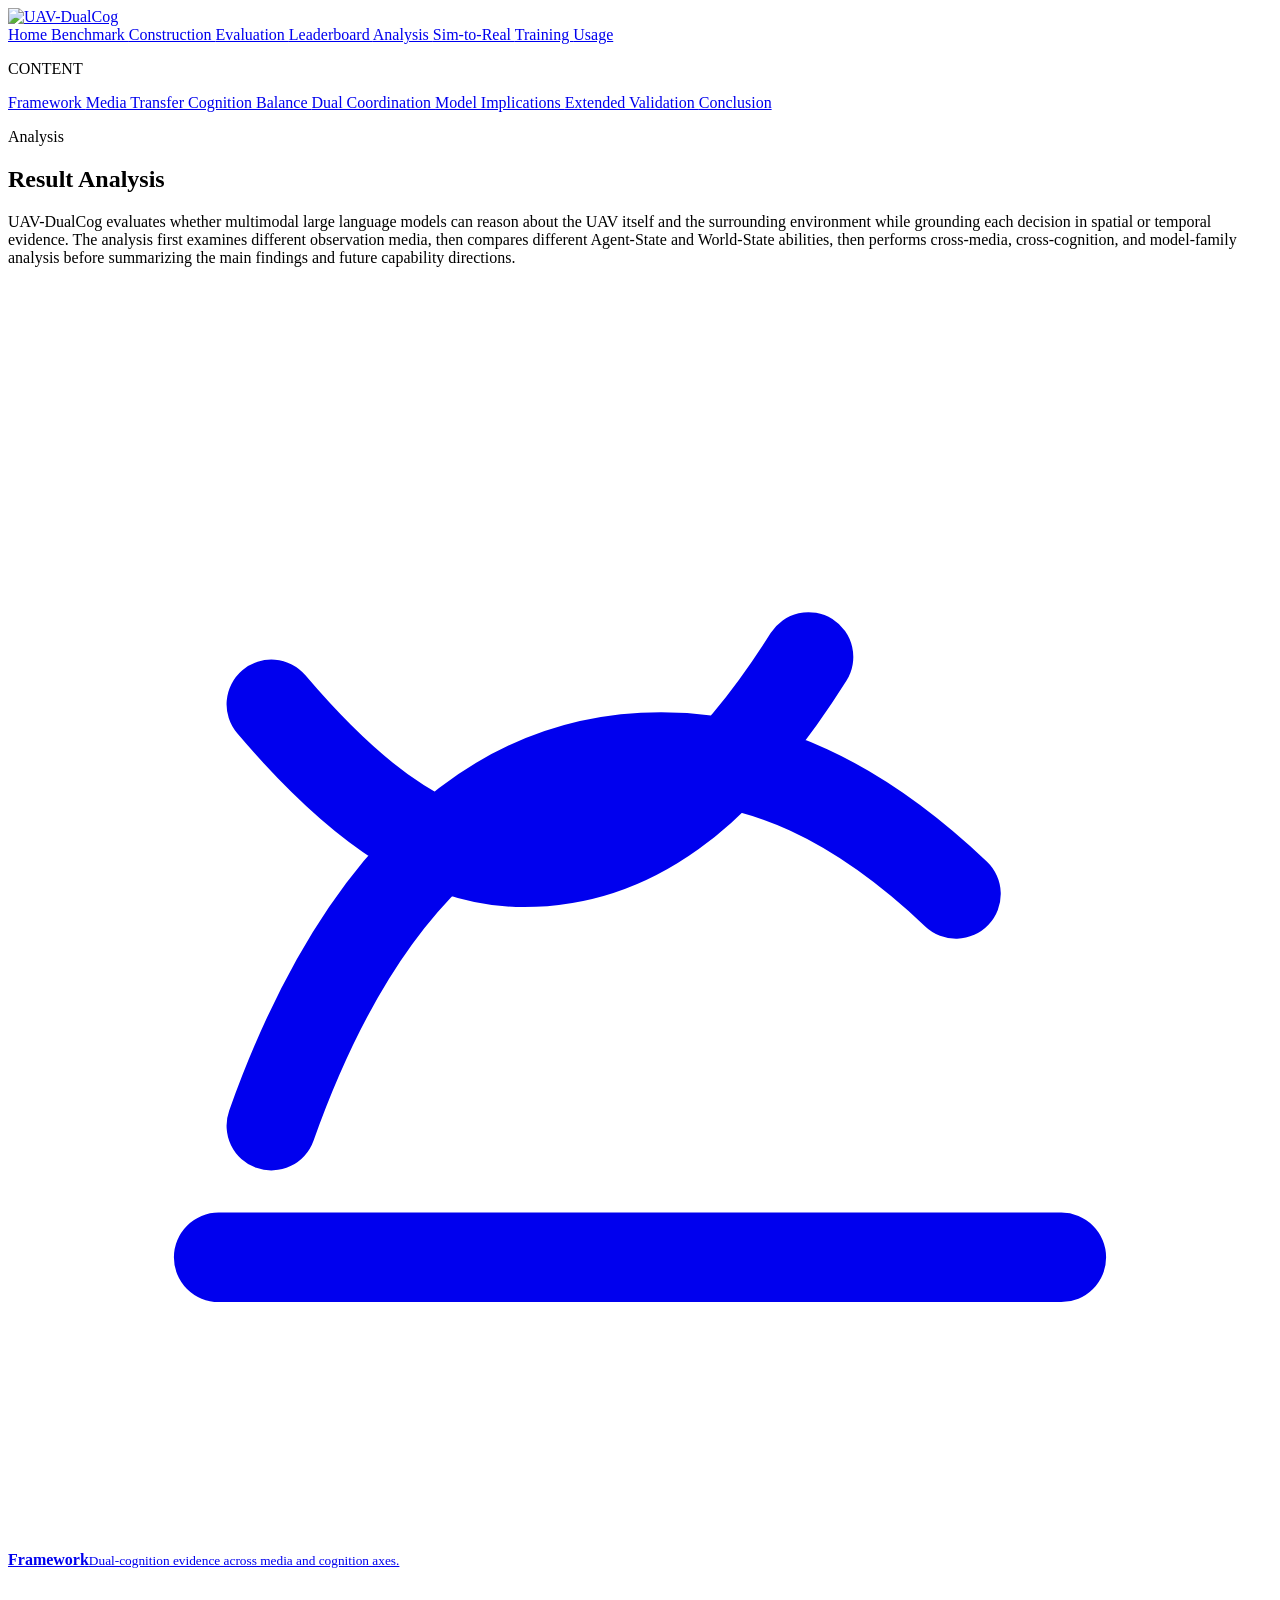
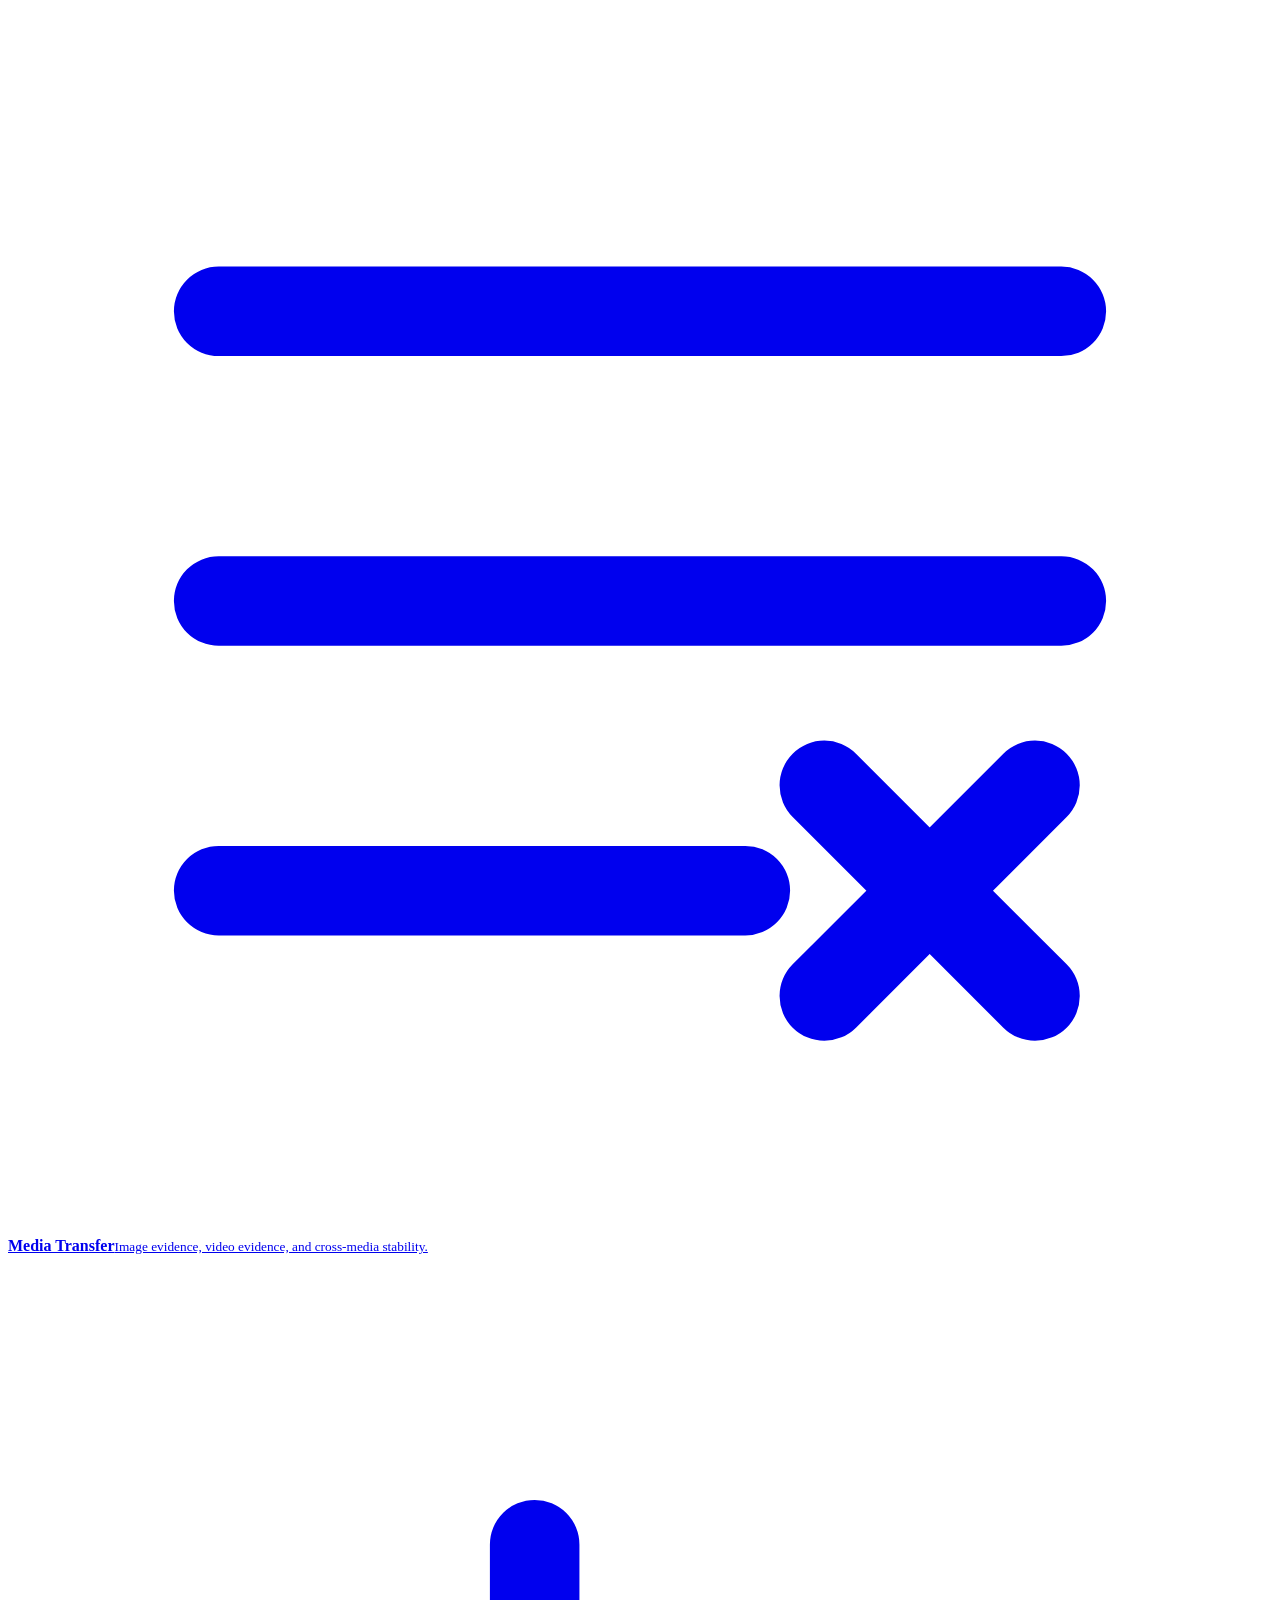
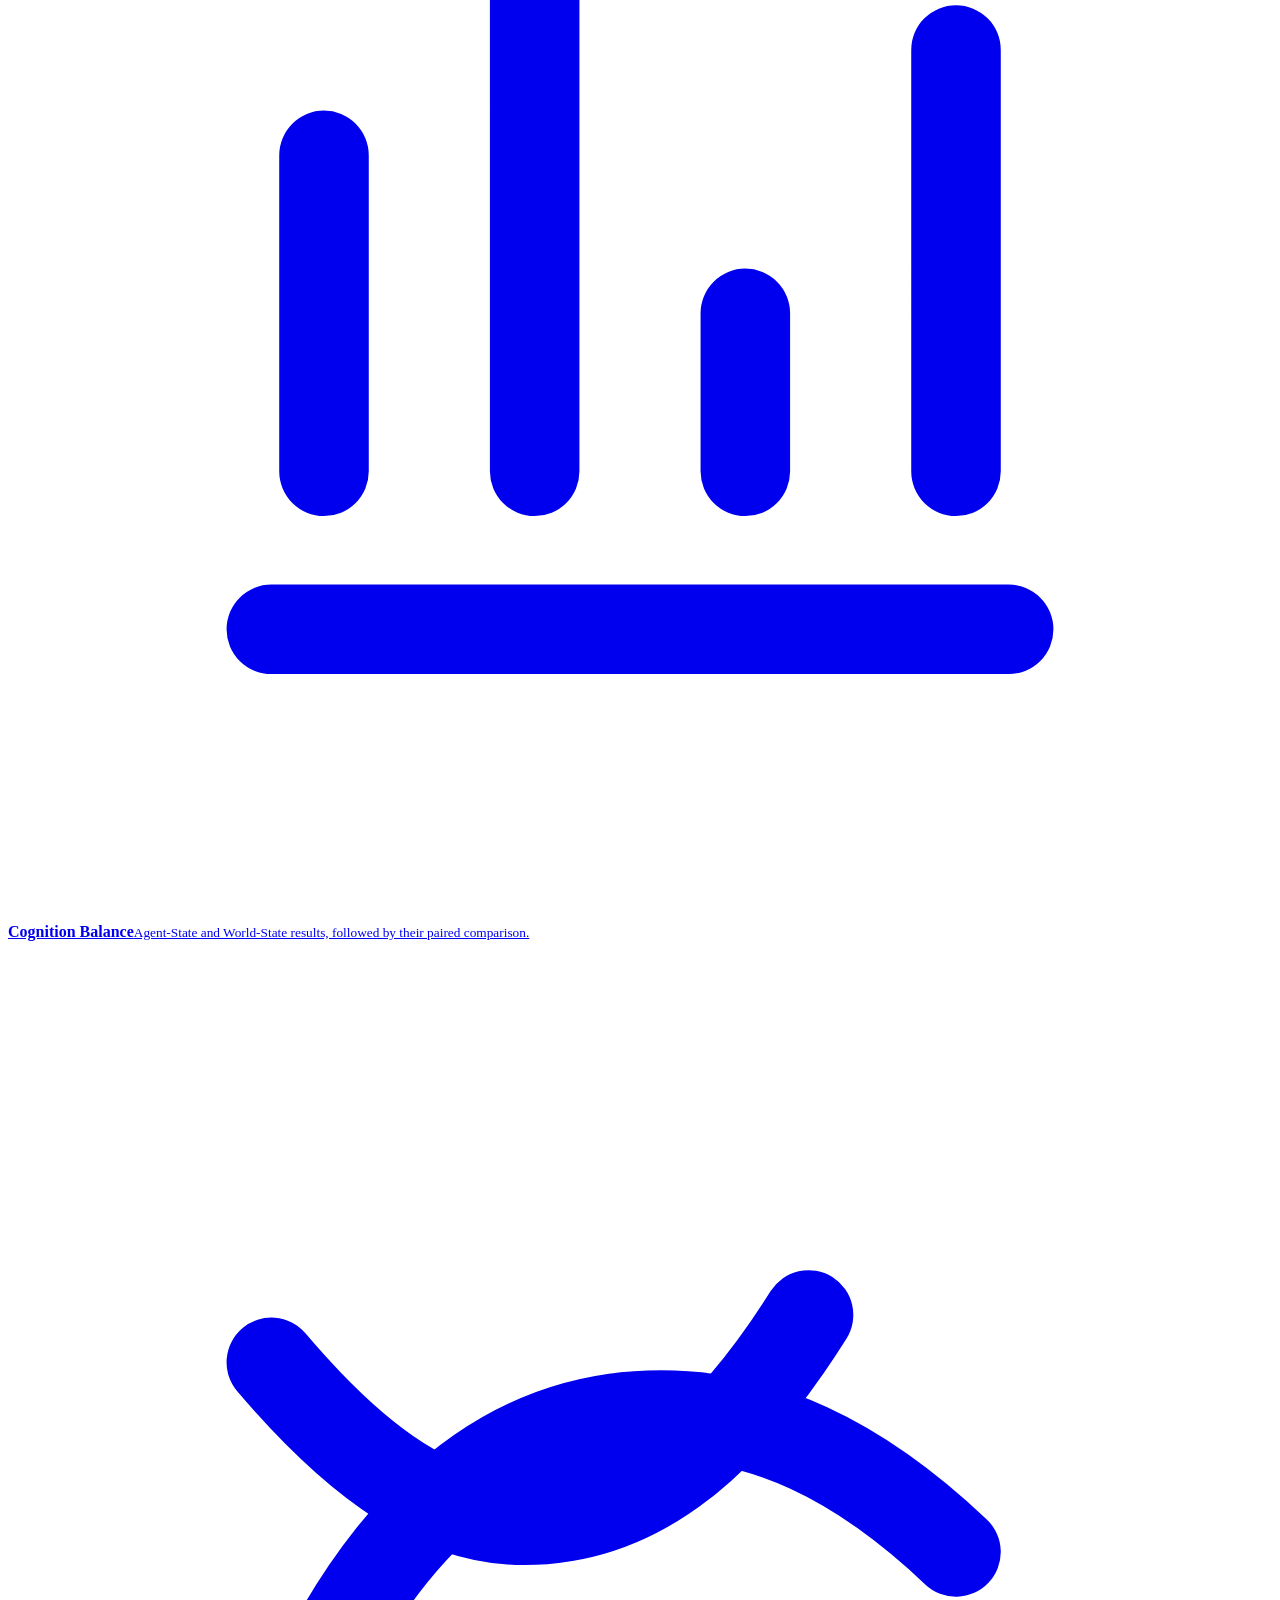
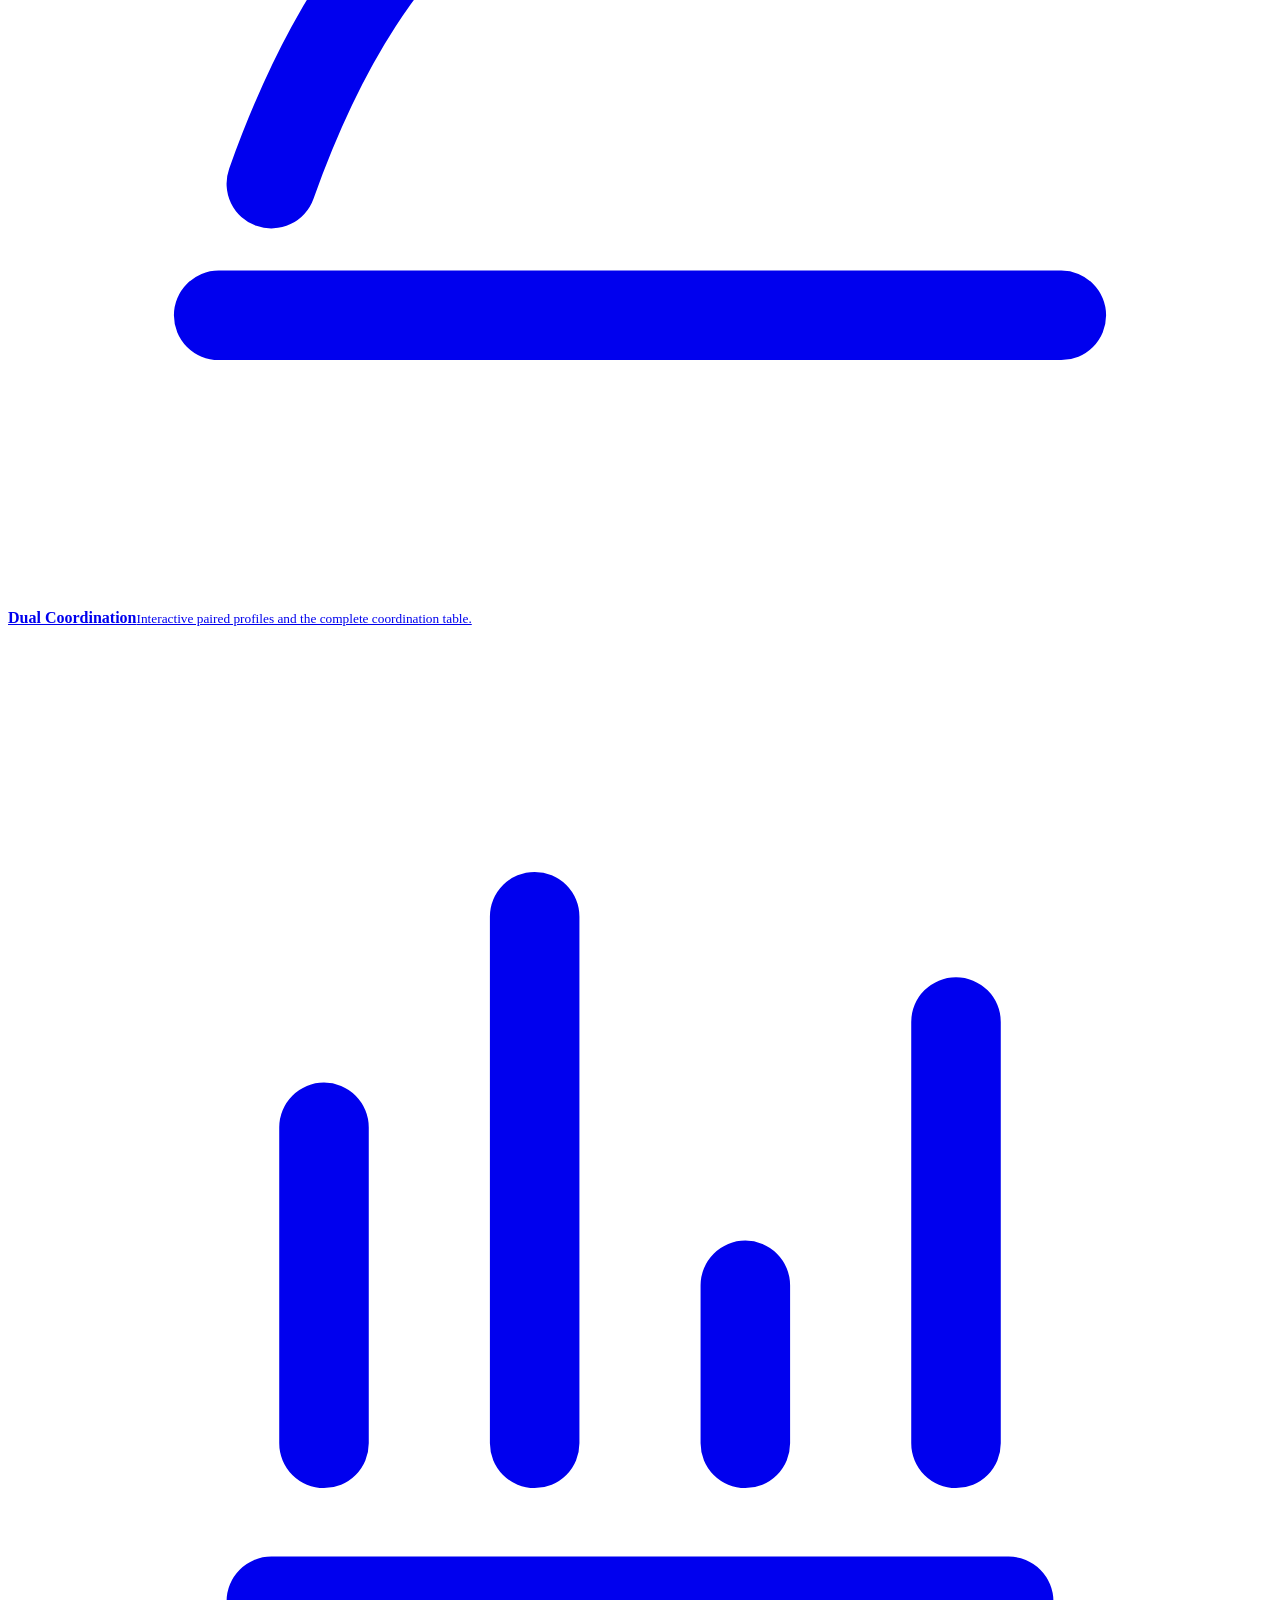
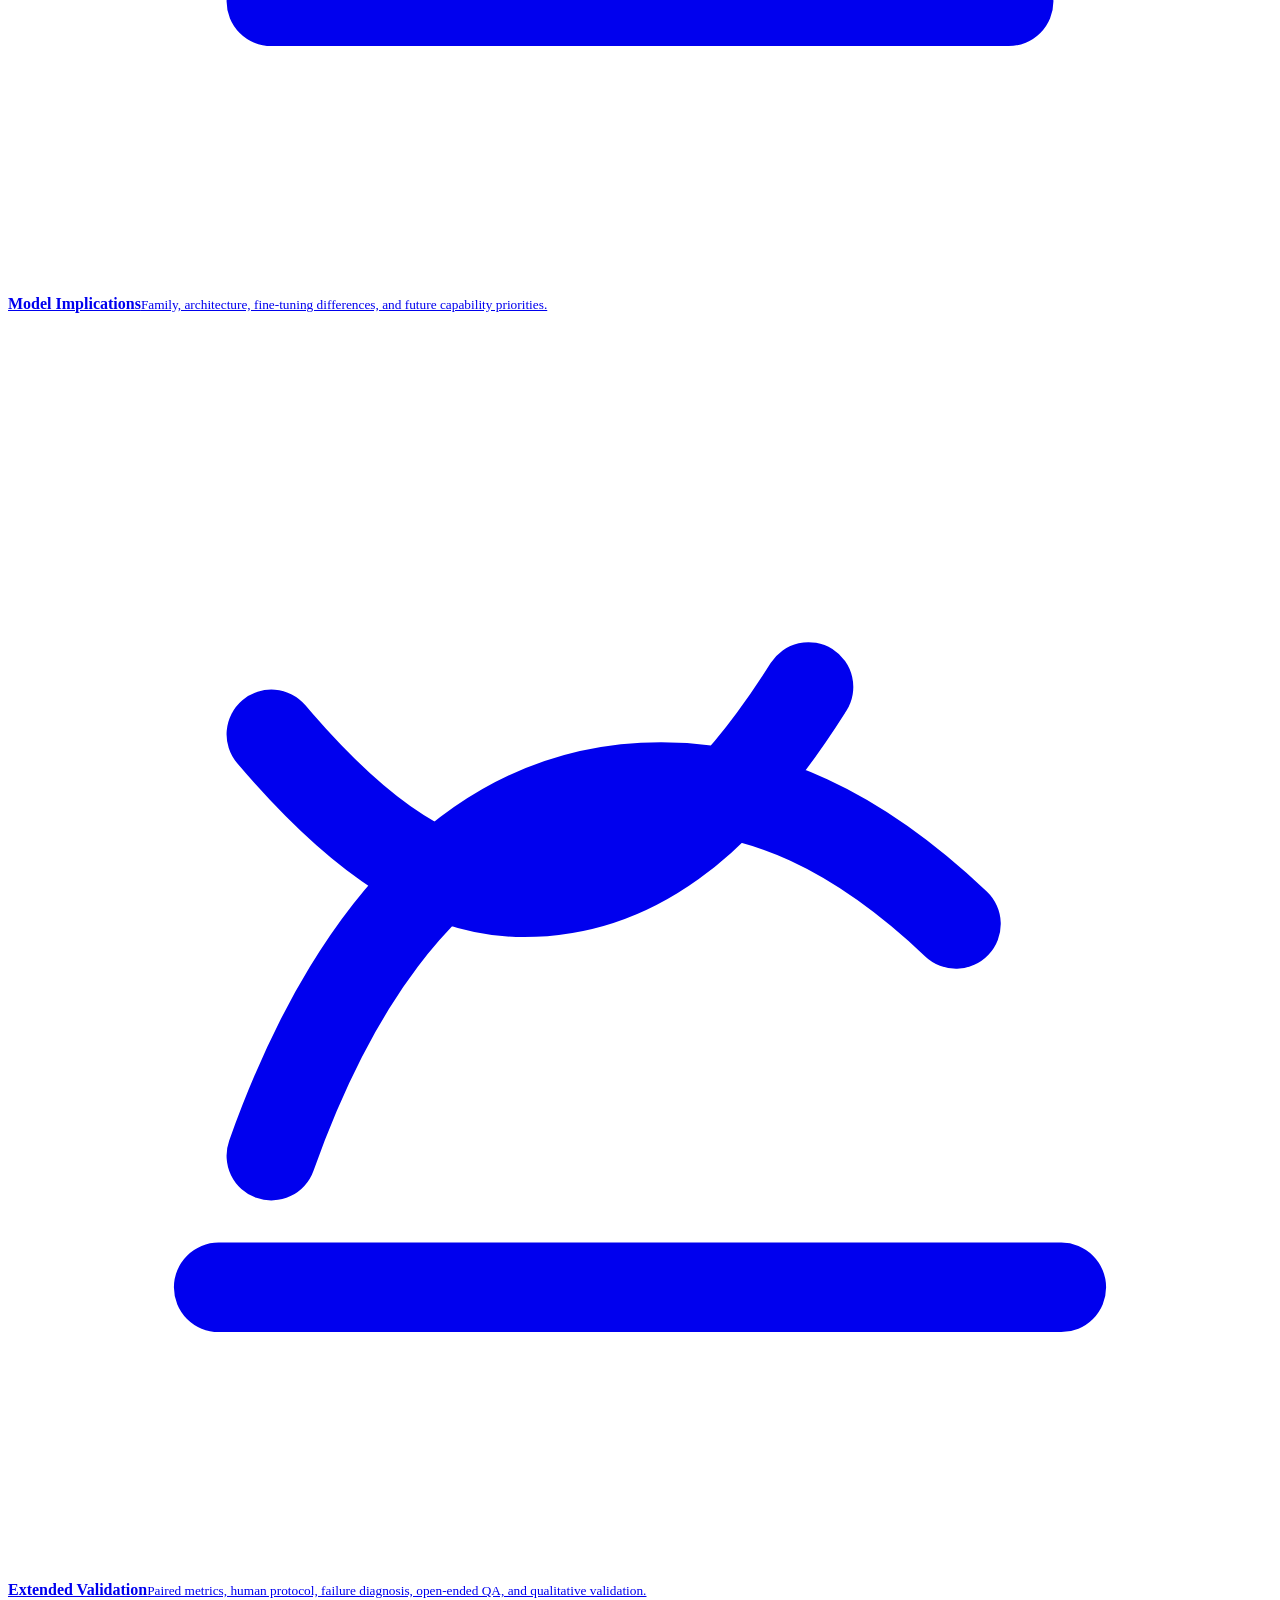
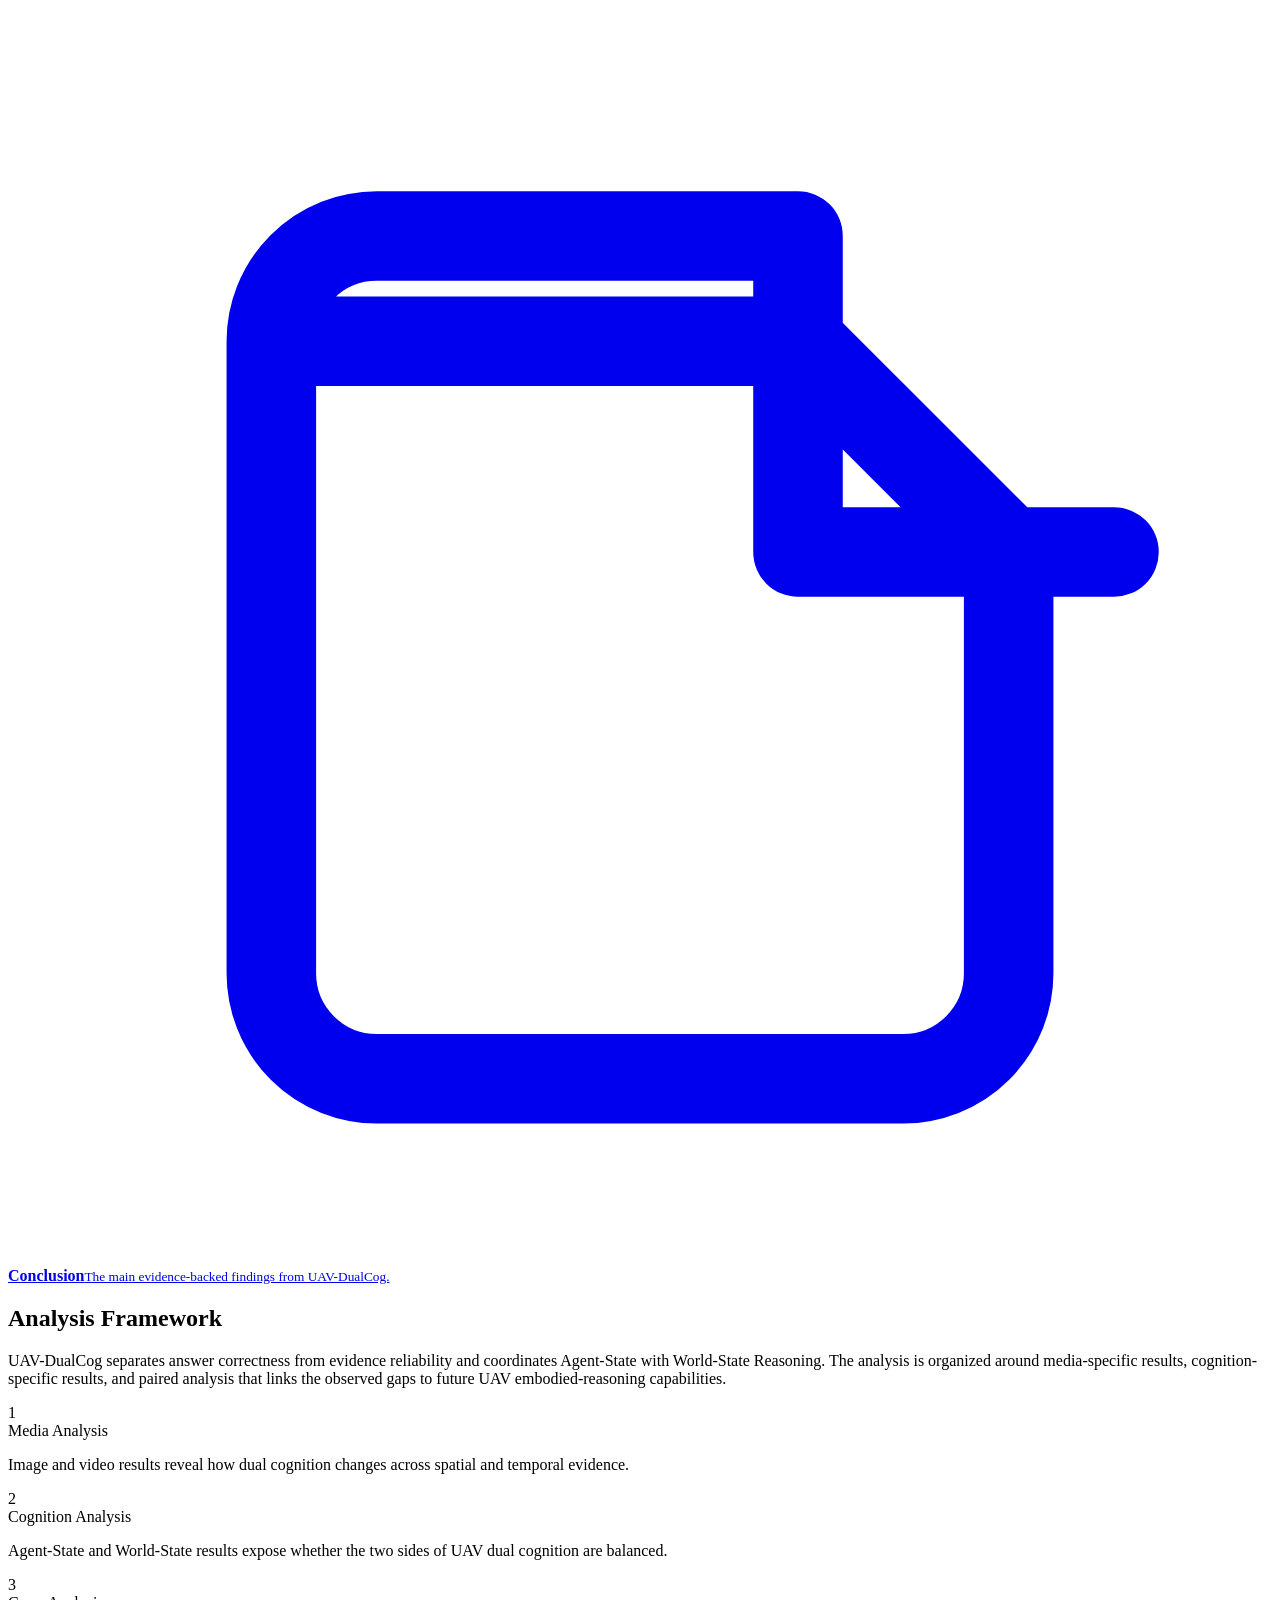
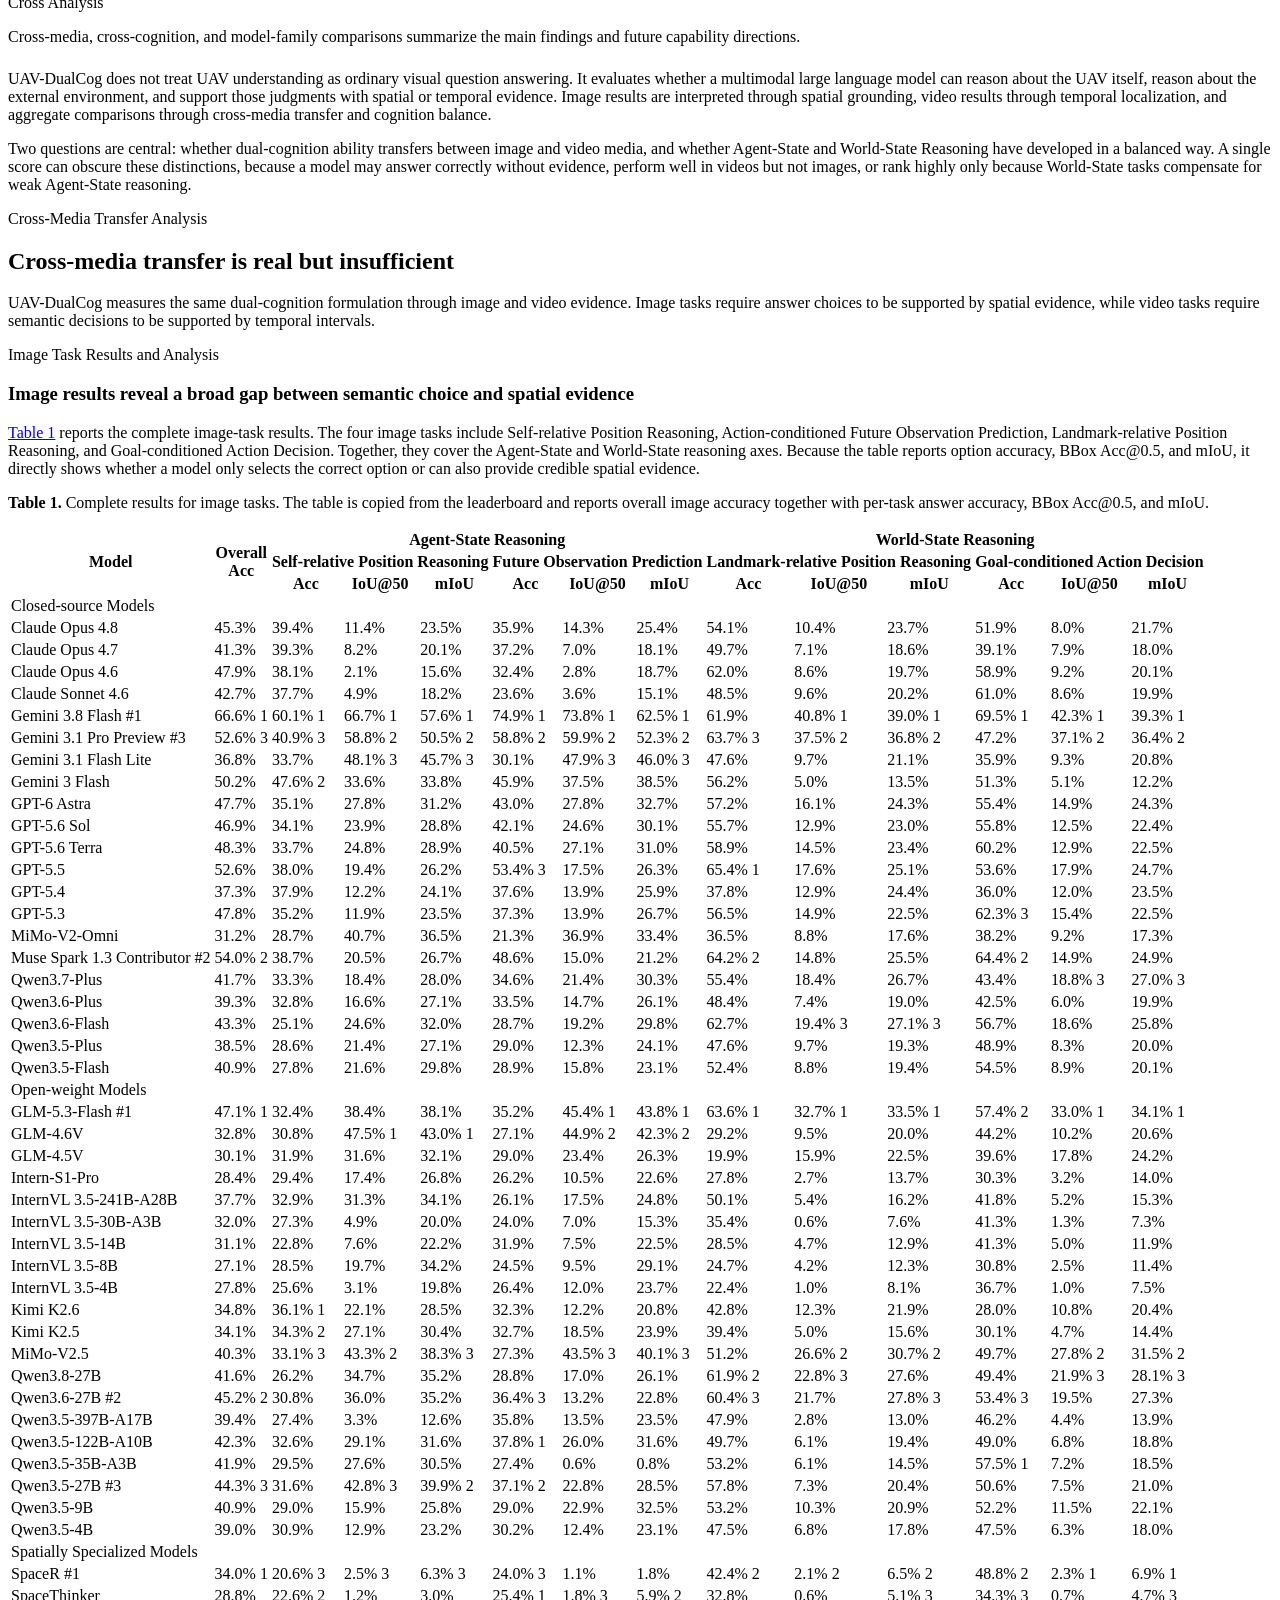
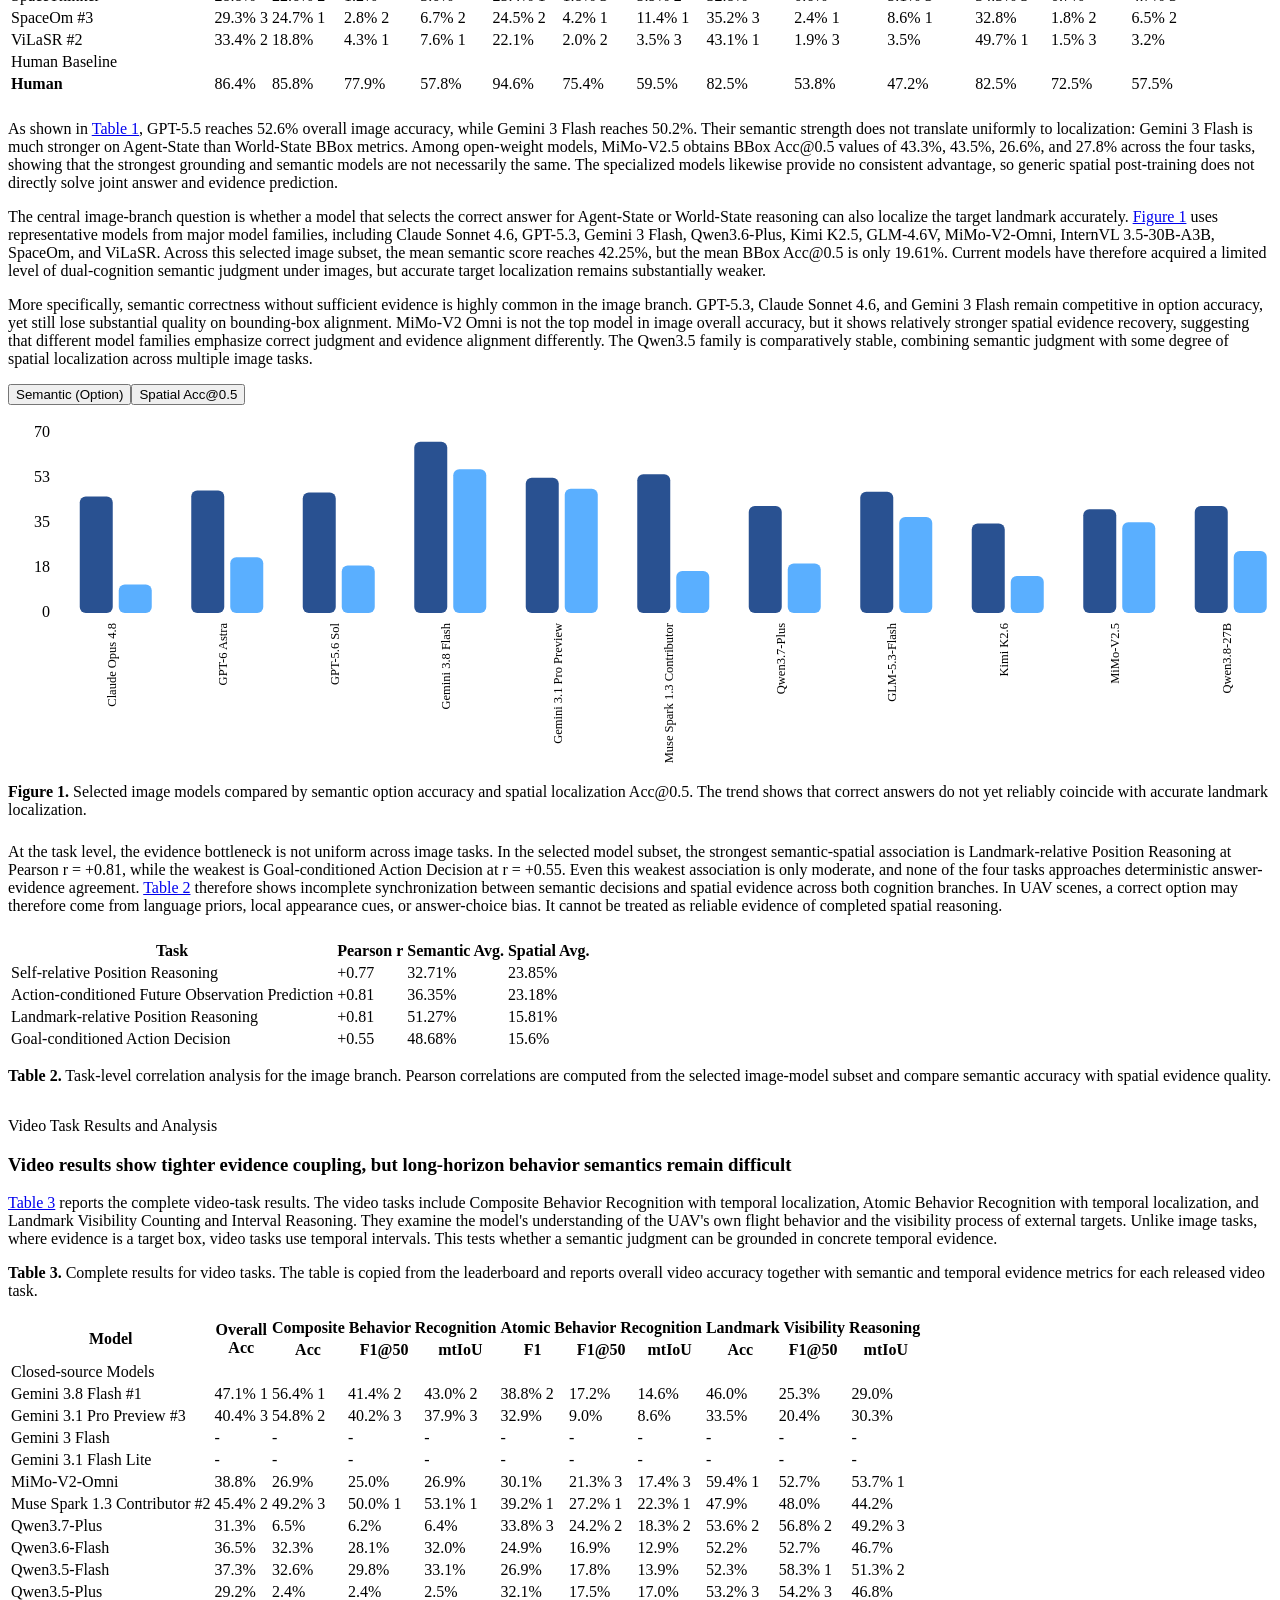
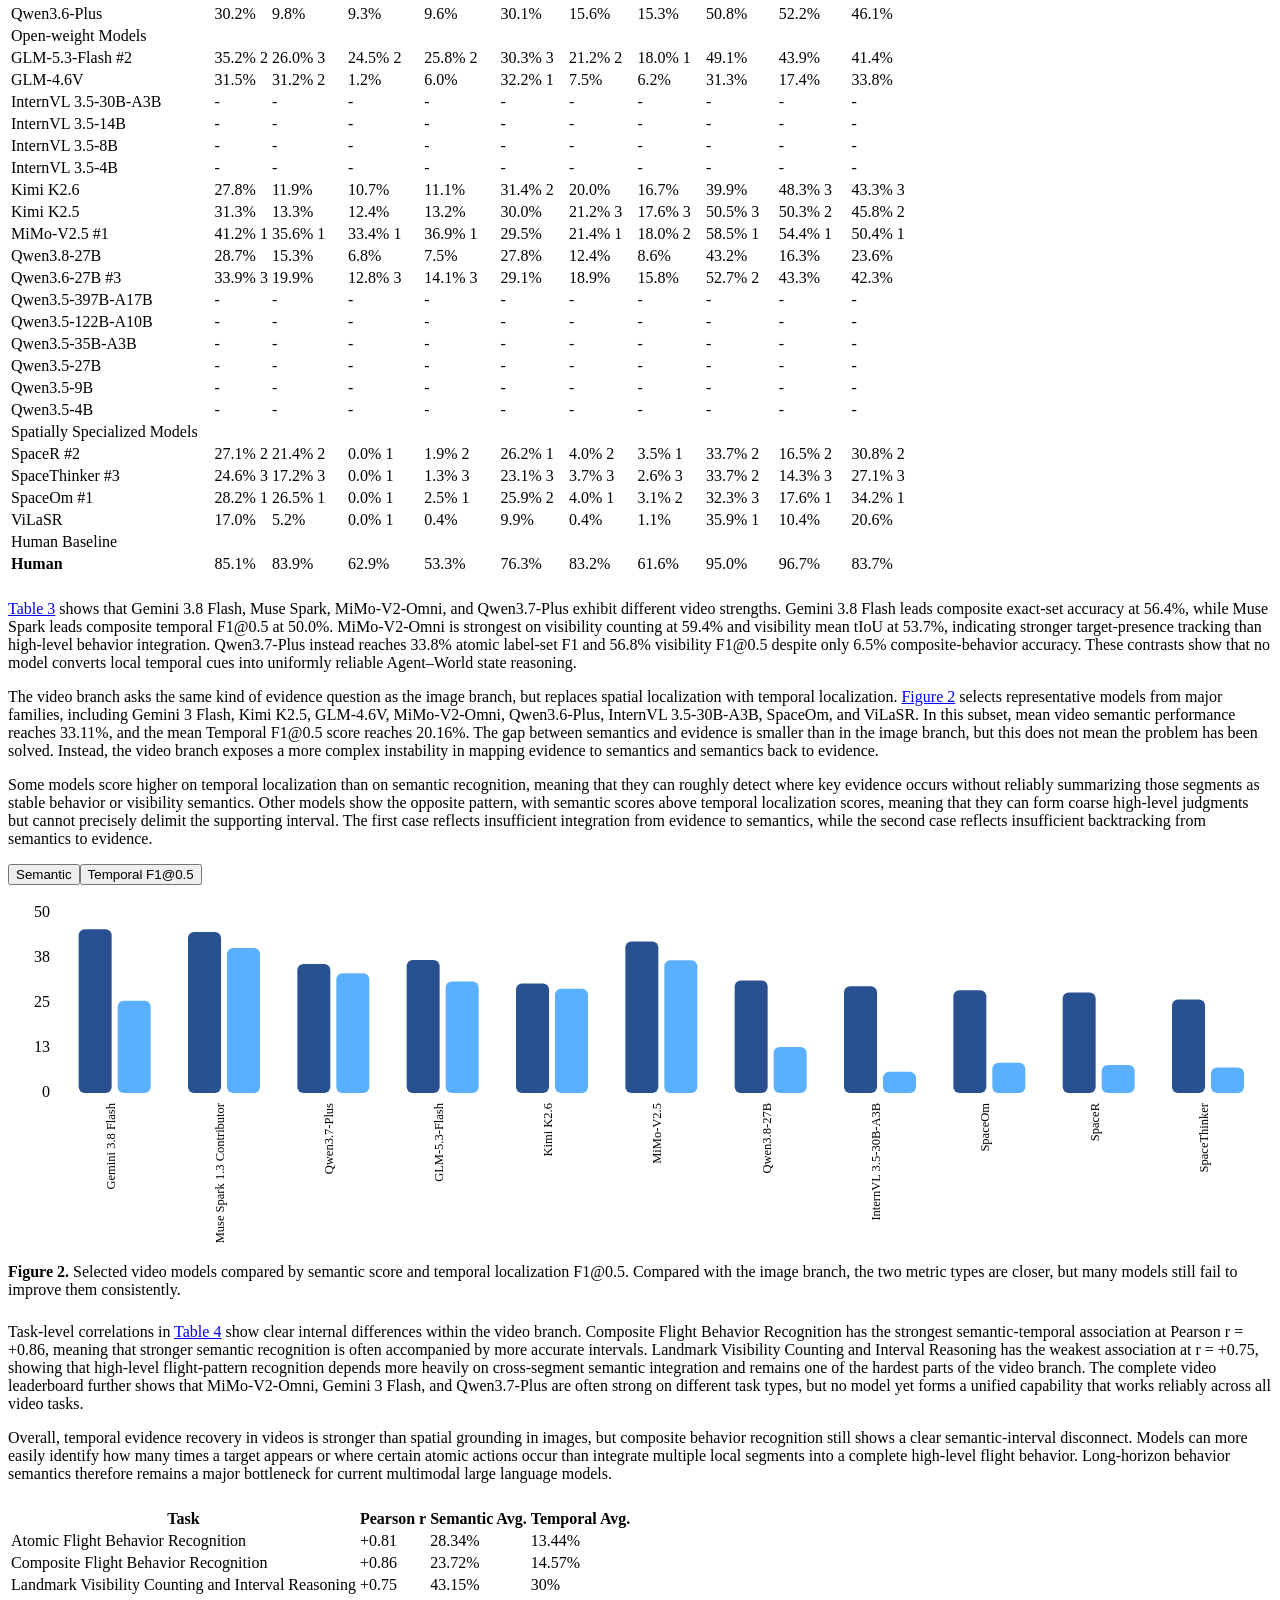
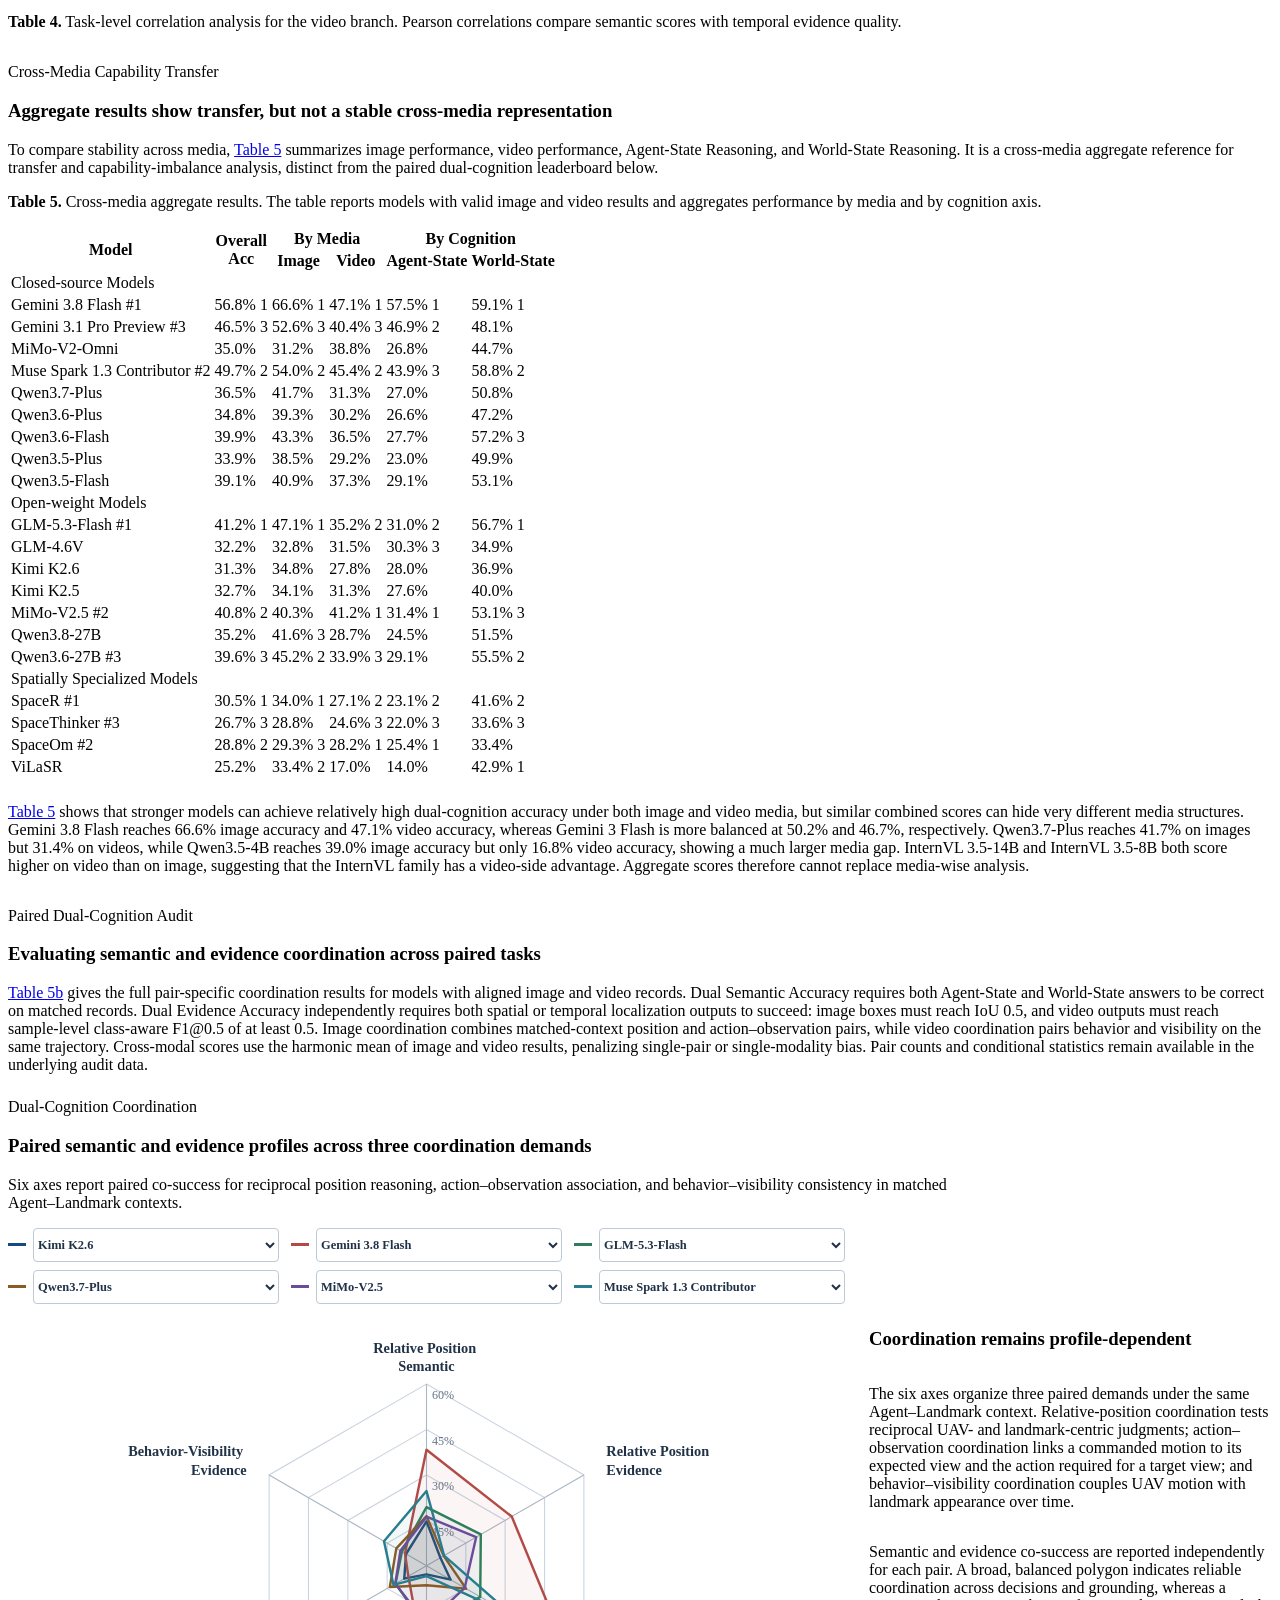
==== analysis/index.html @ 8d0f5846 "Refresh task examples and Sim-to-Real gallery" ====
<!DOCTYPE html><html lang="en"> <head><meta charset="UTF-8"><meta name="viewport" content="width=device-width, initial-scale=1.0"><title>Analysis | UAV-DualCog</title><meta name="description" content="Benchmark for coordinated Agent-State and World-State Reasoning with explicit spatial-temporal localization."><link rel="icon" type="image/png" href="/w/UAV-DualCog/media/title.png"><link rel="stylesheet" href="/w/UAV-DualCog/_astro/analysis.B7YVm41e.css">
<link rel="stylesheet" href="/w/UAV-DualCog/_astro/analysis.BfqzqPld.css">
<style>.dual-radar[data-astro-cid-ixn7jpca]{min-width:0;overflow-x:clip}.radar-heading[data-astro-cid-ixn7jpca]{max-width:980px}.radar-layout[data-astro-cid-ixn7jpca]{display:grid;grid-template-columns:minmax(0,1.35fr) minmax(280px,.65fr);gap:24px;align-items:stretch}.radar-panel[data-astro-cid-ixn7jpca]{display:grid;min-width:0;gap:14px}.radar-controls[data-astro-cid-ixn7jpca]{display:grid;grid-template-columns:repeat(3,minmax(0,1fr));gap:8px 12px}.radar-selector[data-astro-cid-ixn7jpca]{display:grid;min-width:0;grid-template-columns:18px minmax(0,1fr);align-items:center;gap:7px}.radar-selector[data-astro-cid-ixn7jpca] select[data-astro-cid-ixn7jpca]{width:100%;min-width:0;height:34px;border:1px solid #bdc9d6;border-radius:4px;background:#fff;color:#203247;font:inherit;font-size:.78rem;font-weight:700}.radar-swatch[data-astro-cid-ixn7jpca]{width:18px;height:3px;background:var(--series-color)}.radar-svg-wrap[data-astro-cid-ixn7jpca]{width:100%;aspect-ratio:760 / 470;min-height:330px}svg[data-astro-cid-ixn7jpca]{display:block;width:100%;height:100%;overflow:visible}.radar-grid[data-astro-cid-ixn7jpca]{fill:none;stroke:#cbd5df;stroke-width:1}.radar-axis[data-astro-cid-ixn7jpca]{stroke:#a9b6c4;stroke-width:1}.radar-scale[data-astro-cid-ixn7jpca]{fill:#687789;font-size:11px}.radar-label[data-astro-cid-ixn7jpca]{fill:#203247;font-size:13px;font-weight:700;paint-order:stroke;stroke:#fff;stroke-width:3px;stroke-linejoin:round}.radar-series[data-astro-cid-ixn7jpca]{fill:var(--series-color);fill-opacity:.055;stroke:var(--series-color);stroke-width:2.2;stroke-linejoin:round}.radar-copy[data-astro-cid-ixn7jpca]{display:flex;min-width:0;flex-direction:column;justify-content:center}.radar-copy[data-astro-cid-ixn7jpca] h3[data-astro-cid-ixn7jpca],.radar-copy[data-astro-cid-ixn7jpca] p[data-astro-cid-ixn7jpca]{overflow-wrap:anywhere}.dual-radar-analysis[data-astro-cid-ixn7jpca]{margin-top:24px}@media(max-width:860px){.radar-layout[data-astro-cid-ixn7jpca]{grid-template-columns:1fr}.radar-svg-wrap[data-astro-cid-ixn7jpca]{min-height:310px}}@media(max-width:620px){.radar-controls[data-astro-cid-ixn7jpca]{grid-template-columns:1fr}.radar-panel[data-astro-cid-ixn7jpca]{padding:12px 8px}.radar-svg-wrap[data-astro-cid-ixn7jpca]{min-height:0}.radar-label[data-astro-cid-ixn7jpca]{font-size:11px}}
</style></head> <body id="top"> <header class="site-header"> <div class="shell header-inner"> <a href="/w/UAV-DualCog/" class="brand"> <img class="brand-mark" src="/w/UAV-DualCog/media/title.png" alt="UAV-DualCog"> </a> <nav class="nav"> <a href="/w/UAV-DualCog/" class> Home </a><a href="/w/UAV-DualCog/benchmark" class> Benchmark </a><a href="/w/UAV-DualCog/construction" class> Construction </a><a href="/w/UAV-DualCog/evaluation" class> Evaluation </a><a href="/w/UAV-DualCog/leaderboard" class> Leaderboard </a><a href="/w/UAV-DualCog/analysis" class="is-active" aria-current="page"> Analysis </a><a href="/w/UAV-DualCog/sim-to-real" class> Sim-to-Real </a><a href="/w/UAV-DualCog/training" class> Training </a><a href="/w/UAV-DualCog/usage" class> Usage </a> </nav> </div> </header> <aside class="page-sidebar"> <div class="page-sidebar-inner"> <p class="page-sidebar-title">CONTENT</p> <nav class="page-sidebar-nav" aria-label="CONTENT"> <a href="#overview" class="page-sidebar-link" data-section="overview"> Framework </a><a href="#cross-media-transfer" class="page-sidebar-link" data-section="cross-media-transfer"> Media Transfer </a><a href="#dual-cognition-gap" class="page-sidebar-link" data-section="dual-cognition-gap"> Cognition Balance </a><a href="#spatio-temporal-coordination" class="page-sidebar-link" data-section="spatio-temporal-coordination"> Dual Coordination </a><a href="#cross-findings" class="page-sidebar-link" data-section="cross-findings"> Model Implications </a><a href="#extended-validation" class="page-sidebar-link" data-section="extended-validation"> Extended Validation </a><a href="#takeaways" class="page-sidebar-link" data-section="takeaways"> Conclusion </a> </nav> </div> </aside> <main class="shell main-content">  <section class="page-hero" data-astro-cid-xcx2albw> <p class="eyebrow" data-astro-cid-xcx2albw>Analysis</p> <h1 data-astro-cid-xcx2albw>Result Analysis</h1> <p class="lede" data-astro-cid-xcx2albw>
UAV-DualCog evaluates whether multimodal large language models can reason about the UAV
      itself and the surrounding environment while grounding each decision in spatial or temporal
      evidence. The analysis first examines different observation media, then compares different
      Agent-State and World-State abilities, then performs cross-media, cross-cognition, and
      model-family analysis before summarizing the main findings and future capability directions.
</p> </section> <nav class="section-nav-grid" aria-label="Page sections"><a class="section-link-card" href="#overview"><span class="section-link-icon"><svg viewBox="0 0 24 24" fill="none" stroke="currentColor" stroke-width="1.7" stroke-linecap="round" stroke-linejoin="round" aria-hidden="true" class="icon"> <path d="M5 16c1.6-4.5 4.1-7 7.4-7 1.9 0 3.7.8 5.6 2.6M5 8c1.7 2 3.2 3 4.8 3 2 0 3.7-1.2 5.4-3.9M4 18.5h16"></path> </svg></span><span class="section-link-copy"><strong>Framework</strong><small>Dual-cognition evidence across media and cognition axes.</small></span></a><a class="section-link-card" href="#cross-media-transfer"><span class="section-link-icon"><svg viewBox="0 0 24 24" fill="none" stroke="currentColor" stroke-width="1.7" stroke-linecap="round" stroke-linejoin="round" aria-hidden="true" class="icon"> <path d="M4 6.5h16M4 12h16M4 17.5h10M15.5 15.5l4 4M19.5 15.5l-4 4"></path> </svg></span><span class="section-link-copy"><strong>Media Transfer</strong><small>Image evidence, video evidence, and cross-media stability.</small></span></a><a class="section-link-card" href="#dual-cognition-gap"><span class="section-link-icon"><svg viewBox="0 0 24 24" fill="none" stroke="currentColor" stroke-width="1.7" stroke-linecap="round" stroke-linejoin="round" aria-hidden="true" class="icon"> <path d="M5 18.5h14M6 15.5V9.5M10 15.5V5.5M14 15.5v-3M18 15.5V7.5"></path> </svg></span><span class="section-link-copy"><strong>Cognition Balance</strong><small>Agent-State and World-State results, followed by their paired comparison.</small></span></a><a class="section-link-card" href="#spatio-temporal-coordination"><span class="section-link-icon"><svg viewBox="0 0 24 24" fill="none" stroke="currentColor" stroke-width="1.7" stroke-linecap="round" stroke-linejoin="round" aria-hidden="true" class="icon"> <path d="M5 16c1.6-4.5 4.1-7 7.4-7 1.9 0 3.7.8 5.6 2.6M5 8c1.7 2 3.2 3 4.8 3 2 0 3.7-1.2 5.4-3.9M4 18.5h16"></path> </svg></span><span class="section-link-copy"><strong>Dual Coordination</strong><small>Interactive paired profiles and the complete coordination table.</small></span></a><a class="section-link-card" href="#cross-findings"><span class="section-link-icon"><svg viewBox="0 0 24 24" fill="none" stroke="currentColor" stroke-width="1.7" stroke-linecap="round" stroke-linejoin="round" aria-hidden="true" class="icon"> <path d="M5 18.5h14M6 15.5V9.5M10 15.5V5.5M14 15.5v-3M18 15.5V7.5"></path> </svg></span><span class="section-link-copy"><strong>Model Implications</strong><small>Family, architecture, fine-tuning differences, and future capability priorities.</small></span></a><a class="section-link-card" href="#extended-validation"><span class="section-link-icon"><svg viewBox="0 0 24 24" fill="none" stroke="currentColor" stroke-width="1.7" stroke-linecap="round" stroke-linejoin="round" aria-hidden="true" class="icon"> <path d="M5 16c1.6-4.5 4.1-7 7.4-7 1.9 0 3.7.8 5.6 2.6M5 8c1.7 2 3.2 3 4.8 3 2 0 3.7-1.2 5.4-3.9M4 18.5h16"></path> </svg></span><span class="section-link-copy"><strong>Extended Validation</strong><small>Paired metrics, human protocol, failure diagnosis, open-ended QA, and qualitative validation.</small></span></a><a class="section-link-card" href="#takeaways"><span class="section-link-icon"><svg viewBox="0 0 24 24" fill="none" stroke="currentColor" stroke-width="1.7" stroke-linecap="round" stroke-linejoin="round" aria-hidden="true" class="icon"> <path d="M5 6.5h10l4 4v8A2 2 0 0 1 17 20.5H7A2 2 0 0 1 5 18.5v-12A2 2 0 0 1 7 4.5h8M15 4.5v6h6"></path> </svg></span><span class="section-link-copy"><strong>Conclusion</strong><small>The main evidence-backed findings from UAV-DualCog.</small></span></a></nav> <section class="section-divider" id="overview" data-astro-cid-xcx2albw> <section class="stack"> <div class="section-head"> <h2>Analysis Framework</h2> <p class="sublede">UAV-DualCog separates answer correctness from evidence reliability and coordinates Agent-State with World-State Reasoning. The analysis is organized around media-specific results, cognition-specific results, and paired analysis that links the observed gaps to future UAV embodied-reasoning capabilities.</p> </div> <div class="stat-grid"> <article class="card stat-card"> <div class="stat-value">1</div> <div class="stat-label">Media Analysis</div> <p>Image and video results reveal how dual cognition changes across spatial and temporal evidence.</p> </article><article class="card stat-card"> <div class="stat-value">2</div> <div class="stat-label">Cognition Analysis</div> <p>Agent-State and World-State results expose whether the two sides of UAV dual cognition are balanced.</p> </article><article class="card stat-card"> <div class="stat-value">3</div> <div class="stat-label">Cross Analysis</div> <p>Cross-media, cross-cognition, and model-family comparisons summarize the main findings and future capability directions.</p> </article> </div> </section> <article class="article-block" style="margin-top: 24px;" data-astro-cid-xcx2albw> <p data-astro-cid-xcx2albw>
UAV-DualCog does not treat UAV understanding as ordinary visual question answering. It
        evaluates whether a multimodal large language model can reason about the UAV itself,
        reason about the external environment, and support those judgments with spatial or
        temporal evidence. Image results are interpreted through spatial grounding, video results
        through temporal localization, and aggregate comparisons through cross-media transfer and
        cognition balance.
</p> <p data-astro-cid-xcx2albw>
Two questions are central: whether dual-cognition ability transfers between image and
        video media, and whether Agent-State and World-State Reasoning have developed in a
        balanced way. A single score can obscure these distinctions, because a model may answer
        correctly without evidence, perform well in videos but not images, or rank highly only
        because World-State tasks compensate for weak Agent-State reasoning.
</p> </article> </section> <section class="section-divider" id="cross-media-transfer" data-astro-cid-xcx2albw> <div class="section-head" data-astro-cid-xcx2albw> <p class="section-kicker" data-astro-cid-xcx2albw>Cross-Media Transfer Analysis</p> <h2 data-astro-cid-xcx2albw>Cross-media transfer is real but insufficient</h2> <p class="sublede" data-astro-cid-xcx2albw>
UAV-DualCog measures the same dual-cognition formulation through image and video evidence.
        Image tasks require answer choices to be supported by spatial evidence, while video tasks
        require semantic decisions to be supported by temporal intervals.
</p> </div> <article class="article-block" id="image-results" data-astro-cid-xcx2albw> <p class="section-kicker" data-astro-cid-xcx2albw>Image Task Results and Analysis</p> <h3 data-astro-cid-xcx2albw>Image results reveal a broad gap between semantic choice and spatial evidence</h3> <p data-astro-cid-xcx2albw> <a href="#table-1" data-astro-cid-xcx2albw>Table 1</a> reports the complete image-task results. The four image
        tasks include Self-relative Position Reasoning, Action-conditioned Future Observation
        Prediction, Landmark-relative Position Reasoning, and Goal-conditioned Action Decision.
        Together, they cover the Agent-State and World-State reasoning axes. Because the table reports option
        accuracy, BBox Acc@0.5, and mIoU, it directly shows whether a model only selects the
        correct option or can also provide credible spatial evidence.
</p> </article> <p id="table-1" class="table-note analysis-caption" data-astro-cid-xcx2albw> <strong data-astro-cid-xcx2albw>Table 1.</strong> Complete results for image tasks. The table is copied from the
      leaderboard and reports overall image accuracy together with per-task answer accuracy,
      BBox Acc@0.5, and mIoU.
</p> <article class="table-panel paper-table" data-astro-cid-xcx2albw> <div class="table-wrap" data-astro-cid-xcx2albw> <table data-astro-cid-xcx2albw> <thead data-astro-cid-xcx2albw> <tr data-astro-cid-xcx2albw> <th rowspan="3" data-astro-cid-xcx2albw>Model</th> <th rowspan="3" data-astro-cid-xcx2albw><span class="stacked-head" data-astro-cid-xcx2albw>Overall<br data-astro-cid-xcx2albw>Acc</span></th> <th colspan="6" data-astro-cid-xcx2albw>Agent-State Reasoning</th> <th colspan="6" data-astro-cid-xcx2albw>World-State Reasoning</th> </tr> <tr data-astro-cid-xcx2albw> <th colspan="3" data-astro-cid-xcx2albw>Self-relative Position Reasoning</th> <th colspan="3" data-astro-cid-xcx2albw>Future Observation Prediction</th> <th colspan="3" data-astro-cid-xcx2albw>Landmark-relative Position Reasoning</th> <th colspan="3" data-astro-cid-xcx2albw>Goal-conditioned Action Decision</th> </tr> <tr data-astro-cid-xcx2albw> <th data-astro-cid-xcx2albw>Acc</th> <th data-astro-cid-xcx2albw>IoU@50</th> <th data-astro-cid-xcx2albw>mIoU</th> <th data-astro-cid-xcx2albw>Acc</th> <th data-astro-cid-xcx2albw>IoU@50</th> <th data-astro-cid-xcx2albw>mIoU</th> <th data-astro-cid-xcx2albw>Acc</th> <th data-astro-cid-xcx2albw>IoU@50</th> <th data-astro-cid-xcx2albw>mIoU</th> <th data-astro-cid-xcx2albw>Acc</th> <th data-astro-cid-xcx2albw>IoU@50</th> <th data-astro-cid-xcx2albw>mIoU</th> </tr> </thead> <tbody data-astro-cid-xcx2albw>  <tr data-astro-cid-xcx2albw> <td class="group-cell" colspan="14" data-astro-cid-xcx2albw>Closed-source Models</td> </tr> <tr data-astro-cid-xcx2albw> <td data-astro-cid-xcx2albw> <span class="model-rank" data-astro-cid-xcx2albw> Claude Opus 4.8  </span> </td> <td data-astro-cid-xcx2albw> <span class="rank-value" data-astro-cid-xcx2albw>45.3%</span>  </td><td data-astro-cid-xcx2albw> <span class="rank-value" data-astro-cid-xcx2albw>39.4%</span>  </td><td data-astro-cid-xcx2albw> <span class="rank-value" data-astro-cid-xcx2albw>11.4%</span>  </td><td data-astro-cid-xcx2albw> <span class="rank-value" data-astro-cid-xcx2albw>23.5%</span>  </td><td data-astro-cid-xcx2albw> <span class="rank-value" data-astro-cid-xcx2albw>35.9%</span>  </td><td data-astro-cid-xcx2albw> <span class="rank-value" data-astro-cid-xcx2albw>14.3%</span>  </td><td data-astro-cid-xcx2albw> <span class="rank-value" data-astro-cid-xcx2albw>25.4%</span>  </td><td data-astro-cid-xcx2albw> <span class="rank-value" data-astro-cid-xcx2albw>54.1%</span>  </td><td data-astro-cid-xcx2albw> <span class="rank-value" data-astro-cid-xcx2albw>10.4%</span>  </td><td data-astro-cid-xcx2albw> <span class="rank-value" data-astro-cid-xcx2albw>23.7%</span>  </td><td data-astro-cid-xcx2albw> <span class="rank-value" data-astro-cid-xcx2albw>51.9%</span>  </td><td data-astro-cid-xcx2albw> <span class="rank-value" data-astro-cid-xcx2albw>8.0%</span>  </td><td data-astro-cid-xcx2albw> <span class="rank-value" data-astro-cid-xcx2albw>21.7%</span>  </td> </tr><tr data-astro-cid-xcx2albw> <td data-astro-cid-xcx2albw> <span class="model-rank" data-astro-cid-xcx2albw> Claude Opus 4.7  </span> </td> <td data-astro-cid-xcx2albw> <span class="rank-value" data-astro-cid-xcx2albw>41.3%</span>  </td><td data-astro-cid-xcx2albw> <span class="rank-value" data-astro-cid-xcx2albw>39.3%</span>  </td><td data-astro-cid-xcx2albw> <span class="rank-value" data-astro-cid-xcx2albw>8.2%</span>  </td><td data-astro-cid-xcx2albw> <span class="rank-value" data-astro-cid-xcx2albw>20.1%</span>  </td><td data-astro-cid-xcx2albw> <span class="rank-value" data-astro-cid-xcx2albw>37.2%</span>  </td><td data-astro-cid-xcx2albw> <span class="rank-value" data-astro-cid-xcx2albw>7.0%</span>  </td><td data-astro-cid-xcx2albw> <span class="rank-value" data-astro-cid-xcx2albw>18.1%</span>  </td><td data-astro-cid-xcx2albw> <span class="rank-value" data-astro-cid-xcx2albw>49.7%</span>  </td><td data-astro-cid-xcx2albw> <span class="rank-value" data-astro-cid-xcx2albw>7.1%</span>  </td><td data-astro-cid-xcx2albw> <span class="rank-value" data-astro-cid-xcx2albw>18.6%</span>  </td><td data-astro-cid-xcx2albw> <span class="rank-value" data-astro-cid-xcx2albw>39.1%</span>  </td><td data-astro-cid-xcx2albw> <span class="rank-value" data-astro-cid-xcx2albw>7.9%</span>  </td><td data-astro-cid-xcx2albw> <span class="rank-value" data-astro-cid-xcx2albw>18.0%</span>  </td> </tr><tr data-astro-cid-xcx2albw> <td data-astro-cid-xcx2albw> <span class="model-rank" data-astro-cid-xcx2albw> Claude Opus 4.6  </span> </td> <td data-astro-cid-xcx2albw> <span class="rank-value" data-astro-cid-xcx2albw>47.9%</span>  </td><td data-astro-cid-xcx2albw> <span class="rank-value" data-astro-cid-xcx2albw>38.1%</span>  </td><td data-astro-cid-xcx2albw> <span class="rank-value" data-astro-cid-xcx2albw>2.1%</span>  </td><td data-astro-cid-xcx2albw> <span class="rank-value" data-astro-cid-xcx2albw>15.6%</span>  </td><td data-astro-cid-xcx2albw> <span class="rank-value" data-astro-cid-xcx2albw>32.4%</span>  </td><td data-astro-cid-xcx2albw> <span class="rank-value" data-astro-cid-xcx2albw>2.8%</span>  </td><td data-astro-cid-xcx2albw> <span class="rank-value" data-astro-cid-xcx2albw>18.7%</span>  </td><td data-astro-cid-xcx2albw> <span class="rank-value" data-astro-cid-xcx2albw>62.0%</span>  </td><td data-astro-cid-xcx2albw> <span class="rank-value" data-astro-cid-xcx2albw>8.6%</span>  </td><td data-astro-cid-xcx2albw> <span class="rank-value" data-astro-cid-xcx2albw>19.7%</span>  </td><td data-astro-cid-xcx2albw> <span class="rank-value" data-astro-cid-xcx2albw>58.9%</span>  </td><td data-astro-cid-xcx2albw> <span class="rank-value" data-astro-cid-xcx2albw>9.2%</span>  </td><td data-astro-cid-xcx2albw> <span class="rank-value" data-astro-cid-xcx2albw>20.1%</span>  </td> </tr><tr data-astro-cid-xcx2albw> <td data-astro-cid-xcx2albw> <span class="model-rank" data-astro-cid-xcx2albw> Claude Sonnet 4.6  </span> </td> <td data-astro-cid-xcx2albw> <span class="rank-value" data-astro-cid-xcx2albw>42.7%</span>  </td><td data-astro-cid-xcx2albw> <span class="rank-value" data-astro-cid-xcx2albw>37.7%</span>  </td><td data-astro-cid-xcx2albw> <span class="rank-value" data-astro-cid-xcx2albw>4.9%</span>  </td><td data-astro-cid-xcx2albw> <span class="rank-value" data-astro-cid-xcx2albw>18.2%</span>  </td><td data-astro-cid-xcx2albw> <span class="rank-value" data-astro-cid-xcx2albw>23.6%</span>  </td><td data-astro-cid-xcx2albw> <span class="rank-value" data-astro-cid-xcx2albw>3.6%</span>  </td><td data-astro-cid-xcx2albw> <span class="rank-value" data-astro-cid-xcx2albw>15.1%</span>  </td><td data-astro-cid-xcx2albw> <span class="rank-value" data-astro-cid-xcx2albw>48.5%</span>  </td><td data-astro-cid-xcx2albw> <span class="rank-value" data-astro-cid-xcx2albw>9.6%</span>  </td><td data-astro-cid-xcx2albw> <span class="rank-value" data-astro-cid-xcx2albw>20.2%</span>  </td><td data-astro-cid-xcx2albw> <span class="rank-value" data-astro-cid-xcx2albw>61.0%</span>  </td><td data-astro-cid-xcx2albw> <span class="rank-value" data-astro-cid-xcx2albw>8.6%</span>  </td><td data-astro-cid-xcx2albw> <span class="rank-value" data-astro-cid-xcx2albw>19.9%</span>  </td> </tr><tr data-astro-cid-xcx2albw> <td data-astro-cid-xcx2albw> <span class="model-rank rank-1" data-astro-cid-xcx2albw> Gemini 3.8 Flash <span class="model-rank-badge rank-1" data-astro-cid-xcx2albw>#1</span> </span> </td> <td class="rank-cell rank-1" data-astro-cid-xcx2albw> <span class="rank-value" data-astro-cid-xcx2albw>66.6%</span> <span class="rank-badge" data-astro-cid-xcx2albw>1</span> </td><td class="rank-cell rank-1" data-astro-cid-xcx2albw> <span class="rank-value" data-astro-cid-xcx2albw>60.1%</span> <span class="rank-badge" data-astro-cid-xcx2albw>1</span> </td><td class="rank-cell rank-1" data-astro-cid-xcx2albw> <span class="rank-value" data-astro-cid-xcx2albw>66.7%</span> <span class="rank-badge" data-astro-cid-xcx2albw>1</span> </td><td class="rank-cell rank-1" data-astro-cid-xcx2albw> <span class="rank-value" data-astro-cid-xcx2albw>57.6%</span> <span class="rank-badge" data-astro-cid-xcx2albw>1</span> </td><td class="rank-cell rank-1" data-astro-cid-xcx2albw> <span class="rank-value" data-astro-cid-xcx2albw>74.9%</span> <span class="rank-badge" data-astro-cid-xcx2albw>1</span> </td><td class="rank-cell rank-1" data-astro-cid-xcx2albw> <span class="rank-value" data-astro-cid-xcx2albw>73.8%</span> <span class="rank-badge" data-astro-cid-xcx2albw>1</span> </td><td class="rank-cell rank-1" data-astro-cid-xcx2albw> <span class="rank-value" data-astro-cid-xcx2albw>62.5%</span> <span class="rank-badge" data-astro-cid-xcx2albw>1</span> </td><td data-astro-cid-xcx2albw> <span class="rank-value" data-astro-cid-xcx2albw>61.9%</span>  </td><td class="rank-cell rank-1" data-astro-cid-xcx2albw> <span class="rank-value" data-astro-cid-xcx2albw>40.8%</span> <span class="rank-badge" data-astro-cid-xcx2albw>1</span> </td><td class="rank-cell rank-1" data-astro-cid-xcx2albw> <span class="rank-value" data-astro-cid-xcx2albw>39.0%</span> <span class="rank-badge" data-astro-cid-xcx2albw>1</span> </td><td class="rank-cell rank-1" data-astro-cid-xcx2albw> <span class="rank-value" data-astro-cid-xcx2albw>69.5%</span> <span class="rank-badge" data-astro-cid-xcx2albw>1</span> </td><td class="rank-cell rank-1" data-astro-cid-xcx2albw> <span class="rank-value" data-astro-cid-xcx2albw>42.3%</span> <span class="rank-badge" data-astro-cid-xcx2albw>1</span> </td><td class="rank-cell rank-1" data-astro-cid-xcx2albw> <span class="rank-value" data-astro-cid-xcx2albw>39.3%</span> <span class="rank-badge" data-astro-cid-xcx2albw>1</span> </td> </tr><tr data-astro-cid-xcx2albw> <td data-astro-cid-xcx2albw> <span class="model-rank rank-3" data-astro-cid-xcx2albw> Gemini 3.1 Pro Preview <span class="model-rank-badge rank-3" data-astro-cid-xcx2albw>#3</span> </span> </td> <td class="rank-cell rank-3" data-astro-cid-xcx2albw> <span class="rank-value" data-astro-cid-xcx2albw>52.6%</span> <span class="rank-badge" data-astro-cid-xcx2albw>3</span> </td><td class="rank-cell rank-3" data-astro-cid-xcx2albw> <span class="rank-value" data-astro-cid-xcx2albw>40.9%</span> <span class="rank-badge" data-astro-cid-xcx2albw>3</span> </td><td class="rank-cell rank-2" data-astro-cid-xcx2albw> <span class="rank-value" data-astro-cid-xcx2albw>58.8%</span> <span class="rank-badge" data-astro-cid-xcx2albw>2</span> </td><td class="rank-cell rank-2" data-astro-cid-xcx2albw> <span class="rank-value" data-astro-cid-xcx2albw>50.5%</span> <span class="rank-badge" data-astro-cid-xcx2albw>2</span> </td><td class="rank-cell rank-2" data-astro-cid-xcx2albw> <span class="rank-value" data-astro-cid-xcx2albw>58.8%</span> <span class="rank-badge" data-astro-cid-xcx2albw>2</span> </td><td class="rank-cell rank-2" data-astro-cid-xcx2albw> <span class="rank-value" data-astro-cid-xcx2albw>59.9%</span> <span class="rank-badge" data-astro-cid-xcx2albw>2</span> </td><td class="rank-cell rank-2" data-astro-cid-xcx2albw> <span class="rank-value" data-astro-cid-xcx2albw>52.3%</span> <span class="rank-badge" data-astro-cid-xcx2albw>2</span> </td><td class="rank-cell rank-3" data-astro-cid-xcx2albw> <span class="rank-value" data-astro-cid-xcx2albw>63.7%</span> <span class="rank-badge" data-astro-cid-xcx2albw>3</span> </td><td class="rank-cell rank-2" data-astro-cid-xcx2albw> <span class="rank-value" data-astro-cid-xcx2albw>37.5%</span> <span class="rank-badge" data-astro-cid-xcx2albw>2</span> </td><td class="rank-cell rank-2" data-astro-cid-xcx2albw> <span class="rank-value" data-astro-cid-xcx2albw>36.8%</span> <span class="rank-badge" data-astro-cid-xcx2albw>2</span> </td><td data-astro-cid-xcx2albw> <span class="rank-value" data-astro-cid-xcx2albw>47.2%</span>  </td><td class="rank-cell rank-2" data-astro-cid-xcx2albw> <span class="rank-value" data-astro-cid-xcx2albw>37.1%</span> <span class="rank-badge" data-astro-cid-xcx2albw>2</span> </td><td class="rank-cell rank-2" data-astro-cid-xcx2albw> <span class="rank-value" data-astro-cid-xcx2albw>36.4%</span> <span class="rank-badge" data-astro-cid-xcx2albw>2</span> </td> </tr><tr data-astro-cid-xcx2albw> <td data-astro-cid-xcx2albw> <span class="model-rank" data-astro-cid-xcx2albw> Gemini 3.1 Flash Lite  </span> </td> <td data-astro-cid-xcx2albw> <span class="rank-value" data-astro-cid-xcx2albw>36.8%</span>  </td><td data-astro-cid-xcx2albw> <span class="rank-value" data-astro-cid-xcx2albw>33.7%</span>  </td><td class="rank-cell rank-3" data-astro-cid-xcx2albw> <span class="rank-value" data-astro-cid-xcx2albw>48.1%</span> <span class="rank-badge" data-astro-cid-xcx2albw>3</span> </td><td class="rank-cell rank-3" data-astro-cid-xcx2albw> <span class="rank-value" data-astro-cid-xcx2albw>45.7%</span> <span class="rank-badge" data-astro-cid-xcx2albw>3</span> </td><td data-astro-cid-xcx2albw> <span class="rank-value" data-astro-cid-xcx2albw>30.1%</span>  </td><td class="rank-cell rank-3" data-astro-cid-xcx2albw> <span class="rank-value" data-astro-cid-xcx2albw>47.9%</span> <span class="rank-badge" data-astro-cid-xcx2albw>3</span> </td><td class="rank-cell rank-3" data-astro-cid-xcx2albw> <span class="rank-value" data-astro-cid-xcx2albw>46.0%</span> <span class="rank-badge" data-astro-cid-xcx2albw>3</span> </td><td data-astro-cid-xcx2albw> <span class="rank-value" data-astro-cid-xcx2albw>47.6%</span>  </td><td data-astro-cid-xcx2albw> <span class="rank-value" data-astro-cid-xcx2albw>9.7%</span>  </td><td data-astro-cid-xcx2albw> <span class="rank-value" data-astro-cid-xcx2albw>21.1%</span>  </td><td data-astro-cid-xcx2albw> <span class="rank-value" data-astro-cid-xcx2albw>35.9%</span>  </td><td data-astro-cid-xcx2albw> <span class="rank-value" data-astro-cid-xcx2albw>9.3%</span>  </td><td data-astro-cid-xcx2albw> <span class="rank-value" data-astro-cid-xcx2albw>20.8%</span>  </td> </tr><tr data-astro-cid-xcx2albw> <td data-astro-cid-xcx2albw> <span class="model-rank" data-astro-cid-xcx2albw> Gemini 3 Flash  </span> </td> <td data-astro-cid-xcx2albw> <span class="rank-value" data-astro-cid-xcx2albw>50.2%</span>  </td><td class="rank-cell rank-2" data-astro-cid-xcx2albw> <span class="rank-value" data-astro-cid-xcx2albw>47.6%</span> <span class="rank-badge" data-astro-cid-xcx2albw>2</span> </td><td data-astro-cid-xcx2albw> <span class="rank-value" data-astro-cid-xcx2albw>33.6%</span>  </td><td data-astro-cid-xcx2albw> <span class="rank-value" data-astro-cid-xcx2albw>33.8%</span>  </td><td data-astro-cid-xcx2albw> <span class="rank-value" data-astro-cid-xcx2albw>45.9%</span>  </td><td data-astro-cid-xcx2albw> <span class="rank-value" data-astro-cid-xcx2albw>37.5%</span>  </td><td data-astro-cid-xcx2albw> <span class="rank-value" data-astro-cid-xcx2albw>38.5%</span>  </td><td data-astro-cid-xcx2albw> <span class="rank-value" data-astro-cid-xcx2albw>56.2%</span>  </td><td data-astro-cid-xcx2albw> <span class="rank-value" data-astro-cid-xcx2albw>5.0%</span>  </td><td data-astro-cid-xcx2albw> <span class="rank-value" data-astro-cid-xcx2albw>13.5%</span>  </td><td data-astro-cid-xcx2albw> <span class="rank-value" data-astro-cid-xcx2albw>51.3%</span>  </td><td data-astro-cid-xcx2albw> <span class="rank-value" data-astro-cid-xcx2albw>5.1%</span>  </td><td data-astro-cid-xcx2albw> <span class="rank-value" data-astro-cid-xcx2albw>12.2%</span>  </td> </tr><tr data-astro-cid-xcx2albw> <td data-astro-cid-xcx2albw> <span class="model-rank" data-astro-cid-xcx2albw> GPT-6 Astra  </span> </td> <td data-astro-cid-xcx2albw> <span class="rank-value" data-astro-cid-xcx2albw>47.7%</span>  </td><td data-astro-cid-xcx2albw> <span class="rank-value" data-astro-cid-xcx2albw>35.1%</span>  </td><td data-astro-cid-xcx2albw> <span class="rank-value" data-astro-cid-xcx2albw>27.8%</span>  </td><td data-astro-cid-xcx2albw> <span class="rank-value" data-astro-cid-xcx2albw>31.2%</span>  </td><td data-astro-cid-xcx2albw> <span class="rank-value" data-astro-cid-xcx2albw>43.0%</span>  </td><td data-astro-cid-xcx2albw> <span class="rank-value" data-astro-cid-xcx2albw>27.8%</span>  </td><td data-astro-cid-xcx2albw> <span class="rank-value" data-astro-cid-xcx2albw>32.7%</span>  </td><td data-astro-cid-xcx2albw> <span class="rank-value" data-astro-cid-xcx2albw>57.2%</span>  </td><td data-astro-cid-xcx2albw> <span class="rank-value" data-astro-cid-xcx2albw>16.1%</span>  </td><td data-astro-cid-xcx2albw> <span class="rank-value" data-astro-cid-xcx2albw>24.3%</span>  </td><td data-astro-cid-xcx2albw> <span class="rank-value" data-astro-cid-xcx2albw>55.4%</span>  </td><td data-astro-cid-xcx2albw> <span class="rank-value" data-astro-cid-xcx2albw>14.9%</span>  </td><td data-astro-cid-xcx2albw> <span class="rank-value" data-astro-cid-xcx2albw>24.3%</span>  </td> </tr><tr data-astro-cid-xcx2albw> <td data-astro-cid-xcx2albw> <span class="model-rank" data-astro-cid-xcx2albw> GPT-5.6 Sol  </span> </td> <td data-astro-cid-xcx2albw> <span class="rank-value" data-astro-cid-xcx2albw>46.9%</span>  </td><td data-astro-cid-xcx2albw> <span class="rank-value" data-astro-cid-xcx2albw>34.1%</span>  </td><td data-astro-cid-xcx2albw> <span class="rank-value" data-astro-cid-xcx2albw>23.9%</span>  </td><td data-astro-cid-xcx2albw> <span class="rank-value" data-astro-cid-xcx2albw>28.8%</span>  </td><td data-astro-cid-xcx2albw> <span class="rank-value" data-astro-cid-xcx2albw>42.1%</span>  </td><td data-astro-cid-xcx2albw> <span class="rank-value" data-astro-cid-xcx2albw>24.6%</span>  </td><td data-astro-cid-xcx2albw> <span class="rank-value" data-astro-cid-xcx2albw>30.1%</span>  </td><td data-astro-cid-xcx2albw> <span class="rank-value" data-astro-cid-xcx2albw>55.7%</span>  </td><td data-astro-cid-xcx2albw> <span class="rank-value" data-astro-cid-xcx2albw>12.9%</span>  </td><td data-astro-cid-xcx2albw> <span class="rank-value" data-astro-cid-xcx2albw>23.0%</span>  </td><td data-astro-cid-xcx2albw> <span class="rank-value" data-astro-cid-xcx2albw>55.8%</span>  </td><td data-astro-cid-xcx2albw> <span class="rank-value" data-astro-cid-xcx2albw>12.5%</span>  </td><td data-astro-cid-xcx2albw> <span class="rank-value" data-astro-cid-xcx2albw>22.4%</span>  </td> </tr><tr data-astro-cid-xcx2albw> <td data-astro-cid-xcx2albw> <span class="model-rank" data-astro-cid-xcx2albw> GPT-5.6 Terra  </span> </td> <td data-astro-cid-xcx2albw> <span class="rank-value" data-astro-cid-xcx2albw>48.3%</span>  </td><td data-astro-cid-xcx2albw> <span class="rank-value" data-astro-cid-xcx2albw>33.7%</span>  </td><td data-astro-cid-xcx2albw> <span class="rank-value" data-astro-cid-xcx2albw>24.8%</span>  </td><td data-astro-cid-xcx2albw> <span class="rank-value" data-astro-cid-xcx2albw>28.9%</span>  </td><td data-astro-cid-xcx2albw> <span class="rank-value" data-astro-cid-xcx2albw>40.5%</span>  </td><td data-astro-cid-xcx2albw> <span class="rank-value" data-astro-cid-xcx2albw>27.1%</span>  </td><td data-astro-cid-xcx2albw> <span class="rank-value" data-astro-cid-xcx2albw>31.0%</span>  </td><td data-astro-cid-xcx2albw> <span class="rank-value" data-astro-cid-xcx2albw>58.9%</span>  </td><td data-astro-cid-xcx2albw> <span class="rank-value" data-astro-cid-xcx2albw>14.5%</span>  </td><td data-astro-cid-xcx2albw> <span class="rank-value" data-astro-cid-xcx2albw>23.4%</span>  </td><td data-astro-cid-xcx2albw> <span class="rank-value" data-astro-cid-xcx2albw>60.2%</span>  </td><td data-astro-cid-xcx2albw> <span class="rank-value" data-astro-cid-xcx2albw>12.9%</span>  </td><td data-astro-cid-xcx2albw> <span class="rank-value" data-astro-cid-xcx2albw>22.5%</span>  </td> </tr><tr data-astro-cid-xcx2albw> <td data-astro-cid-xcx2albw> <span class="model-rank" data-astro-cid-xcx2albw> GPT-5.5  </span> </td> <td data-astro-cid-xcx2albw> <span class="rank-value" data-astro-cid-xcx2albw>52.6%</span>  </td><td data-astro-cid-xcx2albw> <span class="rank-value" data-astro-cid-xcx2albw>38.0%</span>  </td><td data-astro-cid-xcx2albw> <span class="rank-value" data-astro-cid-xcx2albw>19.4%</span>  </td><td data-astro-cid-xcx2albw> <span class="rank-value" data-astro-cid-xcx2albw>26.2%</span>  </td><td class="rank-cell rank-3" data-astro-cid-xcx2albw> <span class="rank-value" data-astro-cid-xcx2albw>53.4%</span> <span class="rank-badge" data-astro-cid-xcx2albw>3</span> </td><td data-astro-cid-xcx2albw> <span class="rank-value" data-astro-cid-xcx2albw>17.5%</span>  </td><td data-astro-cid-xcx2albw> <span class="rank-value" data-astro-cid-xcx2albw>26.3%</span>  </td><td class="rank-cell rank-1" data-astro-cid-xcx2albw> <span class="rank-value" data-astro-cid-xcx2albw>65.4%</span> <span class="rank-badge" data-astro-cid-xcx2albw>1</span> </td><td data-astro-cid-xcx2albw> <span class="rank-value" data-astro-cid-xcx2albw>17.6%</span>  </td><td data-astro-cid-xcx2albw> <span class="rank-value" data-astro-cid-xcx2albw>25.1%</span>  </td><td data-astro-cid-xcx2albw> <span class="rank-value" data-astro-cid-xcx2albw>53.6%</span>  </td><td data-astro-cid-xcx2albw> <span class="rank-value" data-astro-cid-xcx2albw>17.9%</span>  </td><td data-astro-cid-xcx2albw> <span class="rank-value" data-astro-cid-xcx2albw>24.7%</span>  </td> </tr><tr data-astro-cid-xcx2albw> <td data-astro-cid-xcx2albw> <span class="model-rank" data-astro-cid-xcx2albw> GPT-5.4  </span> </td> <td data-astro-cid-xcx2albw> <span class="rank-value" data-astro-cid-xcx2albw>37.3%</span>  </td><td data-astro-cid-xcx2albw> <span class="rank-value" data-astro-cid-xcx2albw>37.9%</span>  </td><td data-astro-cid-xcx2albw> <span class="rank-value" data-astro-cid-xcx2albw>12.2%</span>  </td><td data-astro-cid-xcx2albw> <span class="rank-value" data-astro-cid-xcx2albw>24.1%</span>  </td><td data-astro-cid-xcx2albw> <span class="rank-value" data-astro-cid-xcx2albw>37.6%</span>  </td><td data-astro-cid-xcx2albw> <span class="rank-value" data-astro-cid-xcx2albw>13.9%</span>  </td><td data-astro-cid-xcx2albw> <span class="rank-value" data-astro-cid-xcx2albw>25.9%</span>  </td><td data-astro-cid-xcx2albw> <span class="rank-value" data-astro-cid-xcx2albw>37.8%</span>  </td><td data-astro-cid-xcx2albw> <span class="rank-value" data-astro-cid-xcx2albw>12.9%</span>  </td><td data-astro-cid-xcx2albw> <span class="rank-value" data-astro-cid-xcx2albw>24.4%</span>  </td><td data-astro-cid-xcx2albw> <span class="rank-value" data-astro-cid-xcx2albw>36.0%</span>  </td><td data-astro-cid-xcx2albw> <span class="rank-value" data-astro-cid-xcx2albw>12.0%</span>  </td><td data-astro-cid-xcx2albw> <span class="rank-value" data-astro-cid-xcx2albw>23.5%</span>  </td> </tr><tr data-astro-cid-xcx2albw> <td data-astro-cid-xcx2albw> <span class="model-rank" data-astro-cid-xcx2albw> GPT-5.3  </span> </td> <td data-astro-cid-xcx2albw> <span class="rank-value" data-astro-cid-xcx2albw>47.8%</span>  </td><td data-astro-cid-xcx2albw> <span class="rank-value" data-astro-cid-xcx2albw>35.2%</span>  </td><td data-astro-cid-xcx2albw> <span class="rank-value" data-astro-cid-xcx2albw>11.9%</span>  </td><td data-astro-cid-xcx2albw> <span class="rank-value" data-astro-cid-xcx2albw>23.5%</span>  </td><td data-astro-cid-xcx2albw> <span class="rank-value" data-astro-cid-xcx2albw>37.3%</span>  </td><td data-astro-cid-xcx2albw> <span class="rank-value" data-astro-cid-xcx2albw>13.9%</span>  </td><td data-astro-cid-xcx2albw> <span class="rank-value" data-astro-cid-xcx2albw>26.7%</span>  </td><td data-astro-cid-xcx2albw> <span class="rank-value" data-astro-cid-xcx2albw>56.5%</span>  </td><td data-astro-cid-xcx2albw> <span class="rank-value" data-astro-cid-xcx2albw>14.9%</span>  </td><td data-astro-cid-xcx2albw> <span class="rank-value" data-astro-cid-xcx2albw>22.5%</span>  </td><td class="rank-cell rank-3" data-astro-cid-xcx2albw> <span class="rank-value" data-astro-cid-xcx2albw>62.3%</span> <span class="rank-badge" data-astro-cid-xcx2albw>3</span> </td><td data-astro-cid-xcx2albw> <span class="rank-value" data-astro-cid-xcx2albw>15.4%</span>  </td><td data-astro-cid-xcx2albw> <span class="rank-value" data-astro-cid-xcx2albw>22.5%</span>  </td> </tr><tr data-astro-cid-xcx2albw> <td data-astro-cid-xcx2albw> <span class="model-rank" data-astro-cid-xcx2albw> MiMo-V2-Omni  </span> </td> <td data-astro-cid-xcx2albw> <span class="rank-value" data-astro-cid-xcx2albw>31.2%</span>  </td><td data-astro-cid-xcx2albw> <span class="rank-value" data-astro-cid-xcx2albw>28.7%</span>  </td><td data-astro-cid-xcx2albw> <span class="rank-value" data-astro-cid-xcx2albw>40.7%</span>  </td><td data-astro-cid-xcx2albw> <span class="rank-value" data-astro-cid-xcx2albw>36.5%</span>  </td><td data-astro-cid-xcx2albw> <span class="rank-value" data-astro-cid-xcx2albw>21.3%</span>  </td><td data-astro-cid-xcx2albw> <span class="rank-value" data-astro-cid-xcx2albw>36.9%</span>  </td><td data-astro-cid-xcx2albw> <span class="rank-value" data-astro-cid-xcx2albw>33.4%</span>  </td><td data-astro-cid-xcx2albw> <span class="rank-value" data-astro-cid-xcx2albw>36.5%</span>  </td><td data-astro-cid-xcx2albw> <span class="rank-value" data-astro-cid-xcx2albw>8.8%</span>  </td><td data-astro-cid-xcx2albw> <span class="rank-value" data-astro-cid-xcx2albw>17.6%</span>  </td><td data-astro-cid-xcx2albw> <span class="rank-value" data-astro-cid-xcx2albw>38.2%</span>  </td><td data-astro-cid-xcx2albw> <span class="rank-value" data-astro-cid-xcx2albw>9.2%</span>  </td><td data-astro-cid-xcx2albw> <span class="rank-value" data-astro-cid-xcx2albw>17.3%</span>  </td> </tr><tr data-astro-cid-xcx2albw> <td data-astro-cid-xcx2albw> <span class="model-rank rank-2" data-astro-cid-xcx2albw> Muse Spark 1.3 Contributor <span class="model-rank-badge rank-2" data-astro-cid-xcx2albw>#2</span> </span> </td> <td class="rank-cell rank-2" data-astro-cid-xcx2albw> <span class="rank-value" data-astro-cid-xcx2albw>54.0%</span> <span class="rank-badge" data-astro-cid-xcx2albw>2</span> </td><td data-astro-cid-xcx2albw> <span class="rank-value" data-astro-cid-xcx2albw>38.7%</span>  </td><td data-astro-cid-xcx2albw> <span class="rank-value" data-astro-cid-xcx2albw>20.5%</span>  </td><td data-astro-cid-xcx2albw> <span class="rank-value" data-astro-cid-xcx2albw>26.7%</span>  </td><td data-astro-cid-xcx2albw> <span class="rank-value" data-astro-cid-xcx2albw>48.6%</span>  </td><td data-astro-cid-xcx2albw> <span class="rank-value" data-astro-cid-xcx2albw>15.0%</span>  </td><td data-astro-cid-xcx2albw> <span class="rank-value" data-astro-cid-xcx2albw>21.2%</span>  </td><td class="rank-cell rank-2" data-astro-cid-xcx2albw> <span class="rank-value" data-astro-cid-xcx2albw>64.2%</span> <span class="rank-badge" data-astro-cid-xcx2albw>2</span> </td><td data-astro-cid-xcx2albw> <span class="rank-value" data-astro-cid-xcx2albw>14.8%</span>  </td><td data-astro-cid-xcx2albw> <span class="rank-value" data-astro-cid-xcx2albw>25.5%</span>  </td><td class="rank-cell rank-2" data-astro-cid-xcx2albw> <span class="rank-value" data-astro-cid-xcx2albw>64.4%</span> <span class="rank-badge" data-astro-cid-xcx2albw>2</span> </td><td data-astro-cid-xcx2albw> <span class="rank-value" data-astro-cid-xcx2albw>14.9%</span>  </td><td data-astro-cid-xcx2albw> <span class="rank-value" data-astro-cid-xcx2albw>24.9%</span>  </td> </tr><tr data-astro-cid-xcx2albw> <td data-astro-cid-xcx2albw> <span class="model-rank" data-astro-cid-xcx2albw> Qwen3.7-Plus  </span> </td> <td data-astro-cid-xcx2albw> <span class="rank-value" data-astro-cid-xcx2albw>41.7%</span>  </td><td data-astro-cid-xcx2albw> <span class="rank-value" data-astro-cid-xcx2albw>33.3%</span>  </td><td data-astro-cid-xcx2albw> <span class="rank-value" data-astro-cid-xcx2albw>18.4%</span>  </td><td data-astro-cid-xcx2albw> <span class="rank-value" data-astro-cid-xcx2albw>28.0%</span>  </td><td data-astro-cid-xcx2albw> <span class="rank-value" data-astro-cid-xcx2albw>34.6%</span>  </td><td data-astro-cid-xcx2albw> <span class="rank-value" data-astro-cid-xcx2albw>21.4%</span>  </td><td data-astro-cid-xcx2albw> <span class="rank-value" data-astro-cid-xcx2albw>30.3%</span>  </td><td data-astro-cid-xcx2albw> <span class="rank-value" data-astro-cid-xcx2albw>55.4%</span>  </td><td data-astro-cid-xcx2albw> <span class="rank-value" data-astro-cid-xcx2albw>18.4%</span>  </td><td data-astro-cid-xcx2albw> <span class="rank-value" data-astro-cid-xcx2albw>26.7%</span>  </td><td data-astro-cid-xcx2albw> <span class="rank-value" data-astro-cid-xcx2albw>43.4%</span>  </td><td class="rank-cell rank-3" data-astro-cid-xcx2albw> <span class="rank-value" data-astro-cid-xcx2albw>18.8%</span> <span class="rank-badge" data-astro-cid-xcx2albw>3</span> </td><td class="rank-cell rank-3" data-astro-cid-xcx2albw> <span class="rank-value" data-astro-cid-xcx2albw>27.0%</span> <span class="rank-badge" data-astro-cid-xcx2albw>3</span> </td> </tr><tr data-astro-cid-xcx2albw> <td data-astro-cid-xcx2albw> <span class="model-rank" data-astro-cid-xcx2albw> Qwen3.6-Plus  </span> </td> <td data-astro-cid-xcx2albw> <span class="rank-value" data-astro-cid-xcx2albw>39.3%</span>  </td><td data-astro-cid-xcx2albw> <span class="rank-value" data-astro-cid-xcx2albw>32.8%</span>  </td><td data-astro-cid-xcx2albw> <span class="rank-value" data-astro-cid-xcx2albw>16.6%</span>  </td><td data-astro-cid-xcx2albw> <span class="rank-value" data-astro-cid-xcx2albw>27.1%</span>  </td><td data-astro-cid-xcx2albw> <span class="rank-value" data-astro-cid-xcx2albw>33.5%</span>  </td><td data-astro-cid-xcx2albw> <span class="rank-value" data-astro-cid-xcx2albw>14.7%</span>  </td><td data-astro-cid-xcx2albw> <span class="rank-value" data-astro-cid-xcx2albw>26.1%</span>  </td><td data-astro-cid-xcx2albw> <span class="rank-value" data-astro-cid-xcx2albw>48.4%</span>  </td><td data-astro-cid-xcx2albw> <span class="rank-value" data-astro-cid-xcx2albw>7.4%</span>  </td><td data-astro-cid-xcx2albw> <span class="rank-value" data-astro-cid-xcx2albw>19.0%</span>  </td><td data-astro-cid-xcx2albw> <span class="rank-value" data-astro-cid-xcx2albw>42.5%</span>  </td><td data-astro-cid-xcx2albw> <span class="rank-value" data-astro-cid-xcx2albw>6.0%</span>  </td><td data-astro-cid-xcx2albw> <span class="rank-value" data-astro-cid-xcx2albw>19.9%</span>  </td> </tr><tr data-astro-cid-xcx2albw> <td data-astro-cid-xcx2albw> <span class="model-rank" data-astro-cid-xcx2albw> Qwen3.6-Flash  </span> </td> <td data-astro-cid-xcx2albw> <span class="rank-value" data-astro-cid-xcx2albw>43.3%</span>  </td><td data-astro-cid-xcx2albw> <span class="rank-value" data-astro-cid-xcx2albw>25.1%</span>  </td><td data-astro-cid-xcx2albw> <span class="rank-value" data-astro-cid-xcx2albw>24.6%</span>  </td><td data-astro-cid-xcx2albw> <span class="rank-value" data-astro-cid-xcx2albw>32.0%</span>  </td><td data-astro-cid-xcx2albw> <span class="rank-value" data-astro-cid-xcx2albw>28.7%</span>  </td><td data-astro-cid-xcx2albw> <span class="rank-value" data-astro-cid-xcx2albw>19.2%</span>  </td><td data-astro-cid-xcx2albw> <span class="rank-value" data-astro-cid-xcx2albw>29.8%</span>  </td><td data-astro-cid-xcx2albw> <span class="rank-value" data-astro-cid-xcx2albw>62.7%</span>  </td><td class="rank-cell rank-3" data-astro-cid-xcx2albw> <span class="rank-value" data-astro-cid-xcx2albw>19.4%</span> <span class="rank-badge" data-astro-cid-xcx2albw>3</span> </td><td class="rank-cell rank-3" data-astro-cid-xcx2albw> <span class="rank-value" data-astro-cid-xcx2albw>27.1%</span> <span class="rank-badge" data-astro-cid-xcx2albw>3</span> </td><td data-astro-cid-xcx2albw> <span class="rank-value" data-astro-cid-xcx2albw>56.7%</span>  </td><td data-astro-cid-xcx2albw> <span class="rank-value" data-astro-cid-xcx2albw>18.6%</span>  </td><td data-astro-cid-xcx2albw> <span class="rank-value" data-astro-cid-xcx2albw>25.8%</span>  </td> </tr><tr data-astro-cid-xcx2albw> <td data-astro-cid-xcx2albw> <span class="model-rank" data-astro-cid-xcx2albw> Qwen3.5-Plus  </span> </td> <td data-astro-cid-xcx2albw> <span class="rank-value" data-astro-cid-xcx2albw>38.5%</span>  </td><td data-astro-cid-xcx2albw> <span class="rank-value" data-astro-cid-xcx2albw>28.6%</span>  </td><td data-astro-cid-xcx2albw> <span class="rank-value" data-astro-cid-xcx2albw>21.4%</span>  </td><td data-astro-cid-xcx2albw> <span class="rank-value" data-astro-cid-xcx2albw>27.1%</span>  </td><td data-astro-cid-xcx2albw> <span class="rank-value" data-astro-cid-xcx2albw>29.0%</span>  </td><td data-astro-cid-xcx2albw> <span class="rank-value" data-astro-cid-xcx2albw>12.3%</span>  </td><td data-astro-cid-xcx2albw> <span class="rank-value" data-astro-cid-xcx2albw>24.1%</span>  </td><td data-astro-cid-xcx2albw> <span class="rank-value" data-astro-cid-xcx2albw>47.6%</span>  </td><td data-astro-cid-xcx2albw> <span class="rank-value" data-astro-cid-xcx2albw>9.7%</span>  </td><td data-astro-cid-xcx2albw> <span class="rank-value" data-astro-cid-xcx2albw>19.3%</span>  </td><td data-astro-cid-xcx2albw> <span class="rank-value" data-astro-cid-xcx2albw>48.9%</span>  </td><td data-astro-cid-xcx2albw> <span class="rank-value" data-astro-cid-xcx2albw>8.3%</span>  </td><td data-astro-cid-xcx2albw> <span class="rank-value" data-astro-cid-xcx2albw>20.0%</span>  </td> </tr><tr data-astro-cid-xcx2albw> <td data-astro-cid-xcx2albw> <span class="model-rank" data-astro-cid-xcx2albw> Qwen3.5-Flash  </span> </td> <td data-astro-cid-xcx2albw> <span class="rank-value" data-astro-cid-xcx2albw>40.9%</span>  </td><td data-astro-cid-xcx2albw> <span class="rank-value" data-astro-cid-xcx2albw>27.8%</span>  </td><td data-astro-cid-xcx2albw> <span class="rank-value" data-astro-cid-xcx2albw>21.6%</span>  </td><td data-astro-cid-xcx2albw> <span class="rank-value" data-astro-cid-xcx2albw>29.8%</span>  </td><td data-astro-cid-xcx2albw> <span class="rank-value" data-astro-cid-xcx2albw>28.9%</span>  </td><td data-astro-cid-xcx2albw> <span class="rank-value" data-astro-cid-xcx2albw>15.8%</span>  </td><td data-astro-cid-xcx2albw> <span class="rank-value" data-astro-cid-xcx2albw>23.1%</span>  </td><td data-astro-cid-xcx2albw> <span class="rank-value" data-astro-cid-xcx2albw>52.4%</span>  </td><td data-astro-cid-xcx2albw> <span class="rank-value" data-astro-cid-xcx2albw>8.8%</span>  </td><td data-astro-cid-xcx2albw> <span class="rank-value" data-astro-cid-xcx2albw>19.4%</span>  </td><td data-astro-cid-xcx2albw> <span class="rank-value" data-astro-cid-xcx2albw>54.5%</span>  </td><td data-astro-cid-xcx2albw> <span class="rank-value" data-astro-cid-xcx2albw>8.9%</span>  </td><td data-astro-cid-xcx2albw> <span class="rank-value" data-astro-cid-xcx2albw>20.1%</span>  </td> </tr> <tr data-astro-cid-xcx2albw> <td class="group-cell" colspan="14" data-astro-cid-xcx2albw>Open-weight Models</td> </tr> <tr data-astro-cid-xcx2albw> <td data-astro-cid-xcx2albw> <span class="model-rank rank-1" data-astro-cid-xcx2albw> GLM-5.3-Flash <span class="model-rank-badge rank-1" data-astro-cid-xcx2albw>#1</span> </span> </td> <td class="rank-cell rank-1" data-astro-cid-xcx2albw> <span class="rank-value" data-astro-cid-xcx2albw>47.1%</span> <span class="rank-badge" data-astro-cid-xcx2albw>1</span> </td><td data-astro-cid-xcx2albw> <span class="rank-value" data-astro-cid-xcx2albw>32.4%</span>  </td><td data-astro-cid-xcx2albw> <span class="rank-value" data-astro-cid-xcx2albw>38.4%</span>  </td><td data-astro-cid-xcx2albw> <span class="rank-value" data-astro-cid-xcx2albw>38.1%</span>  </td><td data-astro-cid-xcx2albw> <span class="rank-value" data-astro-cid-xcx2albw>35.2%</span>  </td><td class="rank-cell rank-1" data-astro-cid-xcx2albw> <span class="rank-value" data-astro-cid-xcx2albw>45.4%</span> <span class="rank-badge" data-astro-cid-xcx2albw>1</span> </td><td class="rank-cell rank-1" data-astro-cid-xcx2albw> <span class="rank-value" data-astro-cid-xcx2albw>43.8%</span> <span class="rank-badge" data-astro-cid-xcx2albw>1</span> </td><td class="rank-cell rank-1" data-astro-cid-xcx2albw> <span class="rank-value" data-astro-cid-xcx2albw>63.6%</span> <span class="rank-badge" data-astro-cid-xcx2albw>1</span> </td><td class="rank-cell rank-1" data-astro-cid-xcx2albw> <span class="rank-value" data-astro-cid-xcx2albw>32.7%</span> <span class="rank-badge" data-astro-cid-xcx2albw>1</span> </td><td class="rank-cell rank-1" data-astro-cid-xcx2albw> <span class="rank-value" data-astro-cid-xcx2albw>33.5%</span> <span class="rank-badge" data-astro-cid-xcx2albw>1</span> </td><td class="rank-cell rank-2" data-astro-cid-xcx2albw> <span class="rank-value" data-astro-cid-xcx2albw>57.4%</span> <span class="rank-badge" data-astro-cid-xcx2albw>2</span> </td><td class="rank-cell rank-1" data-astro-cid-xcx2albw> <span class="rank-value" data-astro-cid-xcx2albw>33.0%</span> <span class="rank-badge" data-astro-cid-xcx2albw>1</span> </td><td class="rank-cell rank-1" data-astro-cid-xcx2albw> <span class="rank-value" data-astro-cid-xcx2albw>34.1%</span> <span class="rank-badge" data-astro-cid-xcx2albw>1</span> </td> </tr><tr data-astro-cid-xcx2albw> <td data-astro-cid-xcx2albw> <span class="model-rank" data-astro-cid-xcx2albw> GLM-4.6V  </span> </td> <td data-astro-cid-xcx2albw> <span class="rank-value" data-astro-cid-xcx2albw>32.8%</span>  </td><td data-astro-cid-xcx2albw> <span class="rank-value" data-astro-cid-xcx2albw>30.8%</span>  </td><td class="rank-cell rank-1" data-astro-cid-xcx2albw> <span class="rank-value" data-astro-cid-xcx2albw>47.5%</span> <span class="rank-badge" data-astro-cid-xcx2albw>1</span> </td><td class="rank-cell rank-1" data-astro-cid-xcx2albw> <span class="rank-value" data-astro-cid-xcx2albw>43.0%</span> <span class="rank-badge" data-astro-cid-xcx2albw>1</span> </td><td data-astro-cid-xcx2albw> <span class="rank-value" data-astro-cid-xcx2albw>27.1%</span>  </td><td class="rank-cell rank-2" data-astro-cid-xcx2albw> <span class="rank-value" data-astro-cid-xcx2albw>44.9%</span> <span class="rank-badge" data-astro-cid-xcx2albw>2</span> </td><td class="rank-cell rank-2" data-astro-cid-xcx2albw> <span class="rank-value" data-astro-cid-xcx2albw>42.3%</span> <span class="rank-badge" data-astro-cid-xcx2albw>2</span> </td><td data-astro-cid-xcx2albw> <span class="rank-value" data-astro-cid-xcx2albw>29.2%</span>  </td><td data-astro-cid-xcx2albw> <span class="rank-value" data-astro-cid-xcx2albw>9.5%</span>  </td><td data-astro-cid-xcx2albw> <span class="rank-value" data-astro-cid-xcx2albw>20.0%</span>  </td><td data-astro-cid-xcx2albw> <span class="rank-value" data-astro-cid-xcx2albw>44.2%</span>  </td><td data-astro-cid-xcx2albw> <span class="rank-value" data-astro-cid-xcx2albw>10.2%</span>  </td><td data-astro-cid-xcx2albw> <span class="rank-value" data-astro-cid-xcx2albw>20.6%</span>  </td> </tr><tr data-astro-cid-xcx2albw> <td data-astro-cid-xcx2albw> <span class="model-rank" data-astro-cid-xcx2albw> GLM-4.5V  </span> </td> <td data-astro-cid-xcx2albw> <span class="rank-value" data-astro-cid-xcx2albw>30.1%</span>  </td><td data-astro-cid-xcx2albw> <span class="rank-value" data-astro-cid-xcx2albw>31.9%</span>  </td><td data-astro-cid-xcx2albw> <span class="rank-value" data-astro-cid-xcx2albw>31.6%</span>  </td><td data-astro-cid-xcx2albw> <span class="rank-value" data-astro-cid-xcx2albw>32.1%</span>  </td><td data-astro-cid-xcx2albw> <span class="rank-value" data-astro-cid-xcx2albw>29.0%</span>  </td><td data-astro-cid-xcx2albw> <span class="rank-value" data-astro-cid-xcx2albw>23.4%</span>  </td><td data-astro-cid-xcx2albw> <span class="rank-value" data-astro-cid-xcx2albw>26.3%</span>  </td><td data-astro-cid-xcx2albw> <span class="rank-value" data-astro-cid-xcx2albw>19.9%</span>  </td><td data-astro-cid-xcx2albw> <span class="rank-value" data-astro-cid-xcx2albw>15.9%</span>  </td><td data-astro-cid-xcx2albw> <span class="rank-value" data-astro-cid-xcx2albw>22.5%</span>  </td><td data-astro-cid-xcx2albw> <span class="rank-value" data-astro-cid-xcx2albw>39.6%</span>  </td><td data-astro-cid-xcx2albw> <span class="rank-value" data-astro-cid-xcx2albw>17.8%</span>  </td><td data-astro-cid-xcx2albw> <span class="rank-value" data-astro-cid-xcx2albw>24.2%</span>  </td> </tr><tr data-astro-cid-xcx2albw> <td data-astro-cid-xcx2albw> <span class="model-rank" data-astro-cid-xcx2albw> Intern-S1-Pro  </span> </td> <td data-astro-cid-xcx2albw> <span class="rank-value" data-astro-cid-xcx2albw>28.4%</span>  </td><td data-astro-cid-xcx2albw> <span class="rank-value" data-astro-cid-xcx2albw>29.4%</span>  </td><td data-astro-cid-xcx2albw> <span class="rank-value" data-astro-cid-xcx2albw>17.4%</span>  </td><td data-astro-cid-xcx2albw> <span class="rank-value" data-astro-cid-xcx2albw>26.8%</span>  </td><td data-astro-cid-xcx2albw> <span class="rank-value" data-astro-cid-xcx2albw>26.2%</span>  </td><td data-astro-cid-xcx2albw> <span class="rank-value" data-astro-cid-xcx2albw>10.5%</span>  </td><td data-astro-cid-xcx2albw> <span class="rank-value" data-astro-cid-xcx2albw>22.6%</span>  </td><td data-astro-cid-xcx2albw> <span class="rank-value" data-astro-cid-xcx2albw>27.8%</span>  </td><td data-astro-cid-xcx2albw> <span class="rank-value" data-astro-cid-xcx2albw>2.7%</span>  </td><td data-astro-cid-xcx2albw> <span class="rank-value" data-astro-cid-xcx2albw>13.7%</span>  </td><td data-astro-cid-xcx2albw> <span class="rank-value" data-astro-cid-xcx2albw>30.3%</span>  </td><td data-astro-cid-xcx2albw> <span class="rank-value" data-astro-cid-xcx2albw>3.2%</span>  </td><td data-astro-cid-xcx2albw> <span class="rank-value" data-astro-cid-xcx2albw>14.0%</span>  </td> </tr><tr data-astro-cid-xcx2albw> <td data-astro-cid-xcx2albw> <span class="model-rank" data-astro-cid-xcx2albw> InternVL 3.5-241B-A28B  </span> </td> <td data-astro-cid-xcx2albw> <span class="rank-value" data-astro-cid-xcx2albw>37.7%</span>  </td><td data-astro-cid-xcx2albw> <span class="rank-value" data-astro-cid-xcx2albw>32.9%</span>  </td><td data-astro-cid-xcx2albw> <span class="rank-value" data-astro-cid-xcx2albw>31.3%</span>  </td><td data-astro-cid-xcx2albw> <span class="rank-value" data-astro-cid-xcx2albw>34.1%</span>  </td><td data-astro-cid-xcx2albw> <span class="rank-value" data-astro-cid-xcx2albw>26.1%</span>  </td><td data-astro-cid-xcx2albw> <span class="rank-value" data-astro-cid-xcx2albw>17.5%</span>  </td><td data-astro-cid-xcx2albw> <span class="rank-value" data-astro-cid-xcx2albw>24.8%</span>  </td><td data-astro-cid-xcx2albw> <span class="rank-value" data-astro-cid-xcx2albw>50.1%</span>  </td><td data-astro-cid-xcx2albw> <span class="rank-value" data-astro-cid-xcx2albw>5.4%</span>  </td><td data-astro-cid-xcx2albw> <span class="rank-value" data-astro-cid-xcx2albw>16.2%</span>  </td><td data-astro-cid-xcx2albw> <span class="rank-value" data-astro-cid-xcx2albw>41.8%</span>  </td><td data-astro-cid-xcx2albw> <span class="rank-value" data-astro-cid-xcx2albw>5.2%</span>  </td><td data-astro-cid-xcx2albw> <span class="rank-value" data-astro-cid-xcx2albw>15.3%</span>  </td> </tr><tr data-astro-cid-xcx2albw> <td data-astro-cid-xcx2albw> <span class="model-rank" data-astro-cid-xcx2albw> InternVL 3.5-30B-A3B  </span> </td> <td data-astro-cid-xcx2albw> <span class="rank-value" data-astro-cid-xcx2albw>32.0%</span>  </td><td data-astro-cid-xcx2albw> <span class="rank-value" data-astro-cid-xcx2albw>27.3%</span>  </td><td data-astro-cid-xcx2albw> <span class="rank-value" data-astro-cid-xcx2albw>4.9%</span>  </td><td data-astro-cid-xcx2albw> <span class="rank-value" data-astro-cid-xcx2albw>20.0%</span>  </td><td data-astro-cid-xcx2albw> <span class="rank-value" data-astro-cid-xcx2albw>24.0%</span>  </td><td data-astro-cid-xcx2albw> <span class="rank-value" data-astro-cid-xcx2albw>7.0%</span>  </td><td data-astro-cid-xcx2albw> <span class="rank-value" data-astro-cid-xcx2albw>15.3%</span>  </td><td data-astro-cid-xcx2albw> <span class="rank-value" data-astro-cid-xcx2albw>35.4%</span>  </td><td data-astro-cid-xcx2albw> <span class="rank-value" data-astro-cid-xcx2albw>0.6%</span>  </td><td data-astro-cid-xcx2albw> <span class="rank-value" data-astro-cid-xcx2albw>7.6%</span>  </td><td data-astro-cid-xcx2albw> <span class="rank-value" data-astro-cid-xcx2albw>41.3%</span>  </td><td data-astro-cid-xcx2albw> <span class="rank-value" data-astro-cid-xcx2albw>1.3%</span>  </td><td data-astro-cid-xcx2albw> <span class="rank-value" data-astro-cid-xcx2albw>7.3%</span>  </td> </tr><tr data-astro-cid-xcx2albw> <td data-astro-cid-xcx2albw> <span class="model-rank" data-astro-cid-xcx2albw> InternVL 3.5-14B  </span> </td> <td data-astro-cid-xcx2albw> <span class="rank-value" data-astro-cid-xcx2albw>31.1%</span>  </td><td data-astro-cid-xcx2albw> <span class="rank-value" data-astro-cid-xcx2albw>22.8%</span>  </td><td data-astro-cid-xcx2albw> <span class="rank-value" data-astro-cid-xcx2albw>7.6%</span>  </td><td data-astro-cid-xcx2albw> <span class="rank-value" data-astro-cid-xcx2albw>22.2%</span>  </td><td data-astro-cid-xcx2albw> <span class="rank-value" data-astro-cid-xcx2albw>31.9%</span>  </td><td data-astro-cid-xcx2albw> <span class="rank-value" data-astro-cid-xcx2albw>7.5%</span>  </td><td data-astro-cid-xcx2albw> <span class="rank-value" data-astro-cid-xcx2albw>22.5%</span>  </td><td data-astro-cid-xcx2albw> <span class="rank-value" data-astro-cid-xcx2albw>28.5%</span>  </td><td data-astro-cid-xcx2albw> <span class="rank-value" data-astro-cid-xcx2albw>4.7%</span>  </td><td data-astro-cid-xcx2albw> <span class="rank-value" data-astro-cid-xcx2albw>12.9%</span>  </td><td data-astro-cid-xcx2albw> <span class="rank-value" data-astro-cid-xcx2albw>41.3%</span>  </td><td data-astro-cid-xcx2albw> <span class="rank-value" data-astro-cid-xcx2albw>5.0%</span>  </td><td data-astro-cid-xcx2albw> <span class="rank-value" data-astro-cid-xcx2albw>11.9%</span>  </td> </tr><tr data-astro-cid-xcx2albw> <td data-astro-cid-xcx2albw> <span class="model-rank" data-astro-cid-xcx2albw> InternVL 3.5-8B  </span> </td> <td data-astro-cid-xcx2albw> <span class="rank-value" data-astro-cid-xcx2albw>27.1%</span>  </td><td data-astro-cid-xcx2albw> <span class="rank-value" data-astro-cid-xcx2albw>28.5%</span>  </td><td data-astro-cid-xcx2albw> <span class="rank-value" data-astro-cid-xcx2albw>19.7%</span>  </td><td data-astro-cid-xcx2albw> <span class="rank-value" data-astro-cid-xcx2albw>34.2%</span>  </td><td data-astro-cid-xcx2albw> <span class="rank-value" data-astro-cid-xcx2albw>24.5%</span>  </td><td data-astro-cid-xcx2albw> <span class="rank-value" data-astro-cid-xcx2albw>9.5%</span>  </td><td data-astro-cid-xcx2albw> <span class="rank-value" data-astro-cid-xcx2albw>29.1%</span>  </td><td data-astro-cid-xcx2albw> <span class="rank-value" data-astro-cid-xcx2albw>24.7%</span>  </td><td data-astro-cid-xcx2albw> <span class="rank-value" data-astro-cid-xcx2albw>4.2%</span>  </td><td data-astro-cid-xcx2albw> <span class="rank-value" data-astro-cid-xcx2albw>12.3%</span>  </td><td data-astro-cid-xcx2albw> <span class="rank-value" data-astro-cid-xcx2albw>30.8%</span>  </td><td data-astro-cid-xcx2albw> <span class="rank-value" data-astro-cid-xcx2albw>2.5%</span>  </td><td data-astro-cid-xcx2albw> <span class="rank-value" data-astro-cid-xcx2albw>11.4%</span>  </td> </tr><tr data-astro-cid-xcx2albw> <td data-astro-cid-xcx2albw> <span class="model-rank" data-astro-cid-xcx2albw> InternVL 3.5-4B  </span> </td> <td data-astro-cid-xcx2albw> <span class="rank-value" data-astro-cid-xcx2albw>27.8%</span>  </td><td data-astro-cid-xcx2albw> <span class="rank-value" data-astro-cid-xcx2albw>25.6%</span>  </td><td data-astro-cid-xcx2albw> <span class="rank-value" data-astro-cid-xcx2albw>3.1%</span>  </td><td data-astro-cid-xcx2albw> <span class="rank-value" data-astro-cid-xcx2albw>19.8%</span>  </td><td data-astro-cid-xcx2albw> <span class="rank-value" data-astro-cid-xcx2albw>26.4%</span>  </td><td data-astro-cid-xcx2albw> <span class="rank-value" data-astro-cid-xcx2albw>12.0%</span>  </td><td data-astro-cid-xcx2albw> <span class="rank-value" data-astro-cid-xcx2albw>23.7%</span>  </td><td data-astro-cid-xcx2albw> <span class="rank-value" data-astro-cid-xcx2albw>22.4%</span>  </td><td data-astro-cid-xcx2albw> <span class="rank-value" data-astro-cid-xcx2albw>1.0%</span>  </td><td data-astro-cid-xcx2albw> <span class="rank-value" data-astro-cid-xcx2albw>8.1%</span>  </td><td data-astro-cid-xcx2albw> <span class="rank-value" data-astro-cid-xcx2albw>36.7%</span>  </td><td data-astro-cid-xcx2albw> <span class="rank-value" data-astro-cid-xcx2albw>1.0%</span>  </td><td data-astro-cid-xcx2albw> <span class="rank-value" data-astro-cid-xcx2albw>7.5%</span>  </td> </tr><tr data-astro-cid-xcx2albw> <td data-astro-cid-xcx2albw> <span class="model-rank" data-astro-cid-xcx2albw> Kimi K2.6  </span> </td> <td data-astro-cid-xcx2albw> <span class="rank-value" data-astro-cid-xcx2albw>34.8%</span>  </td><td class="rank-cell rank-1" data-astro-cid-xcx2albw> <span class="rank-value" data-astro-cid-xcx2albw>36.1%</span> <span class="rank-badge" data-astro-cid-xcx2albw>1</span> </td><td data-astro-cid-xcx2albw> <span class="rank-value" data-astro-cid-xcx2albw>22.1%</span>  </td><td data-astro-cid-xcx2albw> <span class="rank-value" data-astro-cid-xcx2albw>28.5%</span>  </td><td data-astro-cid-xcx2albw> <span class="rank-value" data-astro-cid-xcx2albw>32.3%</span>  </td><td data-astro-cid-xcx2albw> <span class="rank-value" data-astro-cid-xcx2albw>12.2%</span>  </td><td data-astro-cid-xcx2albw> <span class="rank-value" data-astro-cid-xcx2albw>20.8%</span>  </td><td data-astro-cid-xcx2albw> <span class="rank-value" data-astro-cid-xcx2albw>42.8%</span>  </td><td data-astro-cid-xcx2albw> <span class="rank-value" data-astro-cid-xcx2albw>12.3%</span>  </td><td data-astro-cid-xcx2albw> <span class="rank-value" data-astro-cid-xcx2albw>21.9%</span>  </td><td data-astro-cid-xcx2albw> <span class="rank-value" data-astro-cid-xcx2albw>28.0%</span>  </td><td data-astro-cid-xcx2albw> <span class="rank-value" data-astro-cid-xcx2albw>10.8%</span>  </td><td data-astro-cid-xcx2albw> <span class="rank-value" data-astro-cid-xcx2albw>20.4%</span>  </td> </tr><tr data-astro-cid-xcx2albw> <td data-astro-cid-xcx2albw> <span class="model-rank" data-astro-cid-xcx2albw> Kimi K2.5  </span> </td> <td data-astro-cid-xcx2albw> <span class="rank-value" data-astro-cid-xcx2albw>34.1%</span>  </td><td class="rank-cell rank-2" data-astro-cid-xcx2albw> <span class="rank-value" data-astro-cid-xcx2albw>34.3%</span> <span class="rank-badge" data-astro-cid-xcx2albw>2</span> </td><td data-astro-cid-xcx2albw> <span class="rank-value" data-astro-cid-xcx2albw>27.1%</span>  </td><td data-astro-cid-xcx2albw> <span class="rank-value" data-astro-cid-xcx2albw>30.4%</span>  </td><td data-astro-cid-xcx2albw> <span class="rank-value" data-astro-cid-xcx2albw>32.7%</span>  </td><td data-astro-cid-xcx2albw> <span class="rank-value" data-astro-cid-xcx2albw>18.5%</span>  </td><td data-astro-cid-xcx2albw> <span class="rank-value" data-astro-cid-xcx2albw>23.9%</span>  </td><td data-astro-cid-xcx2albw> <span class="rank-value" data-astro-cid-xcx2albw>39.4%</span>  </td><td data-astro-cid-xcx2albw> <span class="rank-value" data-astro-cid-xcx2albw>5.0%</span>  </td><td data-astro-cid-xcx2albw> <span class="rank-value" data-astro-cid-xcx2albw>15.6%</span>  </td><td data-astro-cid-xcx2albw> <span class="rank-value" data-astro-cid-xcx2albw>30.1%</span>  </td><td data-astro-cid-xcx2albw> <span class="rank-value" data-astro-cid-xcx2albw>4.7%</span>  </td><td data-astro-cid-xcx2albw> <span class="rank-value" data-astro-cid-xcx2albw>14.4%</span>  </td> </tr><tr data-astro-cid-xcx2albw> <td data-astro-cid-xcx2albw> <span class="model-rank" data-astro-cid-xcx2albw> MiMo-V2.5  </span> </td> <td data-astro-cid-xcx2albw> <span class="rank-value" data-astro-cid-xcx2albw>40.3%</span>  </td><td class="rank-cell rank-3" data-astro-cid-xcx2albw> <span class="rank-value" data-astro-cid-xcx2albw>33.1%</span> <span class="rank-badge" data-astro-cid-xcx2albw>3</span> </td><td class="rank-cell rank-2" data-astro-cid-xcx2albw> <span class="rank-value" data-astro-cid-xcx2albw>43.3%</span> <span class="rank-badge" data-astro-cid-xcx2albw>2</span> </td><td class="rank-cell rank-3" data-astro-cid-xcx2albw> <span class="rank-value" data-astro-cid-xcx2albw>38.3%</span> <span class="rank-badge" data-astro-cid-xcx2albw>3</span> </td><td data-astro-cid-xcx2albw> <span class="rank-value" data-astro-cid-xcx2albw>27.3%</span>  </td><td class="rank-cell rank-3" data-astro-cid-xcx2albw> <span class="rank-value" data-astro-cid-xcx2albw>43.5%</span> <span class="rank-badge" data-astro-cid-xcx2albw>3</span> </td><td class="rank-cell rank-3" data-astro-cid-xcx2albw> <span class="rank-value" data-astro-cid-xcx2albw>40.1%</span> <span class="rank-badge" data-astro-cid-xcx2albw>3</span> </td><td data-astro-cid-xcx2albw> <span class="rank-value" data-astro-cid-xcx2albw>51.2%</span>  </td><td class="rank-cell rank-2" data-astro-cid-xcx2albw> <span class="rank-value" data-astro-cid-xcx2albw>26.6%</span> <span class="rank-badge" data-astro-cid-xcx2albw>2</span> </td><td class="rank-cell rank-2" data-astro-cid-xcx2albw> <span class="rank-value" data-astro-cid-xcx2albw>30.7%</span> <span class="rank-badge" data-astro-cid-xcx2albw>2</span> </td><td data-astro-cid-xcx2albw> <span class="rank-value" data-astro-cid-xcx2albw>49.7%</span>  </td><td class="rank-cell rank-2" data-astro-cid-xcx2albw> <span class="rank-value" data-astro-cid-xcx2albw>27.8%</span> <span class="rank-badge" data-astro-cid-xcx2albw>2</span> </td><td class="rank-cell rank-2" data-astro-cid-xcx2albw> <span class="rank-value" data-astro-cid-xcx2albw>31.5%</span> <span class="rank-badge" data-astro-cid-xcx2albw>2</span> </td> </tr><tr data-astro-cid-xcx2albw> <td data-astro-cid-xcx2albw> <span class="model-rank" data-astro-cid-xcx2albw> Qwen3.8-27B  </span> </td> <td data-astro-cid-xcx2albw> <span class="rank-value" data-astro-cid-xcx2albw>41.6%</span>  </td><td data-astro-cid-xcx2albw> <span class="rank-value" data-astro-cid-xcx2albw>26.2%</span>  </td><td data-astro-cid-xcx2albw> <span class="rank-value" data-astro-cid-xcx2albw>34.7%</span>  </td><td data-astro-cid-xcx2albw> <span class="rank-value" data-astro-cid-xcx2albw>35.2%</span>  </td><td data-astro-cid-xcx2albw> <span class="rank-value" data-astro-cid-xcx2albw>28.8%</span>  </td><td data-astro-cid-xcx2albw> <span class="rank-value" data-astro-cid-xcx2albw>17.0%</span>  </td><td data-astro-cid-xcx2albw> <span class="rank-value" data-astro-cid-xcx2albw>26.1%</span>  </td><td class="rank-cell rank-2" data-astro-cid-xcx2albw> <span class="rank-value" data-astro-cid-xcx2albw>61.9%</span> <span class="rank-badge" data-astro-cid-xcx2albw>2</span> </td><td class="rank-cell rank-3" data-astro-cid-xcx2albw> <span class="rank-value" data-astro-cid-xcx2albw>22.8%</span> <span class="rank-badge" data-astro-cid-xcx2albw>3</span> </td><td data-astro-cid-xcx2albw> <span class="rank-value" data-astro-cid-xcx2albw>27.6%</span>  </td><td data-astro-cid-xcx2albw> <span class="rank-value" data-astro-cid-xcx2albw>49.4%</span>  </td><td class="rank-cell rank-3" data-astro-cid-xcx2albw> <span class="rank-value" data-astro-cid-xcx2albw>21.9%</span> <span class="rank-badge" data-astro-cid-xcx2albw>3</span> </td><td class="rank-cell rank-3" data-astro-cid-xcx2albw> <span class="rank-value" data-astro-cid-xcx2albw>28.1%</span> <span class="rank-badge" data-astro-cid-xcx2albw>3</span> </td> </tr><tr data-astro-cid-xcx2albw> <td data-astro-cid-xcx2albw> <span class="model-rank rank-2" data-astro-cid-xcx2albw> Qwen3.6-27B <span class="model-rank-badge rank-2" data-astro-cid-xcx2albw>#2</span> </span> </td> <td class="rank-cell rank-2" data-astro-cid-xcx2albw> <span class="rank-value" data-astro-cid-xcx2albw>45.2%</span> <span class="rank-badge" data-astro-cid-xcx2albw>2</span> </td><td data-astro-cid-xcx2albw> <span class="rank-value" data-astro-cid-xcx2albw>30.8%</span>  </td><td data-astro-cid-xcx2albw> <span class="rank-value" data-astro-cid-xcx2albw>36.0%</span>  </td><td data-astro-cid-xcx2albw> <span class="rank-value" data-astro-cid-xcx2albw>35.2%</span>  </td><td class="rank-cell rank-3" data-astro-cid-xcx2albw> <span class="rank-value" data-astro-cid-xcx2albw>36.4%</span> <span class="rank-badge" data-astro-cid-xcx2albw>3</span> </td><td data-astro-cid-xcx2albw> <span class="rank-value" data-astro-cid-xcx2albw>13.2%</span>  </td><td data-astro-cid-xcx2albw> <span class="rank-value" data-astro-cid-xcx2albw>22.8%</span>  </td><td class="rank-cell rank-3" data-astro-cid-xcx2albw> <span class="rank-value" data-astro-cid-xcx2albw>60.4%</span> <span class="rank-badge" data-astro-cid-xcx2albw>3</span> </td><td data-astro-cid-xcx2albw> <span class="rank-value" data-astro-cid-xcx2albw>21.7%</span>  </td><td class="rank-cell rank-3" data-astro-cid-xcx2albw> <span class="rank-value" data-astro-cid-xcx2albw>27.8%</span> <span class="rank-badge" data-astro-cid-xcx2albw>3</span> </td><td class="rank-cell rank-3" data-astro-cid-xcx2albw> <span class="rank-value" data-astro-cid-xcx2albw>53.4%</span> <span class="rank-badge" data-astro-cid-xcx2albw>3</span> </td><td data-astro-cid-xcx2albw> <span class="rank-value" data-astro-cid-xcx2albw>19.5%</span>  </td><td data-astro-cid-xcx2albw> <span class="rank-value" data-astro-cid-xcx2albw>27.3%</span>  </td> </tr><tr data-astro-cid-xcx2albw> <td data-astro-cid-xcx2albw> <span class="model-rank" data-astro-cid-xcx2albw> Qwen3.5-397B-A17B  </span> </td> <td data-astro-cid-xcx2albw> <span class="rank-value" data-astro-cid-xcx2albw>39.4%</span>  </td><td data-astro-cid-xcx2albw> <span class="rank-value" data-astro-cid-xcx2albw>27.4%</span>  </td><td data-astro-cid-xcx2albw> <span class="rank-value" data-astro-cid-xcx2albw>3.3%</span>  </td><td data-astro-cid-xcx2albw> <span class="rank-value" data-astro-cid-xcx2albw>12.6%</span>  </td><td data-astro-cid-xcx2albw> <span class="rank-value" data-astro-cid-xcx2albw>35.8%</span>  </td><td data-astro-cid-xcx2albw> <span class="rank-value" data-astro-cid-xcx2albw>13.5%</span>  </td><td data-astro-cid-xcx2albw> <span class="rank-value" data-astro-cid-xcx2albw>23.5%</span>  </td><td data-astro-cid-xcx2albw> <span class="rank-value" data-astro-cid-xcx2albw>47.9%</span>  </td><td data-astro-cid-xcx2albw> <span class="rank-value" data-astro-cid-xcx2albw>2.8%</span>  </td><td data-astro-cid-xcx2albw> <span class="rank-value" data-astro-cid-xcx2albw>13.0%</span>  </td><td data-astro-cid-xcx2albw> <span class="rank-value" data-astro-cid-xcx2albw>46.2%</span>  </td><td data-astro-cid-xcx2albw> <span class="rank-value" data-astro-cid-xcx2albw>4.4%</span>  </td><td data-astro-cid-xcx2albw> <span class="rank-value" data-astro-cid-xcx2albw>13.9%</span>  </td> </tr><tr data-astro-cid-xcx2albw> <td data-astro-cid-xcx2albw> <span class="model-rank" data-astro-cid-xcx2albw> Qwen3.5-122B-A10B  </span> </td> <td data-astro-cid-xcx2albw> <span class="rank-value" data-astro-cid-xcx2albw>42.3%</span>  </td><td data-astro-cid-xcx2albw> <span class="rank-value" data-astro-cid-xcx2albw>32.6%</span>  </td><td data-astro-cid-xcx2albw> <span class="rank-value" data-astro-cid-xcx2albw>29.1%</span>  </td><td data-astro-cid-xcx2albw> <span class="rank-value" data-astro-cid-xcx2albw>31.6%</span>  </td><td class="rank-cell rank-1" data-astro-cid-xcx2albw> <span class="rank-value" data-astro-cid-xcx2albw>37.8%</span> <span class="rank-badge" data-astro-cid-xcx2albw>1</span> </td><td data-astro-cid-xcx2albw> <span class="rank-value" data-astro-cid-xcx2albw>26.0%</span>  </td><td data-astro-cid-xcx2albw> <span class="rank-value" data-astro-cid-xcx2albw>31.6%</span>  </td><td data-astro-cid-xcx2albw> <span class="rank-value" data-astro-cid-xcx2albw>49.7%</span>  </td><td data-astro-cid-xcx2albw> <span class="rank-value" data-astro-cid-xcx2albw>6.1%</span>  </td><td data-astro-cid-xcx2albw> <span class="rank-value" data-astro-cid-xcx2albw>19.4%</span>  </td><td data-astro-cid-xcx2albw> <span class="rank-value" data-astro-cid-xcx2albw>49.0%</span>  </td><td data-astro-cid-xcx2albw> <span class="rank-value" data-astro-cid-xcx2albw>6.8%</span>  </td><td data-astro-cid-xcx2albw> <span class="rank-value" data-astro-cid-xcx2albw>18.8%</span>  </td> </tr><tr data-astro-cid-xcx2albw> <td data-astro-cid-xcx2albw> <span class="model-rank" data-astro-cid-xcx2albw> Qwen3.5-35B-A3B  </span> </td> <td data-astro-cid-xcx2albw> <span class="rank-value" data-astro-cid-xcx2albw>41.9%</span>  </td><td data-astro-cid-xcx2albw> <span class="rank-value" data-astro-cid-xcx2albw>29.5%</span>  </td><td data-astro-cid-xcx2albw> <span class="rank-value" data-astro-cid-xcx2albw>27.6%</span>  </td><td data-astro-cid-xcx2albw> <span class="rank-value" data-astro-cid-xcx2albw>30.5%</span>  </td><td data-astro-cid-xcx2albw> <span class="rank-value" data-astro-cid-xcx2albw>27.4%</span>  </td><td data-astro-cid-xcx2albw> <span class="rank-value" data-astro-cid-xcx2albw>0.6%</span>  </td><td data-astro-cid-xcx2albw> <span class="rank-value" data-astro-cid-xcx2albw>0.8%</span>  </td><td data-astro-cid-xcx2albw> <span class="rank-value" data-astro-cid-xcx2albw>53.2%</span>  </td><td data-astro-cid-xcx2albw> <span class="rank-value" data-astro-cid-xcx2albw>6.1%</span>  </td><td data-astro-cid-xcx2albw> <span class="rank-value" data-astro-cid-xcx2albw>14.5%</span>  </td><td class="rank-cell rank-1" data-astro-cid-xcx2albw> <span class="rank-value" data-astro-cid-xcx2albw>57.5%</span> <span class="rank-badge" data-astro-cid-xcx2albw>1</span> </td><td data-astro-cid-xcx2albw> <span class="rank-value" data-astro-cid-xcx2albw>7.2%</span>  </td><td data-astro-cid-xcx2albw> <span class="rank-value" data-astro-cid-xcx2albw>18.5%</span>  </td> </tr><tr data-astro-cid-xcx2albw> <td data-astro-cid-xcx2albw> <span class="model-rank rank-3" data-astro-cid-xcx2albw> Qwen3.5-27B <span class="model-rank-badge rank-3" data-astro-cid-xcx2albw>#3</span> </span> </td> <td class="rank-cell rank-3" data-astro-cid-xcx2albw> <span class="rank-value" data-astro-cid-xcx2albw>44.3%</span> <span class="rank-badge" data-astro-cid-xcx2albw>3</span> </td><td data-astro-cid-xcx2albw> <span class="rank-value" data-astro-cid-xcx2albw>31.6%</span>  </td><td class="rank-cell rank-3" data-astro-cid-xcx2albw> <span class="rank-value" data-astro-cid-xcx2albw>42.8%</span> <span class="rank-badge" data-astro-cid-xcx2albw>3</span> </td><td class="rank-cell rank-2" data-astro-cid-xcx2albw> <span class="rank-value" data-astro-cid-xcx2albw>39.9%</span> <span class="rank-badge" data-astro-cid-xcx2albw>2</span> </td><td class="rank-cell rank-2" data-astro-cid-xcx2albw> <span class="rank-value" data-astro-cid-xcx2albw>37.1%</span> <span class="rank-badge" data-astro-cid-xcx2albw>2</span> </td><td data-astro-cid-xcx2albw> <span class="rank-value" data-astro-cid-xcx2albw>22.8%</span>  </td><td data-astro-cid-xcx2albw> <span class="rank-value" data-astro-cid-xcx2albw>28.5%</span>  </td><td data-astro-cid-xcx2albw> <span class="rank-value" data-astro-cid-xcx2albw>57.8%</span>  </td><td data-astro-cid-xcx2albw> <span class="rank-value" data-astro-cid-xcx2albw>7.3%</span>  </td><td data-astro-cid-xcx2albw> <span class="rank-value" data-astro-cid-xcx2albw>20.4%</span>  </td><td data-astro-cid-xcx2albw> <span class="rank-value" data-astro-cid-xcx2albw>50.6%</span>  </td><td data-astro-cid-xcx2albw> <span class="rank-value" data-astro-cid-xcx2albw>7.5%</span>  </td><td data-astro-cid-xcx2albw> <span class="rank-value" data-astro-cid-xcx2albw>21.0%</span>  </td> </tr><tr data-astro-cid-xcx2albw> <td data-astro-cid-xcx2albw> <span class="model-rank" data-astro-cid-xcx2albw> Qwen3.5-9B  </span> </td> <td data-astro-cid-xcx2albw> <span class="rank-value" data-astro-cid-xcx2albw>40.9%</span>  </td><td data-astro-cid-xcx2albw> <span class="rank-value" data-astro-cid-xcx2albw>29.0%</span>  </td><td data-astro-cid-xcx2albw> <span class="rank-value" data-astro-cid-xcx2albw>15.9%</span>  </td><td data-astro-cid-xcx2albw> <span class="rank-value" data-astro-cid-xcx2albw>25.8%</span>  </td><td data-astro-cid-xcx2albw> <span class="rank-value" data-astro-cid-xcx2albw>29.0%</span>  </td><td data-astro-cid-xcx2albw> <span class="rank-value" data-astro-cid-xcx2albw>22.9%</span>  </td><td data-astro-cid-xcx2albw> <span class="rank-value" data-astro-cid-xcx2albw>32.5%</span>  </td><td data-astro-cid-xcx2albw> <span class="rank-value" data-astro-cid-xcx2albw>53.2%</span>  </td><td data-astro-cid-xcx2albw> <span class="rank-value" data-astro-cid-xcx2albw>10.3%</span>  </td><td data-astro-cid-xcx2albw> <span class="rank-value" data-astro-cid-xcx2albw>20.9%</span>  </td><td data-astro-cid-xcx2albw> <span class="rank-value" data-astro-cid-xcx2albw>52.2%</span>  </td><td data-astro-cid-xcx2albw> <span class="rank-value" data-astro-cid-xcx2albw>11.5%</span>  </td><td data-astro-cid-xcx2albw> <span class="rank-value" data-astro-cid-xcx2albw>22.1%</span>  </td> </tr><tr data-astro-cid-xcx2albw> <td data-astro-cid-xcx2albw> <span class="model-rank" data-astro-cid-xcx2albw> Qwen3.5-4B  </span> </td> <td data-astro-cid-xcx2albw> <span class="rank-value" data-astro-cid-xcx2albw>39.0%</span>  </td><td data-astro-cid-xcx2albw> <span class="rank-value" data-astro-cid-xcx2albw>30.9%</span>  </td><td data-astro-cid-xcx2albw> <span class="rank-value" data-astro-cid-xcx2albw>12.9%</span>  </td><td data-astro-cid-xcx2albw> <span class="rank-value" data-astro-cid-xcx2albw>23.2%</span>  </td><td data-astro-cid-xcx2albw> <span class="rank-value" data-astro-cid-xcx2albw>30.2%</span>  </td><td data-astro-cid-xcx2albw> <span class="rank-value" data-astro-cid-xcx2albw>12.4%</span>  </td><td data-astro-cid-xcx2albw> <span class="rank-value" data-astro-cid-xcx2albw>23.1%</span>  </td><td data-astro-cid-xcx2albw> <span class="rank-value" data-astro-cid-xcx2albw>47.5%</span>  </td><td data-astro-cid-xcx2albw> <span class="rank-value" data-astro-cid-xcx2albw>6.8%</span>  </td><td data-astro-cid-xcx2albw> <span class="rank-value" data-astro-cid-xcx2albw>17.8%</span>  </td><td data-astro-cid-xcx2albw> <span class="rank-value" data-astro-cid-xcx2albw>47.5%</span>  </td><td data-astro-cid-xcx2albw> <span class="rank-value" data-astro-cid-xcx2albw>6.3%</span>  </td><td data-astro-cid-xcx2albw> <span class="rank-value" data-astro-cid-xcx2albw>18.0%</span>  </td> </tr> <tr data-astro-cid-xcx2albw> <td class="group-cell" colspan="14" data-astro-cid-xcx2albw>Spatially Specialized Models</td> </tr> <tr data-astro-cid-xcx2albw> <td data-astro-cid-xcx2albw> <span class="model-rank rank-1" data-astro-cid-xcx2albw> SpaceR <span class="model-rank-badge rank-1" data-astro-cid-xcx2albw>#1</span> </span> </td> <td class="rank-cell rank-1" data-astro-cid-xcx2albw> <span class="rank-value" data-astro-cid-xcx2albw>34.0%</span> <span class="rank-badge" data-astro-cid-xcx2albw>1</span> </td><td class="rank-cell rank-3" data-astro-cid-xcx2albw> <span class="rank-value" data-astro-cid-xcx2albw>20.6%</span> <span class="rank-badge" data-astro-cid-xcx2albw>3</span> </td><td class="rank-cell rank-3" data-astro-cid-xcx2albw> <span class="rank-value" data-astro-cid-xcx2albw>2.5%</span> <span class="rank-badge" data-astro-cid-xcx2albw>3</span> </td><td class="rank-cell rank-3" data-astro-cid-xcx2albw> <span class="rank-value" data-astro-cid-xcx2albw>6.3%</span> <span class="rank-badge" data-astro-cid-xcx2albw>3</span> </td><td class="rank-cell rank-3" data-astro-cid-xcx2albw> <span class="rank-value" data-astro-cid-xcx2albw>24.0%</span> <span class="rank-badge" data-astro-cid-xcx2albw>3</span> </td><td data-astro-cid-xcx2albw> <span class="rank-value" data-astro-cid-xcx2albw>1.1%</span>  </td><td data-astro-cid-xcx2albw> <span class="rank-value" data-astro-cid-xcx2albw>1.8%</span>  </td><td class="rank-cell rank-2" data-astro-cid-xcx2albw> <span class="rank-value" data-astro-cid-xcx2albw>42.4%</span> <span class="rank-badge" data-astro-cid-xcx2albw>2</span> </td><td class="rank-cell rank-2" data-astro-cid-xcx2albw> <span class="rank-value" data-astro-cid-xcx2albw>2.1%</span> <span class="rank-badge" data-astro-cid-xcx2albw>2</span> </td><td class="rank-cell rank-2" data-astro-cid-xcx2albw> <span class="rank-value" data-astro-cid-xcx2albw>6.5%</span> <span class="rank-badge" data-astro-cid-xcx2albw>2</span> </td><td class="rank-cell rank-2" data-astro-cid-xcx2albw> <span class="rank-value" data-astro-cid-xcx2albw>48.8%</span> <span class="rank-badge" data-astro-cid-xcx2albw>2</span> </td><td class="rank-cell rank-1" data-astro-cid-xcx2albw> <span class="rank-value" data-astro-cid-xcx2albw>2.3%</span> <span class="rank-badge" data-astro-cid-xcx2albw>1</span> </td><td class="rank-cell rank-1" data-astro-cid-xcx2albw> <span class="rank-value" data-astro-cid-xcx2albw>6.9%</span> <span class="rank-badge" data-astro-cid-xcx2albw>1</span> </td> </tr><tr data-astro-cid-xcx2albw> <td data-astro-cid-xcx2albw> <span class="model-rank" data-astro-cid-xcx2albw> SpaceThinker  </span> </td> <td data-astro-cid-xcx2albw> <span class="rank-value" data-astro-cid-xcx2albw>28.8%</span>  </td><td class="rank-cell rank-2" data-astro-cid-xcx2albw> <span class="rank-value" data-astro-cid-xcx2albw>22.6%</span> <span class="rank-badge" data-astro-cid-xcx2albw>2</span> </td><td data-astro-cid-xcx2albw> <span class="rank-value" data-astro-cid-xcx2albw>1.2%</span>  </td><td data-astro-cid-xcx2albw> <span class="rank-value" data-astro-cid-xcx2albw>3.0%</span>  </td><td class="rank-cell rank-1" data-astro-cid-xcx2albw> <span class="rank-value" data-astro-cid-xcx2albw>25.4%</span> <span class="rank-badge" data-astro-cid-xcx2albw>1</span> </td><td class="rank-cell rank-3" data-astro-cid-xcx2albw> <span class="rank-value" data-astro-cid-xcx2albw>1.8%</span> <span class="rank-badge" data-astro-cid-xcx2albw>3</span> </td><td class="rank-cell rank-2" data-astro-cid-xcx2albw> <span class="rank-value" data-astro-cid-xcx2albw>5.9%</span> <span class="rank-badge" data-astro-cid-xcx2albw>2</span> </td><td data-astro-cid-xcx2albw> <span class="rank-value" data-astro-cid-xcx2albw>32.8%</span>  </td><td data-astro-cid-xcx2albw> <span class="rank-value" data-astro-cid-xcx2albw>0.6%</span>  </td><td class="rank-cell rank-3" data-astro-cid-xcx2albw> <span class="rank-value" data-astro-cid-xcx2albw>5.1%</span> <span class="rank-badge" data-astro-cid-xcx2albw>3</span> </td><td class="rank-cell rank-3" data-astro-cid-xcx2albw> <span class="rank-value" data-astro-cid-xcx2albw>34.3%</span> <span class="rank-badge" data-astro-cid-xcx2albw>3</span> </td><td data-astro-cid-xcx2albw> <span class="rank-value" data-astro-cid-xcx2albw>0.7%</span>  </td><td class="rank-cell rank-3" data-astro-cid-xcx2albw> <span class="rank-value" data-astro-cid-xcx2albw>4.7%</span> <span class="rank-badge" data-astro-cid-xcx2albw>3</span> </td> </tr><tr data-astro-cid-xcx2albw> <td data-astro-cid-xcx2albw> <span class="model-rank rank-3" data-astro-cid-xcx2albw> SpaceOm <span class="model-rank-badge rank-3" data-astro-cid-xcx2albw>#3</span> </span> </td> <td class="rank-cell rank-3" data-astro-cid-xcx2albw> <span class="rank-value" data-astro-cid-xcx2albw>29.3%</span> <span class="rank-badge" data-astro-cid-xcx2albw>3</span> </td><td class="rank-cell rank-1" data-astro-cid-xcx2albw> <span class="rank-value" data-astro-cid-xcx2albw>24.7%</span> <span class="rank-badge" data-astro-cid-xcx2albw>1</span> </td><td class="rank-cell rank-2" data-astro-cid-xcx2albw> <span class="rank-value" data-astro-cid-xcx2albw>2.8%</span> <span class="rank-badge" data-astro-cid-xcx2albw>2</span> </td><td class="rank-cell rank-2" data-astro-cid-xcx2albw> <span class="rank-value" data-astro-cid-xcx2albw>6.7%</span> <span class="rank-badge" data-astro-cid-xcx2albw>2</span> </td><td class="rank-cell rank-2" data-astro-cid-xcx2albw> <span class="rank-value" data-astro-cid-xcx2albw>24.5%</span> <span class="rank-badge" data-astro-cid-xcx2albw>2</span> </td><td class="rank-cell rank-1" data-astro-cid-xcx2albw> <span class="rank-value" data-astro-cid-xcx2albw>4.2%</span> <span class="rank-badge" data-astro-cid-xcx2albw>1</span> </td><td class="rank-cell rank-1" data-astro-cid-xcx2albw> <span class="rank-value" data-astro-cid-xcx2albw>11.4%</span> <span class="rank-badge" data-astro-cid-xcx2albw>1</span> </td><td class="rank-cell rank-3" data-astro-cid-xcx2albw> <span class="rank-value" data-astro-cid-xcx2albw>35.2%</span> <span class="rank-badge" data-astro-cid-xcx2albw>3</span> </td><td class="rank-cell rank-1" data-astro-cid-xcx2albw> <span class="rank-value" data-astro-cid-xcx2albw>2.4%</span> <span class="rank-badge" data-astro-cid-xcx2albw>1</span> </td><td class="rank-cell rank-1" data-astro-cid-xcx2albw> <span class="rank-value" data-astro-cid-xcx2albw>8.6%</span> <span class="rank-badge" data-astro-cid-xcx2albw>1</span> </td><td data-astro-cid-xcx2albw> <span class="rank-value" data-astro-cid-xcx2albw>32.8%</span>  </td><td class="rank-cell rank-2" data-astro-cid-xcx2albw> <span class="rank-value" data-astro-cid-xcx2albw>1.8%</span> <span class="rank-badge" data-astro-cid-xcx2albw>2</span> </td><td class="rank-cell rank-2" data-astro-cid-xcx2albw> <span class="rank-value" data-astro-cid-xcx2albw>6.5%</span> <span class="rank-badge" data-astro-cid-xcx2albw>2</span> </td> </tr><tr data-astro-cid-xcx2albw> <td data-astro-cid-xcx2albw> <span class="model-rank rank-2" data-astro-cid-xcx2albw> ViLaSR <span class="model-rank-badge rank-2" data-astro-cid-xcx2albw>#2</span> </span> </td> <td class="rank-cell rank-2" data-astro-cid-xcx2albw> <span class="rank-value" data-astro-cid-xcx2albw>33.4%</span> <span class="rank-badge" data-astro-cid-xcx2albw>2</span> </td><td data-astro-cid-xcx2albw> <span class="rank-value" data-astro-cid-xcx2albw>18.8%</span>  </td><td class="rank-cell rank-1" data-astro-cid-xcx2albw> <span class="rank-value" data-astro-cid-xcx2albw>4.3%</span> <span class="rank-badge" data-astro-cid-xcx2albw>1</span> </td><td class="rank-cell rank-1" data-astro-cid-xcx2albw> <span class="rank-value" data-astro-cid-xcx2albw>7.6%</span> <span class="rank-badge" data-astro-cid-xcx2albw>1</span> </td><td data-astro-cid-xcx2albw> <span class="rank-value" data-astro-cid-xcx2albw>22.1%</span>  </td><td class="rank-cell rank-2" data-astro-cid-xcx2albw> <span class="rank-value" data-astro-cid-xcx2albw>2.0%</span> <span class="rank-badge" data-astro-cid-xcx2albw>2</span> </td><td class="rank-cell rank-3" data-astro-cid-xcx2albw> <span class="rank-value" data-astro-cid-xcx2albw>3.5%</span> <span class="rank-badge" data-astro-cid-xcx2albw>3</span> </td><td class="rank-cell rank-1" data-astro-cid-xcx2albw> <span class="rank-value" data-astro-cid-xcx2albw>43.1%</span> <span class="rank-badge" data-astro-cid-xcx2albw>1</span> </td><td class="rank-cell rank-3" data-astro-cid-xcx2albw> <span class="rank-value" data-astro-cid-xcx2albw>1.9%</span> <span class="rank-badge" data-astro-cid-xcx2albw>3</span> </td><td data-astro-cid-xcx2albw> <span class="rank-value" data-astro-cid-xcx2albw>3.5%</span>  </td><td class="rank-cell rank-1" data-astro-cid-xcx2albw> <span class="rank-value" data-astro-cid-xcx2albw>49.7%</span> <span class="rank-badge" data-astro-cid-xcx2albw>1</span> </td><td class="rank-cell rank-3" data-astro-cid-xcx2albw> <span class="rank-value" data-astro-cid-xcx2albw>1.5%</span> <span class="rank-badge" data-astro-cid-xcx2albw>3</span> </td><td data-astro-cid-xcx2albw> <span class="rank-value" data-astro-cid-xcx2albw>3.2%</span>  </td> </tr> <tr data-astro-cid-xcx2albw> <td class="group-cell" colspan="14" data-astro-cid-xcx2albw>Human Baseline</td> </tr> <tr class="human-baseline-row" data-astro-cid-xcx2albw> <td data-astro-cid-xcx2albw> <span class="model-rank" data-astro-cid-xcx2albw> <strong data-astro-cid-xcx2albw>Human</strong> </span> </td> <td data-astro-cid-xcx2albw> <span class="rank-value" data-astro-cid-xcx2albw>86.4%</span> </td><td data-astro-cid-xcx2albw> <span class="rank-value" data-astro-cid-xcx2albw>85.8%</span> </td><td data-astro-cid-xcx2albw> <span class="rank-value" data-astro-cid-xcx2albw>77.9%</span> </td><td data-astro-cid-xcx2albw> <span class="rank-value" data-astro-cid-xcx2albw>57.8%</span> </td><td data-astro-cid-xcx2albw> <span class="rank-value" data-astro-cid-xcx2albw>94.6%</span> </td><td data-astro-cid-xcx2albw> <span class="rank-value" data-astro-cid-xcx2albw>75.4%</span> </td><td data-astro-cid-xcx2albw> <span class="rank-value" data-astro-cid-xcx2albw>59.5%</span> </td><td data-astro-cid-xcx2albw> <span class="rank-value" data-astro-cid-xcx2albw>82.5%</span> </td><td data-astro-cid-xcx2albw> <span class="rank-value" data-astro-cid-xcx2albw>53.8%</span> </td><td data-astro-cid-xcx2albw> <span class="rank-value" data-astro-cid-xcx2albw>47.2%</span> </td><td data-astro-cid-xcx2albw> <span class="rank-value" data-astro-cid-xcx2albw>82.5%</span> </td><td data-astro-cid-xcx2albw> <span class="rank-value" data-astro-cid-xcx2albw>72.5%</span> </td><td data-astro-cid-xcx2albw> <span class="rank-value" data-astro-cid-xcx2albw>57.5%</span> </td> </tr> </tbody> </table> </div> </article> <article class="article-block" style="margin-top: 24px;" data-astro-cid-xcx2albw> <p data-astro-cid-xcx2albw>
As shown in <a href="#table-1" data-astro-cid-xcx2albw>Table 1</a>, GPT-5.5 reaches 52.6% overall image accuracy,
        while Gemini 3 Flash reaches 50.2%. Their semantic strength does not translate uniformly
        to localization: Gemini 3 Flash is much stronger on Agent-State than World-State BBox metrics.
        Among open-weight models, MiMo-V2.5 obtains BBox Acc@0.5 values of 43.3%, 43.5%, 26.6%,
        and 27.8% across the four tasks, showing that the strongest grounding and semantic models
        are not necessarily the same. The specialized models likewise provide no consistent advantage,
        so generic spatial post-training does not directly solve joint answer and evidence prediction.
</p> <p data-astro-cid-xcx2albw>
The central image-branch question is whether a model that selects the correct answer for
        Agent-State or World-State reasoning can also localize the target landmark accurately.
<a href="#figure-1" data-astro-cid-xcx2albw>Figure 1</a> uses representative models from major model
        families, including Claude Sonnet 4.6, GPT-5.3, Gemini 3 Flash, Qwen3.6-Plus, Kimi
        K2.5, GLM-4.6V, MiMo-V2-Omni, InternVL 3.5-30B-A3B, SpaceOm,
        and ViLaSR. Across this selected image subset, the mean semantic score reaches 42.25%, but
        the mean BBox Acc@0.5 is only 19.61%. Current models have therefore acquired a limited
        level of dual-cognition semantic judgment under images, but accurate target localization
        remains substantially weaker.
</p> <p data-astro-cid-xcx2albw>
More specifically, semantic correctness without sufficient evidence is highly common in
        the image branch. GPT-5.3, Claude Sonnet 4.6, and Gemini 3 Flash remain competitive
        in option accuracy, yet still lose substantial quality on bounding-box alignment. MiMo-V2
        Omni is not the top model in image overall accuracy, but it shows relatively stronger
        spatial evidence recovery, suggesting that different model families emphasize correct
        judgment and evidence alignment differently. The Qwen3.5 family is comparatively stable,
        combining semantic judgment with some degree of spatial localization across multiple image
        tasks.
</p> </article> <div id="figure-1" data-astro-cid-xcx2albw> <section class="stack">  <article class="chart-panel interactive-chart"> <div class="chart-legend" role="toolbar" aria-label="undefined series toggles"> <button type="button" class="chart-toggle is-active" data-target="analysis-image-semantic-selected" data-chart-root="analysis-selected-image-gaps" style="--series-color:#123f86;"> <span class="legend-dot"></span> <span>Semantic (Option)</span> </button><button type="button" class="chart-toggle is-active" data-target="analysis-image-spatial-selected" data-chart-root="analysis-selected-image-gaps" style="--series-color:#49a7ff;"> <span class="legend-dot"></span> <span>Spatial Acc@0.5</span> </button> </div> <div class="table-wrap" style="--chart-svg-height:358px;"> <div class="chart-tooltip is-hidden" id="analysis-selected-image-gaps-tooltip"></div> <svg viewBox="0 0 1888 358" class="line-chart" role="img" aria-label="Interactive chart" id="analysis-selected-image-gaps" style="height:358px;"> <line x1="52" y1="208" x2="1836" y2="208" class="chart-axis"></line> <line x1="52" y1="28" x2="52" y2="208" class="chart-axis"></line>  <line x1="52" y1="208" x2="1836" y2="208" class="chart-gridline"></line> <text x="42" y="212" text-anchor="end" class="chart-label"> 0 </text>  <line x1="52" y1="163" x2="1836" y2="163" class="chart-gridline"></line> <text x="42" y="167" text-anchor="end" class="chart-label"> 18 </text>  <line x1="52" y1="118" x2="1836" y2="118" class="chart-gridline"></line> <text x="42" y="122" text-anchor="end" class="chart-label"> 35 </text>  <line x1="52" y1="73" x2="1836" y2="73" class="chart-gridline"></line> <text x="42" y="77" text-anchor="end" class="chart-label"> 53 </text>  <line x1="52" y1="28" x2="1836" y2="28" class="chart-gridline"></line> <text x="42" y="32" text-anchor="end" class="chart-label"> 70 </text>   <g class="chart-series" data-series="analysis-image-semantic-selected">  <rect x="71.75" y="91.48857142857142" width="33" height="116.51142857142858" rx="6" fill="#123f86" opacity="0.9" data-tooltip-series="Semantic (Option)" data-tooltip-category="Claude Opus 4.8" data-tooltip-value="45.31"></rect> <title>Semantic (Option) | Claude Opus 4.8: 45.31</title>  <rect x="183.25" y="85.44571428571429" width="33" height="122.55428571428571" rx="6" fill="#123f86" opacity="0.9" data-tooltip-series="Semantic (Option)" data-tooltip-category="GPT-6 Astra" data-tooltip-value="47.66"></rect> <title>Semantic (Option) | GPT-6 Astra: 47.66</title>  <rect x="294.75" y="87.4" width="33" height="120.6" rx="6" fill="#123f86" opacity="0.9" data-tooltip-series="Semantic (Option)" data-tooltip-category="GPT-5.6 Sol" data-tooltip-value="46.90"></rect> <title>Semantic (Option) | GPT-5.6 Sol: 46.90</title>  <rect x="406.25" y="36.74285714285716" width="33" height="171.25714285714284" rx="6" fill="#123f86" opacity="0.9" data-tooltip-series="Semantic (Option)" data-tooltip-category="Gemini 3.8 Flash" data-tooltip-value="66.60"></rect> <title>Semantic (Option) | Gemini 3.8 Flash: 66.60</title>  <rect x="517.75" y="72.63999999999999" width="33" height="135.36" rx="6" fill="#123f86" opacity="0.9" data-tooltip-series="Semantic (Option)" data-tooltip-category="Gemini 3.1 Pro Preview" data-tooltip-value="52.64"></rect> <title>Semantic (Option) | Gemini 3.1 Pro Preview: 52.64</title>  <rect x="629.25" y="69.24571428571429" width="33" height="138.75428571428571" rx="6" fill="#123f86" opacity="0.9" data-tooltip-series="Semantic (Option)" data-tooltip-category="Muse Spark 1.3 Contributor" data-tooltip-value="53.96"></rect> <title>Semantic (Option) | Muse Spark 1.3 Contributor: 53.96</title>  <rect x="740.75" y="100.9" width="33" height="107.1" rx="6" fill="#123f86" opacity="0.9" data-tooltip-series="Semantic (Option)" data-tooltip-category="Qwen3.7-Plus" data-tooltip-value="41.65"></rect> <title>Semantic (Option) | Qwen3.7-Plus: 41.65</title>  <rect x="852.25" y="86.78285714285713" width="33" height="121.21714285714287" rx="6" fill="#123f86" opacity="0.9" data-tooltip-series="Semantic (Option)" data-tooltip-category="GLM-5.3-Flash" data-tooltip-value="47.14"></rect> <title>Semantic (Option) | GLM-5.3-Flash: 47.14</title>  <rect x="963.75" y="118.48857142857142" width="33" height="89.51142857142858" rx="6" fill="#123f86" opacity="0.9" data-tooltip-series="Semantic (Option)" data-tooltip-category="Kimi K2.6" data-tooltip-value="34.81"></rect> <title>Semantic (Option) | Kimi K2.6: 34.81</title>  <rect x="1075.25" y="104.29428571428573" width="33" height="103.70571428571427" rx="6" fill="#123f86" opacity="0.9" data-tooltip-series="Semantic (Option)" data-tooltip-category="MiMo-V2.5" data-tooltip-value="40.33"></rect> <title>Semantic (Option) | MiMo-V2.5: 40.33</title>  <rect x="1186.75" y="101.08" width="33" height="106.92" rx="6" fill="#123f86" opacity="0.9" data-tooltip-series="Semantic (Option)" data-tooltip-category="Qwen3.8-27B" data-tooltip-value="41.58"></rect> <title>Semantic (Option) | Qwen3.8-27B: 41.58</title>  <rect x="1298.25" y="125.68857142857144" width="33" height="82.31142857142856" rx="6" fill="#123f86" opacity="0.9" data-tooltip-series="Semantic (Option)" data-tooltip-category="InternVL 3.5-30B-A3B" data-tooltip-value="32.01"></rect> <title>Semantic (Option) | InternVL 3.5-30B-A3B: 32.01</title>  <rect x="1409.75" y="132.65714285714284" width="33" height="75.34285714285716" rx="6" fill="#123f86" opacity="0.9" data-tooltip-series="Semantic (Option)" data-tooltip-category="SpaceOm" data-tooltip-value="29.30"></rect> <title>Semantic (Option) | SpaceOm: 29.30</title>  <rect x="1521.25" y="120.67428571428572" width="33" height="87.32571428571428" rx="6" fill="#123f86" opacity="0.9" data-tooltip-series="Semantic (Option)" data-tooltip-category="SpaceR" data-tooltip-value="33.96"></rect> <title>Semantic (Option) | SpaceR: 33.96</title>  <rect x="1632.75" y="134.04571428571427" width="33" height="73.95428571428573" rx="6" fill="#123f86" opacity="0.9" data-tooltip-series="Semantic (Option)" data-tooltip-category="SpaceThinker" data-tooltip-value="28.76"></rect> <title>Semantic (Option) | SpaceThinker: 28.76</title>  <rect x="1744.25" y="122.06285714285714" width="33" height="85.93714285714286" rx="6" fill="#123f86" opacity="0.9" data-tooltip-series="Semantic (Option)" data-tooltip-category="ViLaSR" data-tooltip-value="33.42"></rect> <title>Semantic (Option) | ViLaSR: 33.42</title>  </g><g class="chart-series" data-series="analysis-image-spatial-selected">  <rect x="110.75" y="179.61142857142858" width="33" height="28.388571428571424" rx="6" fill="#49a7ff" opacity="0.9" data-tooltip-series="Spatial Acc@0.5" data-tooltip-category="Claude Opus 4.8" data-tooltip-value="11.04"></rect> <title>Spatial Acc@0.5 | Claude Opus 4.8: 11.04</title>  <rect x="222.25" y="152.25142857142856" width="33" height="55.74857142857144" rx="6" fill="#49a7ff" opacity="0.9" data-tooltip-series="Spatial Acc@0.5" data-tooltip-category="GPT-6 Astra" data-tooltip-value="21.68"></rect> <title>Spatial Acc@0.5 | GPT-6 Astra: 21.68</title>  <rect x="333.75" y="160.48" width="33" height="47.52000000000001" rx="6" fill="#49a7ff" opacity="0.9" data-tooltip-series="Spatial Acc@0.5" data-tooltip-category="GPT-5.6 Sol" data-tooltip-value="18.48"></rect> <title>Spatial Acc@0.5 | GPT-5.6 Sol: 18.48</title>  <rect x="445.25" y="64.23142857142858" width="33" height="143.76857142857142" rx="6" fill="#49a7ff" opacity="0.9" data-tooltip-series="Spatial Acc@0.5" data-tooltip-category="Gemini 3.8 Flash" data-tooltip-value="55.91"></rect> <title>Spatial Acc@0.5 | Gemini 3.8 Flash: 55.91</title>  <rect x="556.75" y="83.74857142857142" width="33" height="124.25142857142858" rx="6" fill="#49a7ff" opacity="0.9" data-tooltip-series="Spatial Acc@0.5" data-tooltip-category="Gemini 3.1 Pro Preview" data-tooltip-value="48.32"></rect> <title>Spatial Acc@0.5 | Gemini 3.1 Pro Preview: 48.32</title>  <rect x="668.25" y="166.00857142857143" width="33" height="41.99142857142857" rx="6" fill="#49a7ff" opacity="0.9" data-tooltip-series="Spatial Acc@0.5" data-tooltip-category="Muse Spark 1.3 Contributor" data-tooltip-value="16.33"></rect> <title>Spatial Acc@0.5 | Muse Spark 1.3 Contributor: 16.33</title>  <rect x="779.75" y="158.60285714285715" width="33" height="49.39714285714285" rx="6" fill="#49a7ff" opacity="0.9" data-tooltip-series="Spatial Acc@0.5" data-tooltip-category="Qwen3.7-Plus" data-tooltip-value="19.21"></rect> <title>Spatial Acc@0.5 | Qwen3.7-Plus: 19.21</title>  <rect x="891.25" y="111.88" width="33" height="96.12" rx="6" fill="#49a7ff" opacity="0.9" data-tooltip-series="Spatial Acc@0.5" data-tooltip-category="GLM-5.3-Flash" data-tooltip-value="37.38"></rect> <title>Spatial Acc@0.5 | GLM-5.3-Flash: 37.38</title>  <rect x="1002.75" y="171.0742857142857" width="33" height="36.92571428571429" rx="6" fill="#49a7ff" opacity="0.9" data-tooltip-series="Spatial Acc@0.5" data-tooltip-category="Kimi K2.6" data-tooltip-value="14.36"></rect> <title>Spatial Acc@0.5 | Kimi K2.6: 14.36</title>  <rect x="1114.25" y="117.28" width="33" height="90.72" rx="6" fill="#49a7ff" opacity="0.9" data-tooltip-series="Spatial Acc@0.5" data-tooltip-category="MiMo-V2.5" data-tooltip-value="35.28"></rect> <title>Spatial Acc@0.5 | MiMo-V2.5: 35.28</title>  <rect x="1225.75" y="146.10571428571427" width="33" height="61.89428571428573" rx="6" fill="#49a7ff" opacity="0.9" data-tooltip-series="Spatial Acc@0.5" data-tooltip-category="Qwen3.8-27B" data-tooltip-value="24.07"></rect> <title>Spatial Acc@0.5 | Qwen3.8-27B: 24.07</title>  <rect x="1337.25" y="199.15428571428572" width="33" height="8.84571428571428" rx="6" fill="#49a7ff" opacity="0.9" data-tooltip-series="Spatial Acc@0.5" data-tooltip-category="InternVL 3.5-30B-A3B" data-tooltip-value="3.44"></rect> <title>Spatial Acc@0.5 | InternVL 3.5-30B-A3B: 3.44</title>  <rect x="1448.75" y="200.77428571428572" width="33" height="7.225714285714275" rx="6" fill="#49a7ff" opacity="0.9" data-tooltip-series="Spatial Acc@0.5" data-tooltip-category="SpaceOm" data-tooltip-value="2.81"></rect> <title>Spatial Acc@0.5 | SpaceOm: 2.81</title>  <rect x="1560.25" y="202.78" width="33" height="5.219999999999999" rx="6" fill="#49a7ff" opacity="0.9" data-tooltip-series="Spatial Acc@0.5" data-tooltip-category="SpaceR" data-tooltip-value="2.03"></rect> <title>Spatial Acc@0.5 | SpaceR: 2.03</title>  <rect x="1671.75" y="205.3" width="33" height="2.6999999999999886" rx="6" fill="#49a7ff" opacity="0.9" data-tooltip-series="Spatial Acc@0.5" data-tooltip-category="SpaceThinker" data-tooltip-value="1.05"></rect> <title>Spatial Acc@0.5 | SpaceThinker: 1.05</title>  <rect x="1783.25" y="201.8542857142857" width="33" height="6.145714285714291" rx="6" fill="#49a7ff" opacity="0.9" data-tooltip-series="Spatial Acc@0.5" data-tooltip-category="ViLaSR" data-tooltip-value="2.39"></rect> <title>Spatial Acc@0.5 | ViLaSR: 2.39</title>  </g> <text x="107.75" y="218" text-anchor="end" class="chart-label chart-label-vertical" transform="rotate(-90 107.75 218)" style="font-size:12.5px;"> Claude Opus 4.8 </text><text x="219.25" y="218" text-anchor="end" class="chart-label chart-label-vertical" transform="rotate(-90 219.25 218)" style="font-size:12.5px;"> GPT-6 Astra </text><text x="330.75" y="218" text-anchor="end" class="chart-label chart-label-vertical" transform="rotate(-90 330.75 218)" style="font-size:12.5px;"> GPT-5.6 Sol </text><text x="442.25" y="218" text-anchor="end" class="chart-label chart-label-vertical" transform="rotate(-90 442.25 218)" style="font-size:12.5px;"> Gemini 3.8 Flash </text><text x="553.75" y="218" text-anchor="end" class="chart-label chart-label-vertical" transform="rotate(-90 553.75 218)" style="font-size:12.5px;"> Gemini 3.1 Pro Preview </text><text x="665.25" y="218" text-anchor="end" class="chart-label chart-label-vertical" transform="rotate(-90 665.25 218)" style="font-size:12.5px;"> Muse Spark 1.3 Contributor </text><text x="776.75" y="218" text-anchor="end" class="chart-label chart-label-vertical" transform="rotate(-90 776.75 218)" style="font-size:12.5px;"> Qwen3.7-Plus </text><text x="888.25" y="218" text-anchor="end" class="chart-label chart-label-vertical" transform="rotate(-90 888.25 218)" style="font-size:12.5px;"> GLM-5.3-Flash </text><text x="999.75" y="218" text-anchor="end" class="chart-label chart-label-vertical" transform="rotate(-90 999.75 218)" style="font-size:12.5px;"> Kimi K2.6 </text><text x="1111.25" y="218" text-anchor="end" class="chart-label chart-label-vertical" transform="rotate(-90 1111.25 218)" style="font-size:12.5px;"> MiMo-V2.5 </text><text x="1222.75" y="218" text-anchor="end" class="chart-label chart-label-vertical" transform="rotate(-90 1222.75 218)" style="font-size:12.5px;"> Qwen3.8-27B </text><text x="1334.25" y="218" text-anchor="end" class="chart-label chart-label-vertical" transform="rotate(-90 1334.25 218)" style="font-size:12.5px;"> InternVL 3.5-30B-A3B </text><text x="1445.75" y="218" text-anchor="end" class="chart-label chart-label-vertical" transform="rotate(-90 1445.75 218)" style="font-size:12.5px;"> SpaceOm </text><text x="1557.25" y="218" text-anchor="end" class="chart-label chart-label-vertical" transform="rotate(-90 1557.25 218)" style="font-size:12.5px;"> SpaceR </text><text x="1668.75" y="218" text-anchor="end" class="chart-label chart-label-vertical" transform="rotate(-90 1668.75 218)" style="font-size:12.5px;"> SpaceThinker </text><text x="1780.25" y="218" text-anchor="end" class="chart-label chart-label-vertical" transform="rotate(-90 1780.25 218)" style="font-size:12.5px;"> ViLaSR </text> </svg> </div> </article> <p class="table-note"> <strong>Figure 1.</strong> Selected image models compared by semantic option accuracy and spatial localization Acc@0.5. The trend shows that correct answers do not yet reliably coincide with accurate landmark localization. </p> </section> <script>(function(){const baseId = "analysis-selected-image-gaps";

  const root = document.getElementById(baseId);
  const buttons = document.querySelectorAll(`[data-chart-root="${baseId}"]`);
  const tooltip = document.getElementById(`${baseId}-tooltip`);

  buttons.forEach((button) => {
    button.addEventListener("click", () => {
      const target = button.getAttribute("data-target");
      const active = button.classList.toggle("is-active");
      const seriesGroup = root?.querySelector(`[data-series="${target}"]`);
      if (seriesGroup) {
        seriesGroup.classList.toggle("is-hidden", !active);
      }
    });
  });

  const showTooltip = (event) => {
    const target = event.target.closest("[data-tooltip-series]");
    if (!target || !tooltip || !root) return;
    const rootRect = root.getBoundingClientRect();
    const series = target.getAttribute("data-tooltip-series");
    const category = target.getAttribute("data-tooltip-category");
    const value = target.getAttribute("data-tooltip-value");
    tooltip.innerHTML = `<strong>${series}</strong><span>${category}</span><span>${value}</span>`;
    tooltip.classList.remove("is-hidden");
    const offsetX = event.clientX - rootRect.left + 12;
    const offsetY = event.clientY - rootRect.top - 18;
    tooltip.style.left = `${offsetX}px`;
    tooltip.style.top = `${offsetY}px`;
  };

  const hideTooltip = () => {
    tooltip?.classList.add("is-hidden");
  };

  root?.addEventListener("mousemove", showTooltip);
  root?.addEventListener("mouseleave", hideTooltip);
})();</script> </div> <article class="article-block" style="margin-top: 24px;" data-astro-cid-xcx2albw> <p data-astro-cid-xcx2albw>
At the task level, the evidence bottleneck is not uniform across image tasks. In the
        selected model subset, the strongest semantic-spatial association is
Landmark-relative Position Reasoning at Pearson r = +0.81,
        while the weakest is Goal-conditioned Action Decision at r = +0.55.
        Even this weakest association is only moderate, and none of the four tasks approaches
        deterministic answer-evidence agreement. <a href="#table-2" data-astro-cid-xcx2albw>Table 2</a> therefore shows
        incomplete synchronization between semantic decisions and spatial evidence across both
        cognition branches. In UAV scenes, a correct
        option may therefore come from language priors, local appearance cues, or answer-choice
        bias. It cannot be treated as reliable evidence of completed spatial reasoning.
</p> </article> <div class="stack correlation-table-block" id="table-2" style="margin-top: 24px;" data-astro-cid-xcx2albw> <div class="table-wrap correlation-table-wrap" data-astro-cid-xcx2albw> <table data-astro-cid-xcx2albw> <thead data-astro-cid-xcx2albw> <tr data-astro-cid-xcx2albw> <th data-astro-cid-xcx2albw>Task</th> <th data-astro-cid-xcx2albw>Pearson r</th> <th data-astro-cid-xcx2albw>Semantic Avg.</th> <th data-astro-cid-xcx2albw>Spatial Avg.</th> </tr> </thead> <tbody data-astro-cid-xcx2albw> <tr data-astro-cid-xcx2albw> <td data-astro-cid-xcx2albw>Self-relative Position Reasoning</td> <td data-astro-cid-xcx2albw>+0.77</td> <td data-astro-cid-xcx2albw>32.71%</td> <td data-astro-cid-xcx2albw>23.85%</td> </tr><tr data-astro-cid-xcx2albw> <td data-astro-cid-xcx2albw>Action-conditioned Future Observation Prediction</td> <td data-astro-cid-xcx2albw>+0.81</td> <td data-astro-cid-xcx2albw>36.35%</td> <td data-astro-cid-xcx2albw>23.18%</td> </tr><tr data-astro-cid-xcx2albw> <td data-astro-cid-xcx2albw>Landmark-relative Position Reasoning</td> <td data-astro-cid-xcx2albw>+0.81</td> <td data-astro-cid-xcx2albw>51.27%</td> <td data-astro-cid-xcx2albw>15.81%</td> </tr><tr data-astro-cid-xcx2albw> <td data-astro-cid-xcx2albw>Goal-conditioned Action Decision</td> <td data-astro-cid-xcx2albw>+0.55</td> <td data-astro-cid-xcx2albw>48.68%</td> <td data-astro-cid-xcx2albw>15.6%</td> </tr> </tbody> </table> </div> <p class="table-note analysis-caption" data-astro-cid-xcx2albw><strong data-astro-cid-xcx2albw>Table 2.</strong> Task-level correlation analysis for the image branch. Pearson correlations are computed from the selected image-model subset and compare semantic accuracy with spatial evidence quality.</p> </div> <article class="article-block" id="video-results" style="margin-top: 32px;" data-astro-cid-xcx2albw> <p class="section-kicker" data-astro-cid-xcx2albw>Video Task Results and Analysis</p> <h3 data-astro-cid-xcx2albw>Video results show tighter evidence coupling, but long-horizon behavior semantics remain difficult</h3> <p data-astro-cid-xcx2albw> <a href="#table-3" data-astro-cid-xcx2albw>Table 3</a> reports the complete video-task results. The video tasks
        include Composite Behavior Recognition with temporal localization, Atomic Behavior
        Recognition with temporal localization, and Landmark Visibility Counting and Interval
        Reasoning. They examine the model's understanding of the UAV's own flight behavior and
        the visibility process of external targets. Unlike image tasks, where evidence is a target
        box, video tasks use temporal intervals. This tests whether a semantic judgment can be
        grounded in concrete temporal evidence.
</p> </article> <p id="table-3" class="table-note analysis-caption" data-astro-cid-xcx2albw> <strong data-astro-cid-xcx2albw>Table 3.</strong> Complete results for video tasks. The table is copied from the
      leaderboard and reports overall video accuracy together with semantic and temporal evidence
      metrics for each released video task.
</p> <article class="table-panel paper-table" data-astro-cid-xcx2albw> <div class="table-wrap" data-astro-cid-xcx2albw> <table data-astro-cid-xcx2albw> <thead data-astro-cid-xcx2albw> <tr data-astro-cid-xcx2albw> <th rowspan="2" data-astro-cid-xcx2albw>Model</th> <th rowspan="2" data-astro-cid-xcx2albw><span class="stacked-head" data-astro-cid-xcx2albw>Overall<br data-astro-cid-xcx2albw>Acc</span></th> <th colspan="3" data-astro-cid-xcx2albw>Composite Behavior Recognition</th> <th colspan="3" data-astro-cid-xcx2albw>Atomic Behavior Recognition</th> <th colspan="3" data-astro-cid-xcx2albw>Landmark Visibility Reasoning</th> </tr> <tr data-astro-cid-xcx2albw> <th data-astro-cid-xcx2albw>Acc</th> <th data-astro-cid-xcx2albw>F1@50</th> <th data-astro-cid-xcx2albw>mtIoU</th> <th data-astro-cid-xcx2albw>F1</th> <th data-astro-cid-xcx2albw>F1@50</th> <th data-astro-cid-xcx2albw>mtIoU</th> <th data-astro-cid-xcx2albw>Acc</th> <th data-astro-cid-xcx2albw>F1@50</th> <th data-astro-cid-xcx2albw>mtIoU</th> </tr> </thead> <tbody data-astro-cid-xcx2albw>  <tr data-astro-cid-xcx2albw> <td class="group-cell" colspan="11" data-astro-cid-xcx2albw>Closed-source Models</td> </tr> <tr data-astro-cid-xcx2albw> <td data-astro-cid-xcx2albw> <span class="model-rank rank-1" data-astro-cid-xcx2albw> Gemini 3.8 Flash <span class="model-rank-badge rank-1" data-astro-cid-xcx2albw>#1</span> </span> </td> <td class="rank-cell rank-1" data-astro-cid-xcx2albw> <span class="rank-value" data-astro-cid-xcx2albw>47.1%</span> <span class="rank-badge" data-astro-cid-xcx2albw>1</span> </td><td class="rank-cell rank-1" data-astro-cid-xcx2albw> <span class="rank-value" data-astro-cid-xcx2albw>56.4%</span> <span class="rank-badge" data-astro-cid-xcx2albw>1</span> </td><td class="rank-cell rank-2" data-astro-cid-xcx2albw> <span class="rank-value" data-astro-cid-xcx2albw>41.4%</span> <span class="rank-badge" data-astro-cid-xcx2albw>2</span> </td><td class="rank-cell rank-2" data-astro-cid-xcx2albw> <span class="rank-value" data-astro-cid-xcx2albw>43.0%</span> <span class="rank-badge" data-astro-cid-xcx2albw>2</span> </td><td class="rank-cell rank-2" data-astro-cid-xcx2albw> <span class="rank-value" data-astro-cid-xcx2albw>38.8%</span> <span class="rank-badge" data-astro-cid-xcx2albw>2</span> </td><td data-astro-cid-xcx2albw> <span class="rank-value" data-astro-cid-xcx2albw>17.2%</span>  </td><td data-astro-cid-xcx2albw> <span class="rank-value" data-astro-cid-xcx2albw>14.6%</span>  </td><td data-astro-cid-xcx2albw> <span class="rank-value" data-astro-cid-xcx2albw>46.0%</span>  </td><td data-astro-cid-xcx2albw> <span class="rank-value" data-astro-cid-xcx2albw>25.3%</span>  </td><td data-astro-cid-xcx2albw> <span class="rank-value" data-astro-cid-xcx2albw>29.0%</span>  </td> </tr><tr data-astro-cid-xcx2albw> <td data-astro-cid-xcx2albw> <span class="model-rank rank-3" data-astro-cid-xcx2albw> Gemini 3.1 Pro Preview <span class="model-rank-badge rank-3" data-astro-cid-xcx2albw>#3</span> </span> </td> <td class="rank-cell rank-3" data-astro-cid-xcx2albw> <span class="rank-value" data-astro-cid-xcx2albw>40.4%</span> <span class="rank-badge" data-astro-cid-xcx2albw>3</span> </td><td class="rank-cell rank-2" data-astro-cid-xcx2albw> <span class="rank-value" data-astro-cid-xcx2albw>54.8%</span> <span class="rank-badge" data-astro-cid-xcx2albw>2</span> </td><td class="rank-cell rank-3" data-astro-cid-xcx2albw> <span class="rank-value" data-astro-cid-xcx2albw>40.2%</span> <span class="rank-badge" data-astro-cid-xcx2albw>3</span> </td><td class="rank-cell rank-3" data-astro-cid-xcx2albw> <span class="rank-value" data-astro-cid-xcx2albw>37.9%</span> <span class="rank-badge" data-astro-cid-xcx2albw>3</span> </td><td data-astro-cid-xcx2albw> <span class="rank-value" data-astro-cid-xcx2albw>32.9%</span>  </td><td data-astro-cid-xcx2albw> <span class="rank-value" data-astro-cid-xcx2albw>9.0%</span>  </td><td data-astro-cid-xcx2albw> <span class="rank-value" data-astro-cid-xcx2albw>8.6%</span>  </td><td data-astro-cid-xcx2albw> <span class="rank-value" data-astro-cid-xcx2albw>33.5%</span>  </td><td data-astro-cid-xcx2albw> <span class="rank-value" data-astro-cid-xcx2albw>20.4%</span>  </td><td data-astro-cid-xcx2albw> <span class="rank-value" data-astro-cid-xcx2albw>30.3%</span>  </td> </tr><tr data-astro-cid-xcx2albw> <td data-astro-cid-xcx2albw> <span class="model-rank" data-astro-cid-xcx2albw> Gemini 3 Flash  </span> </td> <td data-astro-cid-xcx2albw> <span class="rank-value" data-astro-cid-xcx2albw>-</span>  </td><td data-astro-cid-xcx2albw> <span class="rank-value" data-astro-cid-xcx2albw>-</span>  </td><td data-astro-cid-xcx2albw> <span class="rank-value" data-astro-cid-xcx2albw>-</span>  </td><td data-astro-cid-xcx2albw> <span class="rank-value" data-astro-cid-xcx2albw>-</span>  </td><td data-astro-cid-xcx2albw> <span class="rank-value" data-astro-cid-xcx2albw>-</span>  </td><td data-astro-cid-xcx2albw> <span class="rank-value" data-astro-cid-xcx2albw>-</span>  </td><td data-astro-cid-xcx2albw> <span class="rank-value" data-astro-cid-xcx2albw>-</span>  </td><td data-astro-cid-xcx2albw> <span class="rank-value" data-astro-cid-xcx2albw>-</span>  </td><td data-astro-cid-xcx2albw> <span class="rank-value" data-astro-cid-xcx2albw>-</span>  </td><td data-astro-cid-xcx2albw> <span class="rank-value" data-astro-cid-xcx2albw>-</span>  </td> </tr><tr data-astro-cid-xcx2albw> <td data-astro-cid-xcx2albw> <span class="model-rank" data-astro-cid-xcx2albw> Gemini 3.1 Flash Lite  </span> </td> <td data-astro-cid-xcx2albw> <span class="rank-value" data-astro-cid-xcx2albw>-</span>  </td><td data-astro-cid-xcx2albw> <span class="rank-value" data-astro-cid-xcx2albw>-</span>  </td><td data-astro-cid-xcx2albw> <span class="rank-value" data-astro-cid-xcx2albw>-</span>  </td><td data-astro-cid-xcx2albw> <span class="rank-value" data-astro-cid-xcx2albw>-</span>  </td><td data-astro-cid-xcx2albw> <span class="rank-value" data-astro-cid-xcx2albw>-</span>  </td><td data-astro-cid-xcx2albw> <span class="rank-value" data-astro-cid-xcx2albw>-</span>  </td><td data-astro-cid-xcx2albw> <span class="rank-value" data-astro-cid-xcx2albw>-</span>  </td><td data-astro-cid-xcx2albw> <span class="rank-value" data-astro-cid-xcx2albw>-</span>  </td><td data-astro-cid-xcx2albw> <span class="rank-value" data-astro-cid-xcx2albw>-</span>  </td><td data-astro-cid-xcx2albw> <span class="rank-value" data-astro-cid-xcx2albw>-</span>  </td> </tr><tr data-astro-cid-xcx2albw> <td data-astro-cid-xcx2albw> <span class="model-rank" data-astro-cid-xcx2albw> MiMo-V2-Omni  </span> </td> <td data-astro-cid-xcx2albw> <span class="rank-value" data-astro-cid-xcx2albw>38.8%</span>  </td><td data-astro-cid-xcx2albw> <span class="rank-value" data-astro-cid-xcx2albw>26.9%</span>  </td><td data-astro-cid-xcx2albw> <span class="rank-value" data-astro-cid-xcx2albw>25.0%</span>  </td><td data-astro-cid-xcx2albw> <span class="rank-value" data-astro-cid-xcx2albw>26.9%</span>  </td><td data-astro-cid-xcx2albw> <span class="rank-value" data-astro-cid-xcx2albw>30.1%</span>  </td><td class="rank-cell rank-3" data-astro-cid-xcx2albw> <span class="rank-value" data-astro-cid-xcx2albw>21.3%</span> <span class="rank-badge" data-astro-cid-xcx2albw>3</span> </td><td class="rank-cell rank-3" data-astro-cid-xcx2albw> <span class="rank-value" data-astro-cid-xcx2albw>17.4%</span> <span class="rank-badge" data-astro-cid-xcx2albw>3</span> </td><td class="rank-cell rank-1" data-astro-cid-xcx2albw> <span class="rank-value" data-astro-cid-xcx2albw>59.4%</span> <span class="rank-badge" data-astro-cid-xcx2albw>1</span> </td><td data-astro-cid-xcx2albw> <span class="rank-value" data-astro-cid-xcx2albw>52.7%</span>  </td><td class="rank-cell rank-1" data-astro-cid-xcx2albw> <span class="rank-value" data-astro-cid-xcx2albw>53.7%</span> <span class="rank-badge" data-astro-cid-xcx2albw>1</span> </td> </tr><tr data-astro-cid-xcx2albw> <td data-astro-cid-xcx2albw> <span class="model-rank rank-2" data-astro-cid-xcx2albw> Muse Spark 1.3 Contributor <span class="model-rank-badge rank-2" data-astro-cid-xcx2albw>#2</span> </span> </td> <td class="rank-cell rank-2" data-astro-cid-xcx2albw> <span class="rank-value" data-astro-cid-xcx2albw>45.4%</span> <span class="rank-badge" data-astro-cid-xcx2albw>2</span> </td><td class="rank-cell rank-3" data-astro-cid-xcx2albw> <span class="rank-value" data-astro-cid-xcx2albw>49.2%</span> <span class="rank-badge" data-astro-cid-xcx2albw>3</span> </td><td class="rank-cell rank-1" data-astro-cid-xcx2albw> <span class="rank-value" data-astro-cid-xcx2albw>50.0%</span> <span class="rank-badge" data-astro-cid-xcx2albw>1</span> </td><td class="rank-cell rank-1" data-astro-cid-xcx2albw> <span class="rank-value" data-astro-cid-xcx2albw>53.1%</span> <span class="rank-badge" data-astro-cid-xcx2albw>1</span> </td><td class="rank-cell rank-1" data-astro-cid-xcx2albw> <span class="rank-value" data-astro-cid-xcx2albw>39.2%</span> <span class="rank-badge" data-astro-cid-xcx2albw>1</span> </td><td class="rank-cell rank-1" data-astro-cid-xcx2albw> <span class="rank-value" data-astro-cid-xcx2albw>27.2%</span> <span class="rank-badge" data-astro-cid-xcx2albw>1</span> </td><td class="rank-cell rank-1" data-astro-cid-xcx2albw> <span class="rank-value" data-astro-cid-xcx2albw>22.3%</span> <span class="rank-badge" data-astro-cid-xcx2albw>1</span> </td><td data-astro-cid-xcx2albw> <span class="rank-value" data-astro-cid-xcx2albw>47.9%</span>  </td><td data-astro-cid-xcx2albw> <span class="rank-value" data-astro-cid-xcx2albw>48.0%</span>  </td><td data-astro-cid-xcx2albw> <span class="rank-value" data-astro-cid-xcx2albw>44.2%</span>  </td> </tr><tr data-astro-cid-xcx2albw> <td data-astro-cid-xcx2albw> <span class="model-rank" data-astro-cid-xcx2albw> Qwen3.7-Plus  </span> </td> <td data-astro-cid-xcx2albw> <span class="rank-value" data-astro-cid-xcx2albw>31.3%</span>  </td><td data-astro-cid-xcx2albw> <span class="rank-value" data-astro-cid-xcx2albw>6.5%</span>  </td><td data-astro-cid-xcx2albw> <span class="rank-value" data-astro-cid-xcx2albw>6.2%</span>  </td><td data-astro-cid-xcx2albw> <span class="rank-value" data-astro-cid-xcx2albw>6.4%</span>  </td><td class="rank-cell rank-3" data-astro-cid-xcx2albw> <span class="rank-value" data-astro-cid-xcx2albw>33.8%</span> <span class="rank-badge" data-astro-cid-xcx2albw>3</span> </td><td class="rank-cell rank-2" data-astro-cid-xcx2albw> <span class="rank-value" data-astro-cid-xcx2albw>24.2%</span> <span class="rank-badge" data-astro-cid-xcx2albw>2</span> </td><td class="rank-cell rank-2" data-astro-cid-xcx2albw> <span class="rank-value" data-astro-cid-xcx2albw>18.3%</span> <span class="rank-badge" data-astro-cid-xcx2albw>2</span> </td><td class="rank-cell rank-2" data-astro-cid-xcx2albw> <span class="rank-value" data-astro-cid-xcx2albw>53.6%</span> <span class="rank-badge" data-astro-cid-xcx2albw>2</span> </td><td class="rank-cell rank-2" data-astro-cid-xcx2albw> <span class="rank-value" data-astro-cid-xcx2albw>56.8%</span> <span class="rank-badge" data-astro-cid-xcx2albw>2</span> </td><td class="rank-cell rank-3" data-astro-cid-xcx2albw> <span class="rank-value" data-astro-cid-xcx2albw>49.2%</span> <span class="rank-badge" data-astro-cid-xcx2albw>3</span> </td> </tr><tr data-astro-cid-xcx2albw> <td data-astro-cid-xcx2albw> <span class="model-rank" data-astro-cid-xcx2albw> Qwen3.6-Flash  </span> </td> <td data-astro-cid-xcx2albw> <span class="rank-value" data-astro-cid-xcx2albw>36.5%</span>  </td><td data-astro-cid-xcx2albw> <span class="rank-value" data-astro-cid-xcx2albw>32.3%</span>  </td><td data-astro-cid-xcx2albw> <span class="rank-value" data-astro-cid-xcx2albw>28.1%</span>  </td><td data-astro-cid-xcx2albw> <span class="rank-value" data-astro-cid-xcx2albw>32.0%</span>  </td><td data-astro-cid-xcx2albw> <span class="rank-value" data-astro-cid-xcx2albw>24.9%</span>  </td><td data-astro-cid-xcx2albw> <span class="rank-value" data-astro-cid-xcx2albw>16.9%</span>  </td><td data-astro-cid-xcx2albw> <span class="rank-value" data-astro-cid-xcx2albw>12.9%</span>  </td><td data-astro-cid-xcx2albw> <span class="rank-value" data-astro-cid-xcx2albw>52.2%</span>  </td><td data-astro-cid-xcx2albw> <span class="rank-value" data-astro-cid-xcx2albw>52.7%</span>  </td><td data-astro-cid-xcx2albw> <span class="rank-value" data-astro-cid-xcx2albw>46.7%</span>  </td> </tr><tr data-astro-cid-xcx2albw> <td data-astro-cid-xcx2albw> <span class="model-rank" data-astro-cid-xcx2albw> Qwen3.5-Flash  </span> </td> <td data-astro-cid-xcx2albw> <span class="rank-value" data-astro-cid-xcx2albw>37.3%</span>  </td><td data-astro-cid-xcx2albw> <span class="rank-value" data-astro-cid-xcx2albw>32.6%</span>  </td><td data-astro-cid-xcx2albw> <span class="rank-value" data-astro-cid-xcx2albw>29.8%</span>  </td><td data-astro-cid-xcx2albw> <span class="rank-value" data-astro-cid-xcx2albw>33.1%</span>  </td><td data-astro-cid-xcx2albw> <span class="rank-value" data-astro-cid-xcx2albw>26.9%</span>  </td><td data-astro-cid-xcx2albw> <span class="rank-value" data-astro-cid-xcx2albw>17.8%</span>  </td><td data-astro-cid-xcx2albw> <span class="rank-value" data-astro-cid-xcx2albw>13.9%</span>  </td><td data-astro-cid-xcx2albw> <span class="rank-value" data-astro-cid-xcx2albw>52.3%</span>  </td><td class="rank-cell rank-1" data-astro-cid-xcx2albw> <span class="rank-value" data-astro-cid-xcx2albw>58.3%</span> <span class="rank-badge" data-astro-cid-xcx2albw>1</span> </td><td class="rank-cell rank-2" data-astro-cid-xcx2albw> <span class="rank-value" data-astro-cid-xcx2albw>51.3%</span> <span class="rank-badge" data-astro-cid-xcx2albw>2</span> </td> </tr><tr data-astro-cid-xcx2albw> <td data-astro-cid-xcx2albw> <span class="model-rank" data-astro-cid-xcx2albw> Qwen3.5-Plus  </span> </td> <td data-astro-cid-xcx2albw> <span class="rank-value" data-astro-cid-xcx2albw>29.2%</span>  </td><td data-astro-cid-xcx2albw> <span class="rank-value" data-astro-cid-xcx2albw>2.4%</span>  </td><td data-astro-cid-xcx2albw> <span class="rank-value" data-astro-cid-xcx2albw>2.4%</span>  </td><td data-astro-cid-xcx2albw> <span class="rank-value" data-astro-cid-xcx2albw>2.5%</span>  </td><td data-astro-cid-xcx2albw> <span class="rank-value" data-astro-cid-xcx2albw>32.1%</span>  </td><td data-astro-cid-xcx2albw> <span class="rank-value" data-astro-cid-xcx2albw>17.5%</span>  </td><td data-astro-cid-xcx2albw> <span class="rank-value" data-astro-cid-xcx2albw>17.0%</span>  </td><td class="rank-cell rank-3" data-astro-cid-xcx2albw> <span class="rank-value" data-astro-cid-xcx2albw>53.2%</span> <span class="rank-badge" data-astro-cid-xcx2albw>3</span> </td><td class="rank-cell rank-3" data-astro-cid-xcx2albw> <span class="rank-value" data-astro-cid-xcx2albw>54.2%</span> <span class="rank-badge" data-astro-cid-xcx2albw>3</span> </td><td data-astro-cid-xcx2albw> <span class="rank-value" data-astro-cid-xcx2albw>46.8%</span>  </td> </tr><tr data-astro-cid-xcx2albw> <td data-astro-cid-xcx2albw> <span class="model-rank" data-astro-cid-xcx2albw> Qwen3.6-Plus  </span> </td> <td data-astro-cid-xcx2albw> <span class="rank-value" data-astro-cid-xcx2albw>30.2%</span>  </td><td data-astro-cid-xcx2albw> <span class="rank-value" data-astro-cid-xcx2albw>9.8%</span>  </td><td data-astro-cid-xcx2albw> <span class="rank-value" data-astro-cid-xcx2albw>9.3%</span>  </td><td data-astro-cid-xcx2albw> <span class="rank-value" data-astro-cid-xcx2albw>9.6%</span>  </td><td data-astro-cid-xcx2albw> <span class="rank-value" data-astro-cid-xcx2albw>30.1%</span>  </td><td data-astro-cid-xcx2albw> <span class="rank-value" data-astro-cid-xcx2albw>15.6%</span>  </td><td data-astro-cid-xcx2albw> <span class="rank-value" data-astro-cid-xcx2albw>15.3%</span>  </td><td data-astro-cid-xcx2albw> <span class="rank-value" data-astro-cid-xcx2albw>50.8%</span>  </td><td data-astro-cid-xcx2albw> <span class="rank-value" data-astro-cid-xcx2albw>52.2%</span>  </td><td data-astro-cid-xcx2albw> <span class="rank-value" data-astro-cid-xcx2albw>46.1%</span>  </td> </tr> <tr data-astro-cid-xcx2albw> <td class="group-cell" colspan="11" data-astro-cid-xcx2albw>Open-weight Models</td> </tr> <tr data-astro-cid-xcx2albw> <td data-astro-cid-xcx2albw> <span class="model-rank rank-2" data-astro-cid-xcx2albw> GLM-5.3-Flash <span class="model-rank-badge rank-2" data-astro-cid-xcx2albw>#2</span> </span> </td> <td class="rank-cell rank-2" data-astro-cid-xcx2albw> <span class="rank-value" data-astro-cid-xcx2albw>35.2%</span> <span class="rank-badge" data-astro-cid-xcx2albw>2</span> </td><td class="rank-cell rank-3" data-astro-cid-xcx2albw> <span class="rank-value" data-astro-cid-xcx2albw>26.0%</span> <span class="rank-badge" data-astro-cid-xcx2albw>3</span> </td><td class="rank-cell rank-2" data-astro-cid-xcx2albw> <span class="rank-value" data-astro-cid-xcx2albw>24.5%</span> <span class="rank-badge" data-astro-cid-xcx2albw>2</span> </td><td class="rank-cell rank-2" data-astro-cid-xcx2albw> <span class="rank-value" data-astro-cid-xcx2albw>25.8%</span> <span class="rank-badge" data-astro-cid-xcx2albw>2</span> </td><td class="rank-cell rank-3" data-astro-cid-xcx2albw> <span class="rank-value" data-astro-cid-xcx2albw>30.3%</span> <span class="rank-badge" data-astro-cid-xcx2albw>3</span> </td><td class="rank-cell rank-2" data-astro-cid-xcx2albw> <span class="rank-value" data-astro-cid-xcx2albw>21.2%</span> <span class="rank-badge" data-astro-cid-xcx2albw>2</span> </td><td class="rank-cell rank-1" data-astro-cid-xcx2albw> <span class="rank-value" data-astro-cid-xcx2albw>18.0%</span> <span class="rank-badge" data-astro-cid-xcx2albw>1</span> </td><td data-astro-cid-xcx2albw> <span class="rank-value" data-astro-cid-xcx2albw>49.1%</span>  </td><td data-astro-cid-xcx2albw> <span class="rank-value" data-astro-cid-xcx2albw>43.9%</span>  </td><td data-astro-cid-xcx2albw> <span class="rank-value" data-astro-cid-xcx2albw>41.4%</span>  </td> </tr><tr data-astro-cid-xcx2albw> <td data-astro-cid-xcx2albw> <span class="model-rank" data-astro-cid-xcx2albw> GLM-4.6V  </span> </td> <td data-astro-cid-xcx2albw> <span class="rank-value" data-astro-cid-xcx2albw>31.5%</span>  </td><td class="rank-cell rank-2" data-astro-cid-xcx2albw> <span class="rank-value" data-astro-cid-xcx2albw>31.2%</span> <span class="rank-badge" data-astro-cid-xcx2albw>2</span> </td><td data-astro-cid-xcx2albw> <span class="rank-value" data-astro-cid-xcx2albw>1.2%</span>  </td><td data-astro-cid-xcx2albw> <span class="rank-value" data-astro-cid-xcx2albw>6.0%</span>  </td><td class="rank-cell rank-1" data-astro-cid-xcx2albw> <span class="rank-value" data-astro-cid-xcx2albw>32.2%</span> <span class="rank-badge" data-astro-cid-xcx2albw>1</span> </td><td data-astro-cid-xcx2albw> <span class="rank-value" data-astro-cid-xcx2albw>7.5%</span>  </td><td data-astro-cid-xcx2albw> <span class="rank-value" data-astro-cid-xcx2albw>6.2%</span>  </td><td data-astro-cid-xcx2albw> <span class="rank-value" data-astro-cid-xcx2albw>31.3%</span>  </td><td data-astro-cid-xcx2albw> <span class="rank-value" data-astro-cid-xcx2albw>17.4%</span>  </td><td data-astro-cid-xcx2albw> <span class="rank-value" data-astro-cid-xcx2albw>33.8%</span>  </td> </tr><tr data-astro-cid-xcx2albw> <td data-astro-cid-xcx2albw> <span class="model-rank" data-astro-cid-xcx2albw> InternVL 3.5-30B-A3B  </span> </td> <td data-astro-cid-xcx2albw> <span class="rank-value" data-astro-cid-xcx2albw>-</span>  </td><td data-astro-cid-xcx2albw> <span class="rank-value" data-astro-cid-xcx2albw>-</span>  </td><td data-astro-cid-xcx2albw> <span class="rank-value" data-astro-cid-xcx2albw>-</span>  </td><td data-astro-cid-xcx2albw> <span class="rank-value" data-astro-cid-xcx2albw>-</span>  </td><td data-astro-cid-xcx2albw> <span class="rank-value" data-astro-cid-xcx2albw>-</span>  </td><td data-astro-cid-xcx2albw> <span class="rank-value" data-astro-cid-xcx2albw>-</span>  </td><td data-astro-cid-xcx2albw> <span class="rank-value" data-astro-cid-xcx2albw>-</span>  </td><td data-astro-cid-xcx2albw> <span class="rank-value" data-astro-cid-xcx2albw>-</span>  </td><td data-astro-cid-xcx2albw> <span class="rank-value" data-astro-cid-xcx2albw>-</span>  </td><td data-astro-cid-xcx2albw> <span class="rank-value" data-astro-cid-xcx2albw>-</span>  </td> </tr><tr data-astro-cid-xcx2albw> <td data-astro-cid-xcx2albw> <span class="model-rank" data-astro-cid-xcx2albw> InternVL 3.5-14B  </span> </td> <td data-astro-cid-xcx2albw> <span class="rank-value" data-astro-cid-xcx2albw>-</span>  </td><td data-astro-cid-xcx2albw> <span class="rank-value" data-astro-cid-xcx2albw>-</span>  </td><td data-astro-cid-xcx2albw> <span class="rank-value" data-astro-cid-xcx2albw>-</span>  </td><td data-astro-cid-xcx2albw> <span class="rank-value" data-astro-cid-xcx2albw>-</span>  </td><td data-astro-cid-xcx2albw> <span class="rank-value" data-astro-cid-xcx2albw>-</span>  </td><td data-astro-cid-xcx2albw> <span class="rank-value" data-astro-cid-xcx2albw>-</span>  </td><td data-astro-cid-xcx2albw> <span class="rank-value" data-astro-cid-xcx2albw>-</span>  </td><td data-astro-cid-xcx2albw> <span class="rank-value" data-astro-cid-xcx2albw>-</span>  </td><td data-astro-cid-xcx2albw> <span class="rank-value" data-astro-cid-xcx2albw>-</span>  </td><td data-astro-cid-xcx2albw> <span class="rank-value" data-astro-cid-xcx2albw>-</span>  </td> </tr><tr data-astro-cid-xcx2albw> <td data-astro-cid-xcx2albw> <span class="model-rank" data-astro-cid-xcx2albw> InternVL 3.5-8B  </span> </td> <td data-astro-cid-xcx2albw> <span class="rank-value" data-astro-cid-xcx2albw>-</span>  </td><td data-astro-cid-xcx2albw> <span class="rank-value" data-astro-cid-xcx2albw>-</span>  </td><td data-astro-cid-xcx2albw> <span class="rank-value" data-astro-cid-xcx2albw>-</span>  </td><td data-astro-cid-xcx2albw> <span class="rank-value" data-astro-cid-xcx2albw>-</span>  </td><td data-astro-cid-xcx2albw> <span class="rank-value" data-astro-cid-xcx2albw>-</span>  </td><td data-astro-cid-xcx2albw> <span class="rank-value" data-astro-cid-xcx2albw>-</span>  </td><td data-astro-cid-xcx2albw> <span class="rank-value" data-astro-cid-xcx2albw>-</span>  </td><td data-astro-cid-xcx2albw> <span class="rank-value" data-astro-cid-xcx2albw>-</span>  </td><td data-astro-cid-xcx2albw> <span class="rank-value" data-astro-cid-xcx2albw>-</span>  </td><td data-astro-cid-xcx2albw> <span class="rank-value" data-astro-cid-xcx2albw>-</span>  </td> </tr><tr data-astro-cid-xcx2albw> <td data-astro-cid-xcx2albw> <span class="model-rank" data-astro-cid-xcx2albw> InternVL 3.5-4B  </span> </td> <td data-astro-cid-xcx2albw> <span class="rank-value" data-astro-cid-xcx2albw>-</span>  </td><td data-astro-cid-xcx2albw> <span class="rank-value" data-astro-cid-xcx2albw>-</span>  </td><td data-astro-cid-xcx2albw> <span class="rank-value" data-astro-cid-xcx2albw>-</span>  </td><td data-astro-cid-xcx2albw> <span class="rank-value" data-astro-cid-xcx2albw>-</span>  </td><td data-astro-cid-xcx2albw> <span class="rank-value" data-astro-cid-xcx2albw>-</span>  </td><td data-astro-cid-xcx2albw> <span class="rank-value" data-astro-cid-xcx2albw>-</span>  </td><td data-astro-cid-xcx2albw> <span class="rank-value" data-astro-cid-xcx2albw>-</span>  </td><td data-astro-cid-xcx2albw> <span class="rank-value" data-astro-cid-xcx2albw>-</span>  </td><td data-astro-cid-xcx2albw> <span class="rank-value" data-astro-cid-xcx2albw>-</span>  </td><td data-astro-cid-xcx2albw> <span class="rank-value" data-astro-cid-xcx2albw>-</span>  </td> </tr><tr data-astro-cid-xcx2albw> <td data-astro-cid-xcx2albw> <span class="model-rank" data-astro-cid-xcx2albw> Kimi K2.6  </span> </td> <td data-astro-cid-xcx2albw> <span class="rank-value" data-astro-cid-xcx2albw>27.8%</span>  </td><td data-astro-cid-xcx2albw> <span class="rank-value" data-astro-cid-xcx2albw>11.9%</span>  </td><td data-astro-cid-xcx2albw> <span class="rank-value" data-astro-cid-xcx2albw>10.7%</span>  </td><td data-astro-cid-xcx2albw> <span class="rank-value" data-astro-cid-xcx2albw>11.1%</span>  </td><td class="rank-cell rank-2" data-astro-cid-xcx2albw> <span class="rank-value" data-astro-cid-xcx2albw>31.4%</span> <span class="rank-badge" data-astro-cid-xcx2albw>2</span> </td><td data-astro-cid-xcx2albw> <span class="rank-value" data-astro-cid-xcx2albw>20.0%</span>  </td><td data-astro-cid-xcx2albw> <span class="rank-value" data-astro-cid-xcx2albw>16.7%</span>  </td><td data-astro-cid-xcx2albw> <span class="rank-value" data-astro-cid-xcx2albw>39.9%</span>  </td><td class="rank-cell rank-3" data-astro-cid-xcx2albw> <span class="rank-value" data-astro-cid-xcx2albw>48.3%</span> <span class="rank-badge" data-astro-cid-xcx2albw>3</span> </td><td class="rank-cell rank-3" data-astro-cid-xcx2albw> <span class="rank-value" data-astro-cid-xcx2albw>43.3%</span> <span class="rank-badge" data-astro-cid-xcx2albw>3</span> </td> </tr><tr data-astro-cid-xcx2albw> <td data-astro-cid-xcx2albw> <span class="model-rank" data-astro-cid-xcx2albw> Kimi K2.5  </span> </td> <td data-astro-cid-xcx2albw> <span class="rank-value" data-astro-cid-xcx2albw>31.3%</span>  </td><td data-astro-cid-xcx2albw> <span class="rank-value" data-astro-cid-xcx2albw>13.3%</span>  </td><td data-astro-cid-xcx2albw> <span class="rank-value" data-astro-cid-xcx2albw>12.4%</span>  </td><td data-astro-cid-xcx2albw> <span class="rank-value" data-astro-cid-xcx2albw>13.2%</span>  </td><td data-astro-cid-xcx2albw> <span class="rank-value" data-astro-cid-xcx2albw>30.0%</span>  </td><td class="rank-cell rank-3" data-astro-cid-xcx2albw> <span class="rank-value" data-astro-cid-xcx2albw>21.2%</span> <span class="rank-badge" data-astro-cid-xcx2albw>3</span> </td><td class="rank-cell rank-3" data-astro-cid-xcx2albw> <span class="rank-value" data-astro-cid-xcx2albw>17.6%</span> <span class="rank-badge" data-astro-cid-xcx2albw>3</span> </td><td class="rank-cell rank-3" data-astro-cid-xcx2albw> <span class="rank-value" data-astro-cid-xcx2albw>50.5%</span> <span class="rank-badge" data-astro-cid-xcx2albw>3</span> </td><td class="rank-cell rank-2" data-astro-cid-xcx2albw> <span class="rank-value" data-astro-cid-xcx2albw>50.3%</span> <span class="rank-badge" data-astro-cid-xcx2albw>2</span> </td><td class="rank-cell rank-2" data-astro-cid-xcx2albw> <span class="rank-value" data-astro-cid-xcx2albw>45.8%</span> <span class="rank-badge" data-astro-cid-xcx2albw>2</span> </td> </tr><tr data-astro-cid-xcx2albw> <td data-astro-cid-xcx2albw> <span class="model-rank rank-1" data-astro-cid-xcx2albw> MiMo-V2.5 <span class="model-rank-badge rank-1" data-astro-cid-xcx2albw>#1</span> </span> </td> <td class="rank-cell rank-1" data-astro-cid-xcx2albw> <span class="rank-value" data-astro-cid-xcx2albw>41.2%</span> <span class="rank-badge" data-astro-cid-xcx2albw>1</span> </td><td class="rank-cell rank-1" data-astro-cid-xcx2albw> <span class="rank-value" data-astro-cid-xcx2albw>35.6%</span> <span class="rank-badge" data-astro-cid-xcx2albw>1</span> </td><td class="rank-cell rank-1" data-astro-cid-xcx2albw> <span class="rank-value" data-astro-cid-xcx2albw>33.4%</span> <span class="rank-badge" data-astro-cid-xcx2albw>1</span> </td><td class="rank-cell rank-1" data-astro-cid-xcx2albw> <span class="rank-value" data-astro-cid-xcx2albw>36.9%</span> <span class="rank-badge" data-astro-cid-xcx2albw>1</span> </td><td data-astro-cid-xcx2albw> <span class="rank-value" data-astro-cid-xcx2albw>29.5%</span>  </td><td class="rank-cell rank-1" data-astro-cid-xcx2albw> <span class="rank-value" data-astro-cid-xcx2albw>21.4%</span> <span class="rank-badge" data-astro-cid-xcx2albw>1</span> </td><td class="rank-cell rank-2" data-astro-cid-xcx2albw> <span class="rank-value" data-astro-cid-xcx2albw>18.0%</span> <span class="rank-badge" data-astro-cid-xcx2albw>2</span> </td><td class="rank-cell rank-1" data-astro-cid-xcx2albw> <span class="rank-value" data-astro-cid-xcx2albw>58.5%</span> <span class="rank-badge" data-astro-cid-xcx2albw>1</span> </td><td class="rank-cell rank-1" data-astro-cid-xcx2albw> <span class="rank-value" data-astro-cid-xcx2albw>54.4%</span> <span class="rank-badge" data-astro-cid-xcx2albw>1</span> </td><td class="rank-cell rank-1" data-astro-cid-xcx2albw> <span class="rank-value" data-astro-cid-xcx2albw>50.4%</span> <span class="rank-badge" data-astro-cid-xcx2albw>1</span> </td> </tr><tr data-astro-cid-xcx2albw> <td data-astro-cid-xcx2albw> <span class="model-rank" data-astro-cid-xcx2albw> Qwen3.8-27B  </span> </td> <td data-astro-cid-xcx2albw> <span class="rank-value" data-astro-cid-xcx2albw>28.7%</span>  </td><td data-astro-cid-xcx2albw> <span class="rank-value" data-astro-cid-xcx2albw>15.3%</span>  </td><td data-astro-cid-xcx2albw> <span class="rank-value" data-astro-cid-xcx2albw>6.8%</span>  </td><td data-astro-cid-xcx2albw> <span class="rank-value" data-astro-cid-xcx2albw>7.5%</span>  </td><td data-astro-cid-xcx2albw> <span class="rank-value" data-astro-cid-xcx2albw>27.8%</span>  </td><td data-astro-cid-xcx2albw> <span class="rank-value" data-astro-cid-xcx2albw>12.4%</span>  </td><td data-astro-cid-xcx2albw> <span class="rank-value" data-astro-cid-xcx2albw>8.6%</span>  </td><td data-astro-cid-xcx2albw> <span class="rank-value" data-astro-cid-xcx2albw>43.2%</span>  </td><td data-astro-cid-xcx2albw> <span class="rank-value" data-astro-cid-xcx2albw>16.3%</span>  </td><td data-astro-cid-xcx2albw> <span class="rank-value" data-astro-cid-xcx2albw>23.6%</span>  </td> </tr><tr data-astro-cid-xcx2albw> <td data-astro-cid-xcx2albw> <span class="model-rank rank-3" data-astro-cid-xcx2albw> Qwen3.6-27B <span class="model-rank-badge rank-3" data-astro-cid-xcx2albw>#3</span> </span> </td> <td class="rank-cell rank-3" data-astro-cid-xcx2albw> <span class="rank-value" data-astro-cid-xcx2albw>33.9%</span> <span class="rank-badge" data-astro-cid-xcx2albw>3</span> </td><td data-astro-cid-xcx2albw> <span class="rank-value" data-astro-cid-xcx2albw>19.9%</span>  </td><td class="rank-cell rank-3" data-astro-cid-xcx2albw> <span class="rank-value" data-astro-cid-xcx2albw>12.8%</span> <span class="rank-badge" data-astro-cid-xcx2albw>3</span> </td><td class="rank-cell rank-3" data-astro-cid-xcx2albw> <span class="rank-value" data-astro-cid-xcx2albw>14.1%</span> <span class="rank-badge" data-astro-cid-xcx2albw>3</span> </td><td data-astro-cid-xcx2albw> <span class="rank-value" data-astro-cid-xcx2albw>29.1%</span>  </td><td data-astro-cid-xcx2albw> <span class="rank-value" data-astro-cid-xcx2albw>18.9%</span>  </td><td data-astro-cid-xcx2albw> <span class="rank-value" data-astro-cid-xcx2albw>15.8%</span>  </td><td class="rank-cell rank-2" data-astro-cid-xcx2albw> <span class="rank-value" data-astro-cid-xcx2albw>52.7%</span> <span class="rank-badge" data-astro-cid-xcx2albw>2</span> </td><td data-astro-cid-xcx2albw> <span class="rank-value" data-astro-cid-xcx2albw>43.3%</span>  </td><td data-astro-cid-xcx2albw> <span class="rank-value" data-astro-cid-xcx2albw>42.3%</span>  </td> </tr><tr data-astro-cid-xcx2albw> <td data-astro-cid-xcx2albw> <span class="model-rank" data-astro-cid-xcx2albw> Qwen3.5-397B-A17B  </span> </td> <td data-astro-cid-xcx2albw> <span class="rank-value" data-astro-cid-xcx2albw>-</span>  </td><td data-astro-cid-xcx2albw> <span class="rank-value" data-astro-cid-xcx2albw>-</span>  </td><td data-astro-cid-xcx2albw> <span class="rank-value" data-astro-cid-xcx2albw>-</span>  </td><td data-astro-cid-xcx2albw> <span class="rank-value" data-astro-cid-xcx2albw>-</span>  </td><td data-astro-cid-xcx2albw> <span class="rank-value" data-astro-cid-xcx2albw>-</span>  </td><td data-astro-cid-xcx2albw> <span class="rank-value" data-astro-cid-xcx2albw>-</span>  </td><td data-astro-cid-xcx2albw> <span class="rank-value" data-astro-cid-xcx2albw>-</span>  </td><td data-astro-cid-xcx2albw> <span class="rank-value" data-astro-cid-xcx2albw>-</span>  </td><td data-astro-cid-xcx2albw> <span class="rank-value" data-astro-cid-xcx2albw>-</span>  </td><td data-astro-cid-xcx2albw> <span class="rank-value" data-astro-cid-xcx2albw>-</span>  </td> </tr><tr data-astro-cid-xcx2albw> <td data-astro-cid-xcx2albw> <span class="model-rank" data-astro-cid-xcx2albw> Qwen3.5-122B-A10B  </span> </td> <td data-astro-cid-xcx2albw> <span class="rank-value" data-astro-cid-xcx2albw>-</span>  </td><td data-astro-cid-xcx2albw> <span class="rank-value" data-astro-cid-xcx2albw>-</span>  </td><td data-astro-cid-xcx2albw> <span class="rank-value" data-astro-cid-xcx2albw>-</span>  </td><td data-astro-cid-xcx2albw> <span class="rank-value" data-astro-cid-xcx2albw>-</span>  </td><td data-astro-cid-xcx2albw> <span class="rank-value" data-astro-cid-xcx2albw>-</span>  </td><td data-astro-cid-xcx2albw> <span class="rank-value" data-astro-cid-xcx2albw>-</span>  </td><td data-astro-cid-xcx2albw> <span class="rank-value" data-astro-cid-xcx2albw>-</span>  </td><td data-astro-cid-xcx2albw> <span class="rank-value" data-astro-cid-xcx2albw>-</span>  </td><td data-astro-cid-xcx2albw> <span class="rank-value" data-astro-cid-xcx2albw>-</span>  </td><td data-astro-cid-xcx2albw> <span class="rank-value" data-astro-cid-xcx2albw>-</span>  </td> </tr><tr data-astro-cid-xcx2albw> <td data-astro-cid-xcx2albw> <span class="model-rank" data-astro-cid-xcx2albw> Qwen3.5-35B-A3B  </span> </td> <td data-astro-cid-xcx2albw> <span class="rank-value" data-astro-cid-xcx2albw>-</span>  </td><td data-astro-cid-xcx2albw> <span class="rank-value" data-astro-cid-xcx2albw>-</span>  </td><td data-astro-cid-xcx2albw> <span class="rank-value" data-astro-cid-xcx2albw>-</span>  </td><td data-astro-cid-xcx2albw> <span class="rank-value" data-astro-cid-xcx2albw>-</span>  </td><td data-astro-cid-xcx2albw> <span class="rank-value" data-astro-cid-xcx2albw>-</span>  </td><td data-astro-cid-xcx2albw> <span class="rank-value" data-astro-cid-xcx2albw>-</span>  </td><td data-astro-cid-xcx2albw> <span class="rank-value" data-astro-cid-xcx2albw>-</span>  </td><td data-astro-cid-xcx2albw> <span class="rank-value" data-astro-cid-xcx2albw>-</span>  </td><td data-astro-cid-xcx2albw> <span class="rank-value" data-astro-cid-xcx2albw>-</span>  </td><td data-astro-cid-xcx2albw> <span class="rank-value" data-astro-cid-xcx2albw>-</span>  </td> </tr><tr data-astro-cid-xcx2albw> <td data-astro-cid-xcx2albw> <span class="model-rank" data-astro-cid-xcx2albw> Qwen3.5-27B  </span> </td> <td data-astro-cid-xcx2albw> <span class="rank-value" data-astro-cid-xcx2albw>-</span>  </td><td data-astro-cid-xcx2albw> <span class="rank-value" data-astro-cid-xcx2albw>-</span>  </td><td data-astro-cid-xcx2albw> <span class="rank-value" data-astro-cid-xcx2albw>-</span>  </td><td data-astro-cid-xcx2albw> <span class="rank-value" data-astro-cid-xcx2albw>-</span>  </td><td data-astro-cid-xcx2albw> <span class="rank-value" data-astro-cid-xcx2albw>-</span>  </td><td data-astro-cid-xcx2albw> <span class="rank-value" data-astro-cid-xcx2albw>-</span>  </td><td data-astro-cid-xcx2albw> <span class="rank-value" data-astro-cid-xcx2albw>-</span>  </td><td data-astro-cid-xcx2albw> <span class="rank-value" data-astro-cid-xcx2albw>-</span>  </td><td data-astro-cid-xcx2albw> <span class="rank-value" data-astro-cid-xcx2albw>-</span>  </td><td data-astro-cid-xcx2albw> <span class="rank-value" data-astro-cid-xcx2albw>-</span>  </td> </tr><tr data-astro-cid-xcx2albw> <td data-astro-cid-xcx2albw> <span class="model-rank" data-astro-cid-xcx2albw> Qwen3.5-9B  </span> </td> <td data-astro-cid-xcx2albw> <span class="rank-value" data-astro-cid-xcx2albw>-</span>  </td><td data-astro-cid-xcx2albw> <span class="rank-value" data-astro-cid-xcx2albw>-</span>  </td><td data-astro-cid-xcx2albw> <span class="rank-value" data-astro-cid-xcx2albw>-</span>  </td><td data-astro-cid-xcx2albw> <span class="rank-value" data-astro-cid-xcx2albw>-</span>  </td><td data-astro-cid-xcx2albw> <span class="rank-value" data-astro-cid-xcx2albw>-</span>  </td><td data-astro-cid-xcx2albw> <span class="rank-value" data-astro-cid-xcx2albw>-</span>  </td><td data-astro-cid-xcx2albw> <span class="rank-value" data-astro-cid-xcx2albw>-</span>  </td><td data-astro-cid-xcx2albw> <span class="rank-value" data-astro-cid-xcx2albw>-</span>  </td><td data-astro-cid-xcx2albw> <span class="rank-value" data-astro-cid-xcx2albw>-</span>  </td><td data-astro-cid-xcx2albw> <span class="rank-value" data-astro-cid-xcx2albw>-</span>  </td> </tr><tr data-astro-cid-xcx2albw> <td data-astro-cid-xcx2albw> <span class="model-rank" data-astro-cid-xcx2albw> Qwen3.5-4B  </span> </td> <td data-astro-cid-xcx2albw> <span class="rank-value" data-astro-cid-xcx2albw>-</span>  </td><td data-astro-cid-xcx2albw> <span class="rank-value" data-astro-cid-xcx2albw>-</span>  </td><td data-astro-cid-xcx2albw> <span class="rank-value" data-astro-cid-xcx2albw>-</span>  </td><td data-astro-cid-xcx2albw> <span class="rank-value" data-astro-cid-xcx2albw>-</span>  </td><td data-astro-cid-xcx2albw> <span class="rank-value" data-astro-cid-xcx2albw>-</span>  </td><td data-astro-cid-xcx2albw> <span class="rank-value" data-astro-cid-xcx2albw>-</span>  </td><td data-astro-cid-xcx2albw> <span class="rank-value" data-astro-cid-xcx2albw>-</span>  </td><td data-astro-cid-xcx2albw> <span class="rank-value" data-astro-cid-xcx2albw>-</span>  </td><td data-astro-cid-xcx2albw> <span class="rank-value" data-astro-cid-xcx2albw>-</span>  </td><td data-astro-cid-xcx2albw> <span class="rank-value" data-astro-cid-xcx2albw>-</span>  </td> </tr> <tr data-astro-cid-xcx2albw> <td class="group-cell" colspan="11" data-astro-cid-xcx2albw>Spatially Specialized Models</td> </tr> <tr data-astro-cid-xcx2albw> <td data-astro-cid-xcx2albw> <span class="model-rank rank-2" data-astro-cid-xcx2albw> SpaceR <span class="model-rank-badge rank-2" data-astro-cid-xcx2albw>#2</span> </span> </td> <td class="rank-cell rank-2" data-astro-cid-xcx2albw> <span class="rank-value" data-astro-cid-xcx2albw>27.1%</span> <span class="rank-badge" data-astro-cid-xcx2albw>2</span> </td><td class="rank-cell rank-2" data-astro-cid-xcx2albw> <span class="rank-value" data-astro-cid-xcx2albw>21.4%</span> <span class="rank-badge" data-astro-cid-xcx2albw>2</span> </td><td class="rank-cell rank-1" data-astro-cid-xcx2albw> <span class="rank-value" data-astro-cid-xcx2albw>0.0%</span> <span class="rank-badge" data-astro-cid-xcx2albw>1</span> </td><td class="rank-cell rank-2" data-astro-cid-xcx2albw> <span class="rank-value" data-astro-cid-xcx2albw>1.9%</span> <span class="rank-badge" data-astro-cid-xcx2albw>2</span> </td><td class="rank-cell rank-1" data-astro-cid-xcx2albw> <span class="rank-value" data-astro-cid-xcx2albw>26.2%</span> <span class="rank-badge" data-astro-cid-xcx2albw>1</span> </td><td class="rank-cell rank-2" data-astro-cid-xcx2albw> <span class="rank-value" data-astro-cid-xcx2albw>4.0%</span> <span class="rank-badge" data-astro-cid-xcx2albw>2</span> </td><td class="rank-cell rank-1" data-astro-cid-xcx2albw> <span class="rank-value" data-astro-cid-xcx2albw>3.5%</span> <span class="rank-badge" data-astro-cid-xcx2albw>1</span> </td><td class="rank-cell rank-2" data-astro-cid-xcx2albw> <span class="rank-value" data-astro-cid-xcx2albw>33.7%</span> <span class="rank-badge" data-astro-cid-xcx2albw>2</span> </td><td class="rank-cell rank-2" data-astro-cid-xcx2albw> <span class="rank-value" data-astro-cid-xcx2albw>16.5%</span> <span class="rank-badge" data-astro-cid-xcx2albw>2</span> </td><td class="rank-cell rank-2" data-astro-cid-xcx2albw> <span class="rank-value" data-astro-cid-xcx2albw>30.8%</span> <span class="rank-badge" data-astro-cid-xcx2albw>2</span> </td> </tr><tr data-astro-cid-xcx2albw> <td data-astro-cid-xcx2albw> <span class="model-rank rank-3" data-astro-cid-xcx2albw> SpaceThinker <span class="model-rank-badge rank-3" data-astro-cid-xcx2albw>#3</span> </span> </td> <td class="rank-cell rank-3" data-astro-cid-xcx2albw> <span class="rank-value" data-astro-cid-xcx2albw>24.6%</span> <span class="rank-badge" data-astro-cid-xcx2albw>3</span> </td><td class="rank-cell rank-3" data-astro-cid-xcx2albw> <span class="rank-value" data-astro-cid-xcx2albw>17.2%</span> <span class="rank-badge" data-astro-cid-xcx2albw>3</span> </td><td class="rank-cell rank-1" data-astro-cid-xcx2albw> <span class="rank-value" data-astro-cid-xcx2albw>0.0%</span> <span class="rank-badge" data-astro-cid-xcx2albw>1</span> </td><td class="rank-cell rank-3" data-astro-cid-xcx2albw> <span class="rank-value" data-astro-cid-xcx2albw>1.3%</span> <span class="rank-badge" data-astro-cid-xcx2albw>3</span> </td><td class="rank-cell rank-3" data-astro-cid-xcx2albw> <span class="rank-value" data-astro-cid-xcx2albw>23.1%</span> <span class="rank-badge" data-astro-cid-xcx2albw>3</span> </td><td class="rank-cell rank-3" data-astro-cid-xcx2albw> <span class="rank-value" data-astro-cid-xcx2albw>3.7%</span> <span class="rank-badge" data-astro-cid-xcx2albw>3</span> </td><td class="rank-cell rank-3" data-astro-cid-xcx2albw> <span class="rank-value" data-astro-cid-xcx2albw>2.6%</span> <span class="rank-badge" data-astro-cid-xcx2albw>3</span> </td><td class="rank-cell rank-2" data-astro-cid-xcx2albw> <span class="rank-value" data-astro-cid-xcx2albw>33.7%</span> <span class="rank-badge" data-astro-cid-xcx2albw>2</span> </td><td class="rank-cell rank-3" data-astro-cid-xcx2albw> <span class="rank-value" data-astro-cid-xcx2albw>14.3%</span> <span class="rank-badge" data-astro-cid-xcx2albw>3</span> </td><td class="rank-cell rank-3" data-astro-cid-xcx2albw> <span class="rank-value" data-astro-cid-xcx2albw>27.1%</span> <span class="rank-badge" data-astro-cid-xcx2albw>3</span> </td> </tr><tr data-astro-cid-xcx2albw> <td data-astro-cid-xcx2albw> <span class="model-rank rank-1" data-astro-cid-xcx2albw> SpaceOm <span class="model-rank-badge rank-1" data-astro-cid-xcx2albw>#1</span> </span> </td> <td class="rank-cell rank-1" data-astro-cid-xcx2albw> <span class="rank-value" data-astro-cid-xcx2albw>28.2%</span> <span class="rank-badge" data-astro-cid-xcx2albw>1</span> </td><td class="rank-cell rank-1" data-astro-cid-xcx2albw> <span class="rank-value" data-astro-cid-xcx2albw>26.5%</span> <span class="rank-badge" data-astro-cid-xcx2albw>1</span> </td><td class="rank-cell rank-1" data-astro-cid-xcx2albw> <span class="rank-value" data-astro-cid-xcx2albw>0.0%</span> <span class="rank-badge" data-astro-cid-xcx2albw>1</span> </td><td class="rank-cell rank-1" data-astro-cid-xcx2albw> <span class="rank-value" data-astro-cid-xcx2albw>2.5%</span> <span class="rank-badge" data-astro-cid-xcx2albw>1</span> </td><td class="rank-cell rank-2" data-astro-cid-xcx2albw> <span class="rank-value" data-astro-cid-xcx2albw>25.9%</span> <span class="rank-badge" data-astro-cid-xcx2albw>2</span> </td><td class="rank-cell rank-1" data-astro-cid-xcx2albw> <span class="rank-value" data-astro-cid-xcx2albw>4.0%</span> <span class="rank-badge" data-astro-cid-xcx2albw>1</span> </td><td class="rank-cell rank-2" data-astro-cid-xcx2albw> <span class="rank-value" data-astro-cid-xcx2albw>3.1%</span> <span class="rank-badge" data-astro-cid-xcx2albw>2</span> </td><td class="rank-cell rank-3" data-astro-cid-xcx2albw> <span class="rank-value" data-astro-cid-xcx2albw>32.3%</span> <span class="rank-badge" data-astro-cid-xcx2albw>3</span> </td><td class="rank-cell rank-1" data-astro-cid-xcx2albw> <span class="rank-value" data-astro-cid-xcx2albw>17.6%</span> <span class="rank-badge" data-astro-cid-xcx2albw>1</span> </td><td class="rank-cell rank-1" data-astro-cid-xcx2albw> <span class="rank-value" data-astro-cid-xcx2albw>34.2%</span> <span class="rank-badge" data-astro-cid-xcx2albw>1</span> </td> </tr><tr data-astro-cid-xcx2albw> <td data-astro-cid-xcx2albw> <span class="model-rank" data-astro-cid-xcx2albw> ViLaSR  </span> </td> <td data-astro-cid-xcx2albw> <span class="rank-value" data-astro-cid-xcx2albw>17.0%</span>  </td><td data-astro-cid-xcx2albw> <span class="rank-value" data-astro-cid-xcx2albw>5.2%</span>  </td><td class="rank-cell rank-1" data-astro-cid-xcx2albw> <span class="rank-value" data-astro-cid-xcx2albw>0.0%</span> <span class="rank-badge" data-astro-cid-xcx2albw>1</span> </td><td data-astro-cid-xcx2albw> <span class="rank-value" data-astro-cid-xcx2albw>0.4%</span>  </td><td data-astro-cid-xcx2albw> <span class="rank-value" data-astro-cid-xcx2albw>9.9%</span>  </td><td data-astro-cid-xcx2albw> <span class="rank-value" data-astro-cid-xcx2albw>0.4%</span>  </td><td data-astro-cid-xcx2albw> <span class="rank-value" data-astro-cid-xcx2albw>1.1%</span>  </td><td class="rank-cell rank-1" data-astro-cid-xcx2albw> <span class="rank-value" data-astro-cid-xcx2albw>35.9%</span> <span class="rank-badge" data-astro-cid-xcx2albw>1</span> </td><td data-astro-cid-xcx2albw> <span class="rank-value" data-astro-cid-xcx2albw>10.4%</span>  </td><td data-astro-cid-xcx2albw> <span class="rank-value" data-astro-cid-xcx2albw>20.6%</span>  </td> </tr> <tr data-astro-cid-xcx2albw> <td class="group-cell" colspan="11" data-astro-cid-xcx2albw>Human Baseline</td> </tr> <tr class="human-baseline-row" data-astro-cid-xcx2albw> <td data-astro-cid-xcx2albw> <span class="model-rank" data-astro-cid-xcx2albw> <strong data-astro-cid-xcx2albw>Human</strong> </span> </td> <td data-astro-cid-xcx2albw> <span class="rank-value" data-astro-cid-xcx2albw>85.1%</span> </td><td data-astro-cid-xcx2albw> <span class="rank-value" data-astro-cid-xcx2albw>83.9%</span> </td><td data-astro-cid-xcx2albw> <span class="rank-value" data-astro-cid-xcx2albw>62.9%</span> </td><td data-astro-cid-xcx2albw> <span class="rank-value" data-astro-cid-xcx2albw>53.3%</span> </td><td data-astro-cid-xcx2albw> <span class="rank-value" data-astro-cid-xcx2albw>76.3%</span> </td><td data-astro-cid-xcx2albw> <span class="rank-value" data-astro-cid-xcx2albw>83.2%</span> </td><td data-astro-cid-xcx2albw> <span class="rank-value" data-astro-cid-xcx2albw>61.6%</span> </td><td data-astro-cid-xcx2albw> <span class="rank-value" data-astro-cid-xcx2albw>95.0%</span> </td><td data-astro-cid-xcx2albw> <span class="rank-value" data-astro-cid-xcx2albw>96.7%</span> </td><td data-astro-cid-xcx2albw> <span class="rank-value" data-astro-cid-xcx2albw>83.7%</span> </td> </tr> </tbody> </table> </div> </article> <article class="article-block" style="margin-top: 24px;" data-astro-cid-xcx2albw> <p data-astro-cid-xcx2albw> <a href="#table-3" data-astro-cid-xcx2albw>Table 3</a> shows that Gemini 3.8 Flash, Muse Spark, MiMo-V2-Omni, and Qwen3.7-Plus
        exhibit different video strengths. Gemini 3.8 Flash leads composite exact-set accuracy at
        56.4%, while Muse Spark leads composite temporal F1@0.5 at 50.0%. MiMo-V2-Omni is strongest on
        visibility counting at 59.4% and visibility mean tIoU at 53.7%, indicating stronger
        target-presence tracking than high-level behavior integration. Qwen3.7-Plus instead reaches 33.8% atomic label-set F1 and 56.8%
        visibility F1@0.5 despite only 6.5% composite-behavior accuracy. These contrasts show
        that no model converts local temporal cues into uniformly reliable Agent–World state
        reasoning.
</p> <p data-astro-cid-xcx2albw>
The video branch asks the same kind of evidence question as the image branch, but replaces
        spatial localization with temporal localization. <a href="#figure-2" data-astro-cid-xcx2albw>Figure 2</a> selects
        representative models from major families, including Gemini 3 Flash, Kimi K2.5, GLM-4.6V,
        MiMo-V2-Omni, Qwen3.6-Plus, InternVL 3.5-30B-A3B, SpaceOm, and ViLaSR. In this subset,
        mean video semantic performance reaches 33.11%, and the mean Temporal F1@0.5 score reaches
20.16%. The gap between semantics and evidence is smaller than in the image branch, but
        this does not mean the problem has been solved. Instead, the video branch exposes a more
        complex instability in mapping evidence to semantics and semantics back to evidence.
</p> <p data-astro-cid-xcx2albw>
Some models score higher on temporal localization than on semantic recognition, meaning
        that they can roughly detect where key evidence occurs without reliably summarizing those
        segments as stable behavior or visibility semantics. Other models show the opposite
        pattern, with semantic scores above temporal localization scores, meaning that they can
        form coarse high-level judgments but cannot precisely delimit the supporting interval. The
        first case reflects insufficient integration from evidence to semantics, while the second
        case reflects insufficient backtracking from semantics to evidence.
</p> </article> <div id="figure-2" data-astro-cid-xcx2albw> <section class="stack">  <article class="chart-panel interactive-chart"> <div class="chart-legend" role="toolbar" aria-label="undefined series toggles"> <button type="button" class="chart-toggle is-active" data-target="analysis-video-semantic-selected" data-chart-root="analysis-selected-video-gaps" style="--series-color:#123f86;"> <span class="legend-dot"></span> <span>Semantic</span> </button><button type="button" class="chart-toggle is-active" data-target="analysis-video-temporal-selected" data-chart-root="analysis-selected-video-gaps" style="--series-color:#49a7ff;"> <span class="legend-dot"></span> <span>Temporal F1@0.5</span> </button> </div> <div class="table-wrap" style="--chart-svg-height:358px;"> <div class="chart-tooltip is-hidden" id="analysis-selected-video-gaps-tooltip"></div> <svg viewBox="0 0 1416 358" class="line-chart" role="img" aria-label="Interactive chart" id="analysis-selected-video-gaps" style="height:358px;"> <line x1="52" y1="208" x2="1364" y2="208" class="chart-axis"></line> <line x1="52" y1="28" x2="52" y2="208" class="chart-axis"></line>  <line x1="52" y1="208" x2="1364" y2="208" class="chart-gridline"></line> <text x="42" y="212" text-anchor="end" class="chart-label"> 0 </text>  <line x1="52" y1="163" x2="1364" y2="163" class="chart-gridline"></line> <text x="42" y="167" text-anchor="end" class="chart-label"> 13 </text>  <line x1="52" y1="118" x2="1364" y2="118" class="chart-gridline"></line> <text x="42" y="122" text-anchor="end" class="chart-label"> 25 </text>  <line x1="52" y1="73" x2="1364" y2="73" class="chart-gridline"></line> <text x="42" y="77" text-anchor="end" class="chart-label"> 38 </text>  <line x1="52" y1="28" x2="1364" y2="28" class="chart-gridline"></line> <text x="42" y="32" text-anchor="end" class="chart-label"> 50 </text>   <g class="chart-series" data-series="analysis-video-semantic-selected">  <rect x="70.66666666666666" y="44.343999999999994" width="33" height="163.656" rx="6" fill="#123f86" opacity="0.9" data-tooltip-series="Semantic" data-tooltip-category="Gemini 3.8 Flash" data-tooltip-value="45.46"></rect> <title>Semantic | Gemini 3.8 Flash: 45.46</title>  <rect x="179.99999999999997" y="46.93599999999998" width="33" height="161.06400000000002" rx="6" fill="#123f86" opacity="0.9" data-tooltip-series="Semantic" data-tooltip-category="Muse Spark 1.3 Contributor" data-tooltip-value="44.74"></rect> <title>Semantic | Muse Spark 1.3 Contributor: 44.74</title>  <rect x="289.3333333333333" y="79.012" width="33" height="128.988" rx="6" fill="#123f86" opacity="0.9" data-tooltip-series="Semantic" data-tooltip-category="Qwen3.7-Plus" data-tooltip-value="35.83"></rect> <title>Semantic | Qwen3.7-Plus: 35.83</title>  <rect x="398.6666666666667" y="75.088" width="33" height="132.912" rx="6" fill="#123f86" opacity="0.9" data-tooltip-series="Semantic" data-tooltip-category="GLM-5.3-Flash" data-tooltip-value="36.92"></rect> <title>Semantic | GLM-5.3-Flash: 36.92</title>  <rect x="508" y="98.38" width="33" height="109.62" rx="6" fill="#123f86" opacity="0.9" data-tooltip-series="Semantic" data-tooltip-category="Kimi K2.6" data-tooltip-value="30.45"></rect> <title>Semantic | Kimi K2.6: 30.45</title>  <rect x="617.3333333333333" y="56.548" width="33" height="151.452" rx="6" fill="#123f86" opacity="0.9" data-tooltip-series="Semantic" data-tooltip-category="MiMo-V2.5" data-tooltip-value="42.07"></rect> <title>Semantic | MiMo-V2.5: 42.07</title>  <rect x="726.6666666666666" y="95.57199999999999" width="33" height="112.42800000000001" rx="6" fill="#123f86" opacity="0.9" data-tooltip-series="Semantic" data-tooltip-category="Qwen3.8-27B" data-tooltip-value="31.23"></rect> <title>Semantic | Qwen3.8-27B: 31.23</title>  <rect x="835.9999999999999" y="101.224" width="33" height="106.776" rx="6" fill="#123f86" opacity="0.9" data-tooltip-series="Semantic" data-tooltip-category="InternVL 3.5-30B-A3B" data-tooltip-value="29.66"></rect> <title>Semantic | InternVL 3.5-30B-A3B: 29.66</title>  <rect x="945.3333333333333" y="105.328" width="33" height="102.672" rx="6" fill="#123f86" opacity="0.9" data-tooltip-series="Semantic" data-tooltip-category="SpaceOm" data-tooltip-value="28.52"></rect> <title>Semantic | SpaceOm: 28.52</title>  <rect x="1054.6666666666667" y="107.452" width="33" height="100.548" rx="6" fill="#123f86" opacity="0.9" data-tooltip-series="Semantic" data-tooltip-category="SpaceR" data-tooltip-value="27.93"></rect> <title>Semantic | SpaceR: 27.93</title>  <rect x="1164" y="114.472" width="33" height="93.528" rx="6" fill="#123f86" opacity="0.9" data-tooltip-series="Semantic" data-tooltip-category="SpaceThinker" data-tooltip-value="25.98"></rect> <title>Semantic | SpaceThinker: 25.98</title>  <rect x="1273.3333333333333" y="141.328" width="33" height="66.672" rx="6" fill="#123f86" opacity="0.9" data-tooltip-series="Semantic" data-tooltip-category="ViLaSR" data-tooltip-value="18.52"></rect> <title>Semantic | ViLaSR: 18.52</title>  </g><g class="chart-series" data-series="analysis-video-temporal-selected">  <rect x="109.66666666666666" y="115.66" width="33" height="92.34" rx="6" fill="#49a7ff" opacity="0.9" data-tooltip-series="Temporal F1@0.5" data-tooltip-category="Gemini 3.8 Flash" data-tooltip-value="25.65"></rect> <title>Temporal F1@0.5 | Gemini 3.8 Flash: 25.65</title>  <rect x="218.99999999999997" y="63.02799999999999" width="33" height="144.972" rx="6" fill="#49a7ff" opacity="0.9" data-tooltip-series="Temporal F1@0.5" data-tooltip-category="Muse Spark 1.3 Contributor" data-tooltip-value="40.27"></rect> <title>Temporal F1@0.5 | Muse Spark 1.3 Contributor: 40.27</title>  <rect x="328.3333333333333" y="88.33599999999998" width="33" height="119.66400000000002" rx="6" fill="#49a7ff" opacity="0.9" data-tooltip-series="Temporal F1@0.5" data-tooltip-category="Qwen3.7-Plus" data-tooltip-value="33.24"></rect> <title>Temporal F1@0.5 | Qwen3.7-Plus: 33.24</title>  <rect x="437.6666666666667" y="96.54400000000001" width="33" height="111.45599999999999" rx="6" fill="#49a7ff" opacity="0.9" data-tooltip-series="Temporal F1@0.5" data-tooltip-category="GLM-5.3-Flash" data-tooltip-value="30.96"></rect> <title>Temporal F1@0.5 | GLM-5.3-Flash: 30.96</title>  <rect x="547" y="103.708" width="33" height="104.292" rx="6" fill="#49a7ff" opacity="0.9" data-tooltip-series="Temporal F1@0.5" data-tooltip-category="Kimi K2.6" data-tooltip-value="28.97"></rect> <title>Temporal F1@0.5 | Kimi K2.6: 28.97</title>  <rect x="656.3333333333333" y="75.34" width="33" height="132.66" rx="6" fill="#49a7ff" opacity="0.9" data-tooltip-series="Temporal F1@0.5" data-tooltip-category="MiMo-V2.5" data-tooltip-value="36.85"></rect> <title>Temporal F1@0.5 | MiMo-V2.5: 36.85</title>  <rect x="765.6666666666666" y="162.1" width="33" height="45.900000000000006" rx="6" fill="#49a7ff" opacity="0.9" data-tooltip-series="Temporal F1@0.5" data-tooltip-category="Qwen3.8-27B" data-tooltip-value="12.75"></rect> <title>Temporal F1@0.5 | Qwen3.8-27B: 12.75</title>  <rect x="874.9999999999999" y="186.868" width="33" height="21.132000000000005" rx="6" fill="#49a7ff" opacity="0.9" data-tooltip-series="Temporal F1@0.5" data-tooltip-category="InternVL 3.5-30B-A3B" data-tooltip-value="5.87"></rect> <title>Temporal F1@0.5 | InternVL 3.5-30B-A3B: 5.87</title>  <rect x="984.3333333333333" y="177.868" width="33" height="30.132000000000005" rx="6" fill="#49a7ff" opacity="0.9" data-tooltip-series="Temporal F1@0.5" data-tooltip-category="SpaceOm" data-tooltip-value="8.37"></rect> <title>Temporal F1@0.5 | SpaceOm: 8.37</title>  <rect x="1093.6666666666667" y="179.88400000000001" width="33" height="28.115999999999985" rx="6" fill="#49a7ff" opacity="0.9" data-tooltip-series="Temporal F1@0.5" data-tooltip-category="SpaceR" data-tooltip-value="7.81"></rect> <title>Temporal F1@0.5 | SpaceR: 7.81</title>  <rect x="1203" y="182.476" width="33" height="25.524" rx="6" fill="#49a7ff" opacity="0.9" data-tooltip-series="Temporal F1@0.5" data-tooltip-category="SpaceThinker" data-tooltip-value="7.09"></rect> <title>Temporal F1@0.5 | SpaceThinker: 7.09</title>  <rect x="1312.3333333333333" y="193.276" width="33" height="14.72399999999999" rx="6" fill="#49a7ff" opacity="0.9" data-tooltip-series="Temporal F1@0.5" data-tooltip-category="ViLaSR" data-tooltip-value="4.09"></rect> <title>Temporal F1@0.5 | ViLaSR: 4.09</title>  </g> <text x="106.66666666666666" y="218" text-anchor="end" class="chart-label chart-label-vertical" transform="rotate(-90 106.66666666666666 218)" style="font-size:12.5px;"> Gemini 3.8 Flash </text><text x="215.99999999999997" y="218" text-anchor="end" class="chart-label chart-label-vertical" transform="rotate(-90 215.99999999999997 218)" style="font-size:12.5px;"> Muse Spark 1.3 Contributor </text><text x="325.3333333333333" y="218" text-anchor="end" class="chart-label chart-label-vertical" transform="rotate(-90 325.3333333333333 218)" style="font-size:12.5px;"> Qwen3.7-Plus </text><text x="434.6666666666667" y="218" text-anchor="end" class="chart-label chart-label-vertical" transform="rotate(-90 434.6666666666667 218)" style="font-size:12.5px;"> GLM-5.3-Flash </text><text x="544" y="218" text-anchor="end" class="chart-label chart-label-vertical" transform="rotate(-90 544 218)" style="font-size:12.5px;"> Kimi K2.6 </text><text x="653.3333333333333" y="218" text-anchor="end" class="chart-label chart-label-vertical" transform="rotate(-90 653.3333333333333 218)" style="font-size:12.5px;"> MiMo-V2.5 </text><text x="762.6666666666666" y="218" text-anchor="end" class="chart-label chart-label-vertical" transform="rotate(-90 762.6666666666666 218)" style="font-size:12.5px;"> Qwen3.8-27B </text><text x="871.9999999999999" y="218" text-anchor="end" class="chart-label chart-label-vertical" transform="rotate(-90 871.9999999999999 218)" style="font-size:12.5px;"> InternVL 3.5-30B-A3B </text><text x="981.3333333333333" y="218" text-anchor="end" class="chart-label chart-label-vertical" transform="rotate(-90 981.3333333333333 218)" style="font-size:12.5px;"> SpaceOm </text><text x="1090.6666666666667" y="218" text-anchor="end" class="chart-label chart-label-vertical" transform="rotate(-90 1090.6666666666667 218)" style="font-size:12.5px;"> SpaceR </text><text x="1200" y="218" text-anchor="end" class="chart-label chart-label-vertical" transform="rotate(-90 1200 218)" style="font-size:12.5px;"> SpaceThinker </text><text x="1309.3333333333333" y="218" text-anchor="end" class="chart-label chart-label-vertical" transform="rotate(-90 1309.3333333333333 218)" style="font-size:12.5px;"> ViLaSR </text> </svg> </div> </article> <p class="table-note"> <strong>Figure 2.</strong> Selected video models compared by semantic score and temporal localization F1@0.5. Compared with the image branch, the two metric types are closer, but many models still fail to improve them consistently. </p> </section> <script>(function(){const baseId = "analysis-selected-video-gaps";

  const root = document.getElementById(baseId);
  const buttons = document.querySelectorAll(`[data-chart-root="${baseId}"]`);
  const tooltip = document.getElementById(`${baseId}-tooltip`);

  buttons.forEach((button) => {
    button.addEventListener("click", () => {
      const target = button.getAttribute("data-target");
      const active = button.classList.toggle("is-active");
      const seriesGroup = root?.querySelector(`[data-series="${target}"]`);
      if (seriesGroup) {
        seriesGroup.classList.toggle("is-hidden", !active);
      }
    });
  });

  const showTooltip = (event) => {
    const target = event.target.closest("[data-tooltip-series]");
    if (!target || !tooltip || !root) return;
    const rootRect = root.getBoundingClientRect();
    const series = target.getAttribute("data-tooltip-series");
    const category = target.getAttribute("data-tooltip-category");
    const value = target.getAttribute("data-tooltip-value");
    tooltip.innerHTML = `<strong>${series}</strong><span>${category}</span><span>${value}</span>`;
    tooltip.classList.remove("is-hidden");
    const offsetX = event.clientX - rootRect.left + 12;
    const offsetY = event.clientY - rootRect.top - 18;
    tooltip.style.left = `${offsetX}px`;
    tooltip.style.top = `${offsetY}px`;
  };

  const hideTooltip = () => {
    tooltip?.classList.add("is-hidden");
  };

  root?.addEventListener("mousemove", showTooltip);
  root?.addEventListener("mouseleave", hideTooltip);
})();</script> </div> <article class="article-block" style="margin-top: 24px;" data-astro-cid-xcx2albw> <p data-astro-cid-xcx2albw>
Task-level correlations in <a href="#table-4" data-astro-cid-xcx2albw>Table 4</a> show clear internal differences
        within the video branch. Composite Flight Behavior Recognition has the strongest
        semantic-temporal association at Pearson r = +0.86,
        meaning that stronger semantic recognition is often accompanied by more accurate
        intervals. Landmark Visibility Counting and Interval Reasoning has the weakest association at
        r = +0.75, showing that high-level flight-pattern recognition
        depends more heavily on cross-segment semantic integration and remains one of the hardest
        parts of the video branch. The complete video leaderboard further shows that MiMo-V2-Omni,
        Gemini 3 Flash, and Qwen3.7-Plus are often strong on different task types, but
        no model yet forms a unified capability that works reliably across all video tasks.
</p> <p data-astro-cid-xcx2albw>
Overall, temporal evidence recovery in videos is stronger than spatial grounding in
        images, but composite behavior recognition still shows a clear semantic-interval
        disconnect. Models can more easily identify how many times a target appears or where
        certain atomic actions occur than integrate multiple local segments into a complete
        high-level flight behavior. Long-horizon behavior semantics therefore remains a major
        bottleneck for current multimodal large language models.
</p> </article> <div class="stack correlation-table-block" id="table-4" style="margin-top: 24px;" data-astro-cid-xcx2albw> <div class="table-wrap correlation-table-wrap" data-astro-cid-xcx2albw> <table data-astro-cid-xcx2albw> <thead data-astro-cid-xcx2albw> <tr data-astro-cid-xcx2albw> <th data-astro-cid-xcx2albw>Task</th> <th data-astro-cid-xcx2albw>Pearson r</th> <th data-astro-cid-xcx2albw>Semantic Avg.</th> <th data-astro-cid-xcx2albw>Temporal Avg.</th> </tr> </thead> <tbody data-astro-cid-xcx2albw> <tr data-astro-cid-xcx2albw> <td data-astro-cid-xcx2albw>Atomic Flight Behavior Recognition</td> <td data-astro-cid-xcx2albw>+0.81</td> <td data-astro-cid-xcx2albw>28.34%</td> <td data-astro-cid-xcx2albw>13.44%</td> </tr><tr data-astro-cid-xcx2albw> <td data-astro-cid-xcx2albw>Composite Flight Behavior Recognition</td> <td data-astro-cid-xcx2albw>+0.86</td> <td data-astro-cid-xcx2albw>23.72%</td> <td data-astro-cid-xcx2albw>14.57%</td> </tr><tr data-astro-cid-xcx2albw> <td data-astro-cid-xcx2albw>Landmark Visibility Counting and Interval Reasoning</td> <td data-astro-cid-xcx2albw>+0.75</td> <td data-astro-cid-xcx2albw>43.15%</td> <td data-astro-cid-xcx2albw>30%</td> </tr> </tbody> </table> </div> <p class="table-note analysis-caption" data-astro-cid-xcx2albw><strong data-astro-cid-xcx2albw>Table 4.</strong> Task-level correlation analysis for the video branch. Pearson correlations compare semantic scores with temporal evidence quality.</p> </div> <article class="article-block" id="media-transfer" style="margin-top: 32px;" data-astro-cid-xcx2albw> <p class="section-kicker" data-astro-cid-xcx2albw>Cross-Media Capability Transfer</p> <h3 data-astro-cid-xcx2albw>Aggregate results show transfer, but not a stable cross-media representation</h3> <p data-astro-cid-xcx2albw>
To compare stability across media, <a href="#table-5" data-astro-cid-xcx2albw>Table 5</a> summarizes image
        performance, video performance, Agent-State Reasoning, and World-State Reasoning. It is a
        cross-media aggregate reference for transfer and capability-imbalance analysis, distinct
        from the paired dual-cognition leaderboard below.
</p> </article> <p id="table-5" class="table-note analysis-caption" data-astro-cid-xcx2albw> <strong data-astro-cid-xcx2albw>Table 5.</strong> Cross-media aggregate results. The table reports models
      with valid image and video results and aggregates performance by media and by cognition axis.
</p> <article class="table-panel paper-table" data-astro-cid-xcx2albw> <div class="table-wrap" data-astro-cid-xcx2albw> <table data-astro-cid-xcx2albw> <thead data-astro-cid-xcx2albw> <tr data-astro-cid-xcx2albw> <th rowspan="2" data-astro-cid-xcx2albw>Model</th> <th rowspan="2" data-astro-cid-xcx2albw><span class="stacked-head" data-astro-cid-xcx2albw>Overall<br data-astro-cid-xcx2albw>Acc</span></th> <th colspan="2" data-astro-cid-xcx2albw>By Media</th> <th colspan="2" data-astro-cid-xcx2albw>By Cognition</th> </tr> <tr data-astro-cid-xcx2albw> <th data-astro-cid-xcx2albw>Image</th> <th data-astro-cid-xcx2albw>Video</th> <th data-astro-cid-xcx2albw>Agent-State</th> <th data-astro-cid-xcx2albw>World-State</th> </tr> </thead> <tbody data-astro-cid-xcx2albw>  <tr data-astro-cid-xcx2albw> <td class="group-cell" colspan="6" data-astro-cid-xcx2albw>Closed-source Models</td> </tr> <tr data-astro-cid-xcx2albw> <td data-astro-cid-xcx2albw> <span class="model-rank rank-1" data-astro-cid-xcx2albw> Gemini 3.8 Flash <span class="model-rank-badge rank-1" data-astro-cid-xcx2albw>#1</span> </span> </td> <td class="rank-cell rank-1" data-astro-cid-xcx2albw> <span class="rank-value" data-astro-cid-xcx2albw>56.8%</span> <span class="rank-badge" data-astro-cid-xcx2albw>1</span> </td><td class="rank-cell rank-1" data-astro-cid-xcx2albw> <span class="rank-value" data-astro-cid-xcx2albw>66.6%</span> <span class="rank-badge" data-astro-cid-xcx2albw>1</span> </td><td class="rank-cell rank-1" data-astro-cid-xcx2albw> <span class="rank-value" data-astro-cid-xcx2albw>47.1%</span> <span class="rank-badge" data-astro-cid-xcx2albw>1</span> </td><td class="rank-cell rank-1" data-astro-cid-xcx2albw> <span class="rank-value" data-astro-cid-xcx2albw>57.5%</span> <span class="rank-badge" data-astro-cid-xcx2albw>1</span> </td><td class="rank-cell rank-1" data-astro-cid-xcx2albw> <span class="rank-value" data-astro-cid-xcx2albw>59.1%</span> <span class="rank-badge" data-astro-cid-xcx2albw>1</span> </td> </tr><tr data-astro-cid-xcx2albw> <td data-astro-cid-xcx2albw> <span class="model-rank rank-3" data-astro-cid-xcx2albw> Gemini 3.1 Pro Preview <span class="model-rank-badge rank-3" data-astro-cid-xcx2albw>#3</span> </span> </td> <td class="rank-cell rank-3" data-astro-cid-xcx2albw> <span class="rank-value" data-astro-cid-xcx2albw>46.5%</span> <span class="rank-badge" data-astro-cid-xcx2albw>3</span> </td><td class="rank-cell rank-3" data-astro-cid-xcx2albw> <span class="rank-value" data-astro-cid-xcx2albw>52.6%</span> <span class="rank-badge" data-astro-cid-xcx2albw>3</span> </td><td class="rank-cell rank-3" data-astro-cid-xcx2albw> <span class="rank-value" data-astro-cid-xcx2albw>40.4%</span> <span class="rank-badge" data-astro-cid-xcx2albw>3</span> </td><td class="rank-cell rank-2" data-astro-cid-xcx2albw> <span class="rank-value" data-astro-cid-xcx2albw>46.9%</span> <span class="rank-badge" data-astro-cid-xcx2albw>2</span> </td><td data-astro-cid-xcx2albw> <span class="rank-value" data-astro-cid-xcx2albw>48.1%</span>  </td> </tr><tr data-astro-cid-xcx2albw> <td data-astro-cid-xcx2albw> <span class="model-rank" data-astro-cid-xcx2albw> MiMo-V2-Omni  </span> </td> <td data-astro-cid-xcx2albw> <span class="rank-value" data-astro-cid-xcx2albw>35.0%</span>  </td><td data-astro-cid-xcx2albw> <span class="rank-value" data-astro-cid-xcx2albw>31.2%</span>  </td><td data-astro-cid-xcx2albw> <span class="rank-value" data-astro-cid-xcx2albw>38.8%</span>  </td><td data-astro-cid-xcx2albw> <span class="rank-value" data-astro-cid-xcx2albw>26.8%</span>  </td><td data-astro-cid-xcx2albw> <span class="rank-value" data-astro-cid-xcx2albw>44.7%</span>  </td> </tr><tr data-astro-cid-xcx2albw> <td data-astro-cid-xcx2albw> <span class="model-rank rank-2" data-astro-cid-xcx2albw> Muse Spark 1.3 Contributor <span class="model-rank-badge rank-2" data-astro-cid-xcx2albw>#2</span> </span> </td> <td class="rank-cell rank-2" data-astro-cid-xcx2albw> <span class="rank-value" data-astro-cid-xcx2albw>49.7%</span> <span class="rank-badge" data-astro-cid-xcx2albw>2</span> </td><td class="rank-cell rank-2" data-astro-cid-xcx2albw> <span class="rank-value" data-astro-cid-xcx2albw>54.0%</span> <span class="rank-badge" data-astro-cid-xcx2albw>2</span> </td><td class="rank-cell rank-2" data-astro-cid-xcx2albw> <span class="rank-value" data-astro-cid-xcx2albw>45.4%</span> <span class="rank-badge" data-astro-cid-xcx2albw>2</span> </td><td class="rank-cell rank-3" data-astro-cid-xcx2albw> <span class="rank-value" data-astro-cid-xcx2albw>43.9%</span> <span class="rank-badge" data-astro-cid-xcx2albw>3</span> </td><td class="rank-cell rank-2" data-astro-cid-xcx2albw> <span class="rank-value" data-astro-cid-xcx2albw>58.8%</span> <span class="rank-badge" data-astro-cid-xcx2albw>2</span> </td> </tr><tr data-astro-cid-xcx2albw> <td data-astro-cid-xcx2albw> <span class="model-rank" data-astro-cid-xcx2albw> Qwen3.7-Plus  </span> </td> <td data-astro-cid-xcx2albw> <span class="rank-value" data-astro-cid-xcx2albw>36.5%</span>  </td><td data-astro-cid-xcx2albw> <span class="rank-value" data-astro-cid-xcx2albw>41.7%</span>  </td><td data-astro-cid-xcx2albw> <span class="rank-value" data-astro-cid-xcx2albw>31.3%</span>  </td><td data-astro-cid-xcx2albw> <span class="rank-value" data-astro-cid-xcx2albw>27.0%</span>  </td><td data-astro-cid-xcx2albw> <span class="rank-value" data-astro-cid-xcx2albw>50.8%</span>  </td> </tr><tr data-astro-cid-xcx2albw> <td data-astro-cid-xcx2albw> <span class="model-rank" data-astro-cid-xcx2albw> Qwen3.6-Plus  </span> </td> <td data-astro-cid-xcx2albw> <span class="rank-value" data-astro-cid-xcx2albw>34.8%</span>  </td><td data-astro-cid-xcx2albw> <span class="rank-value" data-astro-cid-xcx2albw>39.3%</span>  </td><td data-astro-cid-xcx2albw> <span class="rank-value" data-astro-cid-xcx2albw>30.2%</span>  </td><td data-astro-cid-xcx2albw> <span class="rank-value" data-astro-cid-xcx2albw>26.6%</span>  </td><td data-astro-cid-xcx2albw> <span class="rank-value" data-astro-cid-xcx2albw>47.2%</span>  </td> </tr><tr data-astro-cid-xcx2albw> <td data-astro-cid-xcx2albw> <span class="model-rank" data-astro-cid-xcx2albw> Qwen3.6-Flash  </span> </td> <td data-astro-cid-xcx2albw> <span class="rank-value" data-astro-cid-xcx2albw>39.9%</span>  </td><td data-astro-cid-xcx2albw> <span class="rank-value" data-astro-cid-xcx2albw>43.3%</span>  </td><td data-astro-cid-xcx2albw> <span class="rank-value" data-astro-cid-xcx2albw>36.5%</span>  </td><td data-astro-cid-xcx2albw> <span class="rank-value" data-astro-cid-xcx2albw>27.7%</span>  </td><td class="rank-cell rank-3" data-astro-cid-xcx2albw> <span class="rank-value" data-astro-cid-xcx2albw>57.2%</span> <span class="rank-badge" data-astro-cid-xcx2albw>3</span> </td> </tr><tr data-astro-cid-xcx2albw> <td data-astro-cid-xcx2albw> <span class="model-rank" data-astro-cid-xcx2albw> Qwen3.5-Plus  </span> </td> <td data-astro-cid-xcx2albw> <span class="rank-value" data-astro-cid-xcx2albw>33.9%</span>  </td><td data-astro-cid-xcx2albw> <span class="rank-value" data-astro-cid-xcx2albw>38.5%</span>  </td><td data-astro-cid-xcx2albw> <span class="rank-value" data-astro-cid-xcx2albw>29.2%</span>  </td><td data-astro-cid-xcx2albw> <span class="rank-value" data-astro-cid-xcx2albw>23.0%</span>  </td><td data-astro-cid-xcx2albw> <span class="rank-value" data-astro-cid-xcx2albw>49.9%</span>  </td> </tr><tr data-astro-cid-xcx2albw> <td data-astro-cid-xcx2albw> <span class="model-rank" data-astro-cid-xcx2albw> Qwen3.5-Flash  </span> </td> <td data-astro-cid-xcx2albw> <span class="rank-value" data-astro-cid-xcx2albw>39.1%</span>  </td><td data-astro-cid-xcx2albw> <span class="rank-value" data-astro-cid-xcx2albw>40.9%</span>  </td><td data-astro-cid-xcx2albw> <span class="rank-value" data-astro-cid-xcx2albw>37.3%</span>  </td><td data-astro-cid-xcx2albw> <span class="rank-value" data-astro-cid-xcx2albw>29.1%</span>  </td><td data-astro-cid-xcx2albw> <span class="rank-value" data-astro-cid-xcx2albw>53.1%</span>  </td> </tr> <tr data-astro-cid-xcx2albw> <td class="group-cell" colspan="6" data-astro-cid-xcx2albw>Open-weight Models</td> </tr> <tr data-astro-cid-xcx2albw> <td data-astro-cid-xcx2albw> <span class="model-rank rank-1" data-astro-cid-xcx2albw> GLM-5.3-Flash <span class="model-rank-badge rank-1" data-astro-cid-xcx2albw>#1</span> </span> </td> <td class="rank-cell rank-1" data-astro-cid-xcx2albw> <span class="rank-value" data-astro-cid-xcx2albw>41.2%</span> <span class="rank-badge" data-astro-cid-xcx2albw>1</span> </td><td class="rank-cell rank-1" data-astro-cid-xcx2albw> <span class="rank-value" data-astro-cid-xcx2albw>47.1%</span> <span class="rank-badge" data-astro-cid-xcx2albw>1</span> </td><td class="rank-cell rank-2" data-astro-cid-xcx2albw> <span class="rank-value" data-astro-cid-xcx2albw>35.2%</span> <span class="rank-badge" data-astro-cid-xcx2albw>2</span> </td><td class="rank-cell rank-2" data-astro-cid-xcx2albw> <span class="rank-value" data-astro-cid-xcx2albw>31.0%</span> <span class="rank-badge" data-astro-cid-xcx2albw>2</span> </td><td class="rank-cell rank-1" data-astro-cid-xcx2albw> <span class="rank-value" data-astro-cid-xcx2albw>56.7%</span> <span class="rank-badge" data-astro-cid-xcx2albw>1</span> </td> </tr><tr data-astro-cid-xcx2albw> <td data-astro-cid-xcx2albw> <span class="model-rank" data-astro-cid-xcx2albw> GLM-4.6V  </span> </td> <td data-astro-cid-xcx2albw> <span class="rank-value" data-astro-cid-xcx2albw>32.2%</span>  </td><td data-astro-cid-xcx2albw> <span class="rank-value" data-astro-cid-xcx2albw>32.8%</span>  </td><td data-astro-cid-xcx2albw> <span class="rank-value" data-astro-cid-xcx2albw>31.5%</span>  </td><td class="rank-cell rank-3" data-astro-cid-xcx2albw> <span class="rank-value" data-astro-cid-xcx2albw>30.3%</span> <span class="rank-badge" data-astro-cid-xcx2albw>3</span> </td><td data-astro-cid-xcx2albw> <span class="rank-value" data-astro-cid-xcx2albw>34.9%</span>  </td> </tr><tr data-astro-cid-xcx2albw> <td data-astro-cid-xcx2albw> <span class="model-rank" data-astro-cid-xcx2albw> Kimi K2.6  </span> </td> <td data-astro-cid-xcx2albw> <span class="rank-value" data-astro-cid-xcx2albw>31.3%</span>  </td><td data-astro-cid-xcx2albw> <span class="rank-value" data-astro-cid-xcx2albw>34.8%</span>  </td><td data-astro-cid-xcx2albw> <span class="rank-value" data-astro-cid-xcx2albw>27.8%</span>  </td><td data-astro-cid-xcx2albw> <span class="rank-value" data-astro-cid-xcx2albw>28.0%</span>  </td><td data-astro-cid-xcx2albw> <span class="rank-value" data-astro-cid-xcx2albw>36.9%</span>  </td> </tr><tr data-astro-cid-xcx2albw> <td data-astro-cid-xcx2albw> <span class="model-rank" data-astro-cid-xcx2albw> Kimi K2.5  </span> </td> <td data-astro-cid-xcx2albw> <span class="rank-value" data-astro-cid-xcx2albw>32.7%</span>  </td><td data-astro-cid-xcx2albw> <span class="rank-value" data-astro-cid-xcx2albw>34.1%</span>  </td><td data-astro-cid-xcx2albw> <span class="rank-value" data-astro-cid-xcx2albw>31.3%</span>  </td><td data-astro-cid-xcx2albw> <span class="rank-value" data-astro-cid-xcx2albw>27.6%</span>  </td><td data-astro-cid-xcx2albw> <span class="rank-value" data-astro-cid-xcx2albw>40.0%</span>  </td> </tr><tr data-astro-cid-xcx2albw> <td data-astro-cid-xcx2albw> <span class="model-rank rank-2" data-astro-cid-xcx2albw> MiMo-V2.5 <span class="model-rank-badge rank-2" data-astro-cid-xcx2albw>#2</span> </span> </td> <td class="rank-cell rank-2" data-astro-cid-xcx2albw> <span class="rank-value" data-astro-cid-xcx2albw>40.8%</span> <span class="rank-badge" data-astro-cid-xcx2albw>2</span> </td><td data-astro-cid-xcx2albw> <span class="rank-value" data-astro-cid-xcx2albw>40.3%</span>  </td><td class="rank-cell rank-1" data-astro-cid-xcx2albw> <span class="rank-value" data-astro-cid-xcx2albw>41.2%</span> <span class="rank-badge" data-astro-cid-xcx2albw>1</span> </td><td class="rank-cell rank-1" data-astro-cid-xcx2albw> <span class="rank-value" data-astro-cid-xcx2albw>31.4%</span> <span class="rank-badge" data-astro-cid-xcx2albw>1</span> </td><td class="rank-cell rank-3" data-astro-cid-xcx2albw> <span class="rank-value" data-astro-cid-xcx2albw>53.1%</span> <span class="rank-badge" data-astro-cid-xcx2albw>3</span> </td> </tr><tr data-astro-cid-xcx2albw> <td data-astro-cid-xcx2albw> <span class="model-rank" data-astro-cid-xcx2albw> Qwen3.8-27B  </span> </td> <td data-astro-cid-xcx2albw> <span class="rank-value" data-astro-cid-xcx2albw>35.2%</span>  </td><td class="rank-cell rank-3" data-astro-cid-xcx2albw> <span class="rank-value" data-astro-cid-xcx2albw>41.6%</span> <span class="rank-badge" data-astro-cid-xcx2albw>3</span> </td><td data-astro-cid-xcx2albw> <span class="rank-value" data-astro-cid-xcx2albw>28.7%</span>  </td><td data-astro-cid-xcx2albw> <span class="rank-value" data-astro-cid-xcx2albw>24.5%</span>  </td><td data-astro-cid-xcx2albw> <span class="rank-value" data-astro-cid-xcx2albw>51.5%</span>  </td> </tr><tr data-astro-cid-xcx2albw> <td data-astro-cid-xcx2albw> <span class="model-rank rank-3" data-astro-cid-xcx2albw> Qwen3.6-27B <span class="model-rank-badge rank-3" data-astro-cid-xcx2albw>#3</span> </span> </td> <td class="rank-cell rank-3" data-astro-cid-xcx2albw> <span class="rank-value" data-astro-cid-xcx2albw>39.6%</span> <span class="rank-badge" data-astro-cid-xcx2albw>3</span> </td><td class="rank-cell rank-2" data-astro-cid-xcx2albw> <span class="rank-value" data-astro-cid-xcx2albw>45.2%</span> <span class="rank-badge" data-astro-cid-xcx2albw>2</span> </td><td class="rank-cell rank-3" data-astro-cid-xcx2albw> <span class="rank-value" data-astro-cid-xcx2albw>33.9%</span> <span class="rank-badge" data-astro-cid-xcx2albw>3</span> </td><td data-astro-cid-xcx2albw> <span class="rank-value" data-astro-cid-xcx2albw>29.1%</span>  </td><td class="rank-cell rank-2" data-astro-cid-xcx2albw> <span class="rank-value" data-astro-cid-xcx2albw>55.5%</span> <span class="rank-badge" data-astro-cid-xcx2albw>2</span> </td> </tr> <tr data-astro-cid-xcx2albw> <td class="group-cell" colspan="6" data-astro-cid-xcx2albw>Spatially Specialized Models</td> </tr> <tr data-astro-cid-xcx2albw> <td data-astro-cid-xcx2albw> <span class="model-rank rank-1" data-astro-cid-xcx2albw> SpaceR <span class="model-rank-badge rank-1" data-astro-cid-xcx2albw>#1</span> </span> </td> <td class="rank-cell rank-1" data-astro-cid-xcx2albw> <span class="rank-value" data-astro-cid-xcx2albw>30.5%</span> <span class="rank-badge" data-astro-cid-xcx2albw>1</span> </td><td class="rank-cell rank-1" data-astro-cid-xcx2albw> <span class="rank-value" data-astro-cid-xcx2albw>34.0%</span> <span class="rank-badge" data-astro-cid-xcx2albw>1</span> </td><td class="rank-cell rank-2" data-astro-cid-xcx2albw> <span class="rank-value" data-astro-cid-xcx2albw>27.1%</span> <span class="rank-badge" data-astro-cid-xcx2albw>2</span> </td><td class="rank-cell rank-2" data-astro-cid-xcx2albw> <span class="rank-value" data-astro-cid-xcx2albw>23.1%</span> <span class="rank-badge" data-astro-cid-xcx2albw>2</span> </td><td class="rank-cell rank-2" data-astro-cid-xcx2albw> <span class="rank-value" data-astro-cid-xcx2albw>41.6%</span> <span class="rank-badge" data-astro-cid-xcx2albw>2</span> </td> </tr><tr data-astro-cid-xcx2albw> <td data-astro-cid-xcx2albw> <span class="model-rank rank-3" data-astro-cid-xcx2albw> SpaceThinker <span class="model-rank-badge rank-3" data-astro-cid-xcx2albw>#3</span> </span> </td> <td class="rank-cell rank-3" data-astro-cid-xcx2albw> <span class="rank-value" data-astro-cid-xcx2albw>26.7%</span> <span class="rank-badge" data-astro-cid-xcx2albw>3</span> </td><td data-astro-cid-xcx2albw> <span class="rank-value" data-astro-cid-xcx2albw>28.8%</span>  </td><td class="rank-cell rank-3" data-astro-cid-xcx2albw> <span class="rank-value" data-astro-cid-xcx2albw>24.6%</span> <span class="rank-badge" data-astro-cid-xcx2albw>3</span> </td><td class="rank-cell rank-3" data-astro-cid-xcx2albw> <span class="rank-value" data-astro-cid-xcx2albw>22.0%</span> <span class="rank-badge" data-astro-cid-xcx2albw>3</span> </td><td class="rank-cell rank-3" data-astro-cid-xcx2albw> <span class="rank-value" data-astro-cid-xcx2albw>33.6%</span> <span class="rank-badge" data-astro-cid-xcx2albw>3</span> </td> </tr><tr data-astro-cid-xcx2albw> <td data-astro-cid-xcx2albw> <span class="model-rank rank-2" data-astro-cid-xcx2albw> SpaceOm <span class="model-rank-badge rank-2" data-astro-cid-xcx2albw>#2</span> </span> </td> <td class="rank-cell rank-2" data-astro-cid-xcx2albw> <span class="rank-value" data-astro-cid-xcx2albw>28.8%</span> <span class="rank-badge" data-astro-cid-xcx2albw>2</span> </td><td class="rank-cell rank-3" data-astro-cid-xcx2albw> <span class="rank-value" data-astro-cid-xcx2albw>29.3%</span> <span class="rank-badge" data-astro-cid-xcx2albw>3</span> </td><td class="rank-cell rank-1" data-astro-cid-xcx2albw> <span class="rank-value" data-astro-cid-xcx2albw>28.2%</span> <span class="rank-badge" data-astro-cid-xcx2albw>1</span> </td><td class="rank-cell rank-1" data-astro-cid-xcx2albw> <span class="rank-value" data-astro-cid-xcx2albw>25.4%</span> <span class="rank-badge" data-astro-cid-xcx2albw>1</span> </td><td data-astro-cid-xcx2albw> <span class="rank-value" data-astro-cid-xcx2albw>33.4%</span>  </td> </tr><tr data-astro-cid-xcx2albw> <td data-astro-cid-xcx2albw> <span class="model-rank" data-astro-cid-xcx2albw> ViLaSR  </span> </td> <td data-astro-cid-xcx2albw> <span class="rank-value" data-astro-cid-xcx2albw>25.2%</span>  </td><td class="rank-cell rank-2" data-astro-cid-xcx2albw> <span class="rank-value" data-astro-cid-xcx2albw>33.4%</span> <span class="rank-badge" data-astro-cid-xcx2albw>2</span> </td><td data-astro-cid-xcx2albw> <span class="rank-value" data-astro-cid-xcx2albw>17.0%</span>  </td><td data-astro-cid-xcx2albw> <span class="rank-value" data-astro-cid-xcx2albw>14.0%</span>  </td><td class="rank-cell rank-1" data-astro-cid-xcx2albw> <span class="rank-value" data-astro-cid-xcx2albw>42.9%</span> <span class="rank-badge" data-astro-cid-xcx2albw>1</span> </td> </tr> </tbody> </table> </div> </article> <article class="article-block" style="margin-top: 24px;" data-astro-cid-xcx2albw> <p data-astro-cid-xcx2albw> <a href="#table-5" data-astro-cid-xcx2albw>Table 5</a> shows that stronger models can achieve relatively high
        dual-cognition accuracy under both image and video media, but similar combined scores can
        hide very different media structures. Gemini 3.8 Flash reaches 66.6% image accuracy and
        47.1% video accuracy, whereas Gemini 3 Flash is more balanced at 50.2% and 46.7%, respectively.
        Qwen3.7-Plus reaches 41.7% on images but 31.4% on videos, while Qwen3.5-4B reaches
        39.0% image accuracy but only 16.8% video accuracy, showing a much larger media gap. InternVL
        3.5-14B and InternVL 3.5-8B both score higher on video than on image, suggesting that the
        InternVL family has a video-side advantage. Aggregate scores therefore cannot replace
        media-wise analysis.
</p> </article> <article class="article-block" id="spatio-temporal-coordination" style="margin-top: 32px;" data-astro-cid-xcx2albw> <p class="section-kicker" data-astro-cid-xcx2albw>Paired Dual-Cognition Audit</p> <h3 data-astro-cid-xcx2albw>Evaluating semantic and evidence coordination across paired tasks</h3> <p data-astro-cid-xcx2albw> <a href="#table-5-coordination" data-astro-cid-xcx2albw>Table 5b</a> gives the full pair-specific coordination results for models with aligned image and video records.
        Dual Semantic Accuracy requires both Agent-State and World-State answers to be correct on matched
        records. Dual Evidence Accuracy independently requires both spatial or temporal localization outputs
        to succeed: image boxes must reach IoU 0.5, and video outputs must reach sample-level class-aware
        F1@0.5 of at least 0.5. Image coordination combines matched-context position and
        action–observation pairs, while video coordination pairs behavior and visibility on the same trajectory.
        Cross-modal scores use the harmonic mean of image and video results, penalizing single-pair or
        single-modality bias. Pair counts and conditional statistics remain available in the underlying audit data.
</p> </article> <section class="dual-radar dual-radar-analysis" id="analysis-coordination-radar" data-dual-radar data-astro-cid-ixn7jpca> <div class="section-head radar-heading" data-astro-cid-ixn7jpca> <p class="section-kicker" data-astro-cid-ixn7jpca>Dual-Cognition Coordination</p> <h3 data-astro-cid-ixn7jpca="true">Paired semantic and evidence profiles across three coordination demands</h3> <p class="sublede" data-astro-cid-ixn7jpca>
Six axes report paired co-success for reciprocal position reasoning, action–observation association,
      and behavior–visibility consistency in matched Agent–Landmark contexts.
</p> </div> <div class="radar-layout" data-astro-cid-ixn7jpca> <article class="chart-panel radar-panel" data-astro-cid-ixn7jpca> <div class="radar-controls" aria-label="Radar model series" data-astro-cid-ixn7jpca> <label class="radar-selector" style="--series-color:#174a7e" data-astro-cid-ixn7jpca> <span class="radar-swatch" data-astro-cid-ixn7jpca></span> <select data-radar-select data-slot="0" aria-label="Radar series 1" data-astro-cid-ixn7jpca> <option value="Gemini 3 Flash" data-astro-cid-ixn7jpca>Gemini 3 Flash</option><option value="Gemini 3.1 Flash Lite" data-astro-cid-ixn7jpca>Gemini 3.1 Flash Lite</option><option value="Gemini 3.1 Pro Preview" data-astro-cid-ixn7jpca>Gemini 3.1 Pro Preview</option><option value="Gemini 3.8 Flash" data-astro-cid-ixn7jpca>Gemini 3.8 Flash</option><option value="GLM-4.6V" data-astro-cid-ixn7jpca>GLM-4.6V</option><option value="GLM-5.3-Flash" data-astro-cid-ixn7jpca>GLM-5.3-Flash</option><option value="InternVL 3.5-14B" data-astro-cid-ixn7jpca>InternVL 3.5-14B</option><option value="InternVL 3.5-30B-A3B" data-astro-cid-ixn7jpca>InternVL 3.5-30B-A3B</option><option value="InternVL 3.5-4B" data-astro-cid-ixn7jpca>InternVL 3.5-4B</option><option value="InternVL 3.5-8B" data-astro-cid-ixn7jpca>InternVL 3.5-8B</option><option value="Kimi K2.5" data-astro-cid-ixn7jpca>Kimi K2.5</option><option value="Kimi K2.6" selected data-astro-cid-ixn7jpca>Kimi K2.6</option><option value="MiMo-V2-Omni" data-astro-cid-ixn7jpca>MiMo-V2-Omni</option><option value="MiMo-V2.5" data-astro-cid-ixn7jpca>MiMo-V2.5</option><option value="Muse Spark 1.3 Contributor" data-astro-cid-ixn7jpca>Muse Spark 1.3 Contributor</option><option value="Qwen3.5-122B-A10B" data-astro-cid-ixn7jpca>Qwen3.5-122B-A10B</option><option value="Qwen3.5-27B" data-astro-cid-ixn7jpca>Qwen3.5-27B</option><option value="Qwen3.5-35B-A3B" data-astro-cid-ixn7jpca>Qwen3.5-35B-A3B</option><option value="Qwen3.5-397B-A17B" data-astro-cid-ixn7jpca>Qwen3.5-397B-A17B</option><option value="Qwen3.5-4B" data-astro-cid-ixn7jpca>Qwen3.5-4B</option><option value="Qwen3.5-9B" data-astro-cid-ixn7jpca>Qwen3.5-9B</option><option value="Qwen3.5-Flash" data-astro-cid-ixn7jpca>Qwen3.5-Flash</option><option value="Qwen3.5-Plus" data-astro-cid-ixn7jpca>Qwen3.5-Plus</option><option value="Qwen3.6-27B" data-astro-cid-ixn7jpca>Qwen3.6-27B</option><option value="Qwen3.6-Flash" data-astro-cid-ixn7jpca>Qwen3.6-Flash</option><option value="Qwen3.6-Plus" data-astro-cid-ixn7jpca>Qwen3.6-Plus</option><option value="Qwen3.7-Plus" data-astro-cid-ixn7jpca>Qwen3.7-Plus</option><option value="Qwen3.8-27B" data-astro-cid-ixn7jpca>Qwen3.8-27B</option><option value="SpaceOm" data-astro-cid-ixn7jpca>SpaceOm</option><option value="SpaceR" data-astro-cid-ixn7jpca>SpaceR</option><option value="SpaceThinker" data-astro-cid-ixn7jpca>SpaceThinker</option><option value="ViLaSR" data-astro-cid-ixn7jpca>ViLaSR</option> </select> </label><label class="radar-selector" style="--series-color:#b34a45" data-astro-cid-ixn7jpca> <span class="radar-swatch" data-astro-cid-ixn7jpca></span> <select data-radar-select data-slot="1" aria-label="Radar series 2" data-astro-cid-ixn7jpca> <option value="Gemini 3 Flash" data-astro-cid-ixn7jpca>Gemini 3 Flash</option><option value="Gemini 3.1 Flash Lite" data-astro-cid-ixn7jpca>Gemini 3.1 Flash Lite</option><option value="Gemini 3.1 Pro Preview" data-astro-cid-ixn7jpca>Gemini 3.1 Pro Preview</option><option value="Gemini 3.8 Flash" selected data-astro-cid-ixn7jpca>Gemini 3.8 Flash</option><option value="GLM-4.6V" data-astro-cid-ixn7jpca>GLM-4.6V</option><option value="GLM-5.3-Flash" data-astro-cid-ixn7jpca>GLM-5.3-Flash</option><option value="InternVL 3.5-14B" data-astro-cid-ixn7jpca>InternVL 3.5-14B</option><option value="InternVL 3.5-30B-A3B" data-astro-cid-ixn7jpca>InternVL 3.5-30B-A3B</option><option value="InternVL 3.5-4B" data-astro-cid-ixn7jpca>InternVL 3.5-4B</option><option value="InternVL 3.5-8B" data-astro-cid-ixn7jpca>InternVL 3.5-8B</option><option value="Kimi K2.5" data-astro-cid-ixn7jpca>Kimi K2.5</option><option value="Kimi K2.6" data-astro-cid-ixn7jpca>Kimi K2.6</option><option value="MiMo-V2-Omni" data-astro-cid-ixn7jpca>MiMo-V2-Omni</option><option value="MiMo-V2.5" data-astro-cid-ixn7jpca>MiMo-V2.5</option><option value="Muse Spark 1.3 Contributor" data-astro-cid-ixn7jpca>Muse Spark 1.3 Contributor</option><option value="Qwen3.5-122B-A10B" data-astro-cid-ixn7jpca>Qwen3.5-122B-A10B</option><option value="Qwen3.5-27B" data-astro-cid-ixn7jpca>Qwen3.5-27B</option><option value="Qwen3.5-35B-A3B" data-astro-cid-ixn7jpca>Qwen3.5-35B-A3B</option><option value="Qwen3.5-397B-A17B" data-astro-cid-ixn7jpca>Qwen3.5-397B-A17B</option><option value="Qwen3.5-4B" data-astro-cid-ixn7jpca>Qwen3.5-4B</option><option value="Qwen3.5-9B" data-astro-cid-ixn7jpca>Qwen3.5-9B</option><option value="Qwen3.5-Flash" data-astro-cid-ixn7jpca>Qwen3.5-Flash</option><option value="Qwen3.5-Plus" data-astro-cid-ixn7jpca>Qwen3.5-Plus</option><option value="Qwen3.6-27B" data-astro-cid-ixn7jpca>Qwen3.6-27B</option><option value="Qwen3.6-Flash" data-astro-cid-ixn7jpca>Qwen3.6-Flash</option><option value="Qwen3.6-Plus" data-astro-cid-ixn7jpca>Qwen3.6-Plus</option><option value="Qwen3.7-Plus" data-astro-cid-ixn7jpca>Qwen3.7-Plus</option><option value="Qwen3.8-27B" data-astro-cid-ixn7jpca>Qwen3.8-27B</option><option value="SpaceOm" data-astro-cid-ixn7jpca>SpaceOm</option><option value="SpaceR" data-astro-cid-ixn7jpca>SpaceR</option><option value="SpaceThinker" data-astro-cid-ixn7jpca>SpaceThinker</option><option value="ViLaSR" data-astro-cid-ixn7jpca>ViLaSR</option> </select> </label><label class="radar-selector" style="--series-color:#2f7d5b" data-astro-cid-ixn7jpca> <span class="radar-swatch" data-astro-cid-ixn7jpca></span> <select data-radar-select data-slot="2" aria-label="Radar series 3" data-astro-cid-ixn7jpca> <option value="Gemini 3 Flash" data-astro-cid-ixn7jpca>Gemini 3 Flash</option><option value="Gemini 3.1 Flash Lite" data-astro-cid-ixn7jpca>Gemini 3.1 Flash Lite</option><option value="Gemini 3.1 Pro Preview" data-astro-cid-ixn7jpca>Gemini 3.1 Pro Preview</option><option value="Gemini 3.8 Flash" data-astro-cid-ixn7jpca>Gemini 3.8 Flash</option><option value="GLM-4.6V" data-astro-cid-ixn7jpca>GLM-4.6V</option><option value="GLM-5.3-Flash" selected data-astro-cid-ixn7jpca>GLM-5.3-Flash</option><option value="InternVL 3.5-14B" data-astro-cid-ixn7jpca>InternVL 3.5-14B</option><option value="InternVL 3.5-30B-A3B" data-astro-cid-ixn7jpca>InternVL 3.5-30B-A3B</option><option value="InternVL 3.5-4B" data-astro-cid-ixn7jpca>InternVL 3.5-4B</option><option value="InternVL 3.5-8B" data-astro-cid-ixn7jpca>InternVL 3.5-8B</option><option value="Kimi K2.5" data-astro-cid-ixn7jpca>Kimi K2.5</option><option value="Kimi K2.6" data-astro-cid-ixn7jpca>Kimi K2.6</option><option value="MiMo-V2-Omni" data-astro-cid-ixn7jpca>MiMo-V2-Omni</option><option value="MiMo-V2.5" data-astro-cid-ixn7jpca>MiMo-V2.5</option><option value="Muse Spark 1.3 Contributor" data-astro-cid-ixn7jpca>Muse Spark 1.3 Contributor</option><option value="Qwen3.5-122B-A10B" data-astro-cid-ixn7jpca>Qwen3.5-122B-A10B</option><option value="Qwen3.5-27B" data-astro-cid-ixn7jpca>Qwen3.5-27B</option><option value="Qwen3.5-35B-A3B" data-astro-cid-ixn7jpca>Qwen3.5-35B-A3B</option><option value="Qwen3.5-397B-A17B" data-astro-cid-ixn7jpca>Qwen3.5-397B-A17B</option><option value="Qwen3.5-4B" data-astro-cid-ixn7jpca>Qwen3.5-4B</option><option value="Qwen3.5-9B" data-astro-cid-ixn7jpca>Qwen3.5-9B</option><option value="Qwen3.5-Flash" data-astro-cid-ixn7jpca>Qwen3.5-Flash</option><option value="Qwen3.5-Plus" data-astro-cid-ixn7jpca>Qwen3.5-Plus</option><option value="Qwen3.6-27B" data-astro-cid-ixn7jpca>Qwen3.6-27B</option><option value="Qwen3.6-Flash" data-astro-cid-ixn7jpca>Qwen3.6-Flash</option><option value="Qwen3.6-Plus" data-astro-cid-ixn7jpca>Qwen3.6-Plus</option><option value="Qwen3.7-Plus" data-astro-cid-ixn7jpca>Qwen3.7-Plus</option><option value="Qwen3.8-27B" data-astro-cid-ixn7jpca>Qwen3.8-27B</option><option value="SpaceOm" data-astro-cid-ixn7jpca>SpaceOm</option><option value="SpaceR" data-astro-cid-ixn7jpca>SpaceR</option><option value="SpaceThinker" data-astro-cid-ixn7jpca>SpaceThinker</option><option value="ViLaSR" data-astro-cid-ixn7jpca>ViLaSR</option> </select> </label><label class="radar-selector" style="--series-color:#8a5b22" data-astro-cid-ixn7jpca> <span class="radar-swatch" data-astro-cid-ixn7jpca></span> <select data-radar-select data-slot="3" aria-label="Radar series 4" data-astro-cid-ixn7jpca> <option value="Gemini 3 Flash" data-astro-cid-ixn7jpca>Gemini 3 Flash</option><option value="Gemini 3.1 Flash Lite" data-astro-cid-ixn7jpca>Gemini 3.1 Flash Lite</option><option value="Gemini 3.1 Pro Preview" data-astro-cid-ixn7jpca>Gemini 3.1 Pro Preview</option><option value="Gemini 3.8 Flash" data-astro-cid-ixn7jpca>Gemini 3.8 Flash</option><option value="GLM-4.6V" data-astro-cid-ixn7jpca>GLM-4.6V</option><option value="GLM-5.3-Flash" data-astro-cid-ixn7jpca>GLM-5.3-Flash</option><option value="InternVL 3.5-14B" data-astro-cid-ixn7jpca>InternVL 3.5-14B</option><option value="InternVL 3.5-30B-A3B" data-astro-cid-ixn7jpca>InternVL 3.5-30B-A3B</option><option value="InternVL 3.5-4B" data-astro-cid-ixn7jpca>InternVL 3.5-4B</option><option value="InternVL 3.5-8B" data-astro-cid-ixn7jpca>InternVL 3.5-8B</option><option value="Kimi K2.5" data-astro-cid-ixn7jpca>Kimi K2.5</option><option value="Kimi K2.6" data-astro-cid-ixn7jpca>Kimi K2.6</option><option value="MiMo-V2-Omni" data-astro-cid-ixn7jpca>MiMo-V2-Omni</option><option value="MiMo-V2.5" data-astro-cid-ixn7jpca>MiMo-V2.5</option><option value="Muse Spark 1.3 Contributor" data-astro-cid-ixn7jpca>Muse Spark 1.3 Contributor</option><option value="Qwen3.5-122B-A10B" data-astro-cid-ixn7jpca>Qwen3.5-122B-A10B</option><option value="Qwen3.5-27B" data-astro-cid-ixn7jpca>Qwen3.5-27B</option><option value="Qwen3.5-35B-A3B" data-astro-cid-ixn7jpca>Qwen3.5-35B-A3B</option><option value="Qwen3.5-397B-A17B" data-astro-cid-ixn7jpca>Qwen3.5-397B-A17B</option><option value="Qwen3.5-4B" data-astro-cid-ixn7jpca>Qwen3.5-4B</option><option value="Qwen3.5-9B" data-astro-cid-ixn7jpca>Qwen3.5-9B</option><option value="Qwen3.5-Flash" data-astro-cid-ixn7jpca>Qwen3.5-Flash</option><option value="Qwen3.5-Plus" data-astro-cid-ixn7jpca>Qwen3.5-Plus</option><option value="Qwen3.6-27B" data-astro-cid-ixn7jpca>Qwen3.6-27B</option><option value="Qwen3.6-Flash" data-astro-cid-ixn7jpca>Qwen3.6-Flash</option><option value="Qwen3.6-Plus" data-astro-cid-ixn7jpca>Qwen3.6-Plus</option><option value="Qwen3.7-Plus" selected data-astro-cid-ixn7jpca>Qwen3.7-Plus</option><option value="Qwen3.8-27B" data-astro-cid-ixn7jpca>Qwen3.8-27B</option><option value="SpaceOm" data-astro-cid-ixn7jpca>SpaceOm</option><option value="SpaceR" data-astro-cid-ixn7jpca>SpaceR</option><option value="SpaceThinker" data-astro-cid-ixn7jpca>SpaceThinker</option><option value="ViLaSR" data-astro-cid-ixn7jpca>ViLaSR</option> </select> </label><label class="radar-selector" style="--series-color:#6b4c9a" data-astro-cid-ixn7jpca> <span class="radar-swatch" data-astro-cid-ixn7jpca></span> <select data-radar-select data-slot="4" aria-label="Radar series 5" data-astro-cid-ixn7jpca> <option value="Gemini 3 Flash" data-astro-cid-ixn7jpca>Gemini 3 Flash</option><option value="Gemini 3.1 Flash Lite" data-astro-cid-ixn7jpca>Gemini 3.1 Flash Lite</option><option value="Gemini 3.1 Pro Preview" data-astro-cid-ixn7jpca>Gemini 3.1 Pro Preview</option><option value="Gemini 3.8 Flash" data-astro-cid-ixn7jpca>Gemini 3.8 Flash</option><option value="GLM-4.6V" data-astro-cid-ixn7jpca>GLM-4.6V</option><option value="GLM-5.3-Flash" data-astro-cid-ixn7jpca>GLM-5.3-Flash</option><option value="InternVL 3.5-14B" data-astro-cid-ixn7jpca>InternVL 3.5-14B</option><option value="InternVL 3.5-30B-A3B" data-astro-cid-ixn7jpca>InternVL 3.5-30B-A3B</option><option value="InternVL 3.5-4B" data-astro-cid-ixn7jpca>InternVL 3.5-4B</option><option value="InternVL 3.5-8B" data-astro-cid-ixn7jpca>InternVL 3.5-8B</option><option value="Kimi K2.5" data-astro-cid-ixn7jpca>Kimi K2.5</option><option value="Kimi K2.6" data-astro-cid-ixn7jpca>Kimi K2.6</option><option value="MiMo-V2-Omni" data-astro-cid-ixn7jpca>MiMo-V2-Omni</option><option value="MiMo-V2.5" selected data-astro-cid-ixn7jpca>MiMo-V2.5</option><option value="Muse Spark 1.3 Contributor" data-astro-cid-ixn7jpca>Muse Spark 1.3 Contributor</option><option value="Qwen3.5-122B-A10B" data-astro-cid-ixn7jpca>Qwen3.5-122B-A10B</option><option value="Qwen3.5-27B" data-astro-cid-ixn7jpca>Qwen3.5-27B</option><option value="Qwen3.5-35B-A3B" data-astro-cid-ixn7jpca>Qwen3.5-35B-A3B</option><option value="Qwen3.5-397B-A17B" data-astro-cid-ixn7jpca>Qwen3.5-397B-A17B</option><option value="Qwen3.5-4B" data-astro-cid-ixn7jpca>Qwen3.5-4B</option><option value="Qwen3.5-9B" data-astro-cid-ixn7jpca>Qwen3.5-9B</option><option value="Qwen3.5-Flash" data-astro-cid-ixn7jpca>Qwen3.5-Flash</option><option value="Qwen3.5-Plus" data-astro-cid-ixn7jpca>Qwen3.5-Plus</option><option value="Qwen3.6-27B" data-astro-cid-ixn7jpca>Qwen3.6-27B</option><option value="Qwen3.6-Flash" data-astro-cid-ixn7jpca>Qwen3.6-Flash</option><option value="Qwen3.6-Plus" data-astro-cid-ixn7jpca>Qwen3.6-Plus</option><option value="Qwen3.7-Plus" data-astro-cid-ixn7jpca>Qwen3.7-Plus</option><option value="Qwen3.8-27B" data-astro-cid-ixn7jpca>Qwen3.8-27B</option><option value="SpaceOm" data-astro-cid-ixn7jpca>SpaceOm</option><option value="SpaceR" data-astro-cid-ixn7jpca>SpaceR</option><option value="SpaceThinker" data-astro-cid-ixn7jpca>SpaceThinker</option><option value="ViLaSR" data-astro-cid-ixn7jpca>ViLaSR</option> </select> </label><label class="radar-selector" style="--series-color:#287d8e" data-astro-cid-ixn7jpca> <span class="radar-swatch" data-astro-cid-ixn7jpca></span> <select data-radar-select data-slot="5" aria-label="Radar series 6" data-astro-cid-ixn7jpca> <option value="Gemini 3 Flash" data-astro-cid-ixn7jpca>Gemini 3 Flash</option><option value="Gemini 3.1 Flash Lite" data-astro-cid-ixn7jpca>Gemini 3.1 Flash Lite</option><option value="Gemini 3.1 Pro Preview" data-astro-cid-ixn7jpca>Gemini 3.1 Pro Preview</option><option value="Gemini 3.8 Flash" data-astro-cid-ixn7jpca>Gemini 3.8 Flash</option><option value="GLM-4.6V" data-astro-cid-ixn7jpca>GLM-4.6V</option><option value="GLM-5.3-Flash" data-astro-cid-ixn7jpca>GLM-5.3-Flash</option><option value="InternVL 3.5-14B" data-astro-cid-ixn7jpca>InternVL 3.5-14B</option><option value="InternVL 3.5-30B-A3B" data-astro-cid-ixn7jpca>InternVL 3.5-30B-A3B</option><option value="InternVL 3.5-4B" data-astro-cid-ixn7jpca>InternVL 3.5-4B</option><option value="InternVL 3.5-8B" data-astro-cid-ixn7jpca>InternVL 3.5-8B</option><option value="Kimi K2.5" data-astro-cid-ixn7jpca>Kimi K2.5</option><option value="Kimi K2.6" data-astro-cid-ixn7jpca>Kimi K2.6</option><option value="MiMo-V2-Omni" data-astro-cid-ixn7jpca>MiMo-V2-Omni</option><option value="MiMo-V2.5" data-astro-cid-ixn7jpca>MiMo-V2.5</option><option value="Muse Spark 1.3 Contributor" selected data-astro-cid-ixn7jpca>Muse Spark 1.3 Contributor</option><option value="Qwen3.5-122B-A10B" data-astro-cid-ixn7jpca>Qwen3.5-122B-A10B</option><option value="Qwen3.5-27B" data-astro-cid-ixn7jpca>Qwen3.5-27B</option><option value="Qwen3.5-35B-A3B" data-astro-cid-ixn7jpca>Qwen3.5-35B-A3B</option><option value="Qwen3.5-397B-A17B" data-astro-cid-ixn7jpca>Qwen3.5-397B-A17B</option><option value="Qwen3.5-4B" data-astro-cid-ixn7jpca>Qwen3.5-4B</option><option value="Qwen3.5-9B" data-astro-cid-ixn7jpca>Qwen3.5-9B</option><option value="Qwen3.5-Flash" data-astro-cid-ixn7jpca>Qwen3.5-Flash</option><option value="Qwen3.5-Plus" data-astro-cid-ixn7jpca>Qwen3.5-Plus</option><option value="Qwen3.6-27B" data-astro-cid-ixn7jpca>Qwen3.6-27B</option><option value="Qwen3.6-Flash" data-astro-cid-ixn7jpca>Qwen3.6-Flash</option><option value="Qwen3.6-Plus" data-astro-cid-ixn7jpca>Qwen3.6-Plus</option><option value="Qwen3.7-Plus" data-astro-cid-ixn7jpca>Qwen3.7-Plus</option><option value="Qwen3.8-27B" data-astro-cid-ixn7jpca>Qwen3.8-27B</option><option value="SpaceOm" data-astro-cid-ixn7jpca>SpaceOm</option><option value="SpaceR" data-astro-cid-ixn7jpca>SpaceR</option><option value="SpaceThinker" data-astro-cid-ixn7jpca>SpaceThinker</option><option value="ViLaSR" data-astro-cid-ixn7jpca>ViLaSR</option> </select> </label> </div> <div class="radar-svg-wrap" data-astro-cid-ixn7jpca> <svg viewBox="0 0 760 470" role="img" aria-labelledby="analysis-coordination-radar-title analysis-coordination-radar-desc" data-astro-cid-ixn7jpca> <title id="analysis-coordination-radar-title">Interactive dual-cognition coordination radar chart</title> <desc id="analysis-coordination-radar-desc" data-astro-cid-ixn7jpca>Six selectable model series compare semantic and evidence co-success for position, action-observation, and behavior-visibility task pairs.</desc> <g data-astro-cid-ixn7jpca> <polygon points="380.0,183.8 415.7,204.4 415.7,245.6 380.0,266.3 344.3,245.6 344.3,204.4" class="radar-grid" data-astro-cid-ixn7jpca></polygon> <text x="385" y="197.75" class="radar-scale" data-astro-cid-ixn7jpca>15%</text> </g><g data-astro-cid-ixn7jpca> <polygon points="380.0,142.5 451.4,183.8 451.4,266.3 380.0,307.5 308.6,266.3 308.6,183.8" class="radar-grid" data-astro-cid-ixn7jpca></polygon> <text x="385" y="156.5" class="radar-scale" data-astro-cid-ixn7jpca>30%</text> </g><g data-astro-cid-ixn7jpca> <polygon points="380.0,101.3 487.2,163.1 487.2,286.9 380.0,348.8 272.8,286.9 272.8,163.1" class="radar-grid" data-astro-cid-ixn7jpca></polygon> <text x="385" y="115.25" class="radar-scale" data-astro-cid-ixn7jpca>45%</text> </g><g data-astro-cid-ixn7jpca> <polygon points="380.0,60.0 522.9,142.5 522.9,307.5 380.0,390.0 237.1,307.5 237.1,142.5" class="radar-grid" data-astro-cid-ixn7jpca></polygon> <text x="385" y="74" class="radar-scale" data-astro-cid-ixn7jpca>60%</text> </g> <g data-astro-cid-ixn7jpca> <line x1="380" y1="225" x2="380" y2="60" class="radar-axis" data-astro-cid-ixn7jpca></line> <text x="380" y="31.428571428571445" text-anchor="middle" class="radar-label" data-astro-cid-ixn7jpca> <tspan x="380" dy="0" data-astro-cid-ixn7jpca>Relative Position</tspan> <tspan x="380" dy="17" data-astro-cid-ixn7jpca>Semantic</tspan> </text> </g><g data-astro-cid-ixn7jpca> <line x1="380" y1="225" x2="522.8941916244323" y2="142.5" class="radar-axis" data-astro-cid-ixn7jpca></line> <text x="543.3076475707799" y="125.71428571428572" text-anchor="start" class="radar-label" data-astro-cid-ixn7jpca> <tspan x="543.3076475707799" dy="0" data-astro-cid-ixn7jpca>Relative Position</tspan> <tspan x="543.3076475707799" dy="17" data-astro-cid-ixn7jpca>Evidence</tspan> </text> </g><g data-astro-cid-ixn7jpca> <line x1="380" y1="225" x2="522.8941916244323" y2="307.5" class="radar-axis" data-astro-cid-ixn7jpca></line> <text x="543.3076475707799" y="314.2857142857142" text-anchor="start" class="radar-label" data-astro-cid-ixn7jpca> <tspan x="543.3076475707799" dy="0" data-astro-cid-ixn7jpca>Action-Observation</tspan> <tspan x="543.3076475707799" dy="17" data-astro-cid-ixn7jpca>Semantic</tspan> </text> </g><g data-astro-cid-ixn7jpca> <line x1="380" y1="225" x2="380" y2="390" class="radar-axis" data-astro-cid-ixn7jpca></line> <text x="380" y="408.57142857142856" text-anchor="middle" class="radar-label" data-astro-cid-ixn7jpca> <tspan x="380" dy="0" data-astro-cid-ixn7jpca>Action-Observation</tspan> <tspan x="380" dy="17" data-astro-cid-ixn7jpca>Evidence</tspan> </text> </g><g data-astro-cid-ixn7jpca> <line x1="380" y1="225" x2="237.10580837556765" y2="307.50000000000006" class="radar-axis" data-astro-cid-ixn7jpca></line> <text x="216.6923524292202" y="314.28571428571433" text-anchor="end" class="radar-label" data-astro-cid-ixn7jpca> <tspan x="216.6923524292202" dy="0" data-astro-cid-ixn7jpca>Behavior-Visibility</tspan> <tspan x="216.6923524292202" dy="17" data-astro-cid-ixn7jpca>Semantic</tspan> </text> </g><g data-astro-cid-ixn7jpca> <line x1="380" y1="225" x2="237.10580837556762" y2="142.5" class="radar-axis" data-astro-cid-ixn7jpca></line> <text x="216.69235242922016" y="125.71428571428572" text-anchor="end" class="radar-label" data-astro-cid-ixn7jpca> <tspan x="216.69235242922016" dy="0" data-astro-cid-ixn7jpca>Behavior-Visibility</tspan> <tspan x="216.69235242922016" dy="17" data-astro-cid-ixn7jpca>Evidence</tspan> </text> </g> <g data-radar-series data-slot="0" style="--series-color:#174a7e" data-astro-cid-ixn7jpca> <polygon points="380,184.7 392.6,217.7 401.9,237.6 380,232.8 359.8,236.7 361.4,214.3" class="radar-series" data-astro-cid-ixn7jpca> <title>Kimi K2.6 dual-cognition coordination profile</title> </polygon> </g><g data-radar-series data-slot="1" style="--series-color:#b34a45" data-astro-cid-ixn7jpca> <polygon points="380,119.7 457.4,180.3 505.8,297.6 380,324.6 363.5,234.5 360.5,213.7" class="radar-series" data-astro-cid-ixn7jpca> <title>Gemini 3.8 Flash dual-cognition coordination profile</title> </polygon> </g><g data-radar-series data-slot="2" style="--series-color:#2f7d5b" data-astro-cid-ixn7jpca> <polygon points="380,171.8 429.3,196.5 428.8,253.2 380,281.4 351.9,241.2 357.7,212.1" class="radar-series" data-astro-cid-ixn7jpca> <title>GLM-5.3-Flash dual-cognition coordination profile</title> </polygon> </g><g data-radar-series data-slot="3" style="--series-color:#8a5b22" data-astro-cid-ixn7jpca> <polygon points="380,179.9 395.6,216 416,245.8 380,242.7 346.7,244.2 352.6,209.2" class="radar-series" data-astro-cid-ixn7jpca> <title>Qwen3.7-Plus dual-cognition coordination profile</title> </polygon> </g><g data-radar-series data-slot="4" style="--series-color:#6b4c9a" data-astro-cid-ixn7jpca> <polygon points="380,180.4 425.1,199 414.7,245 380,277.6 351.6,241.4 356.3,211.3" class="radar-series" data-astro-cid-ixn7jpca> <title>MiMo-V2.5 dual-cognition coordination profile</title> </polygon> </g><g data-radar-series data-slot="5" style="--series-color:#287d8e" data-astro-cid-ixn7jpca> <polygon points="380,157.1 396,215.7 457.7,269.8 380,234.4 350,242.3 341.4,202.7" class="radar-series" data-astro-cid-ixn7jpca> <title>Muse Spark 1.3 Contributor dual-cognition coordination profile</title> </polygon> </g> </svg> </div> </article> <article class="article-block radar-copy" data-astro-cid-ixn7jpca> <h3 data-astro-cid-ixn7jpca>Coordination remains profile-dependent</h3> <p data-astro-cid-ixn7jpca>
The six axes organize three paired demands under the same Agent–Landmark context. Relative-position
          coordination tests reciprocal UAV- and landmark-centric judgments; action–observation coordination
          links a commanded motion to its expected view and the action required for a target view; and
          behavior–visibility coordination couples UAV motion with landmark appearance over time.
</p> <p data-astro-cid-ixn7jpca>
Semantic and evidence co-success are reported independently for each pair. A broad, balanced polygon
        indicates reliable coordination across decisions and grounding, whereas a narrow spike exposes
        task-specific strength. Gemini 3.8 Flash is strongest on the image pairings, while the compact video
        axes are led by different model families.
</p> <p data-astro-cid-ixn7jpca>Exact values, aligned-record counts, and the complete model table are reported in the paired audit.</p> <div class="button-row" data-astro-cid-ixn7jpca> <a class="button" href="/w/UAV-DualCog/analysis#table-5-coordination" data-astro-cid-ixn7jpca>Open Full Dual-Cognition Table</a> </div> </article> </div> <script type="application/json" data-radar-json>[{"model":"Gemini 3 Flash","polygon":"380,154.6 384.4,222.4 437.9,258.4 380,230.9 352.8,240.7 350,207.7","points":[{"x":380,"y":154.6,"value":25.5859375},{"x":384.4,"y":222.4,"value":1.85546875},{"x":437.9,"y":258.4,"value":24.31640625},{"x":380,"y":230.9,"value":2.1484375},{"x":352.8,"y":240.7,"value":11.42578125},{"x":350,"y":207.7,"value":12.59765625}]},{"model":"Gemini 3.1 Flash Lite","polygon":"380,182.3 394.4,216.7 404.4,239.1 380,238.7 362.6,235.1 367,217.5","points":[{"x":380,"y":182.3,"value":15.52734375},{"x":394.4,"y":216.7,"value":6.0546875},{"x":404.4,"y":239.1,"value":10.25390625},{"x":380,"y":238.7,"value":4.98046875},{"x":362.6,"y":235.1,"value":7.32421875},{"x":367,"y":217.5,"value":5.46875}]},{"model":"Gemini 3.1 Pro Preview","polygon":"380,150.9 450.2,184.4 444.7,262.3 380,309.6 377.2,226.6 375.1,222.2","points":[{"x":380,"y":150.9,"value":26.953125},{"x":450.2,"y":184.4,"value":29.4921875},{"x":444.7,"y":262.3,"value":27.1484375},{"x":380,"y":309.6,"value":30.76171875},{"x":377.2,"y":226.6,"value":1.171875},{"x":375.1,"y":222.2,"value":2.05078125}]},{"model":"Gemini 3.8 Flash","polygon":"380,119.7 457.4,180.3 505.8,297.6 380,324.6 363.5,234.5 360.5,213.7","points":[{"x":380,"y":119.7,"value":38.28125},{"x":457.4,"y":180.3,"value":32.51953125},{"x":505.8,"y":297.6,"value":52.83203125},{"x":380,"y":324.6,"value":36.23046875},{"x":363.5,"y":234.5,"value":6.93359375},{"x":360.5,"y":213.7,"value":8.203125}]},{"model":"GLM-4.6V","polygon":"380,202.2 392.3,217.9 409.1,241.8 380,239.8 379.8,225.1 378.8,224.3","points":[{"x":380,"y":202.2,"value":8.30078125},{"x":392.3,"y":217.9,"value":5.17578125},{"x":409.1,"y":241.8,"value":12.20703125},{"x":380,"y":239.8,"value":5.37109375},{"x":379.8,"y":225.1,"value":0.09765625},{"x":378.8,"y":224.3,"value":0.48828125}]},{"model":"GLM-5.3-Flash","polygon":"380,171.8 429.3,196.5 428.8,253.2 380,281.4 351.9,241.2 357.7,212.1","points":[{"x":380,"y":171.8,"value":19.3359375},{"x":429.3,"y":196.5,"value":20.703125},{"x":428.8,"y":253.2,"value":20.5078125},{"x":380,"y":281.4,"value":20.5078125},{"x":351.9,"y":241.2,"value":11.81640625},{"x":357.7,"y":212.1,"value":9.375}]},{"model":"InternVL 3.5-14B","polygon":"380,207.3 381.6,224.1 412.1,243.5 380,226.3 372.8,229.2 377.9,223.8","points":[{"x":380,"y":207.3,"value":6.4453125},{"x":381.6,"y":224.1,"value":0.68359375},{"x":412.1,"y":243.5,"value":13.4765625},{"x":380,"y":226.3,"value":0.48828125},{"x":372.8,"y":229.2,"value":3.02734375},{"x":377.9,"y":223.8,"value":0.87890625}]},{"model":"InternVL 3.5-30B-A3B","polygon":"380,199.5 380,225 401.2,237.2 380,225.3 362.8,234.9 379.3,224.6","points":[{"x":380,"y":199.5,"value":9.27734375},{"x":380,"y":225,"value":0},{"x":401.2,"y":237.2,"value":8.88671875},{"x":380,"y":225.3,"value":0.09765625},{"x":362.8,"y":234.9,"value":7.2265625},{"x":379.3,"y":224.6,"value":0.29296875}]},{"model":"InternVL 3.5-4B","polygon":"380,210 380.2,224.9 403.7,238.7 380,225 379.1,225.5 378.8,224.3","points":[{"x":380,"y":210,"value":5.46875},{"x":380.2,"y":224.9,"value":0.09765625},{"x":403.7,"y":238.7,"value":9.9609375},{"x":380,"y":225,"value":0},{"x":379.1,"y":225.5,"value":0.390625},{"x":378.8,"y":224.3,"value":0.48828125}]},{"model":"InternVL 3.5-8B","polygon":"380,206.7 383,223.3 398.6,235.7 380,226.1 364.7,233.9 379.3,224.6","points":[{"x":380,"y":206.7,"value":6.640625},{"x":383,"y":223.3,"value":1.26953125},{"x":398.6,"y":235.7,"value":7.8125},{"x":380,"y":226.1,"value":0.390625},{"x":364.7,"y":233.9,"value":6.4453125},{"x":379.3,"y":224.6,"value":0.29296875}]},{"model":"Kimi K2.5","polygon":"380,192.2 383.7,222.9 403,238.3 380,227.4 352.6,240.8 355.8,211","points":[{"x":380,"y":192.2,"value":11.9140625},{"x":383.7,"y":222.9,"value":1.5625},{"x":403,"y":238.3,"value":9.66796875},{"x":380,"y":227.4,"value":0.87890625},{"x":352.6,"y":240.8,"value":11.5234375},{"x":355.8,"y":211,"value":10.15625}]},{"model":"Kimi K2.6","polygon":"380,184.7 392.6,217.7 401.9,237.6 380,232.8 359.8,236.7 361.4,214.3","points":[{"x":380,"y":184.7,"value":14.6484375},{"x":392.6,"y":217.7,"value":5.2734375},{"x":401.9,"y":237.6,"value":9.1796875},{"x":380,"y":232.8,"value":2.83203125},{"x":359.8,"y":236.7,"value":8.49609375},{"x":361.4,"y":214.3,"value":7.8125}]},{"model":"MiMo-V2-Omni","polygon":"380,197.6 392.6,217.7 401.4,237.4 380,236 354.6,239.6 352.6,209.2","points":[{"x":380,"y":197.6,"value":9.9609375},{"x":392.6,"y":217.7,"value":5.2734375},{"x":401.4,"y":237.4,"value":8.984375},{"x":380,"y":236,"value":4.00390625},{"x":354.6,"y":239.6,"value":10.64453125},{"x":352.6,"y":209.2,"value":11.5234375}]},{"model":"MiMo-V2.5","polygon":"380,180.4 425.1,199 414.7,245 380,277.6 351.6,241.4 356.3,211.3","points":[{"x":380,"y":180.4,"value":16.2109375},{"x":425.1,"y":199,"value":18.9453125},{"x":414.7,"y":245,"value":14.55078125},{"x":380,"y":277.6,"value":19.140625},{"x":351.6,"y":241.4,"value":11.9140625},{"x":356.3,"y":211.3,"value":9.9609375}]},{"model":"Muse Spark 1.3 Contributor","polygon":"380,157.1 396,215.7 457.7,269.8 380,234.4 350,242.3 341.4,202.7","points":[{"x":380,"y":157.1,"value":24.70703125},{"x":396,"y":215.7,"value":6.73828125},{"x":457.7,"y":269.8,"value":32.6171875},{"x":380,"y":234.4,"value":3.41796875},{"x":350,"y":242.3,"value":12.59765625},{"x":341.4,"y":202.7,"value":16.2109375}]},{"model":"Qwen3.5-122B-A10B","polygon":"380,187.9 386,221.5 422.8,249.7 380,230.1 367.2,232.4 364.4,216","points":[{"x":380,"y":187.9,"value":13.4765625},{"x":386,"y":221.5,"value":2.5390625},{"x":422.8,"y":249.7,"value":17.96875},{"x":380,"y":230.1,"value":1.85546875},{"x":367.2,"y":232.4,"value":5.37109375},{"x":364.4,"y":216,"value":6.54296875}]},{"model":"Qwen3.5-27B","polygon":"380,177.2 389.1,219.8 423.3,250 380,231.4 353.3,240.4 357,211.7","points":[{"x":380,"y":177.2,"value":17.3828125},{"x":389.1,"y":219.8,"value":3.80859375},{"x":423.3,"y":250,"value":18.1640625},{"x":380,"y":231.4,"value":2.34375},{"x":353.3,"y":240.4,"value":11.23046875},{"x":357,"y":211.7,"value":9.66796875}]},{"model":"Qwen3.5-35B-A3B","polygon":"380,182.8 385.8,221.6 417.4,246.6 380,225 358.8,237.2 358.6,212.6","points":[{"x":380,"y":182.8,"value":15.33203125},{"x":385.8,"y":221.6,"value":2.44140625},{"x":417.4,"y":246.6,"value":15.72265625},{"x":380,"y":225,"value":0},{"x":358.8,"y":237.2,"value":8.88671875},{"x":358.6,"y":212.6,"value":8.984375}]},{"model":"Qwen3.5-397B-A17B","polygon":"380,192 380.2,224.9 420.5,248.4 380,228.5 366.5,232.8 375.6,222.4","points":[{"x":380,"y":192,"value":12.01171875},{"x":380.2,"y":224.9,"value":0.09765625},{"x":420.5,"y":248.4,"value":16.9921875},{"x":380,"y":228.5,"value":1.26953125},{"x":366.5,"y":232.8,"value":5.6640625},{"x":375.6,"y":222.4,"value":1.85546875}]},{"model":"Qwen3.5-4B","polygon":"380,182.6 382.6,223.5 416.7,246.2 380,228.5 378.6,225.8 379.1,224.5","points":[{"x":380,"y":182.6,"value":15.4296875},{"x":382.6,"y":223.5,"value":1.07421875},{"x":416.7,"y":246.2,"value":15.4296875},{"x":380,"y":228.5,"value":1.26953125},{"x":378.6,"y":225.8,"value":0.5859375},{"x":379.1,"y":224.5,"value":0.390625}]},{"model":"Qwen3.5-9B","polygon":"380,185.5 385.8,221.6 417.7,246.8 380,233.9 360.9,236 365.8,216.8","points":[{"x":380,"y":185.5,"value":14.35546875},{"x":385.8,"y":221.6,"value":2.44140625},{"x":417.7,"y":246.8,"value":15.8203125},{"x":380,"y":233.9,"value":3.22265625},{"x":360.9,"y":236,"value":8.0078125},{"x":365.8,"y":216.8,"value":5.95703125}]},{"model":"Qwen3.5-Flash","polygon":"380,185.8 386.3,221.4 417.9,246.9 380,230.6 357.9,237.8 357.4,212","points":[{"x":380,"y":185.8,"value":14.2578125},{"x":386.3,"y":221.4,"value":2.63671875},{"x":417.9,"y":246.9,"value":15.91796875},{"x":380,"y":230.6,"value":2.05078125},{"x":357.9,"y":237.8,"value":9.27734375},{"x":357.4,"y":212,"value":9.47265625}]},{"model":"Qwen3.5-Plus","polygon":"380,194.1 387.2,220.8 414.9,245.1 380,228 345.8,244.7 358.4,212.5","points":[{"x":380,"y":194.1,"value":11.23046875},{"x":387.2,"y":220.8,"value":3.02734375},{"x":414.9,"y":245.1,"value":14.6484375},{"x":380,"y":228,"value":1.07421875},{"x":345.8,"y":244.7,"value":14.35546875},{"x":358.4,"y":212.5,"value":9.08203125}]},{"model":"Qwen3.6-27B","polygon":"380,176.9 410.9,207.1 426,251.6 380,236.3 348.1,243.4 361.6,214.4","points":[{"x":380,"y":176.9,"value":17.48046875},{"x":410.9,"y":207.1,"value":12.98828125},{"x":426,"y":251.6,"value":19.3359375},{"x":380,"y":236.3,"value":4.1015625},{"x":348.1,"y":243.4,"value":13.37890625},{"x":361.6,"y":214.4,"value":7.71484375}]},{"model":"Qwen3.6-Flash","polygon":"380,181.2 397.7,214.8 418.1,247 380,239 352.6,240.8 362.6,214.9","points":[{"x":380,"y":181.2,"value":15.91796875},{"x":397.7,"y":214.8,"value":7.421875},{"x":418.1,"y":247,"value":16.015625},{"x":380,"y":239,"value":5.078125},{"x":352.6,"y":240.8,"value":11.5234375},{"x":362.6,"y":214.9,"value":7.32421875}]},{"model":"Qwen3.6-Plus","polygon":"380,187.9 384,222.7 413.3,244.2 380,229 344.6,245.4 359.8,213.3","points":[{"x":380,"y":187.9,"value":13.4765625},{"x":384,"y":222.7,"value":1.66015625},{"x":413.3,"y":244.2,"value":13.96484375},{"x":380,"y":229,"value":1.46484375},{"x":344.6,"y":245.4,"value":14.84375},{"x":359.8,"y":213.3,"value":8.49609375}]},{"model":"Qwen3.7-Plus","polygon":"380,179.9 395.6,216 416,245.8 380,242.7 346.7,244.2 352.6,209.2","points":[{"x":380,"y":179.9,"value":16.40625},{"x":395.6,"y":216,"value":6.54296875},{"x":416,"y":245.8,"value":15.13671875},{"x":380,"y":242.7,"value":6.4453125},{"x":346.7,"y":244.2,"value":13.96484375},{"x":352.6,"y":209.2,"value":11.5234375}]},{"model":"Qwen3.8-27B","polygon":"380,181.5 411.2,207 415.1,245.3 380,242.2 358.8,237.2 378.8,224.3","points":[{"x":380,"y":181.5,"value":15.8203125},{"x":411.2,"y":207,"value":13.0859375},{"x":415.1,"y":245.3,"value":14.74609375},{"x":380,"y":242.2,"value":6.25},{"x":358.8,"y":237.2,"value":8.88671875},{"x":378.8,"y":224.3,"value":0.48828125}]},{"model":"SpaceOm","polygon":"380,201.9 380.5,224.7 398.1,235.5 380,225.3 379.3,225.4 380,225","points":[{"x":380,"y":201.9,"value":8.3984375},{"x":380.5,"y":224.7,"value":0.1953125},{"x":398.1,"y":235.5,"value":7.6171875},{"x":380,"y":225.3,"value":0.09765625},{"x":379.3,"y":225.4,"value":0.29296875},{"x":380,"y":225,"value":0}]},{"model":"SpaceR","polygon":"380,202.7 380.5,224.7 406.7,240.4 380,225 379.1,225.5 380,225","points":[{"x":380,"y":202.7,"value":8.10546875},{"x":380.5,"y":224.7,"value":0.1953125},{"x":406.7,"y":240.4,"value":11.23046875},{"x":380,"y":225,"value":0},{"x":379.1,"y":225.5,"value":0.390625},{"x":380,"y":225,"value":0}]},{"model":"SpaceThinker","polygon":"380,204.3 380,225 399.8,236.4 380,225 377.9,226.2 380,225","points":[{"x":380,"y":204.3,"value":7.51953125},{"x":380,"y":225,"value":0},{"x":399.8,"y":236.4,"value":8.30078125},{"x":380,"y":225,"value":0},{"x":377.9,"y":226.2,"value":0.87890625},{"x":380,"y":225,"value":0}]},{"model":"ViLaSR","polygon":"380,198.7 381.2,224.3 403.3,238.4 380,225.5 376.3,227.1 380,225","points":[{"x":380,"y":198.7,"value":9.5703125},{"x":381.2,"y":224.3,"value":0.48828125},{"x":403.3,"y":238.4,"value":9.765625},{"x":380,"y":225.5,"value":0.1953125},{"x":376.3,"y":227.1,"value":1.5625},{"x":380,"y":225,"value":0}]}]</script> </section> <script type="module">function f(t){if(!(t instanceof HTMLElement)||t.dataset.radarReady==="true")return;const r=t.querySelector("[data-radar-json]");if(!r)return;const s=JSON.parse(r.textContent||"[]"),i=new Map(s.map(e=>[e.model,e]));t.querySelectorAll("[data-radar-select]").forEach(e=>{if(!(e instanceof HTMLSelectElement))return;const c=()=>{const u=e.dataset.slot,o=t.querySelector(`[data-radar-series][data-slot="${u}"]`),a=i.get(e.value);if(!(o instanceof SVGGElement)||!a)return;const n=o.querySelector("polygon");if(!n)return;n.setAttribute("points",a.polygon);const d=n.querySelector("title");d&&(d.textContent=`${a.model} dual-cognition coordination profile`)};e.addEventListener("change",c)}),t.dataset.radarReady="true"}const l=()=>document.querySelectorAll("[data-dual-radar]").forEach(f);l();document.addEventListener("astro:page-load",l);</script>  <p id="table-5-coordination" class="table-note analysis-caption" data-astro-cid-xcx2albw> <strong data-astro-cid-xcx2albw>Table 5b. Complete Dual-Cognition Coordination Results.</strong> Pair-specific results (%). Models are ranked within each group by overall Dual Semantic Accuracy; green, blue, and amber cells mark the best three results for each metric within that group.
</p> <div class="leaderboard-legend" data-astro-cid-xcx2albw> <span class="legend-chip rank-1" data-astro-cid-xcx2albw>#1 within group</span> <span class="legend-chip rank-2" data-astro-cid-xcx2albw>#2 within group</span> <span class="legend-chip rank-3" data-astro-cid-xcx2albw>#3 within group</span> </div> <article class="table-panel paper-table coordination-audit-table" data-astro-cid-xcx2albw> <div class="table-wrap" data-astro-cid-xcx2albw> <table data-astro-cid-xcx2albw> <thead data-astro-cid-xcx2albw> <tr data-astro-cid-xcx2albw> <th rowspan="2" data-astro-cid-xcx2albw>Rank</th> <th rowspan="2" data-astro-cid-xcx2albw>Model</th> <th colspan="2" data-astro-cid-xcx2albw>Position Pair</th> <th colspan="2" data-astro-cid-xcx2albw>Action–Observation Pair</th> <th colspan="2" data-astro-cid-xcx2albw>Behavior–Visibility Pair</th> <th colspan="2" data-astro-cid-xcx2albw>Overall</th> </tr> <tr data-astro-cid-xcx2albw> <th data-astro-cid-xcx2albw>Dual Sem.</th> <th data-astro-cid-xcx2albw>Dual Evi.</th> <th data-astro-cid-xcx2albw>Dual Sem.</th> <th data-astro-cid-xcx2albw>Dual Evi.</th> <th data-astro-cid-xcx2albw>Dual Sem.</th> <th data-astro-cid-xcx2albw>Dual Evi.</th> <th data-astro-cid-xcx2albw>Dual Sem.</th> <th data-astro-cid-xcx2albw>Dual Evi.</th> </tr> </thead> <tbody data-astro-cid-xcx2albw>  <tr data-astro-cid-xcx2albw><td class="group-cell" colspan="10" data-astro-cid-xcx2albw>Closed-source Models</td></tr> <tr data-astro-cid-xcx2albw> <td data-astro-cid-xcx2albw>1</td> <td data-astro-cid-xcx2albw> <strong data-astro-cid-xcx2albw>Muse Spark 1.3 Contributor</strong> <sup title="Thinking-only endpoint; low effort" data-astro-cid-xcx2albw>T</sup> </td> <td data-astro-cid-xcx2albw> <span class="rank-value" data-astro-cid-xcx2albw>24.71%</span>  </td><td data-astro-cid-xcx2albw> <span class="rank-value" data-astro-cid-xcx2albw>6.74%</span>  </td><td class="rank-cell rank-2" data-astro-cid-xcx2albw> <span class="rank-value" data-astro-cid-xcx2albw>32.62%</span> <span class="rank-badge" data-astro-cid-xcx2albw>2</span> </td><td data-astro-cid-xcx2albw> <span class="rank-value" data-astro-cid-xcx2albw>3.42%</span>  </td><td data-astro-cid-xcx2albw> <span class="rank-value" data-astro-cid-xcx2albw>12.60%</span>  </td><td class="rank-cell rank-1" data-astro-cid-xcx2albw> <span class="rank-value" data-astro-cid-xcx2albw>16.21%</span> <span class="rank-badge" data-astro-cid-xcx2albw>1</span> </td><td class="rank-cell rank-1" data-astro-cid-xcx2albw> <span class="rank-value" data-astro-cid-xcx2albw>17.40%</span> <span class="rank-badge" data-astro-cid-xcx2albw>1</span> </td><td class="rank-cell rank-3" data-astro-cid-xcx2albw> <span class="rank-value" data-astro-cid-xcx2albw>7.09%</span> <span class="rank-badge" data-astro-cid-xcx2albw>3</span> </td> </tr><tr data-astro-cid-xcx2albw> <td data-astro-cid-xcx2albw>2</td> <td data-astro-cid-xcx2albw> <strong data-astro-cid-xcx2albw>Gemini 3 Flash</strong>  </td> <td class="rank-cell rank-3" data-astro-cid-xcx2albw> <span class="rank-value" data-astro-cid-xcx2albw>25.59%</span> <span class="rank-badge" data-astro-cid-xcx2albw>3</span> </td><td data-astro-cid-xcx2albw> <span class="rank-value" data-astro-cid-xcx2albw>1.86%</span>  </td><td data-astro-cid-xcx2albw> <span class="rank-value" data-astro-cid-xcx2albw>24.32%</span>  </td><td data-astro-cid-xcx2albw> <span class="rank-value" data-astro-cid-xcx2albw>2.15%</span>  </td><td data-astro-cid-xcx2albw> <span class="rank-value" data-astro-cid-xcx2albw>11.43%</span>  </td><td class="rank-cell rank-2" data-astro-cid-xcx2albw> <span class="rank-value" data-astro-cid-xcx2albw>12.60%</span> <span class="rank-badge" data-astro-cid-xcx2albw>2</span> </td><td class="rank-cell rank-2" data-astro-cid-xcx2albw> <span class="rank-value" data-astro-cid-xcx2albw>15.67%</span> <span class="rank-badge" data-astro-cid-xcx2albw>2</span> </td><td data-astro-cid-xcx2albw> <span class="rank-value" data-astro-cid-xcx2albw>3.44%</span>  </td> </tr><tr data-astro-cid-xcx2albw> <td data-astro-cid-xcx2albw>3</td> <td data-astro-cid-xcx2albw> <strong data-astro-cid-xcx2albw>Qwen3.7-Plus</strong>  </td> <td data-astro-cid-xcx2albw> <span class="rank-value" data-astro-cid-xcx2albw>16.41%</span>  </td><td data-astro-cid-xcx2albw> <span class="rank-value" data-astro-cid-xcx2albw>6.54%</span>  </td><td data-astro-cid-xcx2albw> <span class="rank-value" data-astro-cid-xcx2albw>15.14%</span>  </td><td class="rank-cell rank-3" data-astro-cid-xcx2albw> <span class="rank-value" data-astro-cid-xcx2albw>6.45%</span> <span class="rank-badge" data-astro-cid-xcx2albw>3</span> </td><td class="rank-cell rank-3" data-astro-cid-xcx2albw> <span class="rank-value" data-astro-cid-xcx2albw>13.96%</span> <span class="rank-badge" data-astro-cid-xcx2albw>3</span> </td><td class="rank-cell rank-3" data-astro-cid-xcx2albw> <span class="rank-value" data-astro-cid-xcx2albw>11.52%</span> <span class="rank-badge" data-astro-cid-xcx2albw>3</span> </td><td class="rank-cell rank-3" data-astro-cid-xcx2albw> <span class="rank-value" data-astro-cid-xcx2albw>14.80%</span> <span class="rank-badge" data-astro-cid-xcx2albw>3</span> </td><td class="rank-cell rank-2" data-astro-cid-xcx2albw> <span class="rank-value" data-astro-cid-xcx2albw>8.31%</span> <span class="rank-badge" data-astro-cid-xcx2albw>2</span> </td> </tr><tr data-astro-cid-xcx2albw> <td data-astro-cid-xcx2albw>4</td> <td data-astro-cid-xcx2albw> <strong data-astro-cid-xcx2albw>Qwen3.6-Plus</strong>  </td> <td data-astro-cid-xcx2albw> <span class="rank-value" data-astro-cid-xcx2albw>13.48%</span>  </td><td data-astro-cid-xcx2albw> <span class="rank-value" data-astro-cid-xcx2albw>1.66%</span>  </td><td data-astro-cid-xcx2albw> <span class="rank-value" data-astro-cid-xcx2albw>13.96%</span>  </td><td data-astro-cid-xcx2albw> <span class="rank-value" data-astro-cid-xcx2albw>1.46%</span>  </td><td class="rank-cell rank-1" data-astro-cid-xcx2albw> <span class="rank-value" data-astro-cid-xcx2albw>14.84%</span> <span class="rank-badge" data-astro-cid-xcx2albw>1</span> </td><td data-astro-cid-xcx2albw> <span class="rank-value" data-astro-cid-xcx2albw>8.50%</span>  </td><td data-astro-cid-xcx2albw> <span class="rank-value" data-astro-cid-xcx2albw>14.26%</span>  </td><td data-astro-cid-xcx2albw> <span class="rank-value" data-astro-cid-xcx2albw>2.63%</span>  </td> </tr><tr data-astro-cid-xcx2albw> <td data-astro-cid-xcx2albw>5</td> <td data-astro-cid-xcx2albw> <strong data-astro-cid-xcx2albw>Qwen3.5-Plus</strong>  </td> <td data-astro-cid-xcx2albw> <span class="rank-value" data-astro-cid-xcx2albw>11.23%</span>  </td><td data-astro-cid-xcx2albw> <span class="rank-value" data-astro-cid-xcx2albw>3.03%</span>  </td><td data-astro-cid-xcx2albw> <span class="rank-value" data-astro-cid-xcx2albw>14.65%</span>  </td><td data-astro-cid-xcx2albw> <span class="rank-value" data-astro-cid-xcx2albw>1.07%</span>  </td><td class="rank-cell rank-2" data-astro-cid-xcx2albw> <span class="rank-value" data-astro-cid-xcx2albw>14.36%</span> <span class="rank-badge" data-astro-cid-xcx2albw>2</span> </td><td data-astro-cid-xcx2albw> <span class="rank-value" data-astro-cid-xcx2albw>9.08%</span>  </td><td data-astro-cid-xcx2albw> <span class="rank-value" data-astro-cid-xcx2albw>13.48%</span>  </td><td data-astro-cid-xcx2albw> <span class="rank-value" data-astro-cid-xcx2albw>2.70%</span>  </td> </tr><tr data-astro-cid-xcx2albw> <td data-astro-cid-xcx2albw>6</td> <td data-astro-cid-xcx2albw> <strong data-astro-cid-xcx2albw>Qwen3.6-Flash</strong>  </td> <td data-astro-cid-xcx2albw> <span class="rank-value" data-astro-cid-xcx2albw>15.92%</span>  </td><td class="rank-cell rank-3" data-astro-cid-xcx2albw> <span class="rank-value" data-astro-cid-xcx2albw>7.42%</span> <span class="rank-badge" data-astro-cid-xcx2albw>3</span> </td><td data-astro-cid-xcx2albw> <span class="rank-value" data-astro-cid-xcx2albw>16.02%</span>  </td><td data-astro-cid-xcx2albw> <span class="rank-value" data-astro-cid-xcx2albw>5.08%</span>  </td><td data-astro-cid-xcx2albw> <span class="rank-value" data-astro-cid-xcx2albw>11.52%</span>  </td><td data-astro-cid-xcx2albw> <span class="rank-value" data-astro-cid-xcx2albw>7.32%</span>  </td><td data-astro-cid-xcx2albw> <span class="rank-value" data-astro-cid-xcx2albw>13.39%</span>  </td><td data-astro-cid-xcx2albw> <span class="rank-value" data-astro-cid-xcx2albw>6.61%</span>  </td> </tr><tr data-astro-cid-xcx2albw> <td data-astro-cid-xcx2albw>7</td> <td data-astro-cid-xcx2albw> <strong data-astro-cid-xcx2albw>Gemini 3.8 Flash</strong> <sup title="Thinking-only endpoint; low effort" data-astro-cid-xcx2albw>T</sup> </td> <td class="rank-cell rank-1" data-astro-cid-xcx2albw> <span class="rank-value" data-astro-cid-xcx2albw>38.28%</span> <span class="rank-badge" data-astro-cid-xcx2albw>1</span> </td><td class="rank-cell rank-1" data-astro-cid-xcx2albw> <span class="rank-value" data-astro-cid-xcx2albw>32.52%</span> <span class="rank-badge" data-astro-cid-xcx2albw>1</span> </td><td class="rank-cell rank-1" data-astro-cid-xcx2albw> <span class="rank-value" data-astro-cid-xcx2albw>52.83%</span> <span class="rank-badge" data-astro-cid-xcx2albw>1</span> </td><td class="rank-cell rank-1" data-astro-cid-xcx2albw> <span class="rank-value" data-astro-cid-xcx2albw>36.23%</span> <span class="rank-badge" data-astro-cid-xcx2albw>1</span> </td><td data-astro-cid-xcx2albw> <span class="rank-value" data-astro-cid-xcx2albw>6.93%</span>  </td><td data-astro-cid-xcx2albw> <span class="rank-value" data-astro-cid-xcx2albw>8.20%</span>  </td><td data-astro-cid-xcx2albw> <span class="rank-value" data-astro-cid-xcx2albw>11.99%</span>  </td><td class="rank-cell rank-1" data-astro-cid-xcx2albw> <span class="rank-value" data-astro-cid-xcx2albw>13.24%</span> <span class="rank-badge" data-astro-cid-xcx2albw>1</span> </td> </tr><tr data-astro-cid-xcx2albw> <td data-astro-cid-xcx2albw>8</td> <td data-astro-cid-xcx2albw> <strong data-astro-cid-xcx2albw>Qwen3.5-Flash</strong>  </td> <td data-astro-cid-xcx2albw> <span class="rank-value" data-astro-cid-xcx2albw>14.26%</span>  </td><td data-astro-cid-xcx2albw> <span class="rank-value" data-astro-cid-xcx2albw>2.64%</span>  </td><td data-astro-cid-xcx2albw> <span class="rank-value" data-astro-cid-xcx2albw>15.92%</span>  </td><td data-astro-cid-xcx2albw> <span class="rank-value" data-astro-cid-xcx2albw>2.05%</span>  </td><td data-astro-cid-xcx2albw> <span class="rank-value" data-astro-cid-xcx2albw>9.28%</span>  </td><td data-astro-cid-xcx2albw> <span class="rank-value" data-astro-cid-xcx2albw>9.47%</span>  </td><td data-astro-cid-xcx2albw> <span class="rank-value" data-astro-cid-xcx2albw>11.48%</span>  </td><td data-astro-cid-xcx2albw> <span class="rank-value" data-astro-cid-xcx2albw>3.71%</span>  </td> </tr><tr data-astro-cid-xcx2albw> <td data-astro-cid-xcx2albw>9</td> <td data-astro-cid-xcx2albw> <strong data-astro-cid-xcx2albw>MiMo-V2-Omni</strong>  </td> <td data-astro-cid-xcx2albw> <span class="rank-value" data-astro-cid-xcx2albw>9.96%</span>  </td><td data-astro-cid-xcx2albw> <span class="rank-value" data-astro-cid-xcx2albw>5.27%</span>  </td><td data-astro-cid-xcx2albw> <span class="rank-value" data-astro-cid-xcx2albw>8.98%</span>  </td><td data-astro-cid-xcx2albw> <span class="rank-value" data-astro-cid-xcx2albw>4.00%</span>  </td><td data-astro-cid-xcx2albw> <span class="rank-value" data-astro-cid-xcx2albw>10.64%</span>  </td><td class="rank-cell rank-3" data-astro-cid-xcx2albw> <span class="rank-value" data-astro-cid-xcx2albw>11.52%</span> <span class="rank-badge" data-astro-cid-xcx2albw>3</span> </td><td data-astro-cid-xcx2albw> <span class="rank-value" data-astro-cid-xcx2albw>10.01%</span>  </td><td data-astro-cid-xcx2albw> <span class="rank-value" data-astro-cid-xcx2albw>6.53%</span>  </td> </tr><tr data-astro-cid-xcx2albw> <td data-astro-cid-xcx2albw>10</td> <td data-astro-cid-xcx2albw> <strong data-astro-cid-xcx2albw>Gemini 3.1 Flash Lite</strong>  </td> <td data-astro-cid-xcx2albw> <span class="rank-value" data-astro-cid-xcx2albw>15.53%</span>  </td><td data-astro-cid-xcx2albw> <span class="rank-value" data-astro-cid-xcx2albw>6.05%</span>  </td><td data-astro-cid-xcx2albw> <span class="rank-value" data-astro-cid-xcx2albw>10.25%</span>  </td><td data-astro-cid-xcx2albw> <span class="rank-value" data-astro-cid-xcx2albw>4.98%</span>  </td><td data-astro-cid-xcx2albw> <span class="rank-value" data-astro-cid-xcx2albw>7.32%</span>  </td><td data-astro-cid-xcx2albw> <span class="rank-value" data-astro-cid-xcx2albw>5.47%</span>  </td><td data-astro-cid-xcx2albw> <span class="rank-value" data-astro-cid-xcx2albw>9.20%</span>  </td><td data-astro-cid-xcx2albw> <span class="rank-value" data-astro-cid-xcx2albw>5.47%</span>  </td> </tr><tr data-astro-cid-xcx2albw> <td data-astro-cid-xcx2albw>11</td> <td data-astro-cid-xcx2albw> <strong data-astro-cid-xcx2albw>Gemini 3.1 Pro Preview</strong> <sup title="Thinking-only endpoint; low effort" data-astro-cid-xcx2albw>T</sup> </td> <td class="rank-cell rank-2" data-astro-cid-xcx2albw> <span class="rank-value" data-astro-cid-xcx2albw>26.95%</span> <span class="rank-badge" data-astro-cid-xcx2albw>2</span> </td><td class="rank-cell rank-2" data-astro-cid-xcx2albw> <span class="rank-value" data-astro-cid-xcx2albw>29.49%</span> <span class="rank-badge" data-astro-cid-xcx2albw>2</span> </td><td class="rank-cell rank-3" data-astro-cid-xcx2albw> <span class="rank-value" data-astro-cid-xcx2albw>27.15%</span> <span class="rank-badge" data-astro-cid-xcx2albw>3</span> </td><td class="rank-cell rank-2" data-astro-cid-xcx2albw> <span class="rank-value" data-astro-cid-xcx2albw>30.76%</span> <span class="rank-badge" data-astro-cid-xcx2albw>2</span> </td><td data-astro-cid-xcx2albw> <span class="rank-value" data-astro-cid-xcx2albw>1.17%</span>  </td><td data-astro-cid-xcx2albw> <span class="rank-value" data-astro-cid-xcx2albw>2.05%</span>  </td><td data-astro-cid-xcx2albw> <span class="rank-value" data-astro-cid-xcx2albw>2.25%</span>  </td><td data-astro-cid-xcx2albw> <span class="rank-value" data-astro-cid-xcx2albw>3.84%</span>  </td> </tr> <tr data-astro-cid-xcx2albw><td class="group-cell" colspan="10" data-astro-cid-xcx2albw>Open-weight Models</td></tr> <tr data-astro-cid-xcx2albw> <td data-astro-cid-xcx2albw>1</td> <td data-astro-cid-xcx2albw> <strong data-astro-cid-xcx2albw>Qwen3.6-27B</strong>  </td> <td class="rank-cell rank-2" data-astro-cid-xcx2albw> <span class="rank-value" data-astro-cid-xcx2albw>17.48%</span> <span class="rank-badge" data-astro-cid-xcx2albw>2</span> </td><td data-astro-cid-xcx2albw> <span class="rank-value" data-astro-cid-xcx2albw>12.99%</span>  </td><td class="rank-cell rank-2" data-astro-cid-xcx2albw> <span class="rank-value" data-astro-cid-xcx2albw>19.34%</span> <span class="rank-badge" data-astro-cid-xcx2albw>2</span> </td><td data-astro-cid-xcx2albw> <span class="rank-value" data-astro-cid-xcx2albw>4.10%</span>  </td><td class="rank-cell rank-1" data-astro-cid-xcx2albw> <span class="rank-value" data-astro-cid-xcx2albw>13.38%</span> <span class="rank-badge" data-astro-cid-xcx2albw>1</span> </td><td data-astro-cid-xcx2albw> <span class="rank-value" data-astro-cid-xcx2albw>7.71%</span>  </td><td class="rank-cell rank-1" data-astro-cid-xcx2albw> <span class="rank-value" data-astro-cid-xcx2albw>15.48%</span> <span class="rank-badge" data-astro-cid-xcx2albw>1</span> </td><td class="rank-cell rank-3" data-astro-cid-xcx2albw> <span class="rank-value" data-astro-cid-xcx2albw>6.90%</span> <span class="rank-badge" data-astro-cid-xcx2albw>3</span> </td> </tr><tr data-astro-cid-xcx2albw> <td data-astro-cid-xcx2albw>2</td> <td data-astro-cid-xcx2albw> <strong data-astro-cid-xcx2albw>GLM-5.3-Flash</strong> <sup title="Thinking-only endpoint; low effort" data-astro-cid-xcx2albw>T</sup> </td> <td class="rank-cell rank-1" data-astro-cid-xcx2albw> <span class="rank-value" data-astro-cid-xcx2albw>19.34%</span> <span class="rank-badge" data-astro-cid-xcx2albw>1</span> </td><td class="rank-cell rank-1" data-astro-cid-xcx2albw> <span class="rank-value" data-astro-cid-xcx2albw>20.70%</span> <span class="rank-badge" data-astro-cid-xcx2albw>1</span> </td><td class="rank-cell rank-1" data-astro-cid-xcx2albw> <span class="rank-value" data-astro-cid-xcx2albw>20.51%</span> <span class="rank-badge" data-astro-cid-xcx2albw>1</span> </td><td class="rank-cell rank-1" data-astro-cid-xcx2albw> <span class="rank-value" data-astro-cid-xcx2albw>20.51%</span> <span class="rank-badge" data-astro-cid-xcx2albw>1</span> </td><td class="rank-cell rank-3" data-astro-cid-xcx2albw> <span class="rank-value" data-astro-cid-xcx2albw>11.82%</span> <span class="rank-badge" data-astro-cid-xcx2albw>3</span> </td><td data-astro-cid-xcx2albw> <span class="rank-value" data-astro-cid-xcx2albw>9.38%</span>  </td><td class="rank-cell rank-2" data-astro-cid-xcx2albw> <span class="rank-value" data-astro-cid-xcx2albw>14.83%</span> <span class="rank-badge" data-astro-cid-xcx2albw>2</span> </td><td class="rank-cell rank-2" data-astro-cid-xcx2albw> <span class="rank-value" data-astro-cid-xcx2albw>12.89%</span> <span class="rank-badge" data-astro-cid-xcx2albw>2</span> </td> </tr><tr data-astro-cid-xcx2albw> <td data-astro-cid-xcx2albw>3</td> <td data-astro-cid-xcx2albw> <strong data-astro-cid-xcx2albw>Qwen3.5-27B</strong>  </td> <td class="rank-cell rank-3" data-astro-cid-xcx2albw> <span class="rank-value" data-astro-cid-xcx2albw>17.38%</span> <span class="rank-badge" data-astro-cid-xcx2albw>3</span> </td><td data-astro-cid-xcx2albw> <span class="rank-value" data-astro-cid-xcx2albw>3.81%</span>  </td><td class="rank-cell rank-3" data-astro-cid-xcx2albw> <span class="rank-value" data-astro-cid-xcx2albw>18.16%</span> <span class="rank-badge" data-astro-cid-xcx2albw>3</span> </td><td data-astro-cid-xcx2albw> <span class="rank-value" data-astro-cid-xcx2albw>2.34%</span>  </td><td data-astro-cid-xcx2albw> <span class="rank-value" data-astro-cid-xcx2albw>11.23%</span>  </td><td class="rank-cell rank-3" data-astro-cid-xcx2albw> <span class="rank-value" data-astro-cid-xcx2albw>9.67%</span> <span class="rank-badge" data-astro-cid-xcx2albw>3</span> </td><td class="rank-cell rank-3" data-astro-cid-xcx2albw> <span class="rank-value" data-astro-cid-xcx2albw>13.76%</span> <span class="rank-badge" data-astro-cid-xcx2albw>3</span> </td><td data-astro-cid-xcx2albw> <span class="rank-value" data-astro-cid-xcx2albw>4.46%</span>  </td> </tr><tr data-astro-cid-xcx2albw> <td data-astro-cid-xcx2albw>4</td> <td data-astro-cid-xcx2albw> <strong data-astro-cid-xcx2albw>MiMo-V2.5</strong>  </td> <td data-astro-cid-xcx2albw> <span class="rank-value" data-astro-cid-xcx2albw>16.21%</span>  </td><td class="rank-cell rank-2" data-astro-cid-xcx2albw> <span class="rank-value" data-astro-cid-xcx2albw>18.95%</span> <span class="rank-badge" data-astro-cid-xcx2albw>2</span> </td><td data-astro-cid-xcx2albw> <span class="rank-value" data-astro-cid-xcx2albw>14.55%</span>  </td><td class="rank-cell rank-2" data-astro-cid-xcx2albw> <span class="rank-value" data-astro-cid-xcx2albw>19.14%</span> <span class="rank-badge" data-astro-cid-xcx2albw>2</span> </td><td class="rank-cell rank-2" data-astro-cid-xcx2albw> <span class="rank-value" data-astro-cid-xcx2albw>11.91%</span> <span class="rank-badge" data-astro-cid-xcx2albw>2</span> </td><td class="rank-cell rank-2" data-astro-cid-xcx2albw> <span class="rank-value" data-astro-cid-xcx2albw>9.96%</span> <span class="rank-badge" data-astro-cid-xcx2albw>2</span> </td><td data-astro-cid-xcx2albw> <span class="rank-value" data-astro-cid-xcx2albw>13.41%</span>  </td><td class="rank-cell rank-1" data-astro-cid-xcx2albw> <span class="rank-value" data-astro-cid-xcx2albw>13.08%</span> <span class="rank-badge" data-astro-cid-xcx2albw>1</span> </td> </tr><tr data-astro-cid-xcx2albw> <td data-astro-cid-xcx2albw>5</td> <td data-astro-cid-xcx2albw> <strong data-astro-cid-xcx2albw>Qwen3.5-35B-A3B</strong>  </td> <td data-astro-cid-xcx2albw> <span class="rank-value" data-astro-cid-xcx2albw>15.33%</span>  </td><td data-astro-cid-xcx2albw> <span class="rank-value" data-astro-cid-xcx2albw>2.44%</span>  </td><td data-astro-cid-xcx2albw> <span class="rank-value" data-astro-cid-xcx2albw>15.72%</span>  </td><td data-astro-cid-xcx2albw> <span class="rank-value" data-astro-cid-xcx2albw>0.00%</span>  </td><td data-astro-cid-xcx2albw> <span class="rank-value" data-astro-cid-xcx2albw>8.89%</span>  </td><td data-astro-cid-xcx2albw> <span class="rank-value" data-astro-cid-xcx2albw>8.98%</span>  </td><td data-astro-cid-xcx2albw> <span class="rank-value" data-astro-cid-xcx2albw>11.30%</span>  </td><td data-astro-cid-xcx2albw> <span class="rank-value" data-astro-cid-xcx2albw>0.00%</span>  </td> </tr><tr data-astro-cid-xcx2albw> <td data-astro-cid-xcx2albw>6</td> <td data-astro-cid-xcx2albw> <strong data-astro-cid-xcx2albw>Qwen3.8-27B</strong>  </td> <td data-astro-cid-xcx2albw> <span class="rank-value" data-astro-cid-xcx2albw>15.82%</span>  </td><td class="rank-cell rank-3" data-astro-cid-xcx2albw> <span class="rank-value" data-astro-cid-xcx2albw>13.09%</span> <span class="rank-badge" data-astro-cid-xcx2albw>3</span> </td><td data-astro-cid-xcx2albw> <span class="rank-value" data-astro-cid-xcx2albw>14.75%</span>  </td><td class="rank-cell rank-3" data-astro-cid-xcx2albw> <span class="rank-value" data-astro-cid-xcx2albw>6.25%</span> <span class="rank-badge" data-astro-cid-xcx2albw>3</span> </td><td data-astro-cid-xcx2albw> <span class="rank-value" data-astro-cid-xcx2albw>8.89%</span>  </td><td data-astro-cid-xcx2albw> <span class="rank-value" data-astro-cid-xcx2albw>0.49%</span>  </td><td data-astro-cid-xcx2albw> <span class="rank-value" data-astro-cid-xcx2albw>11.23%</span>  </td><td data-astro-cid-xcx2albw> <span class="rank-value" data-astro-cid-xcx2albw>0.92%</span>  </td> </tr><tr data-astro-cid-xcx2albw> <td data-astro-cid-xcx2albw>7</td> <td data-astro-cid-xcx2albw> <strong data-astro-cid-xcx2albw>Kimi K2.5</strong>  </td> <td data-astro-cid-xcx2albw> <span class="rank-value" data-astro-cid-xcx2albw>11.91%</span>  </td><td data-astro-cid-xcx2albw> <span class="rank-value" data-astro-cid-xcx2albw>1.56%</span>  </td><td data-astro-cid-xcx2albw> <span class="rank-value" data-astro-cid-xcx2albw>9.67%</span>  </td><td data-astro-cid-xcx2albw> <span class="rank-value" data-astro-cid-xcx2albw>0.88%</span>  </td><td data-astro-cid-xcx2albw> <span class="rank-value" data-astro-cid-xcx2albw>11.52%</span>  </td><td class="rank-cell rank-1" data-astro-cid-xcx2albw> <span class="rank-value" data-astro-cid-xcx2albw>10.16%</span> <span class="rank-badge" data-astro-cid-xcx2albw>1</span> </td><td data-astro-cid-xcx2albw> <span class="rank-value" data-astro-cid-xcx2albw>11.08%</span>  </td><td data-astro-cid-xcx2albw> <span class="rank-value" data-astro-cid-xcx2albw>2.03%</span>  </td> </tr><tr data-astro-cid-xcx2albw> <td data-astro-cid-xcx2albw>8</td> <td data-astro-cid-xcx2albw> <strong data-astro-cid-xcx2albw>Qwen3.5-9B</strong>  </td> <td data-astro-cid-xcx2albw> <span class="rank-value" data-astro-cid-xcx2albw>14.36%</span>  </td><td data-astro-cid-xcx2albw> <span class="rank-value" data-astro-cid-xcx2albw>2.44%</span>  </td><td data-astro-cid-xcx2albw> <span class="rank-value" data-astro-cid-xcx2albw>15.82%</span>  </td><td data-astro-cid-xcx2albw> <span class="rank-value" data-astro-cid-xcx2albw>3.22%</span>  </td><td data-astro-cid-xcx2albw> <span class="rank-value" data-astro-cid-xcx2albw>8.01%</span>  </td><td data-astro-cid-xcx2albw> <span class="rank-value" data-astro-cid-xcx2albw>5.96%</span>  </td><td data-astro-cid-xcx2albw> <span class="rank-value" data-astro-cid-xcx2albw>10.45%</span>  </td><td data-astro-cid-xcx2albw> <span class="rank-value" data-astro-cid-xcx2albw>3.79%</span>  </td> </tr><tr data-astro-cid-xcx2albw> <td data-astro-cid-xcx2albw>9</td> <td data-astro-cid-xcx2albw> <strong data-astro-cid-xcx2albw>Kimi K2.6</strong>  </td> <td data-astro-cid-xcx2albw> <span class="rank-value" data-astro-cid-xcx2albw>14.65%</span>  </td><td data-astro-cid-xcx2albw> <span class="rank-value" data-astro-cid-xcx2albw>5.27%</span>  </td><td data-astro-cid-xcx2albw> <span class="rank-value" data-astro-cid-xcx2albw>9.18%</span>  </td><td data-astro-cid-xcx2albw> <span class="rank-value" data-astro-cid-xcx2albw>2.83%</span>  </td><td data-astro-cid-xcx2albw> <span class="rank-value" data-astro-cid-xcx2albw>8.50%</span>  </td><td data-astro-cid-xcx2albw> <span class="rank-value" data-astro-cid-xcx2albw>7.81%</span>  </td><td data-astro-cid-xcx2albw> <span class="rank-value" data-astro-cid-xcx2albw>9.69%</span>  </td><td data-astro-cid-xcx2albw> <span class="rank-value" data-astro-cid-xcx2albw>5.01%</span>  </td> </tr><tr data-astro-cid-xcx2albw> <td data-astro-cid-xcx2albw>10</td> <td data-astro-cid-xcx2albw> <strong data-astro-cid-xcx2albw>Qwen3.5-397B-A17B</strong>  </td> <td data-astro-cid-xcx2albw> <span class="rank-value" data-astro-cid-xcx2albw>12.01%</span>  </td><td data-astro-cid-xcx2albw> <span class="rank-value" data-astro-cid-xcx2albw>0.10%</span>  </td><td data-astro-cid-xcx2albw> <span class="rank-value" data-astro-cid-xcx2albw>16.99%</span>  </td><td data-astro-cid-xcx2albw> <span class="rank-value" data-astro-cid-xcx2albw>1.27%</span>  </td><td data-astro-cid-xcx2albw> <span class="rank-value" data-astro-cid-xcx2albw>5.66%</span>  </td><td data-astro-cid-xcx2albw> <span class="rank-value" data-astro-cid-xcx2albw>1.86%</span>  </td><td data-astro-cid-xcx2albw> <span class="rank-value" data-astro-cid-xcx2albw>8.08%</span>  </td><td data-astro-cid-xcx2albw> <span class="rank-value" data-astro-cid-xcx2albw>0.33%</span>  </td> </tr><tr data-astro-cid-xcx2albw> <td data-astro-cid-xcx2albw>11</td> <td data-astro-cid-xcx2albw> <strong data-astro-cid-xcx2albw>InternVL 3.5-30B-A3B</strong>  </td> <td data-astro-cid-xcx2albw> <span class="rank-value" data-astro-cid-xcx2albw>9.28%</span>  </td><td data-astro-cid-xcx2albw> <span class="rank-value" data-astro-cid-xcx2albw>0.00%</span>  </td><td data-astro-cid-xcx2albw> <span class="rank-value" data-astro-cid-xcx2albw>8.89%</span>  </td><td data-astro-cid-xcx2albw> <span class="rank-value" data-astro-cid-xcx2albw>0.10%</span>  </td><td data-astro-cid-xcx2albw> <span class="rank-value" data-astro-cid-xcx2albw>7.23%</span>  </td><td data-astro-cid-xcx2albw> <span class="rank-value" data-astro-cid-xcx2albw>0.29%</span>  </td><td data-astro-cid-xcx2albw> <span class="rank-value" data-astro-cid-xcx2albw>8.05%</span>  </td><td data-astro-cid-xcx2albw> <span class="rank-value" data-astro-cid-xcx2albw>0.00%</span>  </td> </tr><tr data-astro-cid-xcx2albw> <td data-astro-cid-xcx2albw>12</td> <td data-astro-cid-xcx2albw> <strong data-astro-cid-xcx2albw>Qwen3.5-122B-A10B</strong>  </td> <td data-astro-cid-xcx2albw> <span class="rank-value" data-astro-cid-xcx2albw>13.48%</span>  </td><td data-astro-cid-xcx2albw> <span class="rank-value" data-astro-cid-xcx2albw>2.54%</span>  </td><td data-astro-cid-xcx2albw> <span class="rank-value" data-astro-cid-xcx2albw>17.97%</span>  </td><td data-astro-cid-xcx2albw> <span class="rank-value" data-astro-cid-xcx2albw>1.86%</span>  </td><td data-astro-cid-xcx2albw> <span class="rank-value" data-astro-cid-xcx2albw>5.37%</span>  </td><td data-astro-cid-xcx2albw> <span class="rank-value" data-astro-cid-xcx2albw>6.54%</span>  </td><td data-astro-cid-xcx2albw> <span class="rank-value" data-astro-cid-xcx2albw>7.96%</span>  </td><td data-astro-cid-xcx2albw> <span class="rank-value" data-astro-cid-xcx2albw>3.23%</span>  </td> </tr><tr data-astro-cid-xcx2albw> <td data-astro-cid-xcx2albw>13</td> <td data-astro-cid-xcx2albw> <strong data-astro-cid-xcx2albw>InternVL 3.5-8B</strong>  </td> <td data-astro-cid-xcx2albw> <span class="rank-value" data-astro-cid-xcx2albw>6.64%</span>  </td><td data-astro-cid-xcx2albw> <span class="rank-value" data-astro-cid-xcx2albw>1.27%</span>  </td><td data-astro-cid-xcx2albw> <span class="rank-value" data-astro-cid-xcx2albw>7.81%</span>  </td><td data-astro-cid-xcx2albw> <span class="rank-value" data-astro-cid-xcx2albw>0.39%</span>  </td><td data-astro-cid-xcx2albw> <span class="rank-value" data-astro-cid-xcx2albw>6.45%</span>  </td><td data-astro-cid-xcx2albw> <span class="rank-value" data-astro-cid-xcx2albw>0.29%</span>  </td><td data-astro-cid-xcx2albw> <span class="rank-value" data-astro-cid-xcx2albw>6.79%</span>  </td><td data-astro-cid-xcx2albw> <span class="rank-value" data-astro-cid-xcx2albw>0.39%</span>  </td> </tr><tr data-astro-cid-xcx2albw> <td data-astro-cid-xcx2albw>14</td> <td data-astro-cid-xcx2albw> <strong data-astro-cid-xcx2albw>InternVL 3.5-14B</strong>  </td> <td data-astro-cid-xcx2albw> <span class="rank-value" data-astro-cid-xcx2albw>6.45%</span>  </td><td data-astro-cid-xcx2albw> <span class="rank-value" data-astro-cid-xcx2albw>0.68%</span>  </td><td data-astro-cid-xcx2albw> <span class="rank-value" data-astro-cid-xcx2albw>13.48%</span>  </td><td data-astro-cid-xcx2albw> <span class="rank-value" data-astro-cid-xcx2albw>0.49%</span>  </td><td data-astro-cid-xcx2albw> <span class="rank-value" data-astro-cid-xcx2albw>3.03%</span>  </td><td data-astro-cid-xcx2albw> <span class="rank-value" data-astro-cid-xcx2albw>0.88%</span>  </td><td data-astro-cid-xcx2albw> <span class="rank-value" data-astro-cid-xcx2albw>4.49%</span>  </td><td data-astro-cid-xcx2albw> <span class="rank-value" data-astro-cid-xcx2albw>0.69%</span>  </td> </tr><tr data-astro-cid-xcx2albw> <td data-astro-cid-xcx2albw>15</td> <td data-astro-cid-xcx2albw> <strong data-astro-cid-xcx2albw>Qwen3.5-4B</strong>  </td> <td data-astro-cid-xcx2albw> <span class="rank-value" data-astro-cid-xcx2albw>15.43%</span>  </td><td data-astro-cid-xcx2albw> <span class="rank-value" data-astro-cid-xcx2albw>1.07%</span>  </td><td data-astro-cid-xcx2albw> <span class="rank-value" data-astro-cid-xcx2albw>15.43%</span>  </td><td data-astro-cid-xcx2albw> <span class="rank-value" data-astro-cid-xcx2albw>1.27%</span>  </td><td data-astro-cid-xcx2albw> <span class="rank-value" data-astro-cid-xcx2albw>0.59%</span>  </td><td data-astro-cid-xcx2albw> <span class="rank-value" data-astro-cid-xcx2albw>0.39%</span>  </td><td data-astro-cid-xcx2albw> <span class="rank-value" data-astro-cid-xcx2albw>1.13%</span>  </td><td data-astro-cid-xcx2albw> <span class="rank-value" data-astro-cid-xcx2albw>0.58%</span>  </td> </tr><tr data-astro-cid-xcx2albw> <td data-astro-cid-xcx2albw>16</td> <td data-astro-cid-xcx2albw> <strong data-astro-cid-xcx2albw>InternVL 3.5-4B</strong>  </td> <td data-astro-cid-xcx2albw> <span class="rank-value" data-astro-cid-xcx2albw>5.47%</span>  </td><td data-astro-cid-xcx2albw> <span class="rank-value" data-astro-cid-xcx2albw>0.10%</span>  </td><td data-astro-cid-xcx2albw> <span class="rank-value" data-astro-cid-xcx2albw>9.96%</span>  </td><td data-astro-cid-xcx2albw> <span class="rank-value" data-astro-cid-xcx2albw>0.00%</span>  </td><td data-astro-cid-xcx2albw> <span class="rank-value" data-astro-cid-xcx2albw>0.39%</span>  </td><td data-astro-cid-xcx2albw> <span class="rank-value" data-astro-cid-xcx2albw>0.49%</span>  </td><td data-astro-cid-xcx2albw> <span class="rank-value" data-astro-cid-xcx2albw>0.74%</span>  </td><td data-astro-cid-xcx2albw> <span class="rank-value" data-astro-cid-xcx2albw>0.00%</span>  </td> </tr><tr data-astro-cid-xcx2albw> <td data-astro-cid-xcx2albw>17</td> <td data-astro-cid-xcx2albw> <strong data-astro-cid-xcx2albw>GLM-4.6V</strong>  </td> <td data-astro-cid-xcx2albw> <span class="rank-value" data-astro-cid-xcx2albw>8.30%</span>  </td><td data-astro-cid-xcx2albw> <span class="rank-value" data-astro-cid-xcx2albw>5.18%</span>  </td><td data-astro-cid-xcx2albw> <span class="rank-value" data-astro-cid-xcx2albw>12.21%</span>  </td><td data-astro-cid-xcx2albw> <span class="rank-value" data-astro-cid-xcx2albw>5.37%</span>  </td><td data-astro-cid-xcx2albw> <span class="rank-value" data-astro-cid-xcx2albw>0.10%</span>  </td><td data-astro-cid-xcx2albw> <span class="rank-value" data-astro-cid-xcx2albw>0.49%</span>  </td><td data-astro-cid-xcx2albw> <span class="rank-value" data-astro-cid-xcx2albw>0.19%</span>  </td><td data-astro-cid-xcx2albw> <span class="rank-value" data-astro-cid-xcx2albw>0.89%</span>  </td> </tr> <tr data-astro-cid-xcx2albw><td class="group-cell" colspan="10" data-astro-cid-xcx2albw>Spatially Specialized Models</td></tr> <tr data-astro-cid-xcx2albw> <td data-astro-cid-xcx2albw>1</td> <td data-astro-cid-xcx2albw> <strong data-astro-cid-xcx2albw>ViLaSR</strong>  </td> <td class="rank-cell rank-1" data-astro-cid-xcx2albw> <span class="rank-value" data-astro-cid-xcx2albw>9.57%</span> <span class="rank-badge" data-astro-cid-xcx2albw>1</span> </td><td class="rank-cell rank-1" data-astro-cid-xcx2albw> <span class="rank-value" data-astro-cid-xcx2albw>0.49%</span> <span class="rank-badge" data-astro-cid-xcx2albw>1</span> </td><td class="rank-cell rank-2" data-astro-cid-xcx2albw> <span class="rank-value" data-astro-cid-xcx2albw>9.77%</span> <span class="rank-badge" data-astro-cid-xcx2albw>2</span> </td><td class="rank-cell rank-1" data-astro-cid-xcx2albw> <span class="rank-value" data-astro-cid-xcx2albw>0.20%</span> <span class="rank-badge" data-astro-cid-xcx2albw>1</span> </td><td class="rank-cell rank-1" data-astro-cid-xcx2albw> <span class="rank-value" data-astro-cid-xcx2albw>1.56%</span> <span class="rank-badge" data-astro-cid-xcx2albw>1</span> </td><td class="rank-cell rank-1" data-astro-cid-xcx2albw> <span class="rank-value" data-astro-cid-xcx2albw>0.00%</span> <span class="rank-badge" data-astro-cid-xcx2albw>1</span> </td><td class="rank-cell rank-1" data-astro-cid-xcx2albw> <span class="rank-value" data-astro-cid-xcx2albw>2.69%</span> <span class="rank-badge" data-astro-cid-xcx2albw>1</span> </td><td class="rank-cell rank-1" data-astro-cid-xcx2albw> <span class="rank-value" data-astro-cid-xcx2albw>0.00%</span> <span class="rank-badge" data-astro-cid-xcx2albw>1</span> </td> </tr><tr data-astro-cid-xcx2albw> <td data-astro-cid-xcx2albw>2</td> <td data-astro-cid-xcx2albw> <strong data-astro-cid-xcx2albw>SpaceThinker</strong>  </td> <td data-astro-cid-xcx2albw> <span class="rank-value" data-astro-cid-xcx2albw>7.52%</span>  </td><td class="rank-cell rank-3" data-astro-cid-xcx2albw> <span class="rank-value" data-astro-cid-xcx2albw>0.00%</span> <span class="rank-badge" data-astro-cid-xcx2albw>3</span> </td><td class="rank-cell rank-3" data-astro-cid-xcx2albw> <span class="rank-value" data-astro-cid-xcx2albw>8.30%</span> <span class="rank-badge" data-astro-cid-xcx2albw>3</span> </td><td class="rank-cell rank-3" data-astro-cid-xcx2albw> <span class="rank-value" data-astro-cid-xcx2albw>0.00%</span> <span class="rank-badge" data-astro-cid-xcx2albw>3</span> </td><td class="rank-cell rank-2" data-astro-cid-xcx2albw> <span class="rank-value" data-astro-cid-xcx2albw>0.88%</span> <span class="rank-badge" data-astro-cid-xcx2albw>2</span> </td><td class="rank-cell rank-1" data-astro-cid-xcx2albw> <span class="rank-value" data-astro-cid-xcx2albw>0.00%</span> <span class="rank-badge" data-astro-cid-xcx2albw>1</span> </td><td class="rank-cell rank-2" data-astro-cid-xcx2albw> <span class="rank-value" data-astro-cid-xcx2albw>1.58%</span> <span class="rank-badge" data-astro-cid-xcx2albw>2</span> </td><td class="rank-cell rank-1" data-astro-cid-xcx2albw> <span class="rank-value" data-astro-cid-xcx2albw>0.00%</span> <span class="rank-badge" data-astro-cid-xcx2albw>1</span> </td> </tr><tr data-astro-cid-xcx2albw> <td data-astro-cid-xcx2albw>3</td> <td data-astro-cid-xcx2albw> <strong data-astro-cid-xcx2albw>SpaceR</strong>  </td> <td class="rank-cell rank-3" data-astro-cid-xcx2albw> <span class="rank-value" data-astro-cid-xcx2albw>8.11%</span> <span class="rank-badge" data-astro-cid-xcx2albw>3</span> </td><td class="rank-cell rank-2" data-astro-cid-xcx2albw> <span class="rank-value" data-astro-cid-xcx2albw>0.20%</span> <span class="rank-badge" data-astro-cid-xcx2albw>2</span> </td><td class="rank-cell rank-1" data-astro-cid-xcx2albw> <span class="rank-value" data-astro-cid-xcx2albw>11.23%</span> <span class="rank-badge" data-astro-cid-xcx2albw>1</span> </td><td class="rank-cell rank-3" data-astro-cid-xcx2albw> <span class="rank-value" data-astro-cid-xcx2albw>0.00%</span> <span class="rank-badge" data-astro-cid-xcx2albw>3</span> </td><td class="rank-cell rank-3" data-astro-cid-xcx2albw> <span class="rank-value" data-astro-cid-xcx2albw>0.39%</span> <span class="rank-badge" data-astro-cid-xcx2albw>3</span> </td><td class="rank-cell rank-1" data-astro-cid-xcx2albw> <span class="rank-value" data-astro-cid-xcx2albw>0.00%</span> <span class="rank-badge" data-astro-cid-xcx2albw>1</span> </td><td class="rank-cell rank-3" data-astro-cid-xcx2albw> <span class="rank-value" data-astro-cid-xcx2albw>0.75%</span> <span class="rank-badge" data-astro-cid-xcx2albw>3</span> </td><td class="rank-cell rank-1" data-astro-cid-xcx2albw> <span class="rank-value" data-astro-cid-xcx2albw>0.00%</span> <span class="rank-badge" data-astro-cid-xcx2albw>1</span> </td> </tr><tr data-astro-cid-xcx2albw> <td data-astro-cid-xcx2albw>4</td> <td data-astro-cid-xcx2albw> <strong data-astro-cid-xcx2albw>SpaceOm</strong>  </td> <td class="rank-cell rank-2" data-astro-cid-xcx2albw> <span class="rank-value" data-astro-cid-xcx2albw>8.40%</span> <span class="rank-badge" data-astro-cid-xcx2albw>2</span> </td><td class="rank-cell rank-2" data-astro-cid-xcx2albw> <span class="rank-value" data-astro-cid-xcx2albw>0.20%</span> <span class="rank-badge" data-astro-cid-xcx2albw>2</span> </td><td data-astro-cid-xcx2albw> <span class="rank-value" data-astro-cid-xcx2albw>7.62%</span>  </td><td class="rank-cell rank-2" data-astro-cid-xcx2albw> <span class="rank-value" data-astro-cid-xcx2albw>0.10%</span> <span class="rank-badge" data-astro-cid-xcx2albw>2</span> </td><td data-astro-cid-xcx2albw> <span class="rank-value" data-astro-cid-xcx2albw>0.29%</span>  </td><td class="rank-cell rank-1" data-astro-cid-xcx2albw> <span class="rank-value" data-astro-cid-xcx2albw>0.00%</span> <span class="rank-badge" data-astro-cid-xcx2albw>1</span> </td><td data-astro-cid-xcx2albw> <span class="rank-value" data-astro-cid-xcx2albw>0.57%</span>  </td><td class="rank-cell rank-1" data-astro-cid-xcx2albw> <span class="rank-value" data-astro-cid-xcx2albw>0.00%</span> <span class="rank-badge" data-astro-cid-xcx2albw>1</span> </td> </tr> </tbody> </table> </div> <p class="table-note" data-astro-cid-xcx2albw>
Overall values harmonically aggregate the two image pair scores and the behavior–visibility
        video score. Human results are unavailable because the sampled
        annotations do not preserve annotator-level pair identities. <sup data-astro-cid-xcx2albw>T</sup> denotes a
        thinking-only endpoint (low effort; minimum available for Muse Spark). The paper reports
        the top five models per group, while this table retains the full aligned model set.
</p> </article> <article class="article-block" style="margin-top: 24px;" data-astro-cid-xcx2albw> <p data-astro-cid-xcx2albw> <a href="#table-5-coordination" data-astro-cid-xcx2albw>Table 5b</a> shows that Muse Spark achieves the highest cross-modal
        Dual Semantic Accuracy (17.40%), followed by Gemini 3 Flash (15.67%) and Qwen3.6-27B (15.48%).
        Gemini 3.8 Flash leads Dual Evidence Accuracy at 13.24%,
        followed by MiMo-V2.5 at 13.08%.
        The different rankings show that jointly solving Agent-State and World-State semantics and jointly
        localizing their associated targets are complementary rather than interchangeable capabilities.
</p> <p data-astro-cid-xcx2albw>
The pairings share an Agent–Landmark world context and target three coordination demands
        relevant to UAV autonomy: reasoning across landmark-centric and UAV-centric coordinate
        frames, associating actions with resulting observations, and coupling flight behavior with
        landmark visibility counts and intervals on one trajectory. Image pairs can use different
        UAV poses, so the reported values are matched-context co-success rather than exact
        pose-wise constraint satisfaction or a probe of latent reasoning states.
</p> <p data-astro-cid-xcx2albw>
The main tables use Instant mode whenever the endpoint supports it. Thinking-only frontier models
        use low effort (the minimum available setting for Muse Spark), and are analyzed as additional model
        coverage rather than as controlled Instant--Thinking ablations. Gemini 3.8 Flash leads image Dual
        Semantic and Evidence Accuracy (44.4% / 34.3%), but its cross-modal Dual Semantic score is 11.99%,
        illustrating that stronger image reasoning does not automatically yield coordinated video performance.
        Pair counts and coverage metadata are retained in the downloadable audit snapshot.
</p> <p data-astro-cid-xcx2albw>
Cross-media correlation supports the same conclusion. The Pearson correlation between
        image overall accuracy and video overall accuracy is +0.74, a moderate positive
        relationship. Among 20 paired models, 2
score higher on video than on image, while only 18 score higher on
        image. This result shows that cross-media transfer is real. Models that are strong on the
        image side are usually not weak on the video side, so image and video are not completely
        separate capability spaces. However, the transfer remains far from stable.
</p> </article> <div class="stack correlation-table-block" id="table-6" style="margin-top: 24px;" data-astro-cid-xcx2albw> <div class="table-wrap correlation-table-wrap analysis-fit-table-wrap" data-astro-cid-xcx2albw> <table data-astro-cid-xcx2albw> <thead data-astro-cid-xcx2albw> <tr data-astro-cid-xcx2albw> <th data-astro-cid-xcx2albw>Comparison</th> <th data-astro-cid-xcx2albw>Paired Models</th> <th data-astro-cid-xcx2albw>Pearson r</th> <th data-astro-cid-xcx2albw>Image Avg.</th> <th data-astro-cid-xcx2albw>Video Avg.</th> <th data-astro-cid-xcx2albw>Gap</th> <th data-astro-cid-xcx2albw>Video Higher</th> <th data-astro-cid-xcx2albw>Image Higher</th> </tr> </thead> <tbody data-astro-cid-xcx2albw> <tr data-astro-cid-xcx2albw> <td data-astro-cid-xcx2albw>Overall Image vs Video</td> <td data-astro-cid-xcx2albw>20</td> <td data-astro-cid-xcx2albw>+0.74</td> <td data-astro-cid-xcx2albw>40.48%</td> <td data-astro-cid-xcx2albw>33.14%</td> <td data-astro-cid-xcx2albw>-7.34 pts</td> <td data-astro-cid-xcx2albw>2</td> <td data-astro-cid-xcx2albw>18</td> </tr> </tbody> </table> </div> <p class="table-note analysis-caption analysis-fit-caption" data-astro-cid-xcx2albw><strong data-astro-cid-xcx2albw>Table 6.</strong> Cross-media correlation analysis computed from the model pool shared by the image and video tables.</p> </div> <article class="article-block" style="margin-top: 24px;" data-astro-cid-xcx2albw> <p data-astro-cid-xcx2albw> <a href="#figure-3" data-astro-cid-xcx2albw>Figure 3</a> and <a href="#table-6" data-astro-cid-xcx2albw>Table 6</a> show that the
        transfer is not yet stable or consistent. Points do not cluster tightly along the
        diagonal. Instead, they are visibly scattered and shifted. The video mean is 33.14%, compared
        with an image mean of 40.48%, for a gap of -7.34 percentage points. This suggests that
        current models can more easily form some coarse judgment when continuous temporal cues are
        available. However, the video-side advantage does not mean that dual cognition has been
        solved. It more likely means that dynamic cues provide shortcuts. A reliable UAV agent
        must remain consistent across single-frame spatial localization, cross-view matching,
        long-horizon behavior understanding, and temporal interval evidence.
</p> </article> <div id="figure-3" data-astro-cid-xcx2albw> <div class="analysis-scatter-panel" data-astro-cid-pdeilo6e> <div class="sr-only" data-astro-cid-pdeilo6e> <h2 data-astro-cid-pdeilo6e>Image Score vs Video Score</h2>  </div> <article class="chart-panel" data-astro-cid-pdeilo6e> <div class="scatter-toolbar" data-astro-cid-pdeilo6e> <label class="scatter-toggle" data-astro-cid-pdeilo6e> <input type="checkbox" id="analysis-scatter-image-video-label-toggle" checked data-astro-cid-pdeilo6e> <span data-astro-cid-pdeilo6e>Show model names</span> </label> </div> <div class="scatter-shell" id="analysis-scatter-image-video-shell" data-astro-cid-pdeilo6e> <svg viewBox="0 0 980 360" class="line-chart" role="img" aria-label="Image Score vs Video Score" data-astro-cid-pdeilo6e> <line x1="62" y1="302" x2="950" y2="302" class="chart-axis" data-astro-cid-pdeilo6e></line> <line x1="62" y1="22" x2="62" y2="302" class="chart-axis" data-astro-cid-pdeilo6e></line>  <line x1="62" y1="22" x2="62" y2="302" class="chart-gridline" data-astro-cid-pdeilo6e></line> <text x="62" y="340" text-anchor="middle" class="chart-label" data-astro-cid-pdeilo6e>0</text>  <line x1="284" y1="22" x2="284" y2="302" class="chart-gridline" data-astro-cid-pdeilo6e></line> <text x="284" y="340" text-anchor="middle" class="chart-label" data-astro-cid-pdeilo6e>17</text>  <line x1="506" y1="22" x2="506" y2="302" class="chart-gridline" data-astro-cid-pdeilo6e></line> <text x="506" y="340" text-anchor="middle" class="chart-label" data-astro-cid-pdeilo6e>33</text>  <line x1="728" y1="22" x2="728" y2="302" class="chart-gridline" data-astro-cid-pdeilo6e></line> <text x="728" y="340" text-anchor="middle" class="chart-label" data-astro-cid-pdeilo6e>50</text>  <line x1="950" y1="22" x2="950" y2="302" class="chart-gridline" data-astro-cid-pdeilo6e></line> <text x="950" y="340" text-anchor="middle" class="chart-label" data-astro-cid-pdeilo6e>67</text>   <line x1="62" y1="302" x2="950" y2="302" class="chart-gridline" data-astro-cid-pdeilo6e></line> <text x="50" y="306" text-anchor="end" class="chart-label" data-astro-cid-pdeilo6e>0</text>  <line x1="62" y1="232" x2="950" y2="232" class="chart-gridline" data-astro-cid-pdeilo6e></line> <text x="50" y="236" text-anchor="end" class="chart-label" data-astro-cid-pdeilo6e>12</text>  <line x1="62" y1="162" x2="950" y2="162" class="chart-gridline" data-astro-cid-pdeilo6e></line> <text x="50" y="166" text-anchor="end" class="chart-label" data-astro-cid-pdeilo6e>24</text>  <line x1="62" y1="92" x2="950" y2="92" class="chart-gridline" data-astro-cid-pdeilo6e></line> <text x="50" y="96" text-anchor="end" class="chart-label" data-astro-cid-pdeilo6e>35</text>  <line x1="62" y1="22" x2="950" y2="22" class="chart-gridline" data-astro-cid-pdeilo6e></line> <text x="50" y="26" text-anchor="end" class="chart-label" data-astro-cid-pdeilo6e>47</text>  <line x1="601.6846041055719" y1="22" x2="601.6846041055719" y2="302" class="analysis-reference-line" data-astro-cid-pdeilo6e></line> <line x1="62" y1="104.84648862237557" x2="950" y2="104.84648862237557" class="analysis-reference-line" data-astro-cid-pdeilo6e></line> <g class="scatter-point" tabindex="0" data-point-id="analysis-scatter-image-video-point-0" data-label="Gemini 3.8 Flash" data-tooltip="Gemini 3.8 Flash | x 66.6% | y 47.06% | Gemini" data-x="950" data-y="22" data-color="#123f86" data-astro-cid-pdeilo6e> <circle cx="950" cy="22" r="10" class="scatter-hitbox" data-astro-cid-pdeilo6e></circle> <circle cx="950" cy="22" r="7" fill="#123f86" opacity="0.92" data-astro-cid-pdeilo6e> <title>Gemini 3.8 Flash | x 66.6% | y 47.06% | Gemini</title> </circle> </g><g class="scatter-point" tabindex="0" data-point-id="analysis-scatter-image-video-point-1" data-label="Gemini 3.1 Pro Preview" data-tooltip="Gemini 3.1 Pro Preview | x 52.64% | y 40.42% | Gemini" data-x="763.8064516129032" data-y="61.503310744170335" data-color="#123f86" data-astro-cid-pdeilo6e> <circle cx="763.8064516129032" cy="61.503310744170335" r="10" class="scatter-hitbox" data-astro-cid-pdeilo6e></circle> <circle cx="763.8064516129032" cy="61.503310744170335" r="7" fill="#123f86" opacity="0.92" data-astro-cid-pdeilo6e> <title>Gemini 3.1 Pro Preview | x 52.64% | y 40.42% | Gemini</title> </circle> </g><g class="scatter-point" tabindex="0" data-point-id="analysis-scatter-image-video-point-2" data-label="MiMo-V2-Omni" data-tooltip="MiMo-V2-Omni | x 31.18% | y 38.8% | MiMo" data-x="477.6803519061583" data-y="71.14556298406956" data-color="#2f67bf" data-astro-cid-pdeilo6e> <circle cx="477.6803519061583" cy="71.14556298406956" r="10" class="scatter-hitbox" data-astro-cid-pdeilo6e></circle> <circle cx="477.6803519061583" cy="71.14556298406956" r="7" fill="#2f67bf" opacity="0.92" data-astro-cid-pdeilo6e> <title>MiMo-V2-Omni | x 31.18% | y 38.8% | MiMo</title> </circle> </g><g class="scatter-point" tabindex="0" data-point-id="analysis-scatter-image-video-point-3" data-label="Muse Spark 1.3 Contributor" data-tooltip="Muse Spark 1.3 Contributor | x 53.96% | y 45.4% | Other" data-x="781.3841642228739" data-y="31.898517613103365" data-color="#49a7ff" data-astro-cid-pdeilo6e> <circle cx="781.3841642228739" cy="31.898517613103365" r="10" class="scatter-hitbox" data-astro-cid-pdeilo6e></circle> <circle cx="781.3841642228739" cy="31.898517613103365" r="7" fill="#49a7ff" opacity="0.92" data-astro-cid-pdeilo6e> <title>Muse Spark 1.3 Contributor | x 53.96% | y 45.4% | Other</title> </circle> </g><g class="scatter-point" tabindex="0" data-point-id="analysis-scatter-image-video-point-4" data-label="Qwen3.7-Plus" data-tooltip="Qwen3.7-Plus | x 41.65% | y 31.31% | Qwen" data-x="617.325513196481" data-y="115.7031737945083" data-color="#6b57d2" data-astro-cid-pdeilo6e> <circle cx="617.325513196481" cy="115.7031737945083" r="10" class="scatter-hitbox" data-astro-cid-pdeilo6e></circle> <circle cx="617.325513196481" cy="115.7031737945083" r="7" fill="#6b57d2" opacity="0.92" data-astro-cid-pdeilo6e> <title>Qwen3.7-Plus | x 41.65% | y 31.31% | Qwen</title> </circle> </g><g class="scatter-point" tabindex="0" data-point-id="analysis-scatter-image-video-point-5" data-label="Qwen3.6-Plus" data-tooltip="Qwen3.6-Plus | x 39.31% | y 30.23% | Qwen" data-x="586.0762463343109" data-y="122.14583518169383" data-color="#6b57d2" data-astro-cid-pdeilo6e> <circle cx="586.0762463343109" cy="122.14583518169383" r="10" class="scatter-hitbox" data-astro-cid-pdeilo6e></circle> <circle cx="586.0762463343109" cy="122.14583518169383" r="7" fill="#6b57d2" opacity="0.92" data-astro-cid-pdeilo6e> <title>Qwen3.6-Plus | x 39.31% | y 30.23% | Qwen</title> </circle> </g><g class="scatter-point" tabindex="0" data-point-id="analysis-scatter-image-video-point-6" data-label="Qwen3.6-Flash" data-tooltip="Qwen3.6-Flash | x 43.31% | y 36.48% | Qwen" data-x="639.4604105571848" data-y="84.98796433500885" data-color="#6b57d2" data-astro-cid-pdeilo6e> <circle cx="639.4604105571848" cy="84.98796433500885" r="10" class="scatter-hitbox" data-astro-cid-pdeilo6e></circle> <circle cx="639.4604105571848" cy="84.98796433500885" r="7" fill="#6b57d2" opacity="0.92" data-astro-cid-pdeilo6e> <title>Qwen3.6-Flash | x 43.31% | y 36.48% | Qwen</title> </circle> </g><g class="scatter-point" tabindex="0" data-point-id="analysis-scatter-image-video-point-7" data-label="Qwen3.5-Plus" data-tooltip="Qwen3.5-Plus | x 38.53% | y 29.24% | Qwen" data-x="575.6598240469209" data-y="128.01677636937032" data-color="#6b57d2" data-astro-cid-pdeilo6e> <circle cx="575.6598240469209" cy="128.01677636937032" r="10" class="scatter-hitbox" data-astro-cid-pdeilo6e></circle> <circle cx="575.6598240469209" cy="128.01677636937032" r="7" fill="#6b57d2" opacity="0.92" data-astro-cid-pdeilo6e> <title>Qwen3.5-Plus | x 38.53% | y 29.24% | Qwen</title> </circle> </g><g class="scatter-point" tabindex="0" data-point-id="analysis-scatter-image-video-point-8" data-label="Qwen3.5-Flash" data-tooltip="Qwen3.5-Flash | x 40.92% | y 37.28% | Qwen" data-x="607.5601173020528" data-y="80.18255656582969" data-color="#6b57d2" data-astro-cid-pdeilo6e> <circle cx="607.5601173020528" cy="80.18255656582969" r="10" class="scatter-hitbox" data-astro-cid-pdeilo6e></circle> <circle cx="607.5601173020528" cy="80.18255656582969" r="7" fill="#6b57d2" opacity="0.92" data-astro-cid-pdeilo6e> <title>Qwen3.5-Flash | x 40.92% | y 37.28% | Qwen</title> </circle> </g><g class="scatter-point" tabindex="0" data-point-id="analysis-scatter-image-video-point-9" data-label="GLM-5.3-Flash" data-tooltip="GLM-5.3-Flash | x 47.14% | y 35.16% | GLM" data-x="690.5659824046921" data-y="92.8208784476196" data-color="#d4577f" data-astro-cid-pdeilo6e> <circle cx="690.5659824046921" cy="92.8208784476196" r="10" class="scatter-hitbox" data-astro-cid-pdeilo6e></circle> <circle cx="690.5659824046921" cy="92.8208784476196" r="7" fill="#d4577f" opacity="0.92" data-astro-cid-pdeilo6e> <title>GLM-5.3-Flash | x 47.14% | y 35.16% | GLM</title> </circle> </g><g class="scatter-point" tabindex="0" data-point-id="analysis-scatter-image-video-point-10" data-label="GLM-4.6V" data-tooltip="GLM-4.6V | x 32.81% | y 31.53% | GLM" data-x="499.48973607038124" data-y="114.4157462359876" data-color="#d4577f" data-astro-cid-pdeilo6e> <circle cx="499.48973607038124" cy="114.4157462359876" r="10" class="scatter-hitbox" data-astro-cid-pdeilo6e></circle> <circle cx="499.48973607038124" cy="114.4157462359876" r="7" fill="#d4577f" opacity="0.92" data-astro-cid-pdeilo6e> <title>GLM-4.6V | x 32.81% | y 31.53% | GLM</title> </circle> </g><g class="scatter-point" tabindex="0" data-point-id="analysis-scatter-image-video-point-11" data-label="Kimi K2.6" data-tooltip="Kimi K2.6 | x 34.81% | y 27.76% | Kimi" data-x="526.1818181818182" data-y="136.81390555336614" data-color="#eb8c34" data-astro-cid-pdeilo6e> <circle cx="526.1818181818182" cy="136.81390555336614" r="10" class="scatter-hitbox" data-astro-cid-pdeilo6e></circle> <circle cx="526.1818181818182" cy="136.81390555336614" r="7" fill="#eb8c34" opacity="0.92" data-astro-cid-pdeilo6e> <title>Kimi K2.6 | x 34.81% | y 27.76% | Kimi</title> </circle> </g><g class="scatter-point" tabindex="0" data-point-id="analysis-scatter-image-video-point-12" data-label="Kimi K2.5" data-tooltip="Kimi K2.5 | x 34.11% | y 31.25% | Kimi" data-x="516.741935483871" data-y="116.07387487875692" data-color="#eb8c34" data-astro-cid-pdeilo6e> <circle cx="516.741935483871" cy="116.07387487875692" r="10" class="scatter-hitbox" data-astro-cid-pdeilo6e></circle> <circle cx="516.741935483871" cy="116.07387487875692" r="7" fill="#eb8c34" opacity="0.92" data-astro-cid-pdeilo6e> <title>Kimi K2.5 | x 34.11% | y 31.25% | Kimi</title> </circle> </g><g class="scatter-point" tabindex="0" data-point-id="analysis-scatter-image-video-point-13" data-label="MiMo-V2.5" data-tooltip="MiMo-V2.5 | x 40.33% | y 41.19% | MiMo" data-x="599.7478005865103" data-y="56.967787879384616" data-color="#2f67bf" data-astro-cid-pdeilo6e> <circle cx="599.7478005865103" cy="56.967787879384616" r="10" class="scatter-hitbox" data-astro-cid-pdeilo6e></circle> <circle cx="599.7478005865103" cy="56.967787879384616" r="7" fill="#2f67bf" opacity="0.92" data-astro-cid-pdeilo6e> <title>MiMo-V2.5 | x 40.33% | y 41.19% | MiMo</title> </circle> </g><g class="scatter-point" tabindex="0" data-point-id="analysis-scatter-image-video-point-14" data-label="Qwen3.8-27B" data-tooltip="Qwen3.8-27B | x 41.58% | y 28.73% | Qwen" data-x="616.3489736070381" data-y="131.0612448086004" data-color="#6b57d2" data-astro-cid-pdeilo6e> <circle cx="616.3489736070381" cy="131.0612448086004" r="10" class="scatter-hitbox" data-astro-cid-pdeilo6e></circle> <circle cx="616.3489736070381" cy="131.0612448086004" r="7" fill="#6b57d2" opacity="0.92" data-astro-cid-pdeilo6e> <title>Qwen3.8-27B | x 41.58% | y 28.73% | Qwen</title> </circle> </g><g class="scatter-point" tabindex="0" data-point-id="analysis-scatter-image-video-point-15" data-label="Qwen3.6-27B" data-tooltip="Qwen3.6-27B | x 45.24% | y 33.92% | Qwen" data-x="665.1759530791788" data-y="100.18491700360687" data-color="#6b57d2" data-astro-cid-pdeilo6e> <circle cx="665.1759530791788" cy="100.18491700360687" r="10" class="scatter-hitbox" data-astro-cid-pdeilo6e></circle> <circle cx="665.1759530791788" cy="100.18491700360687" r="7" fill="#6b57d2" opacity="0.92" data-astro-cid-pdeilo6e> <title>Qwen3.6-27B | x 45.24% | y 33.92% | Qwen</title> </circle> </g><g class="scatter-point" tabindex="0" data-point-id="analysis-scatter-image-video-point-16" data-label="SpaceR" data-tooltip="SpaceR | x 33.96% | y 27.1% | SpaceR" data-x="514.7888563049853" data-y="140.78594210769813" data-color="#1f8f6a" data-astro-cid-pdeilo6e> <circle cx="514.7888563049853" cy="140.78594210769813" r="10" class="scatter-hitbox" data-astro-cid-pdeilo6e></circle> <circle cx="514.7888563049853" cy="140.78594210769813" r="7" fill="#1f8f6a" opacity="0.92" data-astro-cid-pdeilo6e> <title>SpaceR | x 33.96% | y 27.1% | SpaceR</title> </circle> </g><g class="scatter-point" tabindex="0" data-point-id="analysis-scatter-image-video-point-17" data-label="SpaceThinker" data-tooltip="SpaceThinker | x 28.76% | y 24.64% | Other" data-x="445.45454545454544" data-y="155.38490108409772" data-color="#49a7ff" data-astro-cid-pdeilo6e> <circle cx="445.45454545454544" cy="155.38490108409772" r="10" class="scatter-hitbox" data-astro-cid-pdeilo6e></circle> <circle cx="445.45454545454544" cy="155.38490108409772" r="7" fill="#49a7ff" opacity="0.92" data-astro-cid-pdeilo6e> <title>SpaceThinker | x 28.76% | y 24.64% | Other</title> </circle> </g><g class="scatter-point" tabindex="0" data-point-id="analysis-scatter-image-video-point-18" data-label="SpaceOm" data-tooltip="SpaceOm | x 29.3% | y 28.24% | SpaceOm" data-x="452.6158357771261" data-y="133.96314488310492" data-color="#123f86" data-astro-cid-pdeilo6e> <circle cx="452.6158357771261" cy="133.96314488310492" r="10" class="scatter-hitbox" data-astro-cid-pdeilo6e></circle> <circle cx="452.6158357771261" cy="133.96314488310492" r="7" fill="#123f86" opacity="0.92" data-astro-cid-pdeilo6e> <title>SpaceOm | x 29.3% | y 28.24% | SpaceOm</title> </circle> </g><g class="scatter-point" tabindex="0" data-point-id="analysis-scatter-image-video-point-19" data-label="ViLaSR" data-tooltip="ViLaSR | x 33.42% | y 17% | Other" data-x="507.6275659824047" data-y="200.87373197753467" data-color="#49a7ff" data-astro-cid-pdeilo6e> <circle cx="507.6275659824047" cy="200.87373197753467" r="10" class="scatter-hitbox" data-astro-cid-pdeilo6e></circle> <circle cx="507.6275659824047" cy="200.87373197753467" r="7" fill="#49a7ff" opacity="0.92" data-astro-cid-pdeilo6e> <title>ViLaSR | x 33.42% | y 17% | Other</title> </circle> </g> <text x="506" y="356" text-anchor="middle" class="chart-label" data-astro-cid-pdeilo6e> Image Score </text> <text x="18" y="180" text-anchor="middle" class="chart-label" transform="rotate(-90 18 180)" data-astro-cid-pdeilo6e> Video Score </text> </svg> <div class="scatter-label-layer" id="analysis-scatter-image-video-labels" data-astro-cid-pdeilo6e> <button type="button" class="scatter-floating-label" data-point-id="analysis-scatter-image-video-point-0" data-label="Gemini 3.8 Flash" data-tooltip="Gemini 3.8 Flash | x 66.6% | y 47.06% | Gemini" data-x="950" data-y="22" data-color="#123f86" data-astro-cid-pdeilo6e> Gemini 3.8 Flash </button><button type="button" class="scatter-floating-label" data-point-id="analysis-scatter-image-video-point-1" data-label="Gemini 3.1 Pro Preview" data-tooltip="Gemini 3.1 Pro Preview | x 52.64% | y 40.42% | Gemini" data-x="763.8064516129032" data-y="61.503310744170335" data-color="#123f86" data-astro-cid-pdeilo6e> Gemini 3.1 Pro Preview </button><button type="button" class="scatter-floating-label" data-point-id="analysis-scatter-image-video-point-2" data-label="MiMo-V2-Omni" data-tooltip="MiMo-V2-Omni | x 31.18% | y 38.8% | MiMo" data-x="477.6803519061583" data-y="71.14556298406956" data-color="#2f67bf" data-astro-cid-pdeilo6e> MiMo-V2-Omni </button><button type="button" class="scatter-floating-label" data-point-id="analysis-scatter-image-video-point-3" data-label="Muse Spark 1.3 Contributor" data-tooltip="Muse Spark 1.3 Contributor | x 53.96% | y 45.4% | Other" data-x="781.3841642228739" data-y="31.898517613103365" data-color="#49a7ff" data-astro-cid-pdeilo6e> Muse Spark 1.3 Contributor </button><button type="button" class="scatter-floating-label" data-point-id="analysis-scatter-image-video-point-4" data-label="Qwen3.7-Plus" data-tooltip="Qwen3.7-Plus | x 41.65% | y 31.31% | Qwen" data-x="617.325513196481" data-y="115.7031737945083" data-color="#6b57d2" data-astro-cid-pdeilo6e> Qwen3.7-Plus </button><button type="button" class="scatter-floating-label" data-point-id="analysis-scatter-image-video-point-5" data-label="Qwen3.6-Plus" data-tooltip="Qwen3.6-Plus | x 39.31% | y 30.23% | Qwen" data-x="586.0762463343109" data-y="122.14583518169383" data-color="#6b57d2" data-astro-cid-pdeilo6e> Qwen3.6-Plus </button><button type="button" class="scatter-floating-label" data-point-id="analysis-scatter-image-video-point-6" data-label="Qwen3.6-Flash" data-tooltip="Qwen3.6-Flash | x 43.31% | y 36.48% | Qwen" data-x="639.4604105571848" data-y="84.98796433500885" data-color="#6b57d2" data-astro-cid-pdeilo6e> Qwen3.6-Flash </button><button type="button" class="scatter-floating-label" data-point-id="analysis-scatter-image-video-point-7" data-label="Qwen3.5-Plus" data-tooltip="Qwen3.5-Plus | x 38.53% | y 29.24% | Qwen" data-x="575.6598240469209" data-y="128.01677636937032" data-color="#6b57d2" data-astro-cid-pdeilo6e> Qwen3.5-Plus </button><button type="button" class="scatter-floating-label" data-point-id="analysis-scatter-image-video-point-8" data-label="Qwen3.5-Flash" data-tooltip="Qwen3.5-Flash | x 40.92% | y 37.28% | Qwen" data-x="607.5601173020528" data-y="80.18255656582969" data-color="#6b57d2" data-astro-cid-pdeilo6e> Qwen3.5-Flash </button><button type="button" class="scatter-floating-label" data-point-id="analysis-scatter-image-video-point-9" data-label="GLM-5.3-Flash" data-tooltip="GLM-5.3-Flash | x 47.14% | y 35.16% | GLM" data-x="690.5659824046921" data-y="92.8208784476196" data-color="#d4577f" data-astro-cid-pdeilo6e> GLM-5.3-Flash </button><button type="button" class="scatter-floating-label" data-point-id="analysis-scatter-image-video-point-10" data-label="GLM-4.6V" data-tooltip="GLM-4.6V | x 32.81% | y 31.53% | GLM" data-x="499.48973607038124" data-y="114.4157462359876" data-color="#d4577f" data-astro-cid-pdeilo6e> GLM-4.6V </button><button type="button" class="scatter-floating-label" data-point-id="analysis-scatter-image-video-point-11" data-label="Kimi K2.6" data-tooltip="Kimi K2.6 | x 34.81% | y 27.76% | Kimi" data-x="526.1818181818182" data-y="136.81390555336614" data-color="#eb8c34" data-astro-cid-pdeilo6e> Kimi K2.6 </button><button type="button" class="scatter-floating-label" data-point-id="analysis-scatter-image-video-point-12" data-label="Kimi K2.5" data-tooltip="Kimi K2.5 | x 34.11% | y 31.25% | Kimi" data-x="516.741935483871" data-y="116.07387487875692" data-color="#eb8c34" data-astro-cid-pdeilo6e> Kimi K2.5 </button><button type="button" class="scatter-floating-label" data-point-id="analysis-scatter-image-video-point-13" data-label="MiMo-V2.5" data-tooltip="MiMo-V2.5 | x 40.33% | y 41.19% | MiMo" data-x="599.7478005865103" data-y="56.967787879384616" data-color="#2f67bf" data-astro-cid-pdeilo6e> MiMo-V2.5 </button><button type="button" class="scatter-floating-label" data-point-id="analysis-scatter-image-video-point-14" data-label="Qwen3.8-27B" data-tooltip="Qwen3.8-27B | x 41.58% | y 28.73% | Qwen" data-x="616.3489736070381" data-y="131.0612448086004" data-color="#6b57d2" data-astro-cid-pdeilo6e> Qwen3.8-27B </button><button type="button" class="scatter-floating-label" data-point-id="analysis-scatter-image-video-point-15" data-label="Qwen3.6-27B" data-tooltip="Qwen3.6-27B | x 45.24% | y 33.92% | Qwen" data-x="665.1759530791788" data-y="100.18491700360687" data-color="#6b57d2" data-astro-cid-pdeilo6e> Qwen3.6-27B </button><button type="button" class="scatter-floating-label" data-point-id="analysis-scatter-image-video-point-16" data-label="SpaceR" data-tooltip="SpaceR | x 33.96% | y 27.1% | SpaceR" data-x="514.7888563049853" data-y="140.78594210769813" data-color="#1f8f6a" data-astro-cid-pdeilo6e> SpaceR </button><button type="button" class="scatter-floating-label" data-point-id="analysis-scatter-image-video-point-17" data-label="SpaceThinker" data-tooltip="SpaceThinker | x 28.76% | y 24.64% | Other" data-x="445.45454545454544" data-y="155.38490108409772" data-color="#49a7ff" data-astro-cid-pdeilo6e> SpaceThinker </button><button type="button" class="scatter-floating-label" data-point-id="analysis-scatter-image-video-point-18" data-label="SpaceOm" data-tooltip="SpaceOm | x 29.3% | y 28.24% | SpaceOm" data-x="452.6158357771261" data-y="133.96314488310492" data-color="#123f86" data-astro-cid-pdeilo6e> SpaceOm </button><button type="button" class="scatter-floating-label" data-point-id="analysis-scatter-image-video-point-19" data-label="ViLaSR" data-tooltip="ViLaSR | x 33.42% | y 17% | Other" data-x="507.6275659824047" data-y="200.87373197753467" data-color="#49a7ff" data-astro-cid-pdeilo6e> ViLaSR </button> </div> <div class="scatter-tooltip" id="analysis-scatter-image-video-tooltip" hidden data-astro-cid-pdeilo6e> <p class="scatter-tooltip-title" data-astro-cid-pdeilo6e></p> <p class="scatter-tooltip-body" data-astro-cid-pdeilo6e></p> </div> </div> <div class="analysis-legend" data-astro-cid-pdeilo6e> <span class="analysis-legend-item" data-astro-cid-pdeilo6e> <span class="analysis-legend-dot" style="background:#123f86;" data-astro-cid-pdeilo6e></span> Gemini </span><span class="analysis-legend-item" data-astro-cid-pdeilo6e> <span class="analysis-legend-dot" style="background:#2f67bf;" data-astro-cid-pdeilo6e></span> MiMo </span><span class="analysis-legend-item" data-astro-cid-pdeilo6e> <span class="analysis-legend-dot" style="background:#49a7ff;" data-astro-cid-pdeilo6e></span> Other </span><span class="analysis-legend-item" data-astro-cid-pdeilo6e> <span class="analysis-legend-dot" style="background:#6b57d2;" data-astro-cid-pdeilo6e></span> Qwen </span><span class="analysis-legend-item" data-astro-cid-pdeilo6e> <span class="analysis-legend-dot" style="background:#d4577f;" data-astro-cid-pdeilo6e></span> GLM </span><span class="analysis-legend-item" data-astro-cid-pdeilo6e> <span class="analysis-legend-dot" style="background:#eb8c34;" data-astro-cid-pdeilo6e></span> Kimi </span><span class="analysis-legend-item" data-astro-cid-pdeilo6e> <span class="analysis-legend-dot" style="background:#1f8f6a;" data-astro-cid-pdeilo6e></span> SpaceR </span><span class="analysis-legend-item" data-astro-cid-pdeilo6e> <span class="analysis-legend-dot" style="background:#123f86;" data-astro-cid-pdeilo6e></span> SpaceOm </span> </div> </article> <p class="table-note" data-astro-cid-pdeilo6e> <strong data-astro-cid-pdeilo6e>Figure 3.</strong> Image overall accuracy versus video overall accuracy. The scatter shows a positive trend but does not collapse tightly onto the diagonal, indicating that dual cognition can transfer between image and video media but has not yet become a stable cross-media representation. </p> </div> <script>(function(){const idPrefix = "analysis-scatter-image-video";

  (() => {
    const shell = document.getElementById(`${idPrefix}-shell`);
    const tooltip = document.getElementById(`${idPrefix}-tooltip`);
    const labelsLayer = document.getElementById(`${idPrefix}-labels`);
    const labelToggle = document.getElementById(`${idPrefix}-label-toggle`);
    const svg = shell?.querySelector("svg");
    if (!shell || !tooltip || !labelsLayer || !labelToggle || !svg) return;

    const titleEl = tooltip.querySelector(".scatter-tooltip-title");
    const bodyEl = tooltip.querySelector(".scatter-tooltip-body");
    let raf = 0;
    let zCounter = 10;

    const bringToFront = (element) => {
      if (!element) return;
      zCounter += 1;
      element.style.zIndex = String(zCounter);
    };

    const syncLabelVisibility = () => {
      labelsLayer.classList.toggle("is-hidden", !labelToggle.checked);
    };

    const toRenderedPosition = (rawX, rawY) => {
      const svgRect = svg.getBoundingClientRect();
      const scaleX = svgRect.width / Number(svg.viewBox.baseVal.width || 1);
      const scaleY = svgRect.height / Number(svg.viewBox.baseVal.height || 1);
      return {
        x: rawX * scaleX,
        y: rawY * scaleY,
      };
    };

    const positionLabels = () => {
      const rect = shell.getBoundingClientRect();
      const maxLeft = rect.width - 8;
      const maxTop = rect.height - 8;
      labelsLayer.querySelectorAll(".scatter-floating-label").forEach((labelEl) => {
        const rendered = toRenderedPosition(Number(labelEl.dataset.x || 0), Number(labelEl.dataset.y || 0));
        const x = rendered.x;
        const y = rendered.y;
        const labelRect = labelEl.getBoundingClientRect();
        const preferredLeft = x + 10;
        const preferredTop = y - labelRect.height - 10;
        const left = Math.min(Math.max(preferredLeft, 8), maxLeft - labelRect.width);
        const fallbackTop = y + 10;
        const topCandidate = preferredTop >= 8 ? preferredTop : fallbackTop;
        const top = Math.min(Math.max(topCandidate, 8), maxTop - labelRect.height);
        labelEl.style.left = `${left}px`;
        labelEl.style.top = `${top}px`;
      });
    };

    const placeTooltip = (pointEl) => {
      if (!pointEl || !titleEl || !bodyEl) return;
      const rect = shell.getBoundingClientRect();
      const rendered = toRenderedPosition(Number(pointEl.dataset.x || 0), Number(pointEl.dataset.y || 0));
      const x = rendered.x;
      const y = rendered.y;
      const label = pointEl.dataset.label || "";
      const body = pointEl.dataset.tooltip || "";

      titleEl.textContent = label;
      bodyEl.textContent = body;
      tooltip.hidden = false;

      cancelAnimationFrame(raf);
      raf = requestAnimationFrame(() => {
        const nextRect = tooltip.getBoundingClientRect();
        const left = Math.min(Math.max(x + 14, 8), rect.width - nextRect.width - 8);
        const top = y < rect.height * 0.45 ? y + 18 : y - nextRect.height - 12;
        tooltip.style.left = `${left}px`;
        tooltip.style.top = `${Math.max(8, top)}px`;
      });
    };

    const hideTooltip = () => {
      tooltip.hidden = true;
    };

    const bindInteractiveTarget = (element) => {
      element.addEventListener("mouseenter", () => {
        bringToFront(element);
        placeTooltip(element);
      });
      element.addEventListener("focus", () => {
        bringToFront(element);
        placeTooltip(element);
      });
      element.addEventListener("mouseleave", hideTooltip);
      element.addEventListener("blur", hideTooltip);
    };

    shell.querySelectorAll(".scatter-point").forEach((pointEl) => {
      bindInteractiveTarget(pointEl);
    });
    labelsLayer.querySelectorAll(".scatter-floating-label").forEach((labelEl) => {
      bindInteractiveTarget(labelEl);
    });

    labelToggle.addEventListener("change", syncLabelVisibility);
    syncLabelVisibility();
    requestAnimationFrame(positionLabels);
    window.addEventListener("resize", positionLabels);
    if (typeof ResizeObserver !== "undefined") {
      const observer = new ResizeObserver(() => positionLabels());
      observer.observe(svg);
    }
  })();
})();</script>  </div> <article class="article-block" style="margin-top: 24px;" data-astro-cid-xcx2albw> <p data-astro-cid-xcx2albw>
Qualitative evidence in <a href="#figure-4" data-astro-cid-xcx2albw>Figure 4</a> supports the same conclusion.
        The left case is an Agent-State image task, where the model must judge the UAV's position
        relative to a landmark-centered coordinate system and return the landmark box in the
        current view. GPT-5.3 Chat and Claude Sonnet 4.6 roughly locate the target landmark, but
        they do not correctly transform the reference frame from the landmark-centered coordinate
        system to the current UAV view, so they choose the wrong direction. Gemini 3.1 Flash Lite
        also fails to complete this coordinate-frame conversion and does not output a valid
        localization box. Qwen3.5-Plus selects the correct direction, but its predicted box is
        still too loose and shifted, showing that semantic correctness does not guarantee precise
        spatial grounding.
</p> <p data-astro-cid-xcx2albw>
The right case is a World-State video task, where the model must count how many
        times the landmark appears and recover the full visible interval. Qwen3.5-Plus predicts
        the correct count, but its interval covers only part of the visible process. GPT-5.3 Plus
        and Gemini 3.1 Flash Lite fail to continuously localize the landmark across the flight
        video, which leads to incorrect visibility counts and fragmented intervals. Claude Sonnet
        4.6 gives the best response in this example because it tracks the landmark continuously
        and provides a more complete interval. Together, the two examples show that UAV-DualCog
        requires both the semantic decision and an accurate localization output: this Agent-State case
        depends on reference-frame transformation, while the World-State case depends on
        continuous target tracking and temporal evidence completeness.
</p> </article> <div id="figure-4" data-astro-cid-xcx2albw> <figure class="figure-block"> <div class="figure-frame"> <button type="button" class="image-zoom-trigger" data-lightbox-src="/w/UAV-DualCog/media/paper/fig_qualitative_analysis.png" data-lightbox-alt="Qualitative examples of semantic-spatial and semantic-temporal evidence failures." aria-label="Open enlarged image: Qualitative examples of semantic-spatial and semantic-temporal evidence failures."> <img src="/w/UAV-DualCog/media/paper/fig_qualitative_analysis.png" alt="Qualitative examples of semantic-spatial and semantic-temporal evidence failures." loading="lazy"> </button> </div> <figcaption class="figure-caption"> <strong>Figure 4.</strong>  Qualitative analysis examples. The left case is an Agent-State image task that requires landmark-centered reference-frame transformation and spatial evidence. The right case is a World-State video task that requires landmark visibility counting and complete temporal interval evidence. </figcaption> </figure> </div> </section> <section class="section-divider" id="dual-cognition-gap" data-astro-cid-xcx2albw> <div class="section-head" data-astro-cid-xcx2albw> <p class="section-kicker" data-astro-cid-xcx2albw>Dual-Cognition Difference Analysis</p> <h2 data-astro-cid-xcx2albw>Dual cognition is biased toward World-State Reasoning</h2> <p class="sublede" data-astro-cid-xcx2albw>
Cross-media analysis asks whether the same capability remains stable between image and
        video evidence. Dual-cognition difference analysis asks whether models understand the UAV
        itself and the external environment equally well.
</p> </div> <article class="article-block" id="agent-state-results" data-astro-cid-xcx2albw> <p class="section-kicker" data-astro-cid-xcx2albw>Agent-State Results and Analysis</p> <h3 data-astro-cid-xcx2albw>Agent-State Reasoning remains the weaker branch</h3> <p data-astro-cid-xcx2albw> <a href="#table-7" data-astro-cid-xcx2albw>Table 7</a> reports the Agent-State leaderboard. The
        Agent-State tasks include Self-relative Position Reasoning and Action-conditioned Future Observation
        Prediction on the image side, and Composite Behavior Recognition and Atomic Behavior
        Recognition on the video side. Together, they require a model to understand where the UAV
        itself is, what it will observe, and how it is moving. These tasks are categorized by their primary prediction target, although their solution may also use World-State cues. This is more demanding than simply
        recognizing external objects because it requires subject-state modeling, reference-frame
        transformation, and view-change reasoning.
</p> </article> <p id="table-7" class="table-note analysis-caption" data-astro-cid-xcx2albw> <strong data-astro-cid-xcx2albw>Table 7.</strong> Complete leaderboard for Agent-State Reasoning. The table groups
      Agent-State image and video tasks and reports both semantic and evidence metrics.
</p> <article class="table-panel paper-table" data-astro-cid-xcx2albw> <div class="table-wrap" data-astro-cid-xcx2albw> <table data-astro-cid-xcx2albw> <thead data-astro-cid-xcx2albw> <tr data-astro-cid-xcx2albw> <th rowspan="3" data-astro-cid-xcx2albw>Model</th> <th rowspan="3" data-astro-cid-xcx2albw><span class="stacked-head" data-astro-cid-xcx2albw>Overall<br data-astro-cid-xcx2albw>Acc</span></th> <th colspan="6" data-astro-cid-xcx2albw>Image Tasks</th> <th colspan="6" data-astro-cid-xcx2albw>Video Tasks</th> </tr> <tr data-astro-cid-xcx2albw> <th colspan="3" data-astro-cid-xcx2albw>Self-relative Position Reasoning</th> <th colspan="3" data-astro-cid-xcx2albw>Future Observation Prediction</th> <th colspan="3" data-astro-cid-xcx2albw>Composite Behavior Recognition</th> <th colspan="3" data-astro-cid-xcx2albw>Atomic Behavior Recognition</th> </tr> <tr data-astro-cid-xcx2albw> <th data-astro-cid-xcx2albw>Acc</th> <th data-astro-cid-xcx2albw>IoU@50</th> <th data-astro-cid-xcx2albw>mIoU</th> <th data-astro-cid-xcx2albw>Acc</th> <th data-astro-cid-xcx2albw>IoU@50</th> <th data-astro-cid-xcx2albw>mIoU</th> <th data-astro-cid-xcx2albw>Acc</th> <th data-astro-cid-xcx2albw>F1@50</th> <th data-astro-cid-xcx2albw>mtIoU</th> <th data-astro-cid-xcx2albw>F1</th> <th data-astro-cid-xcx2albw>F1@50</th> <th data-astro-cid-xcx2albw>mtIoU</th> </tr> </thead> <tbody data-astro-cid-xcx2albw>  <tr data-astro-cid-xcx2albw> <td class="group-cell" colspan="14" data-astro-cid-xcx2albw>Closed-source Models</td> </tr> <tr data-astro-cid-xcx2albw> <td data-astro-cid-xcx2albw> <span class="model-rank rank-1" data-astro-cid-xcx2albw> Gemini 3.8 Flash <span class="model-rank-badge rank-1" data-astro-cid-xcx2albw>#1</span> </span> </td> <td class="rank-cell rank-1" data-astro-cid-xcx2albw> <span class="rank-value" data-astro-cid-xcx2albw>57.5%</span> <span class="rank-badge" data-astro-cid-xcx2albw>1</span> </td><td class="rank-cell rank-1" data-astro-cid-xcx2albw> <span class="rank-value" data-astro-cid-xcx2albw>60.1%</span> <span class="rank-badge" data-astro-cid-xcx2albw>1</span> </td><td class="rank-cell rank-1" data-astro-cid-xcx2albw> <span class="rank-value" data-astro-cid-xcx2albw>66.7%</span> <span class="rank-badge" data-astro-cid-xcx2albw>1</span> </td><td class="rank-cell rank-1" data-astro-cid-xcx2albw> <span class="rank-value" data-astro-cid-xcx2albw>57.6%</span> <span class="rank-badge" data-astro-cid-xcx2albw>1</span> </td><td class="rank-cell rank-1" data-astro-cid-xcx2albw> <span class="rank-value" data-astro-cid-xcx2albw>74.9%</span> <span class="rank-badge" data-astro-cid-xcx2albw>1</span> </td><td class="rank-cell rank-1" data-astro-cid-xcx2albw> <span class="rank-value" data-astro-cid-xcx2albw>73.8%</span> <span class="rank-badge" data-astro-cid-xcx2albw>1</span> </td><td class="rank-cell rank-1" data-astro-cid-xcx2albw> <span class="rank-value" data-astro-cid-xcx2albw>62.5%</span> <span class="rank-badge" data-astro-cid-xcx2albw>1</span> </td><td class="rank-cell rank-1" data-astro-cid-xcx2albw> <span class="rank-value" data-astro-cid-xcx2albw>56.4%</span> <span class="rank-badge" data-astro-cid-xcx2albw>1</span> </td><td class="rank-cell rank-2" data-astro-cid-xcx2albw> <span class="rank-value" data-astro-cid-xcx2albw>41.4%</span> <span class="rank-badge" data-astro-cid-xcx2albw>2</span> </td><td class="rank-cell rank-2" data-astro-cid-xcx2albw> <span class="rank-value" data-astro-cid-xcx2albw>43.0%</span> <span class="rank-badge" data-astro-cid-xcx2albw>2</span> </td><td class="rank-cell rank-2" data-astro-cid-xcx2albw> <span class="rank-value" data-astro-cid-xcx2albw>38.8%</span> <span class="rank-badge" data-astro-cid-xcx2albw>2</span> </td><td data-astro-cid-xcx2albw> <span class="rank-value" data-astro-cid-xcx2albw>17.2%</span>  </td><td data-astro-cid-xcx2albw> <span class="rank-value" data-astro-cid-xcx2albw>14.6%</span>  </td> </tr><tr data-astro-cid-xcx2albw> <td data-astro-cid-xcx2albw> <span class="model-rank rank-2" data-astro-cid-xcx2albw> Gemini 3.1 Pro Preview <span class="model-rank-badge rank-2" data-astro-cid-xcx2albw>#2</span> </span> </td> <td class="rank-cell rank-2" data-astro-cid-xcx2albw> <span class="rank-value" data-astro-cid-xcx2albw>46.9%</span> <span class="rank-badge" data-astro-cid-xcx2albw>2</span> </td><td class="rank-cell rank-2" data-astro-cid-xcx2albw> <span class="rank-value" data-astro-cid-xcx2albw>40.9%</span> <span class="rank-badge" data-astro-cid-xcx2albw>2</span> </td><td class="rank-cell rank-2" data-astro-cid-xcx2albw> <span class="rank-value" data-astro-cid-xcx2albw>58.8%</span> <span class="rank-badge" data-astro-cid-xcx2albw>2</span> </td><td class="rank-cell rank-2" data-astro-cid-xcx2albw> <span class="rank-value" data-astro-cid-xcx2albw>50.5%</span> <span class="rank-badge" data-astro-cid-xcx2albw>2</span> </td><td class="rank-cell rank-2" data-astro-cid-xcx2albw> <span class="rank-value" data-astro-cid-xcx2albw>58.8%</span> <span class="rank-badge" data-astro-cid-xcx2albw>2</span> </td><td class="rank-cell rank-2" data-astro-cid-xcx2albw> <span class="rank-value" data-astro-cid-xcx2albw>59.9%</span> <span class="rank-badge" data-astro-cid-xcx2albw>2</span> </td><td class="rank-cell rank-2" data-astro-cid-xcx2albw> <span class="rank-value" data-astro-cid-xcx2albw>52.3%</span> <span class="rank-badge" data-astro-cid-xcx2albw>2</span> </td><td class="rank-cell rank-2" data-astro-cid-xcx2albw> <span class="rank-value" data-astro-cid-xcx2albw>54.8%</span> <span class="rank-badge" data-astro-cid-xcx2albw>2</span> </td><td class="rank-cell rank-3" data-astro-cid-xcx2albw> <span class="rank-value" data-astro-cid-xcx2albw>40.2%</span> <span class="rank-badge" data-astro-cid-xcx2albw>3</span> </td><td class="rank-cell rank-3" data-astro-cid-xcx2albw> <span class="rank-value" data-astro-cid-xcx2albw>37.9%</span> <span class="rank-badge" data-astro-cid-xcx2albw>3</span> </td><td data-astro-cid-xcx2albw> <span class="rank-value" data-astro-cid-xcx2albw>32.9%</span>  </td><td data-astro-cid-xcx2albw> <span class="rank-value" data-astro-cid-xcx2albw>9.0%</span>  </td><td data-astro-cid-xcx2albw> <span class="rank-value" data-astro-cid-xcx2albw>8.6%</span>  </td> </tr><tr data-astro-cid-xcx2albw> <td data-astro-cid-xcx2albw> <span class="model-rank" data-astro-cid-xcx2albw> MiMo-V2-Omni  </span> </td> <td data-astro-cid-xcx2albw> <span class="rank-value" data-astro-cid-xcx2albw>26.8%</span>  </td><td data-astro-cid-xcx2albw> <span class="rank-value" data-astro-cid-xcx2albw>28.7%</span>  </td><td class="rank-cell rank-3" data-astro-cid-xcx2albw> <span class="rank-value" data-astro-cid-xcx2albw>40.7%</span> <span class="rank-badge" data-astro-cid-xcx2albw>3</span> </td><td class="rank-cell rank-3" data-astro-cid-xcx2albw> <span class="rank-value" data-astro-cid-xcx2albw>36.5%</span> <span class="rank-badge" data-astro-cid-xcx2albw>3</span> </td><td data-astro-cid-xcx2albw> <span class="rank-value" data-astro-cid-xcx2albw>21.3%</span>  </td><td class="rank-cell rank-3" data-astro-cid-xcx2albw> <span class="rank-value" data-astro-cid-xcx2albw>36.9%</span> <span class="rank-badge" data-astro-cid-xcx2albw>3</span> </td><td class="rank-cell rank-3" data-astro-cid-xcx2albw> <span class="rank-value" data-astro-cid-xcx2albw>33.4%</span> <span class="rank-badge" data-astro-cid-xcx2albw>3</span> </td><td data-astro-cid-xcx2albw> <span class="rank-value" data-astro-cid-xcx2albw>26.9%</span>  </td><td data-astro-cid-xcx2albw> <span class="rank-value" data-astro-cid-xcx2albw>25.0%</span>  </td><td data-astro-cid-xcx2albw> <span class="rank-value" data-astro-cid-xcx2albw>26.9%</span>  </td><td data-astro-cid-xcx2albw> <span class="rank-value" data-astro-cid-xcx2albw>30.1%</span>  </td><td class="rank-cell rank-3" data-astro-cid-xcx2albw> <span class="rank-value" data-astro-cid-xcx2albw>21.3%</span> <span class="rank-badge" data-astro-cid-xcx2albw>3</span> </td><td class="rank-cell rank-3" data-astro-cid-xcx2albw> <span class="rank-value" data-astro-cid-xcx2albw>17.4%</span> <span class="rank-badge" data-astro-cid-xcx2albw>3</span> </td> </tr><tr data-astro-cid-xcx2albw> <td data-astro-cid-xcx2albw> <span class="model-rank rank-3" data-astro-cid-xcx2albw> Muse Spark 1.3 Contributor <span class="model-rank-badge rank-3" data-astro-cid-xcx2albw>#3</span> </span> </td> <td class="rank-cell rank-3" data-astro-cid-xcx2albw> <span class="rank-value" data-astro-cid-xcx2albw>43.9%</span> <span class="rank-badge" data-astro-cid-xcx2albw>3</span> </td><td class="rank-cell rank-3" data-astro-cid-xcx2albw> <span class="rank-value" data-astro-cid-xcx2albw>38.7%</span> <span class="rank-badge" data-astro-cid-xcx2albw>3</span> </td><td data-astro-cid-xcx2albw> <span class="rank-value" data-astro-cid-xcx2albw>20.5%</span>  </td><td data-astro-cid-xcx2albw> <span class="rank-value" data-astro-cid-xcx2albw>26.7%</span>  </td><td class="rank-cell rank-3" data-astro-cid-xcx2albw> <span class="rank-value" data-astro-cid-xcx2albw>48.6%</span> <span class="rank-badge" data-astro-cid-xcx2albw>3</span> </td><td data-astro-cid-xcx2albw> <span class="rank-value" data-astro-cid-xcx2albw>15.0%</span>  </td><td data-astro-cid-xcx2albw> <span class="rank-value" data-astro-cid-xcx2albw>21.2%</span>  </td><td class="rank-cell rank-3" data-astro-cid-xcx2albw> <span class="rank-value" data-astro-cid-xcx2albw>49.2%</span> <span class="rank-badge" data-astro-cid-xcx2albw>3</span> </td><td class="rank-cell rank-1" data-astro-cid-xcx2albw> <span class="rank-value" data-astro-cid-xcx2albw>50.0%</span> <span class="rank-badge" data-astro-cid-xcx2albw>1</span> </td><td class="rank-cell rank-1" data-astro-cid-xcx2albw> <span class="rank-value" data-astro-cid-xcx2albw>53.1%</span> <span class="rank-badge" data-astro-cid-xcx2albw>1</span> </td><td class="rank-cell rank-1" data-astro-cid-xcx2albw> <span class="rank-value" data-astro-cid-xcx2albw>39.2%</span> <span class="rank-badge" data-astro-cid-xcx2albw>1</span> </td><td class="rank-cell rank-1" data-astro-cid-xcx2albw> <span class="rank-value" data-astro-cid-xcx2albw>27.2%</span> <span class="rank-badge" data-astro-cid-xcx2albw>1</span> </td><td class="rank-cell rank-1" data-astro-cid-xcx2albw> <span class="rank-value" data-astro-cid-xcx2albw>22.3%</span> <span class="rank-badge" data-astro-cid-xcx2albw>1</span> </td> </tr><tr data-astro-cid-xcx2albw> <td data-astro-cid-xcx2albw> <span class="model-rank" data-astro-cid-xcx2albw> Qwen3.7-Plus  </span> </td> <td data-astro-cid-xcx2albw> <span class="rank-value" data-astro-cid-xcx2albw>27.0%</span>  </td><td data-astro-cid-xcx2albw> <span class="rank-value" data-astro-cid-xcx2albw>33.3%</span>  </td><td data-astro-cid-xcx2albw> <span class="rank-value" data-astro-cid-xcx2albw>18.4%</span>  </td><td data-astro-cid-xcx2albw> <span class="rank-value" data-astro-cid-xcx2albw>28.0%</span>  </td><td data-astro-cid-xcx2albw> <span class="rank-value" data-astro-cid-xcx2albw>34.6%</span>  </td><td data-astro-cid-xcx2albw> <span class="rank-value" data-astro-cid-xcx2albw>21.4%</span>  </td><td data-astro-cid-xcx2albw> <span class="rank-value" data-astro-cid-xcx2albw>30.3%</span>  </td><td data-astro-cid-xcx2albw> <span class="rank-value" data-astro-cid-xcx2albw>6.5%</span>  </td><td data-astro-cid-xcx2albw> <span class="rank-value" data-astro-cid-xcx2albw>6.2%</span>  </td><td data-astro-cid-xcx2albw> <span class="rank-value" data-astro-cid-xcx2albw>6.4%</span>  </td><td class="rank-cell rank-3" data-astro-cid-xcx2albw> <span class="rank-value" data-astro-cid-xcx2albw>33.8%</span> <span class="rank-badge" data-astro-cid-xcx2albw>3</span> </td><td class="rank-cell rank-2" data-astro-cid-xcx2albw> <span class="rank-value" data-astro-cid-xcx2albw>24.2%</span> <span class="rank-badge" data-astro-cid-xcx2albw>2</span> </td><td class="rank-cell rank-2" data-astro-cid-xcx2albw> <span class="rank-value" data-astro-cid-xcx2albw>18.3%</span> <span class="rank-badge" data-astro-cid-xcx2albw>2</span> </td> </tr><tr data-astro-cid-xcx2albw> <td data-astro-cid-xcx2albw> <span class="model-rank" data-astro-cid-xcx2albw> Qwen3.6-Plus  </span> </td> <td data-astro-cid-xcx2albw> <span class="rank-value" data-astro-cid-xcx2albw>26.6%</span>  </td><td data-astro-cid-xcx2albw> <span class="rank-value" data-astro-cid-xcx2albw>32.8%</span>  </td><td data-astro-cid-xcx2albw> <span class="rank-value" data-astro-cid-xcx2albw>16.6%</span>  </td><td data-astro-cid-xcx2albw> <span class="rank-value" data-astro-cid-xcx2albw>27.1%</span>  </td><td data-astro-cid-xcx2albw> <span class="rank-value" data-astro-cid-xcx2albw>33.5%</span>  </td><td data-astro-cid-xcx2albw> <span class="rank-value" data-astro-cid-xcx2albw>14.7%</span>  </td><td data-astro-cid-xcx2albw> <span class="rank-value" data-astro-cid-xcx2albw>26.1%</span>  </td><td data-astro-cid-xcx2albw> <span class="rank-value" data-astro-cid-xcx2albw>9.8%</span>  </td><td data-astro-cid-xcx2albw> <span class="rank-value" data-astro-cid-xcx2albw>9.3%</span>  </td><td data-astro-cid-xcx2albw> <span class="rank-value" data-astro-cid-xcx2albw>9.6%</span>  </td><td data-astro-cid-xcx2albw> <span class="rank-value" data-astro-cid-xcx2albw>30.1%</span>  </td><td data-astro-cid-xcx2albw> <span class="rank-value" data-astro-cid-xcx2albw>15.6%</span>  </td><td data-astro-cid-xcx2albw> <span class="rank-value" data-astro-cid-xcx2albw>15.3%</span>  </td> </tr><tr data-astro-cid-xcx2albw> <td data-astro-cid-xcx2albw> <span class="model-rank" data-astro-cid-xcx2albw> Qwen3.6-Flash  </span> </td> <td data-astro-cid-xcx2albw> <span class="rank-value" data-astro-cid-xcx2albw>27.7%</span>  </td><td data-astro-cid-xcx2albw> <span class="rank-value" data-astro-cid-xcx2albw>25.1%</span>  </td><td data-astro-cid-xcx2albw> <span class="rank-value" data-astro-cid-xcx2albw>24.6%</span>  </td><td data-astro-cid-xcx2albw> <span class="rank-value" data-astro-cid-xcx2albw>32.0%</span>  </td><td data-astro-cid-xcx2albw> <span class="rank-value" data-astro-cid-xcx2albw>28.7%</span>  </td><td data-astro-cid-xcx2albw> <span class="rank-value" data-astro-cid-xcx2albw>19.2%</span>  </td><td data-astro-cid-xcx2albw> <span class="rank-value" data-astro-cid-xcx2albw>29.8%</span>  </td><td data-astro-cid-xcx2albw> <span class="rank-value" data-astro-cid-xcx2albw>32.3%</span>  </td><td data-astro-cid-xcx2albw> <span class="rank-value" data-astro-cid-xcx2albw>28.1%</span>  </td><td data-astro-cid-xcx2albw> <span class="rank-value" data-astro-cid-xcx2albw>32.0%</span>  </td><td data-astro-cid-xcx2albw> <span class="rank-value" data-astro-cid-xcx2albw>24.9%</span>  </td><td data-astro-cid-xcx2albw> <span class="rank-value" data-astro-cid-xcx2albw>16.9%</span>  </td><td data-astro-cid-xcx2albw> <span class="rank-value" data-astro-cid-xcx2albw>12.9%</span>  </td> </tr><tr data-astro-cid-xcx2albw> <td data-astro-cid-xcx2albw> <span class="model-rank" data-astro-cid-xcx2albw> Qwen3.5-Plus  </span> </td> <td data-astro-cid-xcx2albw> <span class="rank-value" data-astro-cid-xcx2albw>23.0%</span>  </td><td data-astro-cid-xcx2albw> <span class="rank-value" data-astro-cid-xcx2albw>28.6%</span>  </td><td data-astro-cid-xcx2albw> <span class="rank-value" data-astro-cid-xcx2albw>21.4%</span>  </td><td data-astro-cid-xcx2albw> <span class="rank-value" data-astro-cid-xcx2albw>27.1%</span>  </td><td data-astro-cid-xcx2albw> <span class="rank-value" data-astro-cid-xcx2albw>29.0%</span>  </td><td data-astro-cid-xcx2albw> <span class="rank-value" data-astro-cid-xcx2albw>12.3%</span>  </td><td data-astro-cid-xcx2albw> <span class="rank-value" data-astro-cid-xcx2albw>24.1%</span>  </td><td data-astro-cid-xcx2albw> <span class="rank-value" data-astro-cid-xcx2albw>2.4%</span>  </td><td data-astro-cid-xcx2albw> <span class="rank-value" data-astro-cid-xcx2albw>2.4%</span>  </td><td data-astro-cid-xcx2albw> <span class="rank-value" data-astro-cid-xcx2albw>2.5%</span>  </td><td data-astro-cid-xcx2albw> <span class="rank-value" data-astro-cid-xcx2albw>32.1%</span>  </td><td data-astro-cid-xcx2albw> <span class="rank-value" data-astro-cid-xcx2albw>17.5%</span>  </td><td data-astro-cid-xcx2albw> <span class="rank-value" data-astro-cid-xcx2albw>17.0%</span>  </td> </tr><tr data-astro-cid-xcx2albw> <td data-astro-cid-xcx2albw> <span class="model-rank" data-astro-cid-xcx2albw> Qwen3.5-Flash  </span> </td> <td data-astro-cid-xcx2albw> <span class="rank-value" data-astro-cid-xcx2albw>29.1%</span>  </td><td data-astro-cid-xcx2albw> <span class="rank-value" data-astro-cid-xcx2albw>27.8%</span>  </td><td data-astro-cid-xcx2albw> <span class="rank-value" data-astro-cid-xcx2albw>21.6%</span>  </td><td data-astro-cid-xcx2albw> <span class="rank-value" data-astro-cid-xcx2albw>29.8%</span>  </td><td data-astro-cid-xcx2albw> <span class="rank-value" data-astro-cid-xcx2albw>28.9%</span>  </td><td data-astro-cid-xcx2albw> <span class="rank-value" data-astro-cid-xcx2albw>15.8%</span>  </td><td data-astro-cid-xcx2albw> <span class="rank-value" data-astro-cid-xcx2albw>23.1%</span>  </td><td data-astro-cid-xcx2albw> <span class="rank-value" data-astro-cid-xcx2albw>32.6%</span>  </td><td data-astro-cid-xcx2albw> <span class="rank-value" data-astro-cid-xcx2albw>29.8%</span>  </td><td data-astro-cid-xcx2albw> <span class="rank-value" data-astro-cid-xcx2albw>33.1%</span>  </td><td data-astro-cid-xcx2albw> <span class="rank-value" data-astro-cid-xcx2albw>26.9%</span>  </td><td data-astro-cid-xcx2albw> <span class="rank-value" data-astro-cid-xcx2albw>17.8%</span>  </td><td data-astro-cid-xcx2albw> <span class="rank-value" data-astro-cid-xcx2albw>13.9%</span>  </td> </tr> <tr data-astro-cid-xcx2albw> <td class="group-cell" colspan="14" data-astro-cid-xcx2albw>Open-weight Models</td> </tr> <tr data-astro-cid-xcx2albw> <td data-astro-cid-xcx2albw> <span class="model-rank rank-2" data-astro-cid-xcx2albw> GLM-5.3-Flash <span class="model-rank-badge rank-2" data-astro-cid-xcx2albw>#2</span> </span> </td> <td class="rank-cell rank-2" data-astro-cid-xcx2albw> <span class="rank-value" data-astro-cid-xcx2albw>31.0%</span> <span class="rank-badge" data-astro-cid-xcx2albw>2</span> </td><td data-astro-cid-xcx2albw> <span class="rank-value" data-astro-cid-xcx2albw>32.4%</span>  </td><td class="rank-cell rank-3" data-astro-cid-xcx2albw> <span class="rank-value" data-astro-cid-xcx2albw>38.4%</span> <span class="rank-badge" data-astro-cid-xcx2albw>3</span> </td><td class="rank-cell rank-3" data-astro-cid-xcx2albw> <span class="rank-value" data-astro-cid-xcx2albw>38.1%</span> <span class="rank-badge" data-astro-cid-xcx2albw>3</span> </td><td class="rank-cell rank-2" data-astro-cid-xcx2albw> <span class="rank-value" data-astro-cid-xcx2albw>35.2%</span> <span class="rank-badge" data-astro-cid-xcx2albw>2</span> </td><td class="rank-cell rank-1" data-astro-cid-xcx2albw> <span class="rank-value" data-astro-cid-xcx2albw>45.4%</span> <span class="rank-badge" data-astro-cid-xcx2albw>1</span> </td><td class="rank-cell rank-1" data-astro-cid-xcx2albw> <span class="rank-value" data-astro-cid-xcx2albw>43.8%</span> <span class="rank-badge" data-astro-cid-xcx2albw>1</span> </td><td class="rank-cell rank-3" data-astro-cid-xcx2albw> <span class="rank-value" data-astro-cid-xcx2albw>26.0%</span> <span class="rank-badge" data-astro-cid-xcx2albw>3</span> </td><td class="rank-cell rank-2" data-astro-cid-xcx2albw> <span class="rank-value" data-astro-cid-xcx2albw>24.5%</span> <span class="rank-badge" data-astro-cid-xcx2albw>2</span> </td><td class="rank-cell rank-2" data-astro-cid-xcx2albw> <span class="rank-value" data-astro-cid-xcx2albw>25.8%</span> <span class="rank-badge" data-astro-cid-xcx2albw>2</span> </td><td class="rank-cell rank-3" data-astro-cid-xcx2albw> <span class="rank-value" data-astro-cid-xcx2albw>30.3%</span> <span class="rank-badge" data-astro-cid-xcx2albw>3</span> </td><td class="rank-cell rank-2" data-astro-cid-xcx2albw> <span class="rank-value" data-astro-cid-xcx2albw>21.2%</span> <span class="rank-badge" data-astro-cid-xcx2albw>2</span> </td><td class="rank-cell rank-1" data-astro-cid-xcx2albw> <span class="rank-value" data-astro-cid-xcx2albw>18.0%</span> <span class="rank-badge" data-astro-cid-xcx2albw>1</span> </td> </tr><tr data-astro-cid-xcx2albw> <td data-astro-cid-xcx2albw> <span class="model-rank rank-3" data-astro-cid-xcx2albw> GLM-4.6V <span class="model-rank-badge rank-3" data-astro-cid-xcx2albw>#3</span> </span> </td> <td class="rank-cell rank-3" data-astro-cid-xcx2albw> <span class="rank-value" data-astro-cid-xcx2albw>30.3%</span> <span class="rank-badge" data-astro-cid-xcx2albw>3</span> </td><td data-astro-cid-xcx2albw> <span class="rank-value" data-astro-cid-xcx2albw>30.8%</span>  </td><td class="rank-cell rank-1" data-astro-cid-xcx2albw> <span class="rank-value" data-astro-cid-xcx2albw>47.5%</span> <span class="rank-badge" data-astro-cid-xcx2albw>1</span> </td><td class="rank-cell rank-1" data-astro-cid-xcx2albw> <span class="rank-value" data-astro-cid-xcx2albw>43.0%</span> <span class="rank-badge" data-astro-cid-xcx2albw>1</span> </td><td data-astro-cid-xcx2albw> <span class="rank-value" data-astro-cid-xcx2albw>27.1%</span>  </td><td class="rank-cell rank-2" data-astro-cid-xcx2albw> <span class="rank-value" data-astro-cid-xcx2albw>44.9%</span> <span class="rank-badge" data-astro-cid-xcx2albw>2</span> </td><td class="rank-cell rank-2" data-astro-cid-xcx2albw> <span class="rank-value" data-astro-cid-xcx2albw>42.3%</span> <span class="rank-badge" data-astro-cid-xcx2albw>2</span> </td><td class="rank-cell rank-2" data-astro-cid-xcx2albw> <span class="rank-value" data-astro-cid-xcx2albw>31.2%</span> <span class="rank-badge" data-astro-cid-xcx2albw>2</span> </td><td data-astro-cid-xcx2albw> <span class="rank-value" data-astro-cid-xcx2albw>1.2%</span>  </td><td data-astro-cid-xcx2albw> <span class="rank-value" data-astro-cid-xcx2albw>6.0%</span>  </td><td class="rank-cell rank-1" data-astro-cid-xcx2albw> <span class="rank-value" data-astro-cid-xcx2albw>32.2%</span> <span class="rank-badge" data-astro-cid-xcx2albw>1</span> </td><td data-astro-cid-xcx2albw> <span class="rank-value" data-astro-cid-xcx2albw>7.5%</span>  </td><td data-astro-cid-xcx2albw> <span class="rank-value" data-astro-cid-xcx2albw>6.2%</span>  </td> </tr><tr data-astro-cid-xcx2albw> <td data-astro-cid-xcx2albw> <span class="model-rank" data-astro-cid-xcx2albw> Kimi K2.6  </span> </td> <td data-astro-cid-xcx2albw> <span class="rank-value" data-astro-cid-xcx2albw>28.0%</span>  </td><td class="rank-cell rank-1" data-astro-cid-xcx2albw> <span class="rank-value" data-astro-cid-xcx2albw>36.1%</span> <span class="rank-badge" data-astro-cid-xcx2albw>1</span> </td><td data-astro-cid-xcx2albw> <span class="rank-value" data-astro-cid-xcx2albw>22.1%</span>  </td><td data-astro-cid-xcx2albw> <span class="rank-value" data-astro-cid-xcx2albw>28.5%</span>  </td><td data-astro-cid-xcx2albw> <span class="rank-value" data-astro-cid-xcx2albw>32.3%</span>  </td><td data-astro-cid-xcx2albw> <span class="rank-value" data-astro-cid-xcx2albw>12.2%</span>  </td><td data-astro-cid-xcx2albw> <span class="rank-value" data-astro-cid-xcx2albw>20.8%</span>  </td><td data-astro-cid-xcx2albw> <span class="rank-value" data-astro-cid-xcx2albw>11.9%</span>  </td><td data-astro-cid-xcx2albw> <span class="rank-value" data-astro-cid-xcx2albw>10.7%</span>  </td><td data-astro-cid-xcx2albw> <span class="rank-value" data-astro-cid-xcx2albw>11.1%</span>  </td><td class="rank-cell rank-2" data-astro-cid-xcx2albw> <span class="rank-value" data-astro-cid-xcx2albw>31.4%</span> <span class="rank-badge" data-astro-cid-xcx2albw>2</span> </td><td data-astro-cid-xcx2albw> <span class="rank-value" data-astro-cid-xcx2albw>20.0%</span>  </td><td data-astro-cid-xcx2albw> <span class="rank-value" data-astro-cid-xcx2albw>16.7%</span>  </td> </tr><tr data-astro-cid-xcx2albw> <td data-astro-cid-xcx2albw> <span class="model-rank" data-astro-cid-xcx2albw> Kimi K2.5  </span> </td> <td data-astro-cid-xcx2albw> <span class="rank-value" data-astro-cid-xcx2albw>27.6%</span>  </td><td class="rank-cell rank-2" data-astro-cid-xcx2albw> <span class="rank-value" data-astro-cid-xcx2albw>34.3%</span> <span class="rank-badge" data-astro-cid-xcx2albw>2</span> </td><td data-astro-cid-xcx2albw> <span class="rank-value" data-astro-cid-xcx2albw>27.1%</span>  </td><td data-astro-cid-xcx2albw> <span class="rank-value" data-astro-cid-xcx2albw>30.4%</span>  </td><td class="rank-cell rank-3" data-astro-cid-xcx2albw> <span class="rank-value" data-astro-cid-xcx2albw>32.7%</span> <span class="rank-badge" data-astro-cid-xcx2albw>3</span> </td><td data-astro-cid-xcx2albw> <span class="rank-value" data-astro-cid-xcx2albw>18.5%</span>  </td><td data-astro-cid-xcx2albw> <span class="rank-value" data-astro-cid-xcx2albw>23.9%</span>  </td><td data-astro-cid-xcx2albw> <span class="rank-value" data-astro-cid-xcx2albw>13.3%</span>  </td><td data-astro-cid-xcx2albw> <span class="rank-value" data-astro-cid-xcx2albw>12.4%</span>  </td><td data-astro-cid-xcx2albw> <span class="rank-value" data-astro-cid-xcx2albw>13.2%</span>  </td><td data-astro-cid-xcx2albw> <span class="rank-value" data-astro-cid-xcx2albw>30.0%</span>  </td><td class="rank-cell rank-3" data-astro-cid-xcx2albw> <span class="rank-value" data-astro-cid-xcx2albw>21.2%</span> <span class="rank-badge" data-astro-cid-xcx2albw>3</span> </td><td class="rank-cell rank-3" data-astro-cid-xcx2albw> <span class="rank-value" data-astro-cid-xcx2albw>17.6%</span> <span class="rank-badge" data-astro-cid-xcx2albw>3</span> </td> </tr><tr data-astro-cid-xcx2albw> <td data-astro-cid-xcx2albw> <span class="model-rank rank-1" data-astro-cid-xcx2albw> MiMo-V2.5 <span class="model-rank-badge rank-1" data-astro-cid-xcx2albw>#1</span> </span> </td> <td class="rank-cell rank-1" data-astro-cid-xcx2albw> <span class="rank-value" data-astro-cid-xcx2albw>31.4%</span> <span class="rank-badge" data-astro-cid-xcx2albw>1</span> </td><td class="rank-cell rank-3" data-astro-cid-xcx2albw> <span class="rank-value" data-astro-cid-xcx2albw>33.1%</span> <span class="rank-badge" data-astro-cid-xcx2albw>3</span> </td><td class="rank-cell rank-2" data-astro-cid-xcx2albw> <span class="rank-value" data-astro-cid-xcx2albw>43.3%</span> <span class="rank-badge" data-astro-cid-xcx2albw>2</span> </td><td class="rank-cell rank-2" data-astro-cid-xcx2albw> <span class="rank-value" data-astro-cid-xcx2albw>38.3%</span> <span class="rank-badge" data-astro-cid-xcx2albw>2</span> </td><td data-astro-cid-xcx2albw> <span class="rank-value" data-astro-cid-xcx2albw>27.3%</span>  </td><td class="rank-cell rank-3" data-astro-cid-xcx2albw> <span class="rank-value" data-astro-cid-xcx2albw>43.5%</span> <span class="rank-badge" data-astro-cid-xcx2albw>3</span> </td><td class="rank-cell rank-3" data-astro-cid-xcx2albw> <span class="rank-value" data-astro-cid-xcx2albw>40.1%</span> <span class="rank-badge" data-astro-cid-xcx2albw>3</span> </td><td class="rank-cell rank-1" data-astro-cid-xcx2albw> <span class="rank-value" data-astro-cid-xcx2albw>35.6%</span> <span class="rank-badge" data-astro-cid-xcx2albw>1</span> </td><td class="rank-cell rank-1" data-astro-cid-xcx2albw> <span class="rank-value" data-astro-cid-xcx2albw>33.4%</span> <span class="rank-badge" data-astro-cid-xcx2albw>1</span> </td><td class="rank-cell rank-1" data-astro-cid-xcx2albw> <span class="rank-value" data-astro-cid-xcx2albw>36.9%</span> <span class="rank-badge" data-astro-cid-xcx2albw>1</span> </td><td data-astro-cid-xcx2albw> <span class="rank-value" data-astro-cid-xcx2albw>29.5%</span>  </td><td class="rank-cell rank-1" data-astro-cid-xcx2albw> <span class="rank-value" data-astro-cid-xcx2albw>21.4%</span> <span class="rank-badge" data-astro-cid-xcx2albw>1</span> </td><td class="rank-cell rank-2" data-astro-cid-xcx2albw> <span class="rank-value" data-astro-cid-xcx2albw>18.0%</span> <span class="rank-badge" data-astro-cid-xcx2albw>2</span> </td> </tr><tr data-astro-cid-xcx2albw> <td data-astro-cid-xcx2albw> <span class="model-rank" data-astro-cid-xcx2albw> Qwen3.8-27B  </span> </td> <td data-astro-cid-xcx2albw> <span class="rank-value" data-astro-cid-xcx2albw>24.5%</span>  </td><td data-astro-cid-xcx2albw> <span class="rank-value" data-astro-cid-xcx2albw>26.2%</span>  </td><td data-astro-cid-xcx2albw> <span class="rank-value" data-astro-cid-xcx2albw>34.7%</span>  </td><td data-astro-cid-xcx2albw> <span class="rank-value" data-astro-cid-xcx2albw>35.2%</span>  </td><td data-astro-cid-xcx2albw> <span class="rank-value" data-astro-cid-xcx2albw>28.8%</span>  </td><td data-astro-cid-xcx2albw> <span class="rank-value" data-astro-cid-xcx2albw>17.0%</span>  </td><td data-astro-cid-xcx2albw> <span class="rank-value" data-astro-cid-xcx2albw>26.1%</span>  </td><td data-astro-cid-xcx2albw> <span class="rank-value" data-astro-cid-xcx2albw>15.3%</span>  </td><td data-astro-cid-xcx2albw> <span class="rank-value" data-astro-cid-xcx2albw>6.8%</span>  </td><td data-astro-cid-xcx2albw> <span class="rank-value" data-astro-cid-xcx2albw>7.5%</span>  </td><td data-astro-cid-xcx2albw> <span class="rank-value" data-astro-cid-xcx2albw>27.8%</span>  </td><td data-astro-cid-xcx2albw> <span class="rank-value" data-astro-cid-xcx2albw>12.4%</span>  </td><td data-astro-cid-xcx2albw> <span class="rank-value" data-astro-cid-xcx2albw>8.6%</span>  </td> </tr><tr data-astro-cid-xcx2albw> <td data-astro-cid-xcx2albw> <span class="model-rank" data-astro-cid-xcx2albw> Qwen3.6-27B  </span> </td> <td data-astro-cid-xcx2albw> <span class="rank-value" data-astro-cid-xcx2albw>29.1%</span>  </td><td data-astro-cid-xcx2albw> <span class="rank-value" data-astro-cid-xcx2albw>30.8%</span>  </td><td data-astro-cid-xcx2albw> <span class="rank-value" data-astro-cid-xcx2albw>36.0%</span>  </td><td data-astro-cid-xcx2albw> <span class="rank-value" data-astro-cid-xcx2albw>35.2%</span>  </td><td class="rank-cell rank-1" data-astro-cid-xcx2albw> <span class="rank-value" data-astro-cid-xcx2albw>36.4%</span> <span class="rank-badge" data-astro-cid-xcx2albw>1</span> </td><td data-astro-cid-xcx2albw> <span class="rank-value" data-astro-cid-xcx2albw>13.2%</span>  </td><td data-astro-cid-xcx2albw> <span class="rank-value" data-astro-cid-xcx2albw>22.8%</span>  </td><td data-astro-cid-xcx2albw> <span class="rank-value" data-astro-cid-xcx2albw>19.9%</span>  </td><td class="rank-cell rank-3" data-astro-cid-xcx2albw> <span class="rank-value" data-astro-cid-xcx2albw>12.8%</span> <span class="rank-badge" data-astro-cid-xcx2albw>3</span> </td><td class="rank-cell rank-3" data-astro-cid-xcx2albw> <span class="rank-value" data-astro-cid-xcx2albw>14.1%</span> <span class="rank-badge" data-astro-cid-xcx2albw>3</span> </td><td data-astro-cid-xcx2albw> <span class="rank-value" data-astro-cid-xcx2albw>29.1%</span>  </td><td data-astro-cid-xcx2albw> <span class="rank-value" data-astro-cid-xcx2albw>18.9%</span>  </td><td data-astro-cid-xcx2albw> <span class="rank-value" data-astro-cid-xcx2albw>15.8%</span>  </td> </tr> <tr data-astro-cid-xcx2albw> <td class="group-cell" colspan="14" data-astro-cid-xcx2albw>Spatially Specialized Models</td> </tr> <tr data-astro-cid-xcx2albw> <td data-astro-cid-xcx2albw> <span class="model-rank rank-2" data-astro-cid-xcx2albw> SpaceR <span class="model-rank-badge rank-2" data-astro-cid-xcx2albw>#2</span> </span> </td> <td class="rank-cell rank-2" data-astro-cid-xcx2albw> <span class="rank-value" data-astro-cid-xcx2albw>23.1%</span> <span class="rank-badge" data-astro-cid-xcx2albw>2</span> </td><td class="rank-cell rank-3" data-astro-cid-xcx2albw> <span class="rank-value" data-astro-cid-xcx2albw>20.6%</span> <span class="rank-badge" data-astro-cid-xcx2albw>3</span> </td><td class="rank-cell rank-3" data-astro-cid-xcx2albw> <span class="rank-value" data-astro-cid-xcx2albw>2.5%</span> <span class="rank-badge" data-astro-cid-xcx2albw>3</span> </td><td class="rank-cell rank-3" data-astro-cid-xcx2albw> <span class="rank-value" data-astro-cid-xcx2albw>6.3%</span> <span class="rank-badge" data-astro-cid-xcx2albw>3</span> </td><td class="rank-cell rank-3" data-astro-cid-xcx2albw> <span class="rank-value" data-astro-cid-xcx2albw>24.0%</span> <span class="rank-badge" data-astro-cid-xcx2albw>3</span> </td><td data-astro-cid-xcx2albw> <span class="rank-value" data-astro-cid-xcx2albw>1.1%</span>  </td><td data-astro-cid-xcx2albw> <span class="rank-value" data-astro-cid-xcx2albw>1.8%</span>  </td><td class="rank-cell rank-2" data-astro-cid-xcx2albw> <span class="rank-value" data-astro-cid-xcx2albw>21.4%</span> <span class="rank-badge" data-astro-cid-xcx2albw>2</span> </td><td class="rank-cell rank-1" data-astro-cid-xcx2albw> <span class="rank-value" data-astro-cid-xcx2albw>0.0%</span> <span class="rank-badge" data-astro-cid-xcx2albw>1</span> </td><td class="rank-cell rank-2" data-astro-cid-xcx2albw> <span class="rank-value" data-astro-cid-xcx2albw>1.9%</span> <span class="rank-badge" data-astro-cid-xcx2albw>2</span> </td><td class="rank-cell rank-1" data-astro-cid-xcx2albw> <span class="rank-value" data-astro-cid-xcx2albw>26.2%</span> <span class="rank-badge" data-astro-cid-xcx2albw>1</span> </td><td class="rank-cell rank-2" data-astro-cid-xcx2albw> <span class="rank-value" data-astro-cid-xcx2albw>4.0%</span> <span class="rank-badge" data-astro-cid-xcx2albw>2</span> </td><td class="rank-cell rank-1" data-astro-cid-xcx2albw> <span class="rank-value" data-astro-cid-xcx2albw>3.5%</span> <span class="rank-badge" data-astro-cid-xcx2albw>1</span> </td> </tr><tr data-astro-cid-xcx2albw> <td data-astro-cid-xcx2albw> <span class="model-rank rank-3" data-astro-cid-xcx2albw> SpaceThinker <span class="model-rank-badge rank-3" data-astro-cid-xcx2albw>#3</span> </span> </td> <td class="rank-cell rank-3" data-astro-cid-xcx2albw> <span class="rank-value" data-astro-cid-xcx2albw>22.0%</span> <span class="rank-badge" data-astro-cid-xcx2albw>3</span> </td><td class="rank-cell rank-2" data-astro-cid-xcx2albw> <span class="rank-value" data-astro-cid-xcx2albw>22.6%</span> <span class="rank-badge" data-astro-cid-xcx2albw>2</span> </td><td data-astro-cid-xcx2albw> <span class="rank-value" data-astro-cid-xcx2albw>1.2%</span>  </td><td data-astro-cid-xcx2albw> <span class="rank-value" data-astro-cid-xcx2albw>3.0%</span>  </td><td class="rank-cell rank-1" data-astro-cid-xcx2albw> <span class="rank-value" data-astro-cid-xcx2albw>25.4%</span> <span class="rank-badge" data-astro-cid-xcx2albw>1</span> </td><td class="rank-cell rank-3" data-astro-cid-xcx2albw> <span class="rank-value" data-astro-cid-xcx2albw>1.8%</span> <span class="rank-badge" data-astro-cid-xcx2albw>3</span> </td><td class="rank-cell rank-2" data-astro-cid-xcx2albw> <span class="rank-value" data-astro-cid-xcx2albw>5.9%</span> <span class="rank-badge" data-astro-cid-xcx2albw>2</span> </td><td class="rank-cell rank-3" data-astro-cid-xcx2albw> <span class="rank-value" data-astro-cid-xcx2albw>17.2%</span> <span class="rank-badge" data-astro-cid-xcx2albw>3</span> </td><td class="rank-cell rank-1" data-astro-cid-xcx2albw> <span class="rank-value" data-astro-cid-xcx2albw>0.0%</span> <span class="rank-badge" data-astro-cid-xcx2albw>1</span> </td><td class="rank-cell rank-3" data-astro-cid-xcx2albw> <span class="rank-value" data-astro-cid-xcx2albw>1.3%</span> <span class="rank-badge" data-astro-cid-xcx2albw>3</span> </td><td class="rank-cell rank-3" data-astro-cid-xcx2albw> <span class="rank-value" data-astro-cid-xcx2albw>23.1%</span> <span class="rank-badge" data-astro-cid-xcx2albw>3</span> </td><td class="rank-cell rank-3" data-astro-cid-xcx2albw> <span class="rank-value" data-astro-cid-xcx2albw>3.7%</span> <span class="rank-badge" data-astro-cid-xcx2albw>3</span> </td><td class="rank-cell rank-3" data-astro-cid-xcx2albw> <span class="rank-value" data-astro-cid-xcx2albw>2.6%</span> <span class="rank-badge" data-astro-cid-xcx2albw>3</span> </td> </tr><tr data-astro-cid-xcx2albw> <td data-astro-cid-xcx2albw> <span class="model-rank rank-1" data-astro-cid-xcx2albw> SpaceOm <span class="model-rank-badge rank-1" data-astro-cid-xcx2albw>#1</span> </span> </td> <td class="rank-cell rank-1" data-astro-cid-xcx2albw> <span class="rank-value" data-astro-cid-xcx2albw>25.4%</span> <span class="rank-badge" data-astro-cid-xcx2albw>1</span> </td><td class="rank-cell rank-1" data-astro-cid-xcx2albw> <span class="rank-value" data-astro-cid-xcx2albw>24.7%</span> <span class="rank-badge" data-astro-cid-xcx2albw>1</span> </td><td class="rank-cell rank-2" data-astro-cid-xcx2albw> <span class="rank-value" data-astro-cid-xcx2albw>2.8%</span> <span class="rank-badge" data-astro-cid-xcx2albw>2</span> </td><td class="rank-cell rank-2" data-astro-cid-xcx2albw> <span class="rank-value" data-astro-cid-xcx2albw>6.7%</span> <span class="rank-badge" data-astro-cid-xcx2albw>2</span> </td><td class="rank-cell rank-2" data-astro-cid-xcx2albw> <span class="rank-value" data-astro-cid-xcx2albw>24.5%</span> <span class="rank-badge" data-astro-cid-xcx2albw>2</span> </td><td class="rank-cell rank-1" data-astro-cid-xcx2albw> <span class="rank-value" data-astro-cid-xcx2albw>4.2%</span> <span class="rank-badge" data-astro-cid-xcx2albw>1</span> </td><td class="rank-cell rank-1" data-astro-cid-xcx2albw> <span class="rank-value" data-astro-cid-xcx2albw>11.4%</span> <span class="rank-badge" data-astro-cid-xcx2albw>1</span> </td><td class="rank-cell rank-1" data-astro-cid-xcx2albw> <span class="rank-value" data-astro-cid-xcx2albw>26.5%</span> <span class="rank-badge" data-astro-cid-xcx2albw>1</span> </td><td class="rank-cell rank-1" data-astro-cid-xcx2albw> <span class="rank-value" data-astro-cid-xcx2albw>0.0%</span> <span class="rank-badge" data-astro-cid-xcx2albw>1</span> </td><td class="rank-cell rank-1" data-astro-cid-xcx2albw> <span class="rank-value" data-astro-cid-xcx2albw>2.5%</span> <span class="rank-badge" data-astro-cid-xcx2albw>1</span> </td><td class="rank-cell rank-2" data-astro-cid-xcx2albw> <span class="rank-value" data-astro-cid-xcx2albw>25.9%</span> <span class="rank-badge" data-astro-cid-xcx2albw>2</span> </td><td class="rank-cell rank-1" data-astro-cid-xcx2albw> <span class="rank-value" data-astro-cid-xcx2albw>4.0%</span> <span class="rank-badge" data-astro-cid-xcx2albw>1</span> </td><td class="rank-cell rank-2" data-astro-cid-xcx2albw> <span class="rank-value" data-astro-cid-xcx2albw>3.1%</span> <span class="rank-badge" data-astro-cid-xcx2albw>2</span> </td> </tr><tr data-astro-cid-xcx2albw> <td data-astro-cid-xcx2albw> <span class="model-rank" data-astro-cid-xcx2albw> ViLaSR  </span> </td> <td data-astro-cid-xcx2albw> <span class="rank-value" data-astro-cid-xcx2albw>14.0%</span>  </td><td data-astro-cid-xcx2albw> <span class="rank-value" data-astro-cid-xcx2albw>18.8%</span>  </td><td class="rank-cell rank-1" data-astro-cid-xcx2albw> <span class="rank-value" data-astro-cid-xcx2albw>4.3%</span> <span class="rank-badge" data-astro-cid-xcx2albw>1</span> </td><td class="rank-cell rank-1" data-astro-cid-xcx2albw> <span class="rank-value" data-astro-cid-xcx2albw>7.6%</span> <span class="rank-badge" data-astro-cid-xcx2albw>1</span> </td><td data-astro-cid-xcx2albw> <span class="rank-value" data-astro-cid-xcx2albw>22.1%</span>  </td><td class="rank-cell rank-2" data-astro-cid-xcx2albw> <span class="rank-value" data-astro-cid-xcx2albw>2.0%</span> <span class="rank-badge" data-astro-cid-xcx2albw>2</span> </td><td class="rank-cell rank-3" data-astro-cid-xcx2albw> <span class="rank-value" data-astro-cid-xcx2albw>3.5%</span> <span class="rank-badge" data-astro-cid-xcx2albw>3</span> </td><td data-astro-cid-xcx2albw> <span class="rank-value" data-astro-cid-xcx2albw>5.2%</span>  </td><td class="rank-cell rank-1" data-astro-cid-xcx2albw> <span class="rank-value" data-astro-cid-xcx2albw>0.0%</span> <span class="rank-badge" data-astro-cid-xcx2albw>1</span> </td><td data-astro-cid-xcx2albw> <span class="rank-value" data-astro-cid-xcx2albw>0.4%</span>  </td><td data-astro-cid-xcx2albw> <span class="rank-value" data-astro-cid-xcx2albw>9.9%</span>  </td><td data-astro-cid-xcx2albw> <span class="rank-value" data-astro-cid-xcx2albw>0.4%</span>  </td><td data-astro-cid-xcx2albw> <span class="rank-value" data-astro-cid-xcx2albw>1.1%</span>  </td> </tr> </tbody> </table> </div> </article> <article class="article-block" style="margin-top: 24px;" data-astro-cid-xcx2albw> <p data-astro-cid-xcx2albw> <a href="#table-7" data-astro-cid-xcx2albw>Table 7</a> shows that Agent-State scores remain low overall. Even
        Gemini 3 Flash, which is strong across the two image tasks and composite video behavior,
        reaches only 35.7% on atomic-behavior semantics. Many other models cluster at substantially
        lower aggregate levels. Current models therefore have clearly insufficient modeling of
        the UAV's own state. The difficulty is that Agent-State tasks do not merely ask
        a model to identify objects. They require it to understand the UAV's position relative to
        landmarks, what it will see after a view change, what flight behavior is occurring, and
        which time interval supports that behavior. These problems are closer to subject modeling
        in embodied intelligence and require simultaneous reasoning over reference views, current
        views, motion changes, and temporal processes.
</p> <p data-astro-cid-xcx2albw>
Different models also show internal splits within Agent-State Reasoning. Qwen3.5-27B
        reaches 42.8% BBox Acc@0.5 on Self-relative Position Reasoning, showing strong
        evidence in part of spatial self-localization. However, its composite-behavior semantic
        score is only 14.6%, indicating that spatial self-localization does not naturally
        transfer to complex behavior understanding. Qwen3.5-9B reaches 56.8% F1@0.5 on Atomic
        Behavior Recognition but only 9.9% on composite-behavior semantics, suggesting that it
        can detect local motion segments without combining them into high-level flight behavior.
        Agent-State Reasoning is therefore not a single skill. It consists of cross-view spatial
        mapping, post-motion observation prediction, behavior recognition, and temporal
        localization.
</p> </article> <article class="article-block" id="world-state-results" style="margin-top: 32px;" data-astro-cid-xcx2albw> <p class="section-kicker" data-astro-cid-xcx2albw>World-State Results and Analysis</p> <h3 data-astro-cid-xcx2albw>World-State Reasoning is higher, but remains weakly localized</h3> <p data-astro-cid-xcx2albw> <a href="#table-8" data-astro-cid-xcx2albw>Table 8</a> reports the World-State leaderboard. The
        World-State tasks include Landmark-relative Position Reasoning and Goal-conditioned
        Action Decision on the image side, and Landmark Visibility Counting and Interval Reasoning
        on the video side. Compared with Agent-State Reasoning, World-State Reasoning focuses
        on where external targets are, how to act according to target position, and when targets
        become visible in a video.
</p> </article> <p id="table-8" class="table-note analysis-caption" data-astro-cid-xcx2albw> <strong data-astro-cid-xcx2albw>Table 8.</strong> Complete leaderboard for World-State Reasoning. The table
      groups World-State image and video tasks and reports both semantic and evidence
      metrics.
</p> <article class="table-panel paper-table" data-astro-cid-xcx2albw> <div class="table-wrap" data-astro-cid-xcx2albw> <table data-astro-cid-xcx2albw> <thead data-astro-cid-xcx2albw> <tr data-astro-cid-xcx2albw> <th rowspan="3" data-astro-cid-xcx2albw>Model</th> <th rowspan="3" data-astro-cid-xcx2albw><span class="stacked-head" data-astro-cid-xcx2albw>Overall<br data-astro-cid-xcx2albw>Acc</span></th> <th colspan="6" data-astro-cid-xcx2albw>Image Tasks</th> <th colspan="3" data-astro-cid-xcx2albw>Video Tasks</th> </tr> <tr data-astro-cid-xcx2albw> <th colspan="3" data-astro-cid-xcx2albw>Landmark-relative Position Reasoning</th> <th colspan="3" data-astro-cid-xcx2albw>Goal-conditioned Action Decision</th> <th colspan="3" data-astro-cid-xcx2albw>Landmark Visibility Reasoning</th> </tr> <tr data-astro-cid-xcx2albw> <th data-astro-cid-xcx2albw>Acc</th> <th data-astro-cid-xcx2albw>IoU@50</th> <th data-astro-cid-xcx2albw>mIoU</th> <th data-astro-cid-xcx2albw>Acc</th> <th data-astro-cid-xcx2albw>IoU@50</th> <th data-astro-cid-xcx2albw>mIoU</th> <th data-astro-cid-xcx2albw>Acc</th> <th data-astro-cid-xcx2albw>F1@50</th> <th data-astro-cid-xcx2albw>mtIoU</th> </tr> </thead> <tbody data-astro-cid-xcx2albw>  <tr data-astro-cid-xcx2albw> <td class="group-cell" colspan="11" data-astro-cid-xcx2albw>Closed-source Models</td> </tr> <tr data-astro-cid-xcx2albw> <td data-astro-cid-xcx2albw> <span class="model-rank rank-1" data-astro-cid-xcx2albw> Gemini 3.8 Flash <span class="model-rank-badge rank-1" data-astro-cid-xcx2albw>#1</span> </span> </td> <td class="rank-cell rank-1" data-astro-cid-xcx2albw> <span class="rank-value" data-astro-cid-xcx2albw>59.1%</span> <span class="rank-badge" data-astro-cid-xcx2albw>1</span> </td><td data-astro-cid-xcx2albw> <span class="rank-value" data-astro-cid-xcx2albw>61.9%</span>  </td><td class="rank-cell rank-1" data-astro-cid-xcx2albw> <span class="rank-value" data-astro-cid-xcx2albw>40.8%</span> <span class="rank-badge" data-astro-cid-xcx2albw>1</span> </td><td class="rank-cell rank-1" data-astro-cid-xcx2albw> <span class="rank-value" data-astro-cid-xcx2albw>39.0%</span> <span class="rank-badge" data-astro-cid-xcx2albw>1</span> </td><td class="rank-cell rank-1" data-astro-cid-xcx2albw> <span class="rank-value" data-astro-cid-xcx2albw>69.5%</span> <span class="rank-badge" data-astro-cid-xcx2albw>1</span> </td><td class="rank-cell rank-1" data-astro-cid-xcx2albw> <span class="rank-value" data-astro-cid-xcx2albw>42.3%</span> <span class="rank-badge" data-astro-cid-xcx2albw>1</span> </td><td class="rank-cell rank-1" data-astro-cid-xcx2albw> <span class="rank-value" data-astro-cid-xcx2albw>39.3%</span> <span class="rank-badge" data-astro-cid-xcx2albw>1</span> </td><td data-astro-cid-xcx2albw> <span class="rank-value" data-astro-cid-xcx2albw>46.0%</span>  </td><td data-astro-cid-xcx2albw> <span class="rank-value" data-astro-cid-xcx2albw>25.3%</span>  </td><td data-astro-cid-xcx2albw> <span class="rank-value" data-astro-cid-xcx2albw>29.0%</span>  </td> </tr><tr data-astro-cid-xcx2albw> <td data-astro-cid-xcx2albw> <span class="model-rank" data-astro-cid-xcx2albw> Gemini 3.1 Pro Preview  </span> </td> <td data-astro-cid-xcx2albw> <span class="rank-value" data-astro-cid-xcx2albw>48.1%</span>  </td><td class="rank-cell rank-2" data-astro-cid-xcx2albw> <span class="rank-value" data-astro-cid-xcx2albw>63.7%</span> <span class="rank-badge" data-astro-cid-xcx2albw>2</span> </td><td class="rank-cell rank-2" data-astro-cid-xcx2albw> <span class="rank-value" data-astro-cid-xcx2albw>37.5%</span> <span class="rank-badge" data-astro-cid-xcx2albw>2</span> </td><td class="rank-cell rank-2" data-astro-cid-xcx2albw> <span class="rank-value" data-astro-cid-xcx2albw>36.8%</span> <span class="rank-badge" data-astro-cid-xcx2albw>2</span> </td><td data-astro-cid-xcx2albw> <span class="rank-value" data-astro-cid-xcx2albw>47.2%</span>  </td><td class="rank-cell rank-2" data-astro-cid-xcx2albw> <span class="rank-value" data-astro-cid-xcx2albw>37.1%</span> <span class="rank-badge" data-astro-cid-xcx2albw>2</span> </td><td class="rank-cell rank-2" data-astro-cid-xcx2albw> <span class="rank-value" data-astro-cid-xcx2albw>36.4%</span> <span class="rank-badge" data-astro-cid-xcx2albw>2</span> </td><td data-astro-cid-xcx2albw> <span class="rank-value" data-astro-cid-xcx2albw>33.5%</span>  </td><td data-astro-cid-xcx2albw> <span class="rank-value" data-astro-cid-xcx2albw>20.4%</span>  </td><td data-astro-cid-xcx2albw> <span class="rank-value" data-astro-cid-xcx2albw>30.3%</span>  </td> </tr><tr data-astro-cid-xcx2albw> <td data-astro-cid-xcx2albw> <span class="model-rank" data-astro-cid-xcx2albw> MiMo-V2-Omni  </span> </td> <td data-astro-cid-xcx2albw> <span class="rank-value" data-astro-cid-xcx2albw>44.7%</span>  </td><td data-astro-cid-xcx2albw> <span class="rank-value" data-astro-cid-xcx2albw>36.5%</span>  </td><td data-astro-cid-xcx2albw> <span class="rank-value" data-astro-cid-xcx2albw>8.8%</span>  </td><td data-astro-cid-xcx2albw> <span class="rank-value" data-astro-cid-xcx2albw>17.6%</span>  </td><td data-astro-cid-xcx2albw> <span class="rank-value" data-astro-cid-xcx2albw>38.2%</span>  </td><td data-astro-cid-xcx2albw> <span class="rank-value" data-astro-cid-xcx2albw>9.2%</span>  </td><td data-astro-cid-xcx2albw> <span class="rank-value" data-astro-cid-xcx2albw>17.3%</span>  </td><td class="rank-cell rank-1" data-astro-cid-xcx2albw> <span class="rank-value" data-astro-cid-xcx2albw>59.4%</span> <span class="rank-badge" data-astro-cid-xcx2albw>1</span> </td><td data-astro-cid-xcx2albw> <span class="rank-value" data-astro-cid-xcx2albw>52.7%</span>  </td><td class="rank-cell rank-1" data-astro-cid-xcx2albw> <span class="rank-value" data-astro-cid-xcx2albw>53.7%</span> <span class="rank-badge" data-astro-cid-xcx2albw>1</span> </td> </tr><tr data-astro-cid-xcx2albw> <td data-astro-cid-xcx2albw> <span class="model-rank rank-2" data-astro-cid-xcx2albw> Muse Spark 1.3 Contributor <span class="model-rank-badge rank-2" data-astro-cid-xcx2albw>#2</span> </span> </td> <td class="rank-cell rank-2" data-astro-cid-xcx2albw> <span class="rank-value" data-astro-cid-xcx2albw>58.8%</span> <span class="rank-badge" data-astro-cid-xcx2albw>2</span> </td><td class="rank-cell rank-1" data-astro-cid-xcx2albw> <span class="rank-value" data-astro-cid-xcx2albw>64.2%</span> <span class="rank-badge" data-astro-cid-xcx2albw>1</span> </td><td data-astro-cid-xcx2albw> <span class="rank-value" data-astro-cid-xcx2albw>14.8%</span>  </td><td data-astro-cid-xcx2albw> <span class="rank-value" data-astro-cid-xcx2albw>25.5%</span>  </td><td class="rank-cell rank-2" data-astro-cid-xcx2albw> <span class="rank-value" data-astro-cid-xcx2albw>64.4%</span> <span class="rank-badge" data-astro-cid-xcx2albw>2</span> </td><td data-astro-cid-xcx2albw> <span class="rank-value" data-astro-cid-xcx2albw>14.9%</span>  </td><td data-astro-cid-xcx2albw> <span class="rank-value" data-astro-cid-xcx2albw>24.9%</span>  </td><td data-astro-cid-xcx2albw> <span class="rank-value" data-astro-cid-xcx2albw>47.9%</span>  </td><td data-astro-cid-xcx2albw> <span class="rank-value" data-astro-cid-xcx2albw>48.0%</span>  </td><td data-astro-cid-xcx2albw> <span class="rank-value" data-astro-cid-xcx2albw>44.2%</span>  </td> </tr><tr data-astro-cid-xcx2albw> <td data-astro-cid-xcx2albw> <span class="model-rank" data-astro-cid-xcx2albw> Qwen3.7-Plus  </span> </td> <td data-astro-cid-xcx2albw> <span class="rank-value" data-astro-cid-xcx2albw>50.8%</span>  </td><td data-astro-cid-xcx2albw> <span class="rank-value" data-astro-cid-xcx2albw>55.4%</span>  </td><td data-astro-cid-xcx2albw> <span class="rank-value" data-astro-cid-xcx2albw>18.4%</span>  </td><td data-astro-cid-xcx2albw> <span class="rank-value" data-astro-cid-xcx2albw>26.7%</span>  </td><td data-astro-cid-xcx2albw> <span class="rank-value" data-astro-cid-xcx2albw>43.4%</span>  </td><td class="rank-cell rank-3" data-astro-cid-xcx2albw> <span class="rank-value" data-astro-cid-xcx2albw>18.8%</span> <span class="rank-badge" data-astro-cid-xcx2albw>3</span> </td><td class="rank-cell rank-3" data-astro-cid-xcx2albw> <span class="rank-value" data-astro-cid-xcx2albw>27.0%</span> <span class="rank-badge" data-astro-cid-xcx2albw>3</span> </td><td class="rank-cell rank-2" data-astro-cid-xcx2albw> <span class="rank-value" data-astro-cid-xcx2albw>53.6%</span> <span class="rank-badge" data-astro-cid-xcx2albw>2</span> </td><td class="rank-cell rank-2" data-astro-cid-xcx2albw> <span class="rank-value" data-astro-cid-xcx2albw>56.8%</span> <span class="rank-badge" data-astro-cid-xcx2albw>2</span> </td><td class="rank-cell rank-3" data-astro-cid-xcx2albw> <span class="rank-value" data-astro-cid-xcx2albw>49.2%</span> <span class="rank-badge" data-astro-cid-xcx2albw>3</span> </td> </tr><tr data-astro-cid-xcx2albw> <td data-astro-cid-xcx2albw> <span class="model-rank" data-astro-cid-xcx2albw> Qwen3.6-Plus  </span> </td> <td data-astro-cid-xcx2albw> <span class="rank-value" data-astro-cid-xcx2albw>47.2%</span>  </td><td data-astro-cid-xcx2albw> <span class="rank-value" data-astro-cid-xcx2albw>48.4%</span>  </td><td data-astro-cid-xcx2albw> <span class="rank-value" data-astro-cid-xcx2albw>7.4%</span>  </td><td data-astro-cid-xcx2albw> <span class="rank-value" data-astro-cid-xcx2albw>19.0%</span>  </td><td data-astro-cid-xcx2albw> <span class="rank-value" data-astro-cid-xcx2albw>42.5%</span>  </td><td data-astro-cid-xcx2albw> <span class="rank-value" data-astro-cid-xcx2albw>6.0%</span>  </td><td data-astro-cid-xcx2albw> <span class="rank-value" data-astro-cid-xcx2albw>19.9%</span>  </td><td data-astro-cid-xcx2albw> <span class="rank-value" data-astro-cid-xcx2albw>50.8%</span>  </td><td data-astro-cid-xcx2albw> <span class="rank-value" data-astro-cid-xcx2albw>52.2%</span>  </td><td data-astro-cid-xcx2albw> <span class="rank-value" data-astro-cid-xcx2albw>46.1%</span>  </td> </tr><tr data-astro-cid-xcx2albw> <td data-astro-cid-xcx2albw> <span class="model-rank rank-3" data-astro-cid-xcx2albw> Qwen3.6-Flash <span class="model-rank-badge rank-3" data-astro-cid-xcx2albw>#3</span> </span> </td> <td class="rank-cell rank-3" data-astro-cid-xcx2albw> <span class="rank-value" data-astro-cid-xcx2albw>57.2%</span> <span class="rank-badge" data-astro-cid-xcx2albw>3</span> </td><td class="rank-cell rank-3" data-astro-cid-xcx2albw> <span class="rank-value" data-astro-cid-xcx2albw>62.7%</span> <span class="rank-badge" data-astro-cid-xcx2albw>3</span> </td><td class="rank-cell rank-3" data-astro-cid-xcx2albw> <span class="rank-value" data-astro-cid-xcx2albw>19.4%</span> <span class="rank-badge" data-astro-cid-xcx2albw>3</span> </td><td class="rank-cell rank-3" data-astro-cid-xcx2albw> <span class="rank-value" data-astro-cid-xcx2albw>27.1%</span> <span class="rank-badge" data-astro-cid-xcx2albw>3</span> </td><td class="rank-cell rank-3" data-astro-cid-xcx2albw> <span class="rank-value" data-astro-cid-xcx2albw>56.7%</span> <span class="rank-badge" data-astro-cid-xcx2albw>3</span> </td><td data-astro-cid-xcx2albw> <span class="rank-value" data-astro-cid-xcx2albw>18.6%</span>  </td><td data-astro-cid-xcx2albw> <span class="rank-value" data-astro-cid-xcx2albw>25.8%</span>  </td><td data-astro-cid-xcx2albw> <span class="rank-value" data-astro-cid-xcx2albw>52.2%</span>  </td><td data-astro-cid-xcx2albw> <span class="rank-value" data-astro-cid-xcx2albw>52.7%</span>  </td><td data-astro-cid-xcx2albw> <span class="rank-value" data-astro-cid-xcx2albw>46.7%</span>  </td> </tr><tr data-astro-cid-xcx2albw> <td data-astro-cid-xcx2albw> <span class="model-rank" data-astro-cid-xcx2albw> Qwen3.5-Plus  </span> </td> <td data-astro-cid-xcx2albw> <span class="rank-value" data-astro-cid-xcx2albw>49.9%</span>  </td><td data-astro-cid-xcx2albw> <span class="rank-value" data-astro-cid-xcx2albw>47.6%</span>  </td><td data-astro-cid-xcx2albw> <span class="rank-value" data-astro-cid-xcx2albw>9.7%</span>  </td><td data-astro-cid-xcx2albw> <span class="rank-value" data-astro-cid-xcx2albw>19.3%</span>  </td><td data-astro-cid-xcx2albw> <span class="rank-value" data-astro-cid-xcx2albw>48.9%</span>  </td><td data-astro-cid-xcx2albw> <span class="rank-value" data-astro-cid-xcx2albw>8.3%</span>  </td><td data-astro-cid-xcx2albw> <span class="rank-value" data-astro-cid-xcx2albw>20.0%</span>  </td><td class="rank-cell rank-3" data-astro-cid-xcx2albw> <span class="rank-value" data-astro-cid-xcx2albw>53.2%</span> <span class="rank-badge" data-astro-cid-xcx2albw>3</span> </td><td class="rank-cell rank-3" data-astro-cid-xcx2albw> <span class="rank-value" data-astro-cid-xcx2albw>54.2%</span> <span class="rank-badge" data-astro-cid-xcx2albw>3</span> </td><td data-astro-cid-xcx2albw> <span class="rank-value" data-astro-cid-xcx2albw>46.8%</span>  </td> </tr><tr data-astro-cid-xcx2albw> <td data-astro-cid-xcx2albw> <span class="model-rank" data-astro-cid-xcx2albw> Qwen3.5-Flash  </span> </td> <td data-astro-cid-xcx2albw> <span class="rank-value" data-astro-cid-xcx2albw>53.1%</span>  </td><td data-astro-cid-xcx2albw> <span class="rank-value" data-astro-cid-xcx2albw>52.4%</span>  </td><td data-astro-cid-xcx2albw> <span class="rank-value" data-astro-cid-xcx2albw>8.8%</span>  </td><td data-astro-cid-xcx2albw> <span class="rank-value" data-astro-cid-xcx2albw>19.4%</span>  </td><td data-astro-cid-xcx2albw> <span class="rank-value" data-astro-cid-xcx2albw>54.5%</span>  </td><td data-astro-cid-xcx2albw> <span class="rank-value" data-astro-cid-xcx2albw>8.9%</span>  </td><td data-astro-cid-xcx2albw> <span class="rank-value" data-astro-cid-xcx2albw>20.1%</span>  </td><td data-astro-cid-xcx2albw> <span class="rank-value" data-astro-cid-xcx2albw>52.3%</span>  </td><td class="rank-cell rank-1" data-astro-cid-xcx2albw> <span class="rank-value" data-astro-cid-xcx2albw>58.3%</span> <span class="rank-badge" data-astro-cid-xcx2albw>1</span> </td><td class="rank-cell rank-2" data-astro-cid-xcx2albw> <span class="rank-value" data-astro-cid-xcx2albw>51.3%</span> <span class="rank-badge" data-astro-cid-xcx2albw>2</span> </td> </tr> <tr data-astro-cid-xcx2albw> <td class="group-cell" colspan="11" data-astro-cid-xcx2albw>Open-weight Models</td> </tr> <tr data-astro-cid-xcx2albw> <td data-astro-cid-xcx2albw> <span class="model-rank rank-1" data-astro-cid-xcx2albw> GLM-5.3-Flash <span class="model-rank-badge rank-1" data-astro-cid-xcx2albw>#1</span> </span> </td> <td class="rank-cell rank-1" data-astro-cid-xcx2albw> <span class="rank-value" data-astro-cid-xcx2albw>56.7%</span> <span class="rank-badge" data-astro-cid-xcx2albw>1</span> </td><td class="rank-cell rank-1" data-astro-cid-xcx2albw> <span class="rank-value" data-astro-cid-xcx2albw>63.6%</span> <span class="rank-badge" data-astro-cid-xcx2albw>1</span> </td><td class="rank-cell rank-1" data-astro-cid-xcx2albw> <span class="rank-value" data-astro-cid-xcx2albw>32.7%</span> <span class="rank-badge" data-astro-cid-xcx2albw>1</span> </td><td class="rank-cell rank-1" data-astro-cid-xcx2albw> <span class="rank-value" data-astro-cid-xcx2albw>33.5%</span> <span class="rank-badge" data-astro-cid-xcx2albw>1</span> </td><td class="rank-cell rank-1" data-astro-cid-xcx2albw> <span class="rank-value" data-astro-cid-xcx2albw>57.4%</span> <span class="rank-badge" data-astro-cid-xcx2albw>1</span> </td><td class="rank-cell rank-1" data-astro-cid-xcx2albw> <span class="rank-value" data-astro-cid-xcx2albw>33.0%</span> <span class="rank-badge" data-astro-cid-xcx2albw>1</span> </td><td class="rank-cell rank-1" data-astro-cid-xcx2albw> <span class="rank-value" data-astro-cid-xcx2albw>34.1%</span> <span class="rank-badge" data-astro-cid-xcx2albw>1</span> </td><td data-astro-cid-xcx2albw> <span class="rank-value" data-astro-cid-xcx2albw>49.1%</span>  </td><td data-astro-cid-xcx2albw> <span class="rank-value" data-astro-cid-xcx2albw>43.9%</span>  </td><td data-astro-cid-xcx2albw> <span class="rank-value" data-astro-cid-xcx2albw>41.4%</span>  </td> </tr><tr data-astro-cid-xcx2albw> <td data-astro-cid-xcx2albw> <span class="model-rank" data-astro-cid-xcx2albw> GLM-4.6V  </span> </td> <td data-astro-cid-xcx2albw> <span class="rank-value" data-astro-cid-xcx2albw>34.9%</span>  </td><td data-astro-cid-xcx2albw> <span class="rank-value" data-astro-cid-xcx2albw>29.2%</span>  </td><td data-astro-cid-xcx2albw> <span class="rank-value" data-astro-cid-xcx2albw>9.5%</span>  </td><td data-astro-cid-xcx2albw> <span class="rank-value" data-astro-cid-xcx2albw>20.0%</span>  </td><td data-astro-cid-xcx2albw> <span class="rank-value" data-astro-cid-xcx2albw>44.2%</span>  </td><td data-astro-cid-xcx2albw> <span class="rank-value" data-astro-cid-xcx2albw>10.2%</span>  </td><td data-astro-cid-xcx2albw> <span class="rank-value" data-astro-cid-xcx2albw>20.6%</span>  </td><td data-astro-cid-xcx2albw> <span class="rank-value" data-astro-cid-xcx2albw>31.3%</span>  </td><td data-astro-cid-xcx2albw> <span class="rank-value" data-astro-cid-xcx2albw>17.4%</span>  </td><td data-astro-cid-xcx2albw> <span class="rank-value" data-astro-cid-xcx2albw>33.8%</span>  </td> </tr><tr data-astro-cid-xcx2albw> <td data-astro-cid-xcx2albw> <span class="model-rank" data-astro-cid-xcx2albw> Kimi K2.6  </span> </td> <td data-astro-cid-xcx2albw> <span class="rank-value" data-astro-cid-xcx2albw>36.9%</span>  </td><td data-astro-cid-xcx2albw> <span class="rank-value" data-astro-cid-xcx2albw>42.8%</span>  </td><td data-astro-cid-xcx2albw> <span class="rank-value" data-astro-cid-xcx2albw>12.3%</span>  </td><td data-astro-cid-xcx2albw> <span class="rank-value" data-astro-cid-xcx2albw>21.9%</span>  </td><td data-astro-cid-xcx2albw> <span class="rank-value" data-astro-cid-xcx2albw>28.0%</span>  </td><td data-astro-cid-xcx2albw> <span class="rank-value" data-astro-cid-xcx2albw>10.8%</span>  </td><td data-astro-cid-xcx2albw> <span class="rank-value" data-astro-cid-xcx2albw>20.4%</span>  </td><td data-astro-cid-xcx2albw> <span class="rank-value" data-astro-cid-xcx2albw>39.9%</span>  </td><td class="rank-cell rank-3" data-astro-cid-xcx2albw> <span class="rank-value" data-astro-cid-xcx2albw>48.3%</span> <span class="rank-badge" data-astro-cid-xcx2albw>3</span> </td><td class="rank-cell rank-3" data-astro-cid-xcx2albw> <span class="rank-value" data-astro-cid-xcx2albw>43.3%</span> <span class="rank-badge" data-astro-cid-xcx2albw>3</span> </td> </tr><tr data-astro-cid-xcx2albw> <td data-astro-cid-xcx2albw> <span class="model-rank" data-astro-cid-xcx2albw> Kimi K2.5  </span> </td> <td data-astro-cid-xcx2albw> <span class="rank-value" data-astro-cid-xcx2albw>40.0%</span>  </td><td data-astro-cid-xcx2albw> <span class="rank-value" data-astro-cid-xcx2albw>39.4%</span>  </td><td data-astro-cid-xcx2albw> <span class="rank-value" data-astro-cid-xcx2albw>5.0%</span>  </td><td data-astro-cid-xcx2albw> <span class="rank-value" data-astro-cid-xcx2albw>15.6%</span>  </td><td data-astro-cid-xcx2albw> <span class="rank-value" data-astro-cid-xcx2albw>30.1%</span>  </td><td data-astro-cid-xcx2albw> <span class="rank-value" data-astro-cid-xcx2albw>4.7%</span>  </td><td data-astro-cid-xcx2albw> <span class="rank-value" data-astro-cid-xcx2albw>14.4%</span>  </td><td class="rank-cell rank-3" data-astro-cid-xcx2albw> <span class="rank-value" data-astro-cid-xcx2albw>50.5%</span> <span class="rank-badge" data-astro-cid-xcx2albw>3</span> </td><td class="rank-cell rank-2" data-astro-cid-xcx2albw> <span class="rank-value" data-astro-cid-xcx2albw>50.3%</span> <span class="rank-badge" data-astro-cid-xcx2albw>2</span> </td><td class="rank-cell rank-2" data-astro-cid-xcx2albw> <span class="rank-value" data-astro-cid-xcx2albw>45.8%</span> <span class="rank-badge" data-astro-cid-xcx2albw>2</span> </td> </tr><tr data-astro-cid-xcx2albw> <td data-astro-cid-xcx2albw> <span class="model-rank rank-3" data-astro-cid-xcx2albw> MiMo-V2.5 <span class="model-rank-badge rank-3" data-astro-cid-xcx2albw>#3</span> </span> </td> <td class="rank-cell rank-3" data-astro-cid-xcx2albw> <span class="rank-value" data-astro-cid-xcx2albw>53.1%</span> <span class="rank-badge" data-astro-cid-xcx2albw>3</span> </td><td data-astro-cid-xcx2albw> <span class="rank-value" data-astro-cid-xcx2albw>51.2%</span>  </td><td class="rank-cell rank-2" data-astro-cid-xcx2albw> <span class="rank-value" data-astro-cid-xcx2albw>26.6%</span> <span class="rank-badge" data-astro-cid-xcx2albw>2</span> </td><td class="rank-cell rank-2" data-astro-cid-xcx2albw> <span class="rank-value" data-astro-cid-xcx2albw>30.7%</span> <span class="rank-badge" data-astro-cid-xcx2albw>2</span> </td><td class="rank-cell rank-3" data-astro-cid-xcx2albw> <span class="rank-value" data-astro-cid-xcx2albw>49.7%</span> <span class="rank-badge" data-astro-cid-xcx2albw>3</span> </td><td class="rank-cell rank-2" data-astro-cid-xcx2albw> <span class="rank-value" data-astro-cid-xcx2albw>27.8%</span> <span class="rank-badge" data-astro-cid-xcx2albw>2</span> </td><td class="rank-cell rank-2" data-astro-cid-xcx2albw> <span class="rank-value" data-astro-cid-xcx2albw>31.5%</span> <span class="rank-badge" data-astro-cid-xcx2albw>2</span> </td><td class="rank-cell rank-1" data-astro-cid-xcx2albw> <span class="rank-value" data-astro-cid-xcx2albw>58.5%</span> <span class="rank-badge" data-astro-cid-xcx2albw>1</span> </td><td class="rank-cell rank-1" data-astro-cid-xcx2albw> <span class="rank-value" data-astro-cid-xcx2albw>54.4%</span> <span class="rank-badge" data-astro-cid-xcx2albw>1</span> </td><td class="rank-cell rank-1" data-astro-cid-xcx2albw> <span class="rank-value" data-astro-cid-xcx2albw>50.4%</span> <span class="rank-badge" data-astro-cid-xcx2albw>1</span> </td> </tr><tr data-astro-cid-xcx2albw> <td data-astro-cid-xcx2albw> <span class="model-rank" data-astro-cid-xcx2albw> Qwen3.8-27B  </span> </td> <td data-astro-cid-xcx2albw> <span class="rank-value" data-astro-cid-xcx2albw>51.5%</span>  </td><td class="rank-cell rank-2" data-astro-cid-xcx2albw> <span class="rank-value" data-astro-cid-xcx2albw>61.9%</span> <span class="rank-badge" data-astro-cid-xcx2albw>2</span> </td><td class="rank-cell rank-3" data-astro-cid-xcx2albw> <span class="rank-value" data-astro-cid-xcx2albw>22.8%</span> <span class="rank-badge" data-astro-cid-xcx2albw>3</span> </td><td data-astro-cid-xcx2albw> <span class="rank-value" data-astro-cid-xcx2albw>27.6%</span>  </td><td data-astro-cid-xcx2albw> <span class="rank-value" data-astro-cid-xcx2albw>49.4%</span>  </td><td class="rank-cell rank-3" data-astro-cid-xcx2albw> <span class="rank-value" data-astro-cid-xcx2albw>21.9%</span> <span class="rank-badge" data-astro-cid-xcx2albw>3</span> </td><td class="rank-cell rank-3" data-astro-cid-xcx2albw> <span class="rank-value" data-astro-cid-xcx2albw>28.1%</span> <span class="rank-badge" data-astro-cid-xcx2albw>3</span> </td><td data-astro-cid-xcx2albw> <span class="rank-value" data-astro-cid-xcx2albw>43.2%</span>  </td><td data-astro-cid-xcx2albw> <span class="rank-value" data-astro-cid-xcx2albw>16.3%</span>  </td><td data-astro-cid-xcx2albw> <span class="rank-value" data-astro-cid-xcx2albw>23.6%</span>  </td> </tr><tr data-astro-cid-xcx2albw> <td data-astro-cid-xcx2albw> <span class="model-rank rank-2" data-astro-cid-xcx2albw> Qwen3.6-27B <span class="model-rank-badge rank-2" data-astro-cid-xcx2albw>#2</span> </span> </td> <td class="rank-cell rank-2" data-astro-cid-xcx2albw> <span class="rank-value" data-astro-cid-xcx2albw>55.5%</span> <span class="rank-badge" data-astro-cid-xcx2albw>2</span> </td><td class="rank-cell rank-3" data-astro-cid-xcx2albw> <span class="rank-value" data-astro-cid-xcx2albw>60.4%</span> <span class="rank-badge" data-astro-cid-xcx2albw>3</span> </td><td data-astro-cid-xcx2albw> <span class="rank-value" data-astro-cid-xcx2albw>21.7%</span>  </td><td class="rank-cell rank-3" data-astro-cid-xcx2albw> <span class="rank-value" data-astro-cid-xcx2albw>27.8%</span> <span class="rank-badge" data-astro-cid-xcx2albw>3</span> </td><td class="rank-cell rank-2" data-astro-cid-xcx2albw> <span class="rank-value" data-astro-cid-xcx2albw>53.4%</span> <span class="rank-badge" data-astro-cid-xcx2albw>2</span> </td><td data-astro-cid-xcx2albw> <span class="rank-value" data-astro-cid-xcx2albw>19.5%</span>  </td><td data-astro-cid-xcx2albw> <span class="rank-value" data-astro-cid-xcx2albw>27.3%</span>  </td><td class="rank-cell rank-2" data-astro-cid-xcx2albw> <span class="rank-value" data-astro-cid-xcx2albw>52.7%</span> <span class="rank-badge" data-astro-cid-xcx2albw>2</span> </td><td data-astro-cid-xcx2albw> <span class="rank-value" data-astro-cid-xcx2albw>43.3%</span>  </td><td data-astro-cid-xcx2albw> <span class="rank-value" data-astro-cid-xcx2albw>42.3%</span>  </td> </tr> <tr data-astro-cid-xcx2albw> <td class="group-cell" colspan="11" data-astro-cid-xcx2albw>Spatially Specialized Models</td> </tr> <tr data-astro-cid-xcx2albw> <td data-astro-cid-xcx2albw> <span class="model-rank rank-2" data-astro-cid-xcx2albw> SpaceR <span class="model-rank-badge rank-2" data-astro-cid-xcx2albw>#2</span> </span> </td> <td class="rank-cell rank-2" data-astro-cid-xcx2albw> <span class="rank-value" data-astro-cid-xcx2albw>41.6%</span> <span class="rank-badge" data-astro-cid-xcx2albw>2</span> </td><td class="rank-cell rank-2" data-astro-cid-xcx2albw> <span class="rank-value" data-astro-cid-xcx2albw>42.4%</span> <span class="rank-badge" data-astro-cid-xcx2albw>2</span> </td><td class="rank-cell rank-2" data-astro-cid-xcx2albw> <span class="rank-value" data-astro-cid-xcx2albw>2.1%</span> <span class="rank-badge" data-astro-cid-xcx2albw>2</span> </td><td class="rank-cell rank-2" data-astro-cid-xcx2albw> <span class="rank-value" data-astro-cid-xcx2albw>6.5%</span> <span class="rank-badge" data-astro-cid-xcx2albw>2</span> </td><td class="rank-cell rank-2" data-astro-cid-xcx2albw> <span class="rank-value" data-astro-cid-xcx2albw>48.8%</span> <span class="rank-badge" data-astro-cid-xcx2albw>2</span> </td><td class="rank-cell rank-1" data-astro-cid-xcx2albw> <span class="rank-value" data-astro-cid-xcx2albw>2.3%</span> <span class="rank-badge" data-astro-cid-xcx2albw>1</span> </td><td class="rank-cell rank-1" data-astro-cid-xcx2albw> <span class="rank-value" data-astro-cid-xcx2albw>6.9%</span> <span class="rank-badge" data-astro-cid-xcx2albw>1</span> </td><td class="rank-cell rank-2" data-astro-cid-xcx2albw> <span class="rank-value" data-astro-cid-xcx2albw>33.7%</span> <span class="rank-badge" data-astro-cid-xcx2albw>2</span> </td><td class="rank-cell rank-2" data-astro-cid-xcx2albw> <span class="rank-value" data-astro-cid-xcx2albw>16.5%</span> <span class="rank-badge" data-astro-cid-xcx2albw>2</span> </td><td class="rank-cell rank-2" data-astro-cid-xcx2albw> <span class="rank-value" data-astro-cid-xcx2albw>30.8%</span> <span class="rank-badge" data-astro-cid-xcx2albw>2</span> </td> </tr><tr data-astro-cid-xcx2albw> <td data-astro-cid-xcx2albw> <span class="model-rank rank-3" data-astro-cid-xcx2albw> SpaceThinker <span class="model-rank-badge rank-3" data-astro-cid-xcx2albw>#3</span> </span> </td> <td class="rank-cell rank-3" data-astro-cid-xcx2albw> <span class="rank-value" data-astro-cid-xcx2albw>33.6%</span> <span class="rank-badge" data-astro-cid-xcx2albw>3</span> </td><td data-astro-cid-xcx2albw> <span class="rank-value" data-astro-cid-xcx2albw>32.8%</span>  </td><td data-astro-cid-xcx2albw> <span class="rank-value" data-astro-cid-xcx2albw>0.6%</span>  </td><td class="rank-cell rank-3" data-astro-cid-xcx2albw> <span class="rank-value" data-astro-cid-xcx2albw>5.1%</span> <span class="rank-badge" data-astro-cid-xcx2albw>3</span> </td><td class="rank-cell rank-3" data-astro-cid-xcx2albw> <span class="rank-value" data-astro-cid-xcx2albw>34.3%</span> <span class="rank-badge" data-astro-cid-xcx2albw>3</span> </td><td data-astro-cid-xcx2albw> <span class="rank-value" data-astro-cid-xcx2albw>0.7%</span>  </td><td class="rank-cell rank-3" data-astro-cid-xcx2albw> <span class="rank-value" data-astro-cid-xcx2albw>4.7%</span> <span class="rank-badge" data-astro-cid-xcx2albw>3</span> </td><td class="rank-cell rank-2" data-astro-cid-xcx2albw> <span class="rank-value" data-astro-cid-xcx2albw>33.7%</span> <span class="rank-badge" data-astro-cid-xcx2albw>2</span> </td><td class="rank-cell rank-3" data-astro-cid-xcx2albw> <span class="rank-value" data-astro-cid-xcx2albw>14.3%</span> <span class="rank-badge" data-astro-cid-xcx2albw>3</span> </td><td class="rank-cell rank-3" data-astro-cid-xcx2albw> <span class="rank-value" data-astro-cid-xcx2albw>27.1%</span> <span class="rank-badge" data-astro-cid-xcx2albw>3</span> </td> </tr><tr data-astro-cid-xcx2albw> <td data-astro-cid-xcx2albw> <span class="model-rank" data-astro-cid-xcx2albw> SpaceOm  </span> </td> <td data-astro-cid-xcx2albw> <span class="rank-value" data-astro-cid-xcx2albw>33.4%</span>  </td><td class="rank-cell rank-3" data-astro-cid-xcx2albw> <span class="rank-value" data-astro-cid-xcx2albw>35.2%</span> <span class="rank-badge" data-astro-cid-xcx2albw>3</span> </td><td class="rank-cell rank-1" data-astro-cid-xcx2albw> <span class="rank-value" data-astro-cid-xcx2albw>2.4%</span> <span class="rank-badge" data-astro-cid-xcx2albw>1</span> </td><td class="rank-cell rank-1" data-astro-cid-xcx2albw> <span class="rank-value" data-astro-cid-xcx2albw>8.6%</span> <span class="rank-badge" data-astro-cid-xcx2albw>1</span> </td><td data-astro-cid-xcx2albw> <span class="rank-value" data-astro-cid-xcx2albw>32.8%</span>  </td><td class="rank-cell rank-2" data-astro-cid-xcx2albw> <span class="rank-value" data-astro-cid-xcx2albw>1.8%</span> <span class="rank-badge" data-astro-cid-xcx2albw>2</span> </td><td class="rank-cell rank-2" data-astro-cid-xcx2albw> <span class="rank-value" data-astro-cid-xcx2albw>6.5%</span> <span class="rank-badge" data-astro-cid-xcx2albw>2</span> </td><td class="rank-cell rank-3" data-astro-cid-xcx2albw> <span class="rank-value" data-astro-cid-xcx2albw>32.3%</span> <span class="rank-badge" data-astro-cid-xcx2albw>3</span> </td><td class="rank-cell rank-1" data-astro-cid-xcx2albw> <span class="rank-value" data-astro-cid-xcx2albw>17.6%</span> <span class="rank-badge" data-astro-cid-xcx2albw>1</span> </td><td class="rank-cell rank-1" data-astro-cid-xcx2albw> <span class="rank-value" data-astro-cid-xcx2albw>34.2%</span> <span class="rank-badge" data-astro-cid-xcx2albw>1</span> </td> </tr><tr data-astro-cid-xcx2albw> <td data-astro-cid-xcx2albw> <span class="model-rank rank-1" data-astro-cid-xcx2albw> ViLaSR <span class="model-rank-badge rank-1" data-astro-cid-xcx2albw>#1</span> </span> </td> <td class="rank-cell rank-1" data-astro-cid-xcx2albw> <span class="rank-value" data-astro-cid-xcx2albw>42.9%</span> <span class="rank-badge" data-astro-cid-xcx2albw>1</span> </td><td class="rank-cell rank-1" data-astro-cid-xcx2albw> <span class="rank-value" data-astro-cid-xcx2albw>43.1%</span> <span class="rank-badge" data-astro-cid-xcx2albw>1</span> </td><td class="rank-cell rank-3" data-astro-cid-xcx2albw> <span class="rank-value" data-astro-cid-xcx2albw>1.9%</span> <span class="rank-badge" data-astro-cid-xcx2albw>3</span> </td><td data-astro-cid-xcx2albw> <span class="rank-value" data-astro-cid-xcx2albw>3.5%</span>  </td><td class="rank-cell rank-1" data-astro-cid-xcx2albw> <span class="rank-value" data-astro-cid-xcx2albw>49.7%</span> <span class="rank-badge" data-astro-cid-xcx2albw>1</span> </td><td class="rank-cell rank-3" data-astro-cid-xcx2albw> <span class="rank-value" data-astro-cid-xcx2albw>1.5%</span> <span class="rank-badge" data-astro-cid-xcx2albw>3</span> </td><td data-astro-cid-xcx2albw> <span class="rank-value" data-astro-cid-xcx2albw>3.2%</span>  </td><td class="rank-cell rank-1" data-astro-cid-xcx2albw> <span class="rank-value" data-astro-cid-xcx2albw>35.9%</span> <span class="rank-badge" data-astro-cid-xcx2albw>1</span> </td><td data-astro-cid-xcx2albw> <span class="rank-value" data-astro-cid-xcx2albw>10.4%</span>  </td><td data-astro-cid-xcx2albw> <span class="rank-value" data-astro-cid-xcx2albw>20.6%</span>  </td> </tr> </tbody> </table> </div> </article> <article class="article-block" style="margin-top: 24px;" data-astro-cid-xcx2albw> <p data-astro-cid-xcx2albw> <a href="#table-8" data-astro-cid-xcx2albw>Table 8</a> shows that World-State Reasoning is generally
        higher than Agent-State Reasoning among models evaluated in both media. This indicates that
        current models more easily handle external target direction, action decisions, and
        visibility processes than the UAV's own relative position and behavior state. The advantage
        is nevertheless model- and evidence-dependent rather than uniform across all tasks.
</p> <p data-astro-cid-xcx2albw>
However, high World-State scores still require fine-grained interpretation. Gemini
        3 Flash has high World-State global accuracy, but its compatibility-audited image-side
        BBox Acc@0.5 is only 5.0% on Landmark-relative Position Reasoning and 5.1% on
        Goal-conditioned Action Decision. Its World-State advantage mainly comes
        from option judgment and video visibility, not precise spatial evidence. Qwen3.5-Flash
        obtains 52.3% visibility-count accuracy and 58.3% visibility F1@0.5. By contrast,
        Qwen3.7-Plus reaches 53.6% visibility-count accuracy and 56.8% visibility F1@0.5, while
        MiMo-V2.5 reaches 58.5%, 54.4%, and 50.4% on visibility count accuracy, F1@0.5, and mean
        tIoU. These differences show that semantic recognition and interval evidence remain distinct.
        World-State performance being higher than
        Agent-State performance does not mean that models fully understand the external world. It
        means that external object recognition, visibility counting, and coarse directional
        judgment are relatively easier for current models.
</p> </article> <article class="article-block" id="cognition-balance" style="margin-top: 32px;" data-astro-cid-xcx2albw> <p class="section-kicker" data-astro-cid-xcx2albw>Dual-Cognition Difference Analysis</p> <h3 data-astro-cid-xcx2albw>Agent-State and World-State Reasoning are only weakly balanced</h3> <p data-astro-cid-xcx2albw>
After presenting the two cognition branches separately, we can compare whether they are
        balanced. <a href="#table-9" data-astro-cid-xcx2albw>Table 9</a> reports paired statistics between Agent-State
        overall accuracy and World-State overall accuracy, and <a href="#figure-5" data-astro-cid-xcx2albw>Figure 5</a>
visualizes the same paired relationship.
</p> </article> <div class="stack correlation-table-block" id="table-9" style="margin-top: 24px;" data-astro-cid-xcx2albw> <div class="table-wrap correlation-table-wrap analysis-wide-table-wrap" data-astro-cid-xcx2albw> <table data-astro-cid-xcx2albw> <thead data-astro-cid-xcx2albw> <tr data-astro-cid-xcx2albw> <th data-astro-cid-xcx2albw>Comparison</th> <th data-astro-cid-xcx2albw>Paired Models</th> <th data-astro-cid-xcx2albw>Pearson r</th> <th data-astro-cid-xcx2albw>Agent-State Avg.</th> <th data-astro-cid-xcx2albw>World-State Avg.</th> <th data-astro-cid-xcx2albw>Gap</th> <th data-astro-cid-xcx2albw>World-State Higher</th> <th data-astro-cid-xcx2albw>Agent-State Higher</th> </tr> </thead> <tbody data-astro-cid-xcx2albw> <tr data-astro-cid-xcx2albw> <td data-astro-cid-xcx2albw>Overall Agent-State vs World-State</td> <td data-astro-cid-xcx2albw>20</td> <td data-astro-cid-xcx2albw>+0.49</td> <td data-astro-cid-xcx2albw>29.74%</td> <td data-astro-cid-xcx2albw>47.46%</td> <td data-astro-cid-xcx2albw>+17.72 pts</td> <td data-astro-cid-xcx2albw>20</td> <td data-astro-cid-xcx2albw>0</td> </tr> </tbody> </table> </div> <p class="table-note analysis-caption analysis-wide-caption" data-astro-cid-xcx2albw><strong data-astro-cid-xcx2albw>Table 9.</strong> Correlation and balance analysis between Agent-State and World-State Reasoning.</p> </div> <div id="figure-5" style="margin-top: 24px;" data-astro-cid-xcx2albw> <div class="analysis-scatter-panel" data-astro-cid-pdeilo6e> <div class="sr-only" data-astro-cid-pdeilo6e> <h2 data-astro-cid-pdeilo6e>Agent-State Score vs World-State Score</h2>  </div> <article class="chart-panel" data-astro-cid-pdeilo6e> <div class="scatter-toolbar" data-astro-cid-pdeilo6e> <label class="scatter-toggle" data-astro-cid-pdeilo6e> <input type="checkbox" id="analysis-scatter-self-environment-label-toggle" checked data-astro-cid-pdeilo6e> <span data-astro-cid-pdeilo6e>Show model names</span> </label> </div> <div class="scatter-shell" id="analysis-scatter-self-environment-shell" data-astro-cid-pdeilo6e> <svg viewBox="0 0 980 360" class="line-chart" role="img" aria-label="Agent-State Score vs World-State Score" data-astro-cid-pdeilo6e> <line x1="62" y1="302" x2="950" y2="302" class="chart-axis" data-astro-cid-pdeilo6e></line> <line x1="62" y1="22" x2="62" y2="302" class="chart-axis" data-astro-cid-pdeilo6e></line>  <line x1="62" y1="22" x2="62" y2="302" class="chart-gridline" data-astro-cid-pdeilo6e></line> <text x="62" y="340" text-anchor="middle" class="chart-label" data-astro-cid-pdeilo6e>0</text>  <line x1="284" y1="22" x2="284" y2="302" class="chart-gridline" data-astro-cid-pdeilo6e></line> <text x="284" y="340" text-anchor="middle" class="chart-label" data-astro-cid-pdeilo6e>14</text>  <line x1="506" y1="22" x2="506" y2="302" class="chart-gridline" data-astro-cid-pdeilo6e></line> <text x="506" y="340" text-anchor="middle" class="chart-label" data-astro-cid-pdeilo6e>29</text>  <line x1="728" y1="22" x2="728" y2="302" class="chart-gridline" data-astro-cid-pdeilo6e></line> <text x="728" y="340" text-anchor="middle" class="chart-label" data-astro-cid-pdeilo6e>43</text>  <line x1="950" y1="22" x2="950" y2="302" class="chart-gridline" data-astro-cid-pdeilo6e></line> <text x="950" y="340" text-anchor="middle" class="chart-label" data-astro-cid-pdeilo6e>58</text>   <line x1="62" y1="302" x2="950" y2="302" class="chart-gridline" data-astro-cid-pdeilo6e></line> <text x="50" y="306" text-anchor="end" class="chart-label" data-astro-cid-pdeilo6e>0</text>  <line x1="62" y1="232" x2="950" y2="232" class="chart-gridline" data-astro-cid-pdeilo6e></line> <text x="50" y="236" text-anchor="end" class="chart-label" data-astro-cid-pdeilo6e>15</text>  <line x1="62" y1="162" x2="950" y2="162" class="chart-gridline" data-astro-cid-pdeilo6e></line> <text x="50" y="166" text-anchor="end" class="chart-label" data-astro-cid-pdeilo6e>30</text>  <line x1="62" y1="92" x2="950" y2="92" class="chart-gridline" data-astro-cid-pdeilo6e></line> <text x="50" y="96" text-anchor="end" class="chart-label" data-astro-cid-pdeilo6e>44</text>  <line x1="62" y1="22" x2="950" y2="22" class="chart-gridline" data-astro-cid-pdeilo6e></line> <text x="50" y="26" text-anchor="end" class="chart-label" data-astro-cid-pdeilo6e>59</text>  <line x1="520.9439489540491" y1="22" x2="520.9439489540491" y2="302" class="analysis-reference-line" data-astro-cid-pdeilo6e></line> <line x1="62" y1="77.33736929003848" x2="950" y2="77.33736929003848" class="analysis-reference-line" data-astro-cid-pdeilo6e></line> <g class="scatter-point" tabindex="0" data-point-id="analysis-scatter-self-environment-point-0" data-label="Gemini 3.8 Flash" data-tooltip="Gemini 3.8 Flash | x 57.54% | y 59.15% | Gemini" data-x="950" data-y="22" data-color="#123f86" data-astro-cid-pdeilo6e> <circle cx="950" cy="22" r="10" class="scatter-hitbox" data-astro-cid-pdeilo6e></circle> <circle cx="950" cy="22" r="7" fill="#123f86" opacity="0.92" data-astro-cid-pdeilo6e> <title>Gemini 3.8 Flash | x 57.54% | y 59.15% | Gemini</title> </circle> </g><g class="scatter-point" tabindex="0" data-point-id="analysis-scatter-self-environment-point-1" data-label="Gemini 3.1 Pro Preview" data-tooltip="Gemini 3.1 Pro Preview | x 46.87% | y 48.11% | Gemini" data-x="785.3540849129313" data-y="74.23995597138142" data-color="#123f86" data-astro-cid-pdeilo6e> <circle cx="785.3540849129313" cy="74.23995597138142" r="10" class="scatter-hitbox" data-astro-cid-pdeilo6e></circle> <circle cx="785.3540849129313" cy="74.23995597138142" r="7" fill="#123f86" opacity="0.92" data-astro-cid-pdeilo6e> <title>Gemini 3.1 Pro Preview | x 46.87% | y 48.11% | Gemini</title> </circle> </g><g class="scatter-point" tabindex="0" data-point-id="analysis-scatter-self-environment-point-2" data-label="MiMo-V2-Omni" data-tooltip="MiMo-V2-Omni | x 26.76% | y 44.69% | MiMo" data-x="474.96270217947165" data-y="90.42047330764996" data-color="#2f67bf" data-astro-cid-pdeilo6e> <circle cx="474.96270217947165" cy="90.42047330764996" r="10" class="scatter-hitbox" data-astro-cid-pdeilo6e></circle> <circle cx="474.96270217947165" cy="90.42047330764996" r="7" fill="#2f67bf" opacity="0.92" data-astro-cid-pdeilo6e> <title>MiMo-V2-Omni | x 26.76% | y 44.69% | MiMo</title> </circle> </g><g class="scatter-point" tabindex="0" data-point-id="analysis-scatter-self-environment-point-3" data-label="Muse Spark 1.3 Contributor" data-tooltip="Muse Spark 1.3 Contributor | x 43.91% | y 58.79% | Other" data-x="739.7118150476023" data-y="23.69510181618051" data-color="#49a7ff" data-astro-cid-pdeilo6e> <circle cx="739.7118150476023" cy="23.69510181618051" r="10" class="scatter-hitbox" data-astro-cid-pdeilo6e></circle> <circle cx="739.7118150476023" cy="23.69510181618051" r="7" fill="#49a7ff" opacity="0.92" data-astro-cid-pdeilo6e> <title>Muse Spark 1.3 Contributor | x 43.91% | y 58.79% | Other</title> </circle> </g><g class="scatter-point" tabindex="0" data-point-id="analysis-scatter-self-environment-point-4" data-label="Qwen3.7-Plus" data-tooltip="Qwen3.7-Plus | x 27.05% | y 50.78% | Qwen" data-x="479.45668272275924" data-y="61.603742432581186" data-color="#6b57d2" data-astro-cid-pdeilo6e> <circle cx="479.45668272275924" cy="61.603742432581186" r="10" class="scatter-hitbox" data-astro-cid-pdeilo6e></circle> <circle cx="479.45668272275924" cy="61.603742432581186" r="7" fill="#6b57d2" opacity="0.92" data-astro-cid-pdeilo6e> <title>Qwen3.7-Plus | x 27.05% | y 50.78% | Qwen</title> </circle> </g><g class="scatter-point" tabindex="0" data-point-id="analysis-scatter-self-environment-point-5" data-label="Qwen3.6-Plus" data-tooltip="Qwen3.6-Plus | x 26.55% | y 47.23% | Qwen" data-x="471.82050822754087" data-y="78.40066042927904" data-color="#6b57d2" data-astro-cid-pdeilo6e> <circle cx="471.82050822754087" cy="78.40066042927904" r="10" class="scatter-hitbox" data-astro-cid-pdeilo6e></circle> <circle cx="471.82050822754087" cy="78.40066042927904" r="7" fill="#6b57d2" opacity="0.92" data-astro-cid-pdeilo6e> <title>Qwen3.6-Plus | x 26.55% | y 47.23% | Qwen</title> </circle> </g><g class="scatter-point" tabindex="0" data-point-id="analysis-scatter-self-environment-point-6" data-label="Qwen3.6-Flash" data-tooltip="Qwen3.6-Flash | x 27.75% | y 57.23% | Qwen" data-x="490.2318948019883" data-y="31.091909741331847" data-color="#6b57d2" data-astro-cid-pdeilo6e> <circle cx="490.2318948019883" cy="31.091909741331847" r="10" class="scatter-hitbox" data-astro-cid-pdeilo6e></circle> <circle cx="490.2318948019883" cy="31.091909741331847" r="7" fill="#6b57d2" opacity="0.92" data-astro-cid-pdeilo6e> <title>Qwen3.6-Flash | x 27.75% | y 57.23% | Qwen</title> </circle> </g><g class="scatter-point" tabindex="0" data-point-id="analysis-scatter-self-environment-point-7" data-label="Qwen3.5-Plus" data-tooltip="Qwen3.5-Plus | x 23.03% | y 49.9% | Qwen" data-x="417.44485419984903" data-y="65.76444689047881" data-color="#6b57d2" data-astro-cid-pdeilo6e> <circle cx="417.44485419984903" cy="65.76444689047881" r="10" class="scatter-hitbox" data-astro-cid-pdeilo6e></circle> <circle cx="417.44485419984903" cy="65.76444689047881" r="7" fill="#6b57d2" opacity="0.92" data-astro-cid-pdeilo6e> <title>Qwen3.5-Plus | x 23.03% | y 49.9% | Qwen</title> </circle> </g><g class="scatter-point" tabindex="0" data-point-id="analysis-scatter-self-environment-point-8" data-label="Qwen3.5-Flash" data-tooltip="Qwen3.5-Flash | x 29.06% | y 53.09% | Qwen" data-x="510.50774150119315" data-y="50.66263070996149" data-color="#6b57d2" data-astro-cid-pdeilo6e> <circle cx="510.50774150119315" cy="50.66263070996149" r="10" class="scatter-hitbox" data-astro-cid-pdeilo6e></circle> <circle cx="510.50774150119315" cy="50.66263070996149" r="7" fill="#6b57d2" opacity="0.92" data-astro-cid-pdeilo6e> <title>Qwen3.5-Flash | x 29.06% | y 53.09% | Qwen</title> </circle> </g><g class="scatter-point" tabindex="0" data-point-id="analysis-scatter-self-environment-point-9" data-label="GLM-5.3-Flash" data-tooltip="GLM-5.3-Flash | x 30.98% | y 56.71% | GLM" data-x="540.1766472204333" data-y="33.557512383049016" data-color="#d4577f" data-astro-cid-pdeilo6e> <circle cx="540.1766472204333" cy="33.557512383049016" r="10" class="scatter-hitbox" data-astro-cid-pdeilo6e></circle> <circle cx="540.1766472204333" cy="33.557512383049016" r="7" fill="#d4577f" opacity="0.92" data-astro-cid-pdeilo6e> <title>GLM-5.3-Flash | x 30.98% | y 56.71% | GLM</title> </circle> </g><g class="scatter-point" tabindex="0" data-point-id="analysis-scatter-self-environment-point-10" data-label="GLM-4.6V" data-tooltip="GLM-4.6V | x 30.29% | y 34.9% | GLM" data-x="529.4364034700727" data-y="136.8046230049532" data-color="#d4577f" data-astro-cid-pdeilo6e> <circle cx="529.4364034700727" cy="136.8046230049532" r="10" class="scatter-hitbox" data-astro-cid-pdeilo6e></circle> <circle cx="529.4364034700727" cy="136.8046230049532" r="7" fill="#d4577f" opacity="0.92" data-astro-cid-pdeilo6e> <title>GLM-4.6V | x 30.29% | y 34.9% | GLM</title> </circle> </g><g class="scatter-point" tabindex="0" data-point-id="analysis-scatter-self-environment-point-11" data-label="Kimi K2.6" data-tooltip="Kimi K2.6 | x 27.95% | y 36.91% | Kimi" data-x="493.39583612115473" data-y="127.25041276829938" data-color="#eb8c34" data-astro-cid-pdeilo6e> <circle cx="493.39583612115473" cy="127.25041276829938" r="10" class="scatter-hitbox" data-astro-cid-pdeilo6e></circle> <circle cx="493.39583612115473" cy="127.25041276829938" r="7" fill="#eb8c34" opacity="0.92" data-astro-cid-pdeilo6e> <title>Kimi K2.6 | x 27.95% | y 36.91% | Kimi</title> </circle> </g><g class="scatter-point" tabindex="0" data-point-id="analysis-scatter-self-environment-point-12" data-label="Kimi K2.5" data-tooltip="Kimi K2.5 | x 27.56% | y 39.97% | Kimi" data-x="487.4015428588287" data-y="112.76499724821133" data-color="#eb8c34" data-astro-cid-pdeilo6e> <circle cx="487.4015428588287" cy="112.76499724821133" r="10" class="scatter-hitbox" data-astro-cid-pdeilo6e></circle> <circle cx="487.4015428588287" cy="112.76499724821133" r="7" fill="#eb8c34" opacity="0.92" data-astro-cid-pdeilo6e> <title>Kimi K2.5 | x 27.56% | y 39.97% | Kimi</title> </circle> </g><g class="scatter-point" tabindex="0" data-point-id="analysis-scatter-self-environment-point-13" data-label="MiMo-V2.5" data-tooltip="MiMo-V2.5 | x 31.38% | y 53.13% | MiMo" data-x="546.25311822403" data-y="50.508530544854125" data-color="#2f67bf" data-astro-cid-pdeilo6e> <circle cx="546.25311822403" cy="50.508530544854125" r="10" class="scatter-hitbox" data-astro-cid-pdeilo6e></circle> <circle cx="546.25311822403" cy="50.508530544854125" r="7" fill="#2f67bf" opacity="0.92" data-astro-cid-pdeilo6e> <title>MiMo-V2.5 | x 31.38% | y 53.13% | MiMo</title> </circle> </g><g class="scatter-point" tabindex="0" data-point-id="analysis-scatter-self-environment-point-14" data-label="Qwen3.8-27B" data-tooltip="Qwen3.8-27B | x 24.5% | y 51.5% | Qwen" data-x="440.15746064818427" data-y="58.21353880022011" data-color="#6b57d2" data-astro-cid-pdeilo6e> <circle cx="440.15746064818427" cy="58.21353880022011" r="10" class="scatter-hitbox" data-astro-cid-pdeilo6e></circle> <circle cx="440.15746064818427" cy="58.21353880022011" r="7" fill="#6b57d2" opacity="0.92" data-astro-cid-pdeilo6e> <title>Qwen3.8-27B | x 24.5% | y 51.5% | Qwen</title> </circle> </g><g class="scatter-point" tabindex="0" data-point-id="analysis-scatter-self-environment-point-15" data-label="Qwen3.6-27B" data-tooltip="Qwen3.6-27B | x 29.05% | y 55.5% | Qwen" data-x="510.40148091355655" data-y="39.259218492019784" data-color="#6b57d2" data-astro-cid-pdeilo6e> <circle cx="510.40148091355655" cy="39.259218492019784" r="10" class="scatter-hitbox" data-astro-cid-pdeilo6e></circle> <circle cx="510.40148091355655" cy="39.259218492019784" r="7" fill="#6b57d2" opacity="0.92" data-astro-cid-pdeilo6e> <title>Qwen3.6-27B | x 29.05% | y 55.5% | Qwen</title> </circle> </g><g class="scatter-point" tabindex="0" data-point-id="analysis-scatter-self-environment-point-16" data-label="SpaceR" data-tooltip="SpaceR | x 23.06% | y 41.63% | SpaceR" data-x="417.84670396974354" data-y="104.90588882773801" data-color="#1f8f6a" data-astro-cid-pdeilo6e> <circle cx="417.84670396974354" cy="104.90588882773801" r="10" class="scatter-hitbox" data-astro-cid-pdeilo6e></circle> <circle cx="417.84670396974354" cy="104.90588882773801" r="7" fill="#1f8f6a" opacity="0.92" data-astro-cid-pdeilo6e> <title>SpaceR | x 23.06% | y 41.63% | SpaceR</title> </circle> </g><g class="scatter-point" tabindex="0" data-point-id="analysis-scatter-self-environment-point-17" data-label="SpaceThinker" data-tooltip="SpaceThinker | x 22.05% | y 33.59% | Other" data-x="402.25471037240453" data-y="142.968629609246" data-color="#49a7ff" data-astro-cid-pdeilo6e> <circle cx="402.25471037240453" cy="142.968629609246" r="10" class="scatter-hitbox" data-astro-cid-pdeilo6e></circle> <circle cx="402.25471037240453" cy="142.968629609246" r="7" fill="#49a7ff" opacity="0.92" data-astro-cid-pdeilo6e> <title>SpaceThinker | x 22.05% | y 33.59% | Other</title> </circle> </g><g class="scatter-point" tabindex="0" data-point-id="analysis-scatter-self-environment-point-18" data-label="SpaceOm" data-tooltip="SpaceOm | x 25.41% | y 33.43% | SpaceOm" data-x="454.1045823631878" data-y="143.7391304347826" data-color="#123f86" data-astro-cid-pdeilo6e> <circle cx="454.1045823631878" cy="143.7391304347826" r="10" class="scatter-hitbox" data-astro-cid-pdeilo6e></circle> <circle cx="454.1045823631878" cy="143.7391304347826" r="7" fill="#123f86" opacity="0.92" data-astro-cid-pdeilo6e> <title>SpaceOm | x 25.41% | y 33.43% | SpaceOm</title> </circle> </g><g class="scatter-point" tabindex="0" data-point-id="analysis-scatter-self-environment-point-19" data-label="ViLaSR" data-tooltip="ViLaSR | x 13.99% | y 42.9% | Other" data-x="277.9602093260493" data-y="98.89598238855254" data-color="#49a7ff" data-astro-cid-pdeilo6e> <circle cx="277.9602093260493" cy="98.89598238855254" r="10" class="scatter-hitbox" data-astro-cid-pdeilo6e></circle> <circle cx="277.9602093260493" cy="98.89598238855254" r="7" fill="#49a7ff" opacity="0.92" data-astro-cid-pdeilo6e> <title>ViLaSR | x 13.99% | y 42.9% | Other</title> </circle> </g> <text x="506" y="356" text-anchor="middle" class="chart-label" data-astro-cid-pdeilo6e> Agent-State Score </text> <text x="18" y="180" text-anchor="middle" class="chart-label" transform="rotate(-90 18 180)" data-astro-cid-pdeilo6e> World-State Score </text> </svg> <div class="scatter-label-layer" id="analysis-scatter-self-environment-labels" data-astro-cid-pdeilo6e> <button type="button" class="scatter-floating-label" data-point-id="analysis-scatter-self-environment-point-0" data-label="Gemini 3.8 Flash" data-tooltip="Gemini 3.8 Flash | x 57.54% | y 59.15% | Gemini" data-x="950" data-y="22" data-color="#123f86" data-astro-cid-pdeilo6e> Gemini 3.8 Flash </button><button type="button" class="scatter-floating-label" data-point-id="analysis-scatter-self-environment-point-1" data-label="Gemini 3.1 Pro Preview" data-tooltip="Gemini 3.1 Pro Preview | x 46.87% | y 48.11% | Gemini" data-x="785.3540849129313" data-y="74.23995597138142" data-color="#123f86" data-astro-cid-pdeilo6e> Gemini 3.1 Pro Preview </button><button type="button" class="scatter-floating-label" data-point-id="analysis-scatter-self-environment-point-2" data-label="MiMo-V2-Omni" data-tooltip="MiMo-V2-Omni | x 26.76% | y 44.69% | MiMo" data-x="474.96270217947165" data-y="90.42047330764996" data-color="#2f67bf" data-astro-cid-pdeilo6e> MiMo-V2-Omni </button><button type="button" class="scatter-floating-label" data-point-id="analysis-scatter-self-environment-point-3" data-label="Muse Spark 1.3 Contributor" data-tooltip="Muse Spark 1.3 Contributor | x 43.91% | y 58.79% | Other" data-x="739.7118150476023" data-y="23.69510181618051" data-color="#49a7ff" data-astro-cid-pdeilo6e> Muse Spark 1.3 Contributor </button><button type="button" class="scatter-floating-label" data-point-id="analysis-scatter-self-environment-point-4" data-label="Qwen3.7-Plus" data-tooltip="Qwen3.7-Plus | x 27.05% | y 50.78% | Qwen" data-x="479.45668272275924" data-y="61.603742432581186" data-color="#6b57d2" data-astro-cid-pdeilo6e> Qwen3.7-Plus </button><button type="button" class="scatter-floating-label" data-point-id="analysis-scatter-self-environment-point-5" data-label="Qwen3.6-Plus" data-tooltip="Qwen3.6-Plus | x 26.55% | y 47.23% | Qwen" data-x="471.82050822754087" data-y="78.40066042927904" data-color="#6b57d2" data-astro-cid-pdeilo6e> Qwen3.6-Plus </button><button type="button" class="scatter-floating-label" data-point-id="analysis-scatter-self-environment-point-6" data-label="Qwen3.6-Flash" data-tooltip="Qwen3.6-Flash | x 27.75% | y 57.23% | Qwen" data-x="490.2318948019883" data-y="31.091909741331847" data-color="#6b57d2" data-astro-cid-pdeilo6e> Qwen3.6-Flash </button><button type="button" class="scatter-floating-label" data-point-id="analysis-scatter-self-environment-point-7" data-label="Qwen3.5-Plus" data-tooltip="Qwen3.5-Plus | x 23.03% | y 49.9% | Qwen" data-x="417.44485419984903" data-y="65.76444689047881" data-color="#6b57d2" data-astro-cid-pdeilo6e> Qwen3.5-Plus </button><button type="button" class="scatter-floating-label" data-point-id="analysis-scatter-self-environment-point-8" data-label="Qwen3.5-Flash" data-tooltip="Qwen3.5-Flash | x 29.06% | y 53.09% | Qwen" data-x="510.50774150119315" data-y="50.66263070996149" data-color="#6b57d2" data-astro-cid-pdeilo6e> Qwen3.5-Flash </button><button type="button" class="scatter-floating-label" data-point-id="analysis-scatter-self-environment-point-9" data-label="GLM-5.3-Flash" data-tooltip="GLM-5.3-Flash | x 30.98% | y 56.71% | GLM" data-x="540.1766472204333" data-y="33.557512383049016" data-color="#d4577f" data-astro-cid-pdeilo6e> GLM-5.3-Flash </button><button type="button" class="scatter-floating-label" data-point-id="analysis-scatter-self-environment-point-10" data-label="GLM-4.6V" data-tooltip="GLM-4.6V | x 30.29% | y 34.9% | GLM" data-x="529.4364034700727" data-y="136.8046230049532" data-color="#d4577f" data-astro-cid-pdeilo6e> GLM-4.6V </button><button type="button" class="scatter-floating-label" data-point-id="analysis-scatter-self-environment-point-11" data-label="Kimi K2.6" data-tooltip="Kimi K2.6 | x 27.95% | y 36.91% | Kimi" data-x="493.39583612115473" data-y="127.25041276829938" data-color="#eb8c34" data-astro-cid-pdeilo6e> Kimi K2.6 </button><button type="button" class="scatter-floating-label" data-point-id="analysis-scatter-self-environment-point-12" data-label="Kimi K2.5" data-tooltip="Kimi K2.5 | x 27.56% | y 39.97% | Kimi" data-x="487.4015428588287" data-y="112.76499724821133" data-color="#eb8c34" data-astro-cid-pdeilo6e> Kimi K2.5 </button><button type="button" class="scatter-floating-label" data-point-id="analysis-scatter-self-environment-point-13" data-label="MiMo-V2.5" data-tooltip="MiMo-V2.5 | x 31.38% | y 53.13% | MiMo" data-x="546.25311822403" data-y="50.508530544854125" data-color="#2f67bf" data-astro-cid-pdeilo6e> MiMo-V2.5 </button><button type="button" class="scatter-floating-label" data-point-id="analysis-scatter-self-environment-point-14" data-label="Qwen3.8-27B" data-tooltip="Qwen3.8-27B | x 24.5% | y 51.5% | Qwen" data-x="440.15746064818427" data-y="58.21353880022011" data-color="#6b57d2" data-astro-cid-pdeilo6e> Qwen3.8-27B </button><button type="button" class="scatter-floating-label" data-point-id="analysis-scatter-self-environment-point-15" data-label="Qwen3.6-27B" data-tooltip="Qwen3.6-27B | x 29.05% | y 55.5% | Qwen" data-x="510.40148091355655" data-y="39.259218492019784" data-color="#6b57d2" data-astro-cid-pdeilo6e> Qwen3.6-27B </button><button type="button" class="scatter-floating-label" data-point-id="analysis-scatter-self-environment-point-16" data-label="SpaceR" data-tooltip="SpaceR | x 23.06% | y 41.63% | SpaceR" data-x="417.84670396974354" data-y="104.90588882773801" data-color="#1f8f6a" data-astro-cid-pdeilo6e> SpaceR </button><button type="button" class="scatter-floating-label" data-point-id="analysis-scatter-self-environment-point-17" data-label="SpaceThinker" data-tooltip="SpaceThinker | x 22.05% | y 33.59% | Other" data-x="402.25471037240453" data-y="142.968629609246" data-color="#49a7ff" data-astro-cid-pdeilo6e> SpaceThinker </button><button type="button" class="scatter-floating-label" data-point-id="analysis-scatter-self-environment-point-18" data-label="SpaceOm" data-tooltip="SpaceOm | x 25.41% | y 33.43% | SpaceOm" data-x="454.1045823631878" data-y="143.7391304347826" data-color="#123f86" data-astro-cid-pdeilo6e> SpaceOm </button><button type="button" class="scatter-floating-label" data-point-id="analysis-scatter-self-environment-point-19" data-label="ViLaSR" data-tooltip="ViLaSR | x 13.99% | y 42.9% | Other" data-x="277.9602093260493" data-y="98.89598238855254" data-color="#49a7ff" data-astro-cid-pdeilo6e> ViLaSR </button> </div> <div class="scatter-tooltip" id="analysis-scatter-self-environment-tooltip" hidden data-astro-cid-pdeilo6e> <p class="scatter-tooltip-title" data-astro-cid-pdeilo6e></p> <p class="scatter-tooltip-body" data-astro-cid-pdeilo6e></p> </div> </div> <div class="analysis-legend" data-astro-cid-pdeilo6e> <span class="analysis-legend-item" data-astro-cid-pdeilo6e> <span class="analysis-legend-dot" style="background:#123f86;" data-astro-cid-pdeilo6e></span> Gemini </span><span class="analysis-legend-item" data-astro-cid-pdeilo6e> <span class="analysis-legend-dot" style="background:#2f67bf;" data-astro-cid-pdeilo6e></span> MiMo </span><span class="analysis-legend-item" data-astro-cid-pdeilo6e> <span class="analysis-legend-dot" style="background:#49a7ff;" data-astro-cid-pdeilo6e></span> Other </span><span class="analysis-legend-item" data-astro-cid-pdeilo6e> <span class="analysis-legend-dot" style="background:#6b57d2;" data-astro-cid-pdeilo6e></span> Qwen </span><span class="analysis-legend-item" data-astro-cid-pdeilo6e> <span class="analysis-legend-dot" style="background:#d4577f;" data-astro-cid-pdeilo6e></span> GLM </span><span class="analysis-legend-item" data-astro-cid-pdeilo6e> <span class="analysis-legend-dot" style="background:#eb8c34;" data-astro-cid-pdeilo6e></span> Kimi </span><span class="analysis-legend-item" data-astro-cid-pdeilo6e> <span class="analysis-legend-dot" style="background:#1f8f6a;" data-astro-cid-pdeilo6e></span> SpaceR </span><span class="analysis-legend-item" data-astro-cid-pdeilo6e> <span class="analysis-legend-dot" style="background:#123f86;" data-astro-cid-pdeilo6e></span> SpaceOm </span> </div> </article> <p class="table-note" data-astro-cid-pdeilo6e> <strong data-astro-cid-pdeilo6e>Figure 5.</strong> Agent-State overall accuracy versus World-State overall accuracy. The scatter shows a positive trend, but most points lie in the region where World-State performance is higher, indicating a persistent imbalance between the two cognition axes. </p> </div> <script>(function(){const idPrefix = "analysis-scatter-self-environment";

  (() => {
    const shell = document.getElementById(`${idPrefix}-shell`);
    const tooltip = document.getElementById(`${idPrefix}-tooltip`);
    const labelsLayer = document.getElementById(`${idPrefix}-labels`);
    const labelToggle = document.getElementById(`${idPrefix}-label-toggle`);
    const svg = shell?.querySelector("svg");
    if (!shell || !tooltip || !labelsLayer || !labelToggle || !svg) return;

    const titleEl = tooltip.querySelector(".scatter-tooltip-title");
    const bodyEl = tooltip.querySelector(".scatter-tooltip-body");
    let raf = 0;
    let zCounter = 10;

    const bringToFront = (element) => {
      if (!element) return;
      zCounter += 1;
      element.style.zIndex = String(zCounter);
    };

    const syncLabelVisibility = () => {
      labelsLayer.classList.toggle("is-hidden", !labelToggle.checked);
    };

    const toRenderedPosition = (rawX, rawY) => {
      const svgRect = svg.getBoundingClientRect();
      const scaleX = svgRect.width / Number(svg.viewBox.baseVal.width || 1);
      const scaleY = svgRect.height / Number(svg.viewBox.baseVal.height || 1);
      return {
        x: rawX * scaleX,
        y: rawY * scaleY,
      };
    };

    const positionLabels = () => {
      const rect = shell.getBoundingClientRect();
      const maxLeft = rect.width - 8;
      const maxTop = rect.height - 8;
      labelsLayer.querySelectorAll(".scatter-floating-label").forEach((labelEl) => {
        const rendered = toRenderedPosition(Number(labelEl.dataset.x || 0), Number(labelEl.dataset.y || 0));
        const x = rendered.x;
        const y = rendered.y;
        const labelRect = labelEl.getBoundingClientRect();
        const preferredLeft = x + 10;
        const preferredTop = y - labelRect.height - 10;
        const left = Math.min(Math.max(preferredLeft, 8), maxLeft - labelRect.width);
        const fallbackTop = y + 10;
        const topCandidate = preferredTop >= 8 ? preferredTop : fallbackTop;
        const top = Math.min(Math.max(topCandidate, 8), maxTop - labelRect.height);
        labelEl.style.left = `${left}px`;
        labelEl.style.top = `${top}px`;
      });
    };

    const placeTooltip = (pointEl) => {
      if (!pointEl || !titleEl || !bodyEl) return;
      const rect = shell.getBoundingClientRect();
      const rendered = toRenderedPosition(Number(pointEl.dataset.x || 0), Number(pointEl.dataset.y || 0));
      const x = rendered.x;
      const y = rendered.y;
      const label = pointEl.dataset.label || "";
      const body = pointEl.dataset.tooltip || "";

      titleEl.textContent = label;
      bodyEl.textContent = body;
      tooltip.hidden = false;

      cancelAnimationFrame(raf);
      raf = requestAnimationFrame(() => {
        const nextRect = tooltip.getBoundingClientRect();
        const left = Math.min(Math.max(x + 14, 8), rect.width - nextRect.width - 8);
        const top = y < rect.height * 0.45 ? y + 18 : y - nextRect.height - 12;
        tooltip.style.left = `${left}px`;
        tooltip.style.top = `${Math.max(8, top)}px`;
      });
    };

    const hideTooltip = () => {
      tooltip.hidden = true;
    };

    const bindInteractiveTarget = (element) => {
      element.addEventListener("mouseenter", () => {
        bringToFront(element);
        placeTooltip(element);
      });
      element.addEventListener("focus", () => {
        bringToFront(element);
        placeTooltip(element);
      });
      element.addEventListener("mouseleave", hideTooltip);
      element.addEventListener("blur", hideTooltip);
    };

    shell.querySelectorAll(".scatter-point").forEach((pointEl) => {
      bindInteractiveTarget(pointEl);
    });
    labelsLayer.querySelectorAll(".scatter-floating-label").forEach((labelEl) => {
      bindInteractiveTarget(labelEl);
    });

    labelToggle.addEventListener("change", syncLabelVisibility);
    syncLabelVisibility();
    requestAnimationFrame(positionLabels);
    window.addEventListener("resize", positionLabels);
    if (typeof ResizeObserver !== "undefined") {
      const observer = new ResizeObserver(() => positionLabels());
      observer.observe(svg);
    }
  })();
})();</script>  </div> <article class="article-block" style="margin-top: 24px;" data-astro-cid-xcx2albw> <p data-astro-cid-xcx2albw> <a href="#table-9" data-astro-cid-xcx2albw>Table 9</a> shows that the Pearson correlation between Agent-State
        overall accuracy and World-State overall accuracy is +0.49, indicating only a limited
        positive relationship. At the same time, the mean Agent-State score is 29.74%, while the
        mean World-State score is 47.46%, a gap of +17.72 percentage points. Among the
        paired models in this analysis, 20 favor World-State Reasoning and
0 favor Agent-State Reasoning in aggregate.
</p> <p data-astro-cid-xcx2albw>
This result reveals the central experimental finding of UAV-DualCog. Current multimodal
        large language models perform better on external target and environment states than on
        the UAV's own state. World-State tasks rely more on object appearance,
        directional relations, and visibility judgment, while Agent-State tasks require reference
        frames, UAV viewpoint changes, flight-action patterns, and behavior phases. This is closer
        to subject modeling in embodied intelligence. Agent-State Reasoning is therefore the most
        visible weakness in current models.
</p> <p data-astro-cid-xcx2albw> <a href="#table-5" data-astro-cid-xcx2albw>Table 5</a> further shows that leading cross-media aggregate models retain the same
        structural imbalance. Gemini 3 Flash reaches about 44.6% on Agent-State Reasoning and
        54.2% on World-State Reasoning. Qwen3.5-Flash reaches 29.2% and 53.1%, while Qwen
        3.5-35B-A3B reaches 26.6% and 55.0%. A high combined score therefore does not imply balanced dual
        cognition. Many models rank highly because World-State scores support the aggregate.
        Without a dual-cognition framework, the weakness in understanding the UAV itself would be
        easy to hide behind the overall score.
</p> </article> </section> <section class="section-divider" id="cross-findings" data-astro-cid-xcx2albw> <div class="section-head" data-astro-cid-xcx2albw> <p class="section-kicker" data-astro-cid-xcx2albw>Deeper Cross Analysis</p> <h2 data-astro-cid-xcx2albw>Model-family differences and future capability directions</h2> <p class="sublede" data-astro-cid-xcx2albw>
The two analyses above also yield broader conclusions about model families, architecture,
        fine-tuning differences, and the capability gaps future UAV multimodal models need to
        address.
</p> </div> <article class="article-block" data-astro-cid-xcx2albw> <p data-astro-cid-xcx2albw>
First, model families show different strengths and weaknesses, so aggregate scores cannot
        replace capability-structure analysis. Among proprietary models evaluated in both media,
        Gemini 3 Flash reaches 48.5% combined accuracy, with 50.2% on image tasks and 46.7% on
        video tasks. However, its World-State image BBox Acc@0.5 values remain near 5%, showing that
        a strong semantic model can still lack precise spatial evidence. GPT-5.3 Chat and Claude
        Sonnet 4.6 are strong in image option accuracy, but closed-source models as a group do not
        automatically solve evidence alignment. Among open-weight models, several Qwen variants
        exceed 53% in World-State aggregate accuracy, while Qwen3.5-27B reaches 42.8% BBox Acc@0.5 on
        Self-relative Position Reasoning, showing local spatial grounding potential. Several InternVL
        models are more video-oriented, while MiMo-V2.5 combines relatively strong image grounding with balanced video evidence.
        MiMo-V2-Omni is strong in visibility-interval metrics, indicating that some
        models are especially good at using continuous temporal cues. Model-family differences are
        therefore not only about which model is stronger. They also indicate whether a model is
        strong in semantics, spatial evidence, temporal evidence, or media adaptation.
</p> <p data-astro-cid-xcx2albw>
Second, model scale, MoE architecture, and existing spatial-reasoning fine-tuning do not
        automatically become reliable dual cognition on UAV-DualCog. In the Qwen family, MoE
        models do not improve monotonically with scale. Qwen3.5-35B-A3B obtains 38.2% combined
        accuracy, almost the same as the dense Qwen3.5-27B at 38.1%, while larger Qwen3.5-122B-A10B
        and Qwen3.5-397B-A17B obtain 36.7% and 31.7%. Routing capacity and
        general knowledge scale therefore do not directly bridge reference frames, evidence
        localization, and temporal integration in UAV dual cognition. Spatial-reasoning
        specialized models show a similar pattern. ViLaSR is competitive on selected option tasks,
        but its image BBox metrics remain low. General spatial reasoning or
        vision-language post-training is therefore not fully aligned with the option judgment plus
        explicit evidence structure required by UAV-DualCog. This is a capability mismatch rather
        than a simple scale effect.
</p> <p data-astro-cid-xcx2albw>
The comparison between zero-shot and fine-tuned models sharpens this conclusion. Strong
        general models can already obtain relatively high option accuracy in a zero-shot setting,
        but their spatial or temporal evidence is unstable. Existing spatial-reasoning or
        vision-language post-trained models have been strengthened for specific abilities, but
        they do not automatically gain an advantage on UAV-DualCog, especially on explicit
        evidence metrics such as BBox Acc@0.5 where many results remain close to 0. UAV-DualCog
        therefore does not only require general spatial reasoning or generic visual question
        answering. It measures a more specific capability: aligned UAV-scene reasoning,
        dual-cognition interpretation, and structured evidence production.
</p> <p data-astro-cid-xcx2albw>
The experimental analysis points to clear directions for future capability improvement.
        The main issue is not a single missing component, but the combination of three gaps:
        semantic answers are often stronger than spatial or temporal evidence, Agent-State
        Reasoning lags behind World-State Reasoning, and image-video transfer remains
        incomplete. Future work should therefore jointly improve semantic prediction and explicit localization,
        matched development between Agent-State and World-State Reasoning, and cross-media
        stability instead of treating higher aggregate accuracy as sufficient.
</p> </article> </section> <section class="section-divider" id="extended-validation" data-astro-cid-xcx2albw> <div class="section-head" data-astro-cid-xcx2albw> <p class="section-kicker" data-astro-cid-xcx2albw>Extended Validation</p> <h2 data-astro-cid-xcx2albw>Paired, human, diagnostic, and open-ended evidence</h2> <p class="sublede" data-astro-cid-xcx2albw>
These complementary analyses expand the main result tables without changing their task
        definitions, model outputs, or aggregation rules.
</p> </div> <article class="article-block" style="margin-top: 36px;" data-astro-cid-xcx2albw> <p class="section-kicker" data-astro-cid-xcx2albw>Controlled Reasoning-Mode Comparison</p> <h2 data-astro-cid-xcx2albw>Thinking changes semantics and grounding differently across models</h2> <p data-astro-cid-xcx2albw>
Same-model Instant and low-effort Thinking runs reveal no uniform advantage. Qwen3.7-Plus
        improves on both media, whereas MiMo-V2.5 gains image accuracy but loses image grounding
        and video performance; Qwen3.5-9B also declines under Thinking. The comparison therefore
        separates the effect of inference mode from the broader coverage of thinking-only frontier endpoints.
</p> </article> <article class="table-panel paper-table" data-astro-cid-xcx2albw> <div class="table-wrap" data-astro-cid-xcx2albw> <table data-astro-cid-xcx2albw> <thead data-astro-cid-xcx2albw> <tr data-astro-cid-xcx2albw><th rowspan="2" data-astro-cid-xcx2albw>Model / mode</th><th colspan="2" data-astro-cid-xcx2albw>Image</th><th colspan="2" data-astro-cid-xcx2albw>Video</th></tr> <tr data-astro-cid-xcx2albw><th data-astro-cid-xcx2albw>Acc.</th><th data-astro-cid-xcx2albw>mIoU</th><th data-astro-cid-xcx2albw>Acc.</th><th data-astro-cid-xcx2albw>mtIoU</th></tr> </thead> <tbody data-astro-cid-xcx2albw> <tr data-astro-cid-xcx2albw> <td data-astro-cid-xcx2albw><strong data-astro-cid-xcx2albw>GPT-5.5-I</strong></td> <td data-astro-cid-xcx2albw>52.6%</td> <td data-astro-cid-xcx2albw>25.2%</td> <td data-astro-cid-xcx2albw>-</td> <td data-astro-cid-xcx2albw>-</td> </tr><tr data-astro-cid-xcx2albw> <td data-astro-cid-xcx2albw><strong data-astro-cid-xcx2albw>GPT-5.5-T</strong></td> <td data-astro-cid-xcx2albw>53.5%</td> <td data-astro-cid-xcx2albw>27.7%</td> <td data-astro-cid-xcx2albw>-</td> <td data-astro-cid-xcx2albw>-</td> </tr><tr data-astro-cid-xcx2albw> <td data-astro-cid-xcx2albw><strong data-astro-cid-xcx2albw>GPT-5.4-I</strong></td> <td data-astro-cid-xcx2albw>37.3%</td> <td data-astro-cid-xcx2albw>24.1%</td> <td data-astro-cid-xcx2albw>-</td> <td data-astro-cid-xcx2albw>-</td> </tr><tr data-astro-cid-xcx2albw> <td data-astro-cid-xcx2albw><strong data-astro-cid-xcx2albw>GPT-5.4-T</strong></td> <td data-astro-cid-xcx2albw>42.5%</td> <td data-astro-cid-xcx2albw>24.2%</td> <td data-astro-cid-xcx2albw>-</td> <td data-astro-cid-xcx2albw>-</td> </tr><tr data-astro-cid-xcx2albw> <td data-astro-cid-xcx2albw><strong data-astro-cid-xcx2albw>Qwen3.7-Plus-I</strong></td> <td data-astro-cid-xcx2albw>41.7%</td> <td data-astro-cid-xcx2albw>27.6%</td> <td data-astro-cid-xcx2albw>31.4%</td> <td data-astro-cid-xcx2albw>37.0%</td> </tr><tr data-astro-cid-xcx2albw> <td data-astro-cid-xcx2albw><strong data-astro-cid-xcx2albw>Qwen3.7-Plus-T</strong></td> <td data-astro-cid-xcx2albw>55.0%</td> <td data-astro-cid-xcx2albw>26.2%</td> <td data-astro-cid-xcx2albw>39.9%</td> <td data-astro-cid-xcx2albw>43.5%</td> </tr><tr data-astro-cid-xcx2albw> <td data-astro-cid-xcx2albw><strong data-astro-cid-xcx2albw>MiMo-V2.5-I</strong></td> <td data-astro-cid-xcx2albw>40.3%</td> <td data-astro-cid-xcx2albw>33.8%</td> <td data-astro-cid-xcx2albw>41.6%</td> <td data-astro-cid-xcx2albw>48.4%</td> </tr><tr data-astro-cid-xcx2albw> <td data-astro-cid-xcx2albw><strong data-astro-cid-xcx2albw>MiMo-V2.5-T</strong></td> <td data-astro-cid-xcx2albw>44.7%</td> <td data-astro-cid-xcx2albw>24.5%</td> <td data-astro-cid-xcx2albw>34.9%</td> <td data-astro-cid-xcx2albw>41.7%</td> </tr><tr data-astro-cid-xcx2albw> <td data-astro-cid-xcx2albw><strong data-astro-cid-xcx2albw>Qwen3.5-9B-I</strong></td> <td data-astro-cid-xcx2albw>40.9%</td> <td data-astro-cid-xcx2albw>24.7%</td> <td data-astro-cid-xcx2albw>29.8%</td> <td data-astro-cid-xcx2albw>33.1%</td> </tr><tr data-astro-cid-xcx2albw> <td data-astro-cid-xcx2albw><strong data-astro-cid-xcx2albw>Qwen3.5-9B-T</strong></td> <td data-astro-cid-xcx2albw>40.2%</td> <td data-astro-cid-xcx2albw>19.3%</td> <td data-astro-cid-xcx2albw>27.2%</td> <td data-astro-cid-xcx2albw>29.5%</td> </tr> </tbody> </table> </div> <p class="table-note" data-astro-cid-xcx2albw>I and T denote Instant and low-effort Thinking. A dash indicates that the controlled comparison was unavailable for that modality.</p> </article> <article class="article-block" style="margin-top: 36px;" data-astro-cid-xcx2albw> <p class="section-kicker" data-astro-cid-xcx2albw>Human Baseline Protocol</p> <h2 data-astro-cid-xcx2albw>30 questionnaires cover stratified image and video pools</h2> <p data-astro-cid-xcx2albw>
The human evaluation contains 30 completed
        questionnaires distributed across stratified image tasks and video levels. The aggregate is used to assess
        task solvability under the same semantic and grounding criteria applied to model outputs.
</p> <p data-astro-cid-xcx2albw>
The test interface preserves the benchmark's structured contracts. For image tasks, annotators compare the
        reference and query views, choose one semantic answer, and adjust a normalized landmark BBox. For video tasks,
        they watch the complete first-person sequence, select the applicable behaviors or visibility response, and mark
        every supporting interval on an editable timeline. Responses are saved before navigation and scored under the
        same semantic and grounding rules used for model evaluation. The galleries below show the four image-task pages
        and the two video-task pages used in this process.
</p> </article> <div class="human-gallery-grid" data-astro-cid-aoceyz73> <article class="example-explorer human-gallery" data-human-gallery id="human-image-protocol" data-astro-cid-aoceyz73> <div class="example-toolbar human-gallery-toolbar" data-astro-cid-aoceyz73> <label data-astro-cid-aoceyz73> <span data-astro-cid-aoceyz73>Image Task Interface</span> <select data-slide-select aria-label="Select Image Task Interface screenshot" data-astro-cid-aoceyz73> <option value="0" data-astro-cid-aoceyz73>Self-relative Position Reasoning</option><option value="1" data-astro-cid-aoceyz73>Action-conditioned Future Observation Prediction</option><option value="2" data-astro-cid-aoceyz73>Landmark-relative Position Reasoning</option><option value="3" data-astro-cid-aoceyz73>Goal-conditioned Action Decision</option> </select> </label> <div class="example-toolbar-actions" data-astro-cid-aoceyz73> <button type="button" class="button explorer-nav-button" data-slide-prev data-astro-cid-aoceyz73>Previous</button> <button type="button" class="button explorer-nav-button" data-slide-next data-astro-cid-aoceyz73>Next</button> </div> </div> <div class="example-shell" data-astro-cid-aoceyz73> <div data-astro-cid-aoceyz73> <p class="section-kicker" data-astro-cid-aoceyz73>Image Task Interface</p> <h3 data-astro-cid-aoceyz73>Four image tasks use answer selection with landmark bounding boxes</h3> <p class="sublede" data-astro-cid-aoceyz73>Annotators inspect a landmark reference view and a query or candidate view, choose one semantic answer, and adjust the normalized bounding box around the target landmark.</p> </div> <div class="human-slides" aria-live="polite" data-astro-cid-aoceyz73> <figure class="human-slide" data-human-slide data-astro-cid-aoceyz73> <button type="button" class="image-zoom-trigger" data-lightbox-src="/w/UAV-DualCog/media/internal_web/human_image_self_relative_position.png" data-lightbox-alt="Self-relative Position Reasoning" aria-label="Open enlarged Self-relative Position Reasoning interface screenshot" data-astro-cid-aoceyz73> <img src="/w/UAV-DualCog/media/internal_web/human_image_self_relative_position.png" alt="Self-relative Position Reasoning human evaluation interface" loading="lazy" data-astro-cid-aoceyz73> </button> <figcaption data-astro-cid-aoceyz73> <strong data-astro-cid-aoceyz73>Self-relative Position Reasoning.</strong> The annotator infers the UAV position in the landmark-centric frame and localizes the landmark in the query view. </figcaption> </figure><figure class="human-slide" data-human-slide hidden data-astro-cid-aoceyz73> <button type="button" class="image-zoom-trigger" data-lightbox-src="/w/UAV-DualCog/media/internal_web/human_image_future_observation.png" data-lightbox-alt="Action-conditioned Future Observation Prediction" aria-label="Open enlarged Action-conditioned Future Observation Prediction interface screenshot" data-astro-cid-aoceyz73> <img src="/w/UAV-DualCog/media/internal_web/human_image_future_observation.png" alt="Action-conditioned Future Observation Prediction human evaluation interface" loading="lazy" data-astro-cid-aoceyz73> </button> <figcaption data-astro-cid-aoceyz73> <strong data-astro-cid-aoceyz73>Action-conditioned Future Observation Prediction.</strong> The annotator selects the future view produced by the specified UAV action and grounds the target landmark. </figcaption> </figure><figure class="human-slide" data-human-slide hidden data-astro-cid-aoceyz73> <button type="button" class="image-zoom-trigger" data-lightbox-src="/w/UAV-DualCog/media/internal_web/human_image_landmark_relative_position.png" data-lightbox-alt="Landmark-relative Position Reasoning" aria-label="Open enlarged Landmark-relative Position Reasoning interface screenshot" data-astro-cid-aoceyz73> <img src="/w/UAV-DualCog/media/internal_web/human_image_landmark_relative_position.png" alt="Landmark-relative Position Reasoning human evaluation interface" loading="lazy" data-astro-cid-aoceyz73> </button> <figcaption data-astro-cid-aoceyz73> <strong data-astro-cid-aoceyz73>Landmark-relative Position Reasoning.</strong> The annotator judges the landmark direction in the UAV-centric view and supplies its bounding box. </figcaption> </figure><figure class="human-slide" data-human-slide hidden data-astro-cid-aoceyz73> <button type="button" class="image-zoom-trigger" data-lightbox-src="/w/UAV-DualCog/media/internal_web/human_image_action_decision.png" data-lightbox-alt="Goal-conditioned Action Decision" aria-label="Open enlarged Goal-conditioned Action Decision interface screenshot" data-astro-cid-aoceyz73> <img src="/w/UAV-DualCog/media/internal_web/human_image_action_decision.png" alt="Goal-conditioned Action Decision human evaluation interface" loading="lazy" data-astro-cid-aoceyz73> </button> <figcaption data-astro-cid-aoceyz73> <strong data-astro-cid-aoceyz73>Goal-conditioned Action Decision.</strong> The annotator selects the action needed to reach the target relation and localizes the referenced landmark. </figcaption> </figure> </div> <div class="human-slide-dots" aria-hidden="true" data-astro-cid-aoceyz73> <span class="human-slide-dot is-active" data-astro-cid-aoceyz73></span><span class="human-slide-dot" data-astro-cid-aoceyz73></span><span class="human-slide-dot" data-astro-cid-aoceyz73></span><span class="human-slide-dot" data-astro-cid-aoceyz73></span> </div> </div> </article><article class="example-explorer human-gallery" data-human-gallery id="human-video-protocol" data-astro-cid-aoceyz73> <div class="example-toolbar human-gallery-toolbar" data-astro-cid-aoceyz73> <label data-astro-cid-aoceyz73> <span data-astro-cid-aoceyz73>Video Task Interface</span> <select data-slide-select aria-label="Select Video Task Interface screenshot" data-astro-cid-aoceyz73> <option value="0" data-astro-cid-aoceyz73>Flight Behavior Recognition and Temporal Localization</option><option value="1" data-astro-cid-aoceyz73>Landmark Visibility Counting and Interval Reasoning</option> </select> </label> <div class="example-toolbar-actions" data-astro-cid-aoceyz73> <button type="button" class="button explorer-nav-button" data-slide-prev data-astro-cid-aoceyz73>Previous</button> <button type="button" class="button explorer-nav-button" data-slide-next data-astro-cid-aoceyz73>Next</button> </div> </div> <div class="example-shell" data-astro-cid-aoceyz73> <div data-astro-cid-aoceyz73> <p class="section-kicker" data-astro-cid-aoceyz73>Video Task Interface</p> <h3 data-astro-cid-aoceyz73>Two video tasks use semantic decisions with editable time intervals</h3> <p class="sublede" data-astro-cid-aoceyz73>Annotators watch the complete first-person flight video, select behavior labels or report landmark visibility, and mark every supporting interval on an editable timeline.</p> </div> <div class="human-slides" aria-live="polite" data-astro-cid-aoceyz73> <figure class="human-slide" data-human-slide data-astro-cid-aoceyz73> <button type="button" class="image-zoom-trigger" data-lightbox-src="/w/UAV-DualCog/media/internal_web/human_video_behavior_localization.png" data-lightbox-alt="Flight Behavior Recognition and Temporal Localization" aria-label="Open enlarged Flight Behavior Recognition and Temporal Localization interface screenshot" data-astro-cid-aoceyz73> <img src="/w/UAV-DualCog/media/internal_web/human_video_behavior_localization.png" alt="Flight Behavior Recognition and Temporal Localization human evaluation interface" loading="lazy" data-astro-cid-aoceyz73> </button> <figcaption data-astro-cid-aoceyz73> <strong data-astro-cid-aoceyz73>Flight Behavior Recognition and Temporal Localization.</strong> Multiple behavior options can be selected, with one temporal interval assigned to each selected action. </figcaption> </figure><figure class="human-slide" data-human-slide hidden data-astro-cid-aoceyz73> <button type="button" class="image-zoom-trigger" data-lightbox-src="/w/UAV-DualCog/media/internal_web/human_video_visibility_localization.png" data-lightbox-alt="Landmark Visibility Counting and Interval Reasoning" aria-label="Open enlarged Landmark Visibility Counting and Interval Reasoning interface screenshot" data-astro-cid-aoceyz73> <img src="/w/UAV-DualCog/media/internal_web/human_video_visibility_localization.png" alt="Landmark Visibility Counting and Interval Reasoning human evaluation interface" loading="lazy" data-astro-cid-aoceyz73> </button> <figcaption data-astro-cid-aoceyz73> <strong data-astro-cid-aoceyz73>Landmark Visibility Counting and Interval Reasoning.</strong> The annotator marks all visible intervals; the interface derives and checks the corresponding appearance count. </figcaption> </figure> </div> <div class="human-slide-dots" aria-hidden="true" data-astro-cid-aoceyz73> <span class="human-slide-dot is-active" data-astro-cid-aoceyz73></span><span class="human-slide-dot" data-astro-cid-aoceyz73></span> </div> </div> </article> </div> <script type="module">document.querySelectorAll("[data-human-gallery]").forEach(t=>{const d=Array.from(t.querySelectorAll("[data-human-slide]")),i=Array.from(t.querySelectorAll(".human-slide-dot")),a=t.querySelector("[data-slide-select]"),r=t.querySelector("[data-slide-prev]"),c=t.querySelector("[data-slide-next]");let e=0;const l=()=>{d.forEach((n,s)=>{n.hidden=s!==e}),i.forEach((n,s)=>n.classList.toggle("is-active",s===e)),a&&(a.value=String(e)),r&&(r.disabled=e===0),c&&(c.disabled=e===d.length-1)};a?.addEventListener("change",()=>{e=Number(a.value)||0,l()}),r?.addEventListener("click",()=>{e=Math.max(0,e-1),l()}),c?.addEventListener("click",()=>{e=Math.min(d.length-1,e+1),l()}),l()});</script>  <article class="article-block" style="margin-top: 36px;" data-astro-cid-xcx2albw> <p class="section-kicker" data-astro-cid-xcx2albw>Qualitative and Diagnostic Analysis</p> <h2 data-astro-cid-xcx2albw>Four-Quadrant Dual Cognition Qualitative Diagnoses</h2> <p data-astro-cid-xcx2albw>
To directly inspect whether answer correctness and spatial/temporal evidence decouple,
        we organize main-model predictions into a four-quadrant matrix based on semantic correctness
        and evidence thresholding (BBox IoU &ge; 0.5 or segment tIoU &ge; 0.5). The aggregate distribution
        reports model-sample decisions, so it diagnoses answer-evidence consistency rather than dataset class balance.
        The QA-level point cloud first shows the complete distribution for Qwen3.5-4B Thinking, one of
        the models represented in the selected cases; the explorer then links each failure region to
        inspectable image or video evidence.
</p> </article> <article class="quadrant-cloud-panel" data-astro-cid-cs5rnp3p> <div class="quadrant-cloud-head" data-astro-cid-cs5rnp3p> <div data-astro-cid-cs5rnp3p> <p class="section-kicker" data-astro-cid-cs5rnp3p>QA-level Distribution</p> <h3 data-astro-cid-cs5rnp3p>Semantic correctness versus evidence grounding</h3> <p data-astro-cid-cs5rnp3p>
Each point represents one QA result from <strong data-astro-cid-cs5rnp3p>Qwen3.5-4B Thinking</strong>. The dashed thresholds divide
        semantic and evidence success into four diagnostic quadrants.
</p> </div> <label class="quadrant-cloud-filter" data-astro-cid-cs5rnp3p> <span data-astro-cid-cs5rnp3p>Task scope</span> <select data-role="quadrant-cloud-filter" data-astro-cid-cs5rnp3p> <option value="all" data-astro-cid-cs5rnp3p>All six tasks (6,144 QA results)</option> <option value="Image" data-astro-cid-cs5rnp3p>Image tasks</option> <option value="Video" data-astro-cid-cs5rnp3p>Video tasks</option> <option value="self_where" data-astro-cid-cs5rnp3p>Self-relative Position</option><option value="self_what" data-astro-cid-cs5rnp3p>Future Observation</option><option value="env_where" data-astro-cid-cs5rnp3p>Landmark-relative Position</option><option value="env_how" data-astro-cid-cs5rnp3p>Action Decision</option><option value="self_action" data-astro-cid-cs5rnp3p>Flight Behavior</option><option value="env_visibility" data-astro-cid-cs5rnp3p>Landmark Visibility</option> </select> </label> </div> <div class="quadrant-cloud-canvas-wrap" data-astro-cid-cs5rnp3p> <canvas data-role="quadrant-cloud-canvas" aria-label="Four-quadrant QA distribution for Qwen3.5-4B Thinking" data-astro-cid-cs5rnp3p></canvas> <div class="quadrant-cloud-tooltip is-hidden" data-role="quadrant-cloud-tooltip" data-astro-cid-cs5rnp3p></div> </div> <div class="quadrant-cloud-legend" aria-label="Task legend" data-astro-cid-cs5rnp3p> <span data-astro-cid-cs5rnp3p><i style="--legend-color:#174ea6" data-astro-cid-cs5rnp3p></i>Self-relative Position</span><span data-astro-cid-cs5rnp3p><i style="--legend-color:#3577c9" data-astro-cid-cs5rnp3p></i>Future Observation</span><span data-astro-cid-cs5rnp3p><i style="--legend-color:#6c5ce7" data-astro-cid-cs5rnp3p></i>Landmark-relative Position</span><span data-astro-cid-cs5rnp3p><i style="--legend-color:#9b59b6" data-astro-cid-cs5rnp3p></i>Action Decision</span><span data-astro-cid-cs5rnp3p><i style="--legend-color:#d97706" data-astro-cid-cs5rnp3p></i>Flight Behavior</span><span data-astro-cid-cs5rnp3p><i style="--legend-color:#159a83" data-astro-cid-cs5rnp3p></i>Landmark Visibility</span> </div> <p class="table-note" data-astro-cid-cs5rnp3p>
Point positions are deterministically jittered within their categorical quadrant to expose density;
    the within-quadrant coordinates do not represent confidence. The distribution uses the same
    semantic and evidence thresholds as the qualitative cases below.
</p> </article> <script>(function(){const tasks = [{"id":"self_where","label":"Self-relative Position","modality":"Image","color":"#174ea6","counts":{"neither":596,"semantic_only":246,"both":51,"evidence_only":131}},{"id":"self_what","label":"Future Observation","modality":"Image","color":"#3577c9","counts":{"evidence_only":130,"semantic_only":254,"neither":582,"both":58}},{"id":"env_where","label":"Landmark-relative Position","modality":"Image","color":"#6c5ce7","counts":{"semantic_only":443,"both":91,"neither":454,"evidence_only":36}},{"id":"env_how","label":"Action Decision","modality":"Image","color":"#9b59b6","counts":{"both":81,"semantic_only":479,"neither":418,"evidence_only":46}},{"id":"self_action","label":"Flight Behavior","modality":"Video","color":"#d97706","counts":{"neither":896,"both":106,"semantic_only":20,"evidence_only":2}},{"id":"env_visibility","label":"Landmark Visibility","modality":"Video","color":"#159a83","counts":{"both":267,"neither":545,"evidence_only":120,"semantic_only":92}}];
const model = "Qwen3.5-4B Thinking";

  const root = document.currentScript?.previousElementSibling;
  const canvas = root?.querySelector('[data-role="quadrant-cloud-canvas"]');
  const filter = root?.querySelector('[data-role="quadrant-cloud-filter"]');
  const tooltip = root?.querySelector('[data-role="quadrant-cloud-tooltip"]');
  const context = canvas?.getContext("2d");
  let renderedPoints = [];

  const hash = (text) => {
    let value = 2166136261;
    for (let index = 0; index < text.length; index += 1) {
      value ^= text.charCodeAt(index);
      value = Math.imul(value, 16777619);
    }
    return value >>> 0;
  };

  const random01 = (seed) => {
    let value = seed + 0x6d2b79f5;
    value = Math.imul(value ^ (value >>> 15), value | 1);
    value ^= value + Math.imul(value ^ (value >>> 7), value | 61);
    return ((value ^ (value >>> 14)) >>> 0) / 4294967296;
  };

  const quadrantLabel = {
    both: "Both correct",
    semantic_only: "Semantic only",
    evidence_only: "Evidence only",
    neither: "Neither correct",
  };

  const quadrantBounds = {
    both: [0.57, 0.96, 0.57, 0.96],
    semantic_only: [0.57, 0.96, 0.04, 0.43],
    evidence_only: [0.04, 0.43, 0.57, 0.96],
    neither: [0.04, 0.43, 0.04, 0.43],
  };

  const visibleTasks = () => {
    const value = filter?.value || "all";
    if (value === "all") return tasks;
    if (value === "Image" || value === "Video") return tasks.filter((task) => task.modality === value);
    return tasks.filter((task) => task.id === value);
  };

  const draw = () => {
    if (!canvas || !context || !root) return;
    const width = Math.max(320, root.querySelector(".quadrant-cloud-canvas-wrap")?.clientWidth || 720);
    const height = Math.max(360, Math.min(560, width * 0.68));
    const ratio = window.devicePixelRatio || 1;
    canvas.width = Math.round(width * ratio);
    canvas.height = Math.round(height * ratio);
    canvas.style.width = `${width}px`;
    canvas.style.height = `${height}px`;
    context.setTransform(ratio, 0, 0, ratio, 0, 0);
    context.clearRect(0, 0, width, height);

    const margin = { left: 58, right: 22, top: 28, bottom: 52 };
    const plotWidth = width - margin.left - margin.right;
    const plotHeight = height - margin.top - margin.bottom;
    const toX = (value) => margin.left + value * plotWidth;
    const toY = (value) => margin.top + (1 - value) * plotHeight;

    context.fillStyle = "#f7fafc";
    context.fillRect(margin.left, margin.top, plotWidth, plotHeight);
    context.strokeStyle = "#d9e2ec";
    context.lineWidth = 1;
    context.strokeRect(margin.left, margin.top, plotWidth, plotHeight);

    context.save();
    context.setLineDash([7, 6]);
    context.strokeStyle = "#64748b";
    context.beginPath();
    context.moveTo(toX(0.5), margin.top);
    context.lineTo(toX(0.5), margin.top + plotHeight);
    context.moveTo(margin.left, toY(0.5));
    context.lineTo(margin.left + plotWidth, toY(0.5));
    context.stroke();
    context.restore();

    context.font = "600 13px Manrope, sans-serif";
    context.fillStyle = "#123f86";
    context.textAlign = "center";
    context.fillText("Evidence only", toX(0.25), toY(0.92));
    context.fillText("Both correct", toX(0.75), toY(0.92));
    context.fillText("Neither correct", toX(0.25), toY(0.08));
    context.fillText("Semantic only", toX(0.75), toY(0.08));

    const points = [];
    for (const task of visibleTasks()) {
      for (const quadrant of Object.keys(quadrantBounds)) {
        const count = Number(task.counts?.[quadrant] || 0);
        const [x0, x1, y0, y1] = quadrantBounds[quadrant];
        for (let index = 0; index < count; index += 1) {
          const seed = hash(`${model}|${task.id}|${quadrant}|${index}`);
          const xValue = x0 + (x1 - x0) * random01(seed);
          const yValue = y0 + (y1 - y0) * random01(seed ^ 0x9e3779b9);
          points.push({
            x: toX(xValue),
            y: toY(yValue),
            task: task.label,
            modality: task.modality,
            color: task.color,
            quadrant: quadrantLabel[quadrant],
          });
        }
      }
    }

    for (const point of points) {
      context.beginPath();
      context.arc(point.x, point.y, width < 520 ? 1.45 : 1.8, 0, Math.PI * 2);
      context.fillStyle = `${point.color}8f`;
      context.fill();
    }
    renderedPoints = points;

    context.fillStyle = "#334155";
    context.font = "500 12px Manrope, sans-serif";
    context.textAlign = "center";
    context.fillText("Semantic correctness", margin.left + plotWidth / 2, height - 10);
    context.save();
    context.translate(15, margin.top + plotHeight / 2);
    context.rotate(-Math.PI / 2);
    context.fillText("Evidence grounding", 0, 0);
    context.restore();
    context.textAlign = "left";
    context.fillText("Incorrect", margin.left, height - 30);
    context.textAlign = "right";
    context.fillText("Correct", margin.left + plotWidth, height - 30);
  };

  filter?.addEventListener("change", draw);
  canvas?.addEventListener("mousemove", (event) => {
    if (!tooltip || !canvas) return;
    const rect = canvas.getBoundingClientRect();
    const x = event.clientX - rect.left;
    const y = event.clientY - rect.top;
    let nearest = null;
    let bestDistance = 64;
    for (const point of renderedPoints) {
      const distance = (point.x - x) ** 2 + (point.y - y) ** 2;
      if (distance < bestDistance) {
        bestDistance = distance;
        nearest = point;
      }
    }
    if (!nearest) {
      tooltip.classList.add("is-hidden");
      return;
    }
    tooltip.innerHTML = `<strong>${nearest.task}</strong><span>${nearest.modality} · ${nearest.quadrant}</span>`;
    tooltip.style.left = `${Math.min(x + 12, rect.width - 190)}px`;
    tooltip.style.top = `${Math.max(8, y - 48)}px`;
    tooltip.classList.remove("is-hidden");
  });
  canvas?.addEventListener("mouseleave", () => tooltip?.classList.add("is-hidden"));
  window.addEventListener("resize", draw, { passive: true });
  draw();
})();</script>  <section>  <article class="example-explorer" id="quadrant-diagnosis-examples"> <div class="example-toolbar"> <label> <span>Task Type</span> <select data-role="task-group-select"> <option value="0">Quadrant I · Both Correct · Semantic ✓ · Evidence ✓</option><option value="1">Quadrant II · Semantic Only · Semantic ✓ · Evidence ✕</option><option value="2">Quadrant III · Evidence Only · Semantic ✕ · Evidence ✓</option><option value="3">Quadrant IV · Neither Correct · Semantic ✕ · Evidence ✕</option> </select> </label> <label> <span>Example</span> <select data-role="task-example-select"> <option value="0">env_21_1_12_self_shared_4way_000029_where</option><option value="1">env_20_batch_env_20_85_652_atomic_0005_env_visibility_reasoning_000218</option> </select> </label> <div class="example-toolbar-actions"> <button type="button" class="button primary explorer-toggle" data-role="answer-toggle">Show GT & Predictions</button> <button type="button" class="button explorer-nav-button" data-role="example-prev">Previous</button> <button type="button" class="button explorer-nav-button" data-role="example-next">Next</button> </div> </div> <div class="example-shell " data-role="example-shell"> <div> <p class="section-kicker" data-role="example-task-label">Quadrant I · Both Correct · Semantic ✓ · Evidence ✓</p> <h3 data-role="example-id-heading">env_21_1_12_self_shared_4way_000029_where</h3> <p class="sublede example-prompt-full" data-role="example-prompt">Image 1 shows the Right facade of stack of white and blue shipping containers with &#39;super cargo&#39; text in the landmark-centric coordinate frame. Based on that reference, what is your position relative to the landmark in image 2? Select one option and return the normalized bounding box of the landmark in image 2.

Options:
A. Back
B. Left
C. Front
D. Right</p> <div class="overview-list question-comparison-list is-hidden" data-role="prompt-comparison"> <div class="overview-item"> <p class="section-kicker">Original Question</p> <p data-role="original-question">-</p> </div> <div class="overview-item"> <p class="section-kicker">Open-ended Question</p> <p data-role="open-ended-question">-</p> </div> </div> <div class="overview-list"> <div class="overview-item"> <p data-role="example-input">Diagnostic focus: Coordinated spatial perception and frame transformation. Both high-level direction and physical bounding box align precisely with ground truth.</p> </div> </div> <div class="prediction-grid" data-role="example-media-grid"> <article class="prediction-card"> <p class="section-kicker">Reference View (Right facade)</p> <button type="button" class="image-zoom-trigger" data-lightbox-src="/w/UAV-DualCog/media/examples/stage4/env_21_1_12_self_shared_4way_000029_where_reference.jpg" data-lightbox-alt="Reference View (Right facade)" aria-label="Open enlarged Reference View (Right facade)"> <img src="/w/UAV-DualCog/media/examples/stage4/env_21_1_12_self_shared_4way_000029_where_reference.jpg" alt="Reference View (Right facade)" style="width:100%;display:block;"> </button> </article><article class="prediction-card"> <p class="section-kicker">Query Observation (Front View)</p> <button type="button" class="image-zoom-trigger" data-lightbox-src="/w/UAV-DualCog/media/examples/stage4/env_21_1_12_self_shared_4way_000029_where_target.jpg" data-lightbox-alt="Query Observation (Front View)" aria-label="Open enlarged Query Observation (Front View)"> <img src="/w/UAV-DualCog/media/examples/stage4/env_21_1_12_self_shared_4way_000029_where_target.jpg" alt="Query Observation (Front View)" style="width:100%;display:block;"> </button> </article> </div> </div> <div class="example-answer-panel is-hidden" data-role="answer-panel"> <div class="gt-panel-grid"> <article class="metric-strip gt-panel-card"> <p class="section-kicker">Ground Truth</p> <div data-role="gold-content"> <div class="gold-section-block"> <p class="prediction-metric-row">Option: Option B (Left)</p> <p class="prediction-metric-row">BBox: [0.367, 0.417, 0.634, 0.663]</p>   </div> </div> </article> </div> <div class="prediction-grid" data-role="answer-media-grid"> <article class="prediction-card"> <p class="section-kicker">Query Observation (Front View)</p> <div class="bbox-visual"> <button type="button" class="image-zoom-trigger" data-lightbox-src="/w/UAV-DualCog/media/examples/stage4/env_21_1_12_self_shared_4way_000029_where_target.jpg" data-lightbox-alt="Query Observation (Front View)" aria-label="Open enlarged Query Observation (Front View)"> <img src="/w/UAV-DualCog/media/examples/stage4/env_21_1_12_self_shared_4way_000029_where_target.jpg" alt="Query Observation (Front View)" style="width:100%;display:block;"> </button> <div class="bbox-overlay-layer"> <div class="bbox-box " style="left:36.7%;top:41.699999999999996%;width:26.700000000000003%;height:24.600000000000005%;border-color:#16a34a;"> <span class="bbox-box-label" style="background:#16a34a;">Ground Truth</span> </div><div class="bbox-box " style="left:36.7%;top:42.5%;width:27.200000000000003%;height:23.600000000000005%;border-color:#2563eb;"> <span class="bbox-box-label" style="background:#2563eb;">Mimo v2 Omni</span> </div><div class="bbox-box " style="left:35%;top:30%;width:30.000000000000004%;height:40%;border-color:#d97706;"> <span class="bbox-box-label" style="background:#d97706;">GPT 5.3 Chat</span> </div> </div> </div> </article> </div> <div class="prediction-grid prediction-grid-models" data-role="prediction-grid"> <article class="prediction-card"> <div class="example-meta"> <span class="example-badge">Mimo v2 Omni</span> </div>     <p class="prediction-metric-row"> <strong>Option:</strong> <span>B</span> <span class="metric-mark status-correct">✓</span> </p> <p class="prediction-metric-row"> <strong>BBox:</strong> <span>[0.367, 0.425, 0.639, 0.661]</span> <span class="metric-mark status-correct">✓</span> <span class="metric-inline-note">IoU = 0.943</span> <span class="metric-inline-note">Near-perfect spatial grounding (IoU 0.943) alongside correct 90° frame transformation.</span> </p>     </article><article class="prediction-card"> <div class="example-meta"> <span class="example-badge">GPT 5.3 Chat</span> </div>     <p class="prediction-metric-row"> <strong>Option:</strong> <span>B</span> <span class="metric-mark status-correct">✓</span> </p> <p class="prediction-metric-row"> <strong>BBox:</strong> <span>[0.350, 0.300, 0.650, 0.700]</span> <span class="metric-mark status-correct">✓</span> <span class="metric-inline-note">IoU = 0.547</span> <span class="metric-inline-note">Valid bounding box pass (IoU 0.547) and correct direction choice.</span> </p>     </article> </div> <article class="prediction-card prediction-summary-card" data-role="prediction-summary"> <p><strong>Prediction Summary.</strong> The model successfully solves both the cognitive reasoning task and grounds its decision in high-fidelity spatial/temporal evidence. Demonstrates coordinated dual cognition. Coordinated spatial perception and frame transformation. Both high-level direction and physical bounding box align precisely with ground truth.</p> </article> </div> </div> </article> </section> <script>(function(){const groups = [{"task_id":"diagnostic_both","task_title":"Quadrant I · Both Correct · Semantic ✓ · Evidence ✓","examples":[{"example_id":"env_21_1_12_self_shared_4way_000029_where","scene_id":"env_21","difficulty":"Semantic ✓ · Evidence ✓","prompt_excerpt":"Image 1 shows the Right facade of stack of white and blue shipping containers with 'super cargo' text in the landmark-centric coordinate frame. Based on that reference, what is your position relative to the landmark in image 2? Select one option and return the normalized bounding box of the landmark in image 2.\n\nOptions:\nA. Back\nB. Left\nC. Front\nD. Right","input_summary":"Diagnostic focus: Coordinated spatial perception and frame transformation. Both high-level direction and physical bounding box align precisely with ground truth.","task_id":"self_where","task_modality":"image","gold_answer":"Option B (Left)","gold_bbox":"[0.367, 0.417, 0.634, 0.663]","gold_intervals":"","gold_count":"","prediction_analysis":"The model successfully solves both the cognitive reasoning task and grounds its decision in high-fidelity spatial/temporal evidence. Demonstrates coordinated dual cognition. Coordinated spatial perception and frame transformation. Both high-level direction and physical bounding box align precisely with ground truth.","media_panels":[{"kind":"image","label":"Reference View (Right facade)","url":"/w/UAV-DualCog/media/examples/stage4/env_21_1_12_self_shared_4way_000029_where_reference.jpg","overlays":[]},{"kind":"image","label":"Query Observation (Front View)","url":"/w/UAV-DualCog/media/examples/stage4/env_21_1_12_self_shared_4way_000029_where_target.jpg","overlays":[{"label":"Ground Truth","color":"#16a34a","bbox":[0.367,0.417,0.634,0.663]},{"label":"Mimo v2 Omni","color":"#2563eb","bbox":[0.367,0.425,0.639,0.661]},{"label":"GPT 5.3 Chat","color":"#d97706","bbox":[0.35,0.3,0.65,0.7]}]}],"answer_media_panels":[{"kind":"image","label":"Query Observation (Front View)","url":"/w/UAV-DualCog/media/examples/stage4/env_21_1_12_self_shared_4way_000029_where_target.jpg","overlays":[{"label":"Ground Truth","color":"#16a34a","bbox":[0.367,0.417,0.634,0.663]},{"label":"Mimo v2 Omni","color":"#2563eb","bbox":[0.367,0.425,0.639,0.661]},{"label":"GPT 5.3 Chat","color":"#d97706","bbox":[0.35,0.3,0.65,0.7]}]}],"predictions":[{"model":"Mimo v2 Omni","answer":"B","bbox":"[0.367, 0.425, 0.639, 0.661]","intervals":"","count":"","status":"Both Correct","option_status":"correct","bbox_status":"correct","bbox_metric":"IoU = 0.943","interval_metric":"","note":"Near-perfect spatial grounding (IoU 0.943) alongside correct 90° frame transformation."},{"model":"GPT 5.3 Chat","answer":"B","bbox":"[0.350, 0.300, 0.650, 0.700]","intervals":"","count":"","status":"Both Correct","option_status":"correct","bbox_status":"correct","bbox_metric":"IoU = 0.547","interval_metric":"","note":"Valid bounding box pass (IoU 0.547) and correct direction choice."}]},{"example_id":"env_20_batch_env_20_85_652_atomic_0005_env_visibility_reasoning_000218","scene_id":"env_20","difficulty":"Semantic ✓ · Evidence ✓","prompt_excerpt":"The image shows the landmark in env_20. How many times does this landmark appear in your first-person flight video? Return the full visible time intervals in seconds.","input_summary":"Diagnostic focus: Temporal continuity and persistence. Correct appearance count combined with exact flight interval boundaries.","task_id":"env_visibility_reasoning","task_modality":"video","gold_answer":"1","gold_bbox":"","gold_intervals":"[[12.3, 16.9]]","gold_count":"1","prediction_analysis":"The model successfully solves both the cognitive reasoning task and grounds its decision in high-fidelity spatial/temporal evidence. Demonstrates coordinated dual cognition. Temporal continuity and persistence. Correct appearance count combined with exact flight interval boundaries.","media_panels":[{"kind":"image","label":"Landmark Reference","url":"/w/UAV-DualCog/media/examples/stage3/env_20_batch_env_20_85_652_atomic_0005_env_visibility_reasoning_000218_reference.jpg","overlays":[]},{"kind":"video","label":"First-Person Flight Video","url":"/w/UAV-DualCog/media/examples/stage3/env_20_batch_env_20_85_652_atomic_0005_env_visibility_reasoning_000218_video.mp4","overlays":[]}],"answer_media_panels":[{"kind":"timeline","label":"Ground Truth and Predicted Intervals","duration_sec":20,"timeline_rows":[{"label":"Ground Truth","color":"#16a34a","variant":"default","summary":"[12.3s - 16.9s]","segments":[{"start_sec":12.3,"end_sec":16.9,"label":"Visible [12.3s - 16.9s]"}]},{"label":"Mimo v2 Omni","color":"#2563eb","variant":"default","summary":"[12.5s - 16.5s]","segments":[{"start_sec":12.5,"end_sec":16.5,"label":"Visible [12.5s - 16.5s]"}]},{"label":"Claude Sonnet 4.6","color":"#7c3aed","variant":"default","summary":"[12.4s - 16.8s]","segments":[{"start_sec":12.4,"end_sec":16.8,"label":"Visible [12.4s - 16.8s]"}]}],"overlays":[]}],"predictions":[{"model":"Mimo v2 Omni","answer":"","bbox":"","intervals":"[[12.5, 16.5]]","count":"1","status":"Both Correct","bbox_metric":"","count_status":"correct","interval_status":"correct","interval_metric":"tIoU = 0.870","note":"Exact count and tight temporal boundary localization (tIoU 0.870)."},{"model":"Claude Sonnet 4.6","answer":"","bbox":"","intervals":"[[12.4, 16.8]]","count":"1","status":"Both Correct","bbox_metric":"","count_status":"correct","interval_status":"correct","interval_metric":"tIoU = 0.941","note":"High-confidence temporal grounding with minimal boundary offset."}]}]},{"task_id":"diagnostic_semantic_only","task_title":"Quadrant II · Semantic Only · Semantic ✓ · Evidence ✕","examples":[{"example_id":"env_7_27_237_self_shared_4way_000149_where","scene_id":"env_7","difficulty":"Semantic ✓ · Evidence ✕","prompt_excerpt":"Image 1 shows the Front facade of light gray mid-rise building with red tiled roof and dormer windows in the landmark-centric coordinate frame. Based on that reference, what is your position relative to the landmark in image 2? Select one option and return the normalized bounding box of the landmark in image 2.\n\nOptions:\nA. Right\nB. Back\nC. Left\nD. Front","input_summary":"Diagnostic focus: Shortcut reasoning without physical localization. GLM-4.6V selects the correct option but outputs dummy out-of-bounds bounding boxes [1,1,1,1].","task_id":"self_where","task_modality":"image","gold_answer":"Option A (Right)","gold_bbox":"[0.398, 0.384, 0.562, 0.674]","gold_intervals":"","gold_count":"","prediction_analysis":"The model outputs the correct discrete answer, but completely fails evidence localization (BBox IoU < 0.5 or tIoU < 0.5). Diagnoses shortcut guessing, heuristic elimination, or collapsed placeholder bounding boxes. Shortcut reasoning without physical localization. GLM-4.6V selects the correct option but outputs dummy out-of-bounds bounding boxes [1,1,1,1].","media_panels":[{"kind":"image","label":"Reference View","url":"/w/UAV-DualCog/media/examples/stage4/env_7_27_237_self_shared_4way_000149_where_reference.jpg","overlays":[]},{"kind":"image","label":"Query Observation","url":"/w/UAV-DualCog/media/examples/stage4/env_7_27_237_self_shared_4way_000149_where_target.jpg","overlays":[{"label":"Ground Truth","color":"#16a34a","bbox":[0.398,0.384,0.562,0.674]},{"label":"GLM 4.6V (Dummy [1,1,1,1])","color":"#dc2626","bbox":[0.98,0.98,1,1]}]}],"answer_media_panels":[{"kind":"image","label":"Query Observation","url":"/w/UAV-DualCog/media/examples/stage4/env_7_27_237_self_shared_4way_000149_where_target.jpg","overlays":[{"label":"Ground Truth","color":"#16a34a","bbox":[0.398,0.384,0.562,0.674]},{"label":"GLM 4.6V (Dummy [1,1,1,1])","color":"#dc2626","bbox":[0.98,0.98,1,1]}]}],"predictions":[{"model":"GLM 4.6V","answer":"A","bbox":"[1.000, 1.000, 1.000, 1.000]","intervals":"","count":"","status":"Semantic Only","option_status":"correct","bbox_status":"incorrect","bbox_metric":"IoU = 0.000","interval_metric":"","note":"Correct option guessed, but output collapsed to dummy coordinate corner [1,1,1,1] (IoU 0.000)."},{"model":"Qwen3.5-4B Thinking (Table 11 env_21_3_31)","answer":"C","bbox":"[0.320, 0.250, 0.660, 0.780]","intervals":"","count":"","status":"Semantic Only","option_status":"correct","bbox_status":"incorrect","bbox_metric":"IoU = 0.118","interval_metric":"","note":"Correct discrete action choice, but predicted bounding box significantly misses the target landmark."}]},{"example_id":"env_20_batch_env_20_85_652_atomic_0005_env_visibility_reasoning_000218","scene_id":"env_20","difficulty":"Semantic ✓ · Evidence ✕","prompt_excerpt":"How many times does this landmark appear in your first-person flight video? Return the full visible time intervals in seconds.","input_summary":"Diagnostic focus: Discrete counting without temporal grounding. The model outputs count '1' correctly, but the predicted interval severely truncates, yielding tIoU < 0.5.","task_id":"env_visibility_reasoning","task_modality":"video","gold_answer":"1","gold_bbox":"","gold_intervals":"[[12.3, 16.9]]","gold_count":"1","prediction_analysis":"The model outputs the correct discrete answer, but completely fails evidence localization (BBox IoU < 0.5 or tIoU < 0.5). Diagnoses shortcut guessing, heuristic elimination, or collapsed placeholder bounding boxes. Discrete counting without temporal grounding. The model outputs count '1' correctly, but the predicted interval severely truncates, yielding tIoU < 0.5.","media_panels":[{"kind":"image","label":"Landmark Reference","url":"/w/UAV-DualCog/media/examples/stage3/env_20_batch_env_20_85_652_atomic_0005_env_visibility_reasoning_000218_reference.jpg","overlays":[]},{"kind":"video","label":"First-Person Flight Video","url":"/w/UAV-DualCog/media/examples/stage3/env_20_batch_env_20_85_652_atomic_0005_env_visibility_reasoning_000218_video.mp4","overlays":[]}],"answer_media_panels":[{"kind":"timeline","label":"Ground Truth and Predicted Intervals","duration_sec":20,"timeline_rows":[{"label":"Ground Truth","color":"#16a34a","variant":"default","summary":"[12.3s - 16.9s]","segments":[{"start_sec":12.3,"end_sec":16.9,"label":"Ground Truth [12.3s - 16.9s]"}]},{"label":"Gemini 3 Flash","color":"#e11d48","variant":"default","summary":"[13.5s - 15.5s]","segments":[{"start_sec":13.5,"end_sec":15.5,"label":"Truncated [13.5s - 15.5s]"}]}],"overlays":[]}],"predictions":[{"model":"Gemini 3 Flash","answer":"","bbox":"","intervals":"[[13.5, 15.5]]","count":"1","status":"Semantic Only","bbox_metric":"","count_status":"correct","interval_status":"incorrect","interval_metric":"tIoU = 0.435","note":"Discrete count is correct (1), but temporal localization is truncated to 2.0s, failing the 0.5 tIoU threshold."}]}]},{"task_id":"diagnostic_evidence_only","task_title":"Quadrant III · Evidence Only · Semantic ✕ · Evidence ✓","examples":[{"example_id":"env_21_1_18_self_shared_4way_000057_where","scene_id":"env_21","difficulty":"Semantic ✕ · Evidence ✓","prompt_excerpt":"Image 1 shows the Front facade of stack of white, yellow, and blue shipping containers with 'supercargo' text in the landmark-centric coordinate frame. Based on that reference, what is your position relative to the landmark in image 2? Select one option and return the normalized bounding box of the landmark in image 2.\n\nOptions:\nA. Left\nB. Right\nC. Back\nD. Front","input_summary":"Diagnostic focus: Frame transformation breakdown. Gemini 3.1 Pro Instant localizes the shipping container with IoU 0.893, but inverts the landmark-centric coordinate frame.","task_id":"self_where","task_modality":"image","gold_answer":"Option B (Right)","gold_bbox":"[0.400, 0.345, 0.595, 0.671]","gold_intervals":"","gold_count":"","prediction_analysis":"The model accurately localizes the landmark or flight interval with high precision (IoU >= 0.5 or tIoU >= 0.5), but fails cognitive reasoning (direction, future view, or action choice). Diagnoses strong perception but defective mental coordinate rotation. Frame transformation breakdown. Gemini 3.1 Pro Instant localizes the shipping container with IoU 0.893, but inverts the landmark-centric coordinate frame.","media_panels":[{"kind":"image","label":"Reference View (Front facade)","url":"/w/UAV-DualCog/media/examples/stage4/env_21_1_12_self_shared_4way_000029_where_reference.jpg","overlays":[]},{"kind":"image","label":"Query Observation","url":"/w/UAV-DualCog/media/examples/stage4/env_21_1_12_self_shared_4way_000029_where_target.jpg","overlays":[{"label":"Ground Truth","color":"#16a34a","bbox":[0.367,0.417,0.634,0.663]},{"label":"Gemini 3.1 Pro (IoU 0.893)","color":"#0284c7","bbox":[0.39,0.34,0.6,0.68]},{"label":"Qwen 3.6-Plus (IoU 0.626)","color":"#7c3aed","bbox":[0.35,0.38,0.61,0.62]}]}],"answer_media_panels":[{"kind":"image","label":"Query Observation","url":"/w/UAV-DualCog/media/examples/stage4/env_21_1_12_self_shared_4way_000029_where_target.jpg","overlays":[{"label":"Ground Truth","color":"#16a34a","bbox":[0.367,0.417,0.634,0.663]},{"label":"Gemini 3.1 Pro (IoU 0.893)","color":"#0284c7","bbox":[0.39,0.34,0.6,0.68]},{"label":"Qwen 3.6-Plus (IoU 0.626)","color":"#7c3aed","bbox":[0.35,0.38,0.61,0.62]}]}],"predictions":[{"model":"Gemini 3.1 Pro Instant","answer":"C (Back)","bbox":"[0.390, 0.340, 0.600, 0.680]","intervals":"","count":"","status":"Evidence Only","option_status":"incorrect","bbox_status":"correct","bbox_metric":"IoU = 0.893","interval_metric":"","note":"Remarkably accurate bounding box (IoU 0.893), but misjudges position direction as 'Back' instead of 'Right'."},{"model":"Qwen 3.6-Plus","answer":"A (Back)","bbox":"[0.350, 0.380, 0.610, 0.620]","intervals":"","count":"","status":"Evidence Only","option_status":"incorrect","bbox_status":"correct","bbox_metric":"IoU = 0.626","interval_metric":"","note":"Successful visual grounding (IoU 0.626), but frame conversion produces wrong discrete choice."}]},{"example_id":"env_20_batch_env_20_85_652_atomic_0005_env_visibility_reasoning_000218","scene_id":"env_20","difficulty":"Semantic ✕ · Evidence ✓","prompt_excerpt":"How many times does this landmark appear in your first-person flight video? Return the full visible time intervals in seconds.","input_summary":"Diagnostic focus: Interval tracking without semantic discrete count. Kimi K2.5 grounds the temporal interval tightly, but outputs count 2 (over-counting).","task_id":"env_visibility_reasoning","task_modality":"video","gold_answer":"1","gold_bbox":"","gold_intervals":"[[12.3, 16.9]]","gold_count":"1","prediction_analysis":"The model accurately localizes the landmark or flight interval with high precision (IoU >= 0.5 or tIoU >= 0.5), but fails cognitive reasoning (direction, future view, or action choice). Diagnoses strong perception but defective mental coordinate rotation. Interval tracking without semantic discrete count. Kimi K2.5 grounds the temporal interval tightly, but outputs count 2 (over-counting).","media_panels":[{"kind":"image","label":"Landmark Reference","url":"/w/UAV-DualCog/media/examples/stage3/env_20_batch_env_20_85_652_atomic_0005_env_visibility_reasoning_000218_reference.jpg","overlays":[]},{"kind":"video","label":"First-Person Flight Video","url":"/w/UAV-DualCog/media/examples/stage3/env_20_batch_env_20_85_652_atomic_0005_env_visibility_reasoning_000218_video.mp4","overlays":[]}],"answer_media_panels":[{"kind":"timeline","label":"Ground Truth and Predicted Intervals","duration_sec":20,"timeline_rows":[{"label":"Ground Truth","color":"#16a34a","variant":"default","summary":"[12.3s - 16.9s]","segments":[{"start_sec":12.3,"end_sec":16.9,"label":"GT Count 1 [12.3s - 16.9s]"}]},{"label":"Kimi K2.5","color":"#0284c7","variant":"default","summary":"[12.5s - 16.5s]","segments":[{"start_sec":12.5,"end_sec":16.5,"label":"Pred Count 2 [12.5s - 16.5s]"}]}],"overlays":[]}],"predictions":[{"model":"Kimi K2.5","answer":"","bbox":"","intervals":"[[12.5, 16.5]]","count":"2","status":"Evidence Only","bbox_metric":"","count_status":"incorrect","interval_status":"correct","interval_metric":"tIoU = 0.870","note":"Precise interval localization (tIoU 0.870), but hallucinated an extra count (count 2 vs GT 1)."}]}]},{"task_id":"diagnostic_neither","task_title":"Quadrant IV · Neither Correct · Semantic ✕ · Evidence ✕","examples":[{"example_id":"env_16_39_583_self_shared_8way_000091_where","scene_id":"env_16","difficulty":"Semantic ✕ · Evidence ✕","prompt_excerpt":"Image 1 shows the Front-Right facade of dark green conical evergreen tree with dense foliage in a square planter in the landmark-centric coordinate frame. Based on that reference, what is your position relative to the landmark in image 2? Select one option and return the normalized bounding box of the landmark in image 2.\n\nOptions:\nA. Back-Right\nB. Front-Left\nC. Left\nD. Front","input_summary":"Diagnostic focus: Simultaneous breakdown in spatial relation judgment and landmark localization (Table 11 case).","task_id":"self_where","task_modality":"image","gold_answer":"Option B (Front-Left)","gold_bbox":"[0.467, 0.347, 0.520, 0.673]","gold_intervals":"","gold_count":"","prediction_analysis":"The model fails both semantic reasoning and spatial/temporal localization. Indicates severe perception collapse, landmark confusion, or total loss of spatio-temporal orientation. Simultaneous breakdown in spatial relation judgment and landmark localization (Table 11 case).","media_panels":[{"kind":"image","label":"Reference View","url":"/w/UAV-DualCog/media/examples/stage4/env_16_33_403_self_shared_8way_000127_where_reference.jpg","overlays":[]},{"kind":"image","label":"Query Observation","url":"/w/UAV-DualCog/media/examples/stage4/env_16_33_403_self_shared_8way_000127_where_target.jpg","overlays":[{"label":"Ground Truth","color":"#16a34a","bbox":[0.438,0.315,0.542,0.74]},{"label":"Qwen3.5-4B Thinking (IoU 0.066)","color":"#dc2626","bbox":[0.35,0.05,0.65,0.85]}]}],"answer_media_panels":[{"kind":"image","label":"Query Observation","url":"/w/UAV-DualCog/media/examples/stage4/env_16_33_403_self_shared_8way_000127_where_target.jpg","overlays":[{"label":"Ground Truth","color":"#16a34a","bbox":[0.438,0.315,0.542,0.74]},{"label":"Qwen3.5-4B Thinking (IoU 0.066)","color":"#dc2626","bbox":[0.35,0.05,0.65,0.85]}]}],"predictions":[{"model":"Qwen3.5-4B Thinking","answer":"A (Back-Right)","bbox":"[0.350, 0.050, 0.650, 0.850]","intervals":"","count":"","status":"Neither Correct","option_status":"incorrect","bbox_status":"incorrect","bbox_metric":"IoU = 0.066","interval_metric":"","note":"Complete orientation collapse: selects inverted direction while bounding box drifts over background water (IoU 0.066)."},{"model":"Claude Sonnet 4.6","answer":"A (Front-Right)","bbox":"[0.520, 0.050, 0.630, 0.580]","intervals":"","count":"","status":"Neither Correct","option_status":"incorrect","bbox_status":"incorrect","bbox_metric":"IoU = 0.059","interval_metric":"","note":"Confuses adjacent background building and completely misses landmark bounding box."}]},{"example_id":"env_16_batch_env_16_33_322_atomic_0004_self_instance_recognition_joint_000165","scene_id":"env_16","difficulty":"Semantic ✕ · Evidence ✕","prompt_excerpt":"Which of the following actions have you ever adopted in this first-person flight video? Select one or more options and return the matching time intervals in seconds.","input_summary":"Diagnostic focus: Total action semantic and temporal hallucination. GLM 4.6V selects unrelated action option and predicts inaccurate time boundaries.","task_id":"self_instance_recognition_joint","task_modality":"video","gold_answer":"Option C (spiral clockwise around landmark)","gold_bbox":"","gold_intervals":"[[11.8, 27.2]]","gold_count":"","prediction_analysis":"The model fails both semantic reasoning and spatial/temporal localization. Indicates severe perception collapse, landmark confusion, or total loss of spatio-temporal orientation. Total action semantic and temporal hallucination. GLM 4.6V selects unrelated action option and predicts inaccurate time boundaries.","media_panels":[{"kind":"image","label":"Landmark Reference","url":"/w/UAV-DualCog/media/examples/stage3/env_16_batch_env_16_33_322_atomic_0004_self_instance_recognition_joint_000165_reference.jpg","overlays":[]},{"kind":"video","label":"First-Person Flight Video","url":"/w/UAV-DualCog/media/examples/stage3/env_16_batch_env_16_33_322_atomic_0004_self_instance_recognition_joint_000165_video.mp4","overlays":[]}],"answer_media_panels":[{"kind":"timeline","label":"Ground Truth and Predicted Intervals","duration_sec":30,"timeline_rows":[{"label":"Ground Truth","color":"#16a34a","variant":"default","summary":"[11.8s - 27.2s]","segments":[{"start_sec":11.8,"end_sec":27.2,"label":"Option C [11.8s - 27.2s]"}]},{"label":"GLM 4.6V","color":"#dc2626","variant":"default","summary":"[0.0s - 5.0s]","segments":[{"start_sec":0,"end_sec":5,"label":"Option H [0.0s - 5.0s]"}]}],"overlays":[]}],"predictions":[{"model":"GLM 4.6V","answer":"H","bbox":"","intervals":"[[0.0, 5.0]]","count":"","status":"Neither Correct","option_status":"incorrect","bbox_metric":"","interval_status":"incorrect","interval_metric":"tIoU = 0.088","note":"Selects wrong action primitive (Option H) and hallucinates interval during initial ascent phase."}]}]}];
const instanceId = "quadrant-diagnosis-examples";

  const root = document.getElementById(instanceId);
  const byRole = (role) => root?.querySelector(`[data-role="${role}"]`);
  const taskSelect = byRole("task-group-select");
  const exampleSelect = byRole("task-example-select");
  const answerToggle = byRole("answer-toggle");
  const prevButton = byRole("example-prev");
  const nextButton = byRole("example-next");
  const answerPanel = byRole("answer-panel");
  const taskLabel = byRole("example-task-label");
  const exampleHeading = byRole("example-id-heading");
  const promptEl = byRole("example-prompt");
  const promptComparisonEl = byRole("prompt-comparison");
  const originalQuestionEl = byRole("original-question");
  const openEndedQuestionEl = byRole("open-ended-question");
  const inputEl = byRole("example-input");
  const goldContentEl = byRole("gold-content");
  const predictionGrid = byRole("prediction-grid");
  const predictionSummary = byRole("prediction-summary");
  const mediaGrid = byRole("example-media-grid");
  const answerMediaGrid = byRole("answer-media-grid");
  const exampleShell = byRole("example-shell");
  let selectedBBoxModels = new Set();

  const statusClass = (status) => {
    if (status === "correct") return "status-correct";
    if (status === "incorrect") return "status-incorrect";
    if (status === "unavailable") return "status-unavailable";
    return "";
  };

  const statusGlyph = (status) => {
    if (status === "correct") return "✓";
    if (status === "incorrect") return "✕";
    if (status === "unavailable") return "—";
    return "";
  };

  const isImageTask = (taskId, item) =>
    (item?.task_modality || "image") !== "video" && taskId !== "self_instance_recognition_joint" && taskId !== "env_visibility_reasoning";

  const isSelfVideoTask = (taskId) => taskId === "self_instance_recognition_joint";

  const isEnvVideoTask = (taskId) => taskId === "env_visibility_reasoning";

  const normalizeTimelineLabel = (label) => String(label || "").replace(/\s*\((Composite|Atomic)\)\s*$/i, "").trim();

  const normalizeTimelineSummary = (summary) => {
    const value = String(summary || "").trim();
    return value && value !== "-" ? value : "not predicted";
  };

  const buildTimelineDisplayGroups = (rows) => {
    const groups = [];
    for (let idx = 0; idx < (rows || []).length; idx += 1) {
      const row = rows[idx];
      const next = rows[idx + 1];
      if (row?.variant === "composite" && next?.variant === "atomic") {
        groups.push({
          label: normalizeTimelineLabel(row.label || next.label || ""),
          combinedSummary: `Composite: ${normalizeTimelineSummary(row.summary)} | Atomic: ${normalizeTimelineSummary(next.summary)}`,
          topRow: row,
          bottomRow: next,
        });
        idx += 1;
        continue;
      }
      groups.push({
        label: normalizeTimelineLabel(row?.label || ""),
        combinedSummary: normalizeTimelineSummary(row?.summary),
        topRow: row,
      });
    }
    return groups;
  };

  const currentGroup = () => groups[Number(taskSelect?.value) || 0] || groups[0] || { task_id: "", task_title: "", examples: [] };

  const currentExample = () => {
    const group = currentGroup();
    return (group?.examples || [])[Number(exampleSelect?.value) || 0] || null;
  };

  const visibleOverlays = (overlays, showBBoxes) => {
    if (!showBBoxes) return [];
    return (overlays || []).filter((overlay) => overlay.label === "GT" || selectedBBoxModels.has(overlay.label));
  };

  const fillExampleOptions = (groupIndex) => {
    const group = groups[groupIndex] || groups[0];
    if (!exampleSelect || !group) return;
    exampleSelect.innerHTML = "";
    (group.examples || []).forEach((item, idx) => {
      const option = document.createElement("option");
      option.value = String(idx);
      option.textContent = item.example_id;
      exampleSelect.appendChild(option);
    });
  };

  const syncNavigationButtons = () => {
    const group = currentGroup();
    const total = (group?.examples || []).length;
    const idx = Number(exampleSelect?.value) || 0;
    if (prevButton) prevButton.disabled = idx <= 0;
    if (nextButton) nextButton.disabled = idx >= total - 1;
  };

  const renderMetricStatus = (label, value, status, metric, note, showPlaceholder = false) => {
    if (!value && !status && !metric && !note && !showPlaceholder) return "";
    const displayValue = value || "-";
    const badge = status ? `<span class="metric-mark ${statusClass(status)}">${statusGlyph(status)}</span>` : "";
    const metricText = metric ? `<span class="metric-inline-note">${metric}</span>` : "";
    const noteText = note ? `<span class="metric-inline-note">${note}</span>` : "";
    return `<p class="prediction-metric-row"><strong>${label}:</strong> <span>${displayValue}</span> ${badge} ${metricText} ${noteText}</p>`;
  };

  const renderSupportRow = (metric, note) => {
    if (!metric && !note) return "";
    const metricText = metric ? `<span class="metric-inline-note">${metric}</span>` : "";
    const noteText = note ? `<span class="metric-inline-note">${note}</span>` : "";
    return `<p class="prediction-metric-row prediction-support-row">${metricText} ${noteText}</p>`;
  };

  const renderPredictionSummary = (exampleItem) => {
    if (!predictionSummary) return;
    const text = String(exampleItem?.prediction_analysis || "").trim() || "Manual analysis for this sample is being prepared.";
    predictionSummary.innerHTML = `<p><strong>Prediction Summary.</strong> ${text}</p>`;
  };

  const renderPrompt = (item) => {
    const comparison = item?.prompt_comparison;
    promptEl?.classList.toggle("is-hidden", Boolean(comparison));
    promptComparisonEl?.classList.toggle("is-hidden", !comparison);
    if (comparison) {
      if (originalQuestionEl) originalQuestionEl.textContent = comparison.original || "-";
      if (openEndedQuestionEl) openEndedQuestionEl.textContent = comparison.open_ended || "-";
    } else if (promptEl) {
      promptEl.textContent = item?.prompt_excerpt || "-";
    }
  };

  const renderGoldContent = (item) => {
    const taskId = item?.task_id || currentGroup()?.task_id || "";
    const imageTask = isImageTask(taskId, item);
    const selfVideoTask = isSelfVideoTask(taskId);
    const envVideoTask = isEnvVideoTask(taskId);
    const sections = Array.isArray(item?.gold_sections) && item.gold_sections.length > 0
      ? item.gold_sections
      : [
          {
            answer: item?.gold_answer || "",
            bbox: item?.gold_bbox || "",
            intervals: item?.gold_intervals || "",
            count: item?.gold_count || "",
          },
        ];
    return sections.map((section) => `
      <div class="gold-section-block">
        ${(imageTask || selfVideoTask) ? `<p class="prediction-metric-row">${section.answer ? `${item?.open_ended_mode ? "Answer" : "Option"}: ${section.answer}` : `${item?.open_ended_mode ? "Answer" : "Option"}: -`}</p>` : ""}
        ${imageTask && section.bbox ? `<p class="prediction-metric-row">BBox: ${section.bbox}</p>` : ""}
        ${envVideoTask ? `<p class="prediction-metric-row">${section.count ? `Count: ${section.count}` : "Count: -"}</p>` : ""}
        ${(selfVideoTask || envVideoTask) && section.intervals ? `<p class="prediction-metric-row">Intervals: ${section.intervals}</p>` : ""}
      </div>
    `).join("");
  };

  const renderPredictions = (predictions, exampleItem, taskId, showBBoxes) => {
    predictionGrid.innerHTML = "";
    const imageTask = isImageTask(taskId, exampleItem);
    const selfVideoTask = isSelfVideoTask(taskId);
    const envVideoTask = isEnvVideoTask(taskId);
    const bboxModels = new Set(
      (exampleItem?.media_panels || []).flatMap((panel) =>
        (panel?.overlays || []).map((overlay) => overlay.label).filter((label) => label && label !== "GT")
      )
    );
    (predictions || []).forEach((item) => {
      const card = document.createElement("article");
      card.className = "prediction-card";
      if (exampleItem?.open_ended_mode) {
        const semantic = renderMetricStatus("Semantic", item.semantic_eval, item.semantic_status, null, null, true);
        const evidence = renderMetricStatus("Evidence", item.evidence_eval, item.evidence_status, null, null, true);
        card.innerHTML = `
          <div class="example-meta"><span class="example-badge">${item.model}</span></div>
          ${item.raw_output ? `<pre class="prediction-raw-output">${item.raw_output}</pre>` : ""}
          ${semantic}
          ${evidence}
          ${item.note ? `<p class="prediction-support-row">${item.note}</p>` : ""}
        `;
        predictionGrid.appendChild(card);
        return;
      }
      const showBboxToggle = showBBoxes && bboxModels.has(item.model);
      const bboxToggle = showBboxToggle
        ? `<label class="bbox-inline-toggle"><input type="checkbox" data-model="${item.model}" ${selectedBBoxModels.has(item.model) ? "checked" : ""} /><span>Show BBox</span></label>`
        : "";
      card.innerHTML = `
        <div class="example-meta">
          <span class="example-badge">${item.model}</span>
          ${bboxToggle}
        </div>
        ${imageTask || selfVideoTask ? renderMetricStatus('Option', item.answer || item.answer_option_id, item.option_status, null, null, Boolean(item.answer || item.answer_option_id || item.option_status)) : ''}
        ${envVideoTask ? renderMetricStatus('Count', item.count, item.count_status, null, null, Boolean(item.count || item.count_status || item.status === 'unavailable')) : ''}
        ${imageTask ? renderMetricStatus('BBox', item.bbox, item.bbox_status, item.bbox_metric, item.note, Boolean(item.bbox || item.bbox_status || item.bbox_metric || item.note)) : ''}
        ${selfVideoTask || envVideoTask ? renderMetricStatus('Intervals', item.intervals, item.interval_status, null, null, Boolean(item.intervals || item.interval_status || item.interval_metric || item.note || item.status === 'unavailable')) : ''}
        ${selfVideoTask || envVideoTask ? renderSupportRow(item.interval_metric, item.note) : ''}
        ${imageTask && !item.bbox && !item.bbox_status && !item.bbox_metric && !item.answer && item.note ? `<p>${item.note}</p>` : ''}
      `;
      predictionGrid.appendChild(card);
    });
    predictionGrid.querySelectorAll("input[type='checkbox'][data-model]").forEach((input) => {
      input.addEventListener("change", () => {
        const model = input.getAttribute("data-model");
        if (!model) return;
        if (input.checked) selectedBBoxModels.add(model);
        else selectedBBoxModels.delete(model);
        const current = currentExample();
        if (current) renderMediaPanels(current.media_panels || [], !answerPanel.classList.contains("is-hidden"));
      });
    });
    renderPredictionSummary(exampleItem);
  };

  const renderMediaPanels = (panels, showBBoxes) => {
    mediaGrid.innerHTML = "";
    (panels || []).forEach((item) => {
      const card = document.createElement("article");
      card.className = "prediction-card";
      const overlays = visibleOverlays(item.overlays || [], showBBoxes);
      const body = item.kind === "video"
        ? `<video controls preload="metadata" src="${item.url}" style="width:100%;display:block;"></video>`
        : `
          <div class="bbox-visual">
            <button type="button" class="image-zoom-trigger" data-lightbox-src="${item.url}" data-lightbox-alt="${item.label}" aria-label="Open enlarged ${item.label}">
              <img src="${item.url}" alt="${item.label}" style="width:100%;display:block;" />
            </button>
            <div class="bbox-overlay-layer">${renderOverlayBoxes(overlays)}</div>
          </div>`;
      card.innerHTML = `
        <p class="section-kicker">${item.label}</p>
        ${body}
      `;
      mediaGrid.appendChild(card);
    });
  };

  const renderOverlayBoxes = (overlays) => {
    return (overlays || []).map((overlay) => {
      const bbox = overlay.bbox || [0, 0, 0, 0];
      const left = bbox[0] * 100;
      const top = bbox[1] * 100;
      const width = (bbox[2] - bbox[0]) * 100;
      const height = (bbox[3] - bbox[1]) * 100;
      const dashed = overlay.line_style === "dashed" ? " is-dashed" : "";
      return `
        <div class="bbox-box${dashed}" style="left:${left}%;top:${top}%;width:${width}%;height:${height}%;border-color:${overlay.color};">
          <span class="bbox-box-label" style="background:${overlay.color};">${overlay.label}</span>
        </div>
      `;
    }).join("");
  };

  const renderAnswerMediaPanels = (panels) => {
    answerMediaGrid.innerHTML = "";
    (panels || []).forEach((item) => {
      const card = document.createElement("article");
      card.className = "prediction-card";
      const timelineBody = (() => {
        if (item.kind !== "timeline") return "";
        const duration = Number(item.duration_sec || 0);
        const ticks = duration > 0 ? [0, duration / 2, duration] : [];
        const ruler = ticks.map((value) => {
          const left = Math.min(100, Math.max(0, (value / Math.max(duration, 1)) * 100));
          return `<span class="timeline-tick" style="left:${left}%;"><span class="timeline-tick-label">${value.toFixed(1)}s</span></span>`;
        }).join("");
        const groups = buildTimelineDisplayGroups(item.timeline_rows || []);
        const rows = groups.map((group) => {
          const tracks = [group.topRow, group.bottomRow].filter(Boolean).map((row) => {
            const segments = (row.segments || []).map((segment) => {
              const left = (Number(segment.start_sec || 0) / Math.max(duration, 1)) * 100;
              const width = ((Number(segment.end_sec || 0) - Number(segment.start_sec || 0)) / Math.max(duration, 1)) * 100;
              const segmentClass = row.variant === "composite" ? "timeline-segment is-composite" : "timeline-segment";
              const segmentLabel = segment.label ? `<span class="timeline-segment-label">${segment.label}</span>` : "";
              return `<span class="${segmentClass}" style="left:${left}%;width:${width}%;--segment-color:${row.color};" title="${group.label}: ${Number(segment.start_sec || 0).toFixed(1)}s - ${Number(segment.end_sec || 0).toFixed(1)}s">${segmentLabel}</span>`;
            }).join("");
            const trackVariant = row.variant ? `timeline-track-row-${row.variant}` : "timeline-track-row-default";
            const trackBody = segments || '<span class="timeline-track-placeholder">NOT PREDICTED</span>';
            return `<div class="timeline-track-row ${trackVariant}"><div class="timeline-track">${trackBody}</div></div>`;
          }).join("");
          return `
            <div class="timeline-pair">
              <div class="timeline-row-head">
                <span class="timeline-row-label">${normalizeTimelineLabel(group.label)}</span>
                <span class="timeline-row-summary">${group.combinedSummary}</span>
              </div>
              ${tracks}
            </div>
          `;
        }).join("");
        const legend = (item.timeline_rows || []).some((row) => row.variant === "composite")
          ? `
            <div class="timeline-legend">
              <span class="timeline-legend-item">
                <span class="timeline-legend-swatch is-composite"></span>
                <span>Top row in each pair: composite</span>
              </span>
              <span class="timeline-legend-item">
                <span class="timeline-legend-swatch"></span>
                <span>Bottom row in each pair: atomic</span>
              </span>
            </div>
          `
          : "";
        return `
          <div class="timeline-visual">
            <div class="timeline-scale">
              <span>0.0s</span>
              <span>${duration.toFixed(1)}s</span>
            </div>
            <div class="timeline-ruler">${ruler}</div>
            <div class="timeline-rows">${rows}</div>
            ${legend}
          </div>
        `;
      })();
      const body = item.kind === "video"
        ? `<video controls preload="metadata" src="${item.url}" style="width:100%;display:block;"></video>`
        : item.kind === "timeline"
        ? timelineBody
        : `
          <div class="bbox-visual">
            <button type="button" class="image-zoom-trigger" data-lightbox-src="${item.url}" data-lightbox-alt="${item.label}" aria-label="Open enlarged ${item.label}">
              <img src="${item.url}" alt="${item.label}" style="width:100%;display:block;" />
            </button>
            <div class="bbox-overlay-layer">${renderOverlayBoxes(item.overlays || [])}</div>
          </div>`;
      card.innerHTML = `
        <p class="section-kicker">${item.label}</p>
        ${body}
      `;
      answerMediaGrid.appendChild(card);
    });
  };

  const renderCurrentExample = () => {
    const group = currentGroup();
    const item = currentExample();
    if (!item) {
      if (taskLabel) taskLabel.textContent = group?.task_title || "-";
      if (exampleHeading) exampleHeading.textContent = "-";
      renderPrompt(null);
      if (inputEl) inputEl.textContent = "No examples available.";
      if (mediaGrid) mediaGrid.innerHTML = "";
      if (answerMediaGrid) answerMediaGrid.innerHTML = "";
      if (predictionGrid) predictionGrid.innerHTML = "";
      return;
    }
    if (taskLabel) taskLabel.textContent = group?.task_title || "-";
    if (exampleHeading) exampleHeading.textContent = item.example_id || "-";
    renderPrompt(item);
    if (inputEl) inputEl.textContent = item.input_summary || "Input summary is not available for this example.";
    if (goldContentEl) goldContentEl.innerHTML = renderGoldContent(item);
    exampleShell?.classList.toggle("has-side-answer", Boolean(item.prefer_side_answer));
    selectedBBoxModels = new Set((item.predictions || []).map((pred) => pred.model).filter(Boolean));
    const showBBoxes = Boolean(answerPanel && !answerPanel.classList.contains("is-hidden"));
    renderMediaPanels(item.media_panels || [], showBBoxes);
    renderAnswerMediaPanels(item.answer_media_panels || []);
    renderPredictions(item.predictions || [], item, item.task_id || group?.task_id || "", showBBoxes);
    syncNavigationButtons();
  };

  taskSelect?.addEventListener("change", () => {
    fillExampleOptions(Number(taskSelect.value) || 0);
    exampleSelect.value = "0";
    renderCurrentExample();
  });

  exampleSelect?.addEventListener("change", renderCurrentExample);

  prevButton?.addEventListener("click", () => {
    const currentIndex = Number(exampleSelect.value) || 0;
    if (currentIndex <= 0) return;
    exampleSelect.value = String(currentIndex - 1);
    renderCurrentExample();
  });

  nextButton?.addEventListener("click", () => {
    const group = currentGroup();
    const total = (group?.examples || []).length;
    const currentIndex = Number(exampleSelect.value) || 0;
    if (currentIndex >= total - 1) return;
    exampleSelect.value = String(currentIndex + 1);
    renderCurrentExample();
  });

  answerToggle?.addEventListener("click", () => {
    answerPanel.classList.toggle("is-hidden");
    answerToggle.textContent = answerPanel.classList.contains("is-hidden")
      ? "Show GT & Predictions"
      : "Hide GT & Predictions";
    renderCurrentExample();
  });

  renderCurrentExample();
})();</script> <article class="table-panel paper-table" data-astro-cid-xcx2albw> <div class="table-wrap" data-astro-cid-xcx2albw> <table data-astro-cid-xcx2albw> <thead data-astro-cid-xcx2albw><tr data-astro-cid-xcx2albw><th data-astro-cid-xcx2albw>Medium</th><th data-astro-cid-xcx2albw>Both correct</th><th data-astro-cid-xcx2albw>Semantic only</th><th data-astro-cid-xcx2albw>Evidence only</th><th data-astro-cid-xcx2albw>Neither</th><th data-astro-cid-xcx2albw>Total decisions</th></tr></thead> <tbody data-astro-cid-xcx2albw> <tr data-astro-cid-xcx2albw> <th data-astro-cid-xcx2albw>Image</th> <td data-astro-cid-xcx2albw>7.86%</td> <td data-astro-cid-xcx2albw>32.51%</td> <td data-astro-cid-xcx2albw>8.53%</td> <td data-astro-cid-xcx2albw>51.11%</td> <td data-astro-cid-xcx2albw>184,320</td> </tr><tr data-astro-cid-xcx2albw> <th data-astro-cid-xcx2albw>Video</th> <td data-astro-cid-xcx2albw>17.61%</td> <td data-astro-cid-xcx2albw>11.62%</td> <td data-astro-cid-xcx2albw>8.21%</td> <td data-astro-cid-xcx2albw>62.56%</td> <td data-astro-cid-xcx2albw>65,536</td> </tr> </tbody> </table> </div> <p class="table-note" data-astro-cid-xcx2albw>Aggregate semantic-evidence quadrants over the Instant models included in the corresponding main result table.</p> </article> <article class="article-block" style="margin-top: 24px;" data-astro-cid-xcx2albw> <p data-astro-cid-xcx2albw>
The aggregate distribution above measures how often semantic decisions and their associated
        spatial or temporal evidence succeed together. The representative cases below connect each
        quadrant to a concrete prediction shown in the explorer, making clear whether the failure lies
        in the semantic decision, the evidence localization, or both.
</p> </article> <article class="table-panel paper-table" data-astro-cid-xcx2albw> <div class="table-wrap" data-astro-cid-xcx2albw> <table data-astro-cid-xcx2albw> <thead data-astro-cid-xcx2albw> <tr data-astro-cid-xcx2albw> <th style="min-width: 140px;" data-astro-cid-xcx2albw>Quadrant</th> <th style="min-width: 180px;" data-astro-cid-xcx2albw>Sample ID</th> <th style="min-width: 160px;" data-astro-cid-xcx2albw>Model</th> <th style="min-width: 110px;" data-astro-cid-xcx2albw>Evidence</th> <th style="min-width: 280px;" data-astro-cid-xcx2albw>Key Diagnostic Focus</th> </tr> </thead> <tbody data-astro-cid-xcx2albw> <tr data-astro-cid-xcx2albw> <td data-astro-cid-xcx2albw><strong data-astro-cid-xcx2albw>Semantic Only</strong></td> <td data-astro-cid-xcx2albw><code data-astro-cid-xcx2albw>env_21_3_31_..._how</code></td> <td data-astro-cid-xcx2albw>Qwen3.5-4B Thinking</td> <td data-astro-cid-xcx2albw>IoU 0.118</td> <td class="analysis-text-cell" data-astro-cid-xcx2albw>Correct discrete action choice, but predicted bounding box significantly misses the target landmark.</td> </tr> <tr data-astro-cid-xcx2albw> <td data-astro-cid-xcx2albw><strong data-astro-cid-xcx2albw>Evidence Only</strong></td> <td data-astro-cid-xcx2albw><code data-astro-cid-xcx2albw>env_21_1_18_..._where</code></td> <td data-astro-cid-xcx2albw>Gemini 3.1 Pro Instant</td> <td data-astro-cid-xcx2albw>IoU 0.893</td> <td class="analysis-text-cell" data-astro-cid-xcx2albw>Accurate spatial landmark bounding box, but relative position direction judgment is incorrect.</td> </tr> <tr data-astro-cid-xcx2albw> <td data-astro-cid-xcx2albw><strong data-astro-cid-xcx2albw>Neither Correct</strong></td> <td data-astro-cid-xcx2albw><code data-astro-cid-xcx2albw>env_16_39_583_..._where</code></td> <td data-astro-cid-xcx2albw>Qwen3.5-4B Thinking</td> <td data-astro-cid-xcx2albw>IoU 0.066</td> <td class="analysis-text-cell" data-astro-cid-xcx2albw>Simultaneous breakdown in spatial relation judgment and landmark localization.</td> </tr> <tr data-astro-cid-xcx2albw> <td data-astro-cid-xcx2albw><strong data-astro-cid-xcx2albw>Both Correct</strong></td> <td data-astro-cid-xcx2albw><code data-astro-cid-xcx2albw>Fig. 4 visibility case</code></td> <td data-astro-cid-xcx2albw>Claude Sonnet 4.6</td> <td data-astro-cid-xcx2albw>tIoU 0.972</td> <td class="analysis-text-cell" data-astro-cid-xcx2albw>Predicted appearance count 1 and temporal interval [0.5, 24.8] closely match ground truth [0.0, 25.0].</td> </tr> </tbody> </table> </div> <p class="table-note" data-astro-cid-xcx2albw>Representative cases selected from the four semantic-evidence quadrants for qualitative inspection.</p> </article> <article class="article-block" style="margin-top: 28px;" data-astro-cid-xcx2albw> <h3 data-astro-cid-xcx2albw>Diagnostic error distribution</h3> <p data-astro-cid-xcx2albw>
Across 700 Instant and 600 Thinking sampled model predictions, we categorize error patterns
        into structured taxonomy classes to reveal fundamental bottlenecks.
</p> </article> <article class="table-panel paper-table" data-astro-cid-xcx2albw> <div class="table-wrap" data-astro-cid-xcx2albw> <table data-astro-cid-xcx2albw> <thead data-astro-cid-xcx2albw><tr data-astro-cid-xcx2albw><th data-astro-cid-xcx2albw>Error type</th><th data-astro-cid-xcx2albw>Instant (700 samples)</th><th data-astro-cid-xcx2albw>Thinking (600 samples)</th></tr></thead> <tbody data-astro-cid-xcx2albw> <tr data-astro-cid-xcx2albw> <th data-astro-cid-xcx2albw>Visual perception and landmark identity</th> <td data-astro-cid-xcx2albw>0%</td> <td data-astro-cid-xcx2albw>13.51%</td> </tr><tr data-astro-cid-xcx2albw> <th data-astro-cid-xcx2albw>Spatial grounding</th> <td data-astro-cid-xcx2albw>15.86%</td> <td data-astro-cid-xcx2albw>17.84%</td> </tr><tr data-astro-cid-xcx2albw> <th data-astro-cid-xcx2albw>Dual-coordinate spatial reasoning</th> <td data-astro-cid-xcx2albw>33.71%</td> <td data-astro-cid-xcx2albw>16.22%</td> </tr><tr data-astro-cid-xcx2albw> <th data-astro-cid-xcx2albw>Motion semantics and hierarchical action reasoning</th> <td data-astro-cid-xcx2albw>21.86%</td> <td data-astro-cid-xcx2albw>17.12%</td> </tr><tr data-astro-cid-xcx2albw> <th data-astro-cid-xcx2albw>Temporal tracking and localization</th> <td data-astro-cid-xcx2albw>23.57%</td> <td data-astro-cid-xcx2albw>16.04%</td> </tr><tr data-astro-cid-xcx2albw> <th data-astro-cid-xcx2albw>Language, logic, or protocol</th> <td data-astro-cid-xcx2albw>5%</td> <td data-astro-cid-xcx2albw>19.28%</td> </tr> </tbody> </table> </div> <p class="table-note" data-astro-cid-xcx2albw>The sampled distributions show that deliberation changes the composition of failures but does not eliminate spatial, temporal, or protocol-related errors.</p> </article> <article class="article-block" id="open-ended-validation" style="margin-top: 28px;" data-astro-cid-xcx2albw> <h3 data-astro-cid-xcx2albw>Open-ended and qualitative validation</h3> <p data-astro-cid-xcx2albw>
Removing answer options preserves the same capability bottlenecks. We conduct full-scale open-ended
        evaluation on 6 representative models across all 12 scenes,
        covering the complete benchmark (4,096 image samples and 2,048 video samples). In open-ended generative evaluation,
        Qwen3.5-9B achieves 11.73% on Self-relative Position Reasoning and 29.88% on Landmark-relative Position Reasoning.
        On atomic video flight behavior recognition, it achieves 62.55% semantic accuracy but only 26.10% F1@0.5 and 30.35% mean tIoU.
</p> </article> <section>  <article class="example-explorer" id="open-ended-validation-examples"> <div class="example-toolbar"> <label> <span>Task Type</span> <select data-role="task-group-select"> <option value="0">Task 1 · Self-Relative Position Reasoning</option><option value="1">Task 2 · Future Observation Prediction</option><option value="2">Task 3 · Landmark-Relative Position Reasoning</option><option value="3">Task 4 · Landmark-Driven Action Decision</option><option value="4">Task 5 · Flight Behavior Recognition</option><option value="5">Task 6 · Landmark Visibility Reasoning</option> </select> </label> <label> <span>Example</span> <select data-role="task-example-select"> <option value="0">Multiple-choice to open-ended comparison</option> </select> </label> <div class="example-toolbar-actions"> <button type="button" class="button primary explorer-toggle" data-role="answer-toggle">Show GT & Predictions</button> <button type="button" class="button explorer-nav-button" data-role="example-prev">Previous</button> <button type="button" class="button explorer-nav-button" data-role="example-next">Next</button> </div> </div> <div class="example-shell " data-role="example-shell"> <div> <p class="section-kicker" data-role="example-task-label">Task 1 · Self-Relative Position Reasoning</p> <h3 data-role="example-id-heading">Multiple-choice to open-ended comparison</h3> <p class="sublede example-prompt-full is-hidden" data-role="example-prompt">Image 1 shows the Front facade of light gray mid-rise building with red tiled roof in the landmark-centric coordinate frame. Based on that reference, where are you relative to the landmark in image 2? Answer with one or a few words and return the normalized bounding box of the landmark in image 2.</p> <div class="overview-list question-comparison-list" data-role="prompt-comparison"> <div class="overview-item"> <p class="section-kicker">Original Question</p> <p data-role="original-question">Image 1 shows the Front facade of light gray mid-rise building with red tiled roof... Based on that reference, what is your position relative to the landmark in image 2? Select one option and return the normalized bounding box.

Options:
A. Right
B. Back
C. Left
D. Front</p> </div> <div class="overview-item"> <p class="section-kicker">Open-ended Question</p> <p data-role="open-ended-question">Image 1 shows the Front facade of light gray mid-rise building with red tiled roof in the landmark-centric coordinate frame. Based on that reference, where are you relative to the landmark in image 2? Answer with one or a few words and return the normalized bounding box of the landmark in image 2.</p> </div> </div> <div class="overview-list"> <div class="overview-item"> <p data-role="example-input">Replaces multiple-choice letters [A, B, C, D] with open natural language direction fill-in (&#39;Right&#39;, &#39;Front-Left&#39;, etc.), paired with strict normalized bounding box prediction.</p> </div> </div> <div class="prediction-grid" data-role="example-media-grid"> <article class="prediction-card"> <p class="section-kicker">Reference View (Front facade)</p> <button type="button" class="image-zoom-trigger" data-lightbox-src="/w/UAV-DualCog/media/examples/stage4/env_7_27_237_self_shared_4way_000149_where_reference.jpg" data-lightbox-alt="Reference View (Front facade)" aria-label="Open enlarged Reference View (Front facade)"> <img src="/w/UAV-DualCog/media/examples/stage4/env_7_27_237_self_shared_4way_000149_where_reference.jpg" alt="Reference View (Front facade)" style="width:100%;display:block;"> </button> </article><article class="prediction-card"> <p class="section-kicker">Query Observation</p> <button type="button" class="image-zoom-trigger" data-lightbox-src="/w/UAV-DualCog/media/examples/stage4/env_7_27_237_self_shared_4way_000149_where_target.jpg" data-lightbox-alt="Query Observation" aria-label="Open enlarged Query Observation"> <img src="/w/UAV-DualCog/media/examples/stage4/env_7_27_237_self_shared_4way_000149_where_target.jpg" alt="Query Observation" style="width:100%;display:block;"> </button> </article> </div> </div> <div class="example-answer-panel is-hidden" data-role="answer-panel"> <div class="gt-panel-grid"> <article class="metric-strip gt-panel-card"> <p class="section-kicker">Ground Truth</p> <div data-role="gold-content"> <div class="gold-section-block"> <p class="prediction-metric-row">Answer: Right</p> <p class="prediction-metric-row">BBox: [0.398, 0.384, 0.562, 0.674]</p>   </div> </div> </article> </div> <div class="prediction-grid" data-role="answer-media-grid"> <article class="prediction-card"> <p class="section-kicker">Query Observation</p> <div class="bbox-visual"> <button type="button" class="image-zoom-trigger" data-lightbox-src="/w/UAV-DualCog/media/examples/stage4/env_7_27_237_self_shared_4way_000149_where_target.jpg" data-lightbox-alt="Query Observation" aria-label="Open enlarged Query Observation"> <img src="/w/UAV-DualCog/media/examples/stage4/env_7_27_237_self_shared_4way_000149_where_target.jpg" alt="Query Observation" style="width:100%;display:block;"> </button> <div class="bbox-overlay-layer"> <div class="bbox-box " style="left:39.800000000000004%;top:38.4%;width:16.400000000000002%;height:29.000000000000004%;border-color:#16a34a;"> <span class="bbox-box-label" style="background:#16a34a;">Ground Truth</span> </div><div class="bbox-box " style="left:41%;top:36%;width:19%;height:30.000000000000004%;border-color:#dc2626;"> <span class="bbox-box-label" style="background:#dc2626;">Qwen3.5-9B (Pred: &#39;Left&#39;)</span> </div><div class="bbox-box " style="left:41.5%;top:37%;width:16.499999999999996%;height:29.500000000000004%;border-color:#2563eb;"> <span class="bbox-box-label" style="background:#2563eb;">Claude Sonnet 4.6 (Pred: &#39;Right&#39;)</span> </div> </div> </div> </article> </div> <div class="prediction-grid prediction-grid-models" data-role="prediction-grid"> <article class="prediction-card"> <div class="example-meta"> <span class="example-badge">Qwen3.5-9B (Open-Ended)</span> </div> <pre class="prediction-raw-output">{&quot;answer_text&quot;: &quot;Left&quot;, &quot;bbox_xyxy_norm&quot;: [0.41, 0.36, 0.60, 0.66]}</pre> <p class="prediction-metric-row"> <strong>Semantic:</strong> <span>Incorrect direction (&#39;Left&#39; vs GT &#39;Right&#39;)</span> <span class="metric-mark status-incorrect">✕</span> </p> <p class="prediction-metric-row"> <strong>Evidence:</strong> <span>IoU = 0.681 (Acc@0.5 Passed)</span> <span class="metric-mark status-correct">✓</span> </p> <p class="prediction-support-row">Qwen3.5-9B attains only 11.73% overall semantic accuracy in open-ended testing on this task. Notice that removing option letters reveals the true weakness in ego-motion frame translation, while spatial bounding box capability remains intact.</p>       </article><article class="prediction-card"> <div class="example-meta"> <span class="example-badge">Claude Sonnet 4.6 (Open-Ended)</span> </div> <pre class="prediction-raw-output">{&quot;answer_text&quot;: &quot;Right&quot;, &quot;bbox_xyxy_norm&quot;: [0.415, 0.370, 0.580, 0.665]}</pre> <p class="prediction-metric-row"> <strong>Semantic:</strong> <span>Correct direction (&#39;Right&#39;)</span> <span class="metric-mark status-correct">✓</span> </p> <p class="prediction-metric-row"> <strong>Evidence:</strong> <span>IoU = 0.742 (Acc@0.5 Passed)</span> <span class="metric-mark status-correct">✓</span> </p> <p class="prediction-support-row">Proprietary frontier model successfully infers open direction while maintaining accurate landmark grounding.</p>       </article> </div> <article class="prediction-card prediction-summary-card" data-role="prediction-summary"> <p><strong>Prediction Summary.</strong> The same visual evidence is evaluated without multiple-choice options. Replaces multiple-choice letters [A, B, C, D] with open natural language direction fill-in (&#39;Right&#39;, &#39;Front-Left&#39;, etc.), paired with strict normalized bounding box prediction.</p> </article> </div> </div> </article> </section> <script>(function(){const groups = [{"task_id":"self_where","task_title":"Task 1 · Self-Relative Position Reasoning","examples":[{"example_id":"Multiple-choice to open-ended comparison","scene_id":"Full benchmark protocol","difficulty":"Open-ended","prompt_excerpt":"Image 1 shows the Front facade of light gray mid-rise building with red tiled roof in the landmark-centric coordinate frame. Based on that reference, where are you relative to the landmark in image 2? Answer with one or a few words and return the normalized bounding box of the landmark in image 2.","prompt_comparison":{"original":"Image 1 shows the Front facade of light gray mid-rise building with red tiled roof... Based on that reference, what is your position relative to the landmark in image 2? Select one option and return the normalized bounding box.\n\nOptions:\nA. Right\nB. Back\nC. Left\nD. Front","open_ended":"Image 1 shows the Front facade of light gray mid-rise building with red tiled roof in the landmark-centric coordinate frame. Based on that reference, where are you relative to the landmark in image 2? Answer with one or a few words and return the normalized bounding box of the landmark in image 2."},"input_summary":"Replaces multiple-choice letters [A, B, C, D] with open natural language direction fill-in ('Right', 'Front-Left', etc.), paired with strict normalized bounding box prediction.","task_id":"self_where","task_modality":"image","open_ended_mode":true,"gold_answer":"Right","gold_bbox":"[0.398, 0.384, 0.562, 0.674]","gold_intervals":"","gold_count":"","prediction_analysis":"The same visual evidence is evaluated without multiple-choice options. Replaces multiple-choice letters [A, B, C, D] with open natural language direction fill-in ('Right', 'Front-Left', etc.), paired with strict normalized bounding box prediction.","media_panels":[{"label":"Reference View (Front facade)","url":"/w/UAV-DualCog/media/examples/stage4/env_7_27_237_self_shared_4way_000149_where_reference.jpg","kind":"image","overlays":[]},{"label":"Query Observation","url":"/w/UAV-DualCog/media/examples/stage4/env_7_27_237_self_shared_4way_000149_where_target.jpg","overlays":[{"label":"Ground Truth","color":"#16a34a","bbox":[0.398,0.384,0.562,0.674]},{"label":"Qwen3.5-9B (Pred: 'Left')","color":"#dc2626","bbox":[0.41,0.36,0.6,0.66]},{"label":"Claude Sonnet 4.6 (Pred: 'Right')","color":"#2563eb","bbox":[0.415,0.37,0.58,0.665]}],"kind":"image"}],"answer_media_panels":[{"label":"Query Observation","url":"/w/UAV-DualCog/media/examples/stage4/env_7_27_237_self_shared_4way_000149_where_target.jpg","overlays":[{"label":"Ground Truth","color":"#16a34a","bbox":[0.398,0.384,0.562,0.674]},{"label":"Qwen3.5-9B (Pred: 'Left')","color":"#dc2626","bbox":[0.41,0.36,0.6,0.66]},{"label":"Claude Sonnet 4.6 (Pred: 'Right')","color":"#2563eb","bbox":[0.415,0.37,0.58,0.665]}],"kind":"image"}],"predictions":[{"model":"Qwen3.5-9B (Open-Ended)","status":"","raw_output":"{\"answer_text\": \"Left\", \"bbox_xyxy_norm\": [0.41, 0.36, 0.60, 0.66]}","semantic_eval":"Incorrect direction ('Left' vs GT 'Right')","semantic_status":"incorrect","evidence_eval":"IoU = 0.681 (Acc@0.5 Passed)","evidence_status":"correct","note":"Qwen3.5-9B attains only 11.73% overall semantic accuracy in open-ended testing on this task. Notice that removing option letters reveals the true weakness in ego-motion frame translation, while spatial bounding box capability remains intact."},{"model":"Claude Sonnet 4.6 (Open-Ended)","status":"","raw_output":"{\"answer_text\": \"Right\", \"bbox_xyxy_norm\": [0.415, 0.370, 0.580, 0.665]}","semantic_eval":"Correct direction ('Right')","semantic_status":"correct","evidence_eval":"IoU = 0.742 (Acc@0.5 Passed)","evidence_status":"correct","note":"Proprietary frontier model successfully infers open direction while maintaining accurate landmark grounding."}]}]},{"task_id":"self_what","task_title":"Task 2 · Future Observation Prediction","examples":[{"example_id":"Multiple-choice to open-ended comparison","scene_id":"Full benchmark protocol","difficulty":"Open-ended","prompt_excerpt":"Image 1 shows the Front facade of industrial chimney in the landmark-centric coordinate frame. After taking a 90-degree clockwise turn around the landmark, what is the correct future view image among images 2 to 5? Answer with one or a few words and return the normalized bounding box of the landmark in the selected image.","prompt_comparison":{"original":"Which candidate image is the resulting future view after taking a 90-degree clockwise turn around the landmark? Select one option and return the normalized bounding box.\n\nOptions:\nA. Image 2\nB. Image 3\nC. Image 4\nD. Image 5","open_ended":"Image 1 shows the Front facade of industrial chimney in the landmark-centric coordinate frame. After taking a 90-degree clockwise turn around the landmark, what is the correct future view image among images 2 to 5? Answer with one or a few words and return the normalized bounding box of the landmark in the selected image."},"input_summary":"Replaces multiple-choice option letters with candidate image identification fill-in ('Image 2' to 'Image 5') and target bounding box localization in the selected viewpoint.","task_id":"self_what","task_modality":"image","open_ended_mode":true,"gold_answer":"Image 3","gold_bbox":"[0.310, 0.420, 0.710, 0.590]","gold_intervals":"","gold_count":"","prediction_analysis":"The same visual evidence is evaluated without multiple-choice options. Replaces multiple-choice option letters with candidate image identification fill-in ('Image 2' to 'Image 5') and target bounding box localization in the selected viewpoint.","media_panels":[{"label":"Reference View (Front facade)","url":"/w/UAV-DualCog/media/examples/stage4/env_10_27_122_self_shared_4way_000009_what_reference.jpg","kind":"image","overlays":[]},{"label":"Selected Future View (Image 3)","url":"/w/UAV-DualCog/media/examples/stage4/env_10_27_122_self_shared_4way_000009_what_b.jpg","overlays":[{"label":"Ground Truth","color":"#16a34a","bbox":[0.31,0.42,0.71,0.59]},{"label":"Qwen3.5-9B (Pred: 'Image 3')","color":"#2563eb","bbox":[0.325,0.41,0.69,0.61]}],"kind":"image"}],"answer_media_panels":[{"label":"Selected Future View (Image 3)","url":"/w/UAV-DualCog/media/examples/stage4/env_10_27_122_self_shared_4way_000009_what_b.jpg","overlays":[{"label":"Ground Truth","color":"#16a34a","bbox":[0.31,0.42,0.71,0.59]},{"label":"Qwen3.5-9B (Pred: 'Image 3')","color":"#2563eb","bbox":[0.325,0.41,0.69,0.61]}],"kind":"image"}],"predictions":[{"model":"Qwen3.5-9B (Open-Ended)","status":"","raw_output":"{\"answer_text\": \"Image 3\", \"bbox_xyxy_norm\": [0.325, 0.41, 0.69, 0.61]}","semantic_eval":"Correct View ('Image 3')","semantic_status":"correct","evidence_eval":"IoU = 0.785 (Acc@0.5 Passed)","evidence_status":"correct","note":"Predicts correct future viewpoint angle and localizes the industrial structure within the selected target image."},{"model":"InternVL3.5-8B (Open-Ended)","status":"","raw_output":"{\"answer_text\": \"Image 2\", \"bbox_xyxy_norm\": [0.25, 0.35, 0.75, 0.65]}","semantic_eval":"Incorrect View ('Image 2')","semantic_status":"incorrect","evidence_eval":"IoU = 0.410 (Acc@0.5 Failed)","evidence_status":"incorrect","note":"Fails mental rotation: rotates counter-clockwise instead of clockwise and misses bounding box threshold."}]}]},{"task_id":"env_where","task_title":"Task 3 · Landmark-Relative Position Reasoning","examples":[{"example_id":"Multiple-choice to open-ended comparison","scene_id":"Full benchmark protocol","difficulty":"Open-ended","prompt_excerpt":"Image 1 shows the Reference facade in landmark coordinates. In image 2, where is this landmark relative to your forward direction? Answer with one or a few words and return the normalized bounding box of the landmark in image 2.","prompt_comparison":{"original":"In image 2, what is this landmark's position relative to your forward direction? Select one option and return the normalized bounding box.\n\nOptions:\nA. Front-Left\nB. Front-Right\nC. Front\nD. Left","open_ended":"Image 1 shows the Reference facade in landmark coordinates. In image 2, where is this landmark relative to your forward direction? Answer with one or a few words and return the normalized bounding box of the landmark in image 2."},"input_summary":"Replaces fixed directional choices with open relative-direction fill-in ('Front-Left', 'Right', etc.) relative to forward heading.","task_id":"env_where","task_modality":"image","open_ended_mode":true,"gold_answer":"Front-Left","gold_bbox":"[0.435, 0.350, 0.585, 0.690]","gold_intervals":"","gold_count":"","prediction_analysis":"The same visual evidence is evaluated without multiple-choice options. Replaces fixed directional choices with open relative-direction fill-in ('Front-Left', 'Right', etc.) relative to forward heading.","media_panels":[{"label":"Reference View","url":"/w/UAV-DualCog/media/examples/stage4/env_9_21_87_env_shared_4way_000110_where_reference.jpg","kind":"image","overlays":[]},{"label":"Query Observation","url":"/w/UAV-DualCog/media/examples/stage4/env_9_21_87_env_shared_4way_000110_where_target.jpg","overlays":[{"label":"Ground Truth","color":"#16a34a","bbox":[0.435,0.35,0.585,0.69]},{"label":"Gemini 3.1 Pro (Pred: 'Front-Left')","color":"#2563eb","bbox":[0.43,0.355,0.58,0.685]},{"label":"Qwen3.5-9B (Pred: 'Front')","color":"#dc2626","bbox":[0.42,0.34,0.59,0.71]}],"kind":"image"}],"answer_media_panels":[{"label":"Query Observation","url":"/w/UAV-DualCog/media/examples/stage4/env_9_21_87_env_shared_4way_000110_where_target.jpg","overlays":[{"label":"Ground Truth","color":"#16a34a","bbox":[0.435,0.35,0.585,0.69]},{"label":"Gemini 3.1 Pro (Pred: 'Front-Left')","color":"#2563eb","bbox":[0.43,0.355,0.58,0.685]},{"label":"Qwen3.5-9B (Pred: 'Front')","color":"#dc2626","bbox":[0.42,0.34,0.59,0.71]}],"kind":"image"}],"predictions":[{"model":"Gemini 3.1 Pro (Open-Ended)","status":"","raw_output":"{\"answer_text\": \"Front-Left\", \"bbox_xyxy_norm\": [0.43, 0.355, 0.58, 0.685]}","semantic_eval":"Exact match ('Front-Left')","semantic_status":"correct","evidence_eval":"IoU = 0.890 (Acc@0.5 Passed)","evidence_status":"correct","note":"World-State Reasoning remains significantly stronger than Agent-State Reasoning across open-ended baselines."},{"model":"Qwen3.5-9B (Open-Ended)","status":"","raw_output":"{\"answer_text\": \"Front\", \"bbox_xyxy_norm\": [0.42, 0.34, 0.59, 0.71]}","semantic_eval":"Coarse approximation ('Front' vs 8-way 'Front-Left')","semantic_status":"incorrect","evidence_eval":"IoU = 0.720 (Acc@0.5 Passed)","evidence_status":"correct","note":"Qwen3.5-9B obtains 29.88% on open landmark-relative reasoning, localizing well but losing fine-grained directional granularity."}]}]},{"task_id":"env_how","task_title":"Task 4 · Landmark-Driven Action Decision","examples":[{"example_id":"Multiple-choice to open-ended comparison","scene_id":"Full benchmark protocol","difficulty":"Open-ended","prompt_excerpt":"Image 1 shows the Reference facade of landmark in coordinate frame. In image 2, what direction should you fly to get closer to this landmark? Answer with one or a few words and return the normalized bounding box of the landmark in image 2.","prompt_comparison":{"original":"In image 2, what direction should you fly to get closer to this landmark? Select one option and return normalized bounding box.\n\nOptions:\nA. Front-Left\nB. Front-Right\nC. Back\nD. Left","open_ended":"Image 1 shows the Reference facade of landmark in coordinate frame. In image 2, what direction should you fly to get closer to this landmark? Answer with one or a few words and return the normalized bounding box of the landmark in image 2."},"input_summary":"Replaces multiple-choice discrete action letters with natural language flight control direction fill-in ('Front-Right', 'Fly forward and right', etc.) matched by semantic LLM judge.","task_id":"env_how","task_modality":"image","open_ended_mode":true,"gold_answer":"Front-Right","gold_bbox":"[0.367, 0.417, 0.634, 0.663]","gold_intervals":"","gold_count":"","prediction_analysis":"The same visual evidence is evaluated without multiple-choice options. Replaces multiple-choice discrete action letters with natural language flight control direction fill-in ('Front-Right', 'Fly forward and right', etc.) matched by semantic LLM judge.","media_panels":[{"label":"Reference View","url":"/w/UAV-DualCog/media/examples/stage4/env_21_1_12_env_shared_4way_000030_how_reference.jpg","kind":"image","overlays":[]},{"label":"Query Observation","url":"/w/UAV-DualCog/media/examples/stage4/env_21_1_12_env_shared_4way_000030_how_target.jpg","overlays":[{"label":"Ground Truth","color":"#16a34a","bbox":[0.367,0.417,0.634,0.663]},{"label":"Qwen3.5-9B (Pred: 'Forward and right')","color":"#2563eb","bbox":[0.35,0.4,0.64,0.68]}],"kind":"image"}],"answer_media_panels":[{"label":"Query Observation","url":"/w/UAV-DualCog/media/examples/stage4/env_21_1_12_env_shared_4way_000030_how_target.jpg","overlays":[{"label":"Ground Truth","color":"#16a34a","bbox":[0.367,0.417,0.634,0.663]},{"label":"Qwen3.5-9B (Pred: 'Forward and right')","color":"#2563eb","bbox":[0.35,0.4,0.64,0.68]}],"kind":"image"}],"predictions":[{"model":"Qwen3.5-9B (Open-Ended)","status":"","raw_output":"{\"answer_text\": \"Forward and right\", \"bbox_xyxy_norm\": [0.35, 0.40, 0.64, 0.68]}","semantic_eval":"Semantic match confirmed by LLM judge","semantic_status":"correct","evidence_eval":"IoU = 0.750 (Acc@0.5 Passed)","evidence_status":"correct","note":"Action decision translates accurately to natural language phrasing while preserving accurate target grounding."}]}]},{"task_id":"self_instance_recognition_joint","task_title":"Task 5 · Flight Behavior Recognition","examples":[{"example_id":"Multiple-choice to open-ended comparison","scene_id":"Full benchmark protocol","difficulty":"Open-ended","prompt_excerpt":"The flight is around a landmark. What action or actions did you perform in this first-person flight video? Answer with a concise natural-language description for each action, and include the motion type, approximate distance or angular extent, and viewing strategy. Return a JSON array of answer items, one object per action, with each item containing answer_text and intervals_sec.","prompt_comparison":{"original":"Which of the following actions have you performed in this first-person flight video? Select one option and return the matching time intervals in seconds.\n\nOptions:\nA. spiral around landmark... B. circle around landmark... C. move away from landmark...","open_ended":"The flight is around a landmark. What action or actions did you perform in this first-person flight video? Answer with a concise natural-language description for each action, and include the motion type, approximate distance or angular extent, and viewing strategy. Return a JSON array of answer items, one object per action, with each item containing answer_text and intervals_sec."},"input_summary":"Replaces fixed multiple-choice action items (A–H) with free-form generative natural language descriptions including motion primitive, distance/degrees, viewing strategy, and temporal interval array.","task_id":"self_instance_recognition_joint","task_modality":"video","open_ended_mode":true,"gold_answer":"spiral around the landmark for about 540° in a clockwise direction while keeping the landmark in view","gold_bbox":"","gold_intervals":"[[11.8, 27.2]]","gold_count":"","prediction_analysis":"The same visual evidence is evaluated without multiple-choice options. Replaces fixed multiple-choice action items (A–H) with free-form generative natural language descriptions including motion primitive, distance/degrees, viewing strategy, and temporal interval array.","media_panels":[{"label":"Landmark Reference","url":"/w/UAV-DualCog/media/examples/stage3/env_16_batch_env_16_33_322_atomic_0004_self_instance_recognition_joint_000165_reference.jpg","kind":"image","overlays":[]},{"label":"Flight Video","url":"/w/UAV-DualCog/media/examples/stage3/env_16_batch_env_16_33_322_atomic_0004_self_instance_recognition_joint_000165_video.mp4","kind":"video","overlays":[]}],"answer_media_panels":[],"predictions":[{"model":"Qwen3.5-9B (Open-Ended)","status":"","raw_output":"[{\"answer_text\": \"spiral around the landmark clockwise for about 540 degrees while tracking it\", \"intervals_sec\": [[10.5, 28.0]]}]","semantic_eval":"Semantic match: 62.55% open atomic semantic Acc","semantic_status":"correct","evidence_eval":"tIoU = 0.723 (F1@0.5 = 1.0)","evidence_status":"correct","note":"Qwen3.5-9B attains 62.55% semantic accuracy under open generation, but overall video temporal F1@0.5 drops to 26.10% across the benchmark, showing that video temporal boundaries remain fragile."},{"model":"InternVL3.5-8B (Open-Ended)","status":"","raw_output":"[{\"answer_text\": \"flying forward in an open area\", \"intervals_sec\": [[0.0, 30.0]]}]","semantic_eval":"Fails motion composition (misses spiral)","semantic_status":"incorrect","evidence_eval":"tIoU = 0.000 (F1@0.5 = 0.0)","evidence_status":"incorrect","note":"Cannot compose complex multi-phase flight maneuvers without multiple-choice anchors."}]}]},{"task_id":"env_visibility_reasoning","task_title":"Task 6 · Landmark Visibility Reasoning","examples":[{"example_id":"Multiple-choice to open-ended comparison","scene_id":"Full benchmark protocol","difficulty":"Open-ended","prompt_excerpt":"The landmark appears in the video. How many times does this landmark appear in your first-person flight video? Answer with a number and return the full visible time intervals in seconds. If the landmark disappears and reappears, count each separated visible segment.\nSchema: {\"answer_text\":\"1\",\"visible_count\":1,\"visible_intervals_sec\":[[0.0,7.0]]}","prompt_comparison":{"original":"How many times does this landmark appear in your first-person flight video? Return the full visible time intervals in seconds.\nStrictly follow this JSON schema: {\"visible_count\":1,\"visible_intervals_sec\":[[0.0,7.0]]}","open_ended":"The landmark appears in the video. How many times does this landmark appear in your first-person flight video? Answer with a number and return the full visible time intervals in seconds. If the landmark disappears and reappears, count each separated visible segment.\nSchema: {\"answer_text\":\"1\",\"visible_count\":1,\"visible_intervals_sec\":[[0.0,7.0]]}"},"input_summary":"Replaces multiple-choice interval bins with free-form numeric appearance counting and exact start/end temporal interval array.","task_id":"env_visibility_reasoning","task_modality":"video","open_ended_mode":true,"gold_answer":"1","gold_bbox":"","gold_intervals":"[[0.0, 7.0]]","gold_count":"1","prediction_analysis":"The same visual evidence is evaluated without multiple-choice options. Replaces multiple-choice interval bins with free-form numeric appearance counting and exact start/end temporal interval array.","media_panels":[{"label":"Landmark Reference","url":"/w/UAV-DualCog/media/examples/stage3/env_7_batch_env_7_25_230_atomic_0004_env_visibility_reasoning_000122_reference.jpg","kind":"image","overlays":[]},{"label":"Flight Video","url":"/w/UAV-DualCog/media/examples/stage3/env_7_batch_env_7_25_230_atomic_0004_env_visibility_reasoning_000122_video.mp4","kind":"video","overlays":[]}],"answer_media_panels":[],"predictions":[{"model":"Claude Sonnet 4.6 (Open-Ended)","status":"","raw_output":"{\"answer_text\": \"1\", \"visible_count\": 1, \"visible_intervals_sec\": [[0.2, 6.8]]}","semantic_eval":"Count = 1 (Correct)","semantic_status":"correct","evidence_eval":"tIoU = 0.942 (F1@0.5 Passed)","evidence_status":"correct","note":"Achieves high-accuracy temporal interval segmentation and robust object tracking."},{"model":"Qwen3.5-9B (Open-Ended)","status":"","raw_output":"{\"answer_text\": \"1\", \"visible_count\": 1, \"visible_intervals_sec\": [[0.0, 4.2]]}","semantic_eval":"Count = 1 (Correct)","semantic_status":"correct","evidence_eval":"tIoU = 0.600 (F1@0.5 Passed)","evidence_status":"correct","note":"Under-segments the tail of the appearance interval when the landmark approaches the frustum margin."}]}]}];
const instanceId = "open-ended-validation-examples";

  const root = document.getElementById(instanceId);
  const byRole = (role) => root?.querySelector(`[data-role="${role}"]`);
  const taskSelect = byRole("task-group-select");
  const exampleSelect = byRole("task-example-select");
  const answerToggle = byRole("answer-toggle");
  const prevButton = byRole("example-prev");
  const nextButton = byRole("example-next");
  const answerPanel = byRole("answer-panel");
  const taskLabel = byRole("example-task-label");
  const exampleHeading = byRole("example-id-heading");
  const promptEl = byRole("example-prompt");
  const promptComparisonEl = byRole("prompt-comparison");
  const originalQuestionEl = byRole("original-question");
  const openEndedQuestionEl = byRole("open-ended-question");
  const inputEl = byRole("example-input");
  const goldContentEl = byRole("gold-content");
  const predictionGrid = byRole("prediction-grid");
  const predictionSummary = byRole("prediction-summary");
  const mediaGrid = byRole("example-media-grid");
  const answerMediaGrid = byRole("answer-media-grid");
  const exampleShell = byRole("example-shell");
  let selectedBBoxModels = new Set();

  const statusClass = (status) => {
    if (status === "correct") return "status-correct";
    if (status === "incorrect") return "status-incorrect";
    if (status === "unavailable") return "status-unavailable";
    return "";
  };

  const statusGlyph = (status) => {
    if (status === "correct") return "✓";
    if (status === "incorrect") return "✕";
    if (status === "unavailable") return "—";
    return "";
  };

  const isImageTask = (taskId, item) =>
    (item?.task_modality || "image") !== "video" && taskId !== "self_instance_recognition_joint" && taskId !== "env_visibility_reasoning";

  const isSelfVideoTask = (taskId) => taskId === "self_instance_recognition_joint";

  const isEnvVideoTask = (taskId) => taskId === "env_visibility_reasoning";

  const normalizeTimelineLabel = (label) => String(label || "").replace(/\s*\((Composite|Atomic)\)\s*$/i, "").trim();

  const normalizeTimelineSummary = (summary) => {
    const value = String(summary || "").trim();
    return value && value !== "-" ? value : "not predicted";
  };

  const buildTimelineDisplayGroups = (rows) => {
    const groups = [];
    for (let idx = 0; idx < (rows || []).length; idx += 1) {
      const row = rows[idx];
      const next = rows[idx + 1];
      if (row?.variant === "composite" && next?.variant === "atomic") {
        groups.push({
          label: normalizeTimelineLabel(row.label || next.label || ""),
          combinedSummary: `Composite: ${normalizeTimelineSummary(row.summary)} | Atomic: ${normalizeTimelineSummary(next.summary)}`,
          topRow: row,
          bottomRow: next,
        });
        idx += 1;
        continue;
      }
      groups.push({
        label: normalizeTimelineLabel(row?.label || ""),
        combinedSummary: normalizeTimelineSummary(row?.summary),
        topRow: row,
      });
    }
    return groups;
  };

  const currentGroup = () => groups[Number(taskSelect?.value) || 0] || groups[0] || { task_id: "", task_title: "", examples: [] };

  const currentExample = () => {
    const group = currentGroup();
    return (group?.examples || [])[Number(exampleSelect?.value) || 0] || null;
  };

  const visibleOverlays = (overlays, showBBoxes) => {
    if (!showBBoxes) return [];
    return (overlays || []).filter((overlay) => overlay.label === "GT" || selectedBBoxModels.has(overlay.label));
  };

  const fillExampleOptions = (groupIndex) => {
    const group = groups[groupIndex] || groups[0];
    if (!exampleSelect || !group) return;
    exampleSelect.innerHTML = "";
    (group.examples || []).forEach((item, idx) => {
      const option = document.createElement("option");
      option.value = String(idx);
      option.textContent = item.example_id;
      exampleSelect.appendChild(option);
    });
  };

  const syncNavigationButtons = () => {
    const group = currentGroup();
    const total = (group?.examples || []).length;
    const idx = Number(exampleSelect?.value) || 0;
    if (prevButton) prevButton.disabled = idx <= 0;
    if (nextButton) nextButton.disabled = idx >= total - 1;
  };

  const renderMetricStatus = (label, value, status, metric, note, showPlaceholder = false) => {
    if (!value && !status && !metric && !note && !showPlaceholder) return "";
    const displayValue = value || "-";
    const badge = status ? `<span class="metric-mark ${statusClass(status)}">${statusGlyph(status)}</span>` : "";
    const metricText = metric ? `<span class="metric-inline-note">${metric}</span>` : "";
    const noteText = note ? `<span class="metric-inline-note">${note}</span>` : "";
    return `<p class="prediction-metric-row"><strong>${label}:</strong> <span>${displayValue}</span> ${badge} ${metricText} ${noteText}</p>`;
  };

  const renderSupportRow = (metric, note) => {
    if (!metric && !note) return "";
    const metricText = metric ? `<span class="metric-inline-note">${metric}</span>` : "";
    const noteText = note ? `<span class="metric-inline-note">${note}</span>` : "";
    return `<p class="prediction-metric-row prediction-support-row">${metricText} ${noteText}</p>`;
  };

  const renderPredictionSummary = (exampleItem) => {
    if (!predictionSummary) return;
    const text = String(exampleItem?.prediction_analysis || "").trim() || "Manual analysis for this sample is being prepared.";
    predictionSummary.innerHTML = `<p><strong>Prediction Summary.</strong> ${text}</p>`;
  };

  const renderPrompt = (item) => {
    const comparison = item?.prompt_comparison;
    promptEl?.classList.toggle("is-hidden", Boolean(comparison));
    promptComparisonEl?.classList.toggle("is-hidden", !comparison);
    if (comparison) {
      if (originalQuestionEl) originalQuestionEl.textContent = comparison.original || "-";
      if (openEndedQuestionEl) openEndedQuestionEl.textContent = comparison.open_ended || "-";
    } else if (promptEl) {
      promptEl.textContent = item?.prompt_excerpt || "-";
    }
  };

  const renderGoldContent = (item) => {
    const taskId = item?.task_id || currentGroup()?.task_id || "";
    const imageTask = isImageTask(taskId, item);
    const selfVideoTask = isSelfVideoTask(taskId);
    const envVideoTask = isEnvVideoTask(taskId);
    const sections = Array.isArray(item?.gold_sections) && item.gold_sections.length > 0
      ? item.gold_sections
      : [
          {
            answer: item?.gold_answer || "",
            bbox: item?.gold_bbox || "",
            intervals: item?.gold_intervals || "",
            count: item?.gold_count || "",
          },
        ];
    return sections.map((section) => `
      <div class="gold-section-block">
        ${(imageTask || selfVideoTask) ? `<p class="prediction-metric-row">${section.answer ? `${item?.open_ended_mode ? "Answer" : "Option"}: ${section.answer}` : `${item?.open_ended_mode ? "Answer" : "Option"}: -`}</p>` : ""}
        ${imageTask && section.bbox ? `<p class="prediction-metric-row">BBox: ${section.bbox}</p>` : ""}
        ${envVideoTask ? `<p class="prediction-metric-row">${section.count ? `Count: ${section.count}` : "Count: -"}</p>` : ""}
        ${(selfVideoTask || envVideoTask) && section.intervals ? `<p class="prediction-metric-row">Intervals: ${section.intervals}</p>` : ""}
      </div>
    `).join("");
  };

  const renderPredictions = (predictions, exampleItem, taskId, showBBoxes) => {
    predictionGrid.innerHTML = "";
    const imageTask = isImageTask(taskId, exampleItem);
    const selfVideoTask = isSelfVideoTask(taskId);
    const envVideoTask = isEnvVideoTask(taskId);
    const bboxModels = new Set(
      (exampleItem?.media_panels || []).flatMap((panel) =>
        (panel?.overlays || []).map((overlay) => overlay.label).filter((label) => label && label !== "GT")
      )
    );
    (predictions || []).forEach((item) => {
      const card = document.createElement("article");
      card.className = "prediction-card";
      if (exampleItem?.open_ended_mode) {
        const semantic = renderMetricStatus("Semantic", item.semantic_eval, item.semantic_status, null, null, true);
        const evidence = renderMetricStatus("Evidence", item.evidence_eval, item.evidence_status, null, null, true);
        card.innerHTML = `
          <div class="example-meta"><span class="example-badge">${item.model}</span></div>
          ${item.raw_output ? `<pre class="prediction-raw-output">${item.raw_output}</pre>` : ""}
          ${semantic}
          ${evidence}
          ${item.note ? `<p class="prediction-support-row">${item.note}</p>` : ""}
        `;
        predictionGrid.appendChild(card);
        return;
      }
      const showBboxToggle = showBBoxes && bboxModels.has(item.model);
      const bboxToggle = showBboxToggle
        ? `<label class="bbox-inline-toggle"><input type="checkbox" data-model="${item.model}" ${selectedBBoxModels.has(item.model) ? "checked" : ""} /><span>Show BBox</span></label>`
        : "";
      card.innerHTML = `
        <div class="example-meta">
          <span class="example-badge">${item.model}</span>
          ${bboxToggle}
        </div>
        ${imageTask || selfVideoTask ? renderMetricStatus('Option', item.answer || item.answer_option_id, item.option_status, null, null, Boolean(item.answer || item.answer_option_id || item.option_status)) : ''}
        ${envVideoTask ? renderMetricStatus('Count', item.count, item.count_status, null, null, Boolean(item.count || item.count_status || item.status === 'unavailable')) : ''}
        ${imageTask ? renderMetricStatus('BBox', item.bbox, item.bbox_status, item.bbox_metric, item.note, Boolean(item.bbox || item.bbox_status || item.bbox_metric || item.note)) : ''}
        ${selfVideoTask || envVideoTask ? renderMetricStatus('Intervals', item.intervals, item.interval_status, null, null, Boolean(item.intervals || item.interval_status || item.interval_metric || item.note || item.status === 'unavailable')) : ''}
        ${selfVideoTask || envVideoTask ? renderSupportRow(item.interval_metric, item.note) : ''}
        ${imageTask && !item.bbox && !item.bbox_status && !item.bbox_metric && !item.answer && item.note ? `<p>${item.note}</p>` : ''}
      `;
      predictionGrid.appendChild(card);
    });
    predictionGrid.querySelectorAll("input[type='checkbox'][data-model]").forEach((input) => {
      input.addEventListener("change", () => {
        const model = input.getAttribute("data-model");
        if (!model) return;
        if (input.checked) selectedBBoxModels.add(model);
        else selectedBBoxModels.delete(model);
        const current = currentExample();
        if (current) renderMediaPanels(current.media_panels || [], !answerPanel.classList.contains("is-hidden"));
      });
    });
    renderPredictionSummary(exampleItem);
  };

  const renderMediaPanels = (panels, showBBoxes) => {
    mediaGrid.innerHTML = "";
    (panels || []).forEach((item) => {
      const card = document.createElement("article");
      card.className = "prediction-card";
      const overlays = visibleOverlays(item.overlays || [], showBBoxes);
      const body = item.kind === "video"
        ? `<video controls preload="metadata" src="${item.url}" style="width:100%;display:block;"></video>`
        : `
          <div class="bbox-visual">
            <button type="button" class="image-zoom-trigger" data-lightbox-src="${item.url}" data-lightbox-alt="${item.label}" aria-label="Open enlarged ${item.label}">
              <img src="${item.url}" alt="${item.label}" style="width:100%;display:block;" />
            </button>
            <div class="bbox-overlay-layer">${renderOverlayBoxes(overlays)}</div>
          </div>`;
      card.innerHTML = `
        <p class="section-kicker">${item.label}</p>
        ${body}
      `;
      mediaGrid.appendChild(card);
    });
  };

  const renderOverlayBoxes = (overlays) => {
    return (overlays || []).map((overlay) => {
      const bbox = overlay.bbox || [0, 0, 0, 0];
      const left = bbox[0] * 100;
      const top = bbox[1] * 100;
      const width = (bbox[2] - bbox[0]) * 100;
      const height = (bbox[3] - bbox[1]) * 100;
      const dashed = overlay.line_style === "dashed" ? " is-dashed" : "";
      return `
        <div class="bbox-box${dashed}" style="left:${left}%;top:${top}%;width:${width}%;height:${height}%;border-color:${overlay.color};">
          <span class="bbox-box-label" style="background:${overlay.color};">${overlay.label}</span>
        </div>
      `;
    }).join("");
  };

  const renderAnswerMediaPanels = (panels) => {
    answerMediaGrid.innerHTML = "";
    (panels || []).forEach((item) => {
      const card = document.createElement("article");
      card.className = "prediction-card";
      const timelineBody = (() => {
        if (item.kind !== "timeline") return "";
        const duration = Number(item.duration_sec || 0);
        const ticks = duration > 0 ? [0, duration / 2, duration] : [];
        const ruler = ticks.map((value) => {
          const left = Math.min(100, Math.max(0, (value / Math.max(duration, 1)) * 100));
          return `<span class="timeline-tick" style="left:${left}%;"><span class="timeline-tick-label">${value.toFixed(1)}s</span></span>`;
        }).join("");
        const groups = buildTimelineDisplayGroups(item.timeline_rows || []);
        const rows = groups.map((group) => {
          const tracks = [group.topRow, group.bottomRow].filter(Boolean).map((row) => {
            const segments = (row.segments || []).map((segment) => {
              const left = (Number(segment.start_sec || 0) / Math.max(duration, 1)) * 100;
              const width = ((Number(segment.end_sec || 0) - Number(segment.start_sec || 0)) / Math.max(duration, 1)) * 100;
              const segmentClass = row.variant === "composite" ? "timeline-segment is-composite" : "timeline-segment";
              const segmentLabel = segment.label ? `<span class="timeline-segment-label">${segment.label}</span>` : "";
              return `<span class="${segmentClass}" style="left:${left}%;width:${width}%;--segment-color:${row.color};" title="${group.label}: ${Number(segment.start_sec || 0).toFixed(1)}s - ${Number(segment.end_sec || 0).toFixed(1)}s">${segmentLabel}</span>`;
            }).join("");
            const trackVariant = row.variant ? `timeline-track-row-${row.variant}` : "timeline-track-row-default";
            const trackBody = segments || '<span class="timeline-track-placeholder">NOT PREDICTED</span>';
            return `<div class="timeline-track-row ${trackVariant}"><div class="timeline-track">${trackBody}</div></div>`;
          }).join("");
          return `
            <div class="timeline-pair">
              <div class="timeline-row-head">
                <span class="timeline-row-label">${normalizeTimelineLabel(group.label)}</span>
                <span class="timeline-row-summary">${group.combinedSummary}</span>
              </div>
              ${tracks}
            </div>
          `;
        }).join("");
        const legend = (item.timeline_rows || []).some((row) => row.variant === "composite")
          ? `
            <div class="timeline-legend">
              <span class="timeline-legend-item">
                <span class="timeline-legend-swatch is-composite"></span>
                <span>Top row in each pair: composite</span>
              </span>
              <span class="timeline-legend-item">
                <span class="timeline-legend-swatch"></span>
                <span>Bottom row in each pair: atomic</span>
              </span>
            </div>
          `
          : "";
        return `
          <div class="timeline-visual">
            <div class="timeline-scale">
              <span>0.0s</span>
              <span>${duration.toFixed(1)}s</span>
            </div>
            <div class="timeline-ruler">${ruler}</div>
            <div class="timeline-rows">${rows}</div>
            ${legend}
          </div>
        `;
      })();
      const body = item.kind === "video"
        ? `<video controls preload="metadata" src="${item.url}" style="width:100%;display:block;"></video>`
        : item.kind === "timeline"
        ? timelineBody
        : `
          <div class="bbox-visual">
            <button type="button" class="image-zoom-trigger" data-lightbox-src="${item.url}" data-lightbox-alt="${item.label}" aria-label="Open enlarged ${item.label}">
              <img src="${item.url}" alt="${item.label}" style="width:100%;display:block;" />
            </button>
            <div class="bbox-overlay-layer">${renderOverlayBoxes(item.overlays || [])}</div>
          </div>`;
      card.innerHTML = `
        <p class="section-kicker">${item.label}</p>
        ${body}
      `;
      answerMediaGrid.appendChild(card);
    });
  };

  const renderCurrentExample = () => {
    const group = currentGroup();
    const item = currentExample();
    if (!item) {
      if (taskLabel) taskLabel.textContent = group?.task_title || "-";
      if (exampleHeading) exampleHeading.textContent = "-";
      renderPrompt(null);
      if (inputEl) inputEl.textContent = "No examples available.";
      if (mediaGrid) mediaGrid.innerHTML = "";
      if (answerMediaGrid) answerMediaGrid.innerHTML = "";
      if (predictionGrid) predictionGrid.innerHTML = "";
      return;
    }
    if (taskLabel) taskLabel.textContent = group?.task_title || "-";
    if (exampleHeading) exampleHeading.textContent = item.example_id || "-";
    renderPrompt(item);
    if (inputEl) inputEl.textContent = item.input_summary || "Input summary is not available for this example.";
    if (goldContentEl) goldContentEl.innerHTML = renderGoldContent(item);
    exampleShell?.classList.toggle("has-side-answer", Boolean(item.prefer_side_answer));
    selectedBBoxModels = new Set((item.predictions || []).map((pred) => pred.model).filter(Boolean));
    const showBBoxes = Boolean(answerPanel && !answerPanel.classList.contains("is-hidden"));
    renderMediaPanels(item.media_panels || [], showBBoxes);
    renderAnswerMediaPanels(item.answer_media_panels || []);
    renderPredictions(item.predictions || [], item, item.task_id || group?.task_id || "", showBBoxes);
    syncNavigationButtons();
  };

  taskSelect?.addEventListener("change", () => {
    fillExampleOptions(Number(taskSelect.value) || 0);
    exampleSelect.value = "0";
    renderCurrentExample();
  });

  exampleSelect?.addEventListener("change", renderCurrentExample);

  prevButton?.addEventListener("click", () => {
    const currentIndex = Number(exampleSelect.value) || 0;
    if (currentIndex <= 0) return;
    exampleSelect.value = String(currentIndex - 1);
    renderCurrentExample();
  });

  nextButton?.addEventListener("click", () => {
    const group = currentGroup();
    const total = (group?.examples || []).length;
    const currentIndex = Number(exampleSelect.value) || 0;
    if (currentIndex >= total - 1) return;
    exampleSelect.value = String(currentIndex + 1);
    renderCurrentExample();
  });

  answerToggle?.addEventListener("click", () => {
    answerPanel.classList.toggle("is-hidden");
    answerToggle.textContent = answerPanel.classList.contains("is-hidden")
      ? "Show GT & Predictions"
      : "Hide GT & Predictions";
    renderCurrentExample();
  });

  renderCurrentExample();
})();</script> </section> <section class="section-divider" id="takeaways" data-astro-cid-xcx2albw> <div class="reading-grid" data-astro-cid-xcx2albw> <article class="article-block" data-astro-cid-xcx2albw> <p class="section-kicker" data-astro-cid-xcx2albw>Conclusion</p> <h2 data-astro-cid-xcx2albw>UAV-DualCog shows why dual cognition is essential for embodied UAV reasoning</h2> <p data-astro-cid-xcx2albw>
The analysis supports one central conclusion: current multimodal large language models
          can capture partial UAV targets, directions, and dynamic cues, but they have not yet
          achieved reliable paired semantic and localization success across UAV dual-cognition tasks. For UAV embodied
          reasoning, this dual cognition is fundamental. A model must understand the UAV's own
          state, viewpoint, and motion process while also understanding external landmarks,
          visibility changes, and action-relevant environmental relations.
</p> <p data-astro-cid-xcx2albw>
The media analysis shows that answer correctness alone is insufficient. Image tasks
          reveal a large semantic-spatial gap, video tasks reveal unstable mapping between
          temporal evidence and high-level behavior semantics, and the paired media comparison
          shows real but incomplete transfer. The cognition-axis comparison is even more
          diagnostic: World-State Reasoning is consistently stronger than Agent-State Reasoning,
          which means that high combined scores can hide weak modeling of the UAV's own state.
          Scaling, MoE routing, or generic spatial-reasoning tuning does not automatically close
          these gaps.
</p> <p data-astro-cid-xcx2albw>
The experimental results of UAV-DualCog show that future UAV multimodal systems should
          move toward matched and coordinated development of Agent-State and World-State
          capabilities. A reliable UAV agent must align both forms of cognition with spatial or
          temporal evidence and keep them stable when the observation medium changes.
</p> </article> <aside class="aside-panel" data-astro-cid-xcx2albw> <p class="section-kicker" data-astro-cid-xcx2albw>Key Findings</p> <div class="overview-list" data-astro-cid-xcx2albw> <div class="overview-item" data-astro-cid-xcx2albw><p data-astro-cid-xcx2albw>Current MLLMs capture partial UAV targets, directions, and motion cues, but rarely achieve paired semantic and localization success across Agent-State and World-State tasks.</p></div><div class="overview-item" data-astro-cid-xcx2albw><p data-astro-cid-xcx2albw>Cross-media transfer is real but insufficient: overall image and video scores are only moderately coupled at Pearson r = 0.74, and many models move to a different operating point under video evidence.</p></div><div class="overview-item" data-astro-cid-xcx2albw><p data-astro-cid-xcx2albw>The dominant cognition imbalance is structural: Agent-State and World-State scores are only weakly to moderately coupled at Pearson r = 0.49, and 20 of 20 models in the complete cross-media subset favor World-State reasoning in aggregate.</p></div><div class="overview-item" data-astro-cid-xcx2albw><p data-astro-cid-xcx2albw>Evidence gaps persist in both media: selected image models average 42.25% on semantic choice but only 19.61% on spatial grounding, while selected video models average 33.11% on semantic recognition and 20.16% on temporal localization.</p></div> </div> <p class="section-kicker" style="margin-top: 20px;" data-astro-cid-xcx2albw>Future Directions</p> <div class="overview-list" data-astro-cid-xcx2albw> <div class="overview-item" data-astro-cid-xcx2albw><p data-astro-cid-xcx2albw>Future UAV multimodal models should jointly improve semantic correctness and localization reliability, because correct options without reliable boxes or temporal intervals remain difficult to deploy.</p></div><div class="overview-item" data-astro-cid-xcx2albw><p data-astro-cid-xcx2albw>Agent-State and World-State capabilities should be matched and co-developed, with particular attention to UAV viewpoint, ego-motion, external-target relations, and temporal integration.</p></div><div class="overview-item" data-astro-cid-xcx2albw><p data-astro-cid-xcx2albw>Cross-media robustness should be evaluated jointly across image and video, since video-side gains may reflect dynamic-cue shortcuts rather than stable media-invariant dual cognition.</p></div> </div> </aside> </div> </section> <nav class="chapter-pager" aria-label="Chapter navigation"> <div class="chapter-pager-slot"> <a class="chapter-pager-link is-prev" href="/w/UAV-DualCog/leaderboard"> <span class="chapter-pager-direction">Previous</span> <span class="chapter-pager-label">Leaderboard</span> </a> </div> <div class="chapter-pager-slot is-next"> <a class="chapter-pager-link is-next" href="/w/UAV-DualCog/training"> <span class="chapter-pager-direction">Next</span> <span class="chapter-pager-label">Training &amp; Optimization</span> </a> </div> </nav>  </main> <div class="image-lightbox is-hidden" id="image-lightbox" aria-hidden="true"> <button type="button" class="image-lightbox-close" id="image-lightbox-close" aria-label="Close enlarged image">×</button> <img class="image-lightbox-media" id="image-lightbox-media" src="" alt=""> </div> <a class="back-to-top" href="#top" aria-label="Back to top">↑</a> <footer class="site-footer"> <div class="shell footer-inner"> <p>UAV-DualCog evaluates coordinated Agent-State and World-State Reasoning across image and video tasks.</p> <p>UAV-DualCog supplementary material. Under peer review.</p> </div> </footer> <script type="module">const d=document.querySelector(".page-sidebar");if(d){const n=Array.from(d.querySelectorAll(".page-sidebar-link")),o=n.map(e=>document.getElementById(e.dataset.section)).filter(Boolean),r=e=>{n.forEach(t=>{const i=t.dataset.section===e;t.classList.toggle("is-active",i),i?t.setAttribute("aria-current","location"):t.removeAttribute("aria-current")})},c=()=>{if(!o.length)return;const e=window.innerHeight*.28;let t=o[0];for(const i of o)if(i.getBoundingClientRect().top<=e)t=i;else break;r(t.id)};n.forEach(e=>{e.addEventListener("click",()=>{const t=e.dataset.section;t&&r(t)})});let s=!1;const a=()=>{s||(s=!0,window.requestAnimationFrame(()=>{c(),s=!1}))};c(),window.addEventListener("scroll",a,{passive:!0}),window.addEventListener("resize",a),window.addEventListener("hashchange",()=>{const e=window.location.hash.replace("#","");e&&r(e)})}</script> <script type="module">const e=document.getElementById("image-lightbox"),i=document.getElementById("image-lightbox-media"),d=document.getElementById("image-lightbox-close"),n=(t,s)=>{!e||!i||!t||(i.setAttribute("src",t),i.setAttribute("alt",s||"Enlarged image"),e.classList.remove("is-hidden"),e.setAttribute("aria-hidden","false"),document.body.classList.add("lightbox-open"))},o=()=>{!e||!i||(e.classList.add("is-hidden"),e.setAttribute("aria-hidden","true"),i.setAttribute("src",""),i.setAttribute("alt",""),document.body.classList.remove("lightbox-open"))};document.addEventListener("click",t=>{const s=t.target.closest("[data-lightbox-src]");if(s){n(s.getAttribute("data-lightbox-src"),s.getAttribute("data-lightbox-alt"));return}t.target===e&&o()});d?.addEventListener("click",o);document.addEventListener("keydown",t=>{t.key==="Escape"&&o()});</script> </body> </html>
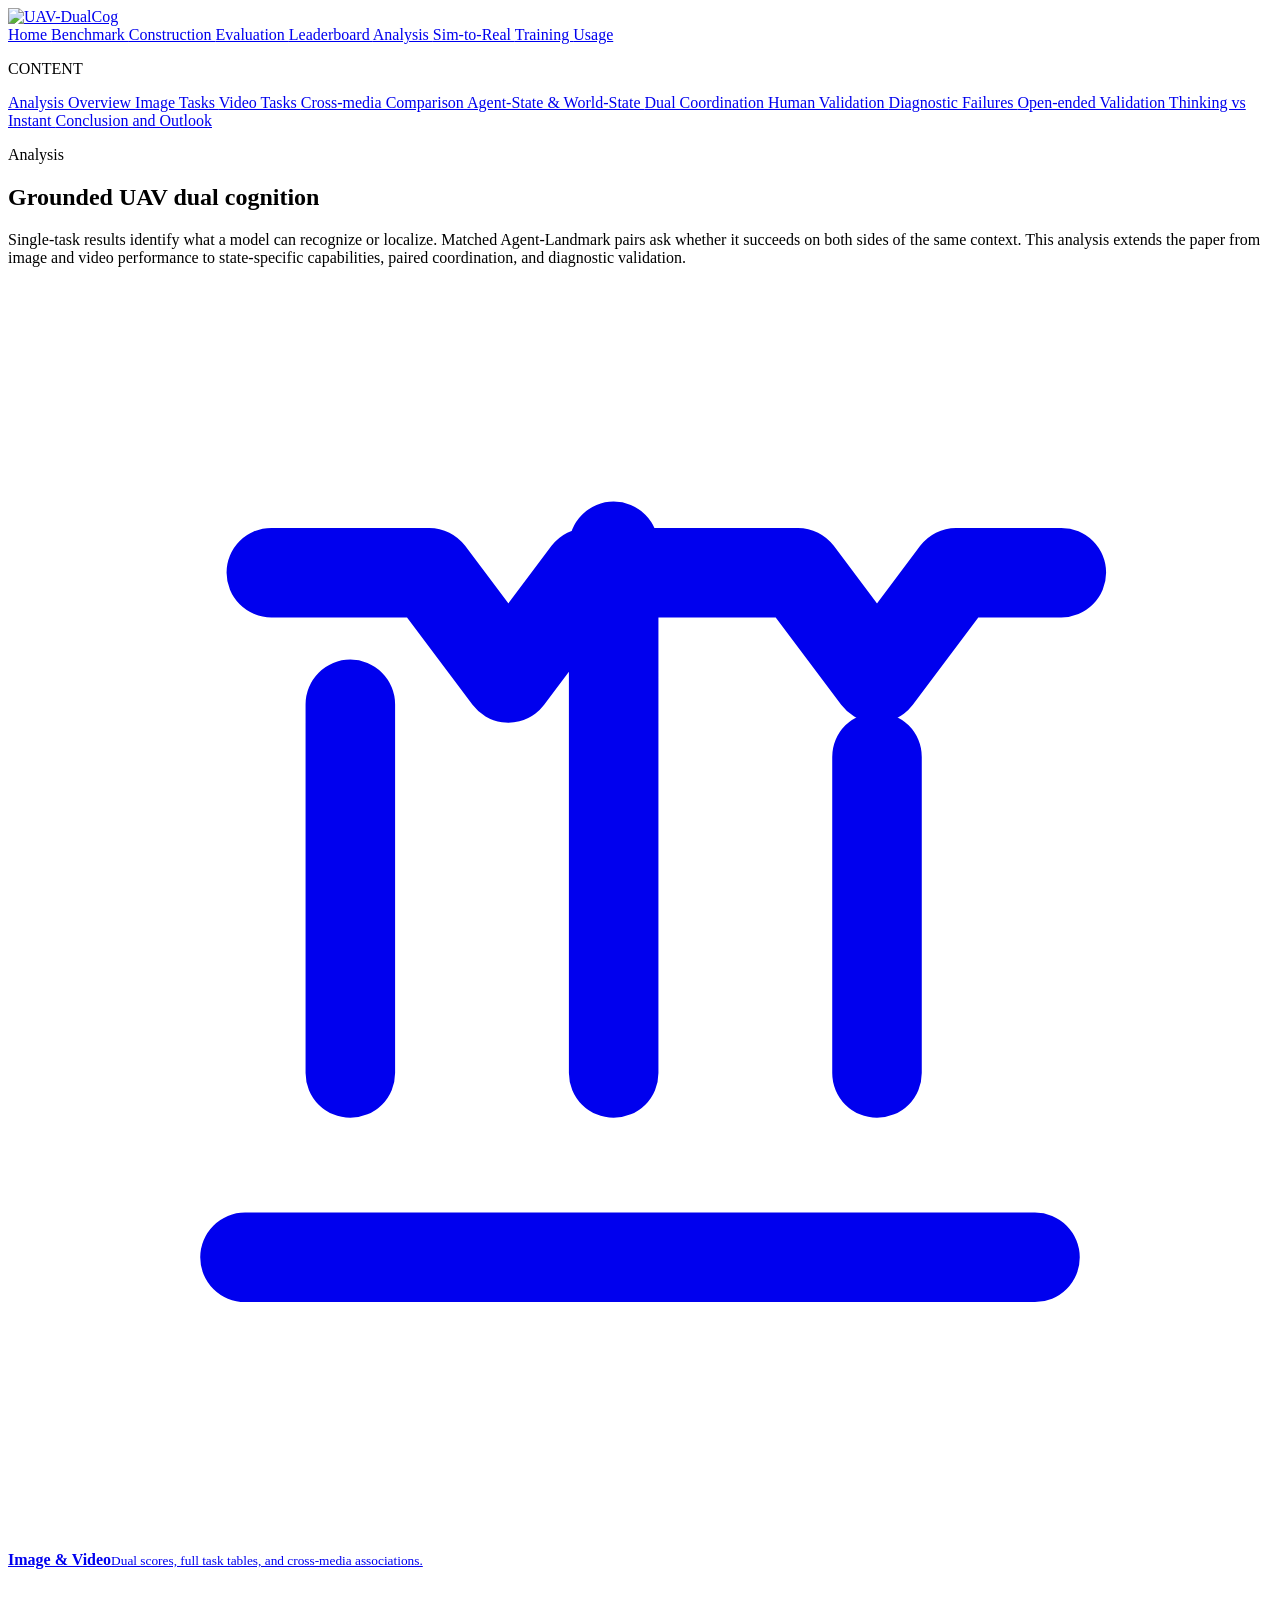
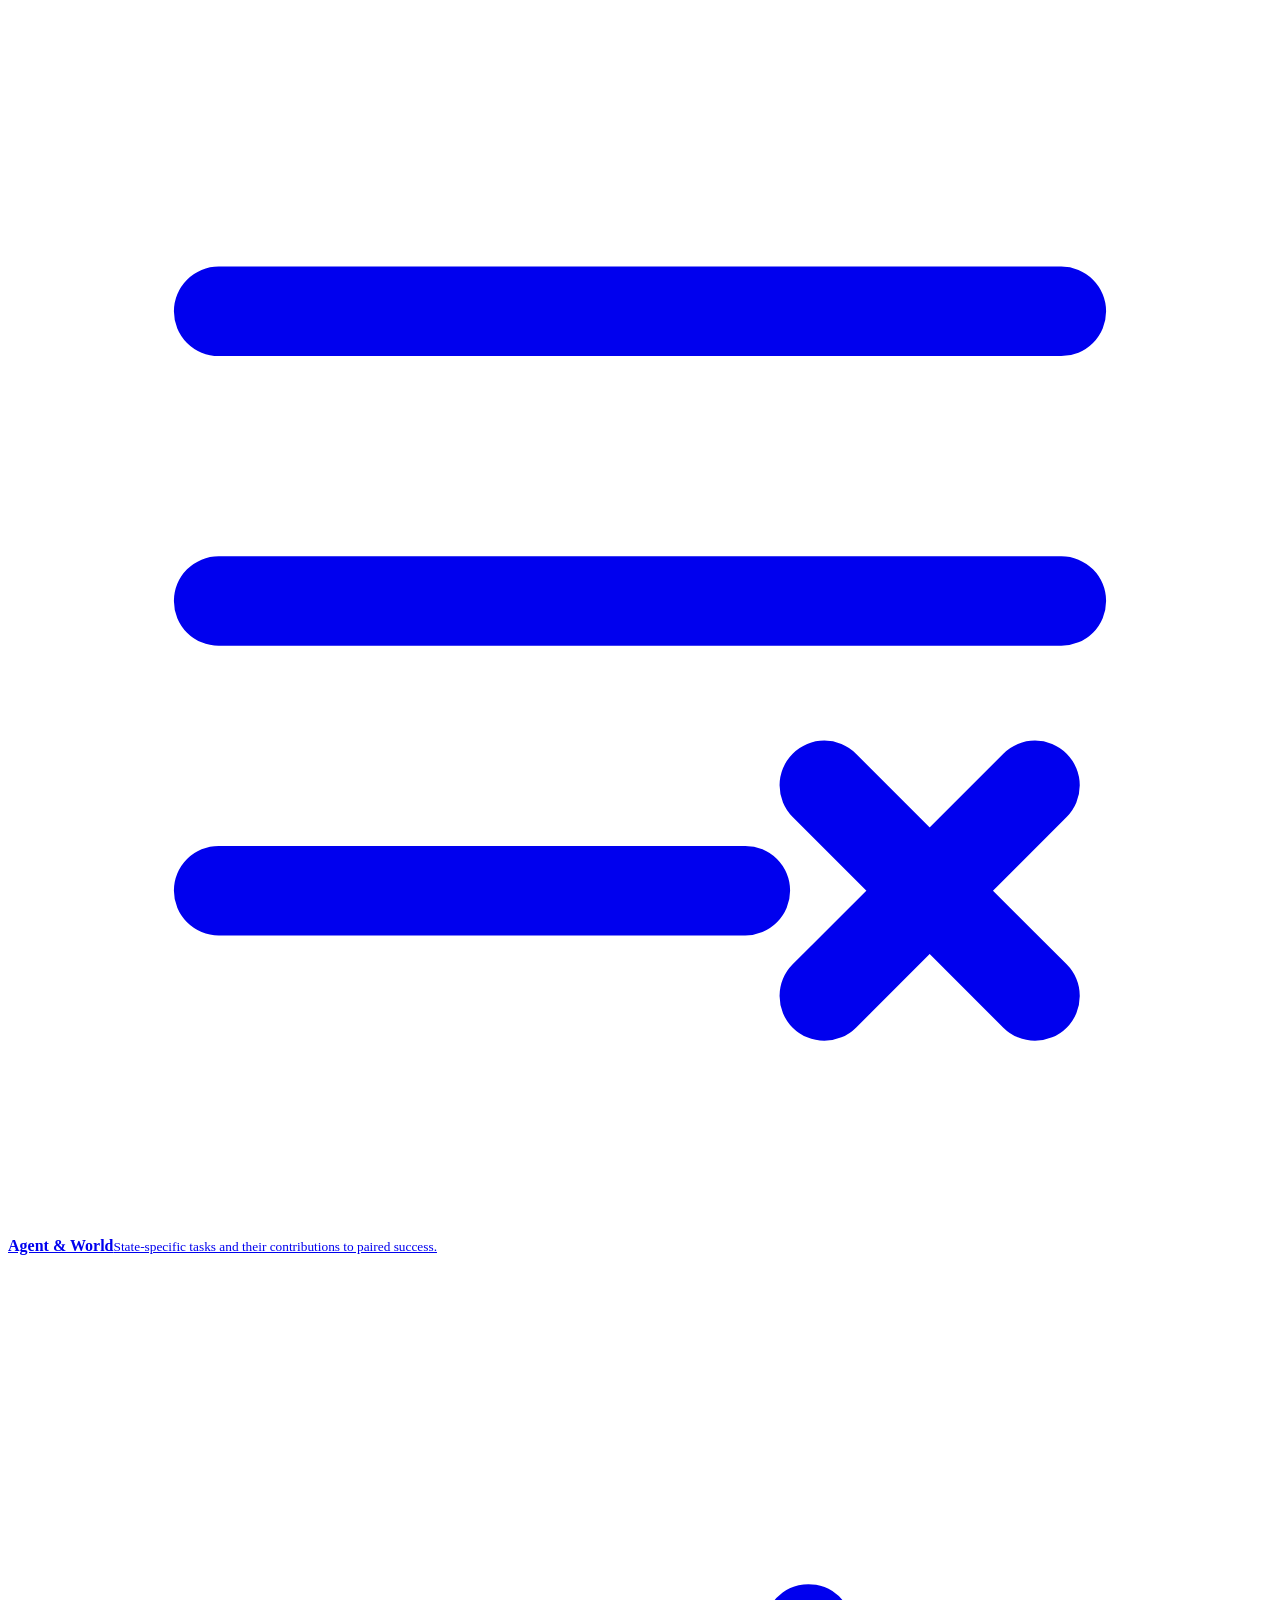
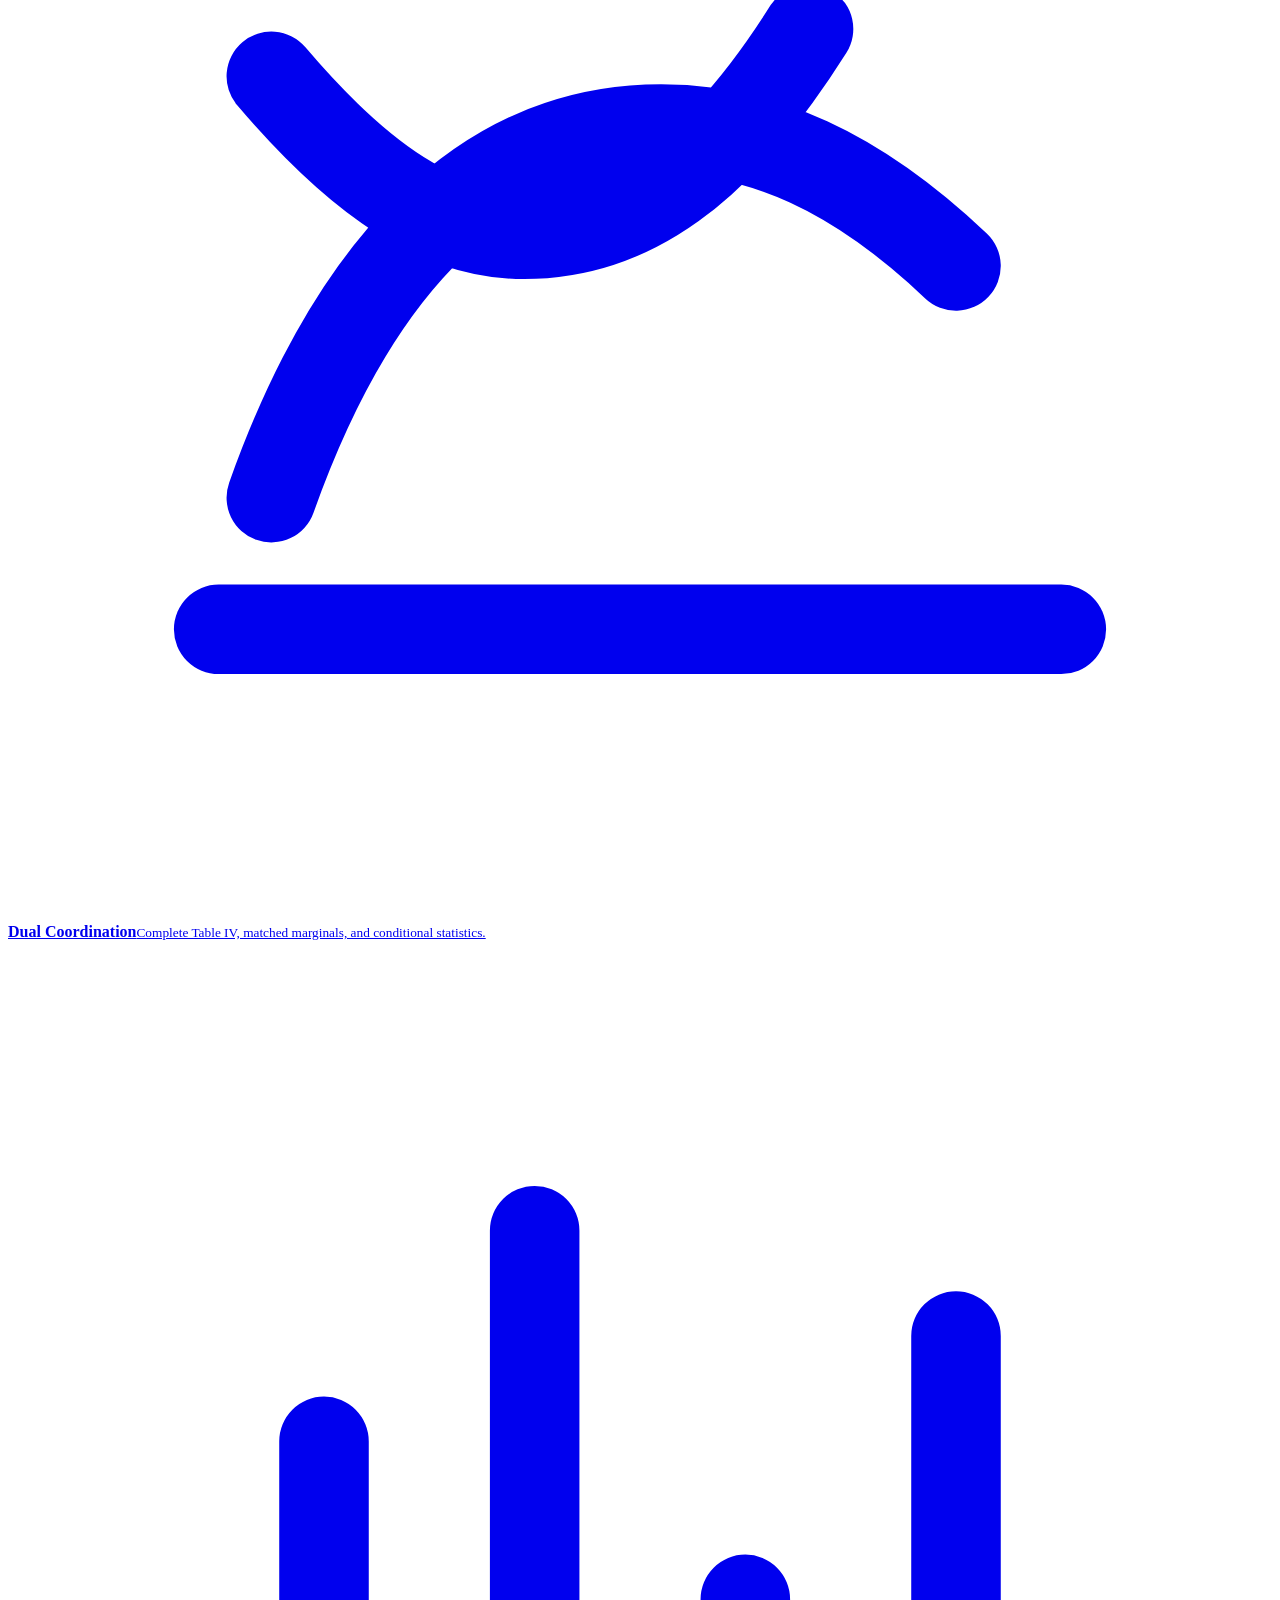
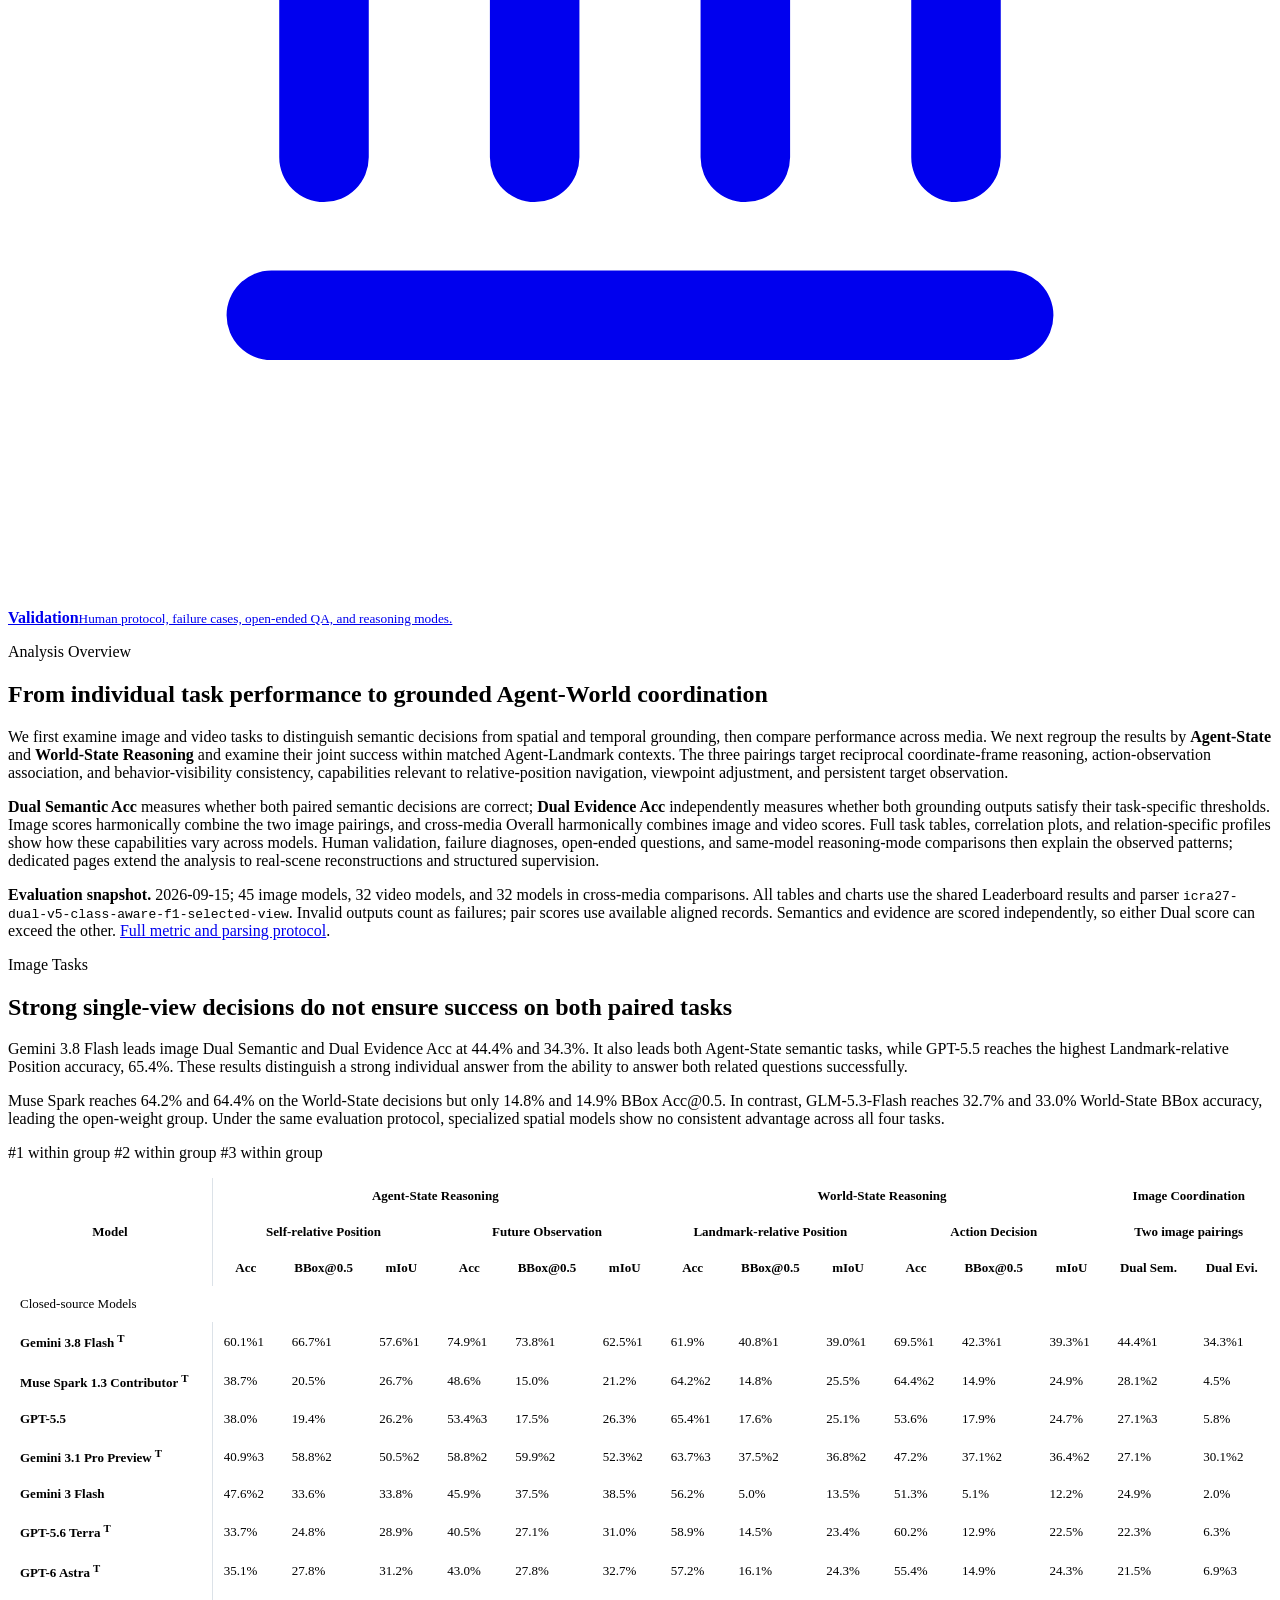
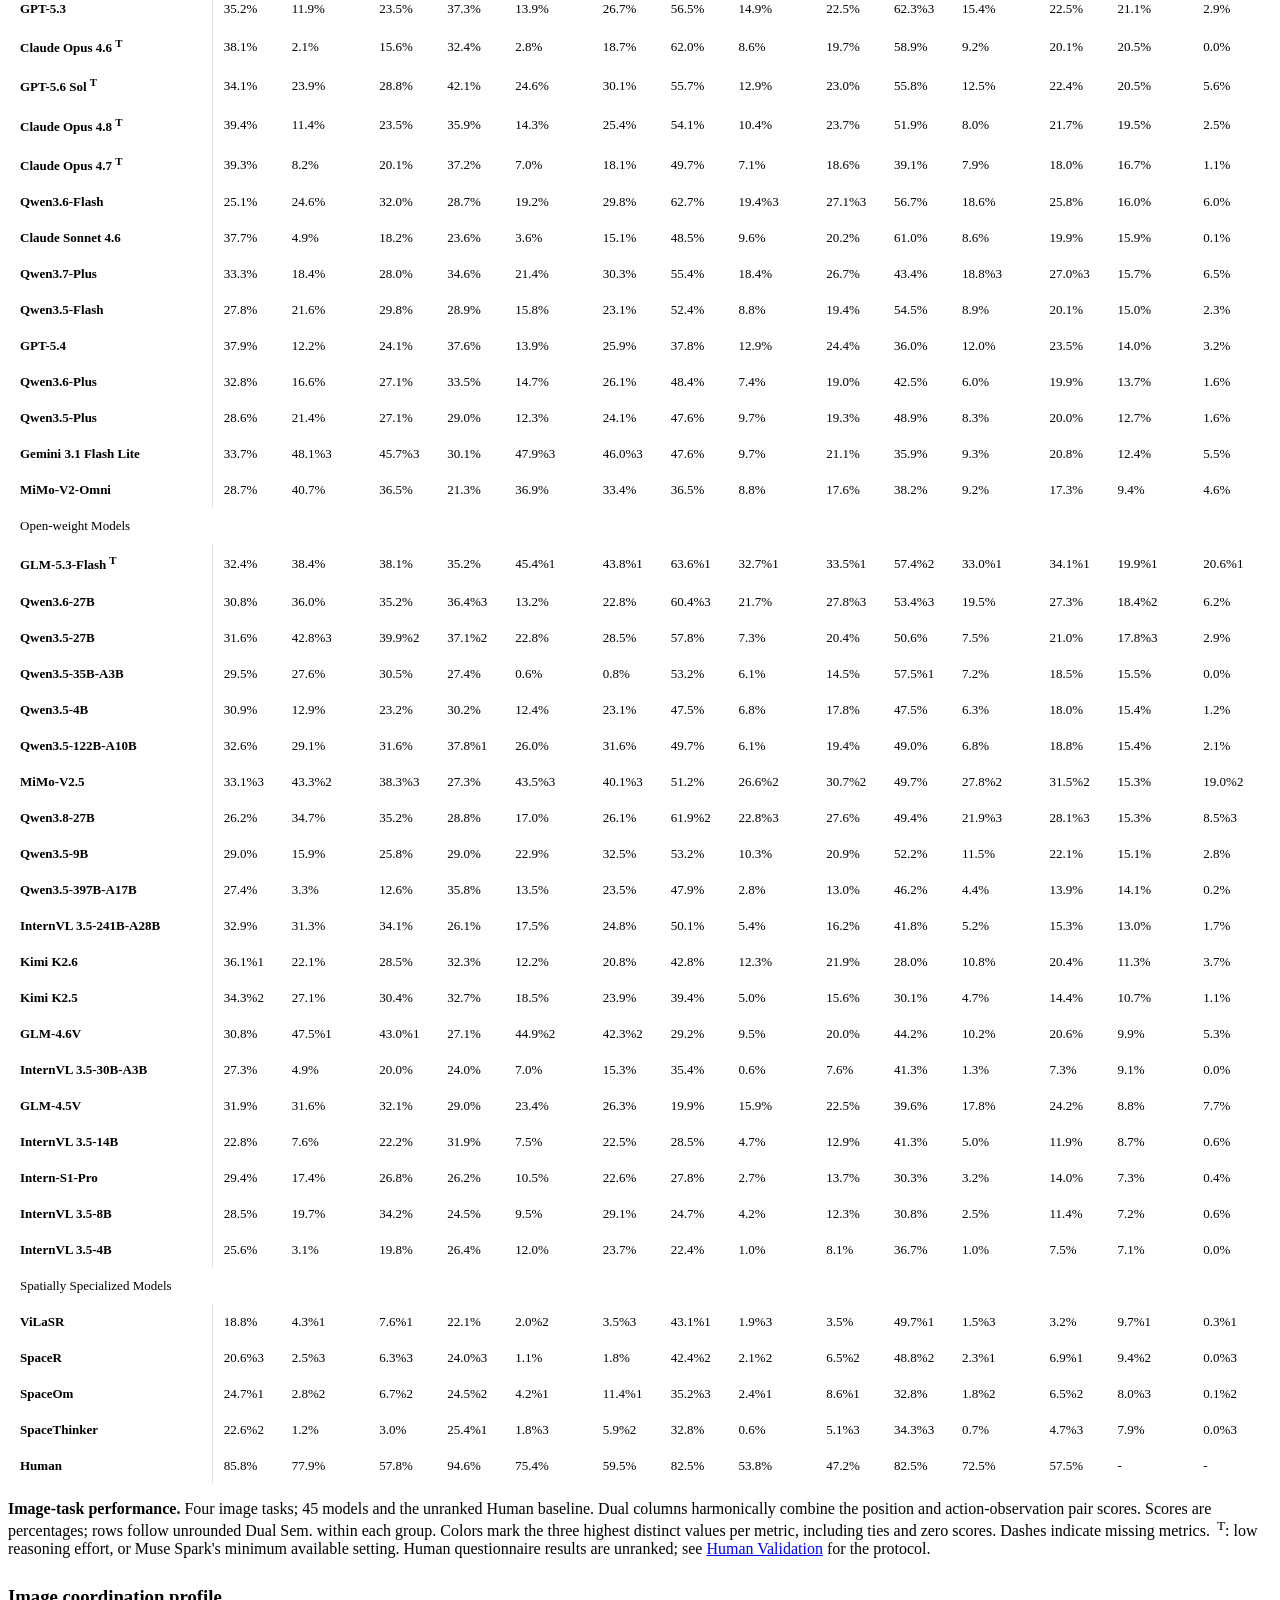
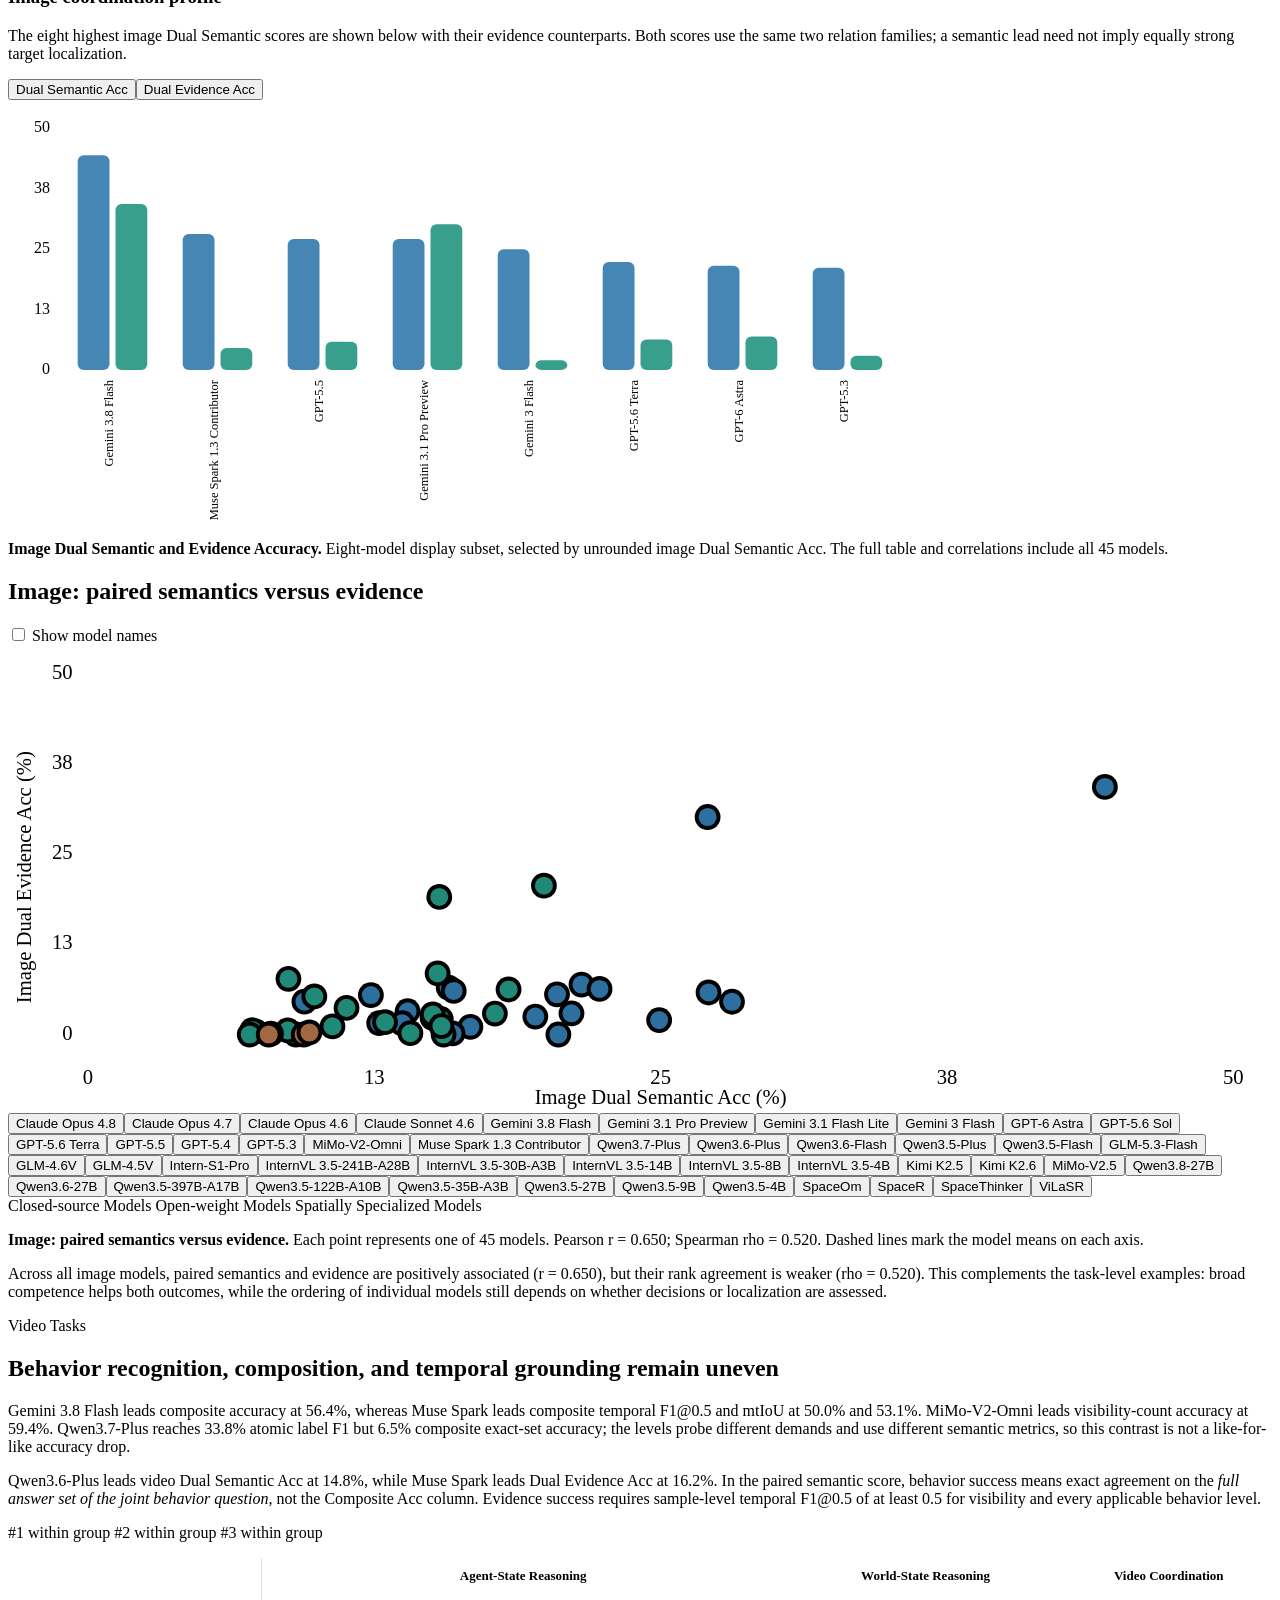
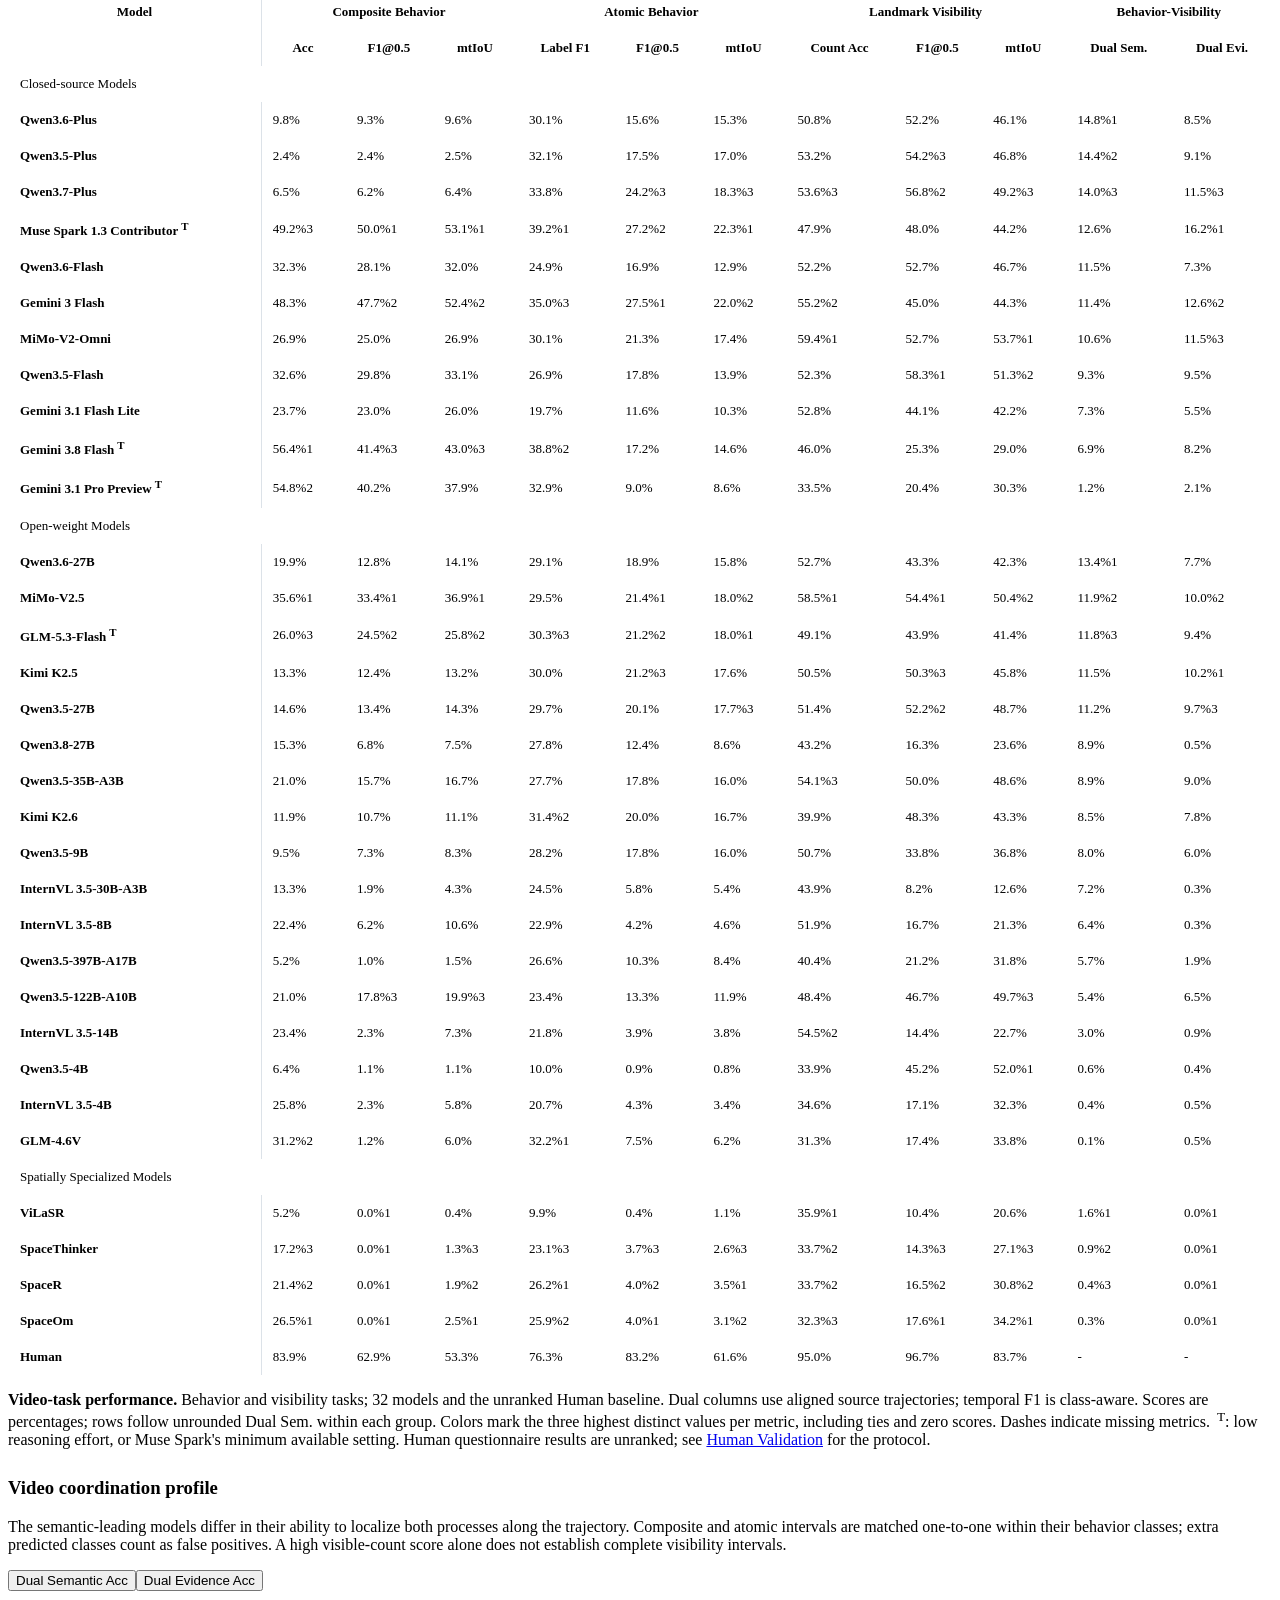
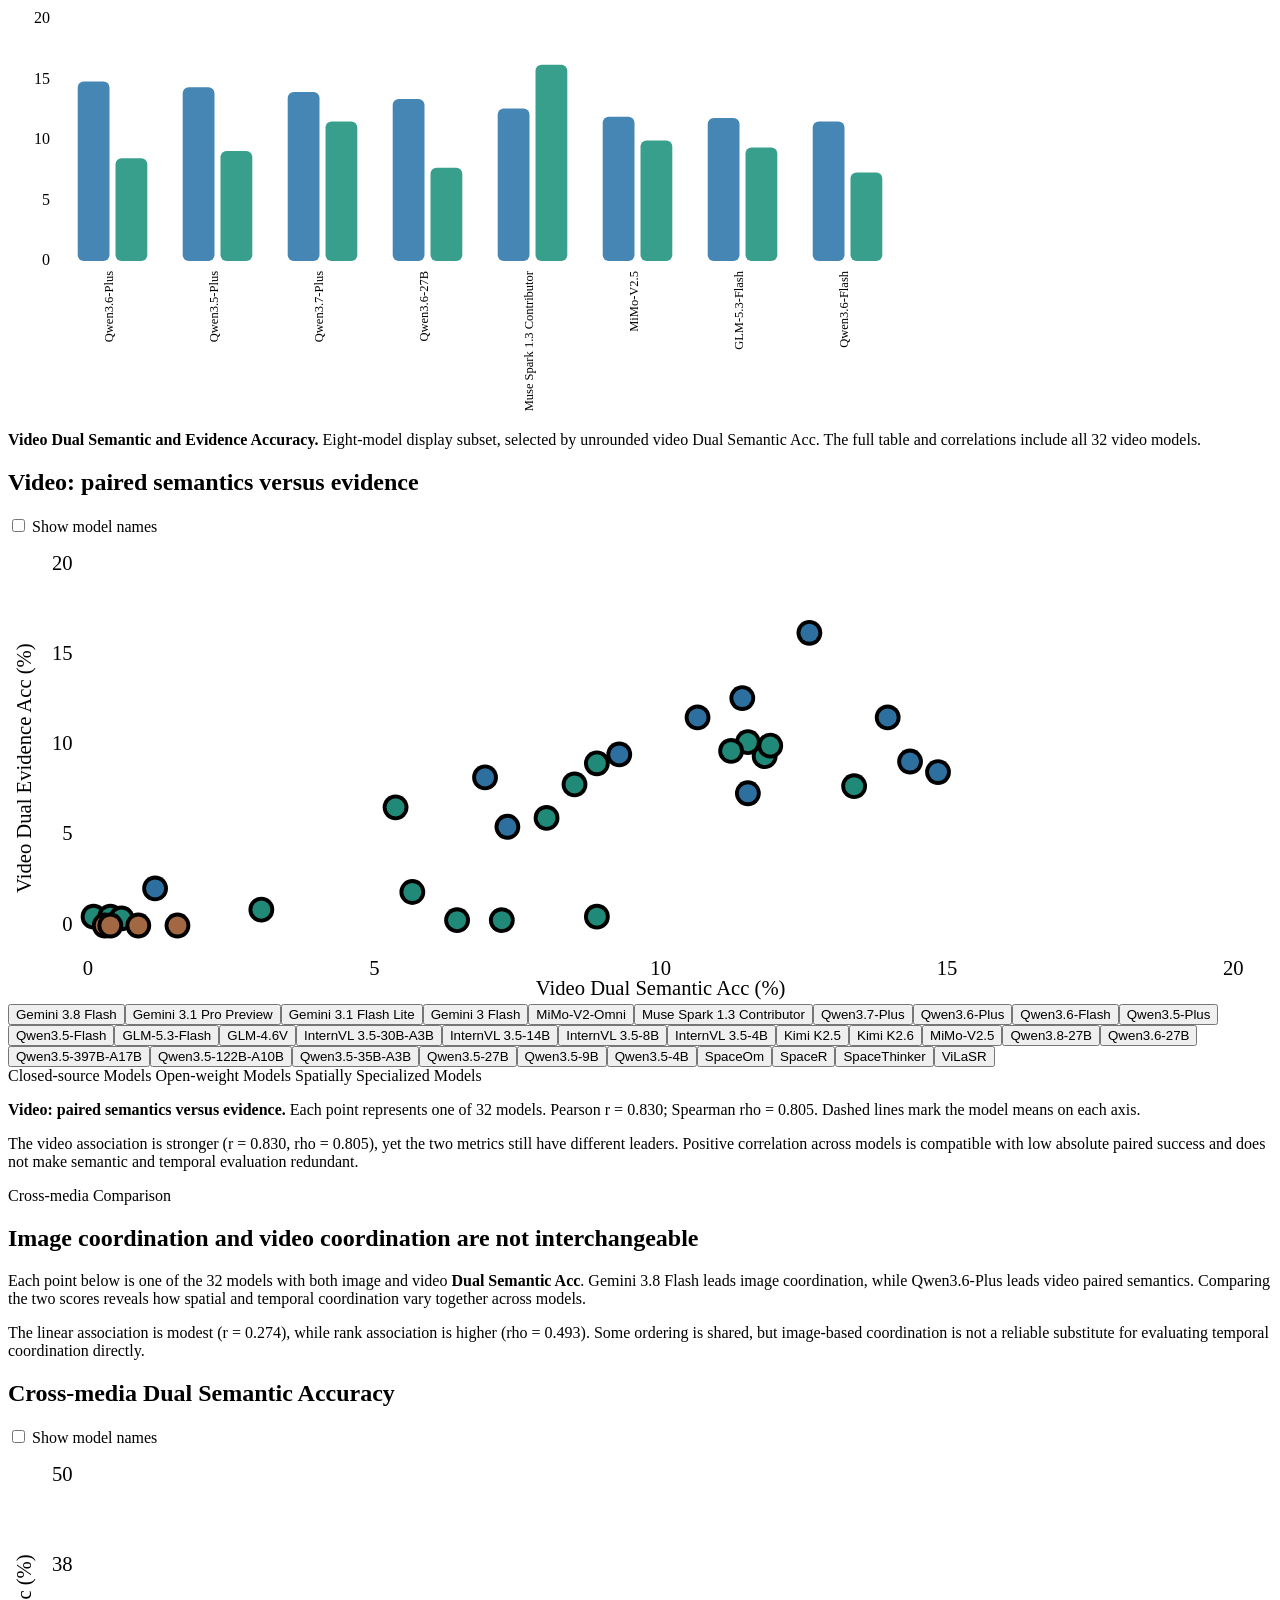
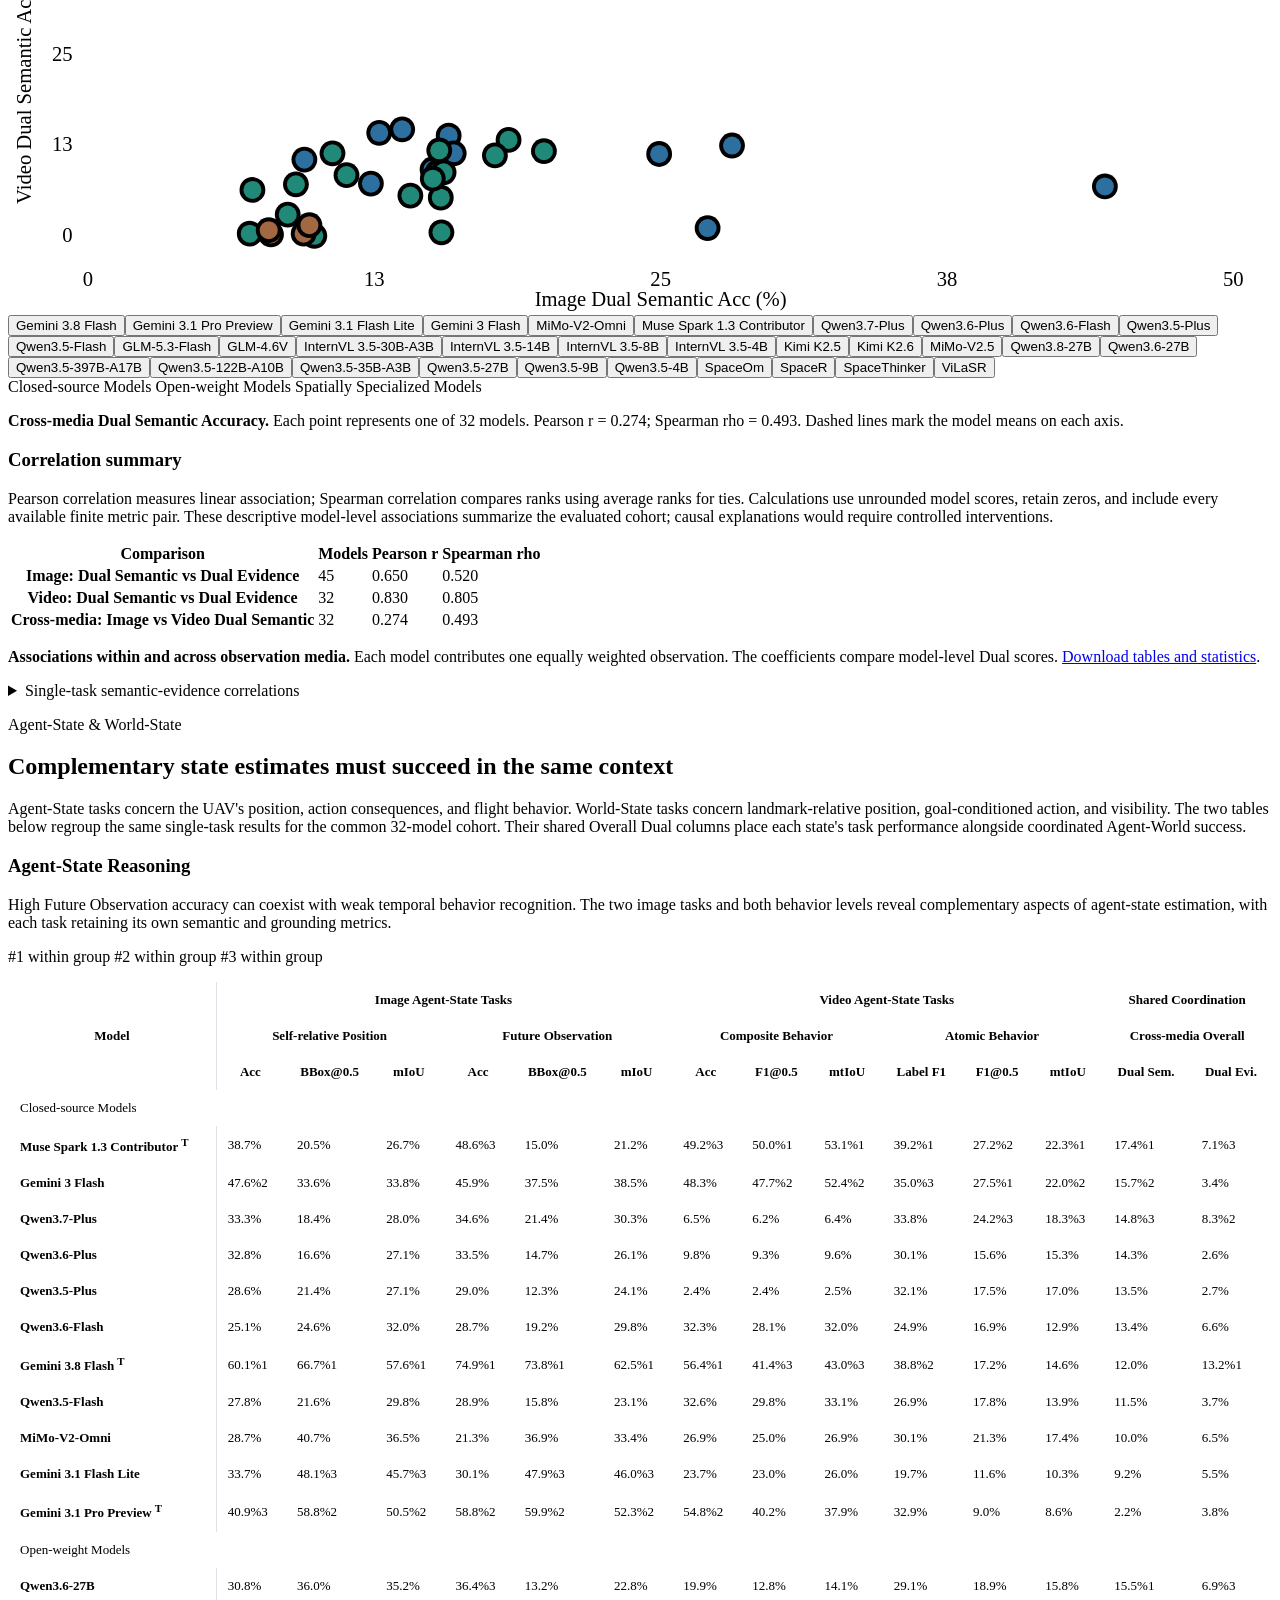
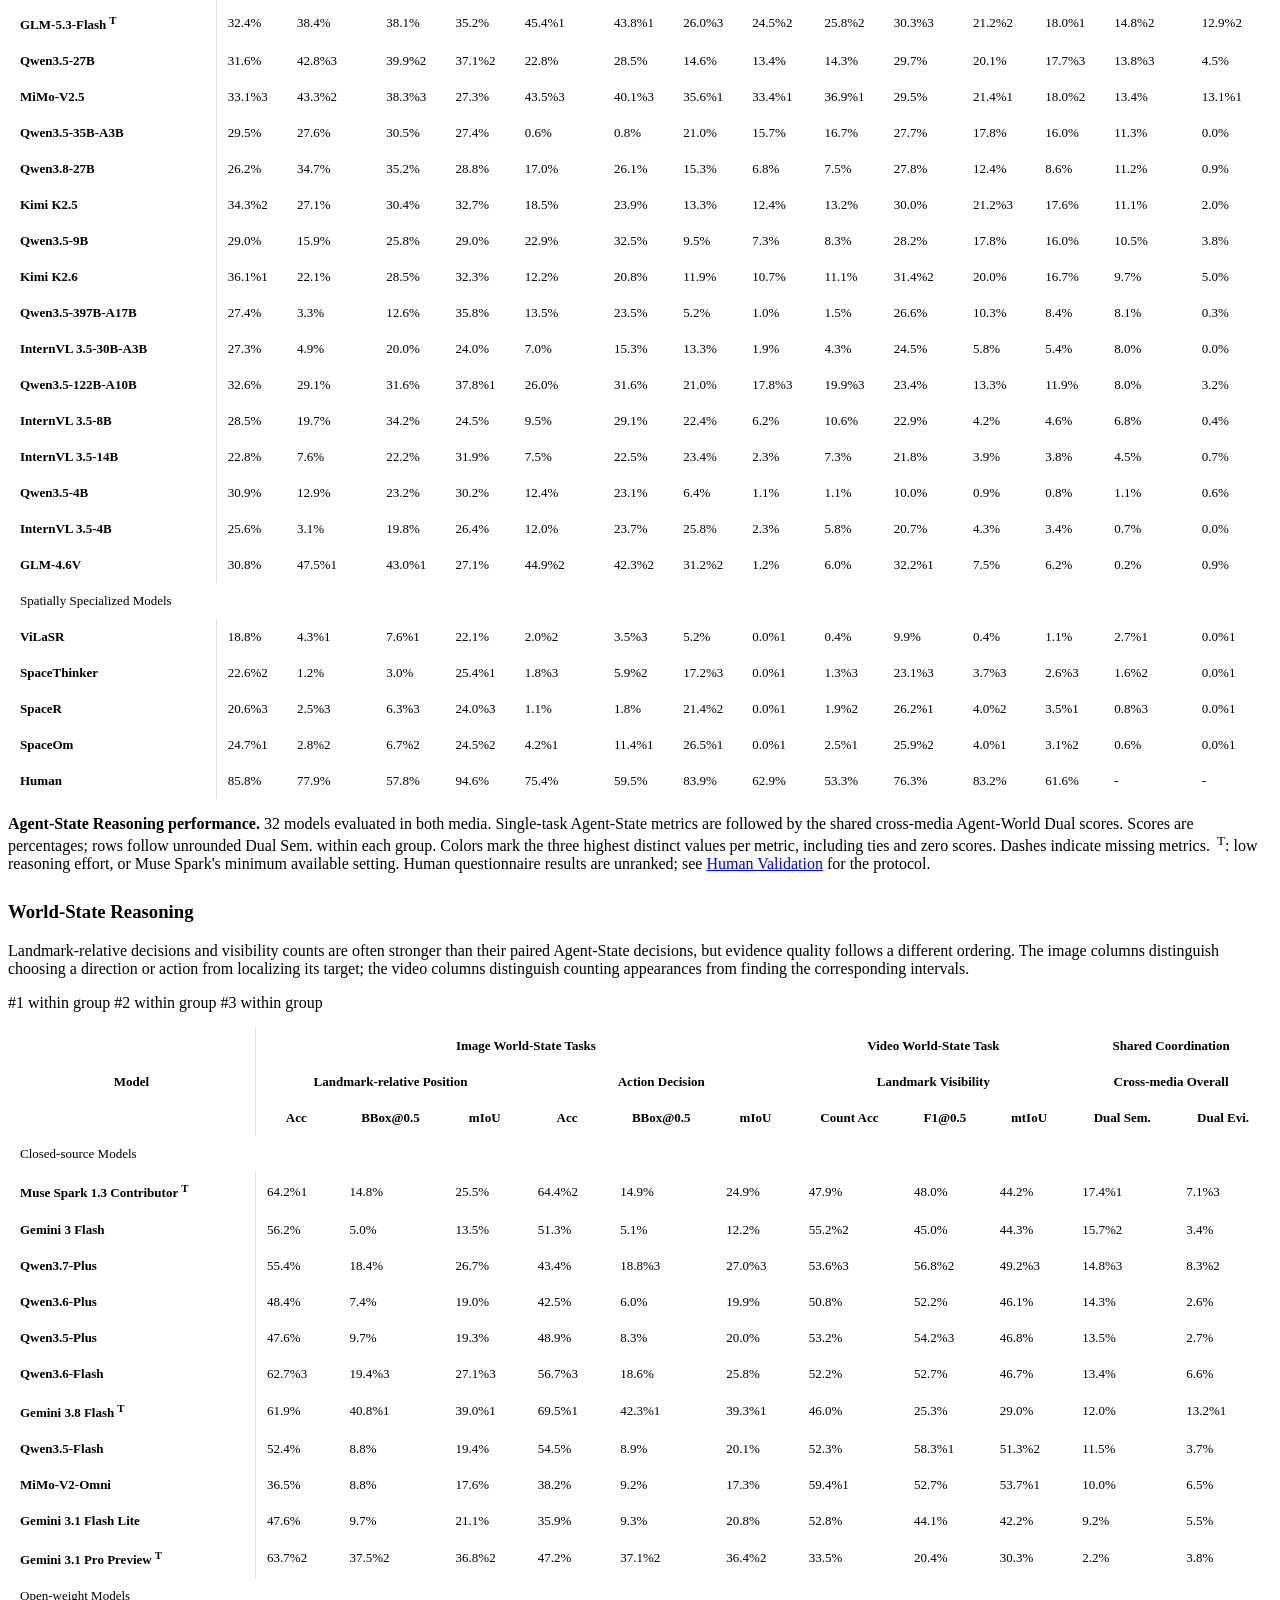
==== commit f9d4257c: "Publish revised analysis and demo video" ====
--- a/analysis/index.html
+++ b/analysis/index.html
@@ -1,66 +1,9 @@
-<!DOCTYPE html><html lang="en"> <head><meta charset="UTF-8"><meta name="viewport" content="width=device-width, initial-scale=1.0"><title>Analysis | UAV-DualCog</title><meta name="description" content="Benchmark for coordinated Agent-State and World-State Reasoning with explicit spatial-temporal localization."><link rel="icon" type="image/png" href="/w/UAV-DualCog/media/title.png"><link rel="stylesheet" href="/w/UAV-DualCog/_astro/analysis.B7YVm41e.css">
-<link rel="stylesheet" href="/w/UAV-DualCog/_astro/analysis.BfqzqPld.css">
+<!DOCTYPE html><html lang="en"> <head><meta charset="UTF-8"><meta name="viewport" content="width=device-width, initial-scale=1.0"><title>Analysis | UAV-DualCog</title><meta name="description" content="Benchmark for coordinated Agent-State and World-State Reasoning with explicit spatial-temporal localization."><link rel="icon" type="image/png" href="/w/UAV-DualCog/media/title.png"><link rel="stylesheet" href="/w/UAV-DualCog/_astro/analysis.BL1n737j.css">
+<style>.sr-only[data-astro-cid-ndhsoosl]{position:absolute;width:1px;height:1px;padding:0;margin:-1px;overflow:hidden;clip:rect(0,0,0,0);white-space:nowrap;border:0}.analysis-results[data-astro-cid-ndhsoosl]{min-width:0;margin:16px 0 28px}.table-wrap[data-astro-cid-ndhsoosl]{max-width:100%;overflow-x:auto}.analysis-results[data-astro-cid-ndhsoosl] table[data-astro-cid-ndhsoosl]{width:100%;min-width:1150px;border-collapse:separate;border-spacing:0}.analysis-results[data-astro-cid-ndhsoosl][data-results-view=dual] table[data-astro-cid-ndhsoosl]{min-width:980px}th[data-astro-cid-ndhsoosl],td[data-astro-cid-ndhsoosl]{padding:10px 12px;vertical-align:middle;font-size:13px;font-variant-numeric:tabular-nums;white-space:nowrap}tbody[data-astro-cid-ndhsoosl] th[data-astro-cid-ndhsoosl]{text-align:left;font-weight:600}tbody[data-astro-cid-ndhsoosl] th[data-astro-cid-ndhsoosl],thead[data-astro-cid-ndhsoosl] th[data-astro-cid-ndhsoosl]:first-child[rowspan]{position:sticky;left:0;background:var(--paper, #fff);z-index:1;box-shadow:1px 0 #dce2e8}sup[data-astro-cid-ndhsoosl]{margin-left:3px}
+</style>
+<link rel="stylesheet" href="/w/UAV-DualCog/_astro/analysis.BLaFSyMQ.css">
 <style>.dual-radar[data-astro-cid-ixn7jpca]{min-width:0;overflow-x:clip}.radar-heading[data-astro-cid-ixn7jpca]{max-width:980px}.radar-layout[data-astro-cid-ixn7jpca]{display:grid;grid-template-columns:minmax(0,1.35fr) minmax(280px,.65fr);gap:24px;align-items:stretch}.radar-panel[data-astro-cid-ixn7jpca]{display:grid;min-width:0;gap:14px}.radar-controls[data-astro-cid-ixn7jpca]{display:grid;grid-template-columns:repeat(3,minmax(0,1fr));gap:8px 12px}.radar-selector[data-astro-cid-ixn7jpca]{display:grid;min-width:0;grid-template-columns:18px minmax(0,1fr);align-items:center;gap:7px}.radar-selector[data-astro-cid-ixn7jpca] select[data-astro-cid-ixn7jpca]{width:100%;min-width:0;height:34px;border:1px solid #bdc9d6;border-radius:4px;background:#fff;color:#203247;font:inherit;font-size:.78rem;font-weight:700}.radar-swatch[data-astro-cid-ixn7jpca]{width:18px;height:3px;background:var(--series-color)}.radar-svg-wrap[data-astro-cid-ixn7jpca]{width:100%;aspect-ratio:760 / 470;min-height:330px}svg[data-astro-cid-ixn7jpca]{display:block;width:100%;height:100%;overflow:visible}.radar-grid[data-astro-cid-ixn7jpca]{fill:none;stroke:#cbd5df;stroke-width:1}.radar-axis[data-astro-cid-ixn7jpca]{stroke:#a9b6c4;stroke-width:1}.radar-scale[data-astro-cid-ixn7jpca]{fill:#687789;font-size:11px}.radar-label[data-astro-cid-ixn7jpca]{fill:#203247;font-size:13px;font-weight:700;paint-order:stroke;stroke:#fff;stroke-width:3px;stroke-linejoin:round}.radar-series[data-astro-cid-ixn7jpca]{fill:var(--series-color);fill-opacity:.055;stroke:var(--series-color);stroke-width:2.2;stroke-linejoin:round}.radar-copy[data-astro-cid-ixn7jpca]{display:flex;min-width:0;flex-direction:column;justify-content:center}.radar-copy[data-astro-cid-ixn7jpca] h3[data-astro-cid-ixn7jpca],.radar-copy[data-astro-cid-ixn7jpca] p[data-astro-cid-ixn7jpca]{overflow-wrap:anywhere}.dual-radar-analysis[data-astro-cid-ixn7jpca]{margin-top:24px}@media(max-width:860px){.radar-layout[data-astro-cid-ixn7jpca]{grid-template-columns:1fr}.radar-svg-wrap[data-astro-cid-ixn7jpca]{min-height:310px}}@media(max-width:620px){.radar-controls[data-astro-cid-ixn7jpca]{grid-template-columns:1fr}.radar-panel[data-astro-cid-ixn7jpca]{padding:12px 8px}.radar-svg-wrap[data-astro-cid-ixn7jpca]{min-height:0}.radar-label[data-astro-cid-ixn7jpca]{font-size:11px}}
-</style></head> <body id="top"> <header class="site-header"> <div class="shell header-inner"> <a href="/w/UAV-DualCog/" class="brand"> <img class="brand-mark" src="/w/UAV-DualCog/media/title.png" alt="UAV-DualCog"> </a> <nav class="nav"> <a href="/w/UAV-DualCog/" class> Home </a><a href="/w/UAV-DualCog/benchmark" class> Benchmark </a><a href="/w/UAV-DualCog/construction" class> Construction </a><a href="/w/UAV-DualCog/evaluation" class> Evaluation </a><a href="/w/UAV-DualCog/leaderboard" class> Leaderboard </a><a href="/w/UAV-DualCog/analysis" class="is-active" aria-current="page"> Analysis </a><a href="/w/UAV-DualCog/sim-to-real" class> Sim-to-Real </a><a href="/w/UAV-DualCog/training" class> Training </a><a href="/w/UAV-DualCog/usage" class> Usage </a> </nav> </div> </header> <aside class="page-sidebar"> <div class="page-sidebar-inner"> <p class="page-sidebar-title">CONTENT</p> <nav class="page-sidebar-nav" aria-label="CONTENT"> <a href="#overview" class="page-sidebar-link" data-section="overview"> Framework </a><a href="#cross-media-transfer" class="page-sidebar-link" data-section="cross-media-transfer"> Media Transfer </a><a href="#dual-cognition-gap" class="page-sidebar-link" data-section="dual-cognition-gap"> Cognition Balance </a><a href="#spatio-temporal-coordination" class="page-sidebar-link" data-section="spatio-temporal-coordination"> Dual Coordination </a><a href="#cross-findings" class="page-sidebar-link" data-section="cross-findings"> Model Implications </a><a href="#extended-validation" class="page-sidebar-link" data-section="extended-validation"> Extended Validation </a><a href="#takeaways" class="page-sidebar-link" data-section="takeaways"> Conclusion </a> </nav> </div> </aside> <main class="shell main-content">  <section class="page-hero" data-astro-cid-xcx2albw> <p class="eyebrow" data-astro-cid-xcx2albw>Analysis</p> <h1 data-astro-cid-xcx2albw>Result Analysis</h1> <p class="lede" data-astro-cid-xcx2albw>
-UAV-DualCog evaluates whether multimodal large language models can reason about the UAV
-      itself and the surrounding environment while grounding each decision in spatial or temporal
-      evidence. The analysis first examines different observation media, then compares different
-      Agent-State and World-State abilities, then performs cross-media, cross-cognition, and
-      model-family analysis before summarizing the main findings and future capability directions.
-</p> </section> <nav class="section-nav-grid" aria-label="Page sections"><a class="section-link-card" href="#overview"><span class="section-link-icon"><svg viewBox="0 0 24 24" fill="none" stroke="currentColor" stroke-width="1.7" stroke-linecap="round" stroke-linejoin="round" aria-hidden="true" class="icon"> <path d="M5 16c1.6-4.5 4.1-7 7.4-7 1.9 0 3.7.8 5.6 2.6M5 8c1.7 2 3.2 3 4.8 3 2 0 3.7-1.2 5.4-3.9M4 18.5h16"></path> </svg></span><span class="section-link-copy"><strong>Framework</strong><small>Dual-cognition evidence across media and cognition axes.</small></span></a><a class="section-link-card" href="#cross-media-transfer"><span class="section-link-icon"><svg viewBox="0 0 24 24" fill="none" stroke="currentColor" stroke-width="1.7" stroke-linecap="round" stroke-linejoin="round" aria-hidden="true" class="icon"> <path d="M4 6.5h16M4 12h16M4 17.5h10M15.5 15.5l4 4M19.5 15.5l-4 4"></path> </svg></span><span class="section-link-copy"><strong>Media Transfer</strong><small>Image evidence, video evidence, and cross-media stability.</small></span></a><a class="section-link-card" href="#dual-cognition-gap"><span class="section-link-icon"><svg viewBox="0 0 24 24" fill="none" stroke="currentColor" stroke-width="1.7" stroke-linecap="round" stroke-linejoin="round" aria-hidden="true" class="icon"> <path d="M5 18.5h14M6 15.5V9.5M10 15.5V5.5M14 15.5v-3M18 15.5V7.5"></path> </svg></span><span class="section-link-copy"><strong>Cognition Balance</strong><small>Agent-State and World-State results, followed by their paired comparison.</small></span></a><a class="section-link-card" href="#spatio-temporal-coordination"><span class="section-link-icon"><svg viewBox="0 0 24 24" fill="none" stroke="currentColor" stroke-width="1.7" stroke-linecap="round" stroke-linejoin="round" aria-hidden="true" class="icon"> <path d="M5 16c1.6-4.5 4.1-7 7.4-7 1.9 0 3.7.8 5.6 2.6M5 8c1.7 2 3.2 3 4.8 3 2 0 3.7-1.2 5.4-3.9M4 18.5h16"></path> </svg></span><span class="section-link-copy"><strong>Dual Coordination</strong><small>Interactive paired profiles and the complete coordination table.</small></span></a><a class="section-link-card" href="#cross-findings"><span class="section-link-icon"><svg viewBox="0 0 24 24" fill="none" stroke="currentColor" stroke-width="1.7" stroke-linecap="round" stroke-linejoin="round" aria-hidden="true" class="icon"> <path d="M5 18.5h14M6 15.5V9.5M10 15.5V5.5M14 15.5v-3M18 15.5V7.5"></path> </svg></span><span class="section-link-copy"><strong>Model Implications</strong><small>Family, architecture, fine-tuning differences, and future capability priorities.</small></span></a><a class="section-link-card" href="#extended-validation"><span class="section-link-icon"><svg viewBox="0 0 24 24" fill="none" stroke="currentColor" stroke-width="1.7" stroke-linecap="round" stroke-linejoin="round" aria-hidden="true" class="icon"> <path d="M5 16c1.6-4.5 4.1-7 7.4-7 1.9 0 3.7.8 5.6 2.6M5 8c1.7 2 3.2 3 4.8 3 2 0 3.7-1.2 5.4-3.9M4 18.5h16"></path> </svg></span><span class="section-link-copy"><strong>Extended Validation</strong><small>Paired metrics, human protocol, failure diagnosis, open-ended QA, and qualitative validation.</small></span></a><a class="section-link-card" href="#takeaways"><span class="section-link-icon"><svg viewBox="0 0 24 24" fill="none" stroke="currentColor" stroke-width="1.7" stroke-linecap="round" stroke-linejoin="round" aria-hidden="true" class="icon"> <path d="M5 6.5h10l4 4v8A2 2 0 0 1 17 20.5H7A2 2 0 0 1 5 18.5v-12A2 2 0 0 1 7 4.5h8M15 4.5v6h6"></path> </svg></span><span class="section-link-copy"><strong>Conclusion</strong><small>The main evidence-backed findings from UAV-DualCog.</small></span></a></nav> <section class="section-divider" id="overview" data-astro-cid-xcx2albw> <section class="stack"> <div class="section-head"> <h2>Analysis Framework</h2> <p class="sublede">UAV-DualCog separates answer correctness from evidence reliability and coordinates Agent-State with World-State Reasoning. The analysis is organized around media-specific results, cognition-specific results, and paired analysis that links the observed gaps to future UAV embodied-reasoning capabilities.</p> </div> <div class="stat-grid"> <article class="card stat-card"> <div class="stat-value">1</div> <div class="stat-label">Media Analysis</div> <p>Image and video results reveal how dual cognition changes across spatial and temporal evidence.</p> </article><article class="card stat-card"> <div class="stat-value">2</div> <div class="stat-label">Cognition Analysis</div> <p>Agent-State and World-State results expose whether the two sides of UAV dual cognition are balanced.</p> </article><article class="card stat-card"> <div class="stat-value">3</div> <div class="stat-label">Cross Analysis</div> <p>Cross-media, cross-cognition, and model-family comparisons summarize the main findings and future capability directions.</p> </article> </div> </section> <article class="article-block" style="margin-top: 24px;" data-astro-cid-xcx2albw> <p data-astro-cid-xcx2albw>
-UAV-DualCog does not treat UAV understanding as ordinary visual question answering. It
-        evaluates whether a multimodal large language model can reason about the UAV itself,
-        reason about the external environment, and support those judgments with spatial or
-        temporal evidence. Image results are interpreted through spatial grounding, video results
-        through temporal localization, and aggregate comparisons through cross-media transfer and
-        cognition balance.
-</p> <p data-astro-cid-xcx2albw>
-Two questions are central: whether dual-cognition ability transfers between image and
-        video media, and whether Agent-State and World-State Reasoning have developed in a
-        balanced way. A single score can obscure these distinctions, because a model may answer
-        correctly without evidence, perform well in videos but not images, or rank highly only
-        because World-State tasks compensate for weak Agent-State reasoning.
-</p> </article> </section> <section class="section-divider" id="cross-media-transfer" data-astro-cid-xcx2albw> <div class="section-head" data-astro-cid-xcx2albw> <p class="section-kicker" data-astro-cid-xcx2albw>Cross-Media Transfer Analysis</p> <h2 data-astro-cid-xcx2albw>Cross-media transfer is real but insufficient</h2> <p class="sublede" data-astro-cid-xcx2albw>
-UAV-DualCog measures the same dual-cognition formulation through image and video evidence.
-        Image tasks require answer choices to be supported by spatial evidence, while video tasks
-        require semantic decisions to be supported by temporal intervals.
-</p> </div> <article class="article-block" id="image-results" data-astro-cid-xcx2albw> <p class="section-kicker" data-astro-cid-xcx2albw>Image Task Results and Analysis</p> <h3 data-astro-cid-xcx2albw>Image results reveal a broad gap between semantic choice and spatial evidence</h3> <p data-astro-cid-xcx2albw> <a href="#table-1" data-astro-cid-xcx2albw>Table 1</a> reports the complete image-task results. The four image
-        tasks include Self-relative Position Reasoning, Action-conditioned Future Observation
-        Prediction, Landmark-relative Position Reasoning, and Goal-conditioned Action Decision.
-        Together, they cover the Agent-State and World-State reasoning axes. Because the table reports option
-        accuracy, BBox Acc@0.5, and mIoU, it directly shows whether a model only selects the
-        correct option or can also provide credible spatial evidence.
-</p> </article> <p id="table-1" class="table-note analysis-caption" data-astro-cid-xcx2albw> <strong data-astro-cid-xcx2albw>Table 1.</strong> Complete results for image tasks. The table is copied from the
-      leaderboard and reports overall image accuracy together with per-task answer accuracy,
-      BBox Acc@0.5, and mIoU.
-</p> <article class="table-panel paper-table" data-astro-cid-xcx2albw> <div class="table-wrap" data-astro-cid-xcx2albw> <table data-astro-cid-xcx2albw> <thead data-astro-cid-xcx2albw> <tr data-astro-cid-xcx2albw> <th rowspan="3" data-astro-cid-xcx2albw>Model</th> <th rowspan="3" data-astro-cid-xcx2albw><span class="stacked-head" data-astro-cid-xcx2albw>Overall<br data-astro-cid-xcx2albw>Acc</span></th> <th colspan="6" data-astro-cid-xcx2albw>Agent-State Reasoning</th> <th colspan="6" data-astro-cid-xcx2albw>World-State Reasoning</th> </tr> <tr data-astro-cid-xcx2albw> <th colspan="3" data-astro-cid-xcx2albw>Self-relative Position Reasoning</th> <th colspan="3" data-astro-cid-xcx2albw>Future Observation Prediction</th> <th colspan="3" data-astro-cid-xcx2albw>Landmark-relative Position Reasoning</th> <th colspan="3" data-astro-cid-xcx2albw>Goal-conditioned Action Decision</th> </tr> <tr data-astro-cid-xcx2albw> <th data-astro-cid-xcx2albw>Acc</th> <th data-astro-cid-xcx2albw>IoU@50</th> <th data-astro-cid-xcx2albw>mIoU</th> <th data-astro-cid-xcx2albw>Acc</th> <th data-astro-cid-xcx2albw>IoU@50</th> <th data-astro-cid-xcx2albw>mIoU</th> <th data-astro-cid-xcx2albw>Acc</th> <th data-astro-cid-xcx2albw>IoU@50</th> <th data-astro-cid-xcx2albw>mIoU</th> <th data-astro-cid-xcx2albw>Acc</th> <th data-astro-cid-xcx2albw>IoU@50</th> <th data-astro-cid-xcx2albw>mIoU</th> </tr> </thead> <tbody data-astro-cid-xcx2albw>  <tr data-astro-cid-xcx2albw> <td class="group-cell" colspan="14" data-astro-cid-xcx2albw>Closed-source Models</td> </tr> <tr data-astro-cid-xcx2albw> <td data-astro-cid-xcx2albw> <span class="model-rank" data-astro-cid-xcx2albw> Claude Opus 4.8  </span> </td> <td data-astro-cid-xcx2albw> <span class="rank-value" data-astro-cid-xcx2albw>45.3%</span>  </td><td data-astro-cid-xcx2albw> <span class="rank-value" data-astro-cid-xcx2albw>39.4%</span>  </td><td data-astro-cid-xcx2albw> <span class="rank-value" data-astro-cid-xcx2albw>11.4%</span>  </td><td data-astro-cid-xcx2albw> <span class="rank-value" data-astro-cid-xcx2albw>23.5%</span>  </td><td data-astro-cid-xcx2albw> <span class="rank-value" data-astro-cid-xcx2albw>35.9%</span>  </td><td data-astro-cid-xcx2albw> <span class="rank-value" data-astro-cid-xcx2albw>14.3%</span>  </td><td data-astro-cid-xcx2albw> <span class="rank-value" data-astro-cid-xcx2albw>25.4%</span>  </td><td data-astro-cid-xcx2albw> <span class="rank-value" data-astro-cid-xcx2albw>54.1%</span>  </td><td data-astro-cid-xcx2albw> <span class="rank-value" data-astro-cid-xcx2albw>10.4%</span>  </td><td data-astro-cid-xcx2albw> <span class="rank-value" data-astro-cid-xcx2albw>23.7%</span>  </td><td data-astro-cid-xcx2albw> <span class="rank-value" data-astro-cid-xcx2albw>51.9%</span>  </td><td data-astro-cid-xcx2albw> <span class="rank-value" data-astro-cid-xcx2albw>8.0%</span>  </td><td data-astro-cid-xcx2albw> <span class="rank-value" data-astro-cid-xcx2albw>21.7%</span>  </td> </tr><tr data-astro-cid-xcx2albw> <td data-astro-cid-xcx2albw> <span class="model-rank" data-astro-cid-xcx2albw> Claude Opus 4.7  </span> </td> <td data-astro-cid-xcx2albw> <span class="rank-value" data-astro-cid-xcx2albw>41.3%</span>  </td><td data-astro-cid-xcx2albw> <span class="rank-value" data-astro-cid-xcx2albw>39.3%</span>  </td><td data-astro-cid-xcx2albw> <span class="rank-value" data-astro-cid-xcx2albw>8.2%</span>  </td><td data-astro-cid-xcx2albw> <span class="rank-value" data-astro-cid-xcx2albw>20.1%</span>  </td><td data-astro-cid-xcx2albw> <span class="rank-value" data-astro-cid-xcx2albw>37.2%</span>  </td><td data-astro-cid-xcx2albw> <span class="rank-value" data-astro-cid-xcx2albw>7.0%</span>  </td><td data-astro-cid-xcx2albw> <span class="rank-value" data-astro-cid-xcx2albw>18.1%</span>  </td><td data-astro-cid-xcx2albw> <span class="rank-value" data-astro-cid-xcx2albw>49.7%</span>  </td><td data-astro-cid-xcx2albw> <span class="rank-value" data-astro-cid-xcx2albw>7.1%</span>  </td><td data-astro-cid-xcx2albw> <span class="rank-value" data-astro-cid-xcx2albw>18.6%</span>  </td><td data-astro-cid-xcx2albw> <span class="rank-value" data-astro-cid-xcx2albw>39.1%</span>  </td><td data-astro-cid-xcx2albw> <span class="rank-value" data-astro-cid-xcx2albw>7.9%</span>  </td><td data-astro-cid-xcx2albw> <span class="rank-value" data-astro-cid-xcx2albw>18.0%</span>  </td> </tr><tr data-astro-cid-xcx2albw> <td data-astro-cid-xcx2albw> <span class="model-rank" data-astro-cid-xcx2albw> Claude Opus 4.6  </span> </td> <td data-astro-cid-xcx2albw> <span class="rank-value" data-astro-cid-xcx2albw>47.9%</span>  </td><td data-astro-cid-xcx2albw> <span class="rank-value" data-astro-cid-xcx2albw>38.1%</span>  </td><td data-astro-cid-xcx2albw> <span class="rank-value" data-astro-cid-xcx2albw>2.1%</span>  </td><td data-astro-cid-xcx2albw> <span class="rank-value" data-astro-cid-xcx2albw>15.6%</span>  </td><td data-astro-cid-xcx2albw> <span class="rank-value" data-astro-cid-xcx2albw>32.4%</span>  </td><td data-astro-cid-xcx2albw> <span class="rank-value" data-astro-cid-xcx2albw>2.8%</span>  </td><td data-astro-cid-xcx2albw> <span class="rank-value" data-astro-cid-xcx2albw>18.7%</span>  </td><td data-astro-cid-xcx2albw> <span class="rank-value" data-astro-cid-xcx2albw>62.0%</span>  </td><td data-astro-cid-xcx2albw> <span class="rank-value" data-astro-cid-xcx2albw>8.6%</span>  </td><td data-astro-cid-xcx2albw> <span class="rank-value" data-astro-cid-xcx2albw>19.7%</span>  </td><td data-astro-cid-xcx2albw> <span class="rank-value" data-astro-cid-xcx2albw>58.9%</span>  </td><td data-astro-cid-xcx2albw> <span class="rank-value" data-astro-cid-xcx2albw>9.2%</span>  </td><td data-astro-cid-xcx2albw> <span class="rank-value" data-astro-cid-xcx2albw>20.1%</span>  </td> </tr><tr data-astro-cid-xcx2albw> <td data-astro-cid-xcx2albw> <span class="model-rank" data-astro-cid-xcx2albw> Claude Sonnet 4.6  </span> </td> <td data-astro-cid-xcx2albw> <span class="rank-value" data-astro-cid-xcx2albw>42.7%</span>  </td><td data-astro-cid-xcx2albw> <span class="rank-value" data-astro-cid-xcx2albw>37.7%</span>  </td><td data-astro-cid-xcx2albw> <span class="rank-value" data-astro-cid-xcx2albw>4.9%</span>  </td><td data-astro-cid-xcx2albw> <span class="rank-value" data-astro-cid-xcx2albw>18.2%</span>  </td><td data-astro-cid-xcx2albw> <span class="rank-value" data-astro-cid-xcx2albw>23.6%</span>  </td><td data-astro-cid-xcx2albw> <span class="rank-value" data-astro-cid-xcx2albw>3.6%</span>  </td><td data-astro-cid-xcx2albw> <span class="rank-value" data-astro-cid-xcx2albw>15.1%</span>  </td><td data-astro-cid-xcx2albw> <span class="rank-value" data-astro-cid-xcx2albw>48.5%</span>  </td><td data-astro-cid-xcx2albw> <span class="rank-value" data-astro-cid-xcx2albw>9.6%</span>  </td><td data-astro-cid-xcx2albw> <span class="rank-value" data-astro-cid-xcx2albw>20.2%</span>  </td><td data-astro-cid-xcx2albw> <span class="rank-value" data-astro-cid-xcx2albw>61.0%</span>  </td><td data-astro-cid-xcx2albw> <span class="rank-value" data-astro-cid-xcx2albw>8.6%</span>  </td><td data-astro-cid-xcx2albw> <span class="rank-value" data-astro-cid-xcx2albw>19.9%</span>  </td> </tr><tr data-astro-cid-xcx2albw> <td data-astro-cid-xcx2albw> <span class="model-rank rank-1" data-astro-cid-xcx2albw> Gemini 3.8 Flash <span class="model-rank-badge rank-1" data-astro-cid-xcx2albw>#1</span> </span> </td> <td class="rank-cell rank-1" data-astro-cid-xcx2albw> <span class="rank-value" data-astro-cid-xcx2albw>66.6%</span> <span class="rank-badge" data-astro-cid-xcx2albw>1</span> </td><td class="rank-cell rank-1" data-astro-cid-xcx2albw> <span class="rank-value" data-astro-cid-xcx2albw>60.1%</span> <span class="rank-badge" data-astro-cid-xcx2albw>1</span> </td><td class="rank-cell rank-1" data-astro-cid-xcx2albw> <span class="rank-value" data-astro-cid-xcx2albw>66.7%</span> <span class="rank-badge" data-astro-cid-xcx2albw>1</span> </td><td class="rank-cell rank-1" data-astro-cid-xcx2albw> <span class="rank-value" data-astro-cid-xcx2albw>57.6%</span> <span class="rank-badge" data-astro-cid-xcx2albw>1</span> </td><td class="rank-cell rank-1" data-astro-cid-xcx2albw> <span class="rank-value" data-astro-cid-xcx2albw>74.9%</span> <span class="rank-badge" data-astro-cid-xcx2albw>1</span> </td><td class="rank-cell rank-1" data-astro-cid-xcx2albw> <span class="rank-value" data-astro-cid-xcx2albw>73.8%</span> <span class="rank-badge" data-astro-cid-xcx2albw>1</span> </td><td class="rank-cell rank-1" data-astro-cid-xcx2albw> <span class="rank-value" data-astro-cid-xcx2albw>62.5%</span> <span class="rank-badge" data-astro-cid-xcx2albw>1</span> </td><td data-astro-cid-xcx2albw> <span class="rank-value" data-astro-cid-xcx2albw>61.9%</span>  </td><td class="rank-cell rank-1" data-astro-cid-xcx2albw> <span class="rank-value" data-astro-cid-xcx2albw>40.8%</span> <span class="rank-badge" data-astro-cid-xcx2albw>1</span> </td><td class="rank-cell rank-1" data-astro-cid-xcx2albw> <span class="rank-value" data-astro-cid-xcx2albw>39.0%</span> <span class="rank-badge" data-astro-cid-xcx2albw>1</span> </td><td class="rank-cell rank-1" data-astro-cid-xcx2albw> <span class="rank-value" data-astro-cid-xcx2albw>69.5%</span> <span class="rank-badge" data-astro-cid-xcx2albw>1</span> </td><td class="rank-cell rank-1" data-astro-cid-xcx2albw> <span class="rank-value" data-astro-cid-xcx2albw>42.3%</span> <span class="rank-badge" data-astro-cid-xcx2albw>1</span> </td><td class="rank-cell rank-1" data-astro-cid-xcx2albw> <span class="rank-value" data-astro-cid-xcx2albw>39.3%</span> <span class="rank-badge" data-astro-cid-xcx2albw>1</span> </td> </tr><tr data-astro-cid-xcx2albw> <td data-astro-cid-xcx2albw> <span class="model-rank rank-3" data-astro-cid-xcx2albw> Gemini 3.1 Pro Preview <span class="model-rank-badge rank-3" data-astro-cid-xcx2albw>#3</span> </span> </td> <td class="rank-cell rank-3" data-astro-cid-xcx2albw> <span class="rank-value" data-astro-cid-xcx2albw>52.6%</span> <span class="rank-badge" data-astro-cid-xcx2albw>3</span> </td><td class="rank-cell rank-3" data-astro-cid-xcx2albw> <span class="rank-value" data-astro-cid-xcx2albw>40.9%</span> <span class="rank-badge" data-astro-cid-xcx2albw>3</span> </td><td class="rank-cell rank-2" data-astro-cid-xcx2albw> <span class="rank-value" data-astro-cid-xcx2albw>58.8%</span> <span class="rank-badge" data-astro-cid-xcx2albw>2</span> </td><td class="rank-cell rank-2" data-astro-cid-xcx2albw> <span class="rank-value" data-astro-cid-xcx2albw>50.5%</span> <span class="rank-badge" data-astro-cid-xcx2albw>2</span> </td><td class="rank-cell rank-2" data-astro-cid-xcx2albw> <span class="rank-value" data-astro-cid-xcx2albw>58.8%</span> <span class="rank-badge" data-astro-cid-xcx2albw>2</span> </td><td class="rank-cell rank-2" data-astro-cid-xcx2albw> <span class="rank-value" data-astro-cid-xcx2albw>59.9%</span> <span class="rank-badge" data-astro-cid-xcx2albw>2</span> </td><td class="rank-cell rank-2" data-astro-cid-xcx2albw> <span class="rank-value" data-astro-cid-xcx2albw>52.3%</span> <span class="rank-badge" data-astro-cid-xcx2albw>2</span> </td><td class="rank-cell rank-3" data-astro-cid-xcx2albw> <span class="rank-value" data-astro-cid-xcx2albw>63.7%</span> <span class="rank-badge" data-astro-cid-xcx2albw>3</span> </td><td class="rank-cell rank-2" data-astro-cid-xcx2albw> <span class="rank-value" data-astro-cid-xcx2albw>37.5%</span> <span class="rank-badge" data-astro-cid-xcx2albw>2</span> </td><td class="rank-cell rank-2" data-astro-cid-xcx2albw> <span class="rank-value" data-astro-cid-xcx2albw>36.8%</span> <span class="rank-badge" data-astro-cid-xcx2albw>2</span> </td><td data-astro-cid-xcx2albw> <span class="rank-value" data-astro-cid-xcx2albw>47.2%</span>  </td><td class="rank-cell rank-2" data-astro-cid-xcx2albw> <span class="rank-value" data-astro-cid-xcx2albw>37.1%</span> <span class="rank-badge" data-astro-cid-xcx2albw>2</span> </td><td class="rank-cell rank-2" data-astro-cid-xcx2albw> <span class="rank-value" data-astro-cid-xcx2albw>36.4%</span> <span class="rank-badge" data-astro-cid-xcx2albw>2</span> </td> </tr><tr data-astro-cid-xcx2albw> <td data-astro-cid-xcx2albw> <span class="model-rank" data-astro-cid-xcx2albw> Gemini 3.1 Flash Lite  </span> </td> <td data-astro-cid-xcx2albw> <span class="rank-value" data-astro-cid-xcx2albw>36.8%</span>  </td><td data-astro-cid-xcx2albw> <span class="rank-value" data-astro-cid-xcx2albw>33.7%</span>  </td><td class="rank-cell rank-3" data-astro-cid-xcx2albw> <span class="rank-value" data-astro-cid-xcx2albw>48.1%</span> <span class="rank-badge" data-astro-cid-xcx2albw>3</span> </td><td class="rank-cell rank-3" data-astro-cid-xcx2albw> <span class="rank-value" data-astro-cid-xcx2albw>45.7%</span> <span class="rank-badge" data-astro-cid-xcx2albw>3</span> </td><td data-astro-cid-xcx2albw> <span class="rank-value" data-astro-cid-xcx2albw>30.1%</span>  </td><td class="rank-cell rank-3" data-astro-cid-xcx2albw> <span class="rank-value" data-astro-cid-xcx2albw>47.9%</span> <span class="rank-badge" data-astro-cid-xcx2albw>3</span> </td><td class="rank-cell rank-3" data-astro-cid-xcx2albw> <span class="rank-value" data-astro-cid-xcx2albw>46.0%</span> <span class="rank-badge" data-astro-cid-xcx2albw>3</span> </td><td data-astro-cid-xcx2albw> <span class="rank-value" data-astro-cid-xcx2albw>47.6%</span>  </td><td data-astro-cid-xcx2albw> <span class="rank-value" data-astro-cid-xcx2albw>9.7%</span>  </td><td data-astro-cid-xcx2albw> <span class="rank-value" data-astro-cid-xcx2albw>21.1%</span>  </td><td data-astro-cid-xcx2albw> <span class="rank-value" data-astro-cid-xcx2albw>35.9%</span>  </td><td data-astro-cid-xcx2albw> <span class="rank-value" data-astro-cid-xcx2albw>9.3%</span>  </td><td data-astro-cid-xcx2albw> <span class="rank-value" data-astro-cid-xcx2albw>20.8%</span>  </td> </tr><tr data-astro-cid-xcx2albw> <td data-astro-cid-xcx2albw> <span class="model-rank" data-astro-cid-xcx2albw> Gemini 3 Flash  </span> </td> <td data-astro-cid-xcx2albw> <span class="rank-value" data-astro-cid-xcx2albw>50.2%</span>  </td><td class="rank-cell rank-2" data-astro-cid-xcx2albw> <span class="rank-value" data-astro-cid-xcx2albw>47.6%</span> <span class="rank-badge" data-astro-cid-xcx2albw>2</span> </td><td data-astro-cid-xcx2albw> <span class="rank-value" data-astro-cid-xcx2albw>33.6%</span>  </td><td data-astro-cid-xcx2albw> <span class="rank-value" data-astro-cid-xcx2albw>33.8%</span>  </td><td data-astro-cid-xcx2albw> <span class="rank-value" data-astro-cid-xcx2albw>45.9%</span>  </td><td data-astro-cid-xcx2albw> <span class="rank-value" data-astro-cid-xcx2albw>37.5%</span>  </td><td data-astro-cid-xcx2albw> <span class="rank-value" data-astro-cid-xcx2albw>38.5%</span>  </td><td data-astro-cid-xcx2albw> <span class="rank-value" data-astro-cid-xcx2albw>56.2%</span>  </td><td data-astro-cid-xcx2albw> <span class="rank-value" data-astro-cid-xcx2albw>5.0%</span>  </td><td data-astro-cid-xcx2albw> <span class="rank-value" data-astro-cid-xcx2albw>13.5%</span>  </td><td data-astro-cid-xcx2albw> <span class="rank-value" data-astro-cid-xcx2albw>51.3%</span>  </td><td data-astro-cid-xcx2albw> <span class="rank-value" data-astro-cid-xcx2albw>5.1%</span>  </td><td data-astro-cid-xcx2albw> <span class="rank-value" data-astro-cid-xcx2albw>12.2%</span>  </td> </tr><tr data-astro-cid-xcx2albw> <td data-astro-cid-xcx2albw> <span class="model-rank" data-astro-cid-xcx2albw> GPT-6 Astra  </span> </td> <td data-astro-cid-xcx2albw> <span class="rank-value" data-astro-cid-xcx2albw>47.7%</span>  </td><td data-astro-cid-xcx2albw> <span class="rank-value" data-astro-cid-xcx2albw>35.1%</span>  </td><td data-astro-cid-xcx2albw> <span class="rank-value" data-astro-cid-xcx2albw>27.8%</span>  </td><td data-astro-cid-xcx2albw> <span class="rank-value" data-astro-cid-xcx2albw>31.2%</span>  </td><td data-astro-cid-xcx2albw> <span class="rank-value" data-astro-cid-xcx2albw>43.0%</span>  </td><td data-astro-cid-xcx2albw> <span class="rank-value" data-astro-cid-xcx2albw>27.8%</span>  </td><td data-astro-cid-xcx2albw> <span class="rank-value" data-astro-cid-xcx2albw>32.7%</span>  </td><td data-astro-cid-xcx2albw> <span class="rank-value" data-astro-cid-xcx2albw>57.2%</span>  </td><td data-astro-cid-xcx2albw> <span class="rank-value" data-astro-cid-xcx2albw>16.1%</span>  </td><td data-astro-cid-xcx2albw> <span class="rank-value" data-astro-cid-xcx2albw>24.3%</span>  </td><td data-astro-cid-xcx2albw> <span class="rank-value" data-astro-cid-xcx2albw>55.4%</span>  </td><td data-astro-cid-xcx2albw> <span class="rank-value" data-astro-cid-xcx2albw>14.9%</span>  </td><td data-astro-cid-xcx2albw> <span class="rank-value" data-astro-cid-xcx2albw>24.3%</span>  </td> </tr><tr data-astro-cid-xcx2albw> <td data-astro-cid-xcx2albw> <span class="model-rank" data-astro-cid-xcx2albw> GPT-5.6 Sol  </span> </td> <td data-astro-cid-xcx2albw> <span class="rank-value" data-astro-cid-xcx2albw>46.9%</span>  </td><td data-astro-cid-xcx2albw> <span class="rank-value" data-astro-cid-xcx2albw>34.1%</span>  </td><td data-astro-cid-xcx2albw> <span class="rank-value" data-astro-cid-xcx2albw>23.9%</span>  </td><td data-astro-cid-xcx2albw> <span class="rank-value" data-astro-cid-xcx2albw>28.8%</span>  </td><td data-astro-cid-xcx2albw> <span class="rank-value" data-astro-cid-xcx2albw>42.1%</span>  </td><td data-astro-cid-xcx2albw> <span class="rank-value" data-astro-cid-xcx2albw>24.6%</span>  </td><td data-astro-cid-xcx2albw> <span class="rank-value" data-astro-cid-xcx2albw>30.1%</span>  </td><td data-astro-cid-xcx2albw> <span class="rank-value" data-astro-cid-xcx2albw>55.7%</span>  </td><td data-astro-cid-xcx2albw> <span class="rank-value" data-astro-cid-xcx2albw>12.9%</span>  </td><td data-astro-cid-xcx2albw> <span class="rank-value" data-astro-cid-xcx2albw>23.0%</span>  </td><td data-astro-cid-xcx2albw> <span class="rank-value" data-astro-cid-xcx2albw>55.8%</span>  </td><td data-astro-cid-xcx2albw> <span class="rank-value" data-astro-cid-xcx2albw>12.5%</span>  </td><td data-astro-cid-xcx2albw> <span class="rank-value" data-astro-cid-xcx2albw>22.4%</span>  </td> </tr><tr data-astro-cid-xcx2albw> <td data-astro-cid-xcx2albw> <span class="model-rank" data-astro-cid-xcx2albw> GPT-5.6 Terra  </span> </td> <td data-astro-cid-xcx2albw> <span class="rank-value" data-astro-cid-xcx2albw>48.3%</span>  </td><td data-astro-cid-xcx2albw> <span class="rank-value" data-astro-cid-xcx2albw>33.7%</span>  </td><td data-astro-cid-xcx2albw> <span class="rank-value" data-astro-cid-xcx2albw>24.8%</span>  </td><td data-astro-cid-xcx2albw> <span class="rank-value" data-astro-cid-xcx2albw>28.9%</span>  </td><td data-astro-cid-xcx2albw> <span class="rank-value" data-astro-cid-xcx2albw>40.5%</span>  </td><td data-astro-cid-xcx2albw> <span class="rank-value" data-astro-cid-xcx2albw>27.1%</span>  </td><td data-astro-cid-xcx2albw> <span class="rank-value" data-astro-cid-xcx2albw>31.0%</span>  </td><td data-astro-cid-xcx2albw> <span class="rank-value" data-astro-cid-xcx2albw>58.9%</span>  </td><td data-astro-cid-xcx2albw> <span class="rank-value" data-astro-cid-xcx2albw>14.5%</span>  </td><td data-astro-cid-xcx2albw> <span class="rank-value" data-astro-cid-xcx2albw>23.4%</span>  </td><td data-astro-cid-xcx2albw> <span class="rank-value" data-astro-cid-xcx2albw>60.2%</span>  </td><td data-astro-cid-xcx2albw> <span class="rank-value" data-astro-cid-xcx2albw>12.9%</span>  </td><td data-astro-cid-xcx2albw> <span class="rank-value" data-astro-cid-xcx2albw>22.5%</span>  </td> </tr><tr data-astro-cid-xcx2albw> <td data-astro-cid-xcx2albw> <span class="model-rank" data-astro-cid-xcx2albw> GPT-5.5  </span> </td> <td data-astro-cid-xcx2albw> <span class="rank-value" data-astro-cid-xcx2albw>52.6%</span>  </td><td data-astro-cid-xcx2albw> <span class="rank-value" data-astro-cid-xcx2albw>38.0%</span>  </td><td data-astro-cid-xcx2albw> <span class="rank-value" data-astro-cid-xcx2albw>19.4%</span>  </td><td data-astro-cid-xcx2albw> <span class="rank-value" data-astro-cid-xcx2albw>26.2%</span>  </td><td class="rank-cell rank-3" data-astro-cid-xcx2albw> <span class="rank-value" data-astro-cid-xcx2albw>53.4%</span> <span class="rank-badge" data-astro-cid-xcx2albw>3</span> </td><td data-astro-cid-xcx2albw> <span class="rank-value" data-astro-cid-xcx2albw>17.5%</span>  </td><td data-astro-cid-xcx2albw> <span class="rank-value" data-astro-cid-xcx2albw>26.3%</span>  </td><td class="rank-cell rank-1" data-astro-cid-xcx2albw> <span class="rank-value" data-astro-cid-xcx2albw>65.4%</span> <span class="rank-badge" data-astro-cid-xcx2albw>1</span> </td><td data-astro-cid-xcx2albw> <span class="rank-value" data-astro-cid-xcx2albw>17.6%</span>  </td><td data-astro-cid-xcx2albw> <span class="rank-value" data-astro-cid-xcx2albw>25.1%</span>  </td><td data-astro-cid-xcx2albw> <span class="rank-value" data-astro-cid-xcx2albw>53.6%</span>  </td><td data-astro-cid-xcx2albw> <span class="rank-value" data-astro-cid-xcx2albw>17.9%</span>  </td><td data-astro-cid-xcx2albw> <span class="rank-value" data-astro-cid-xcx2albw>24.7%</span>  </td> </tr><tr data-astro-cid-xcx2albw> <td data-astro-cid-xcx2albw> <span class="model-rank" data-astro-cid-xcx2albw> GPT-5.4  </span> </td> <td data-astro-cid-xcx2albw> <span class="rank-value" data-astro-cid-xcx2albw>37.3%</span>  </td><td data-astro-cid-xcx2albw> <span class="rank-value" data-astro-cid-xcx2albw>37.9%</span>  </td><td data-astro-cid-xcx2albw> <span class="rank-value" data-astro-cid-xcx2albw>12.2%</span>  </td><td data-astro-cid-xcx2albw> <span class="rank-value" data-astro-cid-xcx2albw>24.1%</span>  </td><td data-astro-cid-xcx2albw> <span class="rank-value" data-astro-cid-xcx2albw>37.6%</span>  </td><td data-astro-cid-xcx2albw> <span class="rank-value" data-astro-cid-xcx2albw>13.9%</span>  </td><td data-astro-cid-xcx2albw> <span class="rank-value" data-astro-cid-xcx2albw>25.9%</span>  </td><td data-astro-cid-xcx2albw> <span class="rank-value" data-astro-cid-xcx2albw>37.8%</span>  </td><td data-astro-cid-xcx2albw> <span class="rank-value" data-astro-cid-xcx2albw>12.9%</span>  </td><td data-astro-cid-xcx2albw> <span class="rank-value" data-astro-cid-xcx2albw>24.4%</span>  </td><td data-astro-cid-xcx2albw> <span class="rank-value" data-astro-cid-xcx2albw>36.0%</span>  </td><td data-astro-cid-xcx2albw> <span class="rank-value" data-astro-cid-xcx2albw>12.0%</span>  </td><td data-astro-cid-xcx2albw> <span class="rank-value" data-astro-cid-xcx2albw>23.5%</span>  </td> </tr><tr data-astro-cid-xcx2albw> <td data-astro-cid-xcx2albw> <span class="model-rank" data-astro-cid-xcx2albw> GPT-5.3  </span> </td> <td data-astro-cid-xcx2albw> <span class="rank-value" data-astro-cid-xcx2albw>47.8%</span>  </td><td data-astro-cid-xcx2albw> <span class="rank-value" data-astro-cid-xcx2albw>35.2%</span>  </td><td data-astro-cid-xcx2albw> <span class="rank-value" data-astro-cid-xcx2albw>11.9%</span>  </td><td data-astro-cid-xcx2albw> <span class="rank-value" data-astro-cid-xcx2albw>23.5%</span>  </td><td data-astro-cid-xcx2albw> <span class="rank-value" data-astro-cid-xcx2albw>37.3%</span>  </td><td data-astro-cid-xcx2albw> <span class="rank-value" data-astro-cid-xcx2albw>13.9%</span>  </td><td data-astro-cid-xcx2albw> <span class="rank-value" data-astro-cid-xcx2albw>26.7%</span>  </td><td data-astro-cid-xcx2albw> <span class="rank-value" data-astro-cid-xcx2albw>56.5%</span>  </td><td data-astro-cid-xcx2albw> <span class="rank-value" data-astro-cid-xcx2albw>14.9%</span>  </td><td data-astro-cid-xcx2albw> <span class="rank-value" data-astro-cid-xcx2albw>22.5%</span>  </td><td class="rank-cell rank-3" data-astro-cid-xcx2albw> <span class="rank-value" data-astro-cid-xcx2albw>62.3%</span> <span class="rank-badge" data-astro-cid-xcx2albw>3</span> </td><td data-astro-cid-xcx2albw> <span class="rank-value" data-astro-cid-xcx2albw>15.4%</span>  </td><td data-astro-cid-xcx2albw> <span class="rank-value" data-astro-cid-xcx2albw>22.5%</span>  </td> </tr><tr data-astro-cid-xcx2albw> <td data-astro-cid-xcx2albw> <span class="model-rank" data-astro-cid-xcx2albw> MiMo-V2-Omni  </span> </td> <td data-astro-cid-xcx2albw> <span class="rank-value" data-astro-cid-xcx2albw>31.2%</span>  </td><td data-astro-cid-xcx2albw> <span class="rank-value" data-astro-cid-xcx2albw>28.7%</span>  </td><td data-astro-cid-xcx2albw> <span class="rank-value" data-astro-cid-xcx2albw>40.7%</span>  </td><td data-astro-cid-xcx2albw> <span class="rank-value" data-astro-cid-xcx2albw>36.5%</span>  </td><td data-astro-cid-xcx2albw> <span class="rank-value" data-astro-cid-xcx2albw>21.3%</span>  </td><td data-astro-cid-xcx2albw> <span class="rank-value" data-astro-cid-xcx2albw>36.9%</span>  </td><td data-astro-cid-xcx2albw> <span class="rank-value" data-astro-cid-xcx2albw>33.4%</span>  </td><td data-astro-cid-xcx2albw> <span class="rank-value" data-astro-cid-xcx2albw>36.5%</span>  </td><td data-astro-cid-xcx2albw> <span class="rank-value" data-astro-cid-xcx2albw>8.8%</span>  </td><td data-astro-cid-xcx2albw> <span class="rank-value" data-astro-cid-xcx2albw>17.6%</span>  </td><td data-astro-cid-xcx2albw> <span class="rank-value" data-astro-cid-xcx2albw>38.2%</span>  </td><td data-astro-cid-xcx2albw> <span class="rank-value" data-astro-cid-xcx2albw>9.2%</span>  </td><td data-astro-cid-xcx2albw> <span class="rank-value" data-astro-cid-xcx2albw>17.3%</span>  </td> </tr><tr data-astro-cid-xcx2albw> <td data-astro-cid-xcx2albw> <span class="model-rank rank-2" data-astro-cid-xcx2albw> Muse Spark 1.3 Contributor <span class="model-rank-badge rank-2" data-astro-cid-xcx2albw>#2</span> </span> </td> <td class="rank-cell rank-2" data-astro-cid-xcx2albw> <span class="rank-value" data-astro-cid-xcx2albw>54.0%</span> <span class="rank-badge" data-astro-cid-xcx2albw>2</span> </td><td data-astro-cid-xcx2albw> <span class="rank-value" data-astro-cid-xcx2albw>38.7%</span>  </td><td data-astro-cid-xcx2albw> <span class="rank-value" data-astro-cid-xcx2albw>20.5%</span>  </td><td data-astro-cid-xcx2albw> <span class="rank-value" data-astro-cid-xcx2albw>26.7%</span>  </td><td data-astro-cid-xcx2albw> <span class="rank-value" data-astro-cid-xcx2albw>48.6%</span>  </td><td data-astro-cid-xcx2albw> <span class="rank-value" data-astro-cid-xcx2albw>15.0%</span>  </td><td data-astro-cid-xcx2albw> <span class="rank-value" data-astro-cid-xcx2albw>21.2%</span>  </td><td class="rank-cell rank-2" data-astro-cid-xcx2albw> <span class="rank-value" data-astro-cid-xcx2albw>64.2%</span> <span class="rank-badge" data-astro-cid-xcx2albw>2</span> </td><td data-astro-cid-xcx2albw> <span class="rank-value" data-astro-cid-xcx2albw>14.8%</span>  </td><td data-astro-cid-xcx2albw> <span class="rank-value" data-astro-cid-xcx2albw>25.5%</span>  </td><td class="rank-cell rank-2" data-astro-cid-xcx2albw> <span class="rank-value" data-astro-cid-xcx2albw>64.4%</span> <span class="rank-badge" data-astro-cid-xcx2albw>2</span> </td><td data-astro-cid-xcx2albw> <span class="rank-value" data-astro-cid-xcx2albw>14.9%</span>  </td><td data-astro-cid-xcx2albw> <span class="rank-value" data-astro-cid-xcx2albw>24.9%</span>  </td> </tr><tr data-astro-cid-xcx2albw> <td data-astro-cid-xcx2albw> <span class="model-rank" data-astro-cid-xcx2albw> Qwen3.7-Plus  </span> </td> <td data-astro-cid-xcx2albw> <span class="rank-value" data-astro-cid-xcx2albw>41.7%</span>  </td><td data-astro-cid-xcx2albw> <span class="rank-value" data-astro-cid-xcx2albw>33.3%</span>  </td><td data-astro-cid-xcx2albw> <span class="rank-value" data-astro-cid-xcx2albw>18.4%</span>  </td><td data-astro-cid-xcx2albw> <span class="rank-value" data-astro-cid-xcx2albw>28.0%</span>  </td><td data-astro-cid-xcx2albw> <span class="rank-value" data-astro-cid-xcx2albw>34.6%</span>  </td><td data-astro-cid-xcx2albw> <span class="rank-value" data-astro-cid-xcx2albw>21.4%</span>  </td><td data-astro-cid-xcx2albw> <span class="rank-value" data-astro-cid-xcx2albw>30.3%</span>  </td><td data-astro-cid-xcx2albw> <span class="rank-value" data-astro-cid-xcx2albw>55.4%</span>  </td><td data-astro-cid-xcx2albw> <span class="rank-value" data-astro-cid-xcx2albw>18.4%</span>  </td><td data-astro-cid-xcx2albw> <span class="rank-value" data-astro-cid-xcx2albw>26.7%</span>  </td><td data-astro-cid-xcx2albw> <span class="rank-value" data-astro-cid-xcx2albw>43.4%</span>  </td><td class="rank-cell rank-3" data-astro-cid-xcx2albw> <span class="rank-value" data-astro-cid-xcx2albw>18.8%</span> <span class="rank-badge" data-astro-cid-xcx2albw>3</span> </td><td class="rank-cell rank-3" data-astro-cid-xcx2albw> <span class="rank-value" data-astro-cid-xcx2albw>27.0%</span> <span class="rank-badge" data-astro-cid-xcx2albw>3</span> </td> </tr><tr data-astro-cid-xcx2albw> <td data-astro-cid-xcx2albw> <span class="model-rank" data-astro-cid-xcx2albw> Qwen3.6-Plus  </span> </td> <td data-astro-cid-xcx2albw> <span class="rank-value" data-astro-cid-xcx2albw>39.3%</span>  </td><td data-astro-cid-xcx2albw> <span class="rank-value" data-astro-cid-xcx2albw>32.8%</span>  </td><td data-astro-cid-xcx2albw> <span class="rank-value" data-astro-cid-xcx2albw>16.6%</span>  </td><td data-astro-cid-xcx2albw> <span class="rank-value" data-astro-cid-xcx2albw>27.1%</span>  </td><td data-astro-cid-xcx2albw> <span class="rank-value" data-astro-cid-xcx2albw>33.5%</span>  </td><td data-astro-cid-xcx2albw> <span class="rank-value" data-astro-cid-xcx2albw>14.7%</span>  </td><td data-astro-cid-xcx2albw> <span class="rank-value" data-astro-cid-xcx2albw>26.1%</span>  </td><td data-astro-cid-xcx2albw> <span class="rank-value" data-astro-cid-xcx2albw>48.4%</span>  </td><td data-astro-cid-xcx2albw> <span class="rank-value" data-astro-cid-xcx2albw>7.4%</span>  </td><td data-astro-cid-xcx2albw> <span class="rank-value" data-astro-cid-xcx2albw>19.0%</span>  </td><td data-astro-cid-xcx2albw> <span class="rank-value" data-astro-cid-xcx2albw>42.5%</span>  </td><td data-astro-cid-xcx2albw> <span class="rank-value" data-astro-cid-xcx2albw>6.0%</span>  </td><td data-astro-cid-xcx2albw> <span class="rank-value" data-astro-cid-xcx2albw>19.9%</span>  </td> </tr><tr data-astro-cid-xcx2albw> <td data-astro-cid-xcx2albw> <span class="model-rank" data-astro-cid-xcx2albw> Qwen3.6-Flash  </span> </td> <td data-astro-cid-xcx2albw> <span class="rank-value" data-astro-cid-xcx2albw>43.3%</span>  </td><td data-astro-cid-xcx2albw> <span class="rank-value" data-astro-cid-xcx2albw>25.1%</span>  </td><td data-astro-cid-xcx2albw> <span class="rank-value" data-astro-cid-xcx2albw>24.6%</span>  </td><td data-astro-cid-xcx2albw> <span class="rank-value" data-astro-cid-xcx2albw>32.0%</span>  </td><td data-astro-cid-xcx2albw> <span class="rank-value" data-astro-cid-xcx2albw>28.7%</span>  </td><td data-astro-cid-xcx2albw> <span class="rank-value" data-astro-cid-xcx2albw>19.2%</span>  </td><td data-astro-cid-xcx2albw> <span class="rank-value" data-astro-cid-xcx2albw>29.8%</span>  </td><td data-astro-cid-xcx2albw> <span class="rank-value" data-astro-cid-xcx2albw>62.7%</span>  </td><td class="rank-cell rank-3" data-astro-cid-xcx2albw> <span class="rank-value" data-astro-cid-xcx2albw>19.4%</span> <span class="rank-badge" data-astro-cid-xcx2albw>3</span> </td><td class="rank-cell rank-3" data-astro-cid-xcx2albw> <span class="rank-value" data-astro-cid-xcx2albw>27.1%</span> <span class="rank-badge" data-astro-cid-xcx2albw>3</span> </td><td data-astro-cid-xcx2albw> <span class="rank-value" data-astro-cid-xcx2albw>56.7%</span>  </td><td data-astro-cid-xcx2albw> <span class="rank-value" data-astro-cid-xcx2albw>18.6%</span>  </td><td data-astro-cid-xcx2albw> <span class="rank-value" data-astro-cid-xcx2albw>25.8%</span>  </td> </tr><tr data-astro-cid-xcx2albw> <td data-astro-cid-xcx2albw> <span class="model-rank" data-astro-cid-xcx2albw> Qwen3.5-Plus  </span> </td> <td data-astro-cid-xcx2albw> <span class="rank-value" data-astro-cid-xcx2albw>38.5%</span>  </td><td data-astro-cid-xcx2albw> <span class="rank-value" data-astro-cid-xcx2albw>28.6%</span>  </td><td data-astro-cid-xcx2albw> <span class="rank-value" data-astro-cid-xcx2albw>21.4%</span>  </td><td data-astro-cid-xcx2albw> <span class="rank-value" data-astro-cid-xcx2albw>27.1%</span>  </td><td data-astro-cid-xcx2albw> <span class="rank-value" data-astro-cid-xcx2albw>29.0%</span>  </td><td data-astro-cid-xcx2albw> <span class="rank-value" data-astro-cid-xcx2albw>12.3%</span>  </td><td data-astro-cid-xcx2albw> <span class="rank-value" data-astro-cid-xcx2albw>24.1%</span>  </td><td data-astro-cid-xcx2albw> <span class="rank-value" data-astro-cid-xcx2albw>47.6%</span>  </td><td data-astro-cid-xcx2albw> <span class="rank-value" data-astro-cid-xcx2albw>9.7%</span>  </td><td data-astro-cid-xcx2albw> <span class="rank-value" data-astro-cid-xcx2albw>19.3%</span>  </td><td data-astro-cid-xcx2albw> <span class="rank-value" data-astro-cid-xcx2albw>48.9%</span>  </td><td data-astro-cid-xcx2albw> <span class="rank-value" data-astro-cid-xcx2albw>8.3%</span>  </td><td data-astro-cid-xcx2albw> <span class="rank-value" data-astro-cid-xcx2albw>20.0%</span>  </td> </tr><tr data-astro-cid-xcx2albw> <td data-astro-cid-xcx2albw> <span class="model-rank" data-astro-cid-xcx2albw> Qwen3.5-Flash  </span> </td> <td data-astro-cid-xcx2albw> <span class="rank-value" data-astro-cid-xcx2albw>40.9%</span>  </td><td data-astro-cid-xcx2albw> <span class="rank-value" data-astro-cid-xcx2albw>27.8%</span>  </td><td data-astro-cid-xcx2albw> <span class="rank-value" data-astro-cid-xcx2albw>21.6%</span>  </td><td data-astro-cid-xcx2albw> <span class="rank-value" data-astro-cid-xcx2albw>29.8%</span>  </td><td data-astro-cid-xcx2albw> <span class="rank-value" data-astro-cid-xcx2albw>28.9%</span>  </td><td data-astro-cid-xcx2albw> <span class="rank-value" data-astro-cid-xcx2albw>15.8%</span>  </td><td data-astro-cid-xcx2albw> <span class="rank-value" data-astro-cid-xcx2albw>23.1%</span>  </td><td data-astro-cid-xcx2albw> <span class="rank-value" data-astro-cid-xcx2albw>52.4%</span>  </td><td data-astro-cid-xcx2albw> <span class="rank-value" data-astro-cid-xcx2albw>8.8%</span>  </td><td data-astro-cid-xcx2albw> <span class="rank-value" data-astro-cid-xcx2albw>19.4%</span>  </td><td data-astro-cid-xcx2albw> <span class="rank-value" data-astro-cid-xcx2albw>54.5%</span>  </td><td data-astro-cid-xcx2albw> <span class="rank-value" data-astro-cid-xcx2albw>8.9%</span>  </td><td data-astro-cid-xcx2albw> <span class="rank-value" data-astro-cid-xcx2albw>20.1%</span>  </td> </tr> <tr data-astro-cid-xcx2albw> <td class="group-cell" colspan="14" data-astro-cid-xcx2albw>Open-weight Models</td> </tr> <tr data-astro-cid-xcx2albw> <td data-astro-cid-xcx2albw> <span class="model-rank rank-1" data-astro-cid-xcx2albw> GLM-5.3-Flash <span class="model-rank-badge rank-1" data-astro-cid-xcx2albw>#1</span> </span> </td> <td class="rank-cell rank-1" data-astro-cid-xcx2albw> <span class="rank-value" data-astro-cid-xcx2albw>47.1%</span> <span class="rank-badge" data-astro-cid-xcx2albw>1</span> </td><td data-astro-cid-xcx2albw> <span class="rank-value" data-astro-cid-xcx2albw>32.4%</span>  </td><td data-astro-cid-xcx2albw> <span class="rank-value" data-astro-cid-xcx2albw>38.4%</span>  </td><td data-astro-cid-xcx2albw> <span class="rank-value" data-astro-cid-xcx2albw>38.1%</span>  </td><td data-astro-cid-xcx2albw> <span class="rank-value" data-astro-cid-xcx2albw>35.2%</span>  </td><td class="rank-cell rank-1" data-astro-cid-xcx2albw> <span class="rank-value" data-astro-cid-xcx2albw>45.4%</span> <span class="rank-badge" data-astro-cid-xcx2albw>1</span> </td><td class="rank-cell rank-1" data-astro-cid-xcx2albw> <span class="rank-value" data-astro-cid-xcx2albw>43.8%</span> <span class="rank-badge" data-astro-cid-xcx2albw>1</span> </td><td class="rank-cell rank-1" data-astro-cid-xcx2albw> <span class="rank-value" data-astro-cid-xcx2albw>63.6%</span> <span class="rank-badge" data-astro-cid-xcx2albw>1</span> </td><td class="rank-cell rank-1" data-astro-cid-xcx2albw> <span class="rank-value" data-astro-cid-xcx2albw>32.7%</span> <span class="rank-badge" data-astro-cid-xcx2albw>1</span> </td><td class="rank-cell rank-1" data-astro-cid-xcx2albw> <span class="rank-value" data-astro-cid-xcx2albw>33.5%</span> <span class="rank-badge" data-astro-cid-xcx2albw>1</span> </td><td class="rank-cell rank-2" data-astro-cid-xcx2albw> <span class="rank-value" data-astro-cid-xcx2albw>57.4%</span> <span class="rank-badge" data-astro-cid-xcx2albw>2</span> </td><td class="rank-cell rank-1" data-astro-cid-xcx2albw> <span class="rank-value" data-astro-cid-xcx2albw>33.0%</span> <span class="rank-badge" data-astro-cid-xcx2albw>1</span> </td><td class="rank-cell rank-1" data-astro-cid-xcx2albw> <span class="rank-value" data-astro-cid-xcx2albw>34.1%</span> <span class="rank-badge" data-astro-cid-xcx2albw>1</span> </td> </tr><tr data-astro-cid-xcx2albw> <td data-astro-cid-xcx2albw> <span class="model-rank" data-astro-cid-xcx2albw> GLM-4.6V  </span> </td> <td data-astro-cid-xcx2albw> <span class="rank-value" data-astro-cid-xcx2albw>32.8%</span>  </td><td data-astro-cid-xcx2albw> <span class="rank-value" data-astro-cid-xcx2albw>30.8%</span>  </td><td class="rank-cell rank-1" data-astro-cid-xcx2albw> <span class="rank-value" data-astro-cid-xcx2albw>47.5%</span> <span class="rank-badge" data-astro-cid-xcx2albw>1</span> </td><td class="rank-cell rank-1" data-astro-cid-xcx2albw> <span class="rank-value" data-astro-cid-xcx2albw>43.0%</span> <span class="rank-badge" data-astro-cid-xcx2albw>1</span> </td><td data-astro-cid-xcx2albw> <span class="rank-value" data-astro-cid-xcx2albw>27.1%</span>  </td><td class="rank-cell rank-2" data-astro-cid-xcx2albw> <span class="rank-value" data-astro-cid-xcx2albw>44.9%</span> <span class="rank-badge" data-astro-cid-xcx2albw>2</span> </td><td class="rank-cell rank-2" data-astro-cid-xcx2albw> <span class="rank-value" data-astro-cid-xcx2albw>42.3%</span> <span class="rank-badge" data-astro-cid-xcx2albw>2</span> </td><td data-astro-cid-xcx2albw> <span class="rank-value" data-astro-cid-xcx2albw>29.2%</span>  </td><td data-astro-cid-xcx2albw> <span class="rank-value" data-astro-cid-xcx2albw>9.5%</span>  </td><td data-astro-cid-xcx2albw> <span class="rank-value" data-astro-cid-xcx2albw>20.0%</span>  </td><td data-astro-cid-xcx2albw> <span class="rank-value" data-astro-cid-xcx2albw>44.2%</span>  </td><td data-astro-cid-xcx2albw> <span class="rank-value" data-astro-cid-xcx2albw>10.2%</span>  </td><td data-astro-cid-xcx2albw> <span class="rank-value" data-astro-cid-xcx2albw>20.6%</span>  </td> </tr><tr data-astro-cid-xcx2albw> <td data-astro-cid-xcx2albw> <span class="model-rank" data-astro-cid-xcx2albw> GLM-4.5V  </span> </td> <td data-astro-cid-xcx2albw> <span class="rank-value" data-astro-cid-xcx2albw>30.1%</span>  </td><td data-astro-cid-xcx2albw> <span class="rank-value" data-astro-cid-xcx2albw>31.9%</span>  </td><td data-astro-cid-xcx2albw> <span class="rank-value" data-astro-cid-xcx2albw>31.6%</span>  </td><td data-astro-cid-xcx2albw> <span class="rank-value" data-astro-cid-xcx2albw>32.1%</span>  </td><td data-astro-cid-xcx2albw> <span class="rank-value" data-astro-cid-xcx2albw>29.0%</span>  </td><td data-astro-cid-xcx2albw> <span class="rank-value" data-astro-cid-xcx2albw>23.4%</span>  </td><td data-astro-cid-xcx2albw> <span class="rank-value" data-astro-cid-xcx2albw>26.3%</span>  </td><td data-astro-cid-xcx2albw> <span class="rank-value" data-astro-cid-xcx2albw>19.9%</span>  </td><td data-astro-cid-xcx2albw> <span class="rank-value" data-astro-cid-xcx2albw>15.9%</span>  </td><td data-astro-cid-xcx2albw> <span class="rank-value" data-astro-cid-xcx2albw>22.5%</span>  </td><td data-astro-cid-xcx2albw> <span class="rank-value" data-astro-cid-xcx2albw>39.6%</span>  </td><td data-astro-cid-xcx2albw> <span class="rank-value" data-astro-cid-xcx2albw>17.8%</span>  </td><td data-astro-cid-xcx2albw> <span class="rank-value" data-astro-cid-xcx2albw>24.2%</span>  </td> </tr><tr data-astro-cid-xcx2albw> <td data-astro-cid-xcx2albw> <span class="model-rank" data-astro-cid-xcx2albw> Intern-S1-Pro  </span> </td> <td data-astro-cid-xcx2albw> <span class="rank-value" data-astro-cid-xcx2albw>28.4%</span>  </td><td data-astro-cid-xcx2albw> <span class="rank-value" data-astro-cid-xcx2albw>29.4%</span>  </td><td data-astro-cid-xcx2albw> <span class="rank-value" data-astro-cid-xcx2albw>17.4%</span>  </td><td data-astro-cid-xcx2albw> <span class="rank-value" data-astro-cid-xcx2albw>26.8%</span>  </td><td data-astro-cid-xcx2albw> <span class="rank-value" data-astro-cid-xcx2albw>26.2%</span>  </td><td data-astro-cid-xcx2albw> <span class="rank-value" data-astro-cid-xcx2albw>10.5%</span>  </td><td data-astro-cid-xcx2albw> <span class="rank-value" data-astro-cid-xcx2albw>22.6%</span>  </td><td data-astro-cid-xcx2albw> <span class="rank-value" data-astro-cid-xcx2albw>27.8%</span>  </td><td data-astro-cid-xcx2albw> <span class="rank-value" data-astro-cid-xcx2albw>2.7%</span>  </td><td data-astro-cid-xcx2albw> <span class="rank-value" data-astro-cid-xcx2albw>13.7%</span>  </td><td data-astro-cid-xcx2albw> <span class="rank-value" data-astro-cid-xcx2albw>30.3%</span>  </td><td data-astro-cid-xcx2albw> <span class="rank-value" data-astro-cid-xcx2albw>3.2%</span>  </td><td data-astro-cid-xcx2albw> <span class="rank-value" data-astro-cid-xcx2albw>14.0%</span>  </td> </tr><tr data-astro-cid-xcx2albw> <td data-astro-cid-xcx2albw> <span class="model-rank" data-astro-cid-xcx2albw> InternVL 3.5-241B-A28B  </span> </td> <td data-astro-cid-xcx2albw> <span class="rank-value" data-astro-cid-xcx2albw>37.7%</span>  </td><td data-astro-cid-xcx2albw> <span class="rank-value" data-astro-cid-xcx2albw>32.9%</span>  </td><td data-astro-cid-xcx2albw> <span class="rank-value" data-astro-cid-xcx2albw>31.3%</span>  </td><td data-astro-cid-xcx2albw> <span class="rank-value" data-astro-cid-xcx2albw>34.1%</span>  </td><td data-astro-cid-xcx2albw> <span class="rank-value" data-astro-cid-xcx2albw>26.1%</span>  </td><td data-astro-cid-xcx2albw> <span class="rank-value" data-astro-cid-xcx2albw>17.5%</span>  </td><td data-astro-cid-xcx2albw> <span class="rank-value" data-astro-cid-xcx2albw>24.8%</span>  </td><td data-astro-cid-xcx2albw> <span class="rank-value" data-astro-cid-xcx2albw>50.1%</span>  </td><td data-astro-cid-xcx2albw> <span class="rank-value" data-astro-cid-xcx2albw>5.4%</span>  </td><td data-astro-cid-xcx2albw> <span class="rank-value" data-astro-cid-xcx2albw>16.2%</span>  </td><td data-astro-cid-xcx2albw> <span class="rank-value" data-astro-cid-xcx2albw>41.8%</span>  </td><td data-astro-cid-xcx2albw> <span class="rank-value" data-astro-cid-xcx2albw>5.2%</span>  </td><td data-astro-cid-xcx2albw> <span class="rank-value" data-astro-cid-xcx2albw>15.3%</span>  </td> </tr><tr data-astro-cid-xcx2albw> <td data-astro-cid-xcx2albw> <span class="model-rank" data-astro-cid-xcx2albw> InternVL 3.5-30B-A3B  </span> </td> <td data-astro-cid-xcx2albw> <span class="rank-value" data-astro-cid-xcx2albw>32.0%</span>  </td><td data-astro-cid-xcx2albw> <span class="rank-value" data-astro-cid-xcx2albw>27.3%</span>  </td><td data-astro-cid-xcx2albw> <span class="rank-value" data-astro-cid-xcx2albw>4.9%</span>  </td><td data-astro-cid-xcx2albw> <span class="rank-value" data-astro-cid-xcx2albw>20.0%</span>  </td><td data-astro-cid-xcx2albw> <span class="rank-value" data-astro-cid-xcx2albw>24.0%</span>  </td><td data-astro-cid-xcx2albw> <span class="rank-value" data-astro-cid-xcx2albw>7.0%</span>  </td><td data-astro-cid-xcx2albw> <span class="rank-value" data-astro-cid-xcx2albw>15.3%</span>  </td><td data-astro-cid-xcx2albw> <span class="rank-value" data-astro-cid-xcx2albw>35.4%</span>  </td><td data-astro-cid-xcx2albw> <span class="rank-value" data-astro-cid-xcx2albw>0.6%</span>  </td><td data-astro-cid-xcx2albw> <span class="rank-value" data-astro-cid-xcx2albw>7.6%</span>  </td><td data-astro-cid-xcx2albw> <span class="rank-value" data-astro-cid-xcx2albw>41.3%</span>  </td><td data-astro-cid-xcx2albw> <span class="rank-value" data-astro-cid-xcx2albw>1.3%</span>  </td><td data-astro-cid-xcx2albw> <span class="rank-value" data-astro-cid-xcx2albw>7.3%</span>  </td> </tr><tr data-astro-cid-xcx2albw> <td data-astro-cid-xcx2albw> <span class="model-rank" data-astro-cid-xcx2albw> InternVL 3.5-14B  </span> </td> <td data-astro-cid-xcx2albw> <span class="rank-value" data-astro-cid-xcx2albw>31.1%</span>  </td><td data-astro-cid-xcx2albw> <span class="rank-value" data-astro-cid-xcx2albw>22.8%</span>  </td><td data-astro-cid-xcx2albw> <span class="rank-value" data-astro-cid-xcx2albw>7.6%</span>  </td><td data-astro-cid-xcx2albw> <span class="rank-value" data-astro-cid-xcx2albw>22.2%</span>  </td><td data-astro-cid-xcx2albw> <span class="rank-value" data-astro-cid-xcx2albw>31.9%</span>  </td><td data-astro-cid-xcx2albw> <span class="rank-value" data-astro-cid-xcx2albw>7.5%</span>  </td><td data-astro-cid-xcx2albw> <span class="rank-value" data-astro-cid-xcx2albw>22.5%</span>  </td><td data-astro-cid-xcx2albw> <span class="rank-value" data-astro-cid-xcx2albw>28.5%</span>  </td><td data-astro-cid-xcx2albw> <span class="rank-value" data-astro-cid-xcx2albw>4.7%</span>  </td><td data-astro-cid-xcx2albw> <span class="rank-value" data-astro-cid-xcx2albw>12.9%</span>  </td><td data-astro-cid-xcx2albw> <span class="rank-value" data-astro-cid-xcx2albw>41.3%</span>  </td><td data-astro-cid-xcx2albw> <span class="rank-value" data-astro-cid-xcx2albw>5.0%</span>  </td><td data-astro-cid-xcx2albw> <span class="rank-value" data-astro-cid-xcx2albw>11.9%</span>  </td> </tr><tr data-astro-cid-xcx2albw> <td data-astro-cid-xcx2albw> <span class="model-rank" data-astro-cid-xcx2albw> InternVL 3.5-8B  </span> </td> <td data-astro-cid-xcx2albw> <span class="rank-value" data-astro-cid-xcx2albw>27.1%</span>  </td><td data-astro-cid-xcx2albw> <span class="rank-value" data-astro-cid-xcx2albw>28.5%</span>  </td><td data-astro-cid-xcx2albw> <span class="rank-value" data-astro-cid-xcx2albw>19.7%</span>  </td><td data-astro-cid-xcx2albw> <span class="rank-value" data-astro-cid-xcx2albw>34.2%</span>  </td><td data-astro-cid-xcx2albw> <span class="rank-value" data-astro-cid-xcx2albw>24.5%</span>  </td><td data-astro-cid-xcx2albw> <span class="rank-value" data-astro-cid-xcx2albw>9.5%</span>  </td><td data-astro-cid-xcx2albw> <span class="rank-value" data-astro-cid-xcx2albw>29.1%</span>  </td><td data-astro-cid-xcx2albw> <span class="rank-value" data-astro-cid-xcx2albw>24.7%</span>  </td><td data-astro-cid-xcx2albw> <span class="rank-value" data-astro-cid-xcx2albw>4.2%</span>  </td><td data-astro-cid-xcx2albw> <span class="rank-value" data-astro-cid-xcx2albw>12.3%</span>  </td><td data-astro-cid-xcx2albw> <span class="rank-value" data-astro-cid-xcx2albw>30.8%</span>  </td><td data-astro-cid-xcx2albw> <span class="rank-value" data-astro-cid-xcx2albw>2.5%</span>  </td><td data-astro-cid-xcx2albw> <span class="rank-value" data-astro-cid-xcx2albw>11.4%</span>  </td> </tr><tr data-astro-cid-xcx2albw> <td data-astro-cid-xcx2albw> <span class="model-rank" data-astro-cid-xcx2albw> InternVL 3.5-4B  </span> </td> <td data-astro-cid-xcx2albw> <span class="rank-value" data-astro-cid-xcx2albw>27.8%</span>  </td><td data-astro-cid-xcx2albw> <span class="rank-value" data-astro-cid-xcx2albw>25.6%</span>  </td><td data-astro-cid-xcx2albw> <span class="rank-value" data-astro-cid-xcx2albw>3.1%</span>  </td><td data-astro-cid-xcx2albw> <span class="rank-value" data-astro-cid-xcx2albw>19.8%</span>  </td><td data-astro-cid-xcx2albw> <span class="rank-value" data-astro-cid-xcx2albw>26.4%</span>  </td><td data-astro-cid-xcx2albw> <span class="rank-value" data-astro-cid-xcx2albw>12.0%</span>  </td><td data-astro-cid-xcx2albw> <span class="rank-value" data-astro-cid-xcx2albw>23.7%</span>  </td><td data-astro-cid-xcx2albw> <span class="rank-value" data-astro-cid-xcx2albw>22.4%</span>  </td><td data-astro-cid-xcx2albw> <span class="rank-value" data-astro-cid-xcx2albw>1.0%</span>  </td><td data-astro-cid-xcx2albw> <span class="rank-value" data-astro-cid-xcx2albw>8.1%</span>  </td><td data-astro-cid-xcx2albw> <span class="rank-value" data-astro-cid-xcx2albw>36.7%</span>  </td><td data-astro-cid-xcx2albw> <span class="rank-value" data-astro-cid-xcx2albw>1.0%</span>  </td><td data-astro-cid-xcx2albw> <span class="rank-value" data-astro-cid-xcx2albw>7.5%</span>  </td> </tr><tr data-astro-cid-xcx2albw> <td data-astro-cid-xcx2albw> <span class="model-rank" data-astro-cid-xcx2albw> Kimi K2.6  </span> </td> <td data-astro-cid-xcx2albw> <span class="rank-value" data-astro-cid-xcx2albw>34.8%</span>  </td><td class="rank-cell rank-1" data-astro-cid-xcx2albw> <span class="rank-value" data-astro-cid-xcx2albw>36.1%</span> <span class="rank-badge" data-astro-cid-xcx2albw>1</span> </td><td data-astro-cid-xcx2albw> <span class="rank-value" data-astro-cid-xcx2albw>22.1%</span>  </td><td data-astro-cid-xcx2albw> <span class="rank-value" data-astro-cid-xcx2albw>28.5%</span>  </td><td data-astro-cid-xcx2albw> <span class="rank-value" data-astro-cid-xcx2albw>32.3%</span>  </td><td data-astro-cid-xcx2albw> <span class="rank-value" data-astro-cid-xcx2albw>12.2%</span>  </td><td data-astro-cid-xcx2albw> <span class="rank-value" data-astro-cid-xcx2albw>20.8%</span>  </td><td data-astro-cid-xcx2albw> <span class="rank-value" data-astro-cid-xcx2albw>42.8%</span>  </td><td data-astro-cid-xcx2albw> <span class="rank-value" data-astro-cid-xcx2albw>12.3%</span>  </td><td data-astro-cid-xcx2albw> <span class="rank-value" data-astro-cid-xcx2albw>21.9%</span>  </td><td data-astro-cid-xcx2albw> <span class="rank-value" data-astro-cid-xcx2albw>28.0%</span>  </td><td data-astro-cid-xcx2albw> <span class="rank-value" data-astro-cid-xcx2albw>10.8%</span>  </td><td data-astro-cid-xcx2albw> <span class="rank-value" data-astro-cid-xcx2albw>20.4%</span>  </td> </tr><tr data-astro-cid-xcx2albw> <td data-astro-cid-xcx2albw> <span class="model-rank" data-astro-cid-xcx2albw> Kimi K2.5  </span> </td> <td data-astro-cid-xcx2albw> <span class="rank-value" data-astro-cid-xcx2albw>34.1%</span>  </td><td class="rank-cell rank-2" data-astro-cid-xcx2albw> <span class="rank-value" data-astro-cid-xcx2albw>34.3%</span> <span class="rank-badge" data-astro-cid-xcx2albw>2</span> </td><td data-astro-cid-xcx2albw> <span class="rank-value" data-astro-cid-xcx2albw>27.1%</span>  </td><td data-astro-cid-xcx2albw> <span class="rank-value" data-astro-cid-xcx2albw>30.4%</span>  </td><td data-astro-cid-xcx2albw> <span class="rank-value" data-astro-cid-xcx2albw>32.7%</span>  </td><td data-astro-cid-xcx2albw> <span class="rank-value" data-astro-cid-xcx2albw>18.5%</span>  </td><td data-astro-cid-xcx2albw> <span class="rank-value" data-astro-cid-xcx2albw>23.9%</span>  </td><td data-astro-cid-xcx2albw> <span class="rank-value" data-astro-cid-xcx2albw>39.4%</span>  </td><td data-astro-cid-xcx2albw> <span class="rank-value" data-astro-cid-xcx2albw>5.0%</span>  </td><td data-astro-cid-xcx2albw> <span class="rank-value" data-astro-cid-xcx2albw>15.6%</span>  </td><td data-astro-cid-xcx2albw> <span class="rank-value" data-astro-cid-xcx2albw>30.1%</span>  </td><td data-astro-cid-xcx2albw> <span class="rank-value" data-astro-cid-xcx2albw>4.7%</span>  </td><td data-astro-cid-xcx2albw> <span class="rank-value" data-astro-cid-xcx2albw>14.4%</span>  </td> </tr><tr data-astro-cid-xcx2albw> <td data-astro-cid-xcx2albw> <span class="model-rank" data-astro-cid-xcx2albw> MiMo-V2.5  </span> </td> <td data-astro-cid-xcx2albw> <span class="rank-value" data-astro-cid-xcx2albw>40.3%</span>  </td><td class="rank-cell rank-3" data-astro-cid-xcx2albw> <span class="rank-value" data-astro-cid-xcx2albw>33.1%</span> <span class="rank-badge" data-astro-cid-xcx2albw>3</span> </td><td class="rank-cell rank-2" data-astro-cid-xcx2albw> <span class="rank-value" data-astro-cid-xcx2albw>43.3%</span> <span class="rank-badge" data-astro-cid-xcx2albw>2</span> </td><td class="rank-cell rank-3" data-astro-cid-xcx2albw> <span class="rank-value" data-astro-cid-xcx2albw>38.3%</span> <span class="rank-badge" data-astro-cid-xcx2albw>3</span> </td><td data-astro-cid-xcx2albw> <span class="rank-value" data-astro-cid-xcx2albw>27.3%</span>  </td><td class="rank-cell rank-3" data-astro-cid-xcx2albw> <span class="rank-value" data-astro-cid-xcx2albw>43.5%</span> <span class="rank-badge" data-astro-cid-xcx2albw>3</span> </td><td class="rank-cell rank-3" data-astro-cid-xcx2albw> <span class="rank-value" data-astro-cid-xcx2albw>40.1%</span> <span class="rank-badge" data-astro-cid-xcx2albw>3</span> </td><td data-astro-cid-xcx2albw> <span class="rank-value" data-astro-cid-xcx2albw>51.2%</span>  </td><td class="rank-cell rank-2" data-astro-cid-xcx2albw> <span class="rank-value" data-astro-cid-xcx2albw>26.6%</span> <span class="rank-badge" data-astro-cid-xcx2albw>2</span> </td><td class="rank-cell rank-2" data-astro-cid-xcx2albw> <span class="rank-value" data-astro-cid-xcx2albw>30.7%</span> <span class="rank-badge" data-astro-cid-xcx2albw>2</span> </td><td data-astro-cid-xcx2albw> <span class="rank-value" data-astro-cid-xcx2albw>49.7%</span>  </td><td class="rank-cell rank-2" data-astro-cid-xcx2albw> <span class="rank-value" data-astro-cid-xcx2albw>27.8%</span> <span class="rank-badge" data-astro-cid-xcx2albw>2</span> </td><td class="rank-cell rank-2" data-astro-cid-xcx2albw> <span class="rank-value" data-astro-cid-xcx2albw>31.5%</span> <span class="rank-badge" data-astro-cid-xcx2albw>2</span> </td> </tr><tr data-astro-cid-xcx2albw> <td data-astro-cid-xcx2albw> <span class="model-rank" data-astro-cid-xcx2albw> Qwen3.8-27B  </span> </td> <td data-astro-cid-xcx2albw> <span class="rank-value" data-astro-cid-xcx2albw>41.6%</span>  </td><td data-astro-cid-xcx2albw> <span class="rank-value" data-astro-cid-xcx2albw>26.2%</span>  </td><td data-astro-cid-xcx2albw> <span class="rank-value" data-astro-cid-xcx2albw>34.7%</span>  </td><td data-astro-cid-xcx2albw> <span class="rank-value" data-astro-cid-xcx2albw>35.2%</span>  </td><td data-astro-cid-xcx2albw> <span class="rank-value" data-astro-cid-xcx2albw>28.8%</span>  </td><td data-astro-cid-xcx2albw> <span class="rank-value" data-astro-cid-xcx2albw>17.0%</span>  </td><td data-astro-cid-xcx2albw> <span class="rank-value" data-astro-cid-xcx2albw>26.1%</span>  </td><td class="rank-cell rank-2" data-astro-cid-xcx2albw> <span class="rank-value" data-astro-cid-xcx2albw>61.9%</span> <span class="rank-badge" data-astro-cid-xcx2albw>2</span> </td><td class="rank-cell rank-3" data-astro-cid-xcx2albw> <span class="rank-value" data-astro-cid-xcx2albw>22.8%</span> <span class="rank-badge" data-astro-cid-xcx2albw>3</span> </td><td data-astro-cid-xcx2albw> <span class="rank-value" data-astro-cid-xcx2albw>27.6%</span>  </td><td data-astro-cid-xcx2albw> <span class="rank-value" data-astro-cid-xcx2albw>49.4%</span>  </td><td class="rank-cell rank-3" data-astro-cid-xcx2albw> <span class="rank-value" data-astro-cid-xcx2albw>21.9%</span> <span class="rank-badge" data-astro-cid-xcx2albw>3</span> </td><td class="rank-cell rank-3" data-astro-cid-xcx2albw> <span class="rank-value" data-astro-cid-xcx2albw>28.1%</span> <span class="rank-badge" data-astro-cid-xcx2albw>3</span> </td> </tr><tr data-astro-cid-xcx2albw> <td data-astro-cid-xcx2albw> <span class="model-rank rank-2" data-astro-cid-xcx2albw> Qwen3.6-27B <span class="model-rank-badge rank-2" data-astro-cid-xcx2albw>#2</span> </span> </td> <td class="rank-cell rank-2" data-astro-cid-xcx2albw> <span class="rank-value" data-astro-cid-xcx2albw>45.2%</span> <span class="rank-badge" data-astro-cid-xcx2albw>2</span> </td><td data-astro-cid-xcx2albw> <span class="rank-value" data-astro-cid-xcx2albw>30.8%</span>  </td><td data-astro-cid-xcx2albw> <span class="rank-value" data-astro-cid-xcx2albw>36.0%</span>  </td><td data-astro-cid-xcx2albw> <span class="rank-value" data-astro-cid-xcx2albw>35.2%</span>  </td><td class="rank-cell rank-3" data-astro-cid-xcx2albw> <span class="rank-value" data-astro-cid-xcx2albw>36.4%</span> <span class="rank-badge" data-astro-cid-xcx2albw>3</span> </td><td data-astro-cid-xcx2albw> <span class="rank-value" data-astro-cid-xcx2albw>13.2%</span>  </td><td data-astro-cid-xcx2albw> <span class="rank-value" data-astro-cid-xcx2albw>22.8%</span>  </td><td class="rank-cell rank-3" data-astro-cid-xcx2albw> <span class="rank-value" data-astro-cid-xcx2albw>60.4%</span> <span class="rank-badge" data-astro-cid-xcx2albw>3</span> </td><td data-astro-cid-xcx2albw> <span class="rank-value" data-astro-cid-xcx2albw>21.7%</span>  </td><td class="rank-cell rank-3" data-astro-cid-xcx2albw> <span class="rank-value" data-astro-cid-xcx2albw>27.8%</span> <span class="rank-badge" data-astro-cid-xcx2albw>3</span> </td><td class="rank-cell rank-3" data-astro-cid-xcx2albw> <span class="rank-value" data-astro-cid-xcx2albw>53.4%</span> <span class="rank-badge" data-astro-cid-xcx2albw>3</span> </td><td data-astro-cid-xcx2albw> <span class="rank-value" data-astro-cid-xcx2albw>19.5%</span>  </td><td data-astro-cid-xcx2albw> <span class="rank-value" data-astro-cid-xcx2albw>27.3%</span>  </td> </tr><tr data-astro-cid-xcx2albw> <td data-astro-cid-xcx2albw> <span class="model-rank" data-astro-cid-xcx2albw> Qwen3.5-397B-A17B  </span> </td> <td data-astro-cid-xcx2albw> <span class="rank-value" data-astro-cid-xcx2albw>39.4%</span>  </td><td data-astro-cid-xcx2albw> <span class="rank-value" data-astro-cid-xcx2albw>27.4%</span>  </td><td data-astro-cid-xcx2albw> <span class="rank-value" data-astro-cid-xcx2albw>3.3%</span>  </td><td data-astro-cid-xcx2albw> <span class="rank-value" data-astro-cid-xcx2albw>12.6%</span>  </td><td data-astro-cid-xcx2albw> <span class="rank-value" data-astro-cid-xcx2albw>35.8%</span>  </td><td data-astro-cid-xcx2albw> <span class="rank-value" data-astro-cid-xcx2albw>13.5%</span>  </td><td data-astro-cid-xcx2albw> <span class="rank-value" data-astro-cid-xcx2albw>23.5%</span>  </td><td data-astro-cid-xcx2albw> <span class="rank-value" data-astro-cid-xcx2albw>47.9%</span>  </td><td data-astro-cid-xcx2albw> <span class="rank-value" data-astro-cid-xcx2albw>2.8%</span>  </td><td data-astro-cid-xcx2albw> <span class="rank-value" data-astro-cid-xcx2albw>13.0%</span>  </td><td data-astro-cid-xcx2albw> <span class="rank-value" data-astro-cid-xcx2albw>46.2%</span>  </td><td data-astro-cid-xcx2albw> <span class="rank-value" data-astro-cid-xcx2albw>4.4%</span>  </td><td data-astro-cid-xcx2albw> <span class="rank-value" data-astro-cid-xcx2albw>13.9%</span>  </td> </tr><tr data-astro-cid-xcx2albw> <td data-astro-cid-xcx2albw> <span class="model-rank" data-astro-cid-xcx2albw> Qwen3.5-122B-A10B  </span> </td> <td data-astro-cid-xcx2albw> <span class="rank-value" data-astro-cid-xcx2albw>42.3%</span>  </td><td data-astro-cid-xcx2albw> <span class="rank-value" data-astro-cid-xcx2albw>32.6%</span>  </td><td data-astro-cid-xcx2albw> <span class="rank-value" data-astro-cid-xcx2albw>29.1%</span>  </td><td data-astro-cid-xcx2albw> <span class="rank-value" data-astro-cid-xcx2albw>31.6%</span>  </td><td class="rank-cell rank-1" data-astro-cid-xcx2albw> <span class="rank-value" data-astro-cid-xcx2albw>37.8%</span> <span class="rank-badge" data-astro-cid-xcx2albw>1</span> </td><td data-astro-cid-xcx2albw> <span class="rank-value" data-astro-cid-xcx2albw>26.0%</span>  </td><td data-astro-cid-xcx2albw> <span class="rank-value" data-astro-cid-xcx2albw>31.6%</span>  </td><td data-astro-cid-xcx2albw> <span class="rank-value" data-astro-cid-xcx2albw>49.7%</span>  </td><td data-astro-cid-xcx2albw> <span class="rank-value" data-astro-cid-xcx2albw>6.1%</span>  </td><td data-astro-cid-xcx2albw> <span class="rank-value" data-astro-cid-xcx2albw>19.4%</span>  </td><td data-astro-cid-xcx2albw> <span class="rank-value" data-astro-cid-xcx2albw>49.0%</span>  </td><td data-astro-cid-xcx2albw> <span class="rank-value" data-astro-cid-xcx2albw>6.8%</span>  </td><td data-astro-cid-xcx2albw> <span class="rank-value" data-astro-cid-xcx2albw>18.8%</span>  </td> </tr><tr data-astro-cid-xcx2albw> <td data-astro-cid-xcx2albw> <span class="model-rank" data-astro-cid-xcx2albw> Qwen3.5-35B-A3B  </span> </td> <td data-astro-cid-xcx2albw> <span class="rank-value" data-astro-cid-xcx2albw>41.9%</span>  </td><td data-astro-cid-xcx2albw> <span class="rank-value" data-astro-cid-xcx2albw>29.5%</span>  </td><td data-astro-cid-xcx2albw> <span class="rank-value" data-astro-cid-xcx2albw>27.6%</span>  </td><td data-astro-cid-xcx2albw> <span class="rank-value" data-astro-cid-xcx2albw>30.5%</span>  </td><td data-astro-cid-xcx2albw> <span class="rank-value" data-astro-cid-xcx2albw>27.4%</span>  </td><td data-astro-cid-xcx2albw> <span class="rank-value" data-astro-cid-xcx2albw>0.6%</span>  </td><td data-astro-cid-xcx2albw> <span class="rank-value" data-astro-cid-xcx2albw>0.8%</span>  </td><td data-astro-cid-xcx2albw> <span class="rank-value" data-astro-cid-xcx2albw>53.2%</span>  </td><td data-astro-cid-xcx2albw> <span class="rank-value" data-astro-cid-xcx2albw>6.1%</span>  </td><td data-astro-cid-xcx2albw> <span class="rank-value" data-astro-cid-xcx2albw>14.5%</span>  </td><td class="rank-cell rank-1" data-astro-cid-xcx2albw> <span class="rank-value" data-astro-cid-xcx2albw>57.5%</span> <span class="rank-badge" data-astro-cid-xcx2albw>1</span> </td><td data-astro-cid-xcx2albw> <span class="rank-value" data-astro-cid-xcx2albw>7.2%</span>  </td><td data-astro-cid-xcx2albw> <span class="rank-value" data-astro-cid-xcx2albw>18.5%</span>  </td> </tr><tr data-astro-cid-xcx2albw> <td data-astro-cid-xcx2albw> <span class="model-rank rank-3" data-astro-cid-xcx2albw> Qwen3.5-27B <span class="model-rank-badge rank-3" data-astro-cid-xcx2albw>#3</span> </span> </td> <td class="rank-cell rank-3" data-astro-cid-xcx2albw> <span class="rank-value" data-astro-cid-xcx2albw>44.3%</span> <span class="rank-badge" data-astro-cid-xcx2albw>3</span> </td><td data-astro-cid-xcx2albw> <span class="rank-value" data-astro-cid-xcx2albw>31.6%</span>  </td><td class="rank-cell rank-3" data-astro-cid-xcx2albw> <span class="rank-value" data-astro-cid-xcx2albw>42.8%</span> <span class="rank-badge" data-astro-cid-xcx2albw>3</span> </td><td class="rank-cell rank-2" data-astro-cid-xcx2albw> <span class="rank-value" data-astro-cid-xcx2albw>39.9%</span> <span class="rank-badge" data-astro-cid-xcx2albw>2</span> </td><td class="rank-cell rank-2" data-astro-cid-xcx2albw> <span class="rank-value" data-astro-cid-xcx2albw>37.1%</span> <span class="rank-badge" data-astro-cid-xcx2albw>2</span> </td><td data-astro-cid-xcx2albw> <span class="rank-value" data-astro-cid-xcx2albw>22.8%</span>  </td><td data-astro-cid-xcx2albw> <span class="rank-value" data-astro-cid-xcx2albw>28.5%</span>  </td><td data-astro-cid-xcx2albw> <span class="rank-value" data-astro-cid-xcx2albw>57.8%</span>  </td><td data-astro-cid-xcx2albw> <span class="rank-value" data-astro-cid-xcx2albw>7.3%</span>  </td><td data-astro-cid-xcx2albw> <span class="rank-value" data-astro-cid-xcx2albw>20.4%</span>  </td><td data-astro-cid-xcx2albw> <span class="rank-value" data-astro-cid-xcx2albw>50.6%</span>  </td><td data-astro-cid-xcx2albw> <span class="rank-value" data-astro-cid-xcx2albw>7.5%</span>  </td><td data-astro-cid-xcx2albw> <span class="rank-value" data-astro-cid-xcx2albw>21.0%</span>  </td> </tr><tr data-astro-cid-xcx2albw> <td data-astro-cid-xcx2albw> <span class="model-rank" data-astro-cid-xcx2albw> Qwen3.5-9B  </span> </td> <td data-astro-cid-xcx2albw> <span class="rank-value" data-astro-cid-xcx2albw>40.9%</span>  </td><td data-astro-cid-xcx2albw> <span class="rank-value" data-astro-cid-xcx2albw>29.0%</span>  </td><td data-astro-cid-xcx2albw> <span class="rank-value" data-astro-cid-xcx2albw>15.9%</span>  </td><td data-astro-cid-xcx2albw> <span class="rank-value" data-astro-cid-xcx2albw>25.8%</span>  </td><td data-astro-cid-xcx2albw> <span class="rank-value" data-astro-cid-xcx2albw>29.0%</span>  </td><td data-astro-cid-xcx2albw> <span class="rank-value" data-astro-cid-xcx2albw>22.9%</span>  </td><td data-astro-cid-xcx2albw> <span class="rank-value" data-astro-cid-xcx2albw>32.5%</span>  </td><td data-astro-cid-xcx2albw> <span class="rank-value" data-astro-cid-xcx2albw>53.2%</span>  </td><td data-astro-cid-xcx2albw> <span class="rank-value" data-astro-cid-xcx2albw>10.3%</span>  </td><td data-astro-cid-xcx2albw> <span class="rank-value" data-astro-cid-xcx2albw>20.9%</span>  </td><td data-astro-cid-xcx2albw> <span class="rank-value" data-astro-cid-xcx2albw>52.2%</span>  </td><td data-astro-cid-xcx2albw> <span class="rank-value" data-astro-cid-xcx2albw>11.5%</span>  </td><td data-astro-cid-xcx2albw> <span class="rank-value" data-astro-cid-xcx2albw>22.1%</span>  </td> </tr><tr data-astro-cid-xcx2albw> <td data-astro-cid-xcx2albw> <span class="model-rank" data-astro-cid-xcx2albw> Qwen3.5-4B  </span> </td> <td data-astro-cid-xcx2albw> <span class="rank-value" data-astro-cid-xcx2albw>39.0%</span>  </td><td data-astro-cid-xcx2albw> <span class="rank-value" data-astro-cid-xcx2albw>30.9%</span>  </td><td data-astro-cid-xcx2albw> <span class="rank-value" data-astro-cid-xcx2albw>12.9%</span>  </td><td data-astro-cid-xcx2albw> <span class="rank-value" data-astro-cid-xcx2albw>23.2%</span>  </td><td data-astro-cid-xcx2albw> <span class="rank-value" data-astro-cid-xcx2albw>30.2%</span>  </td><td data-astro-cid-xcx2albw> <span class="rank-value" data-astro-cid-xcx2albw>12.4%</span>  </td><td data-astro-cid-xcx2albw> <span class="rank-value" data-astro-cid-xcx2albw>23.1%</span>  </td><td data-astro-cid-xcx2albw> <span class="rank-value" data-astro-cid-xcx2albw>47.5%</span>  </td><td data-astro-cid-xcx2albw> <span class="rank-value" data-astro-cid-xcx2albw>6.8%</span>  </td><td data-astro-cid-xcx2albw> <span class="rank-value" data-astro-cid-xcx2albw>17.8%</span>  </td><td data-astro-cid-xcx2albw> <span class="rank-value" data-astro-cid-xcx2albw>47.5%</span>  </td><td data-astro-cid-xcx2albw> <span class="rank-value" data-astro-cid-xcx2albw>6.3%</span>  </td><td data-astro-cid-xcx2albw> <span class="rank-value" data-astro-cid-xcx2albw>18.0%</span>  </td> </tr> <tr data-astro-cid-xcx2albw> <td class="group-cell" colspan="14" data-astro-cid-xcx2albw>Spatially Specialized Models</td> </tr> <tr data-astro-cid-xcx2albw> <td data-astro-cid-xcx2albw> <span class="model-rank rank-1" data-astro-cid-xcx2albw> SpaceR <span class="model-rank-badge rank-1" data-astro-cid-xcx2albw>#1</span> </span> </td> <td class="rank-cell rank-1" data-astro-cid-xcx2albw> <span class="rank-value" data-astro-cid-xcx2albw>34.0%</span> <span class="rank-badge" data-astro-cid-xcx2albw>1</span> </td><td class="rank-cell rank-3" data-astro-cid-xcx2albw> <span class="rank-value" data-astro-cid-xcx2albw>20.6%</span> <span class="rank-badge" data-astro-cid-xcx2albw>3</span> </td><td class="rank-cell rank-3" data-astro-cid-xcx2albw> <span class="rank-value" data-astro-cid-xcx2albw>2.5%</span> <span class="rank-badge" data-astro-cid-xcx2albw>3</span> </td><td class="rank-cell rank-3" data-astro-cid-xcx2albw> <span class="rank-value" data-astro-cid-xcx2albw>6.3%</span> <span class="rank-badge" data-astro-cid-xcx2albw>3</span> </td><td class="rank-cell rank-3" data-astro-cid-xcx2albw> <span class="rank-value" data-astro-cid-xcx2albw>24.0%</span> <span class="rank-badge" data-astro-cid-xcx2albw>3</span> </td><td data-astro-cid-xcx2albw> <span class="rank-value" data-astro-cid-xcx2albw>1.1%</span>  </td><td data-astro-cid-xcx2albw> <span class="rank-value" data-astro-cid-xcx2albw>1.8%</span>  </td><td class="rank-cell rank-2" data-astro-cid-xcx2albw> <span class="rank-value" data-astro-cid-xcx2albw>42.4%</span> <span class="rank-badge" data-astro-cid-xcx2albw>2</span> </td><td class="rank-cell rank-2" data-astro-cid-xcx2albw> <span class="rank-value" data-astro-cid-xcx2albw>2.1%</span> <span class="rank-badge" data-astro-cid-xcx2albw>2</span> </td><td class="rank-cell rank-2" data-astro-cid-xcx2albw> <span class="rank-value" data-astro-cid-xcx2albw>6.5%</span> <span class="rank-badge" data-astro-cid-xcx2albw>2</span> </td><td class="rank-cell rank-2" data-astro-cid-xcx2albw> <span class="rank-value" data-astro-cid-xcx2albw>48.8%</span> <span class="rank-badge" data-astro-cid-xcx2albw>2</span> </td><td class="rank-cell rank-1" data-astro-cid-xcx2albw> <span class="rank-value" data-astro-cid-xcx2albw>2.3%</span> <span class="rank-badge" data-astro-cid-xcx2albw>1</span> </td><td class="rank-cell rank-1" data-astro-cid-xcx2albw> <span class="rank-value" data-astro-cid-xcx2albw>6.9%</span> <span class="rank-badge" data-astro-cid-xcx2albw>1</span> </td> </tr><tr data-astro-cid-xcx2albw> <td data-astro-cid-xcx2albw> <span class="model-rank" data-astro-cid-xcx2albw> SpaceThinker  </span> </td> <td data-astro-cid-xcx2albw> <span class="rank-value" data-astro-cid-xcx2albw>28.8%</span>  </td><td class="rank-cell rank-2" data-astro-cid-xcx2albw> <span class="rank-value" data-astro-cid-xcx2albw>22.6%</span> <span class="rank-badge" data-astro-cid-xcx2albw>2</span> </td><td data-astro-cid-xcx2albw> <span class="rank-value" data-astro-cid-xcx2albw>1.2%</span>  </td><td data-astro-cid-xcx2albw> <span class="rank-value" data-astro-cid-xcx2albw>3.0%</span>  </td><td class="rank-cell rank-1" data-astro-cid-xcx2albw> <span class="rank-value" data-astro-cid-xcx2albw>25.4%</span> <span class="rank-badge" data-astro-cid-xcx2albw>1</span> </td><td class="rank-cell rank-3" data-astro-cid-xcx2albw> <span class="rank-value" data-astro-cid-xcx2albw>1.8%</span> <span class="rank-badge" data-astro-cid-xcx2albw>3</span> </td><td class="rank-cell rank-2" data-astro-cid-xcx2albw> <span class="rank-value" data-astro-cid-xcx2albw>5.9%</span> <span class="rank-badge" data-astro-cid-xcx2albw>2</span> </td><td data-astro-cid-xcx2albw> <span class="rank-value" data-astro-cid-xcx2albw>32.8%</span>  </td><td data-astro-cid-xcx2albw> <span class="rank-value" data-astro-cid-xcx2albw>0.6%</span>  </td><td class="rank-cell rank-3" data-astro-cid-xcx2albw> <span class="rank-value" data-astro-cid-xcx2albw>5.1%</span> <span class="rank-badge" data-astro-cid-xcx2albw>3</span> </td><td class="rank-cell rank-3" data-astro-cid-xcx2albw> <span class="rank-value" data-astro-cid-xcx2albw>34.3%</span> <span class="rank-badge" data-astro-cid-xcx2albw>3</span> </td><td data-astro-cid-xcx2albw> <span class="rank-value" data-astro-cid-xcx2albw>0.7%</span>  </td><td class="rank-cell rank-3" data-astro-cid-xcx2albw> <span class="rank-value" data-astro-cid-xcx2albw>4.7%</span> <span class="rank-badge" data-astro-cid-xcx2albw>3</span> </td> </tr><tr data-astro-cid-xcx2albw> <td data-astro-cid-xcx2albw> <span class="model-rank rank-3" data-astro-cid-xcx2albw> SpaceOm <span class="model-rank-badge rank-3" data-astro-cid-xcx2albw>#3</span> </span> </td> <td class="rank-cell rank-3" data-astro-cid-xcx2albw> <span class="rank-value" data-astro-cid-xcx2albw>29.3%</span> <span class="rank-badge" data-astro-cid-xcx2albw>3</span> </td><td class="rank-cell rank-1" data-astro-cid-xcx2albw> <span class="rank-value" data-astro-cid-xcx2albw>24.7%</span> <span class="rank-badge" data-astro-cid-xcx2albw>1</span> </td><td class="rank-cell rank-2" data-astro-cid-xcx2albw> <span class="rank-value" data-astro-cid-xcx2albw>2.8%</span> <span class="rank-badge" data-astro-cid-xcx2albw>2</span> </td><td class="rank-cell rank-2" data-astro-cid-xcx2albw> <span class="rank-value" data-astro-cid-xcx2albw>6.7%</span> <span class="rank-badge" data-astro-cid-xcx2albw>2</span> </td><td class="rank-cell rank-2" data-astro-cid-xcx2albw> <span class="rank-value" data-astro-cid-xcx2albw>24.5%</span> <span class="rank-badge" data-astro-cid-xcx2albw>2</span> </td><td class="rank-cell rank-1" data-astro-cid-xcx2albw> <span class="rank-value" data-astro-cid-xcx2albw>4.2%</span> <span class="rank-badge" data-astro-cid-xcx2albw>1</span> </td><td class="rank-cell rank-1" data-astro-cid-xcx2albw> <span class="rank-value" data-astro-cid-xcx2albw>11.4%</span> <span class="rank-badge" data-astro-cid-xcx2albw>1</span> </td><td class="rank-cell rank-3" data-astro-cid-xcx2albw> <span class="rank-value" data-astro-cid-xcx2albw>35.2%</span> <span class="rank-badge" data-astro-cid-xcx2albw>3</span> </td><td class="rank-cell rank-1" data-astro-cid-xcx2albw> <span class="rank-value" data-astro-cid-xcx2albw>2.4%</span> <span class="rank-badge" data-astro-cid-xcx2albw>1</span> </td><td class="rank-cell rank-1" data-astro-cid-xcx2albw> <span class="rank-value" data-astro-cid-xcx2albw>8.6%</span> <span class="rank-badge" data-astro-cid-xcx2albw>1</span> </td><td data-astro-cid-xcx2albw> <span class="rank-value" data-astro-cid-xcx2albw>32.8%</span>  </td><td class="rank-cell rank-2" data-astro-cid-xcx2albw> <span class="rank-value" data-astro-cid-xcx2albw>1.8%</span> <span class="rank-badge" data-astro-cid-xcx2albw>2</span> </td><td class="rank-cell rank-2" data-astro-cid-xcx2albw> <span class="rank-value" data-astro-cid-xcx2albw>6.5%</span> <span class="rank-badge" data-astro-cid-xcx2albw>2</span> </td> </tr><tr data-astro-cid-xcx2albw> <td data-astro-cid-xcx2albw> <span class="model-rank rank-2" data-astro-cid-xcx2albw> ViLaSR <span class="model-rank-badge rank-2" data-astro-cid-xcx2albw>#2</span> </span> </td> <td class="rank-cell rank-2" data-astro-cid-xcx2albw> <span class="rank-value" data-astro-cid-xcx2albw>33.4%</span> <span class="rank-badge" data-astro-cid-xcx2albw>2</span> </td><td data-astro-cid-xcx2albw> <span class="rank-value" data-astro-cid-xcx2albw>18.8%</span>  </td><td class="rank-cell rank-1" data-astro-cid-xcx2albw> <span class="rank-value" data-astro-cid-xcx2albw>4.3%</span> <span class="rank-badge" data-astro-cid-xcx2albw>1</span> </td><td class="rank-cell rank-1" data-astro-cid-xcx2albw> <span class="rank-value" data-astro-cid-xcx2albw>7.6%</span> <span class="rank-badge" data-astro-cid-xcx2albw>1</span> </td><td data-astro-cid-xcx2albw> <span class="rank-value" data-astro-cid-xcx2albw>22.1%</span>  </td><td class="rank-cell rank-2" data-astro-cid-xcx2albw> <span class="rank-value" data-astro-cid-xcx2albw>2.0%</span> <span class="rank-badge" data-astro-cid-xcx2albw>2</span> </td><td class="rank-cell rank-3" data-astro-cid-xcx2albw> <span class="rank-value" data-astro-cid-xcx2albw>3.5%</span> <span class="rank-badge" data-astro-cid-xcx2albw>3</span> </td><td class="rank-cell rank-1" data-astro-cid-xcx2albw> <span class="rank-value" data-astro-cid-xcx2albw>43.1%</span> <span class="rank-badge" data-astro-cid-xcx2albw>1</span> </td><td class="rank-cell rank-3" data-astro-cid-xcx2albw> <span class="rank-value" data-astro-cid-xcx2albw>1.9%</span> <span class="rank-badge" data-astro-cid-xcx2albw>3</span> </td><td data-astro-cid-xcx2albw> <span class="rank-value" data-astro-cid-xcx2albw>3.5%</span>  </td><td class="rank-cell rank-1" data-astro-cid-xcx2albw> <span class="rank-value" data-astro-cid-xcx2albw>49.7%</span> <span class="rank-badge" data-astro-cid-xcx2albw>1</span> </td><td class="rank-cell rank-3" data-astro-cid-xcx2albw> <span class="rank-value" data-astro-cid-xcx2albw>1.5%</span> <span class="rank-badge" data-astro-cid-xcx2albw>3</span> </td><td data-astro-cid-xcx2albw> <span class="rank-value" data-astro-cid-xcx2albw>3.2%</span>  </td> </tr> <tr data-astro-cid-xcx2albw> <td class="group-cell" colspan="14" data-astro-cid-xcx2albw>Human Baseline</td> </tr> <tr class="human-baseline-row" data-astro-cid-xcx2albw> <td data-astro-cid-xcx2albw> <span class="model-rank" data-astro-cid-xcx2albw> <strong data-astro-cid-xcx2albw>Human</strong> </span> </td> <td data-astro-cid-xcx2albw> <span class="rank-value" data-astro-cid-xcx2albw>86.4%</span> </td><td data-astro-cid-xcx2albw> <span class="rank-value" data-astro-cid-xcx2albw>85.8%</span> </td><td data-astro-cid-xcx2albw> <span class="rank-value" data-astro-cid-xcx2albw>77.9%</span> </td><td data-astro-cid-xcx2albw> <span class="rank-value" data-astro-cid-xcx2albw>57.8%</span> </td><td data-astro-cid-xcx2albw> <span class="rank-value" data-astro-cid-xcx2albw>94.6%</span> </td><td data-astro-cid-xcx2albw> <span class="rank-value" data-astro-cid-xcx2albw>75.4%</span> </td><td data-astro-cid-xcx2albw> <span class="rank-value" data-astro-cid-xcx2albw>59.5%</span> </td><td data-astro-cid-xcx2albw> <span class="rank-value" data-astro-cid-xcx2albw>82.5%</span> </td><td data-astro-cid-xcx2albw> <span class="rank-value" data-astro-cid-xcx2albw>53.8%</span> </td><td data-astro-cid-xcx2albw> <span class="rank-value" data-astro-cid-xcx2albw>47.2%</span> </td><td data-astro-cid-xcx2albw> <span class="rank-value" data-astro-cid-xcx2albw>82.5%</span> </td><td data-astro-cid-xcx2albw> <span class="rank-value" data-astro-cid-xcx2albw>72.5%</span> </td><td data-astro-cid-xcx2albw> <span class="rank-value" data-astro-cid-xcx2albw>57.5%</span> </td> </tr> </tbody> </table> </div> </article> <article class="article-block" style="margin-top: 24px;" data-astro-cid-xcx2albw> <p data-astro-cid-xcx2albw>
-As shown in <a href="#table-1" data-astro-cid-xcx2albw>Table 1</a>, GPT-5.5 reaches 52.6% overall image accuracy,
-        while Gemini 3 Flash reaches 50.2%. Their semantic strength does not translate uniformly
-        to localization: Gemini 3 Flash is much stronger on Agent-State than World-State BBox metrics.
-        Among open-weight models, MiMo-V2.5 obtains BBox Acc@0.5 values of 43.3%, 43.5%, 26.6%,
-        and 27.8% across the four tasks, showing that the strongest grounding and semantic models
-        are not necessarily the same. The specialized models likewise provide no consistent advantage,
-        so generic spatial post-training does not directly solve joint answer and evidence prediction.
-</p> <p data-astro-cid-xcx2albw>
-The central image-branch question is whether a model that selects the correct answer for
-        Agent-State or World-State reasoning can also localize the target landmark accurately.
-<a href="#figure-1" data-astro-cid-xcx2albw>Figure 1</a> uses representative models from major model
-        families, including Claude Sonnet 4.6, GPT-5.3, Gemini 3 Flash, Qwen3.6-Plus, Kimi
-        K2.5, GLM-4.6V, MiMo-V2-Omni, InternVL 3.5-30B-A3B, SpaceOm,
-        and ViLaSR. Across this selected image subset, the mean semantic score reaches 42.25%, but
-        the mean BBox Acc@0.5 is only 19.61%. Current models have therefore acquired a limited
-        level of dual-cognition semantic judgment under images, but accurate target localization
-        remains substantially weaker.
-</p> <p data-astro-cid-xcx2albw>
-More specifically, semantic correctness without sufficient evidence is highly common in
-        the image branch. GPT-5.3, Claude Sonnet 4.6, and Gemini 3 Flash remain competitive
-        in option accuracy, yet still lose substantial quality on bounding-box alignment. MiMo-V2
-        Omni is not the top model in image overall accuracy, but it shows relatively stronger
-        spatial evidence recovery, suggesting that different model families emphasize correct
-        judgment and evidence alignment differently. The Qwen3.5 family is comparatively stable,
-        combining semantic judgment with some degree of spatial localization across multiple image
-        tasks.
-</p> </article> <div id="figure-1" data-astro-cid-xcx2albw> <section class="stack">  <article class="chart-panel interactive-chart"> <div class="chart-legend" role="toolbar" aria-label="undefined series toggles"> <button type="button" class="chart-toggle is-active" data-target="analysis-image-semantic-selected" data-chart-root="analysis-selected-image-gaps" style="--series-color:#123f86;"> <span class="legend-dot"></span> <span>Semantic (Option)</span> </button><button type="button" class="chart-toggle is-active" data-target="analysis-image-spatial-selected" data-chart-root="analysis-selected-image-gaps" style="--series-color:#49a7ff;"> <span class="legend-dot"></span> <span>Spatial Acc@0.5</span> </button> </div> <div class="table-wrap" style="--chart-svg-height:358px;"> <div class="chart-tooltip is-hidden" id="analysis-selected-image-gaps-tooltip"></div> <svg viewBox="0 0 1888 358" class="line-chart" role="img" aria-label="Interactive chart" id="analysis-selected-image-gaps" style="height:358px;"> <line x1="52" y1="208" x2="1836" y2="208" class="chart-axis"></line> <line x1="52" y1="28" x2="52" y2="208" class="chart-axis"></line>  <line x1="52" y1="208" x2="1836" y2="208" class="chart-gridline"></line> <text x="42" y="212" text-anchor="end" class="chart-label"> 0 </text>  <line x1="52" y1="163" x2="1836" y2="163" class="chart-gridline"></line> <text x="42" y="167" text-anchor="end" class="chart-label"> 18 </text>  <line x1="52" y1="118" x2="1836" y2="118" class="chart-gridline"></line> <text x="42" y="122" text-anchor="end" class="chart-label"> 35 </text>  <line x1="52" y1="73" x2="1836" y2="73" class="chart-gridline"></line> <text x="42" y="77" text-anchor="end" class="chart-label"> 53 </text>  <line x1="52" y1="28" x2="1836" y2="28" class="chart-gridline"></line> <text x="42" y="32" text-anchor="end" class="chart-label"> 70 </text>   <g class="chart-series" data-series="analysis-image-semantic-selected">  <rect x="71.75" y="91.48857142857142" width="33" height="116.51142857142858" rx="6" fill="#123f86" opacity="0.9" data-tooltip-series="Semantic (Option)" data-tooltip-category="Claude Opus 4.8" data-tooltip-value="45.31"></rect> <title>Semantic (Option) | Claude Opus 4.8: 45.31</title>  <rect x="183.25" y="85.44571428571429" width="33" height="122.55428571428571" rx="6" fill="#123f86" opacity="0.9" data-tooltip-series="Semantic (Option)" data-tooltip-category="GPT-6 Astra" data-tooltip-value="47.66"></rect> <title>Semantic (Option) | GPT-6 Astra: 47.66</title>  <rect x="294.75" y="87.4" width="33" height="120.6" rx="6" fill="#123f86" opacity="0.9" data-tooltip-series="Semantic (Option)" data-tooltip-category="GPT-5.6 Sol" data-tooltip-value="46.90"></rect> <title>Semantic (Option) | GPT-5.6 Sol: 46.90</title>  <rect x="406.25" y="36.74285714285716" width="33" height="171.25714285714284" rx="6" fill="#123f86" opacity="0.9" data-tooltip-series="Semantic (Option)" data-tooltip-category="Gemini 3.8 Flash" data-tooltip-value="66.60"></rect> <title>Semantic (Option) | Gemini 3.8 Flash: 66.60</title>  <rect x="517.75" y="72.63999999999999" width="33" height="135.36" rx="6" fill="#123f86" opacity="0.9" data-tooltip-series="Semantic (Option)" data-tooltip-category="Gemini 3.1 Pro Preview" data-tooltip-value="52.64"></rect> <title>Semantic (Option) | Gemini 3.1 Pro Preview: 52.64</title>  <rect x="629.25" y="69.24571428571429" width="33" height="138.75428571428571" rx="6" fill="#123f86" opacity="0.9" data-tooltip-series="Semantic (Option)" data-tooltip-category="Muse Spark 1.3 Contributor" data-tooltip-value="53.96"></rect> <title>Semantic (Option) | Muse Spark 1.3 Contributor: 53.96</title>  <rect x="740.75" y="100.9" width="33" height="107.1" rx="6" fill="#123f86" opacity="0.9" data-tooltip-series="Semantic (Option)" data-tooltip-category="Qwen3.7-Plus" data-tooltip-value="41.65"></rect> <title>Semantic (Option) | Qwen3.7-Plus: 41.65</title>  <rect x="852.25" y="86.78285714285713" width="33" height="121.21714285714287" rx="6" fill="#123f86" opacity="0.9" data-tooltip-series="Semantic (Option)" data-tooltip-category="GLM-5.3-Flash" data-tooltip-value="47.14"></rect> <title>Semantic (Option) | GLM-5.3-Flash: 47.14</title>  <rect x="963.75" y="118.48857142857142" width="33" height="89.51142857142858" rx="6" fill="#123f86" opacity="0.9" data-tooltip-series="Semantic (Option)" data-tooltip-category="Kimi K2.6" data-tooltip-value="34.81"></rect> <title>Semantic (Option) | Kimi K2.6: 34.81</title>  <rect x="1075.25" y="104.29428571428573" width="33" height="103.70571428571427" rx="6" fill="#123f86" opacity="0.9" data-tooltip-series="Semantic (Option)" data-tooltip-category="MiMo-V2.5" data-tooltip-value="40.33"></rect> <title>Semantic (Option) | MiMo-V2.5: 40.33</title>  <rect x="1186.75" y="101.08" width="33" height="106.92" rx="6" fill="#123f86" opacity="0.9" data-tooltip-series="Semantic (Option)" data-tooltip-category="Qwen3.8-27B" data-tooltip-value="41.58"></rect> <title>Semantic (Option) | Qwen3.8-27B: 41.58</title>  <rect x="1298.25" y="125.68857142857144" width="33" height="82.31142857142856" rx="6" fill="#123f86" opacity="0.9" data-tooltip-series="Semantic (Option)" data-tooltip-category="InternVL 3.5-30B-A3B" data-tooltip-value="32.01"></rect> <title>Semantic (Option) | InternVL 3.5-30B-A3B: 32.01</title>  <rect x="1409.75" y="132.65714285714284" width="33" height="75.34285714285716" rx="6" fill="#123f86" opacity="0.9" data-tooltip-series="Semantic (Option)" data-tooltip-category="SpaceOm" data-tooltip-value="29.30"></rect> <title>Semantic (Option) | SpaceOm: 29.30</title>  <rect x="1521.25" y="120.67428571428572" width="33" height="87.32571428571428" rx="6" fill="#123f86" opacity="0.9" data-tooltip-series="Semantic (Option)" data-tooltip-category="SpaceR" data-tooltip-value="33.96"></rect> <title>Semantic (Option) | SpaceR: 33.96</title>  <rect x="1632.75" y="134.04571428571427" width="33" height="73.95428571428573" rx="6" fill="#123f86" opacity="0.9" data-tooltip-series="Semantic (Option)" data-tooltip-category="SpaceThinker" data-tooltip-value="28.76"></rect> <title>Semantic (Option) | SpaceThinker: 28.76</title>  <rect x="1744.25" y="122.06285714285714" width="33" height="85.93714285714286" rx="6" fill="#123f86" opacity="0.9" data-tooltip-series="Semantic (Option)" data-tooltip-category="ViLaSR" data-tooltip-value="33.42"></rect> <title>Semantic (Option) | ViLaSR: 33.42</title>  </g><g class="chart-series" data-series="analysis-image-spatial-selected">  <rect x="110.75" y="179.61142857142858" width="33" height="28.388571428571424" rx="6" fill="#49a7ff" opacity="0.9" data-tooltip-series="Spatial Acc@0.5" data-tooltip-category="Claude Opus 4.8" data-tooltip-value="11.04"></rect> <title>Spatial Acc@0.5 | Claude Opus 4.8: 11.04</title>  <rect x="222.25" y="152.25142857142856" width="33" height="55.74857142857144" rx="6" fill="#49a7ff" opacity="0.9" data-tooltip-series="Spatial Acc@0.5" data-tooltip-category="GPT-6 Astra" data-tooltip-value="21.68"></rect> <title>Spatial Acc@0.5 | GPT-6 Astra: 21.68</title>  <rect x="333.75" y="160.48" width="33" height="47.52000000000001" rx="6" fill="#49a7ff" opacity="0.9" data-tooltip-series="Spatial Acc@0.5" data-tooltip-category="GPT-5.6 Sol" data-tooltip-value="18.48"></rect> <title>Spatial Acc@0.5 | GPT-5.6 Sol: 18.48</title>  <rect x="445.25" y="64.23142857142858" width="33" height="143.76857142857142" rx="6" fill="#49a7ff" opacity="0.9" data-tooltip-series="Spatial Acc@0.5" data-tooltip-category="Gemini 3.8 Flash" data-tooltip-value="55.91"></rect> <title>Spatial Acc@0.5 | Gemini 3.8 Flash: 55.91</title>  <rect x="556.75" y="83.74857142857142" width="33" height="124.25142857142858" rx="6" fill="#49a7ff" opacity="0.9" data-tooltip-series="Spatial Acc@0.5" data-tooltip-category="Gemini 3.1 Pro Preview" data-tooltip-value="48.32"></rect> <title>Spatial Acc@0.5 | Gemini 3.1 Pro Preview: 48.32</title>  <rect x="668.25" y="166.00857142857143" width="33" height="41.99142857142857" rx="6" fill="#49a7ff" opacity="0.9" data-tooltip-series="Spatial Acc@0.5" data-tooltip-category="Muse Spark 1.3 Contributor" data-tooltip-value="16.33"></rect> <title>Spatial Acc@0.5 | Muse Spark 1.3 Contributor: 16.33</title>  <rect x="779.75" y="158.60285714285715" width="33" height="49.39714285714285" rx="6" fill="#49a7ff" opacity="0.9" data-tooltip-series="Spatial Acc@0.5" data-tooltip-category="Qwen3.7-Plus" data-tooltip-value="19.21"></rect> <title>Spatial Acc@0.5 | Qwen3.7-Plus: 19.21</title>  <rect x="891.25" y="111.88" width="33" height="96.12" rx="6" fill="#49a7ff" opacity="0.9" data-tooltip-series="Spatial Acc@0.5" data-tooltip-category="GLM-5.3-Flash" data-tooltip-value="37.38"></rect> <title>Spatial Acc@0.5 | GLM-5.3-Flash: 37.38</title>  <rect x="1002.75" y="171.0742857142857" width="33" height="36.92571428571429" rx="6" fill="#49a7ff" opacity="0.9" data-tooltip-series="Spatial Acc@0.5" data-tooltip-category="Kimi K2.6" data-tooltip-value="14.36"></rect> <title>Spatial Acc@0.5 | Kimi K2.6: 14.36</title>  <rect x="1114.25" y="117.28" width="33" height="90.72" rx="6" fill="#49a7ff" opacity="0.9" data-tooltip-series="Spatial Acc@0.5" data-tooltip-category="MiMo-V2.5" data-tooltip-value="35.28"></rect> <title>Spatial Acc@0.5 | MiMo-V2.5: 35.28</title>  <rect x="1225.75" y="146.10571428571427" width="33" height="61.89428571428573" rx="6" fill="#49a7ff" opacity="0.9" data-tooltip-series="Spatial Acc@0.5" data-tooltip-category="Qwen3.8-27B" data-tooltip-value="24.07"></rect> <title>Spatial Acc@0.5 | Qwen3.8-27B: 24.07</title>  <rect x="1337.25" y="199.15428571428572" width="33" height="8.84571428571428" rx="6" fill="#49a7ff" opacity="0.9" data-tooltip-series="Spatial Acc@0.5" data-tooltip-category="InternVL 3.5-30B-A3B" data-tooltip-value="3.44"></rect> <title>Spatial Acc@0.5 | InternVL 3.5-30B-A3B: 3.44</title>  <rect x="1448.75" y="200.77428571428572" width="33" height="7.225714285714275" rx="6" fill="#49a7ff" opacity="0.9" data-tooltip-series="Spatial Acc@0.5" data-tooltip-category="SpaceOm" data-tooltip-value="2.81"></rect> <title>Spatial Acc@0.5 | SpaceOm: 2.81</title>  <rect x="1560.25" y="202.78" width="33" height="5.219999999999999" rx="6" fill="#49a7ff" opacity="0.9" data-tooltip-series="Spatial Acc@0.5" data-tooltip-category="SpaceR" data-tooltip-value="2.03"></rect> <title>Spatial Acc@0.5 | SpaceR: 2.03</title>  <rect x="1671.75" y="205.3" width="33" height="2.6999999999999886" rx="6" fill="#49a7ff" opacity="0.9" data-tooltip-series="Spatial Acc@0.5" data-tooltip-category="SpaceThinker" data-tooltip-value="1.05"></rect> <title>Spatial Acc@0.5 | SpaceThinker: 1.05</title>  <rect x="1783.25" y="201.8542857142857" width="33" height="6.145714285714291" rx="6" fill="#49a7ff" opacity="0.9" data-tooltip-series="Spatial Acc@0.5" data-tooltip-category="ViLaSR" data-tooltip-value="2.39"></rect> <title>Spatial Acc@0.5 | ViLaSR: 2.39</title>  </g> <text x="107.75" y="218" text-anchor="end" class="chart-label chart-label-vertical" transform="rotate(-90 107.75 218)" style="font-size:12.5px;"> Claude Opus 4.8 </text><text x="219.25" y="218" text-anchor="end" class="chart-label chart-label-vertical" transform="rotate(-90 219.25 218)" style="font-size:12.5px;"> GPT-6 Astra </text><text x="330.75" y="218" text-anchor="end" class="chart-label chart-label-vertical" transform="rotate(-90 330.75 218)" style="font-size:12.5px;"> GPT-5.6 Sol </text><text x="442.25" y="218" text-anchor="end" class="chart-label chart-label-vertical" transform="rotate(-90 442.25 218)" style="font-size:12.5px;"> Gemini 3.8 Flash </text><text x="553.75" y="218" text-anchor="end" class="chart-label chart-label-vertical" transform="rotate(-90 553.75 218)" style="font-size:12.5px;"> Gemini 3.1 Pro Preview </text><text x="665.25" y="218" text-anchor="end" class="chart-label chart-label-vertical" transform="rotate(-90 665.25 218)" style="font-size:12.5px;"> Muse Spark 1.3 Contributor </text><text x="776.75" y="218" text-anchor="end" class="chart-label chart-label-vertical" transform="rotate(-90 776.75 218)" style="font-size:12.5px;"> Qwen3.7-Plus </text><text x="888.25" y="218" text-anchor="end" class="chart-label chart-label-vertical" transform="rotate(-90 888.25 218)" style="font-size:12.5px;"> GLM-5.3-Flash </text><text x="999.75" y="218" text-anchor="end" class="chart-label chart-label-vertical" transform="rotate(-90 999.75 218)" style="font-size:12.5px;"> Kimi K2.6 </text><text x="1111.25" y="218" text-anchor="end" class="chart-label chart-label-vertical" transform="rotate(-90 1111.25 218)" style="font-size:12.5px;"> MiMo-V2.5 </text><text x="1222.75" y="218" text-anchor="end" class="chart-label chart-label-vertical" transform="rotate(-90 1222.75 218)" style="font-size:12.5px;"> Qwen3.8-27B </text><text x="1334.25" y="218" text-anchor="end" class="chart-label chart-label-vertical" transform="rotate(-90 1334.25 218)" style="font-size:12.5px;"> InternVL 3.5-30B-A3B </text><text x="1445.75" y="218" text-anchor="end" class="chart-label chart-label-vertical" transform="rotate(-90 1445.75 218)" style="font-size:12.5px;"> SpaceOm </text><text x="1557.25" y="218" text-anchor="end" class="chart-label chart-label-vertical" transform="rotate(-90 1557.25 218)" style="font-size:12.5px;"> SpaceR </text><text x="1668.75" y="218" text-anchor="end" class="chart-label chart-label-vertical" transform="rotate(-90 1668.75 218)" style="font-size:12.5px;"> SpaceThinker </text><text x="1780.25" y="218" text-anchor="end" class="chart-label chart-label-vertical" transform="rotate(-90 1780.25 218)" style="font-size:12.5px;"> ViLaSR </text> </svg> </div> </article> <p class="table-note"> <strong>Figure 1.</strong> Selected image models compared by semantic option accuracy and spatial localization Acc@0.5. The trend shows that correct answers do not yet reliably coincide with accurate landmark localization. </p> </section> <script>(function(){const baseId = "analysis-selected-image-gaps";
+</style></head> <body id="top"> <header class="site-header"> <div class="shell header-inner"> <a href="/w/UAV-DualCog/" class="brand"> <img class="brand-mark" src="/w/UAV-DualCog/media/title.png" alt="UAV-DualCog"> </a> <nav class="nav"> <a href="/w/UAV-DualCog/" class> Home </a><a href="/w/UAV-DualCog/benchmark" class> Benchmark </a><a href="/w/UAV-DualCog/construction" class> Construction </a><a href="/w/UAV-DualCog/evaluation" class> Evaluation </a><a href="/w/UAV-DualCog/leaderboard" class> Leaderboard </a><a href="/w/UAV-DualCog/analysis" class="is-active" aria-current="page"> Analysis </a><a href="/w/UAV-DualCog/sim-to-real" class> Sim-to-Real </a><a href="/w/UAV-DualCog/training" class> Training </a><a href="/w/UAV-DualCog/usage" class> Usage </a> </nav> </div> </header> <aside class="page-sidebar"> <div class="page-sidebar-inner"> <p class="page-sidebar-title">CONTENT</p> <nav class="page-sidebar-nav" aria-label="CONTENT"> <a href="#overview" class="page-sidebar-link" data-section="overview"> Analysis Overview </a><a href="#image-analysis" class="page-sidebar-link" data-section="image-analysis"> Image Tasks </a><a href="#video-analysis" class="page-sidebar-link" data-section="video-analysis"> Video Tasks </a><a href="#cross-media-transfer" class="page-sidebar-link" data-section="cross-media-transfer"> Cross-media Comparison </a><a href="#dual-cognition-gap" class="page-sidebar-link" data-section="dual-cognition-gap"> Agent-State &amp; World-State </a><a href="#spatio-temporal-coordination" class="page-sidebar-link" data-section="spatio-temporal-coordination"> Dual Coordination </a><a href="#human-validation" class="page-sidebar-link" data-section="human-validation"> Human Validation </a><a href="#diagnostic-validation" class="page-sidebar-link" data-section="diagnostic-validation"> Diagnostic Failures </a><a href="#open-ended-validation" class="page-sidebar-link" data-section="open-ended-validation"> Open-ended Validation </a><a href="#thinking-validation" class="page-sidebar-link" data-section="thinking-validation"> Thinking vs Instant </a><a href="#takeaways" class="page-sidebar-link" data-section="takeaways"> Conclusion and Outlook </a> </nav> </div> </aside> <main class="shell main-content">  <section class="page-hero" data-astro-cid-xcx2albw> <p class="eyebrow" data-astro-cid-xcx2albw>Analysis</p> <h1 data-astro-cid-xcx2albw>Grounded UAV dual cognition</h1> <p class="lede" data-astro-cid-xcx2albw>Single-task results identify what a model can recognize or localize. Matched Agent-Landmark pairs ask whether it succeeds on both sides of the same context. This analysis extends the paper from image and video performance to state-specific capabilities, paired coordination, and diagnostic validation.</p> </section> <nav class="section-nav-grid" aria-label="Page sections"><a class="section-link-card" href="#image-analysis"><span class="section-link-icon"><svg viewBox="0 0 24 24" fill="none" stroke="currentColor" stroke-width="1.7" stroke-linecap="round" stroke-linejoin="round" aria-hidden="true" class="icon"> <path d="M4.5 18.5h15M6.5 15V8M11.5 15V5M16.5 15v-6M5 5.5h3l1.5 2L11 5.5h4l1.5 2 1.5-2h2"></path> </svg></span><span class="section-link-copy"><strong>Image &amp; Video</strong><small>Dual scores, full task tables, and cross-media associations.</small></span></a><a class="section-link-card" href="#dual-cognition-gap"><span class="section-link-icon"><svg viewBox="0 0 24 24" fill="none" stroke="currentColor" stroke-width="1.7" stroke-linecap="round" stroke-linejoin="round" aria-hidden="true" class="icon"> <path d="M4 6.5h16M4 12h16M4 17.5h10M15.5 15.5l4 4M19.5 15.5l-4 4"></path> </svg></span><span class="section-link-copy"><strong>Agent &amp; World</strong><small>State-specific tasks and their contributions to paired success.</small></span></a><a class="section-link-card" href="#spatio-temporal-coordination"><span class="section-link-icon"><svg viewBox="0 0 24 24" fill="none" stroke="currentColor" stroke-width="1.7" stroke-linecap="round" stroke-linejoin="round" aria-hidden="true" class="icon"> <path d="M5 16c1.6-4.5 4.1-7 7.4-7 1.9 0 3.7.8 5.6 2.6M5 8c1.7 2 3.2 3 4.8 3 2 0 3.7-1.2 5.4-3.9M4 18.5h16"></path> </svg></span><span class="section-link-copy"><strong>Dual Coordination</strong><small>Complete Table IV, matched marginals, and conditional statistics.</small></span></a><a class="section-link-card" href="#human-validation"><span class="section-link-icon"><svg viewBox="0 0 24 24" fill="none" stroke="currentColor" stroke-width="1.7" stroke-linecap="round" stroke-linejoin="round" aria-hidden="true" class="icon"> <path d="M5 18.5h14M6 15.5V9.5M10 15.5V5.5M14 15.5v-3M18 15.5V7.5"></path> </svg></span><span class="section-link-copy"><strong>Validation</strong><small>Human protocol, failure cases, open-ended QA, and reasoning modes.</small></span></a></nav> <section class="section-divider" id="overview" data-astro-cid-xcx2albw> <article class="article-block" data-astro-cid-xcx2albw> <p class="section-kicker" data-astro-cid-xcx2albw>Analysis Overview</p> <h2 data-astro-cid-xcx2albw>From individual task performance to grounded Agent-World coordination</h2> <p data-astro-cid-xcx2albw>We first examine image and video tasks to distinguish semantic decisions from spatial and temporal grounding, then compare performance across media. We next regroup the results by <strong data-astro-cid-xcx2albw>Agent-State</strong> and <strong data-astro-cid-xcx2albw>World-State Reasoning</strong> and examine their joint success within matched Agent-Landmark contexts. The three pairings target reciprocal coordinate-frame reasoning, action-observation association, and behavior-visibility consistency, capabilities relevant to relative-position navigation, viewpoint adjustment, and persistent target observation.</p> <p data-astro-cid-xcx2albw><strong data-astro-cid-xcx2albw>Dual Semantic Acc</strong> measures whether both paired semantic decisions are correct; <strong data-astro-cid-xcx2albw>Dual Evidence Acc</strong> independently measures whether both grounding outputs satisfy their task-specific thresholds. Image scores harmonically combine the two image pairings, and cross-media Overall harmonically combines image and video scores. Full task tables, correlation plots, and relation-specific profiles show how these capabilities vary across models. Human validation, failure diagnoses, open-ended questions, and same-model reasoning-mode comparisons then explain the observed patterns; dedicated pages extend the analysis to real-scene reconstructions and structured supervision.</p> <p class="table-note" data-astro-cid-xcx2albw><strong data-astro-cid-xcx2albw>Evaluation snapshot.</strong> 2026-09-15; 45 image models, 32 video models, and 32 models in cross-media comparisons. All tables and charts use the shared Leaderboard results and parser <code data-astro-cid-xcx2albw>icra27-dual-v5-class-aware-f1-selected-view</code>. Invalid outputs count as failures; pair scores use available aligned records. Semantics and evidence are scored independently, so either Dual score can exceed the other. <a href="/w/UAV-DualCog/evaluation" data-astro-cid-xcx2albw>Full metric and parsing protocol</a>.</p> </article> </section> <section class="section-divider" id="image-analysis" data-astro-cid-xcx2albw> <article class="article-block" data-astro-cid-xcx2albw> <p class="section-kicker" data-astro-cid-xcx2albw>Image Tasks</p> <h2 data-astro-cid-xcx2albw>Strong single-view decisions do not ensure success on both paired tasks</h2> <p data-astro-cid-xcx2albw>Gemini 3.8 Flash leads image Dual Semantic and Dual Evidence Acc at 44.4% and 34.3%. It also leads both Agent-State semantic tasks, while GPT-5.5 reaches the highest Landmark-relative Position accuracy, 65.4%. These results distinguish a strong individual answer from the ability to answer both related questions successfully.</p> <p data-astro-cid-xcx2albw>Muse Spark reaches 64.2% and 64.4% on the World-State decisions but only 14.8% and 14.9% BBox Acc@0.5. In contrast, GLM-5.3-Flash reaches 32.7% and 33.0% World-State BBox accuracy, leading the open-weight group. Under the same evaluation protocol, specialized spatial models show no consistent advantage across all four tasks.</p> </article> <div class="leaderboard-legend" data-astro-cid-ndhsoosl> <span class="legend-chip rank-1" data-astro-cid-ndhsoosl>#1 within group</span> <span class="legend-chip rank-2" data-astro-cid-ndhsoosl>#2 within group</span> <span class="legend-chip rank-3" data-astro-cid-ndhsoosl>#3 within group</span> </div> <article class="table-panel paper-table analysis-results" data-results-view="image" data-astro-cid-ndhsoosl> <div class="table-wrap" tabindex="0" aria-label="image results" data-astro-cid-ndhsoosl> <table data-astro-cid-ndhsoosl> <caption class="sr-only" data-astro-cid-ndhsoosl>Four image tasks; 45 models and the unranked Human baseline. Dual columns harmonically combine the position and action-observation pair scores.</caption> <thead data-astro-cid-ndhsoosl> <tr data-astro-cid-ndhsoosl><th rowspan="3" scope="col" data-astro-cid-ndhsoosl>Model</th><th colspan="6" scope="colgroup" data-astro-cid-ndhsoosl>Agent-State Reasoning</th><th colspan="6" scope="colgroup" data-astro-cid-ndhsoosl>World-State Reasoning</th><th colspan="2" scope="colgroup" data-astro-cid-ndhsoosl>Image Coordination</th></tr> <tr data-astro-cid-ndhsoosl><th colspan="3" scope="colgroup" data-astro-cid-ndhsoosl>Self-relative Position</th><th colspan="3" scope="colgroup" data-astro-cid-ndhsoosl>Future Observation</th><th colspan="3" scope="colgroup" data-astro-cid-ndhsoosl>Landmark-relative Position</th><th colspan="3" scope="colgroup" data-astro-cid-ndhsoosl>Action Decision</th><th colspan="2" scope="colgroup" data-astro-cid-ndhsoosl>Two image pairings</th></tr> <tr data-astro-cid-ndhsoosl><th scope="col" data-astro-cid-ndhsoosl>Acc</th><th scope="col" data-astro-cid-ndhsoosl>BBox@0.5</th><th scope="col" data-astro-cid-ndhsoosl>mIoU</th><th scope="col" data-astro-cid-ndhsoosl>Acc</th><th scope="col" data-astro-cid-ndhsoosl>BBox@0.5</th><th scope="col" data-astro-cid-ndhsoosl>mIoU</th><th scope="col" data-astro-cid-ndhsoosl>Acc</th><th scope="col" data-astro-cid-ndhsoosl>BBox@0.5</th><th scope="col" data-astro-cid-ndhsoosl>mIoU</th><th scope="col" data-astro-cid-ndhsoosl>Acc</th><th scope="col" data-astro-cid-ndhsoosl>BBox@0.5</th><th scope="col" data-astro-cid-ndhsoosl>mIoU</th><th scope="col" data-astro-cid-ndhsoosl>Dual Sem.</th><th scope="col" data-astro-cid-ndhsoosl>Dual Evi.</th></tr> </thead> <tbody data-astro-cid-ndhsoosl>  <tr data-astro-cid-ndhsoosl><td class="group-cell" colspan="15" data-astro-cid-ndhsoosl>Closed-source Models</td></tr> <tr data-model="Gemini 3.8 Flash" data-astro-cid-ndhsoosl> <th scope="row" data-astro-cid-ndhsoosl>Gemini 3.8 Flash<sup title="Reasoning-enabled endpoint" data-astro-cid-ndhsoosl>T</sup></th> <td data-metric="self_where_acc" class="rank-cell rank-1" data-astro-cid-ndhsoosl><span class="rank-value" data-astro-cid-ndhsoosl>60.1%</span><span class="rank-badge" data-astro-cid-ndhsoosl>1</span></td><td data-metric="self_where_bbox50" class="rank-cell rank-1" data-astro-cid-ndhsoosl><span class="rank-value" data-astro-cid-ndhsoosl>66.7%</span><span class="rank-badge" data-astro-cid-ndhsoosl>1</span></td><td data-metric="self_where_iou" class="rank-cell rank-1" data-astro-cid-ndhsoosl><span class="rank-value" data-astro-cid-ndhsoosl>57.6%</span><span class="rank-badge" data-astro-cid-ndhsoosl>1</span></td><td data-metric="self_what_acc" class="rank-cell rank-1" data-astro-cid-ndhsoosl><span class="rank-value" data-astro-cid-ndhsoosl>74.9%</span><span class="rank-badge" data-astro-cid-ndhsoosl>1</span></td><td data-metric="self_what_bbox50" class="rank-cell rank-1" data-astro-cid-ndhsoosl><span class="rank-value" data-astro-cid-ndhsoosl>73.8%</span><span class="rank-badge" data-astro-cid-ndhsoosl>1</span></td><td data-metric="self_what_iou" class="rank-cell rank-1" data-astro-cid-ndhsoosl><span class="rank-value" data-astro-cid-ndhsoosl>62.5%</span><span class="rank-badge" data-astro-cid-ndhsoosl>1</span></td><td data-metric="env_where_acc" data-astro-cid-ndhsoosl><span class="rank-value" data-astro-cid-ndhsoosl>61.9%</span></td><td data-metric="env_where_bbox50" class="rank-cell rank-1" data-astro-cid-ndhsoosl><span class="rank-value" data-astro-cid-ndhsoosl>40.8%</span><span class="rank-badge" data-astro-cid-ndhsoosl>1</span></td><td data-metric="env_where_iou" class="rank-cell rank-1" data-astro-cid-ndhsoosl><span class="rank-value" data-astro-cid-ndhsoosl>39.0%</span><span class="rank-badge" data-astro-cid-ndhsoosl>1</span></td><td data-metric="env_how_acc" class="rank-cell rank-1" data-astro-cid-ndhsoosl><span class="rank-value" data-astro-cid-ndhsoosl>69.5%</span><span class="rank-badge" data-astro-cid-ndhsoosl>1</span></td><td data-metric="env_how_bbox50" class="rank-cell rank-1" data-astro-cid-ndhsoosl><span class="rank-value" data-astro-cid-ndhsoosl>42.3%</span><span class="rank-badge" data-astro-cid-ndhsoosl>1</span></td><td data-metric="env_how_iou" class="rank-cell rank-1" data-astro-cid-ndhsoosl><span class="rank-value" data-astro-cid-ndhsoosl>39.3%</span><span class="rank-badge" data-astro-cid-ndhsoosl>1</span></td><td data-metric="image_dual_sem" class="rank-cell rank-1" data-astro-cid-ndhsoosl><span class="rank-value" data-astro-cid-ndhsoosl>44.4%</span><span class="rank-badge" data-astro-cid-ndhsoosl>1</span></td><td data-metric="image_dual_evi" class="rank-cell rank-1" data-astro-cid-ndhsoosl><span class="rank-value" data-astro-cid-ndhsoosl>34.3%</span><span class="rank-badge" data-astro-cid-ndhsoosl>1</span></td> </tr><tr data-model="Muse Spark 1.3 Contributor" data-astro-cid-ndhsoosl> <th scope="row" data-astro-cid-ndhsoosl>Muse Spark 1.3 Contributor<sup title="Reasoning-enabled endpoint" data-astro-cid-ndhsoosl>T</sup></th> <td data-metric="self_where_acc" data-astro-cid-ndhsoosl><span class="rank-value" data-astro-cid-ndhsoosl>38.7%</span></td><td data-metric="self_where_bbox50" data-astro-cid-ndhsoosl><span class="rank-value" data-astro-cid-ndhsoosl>20.5%</span></td><td data-metric="self_where_iou" data-astro-cid-ndhsoosl><span class="rank-value" data-astro-cid-ndhsoosl>26.7%</span></td><td data-metric="self_what_acc" data-astro-cid-ndhsoosl><span class="rank-value" data-astro-cid-ndhsoosl>48.6%</span></td><td data-metric="self_what_bbox50" data-astro-cid-ndhsoosl><span class="rank-value" data-astro-cid-ndhsoosl>15.0%</span></td><td data-metric="self_what_iou" data-astro-cid-ndhsoosl><span class="rank-value" data-astro-cid-ndhsoosl>21.2%</span></td><td data-metric="env_where_acc" class="rank-cell rank-2" data-astro-cid-ndhsoosl><span class="rank-value" data-astro-cid-ndhsoosl>64.2%</span><span class="rank-badge" data-astro-cid-ndhsoosl>2</span></td><td data-metric="env_where_bbox50" data-astro-cid-ndhsoosl><span class="rank-value" data-astro-cid-ndhsoosl>14.8%</span></td><td data-metric="env_where_iou" data-astro-cid-ndhsoosl><span class="rank-value" data-astro-cid-ndhsoosl>25.5%</span></td><td data-metric="env_how_acc" class="rank-cell rank-2" data-astro-cid-ndhsoosl><span class="rank-value" data-astro-cid-ndhsoosl>64.4%</span><span class="rank-badge" data-astro-cid-ndhsoosl>2</span></td><td data-metric="env_how_bbox50" data-astro-cid-ndhsoosl><span class="rank-value" data-astro-cid-ndhsoosl>14.9%</span></td><td data-metric="env_how_iou" data-astro-cid-ndhsoosl><span class="rank-value" data-astro-cid-ndhsoosl>24.9%</span></td><td data-metric="image_dual_sem" class="rank-cell rank-2" data-astro-cid-ndhsoosl><span class="rank-value" data-astro-cid-ndhsoosl>28.1%</span><span class="rank-badge" data-astro-cid-ndhsoosl>2</span></td><td data-metric="image_dual_evi" data-astro-cid-ndhsoosl><span class="rank-value" data-astro-cid-ndhsoosl>4.5%</span></td> </tr><tr data-model="GPT-5.5" data-astro-cid-ndhsoosl> <th scope="row" data-astro-cid-ndhsoosl>GPT-5.5</th> <td data-metric="self_where_acc" data-astro-cid-ndhsoosl><span class="rank-value" data-astro-cid-ndhsoosl>38.0%</span></td><td data-metric="self_where_bbox50" data-astro-cid-ndhsoosl><span class="rank-value" data-astro-cid-ndhsoosl>19.4%</span></td><td data-metric="self_where_iou" data-astro-cid-ndhsoosl><span class="rank-value" data-astro-cid-ndhsoosl>26.2%</span></td><td data-metric="self_what_acc" class="rank-cell rank-3" data-astro-cid-ndhsoosl><span class="rank-value" data-astro-cid-ndhsoosl>53.4%</span><span class="rank-badge" data-astro-cid-ndhsoosl>3</span></td><td data-metric="self_what_bbox50" data-astro-cid-ndhsoosl><span class="rank-value" data-astro-cid-ndhsoosl>17.5%</span></td><td data-metric="self_what_iou" data-astro-cid-ndhsoosl><span class="rank-value" data-astro-cid-ndhsoosl>26.3%</span></td><td data-metric="env_where_acc" class="rank-cell rank-1" data-astro-cid-ndhsoosl><span class="rank-value" data-astro-cid-ndhsoosl>65.4%</span><span class="rank-badge" data-astro-cid-ndhsoosl>1</span></td><td data-metric="env_where_bbox50" data-astro-cid-ndhsoosl><span class="rank-value" data-astro-cid-ndhsoosl>17.6%</span></td><td data-metric="env_where_iou" data-astro-cid-ndhsoosl><span class="rank-value" data-astro-cid-ndhsoosl>25.1%</span></td><td data-metric="env_how_acc" data-astro-cid-ndhsoosl><span class="rank-value" data-astro-cid-ndhsoosl>53.6%</span></td><td data-metric="env_how_bbox50" data-astro-cid-ndhsoosl><span class="rank-value" data-astro-cid-ndhsoosl>17.9%</span></td><td data-metric="env_how_iou" data-astro-cid-ndhsoosl><span class="rank-value" data-astro-cid-ndhsoosl>24.7%</span></td><td data-metric="image_dual_sem" class="rank-cell rank-3" data-astro-cid-ndhsoosl><span class="rank-value" data-astro-cid-ndhsoosl>27.1%</span><span class="rank-badge" data-astro-cid-ndhsoosl>3</span></td><td data-metric="image_dual_evi" data-astro-cid-ndhsoosl><span class="rank-value" data-astro-cid-ndhsoosl>5.8%</span></td> </tr><tr data-model="Gemini 3.1 Pro Preview" data-astro-cid-ndhsoosl> <th scope="row" data-astro-cid-ndhsoosl>Gemini 3.1 Pro Preview<sup title="Reasoning-enabled endpoint" data-astro-cid-ndhsoosl>T</sup></th> <td data-metric="self_where_acc" class="rank-cell rank-3" data-astro-cid-ndhsoosl><span class="rank-value" data-astro-cid-ndhsoosl>40.9%</span><span class="rank-badge" data-astro-cid-ndhsoosl>3</span></td><td data-metric="self_where_bbox50" class="rank-cell rank-2" data-astro-cid-ndhsoosl><span class="rank-value" data-astro-cid-ndhsoosl>58.8%</span><span class="rank-badge" data-astro-cid-ndhsoosl>2</span></td><td data-metric="self_where_iou" class="rank-cell rank-2" data-astro-cid-ndhsoosl><span class="rank-value" data-astro-cid-ndhsoosl>50.5%</span><span class="rank-badge" data-astro-cid-ndhsoosl>2</span></td><td data-metric="self_what_acc" class="rank-cell rank-2" data-astro-cid-ndhsoosl><span class="rank-value" data-astro-cid-ndhsoosl>58.8%</span><span class="rank-badge" data-astro-cid-ndhsoosl>2</span></td><td data-metric="self_what_bbox50" class="rank-cell rank-2" data-astro-cid-ndhsoosl><span class="rank-value" data-astro-cid-ndhsoosl>59.9%</span><span class="rank-badge" data-astro-cid-ndhsoosl>2</span></td><td data-metric="self_what_iou" class="rank-cell rank-2" data-astro-cid-ndhsoosl><span class="rank-value" data-astro-cid-ndhsoosl>52.3%</span><span class="rank-badge" data-astro-cid-ndhsoosl>2</span></td><td data-metric="env_where_acc" class="rank-cell rank-3" data-astro-cid-ndhsoosl><span class="rank-value" data-astro-cid-ndhsoosl>63.7%</span><span class="rank-badge" data-astro-cid-ndhsoosl>3</span></td><td data-metric="env_where_bbox50" class="rank-cell rank-2" data-astro-cid-ndhsoosl><span class="rank-value" data-astro-cid-ndhsoosl>37.5%</span><span class="rank-badge" data-astro-cid-ndhsoosl>2</span></td><td data-metric="env_where_iou" class="rank-cell rank-2" data-astro-cid-ndhsoosl><span class="rank-value" data-astro-cid-ndhsoosl>36.8%</span><span class="rank-badge" data-astro-cid-ndhsoosl>2</span></td><td data-metric="env_how_acc" data-astro-cid-ndhsoosl><span class="rank-value" data-astro-cid-ndhsoosl>47.2%</span></td><td data-metric="env_how_bbox50" class="rank-cell rank-2" data-astro-cid-ndhsoosl><span class="rank-value" data-astro-cid-ndhsoosl>37.1%</span><span class="rank-badge" data-astro-cid-ndhsoosl>2</span></td><td data-metric="env_how_iou" class="rank-cell rank-2" data-astro-cid-ndhsoosl><span class="rank-value" data-astro-cid-ndhsoosl>36.4%</span><span class="rank-badge" data-astro-cid-ndhsoosl>2</span></td><td data-metric="image_dual_sem" data-astro-cid-ndhsoosl><span class="rank-value" data-astro-cid-ndhsoosl>27.1%</span></td><td data-metric="image_dual_evi" class="rank-cell rank-2" data-astro-cid-ndhsoosl><span class="rank-value" data-astro-cid-ndhsoosl>30.1%</span><span class="rank-badge" data-astro-cid-ndhsoosl>2</span></td> </tr><tr data-model="Gemini 3 Flash" data-astro-cid-ndhsoosl> <th scope="row" data-astro-cid-ndhsoosl>Gemini 3 Flash</th> <td data-metric="self_where_acc" class="rank-cell rank-2" data-astro-cid-ndhsoosl><span class="rank-value" data-astro-cid-ndhsoosl>47.6%</span><span class="rank-badge" data-astro-cid-ndhsoosl>2</span></td><td data-metric="self_where_bbox50" data-astro-cid-ndhsoosl><span class="rank-value" data-astro-cid-ndhsoosl>33.6%</span></td><td data-metric="self_where_iou" data-astro-cid-ndhsoosl><span class="rank-value" data-astro-cid-ndhsoosl>33.8%</span></td><td data-metric="self_what_acc" data-astro-cid-ndhsoosl><span class="rank-value" data-astro-cid-ndhsoosl>45.9%</span></td><td data-metric="self_what_bbox50" data-astro-cid-ndhsoosl><span class="rank-value" data-astro-cid-ndhsoosl>37.5%</span></td><td data-metric="self_what_iou" data-astro-cid-ndhsoosl><span class="rank-value" data-astro-cid-ndhsoosl>38.5%</span></td><td data-metric="env_where_acc" data-astro-cid-ndhsoosl><span class="rank-value" data-astro-cid-ndhsoosl>56.2%</span></td><td data-metric="env_where_bbox50" data-astro-cid-ndhsoosl><span class="rank-value" data-astro-cid-ndhsoosl>5.0%</span></td><td data-metric="env_where_iou" data-astro-cid-ndhsoosl><span class="rank-value" data-astro-cid-ndhsoosl>13.5%</span></td><td data-metric="env_how_acc" data-astro-cid-ndhsoosl><span class="rank-value" data-astro-cid-ndhsoosl>51.3%</span></td><td data-metric="env_how_bbox50" data-astro-cid-ndhsoosl><span class="rank-value" data-astro-cid-ndhsoosl>5.1%</span></td><td data-metric="env_how_iou" data-astro-cid-ndhsoosl><span class="rank-value" data-astro-cid-ndhsoosl>12.2%</span></td><td data-metric="image_dual_sem" data-astro-cid-ndhsoosl><span class="rank-value" data-astro-cid-ndhsoosl>24.9%</span></td><td data-metric="image_dual_evi" data-astro-cid-ndhsoosl><span class="rank-value" data-astro-cid-ndhsoosl>2.0%</span></td> </tr><tr data-model="GPT-5.6 Terra" data-astro-cid-ndhsoosl> <th scope="row" data-astro-cid-ndhsoosl>GPT-5.6 Terra<sup title="Reasoning-enabled endpoint" data-astro-cid-ndhsoosl>T</sup></th> <td data-metric="self_where_acc" data-astro-cid-ndhsoosl><span class="rank-value" data-astro-cid-ndhsoosl>33.7%</span></td><td data-metric="self_where_bbox50" data-astro-cid-ndhsoosl><span class="rank-value" data-astro-cid-ndhsoosl>24.8%</span></td><td data-metric="self_where_iou" data-astro-cid-ndhsoosl><span class="rank-value" data-astro-cid-ndhsoosl>28.9%</span></td><td data-metric="self_what_acc" data-astro-cid-ndhsoosl><span class="rank-value" data-astro-cid-ndhsoosl>40.5%</span></td><td data-metric="self_what_bbox50" data-astro-cid-ndhsoosl><span class="rank-value" data-astro-cid-ndhsoosl>27.1%</span></td><td data-metric="self_what_iou" data-astro-cid-ndhsoosl><span class="rank-value" data-astro-cid-ndhsoosl>31.0%</span></td><td data-metric="env_where_acc" data-astro-cid-ndhsoosl><span class="rank-value" data-astro-cid-ndhsoosl>58.9%</span></td><td data-metric="env_where_bbox50" data-astro-cid-ndhsoosl><span class="rank-value" data-astro-cid-ndhsoosl>14.5%</span></td><td data-metric="env_where_iou" data-astro-cid-ndhsoosl><span class="rank-value" data-astro-cid-ndhsoosl>23.4%</span></td><td data-metric="env_how_acc" data-astro-cid-ndhsoosl><span class="rank-value" data-astro-cid-ndhsoosl>60.2%</span></td><td data-metric="env_how_bbox50" data-astro-cid-ndhsoosl><span class="rank-value" data-astro-cid-ndhsoosl>12.9%</span></td><td data-metric="env_how_iou" data-astro-cid-ndhsoosl><span class="rank-value" data-astro-cid-ndhsoosl>22.5%</span></td><td data-metric="image_dual_sem" data-astro-cid-ndhsoosl><span class="rank-value" data-astro-cid-ndhsoosl>22.3%</span></td><td data-metric="image_dual_evi" data-astro-cid-ndhsoosl><span class="rank-value" data-astro-cid-ndhsoosl>6.3%</span></td> </tr><tr data-model="GPT-6 Astra" data-astro-cid-ndhsoosl> <th scope="row" data-astro-cid-ndhsoosl>GPT-6 Astra<sup title="Reasoning-enabled endpoint" data-astro-cid-ndhsoosl>T</sup></th> <td data-metric="self_where_acc" data-astro-cid-ndhsoosl><span class="rank-value" data-astro-cid-ndhsoosl>35.1%</span></td><td data-metric="self_where_bbox50" data-astro-cid-ndhsoosl><span class="rank-value" data-astro-cid-ndhsoosl>27.8%</span></td><td data-metric="self_where_iou" data-astro-cid-ndhsoosl><span class="rank-value" data-astro-cid-ndhsoosl>31.2%</span></td><td data-metric="self_what_acc" data-astro-cid-ndhsoosl><span class="rank-value" data-astro-cid-ndhsoosl>43.0%</span></td><td data-metric="self_what_bbox50" data-astro-cid-ndhsoosl><span class="rank-value" data-astro-cid-ndhsoosl>27.8%</span></td><td data-metric="self_what_iou" data-astro-cid-ndhsoosl><span class="rank-value" data-astro-cid-ndhsoosl>32.7%</span></td><td data-metric="env_where_acc" data-astro-cid-ndhsoosl><span class="rank-value" data-astro-cid-ndhsoosl>57.2%</span></td><td data-metric="env_where_bbox50" data-astro-cid-ndhsoosl><span class="rank-value" data-astro-cid-ndhsoosl>16.1%</span></td><td data-metric="env_where_iou" data-astro-cid-ndhsoosl><span class="rank-value" data-astro-cid-ndhsoosl>24.3%</span></td><td data-metric="env_how_acc" data-astro-cid-ndhsoosl><span class="rank-value" data-astro-cid-ndhsoosl>55.4%</span></td><td data-metric="env_how_bbox50" data-astro-cid-ndhsoosl><span class="rank-value" data-astro-cid-ndhsoosl>14.9%</span></td><td data-metric="env_how_iou" data-astro-cid-ndhsoosl><span class="rank-value" data-astro-cid-ndhsoosl>24.3%</span></td><td data-metric="image_dual_sem" data-astro-cid-ndhsoosl><span class="rank-value" data-astro-cid-ndhsoosl>21.5%</span></td><td data-metric="image_dual_evi" class="rank-cell rank-3" data-astro-cid-ndhsoosl><span class="rank-value" data-astro-cid-ndhsoosl>6.9%</span><span class="rank-badge" data-astro-cid-ndhsoosl>3</span></td> </tr><tr data-model="GPT-5.3" data-astro-cid-ndhsoosl> <th scope="row" data-astro-cid-ndhsoosl>GPT-5.3</th> <td data-metric="self_where_acc" data-astro-cid-ndhsoosl><span class="rank-value" data-astro-cid-ndhsoosl>35.2%</span></td><td data-metric="self_where_bbox50" data-astro-cid-ndhsoosl><span class="rank-value" data-astro-cid-ndhsoosl>11.9%</span></td><td data-metric="self_where_iou" data-astro-cid-ndhsoosl><span class="rank-value" data-astro-cid-ndhsoosl>23.5%</span></td><td data-metric="self_what_acc" data-astro-cid-ndhsoosl><span class="rank-value" data-astro-cid-ndhsoosl>37.3%</span></td><td data-metric="self_what_bbox50" data-astro-cid-ndhsoosl><span class="rank-value" data-astro-cid-ndhsoosl>13.9%</span></td><td data-metric="self_what_iou" data-astro-cid-ndhsoosl><span class="rank-value" data-astro-cid-ndhsoosl>26.7%</span></td><td data-metric="env_where_acc" data-astro-cid-ndhsoosl><span class="rank-value" data-astro-cid-ndhsoosl>56.5%</span></td><td data-metric="env_where_bbox50" data-astro-cid-ndhsoosl><span class="rank-value" data-astro-cid-ndhsoosl>14.9%</span></td><td data-metric="env_where_iou" data-astro-cid-ndhsoosl><span class="rank-value" data-astro-cid-ndhsoosl>22.5%</span></td><td data-metric="env_how_acc" class="rank-cell rank-3" data-astro-cid-ndhsoosl><span class="rank-value" data-astro-cid-ndhsoosl>62.3%</span><span class="rank-badge" data-astro-cid-ndhsoosl>3</span></td><td data-metric="env_how_bbox50" data-astro-cid-ndhsoosl><span class="rank-value" data-astro-cid-ndhsoosl>15.4%</span></td><td data-metric="env_how_iou" data-astro-cid-ndhsoosl><span class="rank-value" data-astro-cid-ndhsoosl>22.5%</span></td><td data-metric="image_dual_sem" data-astro-cid-ndhsoosl><span class="rank-value" data-astro-cid-ndhsoosl>21.1%</span></td><td data-metric="image_dual_evi" data-astro-cid-ndhsoosl><span class="rank-value" data-astro-cid-ndhsoosl>2.9%</span></td> </tr><tr data-model="Claude Opus 4.6" data-astro-cid-ndhsoosl> <th scope="row" data-astro-cid-ndhsoosl>Claude Opus 4.6<sup title="Reasoning-enabled endpoint" data-astro-cid-ndhsoosl>T</sup></th> <td data-metric="self_where_acc" data-astro-cid-ndhsoosl><span class="rank-value" data-astro-cid-ndhsoosl>38.1%</span></td><td data-metric="self_where_bbox50" data-astro-cid-ndhsoosl><span class="rank-value" data-astro-cid-ndhsoosl>2.1%</span></td><td data-metric="self_where_iou" data-astro-cid-ndhsoosl><span class="rank-value" data-astro-cid-ndhsoosl>15.6%</span></td><td data-metric="self_what_acc" data-astro-cid-ndhsoosl><span class="rank-value" data-astro-cid-ndhsoosl>32.4%</span></td><td data-metric="self_what_bbox50" data-astro-cid-ndhsoosl><span class="rank-value" data-astro-cid-ndhsoosl>2.8%</span></td><td data-metric="self_what_iou" data-astro-cid-ndhsoosl><span class="rank-value" data-astro-cid-ndhsoosl>18.7%</span></td><td data-metric="env_where_acc" data-astro-cid-ndhsoosl><span class="rank-value" data-astro-cid-ndhsoosl>62.0%</span></td><td data-metric="env_where_bbox50" data-astro-cid-ndhsoosl><span class="rank-value" data-astro-cid-ndhsoosl>8.6%</span></td><td data-metric="env_where_iou" data-astro-cid-ndhsoosl><span class="rank-value" data-astro-cid-ndhsoosl>19.7%</span></td><td data-metric="env_how_acc" data-astro-cid-ndhsoosl><span class="rank-value" data-astro-cid-ndhsoosl>58.9%</span></td><td data-metric="env_how_bbox50" data-astro-cid-ndhsoosl><span class="rank-value" data-astro-cid-ndhsoosl>9.2%</span></td><td data-metric="env_how_iou" data-astro-cid-ndhsoosl><span class="rank-value" data-astro-cid-ndhsoosl>20.1%</span></td><td data-metric="image_dual_sem" data-astro-cid-ndhsoosl><span class="rank-value" data-astro-cid-ndhsoosl>20.5%</span></td><td data-metric="image_dual_evi" data-astro-cid-ndhsoosl><span class="rank-value" data-astro-cid-ndhsoosl>0.0%</span></td> </tr><tr data-model="GPT-5.6 Sol" data-astro-cid-ndhsoosl> <th scope="row" data-astro-cid-ndhsoosl>GPT-5.6 Sol<sup title="Reasoning-enabled endpoint" data-astro-cid-ndhsoosl>T</sup></th> <td data-metric="self_where_acc" data-astro-cid-ndhsoosl><span class="rank-value" data-astro-cid-ndhsoosl>34.1%</span></td><td data-metric="self_where_bbox50" data-astro-cid-ndhsoosl><span class="rank-value" data-astro-cid-ndhsoosl>23.9%</span></td><td data-metric="self_where_iou" data-astro-cid-ndhsoosl><span class="rank-value" data-astro-cid-ndhsoosl>28.8%</span></td><td data-metric="self_what_acc" data-astro-cid-ndhsoosl><span class="rank-value" data-astro-cid-ndhsoosl>42.1%</span></td><td data-metric="self_what_bbox50" data-astro-cid-ndhsoosl><span class="rank-value" data-astro-cid-ndhsoosl>24.6%</span></td><td data-metric="self_what_iou" data-astro-cid-ndhsoosl><span class="rank-value" data-astro-cid-ndhsoosl>30.1%</span></td><td data-metric="env_where_acc" data-astro-cid-ndhsoosl><span class="rank-value" data-astro-cid-ndhsoosl>55.7%</span></td><td data-metric="env_where_bbox50" data-astro-cid-ndhsoosl><span class="rank-value" data-astro-cid-ndhsoosl>12.9%</span></td><td data-metric="env_where_iou" data-astro-cid-ndhsoosl><span class="rank-value" data-astro-cid-ndhsoosl>23.0%</span></td><td data-metric="env_how_acc" data-astro-cid-ndhsoosl><span class="rank-value" data-astro-cid-ndhsoosl>55.8%</span></td><td data-metric="env_how_bbox50" data-astro-cid-ndhsoosl><span class="rank-value" data-astro-cid-ndhsoosl>12.5%</span></td><td data-metric="env_how_iou" data-astro-cid-ndhsoosl><span class="rank-value" data-astro-cid-ndhsoosl>22.4%</span></td><td data-metric="image_dual_sem" data-astro-cid-ndhsoosl><span class="rank-value" data-astro-cid-ndhsoosl>20.5%</span></td><td data-metric="image_dual_evi" data-astro-cid-ndhsoosl><span class="rank-value" data-astro-cid-ndhsoosl>5.6%</span></td> </tr><tr data-model="Claude Opus 4.8" data-astro-cid-ndhsoosl> <th scope="row" data-astro-cid-ndhsoosl>Claude Opus 4.8<sup title="Reasoning-enabled endpoint" data-astro-cid-ndhsoosl>T</sup></th> <td data-metric="self_where_acc" data-astro-cid-ndhsoosl><span class="rank-value" data-astro-cid-ndhsoosl>39.4%</span></td><td data-metric="self_where_bbox50" data-astro-cid-ndhsoosl><span class="rank-value" data-astro-cid-ndhsoosl>11.4%</span></td><td data-metric="self_where_iou" data-astro-cid-ndhsoosl><span class="rank-value" data-astro-cid-ndhsoosl>23.5%</span></td><td data-metric="self_what_acc" data-astro-cid-ndhsoosl><span class="rank-value" data-astro-cid-ndhsoosl>35.9%</span></td><td data-metric="self_what_bbox50" data-astro-cid-ndhsoosl><span class="rank-value" data-astro-cid-ndhsoosl>14.3%</span></td><td data-metric="self_what_iou" data-astro-cid-ndhsoosl><span class="rank-value" data-astro-cid-ndhsoosl>25.4%</span></td><td data-metric="env_where_acc" data-astro-cid-ndhsoosl><span class="rank-value" data-astro-cid-ndhsoosl>54.1%</span></td><td data-metric="env_where_bbox50" data-astro-cid-ndhsoosl><span class="rank-value" data-astro-cid-ndhsoosl>10.4%</span></td><td data-metric="env_where_iou" data-astro-cid-ndhsoosl><span class="rank-value" data-astro-cid-ndhsoosl>23.7%</span></td><td data-metric="env_how_acc" data-astro-cid-ndhsoosl><span class="rank-value" data-astro-cid-ndhsoosl>51.9%</span></td><td data-metric="env_how_bbox50" data-astro-cid-ndhsoosl><span class="rank-value" data-astro-cid-ndhsoosl>8.0%</span></td><td data-metric="env_how_iou" data-astro-cid-ndhsoosl><span class="rank-value" data-astro-cid-ndhsoosl>21.7%</span></td><td data-metric="image_dual_sem" data-astro-cid-ndhsoosl><span class="rank-value" data-astro-cid-ndhsoosl>19.5%</span></td><td data-metric="image_dual_evi" data-astro-cid-ndhsoosl><span class="rank-value" data-astro-cid-ndhsoosl>2.5%</span></td> </tr><tr data-model="Claude Opus 4.7" data-astro-cid-ndhsoosl> <th scope="row" data-astro-cid-ndhsoosl>Claude Opus 4.7<sup title="Reasoning-enabled endpoint" data-astro-cid-ndhsoosl>T</sup></th> <td data-metric="self_where_acc" data-astro-cid-ndhsoosl><span class="rank-value" data-astro-cid-ndhsoosl>39.3%</span></td><td data-metric="self_where_bbox50" data-astro-cid-ndhsoosl><span class="rank-value" data-astro-cid-ndhsoosl>8.2%</span></td><td data-metric="self_where_iou" data-astro-cid-ndhsoosl><span class="rank-value" data-astro-cid-ndhsoosl>20.1%</span></td><td data-metric="self_what_acc" data-astro-cid-ndhsoosl><span class="rank-value" data-astro-cid-ndhsoosl>37.2%</span></td><td data-metric="self_what_bbox50" data-astro-cid-ndhsoosl><span class="rank-value" data-astro-cid-ndhsoosl>7.0%</span></td><td data-metric="self_what_iou" data-astro-cid-ndhsoosl><span class="rank-value" data-astro-cid-ndhsoosl>18.1%</span></td><td data-metric="env_where_acc" data-astro-cid-ndhsoosl><span class="rank-value" data-astro-cid-ndhsoosl>49.7%</span></td><td data-metric="env_where_bbox50" data-astro-cid-ndhsoosl><span class="rank-value" data-astro-cid-ndhsoosl>7.1%</span></td><td data-metric="env_where_iou" data-astro-cid-ndhsoosl><span class="rank-value" data-astro-cid-ndhsoosl>18.6%</span></td><td data-metric="env_how_acc" data-astro-cid-ndhsoosl><span class="rank-value" data-astro-cid-ndhsoosl>39.1%</span></td><td data-metric="env_how_bbox50" data-astro-cid-ndhsoosl><span class="rank-value" data-astro-cid-ndhsoosl>7.9%</span></td><td data-metric="env_how_iou" data-astro-cid-ndhsoosl><span class="rank-value" data-astro-cid-ndhsoosl>18.0%</span></td><td data-metric="image_dual_sem" data-astro-cid-ndhsoosl><span class="rank-value" data-astro-cid-ndhsoosl>16.7%</span></td><td data-metric="image_dual_evi" data-astro-cid-ndhsoosl><span class="rank-value" data-astro-cid-ndhsoosl>1.1%</span></td> </tr><tr data-model="Qwen3.6-Flash" data-astro-cid-ndhsoosl> <th scope="row" data-astro-cid-ndhsoosl>Qwen3.6-Flash</th> <td data-metric="self_where_acc" data-astro-cid-ndhsoosl><span class="rank-value" data-astro-cid-ndhsoosl>25.1%</span></td><td data-metric="self_where_bbox50" data-astro-cid-ndhsoosl><span class="rank-value" data-astro-cid-ndhsoosl>24.6%</span></td><td data-metric="self_where_iou" data-astro-cid-ndhsoosl><span class="rank-value" data-astro-cid-ndhsoosl>32.0%</span></td><td data-metric="self_what_acc" data-astro-cid-ndhsoosl><span class="rank-value" data-astro-cid-ndhsoosl>28.7%</span></td><td data-metric="self_what_bbox50" data-astro-cid-ndhsoosl><span class="rank-value" data-astro-cid-ndhsoosl>19.2%</span></td><td data-metric="self_what_iou" data-astro-cid-ndhsoosl><span class="rank-value" data-astro-cid-ndhsoosl>29.8%</span></td><td data-metric="env_where_acc" data-astro-cid-ndhsoosl><span class="rank-value" data-astro-cid-ndhsoosl>62.7%</span></td><td data-metric="env_where_bbox50" class="rank-cell rank-3" data-astro-cid-ndhsoosl><span class="rank-value" data-astro-cid-ndhsoosl>19.4%</span><span class="rank-badge" data-astro-cid-ndhsoosl>3</span></td><td data-metric="env_where_iou" class="rank-cell rank-3" data-astro-cid-ndhsoosl><span class="rank-value" data-astro-cid-ndhsoosl>27.1%</span><span class="rank-badge" data-astro-cid-ndhsoosl>3</span></td><td data-metric="env_how_acc" data-astro-cid-ndhsoosl><span class="rank-value" data-astro-cid-ndhsoosl>56.7%</span></td><td data-metric="env_how_bbox50" data-astro-cid-ndhsoosl><span class="rank-value" data-astro-cid-ndhsoosl>18.6%</span></td><td data-metric="env_how_iou" data-astro-cid-ndhsoosl><span class="rank-value" data-astro-cid-ndhsoosl>25.8%</span></td><td data-metric="image_dual_sem" data-astro-cid-ndhsoosl><span class="rank-value" data-astro-cid-ndhsoosl>16.0%</span></td><td data-metric="image_dual_evi" data-astro-cid-ndhsoosl><span class="rank-value" data-astro-cid-ndhsoosl>6.0%</span></td> </tr><tr data-model="Claude Sonnet 4.6" data-astro-cid-ndhsoosl> <th scope="row" data-astro-cid-ndhsoosl>Claude Sonnet 4.6</th> <td data-metric="self_where_acc" data-astro-cid-ndhsoosl><span class="rank-value" data-astro-cid-ndhsoosl>37.7%</span></td><td data-metric="self_where_bbox50" data-astro-cid-ndhsoosl><span class="rank-value" data-astro-cid-ndhsoosl>4.9%</span></td><td data-metric="self_where_iou" data-astro-cid-ndhsoosl><span class="rank-value" data-astro-cid-ndhsoosl>18.2%</span></td><td data-metric="self_what_acc" data-astro-cid-ndhsoosl><span class="rank-value" data-astro-cid-ndhsoosl>23.6%</span></td><td data-metric="self_what_bbox50" data-astro-cid-ndhsoosl><span class="rank-value" data-astro-cid-ndhsoosl>3.6%</span></td><td data-metric="self_what_iou" data-astro-cid-ndhsoosl><span class="rank-value" data-astro-cid-ndhsoosl>15.1%</span></td><td data-metric="env_where_acc" data-astro-cid-ndhsoosl><span class="rank-value" data-astro-cid-ndhsoosl>48.5%</span></td><td data-metric="env_where_bbox50" data-astro-cid-ndhsoosl><span class="rank-value" data-astro-cid-ndhsoosl>9.6%</span></td><td data-metric="env_where_iou" data-astro-cid-ndhsoosl><span class="rank-value" data-astro-cid-ndhsoosl>20.2%</span></td><td data-metric="env_how_acc" data-astro-cid-ndhsoosl><span class="rank-value" data-astro-cid-ndhsoosl>61.0%</span></td><td data-metric="env_how_bbox50" data-astro-cid-ndhsoosl><span class="rank-value" data-astro-cid-ndhsoosl>8.6%</span></td><td data-metric="env_how_iou" data-astro-cid-ndhsoosl><span class="rank-value" data-astro-cid-ndhsoosl>19.9%</span></td><td data-metric="image_dual_sem" data-astro-cid-ndhsoosl><span class="rank-value" data-astro-cid-ndhsoosl>15.9%</span></td><td data-metric="image_dual_evi" data-astro-cid-ndhsoosl><span class="rank-value" data-astro-cid-ndhsoosl>0.1%</span></td> </tr><tr data-model="Qwen3.7-Plus" data-astro-cid-ndhsoosl> <th scope="row" data-astro-cid-ndhsoosl>Qwen3.7-Plus</th> <td data-metric="self_where_acc" data-astro-cid-ndhsoosl><span class="rank-value" data-astro-cid-ndhsoosl>33.3%</span></td><td data-metric="self_where_bbox50" data-astro-cid-ndhsoosl><span class="rank-value" data-astro-cid-ndhsoosl>18.4%</span></td><td data-metric="self_where_iou" data-astro-cid-ndhsoosl><span class="rank-value" data-astro-cid-ndhsoosl>28.0%</span></td><td data-metric="self_what_acc" data-astro-cid-ndhsoosl><span class="rank-value" data-astro-cid-ndhsoosl>34.6%</span></td><td data-metric="self_what_bbox50" data-astro-cid-ndhsoosl><span class="rank-value" data-astro-cid-ndhsoosl>21.4%</span></td><td data-metric="self_what_iou" data-astro-cid-ndhsoosl><span class="rank-value" data-astro-cid-ndhsoosl>30.3%</span></td><td data-metric="env_where_acc" data-astro-cid-ndhsoosl><span class="rank-value" data-astro-cid-ndhsoosl>55.4%</span></td><td data-metric="env_where_bbox50" data-astro-cid-ndhsoosl><span class="rank-value" data-astro-cid-ndhsoosl>18.4%</span></td><td data-metric="env_where_iou" data-astro-cid-ndhsoosl><span class="rank-value" data-astro-cid-ndhsoosl>26.7%</span></td><td data-metric="env_how_acc" data-astro-cid-ndhsoosl><span class="rank-value" data-astro-cid-ndhsoosl>43.4%</span></td><td data-metric="env_how_bbox50" class="rank-cell rank-3" data-astro-cid-ndhsoosl><span class="rank-value" data-astro-cid-ndhsoosl>18.8%</span><span class="rank-badge" data-astro-cid-ndhsoosl>3</span></td><td data-metric="env_how_iou" class="rank-cell rank-3" data-astro-cid-ndhsoosl><span class="rank-value" data-astro-cid-ndhsoosl>27.0%</span><span class="rank-badge" data-astro-cid-ndhsoosl>3</span></td><td data-metric="image_dual_sem" data-astro-cid-ndhsoosl><span class="rank-value" data-astro-cid-ndhsoosl>15.7%</span></td><td data-metric="image_dual_evi" data-astro-cid-ndhsoosl><span class="rank-value" data-astro-cid-ndhsoosl>6.5%</span></td> </tr><tr data-model="Qwen3.5-Flash" data-astro-cid-ndhsoosl> <th scope="row" data-astro-cid-ndhsoosl>Qwen3.5-Flash</th> <td data-metric="self_where_acc" data-astro-cid-ndhsoosl><span class="rank-value" data-astro-cid-ndhsoosl>27.8%</span></td><td data-metric="self_where_bbox50" data-astro-cid-ndhsoosl><span class="rank-value" data-astro-cid-ndhsoosl>21.6%</span></td><td data-metric="self_where_iou" data-astro-cid-ndhsoosl><span class="rank-value" data-astro-cid-ndhsoosl>29.8%</span></td><td data-metric="self_what_acc" data-astro-cid-ndhsoosl><span class="rank-value" data-astro-cid-ndhsoosl>28.9%</span></td><td data-metric="self_what_bbox50" data-astro-cid-ndhsoosl><span class="rank-value" data-astro-cid-ndhsoosl>15.8%</span></td><td data-metric="self_what_iou" data-astro-cid-ndhsoosl><span class="rank-value" data-astro-cid-ndhsoosl>23.1%</span></td><td data-metric="env_where_acc" data-astro-cid-ndhsoosl><span class="rank-value" data-astro-cid-ndhsoosl>52.4%</span></td><td data-metric="env_where_bbox50" data-astro-cid-ndhsoosl><span class="rank-value" data-astro-cid-ndhsoosl>8.8%</span></td><td data-metric="env_where_iou" data-astro-cid-ndhsoosl><span class="rank-value" data-astro-cid-ndhsoosl>19.4%</span></td><td data-metric="env_how_acc" data-astro-cid-ndhsoosl><span class="rank-value" data-astro-cid-ndhsoosl>54.5%</span></td><td data-metric="env_how_bbox50" data-astro-cid-ndhsoosl><span class="rank-value" data-astro-cid-ndhsoosl>8.9%</span></td><td data-metric="env_how_iou" data-astro-cid-ndhsoosl><span class="rank-value" data-astro-cid-ndhsoosl>20.1%</span></td><td data-metric="image_dual_sem" data-astro-cid-ndhsoosl><span class="rank-value" data-astro-cid-ndhsoosl>15.0%</span></td><td data-metric="image_dual_evi" data-astro-cid-ndhsoosl><span class="rank-value" data-astro-cid-ndhsoosl>2.3%</span></td> </tr><tr data-model="GPT-5.4" data-astro-cid-ndhsoosl> <th scope="row" data-astro-cid-ndhsoosl>GPT-5.4</th> <td data-metric="self_where_acc" data-astro-cid-ndhsoosl><span class="rank-value" data-astro-cid-ndhsoosl>37.9%</span></td><td data-metric="self_where_bbox50" data-astro-cid-ndhsoosl><span class="rank-value" data-astro-cid-ndhsoosl>12.2%</span></td><td data-metric="self_where_iou" data-astro-cid-ndhsoosl><span class="rank-value" data-astro-cid-ndhsoosl>24.1%</span></td><td data-metric="self_what_acc" data-astro-cid-ndhsoosl><span class="rank-value" data-astro-cid-ndhsoosl>37.6%</span></td><td data-metric="self_what_bbox50" data-astro-cid-ndhsoosl><span class="rank-value" data-astro-cid-ndhsoosl>13.9%</span></td><td data-metric="self_what_iou" data-astro-cid-ndhsoosl><span class="rank-value" data-astro-cid-ndhsoosl>25.9%</span></td><td data-metric="env_where_acc" data-astro-cid-ndhsoosl><span class="rank-value" data-astro-cid-ndhsoosl>37.8%</span></td><td data-metric="env_where_bbox50" data-astro-cid-ndhsoosl><span class="rank-value" data-astro-cid-ndhsoosl>12.9%</span></td><td data-metric="env_where_iou" data-astro-cid-ndhsoosl><span class="rank-value" data-astro-cid-ndhsoosl>24.4%</span></td><td data-metric="env_how_acc" data-astro-cid-ndhsoosl><span class="rank-value" data-astro-cid-ndhsoosl>36.0%</span></td><td data-metric="env_how_bbox50" data-astro-cid-ndhsoosl><span class="rank-value" data-astro-cid-ndhsoosl>12.0%</span></td><td data-metric="env_how_iou" data-astro-cid-ndhsoosl><span class="rank-value" data-astro-cid-ndhsoosl>23.5%</span></td><td data-metric="image_dual_sem" data-astro-cid-ndhsoosl><span class="rank-value" data-astro-cid-ndhsoosl>14.0%</span></td><td data-metric="image_dual_evi" data-astro-cid-ndhsoosl><span class="rank-value" data-astro-cid-ndhsoosl>3.2%</span></td> </tr><tr data-model="Qwen3.6-Plus" data-astro-cid-ndhsoosl> <th scope="row" data-astro-cid-ndhsoosl>Qwen3.6-Plus</th> <td data-metric="self_where_acc" data-astro-cid-ndhsoosl><span class="rank-value" data-astro-cid-ndhsoosl>32.8%</span></td><td data-metric="self_where_bbox50" data-astro-cid-ndhsoosl><span class="rank-value" data-astro-cid-ndhsoosl>16.6%</span></td><td data-metric="self_where_iou" data-astro-cid-ndhsoosl><span class="rank-value" data-astro-cid-ndhsoosl>27.1%</span></td><td data-metric="self_what_acc" data-astro-cid-ndhsoosl><span class="rank-value" data-astro-cid-ndhsoosl>33.5%</span></td><td data-metric="self_what_bbox50" data-astro-cid-ndhsoosl><span class="rank-value" data-astro-cid-ndhsoosl>14.7%</span></td><td data-metric="self_what_iou" data-astro-cid-ndhsoosl><span class="rank-value" data-astro-cid-ndhsoosl>26.1%</span></td><td data-metric="env_where_acc" data-astro-cid-ndhsoosl><span class="rank-value" data-astro-cid-ndhsoosl>48.4%</span></td><td data-metric="env_where_bbox50" data-astro-cid-ndhsoosl><span class="rank-value" data-astro-cid-ndhsoosl>7.4%</span></td><td data-metric="env_where_iou" data-astro-cid-ndhsoosl><span class="rank-value" data-astro-cid-ndhsoosl>19.0%</span></td><td data-metric="env_how_acc" data-astro-cid-ndhsoosl><span class="rank-value" data-astro-cid-ndhsoosl>42.5%</span></td><td data-metric="env_how_bbox50" data-astro-cid-ndhsoosl><span class="rank-value" data-astro-cid-ndhsoosl>6.0%</span></td><td data-metric="env_how_iou" data-astro-cid-ndhsoosl><span class="rank-value" data-astro-cid-ndhsoosl>19.9%</span></td><td data-metric="image_dual_sem" data-astro-cid-ndhsoosl><span class="rank-value" data-astro-cid-ndhsoosl>13.7%</span></td><td data-metric="image_dual_evi" data-astro-cid-ndhsoosl><span class="rank-value" data-astro-cid-ndhsoosl>1.6%</span></td> </tr><tr data-model="Qwen3.5-Plus" data-astro-cid-ndhsoosl> <th scope="row" data-astro-cid-ndhsoosl>Qwen3.5-Plus</th> <td data-metric="self_where_acc" data-astro-cid-ndhsoosl><span class="rank-value" data-astro-cid-ndhsoosl>28.6%</span></td><td data-metric="self_where_bbox50" data-astro-cid-ndhsoosl><span class="rank-value" data-astro-cid-ndhsoosl>21.4%</span></td><td data-metric="self_where_iou" data-astro-cid-ndhsoosl><span class="rank-value" data-astro-cid-ndhsoosl>27.1%</span></td><td data-metric="self_what_acc" data-astro-cid-ndhsoosl><span class="rank-value" data-astro-cid-ndhsoosl>29.0%</span></td><td data-metric="self_what_bbox50" data-astro-cid-ndhsoosl><span class="rank-value" data-astro-cid-ndhsoosl>12.3%</span></td><td data-metric="self_what_iou" data-astro-cid-ndhsoosl><span class="rank-value" data-astro-cid-ndhsoosl>24.1%</span></td><td data-metric="env_where_acc" data-astro-cid-ndhsoosl><span class="rank-value" data-astro-cid-ndhsoosl>47.6%</span></td><td data-metric="env_where_bbox50" data-astro-cid-ndhsoosl><span class="rank-value" data-astro-cid-ndhsoosl>9.7%</span></td><td data-metric="env_where_iou" data-astro-cid-ndhsoosl><span class="rank-value" data-astro-cid-ndhsoosl>19.3%</span></td><td data-metric="env_how_acc" data-astro-cid-ndhsoosl><span class="rank-value" data-astro-cid-ndhsoosl>48.9%</span></td><td data-metric="env_how_bbox50" data-astro-cid-ndhsoosl><span class="rank-value" data-astro-cid-ndhsoosl>8.3%</span></td><td data-metric="env_how_iou" data-astro-cid-ndhsoosl><span class="rank-value" data-astro-cid-ndhsoosl>20.0%</span></td><td data-metric="image_dual_sem" data-astro-cid-ndhsoosl><span class="rank-value" data-astro-cid-ndhsoosl>12.7%</span></td><td data-metric="image_dual_evi" data-astro-cid-ndhsoosl><span class="rank-value" data-astro-cid-ndhsoosl>1.6%</span></td> </tr><tr data-model="Gemini 3.1 Flash Lite" data-astro-cid-ndhsoosl> <th scope="row" data-astro-cid-ndhsoosl>Gemini 3.1 Flash Lite</th> <td data-metric="self_where_acc" data-astro-cid-ndhsoosl><span class="rank-value" data-astro-cid-ndhsoosl>33.7%</span></td><td data-metric="self_where_bbox50" class="rank-cell rank-3" data-astro-cid-ndhsoosl><span class="rank-value" data-astro-cid-ndhsoosl>48.1%</span><span class="rank-badge" data-astro-cid-ndhsoosl>3</span></td><td data-metric="self_where_iou" class="rank-cell rank-3" data-astro-cid-ndhsoosl><span class="rank-value" data-astro-cid-ndhsoosl>45.7%</span><span class="rank-badge" data-astro-cid-ndhsoosl>3</span></td><td data-metric="self_what_acc" data-astro-cid-ndhsoosl><span class="rank-value" data-astro-cid-ndhsoosl>30.1%</span></td><td data-metric="self_what_bbox50" class="rank-cell rank-3" data-astro-cid-ndhsoosl><span class="rank-value" data-astro-cid-ndhsoosl>47.9%</span><span class="rank-badge" data-astro-cid-ndhsoosl>3</span></td><td data-metric="self_what_iou" class="rank-cell rank-3" data-astro-cid-ndhsoosl><span class="rank-value" data-astro-cid-ndhsoosl>46.0%</span><span class="rank-badge" data-astro-cid-ndhsoosl>3</span></td><td data-metric="env_where_acc" data-astro-cid-ndhsoosl><span class="rank-value" data-astro-cid-ndhsoosl>47.6%</span></td><td data-metric="env_where_bbox50" data-astro-cid-ndhsoosl><span class="rank-value" data-astro-cid-ndhsoosl>9.7%</span></td><td data-metric="env_where_iou" data-astro-cid-ndhsoosl><span class="rank-value" data-astro-cid-ndhsoosl>21.1%</span></td><td data-metric="env_how_acc" data-astro-cid-ndhsoosl><span class="rank-value" data-astro-cid-ndhsoosl>35.9%</span></td><td data-metric="env_how_bbox50" data-astro-cid-ndhsoosl><span class="rank-value" data-astro-cid-ndhsoosl>9.3%</span></td><td data-metric="env_how_iou" data-astro-cid-ndhsoosl><span class="rank-value" data-astro-cid-ndhsoosl>20.8%</span></td><td data-metric="image_dual_sem" data-astro-cid-ndhsoosl><span class="rank-value" data-astro-cid-ndhsoosl>12.4%</span></td><td data-metric="image_dual_evi" data-astro-cid-ndhsoosl><span class="rank-value" data-astro-cid-ndhsoosl>5.5%</span></td> </tr><tr data-model="MiMo-V2-Omni" data-astro-cid-ndhsoosl> <th scope="row" data-astro-cid-ndhsoosl>MiMo-V2-Omni</th> <td data-metric="self_where_acc" data-astro-cid-ndhsoosl><span class="rank-value" data-astro-cid-ndhsoosl>28.7%</span></td><td data-metric="self_where_bbox50" data-astro-cid-ndhsoosl><span class="rank-value" data-astro-cid-ndhsoosl>40.7%</span></td><td data-metric="self_where_iou" data-astro-cid-ndhsoosl><span class="rank-value" data-astro-cid-ndhsoosl>36.5%</span></td><td data-metric="self_what_acc" data-astro-cid-ndhsoosl><span class="rank-value" data-astro-cid-ndhsoosl>21.3%</span></td><td data-metric="self_what_bbox50" data-astro-cid-ndhsoosl><span class="rank-value" data-astro-cid-ndhsoosl>36.9%</span></td><td data-metric="self_what_iou" data-astro-cid-ndhsoosl><span class="rank-value" data-astro-cid-ndhsoosl>33.4%</span></td><td data-metric="env_where_acc" data-astro-cid-ndhsoosl><span class="rank-value" data-astro-cid-ndhsoosl>36.5%</span></td><td data-metric="env_where_bbox50" data-astro-cid-ndhsoosl><span class="rank-value" data-astro-cid-ndhsoosl>8.8%</span></td><td data-metric="env_where_iou" data-astro-cid-ndhsoosl><span class="rank-value" data-astro-cid-ndhsoosl>17.6%</span></td><td data-metric="env_how_acc" data-astro-cid-ndhsoosl><span class="rank-value" data-astro-cid-ndhsoosl>38.2%</span></td><td data-metric="env_how_bbox50" data-astro-cid-ndhsoosl><span class="rank-value" data-astro-cid-ndhsoosl>9.2%</span></td><td data-metric="env_how_iou" data-astro-cid-ndhsoosl><span class="rank-value" data-astro-cid-ndhsoosl>17.3%</span></td><td data-metric="image_dual_sem" data-astro-cid-ndhsoosl><span class="rank-value" data-astro-cid-ndhsoosl>9.4%</span></td><td data-metric="image_dual_evi" data-astro-cid-ndhsoosl><span class="rank-value" data-astro-cid-ndhsoosl>4.6%</span></td> </tr> <tr data-astro-cid-ndhsoosl><td class="group-cell" colspan="15" data-astro-cid-ndhsoosl>Open-weight Models</td></tr> <tr data-model="GLM-5.3-Flash" data-astro-cid-ndhsoosl> <th scope="row" data-astro-cid-ndhsoosl>GLM-5.3-Flash<sup title="Reasoning-enabled endpoint" data-astro-cid-ndhsoosl>T</sup></th> <td data-metric="self_where_acc" data-astro-cid-ndhsoosl><span class="rank-value" data-astro-cid-ndhsoosl>32.4%</span></td><td data-metric="self_where_bbox50" data-astro-cid-ndhsoosl><span class="rank-value" data-astro-cid-ndhsoosl>38.4%</span></td><td data-metric="self_where_iou" data-astro-cid-ndhsoosl><span class="rank-value" data-astro-cid-ndhsoosl>38.1%</span></td><td data-metric="self_what_acc" data-astro-cid-ndhsoosl><span class="rank-value" data-astro-cid-ndhsoosl>35.2%</span></td><td data-metric="self_what_bbox50" class="rank-cell rank-1" data-astro-cid-ndhsoosl><span class="rank-value" data-astro-cid-ndhsoosl>45.4%</span><span class="rank-badge" data-astro-cid-ndhsoosl>1</span></td><td data-metric="self_what_iou" class="rank-cell rank-1" data-astro-cid-ndhsoosl><span class="rank-value" data-astro-cid-ndhsoosl>43.8%</span><span class="rank-badge" data-astro-cid-ndhsoosl>1</span></td><td data-metric="env_where_acc" class="rank-cell rank-1" data-astro-cid-ndhsoosl><span class="rank-value" data-astro-cid-ndhsoosl>63.6%</span><span class="rank-badge" data-astro-cid-ndhsoosl>1</span></td><td data-metric="env_where_bbox50" class="rank-cell rank-1" data-astro-cid-ndhsoosl><span class="rank-value" data-astro-cid-ndhsoosl>32.7%</span><span class="rank-badge" data-astro-cid-ndhsoosl>1</span></td><td data-metric="env_where_iou" class="rank-cell rank-1" data-astro-cid-ndhsoosl><span class="rank-value" data-astro-cid-ndhsoosl>33.5%</span><span class="rank-badge" data-astro-cid-ndhsoosl>1</span></td><td data-metric="env_how_acc" class="rank-cell rank-2" data-astro-cid-ndhsoosl><span class="rank-value" data-astro-cid-ndhsoosl>57.4%</span><span class="rank-badge" data-astro-cid-ndhsoosl>2</span></td><td data-metric="env_how_bbox50" class="rank-cell rank-1" data-astro-cid-ndhsoosl><span class="rank-value" data-astro-cid-ndhsoosl>33.0%</span><span class="rank-badge" data-astro-cid-ndhsoosl>1</span></td><td data-metric="env_how_iou" class="rank-cell rank-1" data-astro-cid-ndhsoosl><span class="rank-value" data-astro-cid-ndhsoosl>34.1%</span><span class="rank-badge" data-astro-cid-ndhsoosl>1</span></td><td data-metric="image_dual_sem" class="rank-cell rank-1" data-astro-cid-ndhsoosl><span class="rank-value" data-astro-cid-ndhsoosl>19.9%</span><span class="rank-badge" data-astro-cid-ndhsoosl>1</span></td><td data-metric="image_dual_evi" class="rank-cell rank-1" data-astro-cid-ndhsoosl><span class="rank-value" data-astro-cid-ndhsoosl>20.6%</span><span class="rank-badge" data-astro-cid-ndhsoosl>1</span></td> </tr><tr data-model="Qwen3.6-27B" data-astro-cid-ndhsoosl> <th scope="row" data-astro-cid-ndhsoosl>Qwen3.6-27B</th> <td data-metric="self_where_acc" data-astro-cid-ndhsoosl><span class="rank-value" data-astro-cid-ndhsoosl>30.8%</span></td><td data-metric="self_where_bbox50" data-astro-cid-ndhsoosl><span class="rank-value" data-astro-cid-ndhsoosl>36.0%</span></td><td data-metric="self_where_iou" data-astro-cid-ndhsoosl><span class="rank-value" data-astro-cid-ndhsoosl>35.2%</span></td><td data-metric="self_what_acc" class="rank-cell rank-3" data-astro-cid-ndhsoosl><span class="rank-value" data-astro-cid-ndhsoosl>36.4%</span><span class="rank-badge" data-astro-cid-ndhsoosl>3</span></td><td data-metric="self_what_bbox50" data-astro-cid-ndhsoosl><span class="rank-value" data-astro-cid-ndhsoosl>13.2%</span></td><td data-metric="self_what_iou" data-astro-cid-ndhsoosl><span class="rank-value" data-astro-cid-ndhsoosl>22.8%</span></td><td data-metric="env_where_acc" class="rank-cell rank-3" data-astro-cid-ndhsoosl><span class="rank-value" data-astro-cid-ndhsoosl>60.4%</span><span class="rank-badge" data-astro-cid-ndhsoosl>3</span></td><td data-metric="env_where_bbox50" data-astro-cid-ndhsoosl><span class="rank-value" data-astro-cid-ndhsoosl>21.7%</span></td><td data-metric="env_where_iou" class="rank-cell rank-3" data-astro-cid-ndhsoosl><span class="rank-value" data-astro-cid-ndhsoosl>27.8%</span><span class="rank-badge" data-astro-cid-ndhsoosl>3</span></td><td data-metric="env_how_acc" class="rank-cell rank-3" data-astro-cid-ndhsoosl><span class="rank-value" data-astro-cid-ndhsoosl>53.4%</span><span class="rank-badge" data-astro-cid-ndhsoosl>3</span></td><td data-metric="env_how_bbox50" data-astro-cid-ndhsoosl><span class="rank-value" data-astro-cid-ndhsoosl>19.5%</span></td><td data-metric="env_how_iou" data-astro-cid-ndhsoosl><span class="rank-value" data-astro-cid-ndhsoosl>27.3%</span></td><td data-metric="image_dual_sem" class="rank-cell rank-2" data-astro-cid-ndhsoosl><span class="rank-value" data-astro-cid-ndhsoosl>18.4%</span><span class="rank-badge" data-astro-cid-ndhsoosl>2</span></td><td data-metric="image_dual_evi" data-astro-cid-ndhsoosl><span class="rank-value" data-astro-cid-ndhsoosl>6.2%</span></td> </tr><tr data-model="Qwen3.5-27B" data-astro-cid-ndhsoosl> <th scope="row" data-astro-cid-ndhsoosl>Qwen3.5-27B</th> <td data-metric="self_where_acc" data-astro-cid-ndhsoosl><span class="rank-value" data-astro-cid-ndhsoosl>31.6%</span></td><td data-metric="self_where_bbox50" class="rank-cell rank-3" data-astro-cid-ndhsoosl><span class="rank-value" data-astro-cid-ndhsoosl>42.8%</span><span class="rank-badge" data-astro-cid-ndhsoosl>3</span></td><td data-metric="self_where_iou" class="rank-cell rank-2" data-astro-cid-ndhsoosl><span class="rank-value" data-astro-cid-ndhsoosl>39.9%</span><span class="rank-badge" data-astro-cid-ndhsoosl>2</span></td><td data-metric="self_what_acc" class="rank-cell rank-2" data-astro-cid-ndhsoosl><span class="rank-value" data-astro-cid-ndhsoosl>37.1%</span><span class="rank-badge" data-astro-cid-ndhsoosl>2</span></td><td data-metric="self_what_bbox50" data-astro-cid-ndhsoosl><span class="rank-value" data-astro-cid-ndhsoosl>22.8%</span></td><td data-metric="self_what_iou" data-astro-cid-ndhsoosl><span class="rank-value" data-astro-cid-ndhsoosl>28.5%</span></td><td data-metric="env_where_acc" data-astro-cid-ndhsoosl><span class="rank-value" data-astro-cid-ndhsoosl>57.8%</span></td><td data-metric="env_where_bbox50" data-astro-cid-ndhsoosl><span class="rank-value" data-astro-cid-ndhsoosl>7.3%</span></td><td data-metric="env_where_iou" data-astro-cid-ndhsoosl><span class="rank-value" data-astro-cid-ndhsoosl>20.4%</span></td><td data-metric="env_how_acc" data-astro-cid-ndhsoosl><span class="rank-value" data-astro-cid-ndhsoosl>50.6%</span></td><td data-metric="env_how_bbox50" data-astro-cid-ndhsoosl><span class="rank-value" data-astro-cid-ndhsoosl>7.5%</span></td><td data-metric="env_how_iou" data-astro-cid-ndhsoosl><span class="rank-value" data-astro-cid-ndhsoosl>21.0%</span></td><td data-metric="image_dual_sem" class="rank-cell rank-3" data-astro-cid-ndhsoosl><span class="rank-value" data-astro-cid-ndhsoosl>17.8%</span><span class="rank-badge" data-astro-cid-ndhsoosl>3</span></td><td data-metric="image_dual_evi" data-astro-cid-ndhsoosl><span class="rank-value" data-astro-cid-ndhsoosl>2.9%</span></td> </tr><tr data-model="Qwen3.5-35B-A3B" data-astro-cid-ndhsoosl> <th scope="row" data-astro-cid-ndhsoosl>Qwen3.5-35B-A3B</th> <td data-metric="self_where_acc" data-astro-cid-ndhsoosl><span class="rank-value" data-astro-cid-ndhsoosl>29.5%</span></td><td data-metric="self_where_bbox50" data-astro-cid-ndhsoosl><span class="rank-value" data-astro-cid-ndhsoosl>27.6%</span></td><td data-metric="self_where_iou" data-astro-cid-ndhsoosl><span class="rank-value" data-astro-cid-ndhsoosl>30.5%</span></td><td data-metric="self_what_acc" data-astro-cid-ndhsoosl><span class="rank-value" data-astro-cid-ndhsoosl>27.4%</span></td><td data-metric="self_what_bbox50" data-astro-cid-ndhsoosl><span class="rank-value" data-astro-cid-ndhsoosl>0.6%</span></td><td data-metric="self_what_iou" data-astro-cid-ndhsoosl><span class="rank-value" data-astro-cid-ndhsoosl>0.8%</span></td><td data-metric="env_where_acc" data-astro-cid-ndhsoosl><span class="rank-value" data-astro-cid-ndhsoosl>53.2%</span></td><td data-metric="env_where_bbox50" data-astro-cid-ndhsoosl><span class="rank-value" data-astro-cid-ndhsoosl>6.1%</span></td><td data-metric="env_where_iou" data-astro-cid-ndhsoosl><span class="rank-value" data-astro-cid-ndhsoosl>14.5%</span></td><td data-metric="env_how_acc" class="rank-cell rank-1" data-astro-cid-ndhsoosl><span class="rank-value" data-astro-cid-ndhsoosl>57.5%</span><span class="rank-badge" data-astro-cid-ndhsoosl>1</span></td><td data-metric="env_how_bbox50" data-astro-cid-ndhsoosl><span class="rank-value" data-astro-cid-ndhsoosl>7.2%</span></td><td data-metric="env_how_iou" data-astro-cid-ndhsoosl><span class="rank-value" data-astro-cid-ndhsoosl>18.5%</span></td><td data-metric="image_dual_sem" data-astro-cid-ndhsoosl><span class="rank-value" data-astro-cid-ndhsoosl>15.5%</span></td><td data-metric="image_dual_evi" data-astro-cid-ndhsoosl><span class="rank-value" data-astro-cid-ndhsoosl>0.0%</span></td> </tr><tr data-model="Qwen3.5-4B" data-astro-cid-ndhsoosl> <th scope="row" data-astro-cid-ndhsoosl>Qwen3.5-4B</th> <td data-metric="self_where_acc" data-astro-cid-ndhsoosl><span class="rank-value" data-astro-cid-ndhsoosl>30.9%</span></td><td data-metric="self_where_bbox50" data-astro-cid-ndhsoosl><span class="rank-value" data-astro-cid-ndhsoosl>12.9%</span></td><td data-metric="self_where_iou" data-astro-cid-ndhsoosl><span class="rank-value" data-astro-cid-ndhsoosl>23.2%</span></td><td data-metric="self_what_acc" data-astro-cid-ndhsoosl><span class="rank-value" data-astro-cid-ndhsoosl>30.2%</span></td><td data-metric="self_what_bbox50" data-astro-cid-ndhsoosl><span class="rank-value" data-astro-cid-ndhsoosl>12.4%</span></td><td data-metric="self_what_iou" data-astro-cid-ndhsoosl><span class="rank-value" data-astro-cid-ndhsoosl>23.1%</span></td><td data-metric="env_where_acc" data-astro-cid-ndhsoosl><span class="rank-value" data-astro-cid-ndhsoosl>47.5%</span></td><td data-metric="env_where_bbox50" data-astro-cid-ndhsoosl><span class="rank-value" data-astro-cid-ndhsoosl>6.8%</span></td><td data-metric="env_where_iou" data-astro-cid-ndhsoosl><span class="rank-value" data-astro-cid-ndhsoosl>17.8%</span></td><td data-metric="env_how_acc" data-astro-cid-ndhsoosl><span class="rank-value" data-astro-cid-ndhsoosl>47.5%</span></td><td data-metric="env_how_bbox50" data-astro-cid-ndhsoosl><span class="rank-value" data-astro-cid-ndhsoosl>6.3%</span></td><td data-metric="env_how_iou" data-astro-cid-ndhsoosl><span class="rank-value" data-astro-cid-ndhsoosl>18.0%</span></td><td data-metric="image_dual_sem" data-astro-cid-ndhsoosl><span class="rank-value" data-astro-cid-ndhsoosl>15.4%</span></td><td data-metric="image_dual_evi" data-astro-cid-ndhsoosl><span class="rank-value" data-astro-cid-ndhsoosl>1.2%</span></td> </tr><tr data-model="Qwen3.5-122B-A10B" data-astro-cid-ndhsoosl> <th scope="row" data-astro-cid-ndhsoosl>Qwen3.5-122B-A10B</th> <td data-metric="self_where_acc" data-astro-cid-ndhsoosl><span class="rank-value" data-astro-cid-ndhsoosl>32.6%</span></td><td data-metric="self_where_bbox50" data-astro-cid-ndhsoosl><span class="rank-value" data-astro-cid-ndhsoosl>29.1%</span></td><td data-metric="self_where_iou" data-astro-cid-ndhsoosl><span class="rank-value" data-astro-cid-ndhsoosl>31.6%</span></td><td data-metric="self_what_acc" class="rank-cell rank-1" data-astro-cid-ndhsoosl><span class="rank-value" data-astro-cid-ndhsoosl>37.8%</span><span class="rank-badge" data-astro-cid-ndhsoosl>1</span></td><td data-metric="self_what_bbox50" data-astro-cid-ndhsoosl><span class="rank-value" data-astro-cid-ndhsoosl>26.0%</span></td><td data-metric="self_what_iou" data-astro-cid-ndhsoosl><span class="rank-value" data-astro-cid-ndhsoosl>31.6%</span></td><td data-metric="env_where_acc" data-astro-cid-ndhsoosl><span class="rank-value" data-astro-cid-ndhsoosl>49.7%</span></td><td data-metric="env_where_bbox50" data-astro-cid-ndhsoosl><span class="rank-value" data-astro-cid-ndhsoosl>6.1%</span></td><td data-metric="env_where_iou" data-astro-cid-ndhsoosl><span class="rank-value" data-astro-cid-ndhsoosl>19.4%</span></td><td data-metric="env_how_acc" data-astro-cid-ndhsoosl><span class="rank-value" data-astro-cid-ndhsoosl>49.0%</span></td><td data-metric="env_how_bbox50" data-astro-cid-ndhsoosl><span class="rank-value" data-astro-cid-ndhsoosl>6.8%</span></td><td data-metric="env_how_iou" data-astro-cid-ndhsoosl><span class="rank-value" data-astro-cid-ndhsoosl>18.8%</span></td><td data-metric="image_dual_sem" data-astro-cid-ndhsoosl><span class="rank-value" data-astro-cid-ndhsoosl>15.4%</span></td><td data-metric="image_dual_evi" data-astro-cid-ndhsoosl><span class="rank-value" data-astro-cid-ndhsoosl>2.1%</span></td> </tr><tr data-model="MiMo-V2.5" data-astro-cid-ndhsoosl> <th scope="row" data-astro-cid-ndhsoosl>MiMo-V2.5</th> <td data-metric="self_where_acc" class="rank-cell rank-3" data-astro-cid-ndhsoosl><span class="rank-value" data-astro-cid-ndhsoosl>33.1%</span><span class="rank-badge" data-astro-cid-ndhsoosl>3</span></td><td data-metric="self_where_bbox50" class="rank-cell rank-2" data-astro-cid-ndhsoosl><span class="rank-value" data-astro-cid-ndhsoosl>43.3%</span><span class="rank-badge" data-astro-cid-ndhsoosl>2</span></td><td data-metric="self_where_iou" class="rank-cell rank-3" data-astro-cid-ndhsoosl><span class="rank-value" data-astro-cid-ndhsoosl>38.3%</span><span class="rank-badge" data-astro-cid-ndhsoosl>3</span></td><td data-metric="self_what_acc" data-astro-cid-ndhsoosl><span class="rank-value" data-astro-cid-ndhsoosl>27.3%</span></td><td data-metric="self_what_bbox50" class="rank-cell rank-3" data-astro-cid-ndhsoosl><span class="rank-value" data-astro-cid-ndhsoosl>43.5%</span><span class="rank-badge" data-astro-cid-ndhsoosl>3</span></td><td data-metric="self_what_iou" class="rank-cell rank-3" data-astro-cid-ndhsoosl><span class="rank-value" data-astro-cid-ndhsoosl>40.1%</span><span class="rank-badge" data-astro-cid-ndhsoosl>3</span></td><td data-metric="env_where_acc" data-astro-cid-ndhsoosl><span class="rank-value" data-astro-cid-ndhsoosl>51.2%</span></td><td data-metric="env_where_bbox50" class="rank-cell rank-2" data-astro-cid-ndhsoosl><span class="rank-value" data-astro-cid-ndhsoosl>26.6%</span><span class="rank-badge" data-astro-cid-ndhsoosl>2</span></td><td data-metric="env_where_iou" class="rank-cell rank-2" data-astro-cid-ndhsoosl><span class="rank-value" data-astro-cid-ndhsoosl>30.7%</span><span class="rank-badge" data-astro-cid-ndhsoosl>2</span></td><td data-metric="env_how_acc" data-astro-cid-ndhsoosl><span class="rank-value" data-astro-cid-ndhsoosl>49.7%</span></td><td data-metric="env_how_bbox50" class="rank-cell rank-2" data-astro-cid-ndhsoosl><span class="rank-value" data-astro-cid-ndhsoosl>27.8%</span><span class="rank-badge" data-astro-cid-ndhsoosl>2</span></td><td data-metric="env_how_iou" class="rank-cell rank-2" data-astro-cid-ndhsoosl><span class="rank-value" data-astro-cid-ndhsoosl>31.5%</span><span class="rank-badge" data-astro-cid-ndhsoosl>2</span></td><td data-metric="image_dual_sem" data-astro-cid-ndhsoosl><span class="rank-value" data-astro-cid-ndhsoosl>15.3%</span></td><td data-metric="image_dual_evi" class="rank-cell rank-2" data-astro-cid-ndhsoosl><span class="rank-value" data-astro-cid-ndhsoosl>19.0%</span><span class="rank-badge" data-astro-cid-ndhsoosl>2</span></td> </tr><tr data-model="Qwen3.8-27B" data-astro-cid-ndhsoosl> <th scope="row" data-astro-cid-ndhsoosl>Qwen3.8-27B</th> <td data-metric="self_where_acc" data-astro-cid-ndhsoosl><span class="rank-value" data-astro-cid-ndhsoosl>26.2%</span></td><td data-metric="self_where_bbox50" data-astro-cid-ndhsoosl><span class="rank-value" data-astro-cid-ndhsoosl>34.7%</span></td><td data-metric="self_where_iou" data-astro-cid-ndhsoosl><span class="rank-value" data-astro-cid-ndhsoosl>35.2%</span></td><td data-metric="self_what_acc" data-astro-cid-ndhsoosl><span class="rank-value" data-astro-cid-ndhsoosl>28.8%</span></td><td data-metric="self_what_bbox50" data-astro-cid-ndhsoosl><span class="rank-value" data-astro-cid-ndhsoosl>17.0%</span></td><td data-metric="self_what_iou" data-astro-cid-ndhsoosl><span class="rank-value" data-astro-cid-ndhsoosl>26.1%</span></td><td data-metric="env_where_acc" class="rank-cell rank-2" data-astro-cid-ndhsoosl><span class="rank-value" data-astro-cid-ndhsoosl>61.9%</span><span class="rank-badge" data-astro-cid-ndhsoosl>2</span></td><td data-metric="env_where_bbox50" class="rank-cell rank-3" data-astro-cid-ndhsoosl><span class="rank-value" data-astro-cid-ndhsoosl>22.8%</span><span class="rank-badge" data-astro-cid-ndhsoosl>3</span></td><td data-metric="env_where_iou" data-astro-cid-ndhsoosl><span class="rank-value" data-astro-cid-ndhsoosl>27.6%</span></td><td data-metric="env_how_acc" data-astro-cid-ndhsoosl><span class="rank-value" data-astro-cid-ndhsoosl>49.4%</span></td><td data-metric="env_how_bbox50" class="rank-cell rank-3" data-astro-cid-ndhsoosl><span class="rank-value" data-astro-cid-ndhsoosl>21.9%</span><span class="rank-badge" data-astro-cid-ndhsoosl>3</span></td><td data-metric="env_how_iou" class="rank-cell rank-3" data-astro-cid-ndhsoosl><span class="rank-value" data-astro-cid-ndhsoosl>28.1%</span><span class="rank-badge" data-astro-cid-ndhsoosl>3</span></td><td data-metric="image_dual_sem" data-astro-cid-ndhsoosl><span class="rank-value" data-astro-cid-ndhsoosl>15.3%</span></td><td data-metric="image_dual_evi" class="rank-cell rank-3" data-astro-cid-ndhsoosl><span class="rank-value" data-astro-cid-ndhsoosl>8.5%</span><span class="rank-badge" data-astro-cid-ndhsoosl>3</span></td> </tr><tr data-model="Qwen3.5-9B" data-astro-cid-ndhsoosl> <th scope="row" data-astro-cid-ndhsoosl>Qwen3.5-9B</th> <td data-metric="self_where_acc" data-astro-cid-ndhsoosl><span class="rank-value" data-astro-cid-ndhsoosl>29.0%</span></td><td data-metric="self_where_bbox50" data-astro-cid-ndhsoosl><span class="rank-value" data-astro-cid-ndhsoosl>15.9%</span></td><td data-metric="self_where_iou" data-astro-cid-ndhsoosl><span class="rank-value" data-astro-cid-ndhsoosl>25.8%</span></td><td data-metric="self_what_acc" data-astro-cid-ndhsoosl><span class="rank-value" data-astro-cid-ndhsoosl>29.0%</span></td><td data-metric="self_what_bbox50" data-astro-cid-ndhsoosl><span class="rank-value" data-astro-cid-ndhsoosl>22.9%</span></td><td data-metric="self_what_iou" data-astro-cid-ndhsoosl><span class="rank-value" data-astro-cid-ndhsoosl>32.5%</span></td><td data-metric="env_where_acc" data-astro-cid-ndhsoosl><span class="rank-value" data-astro-cid-ndhsoosl>53.2%</span></td><td data-metric="env_where_bbox50" data-astro-cid-ndhsoosl><span class="rank-value" data-astro-cid-ndhsoosl>10.3%</span></td><td data-metric="env_where_iou" data-astro-cid-ndhsoosl><span class="rank-value" data-astro-cid-ndhsoosl>20.9%</span></td><td data-metric="env_how_acc" data-astro-cid-ndhsoosl><span class="rank-value" data-astro-cid-ndhsoosl>52.2%</span></td><td data-metric="env_how_bbox50" data-astro-cid-ndhsoosl><span class="rank-value" data-astro-cid-ndhsoosl>11.5%</span></td><td data-metric="env_how_iou" data-astro-cid-ndhsoosl><span class="rank-value" data-astro-cid-ndhsoosl>22.1%</span></td><td data-metric="image_dual_sem" data-astro-cid-ndhsoosl><span class="rank-value" data-astro-cid-ndhsoosl>15.1%</span></td><td data-metric="image_dual_evi" data-astro-cid-ndhsoosl><span class="rank-value" data-astro-cid-ndhsoosl>2.8%</span></td> </tr><tr data-model="Qwen3.5-397B-A17B" data-astro-cid-ndhsoosl> <th scope="row" data-astro-cid-ndhsoosl>Qwen3.5-397B-A17B</th> <td data-metric="self_where_acc" data-astro-cid-ndhsoosl><span class="rank-value" data-astro-cid-ndhsoosl>27.4%</span></td><td data-metric="self_where_bbox50" data-astro-cid-ndhsoosl><span class="rank-value" data-astro-cid-ndhsoosl>3.3%</span></td><td data-metric="self_where_iou" data-astro-cid-ndhsoosl><span class="rank-value" data-astro-cid-ndhsoosl>12.6%</span></td><td data-metric="self_what_acc" data-astro-cid-ndhsoosl><span class="rank-value" data-astro-cid-ndhsoosl>35.8%</span></td><td data-metric="self_what_bbox50" data-astro-cid-ndhsoosl><span class="rank-value" data-astro-cid-ndhsoosl>13.5%</span></td><td data-metric="self_what_iou" data-astro-cid-ndhsoosl><span class="rank-value" data-astro-cid-ndhsoosl>23.5%</span></td><td data-metric="env_where_acc" data-astro-cid-ndhsoosl><span class="rank-value" data-astro-cid-ndhsoosl>47.9%</span></td><td data-metric="env_where_bbox50" data-astro-cid-ndhsoosl><span class="rank-value" data-astro-cid-ndhsoosl>2.8%</span></td><td data-metric="env_where_iou" data-astro-cid-ndhsoosl><span class="rank-value" data-astro-cid-ndhsoosl>13.0%</span></td><td data-metric="env_how_acc" data-astro-cid-ndhsoosl><span class="rank-value" data-astro-cid-ndhsoosl>46.2%</span></td><td data-metric="env_how_bbox50" data-astro-cid-ndhsoosl><span class="rank-value" data-astro-cid-ndhsoosl>4.4%</span></td><td data-metric="env_how_iou" data-astro-cid-ndhsoosl><span class="rank-value" data-astro-cid-ndhsoosl>13.9%</span></td><td data-metric="image_dual_sem" data-astro-cid-ndhsoosl><span class="rank-value" data-astro-cid-ndhsoosl>14.1%</span></td><td data-metric="image_dual_evi" data-astro-cid-ndhsoosl><span class="rank-value" data-astro-cid-ndhsoosl>0.2%</span></td> </tr><tr data-model="InternVL 3.5-241B-A28B" data-astro-cid-ndhsoosl> <th scope="row" data-astro-cid-ndhsoosl>InternVL 3.5-241B-A28B</th> <td data-metric="self_where_acc" data-astro-cid-ndhsoosl><span class="rank-value" data-astro-cid-ndhsoosl>32.9%</span></td><td data-metric="self_where_bbox50" data-astro-cid-ndhsoosl><span class="rank-value" data-astro-cid-ndhsoosl>31.3%</span></td><td data-metric="self_where_iou" data-astro-cid-ndhsoosl><span class="rank-value" data-astro-cid-ndhsoosl>34.1%</span></td><td data-metric="self_what_acc" data-astro-cid-ndhsoosl><span class="rank-value" data-astro-cid-ndhsoosl>26.1%</span></td><td data-metric="self_what_bbox50" data-astro-cid-ndhsoosl><span class="rank-value" data-astro-cid-ndhsoosl>17.5%</span></td><td data-metric="self_what_iou" data-astro-cid-ndhsoosl><span class="rank-value" data-astro-cid-ndhsoosl>24.8%</span></td><td data-metric="env_where_acc" data-astro-cid-ndhsoosl><span class="rank-value" data-astro-cid-ndhsoosl>50.1%</span></td><td data-metric="env_where_bbox50" data-astro-cid-ndhsoosl><span class="rank-value" data-astro-cid-ndhsoosl>5.4%</span></td><td data-metric="env_where_iou" data-astro-cid-ndhsoosl><span class="rank-value" data-astro-cid-ndhsoosl>16.2%</span></td><td data-metric="env_how_acc" data-astro-cid-ndhsoosl><span class="rank-value" data-astro-cid-ndhsoosl>41.8%</span></td><td data-metric="env_how_bbox50" data-astro-cid-ndhsoosl><span class="rank-value" data-astro-cid-ndhsoosl>5.2%</span></td><td data-metric="env_how_iou" data-astro-cid-ndhsoosl><span class="rank-value" data-astro-cid-ndhsoosl>15.3%</span></td><td data-metric="image_dual_sem" data-astro-cid-ndhsoosl><span class="rank-value" data-astro-cid-ndhsoosl>13.0%</span></td><td data-metric="image_dual_evi" data-astro-cid-ndhsoosl><span class="rank-value" data-astro-cid-ndhsoosl>1.7%</span></td> </tr><tr data-model="Kimi K2.6" data-astro-cid-ndhsoosl> <th scope="row" data-astro-cid-ndhsoosl>Kimi K2.6</th> <td data-metric="self_where_acc" class="rank-cell rank-1" data-astro-cid-ndhsoosl><span class="rank-value" data-astro-cid-ndhsoosl>36.1%</span><span class="rank-badge" data-astro-cid-ndhsoosl>1</span></td><td data-metric="self_where_bbox50" data-astro-cid-ndhsoosl><span class="rank-value" data-astro-cid-ndhsoosl>22.1%</span></td><td data-metric="self_where_iou" data-astro-cid-ndhsoosl><span class="rank-value" data-astro-cid-ndhsoosl>28.5%</span></td><td data-metric="self_what_acc" data-astro-cid-ndhsoosl><span class="rank-value" data-astro-cid-ndhsoosl>32.3%</span></td><td data-metric="self_what_bbox50" data-astro-cid-ndhsoosl><span class="rank-value" data-astro-cid-ndhsoosl>12.2%</span></td><td data-metric="self_what_iou" data-astro-cid-ndhsoosl><span class="rank-value" data-astro-cid-ndhsoosl>20.8%</span></td><td data-metric="env_where_acc" data-astro-cid-ndhsoosl><span class="rank-value" data-astro-cid-ndhsoosl>42.8%</span></td><td data-metric="env_where_bbox50" data-astro-cid-ndhsoosl><span class="rank-value" data-astro-cid-ndhsoosl>12.3%</span></td><td data-metric="env_where_iou" data-astro-cid-ndhsoosl><span class="rank-value" data-astro-cid-ndhsoosl>21.9%</span></td><td data-metric="env_how_acc" data-astro-cid-ndhsoosl><span class="rank-value" data-astro-cid-ndhsoosl>28.0%</span></td><td data-metric="env_how_bbox50" data-astro-cid-ndhsoosl><span class="rank-value" data-astro-cid-ndhsoosl>10.8%</span></td><td data-metric="env_how_iou" data-astro-cid-ndhsoosl><span class="rank-value" data-astro-cid-ndhsoosl>20.4%</span></td><td data-metric="image_dual_sem" data-astro-cid-ndhsoosl><span class="rank-value" data-astro-cid-ndhsoosl>11.3%</span></td><td data-metric="image_dual_evi" data-astro-cid-ndhsoosl><span class="rank-value" data-astro-cid-ndhsoosl>3.7%</span></td> </tr><tr data-model="Kimi K2.5" data-astro-cid-ndhsoosl> <th scope="row" data-astro-cid-ndhsoosl>Kimi K2.5</th> <td data-metric="self_where_acc" class="rank-cell rank-2" data-astro-cid-ndhsoosl><span class="rank-value" data-astro-cid-ndhsoosl>34.3%</span><span class="rank-badge" data-astro-cid-ndhsoosl>2</span></td><td data-metric="self_where_bbox50" data-astro-cid-ndhsoosl><span class="rank-value" data-astro-cid-ndhsoosl>27.1%</span></td><td data-metric="self_where_iou" data-astro-cid-ndhsoosl><span class="rank-value" data-astro-cid-ndhsoosl>30.4%</span></td><td data-metric="self_what_acc" data-astro-cid-ndhsoosl><span class="rank-value" data-astro-cid-ndhsoosl>32.7%</span></td><td data-metric="self_what_bbox50" data-astro-cid-ndhsoosl><span class="rank-value" data-astro-cid-ndhsoosl>18.5%</span></td><td data-metric="self_what_iou" data-astro-cid-ndhsoosl><span class="rank-value" data-astro-cid-ndhsoosl>23.9%</span></td><td data-metric="env_where_acc" data-astro-cid-ndhsoosl><span class="rank-value" data-astro-cid-ndhsoosl>39.4%</span></td><td data-metric="env_where_bbox50" data-astro-cid-ndhsoosl><span class="rank-value" data-astro-cid-ndhsoosl>5.0%</span></td><td data-metric="env_where_iou" data-astro-cid-ndhsoosl><span class="rank-value" data-astro-cid-ndhsoosl>15.6%</span></td><td data-metric="env_how_acc" data-astro-cid-ndhsoosl><span class="rank-value" data-astro-cid-ndhsoosl>30.1%</span></td><td data-metric="env_how_bbox50" data-astro-cid-ndhsoosl><span class="rank-value" data-astro-cid-ndhsoosl>4.7%</span></td><td data-metric="env_how_iou" data-astro-cid-ndhsoosl><span class="rank-value" data-astro-cid-ndhsoosl>14.4%</span></td><td data-metric="image_dual_sem" data-astro-cid-ndhsoosl><span class="rank-value" data-astro-cid-ndhsoosl>10.7%</span></td><td data-metric="image_dual_evi" data-astro-cid-ndhsoosl><span class="rank-value" data-astro-cid-ndhsoosl>1.1%</span></td> </tr><tr data-model="GLM-4.6V" data-astro-cid-ndhsoosl> <th scope="row" data-astro-cid-ndhsoosl>GLM-4.6V</th> <td data-metric="self_where_acc" data-astro-cid-ndhsoosl><span class="rank-value" data-astro-cid-ndhsoosl>30.8%</span></td><td data-metric="self_where_bbox50" class="rank-cell rank-1" data-astro-cid-ndhsoosl><span class="rank-value" data-astro-cid-ndhsoosl>47.5%</span><span class="rank-badge" data-astro-cid-ndhsoosl>1</span></td><td data-metric="self_where_iou" class="rank-cell rank-1" data-astro-cid-ndhsoosl><span class="rank-value" data-astro-cid-ndhsoosl>43.0%</span><span class="rank-badge" data-astro-cid-ndhsoosl>1</span></td><td data-metric="self_what_acc" data-astro-cid-ndhsoosl><span class="rank-value" data-astro-cid-ndhsoosl>27.1%</span></td><td data-metric="self_what_bbox50" class="rank-cell rank-2" data-astro-cid-ndhsoosl><span class="rank-value" data-astro-cid-ndhsoosl>44.9%</span><span class="rank-badge" data-astro-cid-ndhsoosl>2</span></td><td data-metric="self_what_iou" class="rank-cell rank-2" data-astro-cid-ndhsoosl><span class="rank-value" data-astro-cid-ndhsoosl>42.3%</span><span class="rank-badge" data-astro-cid-ndhsoosl>2</span></td><td data-metric="env_where_acc" data-astro-cid-ndhsoosl><span class="rank-value" data-astro-cid-ndhsoosl>29.2%</span></td><td data-metric="env_where_bbox50" data-astro-cid-ndhsoosl><span class="rank-value" data-astro-cid-ndhsoosl>9.5%</span></td><td data-metric="env_where_iou" data-astro-cid-ndhsoosl><span class="rank-value" data-astro-cid-ndhsoosl>20.0%</span></td><td data-metric="env_how_acc" data-astro-cid-ndhsoosl><span class="rank-value" data-astro-cid-ndhsoosl>44.2%</span></td><td data-metric="env_how_bbox50" data-astro-cid-ndhsoosl><span class="rank-value" data-astro-cid-ndhsoosl>10.2%</span></td><td data-metric="env_how_iou" data-astro-cid-ndhsoosl><span class="rank-value" data-astro-cid-ndhsoosl>20.6%</span></td><td data-metric="image_dual_sem" data-astro-cid-ndhsoosl><span class="rank-value" data-astro-cid-ndhsoosl>9.9%</span></td><td data-metric="image_dual_evi" data-astro-cid-ndhsoosl><span class="rank-value" data-astro-cid-ndhsoosl>5.3%</span></td> </tr><tr data-model="InternVL 3.5-30B-A3B" data-astro-cid-ndhsoosl> <th scope="row" data-astro-cid-ndhsoosl>InternVL 3.5-30B-A3B</th> <td data-metric="self_where_acc" data-astro-cid-ndhsoosl><span class="rank-value" data-astro-cid-ndhsoosl>27.3%</span></td><td data-metric="self_where_bbox50" data-astro-cid-ndhsoosl><span class="rank-value" data-astro-cid-ndhsoosl>4.9%</span></td><td data-metric="self_where_iou" data-astro-cid-ndhsoosl><span class="rank-value" data-astro-cid-ndhsoosl>20.0%</span></td><td data-metric="self_what_acc" data-astro-cid-ndhsoosl><span class="rank-value" data-astro-cid-ndhsoosl>24.0%</span></td><td data-metric="self_what_bbox50" data-astro-cid-ndhsoosl><span class="rank-value" data-astro-cid-ndhsoosl>7.0%</span></td><td data-metric="self_what_iou" data-astro-cid-ndhsoosl><span class="rank-value" data-astro-cid-ndhsoosl>15.3%</span></td><td data-metric="env_where_acc" data-astro-cid-ndhsoosl><span class="rank-value" data-astro-cid-ndhsoosl>35.4%</span></td><td data-metric="env_where_bbox50" data-astro-cid-ndhsoosl><span class="rank-value" data-astro-cid-ndhsoosl>0.6%</span></td><td data-metric="env_where_iou" data-astro-cid-ndhsoosl><span class="rank-value" data-astro-cid-ndhsoosl>7.6%</span></td><td data-metric="env_how_acc" data-astro-cid-ndhsoosl><span class="rank-value" data-astro-cid-ndhsoosl>41.3%</span></td><td data-metric="env_how_bbox50" data-astro-cid-ndhsoosl><span class="rank-value" data-astro-cid-ndhsoosl>1.3%</span></td><td data-metric="env_how_iou" data-astro-cid-ndhsoosl><span class="rank-value" data-astro-cid-ndhsoosl>7.3%</span></td><td data-metric="image_dual_sem" data-astro-cid-ndhsoosl><span class="rank-value" data-astro-cid-ndhsoosl>9.1%</span></td><td data-metric="image_dual_evi" data-astro-cid-ndhsoosl><span class="rank-value" data-astro-cid-ndhsoosl>0.0%</span></td> </tr><tr data-model="GLM-4.5V" data-astro-cid-ndhsoosl> <th scope="row" data-astro-cid-ndhsoosl>GLM-4.5V</th> <td data-metric="self_where_acc" data-astro-cid-ndhsoosl><span class="rank-value" data-astro-cid-ndhsoosl>31.9%</span></td><td data-metric="self_where_bbox50" data-astro-cid-ndhsoosl><span class="rank-value" data-astro-cid-ndhsoosl>31.6%</span></td><td data-metric="self_where_iou" data-astro-cid-ndhsoosl><span class="rank-value" data-astro-cid-ndhsoosl>32.1%</span></td><td data-metric="self_what_acc" data-astro-cid-ndhsoosl><span class="rank-value" data-astro-cid-ndhsoosl>29.0%</span></td><td data-metric="self_what_bbox50" data-astro-cid-ndhsoosl><span class="rank-value" data-astro-cid-ndhsoosl>23.4%</span></td><td data-metric="self_what_iou" data-astro-cid-ndhsoosl><span class="rank-value" data-astro-cid-ndhsoosl>26.3%</span></td><td data-metric="env_where_acc" data-astro-cid-ndhsoosl><span class="rank-value" data-astro-cid-ndhsoosl>19.9%</span></td><td data-metric="env_where_bbox50" data-astro-cid-ndhsoosl><span class="rank-value" data-astro-cid-ndhsoosl>15.9%</span></td><td data-metric="env_where_iou" data-astro-cid-ndhsoosl><span class="rank-value" data-astro-cid-ndhsoosl>22.5%</span></td><td data-metric="env_how_acc" data-astro-cid-ndhsoosl><span class="rank-value" data-astro-cid-ndhsoosl>39.6%</span></td><td data-metric="env_how_bbox50" data-astro-cid-ndhsoosl><span class="rank-value" data-astro-cid-ndhsoosl>17.8%</span></td><td data-metric="env_how_iou" data-astro-cid-ndhsoosl><span class="rank-value" data-astro-cid-ndhsoosl>24.2%</span></td><td data-metric="image_dual_sem" data-astro-cid-ndhsoosl><span class="rank-value" data-astro-cid-ndhsoosl>8.8%</span></td><td data-metric="image_dual_evi" data-astro-cid-ndhsoosl><span class="rank-value" data-astro-cid-ndhsoosl>7.7%</span></td> </tr><tr data-model="InternVL 3.5-14B" data-astro-cid-ndhsoosl> <th scope="row" data-astro-cid-ndhsoosl>InternVL 3.5-14B</th> <td data-metric="self_where_acc" data-astro-cid-ndhsoosl><span class="rank-value" data-astro-cid-ndhsoosl>22.8%</span></td><td data-metric="self_where_bbox50" data-astro-cid-ndhsoosl><span class="rank-value" data-astro-cid-ndhsoosl>7.6%</span></td><td data-metric="self_where_iou" data-astro-cid-ndhsoosl><span class="rank-value" data-astro-cid-ndhsoosl>22.2%</span></td><td data-metric="self_what_acc" data-astro-cid-ndhsoosl><span class="rank-value" data-astro-cid-ndhsoosl>31.9%</span></td><td data-metric="self_what_bbox50" data-astro-cid-ndhsoosl><span class="rank-value" data-astro-cid-ndhsoosl>7.5%</span></td><td data-metric="self_what_iou" data-astro-cid-ndhsoosl><span class="rank-value" data-astro-cid-ndhsoosl>22.5%</span></td><td data-metric="env_where_acc" data-astro-cid-ndhsoosl><span class="rank-value" data-astro-cid-ndhsoosl>28.5%</span></td><td data-metric="env_where_bbox50" data-astro-cid-ndhsoosl><span class="rank-value" data-astro-cid-ndhsoosl>4.7%</span></td><td data-metric="env_where_iou" data-astro-cid-ndhsoosl><span class="rank-value" data-astro-cid-ndhsoosl>12.9%</span></td><td data-metric="env_how_acc" data-astro-cid-ndhsoosl><span class="rank-value" data-astro-cid-ndhsoosl>41.3%</span></td><td data-metric="env_how_bbox50" data-astro-cid-ndhsoosl><span class="rank-value" data-astro-cid-ndhsoosl>5.0%</span></td><td data-metric="env_how_iou" data-astro-cid-ndhsoosl><span class="rank-value" data-astro-cid-ndhsoosl>11.9%</span></td><td data-metric="image_dual_sem" data-astro-cid-ndhsoosl><span class="rank-value" data-astro-cid-ndhsoosl>8.7%</span></td><td data-metric="image_dual_evi" data-astro-cid-ndhsoosl><span class="rank-value" data-astro-cid-ndhsoosl>0.6%</span></td> </tr><tr data-model="Intern-S1-Pro" data-astro-cid-ndhsoosl> <th scope="row" data-astro-cid-ndhsoosl>Intern-S1-Pro</th> <td data-metric="self_where_acc" data-astro-cid-ndhsoosl><span class="rank-value" data-astro-cid-ndhsoosl>29.4%</span></td><td data-metric="self_where_bbox50" data-astro-cid-ndhsoosl><span class="rank-value" data-astro-cid-ndhsoosl>17.4%</span></td><td data-metric="self_where_iou" data-astro-cid-ndhsoosl><span class="rank-value" data-astro-cid-ndhsoosl>26.8%</span></td><td data-metric="self_what_acc" data-astro-cid-ndhsoosl><span class="rank-value" data-astro-cid-ndhsoosl>26.2%</span></td><td data-metric="self_what_bbox50" data-astro-cid-ndhsoosl><span class="rank-value" data-astro-cid-ndhsoosl>10.5%</span></td><td data-metric="self_what_iou" data-astro-cid-ndhsoosl><span class="rank-value" data-astro-cid-ndhsoosl>22.6%</span></td><td data-metric="env_where_acc" data-astro-cid-ndhsoosl><span class="rank-value" data-astro-cid-ndhsoosl>27.8%</span></td><td data-metric="env_where_bbox50" data-astro-cid-ndhsoosl><span class="rank-value" data-astro-cid-ndhsoosl>2.7%</span></td><td data-metric="env_where_iou" data-astro-cid-ndhsoosl><span class="rank-value" data-astro-cid-ndhsoosl>13.7%</span></td><td data-metric="env_how_acc" data-astro-cid-ndhsoosl><span class="rank-value" data-astro-cid-ndhsoosl>30.3%</span></td><td data-metric="env_how_bbox50" data-astro-cid-ndhsoosl><span class="rank-value" data-astro-cid-ndhsoosl>3.2%</span></td><td data-metric="env_how_iou" data-astro-cid-ndhsoosl><span class="rank-value" data-astro-cid-ndhsoosl>14.0%</span></td><td data-metric="image_dual_sem" data-astro-cid-ndhsoosl><span class="rank-value" data-astro-cid-ndhsoosl>7.3%</span></td><td data-metric="image_dual_evi" data-astro-cid-ndhsoosl><span class="rank-value" data-astro-cid-ndhsoosl>0.4%</span></td> </tr><tr data-model="InternVL 3.5-8B" data-astro-cid-ndhsoosl> <th scope="row" data-astro-cid-ndhsoosl>InternVL 3.5-8B</th> <td data-metric="self_where_acc" data-astro-cid-ndhsoosl><span class="rank-value" data-astro-cid-ndhsoosl>28.5%</span></td><td data-metric="self_where_bbox50" data-astro-cid-ndhsoosl><span class="rank-value" data-astro-cid-ndhsoosl>19.7%</span></td><td data-metric="self_where_iou" data-astro-cid-ndhsoosl><span class="rank-value" data-astro-cid-ndhsoosl>34.2%</span></td><td data-metric="self_what_acc" data-astro-cid-ndhsoosl><span class="rank-value" data-astro-cid-ndhsoosl>24.5%</span></td><td data-metric="self_what_bbox50" data-astro-cid-ndhsoosl><span class="rank-value" data-astro-cid-ndhsoosl>9.5%</span></td><td data-metric="self_what_iou" data-astro-cid-ndhsoosl><span class="rank-value" data-astro-cid-ndhsoosl>29.1%</span></td><td data-metric="env_where_acc" data-astro-cid-ndhsoosl><span class="rank-value" data-astro-cid-ndhsoosl>24.7%</span></td><td data-metric="env_where_bbox50" data-astro-cid-ndhsoosl><span class="rank-value" data-astro-cid-ndhsoosl>4.2%</span></td><td data-metric="env_where_iou" data-astro-cid-ndhsoosl><span class="rank-value" data-astro-cid-ndhsoosl>12.3%</span></td><td data-metric="env_how_acc" data-astro-cid-ndhsoosl><span class="rank-value" data-astro-cid-ndhsoosl>30.8%</span></td><td data-metric="env_how_bbox50" data-astro-cid-ndhsoosl><span class="rank-value" data-astro-cid-ndhsoosl>2.5%</span></td><td data-metric="env_how_iou" data-astro-cid-ndhsoosl><span class="rank-value" data-astro-cid-ndhsoosl>11.4%</span></td><td data-metric="image_dual_sem" data-astro-cid-ndhsoosl><span class="rank-value" data-astro-cid-ndhsoosl>7.2%</span></td><td data-metric="image_dual_evi" data-astro-cid-ndhsoosl><span class="rank-value" data-astro-cid-ndhsoosl>0.6%</span></td> </tr><tr data-model="InternVL 3.5-4B" data-astro-cid-ndhsoosl> <th scope="row" data-astro-cid-ndhsoosl>InternVL 3.5-4B</th> <td data-metric="self_where_acc" data-astro-cid-ndhsoosl><span class="rank-value" data-astro-cid-ndhsoosl>25.6%</span></td><td data-metric="self_where_bbox50" data-astro-cid-ndhsoosl><span class="rank-value" data-astro-cid-ndhsoosl>3.1%</span></td><td data-metric="self_where_iou" data-astro-cid-ndhsoosl><span class="rank-value" data-astro-cid-ndhsoosl>19.8%</span></td><td data-metric="self_what_acc" data-astro-cid-ndhsoosl><span class="rank-value" data-astro-cid-ndhsoosl>26.4%</span></td><td data-metric="self_what_bbox50" data-astro-cid-ndhsoosl><span class="rank-value" data-astro-cid-ndhsoosl>12.0%</span></td><td data-metric="self_what_iou" data-astro-cid-ndhsoosl><span class="rank-value" data-astro-cid-ndhsoosl>23.7%</span></td><td data-metric="env_where_acc" data-astro-cid-ndhsoosl><span class="rank-value" data-astro-cid-ndhsoosl>22.4%</span></td><td data-metric="env_where_bbox50" data-astro-cid-ndhsoosl><span class="rank-value" data-astro-cid-ndhsoosl>1.0%</span></td><td data-metric="env_where_iou" data-astro-cid-ndhsoosl><span class="rank-value" data-astro-cid-ndhsoosl>8.1%</span></td><td data-metric="env_how_acc" data-astro-cid-ndhsoosl><span class="rank-value" data-astro-cid-ndhsoosl>36.7%</span></td><td data-metric="env_how_bbox50" data-astro-cid-ndhsoosl><span class="rank-value" data-astro-cid-ndhsoosl>1.0%</span></td><td data-metric="env_how_iou" data-astro-cid-ndhsoosl><span class="rank-value" data-astro-cid-ndhsoosl>7.5%</span></td><td data-metric="image_dual_sem" data-astro-cid-ndhsoosl><span class="rank-value" data-astro-cid-ndhsoosl>7.1%</span></td><td data-metric="image_dual_evi" data-astro-cid-ndhsoosl><span class="rank-value" data-astro-cid-ndhsoosl>0.0%</span></td> </tr> <tr data-astro-cid-ndhsoosl><td class="group-cell" colspan="15" data-astro-cid-ndhsoosl>Spatially Specialized Models</td></tr> <tr data-model="ViLaSR" data-astro-cid-ndhsoosl> <th scope="row" data-astro-cid-ndhsoosl>ViLaSR</th> <td data-metric="self_where_acc" data-astro-cid-ndhsoosl><span class="rank-value" data-astro-cid-ndhsoosl>18.8%</span></td><td data-metric="self_where_bbox50" class="rank-cell rank-1" data-astro-cid-ndhsoosl><span class="rank-value" data-astro-cid-ndhsoosl>4.3%</span><span class="rank-badge" data-astro-cid-ndhsoosl>1</span></td><td data-metric="self_where_iou" class="rank-cell rank-1" data-astro-cid-ndhsoosl><span class="rank-value" data-astro-cid-ndhsoosl>7.6%</span><span class="rank-badge" data-astro-cid-ndhsoosl>1</span></td><td data-metric="self_what_acc" data-astro-cid-ndhsoosl><span class="rank-value" data-astro-cid-ndhsoosl>22.1%</span></td><td data-metric="self_what_bbox50" class="rank-cell rank-2" data-astro-cid-ndhsoosl><span class="rank-value" data-astro-cid-ndhsoosl>2.0%</span><span class="rank-badge" data-astro-cid-ndhsoosl>2</span></td><td data-metric="self_what_iou" class="rank-cell rank-3" data-astro-cid-ndhsoosl><span class="rank-value" data-astro-cid-ndhsoosl>3.5%</span><span class="rank-badge" data-astro-cid-ndhsoosl>3</span></td><td data-metric="env_where_acc" class="rank-cell rank-1" data-astro-cid-ndhsoosl><span class="rank-value" data-astro-cid-ndhsoosl>43.1%</span><span class="rank-badge" data-astro-cid-ndhsoosl>1</span></td><td data-metric="env_where_bbox50" class="rank-cell rank-3" data-astro-cid-ndhsoosl><span class="rank-value" data-astro-cid-ndhsoosl>1.9%</span><span class="rank-badge" data-astro-cid-ndhsoosl>3</span></td><td data-metric="env_where_iou" data-astro-cid-ndhsoosl><span class="rank-value" data-astro-cid-ndhsoosl>3.5%</span></td><td data-metric="env_how_acc" class="rank-cell rank-1" data-astro-cid-ndhsoosl><span class="rank-value" data-astro-cid-ndhsoosl>49.7%</span><span class="rank-badge" data-astro-cid-ndhsoosl>1</span></td><td data-metric="env_how_bbox50" class="rank-cell rank-3" data-astro-cid-ndhsoosl><span class="rank-value" data-astro-cid-ndhsoosl>1.5%</span><span class="rank-badge" data-astro-cid-ndhsoosl>3</span></td><td data-metric="env_how_iou" data-astro-cid-ndhsoosl><span class="rank-value" data-astro-cid-ndhsoosl>3.2%</span></td><td data-metric="image_dual_sem" class="rank-cell rank-1" data-astro-cid-ndhsoosl><span class="rank-value" data-astro-cid-ndhsoosl>9.7%</span><span class="rank-badge" data-astro-cid-ndhsoosl>1</span></td><td data-metric="image_dual_evi" class="rank-cell rank-1" data-astro-cid-ndhsoosl><span class="rank-value" data-astro-cid-ndhsoosl>0.3%</span><span class="rank-badge" data-astro-cid-ndhsoosl>1</span></td> </tr><tr data-model="SpaceR" data-astro-cid-ndhsoosl> <th scope="row" data-astro-cid-ndhsoosl>SpaceR</th> <td data-metric="self_where_acc" class="rank-cell rank-3" data-astro-cid-ndhsoosl><span class="rank-value" data-astro-cid-ndhsoosl>20.6%</span><span class="rank-badge" data-astro-cid-ndhsoosl>3</span></td><td data-metric="self_where_bbox50" class="rank-cell rank-3" data-astro-cid-ndhsoosl><span class="rank-value" data-astro-cid-ndhsoosl>2.5%</span><span class="rank-badge" data-astro-cid-ndhsoosl>3</span></td><td data-metric="self_where_iou" class="rank-cell rank-3" data-astro-cid-ndhsoosl><span class="rank-value" data-astro-cid-ndhsoosl>6.3%</span><span class="rank-badge" data-astro-cid-ndhsoosl>3</span></td><td data-metric="self_what_acc" class="rank-cell rank-3" data-astro-cid-ndhsoosl><span class="rank-value" data-astro-cid-ndhsoosl>24.0%</span><span class="rank-badge" data-astro-cid-ndhsoosl>3</span></td><td data-metric="self_what_bbox50" data-astro-cid-ndhsoosl><span class="rank-value" data-astro-cid-ndhsoosl>1.1%</span></td><td data-metric="self_what_iou" data-astro-cid-ndhsoosl><span class="rank-value" data-astro-cid-ndhsoosl>1.8%</span></td><td data-metric="env_where_acc" class="rank-cell rank-2" data-astro-cid-ndhsoosl><span class="rank-value" data-astro-cid-ndhsoosl>42.4%</span><span class="rank-badge" data-astro-cid-ndhsoosl>2</span></td><td data-metric="env_where_bbox50" class="rank-cell rank-2" data-astro-cid-ndhsoosl><span class="rank-value" data-astro-cid-ndhsoosl>2.1%</span><span class="rank-badge" data-astro-cid-ndhsoosl>2</span></td><td data-metric="env_where_iou" class="rank-cell rank-2" data-astro-cid-ndhsoosl><span class="rank-value" data-astro-cid-ndhsoosl>6.5%</span><span class="rank-badge" data-astro-cid-ndhsoosl>2</span></td><td data-metric="env_how_acc" class="rank-cell rank-2" data-astro-cid-ndhsoosl><span class="rank-value" data-astro-cid-ndhsoosl>48.8%</span><span class="rank-badge" data-astro-cid-ndhsoosl>2</span></td><td data-metric="env_how_bbox50" class="rank-cell rank-1" data-astro-cid-ndhsoosl><span class="rank-value" data-astro-cid-ndhsoosl>2.3%</span><span class="rank-badge" data-astro-cid-ndhsoosl>1</span></td><td data-metric="env_how_iou" class="rank-cell rank-1" data-astro-cid-ndhsoosl><span class="rank-value" data-astro-cid-ndhsoosl>6.9%</span><span class="rank-badge" data-astro-cid-ndhsoosl>1</span></td><td data-metric="image_dual_sem" class="rank-cell rank-2" data-astro-cid-ndhsoosl><span class="rank-value" data-astro-cid-ndhsoosl>9.4%</span><span class="rank-badge" data-astro-cid-ndhsoosl>2</span></td><td data-metric="image_dual_evi" class="rank-cell rank-3" data-astro-cid-ndhsoosl><span class="rank-value" data-astro-cid-ndhsoosl>0.0%</span><span class="rank-badge" data-astro-cid-ndhsoosl>3</span></td> </tr><tr data-model="SpaceOm" data-astro-cid-ndhsoosl> <th scope="row" data-astro-cid-ndhsoosl>SpaceOm</th> <td data-metric="self_where_acc" class="rank-cell rank-1" data-astro-cid-ndhsoosl><span class="rank-value" data-astro-cid-ndhsoosl>24.7%</span><span class="rank-badge" data-astro-cid-ndhsoosl>1</span></td><td data-metric="self_where_bbox50" class="rank-cell rank-2" data-astro-cid-ndhsoosl><span class="rank-value" data-astro-cid-ndhsoosl>2.8%</span><span class="rank-badge" data-astro-cid-ndhsoosl>2</span></td><td data-metric="self_where_iou" class="rank-cell rank-2" data-astro-cid-ndhsoosl><span class="rank-value" data-astro-cid-ndhsoosl>6.7%</span><span class="rank-badge" data-astro-cid-ndhsoosl>2</span></td><td data-metric="self_what_acc" class="rank-cell rank-2" data-astro-cid-ndhsoosl><span class="rank-value" data-astro-cid-ndhsoosl>24.5%</span><span class="rank-badge" data-astro-cid-ndhsoosl>2</span></td><td data-metric="self_what_bbox50" class="rank-cell rank-1" data-astro-cid-ndhsoosl><span class="rank-value" data-astro-cid-ndhsoosl>4.2%</span><span class="rank-badge" data-astro-cid-ndhsoosl>1</span></td><td data-metric="self_what_iou" class="rank-cell rank-1" data-astro-cid-ndhsoosl><span class="rank-value" data-astro-cid-ndhsoosl>11.4%</span><span class="rank-badge" data-astro-cid-ndhsoosl>1</span></td><td data-metric="env_where_acc" class="rank-cell rank-3" data-astro-cid-ndhsoosl><span class="rank-value" data-astro-cid-ndhsoosl>35.2%</span><span class="rank-badge" data-astro-cid-ndhsoosl>3</span></td><td data-metric="env_where_bbox50" class="rank-cell rank-1" data-astro-cid-ndhsoosl><span class="rank-value" data-astro-cid-ndhsoosl>2.4%</span><span class="rank-badge" data-astro-cid-ndhsoosl>1</span></td><td data-metric="env_where_iou" class="rank-cell rank-1" data-astro-cid-ndhsoosl><span class="rank-value" data-astro-cid-ndhsoosl>8.6%</span><span class="rank-badge" data-astro-cid-ndhsoosl>1</span></td><td data-metric="env_how_acc" data-astro-cid-ndhsoosl><span class="rank-value" data-astro-cid-ndhsoosl>32.8%</span></td><td data-metric="env_how_bbox50" class="rank-cell rank-2" data-astro-cid-ndhsoosl><span class="rank-value" data-astro-cid-ndhsoosl>1.8%</span><span class="rank-badge" data-astro-cid-ndhsoosl>2</span></td><td data-metric="env_how_iou" class="rank-cell rank-2" data-astro-cid-ndhsoosl><span class="rank-value" data-astro-cid-ndhsoosl>6.5%</span><span class="rank-badge" data-astro-cid-ndhsoosl>2</span></td><td data-metric="image_dual_sem" class="rank-cell rank-3" data-astro-cid-ndhsoosl><span class="rank-value" data-astro-cid-ndhsoosl>8.0%</span><span class="rank-badge" data-astro-cid-ndhsoosl>3</span></td><td data-metric="image_dual_evi" class="rank-cell rank-2" data-astro-cid-ndhsoosl><span class="rank-value" data-astro-cid-ndhsoosl>0.1%</span><span class="rank-badge" data-astro-cid-ndhsoosl>2</span></td> </tr><tr data-model="SpaceThinker" data-astro-cid-ndhsoosl> <th scope="row" data-astro-cid-ndhsoosl>SpaceThinker</th> <td data-metric="self_where_acc" class="rank-cell rank-2" data-astro-cid-ndhsoosl><span class="rank-value" data-astro-cid-ndhsoosl>22.6%</span><span class="rank-badge" data-astro-cid-ndhsoosl>2</span></td><td data-metric="self_where_bbox50" data-astro-cid-ndhsoosl><span class="rank-value" data-astro-cid-ndhsoosl>1.2%</span></td><td data-metric="self_where_iou" data-astro-cid-ndhsoosl><span class="rank-value" data-astro-cid-ndhsoosl>3.0%</span></td><td data-metric="self_what_acc" class="rank-cell rank-1" data-astro-cid-ndhsoosl><span class="rank-value" data-astro-cid-ndhsoosl>25.4%</span><span class="rank-badge" data-astro-cid-ndhsoosl>1</span></td><td data-metric="self_what_bbox50" class="rank-cell rank-3" data-astro-cid-ndhsoosl><span class="rank-value" data-astro-cid-ndhsoosl>1.8%</span><span class="rank-badge" data-astro-cid-ndhsoosl>3</span></td><td data-metric="self_what_iou" class="rank-cell rank-2" data-astro-cid-ndhsoosl><span class="rank-value" data-astro-cid-ndhsoosl>5.9%</span><span class="rank-badge" data-astro-cid-ndhsoosl>2</span></td><td data-metric="env_where_acc" data-astro-cid-ndhsoosl><span class="rank-value" data-astro-cid-ndhsoosl>32.8%</span></td><td data-metric="env_where_bbox50" data-astro-cid-ndhsoosl><span class="rank-value" data-astro-cid-ndhsoosl>0.6%</span></td><td data-metric="env_where_iou" class="rank-cell rank-3" data-astro-cid-ndhsoosl><span class="rank-value" data-astro-cid-ndhsoosl>5.1%</span><span class="rank-badge" data-astro-cid-ndhsoosl>3</span></td><td data-metric="env_how_acc" class="rank-cell rank-3" data-astro-cid-ndhsoosl><span class="rank-value" data-astro-cid-ndhsoosl>34.3%</span><span class="rank-badge" data-astro-cid-ndhsoosl>3</span></td><td data-metric="env_how_bbox50" data-astro-cid-ndhsoosl><span class="rank-value" data-astro-cid-ndhsoosl>0.7%</span></td><td data-metric="env_how_iou" class="rank-cell rank-3" data-astro-cid-ndhsoosl><span class="rank-value" data-astro-cid-ndhsoosl>4.7%</span><span class="rank-badge" data-astro-cid-ndhsoosl>3</span></td><td data-metric="image_dual_sem" data-astro-cid-ndhsoosl><span class="rank-value" data-astro-cid-ndhsoosl>7.9%</span></td><td data-metric="image_dual_evi" class="rank-cell rank-3" data-astro-cid-ndhsoosl><span class="rank-value" data-astro-cid-ndhsoosl>0.0%</span><span class="rank-badge" data-astro-cid-ndhsoosl>3</span></td> </tr> <tr data-astro-cid-ndhsoosl><th scope="row" data-astro-cid-ndhsoosl>Human</th><td data-astro-cid-ndhsoosl>85.8%</td><td data-astro-cid-ndhsoosl>77.9%</td><td data-astro-cid-ndhsoosl>57.8%</td><td data-astro-cid-ndhsoosl>94.6%</td><td data-astro-cid-ndhsoosl>75.4%</td><td data-astro-cid-ndhsoosl>59.5%</td><td data-astro-cid-ndhsoosl>82.5%</td><td data-astro-cid-ndhsoosl>53.8%</td><td data-astro-cid-ndhsoosl>47.2%</td><td data-astro-cid-ndhsoosl>82.5%</td><td data-astro-cid-ndhsoosl>72.5%</td><td data-astro-cid-ndhsoosl>57.5%</td><td data-astro-cid-ndhsoosl>-</td><td data-astro-cid-ndhsoosl>-</td></tr> </tbody> </table> </div> <p class="table-note" data-astro-cid-ndhsoosl><strong data-astro-cid-ndhsoosl>Image-task performance.</strong> Four image tasks; 45 models and the unranked Human baseline. Dual columns harmonically combine the position and action-observation pair scores. Scores are percentages; rows follow unrounded Dual Sem. within each group. Colors mark the three highest distinct values per metric, including ties and zero scores. Dashes indicate missing metrics. <sup data-astro-cid-ndhsoosl>T</sup>: low reasoning effort, or Muse Spark's minimum available setting. Human questionnaire results are unranked; see <a href="/w/UAV-DualCog/analysis#human-validation" data-astro-cid-ndhsoosl>Human Validation</a> for the protocol.</p> </article>  <article class="article-block" data-astro-cid-xcx2albw> <h3 data-astro-cid-xcx2albw>Image coordination profile</h3> <p data-astro-cid-xcx2albw>The eight highest image Dual Semantic scores are shown below with their evidence counterparts. Both scores use the same two relation families; a semantic lead need not imply equally strong target localization.</p> </article> <section class="stack">  <article class="chart-panel interactive-chart"> <div class="chart-legend" role="toolbar" aria-label="Image Dual Semantic and Evidence Accuracy series toggles"> <button type="button" class="chart-toggle is-active" data-target="sem" data-chart-root="image-dual-bars" style="--series-color:#3179ad;"> <span class="legend-dot"></span> <span>Dual Semantic Acc</span> </button><button type="button" class="chart-toggle is-active" data-target="evi" data-chart-root="image-dual-bars" style="--series-color:#249581;"> <span class="legend-dot"></span> <span>Dual Evidence Acc</span> </button> </div> <div class="table-wrap" style="--chart-svg-height:420px;"> <div class="chart-tooltip is-hidden" id="image-dual-bars-tooltip"></div> <svg viewBox="0 0 944 420" class="line-chart" role="img" aria-label="Image Dual Semantic and Evidence Accuracy" id="image-dual-bars" style="height:420px;"> <line x1="52" y1="270" x2="892" y2="270" class="chart-axis"></line> <line x1="52" y1="28" x2="52" y2="270" class="chart-axis"></line>  <line x1="52" y1="270" x2="892" y2="270" class="chart-gridline"></line> <text x="42" y="274" text-anchor="end" class="chart-label"> 0 </text>  <line x1="52" y1="209.5" x2="892" y2="209.5" class="chart-gridline"></line> <text x="42" y="213.5" text-anchor="end" class="chart-label"> 13 </text>  <line x1="52" y1="149" x2="892" y2="149" class="chart-gridline"></line> <text x="42" y="153" text-anchor="end" class="chart-label"> 25 </text>  <line x1="52" y1="88.5" x2="892" y2="88.5" class="chart-gridline"></line> <text x="42" y="92.5" text-anchor="end" class="chart-label"> 38 </text>  <line x1="52" y1="28" x2="892" y2="28" class="chart-gridline"></line> <text x="42" y="32" text-anchor="end" class="chart-label"> 50 </text>   <g class="chart-series" data-series="sem">  <rect x="69.7" y="55.12935423365491" width="31.799999999999997" height="214.8706457663451" rx="6" fill="#3179ad" opacity="0.9" data-tooltip-series="Dual Semantic Acc" data-tooltip-category="Gemini 3.8 Flash" data-tooltip-value="44.39"></rect> <title>Dual Semantic Acc | Gemini 3.8 Flash: 44.39</title>  <rect x="174.7" y="133.91687074105621" width="31.799999999999997" height="136.08312925894379" rx="6" fill="#3179ad" opacity="0.9" data-tooltip-series="Dual Semantic Acc" data-tooltip-category="Muse Spark 1.3 Contributor" data-tooltip-value="28.12"></rect> <title>Dual Semantic Acc | Muse Spark 1.3 Contributor: 28.12</title>  <rect x="279.7" y="138.87600806451613" width="31.799999999999997" height="131.12399193548387" rx="6" fill="#3179ad" opacity="0.9" data-tooltip-series="Dual Semantic Acc" data-tooltip-category="GPT-5.5" data-tooltip-value="27.09"></rect> <title>Dual Semantic Acc | GPT-5.5: 27.09</title>  <rect x="384.7" y="139.0759250902527" width="31.799999999999997" height="130.9240749097473" rx="6" fill="#3179ad" opacity="0.9" data-tooltip-series="Dual Semantic Acc" data-tooltip-category="Gemini 3.1 Pro Preview" data-tooltip-value="27.05"></rect> <title>Dual Semantic Acc | Gemini 3.1 Pro Preview: 27.05</title>  <rect x="489.7" y="149.3144875244618" width="31.799999999999997" height="120.68551247553819" rx="6" fill="#3179ad" opacity="0.9" data-tooltip-series="Dual Semantic Acc" data-tooltip-category="Gemini 3 Flash" data-tooltip-value="24.94"></rect> <title>Dual Semantic Acc | Gemini 3 Flash: 24.94</title>  <rect x="594.7" y="161.90645074946468" width="31.799999999999997" height="108.09354925053532" rx="6" fill="#3179ad" opacity="0.9" data-tooltip-series="Dual Semantic Acc" data-tooltip-category="GPT-5.6 Terra" data-tooltip-value="22.33"></rect> <title>Dual Semantic Acc | GPT-5.6 Terra: 22.33</title>  <rect x="699.7" y="165.72347544150114" width="31.799999999999997" height="104.27652455849886" rx="6" fill="#3179ad" opacity="0.9" data-tooltip-series="Dual Semantic Acc" data-tooltip-category="GPT-6 Astra" data-tooltip-value="21.54"></rect> <title>Dual Semantic Acc | GPT-6 Astra: 21.54</title>  <rect x="804.7" y="167.83718607305934" width="31.799999999999997" height="102.16281392694066" rx="6" fill="#3179ad" opacity="0.9" data-tooltip-series="Dual Semantic Acc" data-tooltip-category="GPT-5.3" data-tooltip-value="21.11"></rect> <title>Dual Semantic Acc | GPT-5.3: 21.11</title>  </g><g class="chart-series" data-series="evi">  <rect x="107.5" y="104.1097412109375" width="31.799999999999997" height="165.8902587890625" rx="6" fill="#249581" opacity="0.9" data-tooltip-series="Dual Evidence Acc" data-tooltip-category="Gemini 3.8 Flash" data-tooltip-value="34.27"></rect> <title>Dual Evidence Acc | Gemini 3.8 Flash: 34.27</title>  <rect x="212.5" y="248.04875300480768" width="31.799999999999997" height="21.95124699519232" rx="6" fill="#249581" opacity="0.9" data-tooltip-series="Dual Evidence Acc" data-tooltip-category="Muse Spark 1.3 Contributor" data-tooltip-value="4.54"></rect> <title>Dual Evidence Acc | Muse Spark 1.3 Contributor: 4.54</title>  <rect x="317.5" y="241.84375" width="31.799999999999997" height="28.15625" rx="6" fill="#249581" opacity="0.9" data-tooltip-series="Dual Evidence Acc" data-tooltip-category="GPT-5.5" data-tooltip-value="5.82"></rect> <title>Dual Evidence Acc | GPT-5.5: 5.82</title>  <rect x="422.5" y="124.25027856564017" width="31.799999999999997" height="145.74972143435983" rx="6" fill="#249581" opacity="0.9" data-tooltip-series="Dual Evidence Acc" data-tooltip-category="Gemini 3.1 Pro Preview" data-tooltip-value="30.11"></rect> <title>Dual Evidence Acc | Gemini 3.1 Pro Preview: 30.11</title>  <rect x="527.5" y="260.3624237804878" width="31.799999999999997" height="9.637576219512198" rx="6" fill="#249581" opacity="0.9" data-tooltip-series="Dual Evidence Acc" data-tooltip-category="Gemini 3 Flash" data-tooltip-value="1.99"></rect> <title>Dual Evidence Acc | Gemini 3 Flash: 1.99</title>  <rect x="632.5" y="239.44692270992365" width="31.799999999999997" height="30.553077290076345" rx="6" fill="#249581" opacity="0.9" data-tooltip-series="Dual Evidence Acc" data-tooltip-category="GPT-5.6 Terra" data-tooltip-value="6.31"></rect> <title>Dual Evidence Acc | GPT-5.6 Terra: 6.31</title>  <rect x="737.5" y="236.54792033450704" width="31.799999999999997" height="33.45207966549296" rx="6" fill="#249581" opacity="0.9" data-tooltip-series="Dual Evidence Acc" data-tooltip-category="GPT-6 Astra" data-tooltip-value="6.91"></rect> <title>Dual Evidence Acc | GPT-6 Astra: 6.91</title>  <rect x="842.5" y="255.8203125" width="31.799999999999997" height="14.1796875" rx="6" fill="#249581" opacity="0.9" data-tooltip-series="Dual Evidence Acc" data-tooltip-category="GPT-5.3" data-tooltip-value="2.93"></rect> <title>Dual Evidence Acc | GPT-5.3: 2.93</title>  </g> <text x="104.5" y="280" text-anchor="end" class="chart-label chart-label-vertical" transform="rotate(-90 104.5 280)" style="font-size:12.5px;"> Gemini 3.8 Flash </text><text x="209.5" y="280" text-anchor="end" class="chart-label chart-label-vertical" transform="rotate(-90 209.5 280)" style="font-size:12.5px;"> Muse Spark 1.3 Contributor </text><text x="314.5" y="280" text-anchor="end" class="chart-label chart-label-vertical" transform="rotate(-90 314.5 280)" style="font-size:12.5px;"> GPT-5.5 </text><text x="419.5" y="280" text-anchor="end" class="chart-label chart-label-vertical" transform="rotate(-90 419.5 280)" style="font-size:12.5px;"> Gemini 3.1 Pro Preview </text><text x="524.5" y="280" text-anchor="end" class="chart-label chart-label-vertical" transform="rotate(-90 524.5 280)" style="font-size:12.5px;"> Gemini 3 Flash </text><text x="629.5" y="280" text-anchor="end" class="chart-label chart-label-vertical" transform="rotate(-90 629.5 280)" style="font-size:12.5px;"> GPT-5.6 Terra </text><text x="734.5" y="280" text-anchor="end" class="chart-label chart-label-vertical" transform="rotate(-90 734.5 280)" style="font-size:12.5px;"> GPT-6 Astra </text><text x="839.5" y="280" text-anchor="end" class="chart-label chart-label-vertical" transform="rotate(-90 839.5 280)" style="font-size:12.5px;"> GPT-5.3 </text> </svg> </div> </article> <p class="table-note"> <strong>Image Dual Semantic and Evidence Accuracy.</strong> Eight-model display subset, selected by unrounded image Dual Semantic Acc. The full table and correlations include all 45 models. </p> </section> <script>(function(){const baseId = "image-dual-bars";
 
   const root = document.getElementById(baseId);
   const buttons = document.querySelectorAll(`[data-chart-root="${baseId}"]`);
@@ -98,190 +41,7 @@
 
   root?.addEventListener("mousemove", showTooltip);
   root?.addEventListener("mouseleave", hideTooltip);
-})();</script> </div> <article class="article-block" style="margin-top: 24px;" data-astro-cid-xcx2albw> <p data-astro-cid-xcx2albw>
-At the task level, the evidence bottleneck is not uniform across image tasks. In the
-        selected model subset, the strongest semantic-spatial association is
-Landmark-relative Position Reasoning at Pearson r = +0.81,
-        while the weakest is Goal-conditioned Action Decision at r = +0.55.
-        Even this weakest association is only moderate, and none of the four tasks approaches
-        deterministic answer-evidence agreement. <a href="#table-2" data-astro-cid-xcx2albw>Table 2</a> therefore shows
-        incomplete synchronization between semantic decisions and spatial evidence across both
-        cognition branches. In UAV scenes, a correct
-        option may therefore come from language priors, local appearance cues, or answer-choice
-        bias. It cannot be treated as reliable evidence of completed spatial reasoning.
-</p> </article> <div class="stack correlation-table-block" id="table-2" style="margin-top: 24px;" data-astro-cid-xcx2albw> <div class="table-wrap correlation-table-wrap" data-astro-cid-xcx2albw> <table data-astro-cid-xcx2albw> <thead data-astro-cid-xcx2albw> <tr data-astro-cid-xcx2albw> <th data-astro-cid-xcx2albw>Task</th> <th data-astro-cid-xcx2albw>Pearson r</th> <th data-astro-cid-xcx2albw>Semantic Avg.</th> <th data-astro-cid-xcx2albw>Spatial Avg.</th> </tr> </thead> <tbody data-astro-cid-xcx2albw> <tr data-astro-cid-xcx2albw> <td data-astro-cid-xcx2albw>Self-relative Position Reasoning</td> <td data-astro-cid-xcx2albw>+0.77</td> <td data-astro-cid-xcx2albw>32.71%</td> <td data-astro-cid-xcx2albw>23.85%</td> </tr><tr data-astro-cid-xcx2albw> <td data-astro-cid-xcx2albw>Action-conditioned Future Observation Prediction</td> <td data-astro-cid-xcx2albw>+0.81</td> <td data-astro-cid-xcx2albw>36.35%</td> <td data-astro-cid-xcx2albw>23.18%</td> </tr><tr data-astro-cid-xcx2albw> <td data-astro-cid-xcx2albw>Landmark-relative Position Reasoning</td> <td data-astro-cid-xcx2albw>+0.81</td> <td data-astro-cid-xcx2albw>51.27%</td> <td data-astro-cid-xcx2albw>15.81%</td> </tr><tr data-astro-cid-xcx2albw> <td data-astro-cid-xcx2albw>Goal-conditioned Action Decision</td> <td data-astro-cid-xcx2albw>+0.55</td> <td data-astro-cid-xcx2albw>48.68%</td> <td data-astro-cid-xcx2albw>15.6%</td> </tr> </tbody> </table> </div> <p class="table-note analysis-caption" data-astro-cid-xcx2albw><strong data-astro-cid-xcx2albw>Table 2.</strong> Task-level correlation analysis for the image branch. Pearson correlations are computed from the selected image-model subset and compare semantic accuracy with spatial evidence quality.</p> </div> <article class="article-block" id="video-results" style="margin-top: 32px;" data-astro-cid-xcx2albw> <p class="section-kicker" data-astro-cid-xcx2albw>Video Task Results and Analysis</p> <h3 data-astro-cid-xcx2albw>Video results show tighter evidence coupling, but long-horizon behavior semantics remain difficult</h3> <p data-astro-cid-xcx2albw> <a href="#table-3" data-astro-cid-xcx2albw>Table 3</a> reports the complete video-task results. The video tasks
-        include Composite Behavior Recognition with temporal localization, Atomic Behavior
-        Recognition with temporal localization, and Landmark Visibility Counting and Interval
-        Reasoning. They examine the model's understanding of the UAV's own flight behavior and
-        the visibility process of external targets. Unlike image tasks, where evidence is a target
-        box, video tasks use temporal intervals. This tests whether a semantic judgment can be
-        grounded in concrete temporal evidence.
-</p> </article> <p id="table-3" class="table-note analysis-caption" data-astro-cid-xcx2albw> <strong data-astro-cid-xcx2albw>Table 3.</strong> Complete results for video tasks. The table is copied from the
-      leaderboard and reports overall video accuracy together with semantic and temporal evidence
-      metrics for each released video task.
-</p> <article class="table-panel paper-table" data-astro-cid-xcx2albw> <div class="table-wrap" data-astro-cid-xcx2albw> <table data-astro-cid-xcx2albw> <thead data-astro-cid-xcx2albw> <tr data-astro-cid-xcx2albw> <th rowspan="2" data-astro-cid-xcx2albw>Model</th> <th rowspan="2" data-astro-cid-xcx2albw><span class="stacked-head" data-astro-cid-xcx2albw>Overall<br data-astro-cid-xcx2albw>Acc</span></th> <th colspan="3" data-astro-cid-xcx2albw>Composite Behavior Recognition</th> <th colspan="3" data-astro-cid-xcx2albw>Atomic Behavior Recognition</th> <th colspan="3" data-astro-cid-xcx2albw>Landmark Visibility Reasoning</th> </tr> <tr data-astro-cid-xcx2albw> <th data-astro-cid-xcx2albw>Acc</th> <th data-astro-cid-xcx2albw>F1@50</th> <th data-astro-cid-xcx2albw>mtIoU</th> <th data-astro-cid-xcx2albw>F1</th> <th data-astro-cid-xcx2albw>F1@50</th> <th data-astro-cid-xcx2albw>mtIoU</th> <th data-astro-cid-xcx2albw>Acc</th> <th data-astro-cid-xcx2albw>F1@50</th> <th data-astro-cid-xcx2albw>mtIoU</th> </tr> </thead> <tbody data-astro-cid-xcx2albw>  <tr data-astro-cid-xcx2albw> <td class="group-cell" colspan="11" data-astro-cid-xcx2albw>Closed-source Models</td> </tr> <tr data-astro-cid-xcx2albw> <td data-astro-cid-xcx2albw> <span class="model-rank rank-1" data-astro-cid-xcx2albw> Gemini 3.8 Flash <span class="model-rank-badge rank-1" data-astro-cid-xcx2albw>#1</span> </span> </td> <td class="rank-cell rank-1" data-astro-cid-xcx2albw> <span class="rank-value" data-astro-cid-xcx2albw>47.1%</span> <span class="rank-badge" data-astro-cid-xcx2albw>1</span> </td><td class="rank-cell rank-1" data-astro-cid-xcx2albw> <span class="rank-value" data-astro-cid-xcx2albw>56.4%</span> <span class="rank-badge" data-astro-cid-xcx2albw>1</span> </td><td class="rank-cell rank-2" data-astro-cid-xcx2albw> <span class="rank-value" data-astro-cid-xcx2albw>41.4%</span> <span class="rank-badge" data-astro-cid-xcx2albw>2</span> </td><td class="rank-cell rank-2" data-astro-cid-xcx2albw> <span class="rank-value" data-astro-cid-xcx2albw>43.0%</span> <span class="rank-badge" data-astro-cid-xcx2albw>2</span> </td><td class="rank-cell rank-2" data-astro-cid-xcx2albw> <span class="rank-value" data-astro-cid-xcx2albw>38.8%</span> <span class="rank-badge" data-astro-cid-xcx2albw>2</span> </td><td data-astro-cid-xcx2albw> <span class="rank-value" data-astro-cid-xcx2albw>17.2%</span>  </td><td data-astro-cid-xcx2albw> <span class="rank-value" data-astro-cid-xcx2albw>14.6%</span>  </td><td data-astro-cid-xcx2albw> <span class="rank-value" data-astro-cid-xcx2albw>46.0%</span>  </td><td data-astro-cid-xcx2albw> <span class="rank-value" data-astro-cid-xcx2albw>25.3%</span>  </td><td data-astro-cid-xcx2albw> <span class="rank-value" data-astro-cid-xcx2albw>29.0%</span>  </td> </tr><tr data-astro-cid-xcx2albw> <td data-astro-cid-xcx2albw> <span class="model-rank rank-3" data-astro-cid-xcx2albw> Gemini 3.1 Pro Preview <span class="model-rank-badge rank-3" data-astro-cid-xcx2albw>#3</span> </span> </td> <td class="rank-cell rank-3" data-astro-cid-xcx2albw> <span class="rank-value" data-astro-cid-xcx2albw>40.4%</span> <span class="rank-badge" data-astro-cid-xcx2albw>3</span> </td><td class="rank-cell rank-2" data-astro-cid-xcx2albw> <span class="rank-value" data-astro-cid-xcx2albw>54.8%</span> <span class="rank-badge" data-astro-cid-xcx2albw>2</span> </td><td class="rank-cell rank-3" data-astro-cid-xcx2albw> <span class="rank-value" data-astro-cid-xcx2albw>40.2%</span> <span class="rank-badge" data-astro-cid-xcx2albw>3</span> </td><td class="rank-cell rank-3" data-astro-cid-xcx2albw> <span class="rank-value" data-astro-cid-xcx2albw>37.9%</span> <span class="rank-badge" data-astro-cid-xcx2albw>3</span> </td><td data-astro-cid-xcx2albw> <span class="rank-value" data-astro-cid-xcx2albw>32.9%</span>  </td><td data-astro-cid-xcx2albw> <span class="rank-value" data-astro-cid-xcx2albw>9.0%</span>  </td><td data-astro-cid-xcx2albw> <span class="rank-value" data-astro-cid-xcx2albw>8.6%</span>  </td><td data-astro-cid-xcx2albw> <span class="rank-value" data-astro-cid-xcx2albw>33.5%</span>  </td><td data-astro-cid-xcx2albw> <span class="rank-value" data-astro-cid-xcx2albw>20.4%</span>  </td><td data-astro-cid-xcx2albw> <span class="rank-value" data-astro-cid-xcx2albw>30.3%</span>  </td> </tr><tr data-astro-cid-xcx2albw> <td data-astro-cid-xcx2albw> <span class="model-rank" data-astro-cid-xcx2albw> Gemini 3 Flash  </span> </td> <td data-astro-cid-xcx2albw> <span class="rank-value" data-astro-cid-xcx2albw>-</span>  </td><td data-astro-cid-xcx2albw> <span class="rank-value" data-astro-cid-xcx2albw>-</span>  </td><td data-astro-cid-xcx2albw> <span class="rank-value" data-astro-cid-xcx2albw>-</span>  </td><td data-astro-cid-xcx2albw> <span class="rank-value" data-astro-cid-xcx2albw>-</span>  </td><td data-astro-cid-xcx2albw> <span class="rank-value" data-astro-cid-xcx2albw>-</span>  </td><td data-astro-cid-xcx2albw> <span class="rank-value" data-astro-cid-xcx2albw>-</span>  </td><td data-astro-cid-xcx2albw> <span class="rank-value" data-astro-cid-xcx2albw>-</span>  </td><td data-astro-cid-xcx2albw> <span class="rank-value" data-astro-cid-xcx2albw>-</span>  </td><td data-astro-cid-xcx2albw> <span class="rank-value" data-astro-cid-xcx2albw>-</span>  </td><td data-astro-cid-xcx2albw> <span class="rank-value" data-astro-cid-xcx2albw>-</span>  </td> </tr><tr data-astro-cid-xcx2albw> <td data-astro-cid-xcx2albw> <span class="model-rank" data-astro-cid-xcx2albw> Gemini 3.1 Flash Lite  </span> </td> <td data-astro-cid-xcx2albw> <span class="rank-value" data-astro-cid-xcx2albw>-</span>  </td><td data-astro-cid-xcx2albw> <span class="rank-value" data-astro-cid-xcx2albw>-</span>  </td><td data-astro-cid-xcx2albw> <span class="rank-value" data-astro-cid-xcx2albw>-</span>  </td><td data-astro-cid-xcx2albw> <span class="rank-value" data-astro-cid-xcx2albw>-</span>  </td><td data-astro-cid-xcx2albw> <span class="rank-value" data-astro-cid-xcx2albw>-</span>  </td><td data-astro-cid-xcx2albw> <span class="rank-value" data-astro-cid-xcx2albw>-</span>  </td><td data-astro-cid-xcx2albw> <span class="rank-value" data-astro-cid-xcx2albw>-</span>  </td><td data-astro-cid-xcx2albw> <span class="rank-value" data-astro-cid-xcx2albw>-</span>  </td><td data-astro-cid-xcx2albw> <span class="rank-value" data-astro-cid-xcx2albw>-</span>  </td><td data-astro-cid-xcx2albw> <span class="rank-value" data-astro-cid-xcx2albw>-</span>  </td> </tr><tr data-astro-cid-xcx2albw> <td data-astro-cid-xcx2albw> <span class="model-rank" data-astro-cid-xcx2albw> MiMo-V2-Omni  </span> </td> <td data-astro-cid-xcx2albw> <span class="rank-value" data-astro-cid-xcx2albw>38.8%</span>  </td><td data-astro-cid-xcx2albw> <span class="rank-value" data-astro-cid-xcx2albw>26.9%</span>  </td><td data-astro-cid-xcx2albw> <span class="rank-value" data-astro-cid-xcx2albw>25.0%</span>  </td><td data-astro-cid-xcx2albw> <span class="rank-value" data-astro-cid-xcx2albw>26.9%</span>  </td><td data-astro-cid-xcx2albw> <span class="rank-value" data-astro-cid-xcx2albw>30.1%</span>  </td><td class="rank-cell rank-3" data-astro-cid-xcx2albw> <span class="rank-value" data-astro-cid-xcx2albw>21.3%</span> <span class="rank-badge" data-astro-cid-xcx2albw>3</span> </td><td class="rank-cell rank-3" data-astro-cid-xcx2albw> <span class="rank-value" data-astro-cid-xcx2albw>17.4%</span> <span class="rank-badge" data-astro-cid-xcx2albw>3</span> </td><td class="rank-cell rank-1" data-astro-cid-xcx2albw> <span class="rank-value" data-astro-cid-xcx2albw>59.4%</span> <span class="rank-badge" data-astro-cid-xcx2albw>1</span> </td><td data-astro-cid-xcx2albw> <span class="rank-value" data-astro-cid-xcx2albw>52.7%</span>  </td><td class="rank-cell rank-1" data-astro-cid-xcx2albw> <span class="rank-value" data-astro-cid-xcx2albw>53.7%</span> <span class="rank-badge" data-astro-cid-xcx2albw>1</span> </td> </tr><tr data-astro-cid-xcx2albw> <td data-astro-cid-xcx2albw> <span class="model-rank rank-2" data-astro-cid-xcx2albw> Muse Spark 1.3 Contributor <span class="model-rank-badge rank-2" data-astro-cid-xcx2albw>#2</span> </span> </td> <td class="rank-cell rank-2" data-astro-cid-xcx2albw> <span class="rank-value" data-astro-cid-xcx2albw>45.4%</span> <span class="rank-badge" data-astro-cid-xcx2albw>2</span> </td><td class="rank-cell rank-3" data-astro-cid-xcx2albw> <span class="rank-value" data-astro-cid-xcx2albw>49.2%</span> <span class="rank-badge" data-astro-cid-xcx2albw>3</span> </td><td class="rank-cell rank-1" data-astro-cid-xcx2albw> <span class="rank-value" data-astro-cid-xcx2albw>50.0%</span> <span class="rank-badge" data-astro-cid-xcx2albw>1</span> </td><td class="rank-cell rank-1" data-astro-cid-xcx2albw> <span class="rank-value" data-astro-cid-xcx2albw>53.1%</span> <span class="rank-badge" data-astro-cid-xcx2albw>1</span> </td><td class="rank-cell rank-1" data-astro-cid-xcx2albw> <span class="rank-value" data-astro-cid-xcx2albw>39.2%</span> <span class="rank-badge" data-astro-cid-xcx2albw>1</span> </td><td class="rank-cell rank-1" data-astro-cid-xcx2albw> <span class="rank-value" data-astro-cid-xcx2albw>27.2%</span> <span class="rank-badge" data-astro-cid-xcx2albw>1</span> </td><td class="rank-cell rank-1" data-astro-cid-xcx2albw> <span class="rank-value" data-astro-cid-xcx2albw>22.3%</span> <span class="rank-badge" data-astro-cid-xcx2albw>1</span> </td><td data-astro-cid-xcx2albw> <span class="rank-value" data-astro-cid-xcx2albw>47.9%</span>  </td><td data-astro-cid-xcx2albw> <span class="rank-value" data-astro-cid-xcx2albw>48.0%</span>  </td><td data-astro-cid-xcx2albw> <span class="rank-value" data-astro-cid-xcx2albw>44.2%</span>  </td> </tr><tr data-astro-cid-xcx2albw> <td data-astro-cid-xcx2albw> <span class="model-rank" data-astro-cid-xcx2albw> Qwen3.7-Plus  </span> </td> <td data-astro-cid-xcx2albw> <span class="rank-value" data-astro-cid-xcx2albw>31.3%</span>  </td><td data-astro-cid-xcx2albw> <span class="rank-value" data-astro-cid-xcx2albw>6.5%</span>  </td><td data-astro-cid-xcx2albw> <span class="rank-value" data-astro-cid-xcx2albw>6.2%</span>  </td><td data-astro-cid-xcx2albw> <span class="rank-value" data-astro-cid-xcx2albw>6.4%</span>  </td><td class="rank-cell rank-3" data-astro-cid-xcx2albw> <span class="rank-value" data-astro-cid-xcx2albw>33.8%</span> <span class="rank-badge" data-astro-cid-xcx2albw>3</span> </td><td class="rank-cell rank-2" data-astro-cid-xcx2albw> <span class="rank-value" data-astro-cid-xcx2albw>24.2%</span> <span class="rank-badge" data-astro-cid-xcx2albw>2</span> </td><td class="rank-cell rank-2" data-astro-cid-xcx2albw> <span class="rank-value" data-astro-cid-xcx2albw>18.3%</span> <span class="rank-badge" data-astro-cid-xcx2albw>2</span> </td><td class="rank-cell rank-2" data-astro-cid-xcx2albw> <span class="rank-value" data-astro-cid-xcx2albw>53.6%</span> <span class="rank-badge" data-astro-cid-xcx2albw>2</span> </td><td class="rank-cell rank-2" data-astro-cid-xcx2albw> <span class="rank-value" data-astro-cid-xcx2albw>56.8%</span> <span class="rank-badge" data-astro-cid-xcx2albw>2</span> </td><td class="rank-cell rank-3" data-astro-cid-xcx2albw> <span class="rank-value" data-astro-cid-xcx2albw>49.2%</span> <span class="rank-badge" data-astro-cid-xcx2albw>3</span> </td> </tr><tr data-astro-cid-xcx2albw> <td data-astro-cid-xcx2albw> <span class="model-rank" data-astro-cid-xcx2albw> Qwen3.6-Flash  </span> </td> <td data-astro-cid-xcx2albw> <span class="rank-value" data-astro-cid-xcx2albw>36.5%</span>  </td><td data-astro-cid-xcx2albw> <span class="rank-value" data-astro-cid-xcx2albw>32.3%</span>  </td><td data-astro-cid-xcx2albw> <span class="rank-value" data-astro-cid-xcx2albw>28.1%</span>  </td><td data-astro-cid-xcx2albw> <span class="rank-value" data-astro-cid-xcx2albw>32.0%</span>  </td><td data-astro-cid-xcx2albw> <span class="rank-value" data-astro-cid-xcx2albw>24.9%</span>  </td><td data-astro-cid-xcx2albw> <span class="rank-value" data-astro-cid-xcx2albw>16.9%</span>  </td><td data-astro-cid-xcx2albw> <span class="rank-value" data-astro-cid-xcx2albw>12.9%</span>  </td><td data-astro-cid-xcx2albw> <span class="rank-value" data-astro-cid-xcx2albw>52.2%</span>  </td><td data-astro-cid-xcx2albw> <span class="rank-value" data-astro-cid-xcx2albw>52.7%</span>  </td><td data-astro-cid-xcx2albw> <span class="rank-value" data-astro-cid-xcx2albw>46.7%</span>  </td> </tr><tr data-astro-cid-xcx2albw> <td data-astro-cid-xcx2albw> <span class="model-rank" data-astro-cid-xcx2albw> Qwen3.5-Flash  </span> </td> <td data-astro-cid-xcx2albw> <span class="rank-value" data-astro-cid-xcx2albw>37.3%</span>  </td><td data-astro-cid-xcx2albw> <span class="rank-value" data-astro-cid-xcx2albw>32.6%</span>  </td><td data-astro-cid-xcx2albw> <span class="rank-value" data-astro-cid-xcx2albw>29.8%</span>  </td><td data-astro-cid-xcx2albw> <span class="rank-value" data-astro-cid-xcx2albw>33.1%</span>  </td><td data-astro-cid-xcx2albw> <span class="rank-value" data-astro-cid-xcx2albw>26.9%</span>  </td><td data-astro-cid-xcx2albw> <span class="rank-value" data-astro-cid-xcx2albw>17.8%</span>  </td><td data-astro-cid-xcx2albw> <span class="rank-value" data-astro-cid-xcx2albw>13.9%</span>  </td><td data-astro-cid-xcx2albw> <span class="rank-value" data-astro-cid-xcx2albw>52.3%</span>  </td><td class="rank-cell rank-1" data-astro-cid-xcx2albw> <span class="rank-value" data-astro-cid-xcx2albw>58.3%</span> <span class="rank-badge" data-astro-cid-xcx2albw>1</span> </td><td class="rank-cell rank-2" data-astro-cid-xcx2albw> <span class="rank-value" data-astro-cid-xcx2albw>51.3%</span> <span class="rank-badge" data-astro-cid-xcx2albw>2</span> </td> </tr><tr data-astro-cid-xcx2albw> <td data-astro-cid-xcx2albw> <span class="model-rank" data-astro-cid-xcx2albw> Qwen3.5-Plus  </span> </td> <td data-astro-cid-xcx2albw> <span class="rank-value" data-astro-cid-xcx2albw>29.2%</span>  </td><td data-astro-cid-xcx2albw> <span class="rank-value" data-astro-cid-xcx2albw>2.4%</span>  </td><td data-astro-cid-xcx2albw> <span class="rank-value" data-astro-cid-xcx2albw>2.4%</span>  </td><td data-astro-cid-xcx2albw> <span class="rank-value" data-astro-cid-xcx2albw>2.5%</span>  </td><td data-astro-cid-xcx2albw> <span class="rank-value" data-astro-cid-xcx2albw>32.1%</span>  </td><td data-astro-cid-xcx2albw> <span class="rank-value" data-astro-cid-xcx2albw>17.5%</span>  </td><td data-astro-cid-xcx2albw> <span class="rank-value" data-astro-cid-xcx2albw>17.0%</span>  </td><td class="rank-cell rank-3" data-astro-cid-xcx2albw> <span class="rank-value" data-astro-cid-xcx2albw>53.2%</span> <span class="rank-badge" data-astro-cid-xcx2albw>3</span> </td><td class="rank-cell rank-3" data-astro-cid-xcx2albw> <span class="rank-value" data-astro-cid-xcx2albw>54.2%</span> <span class="rank-badge" data-astro-cid-xcx2albw>3</span> </td><td data-astro-cid-xcx2albw> <span class="rank-value" data-astro-cid-xcx2albw>46.8%</span>  </td> </tr><tr data-astro-cid-xcx2albw> <td data-astro-cid-xcx2albw> <span class="model-rank" data-astro-cid-xcx2albw> Qwen3.6-Plus  </span> </td> <td data-astro-cid-xcx2albw> <span class="rank-value" data-astro-cid-xcx2albw>30.2%</span>  </td><td data-astro-cid-xcx2albw> <span class="rank-value" data-astro-cid-xcx2albw>9.8%</span>  </td><td data-astro-cid-xcx2albw> <span class="rank-value" data-astro-cid-xcx2albw>9.3%</span>  </td><td data-astro-cid-xcx2albw> <span class="rank-value" data-astro-cid-xcx2albw>9.6%</span>  </td><td data-astro-cid-xcx2albw> <span class="rank-value" data-astro-cid-xcx2albw>30.1%</span>  </td><td data-astro-cid-xcx2albw> <span class="rank-value" data-astro-cid-xcx2albw>15.6%</span>  </td><td data-astro-cid-xcx2albw> <span class="rank-value" data-astro-cid-xcx2albw>15.3%</span>  </td><td data-astro-cid-xcx2albw> <span class="rank-value" data-astro-cid-xcx2albw>50.8%</span>  </td><td data-astro-cid-xcx2albw> <span class="rank-value" data-astro-cid-xcx2albw>52.2%</span>  </td><td data-astro-cid-xcx2albw> <span class="rank-value" data-astro-cid-xcx2albw>46.1%</span>  </td> </tr> <tr data-astro-cid-xcx2albw> <td class="group-cell" colspan="11" data-astro-cid-xcx2albw>Open-weight Models</td> </tr> <tr data-astro-cid-xcx2albw> <td data-astro-cid-xcx2albw> <span class="model-rank rank-2" data-astro-cid-xcx2albw> GLM-5.3-Flash <span class="model-rank-badge rank-2" data-astro-cid-xcx2albw>#2</span> </span> </td> <td class="rank-cell rank-2" data-astro-cid-xcx2albw> <span class="rank-value" data-astro-cid-xcx2albw>35.2%</span> <span class="rank-badge" data-astro-cid-xcx2albw>2</span> </td><td class="rank-cell rank-3" data-astro-cid-xcx2albw> <span class="rank-value" data-astro-cid-xcx2albw>26.0%</span> <span class="rank-badge" data-astro-cid-xcx2albw>3</span> </td><td class="rank-cell rank-2" data-astro-cid-xcx2albw> <span class="rank-value" data-astro-cid-xcx2albw>24.5%</span> <span class="rank-badge" data-astro-cid-xcx2albw>2</span> </td><td class="rank-cell rank-2" data-astro-cid-xcx2albw> <span class="rank-value" data-astro-cid-xcx2albw>25.8%</span> <span class="rank-badge" data-astro-cid-xcx2albw>2</span> </td><td class="rank-cell rank-3" data-astro-cid-xcx2albw> <span class="rank-value" data-astro-cid-xcx2albw>30.3%</span> <span class="rank-badge" data-astro-cid-xcx2albw>3</span> </td><td class="rank-cell rank-2" data-astro-cid-xcx2albw> <span class="rank-value" data-astro-cid-xcx2albw>21.2%</span> <span class="rank-badge" data-astro-cid-xcx2albw>2</span> </td><td class="rank-cell rank-1" data-astro-cid-xcx2albw> <span class="rank-value" data-astro-cid-xcx2albw>18.0%</span> <span class="rank-badge" data-astro-cid-xcx2albw>1</span> </td><td data-astro-cid-xcx2albw> <span class="rank-value" data-astro-cid-xcx2albw>49.1%</span>  </td><td data-astro-cid-xcx2albw> <span class="rank-value" data-astro-cid-xcx2albw>43.9%</span>  </td><td data-astro-cid-xcx2albw> <span class="rank-value" data-astro-cid-xcx2albw>41.4%</span>  </td> </tr><tr data-astro-cid-xcx2albw> <td data-astro-cid-xcx2albw> <span class="model-rank" data-astro-cid-xcx2albw> GLM-4.6V  </span> </td> <td data-astro-cid-xcx2albw> <span class="rank-value" data-astro-cid-xcx2albw>31.5%</span>  </td><td class="rank-cell rank-2" data-astro-cid-xcx2albw> <span class="rank-value" data-astro-cid-xcx2albw>31.2%</span> <span class="rank-badge" data-astro-cid-xcx2albw>2</span> </td><td data-astro-cid-xcx2albw> <span class="rank-value" data-astro-cid-xcx2albw>1.2%</span>  </td><td data-astro-cid-xcx2albw> <span class="rank-value" data-astro-cid-xcx2albw>6.0%</span>  </td><td class="rank-cell rank-1" data-astro-cid-xcx2albw> <span class="rank-value" data-astro-cid-xcx2albw>32.2%</span> <span class="rank-badge" data-astro-cid-xcx2albw>1</span> </td><td data-astro-cid-xcx2albw> <span class="rank-value" data-astro-cid-xcx2albw>7.5%</span>  </td><td data-astro-cid-xcx2albw> <span class="rank-value" data-astro-cid-xcx2albw>6.2%</span>  </td><td data-astro-cid-xcx2albw> <span class="rank-value" data-astro-cid-xcx2albw>31.3%</span>  </td><td data-astro-cid-xcx2albw> <span class="rank-value" data-astro-cid-xcx2albw>17.4%</span>  </td><td data-astro-cid-xcx2albw> <span class="rank-value" data-astro-cid-xcx2albw>33.8%</span>  </td> </tr><tr data-astro-cid-xcx2albw> <td data-astro-cid-xcx2albw> <span class="model-rank" data-astro-cid-xcx2albw> InternVL 3.5-30B-A3B  </span> </td> <td data-astro-cid-xcx2albw> <span class="rank-value" data-astro-cid-xcx2albw>-</span>  </td><td data-astro-cid-xcx2albw> <span class="rank-value" data-astro-cid-xcx2albw>-</span>  </td><td data-astro-cid-xcx2albw> <span class="rank-value" data-astro-cid-xcx2albw>-</span>  </td><td data-astro-cid-xcx2albw> <span class="rank-value" data-astro-cid-xcx2albw>-</span>  </td><td data-astro-cid-xcx2albw> <span class="rank-value" data-astro-cid-xcx2albw>-</span>  </td><td data-astro-cid-xcx2albw> <span class="rank-value" data-astro-cid-xcx2albw>-</span>  </td><td data-astro-cid-xcx2albw> <span class="rank-value" data-astro-cid-xcx2albw>-</span>  </td><td data-astro-cid-xcx2albw> <span class="rank-value" data-astro-cid-xcx2albw>-</span>  </td><td data-astro-cid-xcx2albw> <span class="rank-value" data-astro-cid-xcx2albw>-</span>  </td><td data-astro-cid-xcx2albw> <span class="rank-value" data-astro-cid-xcx2albw>-</span>  </td> </tr><tr data-astro-cid-xcx2albw> <td data-astro-cid-xcx2albw> <span class="model-rank" data-astro-cid-xcx2albw> InternVL 3.5-14B  </span> </td> <td data-astro-cid-xcx2albw> <span class="rank-value" data-astro-cid-xcx2albw>-</span>  </td><td data-astro-cid-xcx2albw> <span class="rank-value" data-astro-cid-xcx2albw>-</span>  </td><td data-astro-cid-xcx2albw> <span class="rank-value" data-astro-cid-xcx2albw>-</span>  </td><td data-astro-cid-xcx2albw> <span class="rank-value" data-astro-cid-xcx2albw>-</span>  </td><td data-astro-cid-xcx2albw> <span class="rank-value" data-astro-cid-xcx2albw>-</span>  </td><td data-astro-cid-xcx2albw> <span class="rank-value" data-astro-cid-xcx2albw>-</span>  </td><td data-astro-cid-xcx2albw> <span class="rank-value" data-astro-cid-xcx2albw>-</span>  </td><td data-astro-cid-xcx2albw> <span class="rank-value" data-astro-cid-xcx2albw>-</span>  </td><td data-astro-cid-xcx2albw> <span class="rank-value" data-astro-cid-xcx2albw>-</span>  </td><td data-astro-cid-xcx2albw> <span class="rank-value" data-astro-cid-xcx2albw>-</span>  </td> </tr><tr data-astro-cid-xcx2albw> <td data-astro-cid-xcx2albw> <span class="model-rank" data-astro-cid-xcx2albw> InternVL 3.5-8B  </span> </td> <td data-astro-cid-xcx2albw> <span class="rank-value" data-astro-cid-xcx2albw>-</span>  </td><td data-astro-cid-xcx2albw> <span class="rank-value" data-astro-cid-xcx2albw>-</span>  </td><td data-astro-cid-xcx2albw> <span class="rank-value" data-astro-cid-xcx2albw>-</span>  </td><td data-astro-cid-xcx2albw> <span class="rank-value" data-astro-cid-xcx2albw>-</span>  </td><td data-astro-cid-xcx2albw> <span class="rank-value" data-astro-cid-xcx2albw>-</span>  </td><td data-astro-cid-xcx2albw> <span class="rank-value" data-astro-cid-xcx2albw>-</span>  </td><td data-astro-cid-xcx2albw> <span class="rank-value" data-astro-cid-xcx2albw>-</span>  </td><td data-astro-cid-xcx2albw> <span class="rank-value" data-astro-cid-xcx2albw>-</span>  </td><td data-astro-cid-xcx2albw> <span class="rank-value" data-astro-cid-xcx2albw>-</span>  </td><td data-astro-cid-xcx2albw> <span class="rank-value" data-astro-cid-xcx2albw>-</span>  </td> </tr><tr data-astro-cid-xcx2albw> <td data-astro-cid-xcx2albw> <span class="model-rank" data-astro-cid-xcx2albw> InternVL 3.5-4B  </span> </td> <td data-astro-cid-xcx2albw> <span class="rank-value" data-astro-cid-xcx2albw>-</span>  </td><td data-astro-cid-xcx2albw> <span class="rank-value" data-astro-cid-xcx2albw>-</span>  </td><td data-astro-cid-xcx2albw> <span class="rank-value" data-astro-cid-xcx2albw>-</span>  </td><td data-astro-cid-xcx2albw> <span class="rank-value" data-astro-cid-xcx2albw>-</span>  </td><td data-astro-cid-xcx2albw> <span class="rank-value" data-astro-cid-xcx2albw>-</span>  </td><td data-astro-cid-xcx2albw> <span class="rank-value" data-astro-cid-xcx2albw>-</span>  </td><td data-astro-cid-xcx2albw> <span class="rank-value" data-astro-cid-xcx2albw>-</span>  </td><td data-astro-cid-xcx2albw> <span class="rank-value" data-astro-cid-xcx2albw>-</span>  </td><td data-astro-cid-xcx2albw> <span class="rank-value" data-astro-cid-xcx2albw>-</span>  </td><td data-astro-cid-xcx2albw> <span class="rank-value" data-astro-cid-xcx2albw>-</span>  </td> </tr><tr data-astro-cid-xcx2albw> <td data-astro-cid-xcx2albw> <span class="model-rank" data-astro-cid-xcx2albw> Kimi K2.6  </span> </td> <td data-astro-cid-xcx2albw> <span class="rank-value" data-astro-cid-xcx2albw>27.8%</span>  </td><td data-astro-cid-xcx2albw> <span class="rank-value" data-astro-cid-xcx2albw>11.9%</span>  </td><td data-astro-cid-xcx2albw> <span class="rank-value" data-astro-cid-xcx2albw>10.7%</span>  </td><td data-astro-cid-xcx2albw> <span class="rank-value" data-astro-cid-xcx2albw>11.1%</span>  </td><td class="rank-cell rank-2" data-astro-cid-xcx2albw> <span class="rank-value" data-astro-cid-xcx2albw>31.4%</span> <span class="rank-badge" data-astro-cid-xcx2albw>2</span> </td><td data-astro-cid-xcx2albw> <span class="rank-value" data-astro-cid-xcx2albw>20.0%</span>  </td><td data-astro-cid-xcx2albw> <span class="rank-value" data-astro-cid-xcx2albw>16.7%</span>  </td><td data-astro-cid-xcx2albw> <span class="rank-value" data-astro-cid-xcx2albw>39.9%</span>  </td><td class="rank-cell rank-3" data-astro-cid-xcx2albw> <span class="rank-value" data-astro-cid-xcx2albw>48.3%</span> <span class="rank-badge" data-astro-cid-xcx2albw>3</span> </td><td class="rank-cell rank-3" data-astro-cid-xcx2albw> <span class="rank-value" data-astro-cid-xcx2albw>43.3%</span> <span class="rank-badge" data-astro-cid-xcx2albw>3</span> </td> </tr><tr data-astro-cid-xcx2albw> <td data-astro-cid-xcx2albw> <span class="model-rank" data-astro-cid-xcx2albw> Kimi K2.5  </span> </td> <td data-astro-cid-xcx2albw> <span class="rank-value" data-astro-cid-xcx2albw>31.3%</span>  </td><td data-astro-cid-xcx2albw> <span class="rank-value" data-astro-cid-xcx2albw>13.3%</span>  </td><td data-astro-cid-xcx2albw> <span class="rank-value" data-astro-cid-xcx2albw>12.4%</span>  </td><td data-astro-cid-xcx2albw> <span class="rank-value" data-astro-cid-xcx2albw>13.2%</span>  </td><td data-astro-cid-xcx2albw> <span class="rank-value" data-astro-cid-xcx2albw>30.0%</span>  </td><td class="rank-cell rank-3" data-astro-cid-xcx2albw> <span class="rank-value" data-astro-cid-xcx2albw>21.2%</span> <span class="rank-badge" data-astro-cid-xcx2albw>3</span> </td><td class="rank-cell rank-3" data-astro-cid-xcx2albw> <span class="rank-value" data-astro-cid-xcx2albw>17.6%</span> <span class="rank-badge" data-astro-cid-xcx2albw>3</span> </td><td class="rank-cell rank-3" data-astro-cid-xcx2albw> <span class="rank-value" data-astro-cid-xcx2albw>50.5%</span> <span class="rank-badge" data-astro-cid-xcx2albw>3</span> </td><td class="rank-cell rank-2" data-astro-cid-xcx2albw> <span class="rank-value" data-astro-cid-xcx2albw>50.3%</span> <span class="rank-badge" data-astro-cid-xcx2albw>2</span> </td><td class="rank-cell rank-2" data-astro-cid-xcx2albw> <span class="rank-value" data-astro-cid-xcx2albw>45.8%</span> <span class="rank-badge" data-astro-cid-xcx2albw>2</span> </td> </tr><tr data-astro-cid-xcx2albw> <td data-astro-cid-xcx2albw> <span class="model-rank rank-1" data-astro-cid-xcx2albw> MiMo-V2.5 <span class="model-rank-badge rank-1" data-astro-cid-xcx2albw>#1</span> </span> </td> <td class="rank-cell rank-1" data-astro-cid-xcx2albw> <span class="rank-value" data-astro-cid-xcx2albw>41.2%</span> <span class="rank-badge" data-astro-cid-xcx2albw>1</span> </td><td class="rank-cell rank-1" data-astro-cid-xcx2albw> <span class="rank-value" data-astro-cid-xcx2albw>35.6%</span> <span class="rank-badge" data-astro-cid-xcx2albw>1</span> </td><td class="rank-cell rank-1" data-astro-cid-xcx2albw> <span class="rank-value" data-astro-cid-xcx2albw>33.4%</span> <span class="rank-badge" data-astro-cid-xcx2albw>1</span> </td><td class="rank-cell rank-1" data-astro-cid-xcx2albw> <span class="rank-value" data-astro-cid-xcx2albw>36.9%</span> <span class="rank-badge" data-astro-cid-xcx2albw>1</span> </td><td data-astro-cid-xcx2albw> <span class="rank-value" data-astro-cid-xcx2albw>29.5%</span>  </td><td class="rank-cell rank-1" data-astro-cid-xcx2albw> <span class="rank-value" data-astro-cid-xcx2albw>21.4%</span> <span class="rank-badge" data-astro-cid-xcx2albw>1</span> </td><td class="rank-cell rank-2" data-astro-cid-xcx2albw> <span class="rank-value" data-astro-cid-xcx2albw>18.0%</span> <span class="rank-badge" data-astro-cid-xcx2albw>2</span> </td><td class="rank-cell rank-1" data-astro-cid-xcx2albw> <span class="rank-value" data-astro-cid-xcx2albw>58.5%</span> <span class="rank-badge" data-astro-cid-xcx2albw>1</span> </td><td class="rank-cell rank-1" data-astro-cid-xcx2albw> <span class="rank-value" data-astro-cid-xcx2albw>54.4%</span> <span class="rank-badge" data-astro-cid-xcx2albw>1</span> </td><td class="rank-cell rank-1" data-astro-cid-xcx2albw> <span class="rank-value" data-astro-cid-xcx2albw>50.4%</span> <span class="rank-badge" data-astro-cid-xcx2albw>1</span> </td> </tr><tr data-astro-cid-xcx2albw> <td data-astro-cid-xcx2albw> <span class="model-rank" data-astro-cid-xcx2albw> Qwen3.8-27B  </span> </td> <td data-astro-cid-xcx2albw> <span class="rank-value" data-astro-cid-xcx2albw>28.7%</span>  </td><td data-astro-cid-xcx2albw> <span class="rank-value" data-astro-cid-xcx2albw>15.3%</span>  </td><td data-astro-cid-xcx2albw> <span class="rank-value" data-astro-cid-xcx2albw>6.8%</span>  </td><td data-astro-cid-xcx2albw> <span class="rank-value" data-astro-cid-xcx2albw>7.5%</span>  </td><td data-astro-cid-xcx2albw> <span class="rank-value" data-astro-cid-xcx2albw>27.8%</span>  </td><td data-astro-cid-xcx2albw> <span class="rank-value" data-astro-cid-xcx2albw>12.4%</span>  </td><td data-astro-cid-xcx2albw> <span class="rank-value" data-astro-cid-xcx2albw>8.6%</span>  </td><td data-astro-cid-xcx2albw> <span class="rank-value" data-astro-cid-xcx2albw>43.2%</span>  </td><td data-astro-cid-xcx2albw> <span class="rank-value" data-astro-cid-xcx2albw>16.3%</span>  </td><td data-astro-cid-xcx2albw> <span class="rank-value" data-astro-cid-xcx2albw>23.6%</span>  </td> </tr><tr data-astro-cid-xcx2albw> <td data-astro-cid-xcx2albw> <span class="model-rank rank-3" data-astro-cid-xcx2albw> Qwen3.6-27B <span class="model-rank-badge rank-3" data-astro-cid-xcx2albw>#3</span> </span> </td> <td class="rank-cell rank-3" data-astro-cid-xcx2albw> <span class="rank-value" data-astro-cid-xcx2albw>33.9%</span> <span class="rank-badge" data-astro-cid-xcx2albw>3</span> </td><td data-astro-cid-xcx2albw> <span class="rank-value" data-astro-cid-xcx2albw>19.9%</span>  </td><td class="rank-cell rank-3" data-astro-cid-xcx2albw> <span class="rank-value" data-astro-cid-xcx2albw>12.8%</span> <span class="rank-badge" data-astro-cid-xcx2albw>3</span> </td><td class="rank-cell rank-3" data-astro-cid-xcx2albw> <span class="rank-value" data-astro-cid-xcx2albw>14.1%</span> <span class="rank-badge" data-astro-cid-xcx2albw>3</span> </td><td data-astro-cid-xcx2albw> <span class="rank-value" data-astro-cid-xcx2albw>29.1%</span>  </td><td data-astro-cid-xcx2albw> <span class="rank-value" data-astro-cid-xcx2albw>18.9%</span>  </td><td data-astro-cid-xcx2albw> <span class="rank-value" data-astro-cid-xcx2albw>15.8%</span>  </td><td class="rank-cell rank-2" data-astro-cid-xcx2albw> <span class="rank-value" data-astro-cid-xcx2albw>52.7%</span> <span class="rank-badge" data-astro-cid-xcx2albw>2</span> </td><td data-astro-cid-xcx2albw> <span class="rank-value" data-astro-cid-xcx2albw>43.3%</span>  </td><td data-astro-cid-xcx2albw> <span class="rank-value" data-astro-cid-xcx2albw>42.3%</span>  </td> </tr><tr data-astro-cid-xcx2albw> <td data-astro-cid-xcx2albw> <span class="model-rank" data-astro-cid-xcx2albw> Qwen3.5-397B-A17B  </span> </td> <td data-astro-cid-xcx2albw> <span class="rank-value" data-astro-cid-xcx2albw>-</span>  </td><td data-astro-cid-xcx2albw> <span class="rank-value" data-astro-cid-xcx2albw>-</span>  </td><td data-astro-cid-xcx2albw> <span class="rank-value" data-astro-cid-xcx2albw>-</span>  </td><td data-astro-cid-xcx2albw> <span class="rank-value" data-astro-cid-xcx2albw>-</span>  </td><td data-astro-cid-xcx2albw> <span class="rank-value" data-astro-cid-xcx2albw>-</span>  </td><td data-astro-cid-xcx2albw> <span class="rank-value" data-astro-cid-xcx2albw>-</span>  </td><td data-astro-cid-xcx2albw> <span class="rank-value" data-astro-cid-xcx2albw>-</span>  </td><td data-astro-cid-xcx2albw> <span class="rank-value" data-astro-cid-xcx2albw>-</span>  </td><td data-astro-cid-xcx2albw> <span class="rank-value" data-astro-cid-xcx2albw>-</span>  </td><td data-astro-cid-xcx2albw> <span class="rank-value" data-astro-cid-xcx2albw>-</span>  </td> </tr><tr data-astro-cid-xcx2albw> <td data-astro-cid-xcx2albw> <span class="model-rank" data-astro-cid-xcx2albw> Qwen3.5-122B-A10B  </span> </td> <td data-astro-cid-xcx2albw> <span class="rank-value" data-astro-cid-xcx2albw>-</span>  </td><td data-astro-cid-xcx2albw> <span class="rank-value" data-astro-cid-xcx2albw>-</span>  </td><td data-astro-cid-xcx2albw> <span class="rank-value" data-astro-cid-xcx2albw>-</span>  </td><td data-astro-cid-xcx2albw> <span class="rank-value" data-astro-cid-xcx2albw>-</span>  </td><td data-astro-cid-xcx2albw> <span class="rank-value" data-astro-cid-xcx2albw>-</span>  </td><td data-astro-cid-xcx2albw> <span class="rank-value" data-astro-cid-xcx2albw>-</span>  </td><td data-astro-cid-xcx2albw> <span class="rank-value" data-astro-cid-xcx2albw>-</span>  </td><td data-astro-cid-xcx2albw> <span class="rank-value" data-astro-cid-xcx2albw>-</span>  </td><td data-astro-cid-xcx2albw> <span class="rank-value" data-astro-cid-xcx2albw>-</span>  </td><td data-astro-cid-xcx2albw> <span class="rank-value" data-astro-cid-xcx2albw>-</span>  </td> </tr><tr data-astro-cid-xcx2albw> <td data-astro-cid-xcx2albw> <span class="model-rank" data-astro-cid-xcx2albw> Qwen3.5-35B-A3B  </span> </td> <td data-astro-cid-xcx2albw> <span class="rank-value" data-astro-cid-xcx2albw>-</span>  </td><td data-astro-cid-xcx2albw> <span class="rank-value" data-astro-cid-xcx2albw>-</span>  </td><td data-astro-cid-xcx2albw> <span class="rank-value" data-astro-cid-xcx2albw>-</span>  </td><td data-astro-cid-xcx2albw> <span class="rank-value" data-astro-cid-xcx2albw>-</span>  </td><td data-astro-cid-xcx2albw> <span class="rank-value" data-astro-cid-xcx2albw>-</span>  </td><td data-astro-cid-xcx2albw> <span class="rank-value" data-astro-cid-xcx2albw>-</span>  </td><td data-astro-cid-xcx2albw> <span class="rank-value" data-astro-cid-xcx2albw>-</span>  </td><td data-astro-cid-xcx2albw> <span class="rank-value" data-astro-cid-xcx2albw>-</span>  </td><td data-astro-cid-xcx2albw> <span class="rank-value" data-astro-cid-xcx2albw>-</span>  </td><td data-astro-cid-xcx2albw> <span class="rank-value" data-astro-cid-xcx2albw>-</span>  </td> </tr><tr data-astro-cid-xcx2albw> <td data-astro-cid-xcx2albw> <span class="model-rank" data-astro-cid-xcx2albw> Qwen3.5-27B  </span> </td> <td data-astro-cid-xcx2albw> <span class="rank-value" data-astro-cid-xcx2albw>-</span>  </td><td data-astro-cid-xcx2albw> <span class="rank-value" data-astro-cid-xcx2albw>-</span>  </td><td data-astro-cid-xcx2albw> <span class="rank-value" data-astro-cid-xcx2albw>-</span>  </td><td data-astro-cid-xcx2albw> <span class="rank-value" data-astro-cid-xcx2albw>-</span>  </td><td data-astro-cid-xcx2albw> <span class="rank-value" data-astro-cid-xcx2albw>-</span>  </td><td data-astro-cid-xcx2albw> <span class="rank-value" data-astro-cid-xcx2albw>-</span>  </td><td data-astro-cid-xcx2albw> <span class="rank-value" data-astro-cid-xcx2albw>-</span>  </td><td data-astro-cid-xcx2albw> <span class="rank-value" data-astro-cid-xcx2albw>-</span>  </td><td data-astro-cid-xcx2albw> <span class="rank-value" data-astro-cid-xcx2albw>-</span>  </td><td data-astro-cid-xcx2albw> <span class="rank-value" data-astro-cid-xcx2albw>-</span>  </td> </tr><tr data-astro-cid-xcx2albw> <td data-astro-cid-xcx2albw> <span class="model-rank" data-astro-cid-xcx2albw> Qwen3.5-9B  </span> </td> <td data-astro-cid-xcx2albw> <span class="rank-value" data-astro-cid-xcx2albw>-</span>  </td><td data-astro-cid-xcx2albw> <span class="rank-value" data-astro-cid-xcx2albw>-</span>  </td><td data-astro-cid-xcx2albw> <span class="rank-value" data-astro-cid-xcx2albw>-</span>  </td><td data-astro-cid-xcx2albw> <span class="rank-value" data-astro-cid-xcx2albw>-</span>  </td><td data-astro-cid-xcx2albw> <span class="rank-value" data-astro-cid-xcx2albw>-</span>  </td><td data-astro-cid-xcx2albw> <span class="rank-value" data-astro-cid-xcx2albw>-</span>  </td><td data-astro-cid-xcx2albw> <span class="rank-value" data-astro-cid-xcx2albw>-</span>  </td><td data-astro-cid-xcx2albw> <span class="rank-value" data-astro-cid-xcx2albw>-</span>  </td><td data-astro-cid-xcx2albw> <span class="rank-value" data-astro-cid-xcx2albw>-</span>  </td><td data-astro-cid-xcx2albw> <span class="rank-value" data-astro-cid-xcx2albw>-</span>  </td> </tr><tr data-astro-cid-xcx2albw> <td data-astro-cid-xcx2albw> <span class="model-rank" data-astro-cid-xcx2albw> Qwen3.5-4B  </span> </td> <td data-astro-cid-xcx2albw> <span class="rank-value" data-astro-cid-xcx2albw>-</span>  </td><td data-astro-cid-xcx2albw> <span class="rank-value" data-astro-cid-xcx2albw>-</span>  </td><td data-astro-cid-xcx2albw> <span class="rank-value" data-astro-cid-xcx2albw>-</span>  </td><td data-astro-cid-xcx2albw> <span class="rank-value" data-astro-cid-xcx2albw>-</span>  </td><td data-astro-cid-xcx2albw> <span class="rank-value" data-astro-cid-xcx2albw>-</span>  </td><td data-astro-cid-xcx2albw> <span class="rank-value" data-astro-cid-xcx2albw>-</span>  </td><td data-astro-cid-xcx2albw> <span class="rank-value" data-astro-cid-xcx2albw>-</span>  </td><td data-astro-cid-xcx2albw> <span class="rank-value" data-astro-cid-xcx2albw>-</span>  </td><td data-astro-cid-xcx2albw> <span class="rank-value" data-astro-cid-xcx2albw>-</span>  </td><td data-astro-cid-xcx2albw> <span class="rank-value" data-astro-cid-xcx2albw>-</span>  </td> </tr> <tr data-astro-cid-xcx2albw> <td class="group-cell" colspan="11" data-astro-cid-xcx2albw>Spatially Specialized Models</td> </tr> <tr data-astro-cid-xcx2albw> <td data-astro-cid-xcx2albw> <span class="model-rank rank-2" data-astro-cid-xcx2albw> SpaceR <span class="model-rank-badge rank-2" data-astro-cid-xcx2albw>#2</span> </span> </td> <td class="rank-cell rank-2" data-astro-cid-xcx2albw> <span class="rank-value" data-astro-cid-xcx2albw>27.1%</span> <span class="rank-badge" data-astro-cid-xcx2albw>2</span> </td><td class="rank-cell rank-2" data-astro-cid-xcx2albw> <span class="rank-value" data-astro-cid-xcx2albw>21.4%</span> <span class="rank-badge" data-astro-cid-xcx2albw>2</span> </td><td class="rank-cell rank-1" data-astro-cid-xcx2albw> <span class="rank-value" data-astro-cid-xcx2albw>0.0%</span> <span class="rank-badge" data-astro-cid-xcx2albw>1</span> </td><td class="rank-cell rank-2" data-astro-cid-xcx2albw> <span class="rank-value" data-astro-cid-xcx2albw>1.9%</span> <span class="rank-badge" data-astro-cid-xcx2albw>2</span> </td><td class="rank-cell rank-1" data-astro-cid-xcx2albw> <span class="rank-value" data-astro-cid-xcx2albw>26.2%</span> <span class="rank-badge" data-astro-cid-xcx2albw>1</span> </td><td class="rank-cell rank-2" data-astro-cid-xcx2albw> <span class="rank-value" data-astro-cid-xcx2albw>4.0%</span> <span class="rank-badge" data-astro-cid-xcx2albw>2</span> </td><td class="rank-cell rank-1" data-astro-cid-xcx2albw> <span class="rank-value" data-astro-cid-xcx2albw>3.5%</span> <span class="rank-badge" data-astro-cid-xcx2albw>1</span> </td><td class="rank-cell rank-2" data-astro-cid-xcx2albw> <span class="rank-value" data-astro-cid-xcx2albw>33.7%</span> <span class="rank-badge" data-astro-cid-xcx2albw>2</span> </td><td class="rank-cell rank-2" data-astro-cid-xcx2albw> <span class="rank-value" data-astro-cid-xcx2albw>16.5%</span> <span class="rank-badge" data-astro-cid-xcx2albw>2</span> </td><td class="rank-cell rank-2" data-astro-cid-xcx2albw> <span class="rank-value" data-astro-cid-xcx2albw>30.8%</span> <span class="rank-badge" data-astro-cid-xcx2albw>2</span> </td> </tr><tr data-astro-cid-xcx2albw> <td data-astro-cid-xcx2albw> <span class="model-rank rank-3" data-astro-cid-xcx2albw> SpaceThinker <span class="model-rank-badge rank-3" data-astro-cid-xcx2albw>#3</span> </span> </td> <td class="rank-cell rank-3" data-astro-cid-xcx2albw> <span class="rank-value" data-astro-cid-xcx2albw>24.6%</span> <span class="rank-badge" data-astro-cid-xcx2albw>3</span> </td><td class="rank-cell rank-3" data-astro-cid-xcx2albw> <span class="rank-value" data-astro-cid-xcx2albw>17.2%</span> <span class="rank-badge" data-astro-cid-xcx2albw>3</span> </td><td class="rank-cell rank-1" data-astro-cid-xcx2albw> <span class="rank-value" data-astro-cid-xcx2albw>0.0%</span> <span class="rank-badge" data-astro-cid-xcx2albw>1</span> </td><td class="rank-cell rank-3" data-astro-cid-xcx2albw> <span class="rank-value" data-astro-cid-xcx2albw>1.3%</span> <span class="rank-badge" data-astro-cid-xcx2albw>3</span> </td><td class="rank-cell rank-3" data-astro-cid-xcx2albw> <span class="rank-value" data-astro-cid-xcx2albw>23.1%</span> <span class="rank-badge" data-astro-cid-xcx2albw>3</span> </td><td class="rank-cell rank-3" data-astro-cid-xcx2albw> <span class="rank-value" data-astro-cid-xcx2albw>3.7%</span> <span class="rank-badge" data-astro-cid-xcx2albw>3</span> </td><td class="rank-cell rank-3" data-astro-cid-xcx2albw> <span class="rank-value" data-astro-cid-xcx2albw>2.6%</span> <span class="rank-badge" data-astro-cid-xcx2albw>3</span> </td><td class="rank-cell rank-2" data-astro-cid-xcx2albw> <span class="rank-value" data-astro-cid-xcx2albw>33.7%</span> <span class="rank-badge" data-astro-cid-xcx2albw>2</span> </td><td class="rank-cell rank-3" data-astro-cid-xcx2albw> <span class="rank-value" data-astro-cid-xcx2albw>14.3%</span> <span class="rank-badge" data-astro-cid-xcx2albw>3</span> </td><td class="rank-cell rank-3" data-astro-cid-xcx2albw> <span class="rank-value" data-astro-cid-xcx2albw>27.1%</span> <span class="rank-badge" data-astro-cid-xcx2albw>3</span> </td> </tr><tr data-astro-cid-xcx2albw> <td data-astro-cid-xcx2albw> <span class="model-rank rank-1" data-astro-cid-xcx2albw> SpaceOm <span class="model-rank-badge rank-1" data-astro-cid-xcx2albw>#1</span> </span> </td> <td class="rank-cell rank-1" data-astro-cid-xcx2albw> <span class="rank-value" data-astro-cid-xcx2albw>28.2%</span> <span class="rank-badge" data-astro-cid-xcx2albw>1</span> </td><td class="rank-cell rank-1" data-astro-cid-xcx2albw> <span class="rank-value" data-astro-cid-xcx2albw>26.5%</span> <span class="rank-badge" data-astro-cid-xcx2albw>1</span> </td><td class="rank-cell rank-1" data-astro-cid-xcx2albw> <span class="rank-value" data-astro-cid-xcx2albw>0.0%</span> <span class="rank-badge" data-astro-cid-xcx2albw>1</span> </td><td class="rank-cell rank-1" data-astro-cid-xcx2albw> <span class="rank-value" data-astro-cid-xcx2albw>2.5%</span> <span class="rank-badge" data-astro-cid-xcx2albw>1</span> </td><td class="rank-cell rank-2" data-astro-cid-xcx2albw> <span class="rank-value" data-astro-cid-xcx2albw>25.9%</span> <span class="rank-badge" data-astro-cid-xcx2albw>2</span> </td><td class="rank-cell rank-1" data-astro-cid-xcx2albw> <span class="rank-value" data-astro-cid-xcx2albw>4.0%</span> <span class="rank-badge" data-astro-cid-xcx2albw>1</span> </td><td class="rank-cell rank-2" data-astro-cid-xcx2albw> <span class="rank-value" data-astro-cid-xcx2albw>3.1%</span> <span class="rank-badge" data-astro-cid-xcx2albw>2</span> </td><td class="rank-cell rank-3" data-astro-cid-xcx2albw> <span class="rank-value" data-astro-cid-xcx2albw>32.3%</span> <span class="rank-badge" data-astro-cid-xcx2albw>3</span> </td><td class="rank-cell rank-1" data-astro-cid-xcx2albw> <span class="rank-value" data-astro-cid-xcx2albw>17.6%</span> <span class="rank-badge" data-astro-cid-xcx2albw>1</span> </td><td class="rank-cell rank-1" data-astro-cid-xcx2albw> <span class="rank-value" data-astro-cid-xcx2albw>34.2%</span> <span class="rank-badge" data-astro-cid-xcx2albw>1</span> </td> </tr><tr data-astro-cid-xcx2albw> <td data-astro-cid-xcx2albw> <span class="model-rank" data-astro-cid-xcx2albw> ViLaSR  </span> </td> <td data-astro-cid-xcx2albw> <span class="rank-value" data-astro-cid-xcx2albw>17.0%</span>  </td><td data-astro-cid-xcx2albw> <span class="rank-value" data-astro-cid-xcx2albw>5.2%</span>  </td><td class="rank-cell rank-1" data-astro-cid-xcx2albw> <span class="rank-value" data-astro-cid-xcx2albw>0.0%</span> <span class="rank-badge" data-astro-cid-xcx2albw>1</span> </td><td data-astro-cid-xcx2albw> <span class="rank-value" data-astro-cid-xcx2albw>0.4%</span>  </td><td data-astro-cid-xcx2albw> <span class="rank-value" data-astro-cid-xcx2albw>9.9%</span>  </td><td data-astro-cid-xcx2albw> <span class="rank-value" data-astro-cid-xcx2albw>0.4%</span>  </td><td data-astro-cid-xcx2albw> <span class="rank-value" data-astro-cid-xcx2albw>1.1%</span>  </td><td class="rank-cell rank-1" data-astro-cid-xcx2albw> <span class="rank-value" data-astro-cid-xcx2albw>35.9%</span> <span class="rank-badge" data-astro-cid-xcx2albw>1</span> </td><td data-astro-cid-xcx2albw> <span class="rank-value" data-astro-cid-xcx2albw>10.4%</span>  </td><td data-astro-cid-xcx2albw> <span class="rank-value" data-astro-cid-xcx2albw>20.6%</span>  </td> </tr> <tr data-astro-cid-xcx2albw> <td class="group-cell" colspan="11" data-astro-cid-xcx2albw>Human Baseline</td> </tr> <tr class="human-baseline-row" data-astro-cid-xcx2albw> <td data-astro-cid-xcx2albw> <span class="model-rank" data-astro-cid-xcx2albw> <strong data-astro-cid-xcx2albw>Human</strong> </span> </td> <td data-astro-cid-xcx2albw> <span class="rank-value" data-astro-cid-xcx2albw>85.1%</span> </td><td data-astro-cid-xcx2albw> <span class="rank-value" data-astro-cid-xcx2albw>83.9%</span> </td><td data-astro-cid-xcx2albw> <span class="rank-value" data-astro-cid-xcx2albw>62.9%</span> </td><td data-astro-cid-xcx2albw> <span class="rank-value" data-astro-cid-xcx2albw>53.3%</span> </td><td data-astro-cid-xcx2albw> <span class="rank-value" data-astro-cid-xcx2albw>76.3%</span> </td><td data-astro-cid-xcx2albw> <span class="rank-value" data-astro-cid-xcx2albw>83.2%</span> </td><td data-astro-cid-xcx2albw> <span class="rank-value" data-astro-cid-xcx2albw>61.6%</span> </td><td data-astro-cid-xcx2albw> <span class="rank-value" data-astro-cid-xcx2albw>95.0%</span> </td><td data-astro-cid-xcx2albw> <span class="rank-value" data-astro-cid-xcx2albw>96.7%</span> </td><td data-astro-cid-xcx2albw> <span class="rank-value" data-astro-cid-xcx2albw>83.7%</span> </td> </tr> </tbody> </table> </div> </article> <article class="article-block" style="margin-top: 24px;" data-astro-cid-xcx2albw> <p data-astro-cid-xcx2albw> <a href="#table-3" data-astro-cid-xcx2albw>Table 3</a> shows that Gemini 3.8 Flash, Muse Spark, MiMo-V2-Omni, and Qwen3.7-Plus
-        exhibit different video strengths. Gemini 3.8 Flash leads composite exact-set accuracy at
-        56.4%, while Muse Spark leads composite temporal F1@0.5 at 50.0%. MiMo-V2-Omni is strongest on
-        visibility counting at 59.4% and visibility mean tIoU at 53.7%, indicating stronger
-        target-presence tracking than high-level behavior integration. Qwen3.7-Plus instead reaches 33.8% atomic label-set F1 and 56.8%
-        visibility F1@0.5 despite only 6.5% composite-behavior accuracy. These contrasts show
-        that no model converts local temporal cues into uniformly reliable Agent–World state
-        reasoning.
-</p> <p data-astro-cid-xcx2albw>
-The video branch asks the same kind of evidence question as the image branch, but replaces
-        spatial localization with temporal localization. <a href="#figure-2" data-astro-cid-xcx2albw>Figure 2</a> selects
-        representative models from major families, including Gemini 3 Flash, Kimi K2.5, GLM-4.6V,
-        MiMo-V2-Omni, Qwen3.6-Plus, InternVL 3.5-30B-A3B, SpaceOm, and ViLaSR. In this subset,
-        mean video semantic performance reaches 33.11%, and the mean Temporal F1@0.5 score reaches
-20.16%. The gap between semantics and evidence is smaller than in the image branch, but
-        this does not mean the problem has been solved. Instead, the video branch exposes a more
-        complex instability in mapping evidence to semantics and semantics back to evidence.
-</p> <p data-astro-cid-xcx2albw>
-Some models score higher on temporal localization than on semantic recognition, meaning
-        that they can roughly detect where key evidence occurs without reliably summarizing those
-        segments as stable behavior or visibility semantics. Other models show the opposite
-        pattern, with semantic scores above temporal localization scores, meaning that they can
-        form coarse high-level judgments but cannot precisely delimit the supporting interval. The
-        first case reflects insufficient integration from evidence to semantics, while the second
-        case reflects insufficient backtracking from semantics to evidence.
-</p> </article> <div id="figure-2" data-astro-cid-xcx2albw> <section class="stack">  <article class="chart-panel interactive-chart"> <div class="chart-legend" role="toolbar" aria-label="undefined series toggles"> <button type="button" class="chart-toggle is-active" data-target="analysis-video-semantic-selected" data-chart-root="analysis-selected-video-gaps" style="--series-color:#123f86;"> <span class="legend-dot"></span> <span>Semantic</span> </button><button type="button" class="chart-toggle is-active" data-target="analysis-video-temporal-selected" data-chart-root="analysis-selected-video-gaps" style="--series-color:#49a7ff;"> <span class="legend-dot"></span> <span>Temporal F1@0.5</span> </button> </div> <div class="table-wrap" style="--chart-svg-height:358px;"> <div class="chart-tooltip is-hidden" id="analysis-selected-video-gaps-tooltip"></div> <svg viewBox="0 0 1416 358" class="line-chart" role="img" aria-label="Interactive chart" id="analysis-selected-video-gaps" style="height:358px;"> <line x1="52" y1="208" x2="1364" y2="208" class="chart-axis"></line> <line x1="52" y1="28" x2="52" y2="208" class="chart-axis"></line>  <line x1="52" y1="208" x2="1364" y2="208" class="chart-gridline"></line> <text x="42" y="212" text-anchor="end" class="chart-label"> 0 </text>  <line x1="52" y1="163" x2="1364" y2="163" class="chart-gridline"></line> <text x="42" y="167" text-anchor="end" class="chart-label"> 13 </text>  <line x1="52" y1="118" x2="1364" y2="118" class="chart-gridline"></line> <text x="42" y="122" text-anchor="end" class="chart-label"> 25 </text>  <line x1="52" y1="73" x2="1364" y2="73" class="chart-gridline"></line> <text x="42" y="77" text-anchor="end" class="chart-label"> 38 </text>  <line x1="52" y1="28" x2="1364" y2="28" class="chart-gridline"></line> <text x="42" y="32" text-anchor="end" class="chart-label"> 50 </text>   <g class="chart-series" data-series="analysis-video-semantic-selected">  <rect x="70.66666666666666" y="44.343999999999994" width="33" height="163.656" rx="6" fill="#123f86" opacity="0.9" data-tooltip-series="Semantic" data-tooltip-category="Gemini 3.8 Flash" data-tooltip-value="45.46"></rect> <title>Semantic | Gemini 3.8 Flash: 45.46</title>  <rect x="179.99999999999997" y="46.93599999999998" width="33" height="161.06400000000002" rx="6" fill="#123f86" opacity="0.9" data-tooltip-series="Semantic" data-tooltip-category="Muse Spark 1.3 Contributor" data-tooltip-value="44.74"></rect> <title>Semantic | Muse Spark 1.3 Contributor: 44.74</title>  <rect x="289.3333333333333" y="79.012" width="33" height="128.988" rx="6" fill="#123f86" opacity="0.9" data-tooltip-series="Semantic" data-tooltip-category="Qwen3.7-Plus" data-tooltip-value="35.83"></rect> <title>Semantic | Qwen3.7-Plus: 35.83</title>  <rect x="398.6666666666667" y="75.088" width="33" height="132.912" rx="6" fill="#123f86" opacity="0.9" data-tooltip-series="Semantic" data-tooltip-category="GLM-5.3-Flash" data-tooltip-value="36.92"></rect> <title>Semantic | GLM-5.3-Flash: 36.92</title>  <rect x="508" y="98.38" width="33" height="109.62" rx="6" fill="#123f86" opacity="0.9" data-tooltip-series="Semantic" data-tooltip-category="Kimi K2.6" data-tooltip-value="30.45"></rect> <title>Semantic | Kimi K2.6: 30.45</title>  <rect x="617.3333333333333" y="56.548" width="33" height="151.452" rx="6" fill="#123f86" opacity="0.9" data-tooltip-series="Semantic" data-tooltip-category="MiMo-V2.5" data-tooltip-value="42.07"></rect> <title>Semantic | MiMo-V2.5: 42.07</title>  <rect x="726.6666666666666" y="95.57199999999999" width="33" height="112.42800000000001" rx="6" fill="#123f86" opacity="0.9" data-tooltip-series="Semantic" data-tooltip-category="Qwen3.8-27B" data-tooltip-value="31.23"></rect> <title>Semantic | Qwen3.8-27B: 31.23</title>  <rect x="835.9999999999999" y="101.224" width="33" height="106.776" rx="6" fill="#123f86" opacity="0.9" data-tooltip-series="Semantic" data-tooltip-category="InternVL 3.5-30B-A3B" data-tooltip-value="29.66"></rect> <title>Semantic | InternVL 3.5-30B-A3B: 29.66</title>  <rect x="945.3333333333333" y="105.328" width="33" height="102.672" rx="6" fill="#123f86" opacity="0.9" data-tooltip-series="Semantic" data-tooltip-category="SpaceOm" data-tooltip-value="28.52"></rect> <title>Semantic | SpaceOm: 28.52</title>  <rect x="1054.6666666666667" y="107.452" width="33" height="100.548" rx="6" fill="#123f86" opacity="0.9" data-tooltip-series="Semantic" data-tooltip-category="SpaceR" data-tooltip-value="27.93"></rect> <title>Semantic | SpaceR: 27.93</title>  <rect x="1164" y="114.472" width="33" height="93.528" rx="6" fill="#123f86" opacity="0.9" data-tooltip-series="Semantic" data-tooltip-category="SpaceThinker" data-tooltip-value="25.98"></rect> <title>Semantic | SpaceThinker: 25.98</title>  <rect x="1273.3333333333333" y="141.328" width="33" height="66.672" rx="6" fill="#123f86" opacity="0.9" data-tooltip-series="Semantic" data-tooltip-category="ViLaSR" data-tooltip-value="18.52"></rect> <title>Semantic | ViLaSR: 18.52</title>  </g><g class="chart-series" data-series="analysis-video-temporal-selected">  <rect x="109.66666666666666" y="115.66" width="33" height="92.34" rx="6" fill="#49a7ff" opacity="0.9" data-tooltip-series="Temporal F1@0.5" data-tooltip-category="Gemini 3.8 Flash" data-tooltip-value="25.65"></rect> <title>Temporal F1@0.5 | Gemini 3.8 Flash: 25.65</title>  <rect x="218.99999999999997" y="63.02799999999999" width="33" height="144.972" rx="6" fill="#49a7ff" opacity="0.9" data-tooltip-series="Temporal F1@0.5" data-tooltip-category="Muse Spark 1.3 Contributor" data-tooltip-value="40.27"></rect> <title>Temporal F1@0.5 | Muse Spark 1.3 Contributor: 40.27</title>  <rect x="328.3333333333333" y="88.33599999999998" width="33" height="119.66400000000002" rx="6" fill="#49a7ff" opacity="0.9" data-tooltip-series="Temporal F1@0.5" data-tooltip-category="Qwen3.7-Plus" data-tooltip-value="33.24"></rect> <title>Temporal F1@0.5 | Qwen3.7-Plus: 33.24</title>  <rect x="437.6666666666667" y="96.54400000000001" width="33" height="111.45599999999999" rx="6" fill="#49a7ff" opacity="0.9" data-tooltip-series="Temporal F1@0.5" data-tooltip-category="GLM-5.3-Flash" data-tooltip-value="30.96"></rect> <title>Temporal F1@0.5 | GLM-5.3-Flash: 30.96</title>  <rect x="547" y="103.708" width="33" height="104.292" rx="6" fill="#49a7ff" opacity="0.9" data-tooltip-series="Temporal F1@0.5" data-tooltip-category="Kimi K2.6" data-tooltip-value="28.97"></rect> <title>Temporal F1@0.5 | Kimi K2.6: 28.97</title>  <rect x="656.3333333333333" y="75.34" width="33" height="132.66" rx="6" fill="#49a7ff" opacity="0.9" data-tooltip-series="Temporal F1@0.5" data-tooltip-category="MiMo-V2.5" data-tooltip-value="36.85"></rect> <title>Temporal F1@0.5 | MiMo-V2.5: 36.85</title>  <rect x="765.6666666666666" y="162.1" width="33" height="45.900000000000006" rx="6" fill="#49a7ff" opacity="0.9" data-tooltip-series="Temporal F1@0.5" data-tooltip-category="Qwen3.8-27B" data-tooltip-value="12.75"></rect> <title>Temporal F1@0.5 | Qwen3.8-27B: 12.75</title>  <rect x="874.9999999999999" y="186.868" width="33" height="21.132000000000005" rx="6" fill="#49a7ff" opacity="0.9" data-tooltip-series="Temporal F1@0.5" data-tooltip-category="InternVL 3.5-30B-A3B" data-tooltip-value="5.87"></rect> <title>Temporal F1@0.5 | InternVL 3.5-30B-A3B: 5.87</title>  <rect x="984.3333333333333" y="177.868" width="33" height="30.132000000000005" rx="6" fill="#49a7ff" opacity="0.9" data-tooltip-series="Temporal F1@0.5" data-tooltip-category="SpaceOm" data-tooltip-value="8.37"></rect> <title>Temporal F1@0.5 | SpaceOm: 8.37</title>  <rect x="1093.6666666666667" y="179.88400000000001" width="33" height="28.115999999999985" rx="6" fill="#49a7ff" opacity="0.9" data-tooltip-series="Temporal F1@0.5" data-tooltip-category="SpaceR" data-tooltip-value="7.81"></rect> <title>Temporal F1@0.5 | SpaceR: 7.81</title>  <rect x="1203" y="182.476" width="33" height="25.524" rx="6" fill="#49a7ff" opacity="0.9" data-tooltip-series="Temporal F1@0.5" data-tooltip-category="SpaceThinker" data-tooltip-value="7.09"></rect> <title>Temporal F1@0.5 | SpaceThinker: 7.09</title>  <rect x="1312.3333333333333" y="193.276" width="33" height="14.72399999999999" rx="6" fill="#49a7ff" opacity="0.9" data-tooltip-series="Temporal F1@0.5" data-tooltip-category="ViLaSR" data-tooltip-value="4.09"></rect> <title>Temporal F1@0.5 | ViLaSR: 4.09</title>  </g> <text x="106.66666666666666" y="218" text-anchor="end" class="chart-label chart-label-vertical" transform="rotate(-90 106.66666666666666 218)" style="font-size:12.5px;"> Gemini 3.8 Flash </text><text x="215.99999999999997" y="218" text-anchor="end" class="chart-label chart-label-vertical" transform="rotate(-90 215.99999999999997 218)" style="font-size:12.5px;"> Muse Spark 1.3 Contributor </text><text x="325.3333333333333" y="218" text-anchor="end" class="chart-label chart-label-vertical" transform="rotate(-90 325.3333333333333 218)" style="font-size:12.5px;"> Qwen3.7-Plus </text><text x="434.6666666666667" y="218" text-anchor="end" class="chart-label chart-label-vertical" transform="rotate(-90 434.6666666666667 218)" style="font-size:12.5px;"> GLM-5.3-Flash </text><text x="544" y="218" text-anchor="end" class="chart-label chart-label-vertical" transform="rotate(-90 544 218)" style="font-size:12.5px;"> Kimi K2.6 </text><text x="653.3333333333333" y="218" text-anchor="end" class="chart-label chart-label-vertical" transform="rotate(-90 653.3333333333333 218)" style="font-size:12.5px;"> MiMo-V2.5 </text><text x="762.6666666666666" y="218" text-anchor="end" class="chart-label chart-label-vertical" transform="rotate(-90 762.6666666666666 218)" style="font-size:12.5px;"> Qwen3.8-27B </text><text x="871.9999999999999" y="218" text-anchor="end" class="chart-label chart-label-vertical" transform="rotate(-90 871.9999999999999 218)" style="font-size:12.5px;"> InternVL 3.5-30B-A3B </text><text x="981.3333333333333" y="218" text-anchor="end" class="chart-label chart-label-vertical" transform="rotate(-90 981.3333333333333 218)" style="font-size:12.5px;"> SpaceOm </text><text x="1090.6666666666667" y="218" text-anchor="end" class="chart-label chart-label-vertical" transform="rotate(-90 1090.6666666666667 218)" style="font-size:12.5px;"> SpaceR </text><text x="1200" y="218" text-anchor="end" class="chart-label chart-label-vertical" transform="rotate(-90 1200 218)" style="font-size:12.5px;"> SpaceThinker </text><text x="1309.3333333333333" y="218" text-anchor="end" class="chart-label chart-label-vertical" transform="rotate(-90 1309.3333333333333 218)" style="font-size:12.5px;"> ViLaSR </text> </svg> </div> </article> <p class="table-note"> <strong>Figure 2.</strong> Selected video models compared by semantic score and temporal localization F1@0.5. Compared with the image branch, the two metric types are closer, but many models still fail to improve them consistently. </p> </section> <script>(function(){const baseId = "analysis-selected-video-gaps";
-
-  const root = document.getElementById(baseId);
-  const buttons = document.querySelectorAll(`[data-chart-root="${baseId}"]`);
-  const tooltip = document.getElementById(`${baseId}-tooltip`);
-
-  buttons.forEach((button) => {
-    button.addEventListener("click", () => {
-      const target = button.getAttribute("data-target");
-      const active = button.classList.toggle("is-active");
-      const seriesGroup = root?.querySelector(`[data-series="${target}"]`);
-      if (seriesGroup) {
-        seriesGroup.classList.toggle("is-hidden", !active);
-      }
-    });
-  });
-
-  const showTooltip = (event) => {
-    const target = event.target.closest("[data-tooltip-series]");
-    if (!target || !tooltip || !root) return;
-    const rootRect = root.getBoundingClientRect();
-    const series = target.getAttribute("data-tooltip-series");
-    const category = target.getAttribute("data-tooltip-category");
-    const value = target.getAttribute("data-tooltip-value");
-    tooltip.innerHTML = `<strong>${series}</strong><span>${category}</span><span>${value}</span>`;
-    tooltip.classList.remove("is-hidden");
-    const offsetX = event.clientX - rootRect.left + 12;
-    const offsetY = event.clientY - rootRect.top - 18;
-    tooltip.style.left = `${offsetX}px`;
-    tooltip.style.top = `${offsetY}px`;
-  };
-
-  const hideTooltip = () => {
-    tooltip?.classList.add("is-hidden");
-  };
-
-  root?.addEventListener("mousemove", showTooltip);
-  root?.addEventListener("mouseleave", hideTooltip);
-})();</script> </div> <article class="article-block" style="margin-top: 24px;" data-astro-cid-xcx2albw> <p data-astro-cid-xcx2albw>
-Task-level correlations in <a href="#table-4" data-astro-cid-xcx2albw>Table 4</a> show clear internal differences
-        within the video branch. Composite Flight Behavior Recognition has the strongest
-        semantic-temporal association at Pearson r = +0.86,
-        meaning that stronger semantic recognition is often accompanied by more accurate
-        intervals. Landmark Visibility Counting and Interval Reasoning has the weakest association at
-        r = +0.75, showing that high-level flight-pattern recognition
-        depends more heavily on cross-segment semantic integration and remains one of the hardest
-        parts of the video branch. The complete video leaderboard further shows that MiMo-V2-Omni,
-        Gemini 3 Flash, and Qwen3.7-Plus are often strong on different task types, but
-        no model yet forms a unified capability that works reliably across all video tasks.
-</p> <p data-astro-cid-xcx2albw>
-Overall, temporal evidence recovery in videos is stronger than spatial grounding in
-        images, but composite behavior recognition still shows a clear semantic-interval
-        disconnect. Models can more easily identify how many times a target appears or where
-        certain atomic actions occur than integrate multiple local segments into a complete
-        high-level flight behavior. Long-horizon behavior semantics therefore remains a major
-        bottleneck for current multimodal large language models.
-</p> </article> <div class="stack correlation-table-block" id="table-4" style="margin-top: 24px;" data-astro-cid-xcx2albw> <div class="table-wrap correlation-table-wrap" data-astro-cid-xcx2albw> <table data-astro-cid-xcx2albw> <thead data-astro-cid-xcx2albw> <tr data-astro-cid-xcx2albw> <th data-astro-cid-xcx2albw>Task</th> <th data-astro-cid-xcx2albw>Pearson r</th> <th data-astro-cid-xcx2albw>Semantic Avg.</th> <th data-astro-cid-xcx2albw>Temporal Avg.</th> </tr> </thead> <tbody data-astro-cid-xcx2albw> <tr data-astro-cid-xcx2albw> <td data-astro-cid-xcx2albw>Atomic Flight Behavior Recognition</td> <td data-astro-cid-xcx2albw>+0.81</td> <td data-astro-cid-xcx2albw>28.34%</td> <td data-astro-cid-xcx2albw>13.44%</td> </tr><tr data-astro-cid-xcx2albw> <td data-astro-cid-xcx2albw>Composite Flight Behavior Recognition</td> <td data-astro-cid-xcx2albw>+0.86</td> <td data-astro-cid-xcx2albw>23.72%</td> <td data-astro-cid-xcx2albw>14.57%</td> </tr><tr data-astro-cid-xcx2albw> <td data-astro-cid-xcx2albw>Landmark Visibility Counting and Interval Reasoning</td> <td data-astro-cid-xcx2albw>+0.75</td> <td data-astro-cid-xcx2albw>43.15%</td> <td data-astro-cid-xcx2albw>30%</td> </tr> </tbody> </table> </div> <p class="table-note analysis-caption" data-astro-cid-xcx2albw><strong data-astro-cid-xcx2albw>Table 4.</strong> Task-level correlation analysis for the video branch. Pearson correlations compare semantic scores with temporal evidence quality.</p> </div> <article class="article-block" id="media-transfer" style="margin-top: 32px;" data-astro-cid-xcx2albw> <p class="section-kicker" data-astro-cid-xcx2albw>Cross-Media Capability Transfer</p> <h3 data-astro-cid-xcx2albw>Aggregate results show transfer, but not a stable cross-media representation</h3> <p data-astro-cid-xcx2albw>
-To compare stability across media, <a href="#table-5" data-astro-cid-xcx2albw>Table 5</a> summarizes image
-        performance, video performance, Agent-State Reasoning, and World-State Reasoning. It is a
-        cross-media aggregate reference for transfer and capability-imbalance analysis, distinct
-        from the paired dual-cognition leaderboard below.
-</p> </article> <p id="table-5" class="table-note analysis-caption" data-astro-cid-xcx2albw> <strong data-astro-cid-xcx2albw>Table 5.</strong> Cross-media aggregate results. The table reports models
-      with valid image and video results and aggregates performance by media and by cognition axis.
-</p> <article class="table-panel paper-table" data-astro-cid-xcx2albw> <div class="table-wrap" data-astro-cid-xcx2albw> <table data-astro-cid-xcx2albw> <thead data-astro-cid-xcx2albw> <tr data-astro-cid-xcx2albw> <th rowspan="2" data-astro-cid-xcx2albw>Model</th> <th rowspan="2" data-astro-cid-xcx2albw><span class="stacked-head" data-astro-cid-xcx2albw>Overall<br data-astro-cid-xcx2albw>Acc</span></th> <th colspan="2" data-astro-cid-xcx2albw>By Media</th> <th colspan="2" data-astro-cid-xcx2albw>By Cognition</th> </tr> <tr data-astro-cid-xcx2albw> <th data-astro-cid-xcx2albw>Image</th> <th data-astro-cid-xcx2albw>Video</th> <th data-astro-cid-xcx2albw>Agent-State</th> <th data-astro-cid-xcx2albw>World-State</th> </tr> </thead> <tbody data-astro-cid-xcx2albw>  <tr data-astro-cid-xcx2albw> <td class="group-cell" colspan="6" data-astro-cid-xcx2albw>Closed-source Models</td> </tr> <tr data-astro-cid-xcx2albw> <td data-astro-cid-xcx2albw> <span class="model-rank rank-1" data-astro-cid-xcx2albw> Gemini 3.8 Flash <span class="model-rank-badge rank-1" data-astro-cid-xcx2albw>#1</span> </span> </td> <td class="rank-cell rank-1" data-astro-cid-xcx2albw> <span class="rank-value" data-astro-cid-xcx2albw>56.8%</span> <span class="rank-badge" data-astro-cid-xcx2albw>1</span> </td><td class="rank-cell rank-1" data-astro-cid-xcx2albw> <span class="rank-value" data-astro-cid-xcx2albw>66.6%</span> <span class="rank-badge" data-astro-cid-xcx2albw>1</span> </td><td class="rank-cell rank-1" data-astro-cid-xcx2albw> <span class="rank-value" data-astro-cid-xcx2albw>47.1%</span> <span class="rank-badge" data-astro-cid-xcx2albw>1</span> </td><td class="rank-cell rank-1" data-astro-cid-xcx2albw> <span class="rank-value" data-astro-cid-xcx2albw>57.5%</span> <span class="rank-badge" data-astro-cid-xcx2albw>1</span> </td><td class="rank-cell rank-1" data-astro-cid-xcx2albw> <span class="rank-value" data-astro-cid-xcx2albw>59.1%</span> <span class="rank-badge" data-astro-cid-xcx2albw>1</span> </td> </tr><tr data-astro-cid-xcx2albw> <td data-astro-cid-xcx2albw> <span class="model-rank rank-3" data-astro-cid-xcx2albw> Gemini 3.1 Pro Preview <span class="model-rank-badge rank-3" data-astro-cid-xcx2albw>#3</span> </span> </td> <td class="rank-cell rank-3" data-astro-cid-xcx2albw> <span class="rank-value" data-astro-cid-xcx2albw>46.5%</span> <span class="rank-badge" data-astro-cid-xcx2albw>3</span> </td><td class="rank-cell rank-3" data-astro-cid-xcx2albw> <span class="rank-value" data-astro-cid-xcx2albw>52.6%</span> <span class="rank-badge" data-astro-cid-xcx2albw>3</span> </td><td class="rank-cell rank-3" data-astro-cid-xcx2albw> <span class="rank-value" data-astro-cid-xcx2albw>40.4%</span> <span class="rank-badge" data-astro-cid-xcx2albw>3</span> </td><td class="rank-cell rank-2" data-astro-cid-xcx2albw> <span class="rank-value" data-astro-cid-xcx2albw>46.9%</span> <span class="rank-badge" data-astro-cid-xcx2albw>2</span> </td><td data-astro-cid-xcx2albw> <span class="rank-value" data-astro-cid-xcx2albw>48.1%</span>  </td> </tr><tr data-astro-cid-xcx2albw> <td data-astro-cid-xcx2albw> <span class="model-rank" data-astro-cid-xcx2albw> MiMo-V2-Omni  </span> </td> <td data-astro-cid-xcx2albw> <span class="rank-value" data-astro-cid-xcx2albw>35.0%</span>  </td><td data-astro-cid-xcx2albw> <span class="rank-value" data-astro-cid-xcx2albw>31.2%</span>  </td><td data-astro-cid-xcx2albw> <span class="rank-value" data-astro-cid-xcx2albw>38.8%</span>  </td><td data-astro-cid-xcx2albw> <span class="rank-value" data-astro-cid-xcx2albw>26.8%</span>  </td><td data-astro-cid-xcx2albw> <span class="rank-value" data-astro-cid-xcx2albw>44.7%</span>  </td> </tr><tr data-astro-cid-xcx2albw> <td data-astro-cid-xcx2albw> <span class="model-rank rank-2" data-astro-cid-xcx2albw> Muse Spark 1.3 Contributor <span class="model-rank-badge rank-2" data-astro-cid-xcx2albw>#2</span> </span> </td> <td class="rank-cell rank-2" data-astro-cid-xcx2albw> <span class="rank-value" data-astro-cid-xcx2albw>49.7%</span> <span class="rank-badge" data-astro-cid-xcx2albw>2</span> </td><td class="rank-cell rank-2" data-astro-cid-xcx2albw> <span class="rank-value" data-astro-cid-xcx2albw>54.0%</span> <span class="rank-badge" data-astro-cid-xcx2albw>2</span> </td><td class="rank-cell rank-2" data-astro-cid-xcx2albw> <span class="rank-value" data-astro-cid-xcx2albw>45.4%</span> <span class="rank-badge" data-astro-cid-xcx2albw>2</span> </td><td class="rank-cell rank-3" data-astro-cid-xcx2albw> <span class="rank-value" data-astro-cid-xcx2albw>43.9%</span> <span class="rank-badge" data-astro-cid-xcx2albw>3</span> </td><td class="rank-cell rank-2" data-astro-cid-xcx2albw> <span class="rank-value" data-astro-cid-xcx2albw>58.8%</span> <span class="rank-badge" data-astro-cid-xcx2albw>2</span> </td> </tr><tr data-astro-cid-xcx2albw> <td data-astro-cid-xcx2albw> <span class="model-rank" data-astro-cid-xcx2albw> Qwen3.7-Plus  </span> </td> <td data-astro-cid-xcx2albw> <span class="rank-value" data-astro-cid-xcx2albw>36.5%</span>  </td><td data-astro-cid-xcx2albw> <span class="rank-value" data-astro-cid-xcx2albw>41.7%</span>  </td><td data-astro-cid-xcx2albw> <span class="rank-value" data-astro-cid-xcx2albw>31.3%</span>  </td><td data-astro-cid-xcx2albw> <span class="rank-value" data-astro-cid-xcx2albw>27.0%</span>  </td><td data-astro-cid-xcx2albw> <span class="rank-value" data-astro-cid-xcx2albw>50.8%</span>  </td> </tr><tr data-astro-cid-xcx2albw> <td data-astro-cid-xcx2albw> <span class="model-rank" data-astro-cid-xcx2albw> Qwen3.6-Plus  </span> </td> <td data-astro-cid-xcx2albw> <span class="rank-value" data-astro-cid-xcx2albw>34.8%</span>  </td><td data-astro-cid-xcx2albw> <span class="rank-value" data-astro-cid-xcx2albw>39.3%</span>  </td><td data-astro-cid-xcx2albw> <span class="rank-value" data-astro-cid-xcx2albw>30.2%</span>  </td><td data-astro-cid-xcx2albw> <span class="rank-value" data-astro-cid-xcx2albw>26.6%</span>  </td><td data-astro-cid-xcx2albw> <span class="rank-value" data-astro-cid-xcx2albw>47.2%</span>  </td> </tr><tr data-astro-cid-xcx2albw> <td data-astro-cid-xcx2albw> <span class="model-rank" data-astro-cid-xcx2albw> Qwen3.6-Flash  </span> </td> <td data-astro-cid-xcx2albw> <span class="rank-value" data-astro-cid-xcx2albw>39.9%</span>  </td><td data-astro-cid-xcx2albw> <span class="rank-value" data-astro-cid-xcx2albw>43.3%</span>  </td><td data-astro-cid-xcx2albw> <span class="rank-value" data-astro-cid-xcx2albw>36.5%</span>  </td><td data-astro-cid-xcx2albw> <span class="rank-value" data-astro-cid-xcx2albw>27.7%</span>  </td><td class="rank-cell rank-3" data-astro-cid-xcx2albw> <span class="rank-value" data-astro-cid-xcx2albw>57.2%</span> <span class="rank-badge" data-astro-cid-xcx2albw>3</span> </td> </tr><tr data-astro-cid-xcx2albw> <td data-astro-cid-xcx2albw> <span class="model-rank" data-astro-cid-xcx2albw> Qwen3.5-Plus  </span> </td> <td data-astro-cid-xcx2albw> <span class="rank-value" data-astro-cid-xcx2albw>33.9%</span>  </td><td data-astro-cid-xcx2albw> <span class="rank-value" data-astro-cid-xcx2albw>38.5%</span>  </td><td data-astro-cid-xcx2albw> <span class="rank-value" data-astro-cid-xcx2albw>29.2%</span>  </td><td data-astro-cid-xcx2albw> <span class="rank-value" data-astro-cid-xcx2albw>23.0%</span>  </td><td data-astro-cid-xcx2albw> <span class="rank-value" data-astro-cid-xcx2albw>49.9%</span>  </td> </tr><tr data-astro-cid-xcx2albw> <td data-astro-cid-xcx2albw> <span class="model-rank" data-astro-cid-xcx2albw> Qwen3.5-Flash  </span> </td> <td data-astro-cid-xcx2albw> <span class="rank-value" data-astro-cid-xcx2albw>39.1%</span>  </td><td data-astro-cid-xcx2albw> <span class="rank-value" data-astro-cid-xcx2albw>40.9%</span>  </td><td data-astro-cid-xcx2albw> <span class="rank-value" data-astro-cid-xcx2albw>37.3%</span>  </td><td data-astro-cid-xcx2albw> <span class="rank-value" data-astro-cid-xcx2albw>29.1%</span>  </td><td data-astro-cid-xcx2albw> <span class="rank-value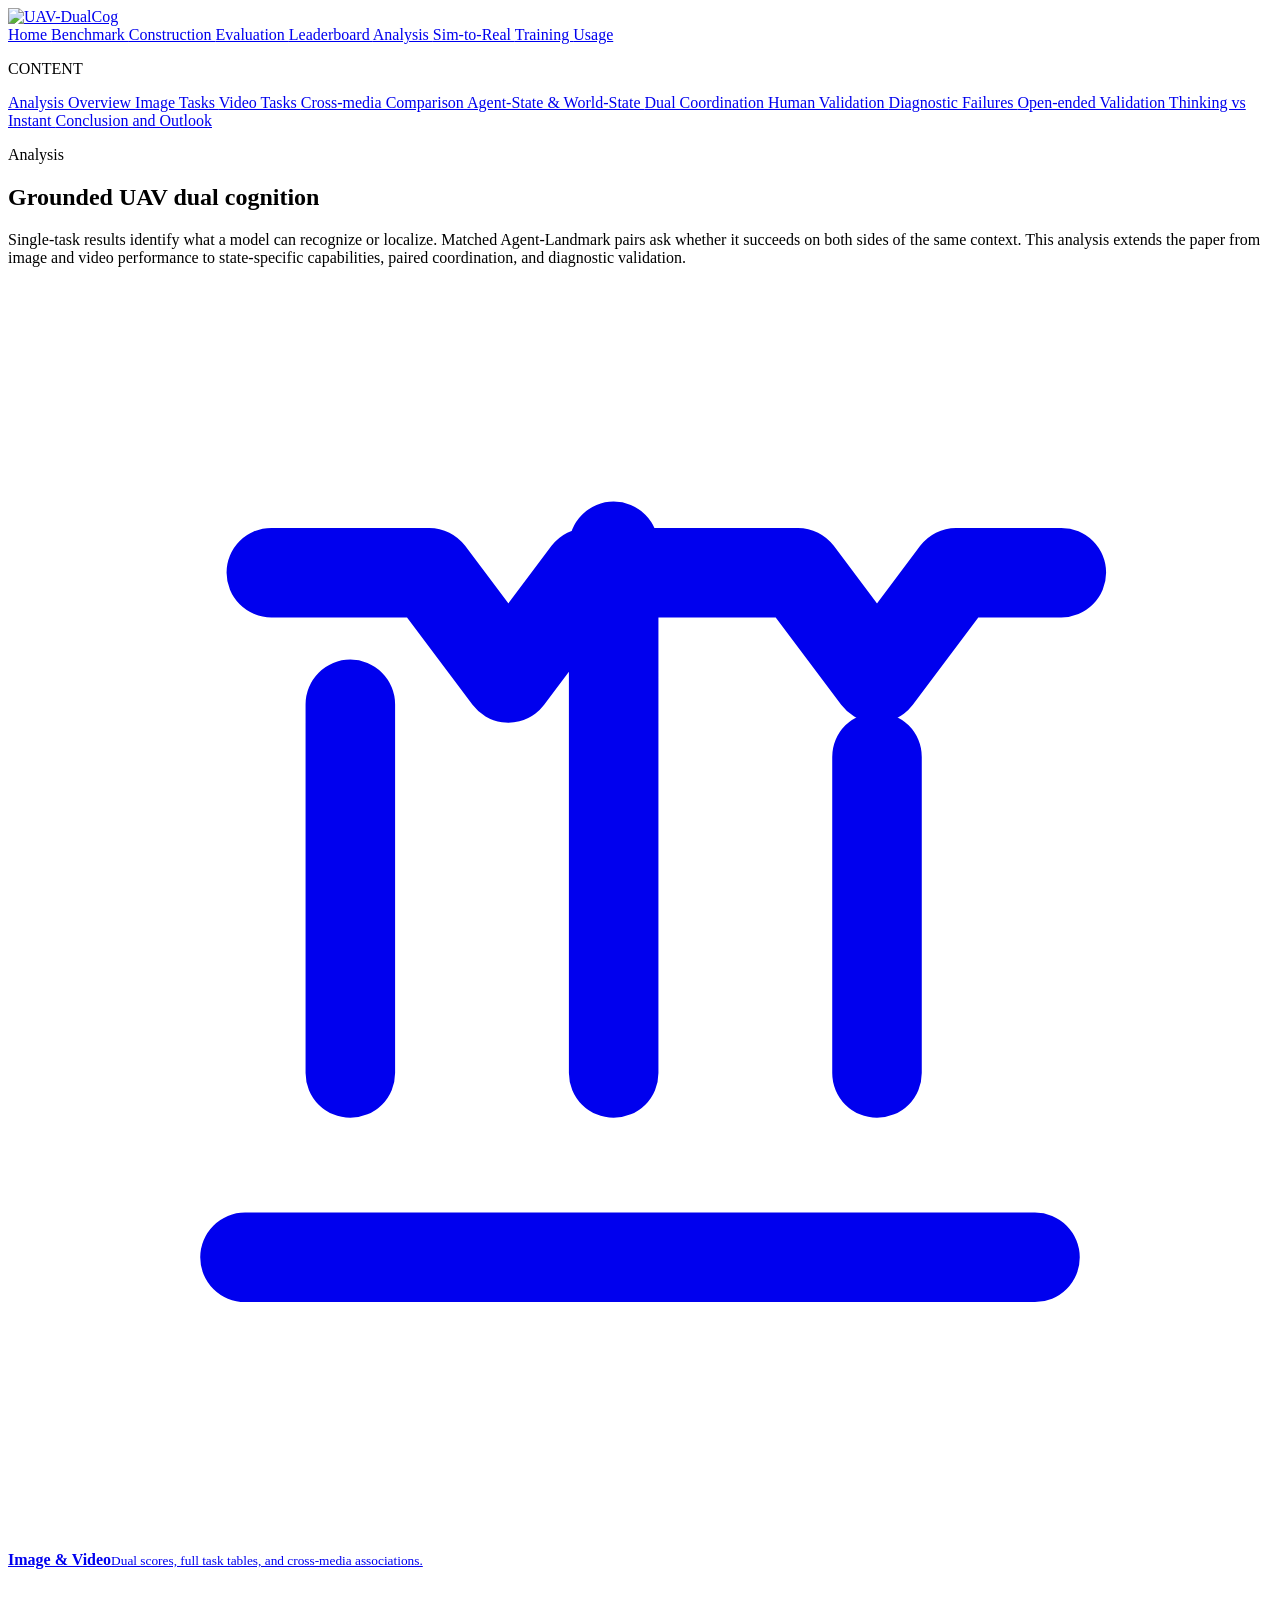
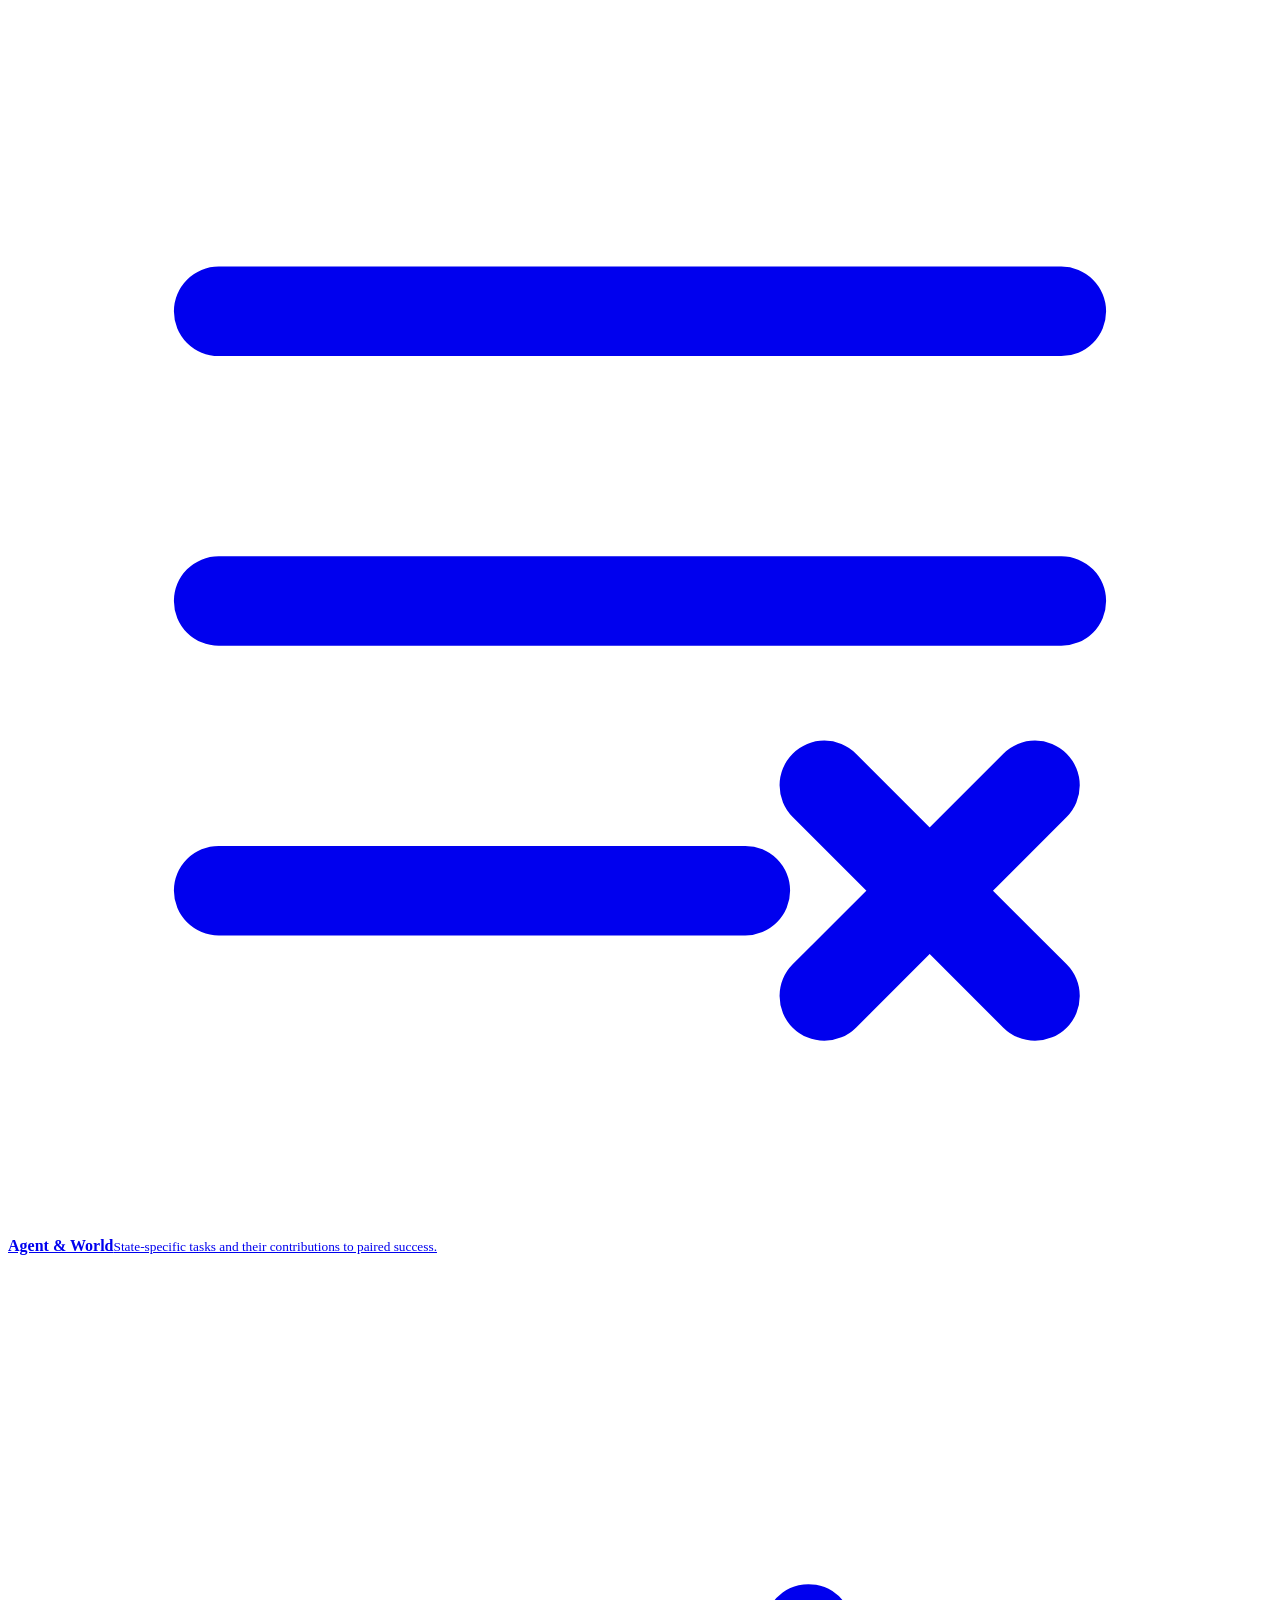
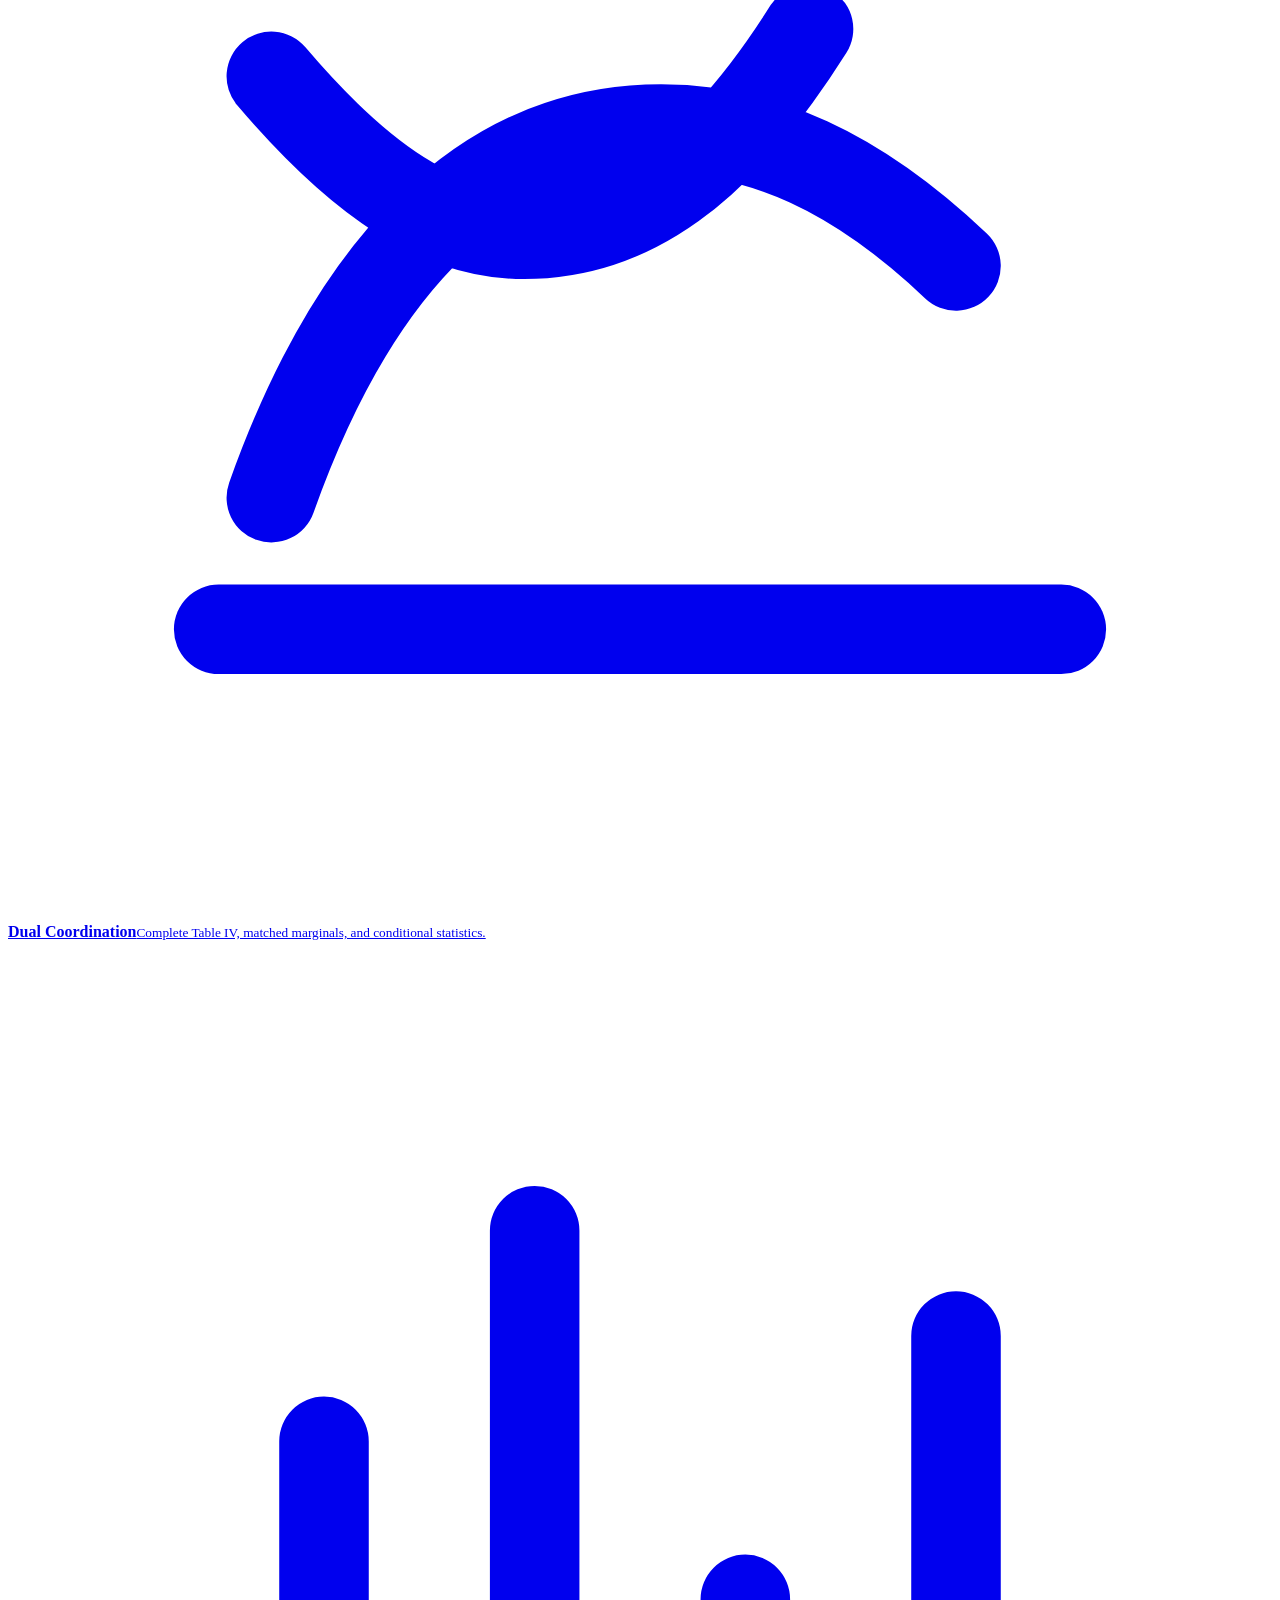
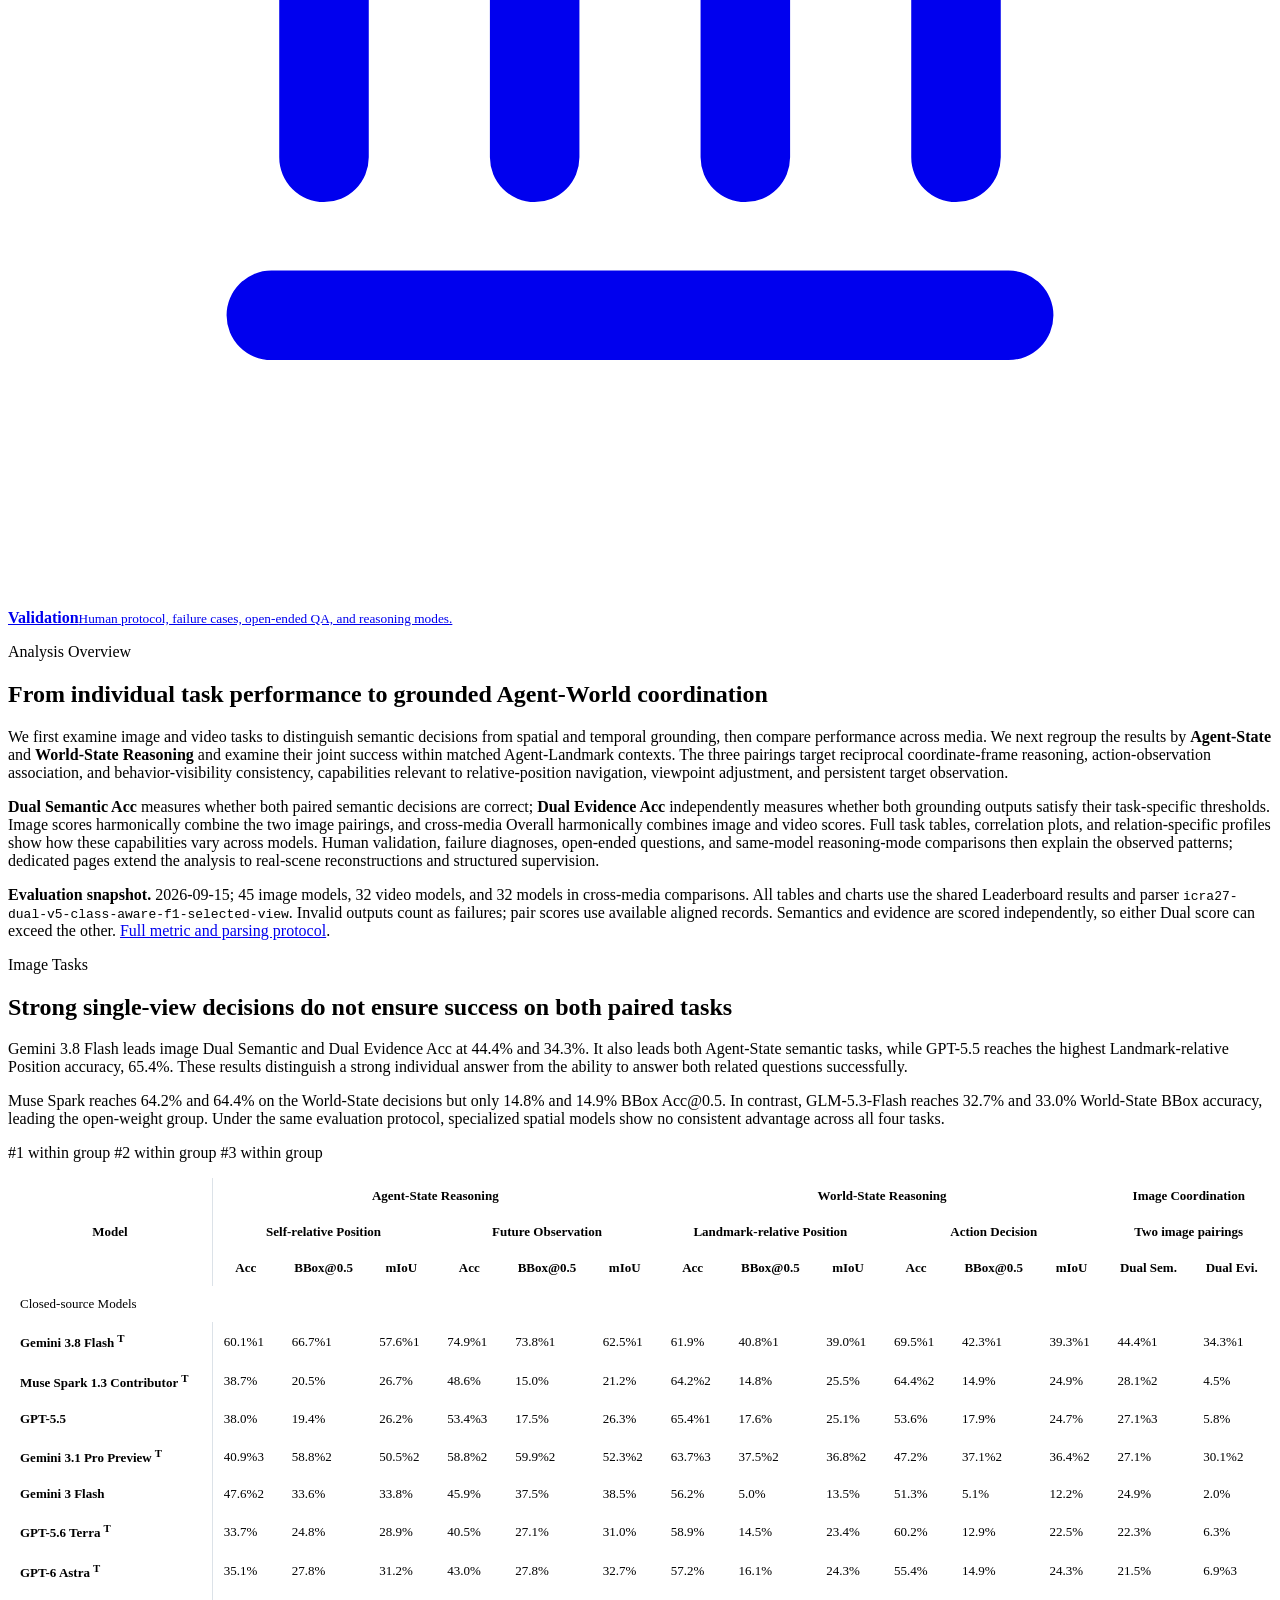
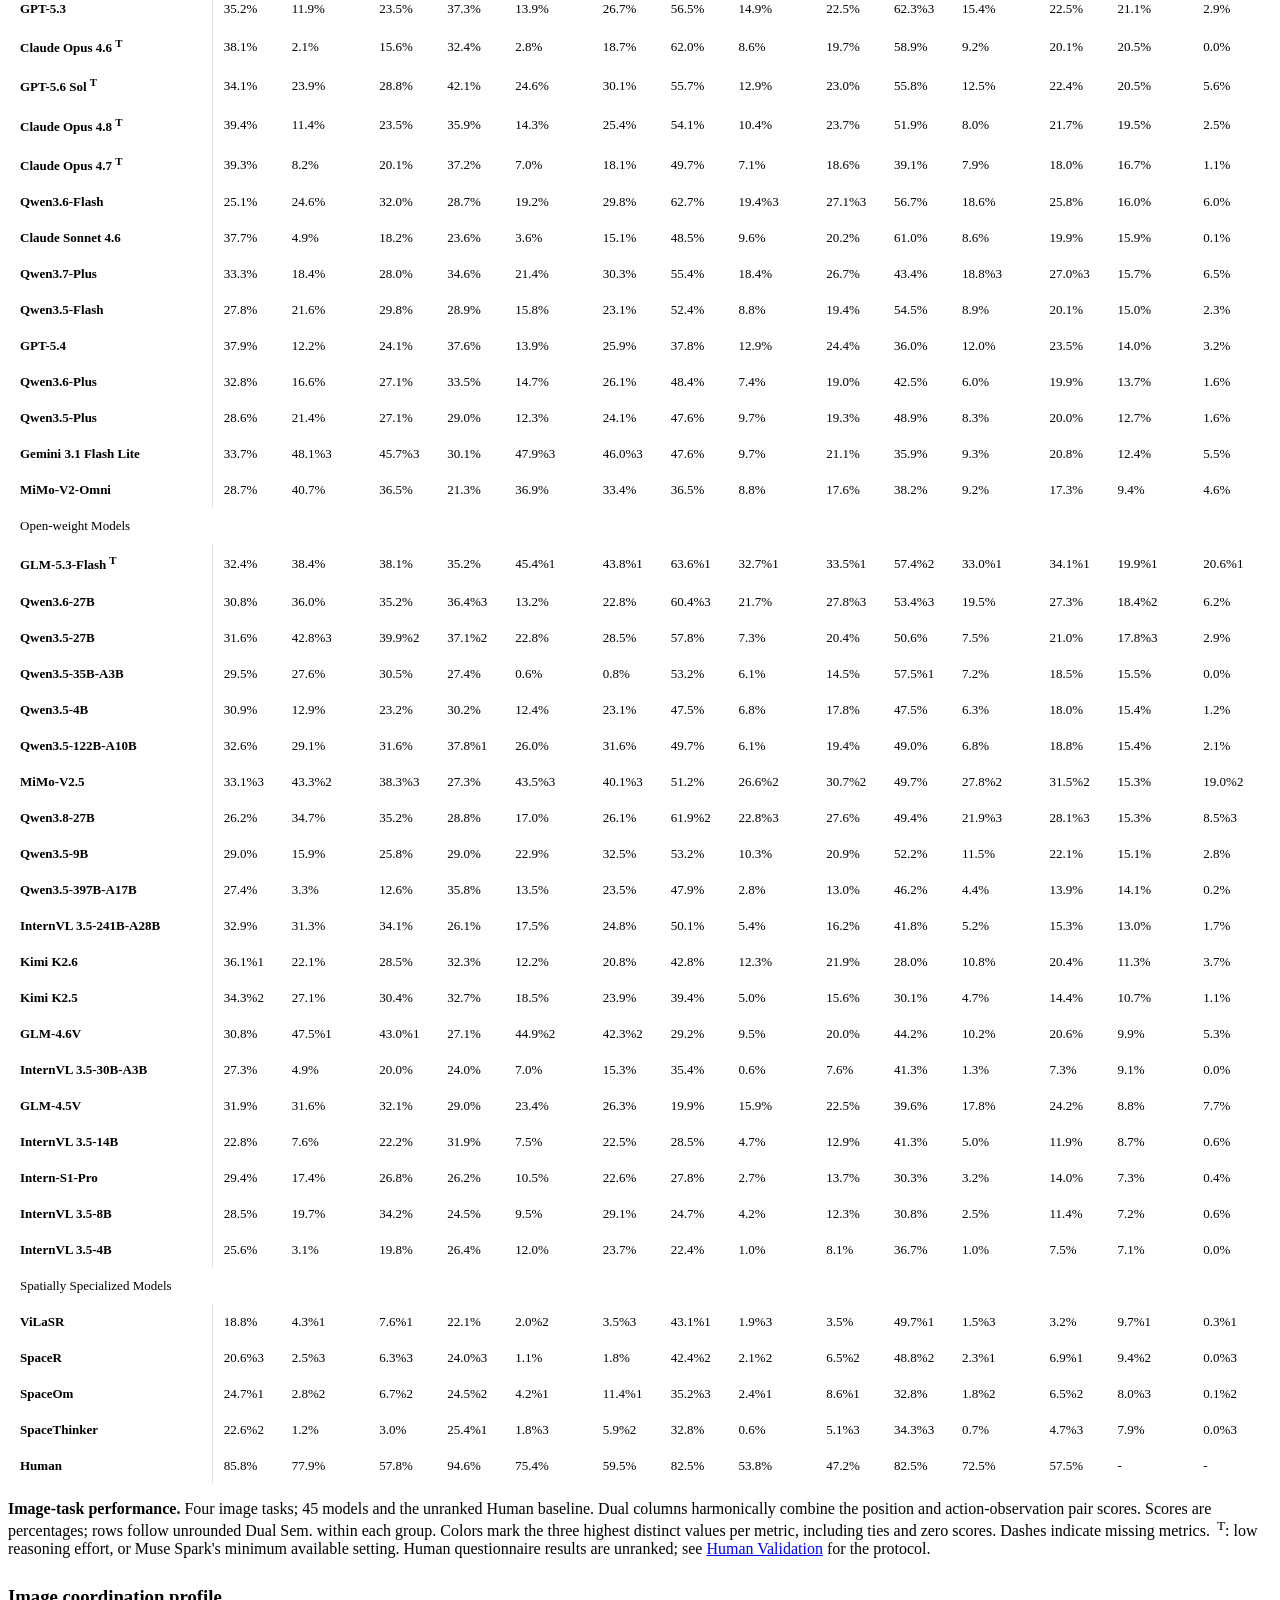
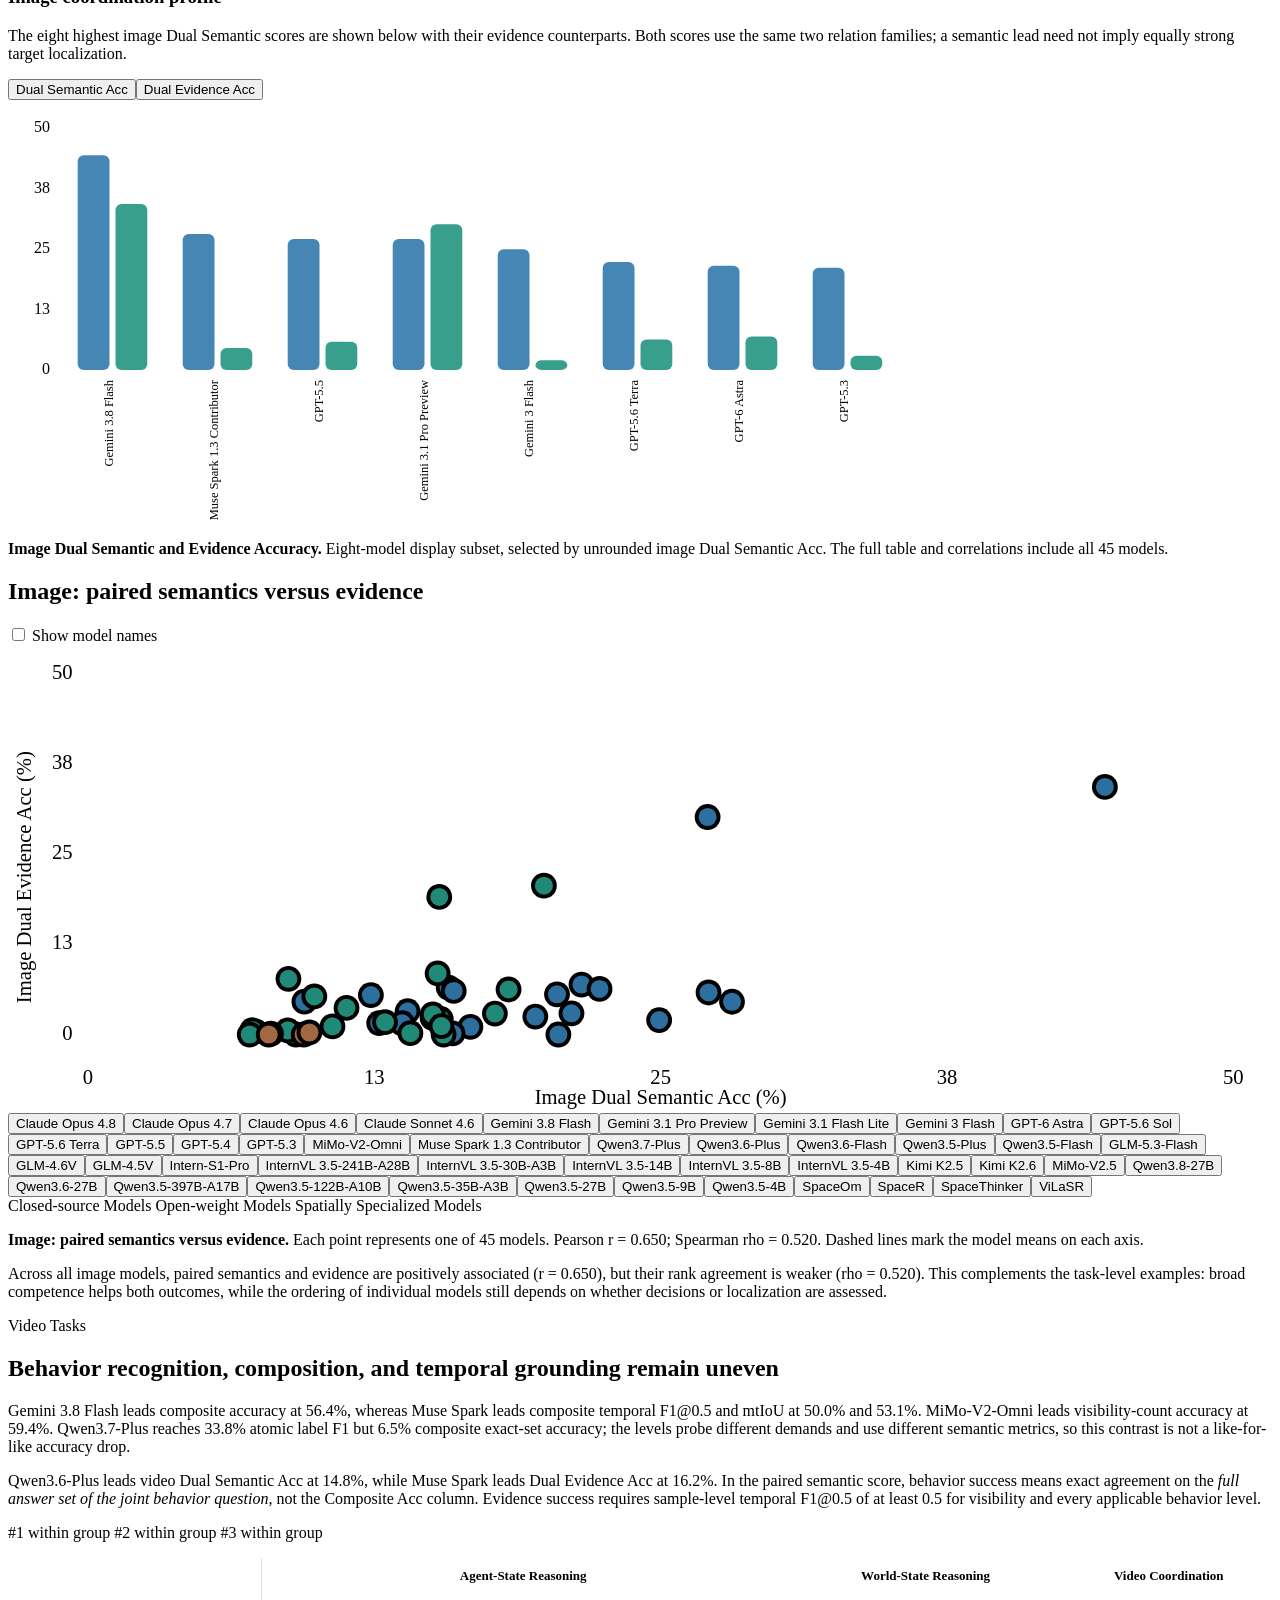
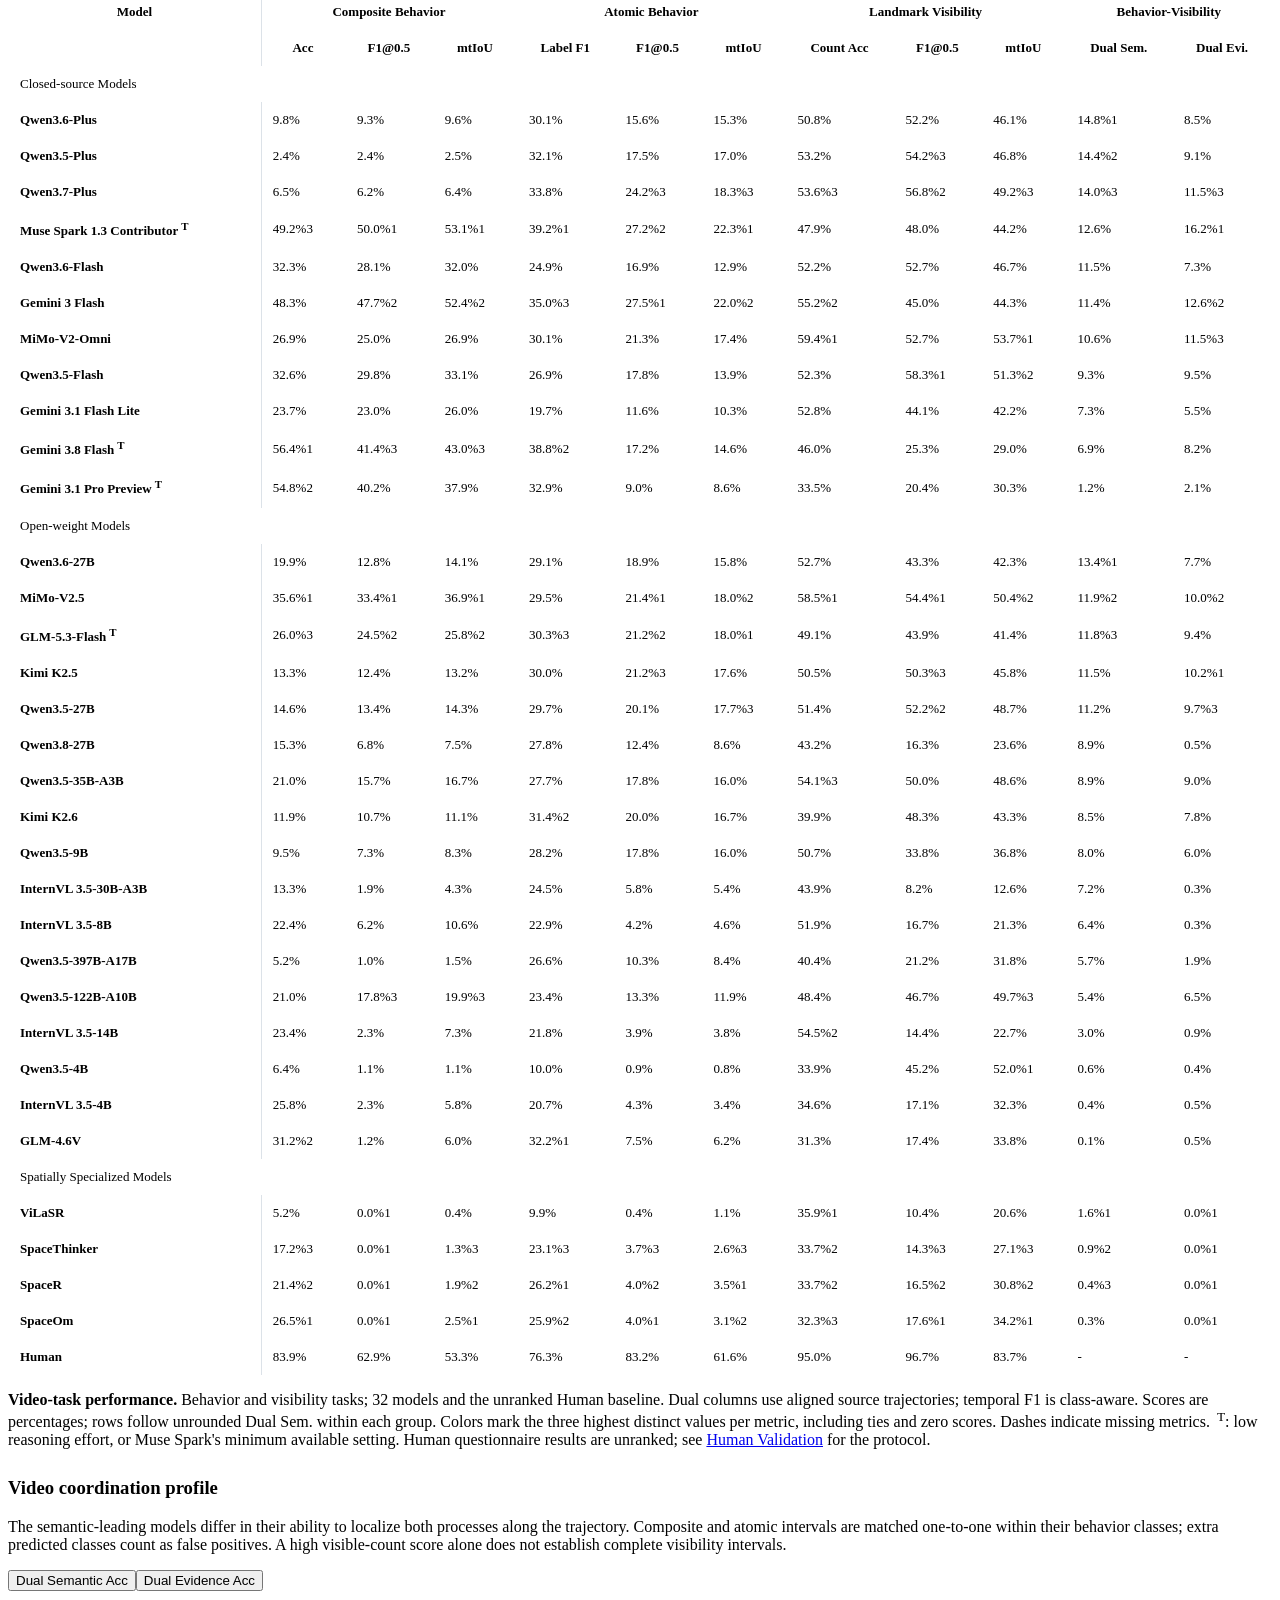
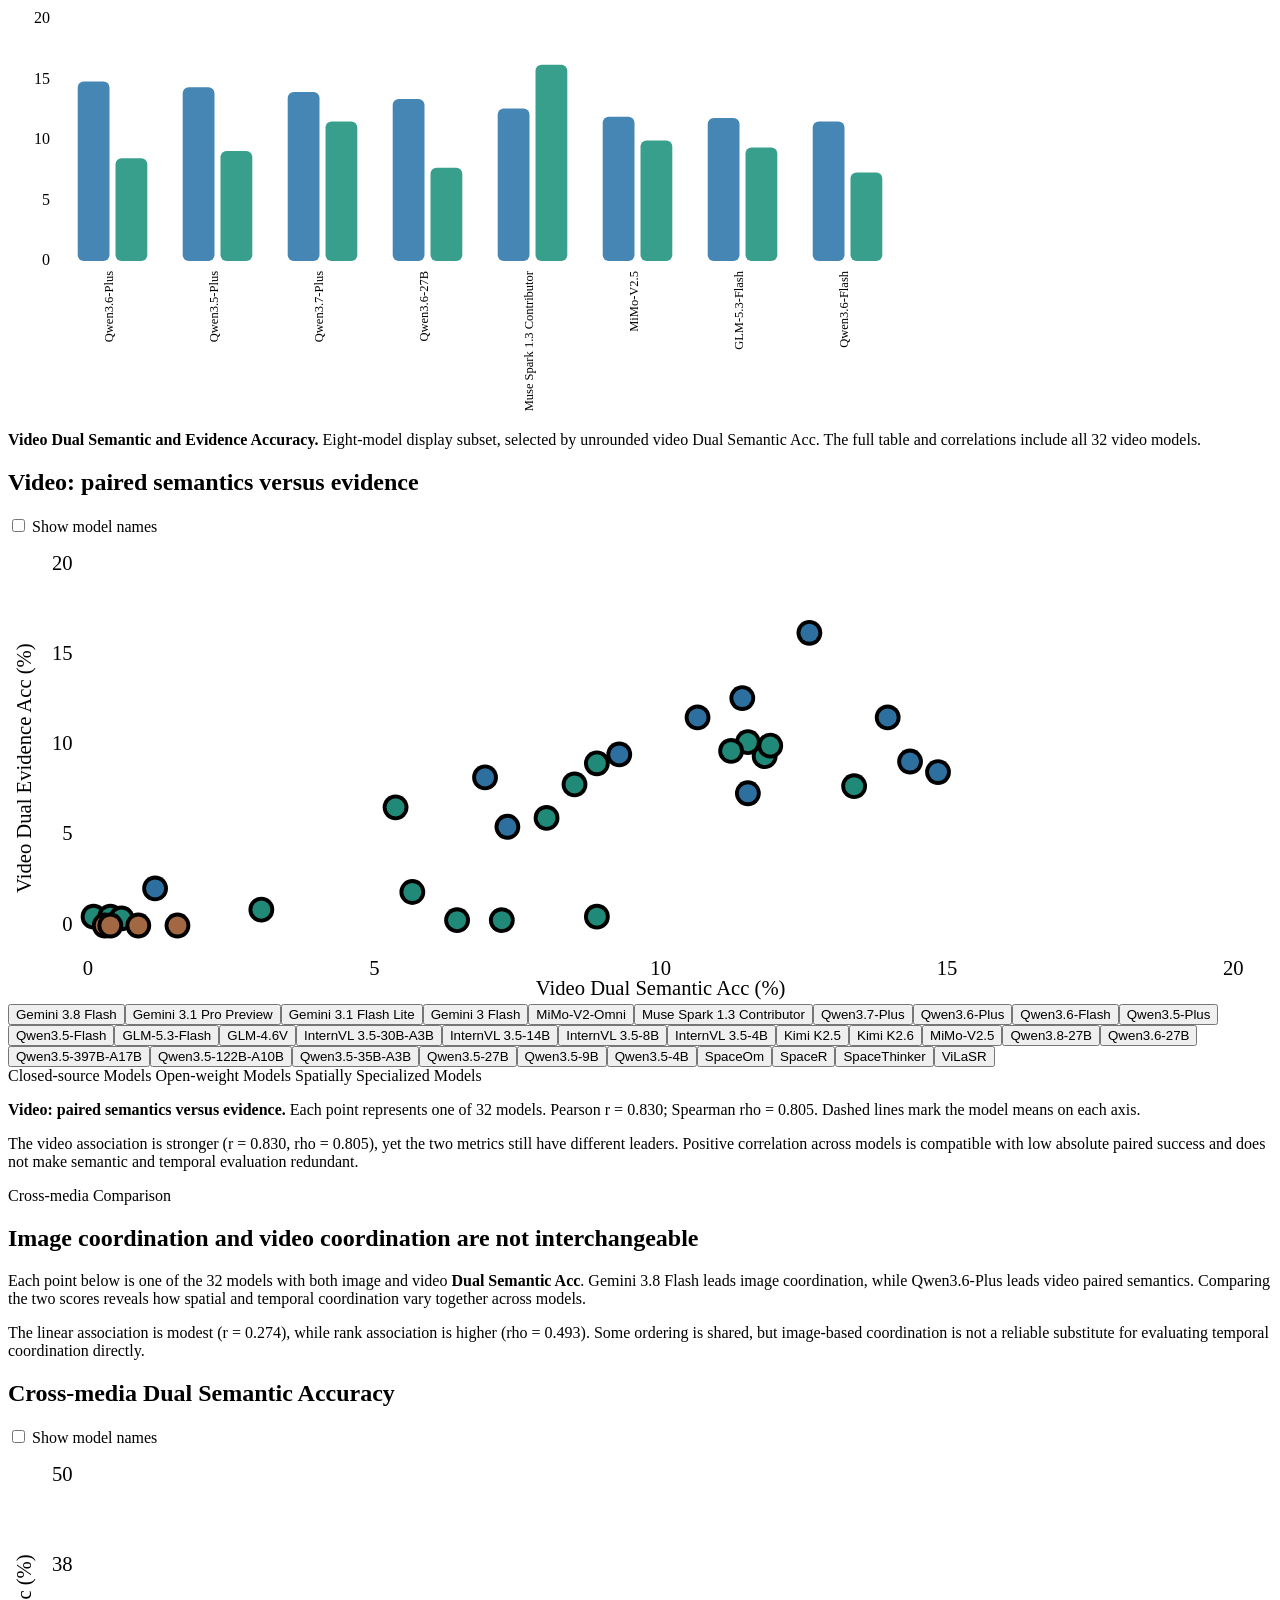
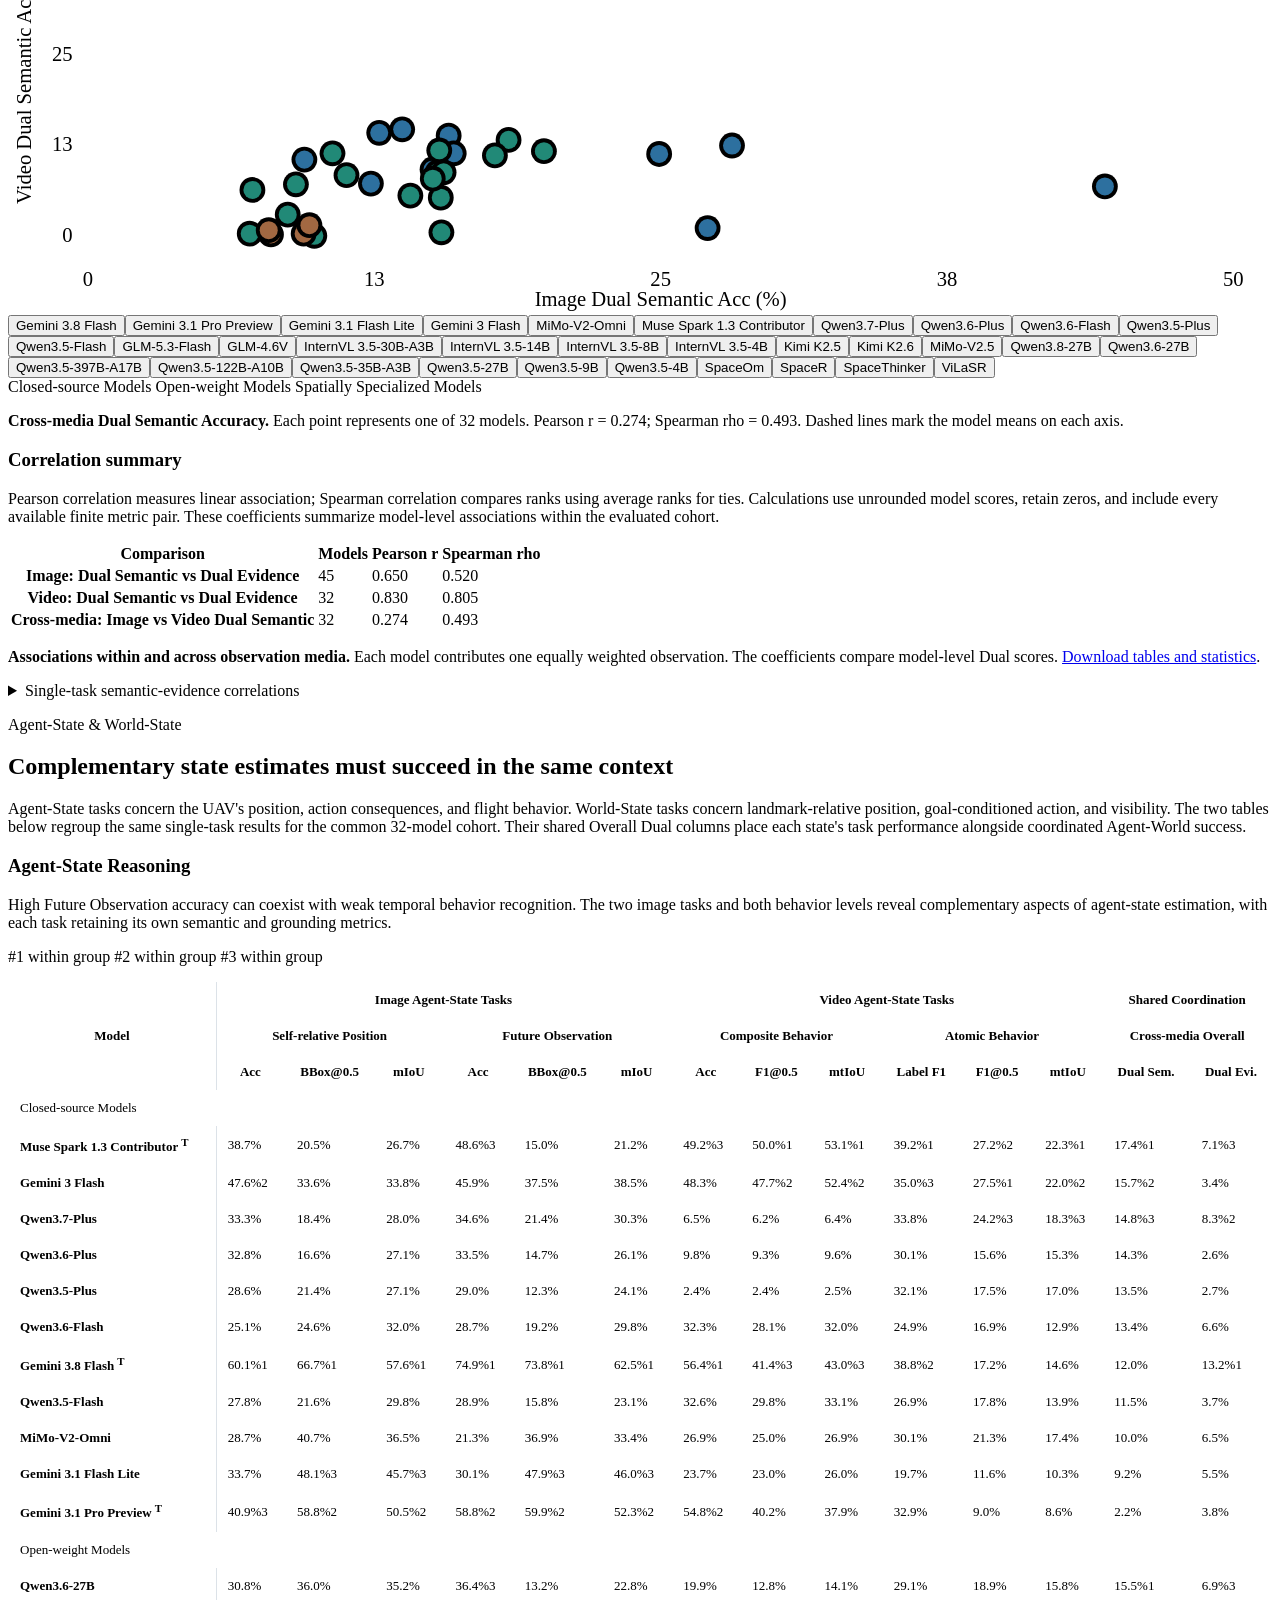
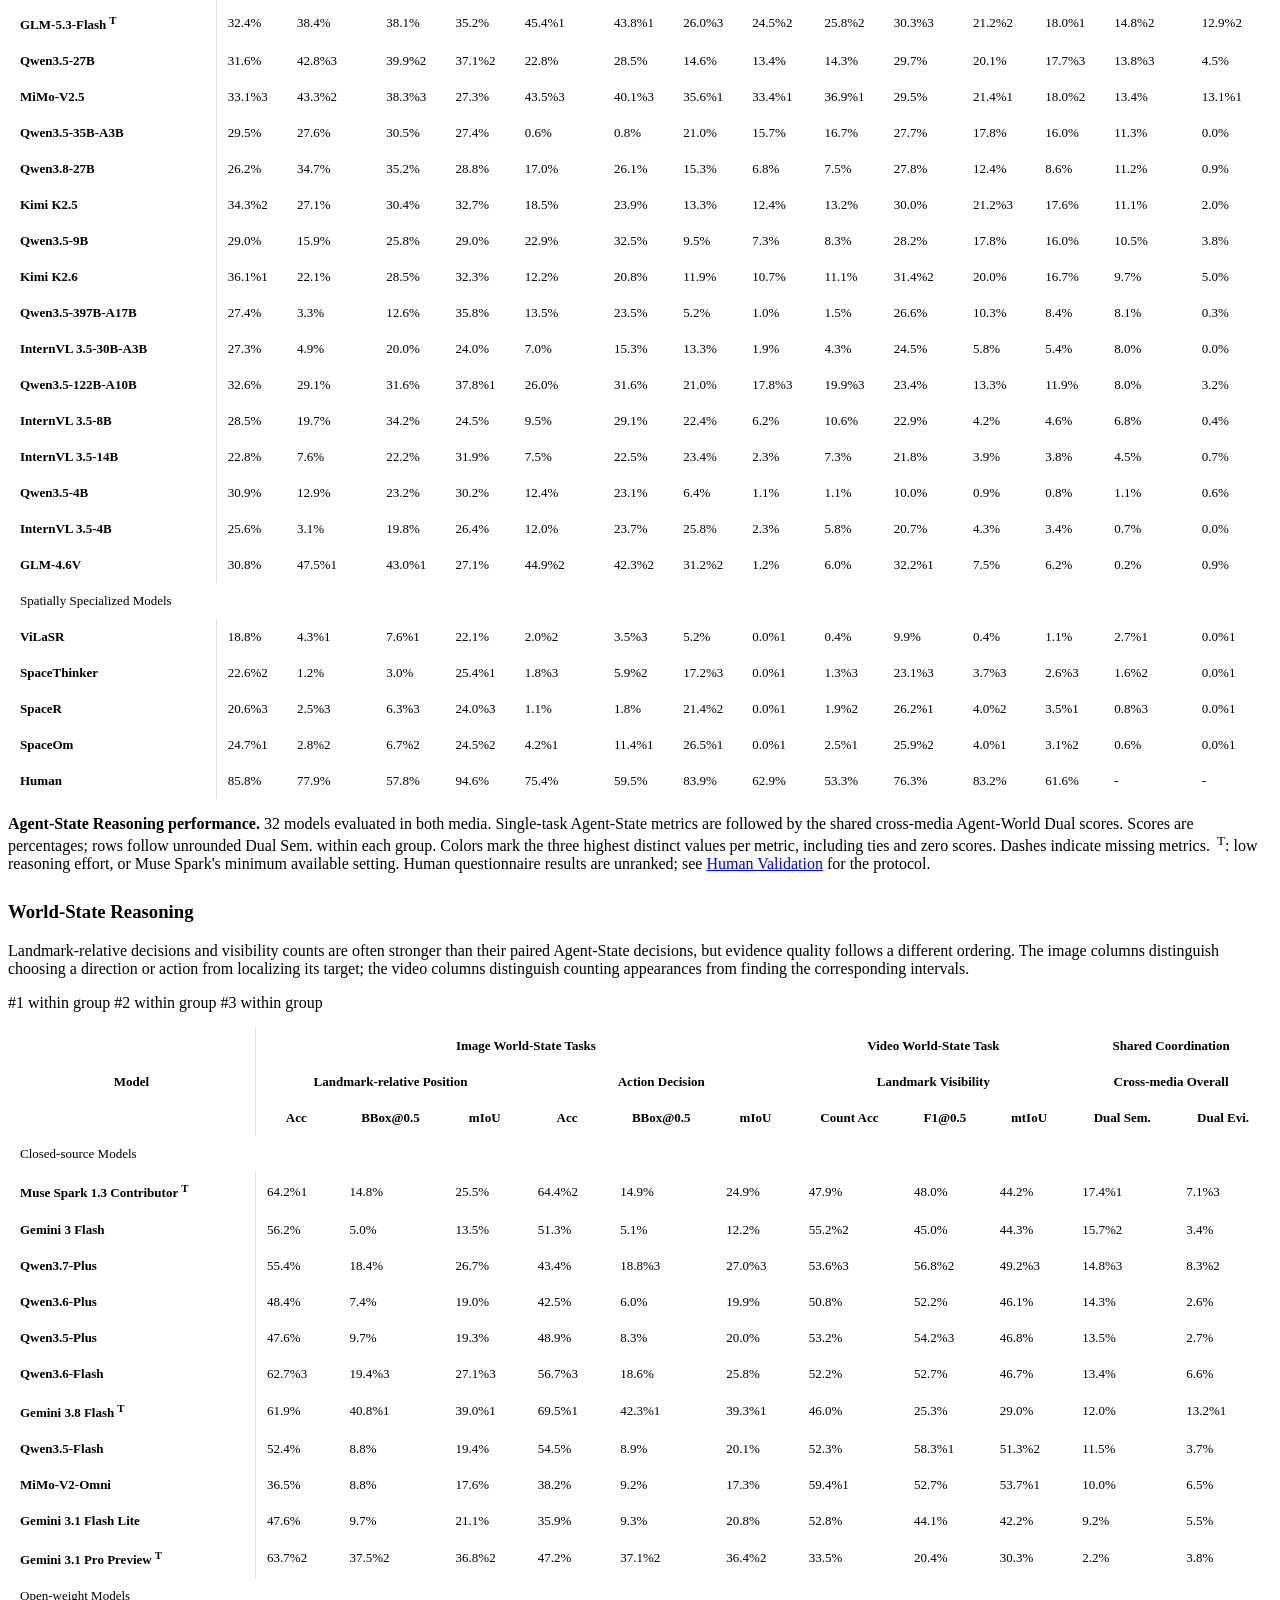
==== commit 51d92d59: "docs: publish refined benchmark and analysis prose" ====
--- a/analysis/index.html
+++ b/analysis/index.html
@@ -412,7 +412,7 @@
       observer.observe(svg);
     }
   })();
-})();</script>  <article class="article-block" data-astro-cid-xcx2albw> <h3 data-astro-cid-xcx2albw>Correlation summary</h3> <p data-astro-cid-xcx2albw>Pearson correlation measures linear association; Spearman correlation compares ranks using average ranks for ties. Calculations use unrounded model scores, retain zeros, and include every available finite metric pair. These descriptive model-level associations summarize the evaluated cohort; causal explanations would require controlled interventions.</p> </article> <div class="table-wrap compact-table" data-astro-cid-xcx2albw><table data-astro-cid-xcx2albw> <thead data-astro-cid-xcx2albw><tr data-astro-cid-xcx2albw><th data-astro-cid-xcx2albw>Comparison</th><th data-astro-cid-xcx2albw>Models</th><th data-astro-cid-xcx2albw>Pearson r</th><th data-astro-cid-xcx2albw>Spearman rho</th></tr></thead> <tbody data-astro-cid-xcx2albw><tr data-astro-cid-xcx2albw><th data-astro-cid-xcx2albw>Image: Dual Semantic vs Dual Evidence</th><td data-astro-cid-xcx2albw>45</td><td data-astro-cid-xcx2albw>0.650</td><td data-astro-cid-xcx2albw>0.520</td></tr><tr data-astro-cid-xcx2albw><th data-astro-cid-xcx2albw>Video: Dual Semantic vs Dual Evidence</th><td data-astro-cid-xcx2albw>32</td><td data-astro-cid-xcx2albw>0.830</td><td data-astro-cid-xcx2albw>0.805</td></tr><tr data-astro-cid-xcx2albw><th data-astro-cid-xcx2albw>Cross-media: Image vs Video Dual Semantic</th><td data-astro-cid-xcx2albw>32</td><td data-astro-cid-xcx2albw>0.274</td><td data-astro-cid-xcx2albw>0.493</td></tr></tbody> </table></div> <p class="table-note" data-astro-cid-xcx2albw><strong data-astro-cid-xcx2albw>Associations within and across observation media.</strong> Each model contributes one equally weighted observation. The coefficients compare model-level Dual scores. <a href="/w/UAV-DualCog/data/analysis/dual_summary.json" data-astro-cid-xcx2albw>Download tables and statistics</a>.</p> <details class="analysis-details" data-astro-cid-xcx2albw><summary data-astro-cid-xcx2albw>Single-task semantic-evidence correlations</summary> <p data-astro-cid-xcx2albw>These secondary diagnostics retain the task-specific definitions in Tables II and III. Image evidence is BBox Acc@0.5; video evidence is temporal F1@0.5. Atomic semantics use label-set F1. They are not inputs to the cross-media Dual aggregate.</p> <div class="table-wrap compact-table" data-astro-cid-xcx2albw><table data-astro-cid-xcx2albw><thead data-astro-cid-xcx2albw><tr data-astro-cid-xcx2albw><th data-astro-cid-xcx2albw>Task or level</th><th data-astro-cid-xcx2albw>Models</th><th data-astro-cid-xcx2albw>Pearson r</th><th data-astro-cid-xcx2albw>Spearman rho</th></tr></thead> <tbody data-astro-cid-xcx2albw><tr data-astro-cid-xcx2albw><th data-astro-cid-xcx2albw>Self-relative Position</th><td data-astro-cid-xcx2albw>45</td><td data-astro-cid-xcx2albw>0.482</td><td data-astro-cid-xcx2albw>0.307</td></tr><tr data-astro-cid-xcx2albw><th data-astro-cid-xcx2albw>Future Observation</th><td data-astro-cid-xcx2albw>45</td><td data-astro-cid-xcx2albw>0.586</td><td data-astro-cid-xcx2albw>0.478</td></tr><tr data-astro-cid-xcx2albw><th data-astro-cid-xcx2albw>Landmark-relative Position</th><td data-astro-cid-xcx2albw>45</td><td data-astro-cid-xcx2albw>0.581</td><td data-astro-cid-xcx2albw>0.675</td></tr><tr data-astro-cid-xcx2albw><th data-astro-cid-xcx2albw>Action Decision</th><td data-astro-cid-xcx2albw>45</td><td data-astro-cid-xcx2albw>0.486</td><td data-astro-cid-xcx2albw>0.509</td></tr><tr data-astro-cid-xcx2albw><th data-astro-cid-xcx2albw>Composite Behavior</th><td data-astro-cid-xcx2albw>32</td><td data-astro-cid-xcx2albw>0.821</td><td data-astro-cid-xcx2albw>0.630</td></tr><tr data-astro-cid-xcx2albw><th data-astro-cid-xcx2albw>Atomic Behavior</th><td data-astro-cid-xcx2albw>32</td><td data-astro-cid-xcx2albw>0.739</td><td data-astro-cid-xcx2albw>0.733</td></tr><tr data-astro-cid-xcx2albw><th data-astro-cid-xcx2albw>Landmark Visibility</th><td data-astro-cid-xcx2albw>32</td><td data-astro-cid-xcx2albw>0.659</td><td data-astro-cid-xcx2albw>0.588</td></tr></tbody> </table></div> <p class="table-note" data-astro-cid-xcx2albw><strong data-astro-cid-xcx2albw>Single-task semantic-evidence associations.</strong> Pearson and Spearman coefficients compare each task's semantic metric with its spatial or temporal grounding metric across available models.</p> </details> </section> <section class="section-divider" id="dual-cognition-gap" data-astro-cid-xcx2albw> <article class="article-block" data-astro-cid-xcx2albw> <p class="section-kicker" data-astro-cid-xcx2albw>Agent-State &amp; World-State</p> <h2 data-astro-cid-xcx2albw>Complementary state estimates must succeed in the same context</h2> <p data-astro-cid-xcx2albw>Agent-State tasks concern the UAV's position, action consequences, and flight behavior. World-State tasks concern landmark-relative position, goal-conditioned action, and visibility. The two tables below regroup the same single-task results for the common 32-model cohort. Their shared Overall Dual columns place each state's task performance alongside coordinated Agent-World success.</p> <h3 data-astro-cid-xcx2albw>Agent-State Reasoning</h3> <p data-astro-cid-xcx2albw>High Future Observation accuracy can coexist with weak temporal behavior recognition. The two image tasks and both behavior levels reveal complementary aspects of agent-state estimation, with each task retaining its own semantic and grounding metrics.</p> </article> <div class="leaderboard-legend" data-astro-cid-ndhsoosl> <span class="legend-chip rank-1" data-astro-cid-ndhsoosl>#1 within group</span> <span class="legend-chip rank-2" data-astro-cid-ndhsoosl>#2 within group</span> <span class="legend-chip rank-3" data-astro-cid-ndhsoosl>#3 within group</span> </div> <article class="table-panel paper-table analysis-results" data-results-view="agent" data-astro-cid-ndhsoosl> <div class="table-wrap" tabindex="0" aria-label="agent results" data-astro-cid-ndhsoosl> <table data-astro-cid-ndhsoosl> <caption class="sr-only" data-astro-cid-ndhsoosl>32 models evaluated in both media. Single-task Agent-State metrics are followed by the shared cross-media Agent-World Dual scores.</caption> <thead data-astro-cid-ndhsoosl> <tr data-astro-cid-ndhsoosl><th rowspan="3" scope="col" data-astro-cid-ndhsoosl>Model</th><th colspan="6" scope="colgroup" data-astro-cid-ndhsoosl>Image Agent-State Tasks</th><th colspan="6" scope="colgroup" data-astro-cid-ndhsoosl>Video Agent-State Tasks</th><th colspan="2" scope="colgroup" data-astro-cid-ndhsoosl>Shared Coordination</th></tr> <tr data-astro-cid-ndhsoosl><th colspan="3" scope="colgroup" data-astro-cid-ndhsoosl>Self-relative Position</th><th colspan="3" scope="colgroup" data-astro-cid-ndhsoosl>Future Observation</th><th colspan="3" scope="colgroup" data-astro-cid-ndhsoosl>Composite Behavior</th><th colspan="3" scope="colgroup" data-astro-cid-ndhsoosl>Atomic Behavior</th><th colspan="2" scope="colgroup" data-astro-cid-ndhsoosl>Cross-media Overall</th></tr> <tr data-astro-cid-ndhsoosl><th scope="col" data-astro-cid-ndhsoosl>Acc</th><th scope="col" data-astro-cid-ndhsoosl>BBox@0.5</th><th scope="col" data-astro-cid-ndhsoosl>mIoU</th><th scope="col" data-astro-cid-ndhsoosl>Acc</th><th scope="col" data-astro-cid-ndhsoosl>BBox@0.5</th><th scope="col" data-astro-cid-ndhsoosl>mIoU</th><th scope="col" data-astro-cid-ndhsoosl>Acc</th><th scope="col" data-astro-cid-ndhsoosl>F1@0.5</th><th scope="col" data-astro-cid-ndhsoosl>mtIoU</th><th scope="col" data-astro-cid-ndhsoosl>Label F1</th><th scope="col" data-astro-cid-ndhsoosl>F1@0.5</th><th scope="col" data-astro-cid-ndhsoosl>mtIoU</th><th scope="col" data-astro-cid-ndhsoosl>Dual Sem.</th><th scope="col" data-astro-cid-ndhsoosl>Dual Evi.</th></tr> </thead> <tbody data-astro-cid-ndhsoosl>  <tr data-astro-cid-ndhsoosl><td class="group-cell" colspan="15" data-astro-cid-ndhsoosl>Closed-source Models</td></tr> <tr data-model="Muse Spark 1.3 Contributor" data-astro-cid-ndhsoosl> <th scope="row" data-astro-cid-ndhsoosl>Muse Spark 1.3 Contributor<sup title="Reasoning-enabled endpoint" data-astro-cid-ndhsoosl>T</sup></th> <td data-metric="self_where_acc" data-astro-cid-ndhsoosl><span class="rank-value" data-astro-cid-ndhsoosl>38.7%</span></td><td data-metric="self_where_bbox50" data-astro-cid-ndhsoosl><span class="rank-value" data-astro-cid-ndhsoosl>20.5%</span></td><td data-metric="self_where_iou" data-astro-cid-ndhsoosl><span class="rank-value" data-astro-cid-ndhsoosl>26.7%</span></td><td data-metric="self_what_acc" class="rank-cell rank-3" data-astro-cid-ndhsoosl><span class="rank-value" data-astro-cid-ndhsoosl>48.6%</span><span class="rank-badge" data-astro-cid-ndhsoosl>3</span></td><td data-metric="self_what_bbox50" data-astro-cid-ndhsoosl><span class="rank-value" data-astro-cid-ndhsoosl>15.0%</span></td><td data-metric="self_what_iou" data-astro-cid-ndhsoosl><span class="rank-value" data-astro-cid-ndhsoosl>21.2%</span></td><td data-metric="composite_acc" class="rank-cell rank-3" data-astro-cid-ndhsoosl><span class="rank-value" data-astro-cid-ndhsoosl>49.2%</span><span class="rank-badge" data-astro-cid-ndhsoosl>3</span></td><td data-metric="composite_tiou50" class="rank-cell rank-1" data-astro-cid-ndhsoosl><span class="rank-value" data-astro-cid-ndhsoosl>50.0%</span><span class="rank-badge" data-astro-cid-ndhsoosl>1</span></td><td data-metric="composite_mtiou" class="rank-cell rank-1" data-astro-cid-ndhsoosl><span class="rank-value" data-astro-cid-ndhsoosl>53.1%</span><span class="rank-badge" data-astro-cid-ndhsoosl>1</span></td><td data-metric="atomic_acc" class="rank-cell rank-1" data-astro-cid-ndhsoosl><span class="rank-value" data-astro-cid-ndhsoosl>39.2%</span><span class="rank-badge" data-astro-cid-ndhsoosl>1</span></td><td data-metric="atomic_f150" class="rank-cell rank-2" data-astro-cid-ndhsoosl><span class="rank-value" data-astro-cid-ndhsoosl>27.2%</span><span class="rank-badge" data-astro-cid-ndhsoosl>2</span></td><td data-metric="atomic_mtiou" class="rank-cell rank-1" data-astro-cid-ndhsoosl><span class="rank-value" data-astro-cid-ndhsoosl>22.3%</span><span class="rank-badge" data-astro-cid-ndhsoosl>1</span></td><td data-metric="dual_sem" class="rank-cell rank-1" data-astro-cid-ndhsoosl><span class="rank-value" data-astro-cid-ndhsoosl>17.4%</span><span class="rank-badge" data-astro-cid-ndhsoosl>1</span></td><td data-metric="dual_evi" class="rank-cell rank-3" data-astro-cid-ndhsoosl><span class="rank-value" data-astro-cid-ndhsoosl>7.1%</span><span class="rank-badge" data-astro-cid-ndhsoosl>3</span></td> </tr><tr data-model="Gemini 3 Flash" data-astro-cid-ndhsoosl> <th scope="row" data-astro-cid-ndhsoosl>Gemini 3 Flash</th> <td data-metric="self_where_acc" class="rank-cell rank-2" data-astro-cid-ndhsoosl><span class="rank-value" data-astro-cid-ndhsoosl>47.6%</span><span class="rank-badge" data-astro-cid-ndhsoosl>2</span></td><td data-metric="self_where_bbox50" data-astro-cid-ndhsoosl><span class="rank-value" data-astro-cid-ndhsoosl>33.6%</span></td><td data-metric="self_where_iou" data-astro-cid-ndhsoosl><span class="rank-value" data-astro-cid-ndhsoosl>33.8%</span></td><td data-metric="self_what_acc" data-astro-cid-ndhsoosl><span class="rank-value" data-astro-cid-ndhsoosl>45.9%</span></td><td data-metric="self_what_bbox50" data-astro-cid-ndhsoosl><span class="rank-value" data-astro-cid-ndhsoosl>37.5%</span></td><td data-metric="self_what_iou" data-astro-cid-ndhsoosl><span class="rank-value" data-astro-cid-ndhsoosl>38.5%</span></td><td data-metric="composite_acc" data-astro-cid-ndhsoosl><span class="rank-value" data-astro-cid-ndhsoosl>48.3%</span></td><td data-metric="composite_tiou50" class="rank-cell rank-2" data-astro-cid-ndhsoosl><span class="rank-value" data-astro-cid-ndhsoosl>47.7%</span><span class="rank-badge" data-astro-cid-ndhsoosl>2</span></td><td data-metric="composite_mtiou" class="rank-cell rank-2" data-astro-cid-ndhsoosl><span class="rank-value" data-astro-cid-ndhsoosl>52.4%</span><span class="rank-badge" data-astro-cid-ndhsoosl>2</span></td><td data-metric="atomic_acc" class="rank-cell rank-3" data-astro-cid-ndhsoosl><span class="rank-value" data-astro-cid-ndhsoosl>35.0%</span><span class="rank-badge" data-astro-cid-ndhsoosl>3</span></td><td data-metric="atomic_f150" class="rank-cell rank-1" data-astro-cid-ndhsoosl><span class="rank-value" data-astro-cid-ndhsoosl>27.5%</span><span class="rank-badge" data-astro-cid-ndhsoosl>1</span></td><td data-metric="atomic_mtiou" class="rank-cell rank-2" data-astro-cid-ndhsoosl><span class="rank-value" data-astro-cid-ndhsoosl>22.0%</span><span class="rank-badge" data-astro-cid-ndhsoosl>2</span></td><td data-metric="dual_sem" class="rank-cell rank-2" data-astro-cid-ndhsoosl><span class="rank-value" data-astro-cid-ndhsoosl>15.7%</span><span class="rank-badge" data-astro-cid-ndhsoosl>2</span></td><td data-metric="dual_evi" data-astro-cid-ndhsoosl><span class="rank-value" data-astro-cid-ndhsoosl>3.4%</span></td> </tr><tr data-model="Qwen3.7-Plus" data-astro-cid-ndhsoosl> <th scope="row" data-astro-cid-ndhsoosl>Qwen3.7-Plus</th> <td data-metric="self_where_acc" data-astro-cid-ndhsoosl><span class="rank-value" data-astro-cid-ndhsoosl>33.3%</span></td><td data-metric="self_where_bbox50" data-astro-cid-ndhsoosl><span class="rank-value" data-astro-cid-ndhsoosl>18.4%</span></td><td data-metric="self_where_iou" data-astro-cid-ndhsoosl><span class="rank-value" data-astro-cid-ndhsoosl>28.0%</span></td><td data-metric="self_what_acc" data-astro-cid-ndhsoosl><span class="rank-value" data-astro-cid-ndhsoosl>34.6%</span></td><td data-metric="self_what_bbox50" data-astro-cid-ndhsoosl><span class="rank-value" data-astro-cid-ndhsoosl>21.4%</span></td><td data-metric="self_what_iou" data-astro-cid-ndhsoosl><span class="rank-value" data-astro-cid-ndhsoosl>30.3%</span></td><td data-metric="composite_acc" data-astro-cid-ndhsoosl><span class="rank-value" data-astro-cid-ndhsoosl>6.5%</span></td><td data-metric="composite_tiou50" data-astro-cid-ndhsoosl><span class="rank-value" data-astro-cid-ndhsoosl>6.2%</span></td><td data-metric="composite_mtiou" data-astro-cid-ndhsoosl><span class="rank-value" data-astro-cid-ndhsoosl>6.4%</span></td><td data-metric="atomic_acc" data-astro-cid-ndhsoosl><span class="rank-value" data-astro-cid-ndhsoosl>33.8%</span></td><td data-metric="atomic_f150" class="rank-cell rank-3" data-astro-cid-ndhsoosl><span class="rank-value" data-astro-cid-ndhsoosl>24.2%</span><span class="rank-badge" data-astro-cid-ndhsoosl>3</span></td><td data-metric="atomic_mtiou" class="rank-cell rank-3" data-astro-cid-ndhsoosl><span class="rank-value" data-astro-cid-ndhsoosl>18.3%</span><span class="rank-badge" data-astro-cid-ndhsoosl>3</span></td><td data-metric="dual_sem" class="rank-cell rank-3" data-astro-cid-ndhsoosl><span class="rank-value" data-astro-cid-ndhsoosl>14.8%</span><span class="rank-badge" data-astro-cid-ndhsoosl>3</span></td><td data-metric="dual_evi" class="rank-cell rank-2" data-astro-cid-ndhsoosl><span class="rank-value" data-astro-cid-ndhsoosl>8.3%</span><span class="rank-badge" data-astro-cid-ndhsoosl>2</span></td> </tr><tr data-model="Qwen3.6-Plus" data-astro-cid-ndhsoosl> <th scope="row" data-astro-cid-ndhsoosl>Qwen3.6-Plus</th> <td data-metric="self_where_acc" data-astro-cid-ndhsoosl><span class="rank-value" data-astro-cid-ndhsoosl>32.8%</span></td><td data-metric="self_where_bbox50" data-astro-cid-ndhsoosl><span class="rank-value" data-astro-cid-ndhsoosl>16.6%</span></td><td data-metric="self_where_iou" data-astro-cid-ndhsoosl><span class="rank-value" data-astro-cid-ndhsoosl>27.1%</span></td><td data-metric="self_what_acc" data-astro-cid-ndhsoosl><span class="rank-value" data-astro-cid-ndhsoosl>33.5%</span></td><td data-metric="self_what_bbox50" data-astro-cid-ndhsoosl><span class="rank-value" data-astro-cid-ndhsoosl>14.7%</span></td><td data-metric="self_what_iou" data-astro-cid-ndhsoosl><span class="rank-value" data-astro-cid-ndhsoosl>26.1%</span></td><td data-metric="composite_acc" data-astro-cid-ndhsoosl><span class="rank-value" data-astro-cid-ndhsoosl>9.8%</span></td><td data-metric="composite_tiou50" data-astro-cid-ndhsoosl><span class="rank-value" data-astro-cid-ndhsoosl>9.3%</span></td><td data-metric="composite_mtiou" data-astro-cid-ndhsoosl><span class="rank-value" data-astro-cid-ndhsoosl>9.6%</span></td><td data-metric="atomic_acc" data-astro-cid-ndhsoosl><span class="rank-value" data-astro-cid-ndhsoosl>30.1%</span></td><td data-metric="atomic_f150" data-astro-cid-ndhsoosl><span class="rank-value" data-astro-cid-ndhsoosl>15.6%</span></td><td data-metric="atomic_mtiou" data-astro-cid-ndhsoosl><span class="rank-value" data-astro-cid-ndhsoosl>15.3%</span></td><td data-metric="dual_sem" data-astro-cid-ndhsoosl><span class="rank-value" data-astro-cid-ndhsoosl>14.3%</span></td><td data-metric="dual_evi" data-astro-cid-ndhsoosl><span class="rank-value" data-astro-cid-ndhsoosl>2.6%</span></td> </tr><tr data-model="Qwen3.5-Plus" data-astro-cid-ndhsoosl> <th scope="row" data-astro-cid-ndhsoosl>Qwen3.5-Plus</th> <td data-metric="self_where_acc" data-astro-cid-ndhsoosl><span class="rank-value" data-astro-cid-ndhsoosl>28.6%</span></td><td data-metric="self_where_bbox50" data-astro-cid-ndhsoosl><span class="rank-value" data-astro-cid-ndhsoosl>21.4%</span></td><td data-metric="self_where_iou" data-astro-cid-ndhsoosl><span class="rank-value" data-astro-cid-ndhsoosl>27.1%</span></td><td data-metric="self_what_acc" data-astro-cid-ndhsoosl><span class="rank-value" data-astro-cid-ndhsoosl>29.0%</span></td><td data-metric="self_what_bbox50" data-astro-cid-ndhsoosl><span class="rank-value" data-astro-cid-ndhsoosl>12.3%</span></td><td data-metric="self_what_iou" data-astro-cid-ndhsoosl><span class="rank-value" data-astro-cid-ndhsoosl>24.1%</span></td><td data-metric="composite_acc" data-astro-cid-ndhsoosl><span class="rank-value" data-astro-cid-ndhsoosl>2.4%</span></td><td data-metric="composite_tiou50" data-astro-cid-ndhsoosl><span class="rank-value" data-astro-cid-ndhsoosl>2.4%</span></td><td data-metric="composite_mtiou" data-astro-cid-ndhsoosl><span class="rank-value" data-astro-cid-ndhsoosl>2.5%</span></td><td data-metric="atomic_acc" data-astro-cid-ndhsoosl><span class="rank-value" data-astro-cid-ndhsoosl>32.1%</span></td><td data-metric="atomic_f150" data-astro-cid-ndhsoosl><span class="rank-value" data-astro-cid-ndhsoosl>17.5%</span></td><td data-metric="atomic_mtiou" data-astro-cid-ndhsoosl><span class="rank-value" data-astro-cid-ndhsoosl>17.0%</span></td><td data-metric="dual_sem" data-astro-cid-ndhsoosl><span class="rank-value" data-astro-cid-ndhsoosl>13.5%</span></td><td data-metric="dual_evi" data-astro-cid-ndhsoosl><span class="rank-value" data-astro-cid-ndhsoosl>2.7%</span></td> </tr><tr data-model="Qwen3.6-Flash" data-astro-cid-ndhsoosl> <th scope="row" data-astro-cid-ndhsoosl>Qwen3.6-Flash</th> <td data-metric="self_where_acc" data-astro-cid-ndhsoosl><span class="rank-value" data-astro-cid-ndhsoosl>25.1%</span></td><td data-metric="self_where_bbox50" data-astro-cid-ndhsoosl><span class="rank-value" data-astro-cid-ndhsoosl>24.6%</span></td><td data-metric="self_where_iou" data-astro-cid-ndhsoosl><span class="rank-value" data-astro-cid-ndhsoosl>32.0%</span></td><td data-metric="self_what_acc" data-astro-cid-ndhsoosl><span class="rank-value" data-astro-cid-ndhsoosl>28.7%</span></td><td data-metric="self_what_bbox50" data-astro-cid-ndhsoosl><span class="rank-value" data-astro-cid-ndhsoosl>19.2%</span></td><td data-metric="self_what_iou" data-astro-cid-ndhsoosl><span class="rank-value" data-astro-cid-ndhsoosl>29.8%</span></td><td data-metric="composite_acc" data-astro-cid-ndhsoosl><span class="rank-value" data-astro-cid-ndhsoosl>32.3%</span></td><td data-metric="composite_tiou50" data-astro-cid-ndhsoosl><span class="rank-value" data-astro-cid-ndhsoosl>28.1%</span></td><td data-metric="composite_mtiou" data-astro-cid-ndhsoosl><span class="rank-value" data-astro-cid-ndhsoosl>32.0%</span></td><td data-metric="atomic_acc" data-astro-cid-ndhsoosl><span class="rank-value" data-astro-cid-ndhsoosl>24.9%</span></td><td data-metric="atomic_f150" data-astro-cid-ndhsoosl><span class="rank-value" data-astro-cid-ndhsoosl>16.9%</span></td><td data-metric="atomic_mtiou" data-astro-cid-ndhsoosl><span class="rank-value" data-astro-cid-ndhsoosl>12.9%</span></td><td data-metric="dual_sem" data-astro-cid-ndhsoosl><span class="rank-value" data-astro-cid-ndhsoosl>13.4%</span></td><td data-metric="dual_evi" data-astro-cid-ndhsoosl><span class="rank-value" data-astro-cid-ndhsoosl>6.6%</span></td> </tr><tr data-model="Gemini 3.8 Flash" data-astro-cid-ndhsoosl> <th scope="row" data-astro-cid-ndhsoosl>Gemini 3.8 Flash<sup title="Reasoning-enabled endpoint" data-astro-cid-ndhsoosl>T</sup></th> <td data-metric="self_where_acc" class="rank-cell rank-1" data-astro-cid-ndhsoosl><span class="rank-value" data-astro-cid-ndhsoosl>60.1%</span><span class="rank-badge" data-astro-cid-ndhsoosl>1</span></td><td data-metric="self_where_bbox50" class="rank-cell rank-1" data-astro-cid-ndhsoosl><span class="rank-value" data-astro-cid-ndhsoosl>66.7%</span><span class="rank-badge" data-astro-cid-ndhsoosl>1</span></td><td data-metric="self_where_iou" class="rank-cell rank-1" data-astro-cid-ndhsoosl><span class="rank-value" data-astro-cid-ndhsoosl>57.6%</span><span class="rank-badge" data-astro-cid-ndhsoosl>1</span></td><td data-metric="self_what_acc" class="rank-cell rank-1" data-astro-cid-ndhsoosl><span class="rank-value" data-astro-cid-ndhsoosl>74.9%</span><span class="rank-badge" data-astro-cid-ndhsoosl>1</span></td><td data-metric="self_what_bbox50" class="rank-cell rank-1" data-astro-cid-ndhsoosl><span class="rank-value" data-astro-cid-ndhsoosl>73.8%</span><span class="rank-badge" data-astro-cid-ndhsoosl>1</span></td><td data-metric="self_what_iou" class="rank-cell rank-1" data-astro-cid-ndhsoosl><span class="rank-value" data-astro-cid-ndhsoosl>62.5%</span><span class="rank-badge" data-astro-cid-ndhsoosl>1</span></td><td data-metric="composite_acc" class="rank-cell rank-1" data-astro-cid-ndhsoosl><span class="rank-value" data-astro-cid-ndhsoosl>56.4%</span><span class="rank-badge" data-astro-cid-ndhsoosl>1</span></td><td data-metric="composite_tiou50" class="rank-cell rank-3" data-astro-cid-ndhsoosl><span class="rank-value" data-astro-cid-ndhsoosl>41.4%</span><span class="rank-badge" data-astro-cid-ndhsoosl>3</span></td><td data-metric="composite_mtiou" class="rank-cell rank-3" data-astro-cid-ndhsoosl><span class="rank-value" data-astro-cid-ndhsoosl>43.0%</span><span class="rank-badge" data-astro-cid-ndhsoosl>3</span></td><td data-metric="atomic_acc" class="rank-cell rank-2" data-astro-cid-ndhsoosl><span class="rank-value" data-astro-cid-ndhsoosl>38.8%</span><span class="rank-badge" data-astro-cid-ndhsoosl>2</span></td><td data-metric="atomic_f150" data-astro-cid-ndhsoosl><span class="rank-value" data-astro-cid-ndhsoosl>17.2%</span></td><td data-metric="atomic_mtiou" data-astro-cid-ndhsoosl><span class="rank-value" data-astro-cid-ndhsoosl>14.6%</span></td><td data-metric="dual_sem" data-astro-cid-ndhsoosl><span class="rank-value" data-astro-cid-ndhsoosl>12.0%</span></td><td data-metric="dual_evi" class="rank-cell rank-1" data-astro-cid-ndhsoosl><span class="rank-value" data-astro-cid-ndhsoosl>13.2%</span><span class="rank-badge" data-astro-cid-ndhsoosl>1</span></td> </tr><tr data-model="Qwen3.5-Flash" data-astro-cid-ndhsoosl> <th scope="row" data-astro-cid-ndhsoosl>Qwen3.5-Flash</th> <td data-metric="self_where_acc" data-astro-cid-ndhsoosl><span class="rank-value" data-astro-cid-ndhsoosl>27.8%</span></td><td data-metric="self_where_bbox50" data-astro-cid-ndhsoosl><span class="rank-value" data-astro-cid-ndhsoosl>21.6%</span></td><td data-metric="self_where_iou" data-astro-cid-ndhsoosl><span class="rank-value" data-astro-cid-ndhsoosl>29.8%</span></td><td data-metric="self_what_acc" data-astro-cid-ndhsoosl><span class="rank-value" data-astro-cid-ndhsoosl>28.9%</span></td><td data-metric="self_what_bbox50" data-astro-cid-ndhsoosl><span class="rank-value" data-astro-cid-ndhsoosl>15.8%</span></td><td data-metric="self_what_iou" data-astro-cid-ndhsoosl><span class="rank-value" data-astro-cid-ndhsoosl>23.1%</span></td><td data-metric="composite_acc" data-astro-cid-ndhsoosl><span class="rank-value" data-astro-cid-ndhsoosl>32.6%</span></td><td data-metric="composite_tiou50" data-astro-cid-ndhsoosl><span class="rank-value" data-astro-cid-ndhsoosl>29.8%</span></td><td data-metric="composite_mtiou" data-astro-cid-ndhsoosl><span class="rank-value" data-astro-cid-ndhsoosl>33.1%</span></td><td data-metric="atomic_acc" data-astro-cid-ndhsoosl><span class="rank-value" data-astro-cid-ndhsoosl>26.9%</span></td><td data-metric="atomic_f150" data-astro-cid-ndhsoosl><span class="rank-value" data-astro-cid-ndhsoosl>17.8%</span></td><td data-metric="atomic_mtiou" data-astro-cid-ndhsoosl><span class="rank-value" data-astro-cid-ndhsoosl>13.9%</span></td><td data-metric="dual_sem" data-astro-cid-ndhsoosl><span class="rank-value" data-astro-cid-ndhsoosl>11.5%</span></td><td data-metric="dual_evi" data-astro-cid-ndhsoosl><span class="rank-value" data-astro-cid-ndhsoosl>3.7%</span></td> </tr><tr data-model="MiMo-V2-Omni" data-astro-cid-ndhsoosl> <th scope="row" data-astro-cid-ndhsoosl>MiMo-V2-Omni</th> <td data-metric="self_where_acc" data-astro-cid-ndhsoosl><span class="rank-value" data-astro-cid-ndhsoosl>28.7%</span></td><td data-metric="self_where_bbox50" data-astro-cid-ndhsoosl><span class="rank-value" data-astro-cid-ndhsoosl>40.7%</span></td><td data-metric="self_where_iou" data-astro-cid-ndhsoosl><span class="rank-value" data-astro-cid-ndhsoosl>36.5%</span></td><td data-metric="self_what_acc" data-astro-cid-ndhsoosl><span class="rank-value" data-astro-cid-ndhsoosl>21.3%</span></td><td data-metric="self_what_bbox50" data-astro-cid-ndhsoosl><span class="rank-value" data-astro-cid-ndhsoosl>36.9%</span></td><td data-metric="self_what_iou" data-astro-cid-ndhsoosl><span class="rank-value" data-astro-cid-ndhsoosl>33.4%</span></td><td data-metric="composite_acc" data-astro-cid-ndhsoosl><span class="rank-value" data-astro-cid-ndhsoosl>26.9%</span></td><td data-metric="composite_tiou50" data-astro-cid-ndhsoosl><span class="rank-value" data-astro-cid-ndhsoosl>25.0%</span></td><td data-metric="composite_mtiou" data-astro-cid-ndhsoosl><span class="rank-value" data-astro-cid-ndhsoosl>26.9%</span></td><td data-metric="atomic_acc" data-astro-cid-ndhsoosl><span class="rank-value" data-astro-cid-ndhsoosl>30.1%</span></td><td data-metric="atomic_f150" data-astro-cid-ndhsoosl><span class="rank-value" data-astro-cid-ndhsoosl>21.3%</span></td><td data-metric="atomic_mtiou" data-astro-cid-ndhsoosl><span class="rank-value" data-astro-cid-ndhsoosl>17.4%</span></td><td data-metric="dual_sem" data-astro-cid-ndhsoosl><span class="rank-value" data-astro-cid-ndhsoosl>10.0%</span></td><td data-metric="dual_evi" data-astro-cid-ndhsoosl><span class="rank-value" data-astro-cid-ndhsoosl>6.5%</span></td> </tr><tr data-model="Gemini 3.1 Flash Lite" data-astro-cid-ndhsoosl> <th scope="row" data-astro-cid-ndhsoosl>Gemini 3.1 Flash Lite</th> <td data-metric="self_where_acc" data-astro-cid-ndhsoosl><span class="rank-value" data-astro-cid-ndhsoosl>33.7%</span></td><td data-metric="self_where_bbox50" class="rank-cell rank-3" data-astro-cid-ndhsoosl><span class="rank-value" data-astro-cid-ndhsoosl>48.1%</span><span class="rank-badge" data-astro-cid-ndhsoosl>3</span></td><td data-metric="self_where_iou" class="rank-cell rank-3" data-astro-cid-ndhsoosl><span class="rank-value" data-astro-cid-ndhsoosl>45.7%</span><span class="rank-badge" data-astro-cid-ndhsoosl>3</span></td><td data-metric="self_what_acc" data-astro-cid-ndhsoosl><span class="rank-value" data-astro-cid-ndhsoosl>30.1%</span></td><td data-metric="self_what_bbox50" class="rank-cell rank-3" data-astro-cid-ndhsoosl><span class="rank-value" data-astro-cid-ndhsoosl>47.9%</span><span class="rank-badge" data-astro-cid-ndhsoosl>3</span></td><td data-metric="self_what_iou" class="rank-cell rank-3" data-astro-cid-ndhsoosl><span class="rank-value" data-astro-cid-ndhsoosl>46.0%</span><span class="rank-badge" data-astro-cid-ndhsoosl>3</span></td><td data-metric="composite_acc" data-astro-cid-ndhsoosl><span class="rank-value" data-astro-cid-ndhsoosl>23.7%</span></td><td data-metric="composite_tiou50" data-astro-cid-ndhsoosl><span class="rank-value" data-astro-cid-ndhsoosl>23.0%</span></td><td data-metric="composite_mtiou" data-astro-cid-ndhsoosl><span class="rank-value" data-astro-cid-ndhsoosl>26.0%</span></td><td data-metric="atomic_acc" data-astro-cid-ndhsoosl><span class="rank-value" data-astro-cid-ndhsoosl>19.7%</span></td><td data-metric="atomic_f150" data-astro-cid-ndhsoosl><span class="rank-value" data-astro-cid-ndhsoosl>11.6%</span></td><td data-metric="atomic_mtiou" data-astro-cid-ndhsoosl><span class="rank-value" data-astro-cid-ndhsoosl>10.3%</span></td><td data-metric="dual_sem" data-astro-cid-ndhsoosl><span class="rank-value" data-astro-cid-ndhsoosl>9.2%</span></td><td data-metric="dual_evi" data-astro-cid-ndhsoosl><span class="rank-value" data-astro-cid-ndhsoosl>5.5%</span></td> </tr><tr data-model="Gemini 3.1 Pro Preview" data-astro-cid-ndhsoosl> <th scope="row" data-astro-cid-ndhsoosl>Gemini 3.1 Pro Preview<sup title="Reasoning-enabled endpoint" data-astro-cid-ndhsoosl>T</sup></th> <td data-metric="self_where_acc" class="rank-cell rank-3" data-astro-cid-ndhsoosl><span class="rank-value" data-astro-cid-ndhsoosl>40.9%</span><span class="rank-badge" data-astro-cid-ndhsoosl>3</span></td><td data-metric="self_where_bbox50" class="rank-cell rank-2" data-astro-cid-ndhsoosl><span class="rank-value" data-astro-cid-ndhsoosl>58.8%</span><span class="rank-badge" data-astro-cid-ndhsoosl>2</span></td><td data-metric="self_where_iou" class="rank-cell rank-2" data-astro-cid-ndhsoosl><span class="rank-value" data-astro-cid-ndhsoosl>50.5%</span><span class="rank-badge" data-astro-cid-ndhsoosl>2</span></td><td data-metric="self_what_acc" class="rank-cell rank-2" data-astro-cid-ndhsoosl><span class="rank-value" data-astro-cid-ndhsoosl>58.8%</span><span class="rank-badge" data-astro-cid-ndhsoosl>2</span></td><td data-metric="self_what_bbox50" class="rank-cell rank-2" data-astro-cid-ndhsoosl><span class="rank-value" data-astro-cid-ndhsoosl>59.9%</span><span class="rank-badge" data-astro-cid-ndhsoosl>2</span></td><td data-metric="self_what_iou" class="rank-cell rank-2" data-astro-cid-ndhsoosl><span class="rank-value" data-astro-cid-ndhsoosl>52.3%</span><span class="rank-badge" data-astro-cid-ndhsoosl>2</span></td><td data-metric="composite_acc" class="rank-cell rank-2" data-astro-cid-ndhsoosl><span class="rank-value" data-astro-cid-ndhsoosl>54.8%</span><span class="rank-badge" data-astro-cid-ndhsoosl>2</span></td><td data-metric="composite_tiou50" data-astro-cid-ndhsoosl><span class="rank-value" data-astro-cid-ndhsoosl>40.2%</span></td><td data-metric="composite_mtiou" data-astro-cid-ndhsoosl><span class="rank-value" data-astro-cid-ndhsoosl>37.9%</span></td><td data-metric="atomic_acc" data-astro-cid-ndhsoosl><span class="rank-value" data-astro-cid-ndhsoosl>32.9%</span></td><td data-metric="atomic_f150" data-astro-cid-ndhsoosl><span class="rank-value" data-astro-cid-ndhsoosl>9.0%</span></td><td data-metric="atomic_mtiou" data-astro-cid-ndhsoosl><span class="rank-value" data-astro-cid-ndhsoosl>8.6%</span></td><td data-metric="dual_sem" data-astro-cid-ndhsoosl><span class="rank-value" data-astro-cid-ndhsoosl>2.2%</span></td><td data-metric="dual_evi" data-astro-cid-ndhsoosl><span class="rank-value" data-astro-cid-ndhsoosl>3.8%</span></td> </tr> <tr data-astro-cid-ndhsoosl><td class="group-cell" colspan="15" data-astro-cid-ndhsoosl>Open-weight Models</td></tr> <tr data-model="Qwen3.6-27B" data-astro-cid-ndhsoosl> <th scope="row" data-astro-cid-ndhsoosl>Qwen3.6-27B</th> <td data-metric="self_where_acc" data-astro-cid-ndhsoosl><span class="rank-value" data-astro-cid-ndhsoosl>30.8%</span></td><td data-metric="self_where_bbox50" data-astro-cid-ndhsoosl><span class="rank-value" data-astro-cid-ndhsoosl>36.0%</span></td><td data-metric="self_where_iou" data-astro-cid-ndhsoosl><span class="rank-value" data-astro-cid-ndhsoosl>35.2%</span></td><td data-metric="self_what_acc" class="rank-cell rank-3" data-astro-cid-ndhsoosl><span class="rank-value" data-astro-cid-ndhsoosl>36.4%</span><span class="rank-badge" data-astro-cid-ndhsoosl>3</span></td><td data-metric="self_what_bbox50" data-astro-cid-ndhsoosl><span class="rank-value" data-astro-cid-ndhsoosl>13.2%</span></td><td data-metric="self_what_iou" data-astro-cid-ndhsoosl><span class="rank-value" data-astro-cid-ndhsoosl>22.8%</span></td><td data-metric="composite_acc" data-astro-cid-ndhsoosl><span class="rank-value" data-astro-cid-ndhsoosl>19.9%</span></td><td data-metric="composite_tiou50" data-astro-cid-ndhsoosl><span class="rank-value" data-astro-cid-ndhsoosl>12.8%</span></td><td data-metric="composite_mtiou" data-astro-cid-ndhsoosl><span class="rank-value" data-astro-cid-ndhsoosl>14.1%</span></td><td data-metric="atomic_acc" data-astro-cid-ndhsoosl><span class="rank-value" data-astro-cid-ndhsoosl>29.1%</span></td><td data-metric="atomic_f150" data-astro-cid-ndhsoosl><span class="rank-value" data-astro-cid-ndhsoosl>18.9%</span></td><td data-metric="atomic_mtiou" data-astro-cid-ndhsoosl><span class="rank-value" data-astro-cid-ndhsoosl>15.8%</span></td><td data-metric="dual_sem" class="rank-cell rank-1" data-astro-cid-ndhsoosl><span class="rank-value" data-astro-cid-ndhsoosl>15.5%</span><span class="rank-badge" data-astro-cid-ndhsoosl>1</span></td><td data-metric="dual_evi" class="rank-cell rank-3" data-astro-cid-ndhsoosl><span class="rank-value" data-astro-cid-ndhsoosl>6.9%</span><span class="rank-badge" data-astro-cid-ndhsoosl>3</span></td> </tr><tr data-model="GLM-5.3-Flash" data-astro-cid-ndhsoosl> <th scope="row" data-astro-cid-ndhsoosl>GLM-5.3-Flash<sup title="Reasoning-enabled endpoint" data-astro-cid-ndhsoosl>T</sup></th> <td data-metric="self_where_acc" data-astro-cid-ndhsoosl><span class="rank-value" data-astro-cid-ndhsoosl>32.4%</span></td><td data-metric="self_where_bbox50" data-astro-cid-ndhsoosl><span class="rank-value" data-astro-cid-ndhsoosl>38.4%</span></td><td data-metric="self_where_iou" data-astro-cid-ndhsoosl><span class="rank-value" data-astro-cid-ndhsoosl>38.1%</span></td><td data-metric="self_what_acc" data-astro-cid-ndhsoosl><span class="rank-value" data-astro-cid-ndhsoosl>35.2%</span></td><td data-metric="self_what_bbox50" class="rank-cell rank-1" data-astro-cid-ndhsoosl><span class="rank-value" data-astro-cid-ndhsoosl>45.4%</span><span class="rank-badge" data-astro-cid-ndhsoosl>1</span></td><td data-metric="self_what_iou" class="rank-cell rank-1" data-astro-cid-ndhsoosl><span class="rank-value" data-astro-cid-ndhsoosl>43.8%</span><span class="rank-badge" data-astro-cid-ndhsoosl>1</span></td><td data-metric="composite_acc" class="rank-cell rank-3" data-astro-cid-ndhsoosl><span class="rank-value" data-astro-cid-ndhsoosl>26.0%</span><span class="rank-badge" data-astro-cid-ndhsoosl>3</span></td><td data-metric="composite_tiou50" class="rank-cell rank-2" data-astro-cid-ndhsoosl><span class="rank-value" data-astro-cid-ndhsoosl>24.5%</span><span class="rank-badge" data-astro-cid-ndhsoosl>2</span></td><td data-metric="composite_mtiou" class="rank-cell rank-2" data-astro-cid-ndhsoosl><span class="rank-value" data-astro-cid-ndhsoosl>25.8%</span><span class="rank-badge" data-astro-cid-ndhsoosl>2</span></td><td data-metric="atomic_acc" class="rank-cell rank-3" data-astro-cid-ndhsoosl><span class="rank-value" data-astro-cid-ndhsoosl>30.3%</span><span class="rank-badge" data-astro-cid-ndhsoosl>3</span></td><td data-metric="atomic_f150" class="rank-cell rank-2" data-astro-cid-ndhsoosl><span class="rank-value" data-astro-cid-ndhsoosl>21.2%</span><span class="rank-badge" data-astro-cid-ndhsoosl>2</span></td><td data-metric="atomic_mtiou" class="rank-cell rank-1" data-astro-cid-ndhsoosl><span class="rank-value" data-astro-cid-ndhsoosl>18.0%</span><span class="rank-badge" data-astro-cid-ndhsoosl>1</span></td><td data-metric="dual_sem" class="rank-cell rank-2" data-astro-cid-ndhsoosl><span class="rank-value" data-astro-cid-ndhsoosl>14.8%</span><span class="rank-badge" data-astro-cid-ndhsoosl>2</span></td><td data-metric="dual_evi" class="rank-cell rank-2" data-astro-cid-ndhsoosl><span class="rank-value" data-astro-cid-ndhsoosl>12.9%</span><span class="rank-badge" data-astro-cid-ndhsoosl>2</span></td> </tr><tr data-model="Qwen3.5-27B" data-astro-cid-ndhsoosl> <th scope="row" data-astro-cid-ndhsoosl>Qwen3.5-27B</th> <td data-metric="self_where_acc" data-astro-cid-ndhsoosl><span class="rank-value" data-astro-cid-ndhsoosl>31.6%</span></td><td data-metric="self_where_bbox50" class="rank-cell rank-3" data-astro-cid-ndhsoosl><span class="rank-value" data-astro-cid-ndhsoosl>42.8%</span><span class="rank-badge" data-astro-cid-ndhsoosl>3</span></td><td data-metric="self_where_iou" class="rank-cell rank-2" data-astro-cid-ndhsoosl><span class="rank-value" data-astro-cid-ndhsoosl>39.9%</span><span class="rank-badge" data-astro-cid-ndhsoosl>2</span></td><td data-metric="self_what_acc" class="rank-cell rank-2" data-astro-cid-ndhsoosl><span class="rank-value" data-astro-cid-ndhsoosl>37.1%</span><span class="rank-badge" data-astro-cid-ndhsoosl>2</span></td><td data-metric="self_what_bbox50" data-astro-cid-ndhsoosl><span class="rank-value" data-astro-cid-ndhsoosl>22.8%</span></td><td data-metric="self_what_iou" data-astro-cid-ndhsoosl><span class="rank-value" data-astro-cid-ndhsoosl>28.5%</span></td><td data-metric="composite_acc" data-astro-cid-ndhsoosl><span class="rank-value" data-astro-cid-ndhsoosl>14.6%</span></td><td data-metric="composite_tiou50" data-astro-cid-ndhsoosl><span class="rank-value" data-astro-cid-ndhsoosl>13.4%</span></td><td data-metric="composite_mtiou" data-astro-cid-ndhsoosl><span class="rank-value" data-astro-cid-ndhsoosl>14.3%</span></td><td data-metric="atomic_acc" data-astro-cid-ndhsoosl><span class="rank-value" data-astro-cid-ndhsoosl>29.7%</span></td><td data-metric="atomic_f150" data-astro-cid-ndhsoosl><span class="rank-value" data-astro-cid-ndhsoosl>20.1%</span></td><td data-metric="atomic_mtiou" class="rank-cell rank-3" data-astro-cid-ndhsoosl><span class="rank-value" data-astro-cid-ndhsoosl>17.7%</span><span class="rank-badge" data-astro-cid-ndhsoosl>3</span></td><td data-metric="dual_sem" class="rank-cell rank-3" data-astro-cid-ndhsoosl><span class="rank-value" data-astro-cid-ndhsoosl>13.8%</span><span class="rank-badge" data-astro-cid-ndhsoosl>3</span></td><td data-metric="dual_evi" data-astro-cid-ndhsoosl><span class="rank-value" data-astro-cid-ndhsoosl>4.5%</span></td> </tr><tr data-model="MiMo-V2.5" data-astro-cid-ndhsoosl> <th scope="row" data-astro-cid-ndhsoosl>MiMo-V2.5</th> <td data-metric="self_where_acc" class="rank-cell rank-3" data-astro-cid-ndhsoosl><span class="rank-value" data-astro-cid-ndhsoosl>33.1%</span><span class="rank-badge" data-astro-cid-ndhsoosl>3</span></td><td data-metric="self_where_bbox50" class="rank-cell rank-2" data-astro-cid-ndhsoosl><span class="rank-value" data-astro-cid-ndhsoosl>43.3%</span><span class="rank-badge" data-astro-cid-ndhsoosl>2</span></td><td data-metric="self_where_iou" class="rank-cell rank-3" data-astro-cid-ndhsoosl><span class="rank-value" data-astro-cid-ndhsoosl>38.3%</span><span class="rank-badge" data-astro-cid-ndhsoosl>3</span></td><td data-metric="self_what_acc" data-astro-cid-ndhsoosl><span class="rank-value" data-astro-cid-ndhsoosl>27.3%</span></td><td data-metric="self_what_bbox50" class="rank-cell rank-3" data-astro-cid-ndhsoosl><span class="rank-value" data-astro-cid-ndhsoosl>43.5%</span><span class="rank-badge" data-astro-cid-ndhsoosl>3</span></td><td data-metric="self_what_iou" class="rank-cell rank-3" data-astro-cid-ndhsoosl><span class="rank-value" data-astro-cid-ndhsoosl>40.1%</span><span class="rank-badge" data-astro-cid-ndhsoosl>3</span></td><td data-metric="composite_acc" class="rank-cell rank-1" data-astro-cid-ndhsoosl><span class="rank-value" data-astro-cid-ndhsoosl>35.6%</span><span class="rank-badge" data-astro-cid-ndhsoosl>1</span></td><td data-metric="composite_tiou50" class="rank-cell rank-1" data-astro-cid-ndhsoosl><span class="rank-value" data-astro-cid-ndhsoosl>33.4%</span><span class="rank-badge" data-astro-cid-ndhsoosl>1</span></td><td data-metric="composite_mtiou" class="rank-cell rank-1" data-astro-cid-ndhsoosl><span class="rank-value" data-astro-cid-ndhsoosl>36.9%</span><span class="rank-badge" data-astro-cid-ndhsoosl>1</span></td><td data-metric="atomic_acc" data-astro-cid-ndhsoosl><span class="rank-value" data-astro-cid-ndhsoosl>29.5%</span></td><td data-metric="atomic_f150" class="rank-cell rank-1" data-astro-cid-ndhsoosl><span class="rank-value" data-astro-cid-ndhsoosl>21.4%</span><span class="rank-badge" data-astro-cid-ndhsoosl>1</span></td><td data-metric="atomic_mtiou" class="rank-cell rank-2" data-astro-cid-ndhsoosl><span class="rank-value" data-astro-cid-ndhsoosl>18.0%</span><span class="rank-badge" data-astro-cid-ndhsoosl>2</span></td><td data-metric="dual_sem" data-astro-cid-ndhsoosl><span class="rank-value" data-astro-cid-ndhsoosl>13.4%</span></td><td data-metric="dual_evi" class="rank-cell rank-1" data-astro-cid-ndhsoosl><span class="rank-value" data-astro-cid-ndhsoosl>13.1%</span><span class="rank-badge" data-astro-cid-ndhsoosl>1</span></td> </tr><tr data-model="Qwen3.5-35B-A3B" data-astro-cid-ndhsoosl> <th scope="row" data-astro-cid-ndhsoosl>Qwen3.5-35B-A3B</th> <td data-metric="self_where_acc" data-astro-cid-ndhsoosl><span class="rank-value" data-astro-cid-ndhsoosl>29.5%</span></td><td data-metric="self_where_bbox50" data-astro-cid-ndhsoosl><span class="rank-value" data-astro-cid-ndhsoosl>27.6%</span></td><td data-metric="self_where_iou" data-astro-cid-ndhsoosl><span class="rank-value" data-astro-cid-ndhsoosl>30.5%</span></td><td data-metric="self_what_acc" data-astro-cid-ndhsoosl><span class="rank-value" data-astro-cid-ndhsoosl>27.4%</span></td><td data-metric="self_what_bbox50" data-astro-cid-ndhsoosl><span class="rank-value" data-astro-cid-ndhsoosl>0.6%</span></td><td data-metric="self_what_iou" data-astro-cid-ndhsoosl><span class="rank-value" data-astro-cid-ndhsoosl>0.8%</span></td><td data-metric="composite_acc" data-astro-cid-ndhsoosl><span class="rank-value" data-astro-cid-ndhsoosl>21.0%</span></td><td data-metric="composite_tiou50" data-astro-cid-ndhsoosl><span class="rank-value" data-astro-cid-ndhsoosl>15.7%</span></td><td data-metric="composite_mtiou" data-astro-cid-ndhsoosl><span class="rank-value" data-astro-cid-ndhsoosl>16.7%</span></td><td data-metric="atomic_acc" data-astro-cid-ndhsoosl><span class="rank-value" data-astro-cid-ndhsoosl>27.7%</span></td><td data-metric="atomic_f150" data-astro-cid-ndhsoosl><span class="rank-value" data-astro-cid-ndhsoosl>17.8%</span></td><td data-metric="atomic_mtiou" data-astro-cid-ndhsoosl><span class="rank-value" data-astro-cid-ndhsoosl>16.0%</span></td><td data-metric="dual_sem" data-astro-cid-ndhsoosl><span class="rank-value" data-astro-cid-ndhsoosl>11.3%</span></td><td data-metric="dual_evi" data-astro-cid-ndhsoosl><span class="rank-value" data-astro-cid-ndhsoosl>0.0%</span></td> </tr><tr data-model="Qwen3.8-27B" data-astro-cid-ndhsoosl> <th scope="row" data-astro-cid-ndhsoosl>Qwen3.8-27B</th> <td data-metric="self_where_acc" data-astro-cid-ndhsoosl><span class="rank-value" data-astro-cid-ndhsoosl>26.2%</span></td><td data-metric="self_where_bbox50" data-astro-cid-ndhsoosl><span class="rank-value" data-astro-cid-ndhsoosl>34.7%</span></td><td data-metric="self_where_iou" data-astro-cid-ndhsoosl><span class="rank-value" data-astro-cid-ndhsoosl>35.2%</span></td><td data-metric="self_what_acc" data-astro-cid-ndhsoosl><span class="rank-value" data-astro-cid-ndhsoosl>28.8%</span></td><td data-metric="self_what_bbox50" data-astro-cid-ndhsoosl><span class="rank-value" data-astro-cid-ndhsoosl>17.0%</span></td><td data-metric="self_what_iou" data-astro-cid-ndhsoosl><span class="rank-value" data-astro-cid-ndhsoosl>26.1%</span></td><td data-metric="composite_acc" data-astro-cid-ndhsoosl><span class="rank-value" data-astro-cid-ndhsoosl>15.3%</span></td><td data-metric="composite_tiou50" data-astro-cid-ndhsoosl><span class="rank-value" data-astro-cid-ndhsoosl>6.8%</span></td><td data-metric="composite_mtiou" data-astro-cid-ndhsoosl><span class="rank-value" data-astro-cid-ndhsoosl>7.5%</span></td><td data-metric="atomic_acc" data-astro-cid-ndhsoosl><span class="rank-value" data-astro-cid-ndhsoosl>27.8%</span></td><td data-metric="atomic_f150" data-astro-cid-ndhsoosl><span class="rank-value" data-astro-cid-ndhsoosl>12.4%</span></td><td data-metric="atomic_mtiou" data-astro-cid-ndhsoosl><span class="rank-value" data-astro-cid-ndhsoosl>8.6%</span></td><td data-metric="dual_sem" data-astro-cid-ndhsoosl><span class="rank-value" data-astro-cid-ndhsoosl>11.2%</span></td><td data-metric="dual_evi" data-astro-cid-ndhsoosl><span class="rank-value" data-astro-cid-ndhsoosl>0.9%</span></td> </tr><tr data-model="Kimi K2.5" data-astro-cid-ndhsoosl> <th scope="row" data-astro-cid-ndhsoosl>Kimi K2.5</th> <td data-metric="self_where_acc" class="rank-cell rank-2" data-astro-cid-ndhsoosl><span class="rank-value" data-astro-cid-ndhsoosl>34.3%</span><span class="rank-badge" data-astro-cid-ndhsoosl>2</span></td><td data-metric="self_where_bbox50" data-astro-cid-ndhsoosl><span class="rank-value" data-astro-cid-ndhsoosl>27.1%</span></td><td data-metric="self_where_iou" data-astro-cid-ndhsoosl><span class="rank-value" data-astro-cid-ndhsoosl>30.4%</span></td><td data-metric="self_what_acc" data-astro-cid-ndhsoosl><span class="rank-value" data-astro-cid-ndhsoosl>32.7%</span></td><td data-metric="self_what_bbox50" data-astro-cid-ndhsoosl><span class="rank-value" data-astro-cid-ndhsoosl>18.5%</span></td><td data-metric="self_what_iou" data-astro-cid-ndhsoosl><span class="rank-value" data-astro-cid-ndhsoosl>23.9%</span></td><td data-metric="composite_acc" data-astro-cid-ndhsoosl><span class="rank-value" data-astro-cid-ndhsoosl>13.3%</span></td><td data-metric="composite_tiou50" data-astro-cid-ndhsoosl><span class="rank-value" data-astro-cid-ndhsoosl>12.4%</span></td><td data-metric="composite_mtiou" data-astro-cid-ndhsoosl><span class="rank-value" data-astro-cid-ndhsoosl>13.2%</span></td><td data-metric="atomic_acc" data-astro-cid-ndhsoosl><span class="rank-value" data-astro-cid-ndhsoosl>30.0%</span></td><td data-metric="atomic_f150" class="rank-cell rank-3" data-astro-cid-ndhsoosl><span class="rank-value" data-astro-cid-ndhsoosl>21.2%</span><span class="rank-badge" data-astro-cid-ndhsoosl>3</span></td><td data-metric="atomic_mtiou" data-astro-cid-ndhsoosl><span class="rank-value" data-astro-cid-ndhsoosl>17.6%</span></td><td data-metric="dual_sem" data-astro-cid-ndhsoosl><span class="rank-value" data-astro-cid-ndhsoosl>11.1%</span></td><td data-metric="dual_evi" data-astro-cid-ndhsoosl><span class="rank-value" data-astro-cid-ndhsoosl>2.0%</span></td> </tr><tr data-model="Qwen3.5-9B" data-astro-cid-ndhsoosl> <th scope="row" data-astro-cid-ndhsoosl>Qwen3.5-9B</th> <td data-metric="self_where_acc" data-astro-cid-ndhsoosl><span class="rank-value" data-astro-cid-ndhsoosl>29.0%</span></td><td data-metric="self_where_bbox50" data-astro-cid-ndhsoosl><span class="rank-value" data-astro-cid-ndhsoosl>15.9%</span></td><td data-metric="self_where_iou" data-astro-cid-ndhsoosl><span class="rank-value" data-astro-cid-ndhsoosl>25.8%</span></td><td data-metric="self_what_acc" data-astro-cid-ndhsoosl><span class="rank-value" data-astro-cid-ndhsoosl>29.0%</span></td><td data-metric="self_what_bbox50" data-astro-cid-ndhsoosl><span class="rank-value" data-astro-cid-ndhsoosl>22.9%</span></td><td data-metric="self_what_iou" data-astro-cid-ndhsoosl><span class="rank-value" data-astro-cid-ndhsoosl>32.5%</span></td><td data-metric="composite_acc" data-astro-cid-ndhsoosl><span class="rank-value" data-astro-cid-ndhsoosl>9.5%</span></td><td data-metric="composite_tiou50" data-astro-cid-ndhsoosl><span class="rank-value" data-astro-cid-ndhsoosl>7.3%</span></td><td data-metric="composite_mtiou" data-astro-cid-ndhsoosl><span class="rank-value" data-astro-cid-ndhsoosl>8.3%</span></td><td data-metric="atomic_acc" data-astro-cid-ndhsoosl><span class="rank-value" data-astro-cid-ndhsoosl>28.2%</span></td><td data-metric="atomic_f150" data-astro-cid-ndhsoosl><span class="rank-value" data-astro-cid-ndhsoosl>17.8%</span></td><td data-metric="atomic_mtiou" data-astro-cid-ndhsoosl><span class="rank-value" data-astro-cid-ndhsoosl>16.0%</span></td><td data-metric="dual_sem" data-astro-cid-ndhsoosl><span class="rank-value" data-astro-cid-ndhsoosl>10.5%</span></td><td data-metric="dual_evi" data-astro-cid-ndhsoosl><span class="rank-value" data-astro-cid-ndhsoosl>3.8%</span></td> </tr><tr data-model="Kimi K2.6" data-astro-cid-ndhsoosl> <th scope="row" data-astro-cid-ndhsoosl>Kimi K2.6</th> <td data-metric="self_where_acc" class="rank-cell rank-1" data-astro-cid-ndhsoosl><span class="rank-value" data-astro-cid-ndhsoosl>36.1%</span><span class="rank-badge" data-astro-cid-ndhsoosl>1</span></td><td data-metric="self_where_bbox50" data-astro-cid-ndhsoosl><span class="rank-value" data-astro-cid-ndhsoosl>22.1%</span></td><td data-metric="self_where_iou" data-astro-cid-ndhsoosl><span class="rank-value" data-astro-cid-ndhsoosl>28.5%</span></td><td data-metric="self_what_acc" data-astro-cid-ndhsoosl><span class="rank-value" data-astro-cid-ndhsoosl>32.3%</span></td><td data-metric="self_what_bbox50" data-astro-cid-ndhsoosl><span class="rank-value" data-astro-cid-ndhsoosl>12.2%</span></td><td data-metric="self_what_iou" data-astro-cid-ndhsoosl><span class="rank-value" data-astro-cid-ndhsoosl>20.8%</span></td><td data-metric="composite_acc" data-astro-cid-ndhsoosl><span class="rank-value" data-astro-cid-ndhsoosl>11.9%</span></td><td data-metric="composite_tiou50" data-astro-cid-ndhsoosl><span class="rank-value" data-astro-cid-ndhsoosl>10.7%</span></td><td data-metric="composite_mtiou" data-astro-cid-ndhsoosl><span class="rank-value" data-astro-cid-ndhsoosl>11.1%</span></td><td data-metric="atomic_acc" class="rank-cell rank-2" data-astro-cid-ndhsoosl><span class="rank-value" data-astro-cid-ndhsoosl>31.4%</span><span class="rank-badge" data-astro-cid-ndhsoosl>2</span></td><td data-metric="atomic_f150" data-astro-cid-ndhsoosl><span class="rank-value" data-astro-cid-ndhsoosl>20.0%</span></td><td data-metric="atomic_mtiou" data-astro-cid-ndhsoosl><span class="rank-value" data-astro-cid-ndhsoosl>16.7%</span></td><td data-metric="dual_sem" data-astro-cid-ndhsoosl><span class="rank-value" data-astro-cid-ndhsoosl>9.7%</span></td><td data-metric="dual_evi" data-astro-cid-ndhsoosl><span class="rank-value" data-astro-cid-ndhsoosl>5.0%</span></td> </tr><tr data-model="Qwen3.5-397B-A17B" data-astro-cid-ndhsoosl> <th scope="row" data-astro-cid-ndhsoosl>Qwen3.5-397B-A17B</th> <td data-metric="self_where_acc" data-astro-cid-ndhsoosl><span class="rank-value" data-astro-cid-ndhsoosl>27.4%</span></td><td data-metric="self_where_bbox50" data-astro-cid-ndhsoosl><span class="rank-value" data-astro-cid-ndhsoosl>3.3%</span></td><td data-metric="self_where_iou" data-astro-cid-ndhsoosl><span class="rank-value" data-astro-cid-ndhsoosl>12.6%</span></td><td data-metric="self_what_acc" data-astro-cid-ndhsoosl><span class="rank-value" data-astro-cid-ndhsoosl>35.8%</span></td><td data-metric="self_what_bbox50" data-astro-cid-ndhsoosl><span class="rank-value" data-astro-cid-ndhsoosl>13.5%</span></td><td data-metric="self_what_iou" data-astro-cid-ndhsoosl><span class="rank-value" data-astro-cid-ndhsoosl>23.5%</span></td><td data-metric="composite_acc" data-astro-cid-ndhsoosl><span class="rank-value" data-astro-cid-ndhsoosl>5.2%</span></td><td data-metric="composite_tiou50" data-astro-cid-ndhsoosl><span class="rank-value" data-astro-cid-ndhsoosl>1.0%</span></td><td data-metric="composite_mtiou" data-astro-cid-ndhsoosl><span class="rank-value" data-astro-cid-ndhsoosl>1.5%</span></td><td data-metric="atomic_acc" data-astro-cid-ndhsoosl><span class="rank-value" data-astro-cid-ndhsoosl>26.6%</span></td><td data-metric="atomic_f150" data-astro-cid-ndhsoosl><span class="rank-value" data-astro-cid-ndhsoosl>10.3%</span></td><td data-metric="atomic_mtiou" data-astro-cid-ndhsoosl><span class="rank-value" data-astro-cid-ndhsoosl>8.4%</span></td><td data-metric="dual_sem" data-astro-cid-ndhsoosl><span class="rank-value" data-astro-cid-ndhsoosl>8.1%</span></td><td data-metric="dual_evi" data-astro-cid-ndhsoosl><span class="rank-value" data-astro-cid-ndhsoosl>0.3%</span></td> </tr><tr data-model="InternVL 3.5-30B-A3B" data-astro-cid-ndhsoosl> <th scope="row" data-astro-cid-ndhsoosl>InternVL 3.5-30B-A3B</th> <td data-metric="self_where_acc" data-astro-cid-ndhsoosl><span class="rank-value" data-astro-cid-ndhsoosl>27.3%</span></td><td data-metric="self_where_bbox50" data-astro-cid-ndhsoosl><span class="rank-value" data-astro-cid-ndhsoosl>4.9%</span></td><td data-metric="self_where_iou" data-astro-cid-ndhsoosl><span class="rank-value" data-astro-cid-ndhsoosl>20.0%</span></td><td data-metric="self_what_acc" data-astro-cid-ndhsoosl><span class="rank-value" data-astro-cid-ndhsoosl>24.0%</span></td><td data-metric="self_what_bbox50" data-astro-cid-ndhsoosl><span class="rank-value" data-astro-cid-ndhsoosl>7.0%</span></td><td data-metric="self_what_iou" data-astro-cid-ndhsoosl><span class="rank-value" data-astro-cid-ndhsoosl>15.3%</span></td><td data-metric="composite_acc" data-astro-cid-ndhsoosl><span class="rank-value" data-astro-cid-ndhsoosl>13.3%</span></td><td data-metric="composite_tiou50" data-astro-cid-ndhsoosl><span class="rank-value" data-astro-cid-ndhsoosl>1.9%</span></td><td data-metric="composite_mtiou" data-astro-cid-ndhsoosl><span class="rank-value" data-astro-cid-ndhsoosl>4.3%</span></td><td data-metric="atomic_acc" data-astro-cid-ndhsoosl><span class="rank-value" data-astro-cid-ndhsoosl>24.5%</span></td><td data-metric="atomic_f150" data-astro-cid-ndhsoosl><span class="rank-value" data-astro-cid-ndhsoosl>5.8%</span></td><td data-metric="atomic_mtiou" data-astro-cid-ndhsoosl><span class="rank-value" data-astro-cid-ndhsoosl>5.4%</span></td><td data-metric="dual_sem" data-astro-cid-ndhsoosl><span class="rank-value" data-astro-cid-ndhsoosl>8.0%</span></td><td data-metric="dual_evi" data-astro-cid-ndhsoosl><span class="rank-value" data-astro-cid-ndhsoosl>0.0%</span></td> </tr><tr data-model="Qwen3.5-122B-A10B" data-astro-cid-ndhsoosl> <th scope="row" data-astro-cid-ndhsoosl>Qwen3.5-122B-A10B</th> <td data-metric="self_where_acc" data-astro-cid-ndhsoosl><span class="rank-value" data-astro-cid-ndhsoosl>32.6%</span></td><td data-metric="self_where_bbox50" data-astro-cid-ndhsoosl><span class="rank-value" data-astro-cid-ndhsoosl>29.1%</span></td><td data-metric="self_where_iou" data-astro-cid-ndhsoosl><span class="rank-value" data-astro-cid-ndhsoosl>31.6%</span></td><td data-metric="self_what_acc" class="rank-cell rank-1" data-astro-cid-ndhsoosl><span class="rank-value" data-astro-cid-ndhsoosl>37.8%</span><span class="rank-badge" data-astro-cid-ndhsoosl>1</span></td><td data-metric="self_what_bbox50" data-astro-cid-ndhsoosl><span class="rank-value" data-astro-cid-ndhsoosl>26.0%</span></td><td data-metric="self_what_iou" data-astro-cid-ndhsoosl><span class="rank-value" data-astro-cid-ndhsoosl>31.6%</span></td><td data-metric="composite_acc" data-astro-cid-ndhsoosl><span class="rank-value" data-astro-cid-ndhsoosl>21.0%</span></td><td data-metric="composite_tiou50" class="rank-cell rank-3" data-astro-cid-ndhsoosl><span class="rank-value" data-astro-cid-ndhsoosl>17.8%</span><span class="rank-badge" data-astro-cid-ndhsoosl>3</span></td><td data-metric="composite_mtiou" class="rank-cell rank-3" data-astro-cid-ndhsoosl><span class="rank-value" data-astro-cid-ndhsoosl>19.9%</span><span class="rank-badge" data-astro-cid-ndhsoosl>3</span></td><td data-metric="atomic_acc" data-astro-cid-ndhsoosl><span class="rank-value" data-astro-cid-ndhsoosl>23.4%</span></td><td data-metric="atomic_f150" data-astro-cid-ndhsoosl><span class="rank-value" data-astro-cid-ndhsoosl>13.3%</span></td><td data-metric="atomic_mtiou" data-astro-cid-ndhsoosl><span class="rank-value" data-astro-cid-ndhsoosl>11.9%</span></td><td data-metric="dual_sem" data-astro-cid-ndhsoosl><span class="rank-value" data-astro-cid-ndhsoosl>8.0%</span></td><td data-metric="dual_evi" data-astro-cid-ndhsoosl><span class="rank-value" data-astro-cid-ndhsoosl>3.2%</span></td> </tr><tr data-model="InternVL 3.5-8B" data-astro-cid-ndhsoosl> <th scope="row" data-astro-cid-ndhsoosl>InternVL 3.5-8B</th> <td data-metric="self_where_acc" data-astro-cid-ndhsoosl><span class="rank-value" data-astro-cid-ndhsoosl>28.5%</span></td><td data-metric="self_where_bbox50" data-astro-cid-ndhsoosl><span class="rank-value" data-astro-cid-ndhsoosl>19.7%</span></td><td data-metric="self_where_iou" data-astro-cid-ndhsoosl><span class="rank-value" data-astro-cid-ndhsoosl>34.2%</span></td><td data-metric="self_what_acc" data-astro-cid-ndhsoosl><span class="rank-value" data-astro-cid-ndhsoosl>24.5%</span></td><td data-metric="self_what_bbox50" data-astro-cid-ndhsoosl><span class="rank-value" data-astro-cid-ndhsoosl>9.5%</span></td><td data-metric="self_what_iou" data-astro-cid-ndhsoosl><span class="rank-value" data-astro-cid-ndhsoosl>29.1%</span></td><td data-metric="composite_acc" data-astro-cid-ndhsoosl><span class="rank-value" data-astro-cid-ndhsoosl>22.4%</span></td><td data-metric="composite_tiou50" data-astro-cid-ndhsoosl><span class="rank-value" data-astro-cid-ndhsoosl>6.2%</span></td><td data-metric="composite_mtiou" data-astro-cid-ndhsoosl><span class="rank-value" data-astro-cid-ndhsoosl>10.6%</span></td><td data-metric="atomic_acc" data-astro-cid-ndhsoosl><span class="rank-value" data-astro-cid-ndhsoosl>22.9%</span></td><td data-metric="atomic_f150" data-astro-cid-ndhsoosl><span class="rank-value" data-astro-cid-ndhsoosl>4.2%</span></td><td data-metric="atomic_mtiou" data-astro-cid-ndhsoosl><span class="rank-value" data-astro-cid-ndhsoosl>4.6%</span></td><td data-metric="dual_sem" data-astro-cid-ndhsoosl><span class="rank-value" data-astro-cid-ndhsoosl>6.8%</span></td><td data-metric="dual_evi" data-astro-cid-ndhsoosl><span class="rank-value" data-astro-cid-ndhsoosl>0.4%</span></td> </tr><tr data-model="InternVL 3.5-14B" data-astro-cid-ndhsoosl> <th scope="row" data-astro-cid-ndhsoosl>InternVL 3.5-14B</th> <td data-metric="self_where_acc" data-astro-cid-ndhsoosl><span class="rank-value" data-astro-cid-ndhsoosl>22.8%</span></td><td data-metric="self_where_bbox50" data-astro-cid-ndhsoosl><span class="rank-value" data-astro-cid-ndhsoosl>7.6%</span></td><td data-metric="self_where_iou" data-astro-cid-ndhsoosl><span class="rank-value" data-astro-cid-ndhsoosl>22.2%</span></td><td data-metric="self_what_acc" data-astro-cid-ndhsoosl><span class="rank-value" data-astro-cid-ndhsoosl>31.9%</span></td><td data-metric="self_what_bbox50" data-astro-cid-ndhsoosl><span class="rank-value" data-astro-cid-ndhsoosl>7.5%</span></td><td data-metric="self_what_iou" data-astro-cid-ndhsoosl><span class="rank-value" data-astro-cid-ndhsoosl>22.5%</span></td><td data-metric="composite_acc" data-astro-cid-ndhsoosl><span class="rank-value" data-astro-cid-ndhsoosl>23.4%</span></td><td data-metric="composite_tiou50" data-astro-cid-ndhsoosl><span class="rank-value" data-astro-cid-ndhsoosl>2.3%</span></td><td data-metric="composite_mtiou" data-astro-cid-ndhsoosl><span class="rank-value" data-astro-cid-ndhsoosl>7.3%</span></td><td data-metric="atomic_acc" data-astro-cid-ndhsoosl><span class="rank-value" data-astro-cid-ndhsoosl>21.8%</span></td><td data-metric="atomic_f150" data-astro-cid-ndhsoosl><span class="rank-value" data-astro-cid-ndhsoosl>3.9%</span></td><td data-metric="atomic_mtiou" data-astro-cid-ndhsoosl><span class="rank-value" data-astro-cid-ndhsoosl>3.8%</span></td><td data-metric="dual_sem" data-astro-cid-ndhsoosl><span class="rank-value" data-astro-cid-ndhsoosl>4.5%</span></td><td data-metric="dual_evi" data-astro-cid-ndhsoosl><span class="rank-value" data-astro-cid-ndhsoosl>0.7%</span></td> </tr><tr data-model="Qwen3.5-4B" data-astro-cid-ndhsoosl> <th scope="row" data-astro-cid-ndhsoosl>Qwen3.5-4B</th> <td data-metric="self_where_acc" data-astro-cid-ndhsoosl><span class="rank-value" data-astro-cid-ndhsoosl>30.9%</span></td><td data-metric="self_where_bbox50" data-astro-cid-ndhsoosl><span class="rank-value" data-astro-cid-ndhsoosl>12.9%</span></td><td data-metric="self_where_iou" data-astro-cid-ndhsoosl><span class="rank-value" data-astro-cid-ndhsoosl>23.2%</span></td><td data-metric="self_what_acc" data-astro-cid-ndhsoosl><span class="rank-value" data-astro-cid-ndhsoosl>30.2%</span></td><td data-metric="self_what_bbox50" data-astro-cid-ndhsoosl><span class="rank-value" data-astro-cid-ndhsoosl>12.4%</span></td><td data-metric="self_what_iou" data-astro-cid-ndhsoosl><span class="rank-value" data-astro-cid-ndhsoosl>23.1%</span></td><td data-metric="composite_acc" data-astro-cid-ndhsoosl><span class="rank-value" data-astro-cid-ndhsoosl>6.4%</span></td><td data-metric="composite_tiou50" data-astro-cid-ndhsoosl><span class="rank-value" data-astro-cid-ndhsoosl>1.1%</span></td><td data-metric="composite_mtiou" data-astro-cid-ndhsoosl><span class="rank-value" data-astro-cid-ndhsoosl>1.1%</span></td><td data-metric="atomic_acc" data-astro-cid-ndhsoosl><span class="rank-value" data-astro-cid-ndhsoosl>10.0%</span></td><td data-metric="atomic_f150" data-astro-cid-ndhsoosl><span class="rank-value" data-astro-cid-ndhsoosl>0.9%</span></td><td data-metric="atomic_mtiou" data-astro-cid-ndhsoosl><span class="rank-value" data-astro-cid-ndhsoosl>0.8%</span></td><td data-metric="dual_sem" data-astro-cid-ndhsoosl><span class="rank-value" data-astro-cid-ndhsoosl>1.1%</span></td><td data-metric="dual_evi" data-astro-cid-ndhsoosl><span class="rank-value" data-astro-cid-ndhsoosl>0.6%</span></td> </tr><tr data-model="InternVL 3.5-4B" data-astro-cid-ndhsoosl> <th scope="row" data-astro-cid-ndhsoosl>InternVL 3.5-4B</th> <td data-metric="self_where_acc" data-astro-cid-ndhsoosl><span class="rank-value" data-astro-cid-ndhsoosl>25.6%</span></td><td data-metric="self_where_bbox50" data-astro-cid-ndhsoosl><span class="rank-value" data-astro-cid-ndhsoosl>3.1%</span></td><td data-metric="self_where_iou" data-astro-cid-ndhsoosl><span class="rank-value" data-astro-cid-ndhsoosl>19.8%</span></td><td data-metric="self_what_acc" data-astro-cid-ndhsoosl><span class="rank-value" data-astro-cid-ndhsoosl>26.4%</span></td><td data-metric="self_what_bbox50" data-astro-cid-ndhsoosl><span class="rank-value" data-astro-cid-ndhsoosl>12.0%</span></td><td data-metric="self_what_iou" data-astro-cid-ndhsoosl><span class="rank-value" data-astro-cid-ndhsoosl>23.7%</span></td><td data-metric="composite_acc" data-astro-cid-ndhsoosl><span class="rank-value" data-astro-cid-ndhsoosl>25.8%</span></td><td data-metric="composite_tiou50" data-astro-cid-ndhsoosl><span class="rank-value" data-astro-cid-ndhsoosl>2.3%</span></td><td data-metric="composite_mtiou" data-astro-cid-ndhsoosl><span class="rank-value" data-astro-cid-ndhsoosl>5.8%</span></td><td data-metric="atomic_acc" data-astro-cid-ndhsoosl><span class="rank-value" data-astro-cid-ndhsoosl>20.7%</span></td><td data-metric="atomic_f150" data-astro-cid-ndhsoosl><span class="rank-value" data-astro-cid-ndhsoosl>4.3%</span></td><td data-metric="atomic_mtiou" data-astro-cid-ndhsoosl><span class="rank-value" data-astro-cid-ndhsoosl>3.4%</span></td><td data-metric="dual_sem" data-astro-cid-ndhsoosl><span class="rank-value" data-astro-cid-ndhsoosl>0.7%</span></td><td data-metric="dual_evi" data-astro-cid-ndhsoosl><span class="rank-value" data-astro-cid-ndhsoosl>0.0%</span></td> </tr><tr data-model="GLM-4.6V" data-astro-cid-ndhsoosl> <th scope="row" data-astro-cid-ndhsoosl>GLM-4.6V</th> <td data-metric="self_where_acc" data-astro-cid-ndhsoosl><span class="rank-value" data-astro-cid-ndhsoosl>30.8%</span></td><td data-metric="self_where_bbox50" class="rank-cell rank-1" data-astro-cid-ndhsoosl><span class="rank-value" data-astro-cid-ndhsoosl>47.5%</span><span class="rank-badge" data-astro-cid-ndhsoosl>1</span></td><td data-metric="self_where_iou" class="rank-cell rank-1" data-astro-cid-ndhsoosl><span class="rank-value" data-astro-cid-ndhsoosl>43.0%</span><span class="rank-badge" data-astro-cid-ndhsoosl>1</span></td><td data-metric="self_what_acc" data-astro-cid-ndhsoosl><span class="rank-value" data-astro-cid-ndhsoosl>27.1%</span></td><td data-metric="self_what_bbox50" class="rank-cell rank-2" data-astro-cid-ndhsoosl><span class="rank-value" data-astro-cid-ndhsoosl>44.9%</span><span class="rank-badge" data-astro-cid-ndhsoosl>2</span></td><td data-metric="self_what_iou" class="rank-cell rank-2" data-astro-cid-ndhsoosl><span class="rank-value" data-astro-cid-ndhsoosl>42.3%</span><span class="rank-badge" data-astro-cid-ndhsoosl>2</span></td><td data-metric="composite_acc" class="rank-cell rank-2" data-astro-cid-ndhsoosl><span class="rank-value" data-astro-cid-ndhsoosl>31.2%</span><span class="rank-badge" data-astro-cid-ndhsoosl>2</span></td><td data-metric="composite_tiou50" data-astro-cid-ndhsoosl><span class="rank-value" data-astro-cid-ndhsoosl>1.2%</span></td><td data-metric="composite_mtiou" data-astro-cid-ndhsoosl><span class="rank-value" data-astro-cid-ndhsoosl>6.0%</span></td><td data-metric="atomic_acc" class="rank-cell rank-1" data-astro-cid-ndhsoosl><span class="rank-value" data-astro-cid-ndhsoosl>32.2%</span><span class="rank-badge" data-astro-cid-ndhsoosl>1</span></td><td data-metric="atomic_f150" data-astro-cid-ndhsoosl><span class="rank-value" data-astro-cid-ndhsoosl>7.5%</span></td><td data-metric="atomic_mtiou" data-astro-cid-ndhsoosl><span class="rank-value" data-astro-cid-ndhsoosl>6.2%</span></td><td data-metric="dual_sem" data-astro-cid-ndhsoosl><span class="rank-value" data-astro-cid-ndhsoosl>0.2%</span></td><td data-metric="dual_evi" data-astro-cid-ndhsoosl><span class="rank-value" data-astro-cid-ndhsoosl>0.9%</span></td> </tr> <tr data-astro-cid-ndhsoosl><td class="group-cell" colspan="15" data-astro-cid-ndhsoosl>Spatially Specialized Models</td></tr> <tr data-model="ViLaSR" data-astro-cid-ndhsoosl> <th scope="row" data-astro-cid-ndhsoosl>ViLaSR</th> <td data-metric="self_where_acc" data-astro-cid-ndhsoosl><span class="rank-value" data-astro-cid-ndhsoosl>18.8%</span></td><td data-metric="self_where_bbox50" class="rank-cell rank-1" data-astro-cid-ndhsoosl><span class="rank-value" data-astro-cid-ndhsoosl>4.3%</span><span class="rank-badge" data-astro-cid-ndhsoosl>1</span></td><td data-metric="self_where_iou" class="rank-cell rank-1" data-astro-cid-ndhsoosl><span class="rank-value" data-astro-cid-ndhsoosl>7.6%</span><span class="rank-badge" data-astro-cid-ndhsoosl>1</span></td><td data-metric="self_what_acc" data-astro-cid-ndhsoosl><span class="rank-value" data-astro-cid-ndhsoosl>22.1%</span></td><td data-metric="self_what_bbox50" class="rank-cell rank-2" data-astro-cid-ndhsoosl><span class="rank-value" data-astro-cid-ndhsoosl>2.0%</span><span class="rank-badge" data-astro-cid-ndhsoosl>2</span></td><td data-metric="self_what_iou" class="rank-cell rank-3" data-astro-cid-ndhsoosl><span class="rank-value" data-astro-cid-ndhsoosl>3.5%</span><span class="rank-badge" data-astro-cid-ndhsoosl>3</span></td><td data-metric="composite_acc" data-astro-cid-ndhsoosl><span class="rank-value" data-astro-cid-ndhsoosl>5.2%</span></td><td data-metric="composite_tiou50" class="rank-cell rank-1" data-astro-cid-ndhsoosl><span class="rank-value" data-astro-cid-ndhsoosl>0.0%</span><span class="rank-badge" data-astro-cid-ndhsoosl>1</span></td><td data-metric="composite_mtiou" data-astro-cid-ndhsoosl><span class="rank-value" data-astro-cid-ndhsoosl>0.4%</span></td><td data-metric="atomic_acc" data-astro-cid-ndhsoosl><span class="rank-value" data-astro-cid-ndhsoosl>9.9%</span></td><td data-metric="atomic_f150" data-astro-cid-ndhsoosl><span class="rank-value" data-astro-cid-ndhsoosl>0.4%</span></td><td data-metric="atomic_mtiou" data-astro-cid-ndhsoosl><span class="rank-value" data-astro-cid-ndhsoosl>1.1%</span></td><td data-metric="dual_sem" class="rank-cell rank-1" data-astro-cid-ndhsoosl><span class="rank-value" data-astro-cid-ndhsoosl>2.7%</span><span class="rank-badge" data-astro-cid-ndhsoosl>1</span></td><td data-metric="dual_evi" class="rank-cell rank-1" data-astro-cid-ndhsoosl><span class="rank-value" data-astro-cid-ndhsoosl>0.0%</span><span class="rank-badge" data-astro-cid-ndhsoosl>1</span></td> </tr><tr data-model="SpaceThinker" data-astro-cid-ndhsoosl> <th scope="row" data-astro-cid-ndhsoosl>SpaceThinker</th> <td data-metric="self_where_acc" class="rank-cell rank-2" data-astro-cid-ndhsoosl><span class="rank-value" data-astro-cid-ndhsoosl>22.6%</span><span class="rank-badge" data-astro-cid-ndhsoosl>2</span></td><td data-metric="self_where_bbox50" data-astro-cid-ndhsoosl><span class="rank-value" data-astro-cid-ndhsoosl>1.2%</span></td><td data-metric="self_where_iou" data-astro-cid-ndhsoosl><span class="rank-value" data-astro-cid-ndhsoosl>3.0%</span></td><td data-metric="self_what_acc" class="rank-cell rank-1" data-astro-cid-ndhsoosl><span class="rank-value" data-astro-cid-ndhsoosl>25.4%</span><span class="rank-badge" data-astro-cid-ndhsoosl>1</span></td><td data-metric="self_what_bbox50" class="rank-cell rank-3" data-astro-cid-ndhsoosl><span class="rank-value" data-astro-cid-ndhsoosl>1.8%</span><span class="rank-badge" data-astro-cid-ndhsoosl>3</span></td><td data-metric="self_what_iou" class="rank-cell rank-2" data-astro-cid-ndhsoosl><span class="rank-value" data-astro-cid-ndhsoosl>5.9%</span><span class="rank-badge" data-astro-cid-ndhsoosl>2</span></td><td data-metric="composite_acc" class="rank-cell rank-3" data-astro-cid-ndhsoosl><span class="rank-value" data-astro-cid-ndhsoosl>17.2%</span><span class="rank-badge" data-astro-cid-ndhsoosl>3</span></td><td data-metric="composite_tiou50" class="rank-cell rank-1" data-astro-cid-ndhsoosl><span class="rank-value" data-astro-cid-ndhsoosl>0.0%</span><span class="rank-badge" data-astro-cid-ndhsoosl>1</span></td><td data-metric="composite_mtiou" class="rank-cell rank-3" data-astro-cid-ndhsoosl><span class="rank-value" data-astro-cid-ndhsoosl>1.3%</span><span class="rank-badge" data-astro-cid-ndhsoosl>3</span></td><td data-metric="atomic_acc" class="rank-cell rank-3" data-astro-cid-ndhsoosl><span class="rank-value" data-astro-cid-ndhsoosl>23.1%</span><span class="rank-badge" data-astro-cid-ndhsoosl>3</span></td><td data-metric="atomic_f150" class="rank-cell rank-3" data-astro-cid-ndhsoosl><span class="rank-value" data-astro-cid-ndhsoosl>3.7%</span><span class="rank-badge" data-astro-cid-ndhsoosl>3</span></td><td data-metric="atomic_mtiou" class="rank-cell rank-3" data-astro-cid-ndhsoosl><span class="rank-value" data-astro-cid-ndhsoosl>2.6%</span><span class="rank-badge" data-astro-cid-ndhsoosl>3</span></td><td data-metric="dual_sem" class="rank-cell rank-2" data-astro-cid-ndhsoosl><span class="rank-value" data-astro-cid-ndhsoosl>1.6%</span><span class="rank-badge" data-astro-cid-ndhsoosl>2</span></td><td data-metric="dual_evi" class="rank-cell rank-1" data-astro-cid-ndhsoosl><span class="rank-value" data-astro-cid-ndhsoosl>0.0%</span><span class="rank-badge" data-astro-cid-ndhsoosl>1</span></td> </tr><tr data-model="SpaceR" data-astro-cid-ndhsoosl> <th scope="row" data-astro-cid-ndhsoosl>SpaceR</th> <td data-metric="self_where_acc" class="rank-cell rank-3" data-astro-cid-ndhsoosl><span class="rank-value" data-astro-cid-ndhsoosl>20.6%</span><span class="rank-badge" data-astro-cid-ndhsoosl>3</span></td><td data-metric="self_where_bbox50" class="rank-cell rank-3" data-astro-cid-ndhsoosl><span class="rank-value" data-astro-cid-ndhsoosl>2.5%</span><span class="rank-badge" data-astro-cid-ndhsoosl>3</span></td><td data-metric="self_where_iou" class="rank-cell rank-3" data-astro-cid-ndhsoosl><span class="rank-value" data-astro-cid-ndhsoosl>6.3%</span><span class="rank-badge" data-astro-cid-ndhsoosl>3</span></td><td data-metric="self_what_acc" class="rank-cell rank-3" data-astro-cid-ndhsoosl><span class="rank-value" data-astro-cid-ndhsoosl>24.0%</span><span class="rank-badge" data-astro-cid-ndhsoosl>3</span></td><td data-metric="self_what_bbox50" data-astro-cid-ndhsoosl><span class="rank-value" data-astro-cid-ndhsoosl>1.1%</span></td><td data-metric="self_what_iou" data-astro-cid-ndhsoosl><span class="rank-value" data-astro-cid-ndhsoosl>1.8%</span></td><td data-metric="composite_acc" class="rank-cell rank-2" data-astro-cid-ndhsoosl><span class="rank-value" data-astro-cid-ndhsoosl>21.4%</span><span class="rank-badge" data-astro-cid-ndhsoosl>2</span></td><td data-metric="composite_tiou50" class="rank-cell rank-1" data-astro-cid-ndhsoosl><span class="rank-value" data-astro-cid-ndhsoosl>0.0%</span><span class="rank-badge" data-astro-cid-ndhsoosl>1</span></td><td data-metric="composite_mtiou" class="rank-cell rank-2" data-astro-cid-ndhsoosl><span class="rank-value" data-astro-cid-ndhsoosl>1.9%</span><span class="rank-badge" data-astro-cid-ndhsoosl>2</span></td><td data-metric="atomic_acc" class="rank-cell rank-1" data-astro-cid-ndhsoosl><span class="rank-value" data-astro-cid-ndhsoosl>26.2%</span><span class="rank-badge" data-astro-cid-ndhsoosl>1</span></td><td data-metric="atomic_f150" class="rank-cell rank-2" data-astro-cid-ndhsoosl><span class="rank-value" data-astro-cid-ndhsoosl>4.0%</span><span class="rank-badge" data-astro-cid-ndhsoosl>2</span></td><td data-metric="atomic_mtiou" class="rank-cell rank-1" data-astro-cid-ndhsoosl><span class="rank-value" data-astro-cid-ndhsoosl>3.5%</span><span class="rank-badge" data-astro-cid-ndhsoosl>1</span></td><td data-metric="dual_sem" class="rank-cell rank-3" data-astro-cid-ndhsoosl><span class="rank-value" data-astro-cid-ndhsoosl>0.8%</span><span class="rank-badge" data-astro-cid-ndhsoosl>3</span></td><td data-metric="dual_evi" class="rank-cell rank-1" data-astro-cid-ndhsoosl><span class="rank-value" data-astro-cid-ndhsoosl>0.0%</span><span class="rank-badge" data-astro-cid-ndhsoosl>1</span></td> </tr><tr data-model="SpaceOm" data-astro-cid-ndhsoosl> <th scope="row" data-astro-cid-ndhsoosl>SpaceOm</th> <td data-metric="self_where_acc" class="rank-cell rank-1" data-astro-cid-ndhsoosl><span class="rank-value" data-astro-cid-ndhsoosl>24.7%</span><span class="rank-badge" data-astro-cid-ndhsoosl>1</span></td><td data-metric="self_where_bbox50" class="rank-cell rank-2" data-astro-cid-ndhsoosl><span class="rank-value" data-astro-cid-ndhsoosl>2.8%</span><span class="rank-badge" data-astro-cid-ndhsoosl>2</span></td><td data-metric="self_where_iou" class="rank-cell rank-2" data-astro-cid-ndhsoosl><span class="rank-value" data-astro-cid-ndhsoosl>6.7%</span><span class="rank-badge" data-astro-cid-ndhsoosl>2</span></td><td data-metric="self_what_acc" class="rank-cell rank-2" data-astro-cid-ndhsoosl><span class="rank-value" data-astro-cid-ndhsoosl>24.5%</span><span class="rank-badge" data-astro-cid-ndhsoosl>2</span></td><td data-metric="self_what_bbox50" class="rank-cell rank-1" data-astro-cid-ndhsoosl><span class="rank-value" data-astro-cid-ndhsoosl>4.2%</span><span class="rank-badge" data-astro-cid-ndhsoosl>1</span></td><td data-metric="self_what_iou" class="rank-cell rank-1" data-astro-cid-ndhsoosl><span class="rank-value" data-astro-cid-ndhsoosl>11.4%</span><span class="rank-badge" data-astro-cid-ndhsoosl>1</span></td><td data-metric="composite_acc" class="rank-cell rank-1" data-astro-cid-ndhsoosl><span class="rank-value" data-astro-cid-ndhsoosl>26.5%</span><span class="rank-badge" data-astro-cid-ndhsoosl>1</span></td><td data-metric="composite_tiou50" class="rank-cell rank-1" data-astro-cid-ndhsoosl><span class="rank-value" data-astro-cid-ndhsoosl>0.0%</span><span class="rank-badge" data-astro-cid-ndhsoosl>1</span></td><td data-metric="composite_mtiou" class="rank-cell rank-1" data-astro-cid-ndhsoosl><span class="rank-value" data-astro-cid-ndhsoosl>2.5%</span><span class="rank-badge" data-astro-cid-ndhsoosl>1</span></td><td data-metric="atomic_acc" class="rank-cell rank-2" data-astro-cid-ndhsoosl><span class="rank-value" data-astro-cid-ndhsoosl>25.9%</span><span class="rank-badge" data-astro-cid-ndhsoosl>2</span></td><td data-metric="atomic_f150" class="rank-cell rank-1" data-astro-cid-ndhsoosl><span class="rank-value" data-astro-cid-ndhsoosl>4.0%</span><span class="rank-badge" data-astro-cid-ndhsoosl>1</span></td><td data-metric="atomic_mtiou" class="rank-cell rank-2" data-astro-cid-ndhsoosl><span class="rank-value" data-astro-cid-ndhsoosl>3.1%</span><span class="rank-badge" data-astro-cid-ndhsoosl>2</span></td><td data-metric="dual_sem" data-astro-cid-ndhsoosl><span class="rank-value" data-astro-cid-ndhsoosl>0.6%</span></td><td data-metric="dual_evi" class="rank-cell rank-1" data-astro-cid-ndhsoosl><span class="rank-value" data-astro-cid-ndhsoosl>0.0%</span><span class="rank-badge" data-astro-cid-ndhsoosl>1</span></td> </tr> <tr data-astro-cid-ndhsoosl><th scope="row" data-astro-cid-ndhsoosl>Human</th><td data-astro-cid-ndhsoosl>85.8%</td><td data-astro-cid-ndhsoosl>77.9%</td><td data-astro-cid-ndhsoosl>57.8%</td><td data-astro-cid-ndhsoosl>94.6%</td><td data-astro-cid-ndhsoosl>75.4%</td><td data-astro-cid-ndhsoosl>59.5%</td><td data-astro-cid-ndhsoosl>83.9%</td><td data-astro-cid-ndhsoosl>62.9%</td><td data-astro-cid-ndhsoosl>53.3%</td><td data-astro-cid-ndhsoosl>76.3%</td><td data-astro-cid-ndhsoosl>83.2%</td><td data-astro-cid-ndhsoosl>61.6%</td><td data-astro-cid-ndhsoosl>-</td><td data-astro-cid-ndhsoosl>-</td></tr> </tbody> </table> </div> <p class="table-note" data-astro-cid-ndhsoosl><strong data-astro-cid-ndhsoosl>Agent-State Reasoning performance.</strong> 32 models evaluated in both media. Single-task Agent-State metrics are followed by the shared cross-media Agent-World Dual scores. Scores are percentages; rows follow unrounded Dual Sem. within each group. Colors mark the three highest distinct values per metric, including ties and zero scores. Dashes indicate missing metrics. <sup data-astro-cid-ndhsoosl>T</sup>: low reasoning effort, or Muse Spark's minimum available setting. Human questionnaire results are unranked; see <a href="/w/UAV-DualCog/analysis#human-validation" data-astro-cid-ndhsoosl>Human Validation</a> for the protocol.</p> </article>  <article class="article-block" data-astro-cid-xcx2albw> <h3 data-astro-cid-xcx2albw>World-State Reasoning</h3> <p data-astro-cid-xcx2albw>Landmark-relative decisions and visibility counts are often stronger than their paired Agent-State decisions, but evidence quality follows a different ordering. The image columns distinguish choosing a direction or action from localizing its target; the video columns distinguish counting appearances from finding the corresponding intervals.</p> </article> <div class="leaderboard-legend" data-astro-cid-ndhsoosl> <span class="legend-chip rank-1" data-astro-cid-ndhsoosl>#1 within group</span> <span class="legend-chip rank-2" data-astro-cid-ndhsoosl>#2 within group</span> <span class="legend-chip rank-3" data-astro-cid-ndhsoosl>#3 within group</span> </div> <article class="table-panel paper-table analysis-results" data-results-view="world" data-astro-cid-ndhsoosl> <div class="table-wrap" tabindex="0" aria-label="world results" data-astro-cid-ndhsoosl> <table data-astro-cid-ndhsoosl> <caption class="sr-only" data-astro-cid-ndhsoosl>The same 32-model cross-media cohort. World-State task metrics are followed by the shared cross-media Agent-World Dual scores.</caption> <thead data-astro-cid-ndhsoosl> <tr data-astro-cid-ndhsoosl><th rowspan="3" scope="col" data-astro-cid-ndhsoosl>Model</th><th colspan="6" scope="colgroup" data-astro-cid-ndhsoosl>Image World-State Tasks</th><th colspan="3" scope="colgroup" data-astro-cid-ndhsoosl>Video World-State Task</th><th colspan="2" scope="colgroup" data-astro-cid-ndhsoosl>Shared Coordination</th></tr> <tr data-astro-cid-ndhsoosl><th colspan="3" scope="colgroup" data-astro-cid-ndhsoosl>Landmark-relative Position</th><th colspan="3" scope="colgroup" data-astro-cid-ndhsoosl>Action Decision</th><th colspan="3" scope="colgroup" data-astro-cid-ndhsoosl>Landmark Visibility</th><th colspan="2" scope="colgroup" data-astro-cid-ndhsoosl>Cross-media Overall</th></tr> <tr data-astro-cid-ndhsoosl><th scope="col" data-astro-cid-ndhsoosl>Acc</th><th scope="col" data-astro-cid-ndhsoosl>BBox@0.5</th><th scope="col" data-astro-cid-ndhsoosl>mIoU</th><th scope="col" data-astro-cid-ndhsoosl>Acc</th><th scope="col" data-astro-cid-ndhsoosl>BBox@0.5</th><th scope="col" data-astro-cid-ndhsoosl>mIoU</th><th scope="col" data-astro-cid-ndhsoosl>Count Acc</th><th scope="col" data-astro-cid-ndhsoosl>F1@0.5</th><th scope="col" data-astro-cid-ndhsoosl>mtIoU</th><th scope="col" data-astro-cid-ndhsoosl>Dual Sem.</th><th scope="col" data-astro-cid-ndhsoosl>Dual Evi.</th></tr> </thead> <tbody data-astro-cid-ndhsoosl>  <tr data-astro-cid-ndhsoosl><td class="group-cell" colspan="12" data-astro-cid-ndhsoosl>Closed-source Models</td></tr> <tr data-model="Muse Spark 1.3 Contributor" data-astro-cid-ndhsoosl> <th scope="row" data-astro-cid-ndhsoosl>Muse Spark 1.3 Contributor<sup title="Reasoning-enabled endpoint" data-astro-cid-ndhsoosl>T</sup></th> <td data-metric="env_where_acc" class="rank-cell rank-1" data-astro-cid-ndhsoosl><span class="rank-value" data-astro-cid-ndhsoosl>64.2%</span><span class="rank-badge" data-astro-cid-ndhsoosl>1</span></td><td data-metric="env_where_bbox50" data-astro-cid-ndhsoosl><span class="rank-value" data-astro-cid-ndhsoosl>14.8%</span></td><td data-metric="env_where_iou" data-astro-cid-ndhsoosl><span class="rank-value" data-astro-cid-ndhsoosl>25.5%</span></td><td data-metric="env_how_acc" class="rank-cell rank-2" data-astro-cid-ndhsoosl><span class="rank-value" data-astro-cid-ndhsoosl>64.4%</span><span class="rank-badge" data-astro-cid-ndhsoosl>2</span></td><td data-metric="env_how_bbox50" data-astro-cid-ndhsoosl><span class="rank-value" data-astro-cid-ndhsoosl>14.9%</span></td><td data-metric="env_how_iou" data-astro-cid-ndhsoosl><span class="rank-value" data-astro-cid-ndhsoosl>24.9%</span></td><td data-metric="visibility_acc" data-astro-cid-ndhsoosl><span class="rank-value" data-astro-cid-ndhsoosl>47.9%</span></td><td data-metric="visibility_f150" data-astro-cid-ndhsoosl><span class="rank-value" data-astro-cid-ndhsoosl>48.0%</span></td><td data-metric="visibility_mtiou" data-astro-cid-ndhsoosl><span class="rank-value" data-astro-cid-ndhsoosl>44.2%</span></td><td data-metric="dual_sem" class="rank-cell rank-1" data-astro-cid-ndhsoosl><span class="rank-value" data-astro-cid-ndhsoosl>17.4%</span><span class="rank-badge" data-astro-cid-ndhsoosl>1</span></td><td data-metric="dual_evi" class="rank-cell rank-3" data-astro-cid-ndhsoosl><span class="rank-value" data-astro-cid-ndhsoosl>7.1%</span><span class="rank-badge" data-astro-cid-ndhsoosl>3</span></td> </tr><tr data-model="Gemini 3 Flash" data-astro-cid-ndhsoosl> <th scope="row" data-astro-cid-ndhsoosl>Gemini 3 Flash</th> <td data-metric="env_where_acc" data-astro-cid-ndhsoosl><span class="rank-value" data-astro-cid-ndhsoosl>56.2%</span></td><td data-metric="env_where_bbox50" data-astro-cid-ndhsoosl><span class="rank-value" data-astro-cid-ndhsoosl>5.0%</span></td><td data-metric="env_where_iou" data-astro-cid-ndhsoosl><span class="rank-value" data-astro-cid-ndhsoosl>13.5%</span></td><td data-metric="env_how_acc" data-astro-cid-ndhsoosl><span class="rank-value" data-astro-cid-ndhsoosl>51.3%</span></td><td data-metric="env_how_bbox50" data-astro-cid-ndhsoosl><span class="rank-value" data-astro-cid-ndhsoosl>5.1%</span></td><td data-metric="env_how_iou" data-astro-cid-ndhsoosl><span class="rank-value" data-astro-cid-ndhsoosl>12.2%</span></td><td data-metric="visibility_acc" class="rank-cell rank-2" data-astro-cid-ndhsoosl><span class="rank-value" data-astro-cid-ndhsoosl>55.2%</span><span class="rank-badge" data-astro-cid-ndhsoosl>2</span></td><td data-metric="visibility_f150" data-astro-cid-ndhsoosl><span class="rank-value" data-astro-cid-ndhsoosl>45.0%</span></td><td data-metric="visibility_mtiou" data-astro-cid-ndhsoosl><span class="rank-value" data-astro-cid-ndhsoosl>44.3%</span></td><td data-metric="dual_sem" class="rank-cell rank-2" data-astro-cid-ndhsoosl><span class="rank-value" data-astro-cid-ndhsoosl>15.7%</span><span class="rank-badge" data-astro-cid-ndhsoosl>2</span></td><td data-metric="dual_evi" data-astro-cid-ndhsoosl><span class="rank-value" data-astro-cid-ndhsoosl>3.4%</span></td> </tr><tr data-model="Qwen3.7-Plus" data-astro-cid-ndhsoosl> <th scope="row" data-astro-cid-ndhsoosl>Qwen3.7-Plus</th> <td data-metric="env_where_acc" data-astro-cid-ndhsoosl><span class="rank-value" data-astro-cid-ndhsoosl>55.4%</span></td><td data-metric="env_where_bbox50" data-astro-cid-ndhsoosl><span class="rank-value" data-astro-cid-ndhsoosl>18.4%</span></td><td data-metric="env_where_iou" data-astro-cid-ndhsoosl><span class="rank-value" data-astro-cid-ndhsoosl>26.7%</span></td><td data-metric="env_how_acc" data-astro-cid-ndhsoosl><span class="rank-value" data-astro-cid-ndhsoosl>43.4%</span></td><td data-metric="env_how_bbox50" class="rank-cell rank-3" data-astro-cid-ndhsoosl><span class="rank-value" data-astro-cid-ndhsoosl>18.8%</span><span class="rank-badge" data-astro-cid-ndhsoosl>3</span></td><td data-metric="env_how_iou" class="rank-cell rank-3" data-astro-cid-ndhsoosl><span class="rank-value" data-astro-cid-ndhsoosl>27.0%</span><span class="rank-badge" data-astro-cid-ndhsoosl>3</span></td><td data-metric="visibility_acc" class="rank-cell rank-3" data-astro-cid-ndhsoosl><span class="rank-value" data-astro-cid-ndhsoosl>53.6%</span><span class="rank-badge" data-astro-cid-ndhsoosl>3</span></td><td data-metric="visibility_f150" class="rank-cell rank-2" data-astro-cid-ndhsoosl><span class="rank-value" data-astro-cid-ndhsoosl>56.8%</span><span class="rank-badge" data-astro-cid-ndhsoosl>2</span></td><td data-metric="visibility_mtiou" class="rank-cell rank-3" data-astro-cid-ndhsoosl><span class="rank-value" data-astro-cid-ndhsoosl>49.2%</span><span class="rank-badge" data-astro-cid-ndhsoosl>3</span></td><td data-metric="dual_sem" class="rank-cell rank-3" data-astro-cid-ndhsoosl><span class="rank-value" data-astro-cid-ndhsoosl>14.8%</span><span class="rank-badge" data-astro-cid-ndhsoosl>3</span></td><td data-metric="dual_evi" class="rank-cell rank-2" data-astro-cid-ndhsoosl><span class="rank-value" data-astro-cid-ndhsoosl>8.3%</span><span class="rank-badge" data-astro-cid-ndhsoosl>2</span></td> </tr><tr data-model="Qwen3.6-Plus" data-astro-cid-ndhsoosl> <th scope="row" data-astro-cid-ndhsoosl>Qwen3.6-Plus</th> <td data-metric="env_where_acc" data-astro-cid-ndhsoosl><span class="rank-value" data-astro-cid-ndhsoosl>48.4%</span></td><td data-metric="env_where_bbox50" data-astro-cid-ndhsoosl><span class="rank-value" data-astro-cid-ndhsoosl>7.4%</span></td><td data-metric="env_where_iou" data-astro-cid-ndhsoosl><span class="rank-value" data-astro-cid-ndhsoosl>19.0%</span></td><td data-metric="env_how_acc" data-astro-cid-ndhsoosl><span class="rank-value" data-astro-cid-ndhsoosl>42.5%</span></td><td data-metric="env_how_bbox50" data-astro-cid-ndhsoosl><span class="rank-value" data-astro-cid-ndhsoosl>6.0%</span></td><td data-metric="env_how_iou" data-astro-cid-ndhsoosl><span class="rank-value" data-astro-cid-ndhsoosl>19.9%</span></td><td data-metric="visibility_acc" data-astro-cid-ndhsoosl><span class="rank-value" data-astro-cid-ndhsoosl>50.8%</span></td><td data-metric="visibility_f150" data-astro-cid-ndhsoosl><span class="rank-value" data-astro-cid-ndhsoosl>52.2%</span></td><td data-metric="visibility_mtiou" data-astro-cid-ndhsoosl><span class="rank-value" data-astro-cid-ndhsoosl>46.1%</span></td><td data-metric="dual_sem" data-astro-cid-ndhsoosl><span class="rank-value" data-astro-cid-ndhsoosl>14.3%</span></td><td data-metric="dual_evi" data-astro-cid-ndhsoosl><span class="rank-value" data-astro-cid-ndhsoosl>2.6%</span></td> </tr><tr data-model="Qwen3.5-Plus" data-astro-cid-ndhsoosl> <th scope="row" data-astro-cid-ndhsoosl>Qwen3.5-Plus</th> <td data-metric="env_where_acc" data-astro-cid-ndhsoosl><span class="rank-value" data-astro-cid-ndhsoosl>47.6%</span></td><td data-metric="env_where_bbox50" data-astro-cid-ndhsoosl><span class="rank-value" data-astro-cid-ndhsoosl>9.7%</span></td><td data-metric="env_where_iou" data-astro-cid-ndhsoosl><span class="rank-value" data-astro-cid-ndhsoosl>19.3%</span></td><td data-metric="env_how_acc" data-astro-cid-ndhsoosl><span class="rank-value" data-astro-cid-ndhsoosl>48.9%</span></td><td data-metric="env_how_bbox50" data-astro-cid-ndhsoosl><span class="rank-value" data-astro-cid-ndhsoosl>8.3%</span></td><td data-metric="env_how_iou" data-astro-cid-ndhsoosl><span class="rank-value" data-astro-cid-ndhsoosl>20.0%</span></td><td data-metric="visibility_acc" data-astro-cid-ndhsoosl><span class="rank-value" data-astro-cid-ndhsoosl>53.2%</span></td><td data-metric="visibility_f150" class="rank-cell rank-3" data-astro-cid-ndhsoosl><span class="rank-value" data-astro-cid-ndhsoosl>54.2%</span><span class="rank-badge" data-astro-cid-ndhsoosl>3</span></td><td data-metric="visibility_mtiou" data-astro-cid-ndhsoosl><span class="rank-value" data-astro-cid-ndhsoosl>46.8%</span></td><td data-metric="dual_sem" data-astro-cid-ndhsoosl><span class="rank-value" data-astro-cid-ndhsoosl>13.5%</span></td><td data-metric="dual_evi" data-astro-cid-ndhsoosl><span class="rank-value" data-astro-cid-ndhsoosl>2.7%</span></td> </tr><tr data-model="Qwen3.6-Flash" data-astro-cid-ndhsoosl> <th scope="row" data-astro-cid-ndhsoosl>Qwen3.6-Flash</th> <td data-metric="env_where_acc" class="rank-cell rank-3" data-astro-cid-ndhsoosl><span class="rank-value" data-astro-cid-ndhsoosl>62.7%</span><span class="rank-badge" data-astro-cid-ndhsoosl>3</span></td><td data-metric="env_where_bbox50" class="rank-cell rank-3" data-astro-cid-ndhsoosl><span class="rank-value" data-astro-cid-ndhsoosl>19.4%</span><span class="rank-badge" data-astro-cid-ndhsoosl>3</span></td><td data-metric="env_where_iou" class="rank-cell rank-3" data-astro-cid-ndhsoosl><span class="rank-value" data-astro-cid-ndhsoosl>27.1%</span><span class="rank-badge" data-astro-cid-ndhsoosl>3</span></td><td data-metric="env_how_acc" class="rank-cell rank-3" data-astro-cid-ndhsoosl><span class="rank-value" data-astro-cid-ndhsoosl>56.7%</span><span class="rank-badge" data-astro-cid-ndhsoosl>3</span></td><td data-metric="env_how_bbox50" data-astro-cid-ndhsoosl><span class="rank-value" data-astro-cid-ndhsoosl>18.6%</span></td><td data-metric="env_how_iou" data-astro-cid-ndhsoosl><span class="rank-value" data-astro-cid-ndhsoosl>25.8%</span></td><td data-metric="visibility_acc" data-astro-cid-ndhsoosl><span class="rank-value" data-astro-cid-ndhsoosl>52.2%</span></td><td data-metric="visibility_f150" data-astro-cid-ndhsoosl><span class="rank-value" data-astro-cid-ndhsoosl>52.7%</span></td><td data-metric="visibility_mtiou" data-astro-cid-ndhsoosl><span class="rank-value" data-astro-cid-ndhsoosl>46.7%</span></td><td data-metric="dual_sem" data-astro-cid-ndhsoosl><span class="rank-value" data-astro-cid-ndhsoosl>13.4%</span></td><td data-metric="dual_evi" data-astro-cid-ndhsoosl><span class="rank-value" data-astro-cid-ndhsoosl>6.6%</span></td> </tr><tr data-model="Gemini 3.8 Flash" data-astro-cid-ndhsoosl> <th scope="row" data-astro-cid-ndhsoosl>Gemini 3.8 Flash<sup title="Reasoning-enabled endpoint" data-astro-cid-ndhsoosl>T</sup></th> <td data-metric="env_where_acc" data-astro-cid-ndhsoosl><span class="rank-value" data-astro-cid-ndhsoosl>61.9%</span></td><td data-metric="env_where_bbox50" class="rank-cell rank-1" data-astro-cid-ndhsoosl><span class="rank-value" data-astro-cid-ndhsoosl>40.8%</span><span class="rank-badge" data-astro-cid-ndhsoosl>1</span></td><td data-metric="env_where_iou" class="rank-cell rank-1" data-astro-cid-ndhsoosl><span class="rank-value" data-astro-cid-ndhsoosl>39.0%</span><span class="rank-badge" data-astro-cid-ndhsoosl>1</span></td><td data-metric="env_how_acc" class="rank-cell rank-1" data-astro-cid-ndhsoosl><span class="rank-value" data-astro-cid-ndhsoosl>69.5%</span><span class="rank-badge" data-astro-cid-ndhsoosl>1</span></td><td data-metric="env_how_bbox50" class="rank-cell rank-1" data-astro-cid-ndhsoosl><span class="rank-value" data-astro-cid-ndhsoosl>42.3%</span><span class="rank-badge" data-astro-cid-ndhsoosl>1</span></td><td data-metric="env_how_iou" class="rank-cell rank-1" data-astro-cid-ndhsoosl><span class="rank-value" data-astro-cid-ndhsoosl>39.3%</span><span class="rank-badge" data-astro-cid-ndhsoosl>1</span></td><td data-metric="visibility_acc" data-astro-cid-ndhsoosl><span class="rank-value" data-astro-cid-ndhsoosl>46.0%</span></td><td data-metric="visibility_f150" data-astro-cid-ndhsoosl><span class="rank-value" data-astro-cid-ndhsoosl>25.3%</span></td><td data-metric="visibility_mtiou" data-astro-cid-ndhsoosl><span class="rank-value" data-astro-cid-ndhsoosl>29.0%</span></td><td data-metric="dual_sem" data-astro-cid-ndhsoosl><span class="rank-value" data-astro-cid-ndhsoosl>12.0%</span></td><td data-metric="dual_evi" class="rank-cell rank-1" data-astro-cid-ndhsoosl><span class="rank-value" data-astro-cid-ndhsoosl>13.2%</span><span class="rank-badge" data-astro-cid-ndhsoosl>1</span></td> </tr><tr data-model="Qwen3.5-Flash" data-astro-cid-ndhsoosl> <th scope="row" data-astro-cid-ndhsoosl>Qwen3.5-Flash</th> <td data-metric="env_where_acc" data-astro-cid-ndhsoosl><span class="rank-value" data-astro-cid-ndhsoosl>52.4%</span></td><td data-metric="env_where_bbox50" data-astro-cid-ndhsoosl><span class="rank-value" data-astro-cid-ndhsoosl>8.8%</span></td><td data-metric="env_where_iou" data-astro-cid-ndhsoosl><span class="rank-value" data-astro-cid-ndhsoosl>19.4%</span></td><td data-metric="env_how_acc" data-astro-cid-ndhsoosl><span class="rank-value" data-astro-cid-ndhsoosl>54.5%</span></td><td data-metric="env_how_bbox50" data-astro-cid-ndhsoosl><span class="rank-value" data-astro-cid-ndhsoosl>8.9%</span></td><td data-metric="env_how_iou" data-astro-cid-ndhsoosl><span class="rank-value" data-astro-cid-ndhsoosl>20.1%</span></td><td data-metric="visibility_acc" data-astro-cid-ndhsoosl><span class="rank-value" data-astro-cid-ndhsoosl>52.3%</span></td><td data-metric="visibility_f150" class="rank-cell rank-1" data-astro-cid-ndhsoosl><span class="rank-value" data-astro-cid-ndhsoosl>58.3%</span><span class="rank-badge" data-astro-cid-ndhsoosl>1</span></td><td data-metric="visibility_mtiou" class="rank-cell rank-2" data-astro-cid-ndhsoosl><span class="rank-value" data-astro-cid-ndhsoosl>51.3%</span><span class="rank-badge" data-astro-cid-ndhsoosl>2</span></td><td data-metric="dual_sem" data-astro-cid-ndhsoosl><span class="rank-value" data-astro-cid-ndhsoosl>11.5%</span></td><td data-metric="dual_evi" data-astro-cid-ndhsoosl><span class="rank-value" data-astro-cid-ndhsoosl>3.7%</span></td> </tr><tr data-model="MiMo-V2-Omni" data-astro-cid-ndhsoosl> <th scope="row" data-astro-cid-ndhsoosl>MiMo-V2-Omni</th> <td data-metric="env_where_acc" data-astro-cid-ndhsoosl><span class="rank-value" data-astro-cid-ndhsoosl>36.5%</span></td><td data-metric="env_where_bbox50" data-astro-cid-ndhsoosl><span class="rank-value" data-astro-cid-ndhsoosl>8.8%</span></td><td data-metric="env_where_iou" data-astro-cid-ndhsoosl><span class="rank-value" data-astro-cid-ndhsoosl>17.6%</span></td><td data-metric="env_how_acc" data-astro-cid-ndhsoosl><span class="rank-value" data-astro-cid-ndhsoosl>38.2%</span></td><td data-metric="env_how_bbox50" data-astro-cid-ndhsoosl><span class="rank-value" data-astro-cid-ndhsoosl>9.2%</span></td><td data-metric="env_how_iou" data-astro-cid-ndhsoosl><span class="rank-value" data-astro-cid-ndhsoosl>17.3%</span></td><td data-metric="visibility_acc" class="rank-cell rank-1" data-astro-cid-ndhsoosl><span class="rank-value" data-astro-cid-ndhsoosl>59.4%</span><span class="rank-badge" data-astro-cid-ndhsoosl>1</span></td><td data-metric="visibility_f150" data-astro-cid-ndhsoosl><span class="rank-value" data-astro-cid-ndhsoosl>52.7%</span></td><td data-metric="visibility_mtiou" class="rank-cell rank-1" data-astro-cid-ndhsoosl><span class="rank-value" data-astro-cid-ndhsoosl>53.7%</span><span class="rank-badge" data-astro-cid-ndhsoosl>1</span></td><td data-metric="dual_sem" data-astro-cid-ndhsoosl><span class="rank-value" data-astro-cid-ndhsoosl>10.0%</span></td><td data-metric="dual_evi" data-astro-cid-ndhsoosl><span class="rank-value" data-astro-cid-ndhsoosl>6.5%</span></td> </tr><tr data-model="Gemini 3.1 Flash Lite" data-astro-cid-ndhsoosl> <th scope="row" data-astro-cid-ndhsoosl>Gemini 3.1 Flash Lite</th> <td data-metric="env_where_acc" data-astro-cid-ndhsoosl><span class="rank-value" data-astro-cid-ndhsoosl>47.6%</span></td><td data-metric="env_where_bbox50" data-astro-cid-ndhsoosl><span class="rank-value" data-astro-cid-ndhsoosl>9.7%</span></td><td data-metric="env_where_iou" data-astro-cid-ndhsoosl><span class="rank-value" data-astro-cid-ndhsoosl>21.1%</span></td><td data-metric="env_how_acc" data-astro-cid-ndhsoosl><span class="rank-value" data-astro-cid-ndhsoosl>35.9%</span></td><td data-metric="env_how_bbox50" data-astro-cid-ndhsoosl><span class="rank-value" data-astro-cid-ndhsoosl>9.3%</span></td><td data-metric="env_how_iou" data-astro-cid-ndhsoosl><span class="rank-value" data-astro-cid-ndhsoosl>20.8%</span></td><td data-metric="visibility_acc" data-astro-cid-ndhsoosl><span class="rank-value" data-astro-cid-ndhsoosl>52.8%</span></td><td data-metric="visibility_f150" data-astro-cid-ndhsoosl><span class="rank-value" data-astro-cid-ndhsoosl>44.1%</span></td><td data-metric="visibility_mtiou" data-astro-cid-ndhsoosl><span class="rank-value" data-astro-cid-ndhsoosl>42.2%</span></td><td data-metric="dual_sem" data-astro-cid-ndhsoosl><span class="rank-value" data-astro-cid-ndhsoosl>9.2%</span></td><td data-metric="dual_evi" data-astro-cid-ndhsoosl><span class="rank-value" data-astro-cid-ndhsoosl>5.5%</span></td> </tr><tr data-model="Gemini 3.1 Pro Preview" data-astro-cid-ndhsoosl> <th scope="row" data-astro-cid-ndhsoosl>Gemini 3.1 Pro Preview<sup title="Reasoning-enabled endpoint" data-astro-cid-ndhsoosl>T</sup></th> <td data-metric="env_where_acc" class="rank-cell rank-2" data-astro-cid-ndhsoosl><span class="rank-value" data-astro-cid-ndhsoosl>63.7%</span><span class="rank-badge" data-astro-cid-ndhsoosl>2</span></td><td data-metric="env_where_bbox50" class="rank-cell rank-2" data-astro-cid-ndhsoosl><span class="rank-value" data-astro-cid-ndhsoosl>37.5%</span><span class="rank-badge" data-astro-cid-ndhsoosl>2</span></td><td data-metric="env_where_iou" class="rank-cell rank-2" data-astro-cid-ndhsoosl><span class="rank-value" data-astro-cid-ndhsoosl>36.8%</span><span class="rank-badge" data-astro-cid-ndhsoosl>2</span></td><td data-metric="env_how_acc" data-astro-cid-ndhsoosl><span class="rank-value" data-astro-cid-ndhsoosl>47.2%</span></td><td data-metric="env_how_bbox50" class="rank-cell rank-2" data-astro-cid-ndhsoosl><span class="rank-value" data-astro-cid-ndhsoosl>37.1%</span><span class="rank-badge" data-astro-cid-ndhsoosl>2</span></td><td data-metric="env_how_iou" class="rank-cell rank-2" data-astro-cid-ndhsoosl><span class="rank-value" data-astro-cid-ndhsoosl>36.4%</span><span class="rank-badge" data-astro-cid-ndhsoosl>2</span></td><td data-metric="visibility_acc" data-astro-cid-ndhsoosl><span class="rank-value" data-astro-cid-ndhsoosl>33.5%</span></td><td data-metric="visibility_f150" data-astro-cid-ndhsoosl><span class="rank-value" data-astro-cid-ndhsoosl>20.4%</span></td><td data-metric="visibility_mtiou" data-astro-cid-ndhsoosl><span class="rank-value" data-astro-cid-ndhsoosl>30.3%</span></td><td data-metric="dual_sem" data-astro-cid-ndhsoosl><span class="rank-value" data-astro-cid-ndhsoosl>2.2%</span></td><td data-metric="dual_evi" data-astro-cid-ndhsoosl><span class="rank-value" data-astro-cid-ndhsoosl>3.8%</span></td> </tr> <tr data-astro-cid-ndhsoosl><td class="group-cell" colspan="12" data-astro-cid-ndhsoosl>Open-weight Models</td></tr> <tr data-model="Qwen3.6-27B" data-astro-cid-ndhsoosl> <th scope="row" data-astro-cid-ndhsoosl>Qwen3.6-27B</th> <td data-metric="env_where_acc" class="rank-cell rank-3" data-astro-cid-ndhsoosl><span class="rank-value" data-astro-cid-ndhsoosl>60.4%</span><span class="rank-badge" data-astro-cid-ndhsoosl>3</span></td><td data-metric="env_where_bbox50" data-astro-cid-ndhsoosl><span class="rank-value" data-astro-cid-ndhsoosl>21.7%</span></td><td data-metric="env_where_iou" class="rank-cell rank-3" data-astro-cid-ndhsoosl><span class="rank-value" data-astro-cid-ndhsoosl>27.8%</span><span class="rank-badge" data-astro-cid-ndhsoosl>3</span></td><td data-metric="env_how_acc" class="rank-cell rank-3" data-astro-cid-ndhsoosl><span class="rank-value" data-astro-cid-ndhsoosl>53.4%</span><span class="rank-badge" data-astro-cid-ndhsoosl>3</span></td><td data-metric="env_how_bbox50" data-astro-cid-ndhsoosl><span class="rank-value" data-astro-cid-ndhsoosl>19.5%</span></td><td data-metric="env_how_iou" data-astro-cid-ndhsoosl><span class="rank-value" data-astro-cid-ndhsoosl>27.3%</span></td><td data-metric="visibility_acc" data-astro-cid-ndhsoosl><span class="rank-value" data-astro-cid-ndhsoosl>52.7%</span></td><td data-metric="visibility_f150" data-astro-cid-ndhsoosl><span class="rank-value" data-astro-cid-ndhsoosl>43.3%</span></td><td data-metric="visibility_mtiou" data-astro-cid-ndhsoosl><span class="rank-value" data-astro-cid-ndhsoosl>42.3%</span></td><td data-metric="dual_sem" class="rank-cell rank-1" data-astro-cid-ndhsoosl><span class="rank-value" data-astro-cid-ndhsoosl>15.5%</span><span class="rank-badge" data-astro-cid-ndhsoosl>1</span></td><td data-metric="dual_evi" class="rank-cell rank-3" data-astro-cid-ndhsoosl><span class="rank-value" data-astro-cid-ndhsoosl>6.9%</span><span class="rank-badge" data-astro-cid-ndhsoosl>3</span></td> </tr><tr data-model="GLM-5.3-Flash" data-astro-cid-ndhsoosl> <th scope="row" data-astro-cid-ndhsoosl>GLM-5.3-Flash<sup title="Reasoning-enabled endpoint" data-astro-cid-ndhsoosl>T</sup></th> <td data-metric="env_where_acc" class="rank-cell rank-1" data-astro-cid-ndhsoosl><span class="rank-value" data-astro-cid-ndhsoosl>63.6%</span><span class="rank-badge" data-astro-cid-ndhsoosl>1</span></td><td data-metric="env_where_bbox50" class="rank-cell rank-1" data-astro-cid-ndhsoosl><span class="rank-value" data-astro-cid-ndhsoosl>32.7%</span><span class="rank-badge" data-astro-cid-ndhsoosl>1</span></td><td data-metric="env_where_iou" class="rank-cell rank-1" data-astro-cid-ndhsoosl><span class="rank-value" data-astro-cid-ndhsoosl>33.5%</span><span class="rank-badge" data-astro-cid-ndhsoosl>1</span></td><td data-metric="env_how_acc" class="rank-cell rank-2" data-astro-cid-ndhsoosl><span class="rank-value" data-astro-cid-ndhsoosl>57.4%</span><span class="rank-badge" data-astro-cid-ndhsoosl>2</span></td><td data-metric="env_how_bbox50" class="rank-cell rank-1" data-astro-cid-ndhsoosl><span class="rank-value" data-astro-cid-ndhsoosl>33.0%</span><span class="rank-badge" data-astro-cid-ndhsoosl>1</span></td><td data-metric="env_how_iou" class="rank-cell rank-1" data-astro-cid-ndhsoosl><span class="rank-value" data-astro-cid-ndhsoosl>34.1%</span><span class="rank-badge" data-astro-cid-ndhsoosl>1</span></td><td data-metric="visibility_acc" data-astro-cid-ndhsoosl><span class="rank-value" data-astro-cid-ndhsoosl>49.1%</span></td><td data-metric="visibility_f150" data-astro-cid-ndhsoosl><span class="rank-value" data-astro-cid-ndhsoosl>43.9%</span></td><td data-metric="visibility_mtiou" data-astro-cid-ndhsoosl><span class="rank-value" data-astro-cid-ndhsoosl>41.4%</span></td><td data-metric="dual_sem" class="rank-cell rank-2" data-astro-cid-ndhsoosl><span class="rank-value" data-astro-cid-ndhsoosl>14.8%</span><span class="rank-badge" data-astro-cid-ndhsoosl>2</span></td><td data-metric="dual_evi" class="rank-cell rank-2" data-astro-cid-ndhsoosl><span class="rank-value" data-astro-cid-ndhsoosl>12.9%</span><span class="rank-badge" data-astro-cid-ndhsoosl>2</span></td> </tr><tr data-model="Qwen3.5-27B" data-astro-cid-ndhsoosl> <th scope="row" data-astro-cid-ndhsoosl>Qwen3.5-27B</th> <td data-metric="env_where_acc" data-astro-cid-ndhsoosl><span class="rank-value" data-astro-cid-ndhsoosl>57.8%</span></td><td data-metric="env_where_bbox50" data-astro-cid-ndhsoosl><span class="rank-value" data-astro-cid-ndhsoosl>7.3%</span></td><td data-metric="env_where_iou" data-astro-cid-ndhsoosl><span class="rank-value" data-astro-cid-ndhsoosl>20.4%</span></td><td data-metric="env_how_acc" data-astro-cid-ndhsoosl><span class="rank-value" data-astro-cid-ndhsoosl>50.6%</span></td><td data-metric="env_how_bbox50" data-astro-cid-ndhsoosl><span class="rank-value" data-astro-cid-ndhsoosl>7.5%</span></td><td data-metric="env_how_iou" data-astro-cid-ndhsoosl><span class="rank-value" data-astro-cid-ndhsoosl>21.0%</span></td><td data-metric="visibility_acc" data-astro-cid-ndhsoosl><span class="rank-value" data-astro-cid-ndhsoosl>51.4%</span></td><td data-metric="visibility_f150" class="rank-cell rank-2" data-astro-cid-ndhsoosl><span class="rank-value" data-astro-cid-ndhsoosl>52.2%</span><span class="rank-badge" data-astro-cid-ndhsoosl>2</span></td><td data-metric="visibility_mtiou" data-astro-cid-ndhsoosl><span class="rank-value" data-astro-cid-ndhsoosl>48.7%</span></td><td data-metric="dual_sem" class="rank-cell rank-3" data-astro-cid-ndhsoosl><span class="rank-value" data-astro-cid-ndhsoosl>13.8%</span><span class="rank-badge" data-astro-cid-ndhsoosl>3</span></td><td data-metric="dual_evi" data-astro-cid-ndhsoosl><span class="rank-value" data-astro-cid-ndhsoosl>4.5%</span></td> </tr><tr data-model="MiMo-V2.5" data-astro-cid-ndhsoosl> <th scope="row" data-astro-cid-ndhsoosl>MiMo-V2.5</th> <td data-metric="env_where_acc" data-astro-cid-ndhsoosl><span class="rank-value" data-astro-cid-ndhsoosl>51.2%</span></td><td data-metric="env_where_bbox50" class="rank-cell rank-2" data-astro-cid-ndhsoosl><span class="rank-value" data-astro-cid-ndhsoosl>26.6%</span><span class="rank-badge" data-astro-cid-ndhsoosl>2</span></td><td data-metric="env_where_iou" class="rank-cell rank-2" data-astro-cid-ndhsoosl><span class="rank-value" data-astro-cid-ndhsoosl>30.7%</span><span class="rank-badge" data-astro-cid-ndhsoosl>2</span></td><td data-metric="env_how_acc" data-astro-cid-ndhsoosl><span class="rank-value" data-astro-cid-ndhsoosl>49.7%</span></td><td data-metric="env_how_bbox50" class="rank-cell rank-2" data-astro-cid-ndhsoosl><span class="rank-value" data-astro-cid-ndhsoosl>27.8%</span><span class="rank-badge" data-astro-cid-ndhsoosl>2</span></td><td data-metric="env_how_iou" class="rank-cell rank-2" data-astro-cid-ndhsoosl><span class="rank-value" data-astro-cid-ndhsoosl>31.5%</span><span class="rank-badge" data-astro-cid-ndhsoosl>2</span></td><td data-metric="visibility_acc" class="rank-cell rank-1" data-astro-cid-ndhsoosl><span class="rank-value" data-astro-cid-ndhsoosl>58.5%</span><span class="rank-badge" data-astro-cid-ndhsoosl>1</span></td><td data-metric="visibility_f150" class="rank-cell rank-1" data-astro-cid-ndhsoosl><span class="rank-value" data-astro-cid-ndhsoosl>54.4%</span><span class="rank-badge" data-astro-cid-ndhsoosl>1</span></td><td data-metric="visibility_mtiou" class="rank-cell rank-2" data-astro-cid-ndhsoosl><span class="rank-value" data-astro-cid-ndhsoosl>50.4%</span><span class="rank-badge" data-astro-cid-ndhsoosl>2</span></td><td data-metric="dual_sem" data-astro-cid-ndhsoosl><span class="rank-value" data-astro-cid-ndhsoosl>13.4%</span></td><td data-metric="dual_evi" class="rank-cell rank-1" data-astro-cid-ndhsoosl><span class="rank-value" data-astro-cid-ndhsoosl>13.1%</span><span class="rank-badge" data-astro-cid-ndhsoosl>1</span></td> </tr><tr data-model="Qwen3.5-35B-A3B" data-astro-cid-ndhsoosl> <th scope="row" data-astro-cid-ndhsoosl>Qwen3.5-35B-A3B</th> <td data-metric="env_where_acc" data-astro-cid-ndhsoosl><span class="rank-value" data-astro-cid-ndhsoosl>53.2%</span></td><td data-metric="env_where_bbox50" data-astro-cid-ndhsoosl><span class="rank-value" data-astro-cid-ndhsoosl>6.1%</span></td><td data-metric="env_where_iou" data-astro-cid-ndhsoosl><span class="rank-value" data-astro-cid-ndhsoosl>14.5%</span></td><td data-metric="env_how_acc" class="rank-cell rank-1" data-astro-cid-ndhsoosl><span class="rank-value" data-astro-cid-ndhsoosl>57.5%</span><span class="rank-badge" data-astro-cid-ndhsoosl>1</span></td><td data-metric="env_how_bbox50" data-astro-cid-ndhsoosl><span class="rank-value" data-astro-cid-ndhsoosl>7.2%</span></td><td data-metric="env_how_iou" data-astro-cid-ndhsoosl><span class="rank-value" data-astro-cid-ndhsoosl>18.5%</span></td><td data-metric="visibility_acc" class="rank-cell rank-3" data-astro-cid-ndhsoosl><span class="rank-value" data-astro-cid-ndhsoosl>54.1%</span><span class="rank-badge" data-astro-cid-ndhsoosl>3</span></td><td data-metric="visibility_f150" data-astro-cid-ndhsoosl><span class="rank-value" data-astro-cid-ndhsoosl>50.0%</span></td><td data-metric="visibility_mtiou" data-astro-cid-ndhsoosl><span class="rank-value" data-astro-cid-ndhsoosl>48.6%</span></td><td data-metric="dual_sem" data-astro-cid-ndhsoosl><span class="rank-value" data-astro-cid-ndhsoosl>11.3%</span></td><td data-metric="dual_evi" data-astro-cid-ndhsoosl><span class="rank-value" data-astro-cid-ndhsoosl>0.0%</span></td> </tr><tr data-model="Qwen3.8-27B" data-astro-cid-ndhsoosl> <th scope="row" data-astro-cid-ndhsoosl>Qwen3.8-27B</th> <td data-metric="env_where_acc" class="rank-cell rank-2" data-astro-cid-ndhsoosl><span class="rank-value" data-astro-cid-ndhsoosl>61.9%</span><span class="rank-badge" data-astro-cid-ndhsoosl>2</span></td><td data-metric="env_where_bbox50" class="rank-cell rank-3" data-astro-cid-ndhsoosl><span class="rank-value" data-astro-cid-ndhsoosl>22.8%</span><span class="rank-badge" data-astro-cid-ndhsoosl>3</span></td><td data-metric="env_where_iou" data-astro-cid-ndhsoosl><span class="rank-value" data-astro-cid-ndhsoosl>27.6%</span></td><td data-metric="env_how_acc" data-astro-cid-ndhsoosl><span class="rank-value" data-astro-cid-ndhsoosl>49.4%</span></td><td data-metric="env_how_bbox50" class="rank-cell rank-3" data-astro-cid-ndhsoosl><span class="rank-value" data-astro-cid-ndhsoosl>21.9%</span><span class="rank-badge" data-astro-cid-ndhsoosl>3</span></td><td data-metric="env_how_iou" class="rank-cell rank-3" data-astro-cid-ndhsoosl><span class="rank-value" data-astro-cid-ndhsoosl>28.1%</span><span class="rank-badge" data-astro-cid-ndhsoosl>3</span></td><td data-metric="visibility_acc" data-astro-cid-ndhsoosl><span class="rank-value" data-astro-cid-ndhsoosl>43.2%</span></td><td data-metric="visibility_f150" data-astro-cid-ndhsoosl><span class="rank-value" data-astro-cid-ndhsoosl>16.3%</span></td><td data-metric="visibility_mtiou" data-astro-cid-ndhsoosl><span class="rank-value" data-astro-cid-ndhsoosl>23.6%</span></td><td data-metric="dual_sem" data-astro-cid-ndhsoosl><span class="rank-value" data-astro-cid-ndhsoosl>11.2%</span></td><td data-metric="dual_evi" data-astro-cid-ndhsoosl><span class="rank-value" data-astro-cid-ndhsoosl>0.9%</span></td> </tr><tr data-model="Kimi K2.5" data-astro-cid-ndhsoosl> <th scope="row" data-astro-cid-ndhsoosl>Kimi K2.5</th> <td data-metric="env_where_acc" data-astro-cid-ndhsoosl><span class="rank-value" data-astro-cid-ndhsoosl>39.4%</span></td><td data-metric="env_where_bbox50" data-astro-cid-ndhsoosl><span class="rank-value" data-astro-cid-ndhsoosl>5.0%</span></td><td data-metric="env_where_iou" data-astro-cid-ndhsoosl><span class="rank-value" data-astro-cid-ndhsoosl>15.6%</span></td><td data-metric="env_how_acc" data-astro-cid-ndhsoosl><span class="rank-value" data-astro-cid-ndhsoosl>30.1%</span></td><td data-metric="env_how_bbox50" data-astro-cid-ndhsoosl><span class="rank-value" data-astro-cid-ndhsoosl>4.7%</span></td><td data-metric="env_how_iou" data-astro-cid-ndhsoosl><span class="rank-value" data-astro-cid-ndhsoosl>14.4%</span></td><td data-metric="visibility_acc" data-astro-cid-ndhsoosl><span class="rank-value" data-astro-cid-ndhsoosl>50.5%</span></td><td data-metric="visibility_f150" class="rank-cell rank-3" data-astro-cid-ndhsoosl><span class="rank-value" data-astro-cid-ndhsoosl>50.3%</span><span class="rank-badge" data-astro-cid-ndhsoosl>3</span></td><td data-metric="visibility_mtiou" data-astro-cid-ndhsoosl><span class="rank-value" data-astro-cid-ndhsoosl>45.8%</span></td><td data-metric="dual_sem" data-astro-cid-ndhsoosl><span class="rank-value" data-astro-cid-ndhsoosl>11.1%</span></td><td data-metric="dual_evi" data-astro-cid-ndhsoosl><span class="rank-value" data-astro-cid-ndhsoosl>2.0%</span></td> </tr><tr data-model="Qwen3.5-9B" data-astro-cid-ndhsoosl> <th scope="row" data-astro-cid-ndhsoosl>Qwen3.5-9B</th> <td data-metric="env_where_acc" data-astro-cid-ndhsoosl><span class="rank-value" data-astro-cid-ndhsoosl>53.2%</span></td><td data-metric="env_where_bbox50" data-astro-cid-ndhsoosl><span class="rank-value" data-astro-cid-ndhsoosl>10.3%</span></td><td data-metric="env_where_iou" data-astro-cid-ndhsoosl><span class="rank-value" data-astro-cid-ndhsoosl>20.9%</span></td><td data-metric="env_how_acc" data-astro-cid-ndhsoosl><span class="rank-value" data-astro-cid-ndhsoosl>52.2%</span></td><td data-metric="env_how_bbox50" data-astro-cid-ndhsoosl><span class="rank-value" data-astro-cid-ndhsoosl>11.5%</span></td><td data-metric="env_how_iou" data-astro-cid-ndhsoosl><span class="rank-value" data-astro-cid-ndhsoosl>22.1%</span></td><td data-metric="visibility_acc" data-astro-cid-ndhsoosl><span class="rank-value" data-astro-cid-ndhsoosl>50.7%</span></td><td data-metric="visibility_f150" data-astro-cid-ndhsoosl><span class="rank-value" data-astro-cid-ndhsoosl>33.8%</span></td><td data-metric="visibility_mtiou" data-astro-cid-ndhsoosl><span class="rank-value" data-astro-cid-ndhsoosl>36.8%</span></td><td data-metric="dual_sem" data-astro-cid-ndhsoosl><span class="rank-value" data-astro-cid-ndhsoosl>10.5%</span></td><td data-metric="dual_evi" data-astro-cid-ndhsoosl><span class="rank-value" data-astro-cid-ndhsoosl>3.8%</span></td> </tr><tr data-model="Kimi K2.6" data-astro-cid-ndhsoosl> <th scope="row" data-astro-cid-ndhsoosl>Kimi K2.6</th> <td data-metric="env_where_acc" data-astro-cid-ndhsoosl><span class="rank-value" data-astro-cid-ndhsoosl>42.8%</span></td><td data-metric="env_where_bbox50" data-astro-cid-ndhsoosl><span class="rank-value" data-astro-cid-ndhsoosl>12.3%</span></td><td data-metric="env_where_iou" data-astro-cid-ndhsoosl><span class="rank-value" data-astro-cid-ndhsoosl>21.9%</span></td><td data-metric="env_how_acc" data-astro-cid-ndhsoosl><span class="rank-value" data-astro-cid-ndhsoosl>28.0%</span></td><td data-metric="env_how_bbox50" data-astro-cid-ndhsoosl><span class="rank-value" data-astro-cid-ndhsoosl>10.8%</span></td><td data-metric="env_how_iou" data-astro-cid-ndhsoosl><span class="rank-value" data-astro-cid-ndhsoosl>20.4%</span></td><td data-metric="visibility_acc" data-astro-cid-ndhsoosl><span class="rank-value" data-astro-cid-ndhsoosl>39.9%</span></td><td data-metric="visibility_f150" data-astro-cid-ndhsoosl><span class="rank-value" data-astro-cid-ndhsoosl>48.3%</span></td><td data-metric="visibility_mtiou" data-astro-cid-ndhsoosl><span class="rank-value" data-astro-cid-ndhsoosl>43.3%</span></td><td data-metric="dual_sem" data-astro-cid-ndhsoosl><span class="rank-value" data-astro-cid-ndhsoosl>9.7%</span></td><td data-metric="dual_evi" data-astro-cid-ndhsoosl><span class="rank-value" data-astro-cid-ndhsoosl>5.0%</span></td> </tr><tr data-model="Qwen3.5-397B-A17B" data-astro-cid-ndhsoosl> <th scope="row" data-astro-cid-ndhsoosl>Qwen3.5-397B-A17B</th> <td data-metric="env_where_acc" data-astro-cid-ndhsoosl><span class="rank-value" data-astro-cid-ndhsoosl>47.9%</span></td><td data-metric="env_where_bbox50" data-astro-cid-ndhsoosl><span class="rank-value" data-astro-cid-ndhsoosl>2.8%</span></td><td data-metric="env_where_iou" data-astro-cid-ndhsoosl><span class="rank-value" data-astro-cid-ndhsoosl>13.0%</span></td><td data-metric="env_how_acc" data-astro-cid-ndhsoosl><span class="rank-value" data-astro-cid-ndhsoosl>46.2%</span></td><td data-metric="env_how_bbox50" data-astro-cid-ndhsoosl><span class="rank-value" data-astro-cid-ndhsoosl>4.4%</span></td><td data-metric="env_how_iou" data-astro-cid-ndhsoosl><span class="rank-value" data-astro-cid-ndhsoosl>13.9%</span></td><td data-metric="visibility_acc" data-astro-cid-ndhsoosl><span class="rank-value" data-astro-cid-ndhsoosl>40.4%</span></td><td data-metric="visibility_f150" data-astro-cid-ndhsoosl><span class="rank-value" data-astro-cid-ndhsoosl>21.2%</span></td><td data-metric="visibility_mtiou" data-astro-cid-ndhsoosl><span class="rank-value" data-astro-cid-ndhsoosl>31.8%</span></td><td data-metric="dual_sem" data-astro-cid-ndhsoosl><span class="rank-value" data-astro-cid-ndhsoosl>8.1%</span></td><td data-metric="dual_evi" data-astro-cid-ndhsoosl><span class="rank-value" data-astro-cid-ndhsoosl>0.3%</span></td> </tr><tr data-model="InternVL 3.5-30B-A3B" data-astro-cid-ndhsoosl> <th scope="row" data-astro-cid-ndhsoosl>InternVL 3.5-30B-A3B</th> <td data-metric="env_where_acc" data-astro-cid-ndhsoosl><span class="rank-value" data-astro-cid-ndhsoosl>35.4%</span></td><td data-metric="env_where_bbox50" data-astro-cid-ndhsoosl><span class="rank-value" data-astro-cid-ndhsoosl>0.6%</span></td><td data-metric="env_where_iou" data-astro-cid-ndhsoosl><span class="rank-value" data-astro-cid-ndhsoosl>7.6%</span></td><td data-metric="env_how_acc" data-astro-cid-ndhsoosl><span class="rank-value" data-astro-cid-ndhsoosl>41.3%</span></td><td data-metric="env_how_bbox50" data-astro-cid-ndhsoosl><span class="rank-value" data-astro-cid-ndhsoosl>1.3%</span></td><td data-metric="env_how_iou" data-astro-cid-ndhsoosl><span class="rank-value" data-astro-cid-ndhsoosl>7.3%</span></td><td data-metric="visibility_acc" data-astro-cid-ndhsoosl><span class="rank-value" data-astro-cid-ndhsoosl>43.9%</span></td><td data-metric="visibility_f150" data-astro-cid-ndhsoosl><span class="rank-value" data-astro-cid-ndhsoosl>8.2%</span></td><td data-metric="visibility_mtiou" data-astro-cid-ndhsoosl><span class="rank-value" data-astro-cid-ndhsoosl>12.6%</span></td><td data-metric="dual_sem" data-astro-cid-ndhsoosl><span class="rank-value" data-astro-cid-ndhsoosl>8.0%</span></td><td data-metric="dual_evi" data-astro-cid-ndhsoosl><span class="rank-value" data-astro-cid-ndhsoosl>0.0%</span></td> </tr><tr data-model="Qwen3.5-122B-A10B" data-astro-cid-ndhsoosl> <th scope="row" data-astro-cid-ndhsoosl>Qwen3.5-122B-A10B</th> <td data-metric="env_where_acc" data-astro-cid-ndhsoosl><span class="rank-value" data-astro-cid-ndhsoosl>49.7%</span></td><td data-metric="env_where_bbox50" data-astro-cid-ndhsoosl><span class="rank-value" data-astro-cid-ndhsoosl>6.1%</span></td><td data-metric="env_where_iou" data-astro-cid-ndhsoosl><span class="rank-value" data-astro-cid-ndhsoosl>19.4%</span></td><td data-metric="env_how_acc" data-astro-cid-ndhsoosl><span class="rank-value" data-astro-cid-ndhsoosl>49.0%</span></td><td data-metric="env_how_bbox50" data-astro-cid-ndhsoosl><span class="rank-value" data-astro-cid-ndhsoosl>6.8%</span></td><td data-metric="env_how_iou" data-astro-cid-ndhsoosl><span class="rank-value" data-astro-cid-ndhsoosl>18.8%</span></td><td data-metric="visibility_acc" data-astro-cid-ndhsoosl><span class="rank-value" data-astro-cid-ndhsoosl>48.4%</span></td><td data-metric="visibility_f150" data-astro-cid-ndhsoosl><span class="rank-value" data-astro-cid-ndhsoosl>46.7%</span></td><td data-metric="visibility_mtiou" class="rank-cell rank-3" data-astro-cid-ndhsoosl><span class="rank-value" data-astro-cid-ndhsoosl>49.7%</span><span class="rank-badge" data-astro-cid-ndhsoosl>3</span></td><td data-metric="dual_sem" data-astro-cid-ndhsoosl><span class="rank-value" data-astro-cid-ndhsoosl>8.0%</span></td><td data-metric="dual_evi" data-astro-cid-ndhsoosl><span class="rank-value" data-astro-cid-ndhsoosl>3.2%</span></td> </tr><tr data-model="InternVL 3.5-8B" data-astro-cid-ndhsoosl> <th scope="row" data-astro-cid-ndhsoosl>InternVL 3.5-8B</th> <td data-metric="env_where_acc" data-astro-cid-ndhsoosl><span class="rank-value" data-astro-cid-ndhsoosl>24.7%</span></td><td data-metric="env_where_bbox50" data-astro-cid-ndhsoosl><span class="rank-value" data-astro-cid-ndhsoosl>4.2%</span></td><td data-metric="env_where_iou" data-astro-cid-ndhsoosl><span class="rank-value" data-astro-cid-ndhsoosl>12.3%</span></td><td data-metric="env_how_acc" data-astro-cid-ndhsoosl><span class="rank-value" data-astro-cid-ndhsoosl>30.8%</span></td><td data-metric="env_how_bbox50" data-astro-cid-ndhsoosl><span class="rank-value" data-astro-cid-ndhsoosl>2.5%</span></td><td data-metric="env_how_iou" data-astro-cid-ndhsoosl><span class="rank-value" data-astro-cid-ndhsoosl>11.4%</span></td><td data-metric="visibility_acc" data-astro-cid-ndhsoosl><span class="rank-value" data-astro-cid-ndhsoosl>51.9%</span></td><td data-metric="visibility_f150" data-astro-cid-ndhsoosl><span class="rank-value" data-astro-cid-ndhsoosl>16.7%</span></td><td data-metric="visibility_mtiou" data-astro-cid-ndhsoosl><span class="rank-value" data-astro-cid-ndhsoosl>21.3%</span></td><td data-metric="dual_sem" data-astro-cid-ndhsoosl><span class="rank-value" data-astro-cid-ndhsoosl>6.8%</span></td><td data-metric="dual_evi" data-astro-cid-ndhsoosl><span class="rank-value" data-astro-cid-ndhsoosl>0.4%</span></td> </tr><tr data-model="InternVL 3.5-14B" data-astro-cid-ndhsoosl> <th scope="row" data-astro-cid-ndhsoosl>InternVL 3.5-14B</th> <td data-metric="env_where_acc" data-astro-cid-ndhsoosl><span class="rank-value" data-astro-cid-ndhsoosl>28.5%</span></td><td data-metric="env_where_bbox50" data-astro-cid-ndhsoosl><span class="rank-value" data-astro-cid-ndhsoosl>4.7%</span></td><td data-metric="env_where_iou" data-astro-cid-ndhsoosl><span class="rank-value" data-astro-cid-ndhsoosl>12.9%</span></td><td data-metric="env_how_acc" data-astro-cid-ndhsoosl><span class="rank-value" data-astro-cid-ndhsoosl>41.3%</span></td><td data-metric="env_how_bbox50" data-astro-cid-ndhsoosl><span class="rank-value" data-astro-cid-ndhsoosl>5.0%</span></td><td data-metric="env_how_iou" data-astro-cid-ndhsoosl><span class="rank-value" data-astro-cid-ndhsoosl>11.9%</span></td><td data-metric="visibility_acc" class="rank-cell rank-2" data-astro-cid-ndhsoosl><span class="rank-value" data-astro-cid-ndhsoosl>54.5%</span><span class="rank-badge" data-astro-cid-ndhsoosl>2</span></td><td data-metric="visibility_f150" data-astro-cid-ndhsoosl><span class="rank-value" data-astro-cid-ndhsoosl>14.4%</span></td><td data-metric="visibility_mtiou" data-astro-cid-ndhsoosl><span class="rank-value" data-astro-cid-ndhsoosl>22.7%</span></td><td data-metric="dual_sem" data-astro-cid-ndhsoosl><span class="rank-value" data-astro-cid-ndhsoosl>4.5%</span></td><td data-metric="dual_evi" data-astro-cid-ndhsoosl><span class="rank-value" data-astro-cid-ndhsoosl>0.7%</span></td> </tr><tr data-model="Qwen3.5-4B" data-astro-cid-ndhsoosl> <th scope="row" data-astro-cid-ndhsoosl>Qwen3.5-4B</th> <td data-metric="env_where_acc" data-astro-cid-ndhsoosl><span class="rank-value" data-astro-cid-ndhsoosl>47.5%</span></td><td data-metric="env_where_bbox50" data-astro-cid-ndhsoosl><span class="rank-value" data-astro-cid-ndhsoosl>6.8%</span></td><td data-metric="env_where_iou" data-astro-cid-ndhsoosl><span class="rank-value" data-astro-cid-ndhsoosl>17.8%</span></td><td data-metric="env_how_acc" data-astro-cid-ndhsoosl><span class="rank-value" data-astro-cid-ndhsoosl>47.5%</span></td><td data-metric="env_how_bbox50" data-astro-cid-ndhsoosl><span class="rank-value" data-astro-cid-ndhsoosl>6.3%</span></td><td data-metric="env_how_iou" data-astro-cid-ndhsoosl><span class="rank-value" data-astro-cid-ndhsoosl>18.0%</span></td><td data-metric="visibility_acc" data-astro-cid-ndhsoosl><span class="rank-value" data-astro-cid-ndhsoosl>33.9%</span></td><td data-metric="visibility_f150" data-astro-cid-ndhsoosl><span class="rank-value" data-astro-cid-ndhsoosl>45.2%</span></td><td data-metric="visibility_mtiou" class="rank-cell rank-1" data-astro-cid-ndhsoosl><span class="rank-value" data-astro-cid-ndhsoosl>52.0%</span><span class="rank-badge" data-astro-cid-ndhsoosl>1</span></td><td data-metric="dual_sem" data-astro-cid-ndhsoosl><span class="rank-value" data-astro-cid-ndhsoosl>1.1%</span></td><td data-metric="dual_evi" data-astro-cid-ndhsoosl><span class="rank-value" data-astro-cid-ndhsoosl>0.6%</span></td> </tr><tr data-model="InternVL 3.5-4B" data-astro-cid-ndhsoosl> <th scope="row" data-astro-cid-ndhsoosl>InternVL 3.5-4B</th> <td data-metric="env_where_acc" data-astro-cid-ndhsoosl><span class="rank-value" data-astro-cid-ndhsoosl>22.4%</span></td><td data-metric="env_where_bbox50" data-astro-cid-ndhsoosl><span class="rank-value" data-astro-cid-ndhsoosl>1.0%</span></td><td data-metric="env_where_iou" data-astro-cid-ndhsoosl><span class="rank-value" data-astro-cid-ndhsoosl>8.1%</span></td><td data-metric="env_how_acc" data-astro-cid-ndhsoosl><span class="rank-value" data-astro-cid-ndhsoosl>36.7%</span></td><td data-metric="env_how_bbox50" data-astro-cid-ndhsoosl><span class="rank-value" data-astro-cid-ndhsoosl>1.0%</span></td><td data-metric="env_how_iou" data-astro-cid-ndhsoosl><span class="rank-value" data-astro-cid-ndhsoosl>7.5%</span></td><td data-metric="visibility_acc" data-astro-cid-ndhsoosl><span class="rank-value" data-astro-cid-ndhsoosl>34.6%</span></td><td data-metric="visibility_f150" data-astro-cid-ndhsoosl><span class="rank-value" data-astro-cid-ndhsoosl>17.1%</span></td><td data-metric="visibility_mtiou" data-astro-cid-ndhsoosl><span class="rank-value" data-astro-cid-ndhsoosl>32.3%</span></td><td data-metric="dual_sem" data-astro-cid-ndhsoosl><span class="rank-value" data-astro-cid-ndhsoosl>0.7%</span></td><td data-metric="dual_evi" data-astro-cid-ndhsoosl><span class="rank-value" data-astro-cid-ndhsoosl>0.0%</span></td> </tr><tr data-model="GLM-4.6V" data-astro-cid-ndhsoosl> <th scope="row" data-astro-cid-ndhsoosl>GLM-4.6V</th> <td data-metric="env_where_acc" data-astro-cid-ndhsoosl><span class="rank-value" data-astro-cid-ndhsoosl>29.2%</span></td><td data-metric="env_where_bbox50" data-astro-cid-ndhsoosl><span class="rank-value" data-astro-cid-ndhsoosl>9.5%</span></td><td data-metric="env_where_iou" data-astro-cid-ndhsoosl><span class="rank-value" data-astro-cid-ndhsoosl>20.0%</span></td><td data-metric="env_how_acc" data-astro-cid-ndhsoosl><span class="rank-value" data-astro-cid-ndhsoosl>44.2%</span></td><td data-metric="env_how_bbox50" data-astro-cid-ndhsoosl><span class="rank-value" data-astro-cid-ndhsoosl>10.2%</span></td><td data-metric="env_how_iou" data-astro-cid-ndhsoosl><span class="rank-value" data-astro-cid-ndhsoosl>20.6%</span></td><td data-metric="visibility_acc" data-astro-cid-ndhsoosl><span class="rank-value" data-astro-cid-ndhsoosl>31.3%</span></td><td data-metric="visibility_f150" data-astro-cid-ndhsoosl><span class="rank-value" data-astro-cid-ndhsoosl>17.4%</span></td><td data-metric="visibility_mtiou" data-astro-cid-ndhsoosl><span class="rank-value" data-astro-cid-ndhsoosl>33.8%</span></td><td data-metric="dual_sem" data-astro-cid-ndhsoosl><span class="rank-value" data-astro-cid-ndhsoosl>0.2%</span></td><td data-metric="dual_evi" data-astro-cid-ndhsoosl><span class="rank-value" data-astro-cid-ndhsoosl>0.9%</span></td> </tr> <tr data-astro-cid-ndhsoosl><td class="group-cell" colspan="12" data-astro-cid-ndhsoosl>Spatially Specialized Models</td></tr> <tr data-model="ViLaSR" data-astro-cid-ndhsoosl> <th scope="row" data-astro-cid-ndhsoosl>ViLaSR</th> <td data-metric="env_where_acc" class="rank-cell rank-1" data-astro-cid-ndhsoosl><span class="rank-value" data-astro-cid-ndhsoosl>43.1%</span><span class="rank-badge" data-astro-cid-ndhsoosl>1</span></td><td data-metric="env_where_bbox50" class="rank-cell rank-3" data-astro-cid-ndhsoosl><span class="rank-value" data-astro-cid-ndhsoosl>1.9%</span><span class="rank-badge" data-astro-cid-ndhsoosl>3</span></td><td data-metric="env_where_iou" data-astro-cid-ndhsoosl><span class="rank-value" data-astro-cid-ndhsoosl>3.5%</span></td><td data-metric="env_how_acc" class="rank-cell rank-1" data-astro-cid-ndhsoosl><span class="rank-value" data-astro-cid-ndhsoosl>49.7%</span><span class="rank-badge" data-astro-cid-ndhsoosl>1</span></td><td data-metric="env_how_bbox50" class="rank-cell rank-3" data-astro-cid-ndhsoosl><span class="rank-value" data-astro-cid-ndhsoosl>1.5%</span><span class="rank-badge" data-astro-cid-ndhsoosl>3</span></td><td data-metric="env_how_iou" data-astro-cid-ndhsoosl><span class="rank-value" data-astro-cid-ndhsoosl>3.2%</span></td><td data-metric="visibility_acc" class="rank-cell rank-1" data-astro-cid-ndhsoosl><span class="rank-value" data-astro-cid-ndhsoosl>35.9%</span><span class="rank-badge" data-astro-cid-ndhsoosl>1</span></td><td data-metric="visibility_f150" data-astro-cid-ndhsoosl><span class="rank-value" data-astro-cid-ndhsoosl>10.4%</span></td><td data-metric="visibility_mtiou" data-astro-cid-ndhsoosl><span class="rank-value" data-astro-cid-ndhsoosl>20.6%</span></td><td data-metric="dual_sem" class="rank-cell rank-1" data-astro-cid-ndhsoosl><span class="rank-value" data-astro-cid-ndhsoosl>2.7%</span><span class="rank-badge" data-astro-cid-ndhsoosl>1</span></td><td data-metric="dual_evi" class="rank-cell rank-1" data-astro-cid-ndhsoosl><span class="rank-value" data-astro-cid-ndhsoosl>0.0%</span><span class="rank-badge" data-astro-cid-ndhsoosl>1</span></td> </tr><tr data-model="SpaceThinker" data-astro-cid-ndhsoosl> <th scope="row" data-astro-cid-ndhsoosl>SpaceThinker</th> <td data-metric="env_where_acc" data-astro-cid-ndhsoosl><span class="rank-value" data-astro-cid-ndhsoosl>32.8%</span></td><td data-metric="env_where_bbox50" data-astro-cid-ndhsoosl><span class="rank-value" data-astro-cid-ndhsoosl>0.6%</span></td><td data-metric="env_where_iou" class="rank-cell rank-3" data-astro-cid-ndhsoosl><span class="rank-value" data-astro-cid-ndhsoosl>5.1%</span><span class="rank-badge" data-astro-cid-ndhsoosl>3</span></td><td data-metric="env_how_acc" class="rank-cell rank-3" data-astro-cid-ndhsoosl><span class="rank-value" data-astro-cid-ndhsoosl>34.3%</span><span class="rank-badge" data-astro-cid-ndhsoosl>3</span></td><td data-metric="env_how_bbox50" data-astro-cid-ndhsoosl><span class="rank-value" data-astro-cid-ndhsoosl>0.7%</span></td><td data-metric="env_how_iou" class="rank-cell rank-3" data-astro-cid-ndhsoosl><span class="rank-value" data-astro-cid-ndhsoosl>4.7%</span><span class="rank-badge" data-astro-cid-ndhsoosl>3</span></td><td data-metric="visibility_acc" class="rank-cell rank-2" data-astro-cid-ndhsoosl><span class="rank-value" data-astro-cid-ndhsoosl>33.7%</span><span class="rank-badge" data-astro-cid-ndhsoosl>2</span></td><td data-metric="visibility_f150" class="rank-cell rank-3" data-astro-cid-ndhsoosl><span class="rank-value" data-astro-cid-ndhsoosl>14.3%</span><span class="rank-badge" data-astro-cid-ndhsoosl>3</span></td><td data-metric="visibility_mtiou" class="rank-cell rank-3" data-astro-cid-ndhsoosl><span class="rank-value" data-astro-cid-ndhsoosl>27.1%</span><span class="rank-badge" data-astro-cid-ndhsoosl>3</span></td><td data-metric="dual_sem" class="rank-cell rank-2" data-astro-cid-ndhsoosl><span class="rank-value" data-astro-cid-ndhsoosl>1.6%</span><span class="rank-badge" data-astro-cid-ndhsoosl>2</span></td><td data-metric="dual_evi" class="rank-cell rank-1" data-astro-cid-ndhsoosl><span class="rank-value" data-astro-cid-ndhsoosl>0.0%</span><span class="rank-badge" data-astro-cid-ndhsoosl>1</span></td> </tr><tr data-model="SpaceR" data-astro-cid-ndhsoosl> <th scope="row" data-astro-cid-ndhsoosl>SpaceR</th> <td data-metric="env_where_acc" class="rank-cell rank-2" data-astro-cid-ndhsoosl><span class="rank-value" data-astro-cid-ndhsoosl>42.4%</span><span class="rank-badge" data-astro-cid-ndhsoosl>2</span></td><td data-metric="env_where_bbox50" class="rank-cell rank-2" data-astro-cid-ndhsoosl><span class="rank-value" data-astro-cid-ndhsoosl>2.1%</span><span class="rank-badge" data-astro-cid-ndhsoosl>2</span></td><td data-metric="env_where_iou" class="rank-cell rank-2" data-astro-cid-ndhsoosl><span class="rank-value" data-astro-cid-ndhsoosl>6.5%</span><span class="rank-badge" data-astro-cid-ndhsoosl>2</span></td><td data-metric="env_how_acc" class="rank-cell rank-2" data-astro-cid-ndhsoosl><span class="rank-value" data-astro-cid-ndhsoosl>48.8%</span><span class="rank-badge" data-astro-cid-ndhsoosl>2</span></td><td data-metric="env_how_bbox50" class="rank-cell rank-1" data-astro-cid-ndhsoosl><span class="rank-value" data-astro-cid-ndhsoosl>2.3%</span><span class="rank-badge" data-astro-cid-ndhsoosl>1</span></td><td data-metric="env_how_iou" class="rank-cell rank-1" data-astro-cid-ndhsoosl><span class="rank-value" data-astro-cid-ndhsoosl>6.9%</span><span class="rank-badge" data-astro-cid-ndhsoosl>1</span></td><td data-metric="visibility_acc" class="rank-cell rank-2" data-astro-cid-ndhsoosl><span class="rank-value" data-astro-cid-ndhsoosl>33.7%</span><span class="rank-badge" data-astro-cid-ndhsoosl>2</span></td><td data-metric="visibility_f150" class="rank-cell rank-2" data-astro-cid-ndhsoosl><span class="rank-value" data-astro-cid-ndhsoosl>16.5%</span><span class="rank-badge" data-astro-cid-ndhsoosl>2</span></td><td data-metric="visibility_mtiou" class="rank-cell rank-2" data-astro-cid-ndhsoosl><span class="rank-value" data-astro-cid-ndhsoosl>30.8%</span><span class="rank-badge" data-astro-cid-ndhsoosl>2</span></td><td data-metric="dual_sem" class="rank-cell rank-3" data-astro-cid-ndhsoosl><span class="rank-value" data-astro-cid-ndhsoosl>0.8%</span><span class="rank-badge" data-astro-cid-ndhsoosl>3</span></td><td data-metric="dual_evi" class="rank-cell rank-1" data-astro-cid-ndhsoosl><span class="rank-value" data-astro-cid-ndhsoosl>0.0%</span><span class="rank-badge" data-astro-cid-ndhsoosl>1</span></td> </tr><tr data-model="SpaceOm" data-astro-cid-ndhsoosl> <th scope="row" data-astro-cid-ndhsoosl>SpaceOm</th> <td data-metric="env_where_acc" class="rank-cell rank-3" data-astro-cid-ndhsoosl><span class="rank-value" data-astro-cid-ndhsoosl>35.2%</span><span class="rank-badge" data-astro-cid-ndhsoosl>3</span></td><td data-metric="env_where_bbox50" class="rank-cell rank-1" data-astro-cid-ndhsoosl><span class="rank-value" data-astro-cid-ndhsoosl>2.4%</span><span class="rank-badge" data-astro-cid-ndhsoosl>1</span></td><td data-metric="env_where_iou" class="rank-cell rank-1" data-astro-cid-ndhsoosl><span class="rank-value" data-astro-cid-ndhsoosl>8.6%</span><span class="rank-badge" data-astro-cid-ndhsoosl>1</span></td><td data-metric="env_how_acc" data-astro-cid-ndhsoosl><span class="rank-value" data-astro-cid-ndhsoosl>32.8%</span></td><td data-metric="env_how_bbox50" class="rank-cell rank-2" data-astro-cid-ndhsoosl><span class="rank-value" data-astro-cid-ndhsoosl>1.8%</span><span class="rank-badge" data-astro-cid-ndhsoosl>2</span></td><td data-metric="env_how_iou" class="rank-cell rank-2" data-astro-cid-ndhsoosl><span class="rank-value" data-astro-cid-ndhsoosl>6.5%</span><span class="rank-badge" data-astro-cid-ndhsoosl>2</span></td><td data-metric="visibility_acc" class="rank-cell rank-3" data-astro-cid-ndhsoosl><span class="rank-value" data-astro-cid-ndhsoosl>32.3%</span><span class="rank-badge" data-astro-cid-ndhsoosl>3</span></td><td data-metric="visibility_f150" class="rank-cell rank-1" data-astro-cid-ndhsoosl><span class="rank-value" data-astro-cid-ndhsoosl>17.6%</span><span class="rank-badge" data-astro-cid-ndhsoosl>1</span></td><td data-metric="visibility_mtiou" class="rank-cell rank-1" data-astro-cid-ndhsoosl><span class="rank-value" data-astro-cid-ndhsoosl>34.2%</span><span class="rank-badge" data-astro-cid-ndhsoosl>1</span></td><td data-metric="dual_sem" data-astro-cid-ndhsoosl><span class="rank-value" data-astro-cid-ndhsoosl>0.6%</span></td><td data-metric="dual_evi" class="rank-cell rank-1" data-astro-cid-ndhsoosl><span class="rank-value" data-astro-cid-ndhsoosl>0.0%</span><span class="rank-badge" data-astro-cid-ndhsoosl>1</span></td> </tr> <tr data-astro-cid-ndhsoosl><th scope="row" data-astro-cid-ndhsoosl>Human</th><td data-astro-cid-ndhsoosl>82.5%</td><td data-astro-cid-ndhsoosl>53.8%</td><td data-astro-cid-ndhsoosl>47.2%</td><td data-astro-cid-ndhsoosl>82.5%</td><td data-astro-cid-ndhsoosl>72.5%</td><td data-astro-cid-ndhsoosl>57.5%</td><td data-astro-cid-ndhsoosl>95.0%</td><td data-astro-cid-ndhsoosl>96.7%</td><td data-astro-cid-ndhsoosl>83.7%</td><td data-astro-cid-ndhsoosl>-</td><td data-astro-cid-ndhsoosl>-</td></tr> </tbody> </table> </div> <p class="table-note" data-astro-cid-ndhsoosl><strong data-astro-cid-ndhsoosl>World-State Reasoning performance.</strong> The same 32-model cross-media cohort. World-State task metrics are followed by the shared cross-media Agent-World Dual scores. Scores are percentages; rows follow unrounded Dual Sem. within each group. Colors mark the three highest distinct values per metric, including ties and zero scores. Dashes indicate missing metrics. <sup data-astro-cid-ndhsoosl>T</sup>: low reasoning effort, or Muse Spark's minimum available setting. Human questionnaire results are unranked; see <a href="/w/UAV-DualCog/analysis#human-validation" data-astro-cid-ndhsoosl>Human Validation</a> for the protocol.</p> </article>  <article class="article-block" data-astro-cid-xcx2albw> <h3 data-astro-cid-xcx2albw>Matched-domain marginal success and Dual outcomes</h3> <p data-astro-cid-xcx2albw>For a fair Agent-World comparison, the following diagnostics use the two binary success events from the <em data-astro-cid-xcx2albw>same aligned records</em>. Values are equally weighted means over the common model cohort, with each relation reported separately. Video behavior semantics here use the full joint answer set, and evidence values are thresholded success rates, not mean F1 or mean IoU.</p> </article> <div class="table-wrap compact-table" data-astro-cid-xcx2albw><table data-astro-cid-xcx2albw> <thead data-astro-cid-xcx2albw><tr data-astro-cid-xcx2albw><th data-astro-cid-xcx2albw>Pair</th><th data-astro-cid-xcx2albw>Success event</th><th data-astro-cid-xcx2albw>Models</th><th data-astro-cid-xcx2albw>Agent marginal</th><th data-astro-cid-xcx2albw>World marginal</th><th data-astro-cid-xcx2albw>Dual co-success</th><th data-astro-cid-xcx2albw>Independence reference</th></tr></thead> <tbody data-astro-cid-xcx2albw><tr data-astro-cid-xcx2albw><th data-astro-cid-xcx2albw>Position</th><td data-astro-cid-xcx2albw>Semantic</td><td data-astro-cid-xcx2albw>32</td><td data-astro-cid-xcx2albw>31.03%</td><td data-astro-cid-xcx2albw>47.45%</td><td data-astro-cid-xcx2albw>14.54%</td><td data-astro-cid-xcx2albw>15.16%</td></tr><tr data-astro-cid-xcx2albw><th data-astro-cid-xcx2albw>Position</th><td data-astro-cid-xcx2albw>Evidence</td><td data-astro-cid-xcx2albw>32</td><td data-astro-cid-xcx2albw>24.93%</td><td data-astro-cid-xcx2albw>11.49%</td><td data-astro-cid-xcx2albw>6.13%</td><td data-astro-cid-xcx2albw>4.20%</td></tr><tr data-astro-cid-xcx2albw><th data-astro-cid-xcx2albw>Action-Observation</th><td data-astro-cid-xcx2albw>Semantic</td><td data-astro-cid-xcx2albw>32</td><td data-astro-cid-xcx2albw>32.95%</td><td data-astro-cid-xcx2albw>46.36%</td><td data-astro-cid-xcx2albw>15.91%</td><td data-astro-cid-xcx2albw>15.82%</td></tr><tr data-astro-cid-xcx2albw><th data-astro-cid-xcx2albw>Action-Observation</th><td data-astro-cid-xcx2albw>Evidence</td><td data-astro-cid-xcx2albw>32</td><td data-astro-cid-xcx2albw>21.64%</td><td data-astro-cid-xcx2albw>11.44%</td><td data-astro-cid-xcx2albw>5.25%</td><td data-astro-cid-xcx2albw>3.90%</td></tr><tr data-astro-cid-xcx2albw><th data-astro-cid-xcx2albw>Behavior-Visibility</th><td data-astro-cid-xcx2albw>Semantic</td><td data-astro-cid-xcx2albw>32</td><td data-astro-cid-xcx2albw>12.16%</td><td data-astro-cid-xcx2albw>46.30%</td><td data-astro-cid-xcx2albw>7.50%</td><td data-astro-cid-xcx2albw>5.92%</td></tr><tr data-astro-cid-xcx2albw><th data-astro-cid-xcx2albw>Behavior-Visibility</th><td data-astro-cid-xcx2albw>Evidence</td><td data-astro-cid-xcx2albw>32</td><td data-astro-cid-xcx2albw>10.40%</td><td data-astro-cid-xcx2albw>41.25%</td><td data-astro-cid-xcx2albw>5.73%</td><td data-astro-cid-xcx2albw>5.20%</td></tr></tbody> </table></div> <p class="table-note" data-astro-cid-xcx2albw><strong data-astro-cid-xcx2albw>State-wise success within matched pair domains.</strong> Values are means over the common model cohort. The independence reference averages each model's P(Agent success) x P(World success), calculated on its own aligned records.</p> <article class="article-block" data-astro-cid-xcx2albw> <p data-astro-cid-xcx2albw>In this matched cohort, World-State semantic marginals exceed Agent-State marginals in all three relations. Grounding has a different pattern: Agent-State evidence is stronger in both image relations, but the behavior-side evidence marginal is much lower than visibility evidence in video. The bottleneck therefore depends on both the state being assessed and the observation medium.</p> <p data-astro-cid-xcx2albw>Dual success is bounded by the weaker marginal on the same sample domain. Comparing it with both marginals and their independence reference helps interpret shared successes and errors, including dependence associated with sample difficulty.</p> </article> <label class="pair-selector" data-astro-cid-xcx2albw><span data-astro-cid-xcx2albw>Paired capability</span><select id="capability-pair" data-astro-cid-xcx2albw><option value="position" data-astro-cid-xcx2albw>Position</option><option value="action_observation" data-astro-cid-xcx2albw>Action-Observation</option><option value="behavior_visibility" data-astro-cid-xcx2albw>Behavior-Visibility</option></select></label> <div data-capability-pair="position" data-astro-cid-xcx2albw> <div class="capability-scatter-grid" data-astro-cid-xcx2albw> <div data-astro-cid-xcx2albw> <h3 data-astro-cid-xcx2albw>Self-relative Position</h3> <div class="analysis-scatter-panel" data-astro-cid-pdeilo6e> <div class="sr-only" data-astro-cid-pdeilo6e> <h2 data-astro-cid-pdeilo6e>Position: marginal versus Dual semantics</h2>  </div> <article class="chart-panel" data-astro-cid-pdeilo6e> <div class="scatter-toolbar" data-astro-cid-pdeilo6e> <label class="scatter-toggle" data-astro-cid-pdeilo6e> <input type="checkbox" id="position-agentSem-label-toggle" data-astro-cid-pdeilo6e> <span data-astro-cid-pdeilo6e>Show model names</span> </label> </div> <div class="scatter-shell" id="position-agentSem-shell" data-astro-cid-pdeilo6e> <svg viewBox="0 0 760 440" class="line-chart" role="img" aria-label="Position: marginal versus Dual semantics" data-astro-cid-pdeilo6e> <line x1="62" y1="382" x2="730" y2="382" class="chart-axis" data-astro-cid-pdeilo6e></line> <line x1="62" y1="22" x2="62" y2="382" class="chart-axis" data-astro-cid-pdeilo6e></line>  <line x1="62" y1="22" x2="62" y2="382" class="chart-gridline" data-astro-cid-pdeilo6e></line> <text x="62" y="420" text-anchor="middle" class="chart-label" data-astro-cid-pdeilo6e>0</text>  <line x1="229" y1="22" x2="229" y2="382" class="chart-gridline" data-astro-cid-pdeilo6e></line> <text x="229" y="420" text-anchor="middle" class="chart-label" data-astro-cid-pdeilo6e>18</text>  <line x1="396" y1="22" x2="396" y2="382" class="chart-gridline" data-astro-cid-pdeilo6e></line> <text x="396" y="420" text-anchor="middle" class="chart-label" data-astro-cid-pdeilo6e>35</text>  <line x1="563" y1="22" x2="563" y2="382" class="chart-gridline" data-astro-cid-pdeilo6e></line> <text x="563" y="420" text-anchor="middle" class="chart-label" data-astro-cid-pdeilo6e>53</text>  <line x1="730" y1="22" x2="730" y2="382" class="chart-gridline" data-astro-cid-pdeilo6e></line> <text x="730" y="420" text-anchor="middle" class="chart-label" data-astro-cid-pdeilo6e>70</text>   <line x1="62" y1="382" x2="730" y2="382" class="chart-gridline" data-astro-cid-pdeilo6e></line> <text x="50" y="386" text-anchor="end" class="chart-label" data-astro-cid-pdeilo6e>0</text>  <line x1="62" y1="292" x2="730" y2="292" class="chart-gridline" data-astro-cid-pdeilo6e></line> <text x="50" y="296" text-anchor="end" class="chart-label" data-astro-cid-pdeilo6e>13</text>  <line x1="62" y1="202" x2="730" y2="202" class="chart-gridline" data-astro-cid-pdeilo6e></line> <text x="50" y="206" text-anchor="end" class="chart-label" data-astro-cid-pdeilo6e>25</text>  <line x1="62" y1="112" x2="730" y2="112" class="chart-gridline" data-astro-cid-pdeilo6e></line> <text x="50" y="116" text-anchor="end" class="chart-label" data-astro-cid-pdeilo6e>38</text>  <line x1="62" y1="22" x2="730" y2="22" class="chart-gridline" data-astro-cid-pdeilo6e></line> <text x="50" y="26" text-anchor="end" class="chart-label" data-astro-cid-pdeilo6e>50</text>  <line x1="358.08834402901783" y1="22" x2="358.08834402901783" y2="382" class="analysis-reference-line" data-astro-cid-pdeilo6e></line> <line x1="62" y1="277.2783203125" x2="730" y2="277.2783203125" class="analysis-reference-line" data-astro-cid-pdeilo6e></line> <g class="scatter-point" tabindex="0" data-point-id="position-agentSem-point-0" data-label="Gemini 3.8 Flash" data-tooltip="Gemini 3.8 Flash | 60.06% / 38.28% | 1024 aligned pairs" data-x="635.1305803571429" data-y="106.375" data-color="#3179ad" data-astro-cid-pdeilo6e> <circle cx="635.1305803571429" cy="106.375" r="10" class="scatter-hitbox" data-astro-cid-pdeilo6e></circle> <circle cx="635.1305803571429" cy="106.375" r="7" fill="#3179ad" opacity="0.92" data-astro-cid-pdeilo6e> <title>Gemini 3.8 Flash | 60.06% / 38.28% | 1024 aligned pairs</title> </circle> </g><g class="scatter-point" tabindex="0" data-point-id="position-agentSem-point-1" data-label="Gemini 3.1 Pro Preview" data-tooltip="Gemini 3.1 Pro Preview | 40.92% / 26.95% | 1024 aligned pairs" data-x="452.47433035714283" data-y="187.9375" data-color="#3179ad" data-astro-cid-pdeilo6e> <circle cx="452.47433035714283" cy="187.9375" r="10" class="scatter-hitbox" data-astro-cid-pdeilo6e></circle> <circle cx="452.47433035714283" cy="187.9375" r="7" fill="#3179ad" opacity="0.92" data-astro-cid-pdeilo6e> <title>Gemini 3.1 Pro Preview | 40.92% / 26.95% | 1024 aligned pairs</title> </circle> </g><g class="scatter-point" tabindex="0" data-point-id="position-agentSem-point-2" data-label="Gemini 3.1 Flash Lite" data-tooltip="Gemini 3.1 Flash Lite | 33.69% / 15.53% | 1024 aligned pairs" data-x="383.5122767857143" data-y="270.203125" data-color="#3179ad" data-astro-cid-pdeilo6e> <circle cx="383.5122767857143" cy="270.203125" r="10" class="scatter-hitbox" data-astro-cid-pdeilo6e></circle> <circle cx="383.5122767857143" cy="270.203125" r="7" fill="#3179ad" opacity="0.92" data-astro-cid-pdeilo6e> <title>Gemini 3.1 Flash Lite | 33.69% / 15.53% | 1024 aligned pairs</title> </circle> </g><g class="scatter-point" tabindex="0" data-point-id="position-agentSem-point-3" data-label="Gemini 3 Flash" data-tooltip="Gemini 3 Flash | 47.56% / 25.59% | 1024 aligned pairs" data-x="515.8448660714286" data-y="197.78125" data-color="#3179ad" data-astro-cid-pdeilo6e> <circle cx="515.8448660714286" cy="197.78125" r="10" class="scatter-hitbox" data-astro-cid-pdeilo6e></circle> <circle cx="515.8448660714286" cy="197.78125" r="7" fill="#3179ad" opacity="0.92" data-astro-cid-pdeilo6e> <title>Gemini 3 Flash | 47.56% / 25.59% | 1024 aligned pairs</title> </circle> </g><g class="scatter-point" tabindex="0" data-point-id="position-agentSem-point-4" data-label="MiMo-V2-Omni" data-tooltip="MiMo-V2-Omni | 28.71% / 9.96% | 1024 aligned pairs" data-x="335.984375" data-y="310.28125" data-color="#3179ad" data-astro-cid-pdeilo6e> <circle cx="335.984375" cy="310.28125" r="10" class="scatter-hitbox" data-astro-cid-pdeilo6e></circle> <circle cx="335.984375" cy="310.28125" r="7" fill="#3179ad" opacity="0.92" data-astro-cid-pdeilo6e> <title>MiMo-V2-Omni | 28.71% / 9.96% | 1024 aligned pairs</title> </circle> </g><g class="scatter-point" tabindex="0" data-point-id="position-agentSem-point-5" data-label="Muse Spark 1.3 Contributor" data-tooltip="Muse Spark 1.3 Contributor | 38.67% / 24.71% | 1024 aligned pairs" data-x="431.04017857142856" data-y="204.109375" data-color="#3179ad" data-astro-cid-pdeilo6e> <circle cx="431.04017857142856" cy="204.109375" r="10" class="scatter-hitbox" data-astro-cid-pdeilo6e></circle> <circle cx="431.04017857142856" cy="204.109375" r="7" fill="#3179ad" opacity="0.92" data-astro-cid-pdeilo6e> <title>Muse Spark 1.3 Contributor | 38.67% / 24.71% | 1024 aligned pairs</title> </circle> </g><g class="scatter-point" tabindex="0" data-point-id="position-agentSem-point-6" data-label="Qwen3.7-Plus" data-tooltip="Qwen3.7-Plus | 33.30% / 16.41% | 1024 aligned pairs" data-x="379.7845982142857" data-y="263.875" data-color="#3179ad" data-astro-cid-pdeilo6e> <circle cx="379.7845982142857" cy="263.875" r="10" class="scatter-hitbox" data-astro-cid-pdeilo6e></circle> <circle cx="379.7845982142857" cy="263.875" r="7" fill="#3179ad" opacity="0.92" data-astro-cid-pdeilo6e> <title>Qwen3.7-Plus | 33.30% / 16.41% | 1024 aligned pairs</title> </circle> </g><g class="scatter-point" tabindex="0" data-point-id="position-agentSem-point-7" data-label="Qwen3.6-Plus" data-tooltip="Qwen3.6-Plus | 32.81% / 13.48% | 1024 aligned pairs" data-x="375.125" data-y="284.96875" data-color="#3179ad" data-astro-cid-pdeilo6e> <circle cx="375.125" cy="284.96875" r="10" class="scatter-hitbox" data-astro-cid-pdeilo6e></circle> <circle cx="375.125" cy="284.96875" r="7" fill="#3179ad" opacity="0.92" data-astro-cid-pdeilo6e> <title>Qwen3.6-Plus | 32.81% / 13.48% | 1024 aligned pairs</title> </circle> </g><g class="scatter-point" tabindex="0" data-point-id="position-agentSem-point-8" data-label="Qwen3.6-Flash" data-tooltip="Qwen3.6-Flash | 25.10% / 15.92% | 1024 aligned pairs" data-x="301.5033482142857" data-y="267.390625" data-color="#3179ad" data-astro-cid-pdeilo6e> <circle cx="301.5033482142857" cy="267.390625" r="10" class="scatter-hitbox" data-astro-cid-pdeilo6e></circle> <circle cx="301.5033482142857" cy="267.390625" r="7" fill="#3179ad" opacity="0.92" data-astro-cid-pdeilo6e> <title>Qwen3.6-Flash | 25.10% / 15.92% | 1024 aligned pairs</title> </circle> </g><g class="scatter-point" tabindex="0" data-point-id="position-agentSem-point-9" data-label="Qwen3.5-Plus" data-tooltip="Qwen3.5-Plus | 28.61% / 11.23% | 1024 aligned pairs" data-x="335.05245535714283" data-y="301.140625" data-color="#3179ad" data-astro-cid-pdeilo6e> <circle cx="335.05245535714283" cy="301.140625" r="10" class="scatter-hitbox" data-astro-cid-pdeilo6e></circle> <circle cx="335.05245535714283" cy="301.140625" r="7" fill="#3179ad" opacity="0.92" data-astro-cid-pdeilo6e> <title>Qwen3.5-Plus | 28.61% / 11.23% | 1024 aligned pairs</title> </circle> </g><g class="scatter-point" tabindex="0" data-point-id="position-agentSem-point-10" data-label="Qwen3.5-Flash" data-tooltip="Qwen3.5-Flash | 27.83% / 14.26% | 1024 aligned pairs" data-x="327.5970982142857" data-y="279.34375" data-color="#3179ad" data-astro-cid-pdeilo6e> <circle cx="327.5970982142857" cy="279.34375" r="10" class="scatter-hitbox" data-astro-cid-pdeilo6e></circle> <circle cx="327.5970982142857" cy="279.34375" r="7" fill="#3179ad" opacity="0.92" data-astro-cid-pdeilo6e> <title>Qwen3.5-Flash | 27.83% / 14.26% | 1024 aligned pairs</title> </circle> </g><g class="scatter-point" tabindex="0" data-point-id="position-agentSem-point-11" data-label="GLM-5.3-Flash" data-tooltip="GLM-5.3-Flash | 32.42% / 19.34% | 1024 aligned pairs" data-x="371.39732142857144" data-y="242.78125" data-color="#249581" data-astro-cid-pdeilo6e> <circle cx="371.39732142857144" cy="242.78125" r="10" class="scatter-hitbox" data-astro-cid-pdeilo6e></circle> <circle cx="371.39732142857144" cy="242.78125" r="7" fill="#249581" opacity="0.92" data-astro-cid-pdeilo6e> <title>GLM-5.3-Flash | 32.42% / 19.34% | 1024 aligned pairs</title> </circle> </g><g class="scatter-point" tabindex="0" data-point-id="position-agentSem-point-12" data-label="GLM-4.6V" data-tooltip="GLM-4.6V | 30.76% / 8.30% | 1024 aligned pairs" data-x="355.5546875" data-y="322.234375" data-color="#249581" data-astro-cid-pdeilo6e> <circle cx="355.5546875" cy="322.234375" r="10" class="scatter-hitbox" data-astro-cid-pdeilo6e></circle> <circle cx="355.5546875" cy="322.234375" r="7" fill="#249581" opacity="0.92" data-astro-cid-pdeilo6e> <title>GLM-4.6V | 30.76% / 8.30% | 1024 aligned pairs</title> </circle> </g><g class="scatter-point" tabindex="0" data-point-id="position-agentSem-point-13" data-label="InternVL 3.5-30B-A3B" data-tooltip="InternVL 3.5-30B-A3B | 27.34% / 9.28% | 1024 aligned pairs" data-x="322.9375" data-y="315.203125" data-color="#249581" data-astro-cid-pdeilo6e> <circle cx="322.9375" cy="315.203125" r="10" class="scatter-hitbox" data-astro-cid-pdeilo6e></circle> <circle cx="322.9375" cy="315.203125" r="7" fill="#249581" opacity="0.92" data-astro-cid-pdeilo6e> <title>InternVL 3.5-30B-A3B | 27.34% / 9.28% | 1024 aligned pairs</title> </circle> </g><g class="scatter-point" tabindex="0" data-point-id="position-agentSem-point-14" data-label="InternVL 3.5-14B" data-tooltip="InternVL 3.5-14B | 22.75% / 6.45% | 1024 aligned pairs" data-x="279.1372767857143" data-y="335.59375" data-color="#249581" data-astro-cid-pdeilo6e> <circle cx="279.1372767857143" cy="335.59375" r="10" class="scatter-hitbox" data-astro-cid-pdeilo6e></circle> <circle cx="279.1372767857143" cy="335.59375" r="7" fill="#249581" opacity="0.92" data-astro-cid-pdeilo6e> <title>InternVL 3.5-14B | 22.75% / 6.45% | 1024 aligned pairs</title> </circle> </g><g class="scatter-point" tabindex="0" data-point-id="position-agentSem-point-15" data-label="InternVL 3.5-8B" data-tooltip="InternVL 3.5-8B | 28.52% / 6.64% | 1024 aligned pairs" data-x="334.1205357142857" data-y="334.1875" data-color="#249581" data-astro-cid-pdeilo6e> <circle cx="334.1205357142857" cy="334.1875" r="10" class="scatter-hitbox" data-astro-cid-pdeilo6e></circle> <circle cx="334.1205357142857" cy="334.1875" r="7" fill="#249581" opacity="0.92" data-astro-cid-pdeilo6e> <title>InternVL 3.5-8B | 28.52% / 6.64% | 1024 aligned pairs</title> </circle> </g><g class="scatter-point" tabindex="0" data-point-id="position-agentSem-point-16" data-label="InternVL 3.5-4B" data-tooltip="InternVL 3.5-4B | 25.59% / 5.47% | 1024 aligned pairs" data-x="306.16294642857144" data-y="342.625" data-color="#249581" data-astro-cid-pdeilo6e> <circle cx="306.16294642857144" cy="342.625" r="10" class="scatter-hitbox" data-astro-cid-pdeilo6e></circle> <circle cx="306.16294642857144" cy="342.625" r="7" fill="#249581" opacity="0.92" data-astro-cid-pdeilo6e> <title>InternVL 3.5-4B | 25.59% / 5.47% | 1024 aligned pairs</title> </circle> </g><g class="scatter-point" tabindex="0" data-point-id="position-agentSem-point-17" data-label="Kimi K2.5" data-tooltip="Kimi K2.5 | 34.28% / 11.91% | 1024 aligned pairs" data-x="389.10379464285717" data-y="296.21875" data-color="#249581" data-astro-cid-pdeilo6e> <circle cx="389.10379464285717" cy="296.21875" r="10" class="scatter-hitbox" data-astro-cid-pdeilo6e></circle> <circle cx="389.10379464285717" cy="296.21875" r="7" fill="#249581" opacity="0.92" data-astro-cid-pdeilo6e> <title>Kimi K2.5 | 34.28% / 11.91% | 1024 aligned pairs</title> </circle> </g><g class="scatter-point" tabindex="0" data-point-id="position-agentSem-point-18" data-label="Kimi K2.6" data-tooltip="Kimi K2.6 | 36.13% / 14.65% | 1024 aligned pairs" data-x="406.81026785714283" data-y="276.53125" data-color="#249581" data-astro-cid-pdeilo6e> <circle cx="406.81026785714283" cy="276.53125" r="10" class="scatter-hitbox" data-astro-cid-pdeilo6e></circle> <circle cx="406.81026785714283" cy="276.53125" r="7" fill="#249581" opacity="0.92" data-astro-cid-pdeilo6e> <title>Kimi K2.6 | 36.13% / 14.65% | 1024 aligned pairs</title> </circle> </g><g class="scatter-point" tabindex="0" data-point-id="position-agentSem-point-19" data-label="MiMo-V2.5" data-tooltip="MiMo-V2.5 | 33.11% / 16.21% | 1024 aligned pairs" data-x="377.92075892857144" data-y="265.28125" data-color="#249581" data-astro-cid-pdeilo6e> <circle cx="377.92075892857144" cy="265.28125" r="10" class="scatter-hitbox" data-astro-cid-pdeilo6e></circle> <circle cx="377.92075892857144" cy="265.28125" r="7" fill="#249581" opacity="0.92" data-astro-cid-pdeilo6e> <title>MiMo-V2.5 | 33.11% / 16.21% | 1024 aligned pairs</title> </circle> </g><g class="scatter-point" tabindex="0" data-point-id="position-agentSem-point-20" data-label="Qwen3.8-27B" data-tooltip="Qwen3.8-27B | 26.17% / 15.82% | 1024 aligned pairs" data-x="311.7544642857143" data-y="268.09375" data-color="#249581" data-astro-cid-pdeilo6e> <circle cx="311.7544642857143" cy="268.09375" r="10" class="scatter-hitbox" data-astro-cid-pdeilo6e></circle> <circle cx="311.7544642857143" cy="268.09375" r="7" fill="#249581" opacity="0.92" data-astro-cid-pdeilo6e> <title>Qwen3.8-27B | 26.17% / 15.82% | 1024 aligned pairs</title> </circle> </g><g class="scatter-point" tabindex="0" data-point-id="position-agentSem-point-21" data-label="Qwen3.6-27B" data-tooltip="Qwen3.6-27B | 30.76% / 17.48% | 1024 aligned pairs" data-x="355.5546875" data-y="256.140625" data-color="#249581" data-astro-cid-pdeilo6e> <circle cx="355.5546875" cy="256.140625" r="10" class="scatter-hitbox" data-astro-cid-pdeilo6e></circle> <circle cx="355.5546875" cy="256.140625" r="7" fill="#249581" opacity="0.92" data-astro-cid-pdeilo6e> <title>Qwen3.6-27B | 30.76% / 17.48% | 1024 aligned pairs</title> </circle> </g><g class="scatter-point" tabindex="0" data-point-id="position-agentSem-point-22" data-label="Qwen3.5-397B-A17B" data-tooltip="Qwen3.5-397B-A17B | 27.44% / 12.01% | 1024 aligned pairs" data-x="323.86941964285717" data-y="295.515625" data-color="#249581" data-astro-cid-pdeilo6e> <circle cx="323.86941964285717" cy="295.515625" r="10" class="scatter-hitbox" data-astro-cid-pdeilo6e></circle> <circle cx="323.86941964285717" cy="295.515625" r="7" fill="#249581" opacity="0.92" data-astro-cid-pdeilo6e> <title>Qwen3.5-397B-A17B | 27.44% / 12.01% | 1024 aligned pairs</title> </circle> </g><g class="scatter-point" tabindex="0" data-point-id="position-agentSem-point-23" data-label="Qwen3.5-122B-A10B" data-tooltip="Qwen3.5-122B-A10B | 32.62% / 13.48% | 1024 aligned pairs" data-x="373.2611607142857" data-y="284.96875" data-color="#249581" data-astro-cid-pdeilo6e> <circle cx="373.2611607142857" cy="284.96875" r="10" class="scatter-hitbox" data-astro-cid-pdeilo6e></circle> <circle cx="373.2611607142857" cy="284.96875" r="7" fill="#249581" opacity="0.92" data-astro-cid-pdeilo6e> <title>Qwen3.5-122B-A10B | 32.62% / 13.48% | 1024 aligned pairs</title> </circle> </g><g class="scatter-point" tabindex="0" data-point-id="position-agentSem-point-24" data-label="Qwen3.5-35B-A3B" data-tooltip="Qwen3.5-35B-A3B | 29.49% / 15.33% | 1024 aligned pairs" data-x="343.43973214285717" data-y="271.609375" data-color="#249581" data-astro-cid-pdeilo6e> <circle cx="343.43973214285717" cy="271.609375" r="10" class="scatter-hitbox" data-astro-cid-pdeilo6e></circle> <circle cx="343.43973214285717" cy="271.609375" r="7" fill="#249581" opacity="0.92" data-astro-cid-pdeilo6e> <title>Qwen3.5-35B-A3B | 29.49% / 15.33% | 1024 aligned pairs</title> </circle> </g><g class="scatter-point" tabindex="0" data-point-id="position-agentSem-point-25" data-label="Qwen3.5-27B" data-tooltip="Qwen3.5-27B | 31.64% / 17.38% | 1024 aligned pairs" data-x="363.9419642857143" data-y="256.84375" data-color="#249581" data-astro-cid-pdeilo6e> <circle cx="363.9419642857143" cy="256.84375" r="10" class="scatter-hitbox" data-astro-cid-pdeilo6e></circle> <circle cx="363.9419642857143" cy="256.84375" r="7" fill="#249581" opacity="0.92" data-astro-cid-pdeilo6e> <title>Qwen3.5-27B | 31.64% / 17.38% | 1024 aligned pairs</title> </circle> </g><g class="scatter-point" tabindex="0" data-point-id="position-agentSem-point-26" data-label="Qwen3.5-9B" data-tooltip="Qwen3.5-9B | 29.00% / 14.36% | 1024 aligned pairs" data-x="338.78013392857144" data-y="278.640625" data-color="#249581" data-astro-cid-pdeilo6e> <circle cx="338.78013392857144" cy="278.640625" r="10" class="scatter-hitbox" data-astro-cid-pdeilo6e></circle> <circle cx="338.78013392857144" cy="278.640625" r="7" fill="#249581" opacity="0.92" data-astro-cid-pdeilo6e> <title>Qwen3.5-9B | 29.00% / 14.36% | 1024 aligned pairs</title> </circle> </g><g class="scatter-point" tabindex="0" data-point-id="position-agentSem-point-27" data-label="Qwen3.5-4B" data-tooltip="Qwen3.5-4B | 30.86% / 15.43% | 1024 aligned pairs" data-x="356.48660714285717" data-y="270.90625" data-color="#249581" data-astro-cid-pdeilo6e> <circle cx="356.48660714285717" cy="270.90625" r="10" class="scatter-hitbox" data-astro-cid-pdeilo6e></circle> <circle cx="356.48660714285717" cy="270.90625" r="7" fill="#249581" opacity="0.92" data-astro-cid-pdeilo6e> <title>Qwen3.5-4B | 30.86% / 15.43% | 1024 aligned pairs</title> </circle> </g><g class="scatter-point" tabindex="0" data-point-id="position-agentSem-point-28" data-label="SpaceOm" data-tooltip="SpaceOm | 24.71% / 8.40% | 1024 aligned pairs" data-x="297.77566964285717" data-y="321.53125" data-color="#b07148" data-astro-cid-pdeilo6e> <circle cx="297.77566964285717" cy="321.53125" r="10" class="scatter-hitbox" data-astro-cid-pdeilo6e></circle> <circle cx="297.77566964285717" cy="321.53125" r="7" fill="#b07148" opacity="0.92" data-astro-cid-pdeilo6e> <title>SpaceOm | 24.71% / 8.40% | 1024 aligned pairs</title> </circle> </g><g class="scatter-point" tabindex="0" data-point-id="position-agentSem-point-29" data-label="SpaceR" data-tooltip="SpaceR | 20.61% / 8.11% | 1024 aligned pairs" data-x="258.63504464285717" data-y="323.640625" data-color="#b07148" data-astro-cid-pdeilo6e> <circle cx="258.63504464285717" cy="323.640625" r="10" class="scatter-hitbox" data-astro-cid-pdeilo6e></circle> <circle cx="258.63504464285717" cy="323.640625" r="7" fill="#b07148" opacity="0.92" data-astro-cid-pdeilo6e> <title>SpaceR | 20.61% / 8.11% | 1024 aligned pairs</title> </circle> </g><g class="scatter-point" tabindex="0" data-point-id="position-agentSem-point-30" data-label="SpaceThinker" data-tooltip="SpaceThinker | 22.56% / 7.52% | 1024 aligned pairs" data-x="277.2734375" data-y="327.859375" data-color="#b07148" data-astro-cid-pdeilo6e> <circle cx="277.2734375" cy="327.859375" r="10" class="scatter-hitbox" data-astro-cid-pdeilo6e></circle> <circle cx="277.2734375" cy="327.859375" r="7" fill="#b07148" opacity="0.92" data-astro-cid-pdeilo6e> <title>SpaceThinker | 22.56% / 7.52% | 1024 aligned pairs</title> </circle> </g><g class="scatter-point" tabindex="0" data-point-id="position-agentSem-point-31" data-label="ViLaSR" data-tooltip="ViLaSR | 18.85% / 9.57% | 1024 aligned pairs" data-x="241.86049107142858" data-y="313.09375" data-color="#b07148" data-astro-cid-pdeilo6e> <circle cx="241.86049107142858" cy="313.09375" r="10" class="scatter-hitbox" data-astro-cid-pdeilo6e></circle> <circle cx="241.86049107142858" cy="313.09375" r="7" fill="#b07148" opacity="0.92" data-astro-cid-pdeilo6e> <title>ViLaSR | 18.85% / 9.57% | 1024 aligned pairs</title> </circle> </g> <text x="396" y="436" text-anchor="middle" class="chart-label" data-astro-cid-pdeilo6e> Agent semantic marginal (%) </text> <text x="18" y="220" text-anchor="middle" class="chart-label" transform="rotate(-90 18 220)" data-astro-cid-pdeilo6e> Pair Dual Semantic Acc (%) </text> </svg> <div class="scatter-label-layer" id="position-agentSem-labels" data-astro-cid-pdeilo6e> <button type="button" class="scatter-floating-label" data-point-id="position-agentSem-point-0" data-label="Gemini 3.8 Flash" data-tooltip="Gemini 3.8 Flash | 60.06% / 38.28% | 1024 aligned pairs" data-x="635.1305803571429" data-y="106.375" data-color="#3179ad" data-astro-cid-pdeilo6e> Gemini 3.8 Flash </button><button type="button" class="scatter-floating-label" data-point-id="position-agentSem-point-1" data-label="Gemini 3.1 Pro Preview" data-tooltip="Gemini 3.1 Pro Preview | 40.92% / 26.95% | 1024 aligned pairs" data-x="452.47433035714283" data-y="187.9375" data-color="#3179ad" data-astro-cid-pdeilo6e> Gemini 3.1 Pro Preview </button><button type="button" class="scatter-floating-label" data-point-id="position-agentSem-point-2" data-label="Gemini 3.1 Flash Lite" data-tooltip="Gemini 3.1 Flash Lite | 33.69% / 15.53% | 1024 aligned pairs" data-x="383.5122767857143" data-y="270.203125" data-color="#3179ad" data-astro-cid-pdeilo6e> Gemini 3.1 Flash Lite </button><button type="button" class="scatter-floating-label" data-point-id="position-agentSem-point-3" data-label="Gemini 3 Flash" data-tooltip="Gemini 3 Flash | 47.56% / 25.59% | 1024 aligned pairs" data-x="515.8448660714286" data-y="197.78125" data-color="#3179ad" data-astro-cid-pdeilo6e> Gemini 3 Flash </button><button type="button" class="scatter-floating-label" data-point-id="position-agentSem-point-4" data-label="MiMo-V2-Omni" data-tooltip="MiMo-V2-Omni | 28.71% / 9.96% | 1024 aligned pairs" data-x="335.984375" data-y="310.28125" data-color="#3179ad" data-astro-cid-pdeilo6e> MiMo-V2-Omni </button><button type="button" class="scatter-floating-label" data-point-id="position-agentSem-point-5" data-label="Muse Spark 1.3 Contributor" data-tooltip="Muse Spark 1.3 Contributor | 38.67% / 24.71% | 1024 aligned pairs" data-x="431.04017857142856" data-y="204.109375" data-color="#3179ad" data-astro-cid-pdeilo6e> Muse Spark 1.3 Contributor </button><button type="button" class="scatter-floating-label" data-point-id="position-agentSem-point-6" data-label="Qwen3.7-Plus" data-tooltip="Qwen3.7-Plus | 33.30% / 16.41% | 1024 aligned pairs" data-x="379.7845982142857" data-y="263.875" data-color="#3179ad" data-astro-cid-pdeilo6e> Qwen3.7-Plus </button><button type="button" class="scatter-floating-label" data-point-id="position-agentSem-point-7" data-label="Qwen3.6-Plus" data-tooltip="Qwen3.6-Plus | 32.81% / 13.48% | 1024 aligned pairs" data-x="375.125" data-y="284.96875" data-color="#3179ad" data-astro-cid-pdeilo6e> Qwen3.6-Plus </button><button type="button" class="scatter-floating-label" data-point-id="position-agentSem-point-8" data-label="Qwen3.6-Flash" data-tooltip="Qwen3.6-Flash | 25.10% / 15.92% | 1024 aligned pairs" data-x="301.5033482142857" data-y="267.390625" data-color="#3179ad" data-astro-cid-pdeilo6e> Qwen3.6-Flash </button><button type="button" class="scatter-floating-label" data-point-id="position-agentSem-point-9" data-label="Qwen3.5-Plus" data-tooltip="Qwen3.5-Plus | 28.61% / 11.23% | 1024 aligned pairs" data-x="335.05245535714283" data-y="301.140625" data-color="#3179ad" data-astro-cid-pdeilo6e> Qwen3.5-Plus </button><button type="button" class="scatter-floating-label" data-point-id="position-agentSem-point-10" data-label="Qwen3.5-Flash" data-tooltip="Qwen3.5-Flash | 27.83% / 14.26% | 1024 aligned pairs" data-x="327.5970982142857" data-y="279.34375" data-color="#3179ad" data-astro-cid-pdeilo6e> Qwen3.5-Flash </button><button type="button" class="scatter-floating-label" data-point-id="position-agentSem-point-11" data-label="GLM-5.3-Flash" data-tooltip="GLM-5.3-Flash | 32.42% / 19.34% | 1024 aligned pairs" data-x="371.39732142857144" data-y="242.78125" data-color="#249581" data-astro-cid-pdeilo6e> GLM-5.3-Flash </button><button type="button" class="scatter-floating-label" data-point-id="position-agentSem-point-12" data-label="GLM-4.6V" data-tooltip="GLM-4.6V | 30.76% / 8.30% | 1024 aligned pairs" data-x="355.5546875" data-y="322.234375" data-color="#249581" data-astro-cid-pdeilo6e> GLM-4.6V </button><button type="button" class="scatter-floating-label" data-point-id="position-agentSem-point-13" data-label="InternVL 3.5-30B-A3B" data-tooltip="InternVL 3.5-30B-A3B | 27.34% / 9.28% | 1024 aligned pairs" data-x="322.9375" data-y="315.203125" data-color="#249581" data-astro-cid-pdeilo6e> InternVL 3.5-30B-A3B </button><button type="button" class="scatter-floating-label" data-point-id="position-agentSem-point-14" data-label="InternVL 3.5-14B" data-tooltip="InternVL 3.5-14B | 22.75% / 6.45% | 1024 aligned pairs" data-x="279.1372767857143" data-y="335.59375" data-color="#249581" data-astro-cid-pdeilo6e> InternVL 3.5-14B </button><button type="button" class="scatter-floating-label" data-point-id="position-agentSem-point-15" data-label="InternVL 3.5-8B" data-tooltip="InternVL 3.5-8B | 28.52% / 6.64% | 1024 aligned pairs" data-x="334.1205357142857" data-y="334.1875" data-color="#249581" data-astro-cid-pdeilo6e> InternVL 3.5-8B </button><button type="button" class="scatter-floating-label" data-point-id="position-agentSem-point-16" data-label="InternVL 3.5-4B" data-tooltip="InternVL 3.5-4B | 25.59% / 5.47% | 1024 aligned pairs" data-x="306.16294642857144" data-y="342.625" data-color="#249581" data-astro-cid-pdeilo6e> InternVL 3.5-4B </button><button type="button" class="scatter-floating-label" data-point-id="position-agentSem-point-17" data-label="Kimi K2.5" data-tooltip="Kimi K2.5 | 34.28% / 11.91% | 1024 aligned pairs" data-x="389.10379464285717" data-y="296.21875" data-color="#249581" data-astro-cid-pdeilo6e> Kimi K2.5 </button><button type="button" class="scatter-floating-label" data-point-id="position-agentSem-point-18" data-label="Kimi K2.6" data-tooltip="Kimi K2.6 | 36.13% / 14.65% | 1024 aligned pairs" data-x="406.81026785714283" data-y="276.53125" data-color="#249581" data-astro-cid-pdeilo6e> Kimi K2.6 </button><button type="button" class="scatter-floating-label" data-point-id="position-agentSem-point-19" data-label="MiMo-V2.5" data-tooltip="MiMo-V2.5 | 33.11% / 16.21% | 1024 aligned pairs" data-x="377.92075892857144" data-y="265.28125" data-color="#249581" data-astro-cid-pdeilo6e> MiMo-V2.5 </button><button type="button" class="scatter-floating-label" data-point-id="position-agentSem-point-20" data-label="Qwen3.8-27B" data-tooltip="Qwen3.8-27B | 26.17% / 15.82% | 1024 aligned pairs" data-x="311.7544642857143" data-y="268.09375" data-color="#249581" data-astro-cid-pdeilo6e> Qwen3.8-27B </button><button type="button" class="scatter-floating-label" data-point-id="position-agentSem-point-21" data-label="Qwen3.6-27B" data-tooltip="Qwen3.6-27B | 30.76% / 17.48% | 1024 aligned pairs" data-x="355.5546875" data-y="256.140625" data-color="#249581" data-astro-cid-pdeilo6e> Qwen3.6-27B </button><button type="button" class="scatter-floating-label" data-point-id="position-agentSem-point-22" data-label="Qwen3.5-397B-A17B" data-tooltip="Qwen3.5-397B-A17B | 27.44% / 12.01% | 1024 aligned pairs" data-x="323.86941964285717" data-y="295.515625" data-color="#249581" data-astro-cid-pdeilo6e> Qwen3.5-397B-A17B </button><button type="button" class="scatter-floating-label" data-point-id="position-agentSem-point-23" data-label="Qwen3.5-122B-A10B" data-tooltip="Qwen3.5-122B-A10B | 32.62% / 13.48% | 1024 aligned pairs" data-x="373.2611607142857" data-y="284.96875" data-color="#249581" data-astro-cid-pdeilo6e> Qwen3.5-122B-A10B </button><button type="button" class="scatter-floating-label" data-point-id="position-agentSem-point-24" data-label="Qwen3.5-35B-A3B" data-tooltip="Qwen3.5-35B-A3B | 29.49% / 15.33% | 1024 aligned pairs" data-x="343.43973214285717" data-y="271.609375" data-color="#249581" data-astro-cid-pdeilo6e> Qwen3.5-35B-A3B </button><button type="button" class="scatter-floating-label" data-point-id="position-agentSem-point-25" data-label="Qwen3.5-27B" data-tooltip="Qwen3.5-27B | 31.64% / 17.38% | 1024 aligned pairs" data-x="363.9419642857143" data-y="256.84375" data-color="#249581" data-astro-cid-pdeilo6e> Qwen3.5-27B </button><button type="button" class="scatter-floating-label" data-point-id="position-agentSem-point-26" data-label="Qwen3.5-9B" data-tooltip="Qwen3.5-9B | 29.00% / 14.36% | 1024 aligned pairs" data-x="338.78013392857144" data-y="278.640625" data-color="#249581" data-astro-cid-pdeilo6e> Qwen3.5-9B </button><button type="button" class="scatter-floating-label" data-point-id="position-agentSem-point-27" data-label="Qwen3.5-4B" data-tooltip="Qwen3.5-4B | 30.86% / 15.43% | 1024 aligned pairs" data-x="356.48660714285717" data-y="270.90625" data-color="#249581" data-astro-cid-pdeilo6e> Qwen3.5-4B </button><button type="button" class="scatter-floating-label" data-point-id="position-agentSem-point-28" data-label="SpaceOm" data-tooltip="SpaceOm | 24.71% / 8.40% | 1024 aligned pairs" data-x="297.77566964285717" data-y="321.53125" data-color="#b07148" data-astro-cid-pdeilo6e> SpaceOm </button><button type="button" class="scatter-floating-label" data-point-id="position-agentSem-point-29" data-label="SpaceR" data-tooltip="SpaceR | 20.61% / 8.11% | 1024 aligned pairs" data-x="258.63504464285717" data-y="323.640625" data-color="#b07148" data-astro-cid-pdeilo6e> SpaceR </button><button type="button" class="scatter-floating-label" data-point-id="position-agentSem-point-30" data-label="SpaceThinker" data-tooltip="SpaceThinker | 22.56% / 7.52% | 1024 aligned pairs" data-x="277.2734375" data-y="327.859375" data-color="#b07148" data-astro-cid-pdeilo6e> SpaceThinker </button><button type="button" class="scatter-floating-label" data-point-id="position-agentSem-point-31" data-label="ViLaSR" data-tooltip="ViLaSR | 18.85% / 9.57% | 1024 aligned pairs" data-x="241.86049107142858" data-y="313.09375" data-color="#b07148" data-astro-cid-pdeilo6e> ViLaSR </button> </div> <div class="scatter-tooltip" id="position-agentSem-tooltip" hidden data-astro-cid-pdeilo6e> <p class="scatter-tooltip-title" data-astro-cid-pdeilo6e></p> <p class="scatter-tooltip-body" data-astro-cid-pdeilo6e></p> </div> </div> <div class="analysis-legend" data-astro-cid-pdeilo6e> <span class="analysis-legend-item" data-astro-cid-pdeilo6e> <span class="analysis-legend-dot" style="background:#3179ad;" data-astro-cid-pdeilo6e></span> Closed-source Models </span><span class="analysis-legend-item" data-astro-cid-pdeilo6e> <span class="analysis-legend-dot" style="background:#249581;" data-astro-cid-pdeilo6e></span> Open-weight Models </span><span class="analysis-legend-item" data-astro-cid-pdeilo6e> <span class="analysis-legend-dot" style="background:#b07148;" data-astro-cid-pdeilo6e></span> Spatially Specialized Models </span> </div> </article>  </div> <script>(function(){const idPrefix = "position-agentSem";
+})();</script>  <article class="article-block" data-astro-cid-xcx2albw> <h3 data-astro-cid-xcx2albw>Correlation summary</h3> <p data-astro-cid-xcx2albw>Pearson correlation measures linear association; Spearman correlation compares ranks using average ranks for ties. Calculations use unrounded model scores, retain zeros, and include every available finite metric pair. These coefficients summarize model-level associations within the evaluated cohort.</p> </article> <div class="table-wrap compact-table" data-astro-cid-xcx2albw><table data-astro-cid-xcx2albw> <thead data-astro-cid-xcx2albw><tr data-astro-cid-xcx2albw><th data-astro-cid-xcx2albw>Comparison</th><th data-astro-cid-xcx2albw>Models</th><th data-astro-cid-xcx2albw>Pearson r</th><th data-astro-cid-xcx2albw>Spearman rho</th></tr></thead> <tbody data-astro-cid-xcx2albw><tr data-astro-cid-xcx2albw><th data-astro-cid-xcx2albw>Image: Dual Semantic vs Dual Evidence</th><td data-astro-cid-xcx2albw>45</td><td data-astro-cid-xcx2albw>0.650</td><td data-astro-cid-xcx2albw>0.520</td></tr><tr data-astro-cid-xcx2albw><th data-astro-cid-xcx2albw>Video: Dual Semantic vs Dual Evidence</th><td data-astro-cid-xcx2albw>32</td><td data-astro-cid-xcx2albw>0.830</td><td data-astro-cid-xcx2albw>0.805</td></tr><tr data-astro-cid-xcx2albw><th data-astro-cid-xcx2albw>Cross-media: Image vs Video Dual Semantic</th><td data-astro-cid-xcx2albw>32</td><td data-astro-cid-xcx2albw>0.274</td><td data-astro-cid-xcx2albw>0.493</td></tr></tbody> </table></div> <p class="table-note" data-astro-cid-xcx2albw><strong data-astro-cid-xcx2albw>Associations within and across observation media.</strong> Each model contributes one equally weighted observation. The coefficients compare model-level Dual scores. <a href="/w/UAV-DualCog/data/analysis/dual_summary.json" data-astro-cid-xcx2albw>Download tables and statistics</a>.</p> <details class="analysis-details" data-astro-cid-xcx2albw><summary data-astro-cid-xcx2albw>Single-task semantic-evidence correlations</summary> <p data-astro-cid-xcx2albw>These secondary diagnostics retain the task-specific definitions in Tables II and III. Image evidence is BBox Acc@0.5; video evidence is temporal F1@0.5. Atomic semantics use label-set F1. They are not inputs to the cross-media Dual aggregate.</p> <div class="table-wrap compact-table" data-astro-cid-xcx2albw><table data-astro-cid-xcx2albw><thead data-astro-cid-xcx2albw><tr data-astro-cid-xcx2albw><th data-astro-cid-xcx2albw>Task or level</th><th data-astro-cid-xcx2albw>Models</th><th data-astro-cid-xcx2albw>Pearson r</th><th data-astro-cid-xcx2albw>Spearman rho</th></tr></thead> <tbody data-astro-cid-xcx2albw><tr data-astro-cid-xcx2albw><th data-astro-cid-xcx2albw>Self-relative Position</th><td data-astro-cid-xcx2albw>45</td><td data-astro-cid-xcx2albw>0.482</td><td data-astro-cid-xcx2albw>0.307</td></tr><tr data-astro-cid-xcx2albw><th data-astro-cid-xcx2albw>Future Observation</th><td data-astro-cid-xcx2albw>45</td><td data-astro-cid-xcx2albw>0.586</td><td data-astro-cid-xcx2albw>0.478</td></tr><tr data-astro-cid-xcx2albw><th data-astro-cid-xcx2albw>Landmark-relative Position</th><td data-astro-cid-xcx2albw>45</td><td data-astro-cid-xcx2albw>0.581</td><td data-astro-cid-xcx2albw>0.675</td></tr><tr data-astro-cid-xcx2albw><th data-astro-cid-xcx2albw>Action Decision</th><td data-astro-cid-xcx2albw>45</td><td data-astro-cid-xcx2albw>0.486</td><td data-astro-cid-xcx2albw>0.509</td></tr><tr data-astro-cid-xcx2albw><th data-astro-cid-xcx2albw>Composite Behavior</th><td data-astro-cid-xcx2albw>32</td><td data-astro-cid-xcx2albw>0.821</td><td data-astro-cid-xcx2albw>0.630</td></tr><tr data-astro-cid-xcx2albw><th data-astro-cid-xcx2albw>Atomic Behavior</th><td data-astro-cid-xcx2albw>32</td><td data-astro-cid-xcx2albw>0.739</td><td data-astro-cid-xcx2albw>0.733</td></tr><tr data-astro-cid-xcx2albw><th data-astro-cid-xcx2albw>Landmark Visibility</th><td data-astro-cid-xcx2albw>32</td><td data-astro-cid-xcx2albw>0.659</td><td data-astro-cid-xcx2albw>0.588</td></tr></tbody> </table></div> <p class="table-note" data-astro-cid-xcx2albw><strong data-astro-cid-xcx2albw>Single-task semantic-evidence associations.</strong> Pearson and Spearman coefficients compare each task's semantic metric with its spatial or temporal grounding metric across available models.</p> </details> </section> <section class="section-divider" id="dual-cognition-gap" data-astro-cid-xcx2albw> <article class="article-block" data-astro-cid-xcx2albw> <p class="section-kicker" data-astro-cid-xcx2albw>Agent-State &amp; World-State</p> <h2 data-astro-cid-xcx2albw>Complementary state estimates must succeed in the same context</h2> <p data-astro-cid-xcx2albw>Agent-State tasks concern the UAV's position, action consequences, and flight behavior. World-State tasks concern landmark-relative position, goal-conditioned action, and visibility. The two tables below regroup the same single-task results for the common 32-model cohort. Their shared Overall Dual columns place each state's task performance alongside coordinated Agent-World success.</p> <h3 data-astro-cid-xcx2albw>Agent-State Reasoning</h3> <p data-astro-cid-xcx2albw>High Future Observation accuracy can coexist with weak temporal behavior recognition. The two image tasks and both behavior levels reveal complementary aspects of agent-state estimation, with each task retaining its own semantic and grounding metrics.</p> </article> <div class="leaderboard-legend" data-astro-cid-ndhsoosl> <span class="legend-chip rank-1" data-astro-cid-ndhsoosl>#1 within group</span> <span class="legend-chip rank-2" data-astro-cid-ndhsoosl>#2 within group</span> <span class="legend-chip rank-3" data-astro-cid-ndhsoosl>#3 within group</span> </div> <article class="table-panel paper-table analysis-results" data-results-view="agent" data-astro-cid-ndhsoosl> <div class="table-wrap" tabindex="0" aria-label="agent results" data-astro-cid-ndhsoosl> <table data-astro-cid-ndhsoosl> <caption class="sr-only" data-astro-cid-ndhsoosl>32 models evaluated in both media. Single-task Agent-State metrics are followed by the shared cross-media Agent-World Dual scores.</caption> <thead data-astro-cid-ndhsoosl> <tr data-astro-cid-ndhsoosl><th rowspan="3" scope="col" data-astro-cid-ndhsoosl>Model</th><th colspan="6" scope="colgroup" data-astro-cid-ndhsoosl>Image Agent-State Tasks</th><th colspan="6" scope="colgroup" data-astro-cid-ndhsoosl>Video Agent-State Tasks</th><th colspan="2" scope="colgroup" data-astro-cid-ndhsoosl>Shared Coordination</th></tr> <tr data-astro-cid-ndhsoosl><th colspan="3" scope="colgroup" data-astro-cid-ndhsoosl>Self-relative Position</th><th colspan="3" scope="colgroup" data-astro-cid-ndhsoosl>Future Observation</th><th colspan="3" scope="colgroup" data-astro-cid-ndhsoosl>Composite Behavior</th><th colspan="3" scope="colgroup" data-astro-cid-ndhsoosl>Atomic Behavior</th><th colspan="2" scope="colgroup" data-astro-cid-ndhsoosl>Cross-media Overall</th></tr> <tr data-astro-cid-ndhsoosl><th scope="col" data-astro-cid-ndhsoosl>Acc</th><th scope="col" data-astro-cid-ndhsoosl>BBox@0.5</th><th scope="col" data-astro-cid-ndhsoosl>mIoU</th><th scope="col" data-astro-cid-ndhsoosl>Acc</th><th scope="col" data-astro-cid-ndhsoosl>BBox@0.5</th><th scope="col" data-astro-cid-ndhsoosl>mIoU</th><th scope="col" data-astro-cid-ndhsoosl>Acc</th><th scope="col" data-astro-cid-ndhsoosl>F1@0.5</th><th scope="col" data-astro-cid-ndhsoosl>mtIoU</th><th scope="col" data-astro-cid-ndhsoosl>Label F1</th><th scope="col" data-astro-cid-ndhsoosl>F1@0.5</th><th scope="col" data-astro-cid-ndhsoosl>mtIoU</th><th scope="col" data-astro-cid-ndhsoosl>Dual Sem.</th><th scope="col" data-astro-cid-ndhsoosl>Dual Evi.</th></tr> </thead> <tbody data-astro-cid-ndhsoosl>  <tr data-astro-cid-ndhsoosl><td class="group-cell" colspan="15" data-astro-cid-ndhsoosl>Closed-source Models</td></tr> <tr data-model="Muse Spark 1.3 Contributor" data-astro-cid-ndhsoosl> <th scope="row" data-astro-cid-ndhsoosl>Muse Spark 1.3 Contributor<sup title="Reasoning-enabled endpoint" data-astro-cid-ndhsoosl>T</sup></th> <td data-metric="self_where_acc" data-astro-cid-ndhsoosl><span class="rank-value" data-astro-cid-ndhsoosl>38.7%</span></td><td data-metric="self_where_bbox50" data-astro-cid-ndhsoosl><span class="rank-value" data-astro-cid-ndhsoosl>20.5%</span></td><td data-metric="self_where_iou" data-astro-cid-ndhsoosl><span class="rank-value" data-astro-cid-ndhsoosl>26.7%</span></td><td data-metric="self_what_acc" class="rank-cell rank-3" data-astro-cid-ndhsoosl><span class="rank-value" data-astro-cid-ndhsoosl>48.6%</span><span class="rank-badge" data-astro-cid-ndhsoosl>3</span></td><td data-metric="self_what_bbox50" data-astro-cid-ndhsoosl><span class="rank-value" data-astro-cid-ndhsoosl>15.0%</span></td><td data-metric="self_what_iou" data-astro-cid-ndhsoosl><span class="rank-value" data-astro-cid-ndhsoosl>21.2%</span></td><td data-metric="composite_acc" class="rank-cell rank-3" data-astro-cid-ndhsoosl><span class="rank-value" data-astro-cid-ndhsoosl>49.2%</span><span class="rank-badge" data-astro-cid-ndhsoosl>3</span></td><td data-metric="composite_tiou50" class="rank-cell rank-1" data-astro-cid-ndhsoosl><span class="rank-value" data-astro-cid-ndhsoosl>50.0%</span><span class="rank-badge" data-astro-cid-ndhsoosl>1</span></td><td data-metric="composite_mtiou" class="rank-cell rank-1" data-astro-cid-ndhsoosl><span class="rank-value" data-astro-cid-ndhsoosl>53.1%</span><span class="rank-badge" data-astro-cid-ndhsoosl>1</span></td><td data-metric="atomic_acc" class="rank-cell rank-1" data-astro-cid-ndhsoosl><span class="rank-value" data-astro-cid-ndhsoosl>39.2%</span><span class="rank-badge" data-astro-cid-ndhsoosl>1</span></td><td data-metric="atomic_f150" class="rank-cell rank-2" data-astro-cid-ndhsoosl><span class="rank-value" data-astro-cid-ndhsoosl>27.2%</span><span class="rank-badge" data-astro-cid-ndhsoosl>2</span></td><td data-metric="atomic_mtiou" class="rank-cell rank-1" data-astro-cid-ndhsoosl><span class="rank-value" data-astro-cid-ndhsoosl>22.3%</span><span class="rank-badge" data-astro-cid-ndhsoosl>1</span></td><td data-metric="dual_sem" class="rank-cell rank-1" data-astro-cid-ndhsoosl><span class="rank-value" data-astro-cid-ndhsoosl>17.4%</span><span class="rank-badge" data-astro-cid-ndhsoosl>1</span></td><td data-metric="dual_evi" class="rank-cell rank-3" data-astro-cid-ndhsoosl><span class="rank-value" data-astro-cid-ndhsoosl>7.1%</span><span class="rank-badge" data-astro-cid-ndhsoosl>3</span></td> </tr><tr data-model="Gemini 3 Flash" data-astro-cid-ndhsoosl> <th scope="row" data-astro-cid-ndhsoosl>Gemini 3 Flash</th> <td data-metric="self_where_acc" class="rank-cell rank-2" data-astro-cid-ndhsoosl><span class="rank-value" data-astro-cid-ndhsoosl>47.6%</span><span class="rank-badge" data-astro-cid-ndhsoosl>2</span></td><td data-metric="self_where_bbox50" data-astro-cid-ndhsoosl><span class="rank-value" data-astro-cid-ndhsoosl>33.6%</span></td><td data-metric="self_where_iou" data-astro-cid-ndhsoosl><span class="rank-value" data-astro-cid-ndhsoosl>33.8%</span></td><td data-metric="self_what_acc" data-astro-cid-ndhsoosl><span class="rank-value" data-astro-cid-ndhsoosl>45.9%</span></td><td data-metric="self_what_bbox50" data-astro-cid-ndhsoosl><span class="rank-value" data-astro-cid-ndhsoosl>37.5%</span></td><td data-metric="self_what_iou" data-astro-cid-ndhsoosl><span class="rank-value" data-astro-cid-ndhsoosl>38.5%</span></td><td data-metric="composite_acc" data-astro-cid-ndhsoosl><span class="rank-value" data-astro-cid-ndhsoosl>48.3%</span></td><td data-metric="composite_tiou50" class="rank-cell rank-2" data-astro-cid-ndhsoosl><span class="rank-value" data-astro-cid-ndhsoosl>47.7%</span><span class="rank-badge" data-astro-cid-ndhsoosl>2</span></td><td data-metric="composite_mtiou" class="rank-cell rank-2" data-astro-cid-ndhsoosl><span class="rank-value" data-astro-cid-ndhsoosl>52.4%</span><span class="rank-badge" data-astro-cid-ndhsoosl>2</span></td><td data-metric="atomic_acc" class="rank-cell rank-3" data-astro-cid-ndhsoosl><span class="rank-value" data-astro-cid-ndhsoosl>35.0%</span><span class="rank-badge" data-astro-cid-ndhsoosl>3</span></td><td data-metric="atomic_f150" class="rank-cell rank-1" data-astro-cid-ndhsoosl><span class="rank-value" data-astro-cid-ndhsoosl>27.5%</span><span class="rank-badge" data-astro-cid-ndhsoosl>1</span></td><td data-metric="atomic_mtiou" class="rank-cell rank-2" data-astro-cid-ndhsoosl><span class="rank-value" data-astro-cid-ndhsoosl>22.0%</span><span class="rank-badge" data-astro-cid-ndhsoosl>2</span></td><td data-metric="dual_sem" class="rank-cell rank-2" data-astro-cid-ndhsoosl><span class="rank-value" data-astro-cid-ndhsoosl>15.7%</span><span class="rank-badge" data-astro-cid-ndhsoosl>2</span></td><td data-metric="dual_evi" data-astro-cid-ndhsoosl><span class="rank-value" data-astro-cid-ndhsoosl>3.4%</span></td> </tr><tr data-model="Qwen3.7-Plus" data-astro-cid-ndhsoosl> <th scope="row" data-astro-cid-ndhsoosl>Qwen3.7-Plus</th> <td data-metric="self_where_acc" data-astro-cid-ndhsoosl><span class="rank-value" data-astro-cid-ndhsoosl>33.3%</span></td><td data-metric="self_where_bbox50" data-astro-cid-ndhsoosl><span class="rank-value" data-astro-cid-ndhsoosl>18.4%</span></td><td data-metric="self_where_iou" data-astro-cid-ndhsoosl><span class="rank-value" data-astro-cid-ndhsoosl>28.0%</span></td><td data-metric="self_what_acc" data-astro-cid-ndhsoosl><span class="rank-value" data-astro-cid-ndhsoosl>34.6%</span></td><td data-metric="self_what_bbox50" data-astro-cid-ndhsoosl><span class="rank-value" data-astro-cid-ndhsoosl>21.4%</span></td><td data-metric="self_what_iou" data-astro-cid-ndhsoosl><span class="rank-value" data-astro-cid-ndhsoosl>30.3%</span></td><td data-metric="composite_acc" data-astro-cid-ndhsoosl><span class="rank-value" data-astro-cid-ndhsoosl>6.5%</span></td><td data-metric="composite_tiou50" data-astro-cid-ndhsoosl><span class="rank-value" data-astro-cid-ndhsoosl>6.2%</span></td><td data-metric="composite_mtiou" data-astro-cid-ndhsoosl><span class="rank-value" data-astro-cid-ndhsoosl>6.4%</span></td><td data-metric="atomic_acc" data-astro-cid-ndhsoosl><span class="rank-value" data-astro-cid-ndhsoosl>33.8%</span></td><td data-metric="atomic_f150" class="rank-cell rank-3" data-astro-cid-ndhsoosl><span class="rank-value" data-astro-cid-ndhsoosl>24.2%</span><span class="rank-badge" data-astro-cid-ndhsoosl>3</span></td><td data-metric="atomic_mtiou" class="rank-cell rank-3" data-astro-cid-ndhsoosl><span class="rank-value" data-astro-cid-ndhsoosl>18.3%</span><span class="rank-badge" data-astro-cid-ndhsoosl>3</span></td><td data-metric="dual_sem" class="rank-cell rank-3" data-astro-cid-ndhsoosl><span class="rank-value" data-astro-cid-ndhsoosl>14.8%</span><span class="rank-badge" data-astro-cid-ndhsoosl>3</span></td><td data-metric="dual_evi" class="rank-cell rank-2" data-astro-cid-ndhsoosl><span class="rank-value" data-astro-cid-ndhsoosl>8.3%</span><span class="rank-badge" data-astro-cid-ndhsoosl>2</span></td> </tr><tr data-model="Qwen3.6-Plus" data-astro-cid-ndhsoosl> <th scope="row" data-astro-cid-ndhsoosl>Qwen3.6-Plus</th> <td data-metric="self_where_acc" data-astro-cid-ndhsoosl><span class="rank-value" data-astro-cid-ndhsoosl>32.8%</span></td><td data-metric="self_where_bbox50" data-astro-cid-ndhsoosl><span class="rank-value" data-astro-cid-ndhsoosl>16.6%</span></td><td data-metric="self_where_iou" data-astro-cid-ndhsoosl><span class="rank-value" data-astro-cid-ndhsoosl>27.1%</span></td><td data-metric="self_what_acc" data-astro-cid-ndhsoosl><span class="rank-value" data-astro-cid-ndhsoosl>33.5%</span></td><td data-metric="self_what_bbox50" data-astro-cid-ndhsoosl><span class="rank-value" data-astro-cid-ndhsoosl>14.7%</span></td><td data-metric="self_what_iou" data-astro-cid-ndhsoosl><span class="rank-value" data-astro-cid-ndhsoosl>26.1%</span></td><td data-metric="composite_acc" data-astro-cid-ndhsoosl><span class="rank-value" data-astro-cid-ndhsoosl>9.8%</span></td><td data-metric="composite_tiou50" data-astro-cid-ndhsoosl><span class="rank-value" data-astro-cid-ndhsoosl>9.3%</span></td><td data-metric="composite_mtiou" data-astro-cid-ndhsoosl><span class="rank-value" data-astro-cid-ndhsoosl>9.6%</span></td><td data-metric="atomic_acc" data-astro-cid-ndhsoosl><span class="rank-value" data-astro-cid-ndhsoosl>30.1%</span></td><td data-metric="atomic_f150" data-astro-cid-ndhsoosl><span class="rank-value" data-astro-cid-ndhsoosl>15.6%</span></td><td data-metric="atomic_mtiou" data-astro-cid-ndhsoosl><span class="rank-value" data-astro-cid-ndhsoosl>15.3%</span></td><td data-metric="dual_sem" data-astro-cid-ndhsoosl><span class="rank-value" data-astro-cid-ndhsoosl>14.3%</span></td><td data-metric="dual_evi" data-astro-cid-ndhsoosl><span class="rank-value" data-astro-cid-ndhsoosl>2.6%</span></td> </tr><tr data-model="Qwen3.5-Plus" data-astro-cid-ndhsoosl> <th scope="row" data-astro-cid-ndhsoosl>Qwen3.5-Plus</th> <td data-metric="self_where_acc" data-astro-cid-ndhsoosl><span class="rank-value" data-astro-cid-ndhsoosl>28.6%</span></td><td data-metric="self_where_bbox50" data-astro-cid-ndhsoosl><span class="rank-value" data-astro-cid-ndhsoosl>21.4%</span></td><td data-metric="self_where_iou" data-astro-cid-ndhsoosl><span class="rank-value" data-astro-cid-ndhsoosl>27.1%</span></td><td data-metric="self_what_acc" data-astro-cid-ndhsoosl><span class="rank-value" data-astro-cid-ndhsoosl>29.0%</span></td><td data-metric="self_what_bbox50" data-astro-cid-ndhsoosl><span class="rank-value" data-astro-cid-ndhsoosl>12.3%</span></td><td data-metric="self_what_iou" data-astro-cid-ndhsoosl><span class="rank-value" data-astro-cid-ndhsoosl>24.1%</span></td><td data-metric="composite_acc" data-astro-cid-ndhsoosl><span class="rank-value" data-astro-cid-ndhsoosl>2.4%</span></td><td data-metric="composite_tiou50" data-astro-cid-ndhsoosl><span class="rank-value" data-astro-cid-ndhsoosl>2.4%</span></td><td data-metric="composite_mtiou" data-astro-cid-ndhsoosl><span class="rank-value" data-astro-cid-ndhsoosl>2.5%</span></td><td data-metric="atomic_acc" data-astro-cid-ndhsoosl><span class="rank-value" data-astro-cid-ndhsoosl>32.1%</span></td><td data-metric="atomic_f150" data-astro-cid-ndhsoosl><span class="rank-value" data-astro-cid-ndhsoosl>17.5%</span></td><td data-metric="atomic_mtiou" data-astro-cid-ndhsoosl><span class="rank-value" data-astro-cid-ndhsoosl>17.0%</span></td><td data-metric="dual_sem" data-astro-cid-ndhsoosl><span class="rank-value" data-astro-cid-ndhsoosl>13.5%</span></td><td data-metric="dual_evi" data-astro-cid-ndhsoosl><span class="rank-value" data-astro-cid-ndhsoosl>2.7%</span></td> </tr><tr data-model="Qwen3.6-Flash" data-astro-cid-ndhsoosl> <th scope="row" data-astro-cid-ndhsoosl>Qwen3.6-Flash</th> <td data-metric="self_where_acc" data-astro-cid-ndhsoosl><span class="rank-value" data-astro-cid-ndhsoosl>25.1%</span></td><td data-metric="self_where_bbox50" data-astro-cid-ndhsoosl><span class="rank-value" data-astro-cid-ndhsoosl>24.6%</span></td><td data-metric="self_where_iou" data-astro-cid-ndhsoosl><span class="rank-value" data-astro-cid-ndhsoosl>32.0%</span></td><td data-metric="self_what_acc" data-astro-cid-ndhsoosl><span class="rank-value" data-astro-cid-ndhsoosl>28.7%</span></td><td data-metric="self_what_bbox50" data-astro-cid-ndhsoosl><span class="rank-value" data-astro-cid-ndhsoosl>19.2%</span></td><td data-metric="self_what_iou" data-astro-cid-ndhsoosl><span class="rank-value" data-astro-cid-ndhsoosl>29.8%</span></td><td data-metric="composite_acc" data-astro-cid-ndhsoosl><span class="rank-value" data-astro-cid-ndhsoosl>32.3%</span></td><td data-metric="composite_tiou50" data-astro-cid-ndhsoosl><span class="rank-value" data-astro-cid-ndhsoosl>28.1%</span></td><td data-metric="composite_mtiou" data-astro-cid-ndhsoosl><span class="rank-value" data-astro-cid-ndhsoosl>32.0%</span></td><td data-metric="atomic_acc" data-astro-cid-ndhsoosl><span class="rank-value" data-astro-cid-ndhsoosl>24.9%</span></td><td data-metric="atomic_f150" data-astro-cid-ndhsoosl><span class="rank-value" data-astro-cid-ndhsoosl>16.9%</span></td><td data-metric="atomic_mtiou" data-astro-cid-ndhsoosl><span class="rank-value" data-astro-cid-ndhsoosl>12.9%</span></td><td data-metric="dual_sem" data-astro-cid-ndhsoosl><span class="rank-value" data-astro-cid-ndhsoosl>13.4%</span></td><td data-metric="dual_evi" data-astro-cid-ndhsoosl><span class="rank-value" data-astro-cid-ndhsoosl>6.6%</span></td> </tr><tr data-model="Gemini 3.8 Flash" data-astro-cid-ndhsoosl> <th scope="row" data-astro-cid-ndhsoosl>Gemini 3.8 Flash<sup title="Reasoning-enabled endpoint" data-astro-cid-ndhsoosl>T</sup></th> <td data-metric="self_where_acc" class="rank-cell rank-1" data-astro-cid-ndhsoosl><span class="rank-value" data-astro-cid-ndhsoosl>60.1%</span><span class="rank-badge" data-astro-cid-ndhsoosl>1</span></td><td data-metric="self_where_bbox50" class="rank-cell rank-1" data-astro-cid-ndhsoosl><span class="rank-value" data-astro-cid-ndhsoosl>66.7%</span><span class="rank-badge" data-astro-cid-ndhsoosl>1</span></td><td data-metric="self_where_iou" class="rank-cell rank-1" data-astro-cid-ndhsoosl><span class="rank-value" data-astro-cid-ndhsoosl>57.6%</span><span class="rank-badge" data-astro-cid-ndhsoosl>1</span></td><td data-metric="self_what_acc" class="rank-cell rank-1" data-astro-cid-ndhsoosl><span class="rank-value" data-astro-cid-ndhsoosl>74.9%</span><span class="rank-badge" data-astro-cid-ndhsoosl>1</span></td><td data-metric="self_what_bbox50" class="rank-cell rank-1" data-astro-cid-ndhsoosl><span class="rank-value" data-astro-cid-ndhsoosl>73.8%</span><span class="rank-badge" data-astro-cid-ndhsoosl>1</span></td><td data-metric="self_what_iou" class="rank-cell rank-1" data-astro-cid-ndhsoosl><span class="rank-value" data-astro-cid-ndhsoosl>62.5%</span><span class="rank-badge" data-astro-cid-ndhsoosl>1</span></td><td data-metric="composite_acc" class="rank-cell rank-1" data-astro-cid-ndhsoosl><span class="rank-value" data-astro-cid-ndhsoosl>56.4%</span><span class="rank-badge" data-astro-cid-ndhsoosl>1</span></td><td data-metric="composite_tiou50" class="rank-cell rank-3" data-astro-cid-ndhsoosl><span class="rank-value" data-astro-cid-ndhsoosl>41.4%</span><span class="rank-badge" data-astro-cid-ndhsoosl>3</span></td><td data-metric="composite_mtiou" class="rank-cell rank-3" data-astro-cid-ndhsoosl><span class="rank-value" data-astro-cid-ndhsoosl>43.0%</span><span class="rank-badge" data-astro-cid-ndhsoosl>3</span></td><td data-metric="atomic_acc" class="rank-cell rank-2" data-astro-cid-ndhsoosl><span class="rank-value" data-astro-cid-ndhsoosl>38.8%</span><span class="rank-badge" data-astro-cid-ndhsoosl>2</span></td><td data-metric="atomic_f150" data-astro-cid-ndhsoosl><span class="rank-value" data-astro-cid-ndhsoosl>17.2%</span></td><td data-metric="atomic_mtiou" data-astro-cid-ndhsoosl><span class="rank-value" data-astro-cid-ndhsoosl>14.6%</span></td><td data-metric="dual_sem" data-astro-cid-ndhsoosl><span class="rank-value" data-astro-cid-ndhsoosl>12.0%</span></td><td data-metric="dual_evi" class="rank-cell rank-1" data-astro-cid-ndhsoosl><span class="rank-value" data-astro-cid-ndhsoosl>13.2%</span><span class="rank-badge" data-astro-cid-ndhsoosl>1</span></td> </tr><tr data-model="Qwen3.5-Flash" data-astro-cid-ndhsoosl> <th scope="row" data-astro-cid-ndhsoosl>Qwen3.5-Flash</th> <td data-metric="self_where_acc" data-astro-cid-ndhsoosl><span class="rank-value" data-astro-cid-ndhsoosl>27.8%</span></td><td data-metric="self_where_bbox50" data-astro-cid-ndhsoosl><span class="rank-value" data-astro-cid-ndhsoosl>21.6%</span></td><td data-metric="self_where_iou" data-astro-cid-ndhsoosl><span class="rank-value" data-astro-cid-ndhsoosl>29.8%</span></td><td data-metric="self_what_acc" data-astro-cid-ndhsoosl><span class="rank-value" data-astro-cid-ndhsoosl>28.9%</span></td><td data-metric="self_what_bbox50" data-astro-cid-ndhsoosl><span class="rank-value" data-astro-cid-ndhsoosl>15.8%</span></td><td data-metric="self_what_iou" data-astro-cid-ndhsoosl><span class="rank-value" data-astro-cid-ndhsoosl>23.1%</span></td><td data-metric="composite_acc" data-astro-cid-ndhsoosl><span class="rank-value" data-astro-cid-ndhsoosl>32.6%</span></td><td data-metric="composite_tiou50" data-astro-cid-ndhsoosl><span class="rank-value" data-astro-cid-ndhsoosl>29.8%</span></td><td data-metric="composite_mtiou" data-astro-cid-ndhsoosl><span class="rank-value" data-astro-cid-ndhsoosl>33.1%</span></td><td data-metric="atomic_acc" data-astro-cid-ndhsoosl><span class="rank-value" data-astro-cid-ndhsoosl>26.9%</span></td><td data-metric="atomic_f150" data-astro-cid-ndhsoosl><span class="rank-value" data-astro-cid-ndhsoosl>17.8%</span></td><td data-metric="atomic_mtiou" data-astro-cid-ndhsoosl><span class="rank-value" data-astro-cid-ndhsoosl>13.9%</span></td><td data-metric="dual_sem" data-astro-cid-ndhsoosl><span class="rank-value" data-astro-cid-ndhsoosl>11.5%</span></td><td data-metric="dual_evi" data-astro-cid-ndhsoosl><span class="rank-value" data-astro-cid-ndhsoosl>3.7%</span></td> </tr><tr data-model="MiMo-V2-Omni" data-astro-cid-ndhsoosl> <th scope="row" data-astro-cid-ndhsoosl>MiMo-V2-Omni</th> <td data-metric="self_where_acc" data-astro-cid-ndhsoosl><span class="rank-value" data-astro-cid-ndhsoosl>28.7%</span></td><td data-metric="self_where_bbox50" data-astro-cid-ndhsoosl><span class="rank-value" data-astro-cid-ndhsoosl>40.7%</span></td><td data-metric="self_where_iou" data-astro-cid-ndhsoosl><span class="rank-value" data-astro-cid-ndhsoosl>36.5%</span></td><td data-metric="self_what_acc" data-astro-cid-ndhsoosl><span class="rank-value" data-astro-cid-ndhsoosl>21.3%</span></td><td data-metric="self_what_bbox50" data-astro-cid-ndhsoosl><span class="rank-value" data-astro-cid-ndhsoosl>36.9%</span></td><td data-metric="self_what_iou" data-astro-cid-ndhsoosl><span class="rank-value" data-astro-cid-ndhsoosl>33.4%</span></td><td data-metric="composite_acc" data-astro-cid-ndhsoosl><span class="rank-value" data-astro-cid-ndhsoosl>26.9%</span></td><td data-metric="composite_tiou50" data-astro-cid-ndhsoosl><span class="rank-value" data-astro-cid-ndhsoosl>25.0%</span></td><td data-metric="composite_mtiou" data-astro-cid-ndhsoosl><span class="rank-value" data-astro-cid-ndhsoosl>26.9%</span></td><td data-metric="atomic_acc" data-astro-cid-ndhsoosl><span class="rank-value" data-astro-cid-ndhsoosl>30.1%</span></td><td data-metric="atomic_f150" data-astro-cid-ndhsoosl><span class="rank-value" data-astro-cid-ndhsoosl>21.3%</span></td><td data-metric="atomic_mtiou" data-astro-cid-ndhsoosl><span class="rank-value" data-astro-cid-ndhsoosl>17.4%</span></td><td data-metric="dual_sem" data-astro-cid-ndhsoosl><span class="rank-value" data-astro-cid-ndhsoosl>10.0%</span></td><td data-metric="dual_evi" data-astro-cid-ndhsoosl><span class="rank-value" data-astro-cid-ndhsoosl>6.5%</span></td> </tr><tr data-model="Gemini 3.1 Flash Lite" data-astro-cid-ndhsoosl> <th scope="row" data-astro-cid-ndhsoosl>Gemini 3.1 Flash Lite</th> <td data-metric="self_where_acc" data-astro-cid-ndhsoosl><span class="rank-value" data-astro-cid-ndhsoosl>33.7%</span></td><td data-metric="self_where_bbox50" class="rank-cell rank-3" data-astro-cid-ndhsoosl><span class="rank-value" data-astro-cid-ndhsoosl>48.1%</span><span class="rank-badge" data-astro-cid-ndhsoosl>3</span></td><td data-metric="self_where_iou" class="rank-cell rank-3" data-astro-cid-ndhsoosl><span class="rank-value" data-astro-cid-ndhsoosl>45.7%</span><span class="rank-badge" data-astro-cid-ndhsoosl>3</span></td><td data-metric="self_what_acc" data-astro-cid-ndhsoosl><span class="rank-value" data-astro-cid-ndhsoosl>30.1%</span></td><td data-metric="self_what_bbox50" class="rank-cell rank-3" data-astro-cid-ndhsoosl><span class="rank-value" data-astro-cid-ndhsoosl>47.9%</span><span class="rank-badge" data-astro-cid-ndhsoosl>3</span></td><td data-metric="self_what_iou" class="rank-cell rank-3" data-astro-cid-ndhsoosl><span class="rank-value" data-astro-cid-ndhsoosl>46.0%</span><span class="rank-badge" data-astro-cid-ndhsoosl>3</span></td><td data-metric="composite_acc" data-astro-cid-ndhsoosl><span class="rank-value" data-astro-cid-ndhsoosl>23.7%</span></td><td data-metric="composite_tiou50" data-astro-cid-ndhsoosl><span class="rank-value" data-astro-cid-ndhsoosl>23.0%</span></td><td data-metric="composite_mtiou" data-astro-cid-ndhsoosl><span class="rank-value" data-astro-cid-ndhsoosl>26.0%</span></td><td data-metric="atomic_acc" data-astro-cid-ndhsoosl><span class="rank-value" data-astro-cid-ndhsoosl>19.7%</span></td><td data-metric="atomic_f150" data-astro-cid-ndhsoosl><span class="rank-value" data-astro-cid-ndhsoosl>11.6%</span></td><td data-metric="atomic_mtiou" data-astro-cid-ndhsoosl><span class="rank-value" data-astro-cid-ndhsoosl>10.3%</span></td><td data-metric="dual_sem" data-astro-cid-ndhsoosl><span class="rank-value" data-astro-cid-ndhsoosl>9.2%</span></td><td data-metric="dual_evi" data-astro-cid-ndhsoosl><span class="rank-value" data-astro-cid-ndhsoosl>5.5%</span></td> </tr><tr data-model="Gemini 3.1 Pro Preview" data-astro-cid-ndhsoosl> <th scope="row" data-astro-cid-ndhsoosl>Gemini 3.1 Pro Preview<sup title="Reasoning-enabled endpoint" data-astro-cid-ndhsoosl>T</sup></th> <td data-metric="self_where_acc" class="rank-cell rank-3" data-astro-cid-ndhsoosl><span class="rank-value" data-astro-cid-ndhsoosl>40.9%</span><span class="rank-badge" data-astro-cid-ndhsoosl>3</span></td><td data-metric="self_where_bbox50" class="rank-cell rank-2" data-astro-cid-ndhsoosl><span class="rank-value" data-astro-cid-ndhsoosl>58.8%</span><span class="rank-badge" data-astro-cid-ndhsoosl>2</span></td><td data-metric="self_where_iou" class="rank-cell rank-2" data-astro-cid-ndhsoosl><span class="rank-value" data-astro-cid-ndhsoosl>50.5%</span><span class="rank-badge" data-astro-cid-ndhsoosl>2</span></td><td data-metric="self_what_acc" class="rank-cell rank-2" data-astro-cid-ndhsoosl><span class="rank-value" data-astro-cid-ndhsoosl>58.8%</span><span class="rank-badge" data-astro-cid-ndhsoosl>2</span></td><td data-metric="self_what_bbox50" class="rank-cell rank-2" data-astro-cid-ndhsoosl><span class="rank-value" data-astro-cid-ndhsoosl>59.9%</span><span class="rank-badge" data-astro-cid-ndhsoosl>2</span></td><td data-metric="self_what_iou" class="rank-cell rank-2" data-astro-cid-ndhsoosl><span class="rank-value" data-astro-cid-ndhsoosl>52.3%</span><span class="rank-badge" data-astro-cid-ndhsoosl>2</span></td><td data-metric="composite_acc" class="rank-cell rank-2" data-astro-cid-ndhsoosl><span class="rank-value" data-astro-cid-ndhsoosl>54.8%</span><span class="rank-badge" data-astro-cid-ndhsoosl>2</span></td><td data-metric="composite_tiou50" data-astro-cid-ndhsoosl><span class="rank-value" data-astro-cid-ndhsoosl>40.2%</span></td><td data-metric="composite_mtiou" data-astro-cid-ndhsoosl><span class="rank-value" data-astro-cid-ndhsoosl>37.9%</span></td><td data-metric="atomic_acc" data-astro-cid-ndhsoosl><span class="rank-value" data-astro-cid-ndhsoosl>32.9%</span></td><td data-metric="atomic_f150" data-astro-cid-ndhsoosl><span class="rank-value" data-astro-cid-ndhsoosl>9.0%</span></td><td data-metric="atomic_mtiou" data-astro-cid-ndhsoosl><span class="rank-value" data-astro-cid-ndhsoosl>8.6%</span></td><td data-metric="dual_sem" data-astro-cid-ndhsoosl><span class="rank-value" data-astro-cid-ndhsoosl>2.2%</span></td><td data-metric="dual_evi" data-astro-cid-ndhsoosl><span class="rank-value" data-astro-cid-ndhsoosl>3.8%</span></td> </tr> <tr data-astro-cid-ndhsoosl><td class="group-cell" colspan="15" data-astro-cid-ndhsoosl>Open-weight Models</td></tr> <tr data-model="Qwen3.6-27B" data-astro-cid-ndhsoosl> <th scope="row" data-astro-cid-ndhsoosl>Qwen3.6-27B</th> <td data-metric="self_where_acc" data-astro-cid-ndhsoosl><span class="rank-value" data-astro-cid-ndhsoosl>30.8%</span></td><td data-metric="self_where_bbox50" data-astro-cid-ndhsoosl><span class="rank-value" data-astro-cid-ndhsoosl>36.0%</span></td><td data-metric="self_where_iou" data-astro-cid-ndhsoosl><span class="rank-value" data-astro-cid-ndhsoosl>35.2%</span></td><td data-metric="self_what_acc" class="rank-cell rank-3" data-astro-cid-ndhsoosl><span class="rank-value" data-astro-cid-ndhsoosl>36.4%</span><span class="rank-badge" data-astro-cid-ndhsoosl>3</span></td><td data-metric="self_what_bbox50" data-astro-cid-ndhsoosl><span class="rank-value" data-astro-cid-ndhsoosl>13.2%</span></td><td data-metric="self_what_iou" data-astro-cid-ndhsoosl><span class="rank-value" data-astro-cid-ndhsoosl>22.8%</span></td><td data-metric="composite_acc" data-astro-cid-ndhsoosl><span class="rank-value" data-astro-cid-ndhsoosl>19.9%</span></td><td data-metric="composite_tiou50" data-astro-cid-ndhsoosl><span class="rank-value" data-astro-cid-ndhsoosl>12.8%</span></td><td data-metric="composite_mtiou" data-astro-cid-ndhsoosl><span class="rank-value" data-astro-cid-ndhsoosl>14.1%</span></td><td data-metric="atomic_acc" data-astro-cid-ndhsoosl><span class="rank-value" data-astro-cid-ndhsoosl>29.1%</span></td><td data-metric="atomic_f150" data-astro-cid-ndhsoosl><span class="rank-value" data-astro-cid-ndhsoosl>18.9%</span></td><td data-metric="atomic_mtiou" data-astro-cid-ndhsoosl><span class="rank-value" data-astro-cid-ndhsoosl>15.8%</span></td><td data-metric="dual_sem" class="rank-cell rank-1" data-astro-cid-ndhsoosl><span class="rank-value" data-astro-cid-ndhsoosl>15.5%</span><span class="rank-badge" data-astro-cid-ndhsoosl>1</span></td><td data-metric="dual_evi" class="rank-cell rank-3" data-astro-cid-ndhsoosl><span class="rank-value" data-astro-cid-ndhsoosl>6.9%</span><span class="rank-badge" data-astro-cid-ndhsoosl>3</span></td> </tr><tr data-model="GLM-5.3-Flash" data-astro-cid-ndhsoosl> <th scope="row" data-astro-cid-ndhsoosl>GLM-5.3-Flash<sup title="Reasoning-enabled endpoint" data-astro-cid-ndhsoosl>T</sup></th> <td data-metric="self_where_acc" data-astro-cid-ndhsoosl><span class="rank-value" data-astro-cid-ndhsoosl>32.4%</span></td><td data-metric="self_where_bbox50" data-astro-cid-ndhsoosl><span class="rank-value" data-astro-cid-ndhsoosl>38.4%</span></td><td data-metric="self_where_iou" data-astro-cid-ndhsoosl><span class="rank-value" data-astro-cid-ndhsoosl>38.1%</span></td><td data-metric="self_what_acc" data-astro-cid-ndhsoosl><span class="rank-value" data-astro-cid-ndhsoosl>35.2%</span></td><td data-metric="self_what_bbox50" class="rank-cell rank-1" data-astro-cid-ndhsoosl><span class="rank-value" data-astro-cid-ndhsoosl>45.4%</span><span class="rank-badge" data-astro-cid-ndhsoosl>1</span></td><td data-metric="self_what_iou" class="rank-cell rank-1" data-astro-cid-ndhsoosl><span class="rank-value" data-astro-cid-ndhsoosl>43.8%</span><span class="rank-badge" data-astro-cid-ndhsoosl>1</span></td><td data-metric="composite_acc" class="rank-cell rank-3" data-astro-cid-ndhsoosl><span class="rank-value" data-astro-cid-ndhsoosl>26.0%</span><span class="rank-badge" data-astro-cid-ndhsoosl>3</span></td><td data-metric="composite_tiou50" class="rank-cell rank-2" data-astro-cid-ndhsoosl><span class="rank-value" data-astro-cid-ndhsoosl>24.5%</span><span class="rank-badge" data-astro-cid-ndhsoosl>2</span></td><td data-metric="composite_mtiou" class="rank-cell rank-2" data-astro-cid-ndhsoosl><span class="rank-value" data-astro-cid-ndhsoosl>25.8%</span><span class="rank-badge" data-astro-cid-ndhsoosl>2</span></td><td data-metric="atomic_acc" class="rank-cell rank-3" data-astro-cid-ndhsoosl><span class="rank-value" data-astro-cid-ndhsoosl>30.3%</span><span class="rank-badge" data-astro-cid-ndhsoosl>3</span></td><td data-metric="atomic_f150" class="rank-cell rank-2" data-astro-cid-ndhsoosl><span class="rank-value" data-astro-cid-ndhsoosl>21.2%</span><span class="rank-badge" data-astro-cid-ndhsoosl>2</span></td><td data-metric="atomic_mtiou" class="rank-cell rank-1" data-astro-cid-ndhsoosl><span class="rank-value" data-astro-cid-ndhsoosl>18.0%</span><span class="rank-badge" data-astro-cid-ndhsoosl>1</span></td><td data-metric="dual_sem" class="rank-cell rank-2" data-astro-cid-ndhsoosl><span class="rank-value" data-astro-cid-ndhsoosl>14.8%</span><span class="rank-badge" data-astro-cid-ndhsoosl>2</span></td><td data-metric="dual_evi" class="rank-cell rank-2" data-astro-cid-ndhsoosl><span class="rank-value" data-astro-cid-ndhsoosl>12.9%</span><span class="rank-badge" data-astro-cid-ndhsoosl>2</span></td> </tr><tr data-model="Qwen3.5-27B" data-astro-cid-ndhsoosl> <th scope="row" data-astro-cid-ndhsoosl>Qwen3.5-27B</th> <td data-metric="self_where_acc" data-astro-cid-ndhsoosl><span class="rank-value" data-astro-cid-ndhsoosl>31.6%</span></td><td data-metric="self_where_bbox50" class="rank-cell rank-3" data-astro-cid-ndhsoosl><span class="rank-value" data-astro-cid-ndhsoosl>42.8%</span><span class="rank-badge" data-astro-cid-ndhsoosl>3</span></td><td data-metric="self_where_iou" class="rank-cell rank-2" data-astro-cid-ndhsoosl><span class="rank-value" data-astro-cid-ndhsoosl>39.9%</span><span class="rank-badge" data-astro-cid-ndhsoosl>2</span></td><td data-metric="self_what_acc" class="rank-cell rank-2" data-astro-cid-ndhsoosl><span class="rank-value" data-astro-cid-ndhsoosl>37.1%</span><span class="rank-badge" data-astro-cid-ndhsoosl>2</span></td><td data-metric="self_what_bbox50" data-astro-cid-ndhsoosl><span class="rank-value" data-astro-cid-ndhsoosl>22.8%</span></td><td data-metric="self_what_iou" data-astro-cid-ndhsoosl><span class="rank-value" data-astro-cid-ndhsoosl>28.5%</span></td><td data-metric="composite_acc" data-astro-cid-ndhsoosl><span class="rank-value" data-astro-cid-ndhsoosl>14.6%</span></td><td data-metric="composite_tiou50" data-astro-cid-ndhsoosl><span class="rank-value" data-astro-cid-ndhsoosl>13.4%</span></td><td data-metric="composite_mtiou" data-astro-cid-ndhsoosl><span class="rank-value" data-astro-cid-ndhsoosl>14.3%</span></td><td data-metric="atomic_acc" data-astro-cid-ndhsoosl><span class="rank-value" data-astro-cid-ndhsoosl>29.7%</span></td><td data-metric="atomic_f150" data-astro-cid-ndhsoosl><span class="rank-value" data-astro-cid-ndhsoosl>20.1%</span></td><td data-metric="atomic_mtiou" class="rank-cell rank-3" data-astro-cid-ndhsoosl><span class="rank-value" data-astro-cid-ndhsoosl>17.7%</span><span class="rank-badge" data-astro-cid-ndhsoosl>3</span></td><td data-metric="dual_sem" class="rank-cell rank-3" data-astro-cid-ndhsoosl><span class="rank-value" data-astro-cid-ndhsoosl>13.8%</span><span class="rank-badge" data-astro-cid-ndhsoosl>3</span></td><td data-metric="dual_evi" data-astro-cid-ndhsoosl><span class="rank-value" data-astro-cid-ndhsoosl>4.5%</span></td> </tr><tr data-model="MiMo-V2.5" data-astro-cid-ndhsoosl> <th scope="row" data-astro-cid-ndhsoosl>MiMo-V2.5</th> <td data-metric="self_where_acc" class="rank-cell rank-3" data-astro-cid-ndhsoosl><span class="rank-value" data-astro-cid-ndhsoosl>33.1%</span><span class="rank-badge" data-astro-cid-ndhsoosl>3</span></td><td data-metric="self_where_bbox50" class="rank-cell rank-2" data-astro-cid-ndhsoosl><span class="rank-value" data-astro-cid-ndhsoosl>43.3%</span><span class="rank-badge" data-astro-cid-ndhsoosl>2</span></td><td data-metric="self_where_iou" class="rank-cell rank-3" data-astro-cid-ndhsoosl><span class="rank-value" data-astro-cid-ndhsoosl>38.3%</span><span class="rank-badge" data-astro-cid-ndhsoosl>3</span></td><td data-metric="self_what_acc" data-astro-cid-ndhsoosl><span class="rank-value" data-astro-cid-ndhsoosl>27.3%</span></td><td data-metric="self_what_bbox50" class="rank-cell rank-3" data-astro-cid-ndhsoosl><span class="rank-value" data-astro-cid-ndhsoosl>43.5%</span><span class="rank-badge" data-astro-cid-ndhsoosl>3</span></td><td data-metric="self_what_iou" class="rank-cell rank-3" data-astro-cid-ndhsoosl><span class="rank-value" data-astro-cid-ndhsoosl>40.1%</span><span class="rank-badge" data-astro-cid-ndhsoosl>3</span></td><td data-metric="composite_acc" class="rank-cell rank-1" data-astro-cid-ndhsoosl><span class="rank-value" data-astro-cid-ndhsoosl>35.6%</span><span class="rank-badge" data-astro-cid-ndhsoosl>1</span></td><td data-metric="composite_tiou50" class="rank-cell rank-1" data-astro-cid-ndhsoosl><span class="rank-value" data-astro-cid-ndhsoosl>33.4%</span><span class="rank-badge" data-astro-cid-ndhsoosl>1</span></td><td data-metric="composite_mtiou" class="rank-cell rank-1" data-astro-cid-ndhsoosl><span class="rank-value" data-astro-cid-ndhsoosl>36.9%</span><span class="rank-badge" data-astro-cid-ndhsoosl>1</span></td><td data-metric="atomic_acc" data-astro-cid-ndhsoosl><span class="rank-value" data-astro-cid-ndhsoosl>29.5%</span></td><td data-metric="atomic_f150" class="rank-cell rank-1" data-astro-cid-ndhsoosl><span class="rank-value" data-astro-cid-ndhsoosl>21.4%</span><span class="rank-badge" data-astro-cid-ndhsoosl>1</span></td><td data-metric="atomic_mtiou" class="rank-cell rank-2" data-astro-cid-ndhsoosl><span class="rank-value" data-astro-cid-ndhsoosl>18.0%</span><span class="rank-badge" data-astro-cid-ndhsoosl>2</span></td><td data-metric="dual_sem" data-astro-cid-ndhsoosl><span class="rank-value" data-astro-cid-ndhsoosl>13.4%</span></td><td data-metric="dual_evi" class="rank-cell rank-1" data-astro-cid-ndhsoosl><span class="rank-value" data-astro-cid-ndhsoosl>13.1%</span><span class="rank-badge" data-astro-cid-ndhsoosl>1</span></td> </tr><tr data-model="Qwen3.5-35B-A3B" data-astro-cid-ndhsoosl> <th scope="row" data-astro-cid-ndhsoosl>Qwen3.5-35B-A3B</th> <td data-metric="self_where_acc" data-astro-cid-ndhsoosl><span class="rank-value" data-astro-cid-ndhsoosl>29.5%</span></td><td data-metric="self_where_bbox50" data-astro-cid-ndhsoosl><span class="rank-value" data-astro-cid-ndhsoosl>27.6%</span></td><td data-metric="self_where_iou" data-astro-cid-ndhsoosl><span class="rank-value" data-astro-cid-ndhsoosl>30.5%</span></td><td data-metric="self_what_acc" data-astro-cid-ndhsoosl><span class="rank-value" data-astro-cid-ndhsoosl>27.4%</span></td><td data-metric="self_what_bbox50" data-astro-cid-ndhsoosl><span class="rank-value" data-astro-cid-ndhsoosl>0.6%</span></td><td data-metric="self_what_iou" data-astro-cid-ndhsoosl><span class="rank-value" data-astro-cid-ndhsoosl>0.8%</span></td><td data-metric="composite_acc" data-astro-cid-ndhsoosl><span class="rank-value" data-astro-cid-ndhsoosl>21.0%</span></td><td data-metric="composite_tiou50" data-astro-cid-ndhsoosl><span class="rank-value" data-astro-cid-ndhsoosl>15.7%</span></td><td data-metric="composite_mtiou" data-astro-cid-ndhsoosl><span class="rank-value" data-astro-cid-ndhsoosl>16.7%</span></td><td data-metric="atomic_acc" data-astro-cid-ndhsoosl><span class="rank-value" data-astro-cid-ndhsoosl>27.7%</span></td><td data-metric="atomic_f150" data-astro-cid-ndhsoosl><span class="rank-value" data-astro-cid-ndhsoosl>17.8%</span></td><td data-metric="atomic_mtiou" data-astro-cid-ndhsoosl><span class="rank-value" data-astro-cid-ndhsoosl>16.0%</span></td><td data-metric="dual_sem" data-astro-cid-ndhsoosl><span class="rank-value" data-astro-cid-ndhsoosl>11.3%</span></td><td data-metric="dual_evi" data-astro-cid-ndhsoosl><span class="rank-value" data-astro-cid-ndhsoosl>0.0%</span></td> </tr><tr data-model="Qwen3.8-27B" data-astro-cid-ndhsoosl> <th scope="row" data-astro-cid-ndhsoosl>Qwen3.8-27B</th> <td data-metric="self_where_acc" data-astro-cid-ndhsoosl><span class="rank-value" data-astro-cid-ndhsoosl>26.2%</span></td><td data-metric="self_where_bbox50" data-astro-cid-ndhsoosl><span class="rank-value" data-astro-cid-ndhsoosl>34.7%</span></td><td data-metric="self_where_iou" data-astro-cid-ndhsoosl><span class="rank-value" data-astro-cid-ndhsoosl>35.2%</span></td><td data-metric="self_what_acc" data-astro-cid-ndhsoosl><span class="rank-value" data-astro-cid-ndhsoosl>28.8%</span></td><td data-metric="self_what_bbox50" data-astro-cid-ndhsoosl><span class="rank-value" data-astro-cid-ndhsoosl>17.0%</span></td><td data-metric="self_what_iou" data-astro-cid-ndhsoosl><span class="rank-value" data-astro-cid-ndhsoosl>26.1%</span></td><td data-metric="composite_acc" data-astro-cid-ndhsoosl><span class="rank-value" data-astro-cid-ndhsoosl>15.3%</span></td><td data-metric="composite_tiou50" data-astro-cid-ndhsoosl><span class="rank-value" data-astro-cid-ndhsoosl>6.8%</span></td><td data-metric="composite_mtiou" data-astro-cid-ndhsoosl><span class="rank-value" data-astro-cid-ndhsoosl>7.5%</span></td><td data-metric="atomic_acc" data-astro-cid-ndhsoosl><span class="rank-value" data-astro-cid-ndhsoosl>27.8%</span></td><td data-metric="atomic_f150" data-astro-cid-ndhsoosl><span class="rank-value" data-astro-cid-ndhsoosl>12.4%</span></td><td data-metric="atomic_mtiou" data-astro-cid-ndhsoosl><span class="rank-value" data-astro-cid-ndhsoosl>8.6%</span></td><td data-metric="dual_sem" data-astro-cid-ndhsoosl><span class="rank-value" data-astro-cid-ndhsoosl>11.2%</span></td><td data-metric="dual_evi" data-astro-cid-ndhsoosl><span class="rank-value" data-astro-cid-ndhsoosl>0.9%</span></td> </tr><tr data-model="Kimi K2.5" data-astro-cid-ndhsoosl> <th scope="row" data-astro-cid-ndhsoosl>Kimi K2.5</th> <td data-metric="self_where_acc" class="rank-cell rank-2" data-astro-cid-ndhsoosl><span class="rank-value" data-astro-cid-ndhsoosl>34.3%</span><span class="rank-badge" data-astro-cid-ndhsoosl>2</span></td><td data-metric="self_where_bbox50" data-astro-cid-ndhsoosl><span class="rank-value" data-astro-cid-ndhsoosl>27.1%</span></td><td data-metric="self_where_iou" data-astro-cid-ndhsoosl><span class="rank-value" data-astro-cid-ndhsoosl>30.4%</span></td><td data-metric="self_what_acc" data-astro-cid-ndhsoosl><span class="rank-value" data-astro-cid-ndhsoosl>32.7%</span></td><td data-metric="self_what_bbox50" data-astro-cid-ndhsoosl><span class="rank-value" data-astro-cid-ndhsoosl>18.5%</span></td><td data-metric="self_what_iou" data-astro-cid-ndhsoosl><span class="rank-value" data-astro-cid-ndhsoosl>23.9%</span></td><td data-metric="composite_acc" data-astro-cid-ndhsoosl><span class="rank-value" data-astro-cid-ndhsoosl>13.3%</span></td><td data-metric="composite_tiou50" data-astro-cid-ndhsoosl><span class="rank-value" data-astro-cid-ndhsoosl>12.4%</span></td><td data-metric="composite_mtiou" data-astro-cid-ndhsoosl><span class="rank-value" data-astro-cid-ndhsoosl>13.2%</span></td><td data-metric="atomic_acc" data-astro-cid-ndhsoosl><span class="rank-value" data-astro-cid-ndhsoosl>30.0%</span></td><td data-metric="atomic_f150" class="rank-cell rank-3" data-astro-cid-ndhsoosl><span class="rank-value" data-astro-cid-ndhsoosl>21.2%</span><span class="rank-badge" data-astro-cid-ndhsoosl>3</span></td><td data-metric="atomic_mtiou" data-astro-cid-ndhsoosl><span class="rank-value" data-astro-cid-ndhsoosl>17.6%</span></td><td data-metric="dual_sem" data-astro-cid-ndhsoosl><span class="rank-value" data-astro-cid-ndhsoosl>11.1%</span></td><td data-metric="dual_evi" data-astro-cid-ndhsoosl><span class="rank-value" data-astro-cid-ndhsoosl>2.0%</span></td> </tr><tr data-model="Qwen3.5-9B" data-astro-cid-ndhsoosl> <th scope="row" data-astro-cid-ndhsoosl>Qwen3.5-9B</th> <td data-metric="self_where_acc" data-astro-cid-ndhsoosl><span class="rank-value" data-astro-cid-ndhsoosl>29.0%</span></td><td data-metric="self_where_bbox50" data-astro-cid-ndhsoosl><span class="rank-value" data-astro-cid-ndhsoosl>15.9%</span></td><td data-metric="self_where_iou" data-astro-cid-ndhsoosl><span class="rank-value" data-astro-cid-ndhsoosl>25.8%</span></td><td data-metric="self_what_acc" data-astro-cid-ndhsoosl><span class="rank-value" data-astro-cid-ndhsoosl>29.0%</span></td><td data-metric="self_what_bbox50" data-astro-cid-ndhsoosl><span class="rank-value" data-astro-cid-ndhsoosl>22.9%</span></td><td data-metric="self_what_iou" data-astro-cid-ndhsoosl><span class="rank-value" data-astro-cid-ndhsoosl>32.5%</span></td><td data-metric="composite_acc" data-astro-cid-ndhsoosl><span class="rank-value" data-astro-cid-ndhsoosl>9.5%</span></td><td data-metric="composite_tiou50" data-astro-cid-ndhsoosl><span class="rank-value" data-astro-cid-ndhsoosl>7.3%</span></td><td data-metric="composite_mtiou" data-astro-cid-ndhsoosl><span class="rank-value" data-astro-cid-ndhsoosl>8.3%</span></td><td data-metric="atomic_acc" data-astro-cid-ndhsoosl><span class="rank-value" data-astro-cid-ndhsoosl>28.2%</span></td><td data-metric="atomic_f150" data-astro-cid-ndhsoosl><span class="rank-value" data-astro-cid-ndhsoosl>17.8%</span></td><td data-metric="atomic_mtiou" data-astro-cid-ndhsoosl><span class="rank-value" data-astro-cid-ndhsoosl>16.0%</span></td><td data-metric="dual_sem" data-astro-cid-ndhsoosl><span class="rank-value" data-astro-cid-ndhsoosl>10.5%</span></td><td data-metric="dual_evi" data-astro-cid-ndhsoosl><span class="rank-value" data-astro-cid-ndhsoosl>3.8%</span></td> </tr><tr data-model="Kimi K2.6" data-astro-cid-ndhsoosl> <th scope="row" data-astro-cid-ndhsoosl>Kimi K2.6</th> <td data-metric="self_where_acc" class="rank-cell rank-1" data-astro-cid-ndhsoosl><span class="rank-value" data-astro-cid-ndhsoosl>36.1%</span><span class="rank-badge" data-astro-cid-ndhsoosl>1</span></td><td data-metric="self_where_bbox50" data-astro-cid-ndhsoosl><span class="rank-value" data-astro-cid-ndhsoosl>22.1%</span></td><td data-metric="self_where_iou" data-astro-cid-ndhsoosl><span class="rank-value" data-astro-cid-ndhsoosl>28.5%</span></td><td data-metric="self_what_acc" data-astro-cid-ndhsoosl><span class="rank-value" data-astro-cid-ndhsoosl>32.3%</span></td><td data-metric="self_what_bbox50" data-astro-cid-ndhsoosl><span class="rank-value" data-astro-cid-ndhsoosl>12.2%</span></td><td data-metric="self_what_iou" data-astro-cid-ndhsoosl><span class="rank-value" data-astro-cid-ndhsoosl>20.8%</span></td><td data-metric="composite_acc" data-astro-cid-ndhsoosl><span class="rank-value" data-astro-cid-ndhsoosl>11.9%</span></td><td data-metric="composite_tiou50" data-astro-cid-ndhsoosl><span class="rank-value" data-astro-cid-ndhsoosl>10.7%</span></td><td data-metric="composite_mtiou" data-astro-cid-ndhsoosl><span class="rank-value" data-astro-cid-ndhsoosl>11.1%</span></td><td data-metric="atomic_acc" class="rank-cell rank-2" data-astro-cid-ndhsoosl><span class="rank-value" data-astro-cid-ndhsoosl>31.4%</span><span class="rank-badge" data-astro-cid-ndhsoosl>2</span></td><td data-metric="atomic_f150" data-astro-cid-ndhsoosl><span class="rank-value" data-astro-cid-ndhsoosl>20.0%</span></td><td data-metric="atomic_mtiou" data-astro-cid-ndhsoosl><span class="rank-value" data-astro-cid-ndhsoosl>16.7%</span></td><td data-metric="dual_sem" data-astro-cid-ndhsoosl><span class="rank-value" data-astro-cid-ndhsoosl>9.7%</span></td><td data-metric="dual_evi" data-astro-cid-ndhsoosl><span class="rank-value" data-astro-cid-ndhsoosl>5.0%</span></td> </tr><tr data-model="Qwen3.5-397B-A17B" data-astro-cid-ndhsoosl> <th scope="row" data-astro-cid-ndhsoosl>Qwen3.5-397B-A17B</th> <td data-metric="self_where_acc" data-astro-cid-ndhsoosl><span class="rank-value" data-astro-cid-ndhsoosl>27.4%</span></td><td data-metric="self_where_bbox50" data-astro-cid-ndhsoosl><span class="rank-value" data-astro-cid-ndhsoosl>3.3%</span></td><td data-metric="self_where_iou" data-astro-cid-ndhsoosl><span class="rank-value" data-astro-cid-ndhsoosl>12.6%</span></td><td data-metric="self_what_acc" data-astro-cid-ndhsoosl><span class="rank-value" data-astro-cid-ndhsoosl>35.8%</span></td><td data-metric="self_what_bbox50" data-astro-cid-ndhsoosl><span class="rank-value" data-astro-cid-ndhsoosl>13.5%</span></td><td data-metric="self_what_iou" data-astro-cid-ndhsoosl><span class="rank-value" data-astro-cid-ndhsoosl>23.5%</span></td><td data-metric="composite_acc" data-astro-cid-ndhsoosl><span class="rank-value" data-astro-cid-ndhsoosl>5.2%</span></td><td data-metric="composite_tiou50" data-astro-cid-ndhsoosl><span class="rank-value" data-astro-cid-ndhsoosl>1.0%</span></td><td data-metric="composite_mtiou" data-astro-cid-ndhsoosl><span class="rank-value" data-astro-cid-ndhsoosl>1.5%</span></td><td data-metric="atomic_acc" data-astro-cid-ndhsoosl><span class="rank-value" data-astro-cid-ndhsoosl>26.6%</span></td><td data-metric="atomic_f150" data-astro-cid-ndhsoosl><span class="rank-value" data-astro-cid-ndhsoosl>10.3%</span></td><td data-metric="atomic_mtiou" data-astro-cid-ndhsoosl><span class="rank-value" data-astro-cid-ndhsoosl>8.4%</span></td><td data-metric="dual_sem" data-astro-cid-ndhsoosl><span class="rank-value" data-astro-cid-ndhsoosl>8.1%</span></td><td data-metric="dual_evi" data-astro-cid-ndhsoosl><span class="rank-value" data-astro-cid-ndhsoosl>0.3%</span></td> </tr><tr data-model="InternVL 3.5-30B-A3B" data-astro-cid-ndhsoosl> <th scope="row" data-astro-cid-ndhsoosl>InternVL 3.5-30B-A3B</th> <td data-metric="self_where_acc" data-astro-cid-ndhsoosl><span class="rank-value" data-astro-cid-ndhsoosl>27.3%</span></td><td data-metric="self_where_bbox50" data-astro-cid-ndhsoosl><span class="rank-value" data-astro-cid-ndhsoosl>4.9%</span></td><td data-metric="self_where_iou" data-astro-cid-ndhsoosl><span class="rank-value" data-astro-cid-ndhsoosl>20.0%</span></td><td data-metric="self_what_acc" data-astro-cid-ndhsoosl><span class="rank-value" data-astro-cid-ndhsoosl>24.0%</span></td><td data-metric="self_what_bbox50" data-astro-cid-ndhsoosl><span class="rank-value" data-astro-cid-ndhsoosl>7.0%</span></td><td data-metric="self_what_iou" data-astro-cid-ndhsoosl><span class="rank-value" data-astro-cid-ndhsoosl>15.3%</span></td><td data-metric="composite_acc" data-astro-cid-ndhsoosl><span class="rank-value" data-astro-cid-ndhsoosl>13.3%</span></td><td data-metric="composite_tiou50" data-astro-cid-ndhsoosl><span class="rank-value" data-astro-cid-ndhsoosl>1.9%</span></td><td data-metric="composite_mtiou" data-astro-cid-ndhsoosl><span class="rank-value" data-astro-cid-ndhsoosl>4.3%</span></td><td data-metric="atomic_acc" data-astro-cid-ndhsoosl><span class="rank-value" data-astro-cid-ndhsoosl>24.5%</span></td><td data-metric="atomic_f150" data-astro-cid-ndhsoosl><span class="rank-value" data-astro-cid-ndhsoosl>5.8%</span></td><td data-metric="atomic_mtiou" data-astro-cid-ndhsoosl><span class="rank-value" data-astro-cid-ndhsoosl>5.4%</span></td><td data-metric="dual_sem" data-astro-cid-ndhsoosl><span class="rank-value" data-astro-cid-ndhsoosl>8.0%</span></td><td data-metric="dual_evi" data-astro-cid-ndhsoosl><span class="rank-value" data-astro-cid-ndhsoosl>0.0%</span></td> </tr><tr data-model="Qwen3.5-122B-A10B" data-astro-cid-ndhsoosl> <th scope="row" data-astro-cid-ndhsoosl>Qwen3.5-122B-A10B</th> <td data-metric="self_where_acc" data-astro-cid-ndhsoosl><span class="rank-value" data-astro-cid-ndhsoosl>32.6%</span></td><td data-metric="self_where_bbox50" data-astro-cid-ndhsoosl><span class="rank-value" data-astro-cid-ndhsoosl>29.1%</span></td><td data-metric="self_where_iou" data-astro-cid-ndhsoosl><span class="rank-value" data-astro-cid-ndhsoosl>31.6%</span></td><td data-metric="self_what_acc" class="rank-cell rank-1" data-astro-cid-ndhsoosl><span class="rank-value" data-astro-cid-ndhsoosl>37.8%</span><span class="rank-badge" data-astro-cid-ndhsoosl>1</span></td><td data-metric="self_what_bbox50" data-astro-cid-ndhsoosl><span class="rank-value" data-astro-cid-ndhsoosl>26.0%</span></td><td data-metric="self_what_iou" data-astro-cid-ndhsoosl><span class="rank-value" data-astro-cid-ndhsoosl>31.6%</span></td><td data-metric="composite_acc" data-astro-cid-ndhsoosl><span class="rank-value" data-astro-cid-ndhsoosl>21.0%</span></td><td data-metric="composite_tiou50" class="rank-cell rank-3" data-astro-cid-ndhsoosl><span class="rank-value" data-astro-cid-ndhsoosl>17.8%</span><span class="rank-badge" data-astro-cid-ndhsoosl>3</span></td><td data-metric="composite_mtiou" class="rank-cell rank-3" data-astro-cid-ndhsoosl><span class="rank-value" data-astro-cid-ndhsoosl>19.9%</span><span class="rank-badge" data-astro-cid-ndhsoosl>3</span></td><td data-metric="atomic_acc" data-astro-cid-ndhsoosl><span class="rank-value" data-astro-cid-ndhsoosl>23.4%</span></td><td data-metric="atomic_f150" data-astro-cid-ndhsoosl><span class="rank-value" data-astro-cid-ndhsoosl>13.3%</span></td><td data-metric="atomic_mtiou" data-astro-cid-ndhsoosl><span class="rank-value" data-astro-cid-ndhsoosl>11.9%</span></td><td data-metric="dual_sem" data-astro-cid-ndhsoosl><span class="rank-value" data-astro-cid-ndhsoosl>8.0%</span></td><td data-metric="dual_evi" data-astro-cid-ndhsoosl><span class="rank-value" data-astro-cid-ndhsoosl>3.2%</span></td> </tr><tr data-model="InternVL 3.5-8B" data-astro-cid-ndhsoosl> <th scope="row" data-astro-cid-ndhsoosl>InternVL 3.5-8B</th> <td data-metric="self_where_acc" data-astro-cid-ndhsoosl><span class="rank-value" data-astro-cid-ndhsoosl>28.5%</span></td><td data-metric="self_where_bbox50" data-astro-cid-ndhsoosl><span class="rank-value" data-astro-cid-ndhsoosl>19.7%</span></td><td data-metric="self_where_iou" data-astro-cid-ndhsoosl><span class="rank-value" data-astro-cid-ndhsoosl>34.2%</span></td><td data-metric="self_what_acc" data-astro-cid-ndhsoosl><span class="rank-value" data-astro-cid-ndhsoosl>24.5%</span></td><td data-metric="self_what_bbox50" data-astro-cid-ndhsoosl><span class="rank-value" data-astro-cid-ndhsoosl>9.5%</span></td><td data-metric="self_what_iou" data-astro-cid-ndhsoosl><span class="rank-value" data-astro-cid-ndhsoosl>29.1%</span></td><td data-metric="composite_acc" data-astro-cid-ndhsoosl><span class="rank-value" data-astro-cid-ndhsoosl>22.4%</span></td><td data-metric="composite_tiou50" data-astro-cid-ndhsoosl><span class="rank-value" data-astro-cid-ndhsoosl>6.2%</span></td><td data-metric="composite_mtiou" data-astro-cid-ndhsoosl><span class="rank-value" data-astro-cid-ndhsoosl>10.6%</span></td><td data-metric="atomic_acc" data-astro-cid-ndhsoosl><span class="rank-value" data-astro-cid-ndhsoosl>22.9%</span></td><td data-metric="atomic_f150" data-astro-cid-ndhsoosl><span class="rank-value" data-astro-cid-ndhsoosl>4.2%</span></td><td data-metric="atomic_mtiou" data-astro-cid-ndhsoosl><span class="rank-value" data-astro-cid-ndhsoosl>4.6%</span></td><td data-metric="dual_sem" data-astro-cid-ndhsoosl><span class="rank-value" data-astro-cid-ndhsoosl>6.8%</span></td><td data-metric="dual_evi" data-astro-cid-ndhsoosl><span class="rank-value" data-astro-cid-ndhsoosl>0.4%</span></td> </tr><tr data-model="InternVL 3.5-14B" data-astro-cid-ndhsoosl> <th scope="row" data-astro-cid-ndhsoosl>InternVL 3.5-14B</th> <td data-metric="self_where_acc" data-astro-cid-ndhsoosl><span class="rank-value" data-astro-cid-ndhsoosl>22.8%</span></td><td data-metric="self_where_bbox50" data-astro-cid-ndhsoosl><span class="rank-value" data-astro-cid-ndhsoosl>7.6%</span></td><td data-metric="self_where_iou" data-astro-cid-ndhsoosl><span class="rank-value" data-astro-cid-ndhsoosl>22.2%</span></td><td data-metric="self_what_acc" data-astro-cid-ndhsoosl><span class="rank-value" data-astro-cid-ndhsoosl>31.9%</span></td><td data-metric="self_what_bbox50" data-astro-cid-ndhsoosl><span class="rank-value" data-astro-cid-ndhsoosl>7.5%</span></td><td data-metric="self_what_iou" data-astro-cid-ndhsoosl><span class="rank-value" data-astro-cid-ndhsoosl>22.5%</span></td><td data-metric="composite_acc" data-astro-cid-ndhsoosl><span class="rank-value" data-astro-cid-ndhsoosl>23.4%</span></td><td data-metric="composite_tiou50" data-astro-cid-ndhsoosl><span class="rank-value" data-astro-cid-ndhsoosl>2.3%</span></td><td data-metric="composite_mtiou" data-astro-cid-ndhsoosl><span class="rank-value" data-astro-cid-ndhsoosl>7.3%</span></td><td data-metric="atomic_acc" data-astro-cid-ndhsoosl><span class="rank-value" data-astro-cid-ndhsoosl>21.8%</span></td><td data-metric="atomic_f150" data-astro-cid-ndhsoosl><span class="rank-value" data-astro-cid-ndhsoosl>3.9%</span></td><td data-metric="atomic_mtiou" data-astro-cid-ndhsoosl><span class="rank-value" data-astro-cid-ndhsoosl>3.8%</span></td><td data-metric="dual_sem" data-astro-cid-ndhsoosl><span class="rank-value" data-astro-cid-ndhsoosl>4.5%</span></td><td data-metric="dual_evi" data-astro-cid-ndhsoosl><span class="rank-value" data-astro-cid-ndhsoosl>0.7%</span></td> </tr><tr data-model="Qwen3.5-4B" data-astro-cid-ndhsoosl> <th scope="row" data-astro-cid-ndhsoosl>Qwen3.5-4B</th> <td data-metric="self_where_acc" data-astro-cid-ndhsoosl><span class="rank-value" data-astro-cid-ndhsoosl>30.9%</span></td><td data-metric="self_where_bbox50" data-astro-cid-ndhsoosl><span class="rank-value" data-astro-cid-ndhsoosl>12.9%</span></td><td data-metric="self_where_iou" data-astro-cid-ndhsoosl><span class="rank-value" data-astro-cid-ndhsoosl>23.2%</span></td><td data-metric="self_what_acc" data-astro-cid-ndhsoosl><span class="rank-value" data-astro-cid-ndhsoosl>30.2%</span></td><td data-metric="self_what_bbox50" data-astro-cid-ndhsoosl><span class="rank-value" data-astro-cid-ndhsoosl>12.4%</span></td><td data-metric="self_what_iou" data-astro-cid-ndhsoosl><span class="rank-value" data-astro-cid-ndhsoosl>23.1%</span></td><td data-metric="composite_acc" data-astro-cid-ndhsoosl><span class="rank-value" data-astro-cid-ndhsoosl>6.4%</span></td><td data-metric="composite_tiou50" data-astro-cid-ndhsoosl><span class="rank-value" data-astro-cid-ndhsoosl>1.1%</span></td><td data-metric="composite_mtiou" data-astro-cid-ndhsoosl><span class="rank-value" data-astro-cid-ndhsoosl>1.1%</span></td><td data-metric="atomic_acc" data-astro-cid-ndhsoosl><span class="rank-value" data-astro-cid-ndhsoosl>10.0%</span></td><td data-metric="atomic_f150" data-astro-cid-ndhsoosl><span class="rank-value" data-astro-cid-ndhsoosl>0.9%</span></td><td data-metric="atomic_mtiou" data-astro-cid-ndhsoosl><span class="rank-value" data-astro-cid-ndhsoosl>0.8%</span></td><td data-metric="dual_sem" data-astro-cid-ndhsoosl><span class="rank-value" data-astro-cid-ndhsoosl>1.1%</span></td><td data-metric="dual_evi" data-astro-cid-ndhsoosl><span class="rank-value" data-astro-cid-ndhsoosl>0.6%</span></td> </tr><tr data-model="InternVL 3.5-4B" data-astro-cid-ndhsoosl> <th scope="row" data-astro-cid-ndhsoosl>InternVL 3.5-4B</th> <td data-metric="self_where_acc" data-astro-cid-ndhsoosl><span class="rank-value" data-astro-cid-ndhsoosl>25.6%</span></td><td data-metric="self_where_bbox50" data-astro-cid-ndhsoosl><span class="rank-value" data-astro-cid-ndhsoosl>3.1%</span></td><td data-metric="self_where_iou" data-astro-cid-ndhsoosl><span class="rank-value" data-astro-cid-ndhsoosl>19.8%</span></td><td data-metric="self_what_acc" data-astro-cid-ndhsoosl><span class="rank-value" data-astro-cid-ndhsoosl>26.4%</span></td><td data-metric="self_what_bbox50" data-astro-cid-ndhsoosl><span class="rank-value" data-astro-cid-ndhsoosl>12.0%</span></td><td data-metric="self_what_iou" data-astro-cid-ndhsoosl><span class="rank-value" data-astro-cid-ndhsoosl>23.7%</span></td><td data-metric="composite_acc" data-astro-cid-ndhsoosl><span class="rank-value" data-astro-cid-ndhsoosl>25.8%</span></td><td data-metric="composite_tiou50" data-astro-cid-ndhsoosl><span class="rank-value" data-astro-cid-ndhsoosl>2.3%</span></td><td data-metric="composite_mtiou" data-astro-cid-ndhsoosl><span class="rank-value" data-astro-cid-ndhsoosl>5.8%</span></td><td data-metric="atomic_acc" data-astro-cid-ndhsoosl><span class="rank-value" data-astro-cid-ndhsoosl>20.7%</span></td><td data-metric="atomic_f150" data-astro-cid-ndhsoosl><span class="rank-value" data-astro-cid-ndhsoosl>4.3%</span></td><td data-metric="atomic_mtiou" data-astro-cid-ndhsoosl><span class="rank-value" data-astro-cid-ndhsoosl>3.4%</span></td><td data-metric="dual_sem" data-astro-cid-ndhsoosl><span class="rank-value" data-astro-cid-ndhsoosl>0.7%</span></td><td data-metric="dual_evi" data-astro-cid-ndhsoosl><span class="rank-value" data-astro-cid-ndhsoosl>0.0%</span></td> </tr><tr data-model="GLM-4.6V" data-astro-cid-ndhsoosl> <th scope="row" data-astro-cid-ndhsoosl>GLM-4.6V</th> <td data-metric="self_where_acc" data-astro-cid-ndhsoosl><span class="rank-value" data-astro-cid-ndhsoosl>30.8%</span></td><td data-metric="self_where_bbox50" class="rank-cell rank-1" data-astro-cid-ndhsoosl><span class="rank-value" data-astro-cid-ndhsoosl>47.5%</span><span class="rank-badge" data-astro-cid-ndhsoosl>1</span></td><td data-metric="self_where_iou" class="rank-cell rank-1" data-astro-cid-ndhsoosl><span class="rank-value" data-astro-cid-ndhsoosl>43.0%</span><span class="rank-badge" data-astro-cid-ndhsoosl>1</span></td><td data-metric="self_what_acc" data-astro-cid-ndhsoosl><span class="rank-value" data-astro-cid-ndhsoosl>27.1%</span></td><td data-metric="self_what_bbox50" class="rank-cell rank-2" data-astro-cid-ndhsoosl><span class="rank-value" data-astro-cid-ndhsoosl>44.9%</span><span class="rank-badge" data-astro-cid-ndhsoosl>2</span></td><td data-metric="self_what_iou" class="rank-cell rank-2" data-astro-cid-ndhsoosl><span class="rank-value" data-astro-cid-ndhsoosl>42.3%</span><span class="rank-badge" data-astro-cid-ndhsoosl>2</span></td><td data-metric="composite_acc" class="rank-cell rank-2" data-astro-cid-ndhsoosl><span class="rank-value" data-astro-cid-ndhsoosl>31.2%</span><span class="rank-badge" data-astro-cid-ndhsoosl>2</span></td><td data-metric="composite_tiou50" data-astro-cid-ndhsoosl><span class="rank-value" data-astro-cid-ndhsoosl>1.2%</span></td><td data-metric="composite_mtiou" data-astro-cid-ndhsoosl><span class="rank-value" data-astro-cid-ndhsoosl>6.0%</span></td><td data-metric="atomic_acc" class="rank-cell rank-1" data-astro-cid-ndhsoosl><span class="rank-value" data-astro-cid-ndhsoosl>32.2%</span><span class="rank-badge" data-astro-cid-ndhsoosl>1</span></td><td data-metric="atomic_f150" data-astro-cid-ndhsoosl><span class="rank-value" data-astro-cid-ndhsoosl>7.5%</span></td><td data-metric="atomic_mtiou" data-astro-cid-ndhsoosl><span class="rank-value" data-astro-cid-ndhsoosl>6.2%</span></td><td data-metric="dual_sem" data-astro-cid-ndhsoosl><span class="rank-value" data-astro-cid-ndhsoosl>0.2%</span></td><td data-metric="dual_evi" data-astro-cid-ndhsoosl><span class="rank-value" data-astro-cid-ndhsoosl>0.9%</span></td> </tr> <tr data-astro-cid-ndhsoosl><td class="group-cell" colspan="15" data-astro-cid-ndhsoosl>Spatially Specialized Models</td></tr> <tr data-model="ViLaSR" data-astro-cid-ndhsoosl> <th scope="row" data-astro-cid-ndhsoosl>ViLaSR</th> <td data-metric="self_where_acc" data-astro-cid-ndhsoosl><span class="rank-value" data-astro-cid-ndhsoosl>18.8%</span></td><td data-metric="self_where_bbox50" class="rank-cell rank-1" data-astro-cid-ndhsoosl><span class="rank-value" data-astro-cid-ndhsoosl>4.3%</span><span class="rank-badge" data-astro-cid-ndhsoosl>1</span></td><td data-metric="self_where_iou" class="rank-cell rank-1" data-astro-cid-ndhsoosl><span class="rank-value" data-astro-cid-ndhsoosl>7.6%</span><span class="rank-badge" data-astro-cid-ndhsoosl>1</span></td><td data-metric="self_what_acc" data-astro-cid-ndhsoosl><span class="rank-value" data-astro-cid-ndhsoosl>22.1%</span></td><td data-metric="self_what_bbox50" class="rank-cell rank-2" data-astro-cid-ndhsoosl><span class="rank-value" data-astro-cid-ndhsoosl>2.0%</span><span class="rank-badge" data-astro-cid-ndhsoosl>2</span></td><td data-metric="self_what_iou" class="rank-cell rank-3" data-astro-cid-ndhsoosl><span class="rank-value" data-astro-cid-ndhsoosl>3.5%</span><span class="rank-badge" data-astro-cid-ndhsoosl>3</span></td><td data-metric="composite_acc" data-astro-cid-ndhsoosl><span class="rank-value" data-astro-cid-ndhsoosl>5.2%</span></td><td data-metric="composite_tiou50" class="rank-cell rank-1" data-astro-cid-ndhsoosl><span class="rank-value" data-astro-cid-ndhsoosl>0.0%</span><span class="rank-badge" data-astro-cid-ndhsoosl>1</span></td><td data-metric="composite_mtiou" data-astro-cid-ndhsoosl><span class="rank-value" data-astro-cid-ndhsoosl>0.4%</span></td><td data-metric="atomic_acc" data-astro-cid-ndhsoosl><span class="rank-value" data-astro-cid-ndhsoosl>9.9%</span></td><td data-metric="atomic_f150" data-astro-cid-ndhsoosl><span class="rank-value" data-astro-cid-ndhsoosl>0.4%</span></td><td data-metric="atomic_mtiou" data-astro-cid-ndhsoosl><span class="rank-value" data-astro-cid-ndhsoosl>1.1%</span></td><td data-metric="dual_sem" class="rank-cell rank-1" data-astro-cid-ndhsoosl><span class="rank-value" data-astro-cid-ndhsoosl>2.7%</span><span class="rank-badge" data-astro-cid-ndhsoosl>1</span></td><td data-metric="dual_evi" class="rank-cell rank-1" data-astro-cid-ndhsoosl><span class="rank-value" data-astro-cid-ndhsoosl>0.0%</span><span class="rank-badge" data-astro-cid-ndhsoosl>1</span></td> </tr><tr data-model="SpaceThinker" data-astro-cid-ndhsoosl> <th scope="row" data-astro-cid-ndhsoosl>SpaceThinker</th> <td data-metric="self_where_acc" class="rank-cell rank-2" data-astro-cid-ndhsoosl><span class="rank-value" data-astro-cid-ndhsoosl>22.6%</span><span class="rank-badge" data-astro-cid-ndhsoosl>2</span></td><td data-metric="self_where_bbox50" data-astro-cid-ndhsoosl><span class="rank-value" data-astro-cid-ndhsoosl>1.2%</span></td><td data-metric="self_where_iou" data-astro-cid-ndhsoosl><span class="rank-value" data-astro-cid-ndhsoosl>3.0%</span></td><td data-metric="self_what_acc" class="rank-cell rank-1" data-astro-cid-ndhsoosl><span class="rank-value" data-astro-cid-ndhsoosl>25.4%</span><span class="rank-badge" data-astro-cid-ndhsoosl>1</span></td><td data-metric="self_what_bbox50" class="rank-cell rank-3" data-astro-cid-ndhsoosl><span class="rank-value" data-astro-cid-ndhsoosl>1.8%</span><span class="rank-badge" data-astro-cid-ndhsoosl>3</span></td><td data-metric="self_what_iou" class="rank-cell rank-2" data-astro-cid-ndhsoosl><span class="rank-value" data-astro-cid-ndhsoosl>5.9%</span><span class="rank-badge" data-astro-cid-ndhsoosl>2</span></td><td data-metric="composite_acc" class="rank-cell rank-3" data-astro-cid-ndhsoosl><span class="rank-value" data-astro-cid-ndhsoosl>17.2%</span><span class="rank-badge" data-astro-cid-ndhsoosl>3</span></td><td data-metric="composite_tiou50" class="rank-cell rank-1" data-astro-cid-ndhsoosl><span class="rank-value" data-astro-cid-ndhsoosl>0.0%</span><span class="rank-badge" data-astro-cid-ndhsoosl>1</span></td><td data-metric="composite_mtiou" class="rank-cell rank-3" data-astro-cid-ndhsoosl><span class="rank-value" data-astro-cid-ndhsoosl>1.3%</span><span class="rank-badge" data-astro-cid-ndhsoosl>3</span></td><td data-metric="atomic_acc" class="rank-cell rank-3" data-astro-cid-ndhsoosl><span class="rank-value" data-astro-cid-ndhsoosl>23.1%</span><span class="rank-badge" data-astro-cid-ndhsoosl>3</span></td><td data-metric="atomic_f150" class="rank-cell rank-3" data-astro-cid-ndhsoosl><span class="rank-value" data-astro-cid-ndhsoosl>3.7%</span><span class="rank-badge" data-astro-cid-ndhsoosl>3</span></td><td data-metric="atomic_mtiou" class="rank-cell rank-3" data-astro-cid-ndhsoosl><span class="rank-value" data-astro-cid-ndhsoosl>2.6%</span><span class="rank-badge" data-astro-cid-ndhsoosl>3</span></td><td data-metric="dual_sem" class="rank-cell rank-2" data-astro-cid-ndhsoosl><span class="rank-value" data-astro-cid-ndhsoosl>1.6%</span><span class="rank-badge" data-astro-cid-ndhsoosl>2</span></td><td data-metric="dual_evi" class="rank-cell rank-1" data-astro-cid-ndhsoosl><span class="rank-value" data-astro-cid-ndhsoosl>0.0%</span><span class="rank-badge" data-astro-cid-ndhsoosl>1</span></td> </tr><tr data-model="SpaceR" data-astro-cid-ndhsoosl> <th scope="row" data-astro-cid-ndhsoosl>SpaceR</th> <td data-metric="self_where_acc" class="rank-cell rank-3" data-astro-cid-ndhsoosl><span class="rank-value" data-astro-cid-ndhsoosl>20.6%</span><span class="rank-badge" data-astro-cid-ndhsoosl>3</span></td><td data-metric="self_where_bbox50" class="rank-cell rank-3" data-astro-cid-ndhsoosl><span class="rank-value" data-astro-cid-ndhsoosl>2.5%</span><span class="rank-badge" data-astro-cid-ndhsoosl>3</span></td><td data-metric="self_where_iou" class="rank-cell rank-3" data-astro-cid-ndhsoosl><span class="rank-value" data-astro-cid-ndhsoosl>6.3%</span><span class="rank-badge" data-astro-cid-ndhsoosl>3</span></td><td data-metric="self_what_acc" class="rank-cell rank-3" data-astro-cid-ndhsoosl><span class="rank-value" data-astro-cid-ndhsoosl>24.0%</span><span class="rank-badge" data-astro-cid-ndhsoosl>3</span></td><td data-metric="self_what_bbox50" data-astro-cid-ndhsoosl><span class="rank-value" data-astro-cid-ndhsoosl>1.1%</span></td><td data-metric="self_what_iou" data-astro-cid-ndhsoosl><span class="rank-value" data-astro-cid-ndhsoosl>1.8%</span></td><td data-metric="composite_acc" class="rank-cell rank-2" data-astro-cid-ndhsoosl><span class="rank-value" data-astro-cid-ndhsoosl>21.4%</span><span class="rank-badge" data-astro-cid-ndhsoosl>2</span></td><td data-metric="composite_tiou50" class="rank-cell rank-1" data-astro-cid-ndhsoosl><span class="rank-value" data-astro-cid-ndhsoosl>0.0%</span><span class="rank-badge" data-astro-cid-ndhsoosl>1</span></td><td data-metric="composite_mtiou" class="rank-cell rank-2" data-astro-cid-ndhsoosl><span class="rank-value" data-astro-cid-ndhsoosl>1.9%</span><span class="rank-badge" data-astro-cid-ndhsoosl>2</span></td><td data-metric="atomic_acc" class="rank-cell rank-1" data-astro-cid-ndhsoosl><span class="rank-value" data-astro-cid-ndhsoosl>26.2%</span><span class="rank-badge" data-astro-cid-ndhsoosl>1</span></td><td data-metric="atomic_f150" class="rank-cell rank-2" data-astro-cid-ndhsoosl><span class="rank-value" data-astro-cid-ndhsoosl>4.0%</span><span class="rank-badge" data-astro-cid-ndhsoosl>2</span></td><td data-metric="atomic_mtiou" class="rank-cell rank-1" data-astro-cid-ndhsoosl><span class="rank-value" data-astro-cid-ndhsoosl>3.5%</span><span class="rank-badge" data-astro-cid-ndhsoosl>1</span></td><td data-metric="dual_sem" class="rank-cell rank-3" data-astro-cid-ndhsoosl><span class="rank-value" data-astro-cid-ndhsoosl>0.8%</span><span class="rank-badge" data-astro-cid-ndhsoosl>3</span></td><td data-metric="dual_evi" class="rank-cell rank-1" data-astro-cid-ndhsoosl><span class="rank-value" data-astro-cid-ndhsoosl>0.0%</span><span class="rank-badge" data-astro-cid-ndhsoosl>1</span></td> </tr><tr data-model="SpaceOm" data-astro-cid-ndhsoosl> <th scope="row" data-astro-cid-ndhsoosl>SpaceOm</th> <td data-metric="self_where_acc" class="rank-cell rank-1" data-astro-cid-ndhsoosl><span class="rank-value" data-astro-cid-ndhsoosl>24.7%</span><span class="rank-badge" data-astro-cid-ndhsoosl>1</span></td><td data-metric="self_where_bbox50" class="rank-cell rank-2" data-astro-cid-ndhsoosl><span class="rank-value" data-astro-cid-ndhsoosl>2.8%</span><span class="rank-badge" data-astro-cid-ndhsoosl>2</span></td><td data-metric="self_where_iou" class="rank-cell rank-2" data-astro-cid-ndhsoosl><span class="rank-value" data-astro-cid-ndhsoosl>6.7%</span><span class="rank-badge" data-astro-cid-ndhsoosl>2</span></td><td data-metric="self_what_acc" class="rank-cell rank-2" data-astro-cid-ndhsoosl><span class="rank-value" data-astro-cid-ndhsoosl>24.5%</span><span class="rank-badge" data-astro-cid-ndhsoosl>2</span></td><td data-metric="self_what_bbox50" class="rank-cell rank-1" data-astro-cid-ndhsoosl><span class="rank-value" data-astro-cid-ndhsoosl>4.2%</span><span class="rank-badge" data-astro-cid-ndhsoosl>1</span></td><td data-metric="self_what_iou" class="rank-cell rank-1" data-astro-cid-ndhsoosl><span class="rank-value" data-astro-cid-ndhsoosl>11.4%</span><span class="rank-badge" data-astro-cid-ndhsoosl>1</span></td><td data-metric="composite_acc" class="rank-cell rank-1" data-astro-cid-ndhsoosl><span class="rank-value" data-astro-cid-ndhsoosl>26.5%</span><span class="rank-badge" data-astro-cid-ndhsoosl>1</span></td><td data-metric="composite_tiou50" class="rank-cell rank-1" data-astro-cid-ndhsoosl><span class="rank-value" data-astro-cid-ndhsoosl>0.0%</span><span class="rank-badge" data-astro-cid-ndhsoosl>1</span></td><td data-metric="composite_mtiou" class="rank-cell rank-1" data-astro-cid-ndhsoosl><span class="rank-value" data-astro-cid-ndhsoosl>2.5%</span><span class="rank-badge" data-astro-cid-ndhsoosl>1</span></td><td data-metric="atomic_acc" class="rank-cell rank-2" data-astro-cid-ndhsoosl><span class="rank-value" data-astro-cid-ndhsoosl>25.9%</span><span class="rank-badge" data-astro-cid-ndhsoosl>2</span></td><td data-metric="atomic_f150" class="rank-cell rank-1" data-astro-cid-ndhsoosl><span class="rank-value" data-astro-cid-ndhsoosl>4.0%</span><span class="rank-badge" data-astro-cid-ndhsoosl>1</span></td><td data-metric="atomic_mtiou" class="rank-cell rank-2" data-astro-cid-ndhsoosl><span class="rank-value" data-astro-cid-ndhsoosl>3.1%</span><span class="rank-badge" data-astro-cid-ndhsoosl>2</span></td><td data-metric="dual_sem" data-astro-cid-ndhsoosl><span class="rank-value" data-astro-cid-ndhsoosl>0.6%</span></td><td data-metric="dual_evi" class="rank-cell rank-1" data-astro-cid-ndhsoosl><span class="rank-value" data-astro-cid-ndhsoosl>0.0%</span><span class="rank-badge" data-astro-cid-ndhsoosl>1</span></td> </tr> <tr data-astro-cid-ndhsoosl><th scope="row" data-astro-cid-ndhsoosl>Human</th><td data-astro-cid-ndhsoosl>85.8%</td><td data-astro-cid-ndhsoosl>77.9%</td><td data-astro-cid-ndhsoosl>57.8%</td><td data-astro-cid-ndhsoosl>94.6%</td><td data-astro-cid-ndhsoosl>75.4%</td><td data-astro-cid-ndhsoosl>59.5%</td><td data-astro-cid-ndhsoosl>83.9%</td><td data-astro-cid-ndhsoosl>62.9%</td><td data-astro-cid-ndhsoosl>53.3%</td><td data-astro-cid-ndhsoosl>76.3%</td><td data-astro-cid-ndhsoosl>83.2%</td><td data-astro-cid-ndhsoosl>61.6%</td><td data-astro-cid-ndhsoosl>-</td><td data-astro-cid-ndhsoosl>-</td></tr> </tbody> </table> </div> <p class="table-note" data-astro-cid-ndhsoosl><strong data-astro-cid-ndhsoosl>Agent-State Reasoning performance.</strong> 32 models evaluated in both media. Single-task Agent-State metrics are followed by the shared cross-media Agent-World Dual scores. Scores are percentages; rows follow unrounded Dual Sem. within each group. Colors mark the three highest distinct values per metric, including ties and zero scores. Dashes indicate missing metrics. <sup data-astro-cid-ndhsoosl>T</sup>: low reasoning effort, or Muse Spark's minimum available setting. Human questionnaire results are unranked; see <a href="/w/UAV-DualCog/analysis#human-validation" data-astro-cid-ndhsoosl>Human Validation</a> for the protocol.</p> </article>  <article class="article-block" data-astro-cid-xcx2albw> <h3 data-astro-cid-xcx2albw>World-State Reasoning</h3> <p data-astro-cid-xcx2albw>Landmark-relative decisions and visibility counts are often stronger than their paired Agent-State decisions, but evidence quality follows a different ordering. The image columns distinguish choosing a direction or action from localizing its target; the video columns distinguish counting appearances from finding the corresponding intervals.</p> </article> <div class="leaderboard-legend" data-astro-cid-ndhsoosl> <span class="legend-chip rank-1" data-astro-cid-ndhsoosl>#1 within group</span> <span class="legend-chip rank-2" data-astro-cid-ndhsoosl>#2 within group</span> <span class="legend-chip rank-3" data-astro-cid-ndhsoosl>#3 within group</span> </div> <article class="table-panel paper-table analysis-results" data-results-view="world" data-astro-cid-ndhsoosl> <div class="table-wrap" tabindex="0" aria-label="world results" data-astro-cid-ndhsoosl> <table data-astro-cid-ndhsoosl> <caption class="sr-only" data-astro-cid-ndhsoosl>The same 32-model cross-media cohort. World-State task metrics are followed by the shared cross-media Agent-World Dual scores.</caption> <thead data-astro-cid-ndhsoosl> <tr data-astro-cid-ndhsoosl><th rowspan="3" scope="col" data-astro-cid-ndhsoosl>Model</th><th colspan="6" scope="colgroup" data-astro-cid-ndhsoosl>Image World-State Tasks</th><th colspan="3" scope="colgroup" data-astro-cid-ndhsoosl>Video World-State Task</th><th colspan="2" scope="colgroup" data-astro-cid-ndhsoosl>Shared Coordination</th></tr> <tr data-astro-cid-ndhsoosl><th colspan="3" scope="colgroup" data-astro-cid-ndhsoosl>Landmark-relative Position</th><th colspan="3" scope="colgroup" data-astro-cid-ndhsoosl>Action Decision</th><th colspan="3" scope="colgroup" data-astro-cid-ndhsoosl>Landmark Visibility</th><th colspan="2" scope="colgroup" data-astro-cid-ndhsoosl>Cross-media Overall</th></tr> <tr data-astro-cid-ndhsoosl><th scope="col" data-astro-cid-ndhsoosl>Acc</th><th scope="col" data-astro-cid-ndhsoosl>BBox@0.5</th><th scope="col" data-astro-cid-ndhsoosl>mIoU</th><th scope="col" data-astro-cid-ndhsoosl>Acc</th><th scope="col" data-astro-cid-ndhsoosl>BBox@0.5</th><th scope="col" data-astro-cid-ndhsoosl>mIoU</th><th scope="col" data-astro-cid-ndhsoosl>Count Acc</th><th scope="col" data-astro-cid-ndhsoosl>F1@0.5</th><th scope="col" data-astro-cid-ndhsoosl>mtIoU</th><th scope="col" data-astro-cid-ndhsoosl>Dual Sem.</th><th scope="col" data-astro-cid-ndhsoosl>Dual Evi.</th></tr> </thead> <tbody data-astro-cid-ndhsoosl>  <tr data-astro-cid-ndhsoosl><td class="group-cell" colspan="12" data-astro-cid-ndhsoosl>Closed-source Models</td></tr> <tr data-model="Muse Spark 1.3 Contributor" data-astro-cid-ndhsoosl> <th scope="row" data-astro-cid-ndhsoosl>Muse Spark 1.3 Contributor<sup title="Reasoning-enabled endpoint" data-astro-cid-ndhsoosl>T</sup></th> <td data-metric="env_where_acc" class="rank-cell rank-1" data-astro-cid-ndhsoosl><span class="rank-value" data-astro-cid-ndhsoosl>64.2%</span><span class="rank-badge" data-astro-cid-ndhsoosl>1</span></td><td data-metric="env_where_bbox50" data-astro-cid-ndhsoosl><span class="rank-value" data-astro-cid-ndhsoosl>14.8%</span></td><td data-metric="env_where_iou" data-astro-cid-ndhsoosl><span class="rank-value" data-astro-cid-ndhsoosl>25.5%</span></td><td data-metric="env_how_acc" class="rank-cell rank-2" data-astro-cid-ndhsoosl><span class="rank-value" data-astro-cid-ndhsoosl>64.4%</span><span class="rank-badge" data-astro-cid-ndhsoosl>2</span></td><td data-metric="env_how_bbox50" data-astro-cid-ndhsoosl><span class="rank-value" data-astro-cid-ndhsoosl>14.9%</span></td><td data-metric="env_how_iou" data-astro-cid-ndhsoosl><span class="rank-value" data-astro-cid-ndhsoosl>24.9%</span></td><td data-metric="visibility_acc" data-astro-cid-ndhsoosl><span class="rank-value" data-astro-cid-ndhsoosl>47.9%</span></td><td data-metric="visibility_f150" data-astro-cid-ndhsoosl><span class="rank-value" data-astro-cid-ndhsoosl>48.0%</span></td><td data-metric="visibility_mtiou" data-astro-cid-ndhsoosl><span class="rank-value" data-astro-cid-ndhsoosl>44.2%</span></td><td data-metric="dual_sem" class="rank-cell rank-1" data-astro-cid-ndhsoosl><span class="rank-value" data-astro-cid-ndhsoosl>17.4%</span><span class="rank-badge" data-astro-cid-ndhsoosl>1</span></td><td data-metric="dual_evi" class="rank-cell rank-3" data-astro-cid-ndhsoosl><span class="rank-value" data-astro-cid-ndhsoosl>7.1%</span><span class="rank-badge" data-astro-cid-ndhsoosl>3</span></td> </tr><tr data-model="Gemini 3 Flash" data-astro-cid-ndhsoosl> <th scope="row" data-astro-cid-ndhsoosl>Gemini 3 Flash</th> <td data-metric="env_where_acc" data-astro-cid-ndhsoosl><span class="rank-value" data-astro-cid-ndhsoosl>56.2%</span></td><td data-metric="env_where_bbox50" data-astro-cid-ndhsoosl><span class="rank-value" data-astro-cid-ndhsoosl>5.0%</span></td><td data-metric="env_where_iou" data-astro-cid-ndhsoosl><span class="rank-value" data-astro-cid-ndhsoosl>13.5%</span></td><td data-metric="env_how_acc" data-astro-cid-ndhsoosl><span class="rank-value" data-astro-cid-ndhsoosl>51.3%</span></td><td data-metric="env_how_bbox50" data-astro-cid-ndhsoosl><span class="rank-value" data-astro-cid-ndhsoosl>5.1%</span></td><td data-metric="env_how_iou" data-astro-cid-ndhsoosl><span class="rank-value" data-astro-cid-ndhsoosl>12.2%</span></td><td data-metric="visibility_acc" class="rank-cell rank-2" data-astro-cid-ndhsoosl><span class="rank-value" data-astro-cid-ndhsoosl>55.2%</span><span class="rank-badge" data-astro-cid-ndhsoosl>2</span></td><td data-metric="visibility_f150" data-astro-cid-ndhsoosl><span class="rank-value" data-astro-cid-ndhsoosl>45.0%</span></td><td data-metric="visibility_mtiou" data-astro-cid-ndhsoosl><span class="rank-value" data-astro-cid-ndhsoosl>44.3%</span></td><td data-metric="dual_sem" class="rank-cell rank-2" data-astro-cid-ndhsoosl><span class="rank-value" data-astro-cid-ndhsoosl>15.7%</span><span class="rank-badge" data-astro-cid-ndhsoosl>2</span></td><td data-metric="dual_evi" data-astro-cid-ndhsoosl><span class="rank-value" data-astro-cid-ndhsoosl>3.4%</span></td> </tr><tr data-model="Qwen3.7-Plus" data-astro-cid-ndhsoosl> <th scope="row" data-astro-cid-ndhsoosl>Qwen3.7-Plus</th> <td data-metric="env_where_acc" data-astro-cid-ndhsoosl><span class="rank-value" data-astro-cid-ndhsoosl>55.4%</span></td><td data-metric="env_where_bbox50" data-astro-cid-ndhsoosl><span class="rank-value" data-astro-cid-ndhsoosl>18.4%</span></td><td data-metric="env_where_iou" data-astro-cid-ndhsoosl><span class="rank-value" data-astro-cid-ndhsoosl>26.7%</span></td><td data-metric="env_how_acc" data-astro-cid-ndhsoosl><span class="rank-value" data-astro-cid-ndhsoosl>43.4%</span></td><td data-metric="env_how_bbox50" class="rank-cell rank-3" data-astro-cid-ndhsoosl><span class="rank-value" data-astro-cid-ndhsoosl>18.8%</span><span class="rank-badge" data-astro-cid-ndhsoosl>3</span></td><td data-metric="env_how_iou" class="rank-cell rank-3" data-astro-cid-ndhsoosl><span class="rank-value" data-astro-cid-ndhsoosl>27.0%</span><span class="rank-badge" data-astro-cid-ndhsoosl>3</span></td><td data-metric="visibility_acc" class="rank-cell rank-3" data-astro-cid-ndhsoosl><span class="rank-value" data-astro-cid-ndhsoosl>53.6%</span><span class="rank-badge" data-astro-cid-ndhsoosl>3</span></td><td data-metric="visibility_f150" class="rank-cell rank-2" data-astro-cid-ndhsoosl><span class="rank-value" data-astro-cid-ndhsoosl>56.8%</span><span class="rank-badge" data-astro-cid-ndhsoosl>2</span></td><td data-metric="visibility_mtiou" class="rank-cell rank-3" data-astro-cid-ndhsoosl><span class="rank-value" data-astro-cid-ndhsoosl>49.2%</span><span class="rank-badge" data-astro-cid-ndhsoosl>3</span></td><td data-metric="dual_sem" class="rank-cell rank-3" data-astro-cid-ndhsoosl><span class="rank-value" data-astro-cid-ndhsoosl>14.8%</span><span class="rank-badge" data-astro-cid-ndhsoosl>3</span></td><td data-metric="dual_evi" class="rank-cell rank-2" data-astro-cid-ndhsoosl><span class="rank-value" data-astro-cid-ndhsoosl>8.3%</span><span class="rank-badge" data-astro-cid-ndhsoosl>2</span></td> </tr><tr data-model="Qwen3.6-Plus" data-astro-cid-ndhsoosl> <th scope="row" data-astro-cid-ndhsoosl>Qwen3.6-Plus</th> <td data-metric="env_where_acc" data-astro-cid-ndhsoosl><span class="rank-value" data-astro-cid-ndhsoosl>48.4%</span></td><td data-metric="env_where_bbox50" data-astro-cid-ndhsoosl><span class="rank-value" data-astro-cid-ndhsoosl>7.4%</span></td><td data-metric="env_where_iou" data-astro-cid-ndhsoosl><span class="rank-value" data-astro-cid-ndhsoosl>19.0%</span></td><td data-metric="env_how_acc" data-astro-cid-ndhsoosl><span class="rank-value" data-astro-cid-ndhsoosl>42.5%</span></td><td data-metric="env_how_bbox50" data-astro-cid-ndhsoosl><span class="rank-value" data-astro-cid-ndhsoosl>6.0%</span></td><td data-metric="env_how_iou" data-astro-cid-ndhsoosl><span class="rank-value" data-astro-cid-ndhsoosl>19.9%</span></td><td data-metric="visibility_acc" data-astro-cid-ndhsoosl><span class="rank-value" data-astro-cid-ndhsoosl>50.8%</span></td><td data-metric="visibility_f150" data-astro-cid-ndhsoosl><span class="rank-value" data-astro-cid-ndhsoosl>52.2%</span></td><td data-metric="visibility_mtiou" data-astro-cid-ndhsoosl><span class="rank-value" data-astro-cid-ndhsoosl>46.1%</span></td><td data-metric="dual_sem" data-astro-cid-ndhsoosl><span class="rank-value" data-astro-cid-ndhsoosl>14.3%</span></td><td data-metric="dual_evi" data-astro-cid-ndhsoosl><span class="rank-value" data-astro-cid-ndhsoosl>2.6%</span></td> </tr><tr data-model="Qwen3.5-Plus" data-astro-cid-ndhsoosl> <th scope="row" data-astro-cid-ndhsoosl>Qwen3.5-Plus</th> <td data-metric="env_where_acc" data-astro-cid-ndhsoosl><span class="rank-value" data-astro-cid-ndhsoosl>47.6%</span></td><td data-metric="env_where_bbox50" data-astro-cid-ndhsoosl><span class="rank-value" data-astro-cid-ndhsoosl>9.7%</span></td><td data-metric="env_where_iou" data-astro-cid-ndhsoosl><span class="rank-value" data-astro-cid-ndhsoosl>19.3%</span></td><td data-metric="env_how_acc" data-astro-cid-ndhsoosl><span class="rank-value" data-astro-cid-ndhsoosl>48.9%</span></td><td data-metric="env_how_bbox50" data-astro-cid-ndhsoosl><span class="rank-value" data-astro-cid-ndhsoosl>8.3%</span></td><td data-metric="env_how_iou" data-astro-cid-ndhsoosl><span class="rank-value" data-astro-cid-ndhsoosl>20.0%</span></td><td data-metric="visibility_acc" data-astro-cid-ndhsoosl><span class="rank-value" data-astro-cid-ndhsoosl>53.2%</span></td><td data-metric="visibility_f150" class="rank-cell rank-3" data-astro-cid-ndhsoosl><span class="rank-value" data-astro-cid-ndhsoosl>54.2%</span><span class="rank-badge" data-astro-cid-ndhsoosl>3</span></td><td data-metric="visibility_mtiou" data-astro-cid-ndhsoosl><span class="rank-value" data-astro-cid-ndhsoosl>46.8%</span></td><td data-metric="dual_sem" data-astro-cid-ndhsoosl><span class="rank-value" data-astro-cid-ndhsoosl>13.5%</span></td><td data-metric="dual_evi" data-astro-cid-ndhsoosl><span class="rank-value" data-astro-cid-ndhsoosl>2.7%</span></td> </tr><tr data-model="Qwen3.6-Flash" data-astro-cid-ndhsoosl> <th scope="row" data-astro-cid-ndhsoosl>Qwen3.6-Flash</th> <td data-metric="env_where_acc" class="rank-cell rank-3" data-astro-cid-ndhsoosl><span class="rank-value" data-astro-cid-ndhsoosl>62.7%</span><span class="rank-badge" data-astro-cid-ndhsoosl>3</span></td><td data-metric="env_where_bbox50" class="rank-cell rank-3" data-astro-cid-ndhsoosl><span class="rank-value" data-astro-cid-ndhsoosl>19.4%</span><span class="rank-badge" data-astro-cid-ndhsoosl>3</span></td><td data-metric="env_where_iou" class="rank-cell rank-3" data-astro-cid-ndhsoosl><span class="rank-value" data-astro-cid-ndhsoosl>27.1%</span><span class="rank-badge" data-astro-cid-ndhsoosl>3</span></td><td data-metric="env_how_acc" class="rank-cell rank-3" data-astro-cid-ndhsoosl><span class="rank-value" data-astro-cid-ndhsoosl>56.7%</span><span class="rank-badge" data-astro-cid-ndhsoosl>3</span></td><td data-metric="env_how_bbox50" data-astro-cid-ndhsoosl><span class="rank-value" data-astro-cid-ndhsoosl>18.6%</span></td><td data-metric="env_how_iou" data-astro-cid-ndhsoosl><span class="rank-value" data-astro-cid-ndhsoosl>25.8%</span></td><td data-metric="visibility_acc" data-astro-cid-ndhsoosl><span class="rank-value" data-astro-cid-ndhsoosl>52.2%</span></td><td data-metric="visibility_f150" data-astro-cid-ndhsoosl><span class="rank-value" data-astro-cid-ndhsoosl>52.7%</span></td><td data-metric="visibility_mtiou" data-astro-cid-ndhsoosl><span class="rank-value" data-astro-cid-ndhsoosl>46.7%</span></td><td data-metric="dual_sem" data-astro-cid-ndhsoosl><span class="rank-value" data-astro-cid-ndhsoosl>13.4%</span></td><td data-metric="dual_evi" data-astro-cid-ndhsoosl><span class="rank-value" data-astro-cid-ndhsoosl>6.6%</span></td> </tr><tr data-model="Gemini 3.8 Flash" data-astro-cid-ndhsoosl> <th scope="row" data-astro-cid-ndhsoosl>Gemini 3.8 Flash<sup title="Reasoning-enabled endpoint" data-astro-cid-ndhsoosl>T</sup></th> <td data-metric="env_where_acc" data-astro-cid-ndhsoosl><span class="rank-value" data-astro-cid-ndhsoosl>61.9%</span></td><td data-metric="env_where_bbox50" class="rank-cell rank-1" data-astro-cid-ndhsoosl><span class="rank-value" data-astro-cid-ndhsoosl>40.8%</span><span class="rank-badge" data-astro-cid-ndhsoosl>1</span></td><td data-metric="env_where_iou" class="rank-cell rank-1" data-astro-cid-ndhsoosl><span class="rank-value" data-astro-cid-ndhsoosl>39.0%</span><span class="rank-badge" data-astro-cid-ndhsoosl>1</span></td><td data-metric="env_how_acc" class="rank-cell rank-1" data-astro-cid-ndhsoosl><span class="rank-value" data-astro-cid-ndhsoosl>69.5%</span><span class="rank-badge" data-astro-cid-ndhsoosl>1</span></td><td data-metric="env_how_bbox50" class="rank-cell rank-1" data-astro-cid-ndhsoosl><span class="rank-value" data-astro-cid-ndhsoosl>42.3%</span><span class="rank-badge" data-astro-cid-ndhsoosl>1</span></td><td data-metric="env_how_iou" class="rank-cell rank-1" data-astro-cid-ndhsoosl><span class="rank-value" data-astro-cid-ndhsoosl>39.3%</span><span class="rank-badge" data-astro-cid-ndhsoosl>1</span></td><td data-metric="visibility_acc" data-astro-cid-ndhsoosl><span class="rank-value" data-astro-cid-ndhsoosl>46.0%</span></td><td data-metric="visibility_f150" data-astro-cid-ndhsoosl><span class="rank-value" data-astro-cid-ndhsoosl>25.3%</span></td><td data-metric="visibility_mtiou" data-astro-cid-ndhsoosl><span class="rank-value" data-astro-cid-ndhsoosl>29.0%</span></td><td data-metric="dual_sem" data-astro-cid-ndhsoosl><span class="rank-value" data-astro-cid-ndhsoosl>12.0%</span></td><td data-metric="dual_evi" class="rank-cell rank-1" data-astro-cid-ndhsoosl><span class="rank-value" data-astro-cid-ndhsoosl>13.2%</span><span class="rank-badge" data-astro-cid-ndhsoosl>1</span></td> </tr><tr data-model="Qwen3.5-Flash" data-astro-cid-ndhsoosl> <th scope="row" data-astro-cid-ndhsoosl>Qwen3.5-Flash</th> <td data-metric="env_where_acc" data-astro-cid-ndhsoosl><span class="rank-value" data-astro-cid-ndhsoosl>52.4%</span></td><td data-metric="env_where_bbox50" data-astro-cid-ndhsoosl><span class="rank-value" data-astro-cid-ndhsoosl>8.8%</span></td><td data-metric="env_where_iou" data-astro-cid-ndhsoosl><span class="rank-value" data-astro-cid-ndhsoosl>19.4%</span></td><td data-metric="env_how_acc" data-astro-cid-ndhsoosl><span class="rank-value" data-astro-cid-ndhsoosl>54.5%</span></td><td data-metric="env_how_bbox50" data-astro-cid-ndhsoosl><span class="rank-value" data-astro-cid-ndhsoosl>8.9%</span></td><td data-metric="env_how_iou" data-astro-cid-ndhsoosl><span class="rank-value" data-astro-cid-ndhsoosl>20.1%</span></td><td data-metric="visibility_acc" data-astro-cid-ndhsoosl><span class="rank-value" data-astro-cid-ndhsoosl>52.3%</span></td><td data-metric="visibility_f150" class="rank-cell rank-1" data-astro-cid-ndhsoosl><span class="rank-value" data-astro-cid-ndhsoosl>58.3%</span><span class="rank-badge" data-astro-cid-ndhsoosl>1</span></td><td data-metric="visibility_mtiou" class="rank-cell rank-2" data-astro-cid-ndhsoosl><span class="rank-value" data-astro-cid-ndhsoosl>51.3%</span><span class="rank-badge" data-astro-cid-ndhsoosl>2</span></td><td data-metric="dual_sem" data-astro-cid-ndhsoosl><span class="rank-value" data-astro-cid-ndhsoosl>11.5%</span></td><td data-metric="dual_evi" data-astro-cid-ndhsoosl><span class="rank-value" data-astro-cid-ndhsoosl>3.7%</span></td> </tr><tr data-model="MiMo-V2-Omni" data-astro-cid-ndhsoosl> <th scope="row" data-astro-cid-ndhsoosl>MiMo-V2-Omni</th> <td data-metric="env_where_acc" data-astro-cid-ndhsoosl><span class="rank-value" data-astro-cid-ndhsoosl>36.5%</span></td><td data-metric="env_where_bbox50" data-astro-cid-ndhsoosl><span class="rank-value" data-astro-cid-ndhsoosl>8.8%</span></td><td data-metric="env_where_iou" data-astro-cid-ndhsoosl><span class="rank-value" data-astro-cid-ndhsoosl>17.6%</span></td><td data-metric="env_how_acc" data-astro-cid-ndhsoosl><span class="rank-value" data-astro-cid-ndhsoosl>38.2%</span></td><td data-metric="env_how_bbox50" data-astro-cid-ndhsoosl><span class="rank-value" data-astro-cid-ndhsoosl>9.2%</span></td><td data-metric="env_how_iou" data-astro-cid-ndhsoosl><span class="rank-value" data-astro-cid-ndhsoosl>17.3%</span></td><td data-metric="visibility_acc" class="rank-cell rank-1" data-astro-cid-ndhsoosl><span class="rank-value" data-astro-cid-ndhsoosl>59.4%</span><span class="rank-badge" data-astro-cid-ndhsoosl>1</span></td><td data-metric="visibility_f150" data-astro-cid-ndhsoosl><span class="rank-value" data-astro-cid-ndhsoosl>52.7%</span></td><td data-metric="visibility_mtiou" class="rank-cell rank-1" data-astro-cid-ndhsoosl><span class="rank-value" data-astro-cid-ndhsoosl>53.7%</span><span class="rank-badge" data-astro-cid-ndhsoosl>1</span></td><td data-metric="dual_sem" data-astro-cid-ndhsoosl><span class="rank-value" data-astro-cid-ndhsoosl>10.0%</span></td><td data-metric="dual_evi" data-astro-cid-ndhsoosl><span class="rank-value" data-astro-cid-ndhsoosl>6.5%</span></td> </tr><tr data-model="Gemini 3.1 Flash Lite" data-astro-cid-ndhsoosl> <th scope="row" data-astro-cid-ndhsoosl>Gemini 3.1 Flash Lite</th> <td data-metric="env_where_acc" data-astro-cid-ndhsoosl><span class="rank-value" data-astro-cid-ndhsoosl>47.6%</span></td><td data-metric="env_where_bbox50" data-astro-cid-ndhsoosl><span class="rank-value" data-astro-cid-ndhsoosl>9.7%</span></td><td data-metric="env_where_iou" data-astro-cid-ndhsoosl><span class="rank-value" data-astro-cid-ndhsoosl>21.1%</span></td><td data-metric="env_how_acc" data-astro-cid-ndhsoosl><span class="rank-value" data-astro-cid-ndhsoosl>35.9%</span></td><td data-metric="env_how_bbox50" data-astro-cid-ndhsoosl><span class="rank-value" data-astro-cid-ndhsoosl>9.3%</span></td><td data-metric="env_how_iou" data-astro-cid-ndhsoosl><span class="rank-value" data-astro-cid-ndhsoosl>20.8%</span></td><td data-metric="visibility_acc" data-astro-cid-ndhsoosl><span class="rank-value" data-astro-cid-ndhsoosl>52.8%</span></td><td data-metric="visibility_f150" data-astro-cid-ndhsoosl><span class="rank-value" data-astro-cid-ndhsoosl>44.1%</span></td><td data-metric="visibility_mtiou" data-astro-cid-ndhsoosl><span class="rank-value" data-astro-cid-ndhsoosl>42.2%</span></td><td data-metric="dual_sem" data-astro-cid-ndhsoosl><span class="rank-value" data-astro-cid-ndhsoosl>9.2%</span></td><td data-metric="dual_evi" data-astro-cid-ndhsoosl><span class="rank-value" data-astro-cid-ndhsoosl>5.5%</span></td> </tr><tr data-model="Gemini 3.1 Pro Preview" data-astro-cid-ndhsoosl> <th scope="row" data-astro-cid-ndhsoosl>Gemini 3.1 Pro Preview<sup title="Reasoning-enabled endpoint" data-astro-cid-ndhsoosl>T</sup></th> <td data-metric="env_where_acc" class="rank-cell rank-2" data-astro-cid-ndhsoosl><span class="rank-value" data-astro-cid-ndhsoosl>63.7%</span><span class="rank-badge" data-astro-cid-ndhsoosl>2</span></td><td data-metric="env_where_bbox50" class="rank-cell rank-2" data-astro-cid-ndhsoosl><span class="rank-value" data-astro-cid-ndhsoosl>37.5%</span><span class="rank-badge" data-astro-cid-ndhsoosl>2</span></td><td data-metric="env_where_iou" class="rank-cell rank-2" data-astro-cid-ndhsoosl><span class="rank-value" data-astro-cid-ndhsoosl>36.8%</span><span class="rank-badge" data-astro-cid-ndhsoosl>2</span></td><td data-metric="env_how_acc" data-astro-cid-ndhsoosl><span class="rank-value" data-astro-cid-ndhsoosl>47.2%</span></td><td data-metric="env_how_bbox50" class="rank-cell rank-2" data-astro-cid-ndhsoosl><span class="rank-value" data-astro-cid-ndhsoosl>37.1%</span><span class="rank-badge" data-astro-cid-ndhsoosl>2</span></td><td data-metric="env_how_iou" class="rank-cell rank-2" data-astro-cid-ndhsoosl><span class="rank-value" data-astro-cid-ndhsoosl>36.4%</span><span class="rank-badge" data-astro-cid-ndhsoosl>2</span></td><td data-metric="visibility_acc" data-astro-cid-ndhsoosl><span class="rank-value" data-astro-cid-ndhsoosl>33.5%</span></td><td data-metric="visibility_f150" data-astro-cid-ndhsoosl><span class="rank-value" data-astro-cid-ndhsoosl>20.4%</span></td><td data-metric="visibility_mtiou" data-astro-cid-ndhsoosl><span class="rank-value" data-astro-cid-ndhsoosl>30.3%</span></td><td data-metric="dual_sem" data-astro-cid-ndhsoosl><span class="rank-value" data-astro-cid-ndhsoosl>2.2%</span></td><td data-metric="dual_evi" data-astro-cid-ndhsoosl><span class="rank-value" data-astro-cid-ndhsoosl>3.8%</span></td> </tr> <tr data-astro-cid-ndhsoosl><td class="group-cell" colspan="12" data-astro-cid-ndhsoosl>Open-weight Models</td></tr> <tr data-model="Qwen3.6-27B" data-astro-cid-ndhsoosl> <th scope="row" data-astro-cid-ndhsoosl>Qwen3.6-27B</th> <td data-metric="env_where_acc" class="rank-cell rank-3" data-astro-cid-ndhsoosl><span class="rank-value" data-astro-cid-ndhsoosl>60.4%</span><span class="rank-badge" data-astro-cid-ndhsoosl>3</span></td><td data-metric="env_where_bbox50" data-astro-cid-ndhsoosl><span class="rank-value" data-astro-cid-ndhsoosl>21.7%</span></td><td data-metric="env_where_iou" class="rank-cell rank-3" data-astro-cid-ndhsoosl><span class="rank-value" data-astro-cid-ndhsoosl>27.8%</span><span class="rank-badge" data-astro-cid-ndhsoosl>3</span></td><td data-metric="env_how_acc" class="rank-cell rank-3" data-astro-cid-ndhsoosl><span class="rank-value" data-astro-cid-ndhsoosl>53.4%</span><span class="rank-badge" data-astro-cid-ndhsoosl>3</span></td><td data-metric="env_how_bbox50" data-astro-cid-ndhsoosl><span class="rank-value" data-astro-cid-ndhsoosl>19.5%</span></td><td data-metric="env_how_iou" data-astro-cid-ndhsoosl><span class="rank-value" data-astro-cid-ndhsoosl>27.3%</span></td><td data-metric="visibility_acc" data-astro-cid-ndhsoosl><span class="rank-value" data-astro-cid-ndhsoosl>52.7%</span></td><td data-metric="visibility_f150" data-astro-cid-ndhsoosl><span class="rank-value" data-astro-cid-ndhsoosl>43.3%</span></td><td data-metric="visibility_mtiou" data-astro-cid-ndhsoosl><span class="rank-value" data-astro-cid-ndhsoosl>42.3%</span></td><td data-metric="dual_sem" class="rank-cell rank-1" data-astro-cid-ndhsoosl><span class="rank-value" data-astro-cid-ndhsoosl>15.5%</span><span class="rank-badge" data-astro-cid-ndhsoosl>1</span></td><td data-metric="dual_evi" class="rank-cell rank-3" data-astro-cid-ndhsoosl><span class="rank-value" data-astro-cid-ndhsoosl>6.9%</span><span class="rank-badge" data-astro-cid-ndhsoosl>3</span></td> </tr><tr data-model="GLM-5.3-Flash" data-astro-cid-ndhsoosl> <th scope="row" data-astro-cid-ndhsoosl>GLM-5.3-Flash<sup title="Reasoning-enabled endpoint" data-astro-cid-ndhsoosl>T</sup></th> <td data-metric="env_where_acc" class="rank-cell rank-1" data-astro-cid-ndhsoosl><span class="rank-value" data-astro-cid-ndhsoosl>63.6%</span><span class="rank-badge" data-astro-cid-ndhsoosl>1</span></td><td data-metric="env_where_bbox50" class="rank-cell rank-1" data-astro-cid-ndhsoosl><span class="rank-value" data-astro-cid-ndhsoosl>32.7%</span><span class="rank-badge" data-astro-cid-ndhsoosl>1</span></td><td data-metric="env_where_iou" class="rank-cell rank-1" data-astro-cid-ndhsoosl><span class="rank-value" data-astro-cid-ndhsoosl>33.5%</span><span class="rank-badge" data-astro-cid-ndhsoosl>1</span></td><td data-metric="env_how_acc" class="rank-cell rank-2" data-astro-cid-ndhsoosl><span class="rank-value" data-astro-cid-ndhsoosl>57.4%</span><span class="rank-badge" data-astro-cid-ndhsoosl>2</span></td><td data-metric="env_how_bbox50" class="rank-cell rank-1" data-astro-cid-ndhsoosl><span class="rank-value" data-astro-cid-ndhsoosl>33.0%</span><span class="rank-badge" data-astro-cid-ndhsoosl>1</span></td><td data-metric="env_how_iou" class="rank-cell rank-1" data-astro-cid-ndhsoosl><span class="rank-value" data-astro-cid-ndhsoosl>34.1%</span><span class="rank-badge" data-astro-cid-ndhsoosl>1</span></td><td data-metric="visibility_acc" data-astro-cid-ndhsoosl><span class="rank-value" data-astro-cid-ndhsoosl>49.1%</span></td><td data-metric="visibility_f150" data-astro-cid-ndhsoosl><span class="rank-value" data-astro-cid-ndhsoosl>43.9%</span></td><td data-metric="visibility_mtiou" data-astro-cid-ndhsoosl><span class="rank-value" data-astro-cid-ndhsoosl>41.4%</span></td><td data-metric="dual_sem" class="rank-cell rank-2" data-astro-cid-ndhsoosl><span class="rank-value" data-astro-cid-ndhsoosl>14.8%</span><span class="rank-badge" data-astro-cid-ndhsoosl>2</span></td><td data-metric="dual_evi" class="rank-cell rank-2" data-astro-cid-ndhsoosl><span class="rank-value" data-astro-cid-ndhsoosl>12.9%</span><span class="rank-badge" data-astro-cid-ndhsoosl>2</span></td> </tr><tr data-model="Qwen3.5-27B" data-astro-cid-ndhsoosl> <th scope="row" data-astro-cid-ndhsoosl>Qwen3.5-27B</th> <td data-metric="env_where_acc" data-astro-cid-ndhsoosl><span class="rank-value" data-astro-cid-ndhsoosl>57.8%</span></td><td data-metric="env_where_bbox50" data-astro-cid-ndhsoosl><span class="rank-value" data-astro-cid-ndhsoosl>7.3%</span></td><td data-metric="env_where_iou" data-astro-cid-ndhsoosl><span class="rank-value" data-astro-cid-ndhsoosl>20.4%</span></td><td data-metric="env_how_acc" data-astro-cid-ndhsoosl><span class="rank-value" data-astro-cid-ndhsoosl>50.6%</span></td><td data-metric="env_how_bbox50" data-astro-cid-ndhsoosl><span class="rank-value" data-astro-cid-ndhsoosl>7.5%</span></td><td data-metric="env_how_iou" data-astro-cid-ndhsoosl><span class="rank-value" data-astro-cid-ndhsoosl>21.0%</span></td><td data-metric="visibility_acc" data-astro-cid-ndhsoosl><span class="rank-value" data-astro-cid-ndhsoosl>51.4%</span></td><td data-metric="visibility_f150" class="rank-cell rank-2" data-astro-cid-ndhsoosl><span class="rank-value" data-astro-cid-ndhsoosl>52.2%</span><span class="rank-badge" data-astro-cid-ndhsoosl>2</span></td><td data-metric="visibility_mtiou" data-astro-cid-ndhsoosl><span class="rank-value" data-astro-cid-ndhsoosl>48.7%</span></td><td data-metric="dual_sem" class="rank-cell rank-3" data-astro-cid-ndhsoosl><span class="rank-value" data-astro-cid-ndhsoosl>13.8%</span><span class="rank-badge" data-astro-cid-ndhsoosl>3</span></td><td data-metric="dual_evi" data-astro-cid-ndhsoosl><span class="rank-value" data-astro-cid-ndhsoosl>4.5%</span></td> </tr><tr data-model="MiMo-V2.5" data-astro-cid-ndhsoosl> <th scope="row" data-astro-cid-ndhsoosl>MiMo-V2.5</th> <td data-metric="env_where_acc" data-astro-cid-ndhsoosl><span class="rank-value" data-astro-cid-ndhsoosl>51.2%</span></td><td data-metric="env_where_bbox50" class="rank-cell rank-2" data-astro-cid-ndhsoosl><span class="rank-value" data-astro-cid-ndhsoosl>26.6%</span><span class="rank-badge" data-astro-cid-ndhsoosl>2</span></td><td data-metric="env_where_iou" class="rank-cell rank-2" data-astro-cid-ndhsoosl><span class="rank-value" data-astro-cid-ndhsoosl>30.7%</span><span class="rank-badge" data-astro-cid-ndhsoosl>2</span></td><td data-metric="env_how_acc" data-astro-cid-ndhsoosl><span class="rank-value" data-astro-cid-ndhsoosl>49.7%</span></td><td data-metric="env_how_bbox50" class="rank-cell rank-2" data-astro-cid-ndhsoosl><span class="rank-value" data-astro-cid-ndhsoosl>27.8%</span><span class="rank-badge" data-astro-cid-ndhsoosl>2</span></td><td data-metric="env_how_iou" class="rank-cell rank-2" data-astro-cid-ndhsoosl><span class="rank-value" data-astro-cid-ndhsoosl>31.5%</span><span class="rank-badge" data-astro-cid-ndhsoosl>2</span></td><td data-metric="visibility_acc" class="rank-cell rank-1" data-astro-cid-ndhsoosl><span class="rank-value" data-astro-cid-ndhsoosl>58.5%</span><span class="rank-badge" data-astro-cid-ndhsoosl>1</span></td><td data-metric="visibility_f150" class="rank-cell rank-1" data-astro-cid-ndhsoosl><span class="rank-value" data-astro-cid-ndhsoosl>54.4%</span><span class="rank-badge" data-astro-cid-ndhsoosl>1</span></td><td data-metric="visibility_mtiou" class="rank-cell rank-2" data-astro-cid-ndhsoosl><span class="rank-value" data-astro-cid-ndhsoosl>50.4%</span><span class="rank-badge" data-astro-cid-ndhsoosl>2</span></td><td data-metric="dual_sem" data-astro-cid-ndhsoosl><span class="rank-value" data-astro-cid-ndhsoosl>13.4%</span></td><td data-metric="dual_evi" class="rank-cell rank-1" data-astro-cid-ndhsoosl><span class="rank-value" data-astro-cid-ndhsoosl>13.1%</span><span class="rank-badge" data-astro-cid-ndhsoosl>1</span></td> </tr><tr data-model="Qwen3.5-35B-A3B" data-astro-cid-ndhsoosl> <th scope="row" data-astro-cid-ndhsoosl>Qwen3.5-35B-A3B</th> <td data-metric="env_where_acc" data-astro-cid-ndhsoosl><span class="rank-value" data-astro-cid-ndhsoosl>53.2%</span></td><td data-metric="env_where_bbox50" data-astro-cid-ndhsoosl><span class="rank-value" data-astro-cid-ndhsoosl>6.1%</span></td><td data-metric="env_where_iou" data-astro-cid-ndhsoosl><span class="rank-value" data-astro-cid-ndhsoosl>14.5%</span></td><td data-metric="env_how_acc" class="rank-cell rank-1" data-astro-cid-ndhsoosl><span class="rank-value" data-astro-cid-ndhsoosl>57.5%</span><span class="rank-badge" data-astro-cid-ndhsoosl>1</span></td><td data-metric="env_how_bbox50" data-astro-cid-ndhsoosl><span class="rank-value" data-astro-cid-ndhsoosl>7.2%</span></td><td data-metric="env_how_iou" data-astro-cid-ndhsoosl><span class="rank-value" data-astro-cid-ndhsoosl>18.5%</span></td><td data-metric="visibility_acc" class="rank-cell rank-3" data-astro-cid-ndhsoosl><span class="rank-value" data-astro-cid-ndhsoosl>54.1%</span><span class="rank-badge" data-astro-cid-ndhsoosl>3</span></td><td data-metric="visibility_f150" data-astro-cid-ndhsoosl><span class="rank-value" data-astro-cid-ndhsoosl>50.0%</span></td><td data-metric="visibility_mtiou" data-astro-cid-ndhsoosl><span class="rank-value" data-astro-cid-ndhsoosl>48.6%</span></td><td data-metric="dual_sem" data-astro-cid-ndhsoosl><span class="rank-value" data-astro-cid-ndhsoosl>11.3%</span></td><td data-metric="dual_evi" data-astro-cid-ndhsoosl><span class="rank-value" data-astro-cid-ndhsoosl>0.0%</span></td> </tr><tr data-model="Qwen3.8-27B" data-astro-cid-ndhsoosl> <th scope="row" data-astro-cid-ndhsoosl>Qwen3.8-27B</th> <td data-metric="env_where_acc" class="rank-cell rank-2" data-astro-cid-ndhsoosl><span class="rank-value" data-astro-cid-ndhsoosl>61.9%</span><span class="rank-badge" data-astro-cid-ndhsoosl>2</span></td><td data-metric="env_where_bbox50" class="rank-cell rank-3" data-astro-cid-ndhsoosl><span class="rank-value" data-astro-cid-ndhsoosl>22.8%</span><span class="rank-badge" data-astro-cid-ndhsoosl>3</span></td><td data-metric="env_where_iou" data-astro-cid-ndhsoosl><span class="rank-value" data-astro-cid-ndhsoosl>27.6%</span></td><td data-metric="env_how_acc" data-astro-cid-ndhsoosl><span class="rank-value" data-astro-cid-ndhsoosl>49.4%</span></td><td data-metric="env_how_bbox50" class="rank-cell rank-3" data-astro-cid-ndhsoosl><span class="rank-value" data-astro-cid-ndhsoosl>21.9%</span><span class="rank-badge" data-astro-cid-ndhsoosl>3</span></td><td data-metric="env_how_iou" class="rank-cell rank-3" data-astro-cid-ndhsoosl><span class="rank-value" data-astro-cid-ndhsoosl>28.1%</span><span class="rank-badge" data-astro-cid-ndhsoosl>3</span></td><td data-metric="visibility_acc" data-astro-cid-ndhsoosl><span class="rank-value" data-astro-cid-ndhsoosl>43.2%</span></td><td data-metric="visibility_f150" data-astro-cid-ndhsoosl><span class="rank-value" data-astro-cid-ndhsoosl>16.3%</span></td><td data-metric="visibility_mtiou" data-astro-cid-ndhsoosl><span class="rank-value" data-astro-cid-ndhsoosl>23.6%</span></td><td data-metric="dual_sem" data-astro-cid-ndhsoosl><span class="rank-value" data-astro-cid-ndhsoosl>11.2%</span></td><td data-metric="dual_evi" data-astro-cid-ndhsoosl><span class="rank-value" data-astro-cid-ndhsoosl>0.9%</span></td> </tr><tr data-model="Kimi K2.5" data-astro-cid-ndhsoosl> <th scope="row" data-astro-cid-ndhsoosl>Kimi K2.5</th> <td data-metric="env_where_acc" data-astro-cid-ndhsoosl><span class="rank-value" data-astro-cid-ndhsoosl>39.4%</span></td><td data-metric="env_where_bbox50" data-astro-cid-ndhsoosl><span class="rank-value" data-astro-cid-ndhsoosl>5.0%</span></td><td data-metric="env_where_iou" data-astro-cid-ndhsoosl><span class="rank-value" data-astro-cid-ndhsoosl>15.6%</span></td><td data-metric="env_how_acc" data-astro-cid-ndhsoosl><span class="rank-value" data-astro-cid-ndhsoosl>30.1%</span></td><td data-metric="env_how_bbox50" data-astro-cid-ndhsoosl><span class="rank-value" data-astro-cid-ndhsoosl>4.7%</span></td><td data-metric="env_how_iou" data-astro-cid-ndhsoosl><span class="rank-value" data-astro-cid-ndhsoosl>14.4%</span></td><td data-metric="visibility_acc" data-astro-cid-ndhsoosl><span class="rank-value" data-astro-cid-ndhsoosl>50.5%</span></td><td data-metric="visibility_f150" class="rank-cell rank-3" data-astro-cid-ndhsoosl><span class="rank-value" data-astro-cid-ndhsoosl>50.3%</span><span class="rank-badge" data-astro-cid-ndhsoosl>3</span></td><td data-metric="visibility_mtiou" data-astro-cid-ndhsoosl><span class="rank-value" data-astro-cid-ndhsoosl>45.8%</span></td><td data-metric="dual_sem" data-astro-cid-ndhsoosl><span class="rank-value" data-astro-cid-ndhsoosl>11.1%</span></td><td data-metric="dual_evi" data-astro-cid-ndhsoosl><span class="rank-value" data-astro-cid-ndhsoosl>2.0%</span></td> </tr><tr data-model="Qwen3.5-9B" data-astro-cid-ndhsoosl> <th scope="row" data-astro-cid-ndhsoosl>Qwen3.5-9B</th> <td data-metric="env_where_acc" data-astro-cid-ndhsoosl><span class="rank-value" data-astro-cid-ndhsoosl>53.2%</span></td><td data-metric="env_where_bbox50" data-astro-cid-ndhsoosl><span class="rank-value" data-astro-cid-ndhsoosl>10.3%</span></td><td data-metric="env_where_iou" data-astro-cid-ndhsoosl><span class="rank-value" data-astro-cid-ndhsoosl>20.9%</span></td><td data-metric="env_how_acc" data-astro-cid-ndhsoosl><span class="rank-value" data-astro-cid-ndhsoosl>52.2%</span></td><td data-metric="env_how_bbox50" data-astro-cid-ndhsoosl><span class="rank-value" data-astro-cid-ndhsoosl>11.5%</span></td><td data-metric="env_how_iou" data-astro-cid-ndhsoosl><span class="rank-value" data-astro-cid-ndhsoosl>22.1%</span></td><td data-metric="visibility_acc" data-astro-cid-ndhsoosl><span class="rank-value" data-astro-cid-ndhsoosl>50.7%</span></td><td data-metric="visibility_f150" data-astro-cid-ndhsoosl><span class="rank-value" data-astro-cid-ndhsoosl>33.8%</span></td><td data-metric="visibility_mtiou" data-astro-cid-ndhsoosl><span class="rank-value" data-astro-cid-ndhsoosl>36.8%</span></td><td data-metric="dual_sem" data-astro-cid-ndhsoosl><span class="rank-value" data-astro-cid-ndhsoosl>10.5%</span></td><td data-metric="dual_evi" data-astro-cid-ndhsoosl><span class="rank-value" data-astro-cid-ndhsoosl>3.8%</span></td> </tr><tr data-model="Kimi K2.6" data-astro-cid-ndhsoosl> <th scope="row" data-astro-cid-ndhsoosl>Kimi K2.6</th> <td data-metric="env_where_acc" data-astro-cid-ndhsoosl><span class="rank-value" data-astro-cid-ndhsoosl>42.8%</span></td><td data-metric="env_where_bbox50" data-astro-cid-ndhsoosl><span class="rank-value" data-astro-cid-ndhsoosl>12.3%</span></td><td data-metric="env_where_iou" data-astro-cid-ndhsoosl><span class="rank-value" data-astro-cid-ndhsoosl>21.9%</span></td><td data-metric="env_how_acc" data-astro-cid-ndhsoosl><span class="rank-value" data-astro-cid-ndhsoosl>28.0%</span></td><td data-metric="env_how_bbox50" data-astro-cid-ndhsoosl><span class="rank-value" data-astro-cid-ndhsoosl>10.8%</span></td><td data-metric="env_how_iou" data-astro-cid-ndhsoosl><span class="rank-value" data-astro-cid-ndhsoosl>20.4%</span></td><td data-metric="visibility_acc" data-astro-cid-ndhsoosl><span class="rank-value" data-astro-cid-ndhsoosl>39.9%</span></td><td data-metric="visibility_f150" data-astro-cid-ndhsoosl><span class="rank-value" data-astro-cid-ndhsoosl>48.3%</span></td><td data-metric="visibility_mtiou" data-astro-cid-ndhsoosl><span class="rank-value" data-astro-cid-ndhsoosl>43.3%</span></td><td data-metric="dual_sem" data-astro-cid-ndhsoosl><span class="rank-value" data-astro-cid-ndhsoosl>9.7%</span></td><td data-metric="dual_evi" data-astro-cid-ndhsoosl><span class="rank-value" data-astro-cid-ndhsoosl>5.0%</span></td> </tr><tr data-model="Qwen3.5-397B-A17B" data-astro-cid-ndhsoosl> <th scope="row" data-astro-cid-ndhsoosl>Qwen3.5-397B-A17B</th> <td data-metric="env_where_acc" data-astro-cid-ndhsoosl><span class="rank-value" data-astro-cid-ndhsoosl>47.9%</span></td><td data-metric="env_where_bbox50" data-astro-cid-ndhsoosl><span class="rank-value" data-astro-cid-ndhsoosl>2.8%</span></td><td data-metric="env_where_iou" data-astro-cid-ndhsoosl><span class="rank-value" data-astro-cid-ndhsoosl>13.0%</span></td><td data-metric="env_how_acc" data-astro-cid-ndhsoosl><span class="rank-value" data-astro-cid-ndhsoosl>46.2%</span></td><td data-metric="env_how_bbox50" data-astro-cid-ndhsoosl><span class="rank-value" data-astro-cid-ndhsoosl>4.4%</span></td><td data-metric="env_how_iou" data-astro-cid-ndhsoosl><span class="rank-value" data-astro-cid-ndhsoosl>13.9%</span></td><td data-metric="visibility_acc" data-astro-cid-ndhsoosl><span class="rank-value" data-astro-cid-ndhsoosl>40.4%</span></td><td data-metric="visibility_f150" data-astro-cid-ndhsoosl><span class="rank-value" data-astro-cid-ndhsoosl>21.2%</span></td><td data-metric="visibility_mtiou" data-astro-cid-ndhsoosl><span class="rank-value" data-astro-cid-ndhsoosl>31.8%</span></td><td data-metric="dual_sem" data-astro-cid-ndhsoosl><span class="rank-value" data-astro-cid-ndhsoosl>8.1%</span></td><td data-metric="dual_evi" data-astro-cid-ndhsoosl><span class="rank-value" data-astro-cid-ndhsoosl>0.3%</span></td> </tr><tr data-model="InternVL 3.5-30B-A3B" data-astro-cid-ndhsoosl> <th scope="row" data-astro-cid-ndhsoosl>InternVL 3.5-30B-A3B</th> <td data-metric="env_where_acc" data-astro-cid-ndhsoosl><span class="rank-value" data-astro-cid-ndhsoosl>35.4%</span></td><td data-metric="env_where_bbox50" data-astro-cid-ndhsoosl><span class="rank-value" data-astro-cid-ndhsoosl>0.6%</span></td><td data-metric="env_where_iou" data-astro-cid-ndhsoosl><span class="rank-value" data-astro-cid-ndhsoosl>7.6%</span></td><td data-metric="env_how_acc" data-astro-cid-ndhsoosl><span class="rank-value" data-astro-cid-ndhsoosl>41.3%</span></td><td data-metric="env_how_bbox50" data-astro-cid-ndhsoosl><span class="rank-value" data-astro-cid-ndhsoosl>1.3%</span></td><td data-metric="env_how_iou" data-astro-cid-ndhsoosl><span class="rank-value" data-astro-cid-ndhsoosl>7.3%</span></td><td data-metric="visibility_acc" data-astro-cid-ndhsoosl><span class="rank-value" data-astro-cid-ndhsoosl>43.9%</span></td><td data-metric="visibility_f150" data-astro-cid-ndhsoosl><span class="rank-value" data-astro-cid-ndhsoosl>8.2%</span></td><td data-metric="visibility_mtiou" data-astro-cid-ndhsoosl><span class="rank-value" data-astro-cid-ndhsoosl>12.6%</span></td><td data-metric="dual_sem" data-astro-cid-ndhsoosl><span class="rank-value" data-astro-cid-ndhsoosl>8.0%</span></td><td data-metric="dual_evi" data-astro-cid-ndhsoosl><span class="rank-value" data-astro-cid-ndhsoosl>0.0%</span></td> </tr><tr data-model="Qwen3.5-122B-A10B" data-astro-cid-ndhsoosl> <th scope="row" data-astro-cid-ndhsoosl>Qwen3.5-122B-A10B</th> <td data-metric="env_where_acc" data-astro-cid-ndhsoosl><span class="rank-value" data-astro-cid-ndhsoosl>49.7%</span></td><td data-metric="env_where_bbox50" data-astro-cid-ndhsoosl><span class="rank-value" data-astro-cid-ndhsoosl>6.1%</span></td><td data-metric="env_where_iou" data-astro-cid-ndhsoosl><span class="rank-value" data-astro-cid-ndhsoosl>19.4%</span></td><td data-metric="env_how_acc" data-astro-cid-ndhsoosl><span class="rank-value" data-astro-cid-ndhsoosl>49.0%</span></td><td data-metric="env_how_bbox50" data-astro-cid-ndhsoosl><span class="rank-value" data-astro-cid-ndhsoosl>6.8%</span></td><td data-metric="env_how_iou" data-astro-cid-ndhsoosl><span class="rank-value" data-astro-cid-ndhsoosl>18.8%</span></td><td data-metric="visibility_acc" data-astro-cid-ndhsoosl><span class="rank-value" data-astro-cid-ndhsoosl>48.4%</span></td><td data-metric="visibility_f150" data-astro-cid-ndhsoosl><span class="rank-value" data-astro-cid-ndhsoosl>46.7%</span></td><td data-metric="visibility_mtiou" class="rank-cell rank-3" data-astro-cid-ndhsoosl><span class="rank-value" data-astro-cid-ndhsoosl>49.7%</span><span class="rank-badge" data-astro-cid-ndhsoosl>3</span></td><td data-metric="dual_sem" data-astro-cid-ndhsoosl><span class="rank-value" data-astro-cid-ndhsoosl>8.0%</span></td><td data-metric="dual_evi" data-astro-cid-ndhsoosl><span class="rank-value" data-astro-cid-ndhsoosl>3.2%</span></td> </tr><tr data-model="InternVL 3.5-8B" data-astro-cid-ndhsoosl> <th scope="row" data-astro-cid-ndhsoosl>InternVL 3.5-8B</th> <td data-metric="env_where_acc" data-astro-cid-ndhsoosl><span class="rank-value" data-astro-cid-ndhsoosl>24.7%</span></td><td data-metric="env_where_bbox50" data-astro-cid-ndhsoosl><span class="rank-value" data-astro-cid-ndhsoosl>4.2%</span></td><td data-metric="env_where_iou" data-astro-cid-ndhsoosl><span class="rank-value" data-astro-cid-ndhsoosl>12.3%</span></td><td data-metric="env_how_acc" data-astro-cid-ndhsoosl><span class="rank-value" data-astro-cid-ndhsoosl>30.8%</span></td><td data-metric="env_how_bbox50" data-astro-cid-ndhsoosl><span class="rank-value" data-astro-cid-ndhsoosl>2.5%</span></td><td data-metric="env_how_iou" data-astro-cid-ndhsoosl><span class="rank-value" data-astro-cid-ndhsoosl>11.4%</span></td><td data-metric="visibility_acc" data-astro-cid-ndhsoosl><span class="rank-value" data-astro-cid-ndhsoosl>51.9%</span></td><td data-metric="visibility_f150" data-astro-cid-ndhsoosl><span class="rank-value" data-astro-cid-ndhsoosl>16.7%</span></td><td data-metric="visibility_mtiou" data-astro-cid-ndhsoosl><span class="rank-value" data-astro-cid-ndhsoosl>21.3%</span></td><td data-metric="dual_sem" data-astro-cid-ndhsoosl><span class="rank-value" data-astro-cid-ndhsoosl>6.8%</span></td><td data-metric="dual_evi" data-astro-cid-ndhsoosl><span class="rank-value" data-astro-cid-ndhsoosl>0.4%</span></td> </tr><tr data-model="InternVL 3.5-14B" data-astro-cid-ndhsoosl> <th scope="row" data-astro-cid-ndhsoosl>InternVL 3.5-14B</th> <td data-metric="env_where_acc" data-astro-cid-ndhsoosl><span class="rank-value" data-astro-cid-ndhsoosl>28.5%</span></td><td data-metric="env_where_bbox50" data-astro-cid-ndhsoosl><span class="rank-value" data-astro-cid-ndhsoosl>4.7%</span></td><td data-metric="env_where_iou" data-astro-cid-ndhsoosl><span class="rank-value" data-astro-cid-ndhsoosl>12.9%</span></td><td data-metric="env_how_acc" data-astro-cid-ndhsoosl><span class="rank-value" data-astro-cid-ndhsoosl>41.3%</span></td><td data-metric="env_how_bbox50" data-astro-cid-ndhsoosl><span class="rank-value" data-astro-cid-ndhsoosl>5.0%</span></td><td data-metric="env_how_iou" data-astro-cid-ndhsoosl><span class="rank-value" data-astro-cid-ndhsoosl>11.9%</span></td><td data-metric="visibility_acc" class="rank-cell rank-2" data-astro-cid-ndhsoosl><span class="rank-value" data-astro-cid-ndhsoosl>54.5%</span><span class="rank-badge" data-astro-cid-ndhsoosl>2</span></td><td data-metric="visibility_f150" data-astro-cid-ndhsoosl><span class="rank-value" data-astro-cid-ndhsoosl>14.4%</span></td><td data-metric="visibility_mtiou" data-astro-cid-ndhsoosl><span class="rank-value" data-astro-cid-ndhsoosl>22.7%</span></td><td data-metric="dual_sem" data-astro-cid-ndhsoosl><span class="rank-value" data-astro-cid-ndhsoosl>4.5%</span></td><td data-metric="dual_evi" data-astro-cid-ndhsoosl><span class="rank-value" data-astro-cid-ndhsoosl>0.7%</span></td> </tr><tr data-model="Qwen3.5-4B" data-astro-cid-ndhsoosl> <th scope="row" data-astro-cid-ndhsoosl>Qwen3.5-4B</th> <td data-metric="env_where_acc" data-astro-cid-ndhsoosl><span class="rank-value" data-astro-cid-ndhsoosl>47.5%</span></td><td data-metric="env_where_bbox50" data-astro-cid-ndhsoosl><span class="rank-value" data-astro-cid-ndhsoosl>6.8%</span></td><td data-metric="env_where_iou" data-astro-cid-ndhsoosl><span class="rank-value" data-astro-cid-ndhsoosl>17.8%</span></td><td data-metric="env_how_acc" data-astro-cid-ndhsoosl><span class="rank-value" data-astro-cid-ndhsoosl>47.5%</span></td><td data-metric="env_how_bbox50" data-astro-cid-ndhsoosl><span class="rank-value" data-astro-cid-ndhsoosl>6.3%</span></td><td data-metric="env_how_iou" data-astro-cid-ndhsoosl><span class="rank-value" data-astro-cid-ndhsoosl>18.0%</span></td><td data-metric="visibility_acc" data-astro-cid-ndhsoosl><span class="rank-value" data-astro-cid-ndhsoosl>33.9%</span></td><td data-metric="visibility_f150" data-astro-cid-ndhsoosl><span class="rank-value" data-astro-cid-ndhsoosl>45.2%</span></td><td data-metric="visibility_mtiou" class="rank-cell rank-1" data-astro-cid-ndhsoosl><span class="rank-value" data-astro-cid-ndhsoosl>52.0%</span><span class="rank-badge" data-astro-cid-ndhsoosl>1</span></td><td data-metric="dual_sem" data-astro-cid-ndhsoosl><span class="rank-value" data-astro-cid-ndhsoosl>1.1%</span></td><td data-metric="dual_evi" d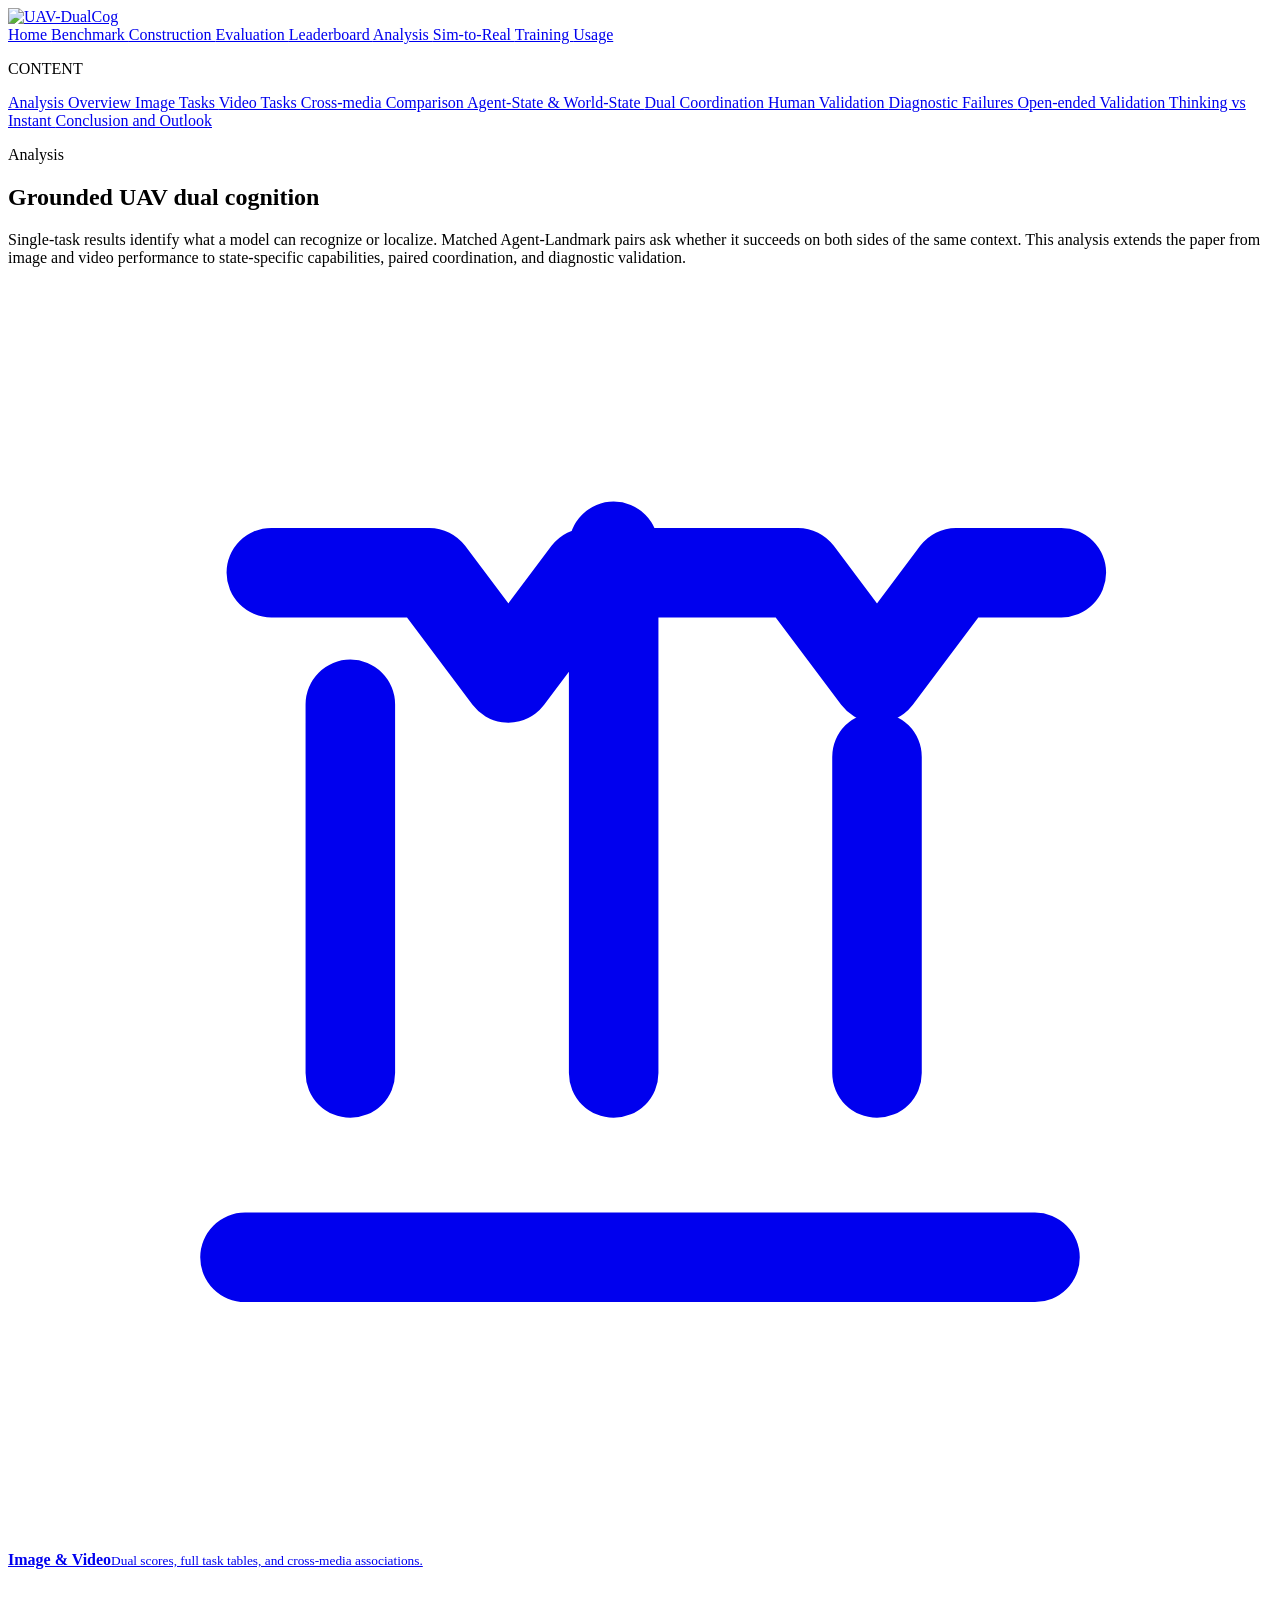
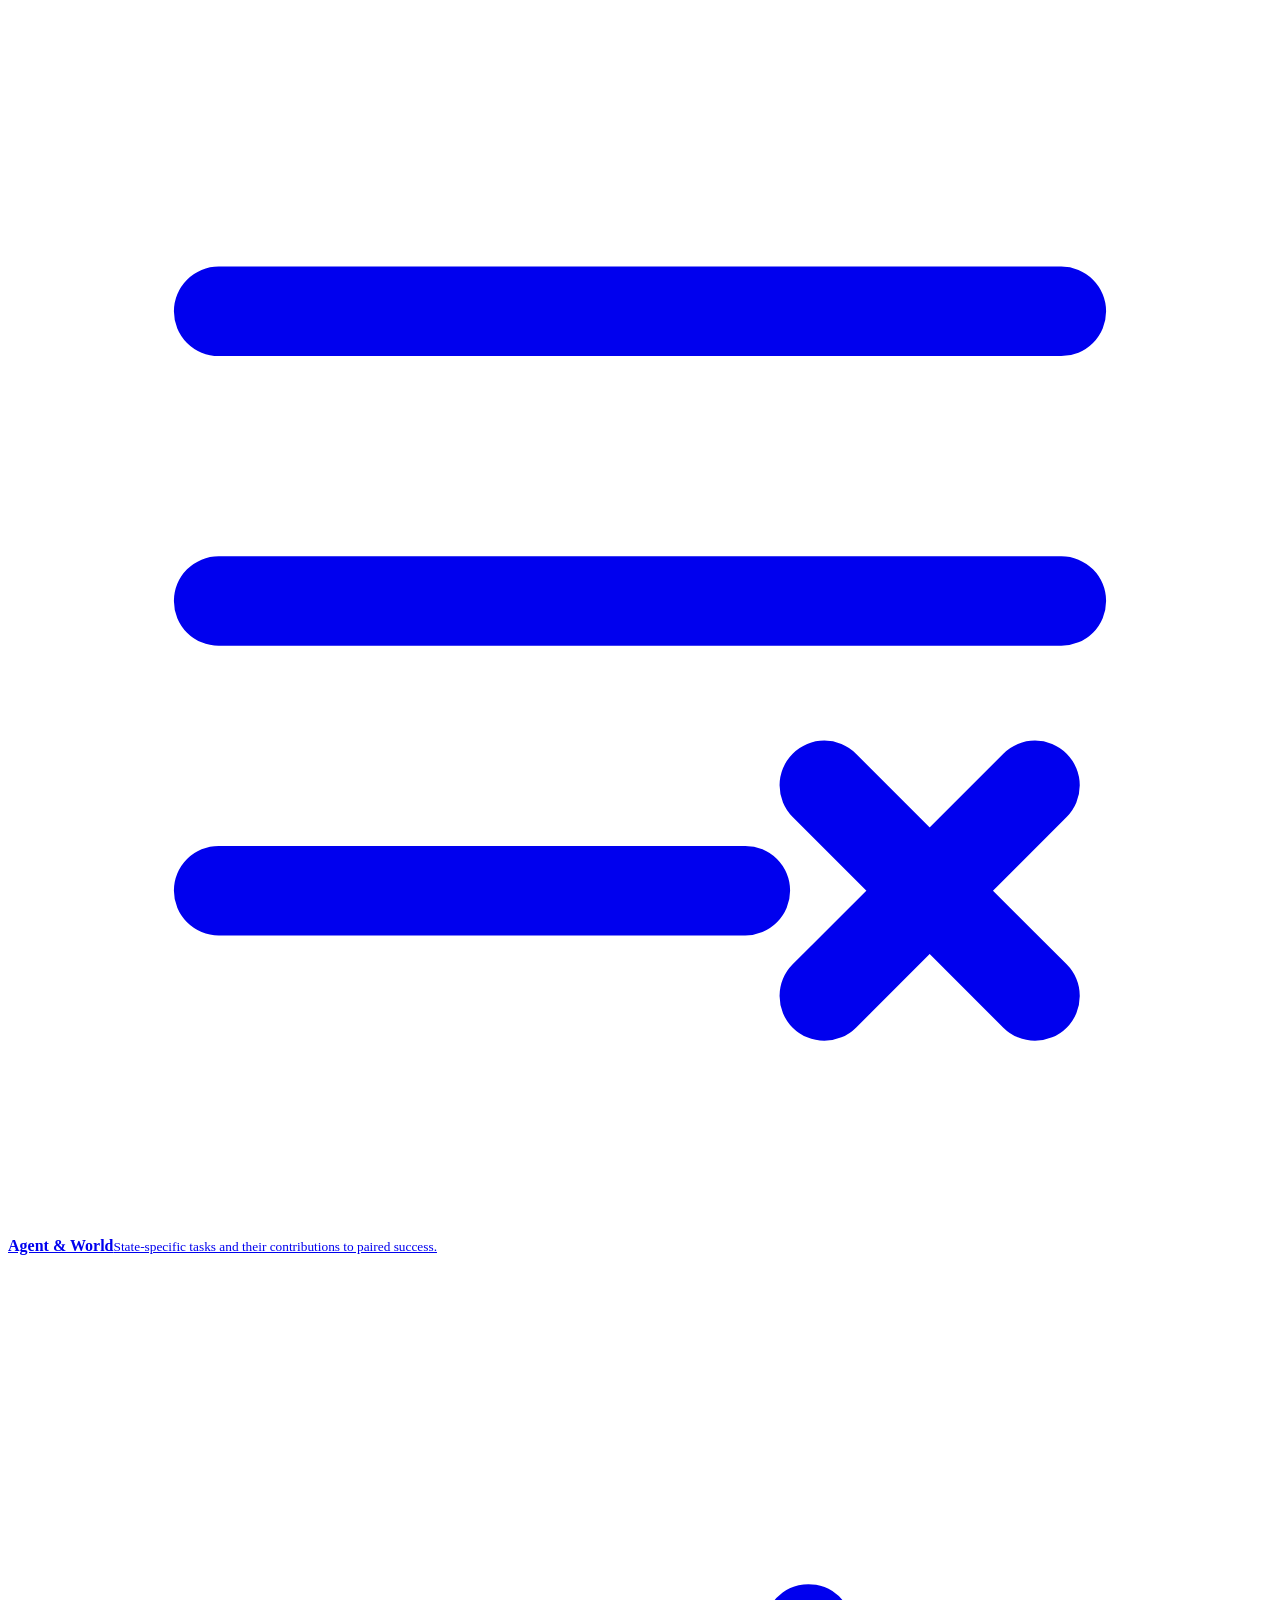
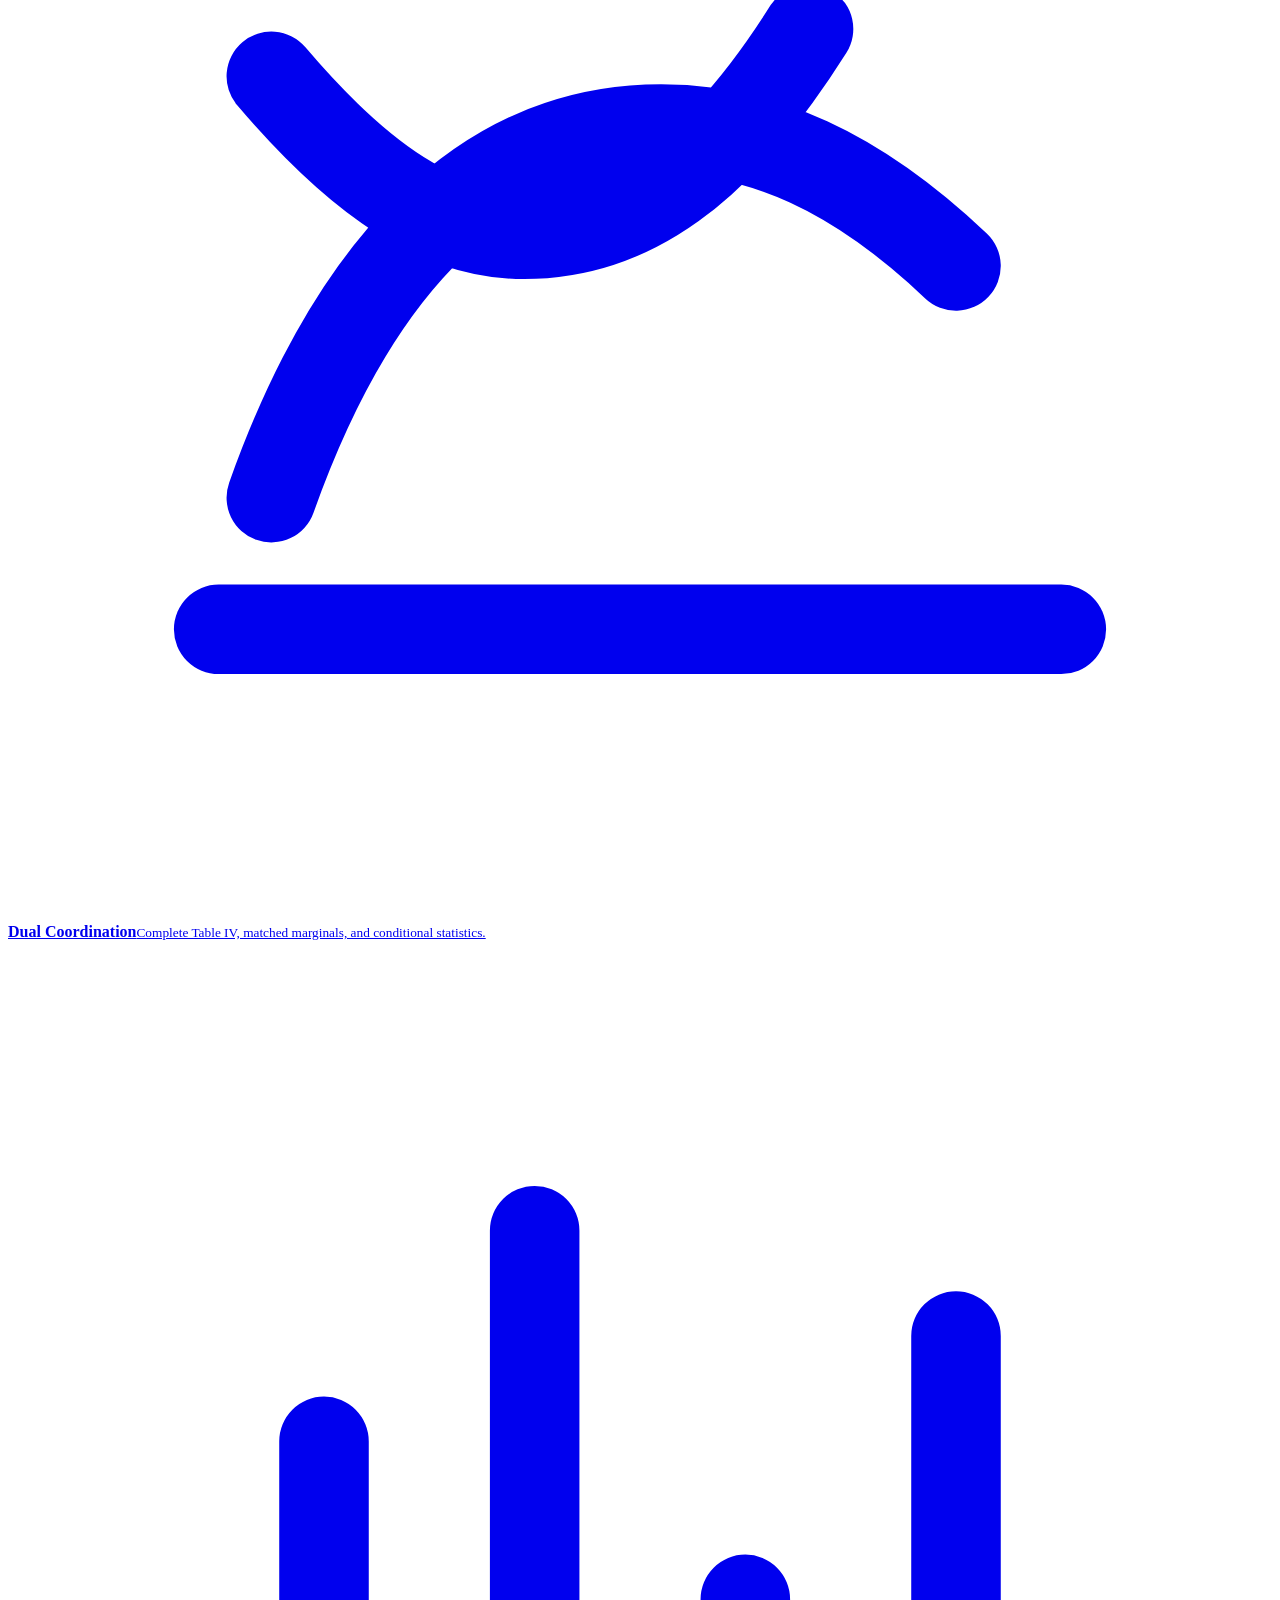
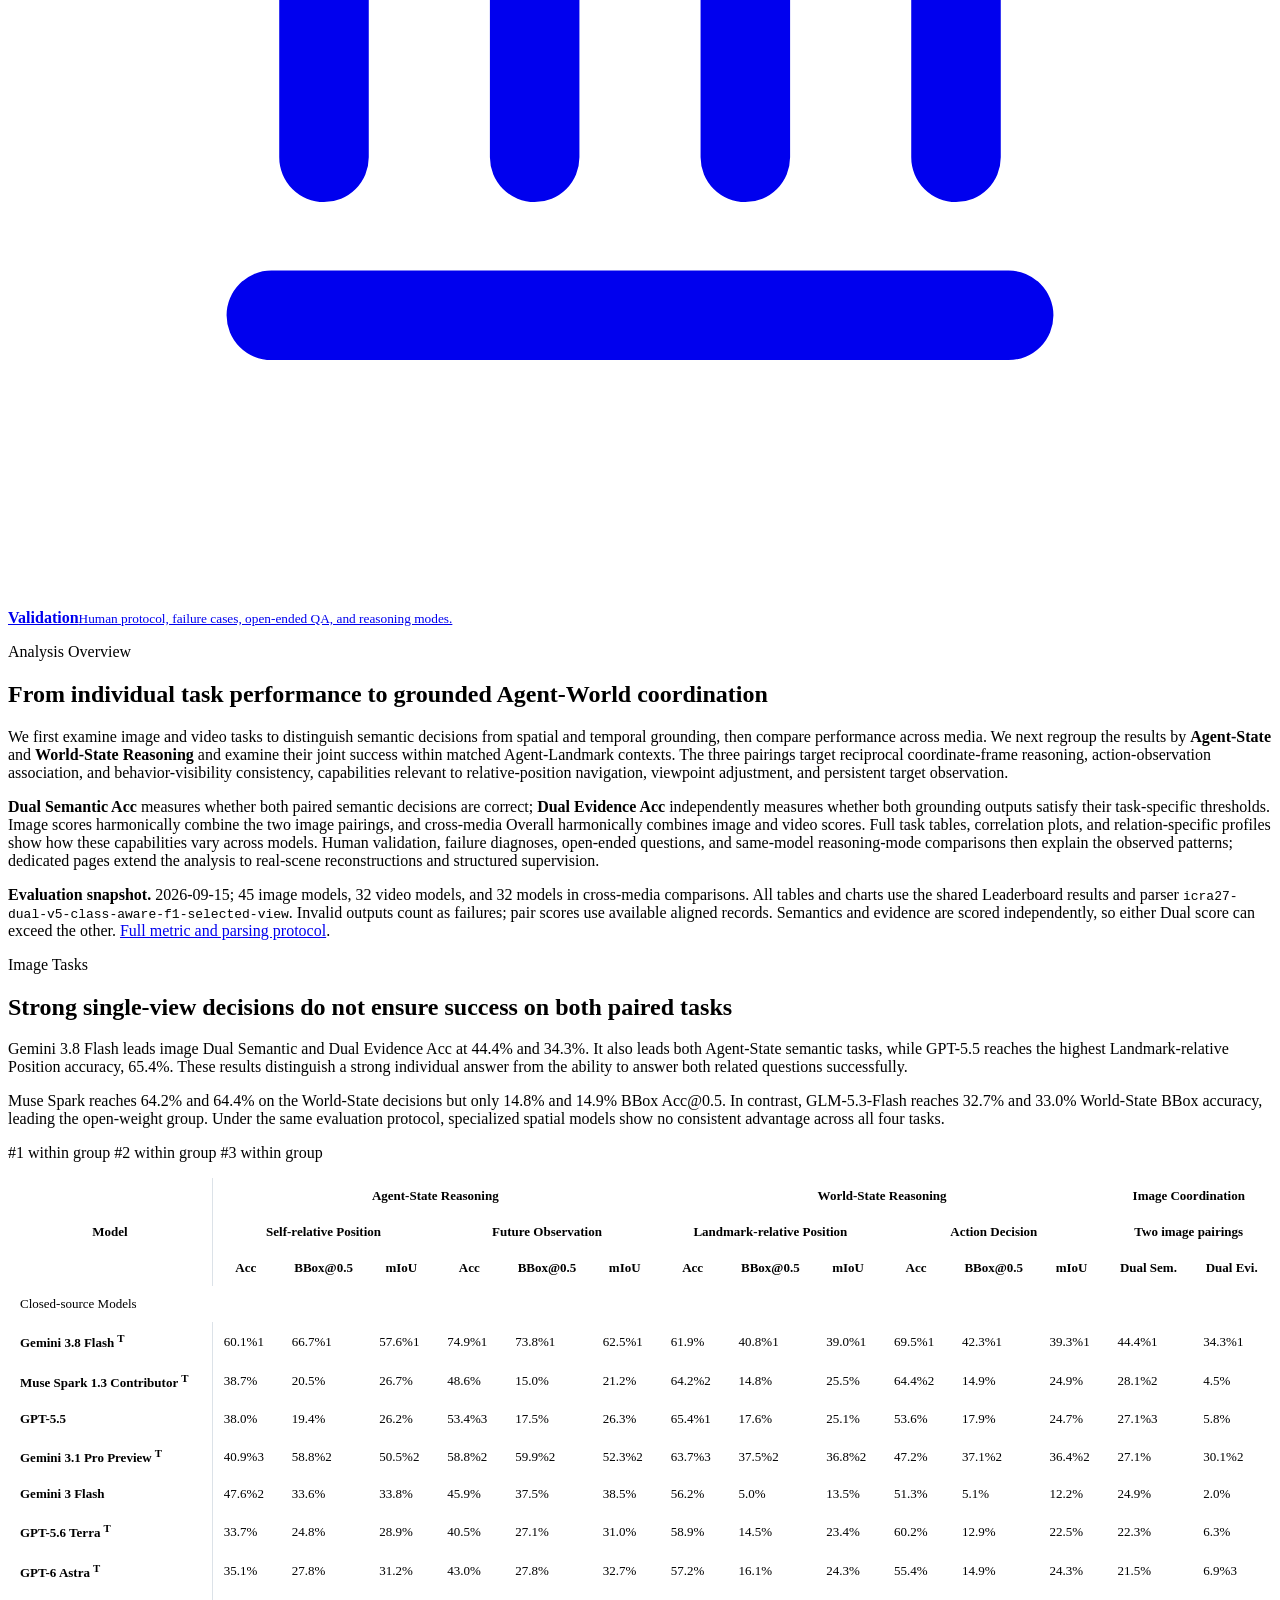
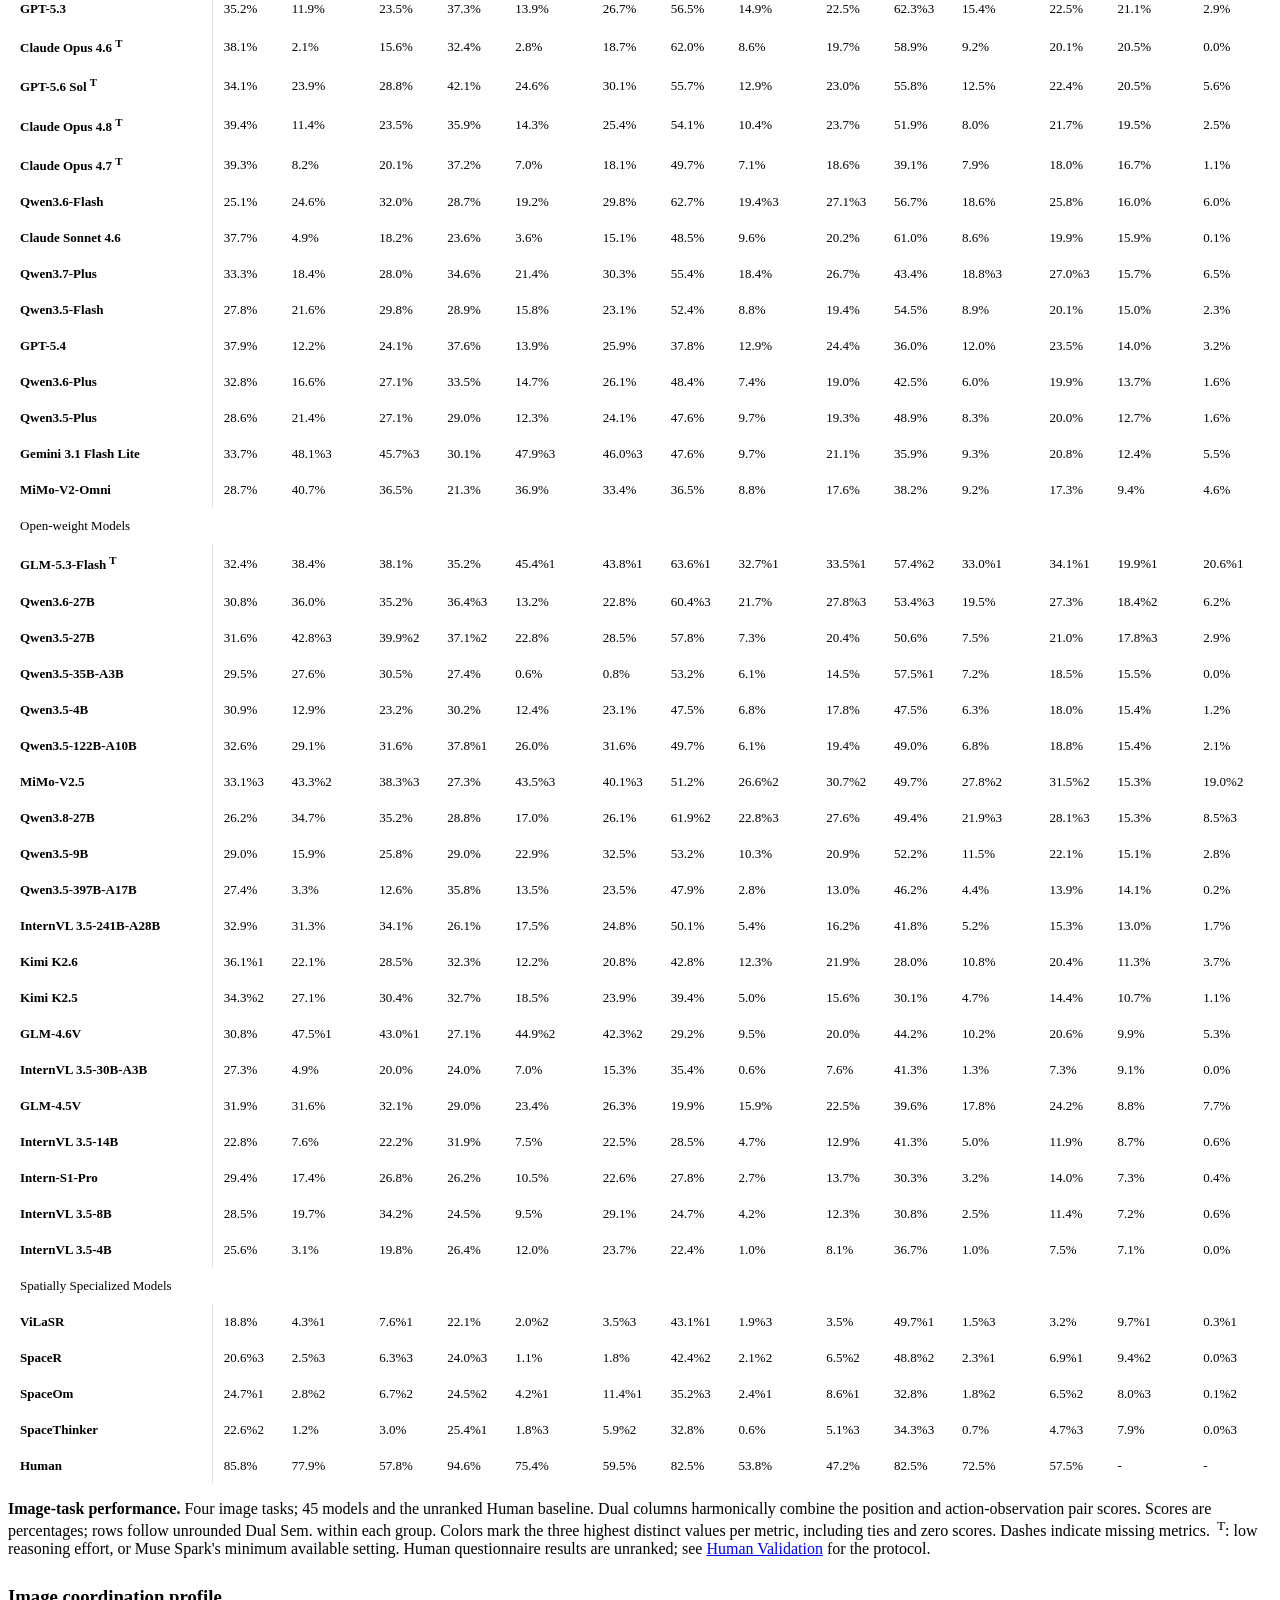
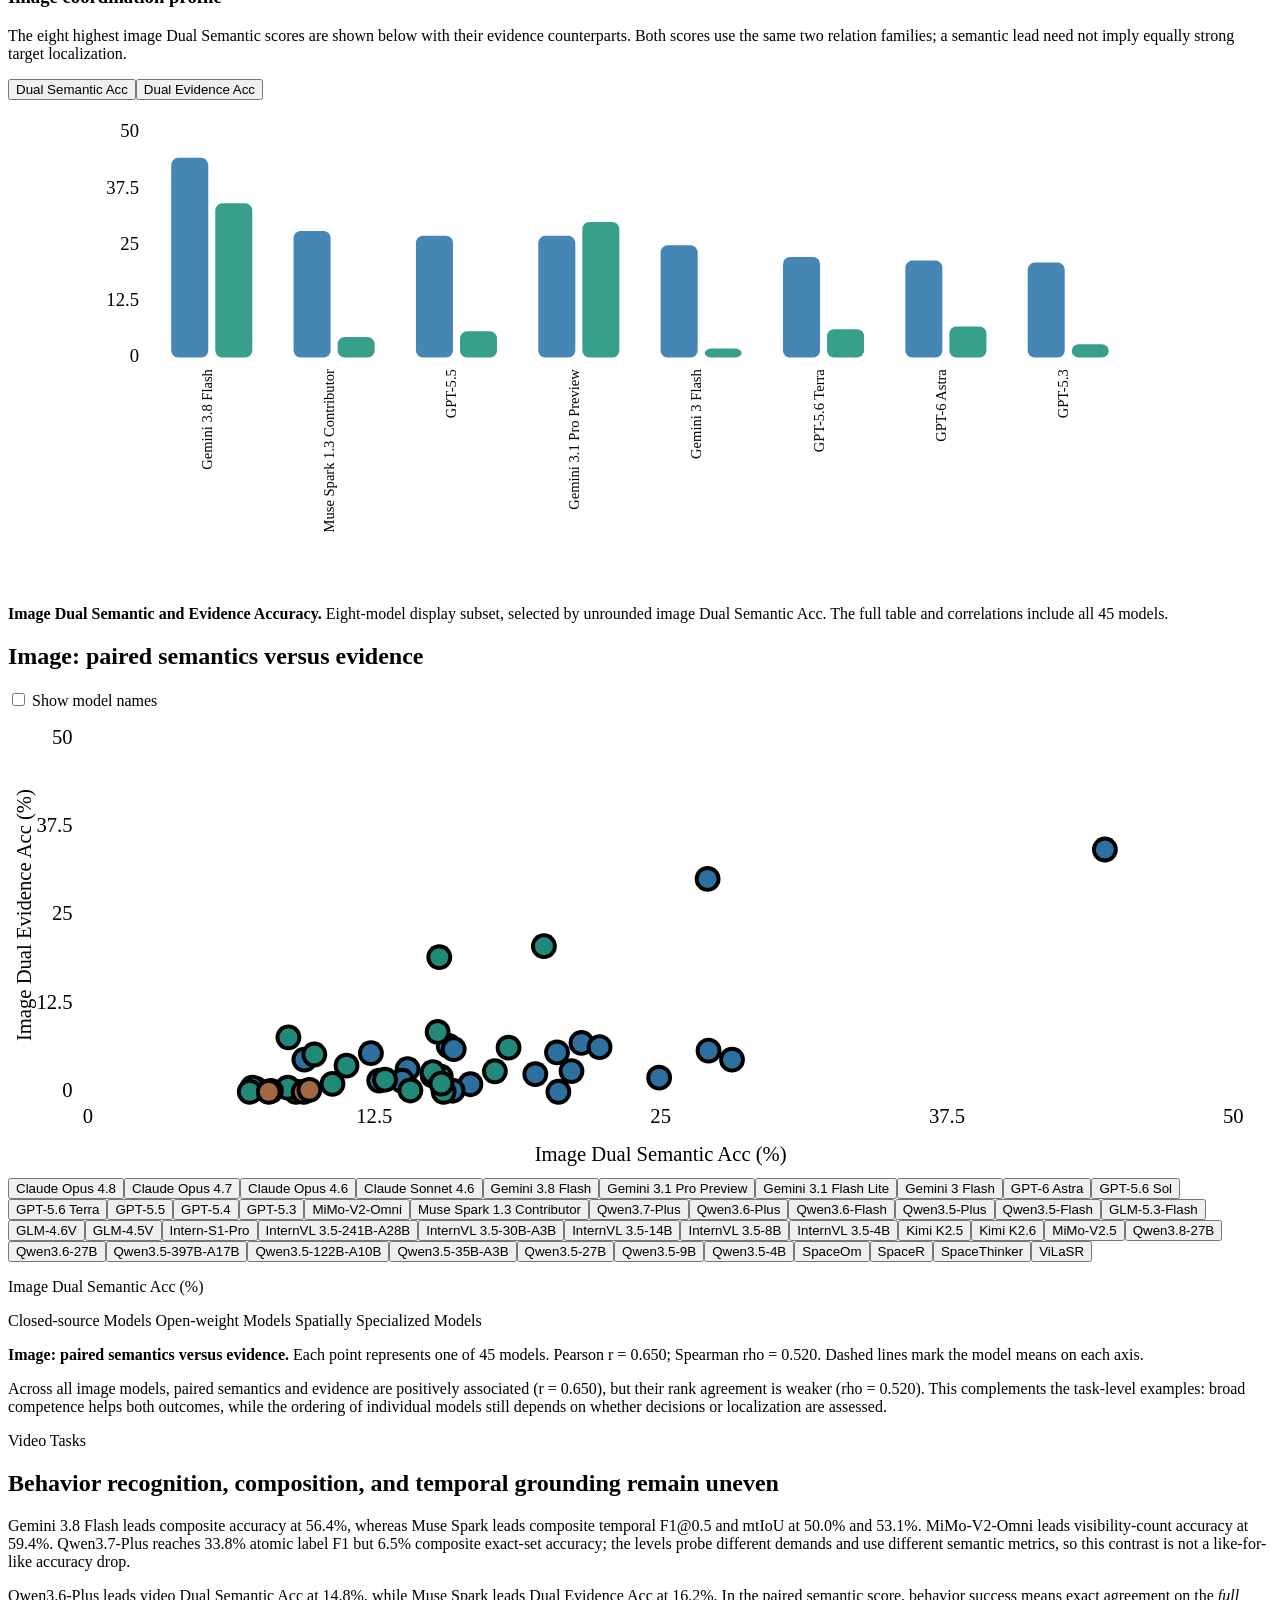
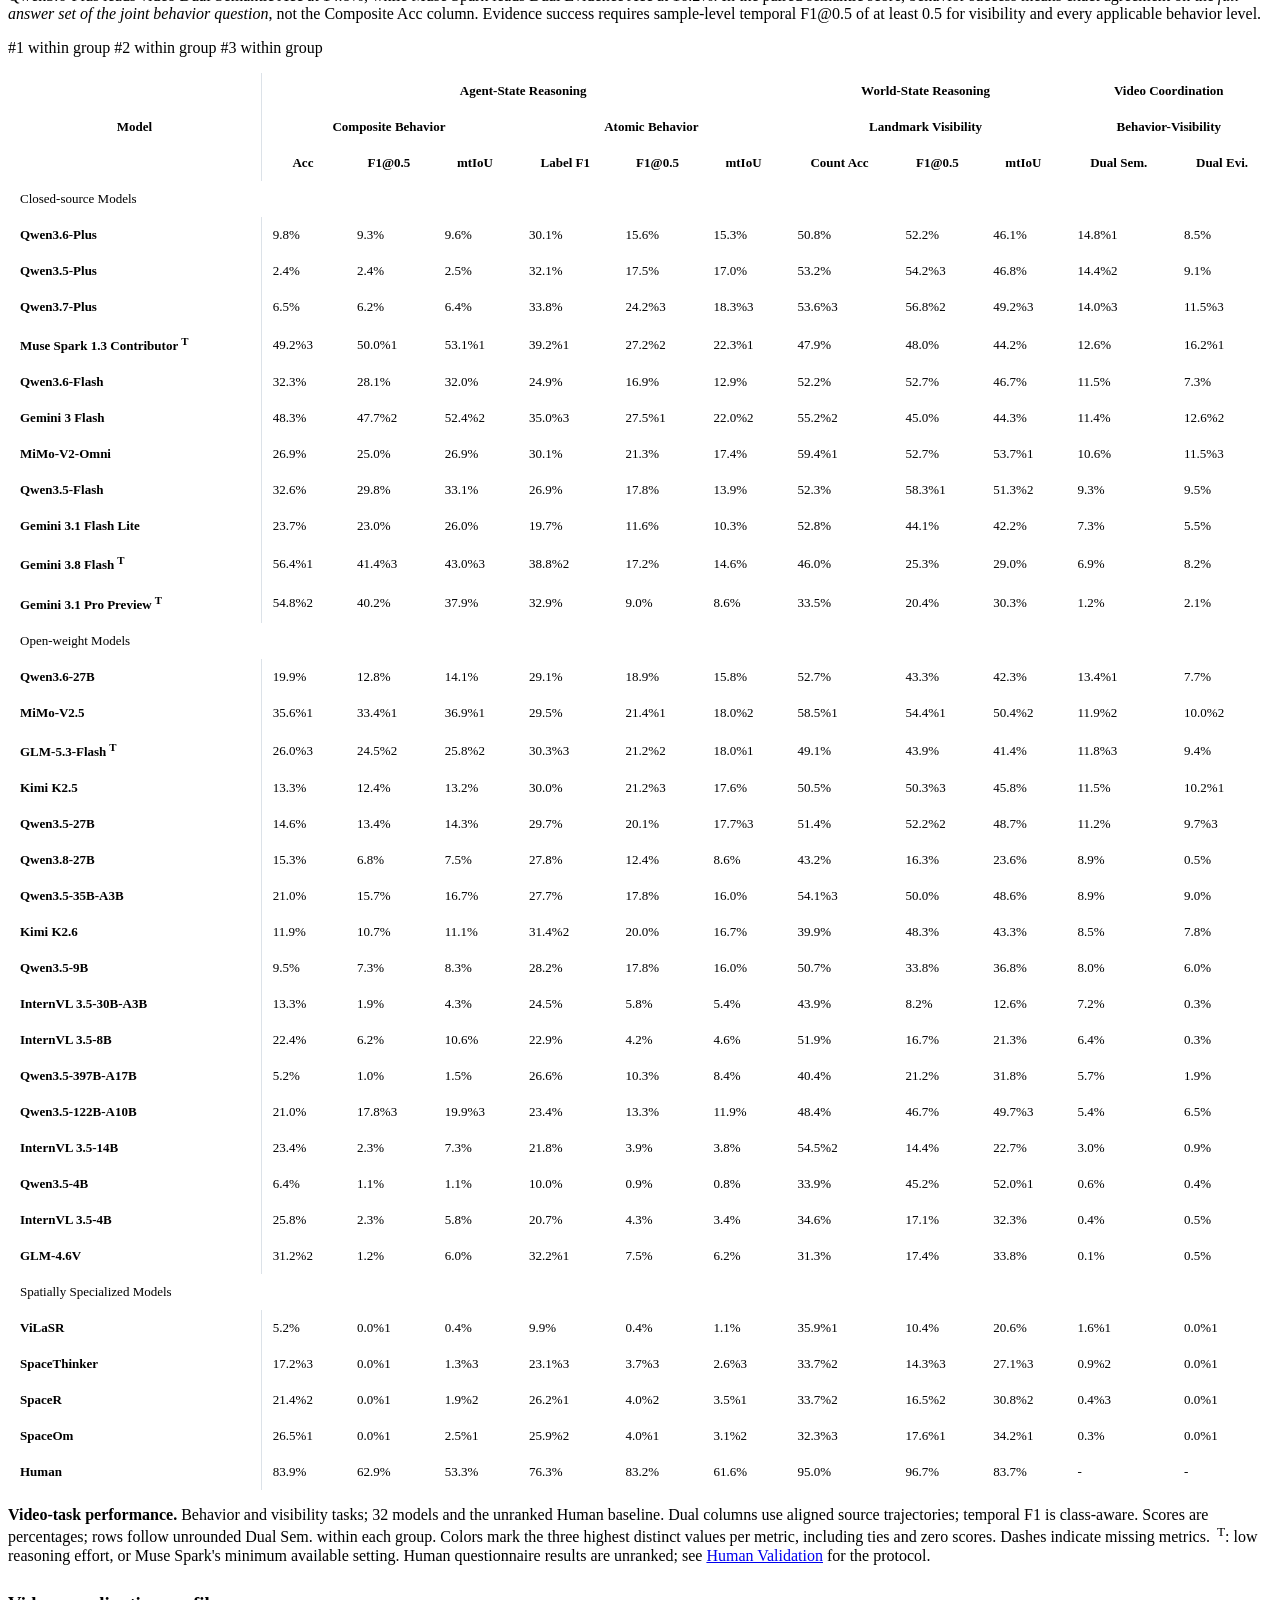
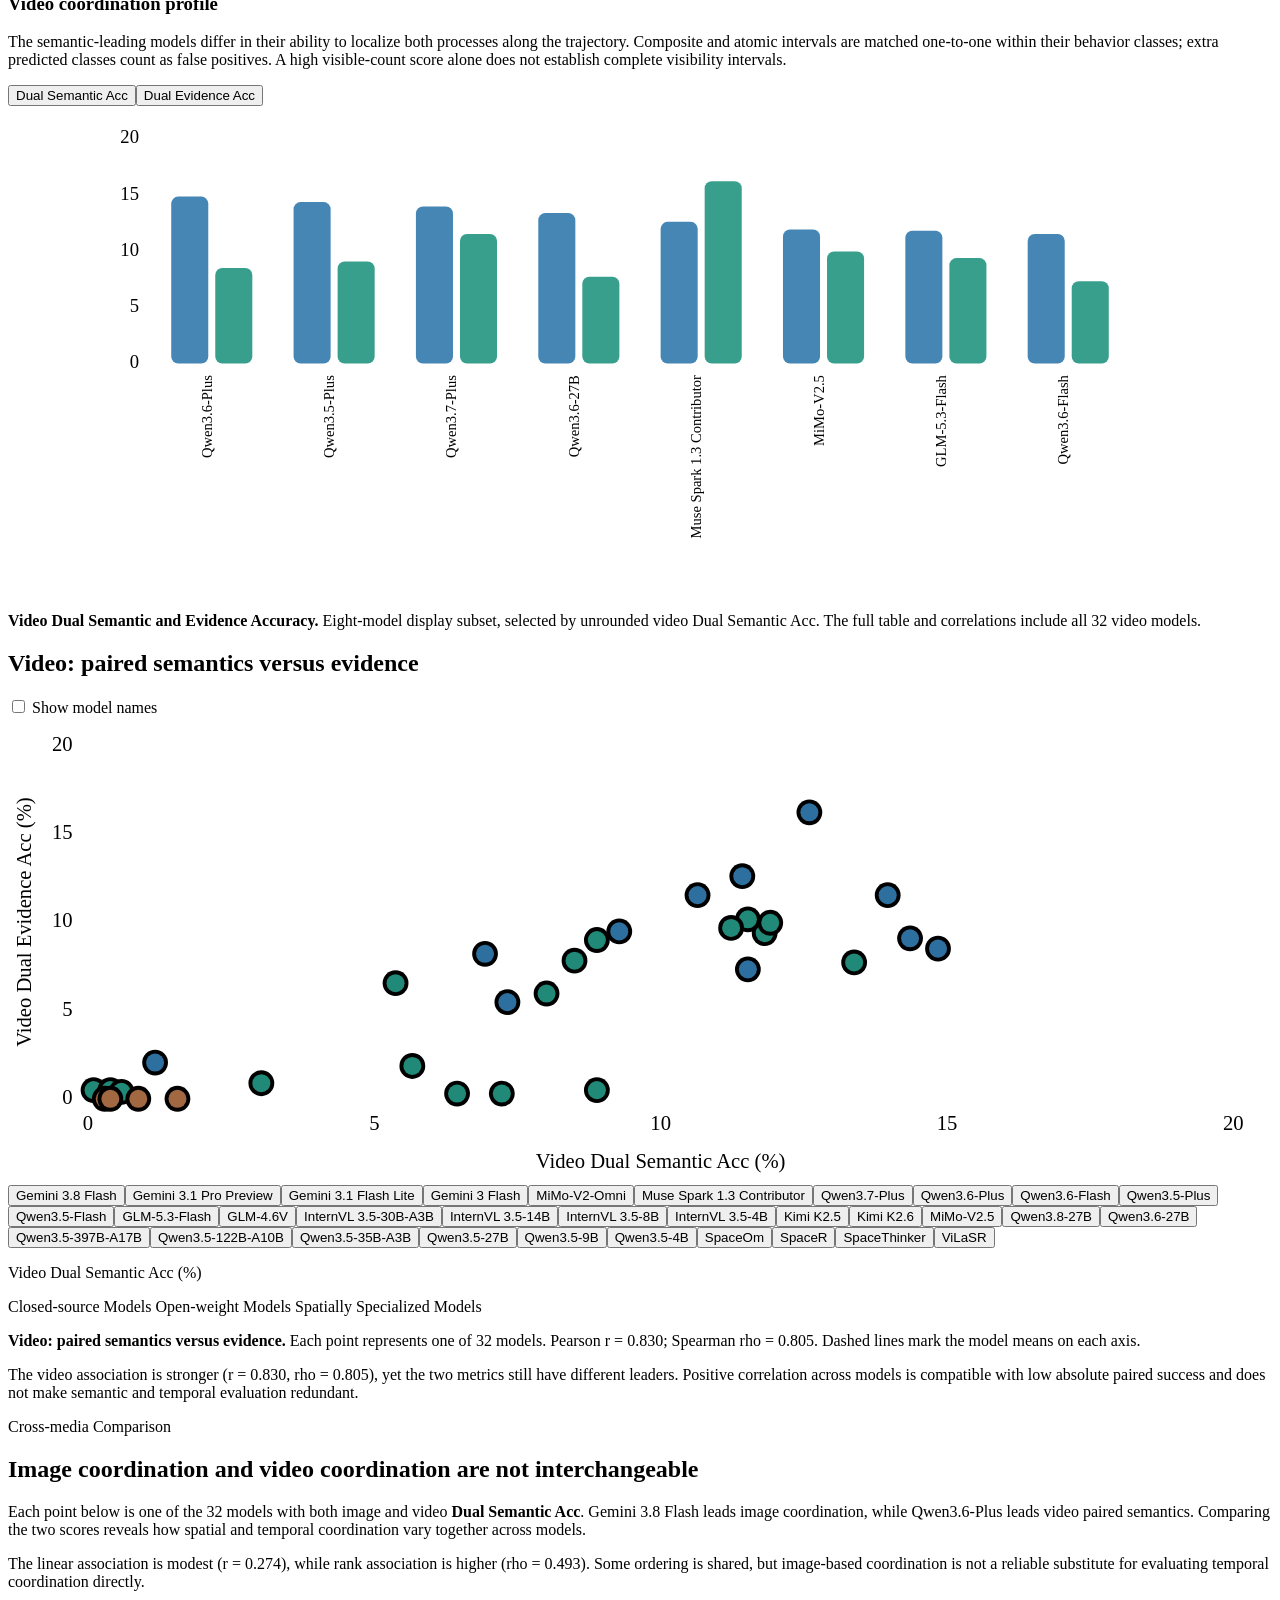
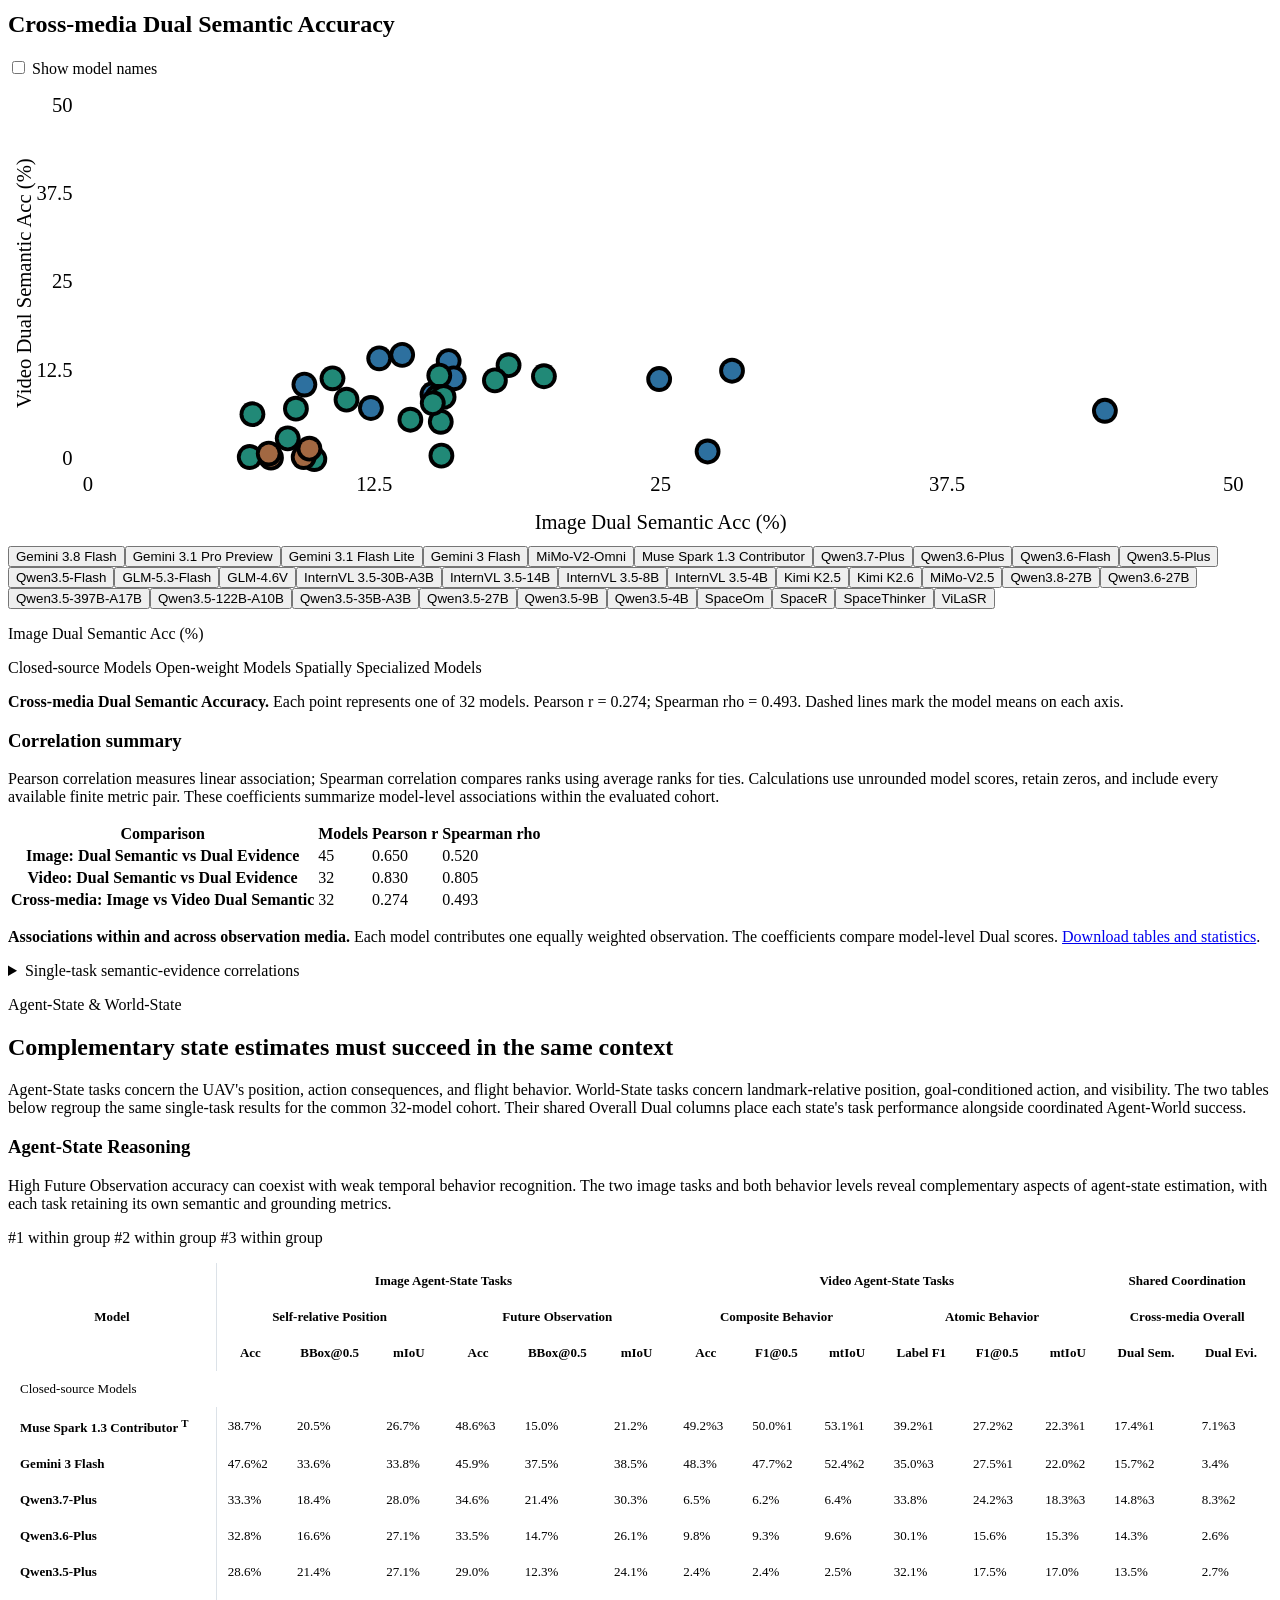
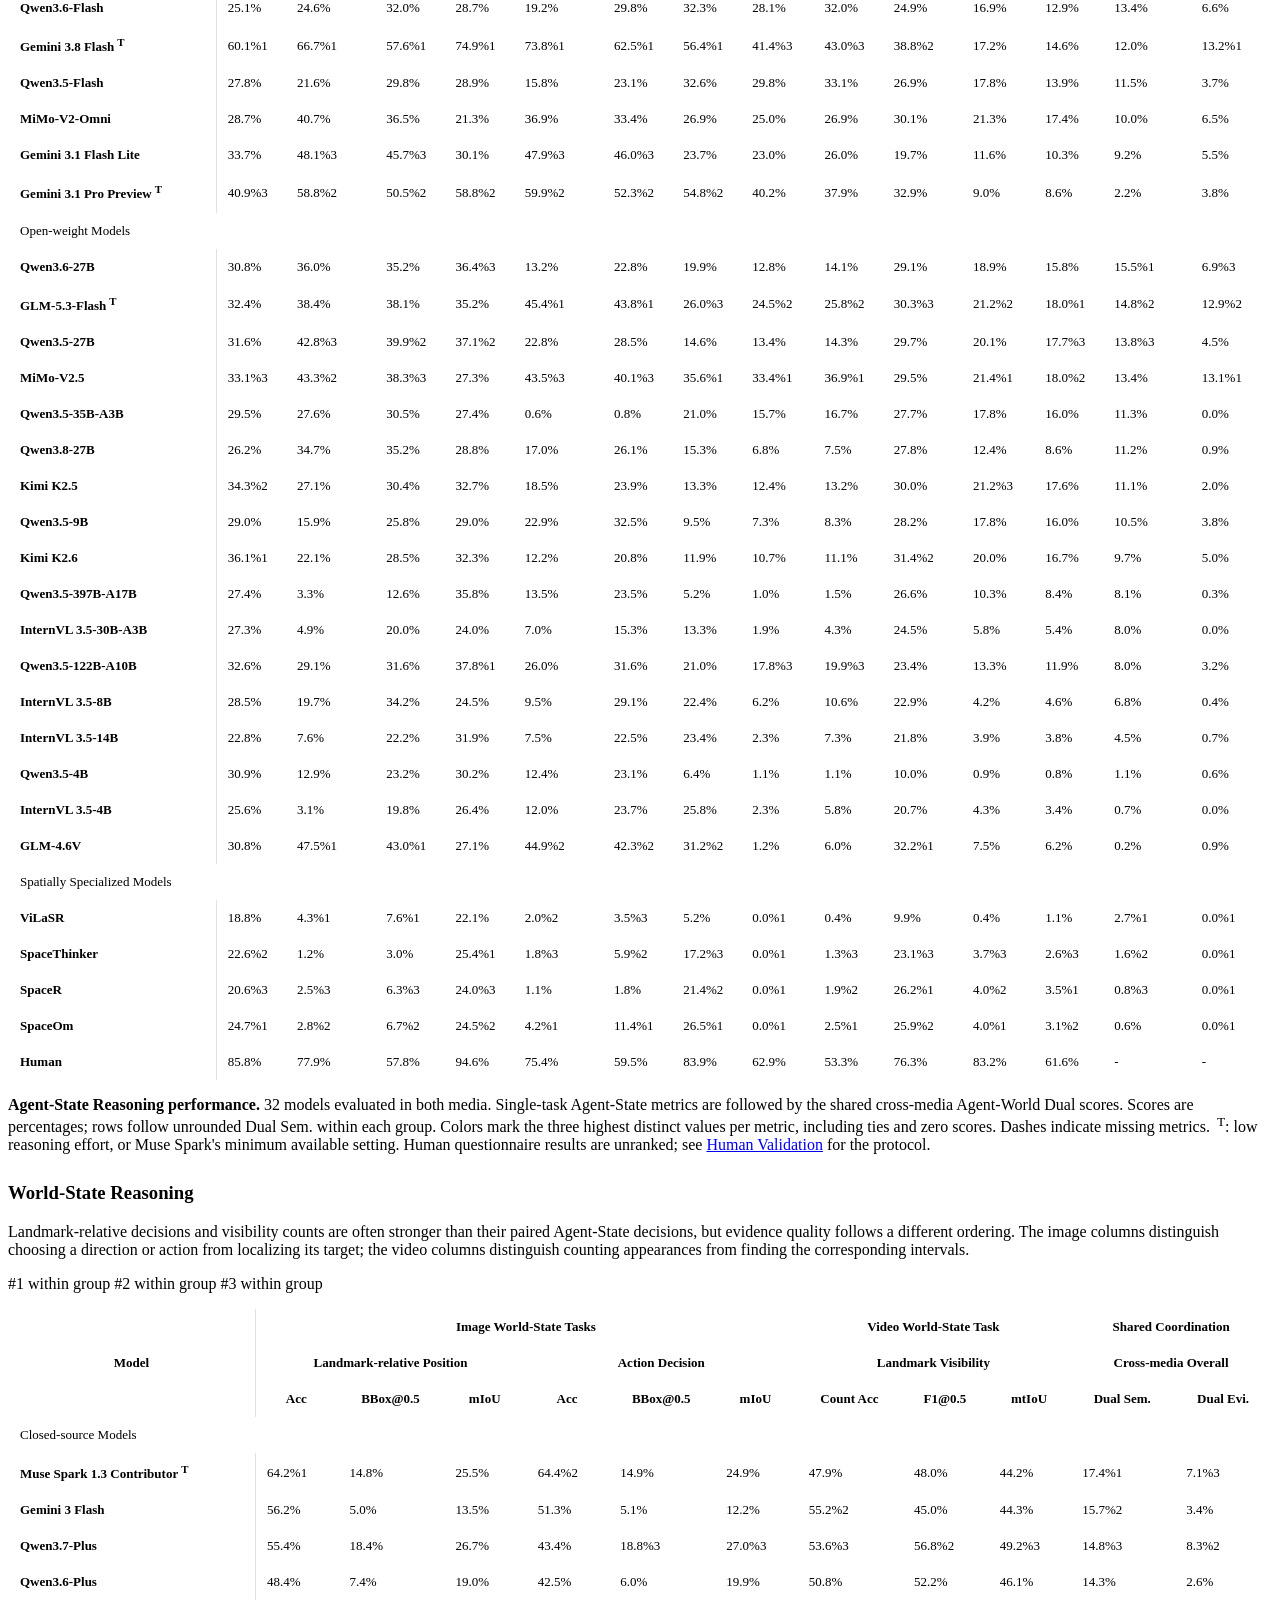
==== commit 370f32ed: "fix: publish centered headers and responsive analysis charts" ====
--- a/analysis/index.html
+++ b/analysis/index.html
@@ -1,9 +1,10 @@
-<!DOCTYPE html><html lang="en"> <head><meta charset="UTF-8"><meta name="viewport" content="width=device-width, initial-scale=1.0"><title>Analysis | UAV-DualCog</title><meta name="description" content="Benchmark for coordinated Agent-State and World-State Reasoning with explicit spatial-temporal localization."><link rel="icon" type="image/png" href="/w/UAV-DualCog/media/title.png"><link rel="stylesheet" href="/w/UAV-DualCog/_astro/analysis.BL1n737j.css">
+<!DOCTYPE html><html lang="en"> <head><meta charset="UTF-8"><meta name="viewport" content="width=device-width, initial-scale=1.0"><title>Analysis | UAV-DualCog</title><meta name="description" content="Benchmark for coordinated Agent-State and World-State Reasoning with explicit spatial-temporal localization."><link rel="icon" type="image/png" href="/w/UAV-DualCog/media/title.png"><link rel="stylesheet" href="/w/UAV-DualCog/_astro/analysis.Ds9qyd26.css">
 <style>.sr-only[data-astro-cid-ndhsoosl]{position:absolute;width:1px;height:1px;padding:0;margin:-1px;overflow:hidden;clip:rect(0,0,0,0);white-space:nowrap;border:0}.analysis-results[data-astro-cid-ndhsoosl]{min-width:0;margin:16px 0 28px}.table-wrap[data-astro-cid-ndhsoosl]{max-width:100%;overflow-x:auto}.analysis-results[data-astro-cid-ndhsoosl] table[data-astro-cid-ndhsoosl]{width:100%;min-width:1150px;border-collapse:separate;border-spacing:0}.analysis-results[data-astro-cid-ndhsoosl][data-results-view=dual] table[data-astro-cid-ndhsoosl]{min-width:980px}th[data-astro-cid-ndhsoosl],td[data-astro-cid-ndhsoosl]{padding:10px 12px;vertical-align:middle;font-size:13px;font-variant-numeric:tabular-nums;white-space:nowrap}tbody[data-astro-cid-ndhsoosl] th[data-astro-cid-ndhsoosl]{text-align:left;font-weight:600}tbody[data-astro-cid-ndhsoosl] th[data-astro-cid-ndhsoosl],thead[data-astro-cid-ndhsoosl] th[data-astro-cid-ndhsoosl]:first-child[rowspan]{position:sticky;left:0;background:var(--paper, #fff);z-index:1;box-shadow:1px 0 #dce2e8}sup[data-astro-cid-ndhsoosl]{margin-left:3px}
+.stack[data-astro-cid-kuamz3ms]{grid-template-columns:minmax(0,1fr);min-width:0}.interactive-chart[data-astro-cid-kuamz3ms]{min-width:0;max-width:100%}.chart-legend[data-astro-cid-kuamz3ms]{justify-content:center;align-items:center}.legend-dot[data-astro-cid-kuamz3ms]{flex:0 0 auto}.series-chart-viewport[data-astro-cid-kuamz3ms]{min-width:0;max-width:100%;margin:0}.series-chart-viewport[data-astro-cid-kuamz3ms] .line-chart[data-astro-cid-kuamz3ms]{display:block;width:100%;max-width:1100px;height:auto;margin-inline:auto}
 </style>
-<link rel="stylesheet" href="/w/UAV-DualCog/_astro/analysis.BLaFSyMQ.css">
+<link rel="stylesheet" href="/w/UAV-DualCog/_astro/analysis.D4FRi0s6.css">
 <style>.dual-radar[data-astro-cid-ixn7jpca]{min-width:0;overflow-x:clip}.radar-heading[data-astro-cid-ixn7jpca]{max-width:980px}.radar-layout[data-astro-cid-ixn7jpca]{display:grid;grid-template-columns:minmax(0,1.35fr) minmax(280px,.65fr);gap:24px;align-items:stretch}.radar-panel[data-astro-cid-ixn7jpca]{display:grid;min-width:0;gap:14px}.radar-controls[data-astro-cid-ixn7jpca]{display:grid;grid-template-columns:repeat(3,minmax(0,1fr));gap:8px 12px}.radar-selector[data-astro-cid-ixn7jpca]{display:grid;min-width:0;grid-template-columns:18px minmax(0,1fr);align-items:center;gap:7px}.radar-selector[data-astro-cid-ixn7jpca] select[data-astro-cid-ixn7jpca]{width:100%;min-width:0;height:34px;border:1px solid #bdc9d6;border-radius:4px;background:#fff;color:#203247;font:inherit;font-size:.78rem;font-weight:700}.radar-swatch[data-astro-cid-ixn7jpca]{width:18px;height:3px;background:var(--series-color)}.radar-svg-wrap[data-astro-cid-ixn7jpca]{width:100%;aspect-ratio:760 / 470;min-height:330px}svg[data-astro-cid-ixn7jpca]{display:block;width:100%;height:100%;overflow:visible}.radar-grid[data-astro-cid-ixn7jpca]{fill:none;stroke:#cbd5df;stroke-width:1}.radar-axis[data-astro-cid-ixn7jpca]{stroke:#a9b6c4;stroke-width:1}.radar-scale[data-astro-cid-ixn7jpca]{fill:#687789;font-size:11px}.radar-label[data-astro-cid-ixn7jpca]{fill:#203247;font-size:13px;font-weight:700;paint-order:stroke;stroke:#fff;stroke-width:3px;stroke-linejoin:round}.radar-series[data-astro-cid-ixn7jpca]{fill:var(--series-color);fill-opacity:.055;stroke:var(--series-color);stroke-width:2.2;stroke-linejoin:round}.radar-copy[data-astro-cid-ixn7jpca]{display:flex;min-width:0;flex-direction:column;justify-content:center}.radar-copy[data-astro-cid-ixn7jpca] h3[data-astro-cid-ixn7jpca],.radar-copy[data-astro-cid-ixn7jpca] p[data-astro-cid-ixn7jpca]{overflow-wrap:anywhere}.dual-radar-analysis[data-astro-cid-ixn7jpca]{margin-top:24px}@media(max-width:860px){.radar-layout[data-astro-cid-ixn7jpca]{grid-template-columns:1fr}.radar-svg-wrap[data-astro-cid-ixn7jpca]{min-height:310px}}@media(max-width:620px){.radar-controls[data-astro-cid-ixn7jpca]{grid-template-columns:1fr}.radar-panel[data-astro-cid-ixn7jpca]{padding:12px 8px}.radar-svg-wrap[data-astro-cid-ixn7jpca]{min-height:0}.radar-label[data-astro-cid-ixn7jpca]{font-size:11px}}
-</style></head> <body id="top"> <header class="site-header"> <div class="shell header-inner"> <a href="/w/UAV-DualCog/" class="brand"> <img class="brand-mark" src="/w/UAV-DualCog/media/title.png" alt="UAV-DualCog"> </a> <nav class="nav"> <a href="/w/UAV-DualCog/" class> Home </a><a href="/w/UAV-DualCog/benchmark" class> Benchmark </a><a href="/w/UAV-DualCog/construction" class> Construction </a><a href="/w/UAV-DualCog/evaluation" class> Evaluation </a><a href="/w/UAV-DualCog/leaderboard" class> Leaderboard </a><a href="/w/UAV-DualCog/analysis" class="is-active" aria-current="page"> Analysis </a><a href="/w/UAV-DualCog/sim-to-real" class> Sim-to-Real </a><a href="/w/UAV-DualCog/training" class> Training </a><a href="/w/UAV-DualCog/usage" class> Usage </a> </nav> </div> </header> <aside class="page-sidebar"> <div class="page-sidebar-inner"> <p class="page-sidebar-title">CONTENT</p> <nav class="page-sidebar-nav" aria-label="CONTENT"> <a href="#overview" class="page-sidebar-link" data-section="overview"> Analysis Overview </a><a href="#image-analysis" class="page-sidebar-link" data-section="image-analysis"> Image Tasks </a><a href="#video-analysis" class="page-sidebar-link" data-section="video-analysis"> Video Tasks </a><a href="#cross-media-transfer" class="page-sidebar-link" data-section="cross-media-transfer"> Cross-media Comparison </a><a href="#dual-cognition-gap" class="page-sidebar-link" data-section="dual-cognition-gap"> Agent-State &amp; World-State </a><a href="#spatio-temporal-coordination" class="page-sidebar-link" data-section="spatio-temporal-coordination"> Dual Coordination </a><a href="#human-validation" class="page-sidebar-link" data-section="human-validation"> Human Validation </a><a href="#diagnostic-validation" class="page-sidebar-link" data-section="diagnostic-validation"> Diagnostic Failures </a><a href="#open-ended-validation" class="page-sidebar-link" data-section="open-ended-validation"> Open-ended Validation </a><a href="#thinking-validation" class="page-sidebar-link" data-section="thinking-validation"> Thinking vs Instant </a><a href="#takeaways" class="page-sidebar-link" data-section="takeaways"> Conclusion and Outlook </a> </nav> </div> </aside> <main class="shell main-content">  <section class="page-hero" data-astro-cid-xcx2albw> <p class="eyebrow" data-astro-cid-xcx2albw>Analysis</p> <h1 data-astro-cid-xcx2albw>Grounded UAV dual cognition</h1> <p class="lede" data-astro-cid-xcx2albw>Single-task results identify what a model can recognize or localize. Matched Agent-Landmark pairs ask whether it succeeds on both sides of the same context. This analysis extends the paper from image and video performance to state-specific capabilities, paired coordination, and diagnostic validation.</p> </section> <nav class="section-nav-grid" aria-label="Page sections"><a class="section-link-card" href="#image-analysis"><span class="section-link-icon"><svg viewBox="0 0 24 24" fill="none" stroke="currentColor" stroke-width="1.7" stroke-linecap="round" stroke-linejoin="round" aria-hidden="true" class="icon"> <path d="M4.5 18.5h15M6.5 15V8M11.5 15V5M16.5 15v-6M5 5.5h3l1.5 2L11 5.5h4l1.5 2 1.5-2h2"></path> </svg></span><span class="section-link-copy"><strong>Image &amp; Video</strong><small>Dual scores, full task tables, and cross-media associations.</small></span></a><a class="section-link-card" href="#dual-cognition-gap"><span class="section-link-icon"><svg viewBox="0 0 24 24" fill="none" stroke="currentColor" stroke-width="1.7" stroke-linecap="round" stroke-linejoin="round" aria-hidden="true" class="icon"> <path d="M4 6.5h16M4 12h16M4 17.5h10M15.5 15.5l4 4M19.5 15.5l-4 4"></path> </svg></span><span class="section-link-copy"><strong>Agent &amp; World</strong><small>State-specific tasks and their contributions to paired success.</small></span></a><a class="section-link-card" href="#spatio-temporal-coordination"><span class="section-link-icon"><svg viewBox="0 0 24 24" fill="none" stroke="currentColor" stroke-width="1.7" stroke-linecap="round" stroke-linejoin="round" aria-hidden="true" class="icon"> <path d="M5 16c1.6-4.5 4.1-7 7.4-7 1.9 0 3.7.8 5.6 2.6M5 8c1.7 2 3.2 3 4.8 3 2 0 3.7-1.2 5.4-3.9M4 18.5h16"></path> </svg></span><span class="section-link-copy"><strong>Dual Coordination</strong><small>Complete Table IV, matched marginals, and conditional statistics.</small></span></a><a class="section-link-card" href="#human-validation"><span class="section-link-icon"><svg viewBox="0 0 24 24" fill="none" stroke="currentColor" stroke-width="1.7" stroke-linecap="round" stroke-linejoin="round" aria-hidden="true" class="icon"> <path d="M5 18.5h14M6 15.5V9.5M10 15.5V5.5M14 15.5v-3M18 15.5V7.5"></path> </svg></span><span class="section-link-copy"><strong>Validation</strong><small>Human protocol, failure cases, open-ended QA, and reasoning modes.</small></span></a></nav> <section class="section-divider" id="overview" data-astro-cid-xcx2albw> <article class="article-block" data-astro-cid-xcx2albw> <p class="section-kicker" data-astro-cid-xcx2albw>Analysis Overview</p> <h2 data-astro-cid-xcx2albw>From individual task performance to grounded Agent-World coordination</h2> <p data-astro-cid-xcx2albw>We first examine image and video tasks to distinguish semantic decisions from spatial and temporal grounding, then compare performance across media. We next regroup the results by <strong data-astro-cid-xcx2albw>Agent-State</strong> and <strong data-astro-cid-xcx2albw>World-State Reasoning</strong> and examine their joint success within matched Agent-Landmark contexts. The three pairings target reciprocal coordinate-frame reasoning, action-observation association, and behavior-visibility consistency, capabilities relevant to relative-position navigation, viewpoint adjustment, and persistent target observation.</p> <p data-astro-cid-xcx2albw><strong data-astro-cid-xcx2albw>Dual Semantic Acc</strong> measures whether both paired semantic decisions are correct; <strong data-astro-cid-xcx2albw>Dual Evidence Acc</strong> independently measures whether both grounding outputs satisfy their task-specific thresholds. Image scores harmonically combine the two image pairings, and cross-media Overall harmonically combines image and video scores. Full task tables, correlation plots, and relation-specific profiles show how these capabilities vary across models. Human validation, failure diagnoses, open-ended questions, and same-model reasoning-mode comparisons then explain the observed patterns; dedicated pages extend the analysis to real-scene reconstructions and structured supervision.</p> <p class="table-note" data-astro-cid-xcx2albw><strong data-astro-cid-xcx2albw>Evaluation snapshot.</strong> 2026-09-15; 45 image models, 32 video models, and 32 models in cross-media comparisons. All tables and charts use the shared Leaderboard results and parser <code data-astro-cid-xcx2albw>icra27-dual-v5-class-aware-f1-selected-view</code>. Invalid outputs count as failures; pair scores use available aligned records. Semantics and evidence are scored independently, so either Dual score can exceed the other. <a href="/w/UAV-DualCog/evaluation" data-astro-cid-xcx2albw>Full metric and parsing protocol</a>.</p> </article> </section> <section class="section-divider" id="image-analysis" data-astro-cid-xcx2albw> <article class="article-block" data-astro-cid-xcx2albw> <p class="section-kicker" data-astro-cid-xcx2albw>Image Tasks</p> <h2 data-astro-cid-xcx2albw>Strong single-view decisions do not ensure success on both paired tasks</h2> <p data-astro-cid-xcx2albw>Gemini 3.8 Flash leads image Dual Semantic and Dual Evidence Acc at 44.4% and 34.3%. It also leads both Agent-State semantic tasks, while GPT-5.5 reaches the highest Landmark-relative Position accuracy, 65.4%. These results distinguish a strong individual answer from the ability to answer both related questions successfully.</p> <p data-astro-cid-xcx2albw>Muse Spark reaches 64.2% and 64.4% on the World-State decisions but only 14.8% and 14.9% BBox Acc@0.5. In contrast, GLM-5.3-Flash reaches 32.7% and 33.0% World-State BBox accuracy, leading the open-weight group. Under the same evaluation protocol, specialized spatial models show no consistent advantage across all four tasks.</p> </article> <div class="leaderboard-legend" data-astro-cid-ndhsoosl> <span class="legend-chip rank-1" data-astro-cid-ndhsoosl>#1 within group</span> <span class="legend-chip rank-2" data-astro-cid-ndhsoosl>#2 within group</span> <span class="legend-chip rank-3" data-astro-cid-ndhsoosl>#3 within group</span> </div> <article class="table-panel paper-table analysis-results" data-results-view="image" data-astro-cid-ndhsoosl> <div class="table-wrap" tabindex="0" aria-label="image results" data-astro-cid-ndhsoosl> <table data-astro-cid-ndhsoosl> <caption class="sr-only" data-astro-cid-ndhsoosl>Four image tasks; 45 models and the unranked Human baseline. Dual columns harmonically combine the position and action-observation pair scores.</caption> <thead data-astro-cid-ndhsoosl> <tr data-astro-cid-ndhsoosl><th rowspan="3" scope="col" data-astro-cid-ndhsoosl>Model</th><th colspan="6" scope="colgroup" data-astro-cid-ndhsoosl>Agent-State Reasoning</th><th colspan="6" scope="colgroup" data-astro-cid-ndhsoosl>World-State Reasoning</th><th colspan="2" scope="colgroup" data-astro-cid-ndhsoosl>Image Coordination</th></tr> <tr data-astro-cid-ndhsoosl><th colspan="3" scope="colgroup" data-astro-cid-ndhsoosl>Self-relative Position</th><th colspan="3" scope="colgroup" data-astro-cid-ndhsoosl>Future Observation</th><th colspan="3" scope="colgroup" data-astro-cid-ndhsoosl>Landmark-relative Position</th><th colspan="3" scope="colgroup" data-astro-cid-ndhsoosl>Action Decision</th><th colspan="2" scope="colgroup" data-astro-cid-ndhsoosl>Two image pairings</th></tr> <tr data-astro-cid-ndhsoosl><th scope="col" data-astro-cid-ndhsoosl>Acc</th><th scope="col" data-astro-cid-ndhsoosl>BBox@0.5</th><th scope="col" data-astro-cid-ndhsoosl>mIoU</th><th scope="col" data-astro-cid-ndhsoosl>Acc</th><th scope="col" data-astro-cid-ndhsoosl>BBox@0.5</th><th scope="col" data-astro-cid-ndhsoosl>mIoU</th><th scope="col" data-astro-cid-ndhsoosl>Acc</th><th scope="col" data-astro-cid-ndhsoosl>BBox@0.5</th><th scope="col" data-astro-cid-ndhsoosl>mIoU</th><th scope="col" data-astro-cid-ndhsoosl>Acc</th><th scope="col" data-astro-cid-ndhsoosl>BBox@0.5</th><th scope="col" data-astro-cid-ndhsoosl>mIoU</th><th scope="col" data-astro-cid-ndhsoosl>Dual Sem.</th><th scope="col" data-astro-cid-ndhsoosl>Dual Evi.</th></tr> </thead> <tbody data-astro-cid-ndhsoosl>  <tr data-astro-cid-ndhsoosl><td class="group-cell" colspan="15" data-astro-cid-ndhsoosl>Closed-source Models</td></tr> <tr data-model="Gemini 3.8 Flash" data-astro-cid-ndhsoosl> <th scope="row" data-astro-cid-ndhsoosl>Gemini 3.8 Flash<sup title="Reasoning-enabled endpoint" data-astro-cid-ndhsoosl>T</sup></th> <td data-metric="self_where_acc" class="rank-cell rank-1" data-astro-cid-ndhsoosl><span class="rank-value" data-astro-cid-ndhsoosl>60.1%</span><span class="rank-badge" data-astro-cid-ndhsoosl>1</span></td><td data-metric="self_where_bbox50" class="rank-cell rank-1" data-astro-cid-ndhsoosl><span class="rank-value" data-astro-cid-ndhsoosl>66.7%</span><span class="rank-badge" data-astro-cid-ndhsoosl>1</span></td><td data-metric="self_where_iou" class="rank-cell rank-1" data-astro-cid-ndhsoosl><span class="rank-value" data-astro-cid-ndhsoosl>57.6%</span><span class="rank-badge" data-astro-cid-ndhsoosl>1</span></td><td data-metric="self_what_acc" class="rank-cell rank-1" data-astro-cid-ndhsoosl><span class="rank-value" data-astro-cid-ndhsoosl>74.9%</span><span class="rank-badge" data-astro-cid-ndhsoosl>1</span></td><td data-metric="self_what_bbox50" class="rank-cell rank-1" data-astro-cid-ndhsoosl><span class="rank-value" data-astro-cid-ndhsoosl>73.8%</span><span class="rank-badge" data-astro-cid-ndhsoosl>1</span></td><td data-metric="self_what_iou" class="rank-cell rank-1" data-astro-cid-ndhsoosl><span class="rank-value" data-astro-cid-ndhsoosl>62.5%</span><span class="rank-badge" data-astro-cid-ndhsoosl>1</span></td><td data-metric="env_where_acc" data-astro-cid-ndhsoosl><span class="rank-value" data-astro-cid-ndhsoosl>61.9%</span></td><td data-metric="env_where_bbox50" class="rank-cell rank-1" data-astro-cid-ndhsoosl><span class="rank-value" data-astro-cid-ndhsoosl>40.8%</span><span class="rank-badge" data-astro-cid-ndhsoosl>1</span></td><td data-metric="env_where_iou" class="rank-cell rank-1" data-astro-cid-ndhsoosl><span class="rank-value" data-astro-cid-ndhsoosl>39.0%</span><span class="rank-badge" data-astro-cid-ndhsoosl>1</span></td><td data-metric="env_how_acc" class="rank-cell rank-1" data-astro-cid-ndhsoosl><span class="rank-value" data-astro-cid-ndhsoosl>69.5%</span><span class="rank-badge" data-astro-cid-ndhsoosl>1</span></td><td data-metric="env_how_bbox50" class="rank-cell rank-1" data-astro-cid-ndhsoosl><span class="rank-value" data-astro-cid-ndhsoosl>42.3%</span><span class="rank-badge" data-astro-cid-ndhsoosl>1</span></td><td data-metric="env_how_iou" class="rank-cell rank-1" data-astro-cid-ndhsoosl><span class="rank-value" data-astro-cid-ndhsoosl>39.3%</span><span class="rank-badge" data-astro-cid-ndhsoosl>1</span></td><td data-metric="image_dual_sem" class="rank-cell rank-1" data-astro-cid-ndhsoosl><span class="rank-value" data-astro-cid-ndhsoosl>44.4%</span><span class="rank-badge" data-astro-cid-ndhsoosl>1</span></td><td data-metric="image_dual_evi" class="rank-cell rank-1" data-astro-cid-ndhsoosl><span class="rank-value" data-astro-cid-ndhsoosl>34.3%</span><span class="rank-badge" data-astro-cid-ndhsoosl>1</span></td> </tr><tr data-model="Muse Spark 1.3 Contributor" data-astro-cid-ndhsoosl> <th scope="row" data-astro-cid-ndhsoosl>Muse Spark 1.3 Contributor<sup title="Reasoning-enabled endpoint" data-astro-cid-ndhsoosl>T</sup></th> <td data-metric="self_where_acc" data-astro-cid-ndhsoosl><span class="rank-value" data-astro-cid-ndhsoosl>38.7%</span></td><td data-metric="self_where_bbox50" data-astro-cid-ndhsoosl><span class="rank-value" data-astro-cid-ndhsoosl>20.5%</span></td><td data-metric="self_where_iou" data-astro-cid-ndhsoosl><span class="rank-value" data-astro-cid-ndhsoosl>26.7%</span></td><td data-metric="self_what_acc" data-astro-cid-ndhsoosl><span class="rank-value" data-astro-cid-ndhsoosl>48.6%</span></td><td data-metric="self_what_bbox50" data-astro-cid-ndhsoosl><span class="rank-value" data-astro-cid-ndhsoosl>15.0%</span></td><td data-metric="self_what_iou" data-astro-cid-ndhsoosl><span class="rank-value" data-astro-cid-ndhsoosl>21.2%</span></td><td data-metric="env_where_acc" class="rank-cell rank-2" data-astro-cid-ndhsoosl><span class="rank-value" data-astro-cid-ndhsoosl>64.2%</span><span class="rank-badge" data-astro-cid-ndhsoosl>2</span></td><td data-metric="env_where_bbox50" data-astro-cid-ndhsoosl><span class="rank-value" data-astro-cid-ndhsoosl>14.8%</span></td><td data-metric="env_where_iou" data-astro-cid-ndhsoosl><span class="rank-value" data-astro-cid-ndhsoosl>25.5%</span></td><td data-metric="env_how_acc" class="rank-cell rank-2" data-astro-cid-ndhsoosl><span class="rank-value" data-astro-cid-ndhsoosl>64.4%</span><span class="rank-badge" data-astro-cid-ndhsoosl>2</span></td><td data-metric="env_how_bbox50" data-astro-cid-ndhsoosl><span class="rank-value" data-astro-cid-ndhsoosl>14.9%</span></td><td data-metric="env_how_iou" data-astro-cid-ndhsoosl><span class="rank-value" data-astro-cid-ndhsoosl>24.9%</span></td><td data-metric="image_dual_sem" class="rank-cell rank-2" data-astro-cid-ndhsoosl><span class="rank-value" data-astro-cid-ndhsoosl>28.1%</span><span class="rank-badge" data-astro-cid-ndhsoosl>2</span></td><td data-metric="image_dual_evi" data-astro-cid-ndhsoosl><span class="rank-value" data-astro-cid-ndhsoosl>4.5%</span></td> </tr><tr data-model="GPT-5.5" data-astro-cid-ndhsoosl> <th scope="row" data-astro-cid-ndhsoosl>GPT-5.5</th> <td data-metric="self_where_acc" data-astro-cid-ndhsoosl><span class="rank-value" data-astro-cid-ndhsoosl>38.0%</span></td><td data-metric="self_where_bbox50" data-astro-cid-ndhsoosl><span class="rank-value" data-astro-cid-ndhsoosl>19.4%</span></td><td data-metric="self_where_iou" data-astro-cid-ndhsoosl><span class="rank-value" data-astro-cid-ndhsoosl>26.2%</span></td><td data-metric="self_what_acc" class="rank-cell rank-3" data-astro-cid-ndhsoosl><span class="rank-value" data-astro-cid-ndhsoosl>53.4%</span><span class="rank-badge" data-astro-cid-ndhsoosl>3</span></td><td data-metric="self_what_bbox50" data-astro-cid-ndhsoosl><span class="rank-value" data-astro-cid-ndhsoosl>17.5%</span></td><td data-metric="self_what_iou" data-astro-cid-ndhsoosl><span class="rank-value" data-astro-cid-ndhsoosl>26.3%</span></td><td data-metric="env_where_acc" class="rank-cell rank-1" data-astro-cid-ndhsoosl><span class="rank-value" data-astro-cid-ndhsoosl>65.4%</span><span class="rank-badge" data-astro-cid-ndhsoosl>1</span></td><td data-metric="env_where_bbox50" data-astro-cid-ndhsoosl><span class="rank-value" data-astro-cid-ndhsoosl>17.6%</span></td><td data-metric="env_where_iou" data-astro-cid-ndhsoosl><span class="rank-value" data-astro-cid-ndhsoosl>25.1%</span></td><td data-metric="env_how_acc" data-astro-cid-ndhsoosl><span class="rank-value" data-astro-cid-ndhsoosl>53.6%</span></td><td data-metric="env_how_bbox50" data-astro-cid-ndhsoosl><span class="rank-value" data-astro-cid-ndhsoosl>17.9%</span></td><td data-metric="env_how_iou" data-astro-cid-ndhsoosl><span class="rank-value" data-astro-cid-ndhsoosl>24.7%</span></td><td data-metric="image_dual_sem" class="rank-cell rank-3" data-astro-cid-ndhsoosl><span class="rank-value" data-astro-cid-ndhsoosl>27.1%</span><span class="rank-badge" data-astro-cid-ndhsoosl>3</span></td><td data-metric="image_dual_evi" data-astro-cid-ndhsoosl><span class="rank-value" data-astro-cid-ndhsoosl>5.8%</span></td> </tr><tr data-model="Gemini 3.1 Pro Preview" data-astro-cid-ndhsoosl> <th scope="row" data-astro-cid-ndhsoosl>Gemini 3.1 Pro Preview<sup title="Reasoning-enabled endpoint" data-astro-cid-ndhsoosl>T</sup></th> <td data-metric="self_where_acc" class="rank-cell rank-3" data-astro-cid-ndhsoosl><span class="rank-value" data-astro-cid-ndhsoosl>40.9%</span><span class="rank-badge" data-astro-cid-ndhsoosl>3</span></td><td data-metric="self_where_bbox50" class="rank-cell rank-2" data-astro-cid-ndhsoosl><span class="rank-value" data-astro-cid-ndhsoosl>58.8%</span><span class="rank-badge" data-astro-cid-ndhsoosl>2</span></td><td data-metric="self_where_iou" class="rank-cell rank-2" data-astro-cid-ndhsoosl><span class="rank-value" data-astro-cid-ndhsoosl>50.5%</span><span class="rank-badge" data-astro-cid-ndhsoosl>2</span></td><td data-metric="self_what_acc" class="rank-cell rank-2" data-astro-cid-ndhsoosl><span class="rank-value" data-astro-cid-ndhsoosl>58.8%</span><span class="rank-badge" data-astro-cid-ndhsoosl>2</span></td><td data-metric="self_what_bbox50" class="rank-cell rank-2" data-astro-cid-ndhsoosl><span class="rank-value" data-astro-cid-ndhsoosl>59.9%</span><span class="rank-badge" data-astro-cid-ndhsoosl>2</span></td><td data-metric="self_what_iou" class="rank-cell rank-2" data-astro-cid-ndhsoosl><span class="rank-value" data-astro-cid-ndhsoosl>52.3%</span><span class="rank-badge" data-astro-cid-ndhsoosl>2</span></td><td data-metric="env_where_acc" class="rank-cell rank-3" data-astro-cid-ndhsoosl><span class="rank-value" data-astro-cid-ndhsoosl>63.7%</span><span class="rank-badge" data-astro-cid-ndhsoosl>3</span></td><td data-metric="env_where_bbox50" class="rank-cell rank-2" data-astro-cid-ndhsoosl><span class="rank-value" data-astro-cid-ndhsoosl>37.5%</span><span class="rank-badge" data-astro-cid-ndhsoosl>2</span></td><td data-metric="env_where_iou" class="rank-cell rank-2" data-astro-cid-ndhsoosl><span class="rank-value" data-astro-cid-ndhsoosl>36.8%</span><span class="rank-badge" data-astro-cid-ndhsoosl>2</span></td><td data-metric="env_how_acc" data-astro-cid-ndhsoosl><span class="rank-value" data-astro-cid-ndhsoosl>47.2%</span></td><td data-metric="env_how_bbox50" class="rank-cell rank-2" data-astro-cid-ndhsoosl><span class="rank-value" data-astro-cid-ndhsoosl>37.1%</span><span class="rank-badge" data-astro-cid-ndhsoosl>2</span></td><td data-metric="env_how_iou" class="rank-cell rank-2" data-astro-cid-ndhsoosl><span class="rank-value" data-astro-cid-ndhsoosl>36.4%</span><span class="rank-badge" data-astro-cid-ndhsoosl>2</span></td><td data-metric="image_dual_sem" data-astro-cid-ndhsoosl><span class="rank-value" data-astro-cid-ndhsoosl>27.1%</span></td><td data-metric="image_dual_evi" class="rank-cell rank-2" data-astro-cid-ndhsoosl><span class="rank-value" data-astro-cid-ndhsoosl>30.1%</span><span class="rank-badge" data-astro-cid-ndhsoosl>2</span></td> </tr><tr data-model="Gemini 3 Flash" data-astro-cid-ndhsoosl> <th scope="row" data-astro-cid-ndhsoosl>Gemini 3 Flash</th> <td data-metric="self_where_acc" class="rank-cell rank-2" data-astro-cid-ndhsoosl><span class="rank-value" data-astro-cid-ndhsoosl>47.6%</span><span class="rank-badge" data-astro-cid-ndhsoosl>2</span></td><td data-metric="self_where_bbox50" data-astro-cid-ndhsoosl><span class="rank-value" data-astro-cid-ndhsoosl>33.6%</span></td><td data-metric="self_where_iou" data-astro-cid-ndhsoosl><span class="rank-value" data-astro-cid-ndhsoosl>33.8%</span></td><td data-metric="self_what_acc" data-astro-cid-ndhsoosl><span class="rank-value" data-astro-cid-ndhsoosl>45.9%</span></td><td data-metric="self_what_bbox50" data-astro-cid-ndhsoosl><span class="rank-value" data-astro-cid-ndhsoosl>37.5%</span></td><td data-metric="self_what_iou" data-astro-cid-ndhsoosl><span class="rank-value" data-astro-cid-ndhsoosl>38.5%</span></td><td data-metric="env_where_acc" data-astro-cid-ndhsoosl><span class="rank-value" data-astro-cid-ndhsoosl>56.2%</span></td><td data-metric="env_where_bbox50" data-astro-cid-ndhsoosl><span class="rank-value" data-astro-cid-ndhsoosl>5.0%</span></td><td data-metric="env_where_iou" data-astro-cid-ndhsoosl><span class="rank-value" data-astro-cid-ndhsoosl>13.5%</span></td><td data-metric="env_how_acc" data-astro-cid-ndhsoosl><span class="rank-value" data-astro-cid-ndhsoosl>51.3%</span></td><td data-metric="env_how_bbox50" data-astro-cid-ndhsoosl><span class="rank-value" data-astro-cid-ndhsoosl>5.1%</span></td><td data-metric="env_how_iou" data-astro-cid-ndhsoosl><span class="rank-value" data-astro-cid-ndhsoosl>12.2%</span></td><td data-metric="image_dual_sem" data-astro-cid-ndhsoosl><span class="rank-value" data-astro-cid-ndhsoosl>24.9%</span></td><td data-metric="image_dual_evi" data-astro-cid-ndhsoosl><span class="rank-value" data-astro-cid-ndhsoosl>2.0%</span></td> </tr><tr data-model="GPT-5.6 Terra" data-astro-cid-ndhsoosl> <th scope="row" data-astro-cid-ndhsoosl>GPT-5.6 Terra<sup title="Reasoning-enabled endpoint" data-astro-cid-ndhsoosl>T</sup></th> <td data-metric="self_where_acc" data-astro-cid-ndhsoosl><span class="rank-value" data-astro-cid-ndhsoosl>33.7%</span></td><td data-metric="self_where_bbox50" data-astro-cid-ndhsoosl><span class="rank-value" data-astro-cid-ndhsoosl>24.8%</span></td><td data-metric="self_where_iou" data-astro-cid-ndhsoosl><span class="rank-value" data-astro-cid-ndhsoosl>28.9%</span></td><td data-metric="self_what_acc" data-astro-cid-ndhsoosl><span class="rank-value" data-astro-cid-ndhsoosl>40.5%</span></td><td data-metric="self_what_bbox50" data-astro-cid-ndhsoosl><span class="rank-value" data-astro-cid-ndhsoosl>27.1%</span></td><td data-metric="self_what_iou" data-astro-cid-ndhsoosl><span class="rank-value" data-astro-cid-ndhsoosl>31.0%</span></td><td data-metric="env_where_acc" data-astro-cid-ndhsoosl><span class="rank-value" data-astro-cid-ndhsoosl>58.9%</span></td><td data-metric="env_where_bbox50" data-astro-cid-ndhsoosl><span class="rank-value" data-astro-cid-ndhsoosl>14.5%</span></td><td data-metric="env_where_iou" data-astro-cid-ndhsoosl><span class="rank-value" data-astro-cid-ndhsoosl>23.4%</span></td><td data-metric="env_how_acc" data-astro-cid-ndhsoosl><span class="rank-value" data-astro-cid-ndhsoosl>60.2%</span></td><td data-metric="env_how_bbox50" data-astro-cid-ndhsoosl><span class="rank-value" data-astro-cid-ndhsoosl>12.9%</span></td><td data-metric="env_how_iou" data-astro-cid-ndhsoosl><span class="rank-value" data-astro-cid-ndhsoosl>22.5%</span></td><td data-metric="image_dual_sem" data-astro-cid-ndhsoosl><span class="rank-value" data-astro-cid-ndhsoosl>22.3%</span></td><td data-metric="image_dual_evi" data-astro-cid-ndhsoosl><span class="rank-value" data-astro-cid-ndhsoosl>6.3%</span></td> </tr><tr data-model="GPT-6 Astra" data-astro-cid-ndhsoosl> <th scope="row" data-astro-cid-ndhsoosl>GPT-6 Astra<sup title="Reasoning-enabled endpoint" data-astro-cid-ndhsoosl>T</sup></th> <td data-metric="self_where_acc" data-astro-cid-ndhsoosl><span class="rank-value" data-astro-cid-ndhsoosl>35.1%</span></td><td data-metric="self_where_bbox50" data-astro-cid-ndhsoosl><span class="rank-value" data-astro-cid-ndhsoosl>27.8%</span></td><td data-metric="self_where_iou" data-astro-cid-ndhsoosl><span class="rank-value" data-astro-cid-ndhsoosl>31.2%</span></td><td data-metric="self_what_acc" data-astro-cid-ndhsoosl><span class="rank-value" data-astro-cid-ndhsoosl>43.0%</span></td><td data-metric="self_what_bbox50" data-astro-cid-ndhsoosl><span class="rank-value" data-astro-cid-ndhsoosl>27.8%</span></td><td data-metric="self_what_iou" data-astro-cid-ndhsoosl><span class="rank-value" data-astro-cid-ndhsoosl>32.7%</span></td><td data-metric="env_where_acc" data-astro-cid-ndhsoosl><span class="rank-value" data-astro-cid-ndhsoosl>57.2%</span></td><td data-metric="env_where_bbox50" data-astro-cid-ndhsoosl><span class="rank-value" data-astro-cid-ndhsoosl>16.1%</span></td><td data-metric="env_where_iou" data-astro-cid-ndhsoosl><span class="rank-value" data-astro-cid-ndhsoosl>24.3%</span></td><td data-metric="env_how_acc" data-astro-cid-ndhsoosl><span class="rank-value" data-astro-cid-ndhsoosl>55.4%</span></td><td data-metric="env_how_bbox50" data-astro-cid-ndhsoosl><span class="rank-value" data-astro-cid-ndhsoosl>14.9%</span></td><td data-metric="env_how_iou" data-astro-cid-ndhsoosl><span class="rank-value" data-astro-cid-ndhsoosl>24.3%</span></td><td data-metric="image_dual_sem" data-astro-cid-ndhsoosl><span class="rank-value" data-astro-cid-ndhsoosl>21.5%</span></td><td data-metric="image_dual_evi" class="rank-cell rank-3" data-astro-cid-ndhsoosl><span class="rank-value" data-astro-cid-ndhsoosl>6.9%</span><span class="rank-badge" data-astro-cid-ndhsoosl>3</span></td> </tr><tr data-model="GPT-5.3" data-astro-cid-ndhsoosl> <th scope="row" data-astro-cid-ndhsoosl>GPT-5.3</th> <td data-metric="self_where_acc" data-astro-cid-ndhsoosl><span class="rank-value" data-astro-cid-ndhsoosl>35.2%</span></td><td data-metric="self_where_bbox50" data-astro-cid-ndhsoosl><span class="rank-value" data-astro-cid-ndhsoosl>11.9%</span></td><td data-metric="self_where_iou" data-astro-cid-ndhsoosl><span class="rank-value" data-astro-cid-ndhsoosl>23.5%</span></td><td data-metric="self_what_acc" data-astro-cid-ndhsoosl><span class="rank-value" data-astro-cid-ndhsoosl>37.3%</span></td><td data-metric="self_what_bbox50" data-astro-cid-ndhsoosl><span class="rank-value" data-astro-cid-ndhsoosl>13.9%</span></td><td data-metric="self_what_iou" data-astro-cid-ndhsoosl><span class="rank-value" data-astro-cid-ndhsoosl>26.7%</span></td><td data-metric="env_where_acc" data-astro-cid-ndhsoosl><span class="rank-value" data-astro-cid-ndhsoosl>56.5%</span></td><td data-metric="env_where_bbox50" data-astro-cid-ndhsoosl><span class="rank-value" data-astro-cid-ndhsoosl>14.9%</span></td><td data-metric="env_where_iou" data-astro-cid-ndhsoosl><span class="rank-value" data-astro-cid-ndhsoosl>22.5%</span></td><td data-metric="env_how_acc" class="rank-cell rank-3" data-astro-cid-ndhsoosl><span class="rank-value" data-astro-cid-ndhsoosl>62.3%</span><span class="rank-badge" data-astro-cid-ndhsoosl>3</span></td><td data-metric="env_how_bbox50" data-astro-cid-ndhsoosl><span class="rank-value" data-astro-cid-ndhsoosl>15.4%</span></td><td data-metric="env_how_iou" data-astro-cid-ndhsoosl><span class="rank-value" data-astro-cid-ndhsoosl>22.5%</span></td><td data-metric="image_dual_sem" data-astro-cid-ndhsoosl><span class="rank-value" data-astro-cid-ndhsoosl>21.1%</span></td><td data-metric="image_dual_evi" data-astro-cid-ndhsoosl><span class="rank-value" data-astro-cid-ndhsoosl>2.9%</span></td> </tr><tr data-model="Claude Opus 4.6" data-astro-cid-ndhsoosl> <th scope="row" data-astro-cid-ndhsoosl>Claude Opus 4.6<sup title="Reasoning-enabled endpoint" data-astro-cid-ndhsoosl>T</sup></th> <td data-metric="self_where_acc" data-astro-cid-ndhsoosl><span class="rank-value" data-astro-cid-ndhsoosl>38.1%</span></td><td data-metric="self_where_bbox50" data-astro-cid-ndhsoosl><span class="rank-value" data-astro-cid-ndhsoosl>2.1%</span></td><td data-metric="self_where_iou" data-astro-cid-ndhsoosl><span class="rank-value" data-astro-cid-ndhsoosl>15.6%</span></td><td data-metric="self_what_acc" data-astro-cid-ndhsoosl><span class="rank-value" data-astro-cid-ndhsoosl>32.4%</span></td><td data-metric="self_what_bbox50" data-astro-cid-ndhsoosl><span class="rank-value" data-astro-cid-ndhsoosl>2.8%</span></td><td data-metric="self_what_iou" data-astro-cid-ndhsoosl><span class="rank-value" data-astro-cid-ndhsoosl>18.7%</span></td><td data-metric="env_where_acc" data-astro-cid-ndhsoosl><span class="rank-value" data-astro-cid-ndhsoosl>62.0%</span></td><td data-metric="env_where_bbox50" data-astro-cid-ndhsoosl><span class="rank-value" data-astro-cid-ndhsoosl>8.6%</span></td><td data-metric="env_where_iou" data-astro-cid-ndhsoosl><span class="rank-value" data-astro-cid-ndhsoosl>19.7%</span></td><td data-metric="env_how_acc" data-astro-cid-ndhsoosl><span class="rank-value" data-astro-cid-ndhsoosl>58.9%</span></td><td data-metric="env_how_bbox50" data-astro-cid-ndhsoosl><span class="rank-value" data-astro-cid-ndhsoosl>9.2%</span></td><td data-metric="env_how_iou" data-astro-cid-ndhsoosl><span class="rank-value" data-astro-cid-ndhsoosl>20.1%</span></td><td data-metric="image_dual_sem" data-astro-cid-ndhsoosl><span class="rank-value" data-astro-cid-ndhsoosl>20.5%</span></td><td data-metric="image_dual_evi" data-astro-cid-ndhsoosl><span class="rank-value" data-astro-cid-ndhsoosl>0.0%</span></td> </tr><tr data-model="GPT-5.6 Sol" data-astro-cid-ndhsoosl> <th scope="row" data-astro-cid-ndhsoosl>GPT-5.6 Sol<sup title="Reasoning-enabled endpoint" data-astro-cid-ndhsoosl>T</sup></th> <td data-metric="self_where_acc" data-astro-cid-ndhsoosl><span class="rank-value" data-astro-cid-ndhsoosl>34.1%</span></td><td data-metric="self_where_bbox50" data-astro-cid-ndhsoosl><span class="rank-value" data-astro-cid-ndhsoosl>23.9%</span></td><td data-metric="self_where_iou" data-astro-cid-ndhsoosl><span class="rank-value" data-astro-cid-ndhsoosl>28.8%</span></td><td data-metric="self_what_acc" data-astro-cid-ndhsoosl><span class="rank-value" data-astro-cid-ndhsoosl>42.1%</span></td><td data-metric="self_what_bbox50" data-astro-cid-ndhsoosl><span class="rank-value" data-astro-cid-ndhsoosl>24.6%</span></td><td data-metric="self_what_iou" data-astro-cid-ndhsoosl><span class="rank-value" data-astro-cid-ndhsoosl>30.1%</span></td><td data-metric="env_where_acc" data-astro-cid-ndhsoosl><span class="rank-value" data-astro-cid-ndhsoosl>55.7%</span></td><td data-metric="env_where_bbox50" data-astro-cid-ndhsoosl><span class="rank-value" data-astro-cid-ndhsoosl>12.9%</span></td><td data-metric="env_where_iou" data-astro-cid-ndhsoosl><span class="rank-value" data-astro-cid-ndhsoosl>23.0%</span></td><td data-metric="env_how_acc" data-astro-cid-ndhsoosl><span class="rank-value" data-astro-cid-ndhsoosl>55.8%</span></td><td data-metric="env_how_bbox50" data-astro-cid-ndhsoosl><span class="rank-value" data-astro-cid-ndhsoosl>12.5%</span></td><td data-metric="env_how_iou" data-astro-cid-ndhsoosl><span class="rank-value" data-astro-cid-ndhsoosl>22.4%</span></td><td data-metric="image_dual_sem" data-astro-cid-ndhsoosl><span class="rank-value" data-astro-cid-ndhsoosl>20.5%</span></td><td data-metric="image_dual_evi" data-astro-cid-ndhsoosl><span class="rank-value" data-astro-cid-ndhsoosl>5.6%</span></td> </tr><tr data-model="Claude Opus 4.8" data-astro-cid-ndhsoosl> <th scope="row" data-astro-cid-ndhsoosl>Claude Opus 4.8<sup title="Reasoning-enabled endpoint" data-astro-cid-ndhsoosl>T</sup></th> <td data-metric="self_where_acc" data-astro-cid-ndhsoosl><span class="rank-value" data-astro-cid-ndhsoosl>39.4%</span></td><td data-metric="self_where_bbox50" data-astro-cid-ndhsoosl><span class="rank-value" data-astro-cid-ndhsoosl>11.4%</span></td><td data-metric="self_where_iou" data-astro-cid-ndhsoosl><span class="rank-value" data-astro-cid-ndhsoosl>23.5%</span></td><td data-metric="self_what_acc" data-astro-cid-ndhsoosl><span class="rank-value" data-astro-cid-ndhsoosl>35.9%</span></td><td data-metric="self_what_bbox50" data-astro-cid-ndhsoosl><span class="rank-value" data-astro-cid-ndhsoosl>14.3%</span></td><td data-metric="self_what_iou" data-astro-cid-ndhsoosl><span class="rank-value" data-astro-cid-ndhsoosl>25.4%</span></td><td data-metric="env_where_acc" data-astro-cid-ndhsoosl><span class="rank-value" data-astro-cid-ndhsoosl>54.1%</span></td><td data-metric="env_where_bbox50" data-astro-cid-ndhsoosl><span class="rank-value" data-astro-cid-ndhsoosl>10.4%</span></td><td data-metric="env_where_iou" data-astro-cid-ndhsoosl><span class="rank-value" data-astro-cid-ndhsoosl>23.7%</span></td><td data-metric="env_how_acc" data-astro-cid-ndhsoosl><span class="rank-value" data-astro-cid-ndhsoosl>51.9%</span></td><td data-metric="env_how_bbox50" data-astro-cid-ndhsoosl><span class="rank-value" data-astro-cid-ndhsoosl>8.0%</span></td><td data-metric="env_how_iou" data-astro-cid-ndhsoosl><span class="rank-value" data-astro-cid-ndhsoosl>21.7%</span></td><td data-metric="image_dual_sem" data-astro-cid-ndhsoosl><span class="rank-value" data-astro-cid-ndhsoosl>19.5%</span></td><td data-metric="image_dual_evi" data-astro-cid-ndhsoosl><span class="rank-value" data-astro-cid-ndhsoosl>2.5%</span></td> </tr><tr data-model="Claude Opus 4.7" data-astro-cid-ndhsoosl> <th scope="row" data-astro-cid-ndhsoosl>Claude Opus 4.7<sup title="Reasoning-enabled endpoint" data-astro-cid-ndhsoosl>T</sup></th> <td data-metric="self_where_acc" data-astro-cid-ndhsoosl><span class="rank-value" data-astro-cid-ndhsoosl>39.3%</span></td><td data-metric="self_where_bbox50" data-astro-cid-ndhsoosl><span class="rank-value" data-astro-cid-ndhsoosl>8.2%</span></td><td data-metric="self_where_iou" data-astro-cid-ndhsoosl><span class="rank-value" data-astro-cid-ndhsoosl>20.1%</span></td><td data-metric="self_what_acc" data-astro-cid-ndhsoosl><span class="rank-value" data-astro-cid-ndhsoosl>37.2%</span></td><td data-metric="self_what_bbox50" data-astro-cid-ndhsoosl><span class="rank-value" data-astro-cid-ndhsoosl>7.0%</span></td><td data-metric="self_what_iou" data-astro-cid-ndhsoosl><span class="rank-value" data-astro-cid-ndhsoosl>18.1%</span></td><td data-metric="env_where_acc" data-astro-cid-ndhsoosl><span class="rank-value" data-astro-cid-ndhsoosl>49.7%</span></td><td data-metric="env_where_bbox50" data-astro-cid-ndhsoosl><span class="rank-value" data-astro-cid-ndhsoosl>7.1%</span></td><td data-metric="env_where_iou" data-astro-cid-ndhsoosl><span class="rank-value" data-astro-cid-ndhsoosl>18.6%</span></td><td data-metric="env_how_acc" data-astro-cid-ndhsoosl><span class="rank-value" data-astro-cid-ndhsoosl>39.1%</span></td><td data-metric="env_how_bbox50" data-astro-cid-ndhsoosl><span class="rank-value" data-astro-cid-ndhsoosl>7.9%</span></td><td data-metric="env_how_iou" data-astro-cid-ndhsoosl><span class="rank-value" data-astro-cid-ndhsoosl>18.0%</span></td><td data-metric="image_dual_sem" data-astro-cid-ndhsoosl><span class="rank-value" data-astro-cid-ndhsoosl>16.7%</span></td><td data-metric="image_dual_evi" data-astro-cid-ndhsoosl><span class="rank-value" data-astro-cid-ndhsoosl>1.1%</span></td> </tr><tr data-model="Qwen3.6-Flash" data-astro-cid-ndhsoosl> <th scope="row" data-astro-cid-ndhsoosl>Qwen3.6-Flash</th> <td data-metric="self_where_acc" data-astro-cid-ndhsoosl><span class="rank-value" data-astro-cid-ndhsoosl>25.1%</span></td><td data-metric="self_where_bbox50" data-astro-cid-ndhsoosl><span class="rank-value" data-astro-cid-ndhsoosl>24.6%</span></td><td data-metric="self_where_iou" data-astro-cid-ndhsoosl><span class="rank-value" data-astro-cid-ndhsoosl>32.0%</span></td><td data-metric="self_what_acc" data-astro-cid-ndhsoosl><span class="rank-value" data-astro-cid-ndhsoosl>28.7%</span></td><td data-metric="self_what_bbox50" data-astro-cid-ndhsoosl><span class="rank-value" data-astro-cid-ndhsoosl>19.2%</span></td><td data-metric="self_what_iou" data-astro-cid-ndhsoosl><span class="rank-value" data-astro-cid-ndhsoosl>29.8%</span></td><td data-metric="env_where_acc" data-astro-cid-ndhsoosl><span class="rank-value" data-astro-cid-ndhsoosl>62.7%</span></td><td data-metric="env_where_bbox50" class="rank-cell rank-3" data-astro-cid-ndhsoosl><span class="rank-value" data-astro-cid-ndhsoosl>19.4%</span><span class="rank-badge" data-astro-cid-ndhsoosl>3</span></td><td data-metric="env_where_iou" class="rank-cell rank-3" data-astro-cid-ndhsoosl><span class="rank-value" data-astro-cid-ndhsoosl>27.1%</span><span class="rank-badge" data-astro-cid-ndhsoosl>3</span></td><td data-metric="env_how_acc" data-astro-cid-ndhsoosl><span class="rank-value" data-astro-cid-ndhsoosl>56.7%</span></td><td data-metric="env_how_bbox50" data-astro-cid-ndhsoosl><span class="rank-value" data-astro-cid-ndhsoosl>18.6%</span></td><td data-metric="env_how_iou" data-astro-cid-ndhsoosl><span class="rank-value" data-astro-cid-ndhsoosl>25.8%</span></td><td data-metric="image_dual_sem" data-astro-cid-ndhsoosl><span class="rank-value" data-astro-cid-ndhsoosl>16.0%</span></td><td data-metric="image_dual_evi" data-astro-cid-ndhsoosl><span class="rank-value" data-astro-cid-ndhsoosl>6.0%</span></td> </tr><tr data-model="Claude Sonnet 4.6" data-astro-cid-ndhsoosl> <th scope="row" data-astro-cid-ndhsoosl>Claude Sonnet 4.6</th> <td data-metric="self_where_acc" data-astro-cid-ndhsoosl><span class="rank-value" data-astro-cid-ndhsoosl>37.7%</span></td><td data-metric="self_where_bbox50" data-astro-cid-ndhsoosl><span class="rank-value" data-astro-cid-ndhsoosl>4.9%</span></td><td data-metric="self_where_iou" data-astro-cid-ndhsoosl><span class="rank-value" data-astro-cid-ndhsoosl>18.2%</span></td><td data-metric="self_what_acc" data-astro-cid-ndhsoosl><span class="rank-value" data-astro-cid-ndhsoosl>23.6%</span></td><td data-metric="self_what_bbox50" data-astro-cid-ndhsoosl><span class="rank-value" data-astro-cid-ndhsoosl>3.6%</span></td><td data-metric="self_what_iou" data-astro-cid-ndhsoosl><span class="rank-value" data-astro-cid-ndhsoosl>15.1%</span></td><td data-metric="env_where_acc" data-astro-cid-ndhsoosl><span class="rank-value" data-astro-cid-ndhsoosl>48.5%</span></td><td data-metric="env_where_bbox50" data-astro-cid-ndhsoosl><span class="rank-value" data-astro-cid-ndhsoosl>9.6%</span></td><td data-metric="env_where_iou" data-astro-cid-ndhsoosl><span class="rank-value" data-astro-cid-ndhsoosl>20.2%</span></td><td data-metric="env_how_acc" data-astro-cid-ndhsoosl><span class="rank-value" data-astro-cid-ndhsoosl>61.0%</span></td><td data-metric="env_how_bbox50" data-astro-cid-ndhsoosl><span class="rank-value" data-astro-cid-ndhsoosl>8.6%</span></td><td data-metric="env_how_iou" data-astro-cid-ndhsoosl><span class="rank-value" data-astro-cid-ndhsoosl>19.9%</span></td><td data-metric="image_dual_sem" data-astro-cid-ndhsoosl><span class="rank-value" data-astro-cid-ndhsoosl>15.9%</span></td><td data-metric="image_dual_evi" data-astro-cid-ndhsoosl><span class="rank-value" data-astro-cid-ndhsoosl>0.1%</span></td> </tr><tr data-model="Qwen3.7-Plus" data-astro-cid-ndhsoosl> <th scope="row" data-astro-cid-ndhsoosl>Qwen3.7-Plus</th> <td data-metric="self_where_acc" data-astro-cid-ndhsoosl><span class="rank-value" data-astro-cid-ndhsoosl>33.3%</span></td><td data-metric="self_where_bbox50" data-astro-cid-ndhsoosl><span class="rank-value" data-astro-cid-ndhsoosl>18.4%</span></td><td data-metric="self_where_iou" data-astro-cid-ndhsoosl><span class="rank-value" data-astro-cid-ndhsoosl>28.0%</span></td><td data-metric="self_what_acc" data-astro-cid-ndhsoosl><span class="rank-value" data-astro-cid-ndhsoosl>34.6%</span></td><td data-metric="self_what_bbox50" data-astro-cid-ndhsoosl><span class="rank-value" data-astro-cid-ndhsoosl>21.4%</span></td><td data-metric="self_what_iou" data-astro-cid-ndhsoosl><span class="rank-value" data-astro-cid-ndhsoosl>30.3%</span></td><td data-metric="env_where_acc" data-astro-cid-ndhsoosl><span class="rank-value" data-astro-cid-ndhsoosl>55.4%</span></td><td data-metric="env_where_bbox50" data-astro-cid-ndhsoosl><span class="rank-value" data-astro-cid-ndhsoosl>18.4%</span></td><td data-metric="env_where_iou" data-astro-cid-ndhsoosl><span class="rank-value" data-astro-cid-ndhsoosl>26.7%</span></td><td data-metric="env_how_acc" data-astro-cid-ndhsoosl><span class="rank-value" data-astro-cid-ndhsoosl>43.4%</span></td><td data-metric="env_how_bbox50" class="rank-cell rank-3" data-astro-cid-ndhsoosl><span class="rank-value" data-astro-cid-ndhsoosl>18.8%</span><span class="rank-badge" data-astro-cid-ndhsoosl>3</span></td><td data-metric="env_how_iou" class="rank-cell rank-3" data-astro-cid-ndhsoosl><span class="rank-value" data-astro-cid-ndhsoosl>27.0%</span><span class="rank-badge" data-astro-cid-ndhsoosl>3</span></td><td data-metric="image_dual_sem" data-astro-cid-ndhsoosl><span class="rank-value" data-astro-cid-ndhsoosl>15.7%</span></td><td data-metric="image_dual_evi" data-astro-cid-ndhsoosl><span class="rank-value" data-astro-cid-ndhsoosl>6.5%</span></td> </tr><tr data-model="Qwen3.5-Flash" data-astro-cid-ndhsoosl> <th scope="row" data-astro-cid-ndhsoosl>Qwen3.5-Flash</th> <td data-metric="self_where_acc" data-astro-cid-ndhsoosl><span class="rank-value" data-astro-cid-ndhsoosl>27.8%</span></td><td data-metric="self_where_bbox50" data-astro-cid-ndhsoosl><span class="rank-value" data-astro-cid-ndhsoosl>21.6%</span></td><td data-metric="self_where_iou" data-astro-cid-ndhsoosl><span class="rank-value" data-astro-cid-ndhsoosl>29.8%</span></td><td data-metric="self_what_acc" data-astro-cid-ndhsoosl><span class="rank-value" data-astro-cid-ndhsoosl>28.9%</span></td><td data-metric="self_what_bbox50" data-astro-cid-ndhsoosl><span class="rank-value" data-astro-cid-ndhsoosl>15.8%</span></td><td data-metric="self_what_iou" data-astro-cid-ndhsoosl><span class="rank-value" data-astro-cid-ndhsoosl>23.1%</span></td><td data-metric="env_where_acc" data-astro-cid-ndhsoosl><span class="rank-value" data-astro-cid-ndhsoosl>52.4%</span></td><td data-metric="env_where_bbox50" data-astro-cid-ndhsoosl><span class="rank-value" data-astro-cid-ndhsoosl>8.8%</span></td><td data-metric="env_where_iou" data-astro-cid-ndhsoosl><span class="rank-value" data-astro-cid-ndhsoosl>19.4%</span></td><td data-metric="env_how_acc" data-astro-cid-ndhsoosl><span class="rank-value" data-astro-cid-ndhsoosl>54.5%</span></td><td data-metric="env_how_bbox50" data-astro-cid-ndhsoosl><span class="rank-value" data-astro-cid-ndhsoosl>8.9%</span></td><td data-metric="env_how_iou" data-astro-cid-ndhsoosl><span class="rank-value" data-astro-cid-ndhsoosl>20.1%</span></td><td data-metric="image_dual_sem" data-astro-cid-ndhsoosl><span class="rank-value" data-astro-cid-ndhsoosl>15.0%</span></td><td data-metric="image_dual_evi" data-astro-cid-ndhsoosl><span class="rank-value" data-astro-cid-ndhsoosl>2.3%</span></td> </tr><tr data-model="GPT-5.4" data-astro-cid-ndhsoosl> <th scope="row" data-astro-cid-ndhsoosl>GPT-5.4</th> <td data-metric="self_where_acc" data-astro-cid-ndhsoosl><span class="rank-value" data-astro-cid-ndhsoosl>37.9%</span></td><td data-metric="self_where_bbox50" data-astro-cid-ndhsoosl><span class="rank-value" data-astro-cid-ndhsoosl>12.2%</span></td><td data-metric="self_where_iou" data-astro-cid-ndhsoosl><span class="rank-value" data-astro-cid-ndhsoosl>24.1%</span></td><td data-metric="self_what_acc" data-astro-cid-ndhsoosl><span class="rank-value" data-astro-cid-ndhsoosl>37.6%</span></td><td data-metric="self_what_bbox50" data-astro-cid-ndhsoosl><span class="rank-value" data-astro-cid-ndhsoosl>13.9%</span></td><td data-metric="self_what_iou" data-astro-cid-ndhsoosl><span class="rank-value" data-astro-cid-ndhsoosl>25.9%</span></td><td data-metric="env_where_acc" data-astro-cid-ndhsoosl><span class="rank-value" data-astro-cid-ndhsoosl>37.8%</span></td><td data-metric="env_where_bbox50" data-astro-cid-ndhsoosl><span class="rank-value" data-astro-cid-ndhsoosl>12.9%</span></td><td data-metric="env_where_iou" data-astro-cid-ndhsoosl><span class="rank-value" data-astro-cid-ndhsoosl>24.4%</span></td><td data-metric="env_how_acc" data-astro-cid-ndhsoosl><span class="rank-value" data-astro-cid-ndhsoosl>36.0%</span></td><td data-metric="env_how_bbox50" data-astro-cid-ndhsoosl><span class="rank-value" data-astro-cid-ndhsoosl>12.0%</span></td><td data-metric="env_how_iou" data-astro-cid-ndhsoosl><span class="rank-value" data-astro-cid-ndhsoosl>23.5%</span></td><td data-metric="image_dual_sem" data-astro-cid-ndhsoosl><span class="rank-value" data-astro-cid-ndhsoosl>14.0%</span></td><td data-metric="image_dual_evi" data-astro-cid-ndhsoosl><span class="rank-value" data-astro-cid-ndhsoosl>3.2%</span></td> </tr><tr data-model="Qwen3.6-Plus" data-astro-cid-ndhsoosl> <th scope="row" data-astro-cid-ndhsoosl>Qwen3.6-Plus</th> <td data-metric="self_where_acc" data-astro-cid-ndhsoosl><span class="rank-value" data-astro-cid-ndhsoosl>32.8%</span></td><td data-metric="self_where_bbox50" data-astro-cid-ndhsoosl><span class="rank-value" data-astro-cid-ndhsoosl>16.6%</span></td><td data-metric="self_where_iou" data-astro-cid-ndhsoosl><span class="rank-value" data-astro-cid-ndhsoosl>27.1%</span></td><td data-metric="self_what_acc" data-astro-cid-ndhsoosl><span class="rank-value" data-astro-cid-ndhsoosl>33.5%</span></td><td data-metric="self_what_bbox50" data-astro-cid-ndhsoosl><span class="rank-value" data-astro-cid-ndhsoosl>14.7%</span></td><td data-metric="self_what_iou" data-astro-cid-ndhsoosl><span class="rank-value" data-astro-cid-ndhsoosl>26.1%</span></td><td data-metric="env_where_acc" data-astro-cid-ndhsoosl><span class="rank-value" data-astro-cid-ndhsoosl>48.4%</span></td><td data-metric="env_where_bbox50" data-astro-cid-ndhsoosl><span class="rank-value" data-astro-cid-ndhsoosl>7.4%</span></td><td data-metric="env_where_iou" data-astro-cid-ndhsoosl><span class="rank-value" data-astro-cid-ndhsoosl>19.0%</span></td><td data-metric="env_how_acc" data-astro-cid-ndhsoosl><span class="rank-value" data-astro-cid-ndhsoosl>42.5%</span></td><td data-metric="env_how_bbox50" data-astro-cid-ndhsoosl><span class="rank-value" data-astro-cid-ndhsoosl>6.0%</span></td><td data-metric="env_how_iou" data-astro-cid-ndhsoosl><span class="rank-value" data-astro-cid-ndhsoosl>19.9%</span></td><td data-metric="image_dual_sem" data-astro-cid-ndhsoosl><span class="rank-value" data-astro-cid-ndhsoosl>13.7%</span></td><td data-metric="image_dual_evi" data-astro-cid-ndhsoosl><span class="rank-value" data-astro-cid-ndhsoosl>1.6%</span></td> </tr><tr data-model="Qwen3.5-Plus" data-astro-cid-ndhsoosl> <th scope="row" data-astro-cid-ndhsoosl>Qwen3.5-Plus</th> <td data-metric="self_where_acc" data-astro-cid-ndhsoosl><span class="rank-value" data-astro-cid-ndhsoosl>28.6%</span></td><td data-metric="self_where_bbox50" data-astro-cid-ndhsoosl><span class="rank-value" data-astro-cid-ndhsoosl>21.4%</span></td><td data-metric="self_where_iou" data-astro-cid-ndhsoosl><span class="rank-value" data-astro-cid-ndhsoosl>27.1%</span></td><td data-metric="self_what_acc" data-astro-cid-ndhsoosl><span class="rank-value" data-astro-cid-ndhsoosl>29.0%</span></td><td data-metric="self_what_bbox50" data-astro-cid-ndhsoosl><span class="rank-value" data-astro-cid-ndhsoosl>12.3%</span></td><td data-metric="self_what_iou" data-astro-cid-ndhsoosl><span class="rank-value" data-astro-cid-ndhsoosl>24.1%</span></td><td data-metric="env_where_acc" data-astro-cid-ndhsoosl><span class="rank-value" data-astro-cid-ndhsoosl>47.6%</span></td><td data-metric="env_where_bbox50" data-astro-cid-ndhsoosl><span class="rank-value" data-astro-cid-ndhsoosl>9.7%</span></td><td data-metric="env_where_iou" data-astro-cid-ndhsoosl><span class="rank-value" data-astro-cid-ndhsoosl>19.3%</span></td><td data-metric="env_how_acc" data-astro-cid-ndhsoosl><span class="rank-value" data-astro-cid-ndhsoosl>48.9%</span></td><td data-metric="env_how_bbox50" data-astro-cid-ndhsoosl><span class="rank-value" data-astro-cid-ndhsoosl>8.3%</span></td><td data-metric="env_how_iou" data-astro-cid-ndhsoosl><span class="rank-value" data-astro-cid-ndhsoosl>20.0%</span></td><td data-metric="image_dual_sem" data-astro-cid-ndhsoosl><span class="rank-value" data-astro-cid-ndhsoosl>12.7%</span></td><td data-metric="image_dual_evi" data-astro-cid-ndhsoosl><span class="rank-value" data-astro-cid-ndhsoosl>1.6%</span></td> </tr><tr data-model="Gemini 3.1 Flash Lite" data-astro-cid-ndhsoosl> <th scope="row" data-astro-cid-ndhsoosl>Gemini 3.1 Flash Lite</th> <td data-metric="self_where_acc" data-astro-cid-ndhsoosl><span class="rank-value" data-astro-cid-ndhsoosl>33.7%</span></td><td data-metric="self_where_bbox50" class="rank-cell rank-3" data-astro-cid-ndhsoosl><span class="rank-value" data-astro-cid-ndhsoosl>48.1%</span><span class="rank-badge" data-astro-cid-ndhsoosl>3</span></td><td data-metric="self_where_iou" class="rank-cell rank-3" data-astro-cid-ndhsoosl><span class="rank-value" data-astro-cid-ndhsoosl>45.7%</span><span class="rank-badge" data-astro-cid-ndhsoosl>3</span></td><td data-metric="self_what_acc" data-astro-cid-ndhsoosl><span class="rank-value" data-astro-cid-ndhsoosl>30.1%</span></td><td data-metric="self_what_bbox50" class="rank-cell rank-3" data-astro-cid-ndhsoosl><span class="rank-value" data-astro-cid-ndhsoosl>47.9%</span><span class="rank-badge" data-astro-cid-ndhsoosl>3</span></td><td data-metric="self_what_iou" class="rank-cell rank-3" data-astro-cid-ndhsoosl><span class="rank-value" data-astro-cid-ndhsoosl>46.0%</span><span class="rank-badge" data-astro-cid-ndhsoosl>3</span></td><td data-metric="env_where_acc" data-astro-cid-ndhsoosl><span class="rank-value" data-astro-cid-ndhsoosl>47.6%</span></td><td data-metric="env_where_bbox50" data-astro-cid-ndhsoosl><span class="rank-value" data-astro-cid-ndhsoosl>9.7%</span></td><td data-metric="env_where_iou" data-astro-cid-ndhsoosl><span class="rank-value" data-astro-cid-ndhsoosl>21.1%</span></td><td data-metric="env_how_acc" data-astro-cid-ndhsoosl><span class="rank-value" data-astro-cid-ndhsoosl>35.9%</span></td><td data-metric="env_how_bbox50" data-astro-cid-ndhsoosl><span class="rank-value" data-astro-cid-ndhsoosl>9.3%</span></td><td data-metric="env_how_iou" data-astro-cid-ndhsoosl><span class="rank-value" data-astro-cid-ndhsoosl>20.8%</span></td><td data-metric="image_dual_sem" data-astro-cid-ndhsoosl><span class="rank-value" data-astro-cid-ndhsoosl>12.4%</span></td><td data-metric="image_dual_evi" data-astro-cid-ndhsoosl><span class="rank-value" data-astro-cid-ndhsoosl>5.5%</span></td> </tr><tr data-model="MiMo-V2-Omni" data-astro-cid-ndhsoosl> <th scope="row" data-astro-cid-ndhsoosl>MiMo-V2-Omni</th> <td data-metric="self_where_acc" data-astro-cid-ndhsoosl><span class="rank-value" data-astro-cid-ndhsoosl>28.7%</span></td><td data-metric="self_where_bbox50" data-astro-cid-ndhsoosl><span class="rank-value" data-astro-cid-ndhsoosl>40.7%</span></td><td data-metric="self_where_iou" data-astro-cid-ndhsoosl><span class="rank-value" data-astro-cid-ndhsoosl>36.5%</span></td><td data-metric="self_what_acc" data-astro-cid-ndhsoosl><span class="rank-value" data-astro-cid-ndhsoosl>21.3%</span></td><td data-metric="self_what_bbox50" data-astro-cid-ndhsoosl><span class="rank-value" data-astro-cid-ndhsoosl>36.9%</span></td><td data-metric="self_what_iou" data-astro-cid-ndhsoosl><span class="rank-value" data-astro-cid-ndhsoosl>33.4%</span></td><td data-metric="env_where_acc" data-astro-cid-ndhsoosl><span class="rank-value" data-astro-cid-ndhsoosl>36.5%</span></td><td data-metric="env_where_bbox50" data-astro-cid-ndhsoosl><span class="rank-value" data-astro-cid-ndhsoosl>8.8%</span></td><td data-metric="env_where_iou" data-astro-cid-ndhsoosl><span class="rank-value" data-astro-cid-ndhsoosl>17.6%</span></td><td data-metric="env_how_acc" data-astro-cid-ndhsoosl><span class="rank-value" data-astro-cid-ndhsoosl>38.2%</span></td><td data-metric="env_how_bbox50" data-astro-cid-ndhsoosl><span class="rank-value" data-astro-cid-ndhsoosl>9.2%</span></td><td data-metric="env_how_iou" data-astro-cid-ndhsoosl><span class="rank-value" data-astro-cid-ndhsoosl>17.3%</span></td><td data-metric="image_dual_sem" data-astro-cid-ndhsoosl><span class="rank-value" data-astro-cid-ndhsoosl>9.4%</span></td><td data-metric="image_dual_evi" data-astro-cid-ndhsoosl><span class="rank-value" data-astro-cid-ndhsoosl>4.6%</span></td> </tr> <tr data-astro-cid-ndhsoosl><td class="group-cell" colspan="15" data-astro-cid-ndhsoosl>Open-weight Models</td></tr> <tr data-model="GLM-5.3-Flash" data-astro-cid-ndhsoosl> <th scope="row" data-astro-cid-ndhsoosl>GLM-5.3-Flash<sup title="Reasoning-enabled endpoint" data-astro-cid-ndhsoosl>T</sup></th> <td data-metric="self_where_acc" data-astro-cid-ndhsoosl><span class="rank-value" data-astro-cid-ndhsoosl>32.4%</span></td><td data-metric="self_where_bbox50" data-astro-cid-ndhsoosl><span class="rank-value" data-astro-cid-ndhsoosl>38.4%</span></td><td data-metric="self_where_iou" data-astro-cid-ndhsoosl><span class="rank-value" data-astro-cid-ndhsoosl>38.1%</span></td><td data-metric="self_what_acc" data-astro-cid-ndhsoosl><span class="rank-value" data-astro-cid-ndhsoosl>35.2%</span></td><td data-metric="self_what_bbox50" class="rank-cell rank-1" data-astro-cid-ndhsoosl><span class="rank-value" data-astro-cid-ndhsoosl>45.4%</span><span class="rank-badge" data-astro-cid-ndhsoosl>1</span></td><td data-metric="self_what_iou" class="rank-cell rank-1" data-astro-cid-ndhsoosl><span class="rank-value" data-astro-cid-ndhsoosl>43.8%</span><span class="rank-badge" data-astro-cid-ndhsoosl>1</span></td><td data-metric="env_where_acc" class="rank-cell rank-1" data-astro-cid-ndhsoosl><span class="rank-value" data-astro-cid-ndhsoosl>63.6%</span><span class="rank-badge" data-astro-cid-ndhsoosl>1</span></td><td data-metric="env_where_bbox50" class="rank-cell rank-1" data-astro-cid-ndhsoosl><span class="rank-value" data-astro-cid-ndhsoosl>32.7%</span><span class="rank-badge" data-astro-cid-ndhsoosl>1</span></td><td data-metric="env_where_iou" class="rank-cell rank-1" data-astro-cid-ndhsoosl><span class="rank-value" data-astro-cid-ndhsoosl>33.5%</span><span class="rank-badge" data-astro-cid-ndhsoosl>1</span></td><td data-metric="env_how_acc" class="rank-cell rank-2" data-astro-cid-ndhsoosl><span class="rank-value" data-astro-cid-ndhsoosl>57.4%</span><span class="rank-badge" data-astro-cid-ndhsoosl>2</span></td><td data-metric="env_how_bbox50" class="rank-cell rank-1" data-astro-cid-ndhsoosl><span class="rank-value" data-astro-cid-ndhsoosl>33.0%</span><span class="rank-badge" data-astro-cid-ndhsoosl>1</span></td><td data-metric="env_how_iou" class="rank-cell rank-1" data-astro-cid-ndhsoosl><span class="rank-value" data-astro-cid-ndhsoosl>34.1%</span><span class="rank-badge" data-astro-cid-ndhsoosl>1</span></td><td data-metric="image_dual_sem" class="rank-cell rank-1" data-astro-cid-ndhsoosl><span class="rank-value" data-astro-cid-ndhsoosl>19.9%</span><span class="rank-badge" data-astro-cid-ndhsoosl>1</span></td><td data-metric="image_dual_evi" class="rank-cell rank-1" data-astro-cid-ndhsoosl><span class="rank-value" data-astro-cid-ndhsoosl>20.6%</span><span class="rank-badge" data-astro-cid-ndhsoosl>1</span></td> </tr><tr data-model="Qwen3.6-27B" data-astro-cid-ndhsoosl> <th scope="row" data-astro-cid-ndhsoosl>Qwen3.6-27B</th> <td data-metric="self_where_acc" data-astro-cid-ndhsoosl><span class="rank-value" data-astro-cid-ndhsoosl>30.8%</span></td><td data-metric="self_where_bbox50" data-astro-cid-ndhsoosl><span class="rank-value" data-astro-cid-ndhsoosl>36.0%</span></td><td data-metric="self_where_iou" data-astro-cid-ndhsoosl><span class="rank-value" data-astro-cid-ndhsoosl>35.2%</span></td><td data-metric="self_what_acc" class="rank-cell rank-3" data-astro-cid-ndhsoosl><span class="rank-value" data-astro-cid-ndhsoosl>36.4%</span><span class="rank-badge" data-astro-cid-ndhsoosl>3</span></td><td data-metric="self_what_bbox50" data-astro-cid-ndhsoosl><span class="rank-value" data-astro-cid-ndhsoosl>13.2%</span></td><td data-metric="self_what_iou" data-astro-cid-ndhsoosl><span class="rank-value" data-astro-cid-ndhsoosl>22.8%</span></td><td data-metric="env_where_acc" class="rank-cell rank-3" data-astro-cid-ndhsoosl><span class="rank-value" data-astro-cid-ndhsoosl>60.4%</span><span class="rank-badge" data-astro-cid-ndhsoosl>3</span></td><td data-metric="env_where_bbox50" data-astro-cid-ndhsoosl><span class="rank-value" data-astro-cid-ndhsoosl>21.7%</span></td><td data-metric="env_where_iou" class="rank-cell rank-3" data-astro-cid-ndhsoosl><span class="rank-value" data-astro-cid-ndhsoosl>27.8%</span><span class="rank-badge" data-astro-cid-ndhsoosl>3</span></td><td data-metric="env_how_acc" class="rank-cell rank-3" data-astro-cid-ndhsoosl><span class="rank-value" data-astro-cid-ndhsoosl>53.4%</span><span class="rank-badge" data-astro-cid-ndhsoosl>3</span></td><td data-metric="env_how_bbox50" data-astro-cid-ndhsoosl><span class="rank-value" data-astro-cid-ndhsoosl>19.5%</span></td><td data-metric="env_how_iou" data-astro-cid-ndhsoosl><span class="rank-value" data-astro-cid-ndhsoosl>27.3%</span></td><td data-metric="image_dual_sem" class="rank-cell rank-2" data-astro-cid-ndhsoosl><span class="rank-value" data-astro-cid-ndhsoosl>18.4%</span><span class="rank-badge" data-astro-cid-ndhsoosl>2</span></td><td data-metric="image_dual_evi" data-astro-cid-ndhsoosl><span class="rank-value" data-astro-cid-ndhsoosl>6.2%</span></td> </tr><tr data-model="Qwen3.5-27B" data-astro-cid-ndhsoosl> <th scope="row" data-astro-cid-ndhsoosl>Qwen3.5-27B</th> <td data-metric="self_where_acc" data-astro-cid-ndhsoosl><span class="rank-value" data-astro-cid-ndhsoosl>31.6%</span></td><td data-metric="self_where_bbox50" class="rank-cell rank-3" data-astro-cid-ndhsoosl><span class="rank-value" data-astro-cid-ndhsoosl>42.8%</span><span class="rank-badge" data-astro-cid-ndhsoosl>3</span></td><td data-metric="self_where_iou" class="rank-cell rank-2" data-astro-cid-ndhsoosl><span class="rank-value" data-astro-cid-ndhsoosl>39.9%</span><span class="rank-badge" data-astro-cid-ndhsoosl>2</span></td><td data-metric="self_what_acc" class="rank-cell rank-2" data-astro-cid-ndhsoosl><span class="rank-value" data-astro-cid-ndhsoosl>37.1%</span><span class="rank-badge" data-astro-cid-ndhsoosl>2</span></td><td data-metric="self_what_bbox50" data-astro-cid-ndhsoosl><span class="rank-value" data-astro-cid-ndhsoosl>22.8%</span></td><td data-metric="self_what_iou" data-astro-cid-ndhsoosl><span class="rank-value" data-astro-cid-ndhsoosl>28.5%</span></td><td data-metric="env_where_acc" data-astro-cid-ndhsoosl><span class="rank-value" data-astro-cid-ndhsoosl>57.8%</span></td><td data-metric="env_where_bbox50" data-astro-cid-ndhsoosl><span class="rank-value" data-astro-cid-ndhsoosl>7.3%</span></td><td data-metric="env_where_iou" data-astro-cid-ndhsoosl><span class="rank-value" data-astro-cid-ndhsoosl>20.4%</span></td><td data-metric="env_how_acc" data-astro-cid-ndhsoosl><span class="rank-value" data-astro-cid-ndhsoosl>50.6%</span></td><td data-metric="env_how_bbox50" data-astro-cid-ndhsoosl><span class="rank-value" data-astro-cid-ndhsoosl>7.5%</span></td><td data-metric="env_how_iou" data-astro-cid-ndhsoosl><span class="rank-value" data-astro-cid-ndhsoosl>21.0%</span></td><td data-metric="image_dual_sem" class="rank-cell rank-3" data-astro-cid-ndhsoosl><span class="rank-value" data-astro-cid-ndhsoosl>17.8%</span><span class="rank-badge" data-astro-cid-ndhsoosl>3</span></td><td data-metric="image_dual_evi" data-astro-cid-ndhsoosl><span class="rank-value" data-astro-cid-ndhsoosl>2.9%</span></td> </tr><tr data-model="Qwen3.5-35B-A3B" data-astro-cid-ndhsoosl> <th scope="row" data-astro-cid-ndhsoosl>Qwen3.5-35B-A3B</th> <td data-metric="self_where_acc" data-astro-cid-ndhsoosl><span class="rank-value" data-astro-cid-ndhsoosl>29.5%</span></td><td data-metric="self_where_bbox50" data-astro-cid-ndhsoosl><span class="rank-value" data-astro-cid-ndhsoosl>27.6%</span></td><td data-metric="self_where_iou" data-astro-cid-ndhsoosl><span class="rank-value" data-astro-cid-ndhsoosl>30.5%</span></td><td data-metric="self_what_acc" data-astro-cid-ndhsoosl><span class="rank-value" data-astro-cid-ndhsoosl>27.4%</span></td><td data-metric="self_what_bbox50" data-astro-cid-ndhsoosl><span class="rank-value" data-astro-cid-ndhsoosl>0.6%</span></td><td data-metric="self_what_iou" data-astro-cid-ndhsoosl><span class="rank-value" data-astro-cid-ndhsoosl>0.8%</span></td><td data-metric="env_where_acc" data-astro-cid-ndhsoosl><span class="rank-value" data-astro-cid-ndhsoosl>53.2%</span></td><td data-metric="env_where_bbox50" data-astro-cid-ndhsoosl><span class="rank-value" data-astro-cid-ndhsoosl>6.1%</span></td><td data-metric="env_where_iou" data-astro-cid-ndhsoosl><span class="rank-value" data-astro-cid-ndhsoosl>14.5%</span></td><td data-metric="env_how_acc" class="rank-cell rank-1" data-astro-cid-ndhsoosl><span class="rank-value" data-astro-cid-ndhsoosl>57.5%</span><span class="rank-badge" data-astro-cid-ndhsoosl>1</span></td><td data-metric="env_how_bbox50" data-astro-cid-ndhsoosl><span class="rank-value" data-astro-cid-ndhsoosl>7.2%</span></td><td data-metric="env_how_iou" data-astro-cid-ndhsoosl><span class="rank-value" data-astro-cid-ndhsoosl>18.5%</span></td><td data-metric="image_dual_sem" data-astro-cid-ndhsoosl><span class="rank-value" data-astro-cid-ndhsoosl>15.5%</span></td><td data-metric="image_dual_evi" data-astro-cid-ndhsoosl><span class="rank-value" data-astro-cid-ndhsoosl>0.0%</span></td> </tr><tr data-model="Qwen3.5-4B" data-astro-cid-ndhsoosl> <th scope="row" data-astro-cid-ndhsoosl>Qwen3.5-4B</th> <td data-metric="self_where_acc" data-astro-cid-ndhsoosl><span class="rank-value" data-astro-cid-ndhsoosl>30.9%</span></td><td data-metric="self_where_bbox50" data-astro-cid-ndhsoosl><span class="rank-value" data-astro-cid-ndhsoosl>12.9%</span></td><td data-metric="self_where_iou" data-astro-cid-ndhsoosl><span class="rank-value" data-astro-cid-ndhsoosl>23.2%</span></td><td data-metric="self_what_acc" data-astro-cid-ndhsoosl><span class="rank-value" data-astro-cid-ndhsoosl>30.2%</span></td><td data-metric="self_what_bbox50" data-astro-cid-ndhsoosl><span class="rank-value" data-astro-cid-ndhsoosl>12.4%</span></td><td data-metric="self_what_iou" data-astro-cid-ndhsoosl><span class="rank-value" data-astro-cid-ndhsoosl>23.1%</span></td><td data-metric="env_where_acc" data-astro-cid-ndhsoosl><span class="rank-value" data-astro-cid-ndhsoosl>47.5%</span></td><td data-metric="env_where_bbox50" data-astro-cid-ndhsoosl><span class="rank-value" data-astro-cid-ndhsoosl>6.8%</span></td><td data-metric="env_where_iou" data-astro-cid-ndhsoosl><span class="rank-value" data-astro-cid-ndhsoosl>17.8%</span></td><td data-metric="env_how_acc" data-astro-cid-ndhsoosl><span class="rank-value" data-astro-cid-ndhsoosl>47.5%</span></td><td data-metric="env_how_bbox50" data-astro-cid-ndhsoosl><span class="rank-value" data-astro-cid-ndhsoosl>6.3%</span></td><td data-metric="env_how_iou" data-astro-cid-ndhsoosl><span class="rank-value" data-astro-cid-ndhsoosl>18.0%</span></td><td data-metric="image_dual_sem" data-astro-cid-ndhsoosl><span class="rank-value" data-astro-cid-ndhsoosl>15.4%</span></td><td data-metric="image_dual_evi" data-astro-cid-ndhsoosl><span class="rank-value" data-astro-cid-ndhsoosl>1.2%</span></td> </tr><tr data-model="Qwen3.5-122B-A10B" data-astro-cid-ndhsoosl> <th scope="row" data-astro-cid-ndhsoosl>Qwen3.5-122B-A10B</th> <td data-metric="self_where_acc" data-astro-cid-ndhsoosl><span class="rank-value" data-astro-cid-ndhsoosl>32.6%</span></td><td data-metric="self_where_bbox50" data-astro-cid-ndhsoosl><span class="rank-value" data-astro-cid-ndhsoosl>29.1%</span></td><td data-metric="self_where_iou" data-astro-cid-ndhsoosl><span class="rank-value" data-astro-cid-ndhsoosl>31.6%</span></td><td data-metric="self_what_acc" class="rank-cell rank-1" data-astro-cid-ndhsoosl><span class="rank-value" data-astro-cid-ndhsoosl>37.8%</span><span class="rank-badge" data-astro-cid-ndhsoosl>1</span></td><td data-metric="self_what_bbox50" data-astro-cid-ndhsoosl><span class="rank-value" data-astro-cid-ndhsoosl>26.0%</span></td><td data-metric="self_what_iou" data-astro-cid-ndhsoosl><span class="rank-value" data-astro-cid-ndhsoosl>31.6%</span></td><td data-metric="env_where_acc" data-astro-cid-ndhsoosl><span class="rank-value" data-astro-cid-ndhsoosl>49.7%</span></td><td data-metric="env_where_bbox50" data-astro-cid-ndhsoosl><span class="rank-value" data-astro-cid-ndhsoosl>6.1%</span></td><td data-metric="env_where_iou" data-astro-cid-ndhsoosl><span class="rank-value" data-astro-cid-ndhsoosl>19.4%</span></td><td data-metric="env_how_acc" data-astro-cid-ndhsoosl><span class="rank-value" data-astro-cid-ndhsoosl>49.0%</span></td><td data-metric="env_how_bbox50" data-astro-cid-ndhsoosl><span class="rank-value" data-astro-cid-ndhsoosl>6.8%</span></td><td data-metric="env_how_iou" data-astro-cid-ndhsoosl><span class="rank-value" data-astro-cid-ndhsoosl>18.8%</span></td><td data-metric="image_dual_sem" data-astro-cid-ndhsoosl><span class="rank-value" data-astro-cid-ndhsoosl>15.4%</span></td><td data-metric="image_dual_evi" data-astro-cid-ndhsoosl><span class="rank-value" data-astro-cid-ndhsoosl>2.1%</span></td> </tr><tr data-model="MiMo-V2.5" data-astro-cid-ndhsoosl> <th scope="row" data-astro-cid-ndhsoosl>MiMo-V2.5</th> <td data-metric="self_where_acc" class="rank-cell rank-3" data-astro-cid-ndhsoosl><span class="rank-value" data-astro-cid-ndhsoosl>33.1%</span><span class="rank-badge" data-astro-cid-ndhsoosl>3</span></td><td data-metric="self_where_bbox50" class="rank-cell rank-2" data-astro-cid-ndhsoosl><span class="rank-value" data-astro-cid-ndhsoosl>43.3%</span><span class="rank-badge" data-astro-cid-ndhsoosl>2</span></td><td data-metric="self_where_iou" class="rank-cell rank-3" data-astro-cid-ndhsoosl><span class="rank-value" data-astro-cid-ndhsoosl>38.3%</span><span class="rank-badge" data-astro-cid-ndhsoosl>3</span></td><td data-metric="self_what_acc" data-astro-cid-ndhsoosl><span class="rank-value" data-astro-cid-ndhsoosl>27.3%</span></td><td data-metric="self_what_bbox50" class="rank-cell rank-3" data-astro-cid-ndhsoosl><span class="rank-value" data-astro-cid-ndhsoosl>43.5%</span><span class="rank-badge" data-astro-cid-ndhsoosl>3</span></td><td data-metric="self_what_iou" class="rank-cell rank-3" data-astro-cid-ndhsoosl><span class="rank-value" data-astro-cid-ndhsoosl>40.1%</span><span class="rank-badge" data-astro-cid-ndhsoosl>3</span></td><td data-metric="env_where_acc" data-astro-cid-ndhsoosl><span class="rank-value" data-astro-cid-ndhsoosl>51.2%</span></td><td data-metric="env_where_bbox50" class="rank-cell rank-2" data-astro-cid-ndhsoosl><span class="rank-value" data-astro-cid-ndhsoosl>26.6%</span><span class="rank-badge" data-astro-cid-ndhsoosl>2</span></td><td data-metric="env_where_iou" class="rank-cell rank-2" data-astro-cid-ndhsoosl><span class="rank-value" data-astro-cid-ndhsoosl>30.7%</span><span class="rank-badge" data-astro-cid-ndhsoosl>2</span></td><td data-metric="env_how_acc" data-astro-cid-ndhsoosl><span class="rank-value" data-astro-cid-ndhsoosl>49.7%</span></td><td data-metric="env_how_bbox50" class="rank-cell rank-2" data-astro-cid-ndhsoosl><span class="rank-value" data-astro-cid-ndhsoosl>27.8%</span><span class="rank-badge" data-astro-cid-ndhsoosl>2</span></td><td data-metric="env_how_iou" class="rank-cell rank-2" data-astro-cid-ndhsoosl><span class="rank-value" data-astro-cid-ndhsoosl>31.5%</span><span class="rank-badge" data-astro-cid-ndhsoosl>2</span></td><td data-metric="image_dual_sem" data-astro-cid-ndhsoosl><span class="rank-value" data-astro-cid-ndhsoosl>15.3%</span></td><td data-metric="image_dual_evi" class="rank-cell rank-2" data-astro-cid-ndhsoosl><span class="rank-value" data-astro-cid-ndhsoosl>19.0%</span><span class="rank-badge" data-astro-cid-ndhsoosl>2</span></td> </tr><tr data-model="Qwen3.8-27B" data-astro-cid-ndhsoosl> <th scope="row" data-astro-cid-ndhsoosl>Qwen3.8-27B</th> <td data-metric="self_where_acc" data-astro-cid-ndhsoosl><span class="rank-value" data-astro-cid-ndhsoosl>26.2%</span></td><td data-metric="self_where_bbox50" data-astro-cid-ndhsoosl><span class="rank-value" data-astro-cid-ndhsoosl>34.7%</span></td><td data-metric="self_where_iou" data-astro-cid-ndhsoosl><span class="rank-value" data-astro-cid-ndhsoosl>35.2%</span></td><td data-metric="self_what_acc" data-astro-cid-ndhsoosl><span class="rank-value" data-astro-cid-ndhsoosl>28.8%</span></td><td data-metric="self_what_bbox50" data-astro-cid-ndhsoosl><span class="rank-value" data-astro-cid-ndhsoosl>17.0%</span></td><td data-metric="self_what_iou" data-astro-cid-ndhsoosl><span class="rank-value" data-astro-cid-ndhsoosl>26.1%</span></td><td data-metric="env_where_acc" class="rank-cell rank-2" data-astro-cid-ndhsoosl><span class="rank-value" data-astro-cid-ndhsoosl>61.9%</span><span class="rank-badge" data-astro-cid-ndhsoosl>2</span></td><td data-metric="env_where_bbox50" class="rank-cell rank-3" data-astro-cid-ndhsoosl><span class="rank-value" data-astro-cid-ndhsoosl>22.8%</span><span class="rank-badge" data-astro-cid-ndhsoosl>3</span></td><td data-metric="env_where_iou" data-astro-cid-ndhsoosl><span class="rank-value" data-astro-cid-ndhsoosl>27.6%</span></td><td data-metric="env_how_acc" data-astro-cid-ndhsoosl><span class="rank-value" data-astro-cid-ndhsoosl>49.4%</span></td><td data-metric="env_how_bbox50" class="rank-cell rank-3" data-astro-cid-ndhsoosl><span class="rank-value" data-astro-cid-ndhsoosl>21.9%</span><span class="rank-badge" data-astro-cid-ndhsoosl>3</span></td><td data-metric="env_how_iou" class="rank-cell rank-3" data-astro-cid-ndhsoosl><span class="rank-value" data-astro-cid-ndhsoosl>28.1%</span><span class="rank-badge" data-astro-cid-ndhsoosl>3</span></td><td data-metric="image_dual_sem" data-astro-cid-ndhsoosl><span class="rank-value" data-astro-cid-ndhsoosl>15.3%</span></td><td data-metric="image_dual_evi" class="rank-cell rank-3" data-astro-cid-ndhsoosl><span class="rank-value" data-astro-cid-ndhsoosl>8.5%</span><span class="rank-badge" data-astro-cid-ndhsoosl>3</span></td> </tr><tr data-model="Qwen3.5-9B" data-astro-cid-ndhsoosl> <th scope="row" data-astro-cid-ndhsoosl>Qwen3.5-9B</th> <td data-metric="self_where_acc" data-astro-cid-ndhsoosl><span class="rank-value" data-astro-cid-ndhsoosl>29.0%</span></td><td data-metric="self_where_bbox50" data-astro-cid-ndhsoosl><span class="rank-value" data-astro-cid-ndhsoosl>15.9%</span></td><td data-metric="self_where_iou" data-astro-cid-ndhsoosl><span class="rank-value" data-astro-cid-ndhsoosl>25.8%</span></td><td data-metric="self_what_acc" data-astro-cid-ndhsoosl><span class="rank-value" data-astro-cid-ndhsoosl>29.0%</span></td><td data-metric="self_what_bbox50" data-astro-cid-ndhsoosl><span class="rank-value" data-astro-cid-ndhsoosl>22.9%</span></td><td data-metric="self_what_iou" data-astro-cid-ndhsoosl><span class="rank-value" data-astro-cid-ndhsoosl>32.5%</span></td><td data-metric="env_where_acc" data-astro-cid-ndhsoosl><span class="rank-value" data-astro-cid-ndhsoosl>53.2%</span></td><td data-metric="env_where_bbox50" data-astro-cid-ndhsoosl><span class="rank-value" data-astro-cid-ndhsoosl>10.3%</span></td><td data-metric="env_where_iou" data-astro-cid-ndhsoosl><span class="rank-value" data-astro-cid-ndhsoosl>20.9%</span></td><td data-metric="env_how_acc" data-astro-cid-ndhsoosl><span class="rank-value" data-astro-cid-ndhsoosl>52.2%</span></td><td data-metric="env_how_bbox50" data-astro-cid-ndhsoosl><span class="rank-value" data-astro-cid-ndhsoosl>11.5%</span></td><td data-metric="env_how_iou" data-astro-cid-ndhsoosl><span class="rank-value" data-astro-cid-ndhsoosl>22.1%</span></td><td data-metric="image_dual_sem" data-astro-cid-ndhsoosl><span class="rank-value" data-astro-cid-ndhsoosl>15.1%</span></td><td data-metric="image_dual_evi" data-astro-cid-ndhsoosl><span class="rank-value" data-astro-cid-ndhsoosl>2.8%</span></td> </tr><tr data-model="Qwen3.5-397B-A17B" data-astro-cid-ndhsoosl> <th scope="row" data-astro-cid-ndhsoosl>Qwen3.5-397B-A17B</th> <td data-metric="self_where_acc" data-astro-cid-ndhsoosl><span class="rank-value" data-astro-cid-ndhsoosl>27.4%</span></td><td data-metric="self_where_bbox50" data-astro-cid-ndhsoosl><span class="rank-value" data-astro-cid-ndhsoosl>3.3%</span></td><td data-metric="self_where_iou" data-astro-cid-ndhsoosl><span class="rank-value" data-astro-cid-ndhsoosl>12.6%</span></td><td data-metric="self_what_acc" data-astro-cid-ndhsoosl><span class="rank-value" data-astro-cid-ndhsoosl>35.8%</span></td><td data-metric="self_what_bbox50" data-astro-cid-ndhsoosl><span class="rank-value" data-astro-cid-ndhsoosl>13.5%</span></td><td data-metric="self_what_iou" data-astro-cid-ndhsoosl><span class="rank-value" data-astro-cid-ndhsoosl>23.5%</span></td><td data-metric="env_where_acc" data-astro-cid-ndhsoosl><span class="rank-value" data-astro-cid-ndhsoosl>47.9%</span></td><td data-metric="env_where_bbox50" data-astro-cid-ndhsoosl><span class="rank-value" data-astro-cid-ndhsoosl>2.8%</span></td><td data-metric="env_where_iou" data-astro-cid-ndhsoosl><span class="rank-value" data-astro-cid-ndhsoosl>13.0%</span></td><td data-metric="env_how_acc" data-astro-cid-ndhsoosl><span class="rank-value" data-astro-cid-ndhsoosl>46.2%</span></td><td data-metric="env_how_bbox50" data-astro-cid-ndhsoosl><span class="rank-value" data-astro-cid-ndhsoosl>4.4%</span></td><td data-metric="env_how_iou" data-astro-cid-ndhsoosl><span class="rank-value" data-astro-cid-ndhsoosl>13.9%</span></td><td data-metric="image_dual_sem" data-astro-cid-ndhsoosl><span class="rank-value" data-astro-cid-ndhsoosl>14.1%</span></td><td data-metric="image_dual_evi" data-astro-cid-ndhsoosl><span class="rank-value" data-astro-cid-ndhsoosl>0.2%</span></td> </tr><tr data-model="InternVL 3.5-241B-A28B" data-astro-cid-ndhsoosl> <th scope="row" data-astro-cid-ndhsoosl>InternVL 3.5-241B-A28B</th> <td data-metric="self_where_acc" data-astro-cid-ndhsoosl><span class="rank-value" data-astro-cid-ndhsoosl>32.9%</span></td><td data-metric="self_where_bbox50" data-astro-cid-ndhsoosl><span class="rank-value" data-astro-cid-ndhsoosl>31.3%</span></td><td data-metric="self_where_iou" data-astro-cid-ndhsoosl><span class="rank-value" data-astro-cid-ndhsoosl>34.1%</span></td><td data-metric="self_what_acc" data-astro-cid-ndhsoosl><span class="rank-value" data-astro-cid-ndhsoosl>26.1%</span></td><td data-metric="self_what_bbox50" data-astro-cid-ndhsoosl><span class="rank-value" data-astro-cid-ndhsoosl>17.5%</span></td><td data-metric="self_what_iou" data-astro-cid-ndhsoosl><span class="rank-value" data-astro-cid-ndhsoosl>24.8%</span></td><td data-metric="env_where_acc" data-astro-cid-ndhsoosl><span class="rank-value" data-astro-cid-ndhsoosl>50.1%</span></td><td data-metric="env_where_bbox50" data-astro-cid-ndhsoosl><span class="rank-value" data-astro-cid-ndhsoosl>5.4%</span></td><td data-metric="env_where_iou" data-astro-cid-ndhsoosl><span class="rank-value" data-astro-cid-ndhsoosl>16.2%</span></td><td data-metric="env_how_acc" data-astro-cid-ndhsoosl><span class="rank-value" data-astro-cid-ndhsoosl>41.8%</span></td><td data-metric="env_how_bbox50" data-astro-cid-ndhsoosl><span class="rank-value" data-astro-cid-ndhsoosl>5.2%</span></td><td data-metric="env_how_iou" data-astro-cid-ndhsoosl><span class="rank-value" data-astro-cid-ndhsoosl>15.3%</span></td><td data-metric="image_dual_sem" data-astro-cid-ndhsoosl><span class="rank-value" data-astro-cid-ndhsoosl>13.0%</span></td><td data-metric="image_dual_evi" data-astro-cid-ndhsoosl><span class="rank-value" data-astro-cid-ndhsoosl>1.7%</span></td> </tr><tr data-model="Kimi K2.6" data-astro-cid-ndhsoosl> <th scope="row" data-astro-cid-ndhsoosl>Kimi K2.6</th> <td data-metric="self_where_acc" class="rank-cell rank-1" data-astro-cid-ndhsoosl><span class="rank-value" data-astro-cid-ndhsoosl>36.1%</span><span class="rank-badge" data-astro-cid-ndhsoosl>1</span></td><td data-metric="self_where_bbox50" data-astro-cid-ndhsoosl><span class="rank-value" data-astro-cid-ndhsoosl>22.1%</span></td><td data-metric="self_where_iou" data-astro-cid-ndhsoosl><span class="rank-value" data-astro-cid-ndhsoosl>28.5%</span></td><td data-metric="self_what_acc" data-astro-cid-ndhsoosl><span class="rank-value" data-astro-cid-ndhsoosl>32.3%</span></td><td data-metric="self_what_bbox50" data-astro-cid-ndhsoosl><span class="rank-value" data-astro-cid-ndhsoosl>12.2%</span></td><td data-metric="self_what_iou" data-astro-cid-ndhsoosl><span class="rank-value" data-astro-cid-ndhsoosl>20.8%</span></td><td data-metric="env_where_acc" data-astro-cid-ndhsoosl><span class="rank-value" data-astro-cid-ndhsoosl>42.8%</span></td><td data-metric="env_where_bbox50" data-astro-cid-ndhsoosl><span class="rank-value" data-astro-cid-ndhsoosl>12.3%</span></td><td data-metric="env_where_iou" data-astro-cid-ndhsoosl><span class="rank-value" data-astro-cid-ndhsoosl>21.9%</span></td><td data-metric="env_how_acc" data-astro-cid-ndhsoosl><span class="rank-value" data-astro-cid-ndhsoosl>28.0%</span></td><td data-metric="env_how_bbox50" data-astro-cid-ndhsoosl><span class="rank-value" data-astro-cid-ndhsoosl>10.8%</span></td><td data-metric="env_how_iou" data-astro-cid-ndhsoosl><span class="rank-value" data-astro-cid-ndhsoosl>20.4%</span></td><td data-metric="image_dual_sem" data-astro-cid-ndhsoosl><span class="rank-value" data-astro-cid-ndhsoosl>11.3%</span></td><td data-metric="image_dual_evi" data-astro-cid-ndhsoosl><span class="rank-value" data-astro-cid-ndhsoosl>3.7%</span></td> </tr><tr data-model="Kimi K2.5" data-astro-cid-ndhsoosl> <th scope="row" data-astro-cid-ndhsoosl>Kimi K2.5</th> <td data-metric="self_where_acc" class="rank-cell rank-2" data-astro-cid-ndhsoosl><span class="rank-value" data-astro-cid-ndhsoosl>34.3%</span><span class="rank-badge" data-astro-cid-ndhsoosl>2</span></td><td data-metric="self_where_bbox50" data-astro-cid-ndhsoosl><span class="rank-value" data-astro-cid-ndhsoosl>27.1%</span></td><td data-metric="self_where_iou" data-astro-cid-ndhsoosl><span class="rank-value" data-astro-cid-ndhsoosl>30.4%</span></td><td data-metric="self_what_acc" data-astro-cid-ndhsoosl><span class="rank-value" data-astro-cid-ndhsoosl>32.7%</span></td><td data-metric="self_what_bbox50" data-astro-cid-ndhsoosl><span class="rank-value" data-astro-cid-ndhsoosl>18.5%</span></td><td data-metric="self_what_iou" data-astro-cid-ndhsoosl><span class="rank-value" data-astro-cid-ndhsoosl>23.9%</span></td><td data-metric="env_where_acc" data-astro-cid-ndhsoosl><span class="rank-value" data-astro-cid-ndhsoosl>39.4%</span></td><td data-metric="env_where_bbox50" data-astro-cid-ndhsoosl><span class="rank-value" data-astro-cid-ndhsoosl>5.0%</span></td><td data-metric="env_where_iou" data-astro-cid-ndhsoosl><span class="rank-value" data-astro-cid-ndhsoosl>15.6%</span></td><td data-metric="env_how_acc" data-astro-cid-ndhsoosl><span class="rank-value" data-astro-cid-ndhsoosl>30.1%</span></td><td data-metric="env_how_bbox50" data-astro-cid-ndhsoosl><span class="rank-value" data-astro-cid-ndhsoosl>4.7%</span></td><td data-metric="env_how_iou" data-astro-cid-ndhsoosl><span class="rank-value" data-astro-cid-ndhsoosl>14.4%</span></td><td data-metric="image_dual_sem" data-astro-cid-ndhsoosl><span class="rank-value" data-astro-cid-ndhsoosl>10.7%</span></td><td data-metric="image_dual_evi" data-astro-cid-ndhsoosl><span class="rank-value" data-astro-cid-ndhsoosl>1.1%</span></td> </tr><tr data-model="GLM-4.6V" data-astro-cid-ndhsoosl> <th scope="row" data-astro-cid-ndhsoosl>GLM-4.6V</th> <td data-metric="self_where_acc" data-astro-cid-ndhsoosl><span class="rank-value" data-astro-cid-ndhsoosl>30.8%</span></td><td data-metric="self_where_bbox50" class="rank-cell rank-1" data-astro-cid-ndhsoosl><span class="rank-value" data-astro-cid-ndhsoosl>47.5%</span><span class="rank-badge" data-astro-cid-ndhsoosl>1</span></td><td data-metric="self_where_iou" class="rank-cell rank-1" data-astro-cid-ndhsoosl><span class="rank-value" data-astro-cid-ndhsoosl>43.0%</span><span class="rank-badge" data-astro-cid-ndhsoosl>1</span></td><td data-metric="self_what_acc" data-astro-cid-ndhsoosl><span class="rank-value" data-astro-cid-ndhsoosl>27.1%</span></td><td data-metric="self_what_bbox50" class="rank-cell rank-2" data-astro-cid-ndhsoosl><span class="rank-value" data-astro-cid-ndhsoosl>44.9%</span><span class="rank-badge" data-astro-cid-ndhsoosl>2</span></td><td data-metric="self_what_iou" class="rank-cell rank-2" data-astro-cid-ndhsoosl><span class="rank-value" data-astro-cid-ndhsoosl>42.3%</span><span class="rank-badge" data-astro-cid-ndhsoosl>2</span></td><td data-metric="env_where_acc" data-astro-cid-ndhsoosl><span class="rank-value" data-astro-cid-ndhsoosl>29.2%</span></td><td data-metric="env_where_bbox50" data-astro-cid-ndhsoosl><span class="rank-value" data-astro-cid-ndhsoosl>9.5%</span></td><td data-metric="env_where_iou" data-astro-cid-ndhsoosl><span class="rank-value" data-astro-cid-ndhsoosl>20.0%</span></td><td data-metric="env_how_acc" data-astro-cid-ndhsoosl><span class="rank-value" data-astro-cid-ndhsoosl>44.2%</span></td><td data-metric="env_how_bbox50" data-astro-cid-ndhsoosl><span class="rank-value" data-astro-cid-ndhsoosl>10.2%</span></td><td data-metric="env_how_iou" data-astro-cid-ndhsoosl><span class="rank-value" data-astro-cid-ndhsoosl>20.6%</span></td><td data-metric="image_dual_sem" data-astro-cid-ndhsoosl><span class="rank-value" data-astro-cid-ndhsoosl>9.9%</span></td><td data-metric="image_dual_evi" data-astro-cid-ndhsoosl><span class="rank-value" data-astro-cid-ndhsoosl>5.3%</span></td> </tr><tr data-model="InternVL 3.5-30B-A3B" data-astro-cid-ndhsoosl> <th scope="row" data-astro-cid-ndhsoosl>InternVL 3.5-30B-A3B</th> <td data-metric="self_where_acc" data-astro-cid-ndhsoosl><span class="rank-value" data-astro-cid-ndhsoosl>27.3%</span></td><td data-metric="self_where_bbox50" data-astro-cid-ndhsoosl><span class="rank-value" data-astro-cid-ndhsoosl>4.9%</span></td><td data-metric="self_where_iou" data-astro-cid-ndhsoosl><span class="rank-value" data-astro-cid-ndhsoosl>20.0%</span></td><td data-metric="self_what_acc" data-astro-cid-ndhsoosl><span class="rank-value" data-astro-cid-ndhsoosl>24.0%</span></td><td data-metric="self_what_bbox50" data-astro-cid-ndhsoosl><span class="rank-value" data-astro-cid-ndhsoosl>7.0%</span></td><td data-metric="self_what_iou" data-astro-cid-ndhsoosl><span class="rank-value" data-astro-cid-ndhsoosl>15.3%</span></td><td data-metric="env_where_acc" data-astro-cid-ndhsoosl><span class="rank-value" data-astro-cid-ndhsoosl>35.4%</span></td><td data-metric="env_where_bbox50" data-astro-cid-ndhsoosl><span class="rank-value" data-astro-cid-ndhsoosl>0.6%</span></td><td data-metric="env_where_iou" data-astro-cid-ndhsoosl><span class="rank-value" data-astro-cid-ndhsoosl>7.6%</span></td><td data-metric="env_how_acc" data-astro-cid-ndhsoosl><span class="rank-value" data-astro-cid-ndhsoosl>41.3%</span></td><td data-metric="env_how_bbox50" data-astro-cid-ndhsoosl><span class="rank-value" data-astro-cid-ndhsoosl>1.3%</span></td><td data-metric="env_how_iou" data-astro-cid-ndhsoosl><span class="rank-value" data-astro-cid-ndhsoosl>7.3%</span></td><td data-metric="image_dual_sem" data-astro-cid-ndhsoosl><span class="rank-value" data-astro-cid-ndhsoosl>9.1%</span></td><td data-metric="image_dual_evi" data-astro-cid-ndhsoosl><span class="rank-value" data-astro-cid-ndhsoosl>0.0%</span></td> </tr><tr data-model="GLM-4.5V" data-astro-cid-ndhsoosl> <th scope="row" data-astro-cid-ndhsoosl>GLM-4.5V</th> <td data-metric="self_where_acc" data-astro-cid-ndhsoosl><span class="rank-value" data-astro-cid-ndhsoosl>31.9%</span></td><td data-metric="self_where_bbox50" data-astro-cid-ndhsoosl><span class="rank-value" data-astro-cid-ndhsoosl>31.6%</span></td><td data-metric="self_where_iou" data-astro-cid-ndhsoosl><span class="rank-value" data-astro-cid-ndhsoosl>32.1%</span></td><td data-metric="self_what_acc" data-astro-cid-ndhsoosl><span class="rank-value" data-astro-cid-ndhsoosl>29.0%</span></td><td data-metric="self_what_bbox50" data-astro-cid-ndhsoosl><span class="rank-value" data-astro-cid-ndhsoosl>23.4%</span></td><td data-metric="self_what_iou" data-astro-cid-ndhsoosl><span class="rank-value" data-astro-cid-ndhsoosl>26.3%</span></td><td data-metric="env_where_acc" data-astro-cid-ndhsoosl><span class="rank-value" data-astro-cid-ndhsoosl>19.9%</span></td><td data-metric="env_where_bbox50" data-astro-cid-ndhsoosl><span class="rank-value" data-astro-cid-ndhsoosl>15.9%</span></td><td data-metric="env_where_iou" data-astro-cid-ndhsoosl><span class="rank-value" data-astro-cid-ndhsoosl>22.5%</span></td><td data-metric="env_how_acc" data-astro-cid-ndhsoosl><span class="rank-value" data-astro-cid-ndhsoosl>39.6%</span></td><td data-metric="env_how_bbox50" data-astro-cid-ndhsoosl><span class="rank-value" data-astro-cid-ndhsoosl>17.8%</span></td><td data-metric="env_how_iou" data-astro-cid-ndhsoosl><span class="rank-value" data-astro-cid-ndhsoosl>24.2%</span></td><td data-metric="image_dual_sem" data-astro-cid-ndhsoosl><span class="rank-value" data-astro-cid-ndhsoosl>8.8%</span></td><td data-metric="image_dual_evi" data-astro-cid-ndhsoosl><span class="rank-value" data-astro-cid-ndhsoosl>7.7%</span></td> </tr><tr data-model="InternVL 3.5-14B" data-astro-cid-ndhsoosl> <th scope="row" data-astro-cid-ndhsoosl>InternVL 3.5-14B</th> <td data-metric="self_where_acc" data-astro-cid-ndhsoosl><span class="rank-value" data-astro-cid-ndhsoosl>22.8%</span></td><td data-metric="self_where_bbox50" data-astro-cid-ndhsoosl><span class="rank-value" data-astro-cid-ndhsoosl>7.6%</span></td><td data-metric="self_where_iou" data-astro-cid-ndhsoosl><span class="rank-value" data-astro-cid-ndhsoosl>22.2%</span></td><td data-metric="self_what_acc" data-astro-cid-ndhsoosl><span class="rank-value" data-astro-cid-ndhsoosl>31.9%</span></td><td data-metric="self_what_bbox50" data-astro-cid-ndhsoosl><span class="rank-value" data-astro-cid-ndhsoosl>7.5%</span></td><td data-metric="self_what_iou" data-astro-cid-ndhsoosl><span class="rank-value" data-astro-cid-ndhsoosl>22.5%</span></td><td data-metric="env_where_acc" data-astro-cid-ndhsoosl><span class="rank-value" data-astro-cid-ndhsoosl>28.5%</span></td><td data-metric="env_where_bbox50" data-astro-cid-ndhsoosl><span class="rank-value" data-astro-cid-ndhsoosl>4.7%</span></td><td data-metric="env_where_iou" data-astro-cid-ndhsoosl><span class="rank-value" data-astro-cid-ndhsoosl>12.9%</span></td><td data-metric="env_how_acc" data-astro-cid-ndhsoosl><span class="rank-value" data-astro-cid-ndhsoosl>41.3%</span></td><td data-metric="env_how_bbox50" data-astro-cid-ndhsoosl><span class="rank-value" data-astro-cid-ndhsoosl>5.0%</span></td><td data-metric="env_how_iou" data-astro-cid-ndhsoosl><span class="rank-value" data-astro-cid-ndhsoosl>11.9%</span></td><td data-metric="image_dual_sem" data-astro-cid-ndhsoosl><span class="rank-value" data-astro-cid-ndhsoosl>8.7%</span></td><td data-metric="image_dual_evi" data-astro-cid-ndhsoosl><span class="rank-value" data-astro-cid-ndhsoosl>0.6%</span></td> </tr><tr data-model="Intern-S1-Pro" data-astro-cid-ndhsoosl> <th scope="row" data-astro-cid-ndhsoosl>Intern-S1-Pro</th> <td data-metric="self_where_acc" data-astro-cid-ndhsoosl><span class="rank-value" data-astro-cid-ndhsoosl>29.4%</span></td><td data-metric="self_where_bbox50" data-astro-cid-ndhsoosl><span class="rank-value" data-astro-cid-ndhsoosl>17.4%</span></td><td data-metric="self_where_iou" data-astro-cid-ndhsoosl><span class="rank-value" data-astro-cid-ndhsoosl>26.8%</span></td><td data-metric="self_what_acc" data-astro-cid-ndhsoosl><span class="rank-value" data-astro-cid-ndhsoosl>26.2%</span></td><td data-metric="self_what_bbox50" data-astro-cid-ndhsoosl><span class="rank-value" data-astro-cid-ndhsoosl>10.5%</span></td><td data-metric="self_what_iou" data-astro-cid-ndhsoosl><span class="rank-value" data-astro-cid-ndhsoosl>22.6%</span></td><td data-metric="env_where_acc" data-astro-cid-ndhsoosl><span class="rank-value" data-astro-cid-ndhsoosl>27.8%</span></td><td data-metric="env_where_bbox50" data-astro-cid-ndhsoosl><span class="rank-value" data-astro-cid-ndhsoosl>2.7%</span></td><td data-metric="env_where_iou" data-astro-cid-ndhsoosl><span class="rank-value" data-astro-cid-ndhsoosl>13.7%</span></td><td data-metric="env_how_acc" data-astro-cid-ndhsoosl><span class="rank-value" data-astro-cid-ndhsoosl>30.3%</span></td><td data-metric="env_how_bbox50" data-astro-cid-ndhsoosl><span class="rank-value" data-astro-cid-ndhsoosl>3.2%</span></td><td data-metric="env_how_iou" data-astro-cid-ndhsoosl><span class="rank-value" data-astro-cid-ndhsoosl>14.0%</span></td><td data-metric="image_dual_sem" data-astro-cid-ndhsoosl><span class="rank-value" data-astro-cid-ndhsoosl>7.3%</span></td><td data-metric="image_dual_evi" data-astro-cid-ndhsoosl><span class="rank-value" data-astro-cid-ndhsoosl>0.4%</span></td> </tr><tr data-model="InternVL 3.5-8B" data-astro-cid-ndhsoosl> <th scope="row" data-astro-cid-ndhsoosl>InternVL 3.5-8B</th> <td data-metric="self_where_acc" data-astro-cid-ndhsoosl><span class="rank-value" data-astro-cid-ndhsoosl>28.5%</span></td><td data-metric="self_where_bbox50" data-astro-cid-ndhsoosl><span class="rank-value" data-astro-cid-ndhsoosl>19.7%</span></td><td data-metric="self_where_iou" data-astro-cid-ndhsoosl><span class="rank-value" data-astro-cid-ndhsoosl>34.2%</span></td><td data-metric="self_what_acc" data-astro-cid-ndhsoosl><span class="rank-value" data-astro-cid-ndhsoosl>24.5%</span></td><td data-metric="self_what_bbox50" data-astro-cid-ndhsoosl><span class="rank-value" data-astro-cid-ndhsoosl>9.5%</span></td><td data-metric="self_what_iou" data-astro-cid-ndhsoosl><span class="rank-value" data-astro-cid-ndhsoosl>29.1%</span></td><td data-metric="env_where_acc" data-astro-cid-ndhsoosl><span class="rank-value" data-astro-cid-ndhsoosl>24.7%</span></td><td data-metric="env_where_bbox50" data-astro-cid-ndhsoosl><span class="rank-value" data-astro-cid-ndhsoosl>4.2%</span></td><td data-metric="env_where_iou" data-astro-cid-ndhsoosl><span class="rank-value" data-astro-cid-ndhsoosl>12.3%</span></td><td data-metric="env_how_acc" data-astro-cid-ndhsoosl><span class="rank-value" data-astro-cid-ndhsoosl>30.8%</span></td><td data-metric="env_how_bbox50" data-astro-cid-ndhsoosl><span class="rank-value" data-astro-cid-ndhsoosl>2.5%</span></td><td data-metric="env_how_iou" data-astro-cid-ndhsoosl><span class="rank-value" data-astro-cid-ndhsoosl>11.4%</span></td><td data-metric="image_dual_sem" data-astro-cid-ndhsoosl><span class="rank-value" data-astro-cid-ndhsoosl>7.2%</span></td><td data-metric="image_dual_evi" data-astro-cid-ndhsoosl><span class="rank-value" data-astro-cid-ndhsoosl>0.6%</span></td> </tr><tr data-model="InternVL 3.5-4B" data-astro-cid-ndhsoosl> <th scope="row" data-astro-cid-ndhsoosl>InternVL 3.5-4B</th> <td data-metric="self_where_acc" data-astro-cid-ndhsoosl><span class="rank-value" data-astro-cid-ndhsoosl>25.6%</span></td><td data-metric="self_where_bbox50" data-astro-cid-ndhsoosl><span class="rank-value" data-astro-cid-ndhsoosl>3.1%</span></td><td data-metric="self_where_iou" data-astro-cid-ndhsoosl><span class="rank-value" data-astro-cid-ndhsoosl>19.8%</span></td><td data-metric="self_what_acc" data-astro-cid-ndhsoosl><span class="rank-value" data-astro-cid-ndhsoosl>26.4%</span></td><td data-metric="self_what_bbox50" data-astro-cid-ndhsoosl><span class="rank-value" data-astro-cid-ndhsoosl>12.0%</span></td><td data-metric="self_what_iou" data-astro-cid-ndhsoosl><span class="rank-value" data-astro-cid-ndhsoosl>23.7%</span></td><td data-metric="env_where_acc" data-astro-cid-ndhsoosl><span class="rank-value" data-astro-cid-ndhsoosl>22.4%</span></td><td data-metric="env_where_bbox50" data-astro-cid-ndhsoosl><span class="rank-value" data-astro-cid-ndhsoosl>1.0%</span></td><td data-metric="env_where_iou" data-astro-cid-ndhsoosl><span class="rank-value" data-astro-cid-ndhsoosl>8.1%</span></td><td data-metric="env_how_acc" data-astro-cid-ndhsoosl><span class="rank-value" data-astro-cid-ndhsoosl>36.7%</span></td><td data-metric="env_how_bbox50" data-astro-cid-ndhsoosl><span class="rank-value" data-astro-cid-ndhsoosl>1.0%</span></td><td data-metric="env_how_iou" data-astro-cid-ndhsoosl><span class="rank-value" data-astro-cid-ndhsoosl>7.5%</span></td><td data-metric="image_dual_sem" data-astro-cid-ndhsoosl><span class="rank-value" data-astro-cid-ndhsoosl>7.1%</span></td><td data-metric="image_dual_evi" data-astro-cid-ndhsoosl><span class="rank-value" data-astro-cid-ndhsoosl>0.0%</span></td> </tr> <tr data-astro-cid-ndhsoosl><td class="group-cell" colspan="15" data-astro-cid-ndhsoosl>Spatially Specialized Models</td></tr> <tr data-model="ViLaSR" data-astro-cid-ndhsoosl> <th scope="row" data-astro-cid-ndhsoosl>ViLaSR</th> <td data-metric="self_where_acc" data-astro-cid-ndhsoosl><span class="rank-value" data-astro-cid-ndhsoosl>18.8%</span></td><td data-metric="self_where_bbox50" class="rank-cell rank-1" data-astro-cid-ndhsoosl><span class="rank-value" data-astro-cid-ndhsoosl>4.3%</span><span class="rank-badge" data-astro-cid-ndhsoosl>1</span></td><td data-metric="self_where_iou" class="rank-cell rank-1" data-astro-cid-ndhsoosl><span class="rank-value" data-astro-cid-ndhsoosl>7.6%</span><span class="rank-badge" data-astro-cid-ndhsoosl>1</span></td><td data-metric="self_what_acc" data-astro-cid-ndhsoosl><span class="rank-value" data-astro-cid-ndhsoosl>22.1%</span></td><td data-metric="self_what_bbox50" class="rank-cell rank-2" data-astro-cid-ndhsoosl><span class="rank-value" data-astro-cid-ndhsoosl>2.0%</span><span class="rank-badge" data-astro-cid-ndhsoosl>2</span></td><td data-metric="self_what_iou" class="rank-cell rank-3" data-astro-cid-ndhsoosl><span class="rank-value" data-astro-cid-ndhsoosl>3.5%</span><span class="rank-badge" data-astro-cid-ndhsoosl>3</span></td><td data-metric="env_where_acc" class="rank-cell rank-1" data-astro-cid-ndhsoosl><span class="rank-value" data-astro-cid-ndhsoosl>43.1%</span><span class="rank-badge" data-astro-cid-ndhsoosl>1</span></td><td data-metric="env_where_bbox50" class="rank-cell rank-3" data-astro-cid-ndhsoosl><span class="rank-value" data-astro-cid-ndhsoosl>1.9%</span><span class="rank-badge" data-astro-cid-ndhsoosl>3</span></td><td data-metric="env_where_iou" data-astro-cid-ndhsoosl><span class="rank-value" data-astro-cid-ndhsoosl>3.5%</span></td><td data-metric="env_how_acc" class="rank-cell rank-1" data-astro-cid-ndhsoosl><span class="rank-value" data-astro-cid-ndhsoosl>49.7%</span><span class="rank-badge" data-astro-cid-ndhsoosl>1</span></td><td data-metric="env_how_bbox50" class="rank-cell rank-3" data-astro-cid-ndhsoosl><span class="rank-value" data-astro-cid-ndhsoosl>1.5%</span><span class="rank-badge" data-astro-cid-ndhsoosl>3</span></td><td data-metric="env_how_iou" data-astro-cid-ndhsoosl><span class="rank-value" data-astro-cid-ndhsoosl>3.2%</span></td><td data-metric="image_dual_sem" class="rank-cell rank-1" data-astro-cid-ndhsoosl><span class="rank-value" data-astro-cid-ndhsoosl>9.7%</span><span class="rank-badge" data-astro-cid-ndhsoosl>1</span></td><td data-metric="image_dual_evi" class="rank-cell rank-1" data-astro-cid-ndhsoosl><span class="rank-value" data-astro-cid-ndhsoosl>0.3%</span><span class="rank-badge" data-astro-cid-ndhsoosl>1</span></td> </tr><tr data-model="SpaceR" data-astro-cid-ndhsoosl> <th scope="row" data-astro-cid-ndhsoosl>SpaceR</th> <td data-metric="self_where_acc" class="rank-cell rank-3" data-astro-cid-ndhsoosl><span class="rank-value" data-astro-cid-ndhsoosl>20.6%</span><span class="rank-badge" data-astro-cid-ndhsoosl>3</span></td><td data-metric="self_where_bbox50" class="rank-cell rank-3" data-astro-cid-ndhsoosl><span class="rank-value" data-astro-cid-ndhsoosl>2.5%</span><span class="rank-badge" data-astro-cid-ndhsoosl>3</span></td><td data-metric="self_where_iou" class="rank-cell rank-3" data-astro-cid-ndhsoosl><span class="rank-value" data-astro-cid-ndhsoosl>6.3%</span><span class="rank-badge" data-astro-cid-ndhsoosl>3</span></td><td data-metric="self_what_acc" class="rank-cell rank-3" data-astro-cid-ndhsoosl><span class="rank-value" data-astro-cid-ndhsoosl>24.0%</span><span class="rank-badge" data-astro-cid-ndhsoosl>3</span></td><td data-metric="self_what_bbox50" data-astro-cid-ndhsoosl><span class="rank-value" data-astro-cid-ndhsoosl>1.1%</span></td><td data-metric="self_what_iou" data-astro-cid-ndhsoosl><span class="rank-value" data-astro-cid-ndhsoosl>1.8%</span></td><td data-metric="env_where_acc" class="rank-cell rank-2" data-astro-cid-ndhsoosl><span class="rank-value" data-astro-cid-ndhsoosl>42.4%</span><span class="rank-badge" data-astro-cid-ndhsoosl>2</span></td><td data-metric="env_where_bbox50" class="rank-cell rank-2" data-astro-cid-ndhsoosl><span class="rank-value" data-astro-cid-ndhsoosl>2.1%</span><span class="rank-badge" data-astro-cid-ndhsoosl>2</span></td><td data-metric="env_where_iou" class="rank-cell rank-2" data-astro-cid-ndhsoosl><span class="rank-value" data-astro-cid-ndhsoosl>6.5%</span><span class="rank-badge" data-astro-cid-ndhsoosl>2</span></td><td data-metric="env_how_acc" class="rank-cell rank-2" data-astro-cid-ndhsoosl><span class="rank-value" data-astro-cid-ndhsoosl>48.8%</span><span class="rank-badge" data-astro-cid-ndhsoosl>2</span></td><td data-metric="env_how_bbox50" class="rank-cell rank-1" data-astro-cid-ndhsoosl><span class="rank-value" data-astro-cid-ndhsoosl>2.3%</span><span class="rank-badge" data-astro-cid-ndhsoosl>1</span></td><td data-metric="env_how_iou" class="rank-cell rank-1" data-astro-cid-ndhsoosl><span class="rank-value" data-astro-cid-ndhsoosl>6.9%</span><span class="rank-badge" data-astro-cid-ndhsoosl>1</span></td><td data-metric="image_dual_sem" class="rank-cell rank-2" data-astro-cid-ndhsoosl><span class="rank-value" data-astro-cid-ndhsoosl>9.4%</span><span class="rank-badge" data-astro-cid-ndhsoosl>2</span></td><td data-metric="image_dual_evi" class="rank-cell rank-3" data-astro-cid-ndhsoosl><span class="rank-value" data-astro-cid-ndhsoosl>0.0%</span><span class="rank-badge" data-astro-cid-ndhsoosl>3</span></td> </tr><tr data-model="SpaceOm" data-astro-cid-ndhsoosl> <th scope="row" data-astro-cid-ndhsoosl>SpaceOm</th> <td data-metric="self_where_acc" class="rank-cell rank-1" data-astro-cid-ndhsoosl><span class="rank-value" data-astro-cid-ndhsoosl>24.7%</span><span class="rank-badge" data-astro-cid-ndhsoosl>1</span></td><td data-metric="self_where_bbox50" class="rank-cell rank-2" data-astro-cid-ndhsoosl><span class="rank-value" data-astro-cid-ndhsoosl>2.8%</span><span class="rank-badge" data-astro-cid-ndhsoosl>2</span></td><td data-metric="self_where_iou" class="rank-cell rank-2" data-astro-cid-ndhsoosl><span class="rank-value" data-astro-cid-ndhsoosl>6.7%</span><span class="rank-badge" data-astro-cid-ndhsoosl>2</span></td><td data-metric="self_what_acc" class="rank-cell rank-2" data-astro-cid-ndhsoosl><span class="rank-value" data-astro-cid-ndhsoosl>24.5%</span><span class="rank-badge" data-astro-cid-ndhsoosl>2</span></td><td data-metric="self_what_bbox50" class="rank-cell rank-1" data-astro-cid-ndhsoosl><span class="rank-value" data-astro-cid-ndhsoosl>4.2%</span><span class="rank-badge" data-astro-cid-ndhsoosl>1</span></td><td data-metric="self_what_iou" class="rank-cell rank-1" data-astro-cid-ndhsoosl><span class="rank-value" data-astro-cid-ndhsoosl>11.4%</span><span class="rank-badge" data-astro-cid-ndhsoosl>1</span></td><td data-metric="env_where_acc" class="rank-cell rank-3" data-astro-cid-ndhsoosl><span class="rank-value" data-astro-cid-ndhsoosl>35.2%</span><span class="rank-badge" data-astro-cid-ndhsoosl>3</span></td><td data-metric="env_where_bbox50" class="rank-cell rank-1" data-astro-cid-ndhsoosl><span class="rank-value" data-astro-cid-ndhsoosl>2.4%</span><span class="rank-badge" data-astro-cid-ndhsoosl>1</span></td><td data-metric="env_where_iou" class="rank-cell rank-1" data-astro-cid-ndhsoosl><span class="rank-value" data-astro-cid-ndhsoosl>8.6%</span><span class="rank-badge" data-astro-cid-ndhsoosl>1</span></td><td data-metric="env_how_acc" data-astro-cid-ndhsoosl><span class="rank-value" data-astro-cid-ndhsoosl>32.8%</span></td><td data-metric="env_how_bbox50" class="rank-cell rank-2" data-astro-cid-ndhsoosl><span class="rank-value" data-astro-cid-ndhsoosl>1.8%</span><span class="rank-badge" data-astro-cid-ndhsoosl>2</span></td><td data-metric="env_how_iou" class="rank-cell rank-2" data-astro-cid-ndhsoosl><span class="rank-value" data-astro-cid-ndhsoosl>6.5%</span><span class="rank-badge" data-astro-cid-ndhsoosl>2</span></td><td data-metric="image_dual_sem" class="rank-cell rank-3" data-astro-cid-ndhsoosl><span class="rank-value" data-astro-cid-ndhsoosl>8.0%</span><span class="rank-badge" data-astro-cid-ndhsoosl>3</span></td><td data-metric="image_dual_evi" class="rank-cell rank-2" data-astro-cid-ndhsoosl><span class="rank-value" data-astro-cid-ndhsoosl>0.1%</span><span class="rank-badge" data-astro-cid-ndhsoosl>2</span></td> </tr><tr data-model="SpaceThinker" data-astro-cid-ndhsoosl> <th scope="row" data-astro-cid-ndhsoosl>SpaceThinker</th> <td data-metric="self_where_acc" class="rank-cell rank-2" data-astro-cid-ndhsoosl><span class="rank-value" data-astro-cid-ndhsoosl>22.6%</span><span class="rank-badge" data-astro-cid-ndhsoosl>2</span></td><td data-metric="self_where_bbox50" data-astro-cid-ndhsoosl><span class="rank-value" data-astro-cid-ndhsoosl>1.2%</span></td><td data-metric="self_where_iou" data-astro-cid-ndhsoosl><span class="rank-value" data-astro-cid-ndhsoosl>3.0%</span></td><td data-metric="self_what_acc" class="rank-cell rank-1" data-astro-cid-ndhsoosl><span class="rank-value" data-astro-cid-ndhsoosl>25.4%</span><span class="rank-badge" data-astro-cid-ndhsoosl>1</span></td><td data-metric="self_what_bbox50" class="rank-cell rank-3" data-astro-cid-ndhsoosl><span class="rank-value" data-astro-cid-ndhsoosl>1.8%</span><span class="rank-badge" data-astro-cid-ndhsoosl>3</span></td><td data-metric="self_what_iou" class="rank-cell rank-2" data-astro-cid-ndhsoosl><span class="rank-value" data-astro-cid-ndhsoosl>5.9%</span><span class="rank-badge" data-astro-cid-ndhsoosl>2</span></td><td data-metric="env_where_acc" data-astro-cid-ndhsoosl><span class="rank-value" data-astro-cid-ndhsoosl>32.8%</span></td><td data-metric="env_where_bbox50" data-astro-cid-ndhsoosl><span class="rank-value" data-astro-cid-ndhsoosl>0.6%</span></td><td data-metric="env_where_iou" class="rank-cell rank-3" data-astro-cid-ndhsoosl><span class="rank-value" data-astro-cid-ndhsoosl>5.1%</span><span class="rank-badge" data-astro-cid-ndhsoosl>3</span></td><td data-metric="env_how_acc" class="rank-cell rank-3" data-astro-cid-ndhsoosl><span class="rank-value" data-astro-cid-ndhsoosl>34.3%</span><span class="rank-badge" data-astro-cid-ndhsoosl>3</span></td><td data-metric="env_how_bbox50" data-astro-cid-ndhsoosl><span class="rank-value" data-astro-cid-ndhsoosl>0.7%</span></td><td data-metric="env_how_iou" class="rank-cell rank-3" data-astro-cid-ndhsoosl><span class="rank-value" data-astro-cid-ndhsoosl>4.7%</span><span class="rank-badge" data-astro-cid-ndhsoosl>3</span></td><td data-metric="image_dual_sem" data-astro-cid-ndhsoosl><span class="rank-value" data-astro-cid-ndhsoosl>7.9%</span></td><td data-metric="image_dual_evi" class="rank-cell rank-3" data-astro-cid-ndhsoosl><span class="rank-value" data-astro-cid-ndhsoosl>0.0%</span><span class="rank-badge" data-astro-cid-ndhsoosl>3</span></td> </tr> <tr data-astro-cid-ndhsoosl><th scope="row" data-astro-cid-ndhsoosl>Human</th><td data-astro-cid-ndhsoosl>85.8%</td><td data-astro-cid-ndhsoosl>77.9%</td><td data-astro-cid-ndhsoosl>57.8%</td><td data-astro-cid-ndhsoosl>94.6%</td><td data-astro-cid-ndhsoosl>75.4%</td><td data-astro-cid-ndhsoosl>59.5%</td><td data-astro-cid-ndhsoosl>82.5%</td><td data-astro-cid-ndhsoosl>53.8%</td><td data-astro-cid-ndhsoosl>47.2%</td><td data-astro-cid-ndhsoosl>82.5%</td><td data-astro-cid-ndhsoosl>72.5%</td><td data-astro-cid-ndhsoosl>57.5%</td><td data-astro-cid-ndhsoosl>-</td><td data-astro-cid-ndhsoosl>-</td></tr> </tbody> </table> </div> <p class="table-note" data-astro-cid-ndhsoosl><strong data-astro-cid-ndhsoosl>Image-task performance.</strong> Four image tasks; 45 models and the unranked Human baseline. Dual columns harmonically combine the position and action-observation pair scores. Scores are percentages; rows follow unrounded Dual Sem. within each group. Colors mark the three highest distinct values per metric, including ties and zero scores. Dashes indicate missing metrics. <sup data-astro-cid-ndhsoosl>T</sup>: low reasoning effort, or Muse Spark's minimum available setting. Human questionnaire results are unranked; see <a href="/w/UAV-DualCog/analysis#human-validation" data-astro-cid-ndhsoosl>Human Validation</a> for the protocol.</p> </article>  <article class="article-block" data-astro-cid-xcx2albw> <h3 data-astro-cid-xcx2albw>Image coordination profile</h3> <p data-astro-cid-xcx2albw>The eight highest image Dual Semantic scores are shown below with their evidence counterparts. Both scores use the same two relation families; a semantic lead need not imply equally strong target localization.</p> </article> <section class="stack">  <article class="chart-panel interactive-chart"> <div class="chart-legend" role="toolbar" aria-label="Image Dual Semantic and Evidence Accuracy series toggles"> <button type="button" class="chart-toggle is-active" data-target="sem" data-chart-root="image-dual-bars" style="--series-color:#3179ad;"> <span class="legend-dot"></span> <span>Dual Semantic Acc</span> </button><button type="button" class="chart-toggle is-active" data-target="evi" data-chart-root="image-dual-bars" style="--series-color:#249581;"> <span class="legend-dot"></span> <span>Dual Evidence Acc</span> </button> </div> <div class="table-wrap" style="--chart-svg-height:420px;"> <div class="chart-tooltip is-hidden" id="image-dual-bars-tooltip"></div> <svg viewBox="0 0 944 420" class="line-chart" role="img" aria-label="Image Dual Semantic and Evidence Accuracy" id="image-dual-bars" style="height:420px;"> <line x1="52" y1="270" x2="892" y2="270" class="chart-axis"></line> <line x1="52" y1="28" x2="52" y2="270" class="chart-axis"></line>  <line x1="52" y1="270" x2="892" y2="270" class="chart-gridline"></line> <text x="42" y="274" text-anchor="end" class="chart-label"> 0 </text>  <line x1="52" y1="209.5" x2="892" y2="209.5" class="chart-gridline"></line> <text x="42" y="213.5" text-anchor="end" class="chart-label"> 13 </text>  <line x1="52" y1="149" x2="892" y2="149" class="chart-gridline"></line> <text x="42" y="153" text-anchor="end" class="chart-label"> 25 </text>  <line x1="52" y1="88.5" x2="892" y2="88.5" class="chart-gridline"></line> <text x="42" y="92.5" text-anchor="end" class="chart-label"> 38 </text>  <line x1="52" y1="28" x2="892" y2="28" class="chart-gridline"></line> <text x="42" y="32" text-anchor="end" class="chart-label"> 50 </text>   <g class="chart-series" data-series="sem">  <rect x="69.7" y="55.12935423365491" width="31.799999999999997" height="214.8706457663451" rx="6" fill="#3179ad" opacity="0.9" data-tooltip-series="Dual Semantic Acc" data-tooltip-category="Gemini 3.8 Flash" data-tooltip-value="44.39"></rect> <title>Dual Semantic Acc | Gemini 3.8 Flash: 44.39</title>  <rect x="174.7" y="133.91687074105621" width="31.799999999999997" height="136.08312925894379" rx="6" fill="#3179ad" opacity="0.9" data-tooltip-series="Dual Semantic Acc" data-tooltip-category="Muse Spark 1.3 Contributor" data-tooltip-value="28.12"></rect> <title>Dual Semantic Acc | Muse Spark 1.3 Contributor: 28.12</title>  <rect x="279.7" y="138.87600806451613" width="31.799999999999997" height="131.12399193548387" rx="6" fill="#3179ad" opacity="0.9" data-tooltip-series="Dual Semantic Acc" data-tooltip-category="GPT-5.5" data-tooltip-value="27.09"></rect> <title>Dual Semantic Acc | GPT-5.5: 27.09</title>  <rect x="384.7" y="139.0759250902527" width="31.799999999999997" height="130.9240749097473" rx="6" fill="#3179ad" opacity="0.9" data-tooltip-series="Dual Semantic Acc" data-tooltip-category="Gemini 3.1 Pro Preview" data-tooltip-value="27.05"></rect> <title>Dual Semantic Acc | Gemini 3.1 Pro Preview: 27.05</title>  <rect x="489.7" y="149.3144875244618" width="31.799999999999997" height="120.68551247553819" rx="6" fill="#3179ad" opacity="0.9" data-tooltip-series="Dual Semantic Acc" data-tooltip-category="Gemini 3 Flash" data-tooltip-value="24.94"></rect> <title>Dual Semantic Acc | Gemini 3 Flash: 24.94</title>  <rect x="594.7" y="161.90645074946468" width="31.799999999999997" height="108.09354925053532" rx="6" fill="#3179ad" opacity="0.9" data-tooltip-series="Dual Semantic Acc" data-tooltip-category="GPT-5.6 Terra" data-tooltip-value="22.33"></rect> <title>Dual Semantic Acc | GPT-5.6 Terra: 22.33</title>  <rect x="699.7" y="165.72347544150114" width="31.799999999999997" height="104.27652455849886" rx="6" fill="#3179ad" opacity="0.9" data-tooltip-series="Dual Semantic Acc" data-tooltip-category="GPT-6 Astra" data-tooltip-value="21.54"></rect> <title>Dual Semantic Acc | GPT-6 Astra: 21.54</title>  <rect x="804.7" y="167.83718607305934" width="31.799999999999997" height="102.16281392694066" rx="6" fill="#3179ad" opacity="0.9" data-tooltip-series="Dual Semantic Acc" data-tooltip-category="GPT-5.3" data-tooltip-value="21.11"></rect> <title>Dual Semantic Acc | GPT-5.3: 21.11</title>  </g><g class="chart-series" data-series="evi">  <rect x="107.5" y="104.1097412109375" width="31.799999999999997" height="165.8902587890625" rx="6" fill="#249581" opacity="0.9" data-tooltip-series="Dual Evidence Acc" data-tooltip-category="Gemini 3.8 Flash" data-tooltip-value="34.27"></rect> <title>Dual Evidence Acc | Gemini 3.8 Flash: 34.27</title>  <rect x="212.5" y="248.04875300480768" width="31.799999999999997" height="21.95124699519232" rx="6" fill="#249581" opacity="0.9" data-tooltip-series="Dual Evidence Acc" data-tooltip-category="Muse Spark 1.3 Contributor" data-tooltip-value="4.54"></rect> <title>Dual Evidence Acc | Muse Spark 1.3 Contributor: 4.54</title>  <rect x="317.5" y="241.84375" width="31.799999999999997" height="28.15625" rx="6" fill="#249581" opacity="0.9" data-tooltip-series="Dual Evidence Acc" data-tooltip-category="GPT-5.5" data-tooltip-value="5.82"></rect> <title>Dual Evidence Acc | GPT-5.5: 5.82</title>  <rect x="422.5" y="124.25027856564017" width="31.799999999999997" height="145.74972143435983" rx="6" fill="#249581" opacity="0.9" data-tooltip-series="Dual Evidence Acc" data-tooltip-category="Gemini 3.1 Pro Preview" data-tooltip-value="30.11"></rect> <title>Dual Evidence Acc | Gemini 3.1 Pro Preview: 30.11</title>  <rect x="527.5" y="260.3624237804878" width="31.799999999999997" height="9.637576219512198" rx="6" fill="#249581" opacity="0.9" data-tooltip-series="Dual Evidence Acc" data-tooltip-category="Gemini 3 Flash" data-tooltip-value="1.99"></rect> <title>Dual Evidence Acc | Gemini 3 Flash: 1.99</title>  <rect x="632.5" y="239.44692270992365" width="31.799999999999997" height="30.553077290076345" rx="6" fill="#249581" opacity="0.9" data-tooltip-series="Dual Evidence Acc" data-tooltip-category="GPT-5.6 Terra" data-tooltip-value="6.31"></rect> <title>Dual Evidence Acc | GPT-5.6 Terra: 6.31</title>  <rect x="737.5" y="236.54792033450704" width="31.799999999999997" height="33.45207966549296" rx="6" fill="#249581" opacity="0.9" data-tooltip-series="Dual Evidence Acc" data-tooltip-category="GPT-6 Astra" data-tooltip-value="6.91"></rect> <title>Dual Evidence Acc | GPT-6 Astra: 6.91</title>  <rect x="842.5" y="255.8203125" width="31.799999999999997" height="14.1796875" rx="6" fill="#249581" opacity="0.9" data-tooltip-series="Dual Evidence Acc" data-tooltip-category="GPT-5.3" data-tooltip-value="2.93"></rect> <title>Dual Evidence Acc | GPT-5.3: 2.93</title>  </g> <text x="104.5" y="280" text-anchor="end" class="chart-label chart-label-vertical" transform="rotate(-90 104.5 280)" style="font-size:12.5px;"> Gemini 3.8 Flash </text><text x="209.5" y="280" text-anchor="end" class="chart-label chart-label-vertical" transform="rotate(-90 209.5 280)" style="font-size:12.5px;"> Muse Spark 1.3 Contributor </text><text x="314.5" y="280" text-anchor="end" class="chart-label chart-label-vertical" transform="rotate(-90 314.5 280)" style="font-size:12.5px;"> GPT-5.5 </text><text x="419.5" y="280" text-anchor="end" class="chart-label chart-label-vertical" transform="rotate(-90 419.5 280)" style="font-size:12.5px;"> Gemini 3.1 Pro Preview </text><text x="524.5" y="280" text-anchor="end" class="chart-label chart-label-vertical" transform="rotate(-90 524.5 280)" style="font-size:12.5px;"> Gemini 3 Flash </text><text x="629.5" y="280" text-anchor="end" class="chart-label chart-label-vertical" transform="rotate(-90 629.5 280)" style="font-size:12.5px;"> GPT-5.6 Terra </text><text x="734.5" y="280" text-anchor="end" class="chart-label chart-label-vertical" transform="rotate(-90 734.5 280)" style="font-size:12.5px;"> GPT-6 Astra </text><text x="839.5" y="280" text-anchor="end" class="chart-label chart-label-vertical" transform="rotate(-90 839.5 280)" style="font-size:12.5px;"> GPT-5.3 </text> </svg> </div> </article> <p class="table-note"> <strong>Image Dual Semantic and Evidence Accuracy.</strong> Eight-model display subset, selected by unrounded image Dual Semantic Acc. The full table and correlations include all 45 models. </p> </section> <script>(function(){const baseId = "image-dual-bars";
+</style></head> <body id="top"> <header class="site-header"> <div class="shell header-inner"> <a href="/w/UAV-DualCog/" class="brand"> <img class="brand-mark" src="/w/UAV-DualCog/media/title.png" alt="UAV-DualCog"> </a> <nav class="nav"> <a href="/w/UAV-DualCog/" class> Home </a><a href="/w/UAV-DualCog/benchmark" class> Benchmark </a><a href="/w/UAV-DualCog/construction" class> Construction </a><a href="/w/UAV-DualCog/evaluation" class> Evaluation </a><a href="/w/UAV-DualCog/leaderboard" class> Leaderboard </a><a href="/w/UAV-DualCog/analysis" class="is-active" aria-current="page"> Analysis </a><a href="/w/UAV-DualCog/sim-to-real" class> Sim-to-Real </a><a href="/w/UAV-DualCog/training" class> Training </a><a href="/w/UAV-DualCog/usage" class> Usage </a> </nav> </div> </header> <aside class="page-sidebar"> <div class="page-sidebar-inner"> <p class="page-sidebar-title">CONTENT</p> <nav class="page-sidebar-nav" aria-label="CONTENT"> <a href="#overview" class="page-sidebar-link" data-section="overview"> Analysis Overview </a><a href="#image-analysis" class="page-sidebar-link" data-section="image-analysis"> Image Tasks </a><a href="#video-analysis" class="page-sidebar-link" data-section="video-analysis"> Video Tasks </a><a href="#cross-media-transfer" class="page-sidebar-link" data-section="cross-media-transfer"> Cross-media Comparison </a><a href="#dual-cognition-gap" class="page-sidebar-link" data-section="dual-cognition-gap"> Agent-State &amp; World-State </a><a href="#spatio-temporal-coordination" class="page-sidebar-link" data-section="spatio-temporal-coordination"> Dual Coordination </a><a href="#human-validation" class="page-sidebar-link" data-section="human-validation"> Human Validation </a><a href="#diagnostic-validation" class="page-sidebar-link" data-section="diagnostic-validation"> Diagnostic Failures </a><a href="#open-ended-validation" class="page-sidebar-link" data-section="open-ended-validation"> Open-ended Validation </a><a href="#thinking-validation" class="page-sidebar-link" data-section="thinking-validation"> Thinking vs Instant </a><a href="#takeaways" class="page-sidebar-link" data-section="takeaways"> Conclusion and Outlook </a> </nav> </div> </aside> <main class="shell main-content">  <section class="page-hero" data-astro-cid-xcx2albw> <p class="eyebrow" data-astro-cid-xcx2albw>Analysis</p> <h1 data-astro-cid-xcx2albw>Grounded UAV dual cognition</h1> <p class="lede" data-astro-cid-xcx2albw>Single-task results identify what a model can recognize or localize. Matched Agent-Landmark pairs ask whether it succeeds on both sides of the same context. This analysis extends the paper from image and video performance to state-specific capabilities, paired coordination, and diagnostic validation.</p> </section> <nav class="section-nav-grid" aria-label="Page sections"><a class="section-link-card" href="#image-analysis"><span class="section-link-icon"><svg viewBox="0 0 24 24" fill="none" stroke="currentColor" stroke-width="1.7" stroke-linecap="round" stroke-linejoin="round" aria-hidden="true" class="icon"> <path d="M4.5 18.5h15M6.5 15V8M11.5 15V5M16.5 15v-6M5 5.5h3l1.5 2L11 5.5h4l1.5 2 1.5-2h2"></path> </svg></span><span class="section-link-copy"><strong>Image &amp; Video</strong><small>Dual scores, full task tables, and cross-media associations.</small></span></a><a class="section-link-card" href="#dual-cognition-gap"><span class="section-link-icon"><svg viewBox="0 0 24 24" fill="none" stroke="currentColor" stroke-width="1.7" stroke-linecap="round" stroke-linejoin="round" aria-hidden="true" class="icon"> <path d="M4 6.5h16M4 12h16M4 17.5h10M15.5 15.5l4 4M19.5 15.5l-4 4"></path> </svg></span><span class="section-link-copy"><strong>Agent &amp; World</strong><small>State-specific tasks and their contributions to paired success.</small></span></a><a class="section-link-card" href="#spatio-temporal-coordination"><span class="section-link-icon"><svg viewBox="0 0 24 24" fill="none" stroke="currentColor" stroke-width="1.7" stroke-linecap="round" stroke-linejoin="round" aria-hidden="true" class="icon"> <path d="M5 16c1.6-4.5 4.1-7 7.4-7 1.9 0 3.7.8 5.6 2.6M5 8c1.7 2 3.2 3 4.8 3 2 0 3.7-1.2 5.4-3.9M4 18.5h16"></path> </svg></span><span class="section-link-copy"><strong>Dual Coordination</strong><small>Complete Table IV, matched marginals, and conditional statistics.</small></span></a><a class="section-link-card" href="#human-validation"><span class="section-link-icon"><svg viewBox="0 0 24 24" fill="none" stroke="currentColor" stroke-width="1.7" stroke-linecap="round" stroke-linejoin="round" aria-hidden="true" class="icon"> <path d="M5 18.5h14M6 15.5V9.5M10 15.5V5.5M14 15.5v-3M18 15.5V7.5"></path> </svg></span><span class="section-link-copy"><strong>Validation</strong><small>Human protocol, failure cases, open-ended QA, and reasoning modes.</small></span></a></nav> <section class="section-divider" id="overview" data-astro-cid-xcx2albw> <article class="article-block" data-astro-cid-xcx2albw> <p class="section-kicker" data-astro-cid-xcx2albw>Analysis Overview</p> <h2 data-astro-cid-xcx2albw>From individual task performance to grounded Agent-World coordination</h2> <p data-astro-cid-xcx2albw>We first examine image and video tasks to distinguish semantic decisions from spatial and temporal grounding, then compare performance across media. We next regroup the results by <strong data-astro-cid-xcx2albw>Agent-State</strong> and <strong data-astro-cid-xcx2albw>World-State Reasoning</strong> and examine their joint success within matched Agent-Landmark contexts. The three pairings target reciprocal coordinate-frame reasoning, action-observation association, and behavior-visibility consistency, capabilities relevant to relative-position navigation, viewpoint adjustment, and persistent target observation.</p> <p data-astro-cid-xcx2albw><strong data-astro-cid-xcx2albw>Dual Semantic Acc</strong> measures whether both paired semantic decisions are correct; <strong data-astro-cid-xcx2albw>Dual Evidence Acc</strong> independently measures whether both grounding outputs satisfy their task-specific thresholds. Image scores harmonically combine the two image pairings, and cross-media Overall harmonically combines image and video scores. Full task tables, correlation plots, and relation-specific profiles show how these capabilities vary across models. Human validation, failure diagnoses, open-ended questions, and same-model reasoning-mode comparisons then explain the observed patterns; dedicated pages extend the analysis to real-scene reconstructions and structured supervision.</p> <p class="table-note" data-astro-cid-xcx2albw><strong data-astro-cid-xcx2albw>Evaluation snapshot.</strong> 2026-09-15; 45 image models, 32 video models, and 32 models in cross-media comparisons. All tables and charts use the shared Leaderboard results and parser <code data-astro-cid-xcx2albw>icra27-dual-v5-class-aware-f1-selected-view</code>. Invalid outputs count as failures; pair scores use available aligned records. Semantics and evidence are scored independently, so either Dual score can exceed the other. <a href="/w/UAV-DualCog/evaluation" data-astro-cid-xcx2albw>Full metric and parsing protocol</a>.</p> </article> </section> <section class="section-divider" id="image-analysis" data-astro-cid-xcx2albw> <article class="article-block" data-astro-cid-xcx2albw> <p class="section-kicker" data-astro-cid-xcx2albw>Image Tasks</p> <h2 data-astro-cid-xcx2albw>Strong single-view decisions do not ensure success on both paired tasks</h2> <p data-astro-cid-xcx2albw>Gemini 3.8 Flash leads image Dual Semantic and Dual Evidence Acc at 44.4% and 34.3%. It also leads both Agent-State semantic tasks, while GPT-5.5 reaches the highest Landmark-relative Position accuracy, 65.4%. These results distinguish a strong individual answer from the ability to answer both related questions successfully.</p> <p data-astro-cid-xcx2albw>Muse Spark reaches 64.2% and 64.4% on the World-State decisions but only 14.8% and 14.9% BBox Acc@0.5. In contrast, GLM-5.3-Flash reaches 32.7% and 33.0% World-State BBox accuracy, leading the open-weight group. Under the same evaluation protocol, specialized spatial models show no consistent advantage across all four tasks.</p> </article> <div class="leaderboard-legend" data-astro-cid-ndhsoosl> <span class="legend-chip rank-1" data-astro-cid-ndhsoosl>#1 within group</span> <span class="legend-chip rank-2" data-astro-cid-ndhsoosl>#2 within group</span> <span class="legend-chip rank-3" data-astro-cid-ndhsoosl>#3 within group</span> </div> <article class="table-panel paper-table analysis-results" data-results-view="image" data-astro-cid-ndhsoosl> <div class="table-wrap" tabindex="0" aria-label="image results" data-astro-cid-ndhsoosl> <table data-astro-cid-ndhsoosl> <caption class="sr-only" data-astro-cid-ndhsoosl>Four image tasks; 45 models and the unranked Human baseline. Dual columns harmonically combine the position and action-observation pair scores.</caption> <thead data-astro-cid-ndhsoosl> <tr data-astro-cid-ndhsoosl><th rowspan="3" scope="col" data-astro-cid-ndhsoosl>Model</th><th colspan="6" scope="colgroup" data-astro-cid-ndhsoosl>Agent-State Reasoning</th><th colspan="6" scope="colgroup" data-astro-cid-ndhsoosl>World-State Reasoning</th><th colspan="2" scope="colgroup" data-astro-cid-ndhsoosl>Image Coordination</th></tr> <tr data-astro-cid-ndhsoosl><th colspan="3" scope="colgroup" data-astro-cid-ndhsoosl>Self-relative Position</th><th colspan="3" scope="colgroup" data-astro-cid-ndhsoosl>Future Observation</th><th colspan="3" scope="colgroup" data-astro-cid-ndhsoosl>Landmark-relative Position</th><th colspan="3" scope="colgroup" data-astro-cid-ndhsoosl>Action Decision</th><th colspan="2" scope="colgroup" data-astro-cid-ndhsoosl>Two image pairings</th></tr> <tr data-astro-cid-ndhsoosl><th scope="col" data-astro-cid-ndhsoosl>Acc</th><th scope="col" data-astro-cid-ndhsoosl>BBox@0.5</th><th scope="col" data-astro-cid-ndhsoosl>mIoU</th><th scope="col" data-astro-cid-ndhsoosl>Acc</th><th scope="col" data-astro-cid-ndhsoosl>BBox@0.5</th><th scope="col" data-astro-cid-ndhsoosl>mIoU</th><th scope="col" data-astro-cid-ndhsoosl>Acc</th><th scope="col" data-astro-cid-ndhsoosl>BBox@0.5</th><th scope="col" data-astro-cid-ndhsoosl>mIoU</th><th scope="col" data-astro-cid-ndhsoosl>Acc</th><th scope="col" data-astro-cid-ndhsoosl>BBox@0.5</th><th scope="col" data-astro-cid-ndhsoosl>mIoU</th><th scope="col" data-astro-cid-ndhsoosl>Dual Sem.</th><th scope="col" data-astro-cid-ndhsoosl>Dual Evi.</th></tr> </thead> <tbody data-astro-cid-ndhsoosl>  <tr data-astro-cid-ndhsoosl><td class="group-cell" colspan="15" data-astro-cid-ndhsoosl>Closed-source Models</td></tr> <tr data-model="Gemini 3.8 Flash" data-astro-cid-ndhsoosl> <th scope="row" data-astro-cid-ndhsoosl>Gemini 3.8 Flash<sup title="Reasoning-enabled endpoint" data-astro-cid-ndhsoosl>T</sup></th> <td data-metric="self_where_acc" class="rank-cell rank-1" data-astro-cid-ndhsoosl><span class="rank-value" data-astro-cid-ndhsoosl>60.1%</span><span class="rank-badge" data-astro-cid-ndhsoosl>1</span></td><td data-metric="self_where_bbox50" class="rank-cell rank-1" data-astro-cid-ndhsoosl><span class="rank-value" data-astro-cid-ndhsoosl>66.7%</span><span class="rank-badge" data-astro-cid-ndhsoosl>1</span></td><td data-metric="self_where_iou" class="rank-cell rank-1" data-astro-cid-ndhsoosl><span class="rank-value" data-astro-cid-ndhsoosl>57.6%</span><span class="rank-badge" data-astro-cid-ndhsoosl>1</span></td><td data-metric="self_what_acc" class="rank-cell rank-1" data-astro-cid-ndhsoosl><span class="rank-value" data-astro-cid-ndhsoosl>74.9%</span><span class="rank-badge" data-astro-cid-ndhsoosl>1</span></td><td data-metric="self_what_bbox50" class="rank-cell rank-1" data-astro-cid-ndhsoosl><span class="rank-value" data-astro-cid-ndhsoosl>73.8%</span><span class="rank-badge" data-astro-cid-ndhsoosl>1</span></td><td data-metric="self_what_iou" class="rank-cell rank-1" data-astro-cid-ndhsoosl><span class="rank-value" data-astro-cid-ndhsoosl>62.5%</span><span class="rank-badge" data-astro-cid-ndhsoosl>1</span></td><td data-metric="env_where_acc" data-astro-cid-ndhsoosl><span class="rank-value" data-astro-cid-ndhsoosl>61.9%</span></td><td data-metric="env_where_bbox50" class="rank-cell rank-1" data-astro-cid-ndhsoosl><span class="rank-value" data-astro-cid-ndhsoosl>40.8%</span><span class="rank-badge" data-astro-cid-ndhsoosl>1</span></td><td data-metric="env_where_iou" class="rank-cell rank-1" data-astro-cid-ndhsoosl><span class="rank-value" data-astro-cid-ndhsoosl>39.0%</span><span class="rank-badge" data-astro-cid-ndhsoosl>1</span></td><td data-metric="env_how_acc" class="rank-cell rank-1" data-astro-cid-ndhsoosl><span class="rank-value" data-astro-cid-ndhsoosl>69.5%</span><span class="rank-badge" data-astro-cid-ndhsoosl>1</span></td><td data-metric="env_how_bbox50" class="rank-cell rank-1" data-astro-cid-ndhsoosl><span class="rank-value" data-astro-cid-ndhsoosl>42.3%</span><span class="rank-badge" data-astro-cid-ndhsoosl>1</span></td><td data-metric="env_how_iou" class="rank-cell rank-1" data-astro-cid-ndhsoosl><span class="rank-value" data-astro-cid-ndhsoosl>39.3%</span><span class="rank-badge" data-astro-cid-ndhsoosl>1</span></td><td data-metric="image_dual_sem" class="rank-cell rank-1" data-astro-cid-ndhsoosl><span class="rank-value" data-astro-cid-ndhsoosl>44.4%</span><span class="rank-badge" data-astro-cid-ndhsoosl>1</span></td><td data-metric="image_dual_evi" class="rank-cell rank-1" data-astro-cid-ndhsoosl><span class="rank-value" data-astro-cid-ndhsoosl>34.3%</span><span class="rank-badge" data-astro-cid-ndhsoosl>1</span></td> </tr><tr data-model="Muse Spark 1.3 Contributor" data-astro-cid-ndhsoosl> <th scope="row" data-astro-cid-ndhsoosl>Muse Spark 1.3 Contributor<sup title="Reasoning-enabled endpoint" data-astro-cid-ndhsoosl>T</sup></th> <td data-metric="self_where_acc" data-astro-cid-ndhsoosl><span class="rank-value" data-astro-cid-ndhsoosl>38.7%</span></td><td data-metric="self_where_bbox50" data-astro-cid-ndhsoosl><span class="rank-value" data-astro-cid-ndhsoosl>20.5%</span></td><td data-metric="self_where_iou" data-astro-cid-ndhsoosl><span class="rank-value" data-astro-cid-ndhsoosl>26.7%</span></td><td data-metric="self_what_acc" data-astro-cid-ndhsoosl><span class="rank-value" data-astro-cid-ndhsoosl>48.6%</span></td><td data-metric="self_what_bbox50" data-astro-cid-ndhsoosl><span class="rank-value" data-astro-cid-ndhsoosl>15.0%</span></td><td data-metric="self_what_iou" data-astro-cid-ndhsoosl><span class="rank-value" data-astro-cid-ndhsoosl>21.2%</span></td><td data-metric="env_where_acc" class="rank-cell rank-2" data-astro-cid-ndhsoosl><span class="rank-value" data-astro-cid-ndhsoosl>64.2%</span><span class="rank-badge" data-astro-cid-ndhsoosl>2</span></td><td data-metric="env_where_bbox50" data-astro-cid-ndhsoosl><span class="rank-value" data-astro-cid-ndhsoosl>14.8%</span></td><td data-metric="env_where_iou" data-astro-cid-ndhsoosl><span class="rank-value" data-astro-cid-ndhsoosl>25.5%</span></td><td data-metric="env_how_acc" class="rank-cell rank-2" data-astro-cid-ndhsoosl><span class="rank-value" data-astro-cid-ndhsoosl>64.4%</span><span class="rank-badge" data-astro-cid-ndhsoosl>2</span></td><td data-metric="env_how_bbox50" data-astro-cid-ndhsoosl><span class="rank-value" data-astro-cid-ndhsoosl>14.9%</span></td><td data-metric="env_how_iou" data-astro-cid-ndhsoosl><span class="rank-value" data-astro-cid-ndhsoosl>24.9%</span></td><td data-metric="image_dual_sem" class="rank-cell rank-2" data-astro-cid-ndhsoosl><span class="rank-value" data-astro-cid-ndhsoosl>28.1%</span><span class="rank-badge" data-astro-cid-ndhsoosl>2</span></td><td data-metric="image_dual_evi" data-astro-cid-ndhsoosl><span class="rank-value" data-astro-cid-ndhsoosl>4.5%</span></td> </tr><tr data-model="GPT-5.5" data-astro-cid-ndhsoosl> <th scope="row" data-astro-cid-ndhsoosl>GPT-5.5</th> <td data-metric="self_where_acc" data-astro-cid-ndhsoosl><span class="rank-value" data-astro-cid-ndhsoosl>38.0%</span></td><td data-metric="self_where_bbox50" data-astro-cid-ndhsoosl><span class="rank-value" data-astro-cid-ndhsoosl>19.4%</span></td><td data-metric="self_where_iou" data-astro-cid-ndhsoosl><span class="rank-value" data-astro-cid-ndhsoosl>26.2%</span></td><td data-metric="self_what_acc" class="rank-cell rank-3" data-astro-cid-ndhsoosl><span class="rank-value" data-astro-cid-ndhsoosl>53.4%</span><span class="rank-badge" data-astro-cid-ndhsoosl>3</span></td><td data-metric="self_what_bbox50" data-astro-cid-ndhsoosl><span class="rank-value" data-astro-cid-ndhsoosl>17.5%</span></td><td data-metric="self_what_iou" data-astro-cid-ndhsoosl><span class="rank-value" data-astro-cid-ndhsoosl>26.3%</span></td><td data-metric="env_where_acc" class="rank-cell rank-1" data-astro-cid-ndhsoosl><span class="rank-value" data-astro-cid-ndhsoosl>65.4%</span><span class="rank-badge" data-astro-cid-ndhsoosl>1</span></td><td data-metric="env_where_bbox50" data-astro-cid-ndhsoosl><span class="rank-value" data-astro-cid-ndhsoosl>17.6%</span></td><td data-metric="env_where_iou" data-astro-cid-ndhsoosl><span class="rank-value" data-astro-cid-ndhsoosl>25.1%</span></td><td data-metric="env_how_acc" data-astro-cid-ndhsoosl><span class="rank-value" data-astro-cid-ndhsoosl>53.6%</span></td><td data-metric="env_how_bbox50" data-astro-cid-ndhsoosl><span class="rank-value" data-astro-cid-ndhsoosl>17.9%</span></td><td data-metric="env_how_iou" data-astro-cid-ndhsoosl><span class="rank-value" data-astro-cid-ndhsoosl>24.7%</span></td><td data-metric="image_dual_sem" class="rank-cell rank-3" data-astro-cid-ndhsoosl><span class="rank-value" data-astro-cid-ndhsoosl>27.1%</span><span class="rank-badge" data-astro-cid-ndhsoosl>3</span></td><td data-metric="image_dual_evi" data-astro-cid-ndhsoosl><span class="rank-value" data-astro-cid-ndhsoosl>5.8%</span></td> </tr><tr data-model="Gemini 3.1 Pro Preview" data-astro-cid-ndhsoosl> <th scope="row" data-astro-cid-ndhsoosl>Gemini 3.1 Pro Preview<sup title="Reasoning-enabled endpoint" data-astro-cid-ndhsoosl>T</sup></th> <td data-metric="self_where_acc" class="rank-cell rank-3" data-astro-cid-ndhsoosl><span class="rank-value" data-astro-cid-ndhsoosl>40.9%</span><span class="rank-badge" data-astro-cid-ndhsoosl>3</span></td><td data-metric="self_where_bbox50" class="rank-cell rank-2" data-astro-cid-ndhsoosl><span class="rank-value" data-astro-cid-ndhsoosl>58.8%</span><span class="rank-badge" data-astro-cid-ndhsoosl>2</span></td><td data-metric="self_where_iou" class="rank-cell rank-2" data-astro-cid-ndhsoosl><span class="rank-value" data-astro-cid-ndhsoosl>50.5%</span><span class="rank-badge" data-astro-cid-ndhsoosl>2</span></td><td data-metric="self_what_acc" class="rank-cell rank-2" data-astro-cid-ndhsoosl><span class="rank-value" data-astro-cid-ndhsoosl>58.8%</span><span class="rank-badge" data-astro-cid-ndhsoosl>2</span></td><td data-metric="self_what_bbox50" class="rank-cell rank-2" data-astro-cid-ndhsoosl><span class="rank-value" data-astro-cid-ndhsoosl>59.9%</span><span class="rank-badge" data-astro-cid-ndhsoosl>2</span></td><td data-metric="self_what_iou" class="rank-cell rank-2" data-astro-cid-ndhsoosl><span class="rank-value" data-astro-cid-ndhsoosl>52.3%</span><span class="rank-badge" data-astro-cid-ndhsoosl>2</span></td><td data-metric="env_where_acc" class="rank-cell rank-3" data-astro-cid-ndhsoosl><span class="rank-value" data-astro-cid-ndhsoosl>63.7%</span><span class="rank-badge" data-astro-cid-ndhsoosl>3</span></td><td data-metric="env_where_bbox50" class="rank-cell rank-2" data-astro-cid-ndhsoosl><span class="rank-value" data-astro-cid-ndhsoosl>37.5%</span><span class="rank-badge" data-astro-cid-ndhsoosl>2</span></td><td data-metric="env_where_iou" class="rank-cell rank-2" data-astro-cid-ndhsoosl><span class="rank-value" data-astro-cid-ndhsoosl>36.8%</span><span class="rank-badge" data-astro-cid-ndhsoosl>2</span></td><td data-metric="env_how_acc" data-astro-cid-ndhsoosl><span class="rank-value" data-astro-cid-ndhsoosl>47.2%</span></td><td data-metric="env_how_bbox50" class="rank-cell rank-2" data-astro-cid-ndhsoosl><span class="rank-value" data-astro-cid-ndhsoosl>37.1%</span><span class="rank-badge" data-astro-cid-ndhsoosl>2</span></td><td data-metric="env_how_iou" class="rank-cell rank-2" data-astro-cid-ndhsoosl><span class="rank-value" data-astro-cid-ndhsoosl>36.4%</span><span class="rank-badge" data-astro-cid-ndhsoosl>2</span></td><td data-metric="image_dual_sem" data-astro-cid-ndhsoosl><span class="rank-value" data-astro-cid-ndhsoosl>27.1%</span></td><td data-metric="image_dual_evi" class="rank-cell rank-2" data-astro-cid-ndhsoosl><span class="rank-value" data-astro-cid-ndhsoosl>30.1%</span><span class="rank-badge" data-astro-cid-ndhsoosl>2</span></td> </tr><tr data-model="Gemini 3 Flash" data-astro-cid-ndhsoosl> <th scope="row" data-astro-cid-ndhsoosl>Gemini 3 Flash</th> <td data-metric="self_where_acc" class="rank-cell rank-2" data-astro-cid-ndhsoosl><span class="rank-value" data-astro-cid-ndhsoosl>47.6%</span><span class="rank-badge" data-astro-cid-ndhsoosl>2</span></td><td data-metric="self_where_bbox50" data-astro-cid-ndhsoosl><span class="rank-value" data-astro-cid-ndhsoosl>33.6%</span></td><td data-metric="self_where_iou" data-astro-cid-ndhsoosl><span class="rank-value" data-astro-cid-ndhsoosl>33.8%</span></td><td data-metric="self_what_acc" data-astro-cid-ndhsoosl><span class="rank-value" data-astro-cid-ndhsoosl>45.9%</span></td><td data-metric="self_what_bbox50" data-astro-cid-ndhsoosl><span class="rank-value" data-astro-cid-ndhsoosl>37.5%</span></td><td data-metric="self_what_iou" data-astro-cid-ndhsoosl><span class="rank-value" data-astro-cid-ndhsoosl>38.5%</span></td><td data-metric="env_where_acc" data-astro-cid-ndhsoosl><span class="rank-value" data-astro-cid-ndhsoosl>56.2%</span></td><td data-metric="env_where_bbox50" data-astro-cid-ndhsoosl><span class="rank-value" data-astro-cid-ndhsoosl>5.0%</span></td><td data-metric="env_where_iou" data-astro-cid-ndhsoosl><span class="rank-value" data-astro-cid-ndhsoosl>13.5%</span></td><td data-metric="env_how_acc" data-astro-cid-ndhsoosl><span class="rank-value" data-astro-cid-ndhsoosl>51.3%</span></td><td data-metric="env_how_bbox50" data-astro-cid-ndhsoosl><span class="rank-value" data-astro-cid-ndhsoosl>5.1%</span></td><td data-metric="env_how_iou" data-astro-cid-ndhsoosl><span class="rank-value" data-astro-cid-ndhsoosl>12.2%</span></td><td data-metric="image_dual_sem" data-astro-cid-ndhsoosl><span class="rank-value" data-astro-cid-ndhsoosl>24.9%</span></td><td data-metric="image_dual_evi" data-astro-cid-ndhsoosl><span class="rank-value" data-astro-cid-ndhsoosl>2.0%</span></td> </tr><tr data-model="GPT-5.6 Terra" data-astro-cid-ndhsoosl> <th scope="row" data-astro-cid-ndhsoosl>GPT-5.6 Terra<sup title="Reasoning-enabled endpoint" data-astro-cid-ndhsoosl>T</sup></th> <td data-metric="self_where_acc" data-astro-cid-ndhsoosl><span class="rank-value" data-astro-cid-ndhsoosl>33.7%</span></td><td data-metric="self_where_bbox50" data-astro-cid-ndhsoosl><span class="rank-value" data-astro-cid-ndhsoosl>24.8%</span></td><td data-metric="self_where_iou" data-astro-cid-ndhsoosl><span class="rank-value" data-astro-cid-ndhsoosl>28.9%</span></td><td data-metric="self_what_acc" data-astro-cid-ndhsoosl><span class="rank-value" data-astro-cid-ndhsoosl>40.5%</span></td><td data-metric="self_what_bbox50" data-astro-cid-ndhsoosl><span class="rank-value" data-astro-cid-ndhsoosl>27.1%</span></td><td data-metric="self_what_iou" data-astro-cid-ndhsoosl><span class="rank-value" data-astro-cid-ndhsoosl>31.0%</span></td><td data-metric="env_where_acc" data-astro-cid-ndhsoosl><span class="rank-value" data-astro-cid-ndhsoosl>58.9%</span></td><td data-metric="env_where_bbox50" data-astro-cid-ndhsoosl><span class="rank-value" data-astro-cid-ndhsoosl>14.5%</span></td><td data-metric="env_where_iou" data-astro-cid-ndhsoosl><span class="rank-value" data-astro-cid-ndhsoosl>23.4%</span></td><td data-metric="env_how_acc" data-astro-cid-ndhsoosl><span class="rank-value" data-astro-cid-ndhsoosl>60.2%</span></td><td data-metric="env_how_bbox50" data-astro-cid-ndhsoosl><span class="rank-value" data-astro-cid-ndhsoosl>12.9%</span></td><td data-metric="env_how_iou" data-astro-cid-ndhsoosl><span class="rank-value" data-astro-cid-ndhsoosl>22.5%</span></td><td data-metric="image_dual_sem" data-astro-cid-ndhsoosl><span class="rank-value" data-astro-cid-ndhsoosl>22.3%</span></td><td data-metric="image_dual_evi" data-astro-cid-ndhsoosl><span class="rank-value" data-astro-cid-ndhsoosl>6.3%</span></td> </tr><tr data-model="GPT-6 Astra" data-astro-cid-ndhsoosl> <th scope="row" data-astro-cid-ndhsoosl>GPT-6 Astra<sup title="Reasoning-enabled endpoint" data-astro-cid-ndhsoosl>T</sup></th> <td data-metric="self_where_acc" data-astro-cid-ndhsoosl><span class="rank-value" data-astro-cid-ndhsoosl>35.1%</span></td><td data-metric="self_where_bbox50" data-astro-cid-ndhsoosl><span class="rank-value" data-astro-cid-ndhsoosl>27.8%</span></td><td data-metric="self_where_iou" data-astro-cid-ndhsoosl><span class="rank-value" data-astro-cid-ndhsoosl>31.2%</span></td><td data-metric="self_what_acc" data-astro-cid-ndhsoosl><span class="rank-value" data-astro-cid-ndhsoosl>43.0%</span></td><td data-metric="self_what_bbox50" data-astro-cid-ndhsoosl><span class="rank-value" data-astro-cid-ndhsoosl>27.8%</span></td><td data-metric="self_what_iou" data-astro-cid-ndhsoosl><span class="rank-value" data-astro-cid-ndhsoosl>32.7%</span></td><td data-metric="env_where_acc" data-astro-cid-ndhsoosl><span class="rank-value" data-astro-cid-ndhsoosl>57.2%</span></td><td data-metric="env_where_bbox50" data-astro-cid-ndhsoosl><span class="rank-value" data-astro-cid-ndhsoosl>16.1%</span></td><td data-metric="env_where_iou" data-astro-cid-ndhsoosl><span class="rank-value" data-astro-cid-ndhsoosl>24.3%</span></td><td data-metric="env_how_acc" data-astro-cid-ndhsoosl><span class="rank-value" data-astro-cid-ndhsoosl>55.4%</span></td><td data-metric="env_how_bbox50" data-astro-cid-ndhsoosl><span class="rank-value" data-astro-cid-ndhsoosl>14.9%</span></td><td data-metric="env_how_iou" data-astro-cid-ndhsoosl><span class="rank-value" data-astro-cid-ndhsoosl>24.3%</span></td><td data-metric="image_dual_sem" data-astro-cid-ndhsoosl><span class="rank-value" data-astro-cid-ndhsoosl>21.5%</span></td><td data-metric="image_dual_evi" class="rank-cell rank-3" data-astro-cid-ndhsoosl><span class="rank-value" data-astro-cid-ndhsoosl>6.9%</span><span class="rank-badge" data-astro-cid-ndhsoosl>3</span></td> </tr><tr data-model="GPT-5.3" data-astro-cid-ndhsoosl> <th scope="row" data-astro-cid-ndhsoosl>GPT-5.3</th> <td data-metric="self_where_acc" data-astro-cid-ndhsoosl><span class="rank-value" data-astro-cid-ndhsoosl>35.2%</span></td><td data-metric="self_where_bbox50" data-astro-cid-ndhsoosl><span class="rank-value" data-astro-cid-ndhsoosl>11.9%</span></td><td data-metric="self_where_iou" data-astro-cid-ndhsoosl><span class="rank-value" data-astro-cid-ndhsoosl>23.5%</span></td><td data-metric="self_what_acc" data-astro-cid-ndhsoosl><span class="rank-value" data-astro-cid-ndhsoosl>37.3%</span></td><td data-metric="self_what_bbox50" data-astro-cid-ndhsoosl><span class="rank-value" data-astro-cid-ndhsoosl>13.9%</span></td><td data-metric="self_what_iou" data-astro-cid-ndhsoosl><span class="rank-value" data-astro-cid-ndhsoosl>26.7%</span></td><td data-metric="env_where_acc" data-astro-cid-ndhsoosl><span class="rank-value" data-astro-cid-ndhsoosl>56.5%</span></td><td data-metric="env_where_bbox50" data-astro-cid-ndhsoosl><span class="rank-value" data-astro-cid-ndhsoosl>14.9%</span></td><td data-metric="env_where_iou" data-astro-cid-ndhsoosl><span class="rank-value" data-astro-cid-ndhsoosl>22.5%</span></td><td data-metric="env_how_acc" class="rank-cell rank-3" data-astro-cid-ndhsoosl><span class="rank-value" data-astro-cid-ndhsoosl>62.3%</span><span class="rank-badge" data-astro-cid-ndhsoosl>3</span></td><td data-metric="env_how_bbox50" data-astro-cid-ndhsoosl><span class="rank-value" data-astro-cid-ndhsoosl>15.4%</span></td><td data-metric="env_how_iou" data-astro-cid-ndhsoosl><span class="rank-value" data-astro-cid-ndhsoosl>22.5%</span></td><td data-metric="image_dual_sem" data-astro-cid-ndhsoosl><span class="rank-value" data-astro-cid-ndhsoosl>21.1%</span></td><td data-metric="image_dual_evi" data-astro-cid-ndhsoosl><span class="rank-value" data-astro-cid-ndhsoosl>2.9%</span></td> </tr><tr data-model="Claude Opus 4.6" data-astro-cid-ndhsoosl> <th scope="row" data-astro-cid-ndhsoosl>Claude Opus 4.6<sup title="Reasoning-enabled endpoint" data-astro-cid-ndhsoosl>T</sup></th> <td data-metric="self_where_acc" data-astro-cid-ndhsoosl><span class="rank-value" data-astro-cid-ndhsoosl>38.1%</span></td><td data-metric="self_where_bbox50" data-astro-cid-ndhsoosl><span class="rank-value" data-astro-cid-ndhsoosl>2.1%</span></td><td data-metric="self_where_iou" data-astro-cid-ndhsoosl><span class="rank-value" data-astro-cid-ndhsoosl>15.6%</span></td><td data-metric="self_what_acc" data-astro-cid-ndhsoosl><span class="rank-value" data-astro-cid-ndhsoosl>32.4%</span></td><td data-metric="self_what_bbox50" data-astro-cid-ndhsoosl><span class="rank-value" data-astro-cid-ndhsoosl>2.8%</span></td><td data-metric="self_what_iou" data-astro-cid-ndhsoosl><span class="rank-value" data-astro-cid-ndhsoosl>18.7%</span></td><td data-metric="env_where_acc" data-astro-cid-ndhsoosl><span class="rank-value" data-astro-cid-ndhsoosl>62.0%</span></td><td data-metric="env_where_bbox50" data-astro-cid-ndhsoosl><span class="rank-value" data-astro-cid-ndhsoosl>8.6%</span></td><td data-metric="env_where_iou" data-astro-cid-ndhsoosl><span class="rank-value" data-astro-cid-ndhsoosl>19.7%</span></td><td data-metric="env_how_acc" data-astro-cid-ndhsoosl><span class="rank-value" data-astro-cid-ndhsoosl>58.9%</span></td><td data-metric="env_how_bbox50" data-astro-cid-ndhsoosl><span class="rank-value" data-astro-cid-ndhsoosl>9.2%</span></td><td data-metric="env_how_iou" data-astro-cid-ndhsoosl><span class="rank-value" data-astro-cid-ndhsoosl>20.1%</span></td><td data-metric="image_dual_sem" data-astro-cid-ndhsoosl><span class="rank-value" data-astro-cid-ndhsoosl>20.5%</span></td><td data-metric="image_dual_evi" data-astro-cid-ndhsoosl><span class="rank-value" data-astro-cid-ndhsoosl>0.0%</span></td> </tr><tr data-model="GPT-5.6 Sol" data-astro-cid-ndhsoosl> <th scope="row" data-astro-cid-ndhsoosl>GPT-5.6 Sol<sup title="Reasoning-enabled endpoint" data-astro-cid-ndhsoosl>T</sup></th> <td data-metric="self_where_acc" data-astro-cid-ndhsoosl><span class="rank-value" data-astro-cid-ndhsoosl>34.1%</span></td><td data-metric="self_where_bbox50" data-astro-cid-ndhsoosl><span class="rank-value" data-astro-cid-ndhsoosl>23.9%</span></td><td data-metric="self_where_iou" data-astro-cid-ndhsoosl><span class="rank-value" data-astro-cid-ndhsoosl>28.8%</span></td><td data-metric="self_what_acc" data-astro-cid-ndhsoosl><span class="rank-value" data-astro-cid-ndhsoosl>42.1%</span></td><td data-metric="self_what_bbox50" data-astro-cid-ndhsoosl><span class="rank-value" data-astro-cid-ndhsoosl>24.6%</span></td><td data-metric="self_what_iou" data-astro-cid-ndhsoosl><span class="rank-value" data-astro-cid-ndhsoosl>30.1%</span></td><td data-metric="env_where_acc" data-astro-cid-ndhsoosl><span class="rank-value" data-astro-cid-ndhsoosl>55.7%</span></td><td data-metric="env_where_bbox50" data-astro-cid-ndhsoosl><span class="rank-value" data-astro-cid-ndhsoosl>12.9%</span></td><td data-metric="env_where_iou" data-astro-cid-ndhsoosl><span class="rank-value" data-astro-cid-ndhsoosl>23.0%</span></td><td data-metric="env_how_acc" data-astro-cid-ndhsoosl><span class="rank-value" data-astro-cid-ndhsoosl>55.8%</span></td><td data-metric="env_how_bbox50" data-astro-cid-ndhsoosl><span class="rank-value" data-astro-cid-ndhsoosl>12.5%</span></td><td data-metric="env_how_iou" data-astro-cid-ndhsoosl><span class="rank-value" data-astro-cid-ndhsoosl>22.4%</span></td><td data-metric="image_dual_sem" data-astro-cid-ndhsoosl><span class="rank-value" data-astro-cid-ndhsoosl>20.5%</span></td><td data-metric="image_dual_evi" data-astro-cid-ndhsoosl><span class="rank-value" data-astro-cid-ndhsoosl>5.6%</span></td> </tr><tr data-model="Claude Opus 4.8" data-astro-cid-ndhsoosl> <th scope="row" data-astro-cid-ndhsoosl>Claude Opus 4.8<sup title="Reasoning-enabled endpoint" data-astro-cid-ndhsoosl>T</sup></th> <td data-metric="self_where_acc" data-astro-cid-ndhsoosl><span class="rank-value" data-astro-cid-ndhsoosl>39.4%</span></td><td data-metric="self_where_bbox50" data-astro-cid-ndhsoosl><span class="rank-value" data-astro-cid-ndhsoosl>11.4%</span></td><td data-metric="self_where_iou" data-astro-cid-ndhsoosl><span class="rank-value" data-astro-cid-ndhsoosl>23.5%</span></td><td data-metric="self_what_acc" data-astro-cid-ndhsoosl><span class="rank-value" data-astro-cid-ndhsoosl>35.9%</span></td><td data-metric="self_what_bbox50" data-astro-cid-ndhsoosl><span class="rank-value" data-astro-cid-ndhsoosl>14.3%</span></td><td data-metric="self_what_iou" data-astro-cid-ndhsoosl><span class="rank-value" data-astro-cid-ndhsoosl>25.4%</span></td><td data-metric="env_where_acc" data-astro-cid-ndhsoosl><span class="rank-value" data-astro-cid-ndhsoosl>54.1%</span></td><td data-metric="env_where_bbox50" data-astro-cid-ndhsoosl><span class="rank-value" data-astro-cid-ndhsoosl>10.4%</span></td><td data-metric="env_where_iou" data-astro-cid-ndhsoosl><span class="rank-value" data-astro-cid-ndhsoosl>23.7%</span></td><td data-metric="env_how_acc" data-astro-cid-ndhsoosl><span class="rank-value" data-astro-cid-ndhsoosl>51.9%</span></td><td data-metric="env_how_bbox50" data-astro-cid-ndhsoosl><span class="rank-value" data-astro-cid-ndhsoosl>8.0%</span></td><td data-metric="env_how_iou" data-astro-cid-ndhsoosl><span class="rank-value" data-astro-cid-ndhsoosl>21.7%</span></td><td data-metric="image_dual_sem" data-astro-cid-ndhsoosl><span class="rank-value" data-astro-cid-ndhsoosl>19.5%</span></td><td data-metric="image_dual_evi" data-astro-cid-ndhsoosl><span class="rank-value" data-astro-cid-ndhsoosl>2.5%</span></td> </tr><tr data-model="Claude Opus 4.7" data-astro-cid-ndhsoosl> <th scope="row" data-astro-cid-ndhsoosl>Claude Opus 4.7<sup title="Reasoning-enabled endpoint" data-astro-cid-ndhsoosl>T</sup></th> <td data-metric="self_where_acc" data-astro-cid-ndhsoosl><span class="rank-value" data-astro-cid-ndhsoosl>39.3%</span></td><td data-metric="self_where_bbox50" data-astro-cid-ndhsoosl><span class="rank-value" data-astro-cid-ndhsoosl>8.2%</span></td><td data-metric="self_where_iou" data-astro-cid-ndhsoosl><span class="rank-value" data-astro-cid-ndhsoosl>20.1%</span></td><td data-metric="self_what_acc" data-astro-cid-ndhsoosl><span class="rank-value" data-astro-cid-ndhsoosl>37.2%</span></td><td data-metric="self_what_bbox50" data-astro-cid-ndhsoosl><span class="rank-value" data-astro-cid-ndhsoosl>7.0%</span></td><td data-metric="self_what_iou" data-astro-cid-ndhsoosl><span class="rank-value" data-astro-cid-ndhsoosl>18.1%</span></td><td data-metric="env_where_acc" data-astro-cid-ndhsoosl><span class="rank-value" data-astro-cid-ndhsoosl>49.7%</span></td><td data-metric="env_where_bbox50" data-astro-cid-ndhsoosl><span class="rank-value" data-astro-cid-ndhsoosl>7.1%</span></td><td data-metric="env_where_iou" data-astro-cid-ndhsoosl><span class="rank-value" data-astro-cid-ndhsoosl>18.6%</span></td><td data-metric="env_how_acc" data-astro-cid-ndhsoosl><span class="rank-value" data-astro-cid-ndhsoosl>39.1%</span></td><td data-metric="env_how_bbox50" data-astro-cid-ndhsoosl><span class="rank-value" data-astro-cid-ndhsoosl>7.9%</span></td><td data-metric="env_how_iou" data-astro-cid-ndhsoosl><span class="rank-value" data-astro-cid-ndhsoosl>18.0%</span></td><td data-metric="image_dual_sem" data-astro-cid-ndhsoosl><span class="rank-value" data-astro-cid-ndhsoosl>16.7%</span></td><td data-metric="image_dual_evi" data-astro-cid-ndhsoosl><span class="rank-value" data-astro-cid-ndhsoosl>1.1%</span></td> </tr><tr data-model="Qwen3.6-Flash" data-astro-cid-ndhsoosl> <th scope="row" data-astro-cid-ndhsoosl>Qwen3.6-Flash</th> <td data-metric="self_where_acc" data-astro-cid-ndhsoosl><span class="rank-value" data-astro-cid-ndhsoosl>25.1%</span></td><td data-metric="self_where_bbox50" data-astro-cid-ndhsoosl><span class="rank-value" data-astro-cid-ndhsoosl>24.6%</span></td><td data-metric="self_where_iou" data-astro-cid-ndhsoosl><span class="rank-value" data-astro-cid-ndhsoosl>32.0%</span></td><td data-metric="self_what_acc" data-astro-cid-ndhsoosl><span class="rank-value" data-astro-cid-ndhsoosl>28.7%</span></td><td data-metric="self_what_bbox50" data-astro-cid-ndhsoosl><span class="rank-value" data-astro-cid-ndhsoosl>19.2%</span></td><td data-metric="self_what_iou" data-astro-cid-ndhsoosl><span class="rank-value" data-astro-cid-ndhsoosl>29.8%</span></td><td data-metric="env_where_acc" data-astro-cid-ndhsoosl><span class="rank-value" data-astro-cid-ndhsoosl>62.7%</span></td><td data-metric="env_where_bbox50" class="rank-cell rank-3" data-astro-cid-ndhsoosl><span class="rank-value" data-astro-cid-ndhsoosl>19.4%</span><span class="rank-badge" data-astro-cid-ndhsoosl>3</span></td><td data-metric="env_where_iou" class="rank-cell rank-3" data-astro-cid-ndhsoosl><span class="rank-value" data-astro-cid-ndhsoosl>27.1%</span><span class="rank-badge" data-astro-cid-ndhsoosl>3</span></td><td data-metric="env_how_acc" data-astro-cid-ndhsoosl><span class="rank-value" data-astro-cid-ndhsoosl>56.7%</span></td><td data-metric="env_how_bbox50" data-astro-cid-ndhsoosl><span class="rank-value" data-astro-cid-ndhsoosl>18.6%</span></td><td data-metric="env_how_iou" data-astro-cid-ndhsoosl><span class="rank-value" data-astro-cid-ndhsoosl>25.8%</span></td><td data-metric="image_dual_sem" data-astro-cid-ndhsoosl><span class="rank-value" data-astro-cid-ndhsoosl>16.0%</span></td><td data-metric="image_dual_evi" data-astro-cid-ndhsoosl><span class="rank-value" data-astro-cid-ndhsoosl>6.0%</span></td> </tr><tr data-model="Claude Sonnet 4.6" data-astro-cid-ndhsoosl> <th scope="row" data-astro-cid-ndhsoosl>Claude Sonnet 4.6</th> <td data-metric="self_where_acc" data-astro-cid-ndhsoosl><span class="rank-value" data-astro-cid-ndhsoosl>37.7%</span></td><td data-metric="self_where_bbox50" data-astro-cid-ndhsoosl><span class="rank-value" data-astro-cid-ndhsoosl>4.9%</span></td><td data-metric="self_where_iou" data-astro-cid-ndhsoosl><span class="rank-value" data-astro-cid-ndhsoosl>18.2%</span></td><td data-metric="self_what_acc" data-astro-cid-ndhsoosl><span class="rank-value" data-astro-cid-ndhsoosl>23.6%</span></td><td data-metric="self_what_bbox50" data-astro-cid-ndhsoosl><span class="rank-value" data-astro-cid-ndhsoosl>3.6%</span></td><td data-metric="self_what_iou" data-astro-cid-ndhsoosl><span class="rank-value" data-astro-cid-ndhsoosl>15.1%</span></td><td data-metric="env_where_acc" data-astro-cid-ndhsoosl><span class="rank-value" data-astro-cid-ndhsoosl>48.5%</span></td><td data-metric="env_where_bbox50" data-astro-cid-ndhsoosl><span class="rank-value" data-astro-cid-ndhsoosl>9.6%</span></td><td data-metric="env_where_iou" data-astro-cid-ndhsoosl><span class="rank-value" data-astro-cid-ndhsoosl>20.2%</span></td><td data-metric="env_how_acc" data-astro-cid-ndhsoosl><span class="rank-value" data-astro-cid-ndhsoosl>61.0%</span></td><td data-metric="env_how_bbox50" data-astro-cid-ndhsoosl><span class="rank-value" data-astro-cid-ndhsoosl>8.6%</span></td><td data-metric="env_how_iou" data-astro-cid-ndhsoosl><span class="rank-value" data-astro-cid-ndhsoosl>19.9%</span></td><td data-metric="image_dual_sem" data-astro-cid-ndhsoosl><span class="rank-value" data-astro-cid-ndhsoosl>15.9%</span></td><td data-metric="image_dual_evi" data-astro-cid-ndhsoosl><span class="rank-value" data-astro-cid-ndhsoosl>0.1%</span></td> </tr><tr data-model="Qwen3.7-Plus" data-astro-cid-ndhsoosl> <th scope="row" data-astro-cid-ndhsoosl>Qwen3.7-Plus</th> <td data-metric="self_where_acc" data-astro-cid-ndhsoosl><span class="rank-value" data-astro-cid-ndhsoosl>33.3%</span></td><td data-metric="self_where_bbox50" data-astro-cid-ndhsoosl><span class="rank-value" data-astro-cid-ndhsoosl>18.4%</span></td><td data-metric="self_where_iou" data-astro-cid-ndhsoosl><span class="rank-value" data-astro-cid-ndhsoosl>28.0%</span></td><td data-metric="self_what_acc" data-astro-cid-ndhsoosl><span class="rank-value" data-astro-cid-ndhsoosl>34.6%</span></td><td data-metric="self_what_bbox50" data-astro-cid-ndhsoosl><span class="rank-value" data-astro-cid-ndhsoosl>21.4%</span></td><td data-metric="self_what_iou" data-astro-cid-ndhsoosl><span class="rank-value" data-astro-cid-ndhsoosl>30.3%</span></td><td data-metric="env_where_acc" data-astro-cid-ndhsoosl><span class="rank-value" data-astro-cid-ndhsoosl>55.4%</span></td><td data-metric="env_where_bbox50" data-astro-cid-ndhsoosl><span class="rank-value" data-astro-cid-ndhsoosl>18.4%</span></td><td data-metric="env_where_iou" data-astro-cid-ndhsoosl><span class="rank-value" data-astro-cid-ndhsoosl>26.7%</span></td><td data-metric="env_how_acc" data-astro-cid-ndhsoosl><span class="rank-value" data-astro-cid-ndhsoosl>43.4%</span></td><td data-metric="env_how_bbox50" class="rank-cell rank-3" data-astro-cid-ndhsoosl><span class="rank-value" data-astro-cid-ndhsoosl>18.8%</span><span class="rank-badge" data-astro-cid-ndhsoosl>3</span></td><td data-metric="env_how_iou" class="rank-cell rank-3" data-astro-cid-ndhsoosl><span class="rank-value" data-astro-cid-ndhsoosl>27.0%</span><span class="rank-badge" data-astro-cid-ndhsoosl>3</span></td><td data-metric="image_dual_sem" data-astro-cid-ndhsoosl><span class="rank-value" data-astro-cid-ndhsoosl>15.7%</span></td><td data-metric="image_dual_evi" data-astro-cid-ndhsoosl><span class="rank-value" data-astro-cid-ndhsoosl>6.5%</span></td> </tr><tr data-model="Qwen3.5-Flash" data-astro-cid-ndhsoosl> <th scope="row" data-astro-cid-ndhsoosl>Qwen3.5-Flash</th> <td data-metric="self_where_acc" data-astro-cid-ndhsoosl><span class="rank-value" data-astro-cid-ndhsoosl>27.8%</span></td><td data-metric="self_where_bbox50" data-astro-cid-ndhsoosl><span class="rank-value" data-astro-cid-ndhsoosl>21.6%</span></td><td data-metric="self_where_iou" data-astro-cid-ndhsoosl><span class="rank-value" data-astro-cid-ndhsoosl>29.8%</span></td><td data-metric="self_what_acc" data-astro-cid-ndhsoosl><span class="rank-value" data-astro-cid-ndhsoosl>28.9%</span></td><td data-metric="self_what_bbox50" data-astro-cid-ndhsoosl><span class="rank-value" data-astro-cid-ndhsoosl>15.8%</span></td><td data-metric="self_what_iou" data-astro-cid-ndhsoosl><span class="rank-value" data-astro-cid-ndhsoosl>23.1%</span></td><td data-metric="env_where_acc" data-astro-cid-ndhsoosl><span class="rank-value" data-astro-cid-ndhsoosl>52.4%</span></td><td data-metric="env_where_bbox50" data-astro-cid-ndhsoosl><span class="rank-value" data-astro-cid-ndhsoosl>8.8%</span></td><td data-metric="env_where_iou" data-astro-cid-ndhsoosl><span class="rank-value" data-astro-cid-ndhsoosl>19.4%</span></td><td data-metric="env_how_acc" data-astro-cid-ndhsoosl><span class="rank-value" data-astro-cid-ndhsoosl>54.5%</span></td><td data-metric="env_how_bbox50" data-astro-cid-ndhsoosl><span class="rank-value" data-astro-cid-ndhsoosl>8.9%</span></td><td data-metric="env_how_iou" data-astro-cid-ndhsoosl><span class="rank-value" data-astro-cid-ndhsoosl>20.1%</span></td><td data-metric="image_dual_sem" data-astro-cid-ndhsoosl><span class="rank-value" data-astro-cid-ndhsoosl>15.0%</span></td><td data-metric="image_dual_evi" data-astro-cid-ndhsoosl><span class="rank-value" data-astro-cid-ndhsoosl>2.3%</span></td> </tr><tr data-model="GPT-5.4" data-astro-cid-ndhsoosl> <th scope="row" data-astro-cid-ndhsoosl>GPT-5.4</th> <td data-metric="self_where_acc" data-astro-cid-ndhsoosl><span class="rank-value" data-astro-cid-ndhsoosl>37.9%</span></td><td data-metric="self_where_bbox50" data-astro-cid-ndhsoosl><span class="rank-value" data-astro-cid-ndhsoosl>12.2%</span></td><td data-metric="self_where_iou" data-astro-cid-ndhsoosl><span class="rank-value" data-astro-cid-ndhsoosl>24.1%</span></td><td data-metric="self_what_acc" data-astro-cid-ndhsoosl><span class="rank-value" data-astro-cid-ndhsoosl>37.6%</span></td><td data-metric="self_what_bbox50" data-astro-cid-ndhsoosl><span class="rank-value" data-astro-cid-ndhsoosl>13.9%</span></td><td data-metric="self_what_iou" data-astro-cid-ndhsoosl><span class="rank-value" data-astro-cid-ndhsoosl>25.9%</span></td><td data-metric="env_where_acc" data-astro-cid-ndhsoosl><span class="rank-value" data-astro-cid-ndhsoosl>37.8%</span></td><td data-metric="env_where_bbox50" data-astro-cid-ndhsoosl><span class="rank-value" data-astro-cid-ndhsoosl>12.9%</span></td><td data-metric="env_where_iou" data-astro-cid-ndhsoosl><span class="rank-value" data-astro-cid-ndhsoosl>24.4%</span></td><td data-metric="env_how_acc" data-astro-cid-ndhsoosl><span class="rank-value" data-astro-cid-ndhsoosl>36.0%</span></td><td data-metric="env_how_bbox50" data-astro-cid-ndhsoosl><span class="rank-value" data-astro-cid-ndhsoosl>12.0%</span></td><td data-metric="env_how_iou" data-astro-cid-ndhsoosl><span class="rank-value" data-astro-cid-ndhsoosl>23.5%</span></td><td data-metric="image_dual_sem" data-astro-cid-ndhsoosl><span class="rank-value" data-astro-cid-ndhsoosl>14.0%</span></td><td data-metric="image_dual_evi" data-astro-cid-ndhsoosl><span class="rank-value" data-astro-cid-ndhsoosl>3.2%</span></td> </tr><tr data-model="Qwen3.6-Plus" data-astro-cid-ndhsoosl> <th scope="row" data-astro-cid-ndhsoosl>Qwen3.6-Plus</th> <td data-metric="self_where_acc" data-astro-cid-ndhsoosl><span class="rank-value" data-astro-cid-ndhsoosl>32.8%</span></td><td data-metric="self_where_bbox50" data-astro-cid-ndhsoosl><span class="rank-value" data-astro-cid-ndhsoosl>16.6%</span></td><td data-metric="self_where_iou" data-astro-cid-ndhsoosl><span class="rank-value" data-astro-cid-ndhsoosl>27.1%</span></td><td data-metric="self_what_acc" data-astro-cid-ndhsoosl><span class="rank-value" data-astro-cid-ndhsoosl>33.5%</span></td><td data-metric="self_what_bbox50" data-astro-cid-ndhsoosl><span class="rank-value" data-astro-cid-ndhsoosl>14.7%</span></td><td data-metric="self_what_iou" data-astro-cid-ndhsoosl><span class="rank-value" data-astro-cid-ndhsoosl>26.1%</span></td><td data-metric="env_where_acc" data-astro-cid-ndhsoosl><span class="rank-value" data-astro-cid-ndhsoosl>48.4%</span></td><td data-metric="env_where_bbox50" data-astro-cid-ndhsoosl><span class="rank-value" data-astro-cid-ndhsoosl>7.4%</span></td><td data-metric="env_where_iou" data-astro-cid-ndhsoosl><span class="rank-value" data-astro-cid-ndhsoosl>19.0%</span></td><td data-metric="env_how_acc" data-astro-cid-ndhsoosl><span class="rank-value" data-astro-cid-ndhsoosl>42.5%</span></td><td data-metric="env_how_bbox50" data-astro-cid-ndhsoosl><span class="rank-value" data-astro-cid-ndhsoosl>6.0%</span></td><td data-metric="env_how_iou" data-astro-cid-ndhsoosl><span class="rank-value" data-astro-cid-ndhsoosl>19.9%</span></td><td data-metric="image_dual_sem" data-astro-cid-ndhsoosl><span class="rank-value" data-astro-cid-ndhsoosl>13.7%</span></td><td data-metric="image_dual_evi" data-astro-cid-ndhsoosl><span class="rank-value" data-astro-cid-ndhsoosl>1.6%</span></td> </tr><tr data-model="Qwen3.5-Plus" data-astro-cid-ndhsoosl> <th scope="row" data-astro-cid-ndhsoosl>Qwen3.5-Plus</th> <td data-metric="self_where_acc" data-astro-cid-ndhsoosl><span class="rank-value" data-astro-cid-ndhsoosl>28.6%</span></td><td data-metric="self_where_bbox50" data-astro-cid-ndhsoosl><span class="rank-value" data-astro-cid-ndhsoosl>21.4%</span></td><td data-metric="self_where_iou" data-astro-cid-ndhsoosl><span class="rank-value" data-astro-cid-ndhsoosl>27.1%</span></td><td data-metric="self_what_acc" data-astro-cid-ndhsoosl><span class="rank-value" data-astro-cid-ndhsoosl>29.0%</span></td><td data-metric="self_what_bbox50" data-astro-cid-ndhsoosl><span class="rank-value" data-astro-cid-ndhsoosl>12.3%</span></td><td data-metric="self_what_iou" data-astro-cid-ndhsoosl><span class="rank-value" data-astro-cid-ndhsoosl>24.1%</span></td><td data-metric="env_where_acc" data-astro-cid-ndhsoosl><span class="rank-value" data-astro-cid-ndhsoosl>47.6%</span></td><td data-metric="env_where_bbox50" data-astro-cid-ndhsoosl><span class="rank-value" data-astro-cid-ndhsoosl>9.7%</span></td><td data-metric="env_where_iou" data-astro-cid-ndhsoosl><span class="rank-value" data-astro-cid-ndhsoosl>19.3%</span></td><td data-metric="env_how_acc" data-astro-cid-ndhsoosl><span class="rank-value" data-astro-cid-ndhsoosl>48.9%</span></td><td data-metric="env_how_bbox50" data-astro-cid-ndhsoosl><span class="rank-value" data-astro-cid-ndhsoosl>8.3%</span></td><td data-metric="env_how_iou" data-astro-cid-ndhsoosl><span class="rank-value" data-astro-cid-ndhsoosl>20.0%</span></td><td data-metric="image_dual_sem" data-astro-cid-ndhsoosl><span class="rank-value" data-astro-cid-ndhsoosl>12.7%</span></td><td data-metric="image_dual_evi" data-astro-cid-ndhsoosl><span class="rank-value" data-astro-cid-ndhsoosl>1.6%</span></td> </tr><tr data-model="Gemini 3.1 Flash Lite" data-astro-cid-ndhsoosl> <th scope="row" data-astro-cid-ndhsoosl>Gemini 3.1 Flash Lite</th> <td data-metric="self_where_acc" data-astro-cid-ndhsoosl><span class="rank-value" data-astro-cid-ndhsoosl>33.7%</span></td><td data-metric="self_where_bbox50" class="rank-cell rank-3" data-astro-cid-ndhsoosl><span class="rank-value" data-astro-cid-ndhsoosl>48.1%</span><span class="rank-badge" data-astro-cid-ndhsoosl>3</span></td><td data-metric="self_where_iou" class="rank-cell rank-3" data-astro-cid-ndhsoosl><span class="rank-value" data-astro-cid-ndhsoosl>45.7%</span><span class="rank-badge" data-astro-cid-ndhsoosl>3</span></td><td data-metric="self_what_acc" data-astro-cid-ndhsoosl><span class="rank-value" data-astro-cid-ndhsoosl>30.1%</span></td><td data-metric="self_what_bbox50" class="rank-cell rank-3" data-astro-cid-ndhsoosl><span class="rank-value" data-astro-cid-ndhsoosl>47.9%</span><span class="rank-badge" data-astro-cid-ndhsoosl>3</span></td><td data-metric="self_what_iou" class="rank-cell rank-3" data-astro-cid-ndhsoosl><span class="rank-value" data-astro-cid-ndhsoosl>46.0%</span><span class="rank-badge" data-astro-cid-ndhsoosl>3</span></td><td data-metric="env_where_acc" data-astro-cid-ndhsoosl><span class="rank-value" data-astro-cid-ndhsoosl>47.6%</span></td><td data-metric="env_where_bbox50" data-astro-cid-ndhsoosl><span class="rank-value" data-astro-cid-ndhsoosl>9.7%</span></td><td data-metric="env_where_iou" data-astro-cid-ndhsoosl><span class="rank-value" data-astro-cid-ndhsoosl>21.1%</span></td><td data-metric="env_how_acc" data-astro-cid-ndhsoosl><span class="rank-value" data-astro-cid-ndhsoosl>35.9%</span></td><td data-metric="env_how_bbox50" data-astro-cid-ndhsoosl><span class="rank-value" data-astro-cid-ndhsoosl>9.3%</span></td><td data-metric="env_how_iou" data-astro-cid-ndhsoosl><span class="rank-value" data-astro-cid-ndhsoosl>20.8%</span></td><td data-metric="image_dual_sem" data-astro-cid-ndhsoosl><span class="rank-value" data-astro-cid-ndhsoosl>12.4%</span></td><td data-metric="image_dual_evi" data-astro-cid-ndhsoosl><span class="rank-value" data-astro-cid-ndhsoosl>5.5%</span></td> </tr><tr data-model="MiMo-V2-Omni" data-astro-cid-ndhsoosl> <th scope="row" data-astro-cid-ndhsoosl>MiMo-V2-Omni</th> <td data-metric="self_where_acc" data-astro-cid-ndhsoosl><span class="rank-value" data-astro-cid-ndhsoosl>28.7%</span></td><td data-metric="self_where_bbox50" data-astro-cid-ndhsoosl><span class="rank-value" data-astro-cid-ndhsoosl>40.7%</span></td><td data-metric="self_where_iou" data-astro-cid-ndhsoosl><span class="rank-value" data-astro-cid-ndhsoosl>36.5%</span></td><td data-metric="self_what_acc" data-astro-cid-ndhsoosl><span class="rank-value" data-astro-cid-ndhsoosl>21.3%</span></td><td data-metric="self_what_bbox50" data-astro-cid-ndhsoosl><span class="rank-value" data-astro-cid-ndhsoosl>36.9%</span></td><td data-metric="self_what_iou" data-astro-cid-ndhsoosl><span class="rank-value" data-astro-cid-ndhsoosl>33.4%</span></td><td data-metric="env_where_acc" data-astro-cid-ndhsoosl><span class="rank-value" data-astro-cid-ndhsoosl>36.5%</span></td><td data-metric="env_where_bbox50" data-astro-cid-ndhsoosl><span class="rank-value" data-astro-cid-ndhsoosl>8.8%</span></td><td data-metric="env_where_iou" data-astro-cid-ndhsoosl><span class="rank-value" data-astro-cid-ndhsoosl>17.6%</span></td><td data-metric="env_how_acc" data-astro-cid-ndhsoosl><span class="rank-value" data-astro-cid-ndhsoosl>38.2%</span></td><td data-metric="env_how_bbox50" data-astro-cid-ndhsoosl><span class="rank-value" data-astro-cid-ndhsoosl>9.2%</span></td><td data-metric="env_how_iou" data-astro-cid-ndhsoosl><span class="rank-value" data-astro-cid-ndhsoosl>17.3%</span></td><td data-metric="image_dual_sem" data-astro-cid-ndhsoosl><span class="rank-value" data-astro-cid-ndhsoosl>9.4%</span></td><td data-metric="image_dual_evi" data-astro-cid-ndhsoosl><span class="rank-value" data-astro-cid-ndhsoosl>4.6%</span></td> </tr> <tr data-astro-cid-ndhsoosl><td class="group-cell" colspan="15" data-astro-cid-ndhsoosl>Open-weight Models</td></tr> <tr data-model="GLM-5.3-Flash" data-astro-cid-ndhsoosl> <th scope="row" data-astro-cid-ndhsoosl>GLM-5.3-Flash<sup title="Reasoning-enabled endpoint" data-astro-cid-ndhsoosl>T</sup></th> <td data-metric="self_where_acc" data-astro-cid-ndhsoosl><span class="rank-value" data-astro-cid-ndhsoosl>32.4%</span></td><td data-metric="self_where_bbox50" data-astro-cid-ndhsoosl><span class="rank-value" data-astro-cid-ndhsoosl>38.4%</span></td><td data-metric="self_where_iou" data-astro-cid-ndhsoosl><span class="rank-value" data-astro-cid-ndhsoosl>38.1%</span></td><td data-metric="self_what_acc" data-astro-cid-ndhsoosl><span class="rank-value" data-astro-cid-ndhsoosl>35.2%</span></td><td data-metric="self_what_bbox50" class="rank-cell rank-1" data-astro-cid-ndhsoosl><span class="rank-value" data-astro-cid-ndhsoosl>45.4%</span><span class="rank-badge" data-astro-cid-ndhsoosl>1</span></td><td data-metric="self_what_iou" class="rank-cell rank-1" data-astro-cid-ndhsoosl><span class="rank-value" data-astro-cid-ndhsoosl>43.8%</span><span class="rank-badge" data-astro-cid-ndhsoosl>1</span></td><td data-metric="env_where_acc" class="rank-cell rank-1" data-astro-cid-ndhsoosl><span class="rank-value" data-astro-cid-ndhsoosl>63.6%</span><span class="rank-badge" data-astro-cid-ndhsoosl>1</span></td><td data-metric="env_where_bbox50" class="rank-cell rank-1" data-astro-cid-ndhsoosl><span class="rank-value" data-astro-cid-ndhsoosl>32.7%</span><span class="rank-badge" data-astro-cid-ndhsoosl>1</span></td><td data-metric="env_where_iou" class="rank-cell rank-1" data-astro-cid-ndhsoosl><span class="rank-value" data-astro-cid-ndhsoosl>33.5%</span><span class="rank-badge" data-astro-cid-ndhsoosl>1</span></td><td data-metric="env_how_acc" class="rank-cell rank-2" data-astro-cid-ndhsoosl><span class="rank-value" data-astro-cid-ndhsoosl>57.4%</span><span class="rank-badge" data-astro-cid-ndhsoosl>2</span></td><td data-metric="env_how_bbox50" class="rank-cell rank-1" data-astro-cid-ndhsoosl><span class="rank-value" data-astro-cid-ndhsoosl>33.0%</span><span class="rank-badge" data-astro-cid-ndhsoosl>1</span></td><td data-metric="env_how_iou" class="rank-cell rank-1" data-astro-cid-ndhsoosl><span class="rank-value" data-astro-cid-ndhsoosl>34.1%</span><span class="rank-badge" data-astro-cid-ndhsoosl>1</span></td><td data-metric="image_dual_sem" class="rank-cell rank-1" data-astro-cid-ndhsoosl><span class="rank-value" data-astro-cid-ndhsoosl>19.9%</span><span class="rank-badge" data-astro-cid-ndhsoosl>1</span></td><td data-metric="image_dual_evi" class="rank-cell rank-1" data-astro-cid-ndhsoosl><span class="rank-value" data-astro-cid-ndhsoosl>20.6%</span><span class="rank-badge" data-astro-cid-ndhsoosl>1</span></td> </tr><tr data-model="Qwen3.6-27B" data-astro-cid-ndhsoosl> <th scope="row" data-astro-cid-ndhsoosl>Qwen3.6-27B</th> <td data-metric="self_where_acc" data-astro-cid-ndhsoosl><span class="rank-value" data-astro-cid-ndhsoosl>30.8%</span></td><td data-metric="self_where_bbox50" data-astro-cid-ndhsoosl><span class="rank-value" data-astro-cid-ndhsoosl>36.0%</span></td><td data-metric="self_where_iou" data-astro-cid-ndhsoosl><span class="rank-value" data-astro-cid-ndhsoosl>35.2%</span></td><td data-metric="self_what_acc" class="rank-cell rank-3" data-astro-cid-ndhsoosl><span class="rank-value" data-astro-cid-ndhsoosl>36.4%</span><span class="rank-badge" data-astro-cid-ndhsoosl>3</span></td><td data-metric="self_what_bbox50" data-astro-cid-ndhsoosl><span class="rank-value" data-astro-cid-ndhsoosl>13.2%</span></td><td data-metric="self_what_iou" data-astro-cid-ndhsoosl><span class="rank-value" data-astro-cid-ndhsoosl>22.8%</span></td><td data-metric="env_where_acc" class="rank-cell rank-3" data-astro-cid-ndhsoosl><span class="rank-value" data-astro-cid-ndhsoosl>60.4%</span><span class="rank-badge" data-astro-cid-ndhsoosl>3</span></td><td data-metric="env_where_bbox50" data-astro-cid-ndhsoosl><span class="rank-value" data-astro-cid-ndhsoosl>21.7%</span></td><td data-metric="env_where_iou" class="rank-cell rank-3" data-astro-cid-ndhsoosl><span class="rank-value" data-astro-cid-ndhsoosl>27.8%</span><span class="rank-badge" data-astro-cid-ndhsoosl>3</span></td><td data-metric="env_how_acc" class="rank-cell rank-3" data-astro-cid-ndhsoosl><span class="rank-value" data-astro-cid-ndhsoosl>53.4%</span><span class="rank-badge" data-astro-cid-ndhsoosl>3</span></td><td data-metric="env_how_bbox50" data-astro-cid-ndhsoosl><span class="rank-value" data-astro-cid-ndhsoosl>19.5%</span></td><td data-metric="env_how_iou" data-astro-cid-ndhsoosl><span class="rank-value" data-astro-cid-ndhsoosl>27.3%</span></td><td data-metric="image_dual_sem" class="rank-cell rank-2" data-astro-cid-ndhsoosl><span class="rank-value" data-astro-cid-ndhsoosl>18.4%</span><span class="rank-badge" data-astro-cid-ndhsoosl>2</span></td><td data-metric="image_dual_evi" data-astro-cid-ndhsoosl><span class="rank-value" data-astro-cid-ndhsoosl>6.2%</span></td> </tr><tr data-model="Qwen3.5-27B" data-astro-cid-ndhsoosl> <th scope="row" data-astro-cid-ndhsoosl>Qwen3.5-27B</th> <td data-metric="self_where_acc" data-astro-cid-ndhsoosl><span class="rank-value" data-astro-cid-ndhsoosl>31.6%</span></td><td data-metric="self_where_bbox50" class="rank-cell rank-3" data-astro-cid-ndhsoosl><span class="rank-value" data-astro-cid-ndhsoosl>42.8%</span><span class="rank-badge" data-astro-cid-ndhsoosl>3</span></td><td data-metric="self_where_iou" class="rank-cell rank-2" data-astro-cid-ndhsoosl><span class="rank-value" data-astro-cid-ndhsoosl>39.9%</span><span class="rank-badge" data-astro-cid-ndhsoosl>2</span></td><td data-metric="self_what_acc" class="rank-cell rank-2" data-astro-cid-ndhsoosl><span class="rank-value" data-astro-cid-ndhsoosl>37.1%</span><span class="rank-badge" data-astro-cid-ndhsoosl>2</span></td><td data-metric="self_what_bbox50" data-astro-cid-ndhsoosl><span class="rank-value" data-astro-cid-ndhsoosl>22.8%</span></td><td data-metric="self_what_iou" data-astro-cid-ndhsoosl><span class="rank-value" data-astro-cid-ndhsoosl>28.5%</span></td><td data-metric="env_where_acc" data-astro-cid-ndhsoosl><span class="rank-value" data-astro-cid-ndhsoosl>57.8%</span></td><td data-metric="env_where_bbox50" data-astro-cid-ndhsoosl><span class="rank-value" data-astro-cid-ndhsoosl>7.3%</span></td><td data-metric="env_where_iou" data-astro-cid-ndhsoosl><span class="rank-value" data-astro-cid-ndhsoosl>20.4%</span></td><td data-metric="env_how_acc" data-astro-cid-ndhsoosl><span class="rank-value" data-astro-cid-ndhsoosl>50.6%</span></td><td data-metric="env_how_bbox50" data-astro-cid-ndhsoosl><span class="rank-value" data-astro-cid-ndhsoosl>7.5%</span></td><td data-metric="env_how_iou" data-astro-cid-ndhsoosl><span class="rank-value" data-astro-cid-ndhsoosl>21.0%</span></td><td data-metric="image_dual_sem" class="rank-cell rank-3" data-astro-cid-ndhsoosl><span class="rank-value" data-astro-cid-ndhsoosl>17.8%</span><span class="rank-badge" data-astro-cid-ndhsoosl>3</span></td><td data-metric="image_dual_evi" data-astro-cid-ndhsoosl><span class="rank-value" data-astro-cid-ndhsoosl>2.9%</span></td> </tr><tr data-model="Qwen3.5-35B-A3B" data-astro-cid-ndhsoosl> <th scope="row" data-astro-cid-ndhsoosl>Qwen3.5-35B-A3B</th> <td data-metric="self_where_acc" data-astro-cid-ndhsoosl><span class="rank-value" data-astro-cid-ndhsoosl>29.5%</span></td><td data-metric="self_where_bbox50" data-astro-cid-ndhsoosl><span class="rank-value" data-astro-cid-ndhsoosl>27.6%</span></td><td data-metric="self_where_iou" data-astro-cid-ndhsoosl><span class="rank-value" data-astro-cid-ndhsoosl>30.5%</span></td><td data-metric="self_what_acc" data-astro-cid-ndhsoosl><span class="rank-value" data-astro-cid-ndhsoosl>27.4%</span></td><td data-metric="self_what_bbox50" data-astro-cid-ndhsoosl><span class="rank-value" data-astro-cid-ndhsoosl>0.6%</span></td><td data-metric="self_what_iou" data-astro-cid-ndhsoosl><span class="rank-value" data-astro-cid-ndhsoosl>0.8%</span></td><td data-metric="env_where_acc" data-astro-cid-ndhsoosl><span class="rank-value" data-astro-cid-ndhsoosl>53.2%</span></td><td data-metric="env_where_bbox50" data-astro-cid-ndhsoosl><span class="rank-value" data-astro-cid-ndhsoosl>6.1%</span></td><td data-metric="env_where_iou" data-astro-cid-ndhsoosl><span class="rank-value" data-astro-cid-ndhsoosl>14.5%</span></td><td data-metric="env_how_acc" class="rank-cell rank-1" data-astro-cid-ndhsoosl><span class="rank-value" data-astro-cid-ndhsoosl>57.5%</span><span class="rank-badge" data-astro-cid-ndhsoosl>1</span></td><td data-metric="env_how_bbox50" data-astro-cid-ndhsoosl><span class="rank-value" data-astro-cid-ndhsoosl>7.2%</span></td><td data-metric="env_how_iou" data-astro-cid-ndhsoosl><span class="rank-value" data-astro-cid-ndhsoosl>18.5%</span></td><td data-metric="image_dual_sem" data-astro-cid-ndhsoosl><span class="rank-value" data-astro-cid-ndhsoosl>15.5%</span></td><td data-metric="image_dual_evi" data-astro-cid-ndhsoosl><span class="rank-value" data-astro-cid-ndhsoosl>0.0%</span></td> </tr><tr data-model="Qwen3.5-4B" data-astro-cid-ndhsoosl> <th scope="row" data-astro-cid-ndhsoosl>Qwen3.5-4B</th> <td data-metric="self_where_acc" data-astro-cid-ndhsoosl><span class="rank-value" data-astro-cid-ndhsoosl>30.9%</span></td><td data-metric="self_where_bbox50" data-astro-cid-ndhsoosl><span class="rank-value" data-astro-cid-ndhsoosl>12.9%</span></td><td data-metric="self_where_iou" data-astro-cid-ndhsoosl><span class="rank-value" data-astro-cid-ndhsoosl>23.2%</span></td><td data-metric="self_what_acc" data-astro-cid-ndhsoosl><span class="rank-value" data-astro-cid-ndhsoosl>30.2%</span></td><td data-metric="self_what_bbox50" data-astro-cid-ndhsoosl><span class="rank-value" data-astro-cid-ndhsoosl>12.4%</span></td><td data-metric="self_what_iou" data-astro-cid-ndhsoosl><span class="rank-value" data-astro-cid-ndhsoosl>23.1%</span></td><td data-metric="env_where_acc" data-astro-cid-ndhsoosl><span class="rank-value" data-astro-cid-ndhsoosl>47.5%</span></td><td data-metric="env_where_bbox50" data-astro-cid-ndhsoosl><span class="rank-value" data-astro-cid-ndhsoosl>6.8%</span></td><td data-metric="env_where_iou" data-astro-cid-ndhsoosl><span class="rank-value" data-astro-cid-ndhsoosl>17.8%</span></td><td data-metric="env_how_acc" data-astro-cid-ndhsoosl><span class="rank-value" data-astro-cid-ndhsoosl>47.5%</span></td><td data-metric="env_how_bbox50" data-astro-cid-ndhsoosl><span class="rank-value" data-astro-cid-ndhsoosl>6.3%</span></td><td data-metric="env_how_iou" data-astro-cid-ndhsoosl><span class="rank-value" data-astro-cid-ndhsoosl>18.0%</span></td><td data-metric="image_dual_sem" data-astro-cid-ndhsoosl><span class="rank-value" data-astro-cid-ndhsoosl>15.4%</span></td><td data-metric="image_dual_evi" data-astro-cid-ndhsoosl><span class="rank-value" data-astro-cid-ndhsoosl>1.2%</span></td> </tr><tr data-model="Qwen3.5-122B-A10B" data-astro-cid-ndhsoosl> <th scope="row" data-astro-cid-ndhsoosl>Qwen3.5-122B-A10B</th> <td data-metric="self_where_acc" data-astro-cid-ndhsoosl><span class="rank-value" data-astro-cid-ndhsoosl>32.6%</span></td><td data-metric="self_where_bbox50" data-astro-cid-ndhsoosl><span class="rank-value" data-astro-cid-ndhsoosl>29.1%</span></td><td data-metric="self_where_iou" data-astro-cid-ndhsoosl><span class="rank-value" data-astro-cid-ndhsoosl>31.6%</span></td><td data-metric="self_what_acc" class="rank-cell rank-1" data-astro-cid-ndhsoosl><span class="rank-value" data-astro-cid-ndhsoosl>37.8%</span><span class="rank-badge" data-astro-cid-ndhsoosl>1</span></td><td data-metric="self_what_bbox50" data-astro-cid-ndhsoosl><span class="rank-value" data-astro-cid-ndhsoosl>26.0%</span></td><td data-metric="self_what_iou" data-astro-cid-ndhsoosl><span class="rank-value" data-astro-cid-ndhsoosl>31.6%</span></td><td data-metric="env_where_acc" data-astro-cid-ndhsoosl><span class="rank-value" data-astro-cid-ndhsoosl>49.7%</span></td><td data-metric="env_where_bbox50" data-astro-cid-ndhsoosl><span class="rank-value" data-astro-cid-ndhsoosl>6.1%</span></td><td data-metric="env_where_iou" data-astro-cid-ndhsoosl><span class="rank-value" data-astro-cid-ndhsoosl>19.4%</span></td><td data-metric="env_how_acc" data-astro-cid-ndhsoosl><span class="rank-value" data-astro-cid-ndhsoosl>49.0%</span></td><td data-metric="env_how_bbox50" data-astro-cid-ndhsoosl><span class="rank-value" data-astro-cid-ndhsoosl>6.8%</span></td><td data-metric="env_how_iou" data-astro-cid-ndhsoosl><span class="rank-value" data-astro-cid-ndhsoosl>18.8%</span></td><td data-metric="image_dual_sem" data-astro-cid-ndhsoosl><span class="rank-value" data-astro-cid-ndhsoosl>15.4%</span></td><td data-metric="image_dual_evi" data-astro-cid-ndhsoosl><span class="rank-value" data-astro-cid-ndhsoosl>2.1%</span></td> </tr><tr data-model="MiMo-V2.5" data-astro-cid-ndhsoosl> <th scope="row" data-astro-cid-ndhsoosl>MiMo-V2.5</th> <td data-metric="self_where_acc" class="rank-cell rank-3" data-astro-cid-ndhsoosl><span class="rank-value" data-astro-cid-ndhsoosl>33.1%</span><span class="rank-badge" data-astro-cid-ndhsoosl>3</span></td><td data-metric="self_where_bbox50" class="rank-cell rank-2" data-astro-cid-ndhsoosl><span class="rank-value" data-astro-cid-ndhsoosl>43.3%</span><span class="rank-badge" data-astro-cid-ndhsoosl>2</span></td><td data-metric="self_where_iou" class="rank-cell rank-3" data-astro-cid-ndhsoosl><span class="rank-value" data-astro-cid-ndhsoosl>38.3%</span><span class="rank-badge" data-astro-cid-ndhsoosl>3</span></td><td data-metric="self_what_acc" data-astro-cid-ndhsoosl><span class="rank-value" data-astro-cid-ndhsoosl>27.3%</span></td><td data-metric="self_what_bbox50" class="rank-cell rank-3" data-astro-cid-ndhsoosl><span class="rank-value" data-astro-cid-ndhsoosl>43.5%</span><span class="rank-badge" data-astro-cid-ndhsoosl>3</span></td><td data-metric="self_what_iou" class="rank-cell rank-3" data-astro-cid-ndhsoosl><span class="rank-value" data-astro-cid-ndhsoosl>40.1%</span><span class="rank-badge" data-astro-cid-ndhsoosl>3</span></td><td data-metric="env_where_acc" data-astro-cid-ndhsoosl><span class="rank-value" data-astro-cid-ndhsoosl>51.2%</span></td><td data-metric="env_where_bbox50" class="rank-cell rank-2" data-astro-cid-ndhsoosl><span class="rank-value" data-astro-cid-ndhsoosl>26.6%</span><span class="rank-badge" data-astro-cid-ndhsoosl>2</span></td><td data-metric="env_where_iou" class="rank-cell rank-2" data-astro-cid-ndhsoosl><span class="rank-value" data-astro-cid-ndhsoosl>30.7%</span><span class="rank-badge" data-astro-cid-ndhsoosl>2</span></td><td data-metric="env_how_acc" data-astro-cid-ndhsoosl><span class="rank-value" data-astro-cid-ndhsoosl>49.7%</span></td><td data-metric="env_how_bbox50" class="rank-cell rank-2" data-astro-cid-ndhsoosl><span class="rank-value" data-astro-cid-ndhsoosl>27.8%</span><span class="rank-badge" data-astro-cid-ndhsoosl>2</span></td><td data-metric="env_how_iou" class="rank-cell rank-2" data-astro-cid-ndhsoosl><span class="rank-value" data-astro-cid-ndhsoosl>31.5%</span><span class="rank-badge" data-astro-cid-ndhsoosl>2</span></td><td data-metric="image_dual_sem" data-astro-cid-ndhsoosl><span class="rank-value" data-astro-cid-ndhsoosl>15.3%</span></td><td data-metric="image_dual_evi" class="rank-cell rank-2" data-astro-cid-ndhsoosl><span class="rank-value" data-astro-cid-ndhsoosl>19.0%</span><span class="rank-badge" data-astro-cid-ndhsoosl>2</span></td> </tr><tr data-model="Qwen3.8-27B" data-astro-cid-ndhsoosl> <th scope="row" data-astro-cid-ndhsoosl>Qwen3.8-27B</th> <td data-metric="self_where_acc" data-astro-cid-ndhsoosl><span class="rank-value" data-astro-cid-ndhsoosl>26.2%</span></td><td data-metric="self_where_bbox50" data-astro-cid-ndhsoosl><span class="rank-value" data-astro-cid-ndhsoosl>34.7%</span></td><td data-metric="self_where_iou" data-astro-cid-ndhsoosl><span class="rank-value" data-astro-cid-ndhsoosl>35.2%</span></td><td data-metric="self_what_acc" data-astro-cid-ndhsoosl><span class="rank-value" data-astro-cid-ndhsoosl>28.8%</span></td><td data-metric="self_what_bbox50" data-astro-cid-ndhsoosl><span class="rank-value" data-astro-cid-ndhsoosl>17.0%</span></td><td data-metric="self_what_iou" data-astro-cid-ndhsoosl><span class="rank-value" data-astro-cid-ndhsoosl>26.1%</span></td><td data-metric="env_where_acc" class="rank-cell rank-2" data-astro-cid-ndhsoosl><span class="rank-value" data-astro-cid-ndhsoosl>61.9%</span><span class="rank-badge" data-astro-cid-ndhsoosl>2</span></td><td data-metric="env_where_bbox50" class="rank-cell rank-3" data-astro-cid-ndhsoosl><span class="rank-value" data-astro-cid-ndhsoosl>22.8%</span><span class="rank-badge" data-astro-cid-ndhsoosl>3</span></td><td data-metric="env_where_iou" data-astro-cid-ndhsoosl><span class="rank-value" data-astro-cid-ndhsoosl>27.6%</span></td><td data-metric="env_how_acc" data-astro-cid-ndhsoosl><span class="rank-value" data-astro-cid-ndhsoosl>49.4%</span></td><td data-metric="env_how_bbox50" class="rank-cell rank-3" data-astro-cid-ndhsoosl><span class="rank-value" data-astro-cid-ndhsoosl>21.9%</span><span class="rank-badge" data-astro-cid-ndhsoosl>3</span></td><td data-metric="env_how_iou" class="rank-cell rank-3" data-astro-cid-ndhsoosl><span class="rank-value" data-astro-cid-ndhsoosl>28.1%</span><span class="rank-badge" data-astro-cid-ndhsoosl>3</span></td><td data-metric="image_dual_sem" data-astro-cid-ndhsoosl><span class="rank-value" data-astro-cid-ndhsoosl>15.3%</span></td><td data-metric="image_dual_evi" class="rank-cell rank-3" data-astro-cid-ndhsoosl><span class="rank-value" data-astro-cid-ndhsoosl>8.5%</span><span class="rank-badge" data-astro-cid-ndhsoosl>3</span></td> </tr><tr data-model="Qwen3.5-9B" data-astro-cid-ndhsoosl> <th scope="row" data-astro-cid-ndhsoosl>Qwen3.5-9B</th> <td data-metric="self_where_acc" data-astro-cid-ndhsoosl><span class="rank-value" data-astro-cid-ndhsoosl>29.0%</span></td><td data-metric="self_where_bbox50" data-astro-cid-ndhsoosl><span class="rank-value" data-astro-cid-ndhsoosl>15.9%</span></td><td data-metric="self_where_iou" data-astro-cid-ndhsoosl><span class="rank-value" data-astro-cid-ndhsoosl>25.8%</span></td><td data-metric="self_what_acc" data-astro-cid-ndhsoosl><span class="rank-value" data-astro-cid-ndhsoosl>29.0%</span></td><td data-metric="self_what_bbox50" data-astro-cid-ndhsoosl><span class="rank-value" data-astro-cid-ndhsoosl>22.9%</span></td><td data-metric="self_what_iou" data-astro-cid-ndhsoosl><span class="rank-value" data-astro-cid-ndhsoosl>32.5%</span></td><td data-metric="env_where_acc" data-astro-cid-ndhsoosl><span class="rank-value" data-astro-cid-ndhsoosl>53.2%</span></td><td data-metric="env_where_bbox50" data-astro-cid-ndhsoosl><span class="rank-value" data-astro-cid-ndhsoosl>10.3%</span></td><td data-metric="env_where_iou" data-astro-cid-ndhsoosl><span class="rank-value" data-astro-cid-ndhsoosl>20.9%</span></td><td data-metric="env_how_acc" data-astro-cid-ndhsoosl><span class="rank-value" data-astro-cid-ndhsoosl>52.2%</span></td><td data-metric="env_how_bbox50" data-astro-cid-ndhsoosl><span class="rank-value" data-astro-cid-ndhsoosl>11.5%</span></td><td data-metric="env_how_iou" data-astro-cid-ndhsoosl><span class="rank-value" data-astro-cid-ndhsoosl>22.1%</span></td><td data-metric="image_dual_sem" data-astro-cid-ndhsoosl><span class="rank-value" data-astro-cid-ndhsoosl>15.1%</span></td><td data-metric="image_dual_evi" data-astro-cid-ndhsoosl><span class="rank-value" data-astro-cid-ndhsoosl>2.8%</span></td> </tr><tr data-model="Qwen3.5-397B-A17B" data-astro-cid-ndhsoosl> <th scope="row" data-astro-cid-ndhsoosl>Qwen3.5-397B-A17B</th> <td data-metric="self_where_acc" data-astro-cid-ndhsoosl><span class="rank-value" data-astro-cid-ndhsoosl>27.4%</span></td><td data-metric="self_where_bbox50" data-astro-cid-ndhsoosl><span class="rank-value" data-astro-cid-ndhsoosl>3.3%</span></td><td data-metric="self_where_iou" data-astro-cid-ndhsoosl><span class="rank-value" data-astro-cid-ndhsoosl>12.6%</span></td><td data-metric="self_what_acc" data-astro-cid-ndhsoosl><span class="rank-value" data-astro-cid-ndhsoosl>35.8%</span></td><td data-metric="self_what_bbox50" data-astro-cid-ndhsoosl><span class="rank-value" data-astro-cid-ndhsoosl>13.5%</span></td><td data-metric="self_what_iou" data-astro-cid-ndhsoosl><span class="rank-value" data-astro-cid-ndhsoosl>23.5%</span></td><td data-metric="env_where_acc" data-astro-cid-ndhsoosl><span class="rank-value" data-astro-cid-ndhsoosl>47.9%</span></td><td data-metric="env_where_bbox50" data-astro-cid-ndhsoosl><span class="rank-value" data-astro-cid-ndhsoosl>2.8%</span></td><td data-metric="env_where_iou" data-astro-cid-ndhsoosl><span class="rank-value" data-astro-cid-ndhsoosl>13.0%</span></td><td data-metric="env_how_acc" data-astro-cid-ndhsoosl><span class="rank-value" data-astro-cid-ndhsoosl>46.2%</span></td><td data-metric="env_how_bbox50" data-astro-cid-ndhsoosl><span class="rank-value" data-astro-cid-ndhsoosl>4.4%</span></td><td data-metric="env_how_iou" data-astro-cid-ndhsoosl><span class="rank-value" data-astro-cid-ndhsoosl>13.9%</span></td><td data-metric="image_dual_sem" data-astro-cid-ndhsoosl><span class="rank-value" data-astro-cid-ndhsoosl>14.1%</span></td><td data-metric="image_dual_evi" data-astro-cid-ndhsoosl><span class="rank-value" data-astro-cid-ndhsoosl>0.2%</span></td> </tr><tr data-model="InternVL 3.5-241B-A28B" data-astro-cid-ndhsoosl> <th scope="row" data-astro-cid-ndhsoosl>InternVL 3.5-241B-A28B</th> <td data-metric="self_where_acc" data-astro-cid-ndhsoosl><span class="rank-value" data-astro-cid-ndhsoosl>32.9%</span></td><td data-metric="self_where_bbox50" data-astro-cid-ndhsoosl><span class="rank-value" data-astro-cid-ndhsoosl>31.3%</span></td><td data-metric="self_where_iou" data-astro-cid-ndhsoosl><span class="rank-value" data-astro-cid-ndhsoosl>34.1%</span></td><td data-metric="self_what_acc" data-astro-cid-ndhsoosl><span class="rank-value" data-astro-cid-ndhsoosl>26.1%</span></td><td data-metric="self_what_bbox50" data-astro-cid-ndhsoosl><span class="rank-value" data-astro-cid-ndhsoosl>17.5%</span></td><td data-metric="self_what_iou" data-astro-cid-ndhsoosl><span class="rank-value" data-astro-cid-ndhsoosl>24.8%</span></td><td data-metric="env_where_acc" data-astro-cid-ndhsoosl><span class="rank-value" data-astro-cid-ndhsoosl>50.1%</span></td><td data-metric="env_where_bbox50" data-astro-cid-ndhsoosl><span class="rank-value" data-astro-cid-ndhsoosl>5.4%</span></td><td data-metric="env_where_iou" data-astro-cid-ndhsoosl><span class="rank-value" data-astro-cid-ndhsoosl>16.2%</span></td><td data-metric="env_how_acc" data-astro-cid-ndhsoosl><span class="rank-value" data-astro-cid-ndhsoosl>41.8%</span></td><td data-metric="env_how_bbox50" data-astro-cid-ndhsoosl><span class="rank-value" data-astro-cid-ndhsoosl>5.2%</span></td><td data-metric="env_how_iou" data-astro-cid-ndhsoosl><span class="rank-value" data-astro-cid-ndhsoosl>15.3%</span></td><td data-metric="image_dual_sem" data-astro-cid-ndhsoosl><span class="rank-value" data-astro-cid-ndhsoosl>13.0%</span></td><td data-metric="image_dual_evi" data-astro-cid-ndhsoosl><span class="rank-value" data-astro-cid-ndhsoosl>1.7%</span></td> </tr><tr data-model="Kimi K2.6" data-astro-cid-ndhsoosl> <th scope="row" data-astro-cid-ndhsoosl>Kimi K2.6</th> <td data-metric="self_where_acc" class="rank-cell rank-1" data-astro-cid-ndhsoosl><span class="rank-value" data-astro-cid-ndhsoosl>36.1%</span><span class="rank-badge" data-astro-cid-ndhsoosl>1</span></td><td data-metric="self_where_bbox50" data-astro-cid-ndhsoosl><span class="rank-value" data-astro-cid-ndhsoosl>22.1%</span></td><td data-metric="self_where_iou" data-astro-cid-ndhsoosl><span class="rank-value" data-astro-cid-ndhsoosl>28.5%</span></td><td data-metric="self_what_acc" data-astro-cid-ndhsoosl><span class="rank-value" data-astro-cid-ndhsoosl>32.3%</span></td><td data-metric="self_what_bbox50" data-astro-cid-ndhsoosl><span class="rank-value" data-astro-cid-ndhsoosl>12.2%</span></td><td data-metric="self_what_iou" data-astro-cid-ndhsoosl><span class="rank-value" data-astro-cid-ndhsoosl>20.8%</span></td><td data-metric="env_where_acc" data-astro-cid-ndhsoosl><span class="rank-value" data-astro-cid-ndhsoosl>42.8%</span></td><td data-metric="env_where_bbox50" data-astro-cid-ndhsoosl><span class="rank-value" data-astro-cid-ndhsoosl>12.3%</span></td><td data-metric="env_where_iou" data-astro-cid-ndhsoosl><span class="rank-value" data-astro-cid-ndhsoosl>21.9%</span></td><td data-metric="env_how_acc" data-astro-cid-ndhsoosl><span class="rank-value" data-astro-cid-ndhsoosl>28.0%</span></td><td data-metric="env_how_bbox50" data-astro-cid-ndhsoosl><span class="rank-value" data-astro-cid-ndhsoosl>10.8%</span></td><td data-metric="env_how_iou" data-astro-cid-ndhsoosl><span class="rank-value" data-astro-cid-ndhsoosl>20.4%</span></td><td data-metric="image_dual_sem" data-astro-cid-ndhsoosl><span class="rank-value" data-astro-cid-ndhsoosl>11.3%</span></td><td data-metric="image_dual_evi" data-astro-cid-ndhsoosl><span class="rank-value" data-astro-cid-ndhsoosl>3.7%</span></td> </tr><tr data-model="Kimi K2.5" data-astro-cid-ndhsoosl> <th scope="row" data-astro-cid-ndhsoosl>Kimi K2.5</th> <td data-metric="self_where_acc" class="rank-cell rank-2" data-astro-cid-ndhsoosl><span class="rank-value" data-astro-cid-ndhsoosl>34.3%</span><span class="rank-badge" data-astro-cid-ndhsoosl>2</span></td><td data-metric="self_where_bbox50" data-astro-cid-ndhsoosl><span class="rank-value" data-astro-cid-ndhsoosl>27.1%</span></td><td data-metric="self_where_iou" data-astro-cid-ndhsoosl><span class="rank-value" data-astro-cid-ndhsoosl>30.4%</span></td><td data-metric="self_what_acc" data-astro-cid-ndhsoosl><span class="rank-value" data-astro-cid-ndhsoosl>32.7%</span></td><td data-metric="self_what_bbox50" data-astro-cid-ndhsoosl><span class="rank-value" data-astro-cid-ndhsoosl>18.5%</span></td><td data-metric="self_what_iou" data-astro-cid-ndhsoosl><span class="rank-value" data-astro-cid-ndhsoosl>23.9%</span></td><td data-metric="env_where_acc" data-astro-cid-ndhsoosl><span class="rank-value" data-astro-cid-ndhsoosl>39.4%</span></td><td data-metric="env_where_bbox50" data-astro-cid-ndhsoosl><span class="rank-value" data-astro-cid-ndhsoosl>5.0%</span></td><td data-metric="env_where_iou" data-astro-cid-ndhsoosl><span class="rank-value" data-astro-cid-ndhsoosl>15.6%</span></td><td data-metric="env_how_acc" data-astro-cid-ndhsoosl><span class="rank-value" data-astro-cid-ndhsoosl>30.1%</span></td><td data-metric="env_how_bbox50" data-astro-cid-ndhsoosl><span class="rank-value" data-astro-cid-ndhsoosl>4.7%</span></td><td data-metric="env_how_iou" data-astro-cid-ndhsoosl><span class="rank-value" data-astro-cid-ndhsoosl>14.4%</span></td><td data-metric="image_dual_sem" data-astro-cid-ndhsoosl><span class="rank-value" data-astro-cid-ndhsoosl>10.7%</span></td><td data-metric="image_dual_evi" data-astro-cid-ndhsoosl><span class="rank-value" data-astro-cid-ndhsoosl>1.1%</span></td> </tr><tr data-model="GLM-4.6V" data-astro-cid-ndhsoosl> <th scope="row" data-astro-cid-ndhsoosl>GLM-4.6V</th> <td data-metric="self_where_acc" data-astro-cid-ndhsoosl><span class="rank-value" data-astro-cid-ndhsoosl>30.8%</span></td><td data-metric="self_where_bbox50" class="rank-cell rank-1" data-astro-cid-ndhsoosl><span class="rank-value" data-astro-cid-ndhsoosl>47.5%</span><span class="rank-badge" data-astro-cid-ndhsoosl>1</span></td><td data-metric="self_where_iou" class="rank-cell rank-1" data-astro-cid-ndhsoosl><span class="rank-value" data-astro-cid-ndhsoosl>43.0%</span><span class="rank-badge" data-astro-cid-ndhsoosl>1</span></td><td data-metric="self_what_acc" data-astro-cid-ndhsoosl><span class="rank-value" data-astro-cid-ndhsoosl>27.1%</span></td><td data-metric="self_what_bbox50" class="rank-cell rank-2" data-astro-cid-ndhsoosl><span class="rank-value" data-astro-cid-ndhsoosl>44.9%</span><span class="rank-badge" data-astro-cid-ndhsoosl>2</span></td><td data-metric="self_what_iou" class="rank-cell rank-2" data-astro-cid-ndhsoosl><span class="rank-value" data-astro-cid-ndhsoosl>42.3%</span><span class="rank-badge" data-astro-cid-ndhsoosl>2</span></td><td data-metric="env_where_acc" data-astro-cid-ndhsoosl><span class="rank-value" data-astro-cid-ndhsoosl>29.2%</span></td><td data-metric="env_where_bbox50" data-astro-cid-ndhsoosl><span class="rank-value" data-astro-cid-ndhsoosl>9.5%</span></td><td data-metric="env_where_iou" data-astro-cid-ndhsoosl><span class="rank-value" data-astro-cid-ndhsoosl>20.0%</span></td><td data-metric="env_how_acc" data-astro-cid-ndhsoosl><span class="rank-value" data-astro-cid-ndhsoosl>44.2%</span></td><td data-metric="env_how_bbox50" data-astro-cid-ndhsoosl><span class="rank-value" data-astro-cid-ndhsoosl>10.2%</span></td><td data-metric="env_how_iou" data-astro-cid-ndhsoosl><span class="rank-value" data-astro-cid-ndhsoosl>20.6%</span></td><td data-metric="image_dual_sem" data-astro-cid-ndhsoosl><span class="rank-value" data-astro-cid-ndhsoosl>9.9%</span></td><td data-metric="image_dual_evi" data-astro-cid-ndhsoosl><span class="rank-value" data-astro-cid-ndhsoosl>5.3%</span></td> </tr><tr data-model="InternVL 3.5-30B-A3B" data-astro-cid-ndhsoosl> <th scope="row" data-astro-cid-ndhsoosl>InternVL 3.5-30B-A3B</th> <td data-metric="self_where_acc" data-astro-cid-ndhsoosl><span class="rank-value" data-astro-cid-ndhsoosl>27.3%</span></td><td data-metric="self_where_bbox50" data-astro-cid-ndhsoosl><span class="rank-value" data-astro-cid-ndhsoosl>4.9%</span></td><td data-metric="self_where_iou" data-astro-cid-ndhsoosl><span class="rank-value" data-astro-cid-ndhsoosl>20.0%</span></td><td data-metric="self_what_acc" data-astro-cid-ndhsoosl><span class="rank-value" data-astro-cid-ndhsoosl>24.0%</span></td><td data-metric="self_what_bbox50" data-astro-cid-ndhsoosl><span class="rank-value" data-astro-cid-ndhsoosl>7.0%</span></td><td data-metric="self_what_iou" data-astro-cid-ndhsoosl><span class="rank-value" data-astro-cid-ndhsoosl>15.3%</span></td><td data-metric="env_where_acc" data-astro-cid-ndhsoosl><span class="rank-value" data-astro-cid-ndhsoosl>35.4%</span></td><td data-metric="env_where_bbox50" data-astro-cid-ndhsoosl><span class="rank-value" data-astro-cid-ndhsoosl>0.6%</span></td><td data-metric="env_where_iou" data-astro-cid-ndhsoosl><span class="rank-value" data-astro-cid-ndhsoosl>7.6%</span></td><td data-metric="env_how_acc" data-astro-cid-ndhsoosl><span class="rank-value" data-astro-cid-ndhsoosl>41.3%</span></td><td data-metric="env_how_bbox50" data-astro-cid-ndhsoosl><span class="rank-value" data-astro-cid-ndhsoosl>1.3%</span></td><td data-metric="env_how_iou" data-astro-cid-ndhsoosl><span class="rank-value" data-astro-cid-ndhsoosl>7.3%</span></td><td data-metric="image_dual_sem" data-astro-cid-ndhsoosl><span class="rank-value" data-astro-cid-ndhsoosl>9.1%</span></td><td data-metric="image_dual_evi" data-astro-cid-ndhsoosl><span class="rank-value" data-astro-cid-ndhsoosl>0.0%</span></td> </tr><tr data-model="GLM-4.5V" data-astro-cid-ndhsoosl> <th scope="row" data-astro-cid-ndhsoosl>GLM-4.5V</th> <td data-metric="self_where_acc" data-astro-cid-ndhsoosl><span class="rank-value" data-astro-cid-ndhsoosl>31.9%</span></td><td data-metric="self_where_bbox50" data-astro-cid-ndhsoosl><span class="rank-value" data-astro-cid-ndhsoosl>31.6%</span></td><td data-metric="self_where_iou" data-astro-cid-ndhsoosl><span class="rank-value" data-astro-cid-ndhsoosl>32.1%</span></td><td data-metric="self_what_acc" data-astro-cid-ndhsoosl><span class="rank-value" data-astro-cid-ndhsoosl>29.0%</span></td><td data-metric="self_what_bbox50" data-astro-cid-ndhsoosl><span class="rank-value" data-astro-cid-ndhsoosl>23.4%</span></td><td data-metric="self_what_iou" data-astro-cid-ndhsoosl><span class="rank-value" data-astro-cid-ndhsoosl>26.3%</span></td><td data-metric="env_where_acc" data-astro-cid-ndhsoosl><span class="rank-value" data-astro-cid-ndhsoosl>19.9%</span></td><td data-metric="env_where_bbox50" data-astro-cid-ndhsoosl><span class="rank-value" data-astro-cid-ndhsoosl>15.9%</span></td><td data-metric="env_where_iou" data-astro-cid-ndhsoosl><span class="rank-value" data-astro-cid-ndhsoosl>22.5%</span></td><td data-metric="env_how_acc" data-astro-cid-ndhsoosl><span class="rank-value" data-astro-cid-ndhsoosl>39.6%</span></td><td data-metric="env_how_bbox50" data-astro-cid-ndhsoosl><span class="rank-value" data-astro-cid-ndhsoosl>17.8%</span></td><td data-metric="env_how_iou" data-astro-cid-ndhsoosl><span class="rank-value" data-astro-cid-ndhsoosl>24.2%</span></td><td data-metric="image_dual_sem" data-astro-cid-ndhsoosl><span class="rank-value" data-astro-cid-ndhsoosl>8.8%</span></td><td data-metric="image_dual_evi" data-astro-cid-ndhsoosl><span class="rank-value" data-astro-cid-ndhsoosl>7.7%</span></td> </tr><tr data-model="InternVL 3.5-14B" data-astro-cid-ndhsoosl> <th scope="row" data-astro-cid-ndhsoosl>InternVL 3.5-14B</th> <td data-metric="self_where_acc" data-astro-cid-ndhsoosl><span class="rank-value" data-astro-cid-ndhsoosl>22.8%</span></td><td data-metric="self_where_bbox50" data-astro-cid-ndhsoosl><span class="rank-value" data-astro-cid-ndhsoosl>7.6%</span></td><td data-metric="self_where_iou" data-astro-cid-ndhsoosl><span class="rank-value" data-astro-cid-ndhsoosl>22.2%</span></td><td data-metric="self_what_acc" data-astro-cid-ndhsoosl><span class="rank-value" data-astro-cid-ndhsoosl>31.9%</span></td><td data-metric="self_what_bbox50" data-astro-cid-ndhsoosl><span class="rank-value" data-astro-cid-ndhsoosl>7.5%</span></td><td data-metric="self_what_iou" data-astro-cid-ndhsoosl><span class="rank-value" data-astro-cid-ndhsoosl>22.5%</span></td><td data-metric="env_where_acc" data-astro-cid-ndhsoosl><span class="rank-value" data-astro-cid-ndhsoosl>28.5%</span></td><td data-metric="env_where_bbox50" data-astro-cid-ndhsoosl><span class="rank-value" data-astro-cid-ndhsoosl>4.7%</span></td><td data-metric="env_where_iou" data-astro-cid-ndhsoosl><span class="rank-value" data-astro-cid-ndhsoosl>12.9%</span></td><td data-metric="env_how_acc" data-astro-cid-ndhsoosl><span class="rank-value" data-astro-cid-ndhsoosl>41.3%</span></td><td data-metric="env_how_bbox50" data-astro-cid-ndhsoosl><span class="rank-value" data-astro-cid-ndhsoosl>5.0%</span></td><td data-metric="env_how_iou" data-astro-cid-ndhsoosl><span class="rank-value" data-astro-cid-ndhsoosl>11.9%</span></td><td data-metric="image_dual_sem" data-astro-cid-ndhsoosl><span class="rank-value" data-astro-cid-ndhsoosl>8.7%</span></td><td data-metric="image_dual_evi" data-astro-cid-ndhsoosl><span class="rank-value" data-astro-cid-ndhsoosl>0.6%</span></td> </tr><tr data-model="Intern-S1-Pro" data-astro-cid-ndhsoosl> <th scope="row" data-astro-cid-ndhsoosl>Intern-S1-Pro</th> <td data-metric="self_where_acc" data-astro-cid-ndhsoosl><span class="rank-value" data-astro-cid-ndhsoosl>29.4%</span></td><td data-metric="self_where_bbox50" data-astro-cid-ndhsoosl><span class="rank-value" data-astro-cid-ndhsoosl>17.4%</span></td><td data-metric="self_where_iou" data-astro-cid-ndhsoosl><span class="rank-value" data-astro-cid-ndhsoosl>26.8%</span></td><td data-metric="self_what_acc" data-astro-cid-ndhsoosl><span class="rank-value" data-astro-cid-ndhsoosl>26.2%</span></td><td data-metric="self_what_bbox50" data-astro-cid-ndhsoosl><span class="rank-value" data-astro-cid-ndhsoosl>10.5%</span></td><td data-metric="self_what_iou" data-astro-cid-ndhsoosl><span class="rank-value" data-astro-cid-ndhsoosl>22.6%</span></td><td data-metric="env_where_acc" data-astro-cid-ndhsoosl><span class="rank-value" data-astro-cid-ndhsoosl>27.8%</span></td><td data-metric="env_where_bbox50" data-astro-cid-ndhsoosl><span class="rank-value" data-astro-cid-ndhsoosl>2.7%</span></td><td data-metric="env_where_iou" data-astro-cid-ndhsoosl><span class="rank-value" data-astro-cid-ndhsoosl>13.7%</span></td><td data-metric="env_how_acc" data-astro-cid-ndhsoosl><span class="rank-value" data-astro-cid-ndhsoosl>30.3%</span></td><td data-metric="env_how_bbox50" data-astro-cid-ndhsoosl><span class="rank-value" data-astro-cid-ndhsoosl>3.2%</span></td><td data-metric="env_how_iou" data-astro-cid-ndhsoosl><span class="rank-value" data-astro-cid-ndhsoosl>14.0%</span></td><td data-metric="image_dual_sem" data-astro-cid-ndhsoosl><span class="rank-value" data-astro-cid-ndhsoosl>7.3%</span></td><td data-metric="image_dual_evi" data-astro-cid-ndhsoosl><span class="rank-value" data-astro-cid-ndhsoosl>0.4%</span></td> </tr><tr data-model="InternVL 3.5-8B" data-astro-cid-ndhsoosl> <th scope="row" data-astro-cid-ndhsoosl>InternVL 3.5-8B</th> <td data-metric="self_where_acc" data-astro-cid-ndhsoosl><span class="rank-value" data-astro-cid-ndhsoosl>28.5%</span></td><td data-metric="self_where_bbox50" data-astro-cid-ndhsoosl><span class="rank-value" data-astro-cid-ndhsoosl>19.7%</span></td><td data-metric="self_where_iou" data-astro-cid-ndhsoosl><span class="rank-value" data-astro-cid-ndhsoosl>34.2%</span></td><td data-metric="self_what_acc" data-astro-cid-ndhsoosl><span class="rank-value" data-astro-cid-ndhsoosl>24.5%</span></td><td data-metric="self_what_bbox50" data-astro-cid-ndhsoosl><span class="rank-value" data-astro-cid-ndhsoosl>9.5%</span></td><td data-metric="self_what_iou" data-astro-cid-ndhsoosl><span class="rank-value" data-astro-cid-ndhsoosl>29.1%</span></td><td data-metric="env_where_acc" data-astro-cid-ndhsoosl><span class="rank-value" data-astro-cid-ndhsoosl>24.7%</span></td><td data-metric="env_where_bbox50" data-astro-cid-ndhsoosl><span class="rank-value" data-astro-cid-ndhsoosl>4.2%</span></td><td data-metric="env_where_iou" data-astro-cid-ndhsoosl><span class="rank-value" data-astro-cid-ndhsoosl>12.3%</span></td><td data-metric="env_how_acc" data-astro-cid-ndhsoosl><span class="rank-value" data-astro-cid-ndhsoosl>30.8%</span></td><td data-metric="env_how_bbox50" data-astro-cid-ndhsoosl><span class="rank-value" data-astro-cid-ndhsoosl>2.5%</span></td><td data-metric="env_how_iou" data-astro-cid-ndhsoosl><span class="rank-value" data-astro-cid-ndhsoosl>11.4%</span></td><td data-metric="image_dual_sem" data-astro-cid-ndhsoosl><span class="rank-value" data-astro-cid-ndhsoosl>7.2%</span></td><td data-metric="image_dual_evi" data-astro-cid-ndhsoosl><span class="rank-value" data-astro-cid-ndhsoosl>0.6%</span></td> </tr><tr data-model="InternVL 3.5-4B" data-astro-cid-ndhsoosl> <th scope="row" data-astro-cid-ndhsoosl>InternVL 3.5-4B</th> <td data-metric="self_where_acc" data-astro-cid-ndhsoosl><span class="rank-value" data-astro-cid-ndhsoosl>25.6%</span></td><td data-metric="self_where_bbox50" data-astro-cid-ndhsoosl><span class="rank-value" data-astro-cid-ndhsoosl>3.1%</span></td><td data-metric="self_where_iou" data-astro-cid-ndhsoosl><span class="rank-value" data-astro-cid-ndhsoosl>19.8%</span></td><td data-metric="self_what_acc" data-astro-cid-ndhsoosl><span class="rank-value" data-astro-cid-ndhsoosl>26.4%</span></td><td data-metric="self_what_bbox50" data-astro-cid-ndhsoosl><span class="rank-value" data-astro-cid-ndhsoosl>12.0%</span></td><td data-metric="self_what_iou" data-astro-cid-ndhsoosl><span class="rank-value" data-astro-cid-ndhsoosl>23.7%</span></td><td data-metric="env_where_acc" data-astro-cid-ndhsoosl><span class="rank-value" data-astro-cid-ndhsoosl>22.4%</span></td><td data-metric="env_where_bbox50" data-astro-cid-ndhsoosl><span class="rank-value" data-astro-cid-ndhsoosl>1.0%</span></td><td data-metric="env_where_iou" data-astro-cid-ndhsoosl><span class="rank-value" data-astro-cid-ndhsoosl>8.1%</span></td><td data-metric="env_how_acc" data-astro-cid-ndhsoosl><span class="rank-value" data-astro-cid-ndhsoosl>36.7%</span></td><td data-metric="env_how_bbox50" data-astro-cid-ndhsoosl><span class="rank-value" data-astro-cid-ndhsoosl>1.0%</span></td><td data-metric="env_how_iou" data-astro-cid-ndhsoosl><span class="rank-value" data-astro-cid-ndhsoosl>7.5%</span></td><td data-metric="image_dual_sem" data-astro-cid-ndhsoosl><span class="rank-value" data-astro-cid-ndhsoosl>7.1%</span></td><td data-metric="image_dual_evi" data-astro-cid-ndhsoosl><span class="rank-value" data-astro-cid-ndhsoosl>0.0%</span></td> </tr> <tr data-astro-cid-ndhsoosl><td class="group-cell" colspan="15" data-astro-cid-ndhsoosl>Spatially Specialized Models</td></tr> <tr data-model="ViLaSR" data-astro-cid-ndhsoosl> <th scope="row" data-astro-cid-ndhsoosl>ViLaSR</th> <td data-metric="self_where_acc" data-astro-cid-ndhsoosl><span class="rank-value" data-astro-cid-ndhsoosl>18.8%</span></td><td data-metric="self_where_bbox50" class="rank-cell rank-1" data-astro-cid-ndhsoosl><span class="rank-value" data-astro-cid-ndhsoosl>4.3%</span><span class="rank-badge" data-astro-cid-ndhsoosl>1</span></td><td data-metric="self_where_iou" class="rank-cell rank-1" data-astro-cid-ndhsoosl><span class="rank-value" data-astro-cid-ndhsoosl>7.6%</span><span class="rank-badge" data-astro-cid-ndhsoosl>1</span></td><td data-metric="self_what_acc" data-astro-cid-ndhsoosl><span class="rank-value" data-astro-cid-ndhsoosl>22.1%</span></td><td data-metric="self_what_bbox50" class="rank-cell rank-2" data-astro-cid-ndhsoosl><span class="rank-value" data-astro-cid-ndhsoosl>2.0%</span><span class="rank-badge" data-astro-cid-ndhsoosl>2</span></td><td data-metric="self_what_iou" class="rank-cell rank-3" data-astro-cid-ndhsoosl><span class="rank-value" data-astro-cid-ndhsoosl>3.5%</span><span class="rank-badge" data-astro-cid-ndhsoosl>3</span></td><td data-metric="env_where_acc" class="rank-cell rank-1" data-astro-cid-ndhsoosl><span class="rank-value" data-astro-cid-ndhsoosl>43.1%</span><span class="rank-badge" data-astro-cid-ndhsoosl>1</span></td><td data-metric="env_where_bbox50" class="rank-cell rank-3" data-astro-cid-ndhsoosl><span class="rank-value" data-astro-cid-ndhsoosl>1.9%</span><span class="rank-badge" data-astro-cid-ndhsoosl>3</span></td><td data-metric="env_where_iou" data-astro-cid-ndhsoosl><span class="rank-value" data-astro-cid-ndhsoosl>3.5%</span></td><td data-metric="env_how_acc" class="rank-cell rank-1" data-astro-cid-ndhsoosl><span class="rank-value" data-astro-cid-ndhsoosl>49.7%</span><span class="rank-badge" data-astro-cid-ndhsoosl>1</span></td><td data-metric="env_how_bbox50" class="rank-cell rank-3" data-astro-cid-ndhsoosl><span class="rank-value" data-astro-cid-ndhsoosl>1.5%</span><span class="rank-badge" data-astro-cid-ndhsoosl>3</span></td><td data-metric="env_how_iou" data-astro-cid-ndhsoosl><span class="rank-value" data-astro-cid-ndhsoosl>3.2%</span></td><td data-metric="image_dual_sem" class="rank-cell rank-1" data-astro-cid-ndhsoosl><span class="rank-value" data-astro-cid-ndhsoosl>9.7%</span><span class="rank-badge" data-astro-cid-ndhsoosl>1</span></td><td data-metric="image_dual_evi" class="rank-cell rank-1" data-astro-cid-ndhsoosl><span class="rank-value" data-astro-cid-ndhsoosl>0.3%</span><span class="rank-badge" data-astro-cid-ndhsoosl>1</span></td> </tr><tr data-model="SpaceR" data-astro-cid-ndhsoosl> <th scope="row" data-astro-cid-ndhsoosl>SpaceR</th> <td data-metric="self_where_acc" class="rank-cell rank-3" data-astro-cid-ndhsoosl><span class="rank-value" data-astro-cid-ndhsoosl>20.6%</span><span class="rank-badge" data-astro-cid-ndhsoosl>3</span></td><td data-metric="self_where_bbox50" class="rank-cell rank-3" data-astro-cid-ndhsoosl><span class="rank-value" data-astro-cid-ndhsoosl>2.5%</span><span class="rank-badge" data-astro-cid-ndhsoosl>3</span></td><td data-metric="self_where_iou" class="rank-cell rank-3" data-astro-cid-ndhsoosl><span class="rank-value" data-astro-cid-ndhsoosl>6.3%</span><span class="rank-badge" data-astro-cid-ndhsoosl>3</span></td><td data-metric="self_what_acc" class="rank-cell rank-3" data-astro-cid-ndhsoosl><span class="rank-value" data-astro-cid-ndhsoosl>24.0%</span><span class="rank-badge" data-astro-cid-ndhsoosl>3</span></td><td data-metric="self_what_bbox50" data-astro-cid-ndhsoosl><span class="rank-value" data-astro-cid-ndhsoosl>1.1%</span></td><td data-metric="self_what_iou" data-astro-cid-ndhsoosl><span class="rank-value" data-astro-cid-ndhsoosl>1.8%</span></td><td data-metric="env_where_acc" class="rank-cell rank-2" data-astro-cid-ndhsoosl><span class="rank-value" data-astro-cid-ndhsoosl>42.4%</span><span class="rank-badge" data-astro-cid-ndhsoosl>2</span></td><td data-metric="env_where_bbox50" class="rank-cell rank-2" data-astro-cid-ndhsoosl><span class="rank-value" data-astro-cid-ndhsoosl>2.1%</span><span class="rank-badge" data-astro-cid-ndhsoosl>2</span></td><td data-metric="env_where_iou" class="rank-cell rank-2" data-astro-cid-ndhsoosl><span class="rank-value" data-astro-cid-ndhsoosl>6.5%</span><span class="rank-badge" data-astro-cid-ndhsoosl>2</span></td><td data-metric="env_how_acc" class="rank-cell rank-2" data-astro-cid-ndhsoosl><span class="rank-value" data-astro-cid-ndhsoosl>48.8%</span><span class="rank-badge" data-astro-cid-ndhsoosl>2</span></td><td data-metric="env_how_bbox50" class="rank-cell rank-1" data-astro-cid-ndhsoosl><span class="rank-value" data-astro-cid-ndhsoosl>2.3%</span><span class="rank-badge" data-astro-cid-ndhsoosl>1</span></td><td data-metric="env_how_iou" class="rank-cell rank-1" data-astro-cid-ndhsoosl><span class="rank-value" data-astro-cid-ndhsoosl>6.9%</span><span class="rank-badge" data-astro-cid-ndhsoosl>1</span></td><td data-metric="image_dual_sem" class="rank-cell rank-2" data-astro-cid-ndhsoosl><span class="rank-value" data-astro-cid-ndhsoosl>9.4%</span><span class="rank-badge" data-astro-cid-ndhsoosl>2</span></td><td data-metric="image_dual_evi" class="rank-cell rank-3" data-astro-cid-ndhsoosl><span class="rank-value" data-astro-cid-ndhsoosl>0.0%</span><span class="rank-badge" data-astro-cid-ndhsoosl>3</span></td> </tr><tr data-model="SpaceOm" data-astro-cid-ndhsoosl> <th scope="row" data-astro-cid-ndhsoosl>SpaceOm</th> <td data-metric="self_where_acc" class="rank-cell rank-1" data-astro-cid-ndhsoosl><span class="rank-value" data-astro-cid-ndhsoosl>24.7%</span><span class="rank-badge" data-astro-cid-ndhsoosl>1</span></td><td data-metric="self_where_bbox50" class="rank-cell rank-2" data-astro-cid-ndhsoosl><span class="rank-value" data-astro-cid-ndhsoosl>2.8%</span><span class="rank-badge" data-astro-cid-ndhsoosl>2</span></td><td data-metric="self_where_iou" class="rank-cell rank-2" data-astro-cid-ndhsoosl><span class="rank-value" data-astro-cid-ndhsoosl>6.7%</span><span class="rank-badge" data-astro-cid-ndhsoosl>2</span></td><td data-metric="self_what_acc" class="rank-cell rank-2" data-astro-cid-ndhsoosl><span class="rank-value" data-astro-cid-ndhsoosl>24.5%</span><span class="rank-badge" data-astro-cid-ndhsoosl>2</span></td><td data-metric="self_what_bbox50" class="rank-cell rank-1" data-astro-cid-ndhsoosl><span class="rank-value" data-astro-cid-ndhsoosl>4.2%</span><span class="rank-badge" data-astro-cid-ndhsoosl>1</span></td><td data-metric="self_what_iou" class="rank-cell rank-1" data-astro-cid-ndhsoosl><span class="rank-value" data-astro-cid-ndhsoosl>11.4%</span><span class="rank-badge" data-astro-cid-ndhsoosl>1</span></td><td data-metric="env_where_acc" class="rank-cell rank-3" data-astro-cid-ndhsoosl><span class="rank-value" data-astro-cid-ndhsoosl>35.2%</span><span class="rank-badge" data-astro-cid-ndhsoosl>3</span></td><td data-metric="env_where_bbox50" class="rank-cell rank-1" data-astro-cid-ndhsoosl><span class="rank-value" data-astro-cid-ndhsoosl>2.4%</span><span class="rank-badge" data-astro-cid-ndhsoosl>1</span></td><td data-metric="env_where_iou" class="rank-cell rank-1" data-astro-cid-ndhsoosl><span class="rank-value" data-astro-cid-ndhsoosl>8.6%</span><span class="rank-badge" data-astro-cid-ndhsoosl>1</span></td><td data-metric="env_how_acc" data-astro-cid-ndhsoosl><span class="rank-value" data-astro-cid-ndhsoosl>32.8%</span></td><td data-metric="env_how_bbox50" class="rank-cell rank-2" data-astro-cid-ndhsoosl><span class="rank-value" data-astro-cid-ndhsoosl>1.8%</span><span class="rank-badge" data-astro-cid-ndhsoosl>2</span></td><td data-metric="env_how_iou" class="rank-cell rank-2" data-astro-cid-ndhsoosl><span class="rank-value" data-astro-cid-ndhsoosl>6.5%</span><span class="rank-badge" data-astro-cid-ndhsoosl>2</span></td><td data-metric="image_dual_sem" class="rank-cell rank-3" data-astro-cid-ndhsoosl><span class="rank-value" data-astro-cid-ndhsoosl>8.0%</span><span class="rank-badge" data-astro-cid-ndhsoosl>3</span></td><td data-metric="image_dual_evi" class="rank-cell rank-2" data-astro-cid-ndhsoosl><span class="rank-value" data-astro-cid-ndhsoosl>0.1%</span><span class="rank-badge" data-astro-cid-ndhsoosl>2</span></td> </tr><tr data-model="SpaceThinker" data-astro-cid-ndhsoosl> <th scope="row" data-astro-cid-ndhsoosl>SpaceThinker</th> <td data-metric="self_where_acc" class="rank-cell rank-2" data-astro-cid-ndhsoosl><span class="rank-value" data-astro-cid-ndhsoosl>22.6%</span><span class="rank-badge" data-astro-cid-ndhsoosl>2</span></td><td data-metric="self_where_bbox50" data-astro-cid-ndhsoosl><span class="rank-value" data-astro-cid-ndhsoosl>1.2%</span></td><td data-metric="self_where_iou" data-astro-cid-ndhsoosl><span class="rank-value" data-astro-cid-ndhsoosl>3.0%</span></td><td data-metric="self_what_acc" class="rank-cell rank-1" data-astro-cid-ndhsoosl><span class="rank-value" data-astro-cid-ndhsoosl>25.4%</span><span class="rank-badge" data-astro-cid-ndhsoosl>1</span></td><td data-metric="self_what_bbox50" class="rank-cell rank-3" data-astro-cid-ndhsoosl><span class="rank-value" data-astro-cid-ndhsoosl>1.8%</span><span class="rank-badge" data-astro-cid-ndhsoosl>3</span></td><td data-metric="self_what_iou" class="rank-cell rank-2" data-astro-cid-ndhsoosl><span class="rank-value" data-astro-cid-ndhsoosl>5.9%</span><span class="rank-badge" data-astro-cid-ndhsoosl>2</span></td><td data-metric="env_where_acc" data-astro-cid-ndhsoosl><span class="rank-value" data-astro-cid-ndhsoosl>32.8%</span></td><td data-metric="env_where_bbox50" data-astro-cid-ndhsoosl><span class="rank-value" data-astro-cid-ndhsoosl>0.6%</span></td><td data-metric="env_where_iou" class="rank-cell rank-3" data-astro-cid-ndhsoosl><span class="rank-value" data-astro-cid-ndhsoosl>5.1%</span><span class="rank-badge" data-astro-cid-ndhsoosl>3</span></td><td data-metric="env_how_acc" class="rank-cell rank-3" data-astro-cid-ndhsoosl><span class="rank-value" data-astro-cid-ndhsoosl>34.3%</span><span class="rank-badge" data-astro-cid-ndhsoosl>3</span></td><td data-metric="env_how_bbox50" data-astro-cid-ndhsoosl><span class="rank-value" data-astro-cid-ndhsoosl>0.7%</span></td><td data-metric="env_how_iou" class="rank-cell rank-3" data-astro-cid-ndhsoosl><span class="rank-value" data-astro-cid-ndhsoosl>4.7%</span><span class="rank-badge" data-astro-cid-ndhsoosl>3</span></td><td data-metric="image_dual_sem" data-astro-cid-ndhsoosl><span class="rank-value" data-astro-cid-ndhsoosl>7.9%</span></td><td data-metric="image_dual_evi" class="rank-cell rank-3" data-astro-cid-ndhsoosl><span class="rank-value" data-astro-cid-ndhsoosl>0.0%</span><span class="rank-badge" data-astro-cid-ndhsoosl>3</span></td> </tr> <tr data-astro-cid-ndhsoosl><th scope="row" data-astro-cid-ndhsoosl>Human</th><td data-astro-cid-ndhsoosl>85.8%</td><td data-astro-cid-ndhsoosl>77.9%</td><td data-astro-cid-ndhsoosl>57.8%</td><td data-astro-cid-ndhsoosl>94.6%</td><td data-astro-cid-ndhsoosl>75.4%</td><td data-astro-cid-ndhsoosl>59.5%</td><td data-astro-cid-ndhsoosl>82.5%</td><td data-astro-cid-ndhsoosl>53.8%</td><td data-astro-cid-ndhsoosl>47.2%</td><td data-astro-cid-ndhsoosl>82.5%</td><td data-astro-cid-ndhsoosl>72.5%</td><td data-astro-cid-ndhsoosl>57.5%</td><td data-astro-cid-ndhsoosl>-</td><td data-astro-cid-ndhsoosl>-</td></tr> </tbody> </table> </div> <p class="table-note" data-astro-cid-ndhsoosl><strong data-astro-cid-ndhsoosl>Image-task performance.</strong> Four image tasks; 45 models and the unranked Human baseline. Dual columns harmonically combine the position and action-observation pair scores. Scores are percentages; rows follow unrounded Dual Sem. within each group. Colors mark the three highest distinct values per metric, including ties and zero scores. Dashes indicate missing metrics. <sup data-astro-cid-ndhsoosl>T</sup>: low reasoning effort, or Muse Spark's minimum available setting. Human questionnaire results are unranked; see <a href="/w/UAV-DualCog/analysis#human-validation" data-astro-cid-ndhsoosl>Human Validation</a> for the protocol.</p> </article>  <article class="article-block" data-astro-cid-xcx2albw> <h3 data-astro-cid-xcx2albw>Image coordination profile</h3> <p data-astro-cid-xcx2albw>The eight highest image Dual Semantic scores are shown below with their evidence counterparts. Both scores use the same two relation families; a semantic lead need not imply equally strong target localization.</p> </article> <section class="stack" data-astro-cid-kuamz3ms>  <article class="chart-panel interactive-chart" data-astro-cid-kuamz3ms> <div class="chart-legend" role="toolbar" aria-label="Image Dual Semantic and Evidence Accuracy series toggles" data-astro-cid-kuamz3ms> <button type="button" class="chart-toggle is-active" data-target="sem" data-chart-root="image-dual-bars" style="--series-color:#3179ad;" data-astro-cid-kuamz3ms> <span class="legend-dot" data-astro-cid-kuamz3ms></span> <span data-astro-cid-kuamz3ms>Dual Semantic Acc</span> </button><button type="button" class="chart-toggle is-active" data-target="evi" data-chart-root="image-dual-bars" style="--series-color:#249581;" data-astro-cid-kuamz3ms> <span class="legend-dot" data-astro-cid-kuamz3ms></span> <span data-astro-cid-kuamz3ms>Dual Evidence Acc</span> </button> </div> <div class="table-wrap series-chart-viewport" style="--chart-svg-height:420px;" data-astro-cid-kuamz3ms> <div class="chart-tooltip is-hidden" id="image-dual-bars-tooltip" data-astro-cid-kuamz3ms></div> <svg viewBox="0 0 944 420" class="line-chart" role="img" aria-label="Image Dual Semantic and Evidence Accuracy" id="image-dual-bars" style="min-width:944px;" data-astro-cid-kuamz3ms> <line x1="52" y1="221" x2="892" y2="221" class="chart-axis" data-astro-cid-kuamz3ms></line> <line x1="52" y1="28" x2="52" y2="221" class="chart-axis" data-astro-cid-kuamz3ms></line>  <line x1="52" y1="221" x2="892" y2="221" class="chart-gridline" data-astro-cid-kuamz3ms></line> <text x="42" y="225" text-anchor="end" class="chart-label" data-astro-cid-kuamz3ms> 0 </text>  <line x1="52" y1="172.75" x2="892" y2="172.75" class="chart-gridline" data-astro-cid-kuamz3ms></line> <text x="42" y="176.75" text-anchor="end" class="chart-label" data-astro-cid-kuamz3ms> 12.5 </text>  <line x1="52" y1="124.5" x2="892" y2="124.5" class="chart-gridline" data-astro-cid-kuamz3ms></line> <text x="42" y="128.5" text-anchor="end" class="chart-label" data-astro-cid-kuamz3ms> 25 </text>  <line x1="52" y1="76.25" x2="892" y2="76.25" class="chart-gridline" data-astro-cid-kuamz3ms></line> <text x="42" y="80.25" text-anchor="end" class="chart-label" data-astro-cid-kuamz3ms> 37.5 </text>  <line x1="52" y1="28" x2="892" y2="28" class="chart-gridline" data-astro-cid-kuamz3ms></line> <text x="42" y="32" text-anchor="end" class="chart-label" data-astro-cid-kuamz3ms> 50 </text>   <g class="chart-series" data-series="sem" data-astro-cid-kuamz3ms>  <rect x="69.7" y="49.63622052518758" width="31.799999999999997" height="171.36377947481242" rx="6" fill="#3179ad" opacity="0.9" data-tooltip-series="Dual Semantic Acc" data-tooltip-category="Gemini 3.8 Flash" data-tooltip-value="44.39" data-astro-cid-kuamz3ms></rect> <title>Dual Semantic Acc | Gemini 3.8 Flash: 44.39</title>  <rect x="174.7" y="112.47089278109028" width="31.799999999999997" height="108.52910721890972" rx="6" fill="#3179ad" opacity="0.9" data-tooltip-series="Dual Semantic Acc" data-tooltip-category="Muse Spark 1.3 Contributor" data-tooltip-value="28.12" data-astro-cid-kuamz3ms></rect> <title>Dual Semantic Acc | Muse Spark 1.3 Contributor: 28.12</title>  <rect x="279.7" y="116.42590725806451" width="31.799999999999997" height="104.57409274193549" rx="6" fill="#3179ad" opacity="0.9" data-tooltip-series="Dual Semantic Acc" data-tooltip-category="GPT-5.5" data-tooltip-value="27.09" data-astro-cid-kuamz3ms></rect> <title>Dual Semantic Acc | GPT-5.5: 27.09</title>  <rect x="384.7" y="116.5853452166065" width="31.799999999999997" height="104.4146547833935" rx="6" fill="#3179ad" opacity="0.9" data-tooltip-series="Dual Semantic Acc" data-tooltip-category="Gemini 3.1 Pro Preview" data-tooltip-value="27.05" data-astro-cid-kuamz3ms></rect> <title>Dual Semantic Acc | Gemini 3.1 Pro Preview: 27.05</title>  <rect x="489.7" y="124.75081029843443" width="31.799999999999997" height="96.24918970156557" rx="6" fill="#3179ad" opacity="0.9" data-tooltip-series="Dual Semantic Acc" data-tooltip-category="Gemini 3 Flash" data-tooltip-value="24.94" data-astro-cid-kuamz3ms></rect> <title>Dual Semantic Acc | Gemini 3 Flash: 24.94</title>  <rect x="594.7" y="134.79316113490364" width="31.799999999999997" height="86.20683886509636" rx="6" fill="#3179ad" opacity="0.9" data-tooltip-series="Dual Semantic Acc" data-tooltip-category="GPT-5.6 Terra" data-tooltip-value="22.33" data-astro-cid-kuamz3ms></rect> <title>Dual Semantic Acc | GPT-5.6 Terra: 22.33</title>  <rect x="699.7" y="137.83731719094925" width="31.799999999999997" height="83.16268280905075" rx="6" fill="#3179ad" opacity="0.9" data-tooltip-series="Dual Semantic Acc" data-tooltip-category="GPT-6 Astra" data-tooltip-value="21.54" data-astro-cid-kuamz3ms></rect> <title>Dual Semantic Acc | GPT-6 Astra: 21.54</title>  <rect x="804.7" y="139.5230450913242" width="31.799999999999997" height="81.4769549086758" rx="6" fill="#3179ad" opacity="0.9" data-tooltip-series="Dual Semantic Acc" data-tooltip-category="GPT-5.3" data-tooltip-value="21.11" data-astro-cid-kuamz3ms></rect> <title>Dual Semantic Acc | GPT-5.3: 21.11</title>  </g><g class="chart-series" data-series="evi" data-astro-cid-kuamz3ms>  <rect x="107.5" y="88.69909113103694" width="31.799999999999997" height="132.30090886896306" rx="6" fill="#249581" opacity="0.9" data-tooltip-series="Dual Evidence Acc" data-tooltip-category="Gemini 3.8 Flash" data-tooltip-value="34.27" data-astro-cid-kuamz3ms></rect> <title>Dual Evidence Acc | Gemini 3.8 Flash: 34.27</title>  <rect x="212.5" y="203.49342698317307" width="31.799999999999997" height="17.506573016826934" rx="6" fill="#249581" opacity="0.9" data-tooltip-series="Dual Evidence Acc" data-tooltip-category="Muse Spark 1.3 Contributor" data-tooltip-value="4.54" data-astro-cid-kuamz3ms></rect> <title>Dual Evidence Acc | Muse Spark 1.3 Contributor: 4.54</title>  <rect x="317.5" y="198.5448088842975" width="31.799999999999997" height="22.45519111570249" rx="6" fill="#249581" opacity="0.9" data-tooltip-series="Dual Evidence Acc" data-tooltip-category="GPT-5.5" data-tooltip-value="5.82" data-astro-cid-kuamz3ms></rect> <title>Dual Evidence Acc | GPT-5.5: 5.82</title>  <rect x="422.5" y="104.76158579821717" width="31.799999999999997" height="116.23841420178283" rx="6" fill="#249581" opacity="0.9" data-tooltip-series="Dual Evidence Acc" data-tooltip-category="Gemini 3.1 Pro Preview" data-tooltip-value="30.11" data-astro-cid-kuamz3ms></rect> <title>Dual Evidence Acc | Gemini 3.1 Pro Preview: 30.11</title>  <rect x="527.5" y="213.3138338414634" width="31.799999999999997" height="7.686166158536594" rx="6" fill="#249581" opacity="0.9" data-tooltip-series="Dual Evidence Acc" data-tooltip-category="Gemini 3 Flash" data-tooltip-value="1.99" data-astro-cid-kuamz3ms></rect> <title>Dual Evidence Acc | Gemini 3 Flash: 1.99</title>  <rect x="632.5" y="196.63328959923663" width="31.799999999999997" height="24.366710400763367" rx="6" fill="#249581" opacity="0.9" data-tooltip-series="Dual Evidence Acc" data-tooltip-category="GPT-5.6 Terra" data-tooltip-value="6.31" data-astro-cid-kuamz3ms></rect> <title>Dual Evidence Acc | GPT-5.6 Terra: 6.31</title>  <rect x="737.5" y="194.3212753080986" width="31.799999999999997" height="26.678724691901408" rx="6" fill="#249581" opacity="0.9" data-tooltip-series="Dual Evidence Acc" data-tooltip-category="GPT-6 Astra" data-tooltip-value="6.91" data-astro-cid-kuamz3ms></rect> <title>Dual Evidence Acc | GPT-6 Astra: 6.91</title>  <rect x="842.5" y="209.69140625" width="31.799999999999997" height="11.30859375" rx="6" fill="#249581" opacity="0.9" data-tooltip-series="Dual Evidence Acc" data-tooltip-category="GPT-5.3" data-tooltip-value="2.93" data-astro-cid-kuamz3ms></rect> <title>Dual Evidence Acc | GPT-5.3: 2.93</title>  </g> <text x="104.5" y="231" text-anchor="end" class="chart-label chart-label-vertical" transform="rotate(-90 104.5 231)" style="font-size:12.5px;" data-astro-cid-kuamz3ms> Gemini 3.8 Flash </text><text x="209.5" y="231" text-anchor="end" class="chart-label chart-label-vertical" transform="rotate(-90 209.5 231)" style="font-size:12.5px;" data-astro-cid-kuamz3ms> Muse Spark 1.3 Contributor </text><text x="314.5" y="231" text-anchor="end" class="chart-label chart-label-vertical" transform="rotate(-90 314.5 231)" style="font-size:12.5px;" data-astro-cid-kuamz3ms> GPT-5.5 </text><text x="419.5" y="231" text-anchor="end" class="chart-label chart-label-vertical" transform="rotate(-90 419.5 231)" style="font-size:12.5px;" data-astro-cid-kuamz3ms> Gemini 3.1 Pro Preview </text><text x="524.5" y="231" text-anchor="end" class="chart-label chart-label-vertical" transform="rotate(-90 524.5 231)" style="font-size:12.5px;" data-astro-cid-kuamz3ms> Gemini 3 Flash </text><text x="629.5" y="231" text-anchor="end" class="chart-label chart-label-vertical" transform="rotate(-90 629.5 231)" style="font-size:12.5px;" data-astro-cid-kuamz3ms> GPT-5.6 Terra </text><text x="734.5" y="231" text-anchor="end" class="chart-label chart-label-vertical" transform="rotate(-90 734.5 231)" style="font-size:12.5px;" data-astro-cid-kuamz3ms> GPT-6 Astra </text><text x="839.5" y="231" text-anchor="end" class="chart-label chart-label-vertical" transform="rotate(-90 839.5 231)" style="font-size:12.5px;" data-astro-cid-kuamz3ms> GPT-5.3 </text> </svg> </div> </article> <p class="table-note" data-astro-cid-kuamz3ms> <strong data-astro-cid-kuamz3ms>Image Dual Semantic and Evidence Accuracy.</strong> Eight-model display subset, selected by unrounded image Dual Semantic Acc. The full table and correlations include all 45 models. </p> </section> <script>(function(){const baseId = "image-dual-bars";
 
   const root = document.getElementById(baseId);
   const buttons = document.querySelectorAll(`[data-chart-root="${baseId}"]`);
@@ -23,14 +24,20 @@
   const showTooltip = (event) => {
     const target = event.target.closest("[data-tooltip-series]");
     if (!target || !tooltip || !root) return;
-    const rootRect = root.getBoundingClientRect();
+    const viewport = root.closest(".series-chart-viewport");
+    if (!viewport) return;
+    const viewportRect = viewport.getBoundingClientRect();
     const series = target.getAttribute("data-tooltip-series");
     const category = target.getAttribute("data-tooltip-category");
     const value = target.getAttribute("data-tooltip-value");
     tooltip.innerHTML = `<strong>${series}</strong><span>${category}</span><span>${value}</span>`;
     tooltip.classList.remove("is-hidden");
-    const offsetX = event.clientX - rootRect.left + 12;
-    const offsetY = event.clientY - rootRect.top - 18;
+    const offsetX = Math.max(viewport.scrollLeft + 8, Math.min(
+      event.clientX - viewportRect.left + viewport.scrollLeft + 12,
+      viewport.scrollLeft + viewport.clientWidth - tooltip.offsetWidth - 8,
+    ));
+    const preferredY = event.clientY - viewportRect.top - tooltip.offsetHeight - 12;
+    const offsetY = Math.max(8, preferredY >= 8 ? preferredY : event.clientY - viewportRect.top + 12);
     tooltip.style.left = `${offsetX}px`;
     tooltip.style.top = `${offsetY}px`;
   };
@@ -41,7 +48,7 @@
 
   root?.addEventListener("mousemove", showTooltip);
   root?.addEventListener("mouseleave", hideTooltip);
-})();</script> <div class="analysis-scatter-panel" data-astro-cid-pdeilo6e> <div class="sr-only" data-astro-cid-pdeilo6e> <h2 data-astro-cid-pdeilo6e>Image: paired semantics versus evidence</h2>  </div> <article class="chart-panel" data-astro-cid-pdeilo6e> <div class="scatter-toolbar" data-astro-cid-pdeilo6e> <label class="scatter-toggle" data-astro-cid-pdeilo6e> <input type="checkbox" id="image-dual-scatter-label-toggle" data-astro-cid-pdeilo6e> <span data-astro-cid-pdeilo6e>Show model names</span> </label> </div> <div class="scatter-shell" id="image-dual-scatter-shell" data-astro-cid-pdeilo6e> <svg viewBox="0 0 980 360" class="line-chart" role="img" aria-label="Image: paired semantics versus evidence" data-astro-cid-pdeilo6e> <line x1="62" y1="302" x2="950" y2="302" class="chart-axis" data-astro-cid-pdeilo6e></line> <line x1="62" y1="22" x2="62" y2="302" class="chart-axis" data-astro-cid-pdeilo6e></line>  <line x1="62" y1="22" x2="62" y2="302" class="chart-gridline" data-astro-cid-pdeilo6e></line> <text x="62" y="340" text-anchor="middle" class="chart-label" data-astro-cid-pdeilo6e>0</text>  <line x1="284" y1="22" x2="284" y2="302" class="chart-gridline" data-astro-cid-pdeilo6e></line> <text x="284" y="340" text-anchor="middle" class="chart-label" data-astro-cid-pdeilo6e>13</text>  <line x1="506" y1="22" x2="506" y2="302" class="chart-gridline" data-astro-cid-pdeilo6e></line> <text x="506" y="340" text-anchor="middle" class="chart-label" data-astro-cid-pdeilo6e>25</text>  <line x1="728" y1="22" x2="728" y2="302" class="chart-gridline" data-astro-cid-pdeilo6e></line> <text x="728" y="340" text-anchor="middle" class="chart-label" data-astro-cid-pdeilo6e>38</text>  <line x1="950" y1="22" x2="950" y2="302" class="chart-gridline" data-astro-cid-pdeilo6e></line> <text x="950" y="340" text-anchor="middle" class="chart-label" data-astro-cid-pdeilo6e>50</text>   <line x1="62" y1="302" x2="950" y2="302" class="chart-gridline" data-astro-cid-pdeilo6e></line> <text x="50" y="306" text-anchor="end" class="chart-label" data-astro-cid-pdeilo6e>0</text>  <line x1="62" y1="232" x2="950" y2="232" class="chart-gridline" data-astro-cid-pdeilo6e></line> <text x="50" y="236" text-anchor="end" class="chart-label" data-astro-cid-pdeilo6e>13</text>  <line x1="62" y1="162" x2="950" y2="162" class="chart-gridline" data-astro-cid-pdeilo6e></line> <text x="50" y="166" text-anchor="end" class="chart-label" data-astro-cid-pdeilo6e>25</text>  <line x1="62" y1="92" x2="950" y2="92" class="chart-gridline" data-astro-cid-pdeilo6e></line> <text x="50" y="96" text-anchor="end" class="chart-label" data-astro-cid-pdeilo6e>38</text>  <line x1="62" y1="22" x2="950" y2="22" class="chart-gridline" data-astro-cid-pdeilo6e></line> <text x="50" y="26" text-anchor="end" class="chart-label" data-astro-cid-pdeilo6e>50</text>  <line x1="341.6819715459197" y1="22" x2="341.6819715459197" y2="302" class="analysis-reference-line" data-astro-cid-pdeilo6e></line> <line x1="62" y1="274.82447671368334" x2="950" y2="274.82447671368334" class="analysis-reference-line" data-astro-cid-pdeilo6e></line> <g class="scatter-point" tabindex="0" data-point-id="image-dual-scatter-point-0" data-label="Claude Opus 4.8" data-tooltip="Claude Opus 4.8 | 19.53% / 2.49%" data-x="408.8403125" data-y="288.06004901960785" data-color="#3179ad" data-astro-cid-pdeilo6e> <circle cx="408.8403125" cy="288.06004901960785" r="10" class="scatter-hitbox" data-astro-cid-pdeilo6e></circle> <circle cx="408.8403125" cy="288.06004901960785" r="7" fill="#3179ad" opacity="0.92" data-astro-cid-pdeilo6e> <title>Claude Opus 4.8 | 19.53% / 2.49%</title> </circle> </g><g class="scatter-point" tabindex="0" data-point-id="image-dual-scatter-point-1" data-label="Claude Opus 4.7" data-tooltip="Claude Opus 4.7 | 16.70% / 1.07%" data-x="358.5083512931034" data-y="296.03409090909093" data-color="#3179ad" data-astro-cid-pdeilo6e> <circle cx="358.5083512931034" cy="296.03409090909093" r="10" class="scatter-hitbox" data-astro-cid-pdeilo6e></circle> <circle cx="358.5083512931034" cy="296.03409090909093" r="7" fill="#3179ad" opacity="0.92" data-astro-cid-pdeilo6e> <title>Claude Opus 4.7 | 16.70% / 1.07%</title> </circle> </g><g class="scatter-point" tabindex="0" data-point-id="image-dual-scatter-point-2" data-label="Claude Opus 4.6" data-tooltip="Claude Opus 4.6 | 20.54% / 0.00%" data-x="426.73415389150944" data-y="302" data-color="#3179ad" data-astro-cid-pdeilo6e> <circle cx="426.73415389150944" cy="302" r="10" class="scatter-hitbox" data-astro-cid-pdeilo6e></circle> <circle cx="426.73415389150944" cy="302" r="7" fill="#3179ad" opacity="0.92" data-astro-cid-pdeilo6e> <title>Claude Opus 4.6 | 20.54% / 0.00%</title> </circle> </g><g class="scatter-point" tabindex="0" data-point-id="image-dual-scatter-point-3" data-label="Claude Sonnet 4.6" data-tooltip="Claude Sonnet 4.6 | 15.92% / 0.15%" data-x="344.66056365030676" data-y="301.1796875" data-color="#3179ad" data-astro-cid-pdeilo6e> <circle cx="344.66056365030676" cy="301.1796875" r="10" class="scatter-hitbox" data-astro-cid-pdeilo6e></circle> <circle cx="344.66056365030676" cy="301.1796875" r="7" fill="#3179ad" opacity="0.92" data-astro-cid-pdeilo6e> <title>Claude Sonnet 4.6 | 15.92% / 0.15%</title> </circle> </g><g class="scatter-point" tabindex="0" data-point-id="image-dual-scatter-point-4" data-label="Gemini 3.8 Flash" data-tooltip="Gemini 3.8 Flash | 44.39% / 34.27%" data-x="850.4509646302249" data-y="110.06085759943181" data-color="#3179ad" data-astro-cid-pdeilo6e> <circle cx="850.4509646302249" cy="110.06085759943181" r="10" class="scatter-hitbox" data-astro-cid-pdeilo6e></circle> <circle cx="850.4509646302249" cy="110.06085759943181" r="7" fill="#3179ad" opacity="0.92" data-astro-cid-pdeilo6e> <title>Gemini 3.8 Flash | 44.39% / 34.27%</title> </circle> </g><g class="scatter-point" tabindex="0" data-point-id="image-dual-scatter-point-5" data-label="Gemini 3.1 Pro Preview" data-tooltip="Gemini 3.1 Pro Preview | 27.05% / 30.11%" data-x="542.4156137184116" data-y="133.36395867098864" data-color="#3179ad" data-astro-cid-pdeilo6e> <circle cx="542.4156137184116" cy="133.36395867098864" r="10" class="scatter-hitbox" data-astro-cid-pdeilo6e></circle> <circle cx="542.4156137184116" cy="133.36395867098864" r="7" fill="#3179ad" opacity="0.92" data-astro-cid-pdeilo6e> <title>Gemini 3.1 Pro Preview | 27.05% / 30.11%</title> </circle> </g><g class="scatter-point" tabindex="0" data-point-id="image-dual-scatter-point-6" data-label="Gemini 3.1 Flash Lite" data-tooltip="Gemini 3.1 Flash Lite | 12.35% / 5.47%" data-x="281.3590198863636" data-y="271.39435840707966" data-color="#3179ad" data-astro-cid-pdeilo6e> <circle cx="281.3590198863636" cy="271.39435840707966" r="10" class="scatter-hitbox" data-astro-cid-pdeilo6e></circle> <circle cx="281.3590198863636" cy="271.39435840707966" r="7" fill="#3179ad" opacity="0.92" data-astro-cid-pdeilo6e> <title>Gemini 3.1 Flash Lite | 12.35% / 5.47%</title> </circle> </g><g class="scatter-point" tabindex="0" data-point-id="image-dual-scatter-point-7" data-label="Gemini 3 Flash" data-tooltip="Gemini 3 Flash | 24.94% / 1.99%" data-x="504.8460127201566" data-y="290.8490853658537" data-color="#3179ad" data-astro-cid-pdeilo6e> <circle cx="504.8460127201566" cy="290.8490853658537" r="10" class="scatter-hitbox" data-astro-cid-pdeilo6e></circle> <circle cx="504.8460127201566" cy="290.8490853658537" r="7" fill="#3179ad" opacity="0.92" data-astro-cid-pdeilo6e> <title>Gemini 3 Flash | 24.94% / 1.99%</title> </circle> </g><g class="scatter-point" tabindex="0" data-point-id="image-dual-scatter-point-8" data-label="GPT-6 Astra" data-tooltip="GPT-6 Astra | 21.54% / 6.91%" data-x="444.6345198675496" data-y="263.2951144366197" data-color="#3179ad" data-astro-cid-pdeilo6e> <circle cx="444.6345198675496" cy="263.2951144366197" r="10" class="scatter-hitbox" data-astro-cid-pdeilo6e></circle> <circle cx="444.6345198675496" cy="263.2951144366197" r="7" fill="#3179ad" opacity="0.92" data-astro-cid-pdeilo6e> <title>GPT-6 Astra | 21.54% / 6.91%</title> </circle> </g><g class="scatter-point" tabindex="0" data-point-id="image-dual-scatter-point-9" data-label="GPT-5.6 Sol" data-tooltip="GPT-5.6 Sol | 20.48% / 5.57%" data-x="425.65558823529415" data-y="270.828125" data-color="#3179ad" data-astro-cid-pdeilo6e> <circle cx="425.65558823529415" cy="270.828125" r="10" class="scatter-hitbox" data-astro-cid-pdeilo6e></circle> <circle cx="425.65558823529415" cy="270.828125" r="7" fill="#3179ad" opacity="0.92" data-astro-cid-pdeilo6e> <title>GPT-5.6 Sol | 20.48% / 5.57%</title> </circle> </g><g class="scatter-point" tabindex="0" data-point-id="image-dual-scatter-point-10" data-label="GPT-5.6 Terra" data-tooltip="GPT-5.6 Terra | 22.33% / 6.31%" data-x="458.6407922912206" data-y="266.6493320610687" data-color="#3179ad" data-astro-cid-pdeilo6e> <circle cx="458.6407922912206" cy="266.6493320610687" r="10" class="scatter-hitbox" data-astro-cid-pdeilo6e></circle> <circle cx="458.6407922912206" cy="266.6493320610687" r="7" fill="#3179ad" opacity="0.92" data-astro-cid-pdeilo6e> <title>GPT-5.6 Terra | 22.33% / 6.31%</title> </circle> </g><g class="scatter-point" tabindex="0" data-point-id="image-dual-scatter-point-11" data-label="GPT-5.5" data-tooltip="GPT-5.5 | 27.09% / 5.82%" data-x="543.1491935483871" data-y="269.422520661157" data-color="#3179ad" data-astro-cid-pdeilo6e> <circle cx="543.1491935483871" cy="269.422520661157" r="10" class="scatter-hitbox" data-astro-cid-pdeilo6e></circle> <circle cx="543.1491935483871" cy="269.422520661157" r="7" fill="#3179ad" opacity="0.92" data-astro-cid-pdeilo6e> <title>GPT-5.5 | 27.09% / 5.82%</title> </circle> </g><g class="scatter-point" tabindex="0" data-point-id="image-dual-scatter-point-12" data-label="GPT-5.4" data-tooltip="GPT-5.4 | 13.95% / 3.22%" data-x="309.82156905594405" data-y="283.9852941176471" data-color="#3179ad" data-astro-cid-pdeilo6e> <circle cx="309.82156905594405" cy="283.9852941176471" r="10" class="scatter-hitbox" data-astro-cid-pdeilo6e></circle> <circle cx="309.82156905594405" cy="283.9852941176471" r="7" fill="#3179ad" opacity="0.92" data-astro-cid-pdeilo6e> <title>GPT-5.4 | 13.95% / 3.22%</title> </circle> </g><g class="scatter-point" tabindex="0" data-point-id="image-dual-scatter-point-13" data-label="GPT-5.3" data-tooltip="GPT-5.3 | 21.11% / 2.93%" data-x="436.8784246575343" data-y="285.59375" data-color="#3179ad" data-astro-cid-pdeilo6e> <circle cx="436.8784246575343" cy="285.59375" r="10" class="scatter-hitbox" data-astro-cid-pdeilo6e></circle> <circle cx="436.8784246575343" cy="285.59375" r="7" fill="#3179ad" opacity="0.92" data-astro-cid-pdeilo6e> <title>GPT-5.3 | 21.11% / 2.93%</title> </circle> </g><g class="scatter-point" tabindex="0" data-point-id="image-dual-scatter-point-14" data-label="MiMo-V2-Omni" data-tooltip="MiMo-V2-Omni | 9.45% / 4.55%" data-x="229.78737113402062" data-y="276.5098684210526" data-color="#3179ad" data-astro-cid-pdeilo6e> <circle cx="229.78737113402062" cy="276.5098684210526" r="10" class="scatter-hitbox" data-astro-cid-pdeilo6e></circle> <circle cx="229.78737113402062" cy="276.5098684210526" r="7" fill="#3179ad" opacity="0.92" data-astro-cid-pdeilo6e> <title>MiMo-V2-Omni | 9.45% / 4.55%</title> </circle> </g><g class="scatter-point" tabindex="0" data-point-id="image-dual-scatter-point-15" data-label="Muse Spark 1.3 Contributor" data-tooltip="Muse Spark 1.3 Contributor | 28.12% / 4.54%" data-x="561.3463586030665" data-y="276.6018629807692" data-color="#3179ad" data-astro-cid-pdeilo6e> <circle cx="561.3463586030665" cy="276.6018629807692" r="10" class="scatter-hitbox" data-astro-cid-pdeilo6e></circle> <circle cx="561.3463586030665" cy="276.6018629807692" r="7" fill="#3179ad" opacity="0.92" data-astro-cid-pdeilo6e> <title>Muse Spark 1.3 Contributor | 28.12% / 4.54%</title> </circle> </g><g class="scatter-point" tabindex="0" data-point-id="image-dual-scatter-point-16" data-label="Qwen3.7-Plus" data-tooltip="Qwen3.7-Plus | 15.75% / 6.49%" data-x="341.6478328173375" data-y="265.6348684210526" data-color="#3179ad" data-astro-cid-pdeilo6e> <circle cx="341.6478328173375" cy="265.6348684210526" r="10" class="scatter-hitbox" data-astro-cid-pdeilo6e></circle> <circle cx="341.6478328173375" cy="265.6348684210526" r="7" fill="#3179ad" opacity="0.92" data-astro-cid-pdeilo6e> <title>Qwen3.7-Plus | 15.75% / 6.49%</title> </circle> </g><g class="scatter-point" tabindex="0" data-point-id="image-dual-scatter-point-17" data-label="Qwen3.6-Plus" data-tooltip="Qwen3.6-Plus | 13.72% / 1.56%" data-x="305.60253558718864" data-y="293.2841796875" data-color="#3179ad" data-astro-cid-pdeilo6e> <circle cx="305.60253558718864" cy="293.2841796875" r="10" class="scatter-hitbox" data-astro-cid-pdeilo6e></circle> <circle cx="305.60253558718864" cy="293.2841796875" r="7" fill="#3179ad" opacity="0.92" data-astro-cid-pdeilo6e> <title>Qwen3.6-Plus | 13.72% / 1.56%</title> </circle> </g><g class="scatter-point" tabindex="0" data-point-id="image-dual-scatter-point-18" data-label="Qwen3.6-Flash" data-tooltip="Qwen3.6-Flash | 15.97% / 6.03%" data-x="345.5676605504587" data-y="268.23046875" data-color="#3179ad" data-astro-cid-pdeilo6e> <circle cx="345.5676605504587" cy="268.23046875" r="10" class="scatter-hitbox" data-astro-cid-pdeilo6e></circle> <circle cx="345.5676605504587" cy="268.23046875" r="7" fill="#3179ad" opacity="0.92" data-astro-cid-pdeilo6e> <title>Qwen3.6-Flash | 15.97% / 6.03%</title> </circle> </g><g class="scatter-point" tabindex="0" data-point-id="image-dual-scatter-point-19" data-label="Qwen3.5-Plus" data-tooltip="Qwen3.5-Plus | 12.71% / 1.59%" data-x="287.79599056603774" data-y="293.1197916666667" data-color="#3179ad" data-astro-cid-pdeilo6e> <circle cx="287.79599056603774" cy="293.1197916666667" r="10" class="scatter-hitbox" data-astro-cid-pdeilo6e></circle> <circle cx="287.79599056603774" cy="293.1197916666667" r="7" fill="#3179ad" opacity="0.92" data-astro-cid-pdeilo6e> <title>Qwen3.5-Plus | 12.71% / 1.59%</title> </circle> </g><g class="scatter-point" tabindex="0" data-point-id="image-dual-scatter-point-20" data-label="Qwen3.5-Flash" data-tooltip="Qwen3.5-Flash | 15.04% / 2.31%" data-x="329.1498786407767" data-y="289.080078125" data-color="#3179ad" data-astro-cid-pdeilo6e> <circle cx="329.1498786407767" cy="289.080078125" r="10" class="scatter-hitbox" data-astro-cid-pdeilo6e></circle> <circle cx="329.1498786407767" cy="289.080078125" r="7" fill="#3179ad" opacity="0.92" data-astro-cid-pdeilo6e> <title>Qwen3.5-Flash | 15.04% / 2.31%</title> </circle> </g><g class="scatter-point" tabindex="0" data-point-id="image-dual-scatter-point-21" data-label="GLM-5.3-Flash" data-tooltip="GLM-5.3-Flash | 19.90% / 20.61%" data-x="415.5064338235294" data-y="186.61196682464455" data-color="#249581" data-astro-cid-pdeilo6e> <circle cx="415.5064338235294" cy="186.61196682464455" r="10" class="scatter-hitbox" data-astro-cid-pdeilo6e></circle> <circle cx="415.5064338235294" cy="186.61196682464455" r="7" fill="#249581" opacity="0.92" data-astro-cid-pdeilo6e> <title>GLM-5.3-Flash | 19.90% / 20.61%</title> </circle> </g><g class="scatter-point" tabindex="0" data-point-id="image-dual-scatter-point-22" data-label="GLM-4.6V" data-tooltip="GLM-4.6V | 9.88% / 5.27%" data-x="237.50223214285714" data-y="272.47887731481484" data-color="#249581" data-astro-cid-pdeilo6e> <circle cx="237.50223214285714" cy="272.47887731481484" r="10" class="scatter-hitbox" data-astro-cid-pdeilo6e></circle> <circle cx="237.50223214285714" cy="272.47887731481484" r="7" fill="#249581" opacity="0.92" data-astro-cid-pdeilo6e> <title>GLM-4.6V | 9.88% / 5.27%</title> </circle> </g><g class="scatter-point" tabindex="0" data-point-id="image-dual-scatter-point-23" data-label="GLM-4.5V" data-tooltip="GLM-4.5V | 8.75% / 7.71%" data-x="217.41468253968253" data-y="258.8441358024691" data-color="#249581" data-astro-cid-pdeilo6e> <circle cx="217.41468253968253" cy="258.8441358024691" r="10" class="scatter-hitbox" data-astro-cid-pdeilo6e></circle> <circle cx="217.41468253968253" cy="258.8441358024691" r="7" fill="#249581" opacity="0.92" data-astro-cid-pdeilo6e> <title>GLM-4.5V | 8.75% / 7.71%</title> </circle> </g><g class="scatter-point" tabindex="0" data-point-id="image-dual-scatter-point-24" data-label="Intern-S1-Pro" data-tooltip="Intern-S1-Pro | 7.31% / 0.43%" data-x="191.87" data-y="299.56944444444446" data-color="#249581" data-astro-cid-pdeilo6e> <circle cx="191.87" cy="299.56944444444446" r="10" class="scatter-hitbox" data-astro-cid-pdeilo6e></circle> <circle cx="191.87" cy="299.56944444444446" r="7" fill="#249581" opacity="0.92" data-astro-cid-pdeilo6e> <title>Intern-S1-Pro | 7.31% / 0.43%</title> </circle> </g><g class="scatter-point" tabindex="0" data-point-id="image-dual-scatter-point-25" data-label="InternVL 3.5-241B-A28B" data-tooltip="InternVL 3.5-241B-A28B | 12.97% / 1.70%" data-x="292.31740419708035" data-y="292.45454545454544" data-color="#249581" data-astro-cid-pdeilo6e> <circle cx="292.31740419708035" cy="292.45454545454544" r="10" class="scatter-hitbox" data-astro-cid-pdeilo6e></circle> <circle cx="292.31740419708035" cy="292.45454545454544" r="7" fill="#249581" opacity="0.92" data-astro-cid-pdeilo6e> <title>InternVL 3.5-241B-A28B | 12.97% / 1.70%</title> </circle> </g><g class="scatter-point" tabindex="0" data-point-id="image-dual-scatter-point-26" data-label="InternVL 3.5-30B-A3B" data-tooltip="InternVL 3.5-30B-A3B | 9.08% / 0.00%" data-x="223.22227822580643" data-y="302" data-color="#249581" data-astro-cid-pdeilo6e> <circle cx="223.22227822580643" cy="302" r="10" class="scatter-hitbox" data-astro-cid-pdeilo6e></circle> <circle cx="223.22227822580643" cy="302" r="7" fill="#249581" opacity="0.92" data-astro-cid-pdeilo6e> <title>InternVL 3.5-30B-A3B | 9.08% / 0.00%</title> </circle> </g><g class="scatter-point" tabindex="0" data-point-id="image-dual-scatter-point-27" data-label="InternVL 3.5-14B" data-tooltip="InternVL 3.5-14B | 8.72% / 0.57%" data-x="216.86948529411765" data-y="298.8098958333333" data-color="#249581" data-astro-cid-pdeilo6e> <circle cx="216.86948529411765" cy="298.8098958333333" r="10" class="scatter-hitbox" data-astro-cid-pdeilo6e></circle> <circle cx="216.86948529411765" cy="298.8098958333333" r="7" fill="#249581" opacity="0.92" data-astro-cid-pdeilo6e> <title>InternVL 3.5-14B | 8.72% / 0.57%</title> </circle> </g><g class="scatter-point" tabindex="0" data-point-id="image-dual-scatter-point-28" data-label="InternVL 3.5-8B" data-tooltip="InternVL 3.5-8B | 7.18% / 0.60%" data-x="189.5" data-y="298.65441176470586" data-color="#249581" data-astro-cid-pdeilo6e> <circle cx="189.5" cy="298.65441176470586" r="10" class="scatter-hitbox" data-astro-cid-pdeilo6e></circle> <circle cx="189.5" cy="298.65441176470586" r="7" fill="#249581" opacity="0.92" data-astro-cid-pdeilo6e> <title>InternVL 3.5-8B | 7.18% / 0.60%</title> </circle> </g><g class="scatter-point" tabindex="0" data-point-id="image-dual-scatter-point-29" data-label="InternVL 3.5-4B" data-tooltip="InternVL 3.5-4B | 7.06% / 0.00%" data-x="187.40189873417722" data-y="302" data-color="#249581" data-astro-cid-pdeilo6e> <circle cx="187.40189873417722" cy="302" r="10" class="scatter-hitbox" data-astro-cid-pdeilo6e></circle> <circle cx="187.40189873417722" cy="302" r="7" fill="#249581" opacity="0.92" data-astro-cid-pdeilo6e> <title>InternVL 3.5-4B | 7.06% / 0.00%</title> </circle> </g><g class="scatter-point" tabindex="0" data-point-id="image-dual-scatter-point-30" data-label="Kimi K2.5" data-tooltip="Kimi K2.5 | 10.67% / 1.13%" data-x="251.5726809954751" data-y="295.7" data-color="#249581" data-astro-cid-pdeilo6e> <circle cx="251.5726809954751" cy="295.7" r="10" class="scatter-hitbox" data-astro-cid-pdeilo6e></circle> <circle cx="251.5726809954751" cy="295.7" r="7" fill="#249581" opacity="0.92" data-astro-cid-pdeilo6e> <title>Kimi K2.5 | 10.67% / 1.13%</title> </circle> </g><g class="scatter-point" tabindex="0" data-point-id="image-dual-scatter-point-31" data-label="Kimi K2.6" data-tooltip="Kimi K2.6 | 11.29% / 3.69%" data-x="262.4482581967213" data-y="281.36370481927713" data-color="#249581" data-astro-cid-pdeilo6e> <circle cx="262.4482581967213" cy="281.36370481927713" r="10" class="scatter-hitbox" data-astro-cid-pdeilo6e></circle> <circle cx="262.4482581967213" cy="281.36370481927713" r="7" fill="#249581" opacity="0.92" data-astro-cid-pdeilo6e> <title>Kimi K2.6 | 11.29% / 3.69%</title> </circle> </g><g class="scatter-point" tabindex="0" data-point-id="image-dual-scatter-point-32" data-label="MiMo-V2.5" data-tooltip="MiMo-V2.5 | 15.34% / 19.04%" data-x="334.36845238095236" data-y="195.3621794871795" data-color="#249581" data-astro-cid-pdeilo6e> <circle cx="334.36845238095236" cy="195.3621794871795" r="10" class="scatter-hitbox" data-astro-cid-pdeilo6e></circle> <circle cx="334.36845238095236" cy="195.3621794871795" r="7" fill="#249581" opacity="0.92" data-astro-cid-pdeilo6e> <title>MiMo-V2.5 | 15.34% / 19.04%</title> </circle> </g><g class="scatter-point" tabindex="0" data-point-id="image-dual-scatter-point-33" data-label="Qwen3.8-27B" data-tooltip="Qwen3.8-27B | 15.26% / 8.46%" data-x="333.09444888178916" data-y="254.62626262626262" data-color="#249581" data-astro-cid-pdeilo6e> <circle cx="333.09444888178916" cy="254.62626262626262" r="10" class="scatter-hitbox" data-astro-cid-pdeilo6e></circle> <circle cx="333.09444888178916" cy="254.62626262626262" r="7" fill="#249581" opacity="0.92" data-astro-cid-pdeilo6e> <title>Qwen3.8-27B | 15.26% / 8.46%</title> </circle> </g><g class="scatter-point" tabindex="0" data-point-id="image-dual-scatter-point-34" data-label="Qwen3.6-27B" data-tooltip="Qwen3.6-27B | 18.36% / 6.23%" data-x="388.0993037135279" data-y="267.0875" data-color="#249581" data-astro-cid-pdeilo6e> <circle cx="388.0993037135279" cy="267.0875" r="10" class="scatter-hitbox" data-astro-cid-pdeilo6e></circle> <circle cx="388.0993037135279" cy="267.0875" r="7" fill="#249581" opacity="0.92" data-astro-cid-pdeilo6e> <title>Qwen3.6-27B | 18.36% / 6.23%</title> </circle> </g><g class="scatter-point" tabindex="0" data-point-id="image-dual-scatter-point-35" data-label="Qwen3.5-397B-A17B" data-tooltip="Qwen3.5-397B-A17B | 14.07% / 0.18%" data-x="311.96022727272725" data-y="300.984375" data-color="#249581" data-astro-cid-pdeilo6e> <circle cx="311.96022727272725" cy="300.984375" r="10" class="scatter-hitbox" data-astro-cid-pdeilo6e></circle> <circle cx="311.96022727272725" cy="300.984375" r="7" fill="#249581" opacity="0.92" data-astro-cid-pdeilo6e> <title>Qwen3.5-397B-A17B | 14.07% / 0.18%</title> </circle> </g><g class="scatter-point" tabindex="0" data-point-id="image-dual-scatter-point-36" data-label="Qwen3.5-122B-A10B" data-tooltip="Qwen3.5-122B-A10B | 15.40% / 2.14%" data-x="335.5357142857143" data-y="289.99305555555554" data-color="#249581" data-astro-cid-pdeilo6e> <circle cx="335.5357142857143" cy="289.99305555555554" r="10" class="scatter-hitbox" data-astro-cid-pdeilo6e></circle> <circle cx="335.5357142857143" cy="289.99305555555554" r="7" fill="#249581" opacity="0.92" data-astro-cid-pdeilo6e> <title>Qwen3.5-122B-A10B | 15.40% / 2.14%</title> </circle> </g><g class="scatter-point" tabindex="0" data-point-id="image-dual-scatter-point-37" data-label="Qwen3.5-35B-A3B" data-tooltip="Qwen3.5-35B-A3B | 15.52% / 0.00%" data-x="337.7219929245283" data-y="302" data-color="#249581" data-astro-cid-pdeilo6e> <circle cx="337.7219929245283" cy="302" r="10" class="scatter-hitbox" data-astro-cid-pdeilo6e></circle> <circle cx="337.7219929245283" cy="302" r="7" fill="#249581" opacity="0.92" data-astro-cid-pdeilo6e> <title>Qwen3.5-35B-A3B | 15.52% / 0.00%</title> </circle> </g><g class="scatter-point" tabindex="0" data-point-id="image-dual-scatter-point-38" data-label="Qwen3.5-27B" data-tooltip="Qwen3.5-27B | 17.76% / 2.90%" data-x="377.5037774725275" data-y="285.75" data-color="#249581" data-astro-cid-pdeilo6e> <circle cx="377.5037774725275" cy="285.75" r="10" class="scatter-hitbox" data-astro-cid-pdeilo6e></circle> <circle cx="377.5037774725275" cy="285.75" r="7" fill="#249581" opacity="0.92" data-astro-cid-pdeilo6e> <title>Qwen3.5-27B | 17.76% / 2.90%</title> </circle> </g><g class="scatter-point" tabindex="0" data-point-id="image-dual-scatter-point-39" data-label="Qwen3.5-9B" data-tooltip="Qwen3.5-9B | 15.05% / 2.78%" data-x="329.3294902912621" data-y="286.44234913793105" data-color="#249581" data-astro-cid-pdeilo6e> <circle cx="329.3294902912621" cy="286.44234913793105" r="10" class="scatter-hitbox" data-astro-cid-pdeilo6e></circle> <circle cx="329.3294902912621" cy="286.44234913793105" r="7" fill="#249581" opacity="0.92" data-astro-cid-pdeilo6e> <title>Qwen3.5-9B | 15.05% / 2.78%</title> </circle> </g><g class="scatter-point" tabindex="0" data-point-id="image-dual-scatter-point-40" data-label="Qwen3.5-4B" data-tooltip="Qwen3.5-4B | 15.43% / 1.16%" data-x="336.03125" data-y="295.4830729166667" data-color="#249581" data-astro-cid-pdeilo6e> <circle cx="336.03125" cy="295.4830729166667" r="10" class="scatter-hitbox" data-astro-cid-pdeilo6e></circle> <circle cx="336.03125" cy="295.4830729166667" r="7" fill="#249581" opacity="0.92" data-astro-cid-pdeilo6e> <title>Qwen3.5-4B | 15.43% / 1.16%</title> </circle> </g><g class="scatter-point" tabindex="0" data-point-id="image-dual-scatter-point-41" data-label="SpaceOm" data-tooltip="SpaceOm | 7.99% / 0.13%" data-x="203.88033536585368" data-y="301.2708333333333" data-color="#b07148" data-astro-cid-pdeilo6e> <circle cx="203.88033536585368" cy="301.2708333333333" r="10" class="scatter-hitbox" data-astro-cid-pdeilo6e></circle> <circle cx="203.88033536585368" cy="301.2708333333333" r="7" fill="#b07148" opacity="0.92" data-astro-cid-pdeilo6e> <title>SpaceOm | 7.99% / 0.13%</title> </circle> </g><g class="scatter-point" tabindex="0" data-point-id="image-dual-scatter-point-42" data-label="SpaceR" data-tooltip="SpaceR | 9.42% / 0.00%" data-x="229.2182765151515" data-y="302" data-color="#b07148" data-astro-cid-pdeilo6e> <circle cx="229.2182765151515" cy="302" r="10" class="scatter-hitbox" data-astro-cid-pdeilo6e></circle> <circle cx="229.2182765151515" cy="302" r="7" fill="#b07148" opacity="0.92" data-astro-cid-pdeilo6e> <title>SpaceR | 9.42% / 0.00%</title> </circle> </g><g class="scatter-point" tabindex="0" data-point-id="image-dual-scatter-point-43" data-label="SpaceThinker" data-tooltip="SpaceThinker | 7.89% / 0.00%" data-x="202.14178240740742" data-y="302" data-color="#b07148" data-astro-cid-pdeilo6e> <circle cx="202.14178240740742" cy="302" r="10" class="scatter-hitbox" data-astro-cid-pdeilo6e></circle> <circle cx="202.14178240740742" cy="302" r="7" fill="#b07148" opacity="0.92" data-astro-cid-pdeilo6e> <title>SpaceThinker | 7.89% / 0.00%</title> </circle> </g><g class="scatter-point" tabindex="0" data-point-id="image-dual-scatter-point-44" data-label="ViLaSR" data-tooltip="ViLaSR | 9.67% / 0.28%" data-x="233.68560606060606" data-y="300.4375" data-color="#b07148" data-astro-cid-pdeilo6e> <circle cx="233.68560606060606" cy="300.4375" r="10" class="scatter-hitbox" data-astro-cid-pdeilo6e></circle> <circle cx="233.68560606060606" cy="300.4375" r="7" fill="#b07148" opacity="0.92" data-astro-cid-pdeilo6e> <title>ViLaSR | 9.67% / 0.28%</title> </circle> </g> <text x="506" y="356" text-anchor="middle" class="chart-label" data-astro-cid-pdeilo6e> Image Dual Semantic Acc (%) </text> <text x="18" y="180" text-anchor="middle" class="chart-label" transform="rotate(-90 18 180)" data-astro-cid-pdeilo6e> Image Dual Evidence Acc (%) </text> </svg> <div class="scatter-label-layer" id="image-dual-scatter-labels" data-astro-cid-pdeilo6e> <button type="button" class="scatter-floating-label" data-point-id="image-dual-scatter-point-0" data-label="Claude Opus 4.8" data-tooltip="Claude Opus 4.8 | 19.53% / 2.49%" data-x="408.8403125" data-y="288.06004901960785" data-color="#3179ad" data-astro-cid-pdeilo6e> Claude Opus 4.8 </button><button type="button" class="scatter-floating-label" data-point-id="image-dual-scatter-point-1" data-label="Claude Opus 4.7" data-tooltip="Claude Opus 4.7 | 16.70% / 1.07%" data-x="358.5083512931034" data-y="296.03409090909093" data-color="#3179ad" data-astro-cid-pdeilo6e> Claude Opus 4.7 </button><button type="button" class="scatter-floating-label" data-point-id="image-dual-scatter-point-2" data-label="Claude Opus 4.6" data-tooltip="Claude Opus 4.6 | 20.54% / 0.00%" data-x="426.73415389150944" data-y="302" data-color="#3179ad" data-astro-cid-pdeilo6e> Claude Opus 4.6 </button><button type="button" class="scatter-floating-label" data-point-id="image-dual-scatter-point-3" data-label="Claude Sonnet 4.6" data-tooltip="Claude Sonnet 4.6 | 15.92% / 0.15%" data-x="344.66056365030676" data-y="301.1796875" data-color="#3179ad" data-astro-cid-pdeilo6e> Claude Sonnet 4.6 </button><button type="button" class="scatter-floating-label" data-point-id="image-dual-scatter-point-4" data-label="Gemini 3.8 Flash" data-tooltip="Gemini 3.8 Flash | 44.39% / 34.27%" data-x="850.4509646302249" data-y="110.06085759943181" data-color="#3179ad" data-astro-cid-pdeilo6e> Gemini 3.8 Flash </button><button type="button" class="scatter-floating-label" data-point-id="image-dual-scatter-point-5" data-label="Gemini 3.1 Pro Preview" data-tooltip="Gemini 3.1 Pro Preview | 27.05% / 30.11%" data-x="542.4156137184116" data-y="133.36395867098864" data-color="#3179ad" data-astro-cid-pdeilo6e> Gemini 3.1 Pro Preview </button><button type="button" class="scatter-floating-label" data-point-id="image-dual-scatter-point-6" data-label="Gemini 3.1 Flash Lite" data-tooltip="Gemini 3.1 Flash Lite | 12.35% / 5.47%" data-x="281.3590198863636" data-y="271.39435840707966" data-color="#3179ad" data-astro-cid-pdeilo6e> Gemini 3.1 Flash Lite </button><button type="button" class="scatter-floating-label" data-point-id="image-dual-scatter-point-7" data-label="Gemini 3 Flash" data-tooltip="Gemini 3 Flash | 24.94% / 1.99%" data-x="504.8460127201566" data-y="290.8490853658537" data-color="#3179ad" data-astro-cid-pdeilo6e> Gemini 3 Flash </button><button type="button" class="scatter-floating-label" data-point-id="image-dual-scatter-point-8" data-label="GPT-6 Astra" data-tooltip="GPT-6 Astra | 21.54% / 6.91%" data-x="444.6345198675496" data-y="263.2951144366197" data-color="#3179ad" data-astro-cid-pdeilo6e> GPT-6 Astra </button><button type="button" class="scatter-floating-label" data-point-id="image-dual-scatter-point-9" data-label="GPT-5.6 Sol" data-tooltip="GPT-5.6 Sol | 20.48% / 5.57%" data-x="425.65558823529415" data-y="270.828125" data-color="#3179ad" data-astro-cid-pdeilo6e> GPT-5.6 Sol </button><button type="button" class="scatter-floating-label" data-point-id="image-dual-scatter-point-10" data-label="GPT-5.6 Terra" data-tooltip="GPT-5.6 Terra | 22.33% / 6.31%" data-x="458.6407922912206" data-y="266.6493320610687" data-color="#3179ad" data-astro-cid-pdeilo6e> GPT-5.6 Terra </button><button type="button" class="scatter-floating-label" data-point-id="image-dual-scatter-point-11" data-label="GPT-5.5" data-tooltip="GPT-5.5 | 27.09% / 5.82%" data-x="543.1491935483871" data-y="269.422520661157" data-color="#3179ad" data-astro-cid-pdeilo6e> GPT-5.5 </button><button type="button" class="scatter-floating-label" data-point-id="image-dual-scatter-point-12" data-label="GPT-5.4" data-tooltip="GPT-5.4 | 13.95% / 3.22%" data-x="309.82156905594405" data-y="283.9852941176471" data-color="#3179ad" data-astro-cid-pdeilo6e> GPT-5.4 </button><button type="button" class="scatter-floating-label" data-point-id="image-dual-scatter-point-13" data-label="GPT-5.3" data-tooltip="GPT-5.3 | 21.11% / 2.93%" data-x="436.8784246575343" data-y="285.59375" data-color="#3179ad" data-astro-cid-pdeilo6e> GPT-5.3 </button><button type="button" class="scatter-floating-label" data-point-id="image-dual-scatter-point-14" data-label="MiMo-V2-Omni" data-tooltip="MiMo-V2-Omni | 9.45% / 4.55%" data-x="229.78737113402062" data-y="276.5098684210526" data-color="#3179ad" data-astro-cid-pdeilo6e> MiMo-V2-Omni </button><button type="button" class="scatter-floating-label" data-point-id="image-dual-scatter-point-15" data-label="Muse Spark 1.3 Contributor" data-tooltip="Muse Spark 1.3 Contributor | 28.12% / 4.54%" data-x="561.3463586030665" data-y="276.6018629807692" data-color="#3179ad" data-astro-cid-pdeilo6e> Muse Spark 1.3 Contributor </button><button type="button" class="scatter-floating-label" data-point-id="image-dual-scatter-point-16" data-label="Qwen3.7-Plus" data-tooltip="Qwen3.7-Plus | 15.75% / 6.49%" data-x="341.6478328173375" data-y="265.6348684210526" data-color="#3179ad" data-astro-cid-pdeilo6e> Qwen3.7-Plus </button><button type="button" class="scatter-floating-label" data-point-id="image-dual-scatter-point-17" data-label="Qwen3.6-Plus" data-tooltip="Qwen3.6-Plus | 13.72% / 1.56%" data-x="305.60253558718864" data-y="293.2841796875" data-color="#3179ad" data-astro-cid-pdeilo6e> Qwen3.6-Plus </button><button type="button" class="scatter-floating-label" data-point-id="image-dual-scatter-point-18" data-label="Qwen3.6-Flash" data-tooltip="Qwen3.6-Flash | 15.97% / 6.03%" data-x="345.5676605504587" data-y="268.23046875" data-color="#3179ad" data-astro-cid-pdeilo6e> Qwen3.6-Flash </button><button type="button" class="scatter-floating-label" data-point-id="image-dual-scatter-point-19" data-label="Qwen3.5-Plus" data-tooltip="Qwen3.5-Plus | 12.71% / 1.59%" data-x="287.79599056603774" data-y="293.1197916666667" data-color="#3179ad" data-astro-cid-pdeilo6e> Qwen3.5-Plus </button><button type="button" class="scatter-floating-label" data-point-id="image-dual-scatter-point-20" data-label="Qwen3.5-Flash" data-tooltip="Qwen3.5-Flash | 15.04% / 2.31%" data-x="329.1498786407767" data-y="289.080078125" data-color="#3179ad" data-astro-cid-pdeilo6e> Qwen3.5-Flash </button><button type="button" class="scatter-floating-label" data-point-id="image-dual-scatter-point-21" data-label="GLM-5.3-Flash" data-tooltip="GLM-5.3-Flash | 19.90% / 20.61%" data-x="415.5064338235294" data-y="186.61196682464455" data-color="#249581" data-astro-cid-pdeilo6e> GLM-5.3-Flash </button><button type="button" class="scatter-floating-label" data-point-id="image-dual-scatter-point-22" data-label="GLM-4.6V" data-tooltip="GLM-4.6V | 9.88% / 5.27%" data-x="237.50223214285714" data-y="272.47887731481484" data-color="#249581" data-astro-cid-pdeilo6e> GLM-4.6V </button><button type="button" class="scatter-floating-label" data-point-id="image-dual-scatter-point-23" data-label="GLM-4.5V" data-tooltip="GLM-4.5V | 8.75% / 7.71%" data-x="217.41468253968253" data-y="258.8441358024691" data-color="#249581" data-astro-cid-pdeilo6e> GLM-4.5V </button><button type="button" class="scatter-floating-label" data-point-id="image-dual-scatter-point-24" data-label="Intern-S1-Pro" data-tooltip="Intern-S1-Pro | 7.31% / 0.43%" data-x="191.87" data-y="299.56944444444446" data-color="#249581" data-astro-cid-pdeilo6e> Intern-S1-Pro </button><button type="button" class="scatter-floating-label" data-point-id="image-dual-scatter-point-25" data-label="InternVL 3.5-241B-A28B" data-tooltip="InternVL 3.5-241B-A28B | 12.97% / 1.70%" data-x="292.31740419708035" data-y="292.45454545454544" data-color="#249581" data-astro-cid-pdeilo6e> InternVL 3.5-241B-A28B </button><button type="button" class="scatter-floating-label" data-point-id="image-dual-scatter-point-26" data-label="InternVL 3.5-30B-A3B" data-tooltip="InternVL 3.5-30B-A3B | 9.08% / 0.00%" data-x="223.22227822580643" data-y="302" data-color="#249581" data-astro-cid-pdeilo6e> InternVL 3.5-30B-A3B </button><button type="button" class="scatter-floating-label" data-point-id="image-dual-scatter-point-27" data-label="InternVL 3.5-14B" data-tooltip="InternVL 3.5-14B | 8.72% / 0.57%" data-x="216.86948529411765" data-y="298.8098958333333" data-color="#249581" data-astro-cid-pdeilo6e> InternVL 3.5-14B </button><button type="button" class="scatter-floating-label" data-point-id="image-dual-scatter-point-28" data-label="InternVL 3.5-8B" data-tooltip="InternVL 3.5-8B | 7.18% / 0.60%" data-x="189.5" data-y="298.65441176470586" data-color="#249581" data-astro-cid-pdeilo6e> InternVL 3.5-8B </button><button type="button" class="scatter-floating-label" data-point-id="image-dual-scatter-point-29" data-label="InternVL 3.5-4B" data-tooltip="InternVL 3.5-4B | 7.06% / 0.00%" data-x="187.40189873417722" data-y="302" data-color="#249581" data-astro-cid-pdeilo6e> InternVL 3.5-4B </button><button type="button" class="scatter-floating-label" data-point-id="image-dual-scatter-point-30" data-label="Kimi K2.5" data-tooltip="Kimi K2.5 | 10.67% / 1.13%" data-x="251.5726809954751" data-y="295.7" data-color="#249581" data-astro-cid-pdeilo6e> Kimi K2.5 </button><button type="button" class="scatter-floating-label" data-point-id="image-dual-scatter-point-31" data-label="Kimi K2.6" data-tooltip="Kimi K2.6 | 11.29% / 3.69%" data-x="262.4482581967213" data-y="281.36370481927713" data-color="#249581" data-astro-cid-pdeilo6e> Kimi K2.6 </button><button type="button" class="scatter-floating-label" data-point-id="image-dual-scatter-point-32" data-label="MiMo-V2.5" data-tooltip="MiMo-V2.5 | 15.34% / 19.04%" data-x="334.36845238095236" data-y="195.3621794871795" data-color="#249581" data-astro-cid-pdeilo6e> MiMo-V2.5 </button><button type="button" class="scatter-floating-label" data-point-id="image-dual-scatter-point-33" data-label="Qwen3.8-27B" data-tooltip="Qwen3.8-27B | 15.26% / 8.46%" data-x="333.09444888178916" data-y="254.62626262626262" data-color="#249581" data-astro-cid-pdeilo6e> Qwen3.8-27B </button><button type="button" class="scatter-floating-label" data-point-id="image-dual-scatter-point-34" data-label="Qwen3.6-27B" data-tooltip="Qwen3.6-27B | 18.36% / 6.23%" data-x="388.0993037135279" data-y="267.0875" data-color="#249581" data-astro-cid-pdeilo6e> Qwen3.6-27B </button><button type="button" class="scatter-floating-label" data-point-id="image-dual-scatter-point-35" data-label="Qwen3.5-397B-A17B" data-tooltip="Qwen3.5-397B-A17B | 14.07% / 0.18%" data-x="311.96022727272725" data-y="300.984375" data-color="#249581" data-astro-cid-pdeilo6e> Qwen3.5-397B-A17B </button><button type="button" class="scatter-floating-label" data-point-id="image-dual-scatter-point-36" data-label="Qwen3.5-122B-A10B" data-tooltip="Qwen3.5-122B-A10B | 15.40% / 2.14%" data-x="335.5357142857143" data-y="289.99305555555554" data-color="#249581" data-astro-cid-pdeilo6e> Qwen3.5-122B-A10B </button><button type="button" class="scatter-floating-label" data-point-id="image-dual-scatter-point-37" data-label="Qwen3.5-35B-A3B" data-tooltip="Qwen3.5-35B-A3B | 15.52% / 0.00%" data-x="337.7219929245283" data-y="302" data-color="#249581" data-astro-cid-pdeilo6e> Qwen3.5-35B-A3B </button><button type="button" class="scatter-floating-label" data-point-id="image-dual-scatter-point-38" data-label="Qwen3.5-27B" data-tooltip="Qwen3.5-27B | 17.76% / 2.90%" data-x="377.5037774725275" data-y="285.75" data-color="#249581" data-astro-cid-pdeilo6e> Qwen3.5-27B </button><button type="button" class="scatter-floating-label" data-point-id="image-dual-scatter-point-39" data-label="Qwen3.5-9B" data-tooltip="Qwen3.5-9B | 15.05% / 2.78%" data-x="329.3294902912621" data-y="286.44234913793105" data-color="#249581" data-astro-cid-pdeilo6e> Qwen3.5-9B </button><button type="button" class="scatter-floating-label" data-point-id="image-dual-scatter-point-40" data-label="Qwen3.5-4B" data-tooltip="Qwen3.5-4B | 15.43% / 1.16%" data-x="336.03125" data-y="295.4830729166667" data-color="#249581" data-astro-cid-pdeilo6e> Qwen3.5-4B </button><button type="button" class="scatter-floating-label" data-point-id="image-dual-scatter-point-41" data-label="SpaceOm" data-tooltip="SpaceOm | 7.99% / 0.13%" data-x="203.88033536585368" data-y="301.2708333333333" data-color="#b07148" data-astro-cid-pdeilo6e> SpaceOm </button><button type="button" class="scatter-floating-label" data-point-id="image-dual-scatter-point-42" data-label="SpaceR" data-tooltip="SpaceR | 9.42% / 0.00%" data-x="229.2182765151515" data-y="302" data-color="#b07148" data-astro-cid-pdeilo6e> SpaceR </button><button type="button" class="scatter-floating-label" data-point-id="image-dual-scatter-point-43" data-label="SpaceThinker" data-tooltip="SpaceThinker | 7.89% / 0.00%" data-x="202.14178240740742" data-y="302" data-color="#b07148" data-astro-cid-pdeilo6e> SpaceThinker </button><button type="button" class="scatter-floating-label" data-point-id="image-dual-scatter-point-44" data-label="ViLaSR" data-tooltip="ViLaSR | 9.67% / 0.28%" data-x="233.68560606060606" data-y="300.4375" data-color="#b07148" data-astro-cid-pdeilo6e> ViLaSR </button> </div> <div class="scatter-tooltip" id="image-dual-scatter-tooltip" hidden data-astro-cid-pdeilo6e> <p class="scatter-tooltip-title" data-astro-cid-pdeilo6e></p> <p class="scatter-tooltip-body" data-astro-cid-pdeilo6e></p> </div> </div> <div class="analysis-legend" data-astro-cid-pdeilo6e> <span class="analysis-legend-item" data-astro-cid-pdeilo6e> <span class="analysis-legend-dot" style="background:#3179ad;" data-astro-cid-pdeilo6e></span> Closed-source Models </span><span class="analysis-legend-item" data-astro-cid-pdeilo6e> <span class="analysis-legend-dot" style="background:#249581;" data-astro-cid-pdeilo6e></span> Open-weight Models </span><span class="analysis-legend-item" data-astro-cid-pdeilo6e> <span class="analysis-legend-dot" style="background:#b07148;" data-astro-cid-pdeilo6e></span> Spatially Specialized Models </span> </div> </article> <p class="table-note" data-astro-cid-pdeilo6e> <strong data-astro-cid-pdeilo6e>Image: paired semantics versus evidence.</strong> Each point represents one of 45 models. Pearson r = 0.650; Spearman rho = 0.520. Dashed lines mark the model means on each axis. </p> </div> <script>(function(){const idPrefix = "image-dual-scatter";
+})();</script>  <div class="analysis-scatter-panel" data-astro-cid-pdeilo6e> <div class="sr-only" data-astro-cid-pdeilo6e> <h2 data-astro-cid-pdeilo6e>Image: paired semantics versus evidence</h2>  </div> <article class="chart-panel" data-astro-cid-pdeilo6e> <div class="scatter-toolbar" data-astro-cid-pdeilo6e> <label class="scatter-toggle" data-astro-cid-pdeilo6e> <input type="checkbox" id="image-dual-scatter-label-toggle" data-astro-cid-pdeilo6e> <span data-astro-cid-pdeilo6e>Show model names</span> </label> </div> <div class="scatter-viewport" data-astro-cid-pdeilo6e> <div class="scatter-shell" id="image-dual-scatter-shell" data-astro-cid-pdeilo6e> <svg viewBox="0 0 980 360" class="line-chart" role="img" aria-label="Image: paired semantics versus evidence" data-astro-cid-pdeilo6e> <line x1="62" y1="296" x2="950" y2="296" class="chart-axis" data-astro-cid-pdeilo6e></line> <line x1="62" y1="22" x2="62" y2="296" class="chart-axis" data-astro-cid-pdeilo6e></line>  <line x1="62" y1="22" x2="62" y2="296" class="chart-gridline" data-astro-cid-pdeilo6e></line> <text x="62" y="320" text-anchor="middle" class="chart-label" data-astro-cid-pdeilo6e>0</text>  <line x1="284" y1="22" x2="284" y2="296" class="chart-gridline" data-astro-cid-pdeilo6e></line> <text x="284" y="320" text-anchor="middle" class="chart-label" data-astro-cid-pdeilo6e>12.5</text>  <line x1="506" y1="22" x2="506" y2="296" class="chart-gridline" data-astro-cid-pdeilo6e></line> <text x="506" y="320" text-anchor="middle" class="chart-label" data-astro-cid-pdeilo6e>25</text>  <line x1="728" y1="22" x2="728" y2="296" class="chart-gridline" data-astro-cid-pdeilo6e></line> <text x="728" y="320" text-anchor="middle" class="chart-label" data-astro-cid-pdeilo6e>37.5</text>  <line x1="950" y1="22" x2="950" y2="296" class="chart-gridline" data-astro-cid-pdeilo6e></line> <text x="950" y="320" text-anchor="middle" class="chart-label" data-astro-cid-pdeilo6e>50</text>   <line x1="62" y1="296" x2="950" y2="296" class="chart-gridline" data-astro-cid-pdeilo6e></line> <text x="50" y="300" text-anchor="end" class="chart-label" data-astro-cid-pdeilo6e>0</text>  <line x1="62" y1="227.5" x2="950" y2="227.5" class="chart-gridline" data-astro-cid-pdeilo6e></line> <text x="50" y="231.5" text-anchor="end" class="chart-label" data-astro-cid-pdeilo6e>12.5</text>  <line x1="62" y1="159" x2="950" y2="159" class="chart-gridline" data-astro-cid-pdeilo6e></line> <text x="50" y="163" text-anchor="end" class="chart-label" data-astro-cid-pdeilo6e>25</text>  <line x1="62" y1="90.5" x2="950" y2="90.5" class="chart-gridline" data-astro-cid-pdeilo6e></line> <text x="50" y="94.5" text-anchor="end" class="chart-label" data-astro-cid-pdeilo6e>37.5</text>  <line x1="62" y1="22" x2="950" y2="22" class="chart-gridline" data-astro-cid-pdeilo6e></line> <text x="50" y="26" text-anchor="end" class="chart-label" data-astro-cid-pdeilo6e>50</text>  <line x1="341.6819715459197" y1="22" x2="341.6819715459197" y2="296" class="analysis-reference-line" data-astro-cid-pdeilo6e></line> <line x1="62" y1="269.40680935553297" x2="950" y2="269.40680935553297" class="analysis-reference-line" data-astro-cid-pdeilo6e></line> <g class="scatter-point" tabindex="0" data-point-id="image-dual-scatter-point-0" data-label="Claude Opus 4.8" data-tooltip="Claude Opus 4.8 | 19.53% / 2.49%" data-x="408.8403125" data-y="282.358762254902" data-color="#3179ad" data-astro-cid-pdeilo6e> <circle cx="408.8403125" cy="282.358762254902" r="10" class="scatter-hitbox" data-astro-cid-pdeilo6e></circle> <circle cx="408.8403125" cy="282.358762254902" r="7" fill="#3179ad" opacity="0.92" data-astro-cid-pdeilo6e> <title>Claude Opus 4.8 | 19.53% / 2.49%</title> </circle> </g><g class="scatter-point" tabindex="0" data-point-id="image-dual-scatter-point-1" data-label="Claude Opus 4.7" data-tooltip="Claude Opus 4.7 | 16.70% / 1.07%" data-x="358.5083512931034" data-y="290.1619318181818" data-color="#3179ad" data-astro-cid-pdeilo6e> <circle cx="358.5083512931034" cy="290.1619318181818" r="10" class="scatter-hitbox" data-astro-cid-pdeilo6e></circle> <circle cx="358.5083512931034" cy="290.1619318181818" r="7" fill="#3179ad" opacity="0.92" data-astro-cid-pdeilo6e> <title>Claude Opus 4.7 | 16.70% / 1.07%</title> </circle> </g><g class="scatter-point" tabindex="0" data-point-id="image-dual-scatter-point-2" data-label="Claude Opus 4.6" data-tooltip="Claude Opus 4.6 | 20.54% / 0.00%" data-x="426.73415389150944" data-y="296" data-color="#3179ad" data-astro-cid-pdeilo6e> <circle cx="426.73415389150944" cy="296" r="10" class="scatter-hitbox" data-astro-cid-pdeilo6e></circle> <circle cx="426.73415389150944" cy="296" r="7" fill="#3179ad" opacity="0.92" data-astro-cid-pdeilo6e> <title>Claude Opus 4.6 | 20.54% / 0.00%</title> </circle> </g><g class="scatter-point" tabindex="0" data-point-id="image-dual-scatter-point-3" data-label="Claude Sonnet 4.6" data-tooltip="Claude Sonnet 4.6 | 15.92% / 0.15%" data-x="344.66056365030676" data-y="295.197265625" data-color="#3179ad" data-astro-cid-pdeilo6e> <circle cx="344.66056365030676" cy="295.197265625" r="10" class="scatter-hitbox" data-astro-cid-pdeilo6e></circle> <circle cx="344.66056365030676" cy="295.197265625" r="7" fill="#3179ad" opacity="0.92" data-astro-cid-pdeilo6e> <title>Claude Sonnet 4.6 | 15.92% / 0.15%</title> </circle> </g><g class="scatter-point" tabindex="0" data-point-id="image-dual-scatter-point-4" data-label="Gemini 3.8 Flash" data-tooltip="Gemini 3.8 Flash | 44.39% / 34.27%" data-x="850.4509646302249" data-y="108.17383922230113" data-color="#3179ad" data-astro-cid-pdeilo6e> <circle cx="850.4509646302249" cy="108.17383922230113" r="10" class="scatter-hitbox" data-astro-cid-pdeilo6e></circle> <circle cx="850.4509646302249" cy="108.17383922230113" r="7" fill="#3179ad" opacity="0.92" data-astro-cid-pdeilo6e> <title>Gemini 3.8 Flash | 44.39% / 34.27%</title> </circle> </g><g class="scatter-point" tabindex="0" data-point-id="image-dual-scatter-point-5" data-label="Gemini 3.1 Pro Preview" data-tooltip="Gemini 3.1 Pro Preview | 27.05% / 30.11%" data-x="542.4156137184116" data-y="130.9775881280389" data-color="#3179ad" data-astro-cid-pdeilo6e> <circle cx="542.4156137184116" cy="130.9775881280389" r="10" class="scatter-hitbox" data-astro-cid-pdeilo6e></circle> <circle cx="542.4156137184116" cy="130.9775881280389" r="7" fill="#3179ad" opacity="0.92" data-astro-cid-pdeilo6e> <title>Gemini 3.1 Pro Preview | 27.05% / 30.11%</title> </circle> </g><g class="scatter-point" tabindex="0" data-point-id="image-dual-scatter-point-6" data-label="Gemini 3.1 Flash Lite" data-tooltip="Gemini 3.1 Flash Lite | 12.35% / 5.47%" data-x="281.3590198863636" data-y="266.0501935840708" data-color="#3179ad" data-astro-cid-pdeilo6e> <circle cx="281.3590198863636" cy="266.0501935840708" r="10" class="scatter-hitbox" data-astro-cid-pdeilo6e></circle> <circle cx="281.3590198863636" cy="266.0501935840708" r="7" fill="#3179ad" opacity="0.92" data-astro-cid-pdeilo6e> <title>Gemini 3.1 Flash Lite | 12.35% / 5.47%</title> </circle> </g><g class="scatter-point" tabindex="0" data-point-id="image-dual-scatter-point-7" data-label="Gemini 3 Flash" data-tooltip="Gemini 3 Flash | 24.94% / 1.99%" data-x="504.8460127201566" data-y="285.0880335365854" data-color="#3179ad" data-astro-cid-pdeilo6e> <circle cx="504.8460127201566" cy="285.0880335365854" r="10" class="scatter-hitbox" data-astro-cid-pdeilo6e></circle> <circle cx="504.8460127201566" cy="285.0880335365854" r="7" fill="#3179ad" opacity="0.92" data-astro-cid-pdeilo6e> <title>Gemini 3 Flash | 24.94% / 1.99%</title> </circle> </g><g class="scatter-point" tabindex="0" data-point-id="image-dual-scatter-point-8" data-label="GPT-6 Astra" data-tooltip="GPT-6 Astra | 21.54% / 6.91%" data-x="444.6345198675496" data-y="258.1245048415493" data-color="#3179ad" data-astro-cid-pdeilo6e> <circle cx="444.6345198675496" cy="258.1245048415493" r="10" class="scatter-hitbox" data-astro-cid-pdeilo6e></circle> <circle cx="444.6345198675496" cy="258.1245048415493" r="7" fill="#3179ad" opacity="0.92" data-astro-cid-pdeilo6e> <title>GPT-6 Astra | 21.54% / 6.91%</title> </circle> </g><g class="scatter-point" tabindex="0" data-point-id="image-dual-scatter-point-9" data-label="GPT-5.6 Sol" data-tooltip="GPT-5.6 Sol | 20.48% / 5.57%" data-x="425.65558823529415" data-y="265.49609375" data-color="#3179ad" data-astro-cid-pdeilo6e> <circle cx="425.65558823529415" cy="265.49609375" r="10" class="scatter-hitbox" data-astro-cid-pdeilo6e></circle> <circle cx="425.65558823529415" cy="265.49609375" r="7" fill="#3179ad" opacity="0.92" data-astro-cid-pdeilo6e> <title>GPT-5.6 Sol | 20.48% / 5.57%</title> </circle> </g><g class="scatter-point" tabindex="0" data-point-id="image-dual-scatter-point-10" data-label="GPT-5.6 Terra" data-tooltip="GPT-5.6 Terra | 22.33% / 6.31%" data-x="458.6407922912206" data-y="261.4068463740458" data-color="#3179ad" data-astro-cid-pdeilo6e> <circle cx="458.6407922912206" cy="261.4068463740458" r="10" class="scatter-hitbox" data-astro-cid-pdeilo6e></circle> <circle cx="458.6407922912206" cy="261.4068463740458" r="7" fill="#3179ad" opacity="0.92" data-astro-cid-pdeilo6e> <title>GPT-5.6 Terra | 22.33% / 6.31%</title> </circle> </g><g class="scatter-point" tabindex="0" data-point-id="image-dual-scatter-point-11" data-label="GPT-5.5" data-tooltip="GPT-5.5 | 27.09% / 5.82%" data-x="543.1491935483871" data-y="264.12060950413223" data-color="#3179ad" data-astro-cid-pdeilo6e> <circle cx="543.1491935483871" cy="264.12060950413223" r="10" class="scatter-hitbox" data-astro-cid-pdeilo6e></circle> <circle cx="543.1491935483871" cy="264.12060950413223" r="7" fill="#3179ad" opacity="0.92" data-astro-cid-pdeilo6e> <title>GPT-5.5 | 27.09% / 5.82%</title> </circle> </g><g class="scatter-point" tabindex="0" data-point-id="image-dual-scatter-point-12" data-label="GPT-5.4" data-tooltip="GPT-5.4 | 13.95% / 3.22%" data-x="309.82156905594405" data-y="278.37132352941177" data-color="#3179ad" data-astro-cid-pdeilo6e> <circle cx="309.82156905594405" cy="278.37132352941177" r="10" class="scatter-hitbox" data-astro-cid-pdeilo6e></circle> <circle cx="309.82156905594405" cy="278.37132352941177" r="7" fill="#3179ad" opacity="0.92" data-astro-cid-pdeilo6e> <title>GPT-5.4 | 13.95% / 3.22%</title> </circle> </g><g class="scatter-point" tabindex="0" data-point-id="image-dual-scatter-point-13" data-label="GPT-5.3" data-tooltip="GPT-5.3 | 21.11% / 2.93%" data-x="436.8784246575343" data-y="279.9453125" data-color="#3179ad" data-astro-cid-pdeilo6e> <circle cx="436.8784246575343" cy="279.9453125" r="10" class="scatter-hitbox" data-astro-cid-pdeilo6e></circle> <circle cx="436.8784246575343" cy="279.9453125" r="7" fill="#3179ad" opacity="0.92" data-astro-cid-pdeilo6e> <title>GPT-5.3 | 21.11% / 2.93%</title> </circle> </g><g class="scatter-point" tabindex="0" data-point-id="image-dual-scatter-point-14" data-label="MiMo-V2-Omni" data-tooltip="MiMo-V2-Omni | 9.45% / 4.55%" data-x="229.78737113402062" data-y="271.05608552631577" data-color="#3179ad" data-astro-cid-pdeilo6e> <circle cx="229.78737113402062" cy="271.05608552631577" r="10" class="scatter-hitbox" data-astro-cid-pdeilo6e></circle> <circle cx="229.78737113402062" cy="271.05608552631577" r="7" fill="#3179ad" opacity="0.92" data-astro-cid-pdeilo6e> <title>MiMo-V2-Omni | 9.45% / 4.55%</title> </circle> </g><g class="scatter-point" tabindex="0" data-point-id="image-dual-scatter-point-15" data-label="Muse Spark 1.3 Contributor" data-tooltip="Muse Spark 1.3 Contributor | 28.12% / 4.54%" data-x="561.3463586030665" data-y="271.14610877403845" data-color="#3179ad" data-astro-cid-pdeilo6e> <circle cx="561.3463586030665" cy="271.14610877403845" r="10" class="scatter-hitbox" data-astro-cid-pdeilo6e></circle> <circle cx="561.3463586030665" cy="271.14610877403845" r="7" fill="#3179ad" opacity="0.92" data-astro-cid-pdeilo6e> <title>Muse Spark 1.3 Contributor | 28.12% / 4.54%</title> </circle> </g><g class="scatter-point" tabindex="0" data-point-id="image-dual-scatter-point-16" data-label="Qwen3.7-Plus" data-tooltip="Qwen3.7-Plus | 15.75% / 6.49%" data-x="341.6478328173375" data-y="260.4141212406015" data-color="#3179ad" data-astro-cid-pdeilo6e> <circle cx="341.6478328173375" cy="260.4141212406015" r="10" class="scatter-hitbox" data-astro-cid-pdeilo6e></circle> <circle cx="341.6478328173375" cy="260.4141212406015" r="7" fill="#3179ad" opacity="0.92" data-astro-cid-pdeilo6e> <title>Qwen3.7-Plus | 15.75% / 6.49%</title> </circle> </g><g class="scatter-point" tabindex="0" data-point-id="image-dual-scatter-point-17" data-label="Qwen3.6-Plus" data-tooltip="Qwen3.6-Plus | 13.72% / 1.56%" data-x="305.60253558718864" data-y="287.470947265625" data-color="#3179ad" data-astro-cid-pdeilo6e> <circle cx="305.60253558718864" cy="287.470947265625" r="10" class="scatter-hitbox" data-astro-cid-pdeilo6e></circle> <circle cx="305.60253558718864" cy="287.470947265625" r="7" fill="#3179ad" opacity="0.92" data-astro-cid-pdeilo6e> <title>Qwen3.6-Plus | 13.72% / 1.56%</title> </circle> </g><g class="scatter-point" tabindex="0" data-point-id="image-dual-scatter-point-18" data-label="Qwen3.6-Flash" data-tooltip="Qwen3.6-Flash | 15.97% / 6.03%" data-x="345.5676605504587" data-y="262.9541015625" data-color="#3179ad" data-astro-cid-pdeilo6e> <circle cx="345.5676605504587" cy="262.9541015625" r="10" class="scatter-hitbox" data-astro-cid-pdeilo6e></circle> <circle cx="345.5676605504587" cy="262.9541015625" r="7" fill="#3179ad" opacity="0.92" data-astro-cid-pdeilo6e> <title>Qwen3.6-Flash | 15.97% / 6.03%</title> </circle> </g><g class="scatter-point" tabindex="0" data-point-id="image-dual-scatter-point-19" data-label="Qwen3.5-Plus" data-tooltip="Qwen3.5-Plus | 12.71% / 1.59%" data-x="287.79599056603774" data-y="287.3100818452381" data-color="#3179ad" data-astro-cid-pdeilo6e> <circle cx="287.79599056603774" cy="287.3100818452381" r="10" class="scatter-hitbox" data-astro-cid-pdeilo6e></circle> <circle cx="287.79599056603774" cy="287.3100818452381" r="7" fill="#3179ad" opacity="0.92" data-astro-cid-pdeilo6e> <title>Qwen3.5-Plus | 12.71% / 1.59%</title> </circle> </g><g class="scatter-point" tabindex="0" data-point-id="image-dual-scatter-point-20" data-label="Qwen3.5-Flash" data-tooltip="Qwen3.5-Flash | 15.04% / 2.31%" data-x="329.1498786407767" data-y="283.35693359375" data-color="#3179ad" data-astro-cid-pdeilo6e> <circle cx="329.1498786407767" cy="283.35693359375" r="10" class="scatter-hitbox" data-astro-cid-pdeilo6e></circle> <circle cx="329.1498786407767" cy="283.35693359375" r="7" fill="#3179ad" opacity="0.92" data-astro-cid-pdeilo6e> <title>Qwen3.5-Flash | 15.04% / 2.31%</title> </circle> </g><g class="scatter-point" tabindex="0" data-point-id="image-dual-scatter-point-21" data-label="GLM-5.3-Flash" data-tooltip="GLM-5.3-Flash | 19.90% / 20.61%" data-x="415.5064338235294" data-y="183.08456753554503" data-color="#249581" data-astro-cid-pdeilo6e> <circle cx="415.5064338235294" cy="183.08456753554503" r="10" class="scatter-hitbox" data-astro-cid-pdeilo6e></circle> <circle cx="415.5064338235294" cy="183.08456753554503" r="7" fill="#249581" opacity="0.92" data-astro-cid-pdeilo6e> <title>GLM-5.3-Flash | 19.90% / 20.61%</title> </circle> </g><g class="scatter-point" tabindex="0" data-point-id="image-dual-scatter-point-22" data-label="GLM-4.6V" data-tooltip="GLM-4.6V | 9.88% / 5.27%" data-x="237.50223214285714" data-y="267.1114728009259" data-color="#249581" data-astro-cid-pdeilo6e> <circle cx="237.50223214285714" cy="267.1114728009259" r="10" class="scatter-hitbox" data-astro-cid-pdeilo6e></circle> <circle cx="237.50223214285714" cy="267.1114728009259" r="7" fill="#249581" opacity="0.92" data-astro-cid-pdeilo6e> <title>GLM-4.6V | 9.88% / 5.27%</title> </circle> </g><g class="scatter-point" tabindex="0" data-point-id="image-dual-scatter-point-23" data-label="GLM-4.5V" data-tooltip="GLM-4.5V | 8.75% / 7.71%" data-x="217.41468253968253" data-y="253.76890432098764" data-color="#249581" data-astro-cid-pdeilo6e> <circle cx="217.41468253968253" cy="253.76890432098764" r="10" class="scatter-hitbox" data-astro-cid-pdeilo6e></circle> <circle cx="217.41468253968253" cy="253.76890432098764" r="7" fill="#249581" opacity="0.92" data-astro-cid-pdeilo6e> <title>GLM-4.5V | 8.75% / 7.71%</title> </circle> </g><g class="scatter-point" tabindex="0" data-point-id="image-dual-scatter-point-24" data-label="Intern-S1-Pro" data-tooltip="Intern-S1-Pro | 7.31% / 0.43%" data-x="191.87" data-y="293.62152777777777" data-color="#249581" data-astro-cid-pdeilo6e> <circle cx="191.87" cy="293.62152777777777" r="10" class="scatter-hitbox" data-astro-cid-pdeilo6e></circle> <circle cx="191.87" cy="293.62152777777777" r="7" fill="#249581" opacity="0.92" data-astro-cid-pdeilo6e> <title>Intern-S1-Pro | 7.31% / 0.43%</title> </circle> </g><g class="scatter-point" tabindex="0" data-point-id="image-dual-scatter-point-25" data-label="InternVL 3.5-241B-A28B" data-tooltip="InternVL 3.5-241B-A28B | 12.97% / 1.70%" data-x="292.31740419708035" data-y="286.65909090909093" data-color="#249581" data-astro-cid-pdeilo6e> <circle cx="292.31740419708035" cy="286.65909090909093" r="10" class="scatter-hitbox" data-astro-cid-pdeilo6e></circle> <circle cx="292.31740419708035" cy="286.65909090909093" r="7" fill="#249581" opacity="0.92" data-astro-cid-pdeilo6e> <title>InternVL 3.5-241B-A28B | 12.97% / 1.70%</title> </circle> </g><g class="scatter-point" tabindex="0" data-point-id="image-dual-scatter-point-26" data-label="InternVL 3.5-30B-A3B" data-tooltip="InternVL 3.5-30B-A3B | 9.08% / 0.00%" data-x="223.22227822580643" data-y="296" data-color="#249581" data-astro-cid-pdeilo6e> <circle cx="223.22227822580643" cy="296" r="10" class="scatter-hitbox" data-astro-cid-pdeilo6e></circle> <circle cx="223.22227822580643" cy="296" r="7" fill="#249581" opacity="0.92" data-astro-cid-pdeilo6e> <title>InternVL 3.5-30B-A3B | 9.08% / 0.00%</title> </circle> </g><g class="scatter-point" tabindex="0" data-point-id="image-dual-scatter-point-27" data-label="InternVL 3.5-14B" data-tooltip="InternVL 3.5-14B | 8.72% / 0.57%" data-x="216.86948529411765" data-y="292.8782552083333" data-color="#249581" data-astro-cid-pdeilo6e> <circle cx="216.86948529411765" cy="292.8782552083333" r="10" class="scatter-hitbox" data-astro-cid-pdeilo6e></circle> <circle cx="216.86948529411765" cy="292.8782552083333" r="7" fill="#249581" opacity="0.92" data-astro-cid-pdeilo6e> <title>InternVL 3.5-14B | 8.72% / 0.57%</title> </circle> </g><g class="scatter-point" tabindex="0" data-point-id="image-dual-scatter-point-28" data-label="InternVL 3.5-8B" data-tooltip="InternVL 3.5-8B | 7.18% / 0.60%" data-x="189.5" data-y="292.72610294117646" data-color="#249581" data-astro-cid-pdeilo6e> <circle cx="189.5" cy="292.72610294117646" r="10" class="scatter-hitbox" data-astro-cid-pdeilo6e></circle> <circle cx="189.5" cy="292.72610294117646" r="7" fill="#249581" opacity="0.92" data-astro-cid-pdeilo6e> <title>InternVL 3.5-8B | 7.18% / 0.60%</title> </circle> </g><g class="scatter-point" tabindex="0" data-point-id="image-dual-scatter-point-29" data-label="InternVL 3.5-4B" data-tooltip="InternVL 3.5-4B | 7.06% / 0.00%" data-x="187.40189873417722" data-y="296" data-color="#249581" data-astro-cid-pdeilo6e> <circle cx="187.40189873417722" cy="296" r="10" class="scatter-hitbox" data-astro-cid-pdeilo6e></circle> <circle cx="187.40189873417722" cy="296" r="7" fill="#249581" opacity="0.92" data-astro-cid-pdeilo6e> <title>InternVL 3.5-4B | 7.06% / 0.00%</title> </circle> </g><g class="scatter-point" tabindex="0" data-point-id="image-dual-scatter-point-30" data-label="Kimi K2.5" data-tooltip="Kimi K2.5 | 10.67% / 1.13%" data-x="251.5726809954751" data-y="289.835" data-color="#249581" data-astro-cid-pdeilo6e> <circle cx="251.5726809954751" cy="289.835" r="10" class="scatter-hitbox" data-astro-cid-pdeilo6e></circle> <circle cx="251.5726809954751" cy="289.835" r="7" fill="#249581" opacity="0.92" data-astro-cid-pdeilo6e> <title>Kimi K2.5 | 10.67% / 1.13%</title> </circle> </g><g class="scatter-point" tabindex="0" data-point-id="image-dual-scatter-point-31" data-label="Kimi K2.6" data-tooltip="Kimi K2.6 | 11.29% / 3.69%" data-x="262.4482581967213" data-y="275.8059111445783" data-color="#249581" data-astro-cid-pdeilo6e> <circle cx="262.4482581967213" cy="275.8059111445783" r="10" class="scatter-hitbox" data-astro-cid-pdeilo6e></circle> <circle cx="262.4482581967213" cy="275.8059111445783" r="7" fill="#249581" opacity="0.92" data-astro-cid-pdeilo6e> <title>Kimi K2.6 | 11.29% / 3.69%</title> </circle> </g><g class="scatter-point" tabindex="0" data-point-id="image-dual-scatter-point-32" data-label="MiMo-V2.5" data-tooltip="MiMo-V2.5 | 15.34% / 19.04%" data-x="334.36845238095236" data-y="191.64727564102566" data-color="#249581" data-astr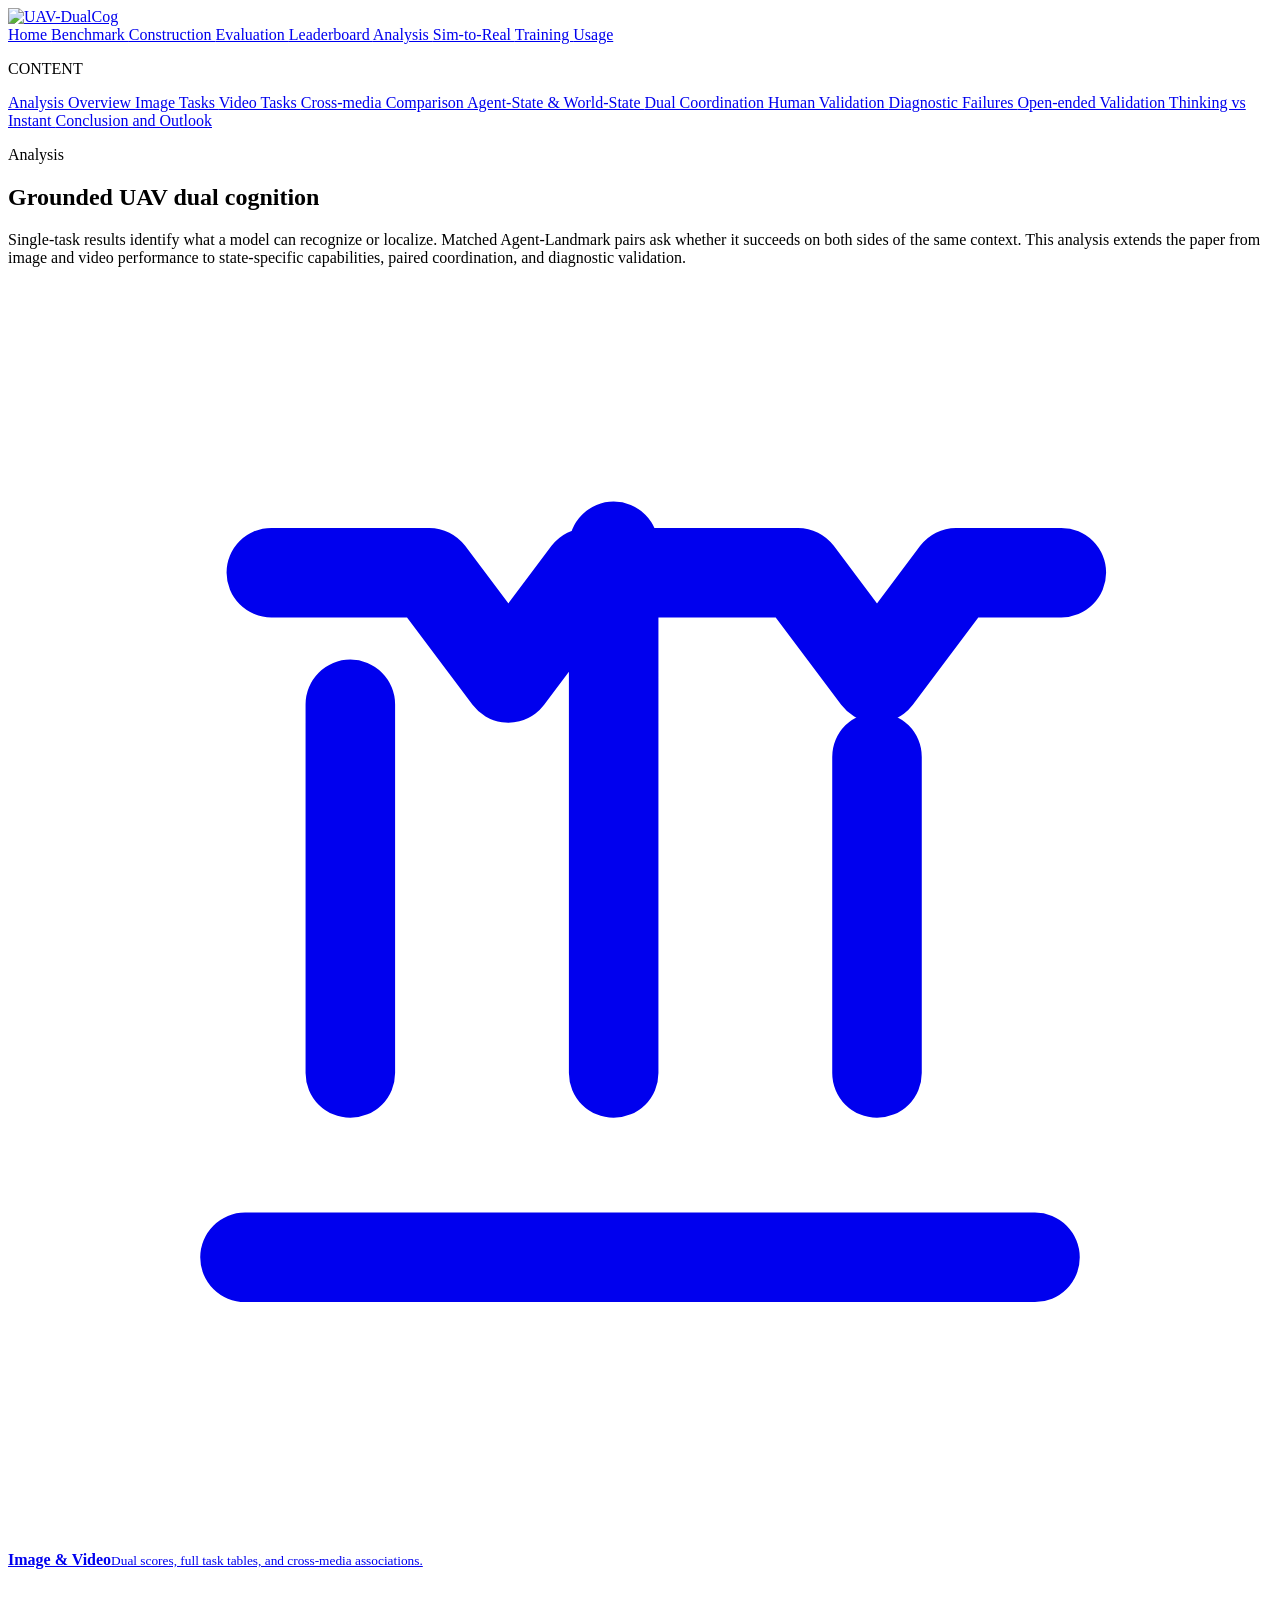
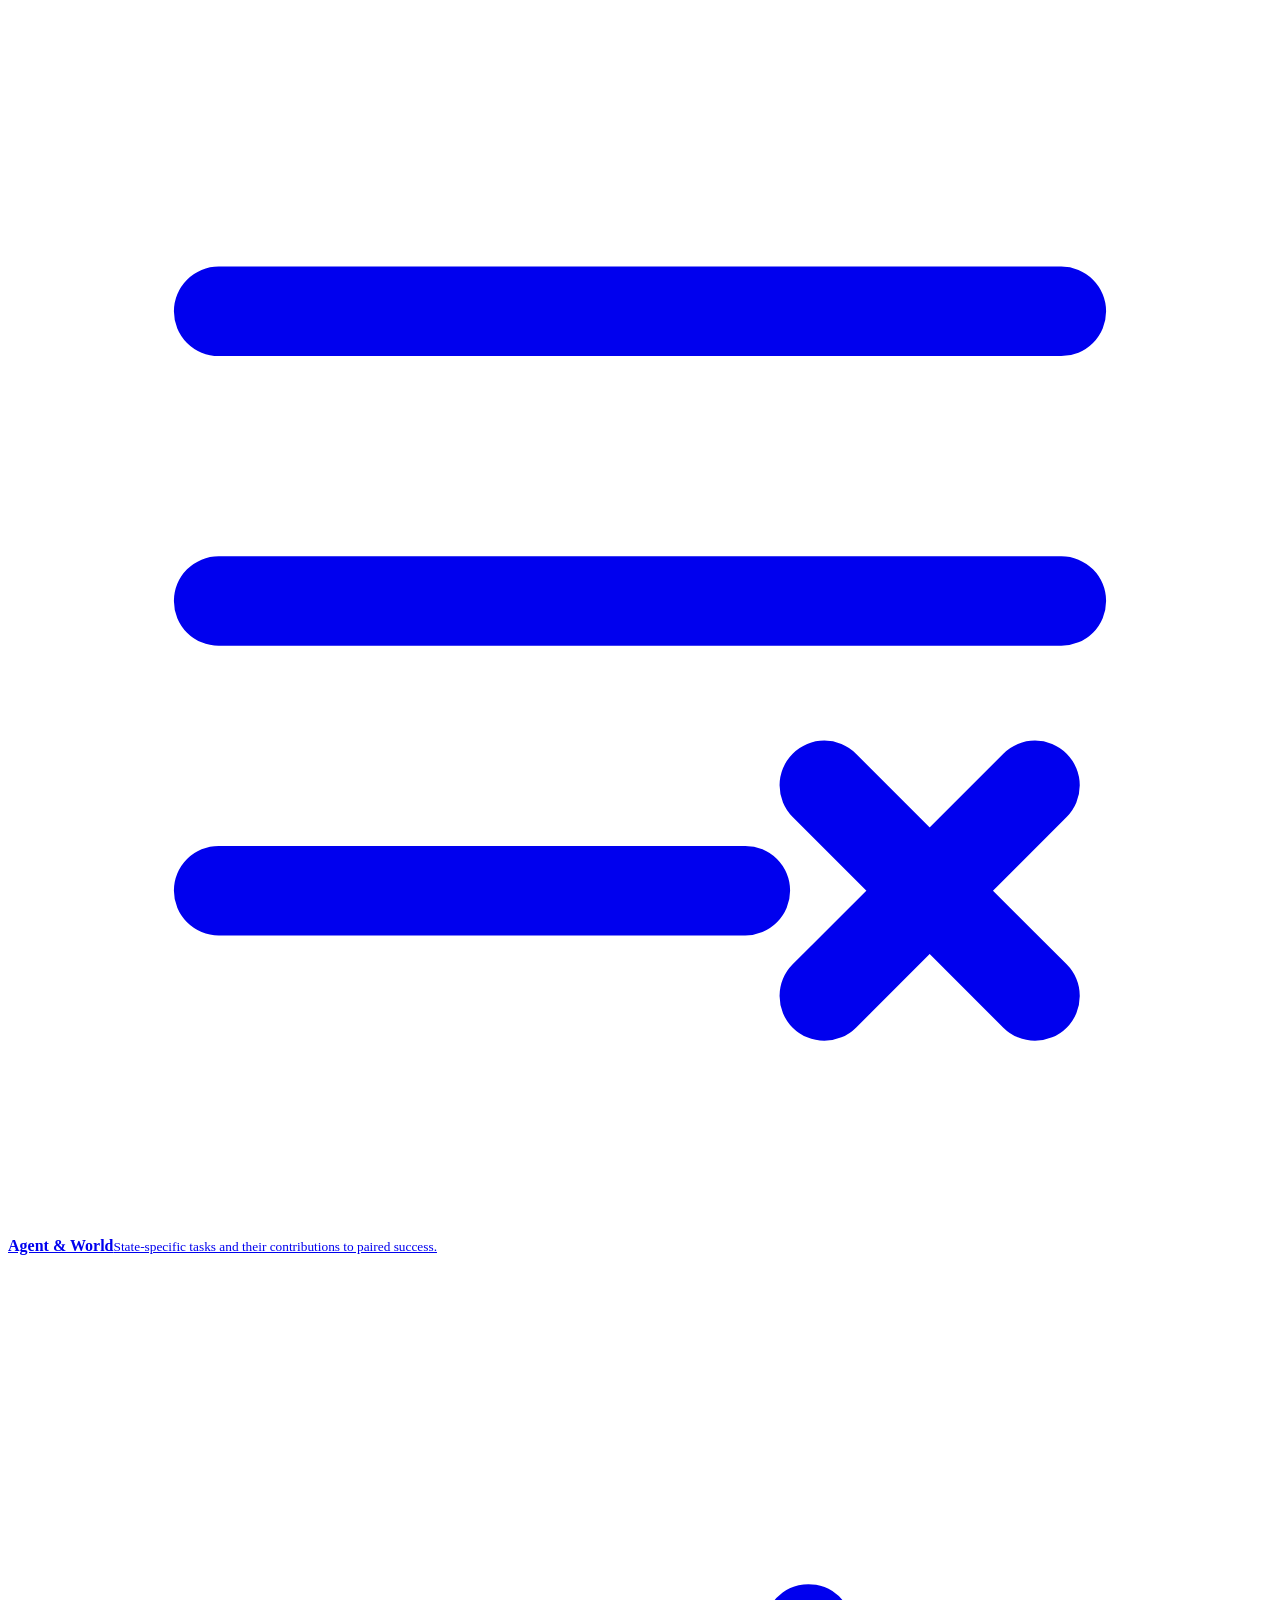
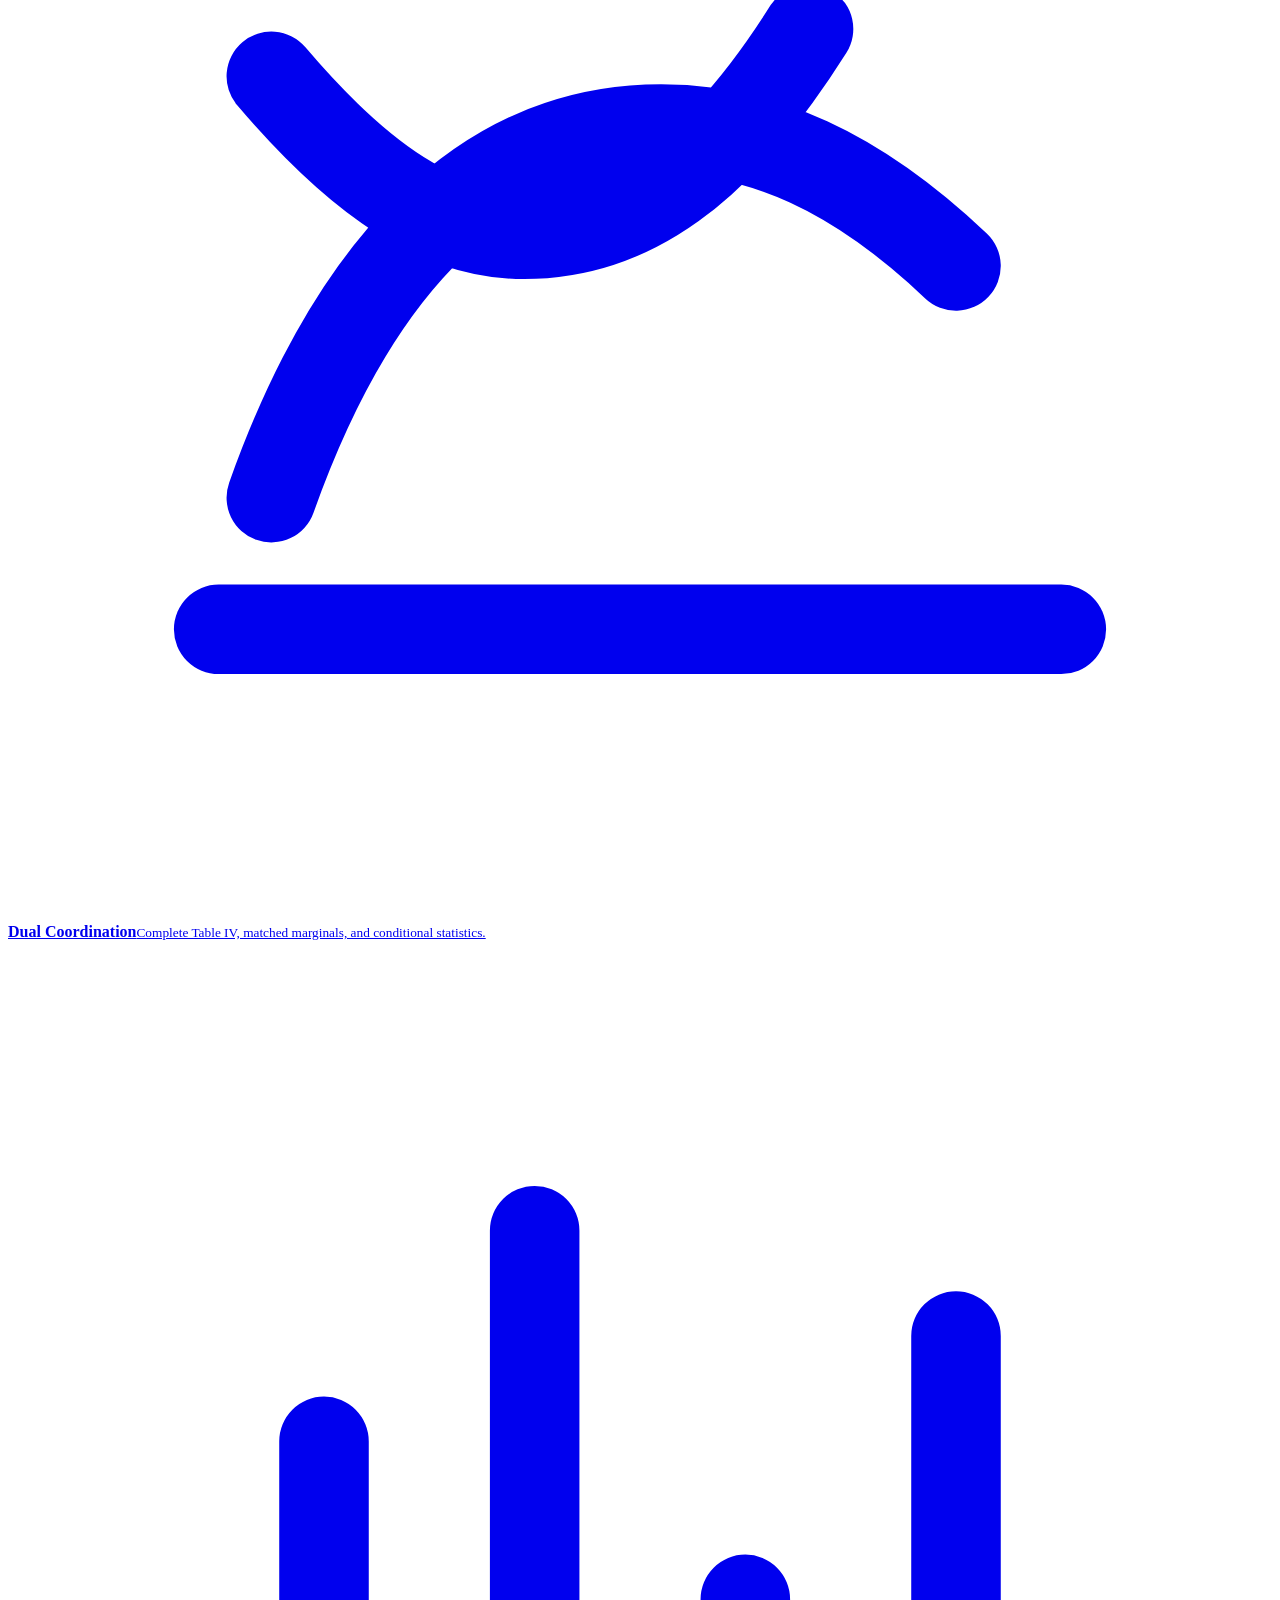
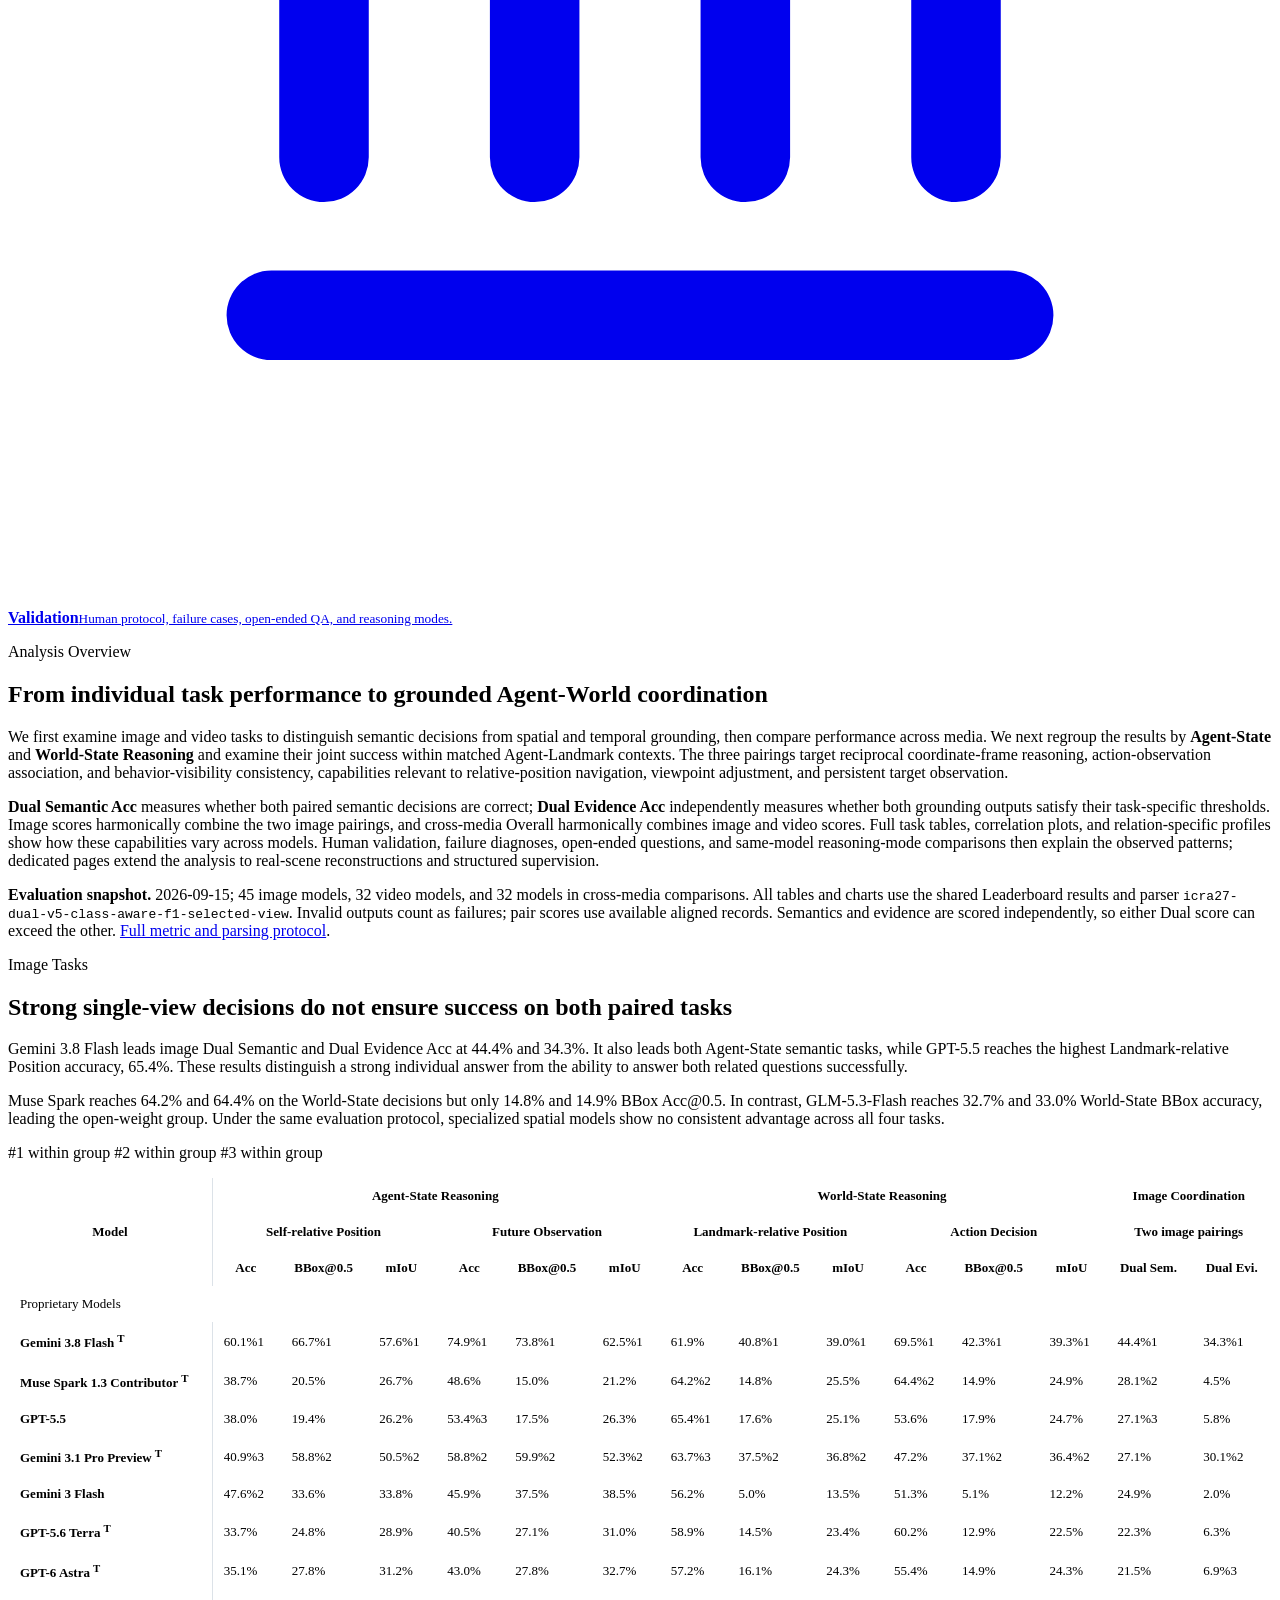
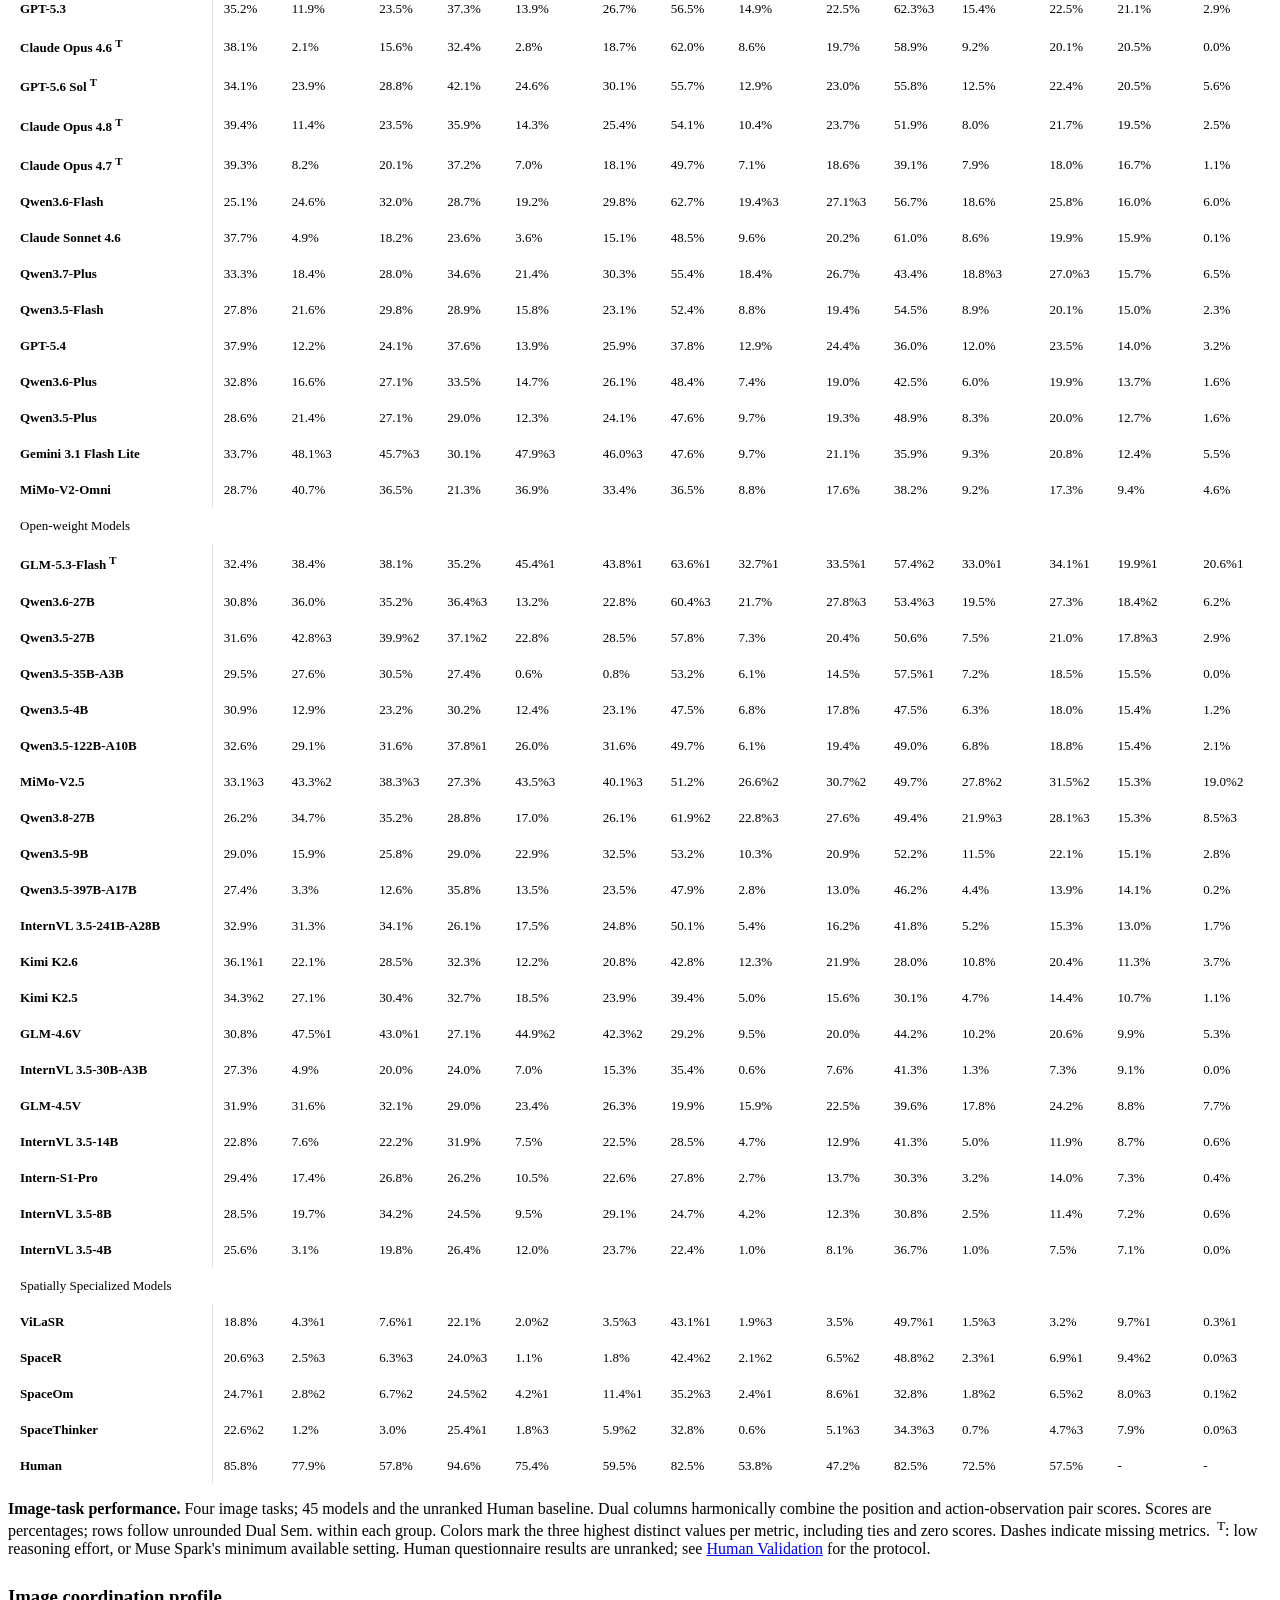
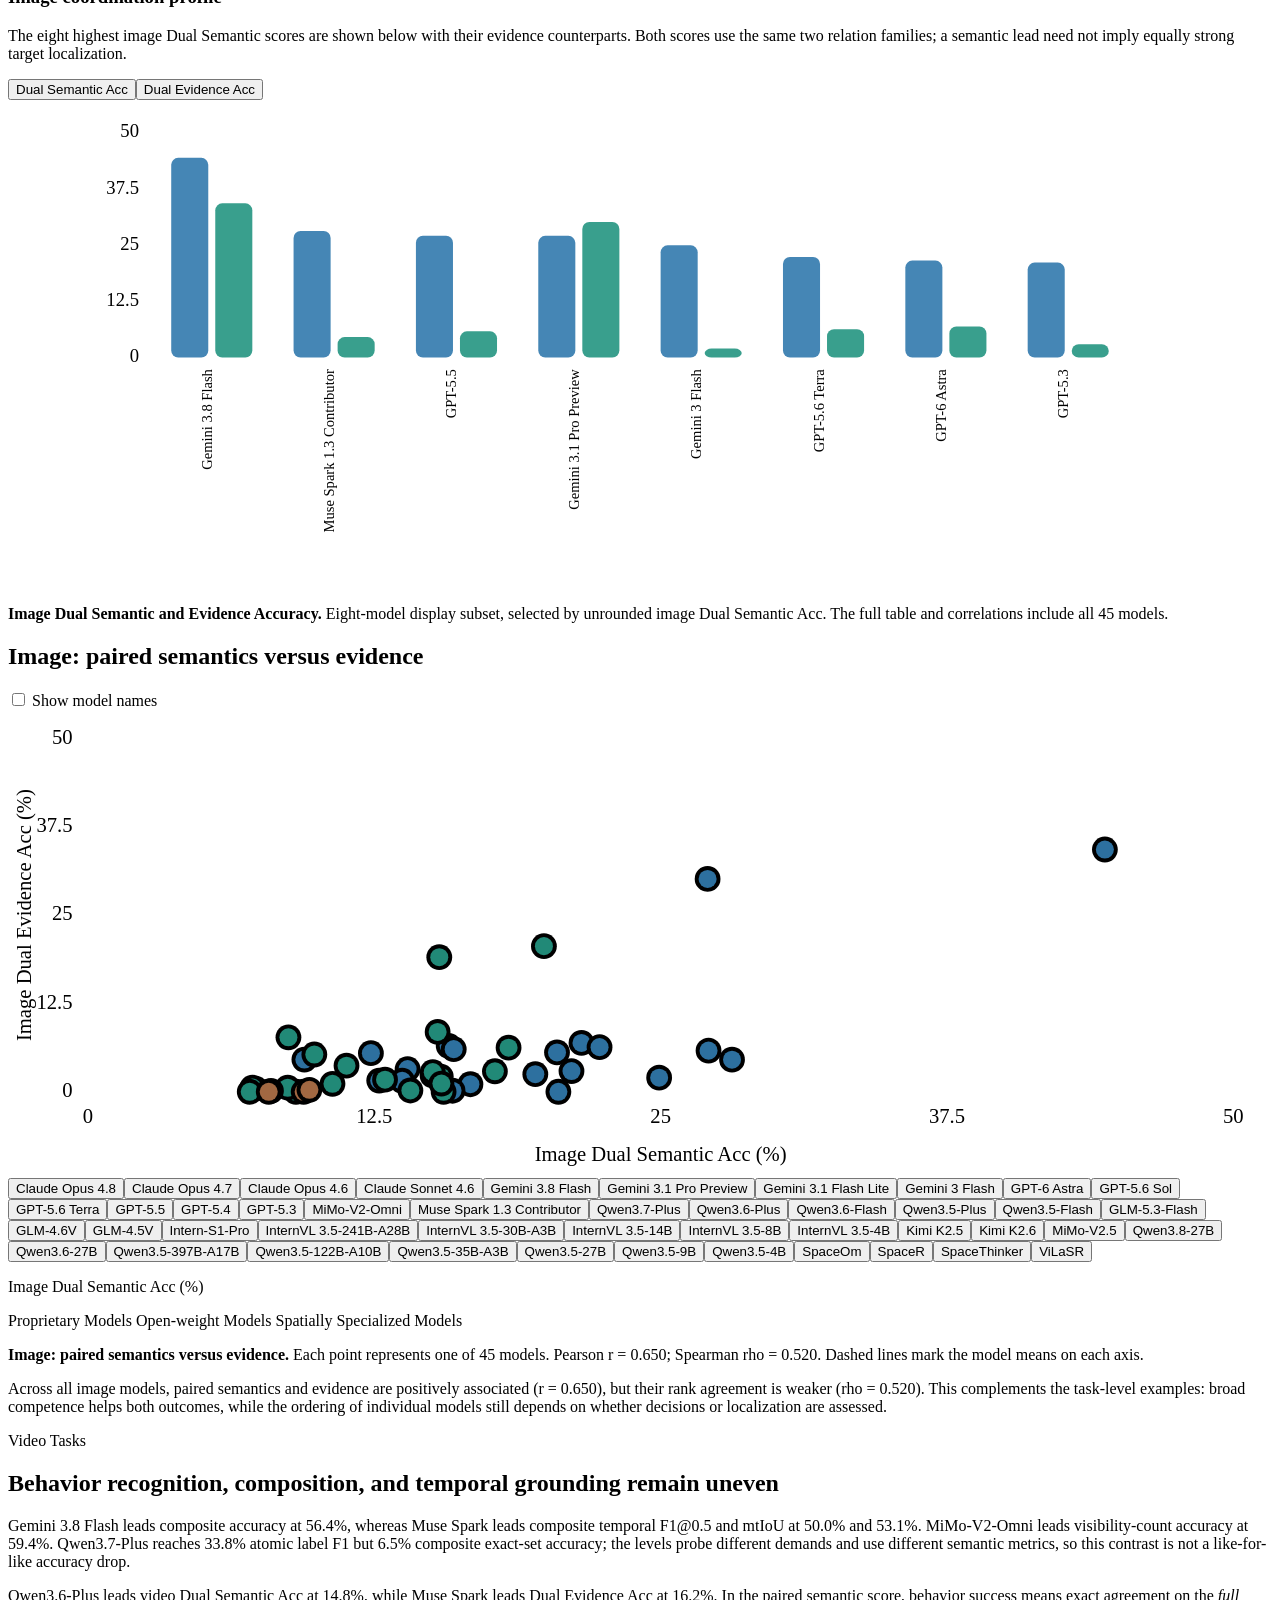
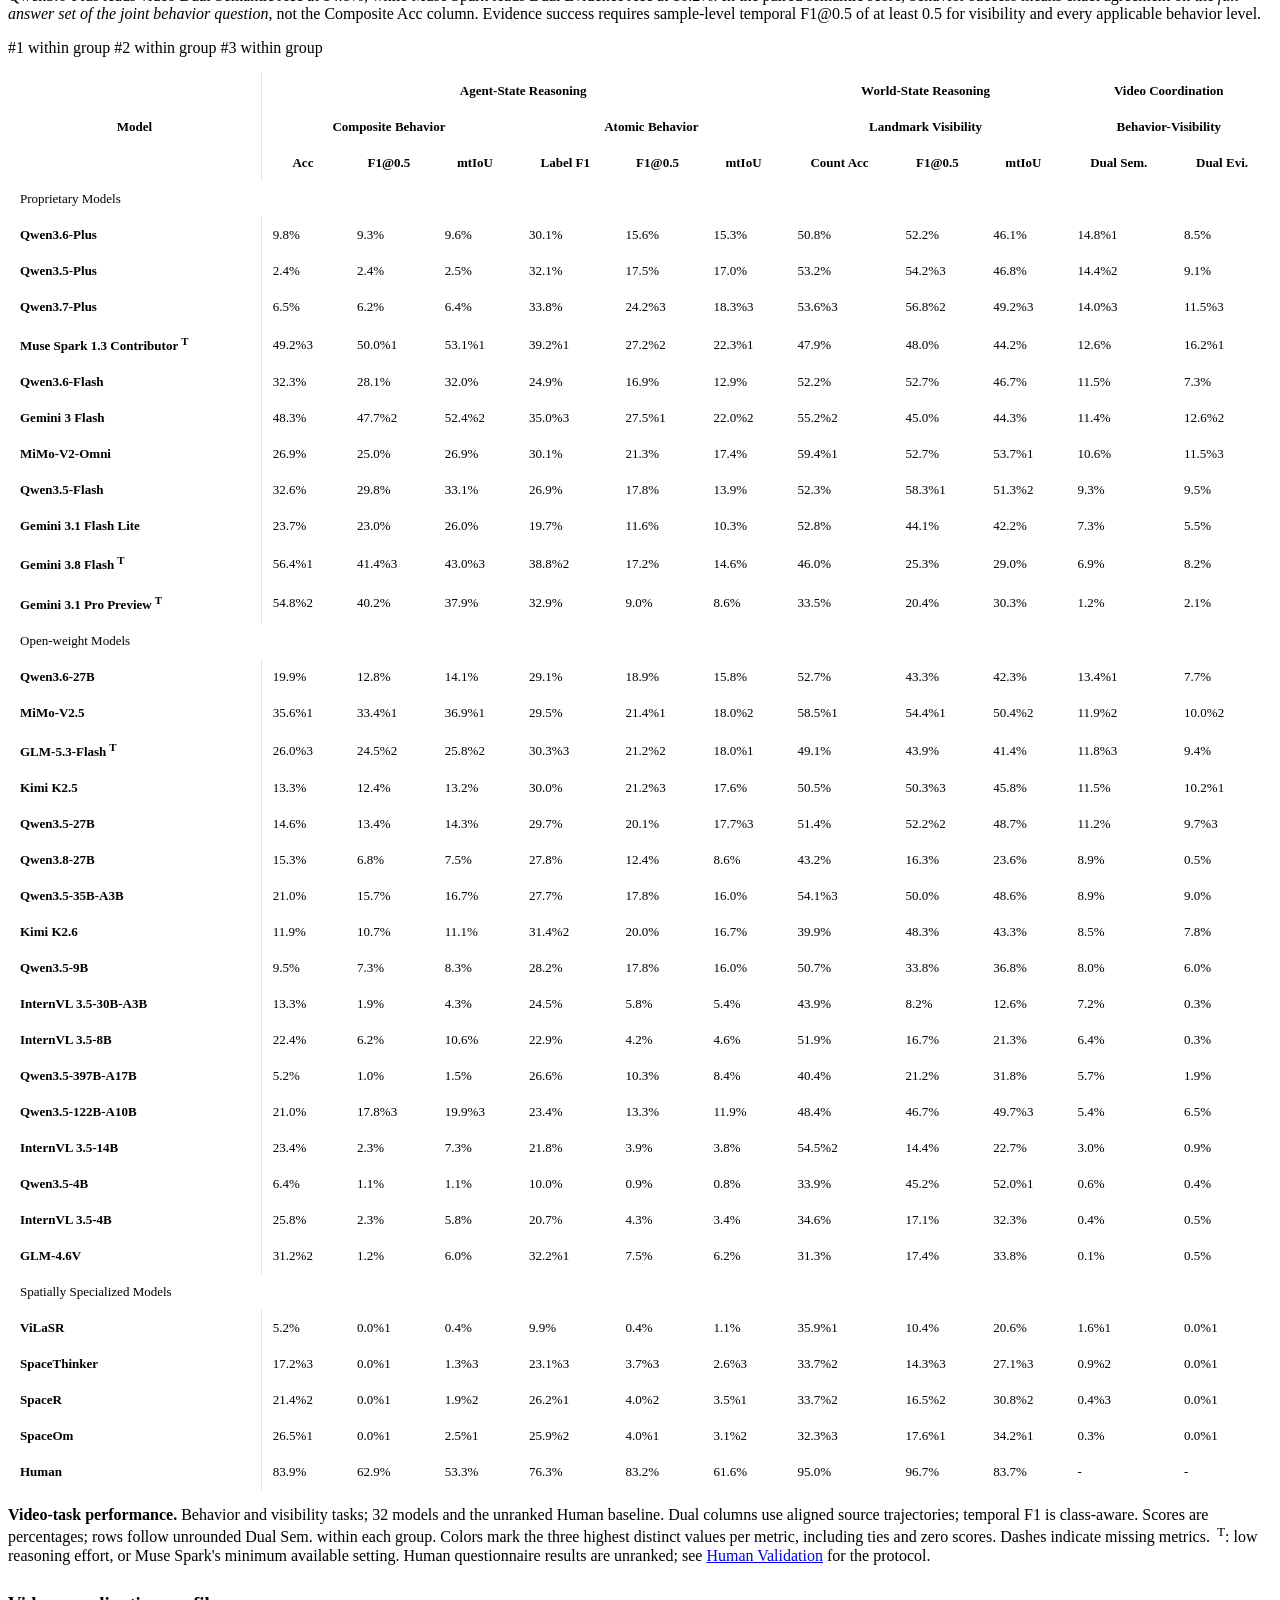
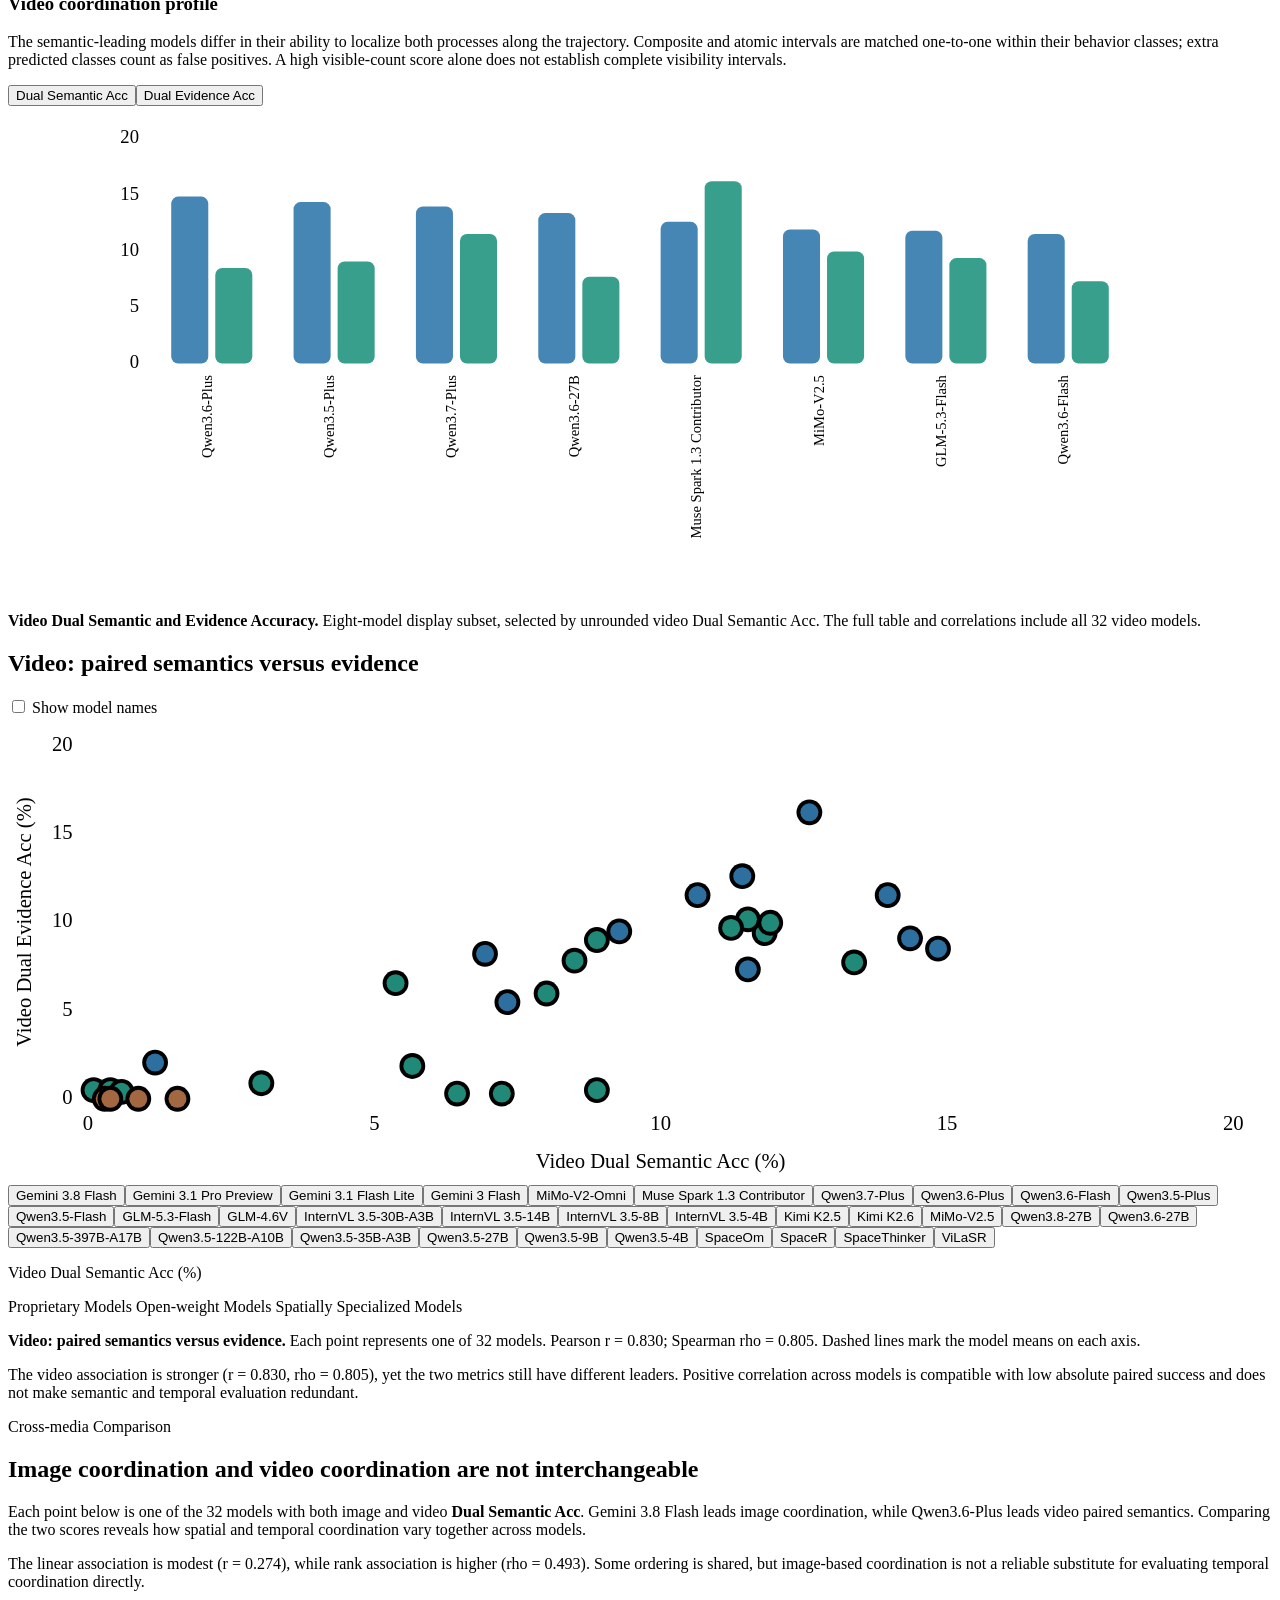
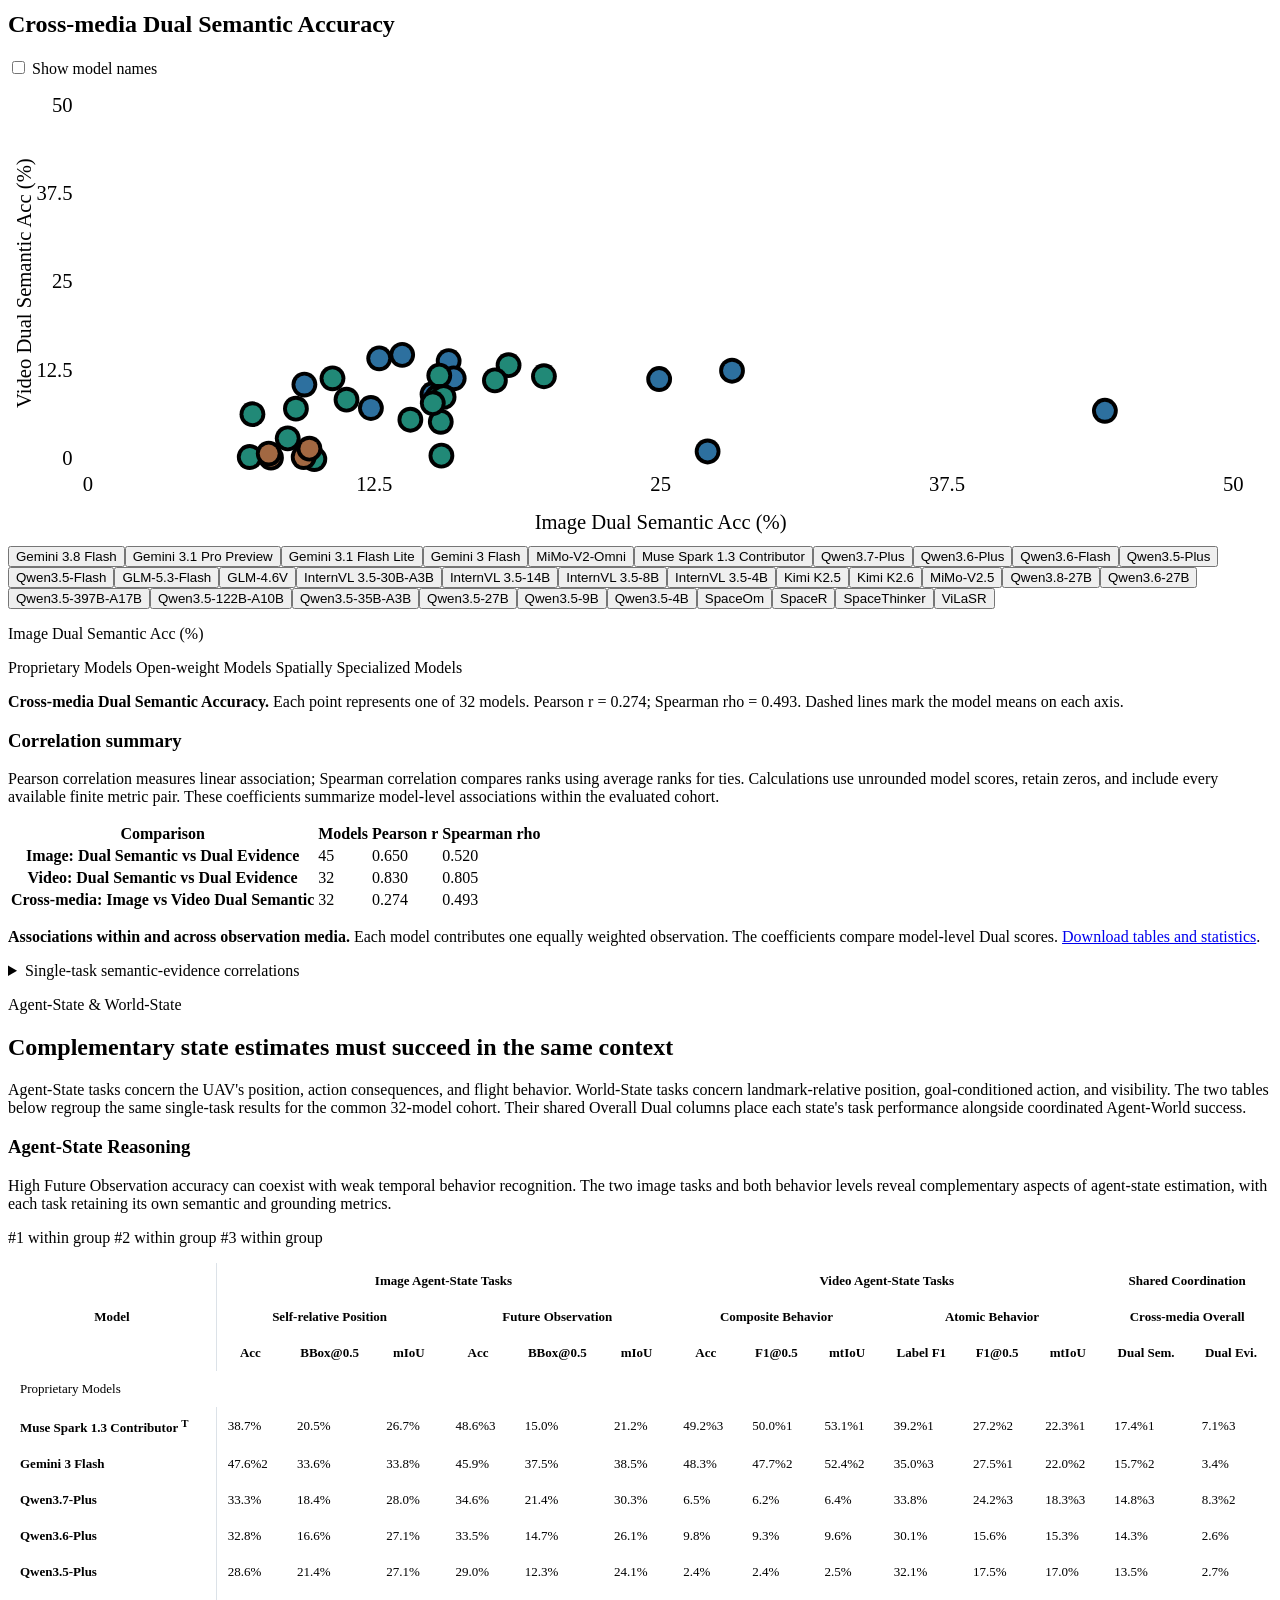
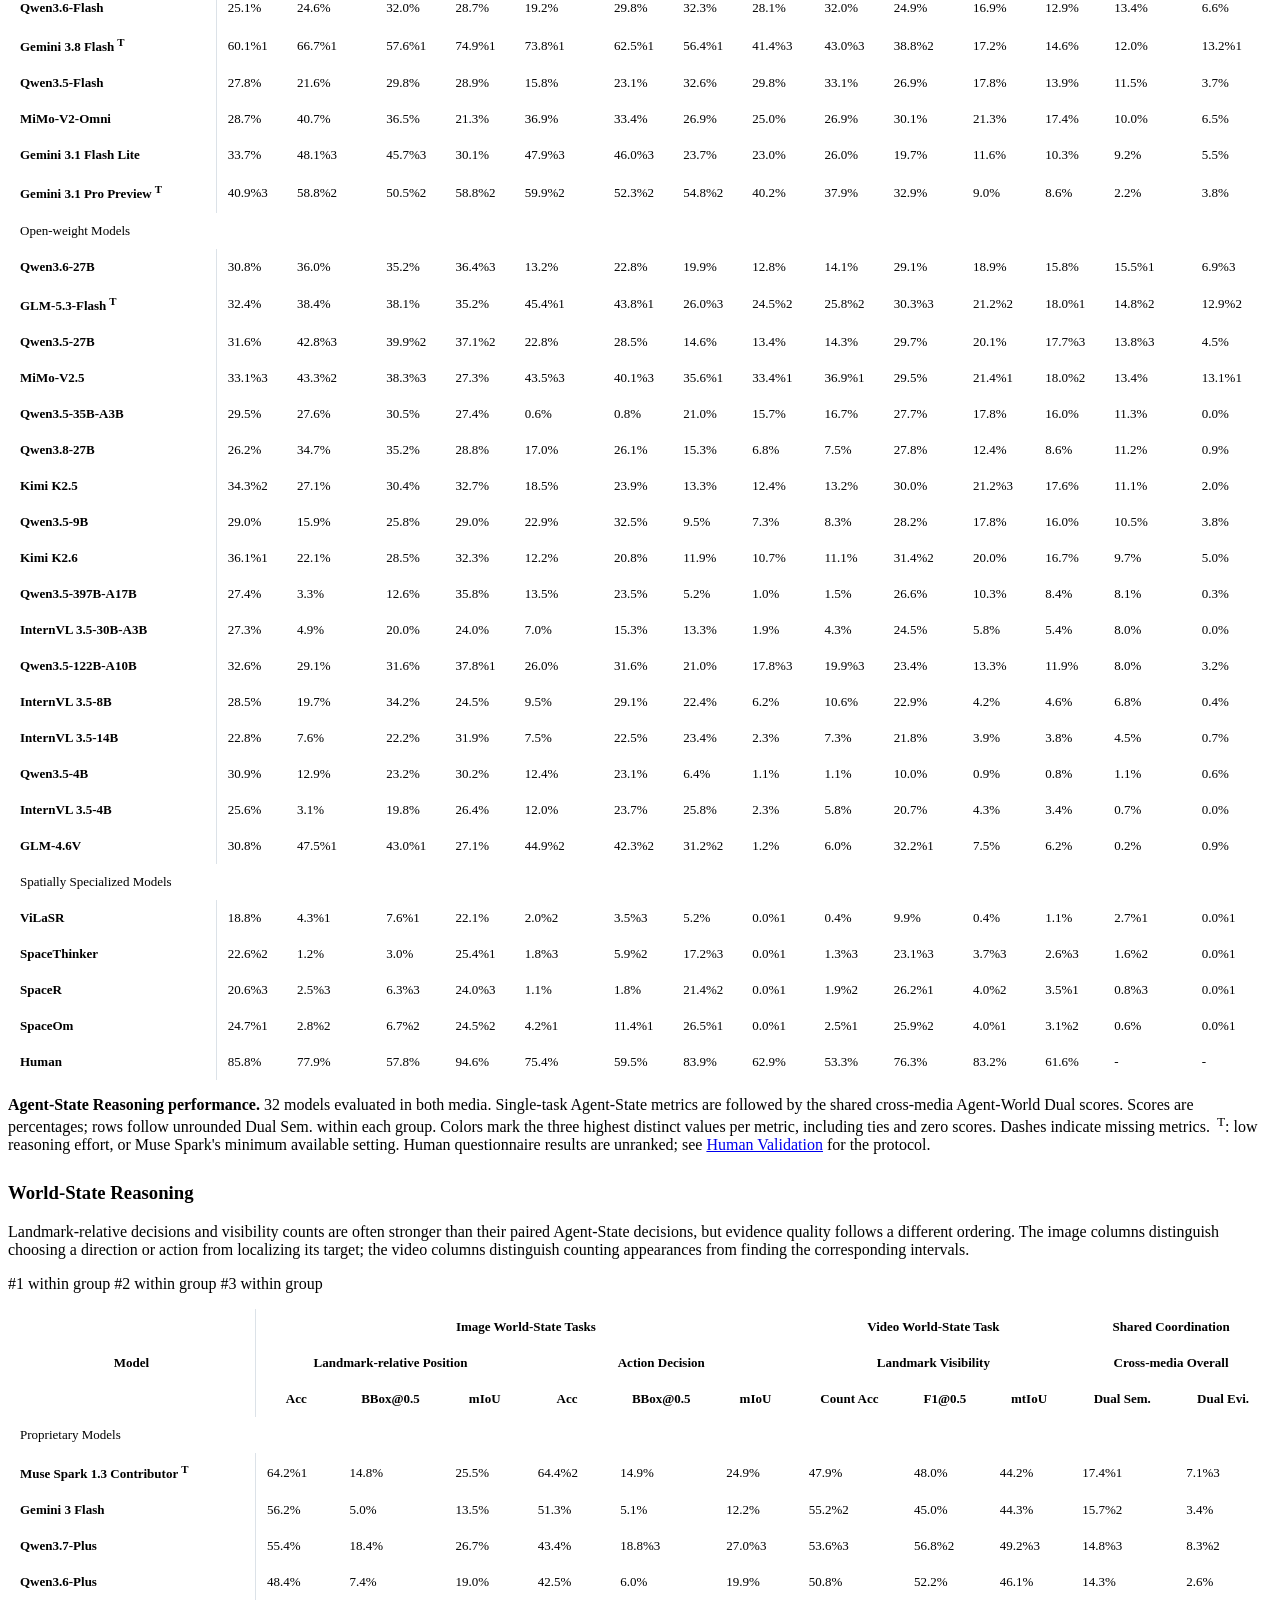
==== commit c90610af: "fix: publish proprietary model category labels" ====
--- a/analysis/index.html
+++ b/analysis/index.html
@@ -1,10 +1,10 @@
-<!DOCTYPE html><html lang="en"> <head><meta charset="UTF-8"><meta name="viewport" content="width=device-width, initial-scale=1.0"><title>Analysis | UAV-DualCog</title><meta name="description" content="Benchmark for coordinated Agent-State and World-State Reasoning with explicit spatial-temporal localization."><link rel="icon" type="image/png" href="/w/UAV-DualCog/media/title.png"><link rel="stylesheet" href="/w/UAV-DualCog/_astro/analysis.Ds9qyd26.css">
+<!DOCTYPE html><html lang="en"> <head><meta charset="UTF-8"><meta name="viewport" content="width=device-width, initial-scale=1.0"><title>Analysis | UAV-DualCog</title><meta name="description" content="Benchmark for coordinated Agent-State and World-State Reasoning with explicit spatial-temporal localization."><link rel="icon" type="image/png" href="/w/UAV-DualCog/media/title.png"><link rel="stylesheet" href="/w/UAV-DualCog/_astro/analysis.D-ORIhqk.css">
 <style>.sr-only[data-astro-cid-ndhsoosl]{position:absolute;width:1px;height:1px;padding:0;margin:-1px;overflow:hidden;clip:rect(0,0,0,0);white-space:nowrap;border:0}.analysis-results[data-astro-cid-ndhsoosl]{min-width:0;margin:16px 0 28px}.table-wrap[data-astro-cid-ndhsoosl]{max-width:100%;overflow-x:auto}.analysis-results[data-astro-cid-ndhsoosl] table[data-astro-cid-ndhsoosl]{width:100%;min-width:1150px;border-collapse:separate;border-spacing:0}.analysis-results[data-astro-cid-ndhsoosl][data-results-view=dual] table[data-astro-cid-ndhsoosl]{min-width:980px}th[data-astro-cid-ndhsoosl],td[data-astro-cid-ndhsoosl]{padding:10px 12px;vertical-align:middle;font-size:13px;font-variant-numeric:tabular-nums;white-space:nowrap}tbody[data-astro-cid-ndhsoosl] th[data-astro-cid-ndhsoosl]{text-align:left;font-weight:600}tbody[data-astro-cid-ndhsoosl] th[data-astro-cid-ndhsoosl],thead[data-astro-cid-ndhsoosl] th[data-astro-cid-ndhsoosl]:first-child[rowspan]{position:sticky;left:0;background:var(--paper, #fff);z-index:1;box-shadow:1px 0 #dce2e8}sup[data-astro-cid-ndhsoosl]{margin-left:3px}
 .stack[data-astro-cid-kuamz3ms]{grid-template-columns:minmax(0,1fr);min-width:0}.interactive-chart[data-astro-cid-kuamz3ms]{min-width:0;max-width:100%}.chart-legend[data-astro-cid-kuamz3ms]{justify-content:center;align-items:center}.legend-dot[data-astro-cid-kuamz3ms]{flex:0 0 auto}.series-chart-viewport[data-astro-cid-kuamz3ms]{min-width:0;max-width:100%;margin:0}.series-chart-viewport[data-astro-cid-kuamz3ms] .line-chart[data-astro-cid-kuamz3ms]{display:block;width:100%;max-width:1100px;height:auto;margin-inline:auto}
 </style>
 <link rel="stylesheet" href="/w/UAV-DualCog/_astro/analysis.D4FRi0s6.css">
 <style>.dual-radar[data-astro-cid-ixn7jpca]{min-width:0;overflow-x:clip}.radar-heading[data-astro-cid-ixn7jpca]{max-width:980px}.radar-layout[data-astro-cid-ixn7jpca]{display:grid;grid-template-columns:minmax(0,1.35fr) minmax(280px,.65fr);gap:24px;align-items:stretch}.radar-panel[data-astro-cid-ixn7jpca]{display:grid;min-width:0;gap:14px}.radar-controls[data-astro-cid-ixn7jpca]{display:grid;grid-template-columns:repeat(3,minmax(0,1fr));gap:8px 12px}.radar-selector[data-astro-cid-ixn7jpca]{display:grid;min-width:0;grid-template-columns:18px minmax(0,1fr);align-items:center;gap:7px}.radar-selector[data-astro-cid-ixn7jpca] select[data-astro-cid-ixn7jpca]{width:100%;min-width:0;height:34px;border:1px solid #bdc9d6;border-radius:4px;background:#fff;color:#203247;font:inherit;font-size:.78rem;font-weight:700}.radar-swatch[data-astro-cid-ixn7jpca]{width:18px;height:3px;background:var(--series-color)}.radar-svg-wrap[data-astro-cid-ixn7jpca]{width:100%;aspect-ratio:760 / 470;min-height:330px}svg[data-astro-cid-ixn7jpca]{display:block;width:100%;height:100%;overflow:visible}.radar-grid[data-astro-cid-ixn7jpca]{fill:none;stroke:#cbd5df;stroke-width:1}.radar-axis[data-astro-cid-ixn7jpca]{stroke:#a9b6c4;stroke-width:1}.radar-scale[data-astro-cid-ixn7jpca]{fill:#687789;font-size:11px}.radar-label[data-astro-cid-ixn7jpca]{fill:#203247;font-size:13px;font-weight:700;paint-order:stroke;stroke:#fff;stroke-width:3px;stroke-linejoin:round}.radar-series[data-astro-cid-ixn7jpca]{fill:var(--series-color);fill-opacity:.055;stroke:var(--series-color);stroke-width:2.2;stroke-linejoin:round}.radar-copy[data-astro-cid-ixn7jpca]{display:flex;min-width:0;flex-direction:column;justify-content:center}.radar-copy[data-astro-cid-ixn7jpca] h3[data-astro-cid-ixn7jpca],.radar-copy[data-astro-cid-ixn7jpca] p[data-astro-cid-ixn7jpca]{overflow-wrap:anywhere}.dual-radar-analysis[data-astro-cid-ixn7jpca]{margin-top:24px}@media(max-width:860px){.radar-layout[data-astro-cid-ixn7jpca]{grid-template-columns:1fr}.radar-svg-wrap[data-astro-cid-ixn7jpca]{min-height:310px}}@media(max-width:620px){.radar-controls[data-astro-cid-ixn7jpca]{grid-template-columns:1fr}.radar-panel[data-astro-cid-ixn7jpca]{padding:12px 8px}.radar-svg-wrap[data-astro-cid-ixn7jpca]{min-height:0}.radar-label[data-astro-cid-ixn7jpca]{font-size:11px}}
-</style></head> <body id="top"> <header class="site-header"> <div class="shell header-inner"> <a href="/w/UAV-DualCog/" class="brand"> <img class="brand-mark" src="/w/UAV-DualCog/media/title.png" alt="UAV-DualCog"> </a> <nav class="nav"> <a href="/w/UAV-DualCog/" class> Home </a><a href="/w/UAV-DualCog/benchmark" class> Benchmark </a><a href="/w/UAV-DualCog/construction" class> Construction </a><a href="/w/UAV-DualCog/evaluation" class> Evaluation </a><a href="/w/UAV-DualCog/leaderboard" class> Leaderboard </a><a href="/w/UAV-DualCog/analysis" class="is-active" aria-current="page"> Analysis </a><a href="/w/UAV-DualCog/sim-to-real" class> Sim-to-Real </a><a href="/w/UAV-DualCog/training" class> Training </a><a href="/w/UAV-DualCog/usage" class> Usage </a> </nav> </div> </header> <aside class="page-sidebar"> <div class="page-sidebar-inner"> <p class="page-sidebar-title">CONTENT</p> <nav class="page-sidebar-nav" aria-label="CONTENT"> <a href="#overview" class="page-sidebar-link" data-section="overview"> Analysis Overview </a><a href="#image-analysis" class="page-sidebar-link" data-section="image-analysis"> Image Tasks </a><a href="#video-analysis" class="page-sidebar-link" data-section="video-analysis"> Video Tasks </a><a href="#cross-media-transfer" class="page-sidebar-link" data-section="cross-media-transfer"> Cross-media Comparison </a><a href="#dual-cognition-gap" class="page-sidebar-link" data-section="dual-cognition-gap"> Agent-State &amp; World-State </a><a href="#spatio-temporal-coordination" class="page-sidebar-link" data-section="spatio-temporal-coordination"> Dual Coordination </a><a href="#human-validation" class="page-sidebar-link" data-section="human-validation"> Human Validation </a><a href="#diagnostic-validation" class="page-sidebar-link" data-section="diagnostic-validation"> Diagnostic Failures </a><a href="#open-ended-validation" class="page-sidebar-link" data-section="open-ended-validation"> Open-ended Validation </a><a href="#thinking-validation" class="page-sidebar-link" data-section="thinking-validation"> Thinking vs Instant </a><a href="#takeaways" class="page-sidebar-link" data-section="takeaways"> Conclusion and Outlook </a> </nav> </div> </aside> <main class="shell main-content">  <section class="page-hero" data-astro-cid-xcx2albw> <p class="eyebrow" data-astro-cid-xcx2albw>Analysis</p> <h1 data-astro-cid-xcx2albw>Grounded UAV dual cognition</h1> <p class="lede" data-astro-cid-xcx2albw>Single-task results identify what a model can recognize or localize. Matched Agent-Landmark pairs ask whether it succeeds on both sides of the same context. This analysis extends the paper from image and video performance to state-specific capabilities, paired coordination, and diagnostic validation.</p> </section> <nav class="section-nav-grid" aria-label="Page sections"><a class="section-link-card" href="#image-analysis"><span class="section-link-icon"><svg viewBox="0 0 24 24" fill="none" stroke="currentColor" stroke-width="1.7" stroke-linecap="round" stroke-linejoin="round" aria-hidden="true" class="icon"> <path d="M4.5 18.5h15M6.5 15V8M11.5 15V5M16.5 15v-6M5 5.5h3l1.5 2L11 5.5h4l1.5 2 1.5-2h2"></path> </svg></span><span class="section-link-copy"><strong>Image &amp; Video</strong><small>Dual scores, full task tables, and cross-media associations.</small></span></a><a class="section-link-card" href="#dual-cognition-gap"><span class="section-link-icon"><svg viewBox="0 0 24 24" fill="none" stroke="currentColor" stroke-width="1.7" stroke-linecap="round" stroke-linejoin="round" aria-hidden="true" class="icon"> <path d="M4 6.5h16M4 12h16M4 17.5h10M15.5 15.5l4 4M19.5 15.5l-4 4"></path> </svg></span><span class="section-link-copy"><strong>Agent &amp; World</strong><small>State-specific tasks and their contributions to paired success.</small></span></a><a class="section-link-card" href="#spatio-temporal-coordination"><span class="section-link-icon"><svg viewBox="0 0 24 24" fill="none" stroke="currentColor" stroke-width="1.7" stroke-linecap="round" stroke-linejoin="round" aria-hidden="true" class="icon"> <path d="M5 16c1.6-4.5 4.1-7 7.4-7 1.9 0 3.7.8 5.6 2.6M5 8c1.7 2 3.2 3 4.8 3 2 0 3.7-1.2 5.4-3.9M4 18.5h16"></path> </svg></span><span class="section-link-copy"><strong>Dual Coordination</strong><small>Complete Table IV, matched marginals, and conditional statistics.</small></span></a><a class="section-link-card" href="#human-validation"><span class="section-link-icon"><svg viewBox="0 0 24 24" fill="none" stroke="currentColor" stroke-width="1.7" stroke-linecap="round" stroke-linejoin="round" aria-hidden="true" class="icon"> <path d="M5 18.5h14M6 15.5V9.5M10 15.5V5.5M14 15.5v-3M18 15.5V7.5"></path> </svg></span><span class="section-link-copy"><strong>Validation</strong><small>Human protocol, failure cases, open-ended QA, and reasoning modes.</small></span></a></nav> <section class="section-divider" id="overview" data-astro-cid-xcx2albw> <article class="article-block" data-astro-cid-xcx2albw> <p class="section-kicker" data-astro-cid-xcx2albw>Analysis Overview</p> <h2 data-astro-cid-xcx2albw>From individual task performance to grounded Agent-World coordination</h2> <p data-astro-cid-xcx2albw>We first examine image and video tasks to distinguish semantic decisions from spatial and temporal grounding, then compare performance across media. We next regroup the results by <strong data-astro-cid-xcx2albw>Agent-State</strong> and <strong data-astro-cid-xcx2albw>World-State Reasoning</strong> and examine their joint success within matched Agent-Landmark contexts. The three pairings target reciprocal coordinate-frame reasoning, action-observation association, and behavior-visibility consistency, capabilities relevant to relative-position navigation, viewpoint adjustment, and persistent target observation.</p> <p data-astro-cid-xcx2albw><strong data-astro-cid-xcx2albw>Dual Semantic Acc</strong> measures whether both paired semantic decisions are correct; <strong data-astro-cid-xcx2albw>Dual Evidence Acc</strong> independently measures whether both grounding outputs satisfy their task-specific thresholds. Image scores harmonically combine the two image pairings, and cross-media Overall harmonically combines image and video scores. Full task tables, correlation plots, and relation-specific profiles show how these capabilities vary across models. Human validation, failure diagnoses, open-ended questions, and same-model reasoning-mode comparisons then explain the observed patterns; dedicated pages extend the analysis to real-scene reconstructions and structured supervision.</p> <p class="table-note" data-astro-cid-xcx2albw><strong data-astro-cid-xcx2albw>Evaluation snapshot.</strong> 2026-09-15; 45 image models, 32 video models, and 32 models in cross-media comparisons. All tables and charts use the shared Leaderboard results and parser <code data-astro-cid-xcx2albw>icra27-dual-v5-class-aware-f1-selected-view</code>. Invalid outputs count as failures; pair scores use available aligned records. Semantics and evidence are scored independently, so either Dual score can exceed the other. <a href="/w/UAV-DualCog/evaluation" data-astro-cid-xcx2albw>Full metric and parsing protocol</a>.</p> </article> </section> <section class="section-divider" id="image-analysis" data-astro-cid-xcx2albw> <article class="article-block" data-astro-cid-xcx2albw> <p class="section-kicker" data-astro-cid-xcx2albw>Image Tasks</p> <h2 data-astro-cid-xcx2albw>Strong single-view decisions do not ensure success on both paired tasks</h2> <p data-astro-cid-xcx2albw>Gemini 3.8 Flash leads image Dual Semantic and Dual Evidence Acc at 44.4% and 34.3%. It also leads both Agent-State semantic tasks, while GPT-5.5 reaches the highest Landmark-relative Position accuracy, 65.4%. These results distinguish a strong individual answer from the ability to answer both related questions successfully.</p> <p data-astro-cid-xcx2albw>Muse Spark reaches 64.2% and 64.4% on the World-State decisions but only 14.8% and 14.9% BBox Acc@0.5. In contrast, GLM-5.3-Flash reaches 32.7% and 33.0% World-State BBox accuracy, leading the open-weight group. Under the same evaluation protocol, specialized spatial models show no consistent advantage across all four tasks.</p> </article> <div class="leaderboard-legend" data-astro-cid-ndhsoosl> <span class="legend-chip rank-1" data-astro-cid-ndhsoosl>#1 within group</span> <span class="legend-chip rank-2" data-astro-cid-ndhsoosl>#2 within group</span> <span class="legend-chip rank-3" data-astro-cid-ndhsoosl>#3 within group</span> </div> <article class="table-panel paper-table analysis-results" data-results-view="image" data-astro-cid-ndhsoosl> <div class="table-wrap" tabindex="0" aria-label="image results" data-astro-cid-ndhsoosl> <table data-astro-cid-ndhsoosl> <caption class="sr-only" data-astro-cid-ndhsoosl>Four image tasks; 45 models and the unranked Human baseline. Dual columns harmonically combine the position and action-observation pair scores.</caption> <thead data-astro-cid-ndhsoosl> <tr data-astro-cid-ndhsoosl><th rowspan="3" scope="col" data-astro-cid-ndhsoosl>Model</th><th colspan="6" scope="colgroup" data-astro-cid-ndhsoosl>Agent-State Reasoning</th><th colspan="6" scope="colgroup" data-astro-cid-ndhsoosl>World-State Reasoning</th><th colspan="2" scope="colgroup" data-astro-cid-ndhsoosl>Image Coordination</th></tr> <tr data-astro-cid-ndhsoosl><th colspan="3" scope="colgroup" data-astro-cid-ndhsoosl>Self-relative Position</th><th colspan="3" scope="colgroup" data-astro-cid-ndhsoosl>Future Observation</th><th colspan="3" scope="colgroup" data-astro-cid-ndhsoosl>Landmark-relative Position</th><th colspan="3" scope="colgroup" data-astro-cid-ndhsoosl>Action Decision</th><th colspan="2" scope="colgroup" data-astro-cid-ndhsoosl>Two image pairings</th></tr> <tr data-astro-cid-ndhsoosl><th scope="col" data-astro-cid-ndhsoosl>Acc</th><th scope="col" data-astro-cid-ndhsoosl>BBox@0.5</th><th scope="col" data-astro-cid-ndhsoosl>mIoU</th><th scope="col" data-astro-cid-ndhsoosl>Acc</th><th scope="col" data-astro-cid-ndhsoosl>BBox@0.5</th><th scope="col" data-astro-cid-ndhsoosl>mIoU</th><th scope="col" data-astro-cid-ndhsoosl>Acc</th><th scope="col" data-astro-cid-ndhsoosl>BBox@0.5</th><th scope="col" data-astro-cid-ndhsoosl>mIoU</th><th scope="col" data-astro-cid-ndhsoosl>Acc</th><th scope="col" data-astro-cid-ndhsoosl>BBox@0.5</th><th scope="col" data-astro-cid-ndhsoosl>mIoU</th><th scope="col" data-astro-cid-ndhsoosl>Dual Sem.</th><th scope="col" data-astro-cid-ndhsoosl>Dual Evi.</th></tr> </thead> <tbody data-astro-cid-ndhsoosl>  <tr data-astro-cid-ndhsoosl><td class="group-cell" colspan="15" data-astro-cid-ndhsoosl>Closed-source Models</td></tr> <tr data-model="Gemini 3.8 Flash" data-astro-cid-ndhsoosl> <th scope="row" data-astro-cid-ndhsoosl>Gemini 3.8 Flash<sup title="Reasoning-enabled endpoint" data-astro-cid-ndhsoosl>T</sup></th> <td data-metric="self_where_acc" class="rank-cell rank-1" data-astro-cid-ndhsoosl><span class="rank-value" data-astro-cid-ndhsoosl>60.1%</span><span class="rank-badge" data-astro-cid-ndhsoosl>1</span></td><td data-metric="self_where_bbox50" class="rank-cell rank-1" data-astro-cid-ndhsoosl><span class="rank-value" data-astro-cid-ndhsoosl>66.7%</span><span class="rank-badge" data-astro-cid-ndhsoosl>1</span></td><td data-metric="self_where_iou" class="rank-cell rank-1" data-astro-cid-ndhsoosl><span class="rank-value" data-astro-cid-ndhsoosl>57.6%</span><span class="rank-badge" data-astro-cid-ndhsoosl>1</span></td><td data-metric="self_what_acc" class="rank-cell rank-1" data-astro-cid-ndhsoosl><span class="rank-value" data-astro-cid-ndhsoosl>74.9%</span><span class="rank-badge" data-astro-cid-ndhsoosl>1</span></td><td data-metric="self_what_bbox50" class="rank-cell rank-1" data-astro-cid-ndhsoosl><span class="rank-value" data-astro-cid-ndhsoosl>73.8%</span><span class="rank-badge" data-astro-cid-ndhsoosl>1</span></td><td data-metric="self_what_iou" class="rank-cell rank-1" data-astro-cid-ndhsoosl><span class="rank-value" data-astro-cid-ndhsoosl>62.5%</span><span class="rank-badge" data-astro-cid-ndhsoosl>1</span></td><td data-metric="env_where_acc" data-astro-cid-ndhsoosl><span class="rank-value" data-astro-cid-ndhsoosl>61.9%</span></td><td data-metric="env_where_bbox50" class="rank-cell rank-1" data-astro-cid-ndhsoosl><span class="rank-value" data-astro-cid-ndhsoosl>40.8%</span><span class="rank-badge" data-astro-cid-ndhsoosl>1</span></td><td data-metric="env_where_iou" class="rank-cell rank-1" data-astro-cid-ndhsoosl><span class="rank-value" data-astro-cid-ndhsoosl>39.0%</span><span class="rank-badge" data-astro-cid-ndhsoosl>1</span></td><td data-metric="env_how_acc" class="rank-cell rank-1" data-astro-cid-ndhsoosl><span class="rank-value" data-astro-cid-ndhsoosl>69.5%</span><span class="rank-badge" data-astro-cid-ndhsoosl>1</span></td><td data-metric="env_how_bbox50" class="rank-cell rank-1" data-astro-cid-ndhsoosl><span class="rank-value" data-astro-cid-ndhsoosl>42.3%</span><span class="rank-badge" data-astro-cid-ndhsoosl>1</span></td><td data-metric="env_how_iou" class="rank-cell rank-1" data-astro-cid-ndhsoosl><span class="rank-value" data-astro-cid-ndhsoosl>39.3%</span><span class="rank-badge" data-astro-cid-ndhsoosl>1</span></td><td data-metric="image_dual_sem" class="rank-cell rank-1" data-astro-cid-ndhsoosl><span class="rank-value" data-astro-cid-ndhsoosl>44.4%</span><span class="rank-badge" data-astro-cid-ndhsoosl>1</span></td><td data-metric="image_dual_evi" class="rank-cell rank-1" data-astro-cid-ndhsoosl><span class="rank-value" data-astro-cid-ndhsoosl>34.3%</span><span class="rank-badge" data-astro-cid-ndhsoosl>1</span></td> </tr><tr data-model="Muse Spark 1.3 Contributor" data-astro-cid-ndhsoosl> <th scope="row" data-astro-cid-ndhsoosl>Muse Spark 1.3 Contributor<sup title="Reasoning-enabled endpoint" data-astro-cid-ndhsoosl>T</sup></th> <td data-metric="self_where_acc" data-astro-cid-ndhsoosl><span class="rank-value" data-astro-cid-ndhsoosl>38.7%</span></td><td data-metric="self_where_bbox50" data-astro-cid-ndhsoosl><span class="rank-value" data-astro-cid-ndhsoosl>20.5%</span></td><td data-metric="self_where_iou" data-astro-cid-ndhsoosl><span class="rank-value" data-astro-cid-ndhsoosl>26.7%</span></td><td data-metric="self_what_acc" data-astro-cid-ndhsoosl><span class="rank-value" data-astro-cid-ndhsoosl>48.6%</span></td><td data-metric="self_what_bbox50" data-astro-cid-ndhsoosl><span class="rank-value" data-astro-cid-ndhsoosl>15.0%</span></td><td data-metric="self_what_iou" data-astro-cid-ndhsoosl><span class="rank-value" data-astro-cid-ndhsoosl>21.2%</span></td><td data-metric="env_where_acc" class="rank-cell rank-2" data-astro-cid-ndhsoosl><span class="rank-value" data-astro-cid-ndhsoosl>64.2%</span><span class="rank-badge" data-astro-cid-ndhsoosl>2</span></td><td data-metric="env_where_bbox50" data-astro-cid-ndhsoosl><span class="rank-value" data-astro-cid-ndhsoosl>14.8%</span></td><td data-metric="env_where_iou" data-astro-cid-ndhsoosl><span class="rank-value" data-astro-cid-ndhsoosl>25.5%</span></td><td data-metric="env_how_acc" class="rank-cell rank-2" data-astro-cid-ndhsoosl><span class="rank-value" data-astro-cid-ndhsoosl>64.4%</span><span class="rank-badge" data-astro-cid-ndhsoosl>2</span></td><td data-metric="env_how_bbox50" data-astro-cid-ndhsoosl><span class="rank-value" data-astro-cid-ndhsoosl>14.9%</span></td><td data-metric="env_how_iou" data-astro-cid-ndhsoosl><span class="rank-value" data-astro-cid-ndhsoosl>24.9%</span></td><td data-metric="image_dual_sem" class="rank-cell rank-2" data-astro-cid-ndhsoosl><span class="rank-value" data-astro-cid-ndhsoosl>28.1%</span><span class="rank-badge" data-astro-cid-ndhsoosl>2</span></td><td data-metric="image_dual_evi" data-astro-cid-ndhsoosl><span class="rank-value" data-astro-cid-ndhsoosl>4.5%</span></td> </tr><tr data-model="GPT-5.5" data-astro-cid-ndhsoosl> <th scope="row" data-astro-cid-ndhsoosl>GPT-5.5</th> <td data-metric="self_where_acc" data-astro-cid-ndhsoosl><span class="rank-value" data-astro-cid-ndhsoosl>38.0%</span></td><td data-metric="self_where_bbox50" data-astro-cid-ndhsoosl><span class="rank-value" data-astro-cid-ndhsoosl>19.4%</span></td><td data-metric="self_where_iou" data-astro-cid-ndhsoosl><span class="rank-value" data-astro-cid-ndhsoosl>26.2%</span></td><td data-metric="self_what_acc" class="rank-cell rank-3" data-astro-cid-ndhsoosl><span class="rank-value" data-astro-cid-ndhsoosl>53.4%</span><span class="rank-badge" data-astro-cid-ndhsoosl>3</span></td><td data-metric="self_what_bbox50" data-astro-cid-ndhsoosl><span class="rank-value" data-astro-cid-ndhsoosl>17.5%</span></td><td data-metric="self_what_iou" data-astro-cid-ndhsoosl><span class="rank-value" data-astro-cid-ndhsoosl>26.3%</span></td><td data-metric="env_where_acc" class="rank-cell rank-1" data-astro-cid-ndhsoosl><span class="rank-value" data-astro-cid-ndhsoosl>65.4%</span><span class="rank-badge" data-astro-cid-ndhsoosl>1</span></td><td data-metric="env_where_bbox50" data-astro-cid-ndhsoosl><span class="rank-value" data-astro-cid-ndhsoosl>17.6%</span></td><td data-metric="env_where_iou" data-astro-cid-ndhsoosl><span class="rank-value" data-astro-cid-ndhsoosl>25.1%</span></td><td data-metric="env_how_acc" data-astro-cid-ndhsoosl><span class="rank-value" data-astro-cid-ndhsoosl>53.6%</span></td><td data-metric="env_how_bbox50" data-astro-cid-ndhsoosl><span class="rank-value" data-astro-cid-ndhsoosl>17.9%</span></td><td data-metric="env_how_iou" data-astro-cid-ndhsoosl><span class="rank-value" data-astro-cid-ndhsoosl>24.7%</span></td><td data-metric="image_dual_sem" class="rank-cell rank-3" data-astro-cid-ndhsoosl><span class="rank-value" data-astro-cid-ndhsoosl>27.1%</span><span class="rank-badge" data-astro-cid-ndhsoosl>3</span></td><td data-metric="image_dual_evi" data-astro-cid-ndhsoosl><span class="rank-value" data-astro-cid-ndhsoosl>5.8%</span></td> </tr><tr data-model="Gemini 3.1 Pro Preview" data-astro-cid-ndhsoosl> <th scope="row" data-astro-cid-ndhsoosl>Gemini 3.1 Pro Preview<sup title="Reasoning-enabled endpoint" data-astro-cid-ndhsoosl>T</sup></th> <td data-metric="self_where_acc" class="rank-cell rank-3" data-astro-cid-ndhsoosl><span class="rank-value" data-astro-cid-ndhsoosl>40.9%</span><span class="rank-badge" data-astro-cid-ndhsoosl>3</span></td><td data-metric="self_where_bbox50" class="rank-cell rank-2" data-astro-cid-ndhsoosl><span class="rank-value" data-astro-cid-ndhsoosl>58.8%</span><span class="rank-badge" data-astro-cid-ndhsoosl>2</span></td><td data-metric="self_where_iou" class="rank-cell rank-2" data-astro-cid-ndhsoosl><span class="rank-value" data-astro-cid-ndhsoosl>50.5%</span><span class="rank-badge" data-astro-cid-ndhsoosl>2</span></td><td data-metric="self_what_acc" class="rank-cell rank-2" data-astro-cid-ndhsoosl><span class="rank-value" data-astro-cid-ndhsoosl>58.8%</span><span class="rank-badge" data-astro-cid-ndhsoosl>2</span></td><td data-metric="self_what_bbox50" class="rank-cell rank-2" data-astro-cid-ndhsoosl><span class="rank-value" data-astro-cid-ndhsoosl>59.9%</span><span class="rank-badge" data-astro-cid-ndhsoosl>2</span></td><td data-metric="self_what_iou" class="rank-cell rank-2" data-astro-cid-ndhsoosl><span class="rank-value" data-astro-cid-ndhsoosl>52.3%</span><span class="rank-badge" data-astro-cid-ndhsoosl>2</span></td><td data-metric="env_where_acc" class="rank-cell rank-3" data-astro-cid-ndhsoosl><span class="rank-value" data-astro-cid-ndhsoosl>63.7%</span><span class="rank-badge" data-astro-cid-ndhsoosl>3</span></td><td data-metric="env_where_bbox50" class="rank-cell rank-2" data-astro-cid-ndhsoosl><span class="rank-value" data-astro-cid-ndhsoosl>37.5%</span><span class="rank-badge" data-astro-cid-ndhsoosl>2</span></td><td data-metric="env_where_iou" class="rank-cell rank-2" data-astro-cid-ndhsoosl><span class="rank-value" data-astro-cid-ndhsoosl>36.8%</span><span class="rank-badge" data-astro-cid-ndhsoosl>2</span></td><td data-metric="env_how_acc" data-astro-cid-ndhsoosl><span class="rank-value" data-astro-cid-ndhsoosl>47.2%</span></td><td data-metric="env_how_bbox50" class="rank-cell rank-2" data-astro-cid-ndhsoosl><span class="rank-value" data-astro-cid-ndhsoosl>37.1%</span><span class="rank-badge" data-astro-cid-ndhsoosl>2</span></td><td data-metric="env_how_iou" class="rank-cell rank-2" data-astro-cid-ndhsoosl><span class="rank-value" data-astro-cid-ndhsoosl>36.4%</span><span class="rank-badge" data-astro-cid-ndhsoosl>2</span></td><td data-metric="image_dual_sem" data-astro-cid-ndhsoosl><span class="rank-value" data-astro-cid-ndhsoosl>27.1%</span></td><td data-metric="image_dual_evi" class="rank-cell rank-2" data-astro-cid-ndhsoosl><span class="rank-value" data-astro-cid-ndhsoosl>30.1%</span><span class="rank-badge" data-astro-cid-ndhsoosl>2</span></td> </tr><tr data-model="Gemini 3 Flash" data-astro-cid-ndhsoosl> <th scope="row" data-astro-cid-ndhsoosl>Gemini 3 Flash</th> <td data-metric="self_where_acc" class="rank-cell rank-2" data-astro-cid-ndhsoosl><span class="rank-value" data-astro-cid-ndhsoosl>47.6%</span><span class="rank-badge" data-astro-cid-ndhsoosl>2</span></td><td data-metric="self_where_bbox50" data-astro-cid-ndhsoosl><span class="rank-value" data-astro-cid-ndhsoosl>33.6%</span></td><td data-metric="self_where_iou" data-astro-cid-ndhsoosl><span class="rank-value" data-astro-cid-ndhsoosl>33.8%</span></td><td data-metric="self_what_acc" data-astro-cid-ndhsoosl><span class="rank-value" data-astro-cid-ndhsoosl>45.9%</span></td><td data-metric="self_what_bbox50" data-astro-cid-ndhsoosl><span class="rank-value" data-astro-cid-ndhsoosl>37.5%</span></td><td data-metric="self_what_iou" data-astro-cid-ndhsoosl><span class="rank-value" data-astro-cid-ndhsoosl>38.5%</span></td><td data-metric="env_where_acc" data-astro-cid-ndhsoosl><span class="rank-value" data-astro-cid-ndhsoosl>56.2%</span></td><td data-metric="env_where_bbox50" data-astro-cid-ndhsoosl><span class="rank-value" data-astro-cid-ndhsoosl>5.0%</span></td><td data-metric="env_where_iou" data-astro-cid-ndhsoosl><span class="rank-value" data-astro-cid-ndhsoosl>13.5%</span></td><td data-metric="env_how_acc" data-astro-cid-ndhsoosl><span class="rank-value" data-astro-cid-ndhsoosl>51.3%</span></td><td data-metric="env_how_bbox50" data-astro-cid-ndhsoosl><span class="rank-value" data-astro-cid-ndhsoosl>5.1%</span></td><td data-metric="env_how_iou" data-astro-cid-ndhsoosl><span class="rank-value" data-astro-cid-ndhsoosl>12.2%</span></td><td data-metric="image_dual_sem" data-astro-cid-ndhsoosl><span class="rank-value" data-astro-cid-ndhsoosl>24.9%</span></td><td data-metric="image_dual_evi" data-astro-cid-ndhsoosl><span class="rank-value" data-astro-cid-ndhsoosl>2.0%</span></td> </tr><tr data-model="GPT-5.6 Terra" data-astro-cid-ndhsoosl> <th scope="row" data-astro-cid-ndhsoosl>GPT-5.6 Terra<sup title="Reasoning-enabled endpoint" data-astro-cid-ndhsoosl>T</sup></th> <td data-metric="self_where_acc" data-astro-cid-ndhsoosl><span class="rank-value" data-astro-cid-ndhsoosl>33.7%</span></td><td data-metric="self_where_bbox50" data-astro-cid-ndhsoosl><span class="rank-value" data-astro-cid-ndhsoosl>24.8%</span></td><td data-metric="self_where_iou" data-astro-cid-ndhsoosl><span class="rank-value" data-astro-cid-ndhsoosl>28.9%</span></td><td data-metric="self_what_acc" data-astro-cid-ndhsoosl><span class="rank-value" data-astro-cid-ndhsoosl>40.5%</span></td><td data-metric="self_what_bbox50" data-astro-cid-ndhsoosl><span class="rank-value" data-astro-cid-ndhsoosl>27.1%</span></td><td data-metric="self_what_iou" data-astro-cid-ndhsoosl><span class="rank-value" data-astro-cid-ndhsoosl>31.0%</span></td><td data-metric="env_where_acc" data-astro-cid-ndhsoosl><span class="rank-value" data-astro-cid-ndhsoosl>58.9%</span></td><td data-metric="env_where_bbox50" data-astro-cid-ndhsoosl><span class="rank-value" data-astro-cid-ndhsoosl>14.5%</span></td><td data-metric="env_where_iou" data-astro-cid-ndhsoosl><span class="rank-value" data-astro-cid-ndhsoosl>23.4%</span></td><td data-metric="env_how_acc" data-astro-cid-ndhsoosl><span class="rank-value" data-astro-cid-ndhsoosl>60.2%</span></td><td data-metric="env_how_bbox50" data-astro-cid-ndhsoosl><span class="rank-value" data-astro-cid-ndhsoosl>12.9%</span></td><td data-metric="env_how_iou" data-astro-cid-ndhsoosl><span class="rank-value" data-astro-cid-ndhsoosl>22.5%</span></td><td data-metric="image_dual_sem" data-astro-cid-ndhsoosl><span class="rank-value" data-astro-cid-ndhsoosl>22.3%</span></td><td data-metric="image_dual_evi" data-astro-cid-ndhsoosl><span class="rank-value" data-astro-cid-ndhsoosl>6.3%</span></td> </tr><tr data-model="GPT-6 Astra" data-astro-cid-ndhsoosl> <th scope="row" data-astro-cid-ndhsoosl>GPT-6 Astra<sup title="Reasoning-enabled endpoint" data-astro-cid-ndhsoosl>T</sup></th> <td data-metric="self_where_acc" data-astro-cid-ndhsoosl><span class="rank-value" data-astro-cid-ndhsoosl>35.1%</span></td><td data-metric="self_where_bbox50" data-astro-cid-ndhsoosl><span class="rank-value" data-astro-cid-ndhsoosl>27.8%</span></td><td data-metric="self_where_iou" data-astro-cid-ndhsoosl><span class="rank-value" data-astro-cid-ndhsoosl>31.2%</span></td><td data-metric="self_what_acc" data-astro-cid-ndhsoosl><span class="rank-value" data-astro-cid-ndhsoosl>43.0%</span></td><td data-metric="self_what_bbox50" data-astro-cid-ndhsoosl><span class="rank-value" data-astro-cid-ndhsoosl>27.8%</span></td><td data-metric="self_what_iou" data-astro-cid-ndhsoosl><span class="rank-value" data-astro-cid-ndhsoosl>32.7%</span></td><td data-metric="env_where_acc" data-astro-cid-ndhsoosl><span class="rank-value" data-astro-cid-ndhsoosl>57.2%</span></td><td data-metric="env_where_bbox50" data-astro-cid-ndhsoosl><span class="rank-value" data-astro-cid-ndhsoosl>16.1%</span></td><td data-metric="env_where_iou" data-astro-cid-ndhsoosl><span class="rank-value" data-astro-cid-ndhsoosl>24.3%</span></td><td data-metric="env_how_acc" data-astro-cid-ndhsoosl><span class="rank-value" data-astro-cid-ndhsoosl>55.4%</span></td><td data-metric="env_how_bbox50" data-astro-cid-ndhsoosl><span class="rank-value" data-astro-cid-ndhsoosl>14.9%</span></td><td data-metric="env_how_iou" data-astro-cid-ndhsoosl><span class="rank-value" data-astro-cid-ndhsoosl>24.3%</span></td><td data-metric="image_dual_sem" data-astro-cid-ndhsoosl><span class="rank-value" data-astro-cid-ndhsoosl>21.5%</span></td><td data-metric="image_dual_evi" class="rank-cell rank-3" data-astro-cid-ndhsoosl><span class="rank-value" data-astro-cid-ndhsoosl>6.9%</span><span class="rank-badge" data-astro-cid-ndhsoosl>3</span></td> </tr><tr data-model="GPT-5.3" data-astro-cid-ndhsoosl> <th scope="row" data-astro-cid-ndhsoosl>GPT-5.3</th> <td data-metric="self_where_acc" data-astro-cid-ndhsoosl><span class="rank-value" data-astro-cid-ndhsoosl>35.2%</span></td><td data-metric="self_where_bbox50" data-astro-cid-ndhsoosl><span class="rank-value" data-astro-cid-ndhsoosl>11.9%</span></td><td data-metric="self_where_iou" data-astro-cid-ndhsoosl><span class="rank-value" data-astro-cid-ndhsoosl>23.5%</span></td><td data-metric="self_what_acc" data-astro-cid-ndhsoosl><span class="rank-value" data-astro-cid-ndhsoosl>37.3%</span></td><td data-metric="self_what_bbox50" data-astro-cid-ndhsoosl><span class="rank-value" data-astro-cid-ndhsoosl>13.9%</span></td><td data-metric="self_what_iou" data-astro-cid-ndhsoosl><span class="rank-value" data-astro-cid-ndhsoosl>26.7%</span></td><td data-metric="env_where_acc" data-astro-cid-ndhsoosl><span class="rank-value" data-astro-cid-ndhsoosl>56.5%</span></td><td data-metric="env_where_bbox50" data-astro-cid-ndhsoosl><span class="rank-value" data-astro-cid-ndhsoosl>14.9%</span></td><td data-metric="env_where_iou" data-astro-cid-ndhsoosl><span class="rank-value" data-astro-cid-ndhsoosl>22.5%</span></td><td data-metric="env_how_acc" class="rank-cell rank-3" data-astro-cid-ndhsoosl><span class="rank-value" data-astro-cid-ndhsoosl>62.3%</span><span class="rank-badge" data-astro-cid-ndhsoosl>3</span></td><td data-metric="env_how_bbox50" data-astro-cid-ndhsoosl><span class="rank-value" data-astro-cid-ndhsoosl>15.4%</span></td><td data-metric="env_how_iou" data-astro-cid-ndhsoosl><span class="rank-value" data-astro-cid-ndhsoosl>22.5%</span></td><td data-metric="image_dual_sem" data-astro-cid-ndhsoosl><span class="rank-value" data-astro-cid-ndhsoosl>21.1%</span></td><td data-metric="image_dual_evi" data-astro-cid-ndhsoosl><span class="rank-value" data-astro-cid-ndhsoosl>2.9%</span></td> </tr><tr data-model="Claude Opus 4.6" data-astro-cid-ndhsoosl> <th scope="row" data-astro-cid-ndhsoosl>Claude Opus 4.6<sup title="Reasoning-enabled endpoint" data-astro-cid-ndhsoosl>T</sup></th> <td data-metric="self_where_acc" data-astro-cid-ndhsoosl><span class="rank-value" data-astro-cid-ndhsoosl>38.1%</span></td><td data-metric="self_where_bbox50" data-astro-cid-ndhsoosl><span class="rank-value" data-astro-cid-ndhsoosl>2.1%</span></td><td data-metric="self_where_iou" data-astro-cid-ndhsoosl><span class="rank-value" data-astro-cid-ndhsoosl>15.6%</span></td><td data-metric="self_what_acc" data-astro-cid-ndhsoosl><span class="rank-value" data-astro-cid-ndhsoosl>32.4%</span></td><td data-metric="self_what_bbox50" data-astro-cid-ndhsoosl><span class="rank-value" data-astro-cid-ndhsoosl>2.8%</span></td><td data-metric="self_what_iou" data-astro-cid-ndhsoosl><span class="rank-value" data-astro-cid-ndhsoosl>18.7%</span></td><td data-metric="env_where_acc" data-astro-cid-ndhsoosl><span class="rank-value" data-astro-cid-ndhsoosl>62.0%</span></td><td data-metric="env_where_bbox50" data-astro-cid-ndhsoosl><span class="rank-value" data-astro-cid-ndhsoosl>8.6%</span></td><td data-metric="env_where_iou" data-astro-cid-ndhsoosl><span class="rank-value" data-astro-cid-ndhsoosl>19.7%</span></td><td data-metric="env_how_acc" data-astro-cid-ndhsoosl><span class="rank-value" data-astro-cid-ndhsoosl>58.9%</span></td><td data-metric="env_how_bbox50" data-astro-cid-ndhsoosl><span class="rank-value" data-astro-cid-ndhsoosl>9.2%</span></td><td data-metric="env_how_iou" data-astro-cid-ndhsoosl><span class="rank-value" data-astro-cid-ndhsoosl>20.1%</span></td><td data-metric="image_dual_sem" data-astro-cid-ndhsoosl><span class="rank-value" data-astro-cid-ndhsoosl>20.5%</span></td><td data-metric="image_dual_evi" data-astro-cid-ndhsoosl><span class="rank-value" data-astro-cid-ndhsoosl>0.0%</span></td> </tr><tr data-model="GPT-5.6 Sol" data-astro-cid-ndhsoosl> <th scope="row" data-astro-cid-ndhsoosl>GPT-5.6 Sol<sup title="Reasoning-enabled endpoint" data-astro-cid-ndhsoosl>T</sup></th> <td data-metric="self_where_acc" data-astro-cid-ndhsoosl><span class="rank-value" data-astro-cid-ndhsoosl>34.1%</span></td><td data-metric="self_where_bbox50" data-astro-cid-ndhsoosl><span class="rank-value" data-astro-cid-ndhsoosl>23.9%</span></td><td data-metric="self_where_iou" data-astro-cid-ndhsoosl><span class="rank-value" data-astro-cid-ndhsoosl>28.8%</span></td><td data-metric="self_what_acc" data-astro-cid-ndhsoosl><span class="rank-value" data-astro-cid-ndhsoosl>42.1%</span></td><td data-metric="self_what_bbox50" data-astro-cid-ndhsoosl><span class="rank-value" data-astro-cid-ndhsoosl>24.6%</span></td><td data-metric="self_what_iou" data-astro-cid-ndhsoosl><span class="rank-value" data-astro-cid-ndhsoosl>30.1%</span></td><td data-metric="env_where_acc" data-astro-cid-ndhsoosl><span class="rank-value" data-astro-cid-ndhsoosl>55.7%</span></td><td data-metric="env_where_bbox50" data-astro-cid-ndhsoosl><span class="rank-value" data-astro-cid-ndhsoosl>12.9%</span></td><td data-metric="env_where_iou" data-astro-cid-ndhsoosl><span class="rank-value" data-astro-cid-ndhsoosl>23.0%</span></td><td data-metric="env_how_acc" data-astro-cid-ndhsoosl><span class="rank-value" data-astro-cid-ndhsoosl>55.8%</span></td><td data-metric="env_how_bbox50" data-astro-cid-ndhsoosl><span class="rank-value" data-astro-cid-ndhsoosl>12.5%</span></td><td data-metric="env_how_iou" data-astro-cid-ndhsoosl><span class="rank-value" data-astro-cid-ndhsoosl>22.4%</span></td><td data-metric="image_dual_sem" data-astro-cid-ndhsoosl><span class="rank-value" data-astro-cid-ndhsoosl>20.5%</span></td><td data-metric="image_dual_evi" data-astro-cid-ndhsoosl><span class="rank-value" data-astro-cid-ndhsoosl>5.6%</span></td> </tr><tr data-model="Claude Opus 4.8" data-astro-cid-ndhsoosl> <th scope="row" data-astro-cid-ndhsoosl>Claude Opus 4.8<sup title="Reasoning-enabled endpoint" data-astro-cid-ndhsoosl>T</sup></th> <td data-metric="self_where_acc" data-astro-cid-ndhsoosl><span class="rank-value" data-astro-cid-ndhsoosl>39.4%</span></td><td data-metric="self_where_bbox50" data-astro-cid-ndhsoosl><span class="rank-value" data-astro-cid-ndhsoosl>11.4%</span></td><td data-metric="self_where_iou" data-astro-cid-ndhsoosl><span class="rank-value" data-astro-cid-ndhsoosl>23.5%</span></td><td data-metric="self_what_acc" data-astro-cid-ndhsoosl><span class="rank-value" data-astro-cid-ndhsoosl>35.9%</span></td><td data-metric="self_what_bbox50" data-astro-cid-ndhsoosl><span class="rank-value" data-astro-cid-ndhsoosl>14.3%</span></td><td data-metric="self_what_iou" data-astro-cid-ndhsoosl><span class="rank-value" data-astro-cid-ndhsoosl>25.4%</span></td><td data-metric="env_where_acc" data-astro-cid-ndhsoosl><span class="rank-value" data-astro-cid-ndhsoosl>54.1%</span></td><td data-metric="env_where_bbox50" data-astro-cid-ndhsoosl><span class="rank-value" data-astro-cid-ndhsoosl>10.4%</span></td><td data-metric="env_where_iou" data-astro-cid-ndhsoosl><span class="rank-value" data-astro-cid-ndhsoosl>23.7%</span></td><td data-metric="env_how_acc" data-astro-cid-ndhsoosl><span class="rank-value" data-astro-cid-ndhsoosl>51.9%</span></td><td data-metric="env_how_bbox50" data-astro-cid-ndhsoosl><span class="rank-value" data-astro-cid-ndhsoosl>8.0%</span></td><td data-metric="env_how_iou" data-astro-cid-ndhsoosl><span class="rank-value" data-astro-cid-ndhsoosl>21.7%</span></td><td data-metric="image_dual_sem" data-astro-cid-ndhsoosl><span class="rank-value" data-astro-cid-ndhsoosl>19.5%</span></td><td data-metric="image_dual_evi" data-astro-cid-ndhsoosl><span class="rank-value" data-astro-cid-ndhsoosl>2.5%</span></td> </tr><tr data-model="Claude Opus 4.7" data-astro-cid-ndhsoosl> <th scope="row" data-astro-cid-ndhsoosl>Claude Opus 4.7<sup title="Reasoning-enabled endpoint" data-astro-cid-ndhsoosl>T</sup></th> <td data-metric="self_where_acc" data-astro-cid-ndhsoosl><span class="rank-value" data-astro-cid-ndhsoosl>39.3%</span></td><td data-metric="self_where_bbox50" data-astro-cid-ndhsoosl><span class="rank-value" data-astro-cid-ndhsoosl>8.2%</span></td><td data-metric="self_where_iou" data-astro-cid-ndhsoosl><span class="rank-value" data-astro-cid-ndhsoosl>20.1%</span></td><td data-metric="self_what_acc" data-astro-cid-ndhsoosl><span class="rank-value" da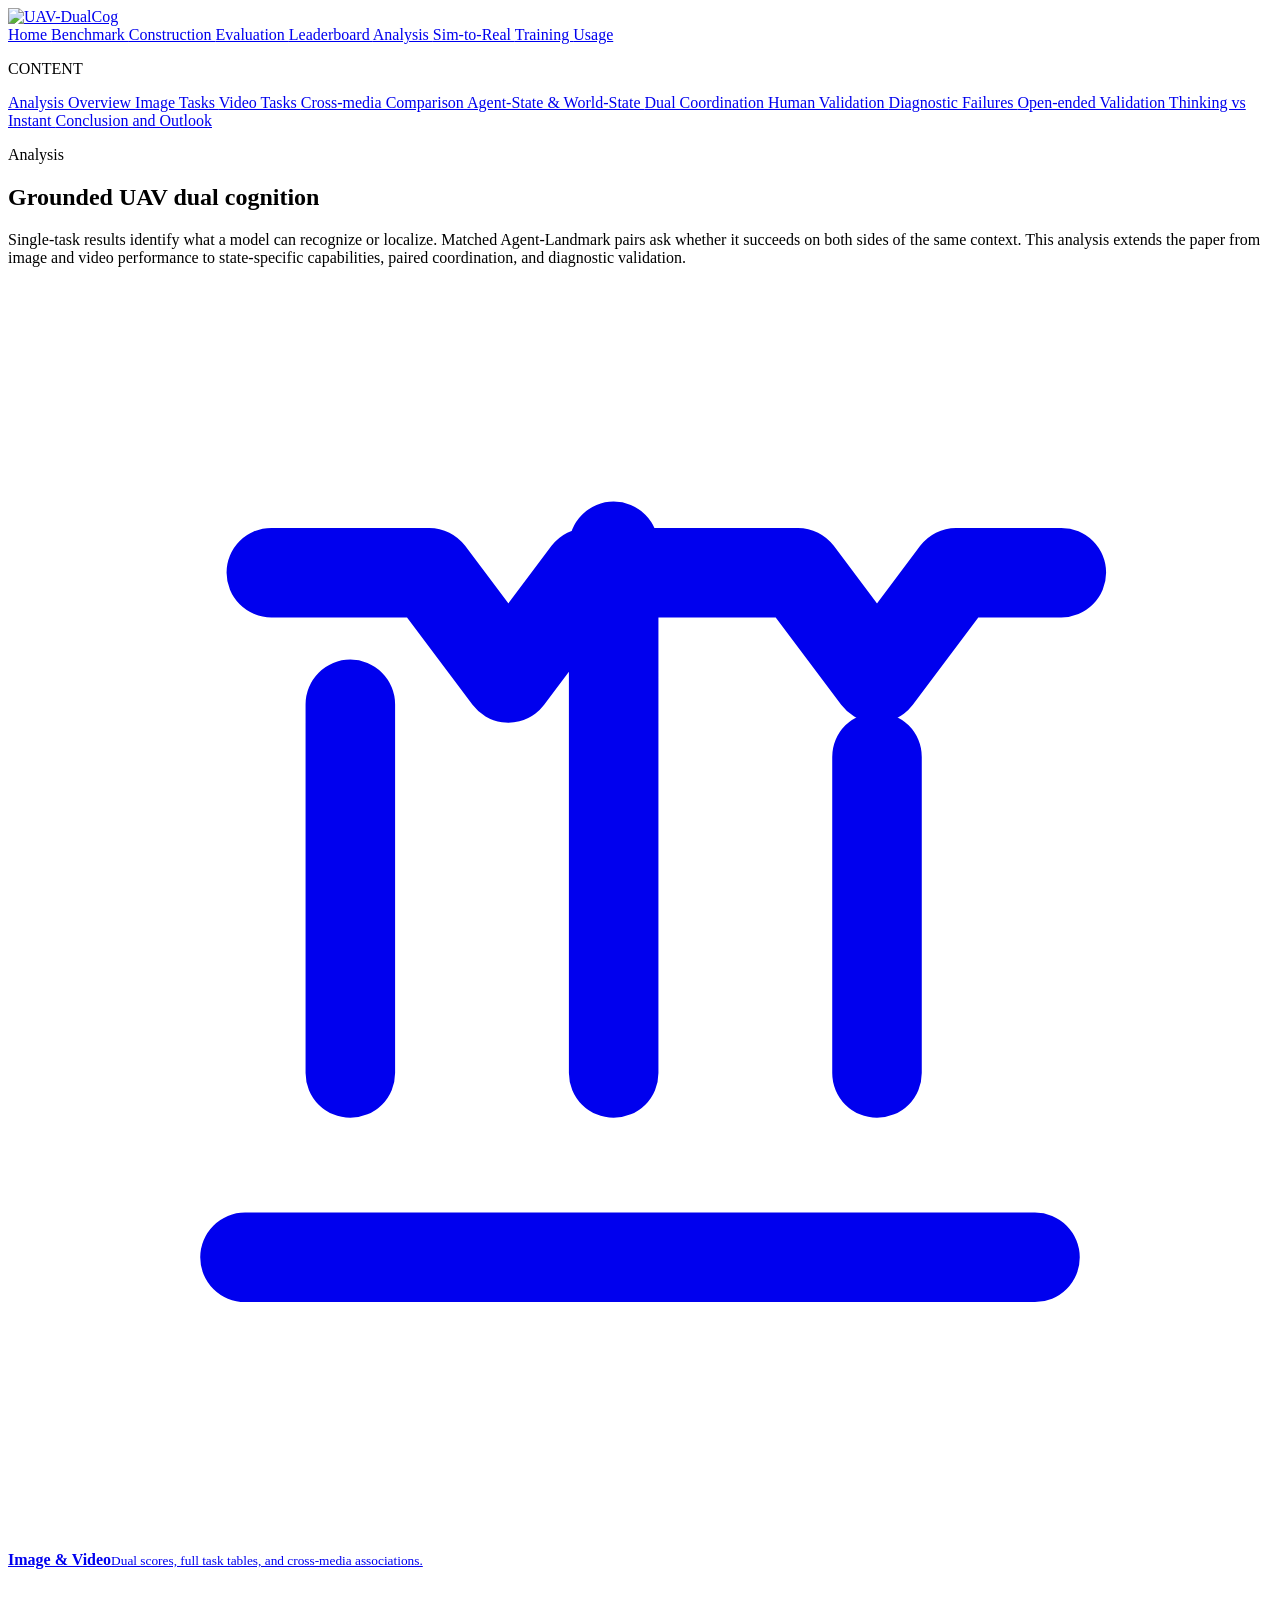
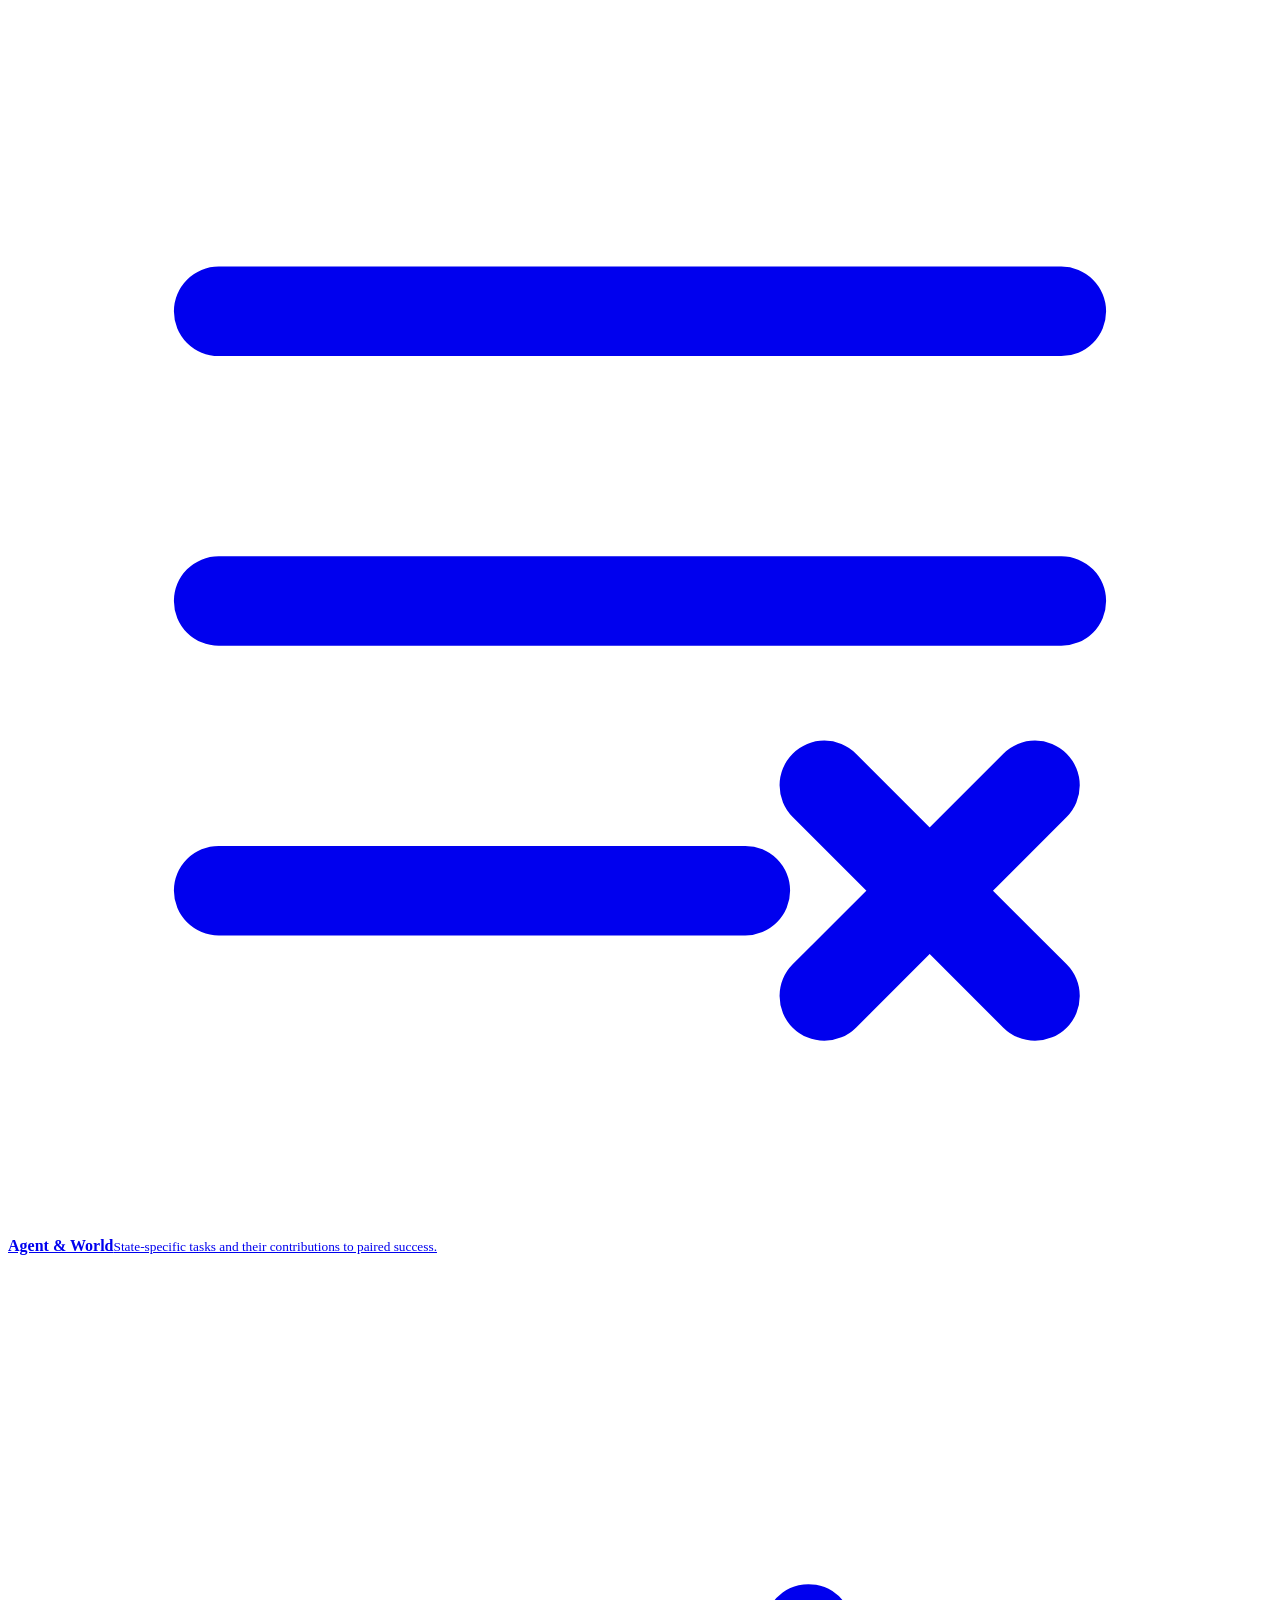
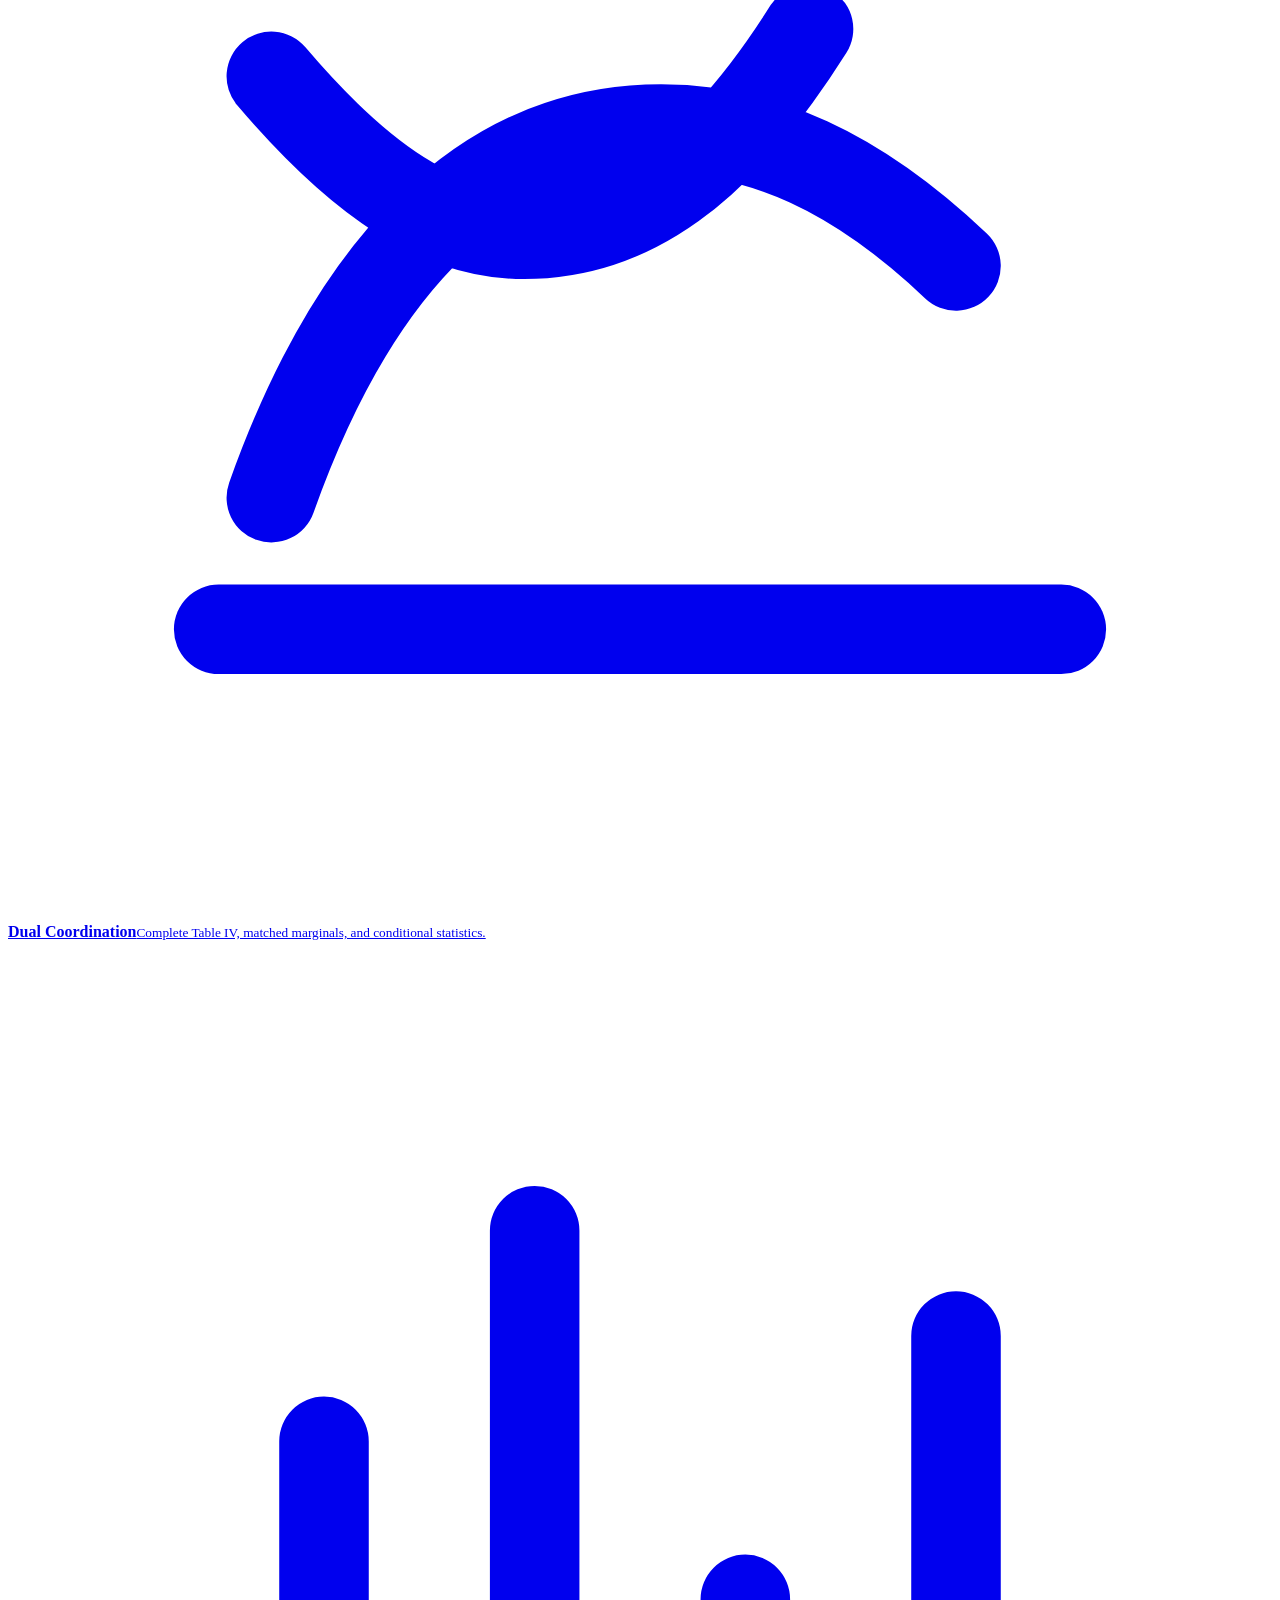
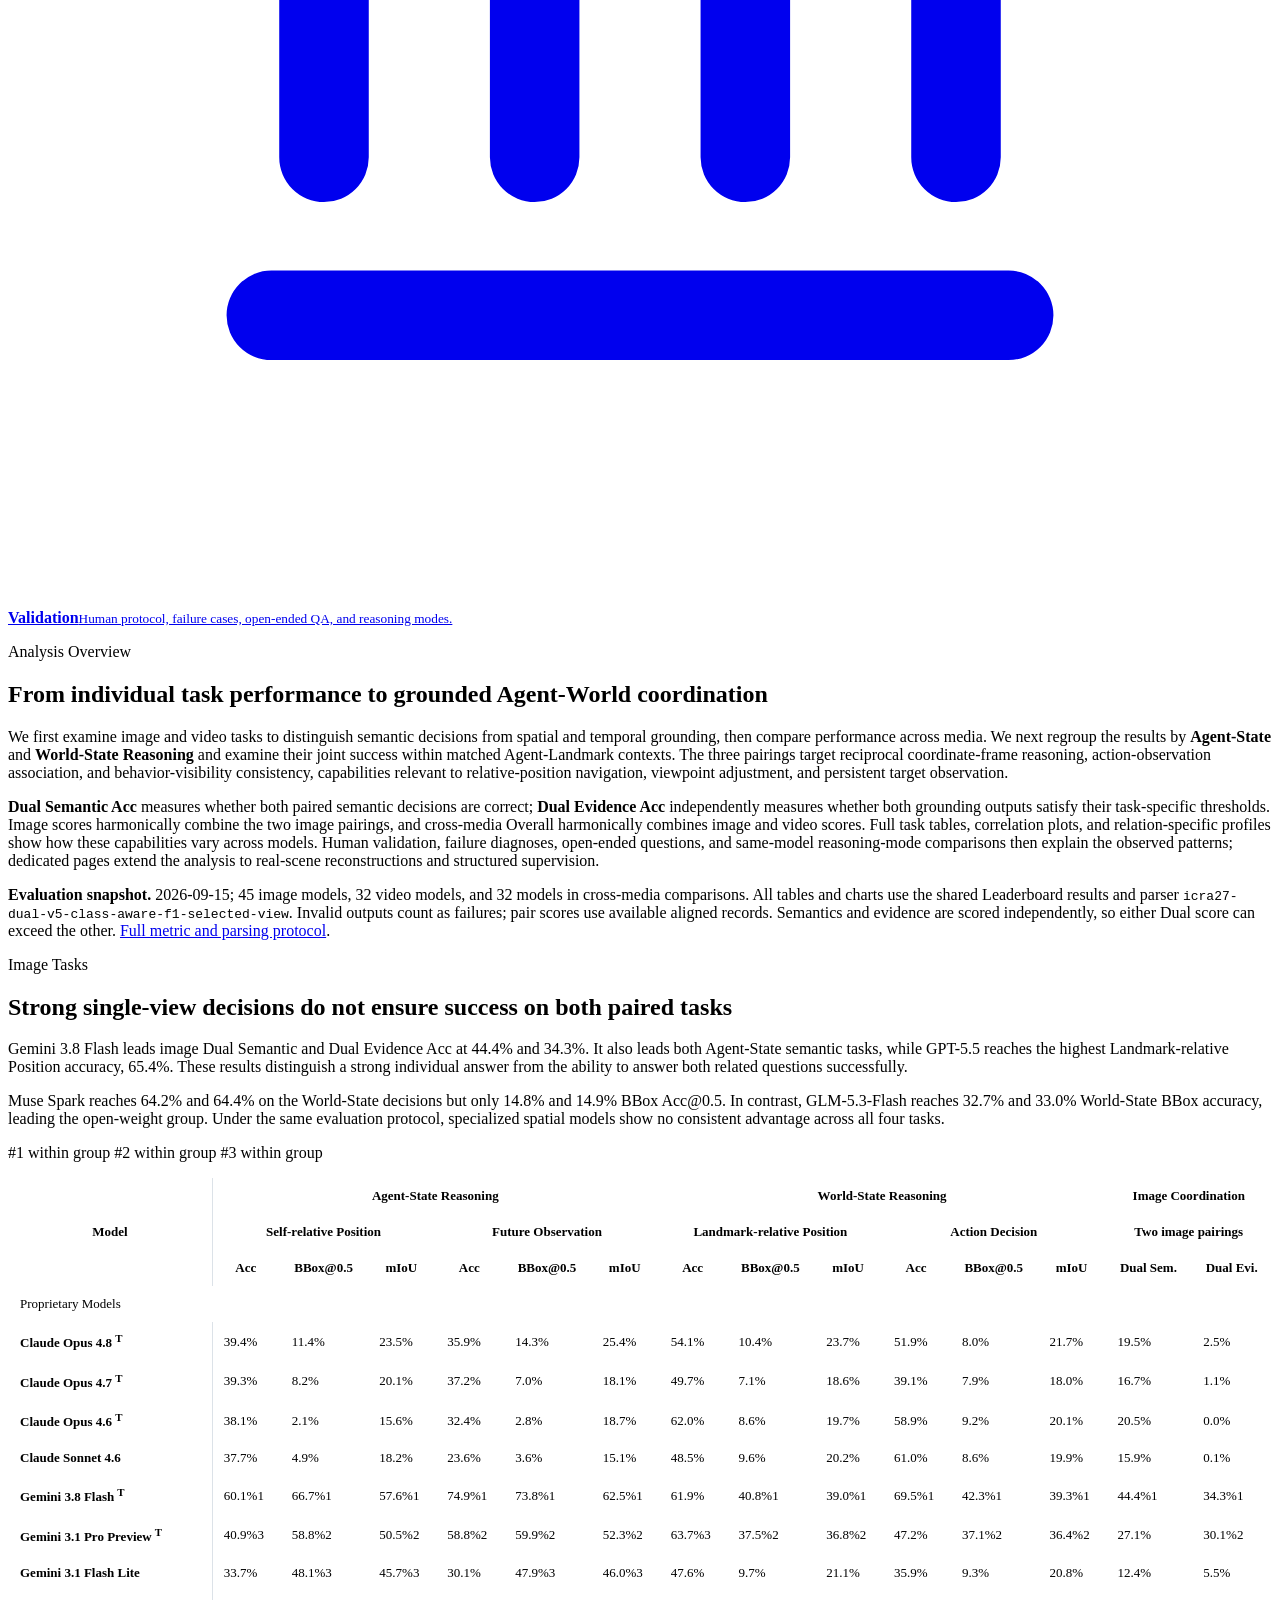
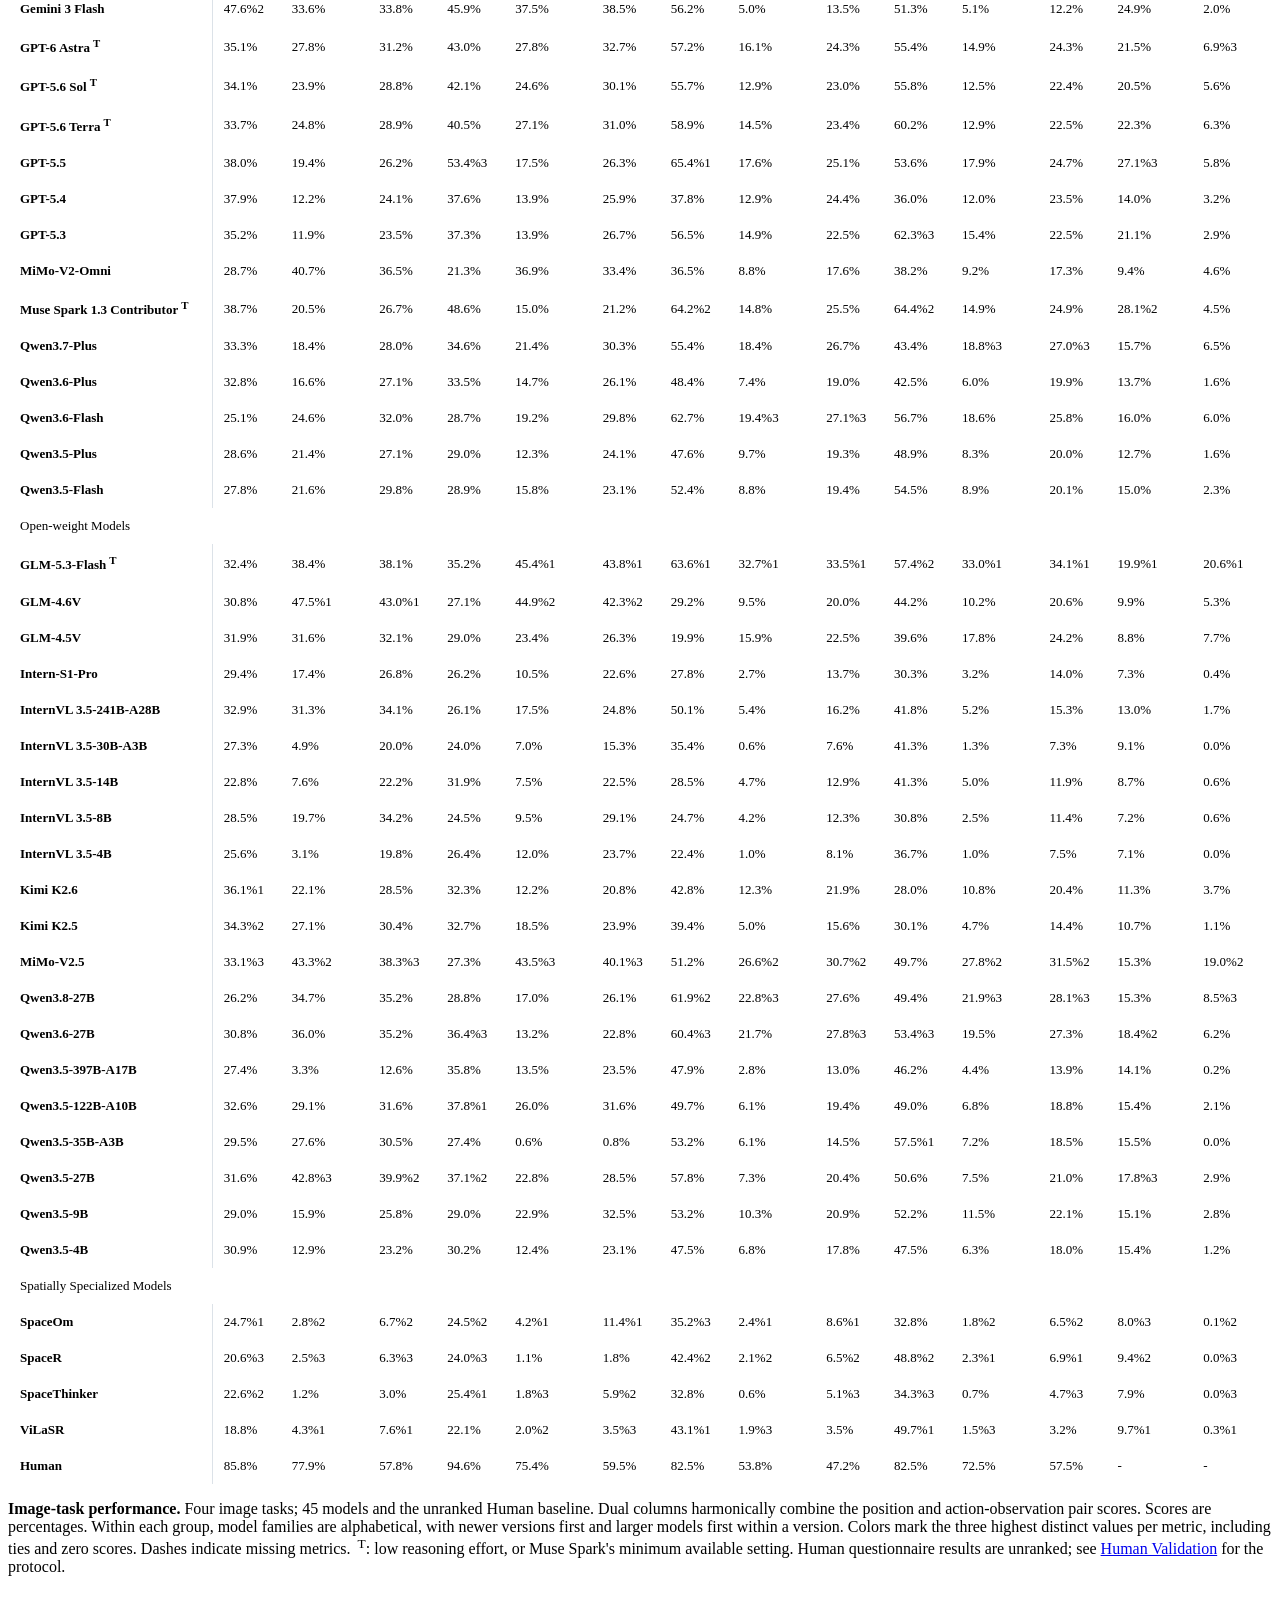
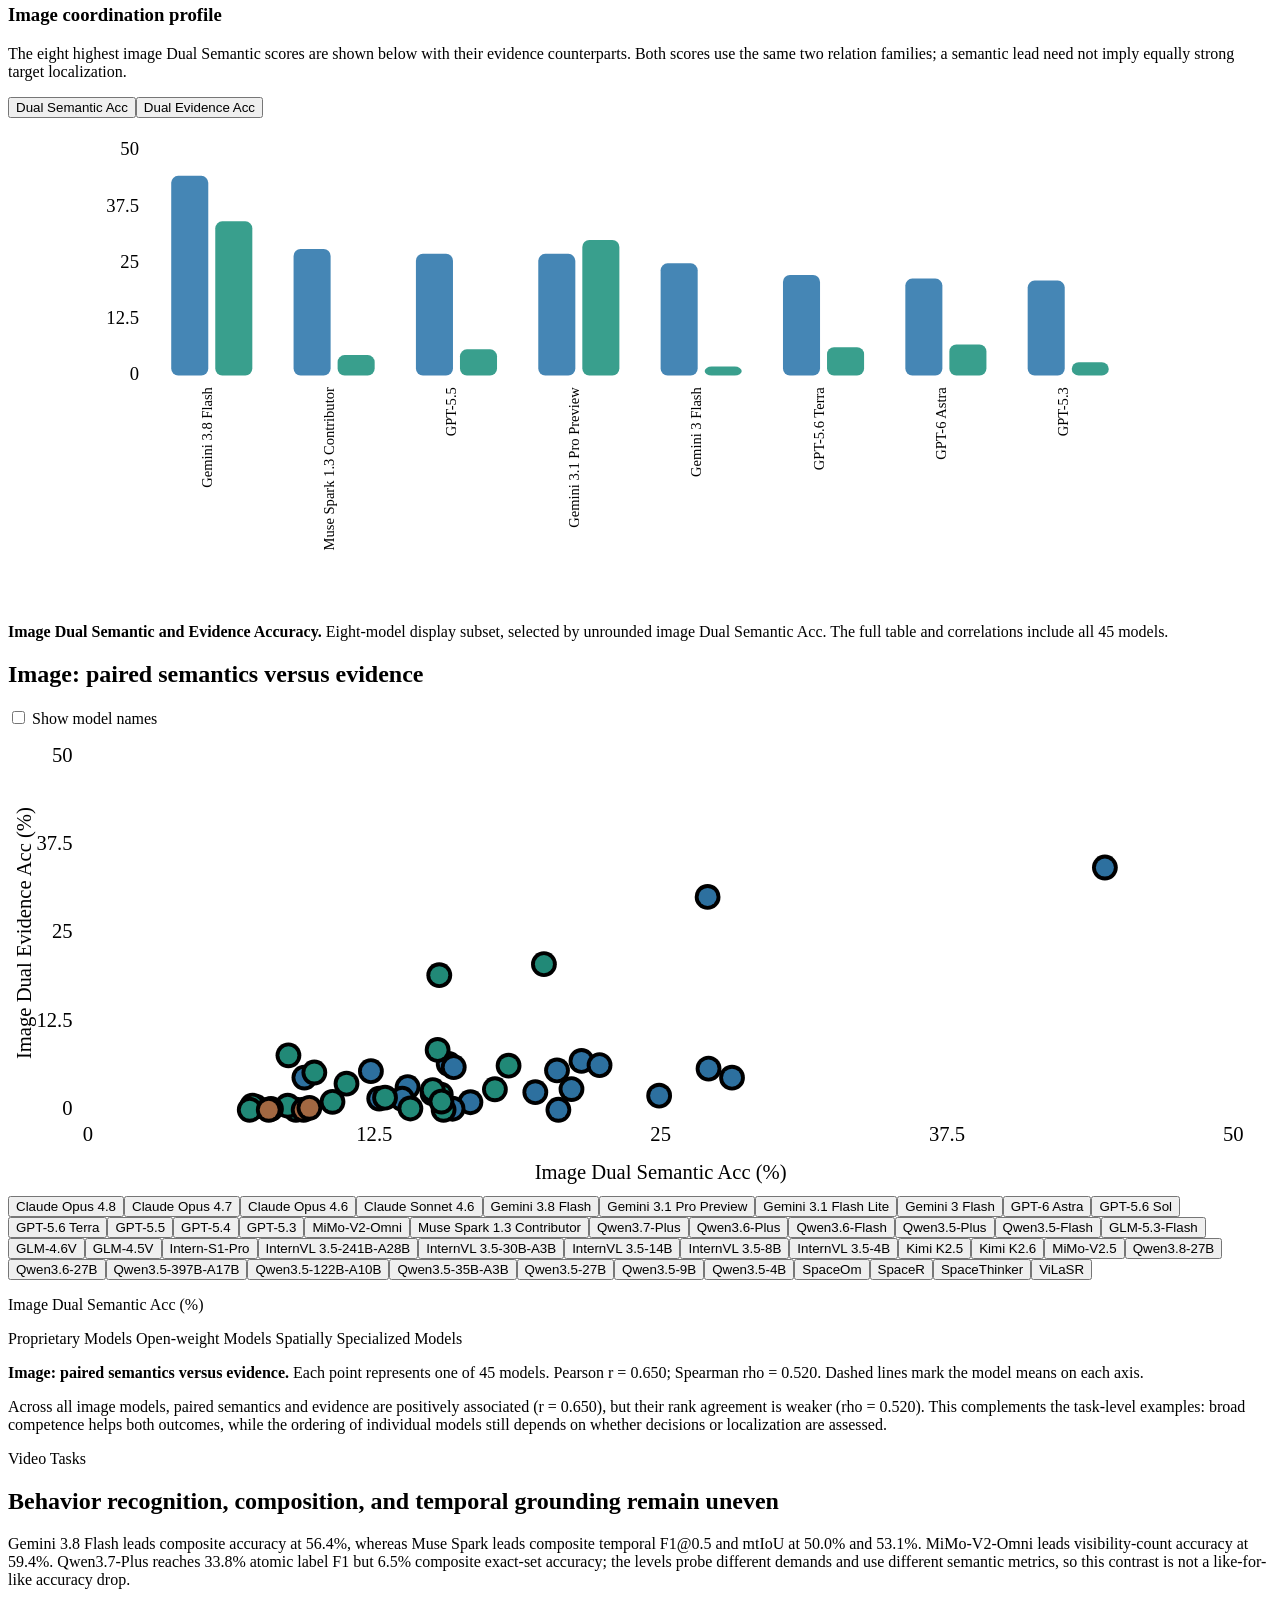
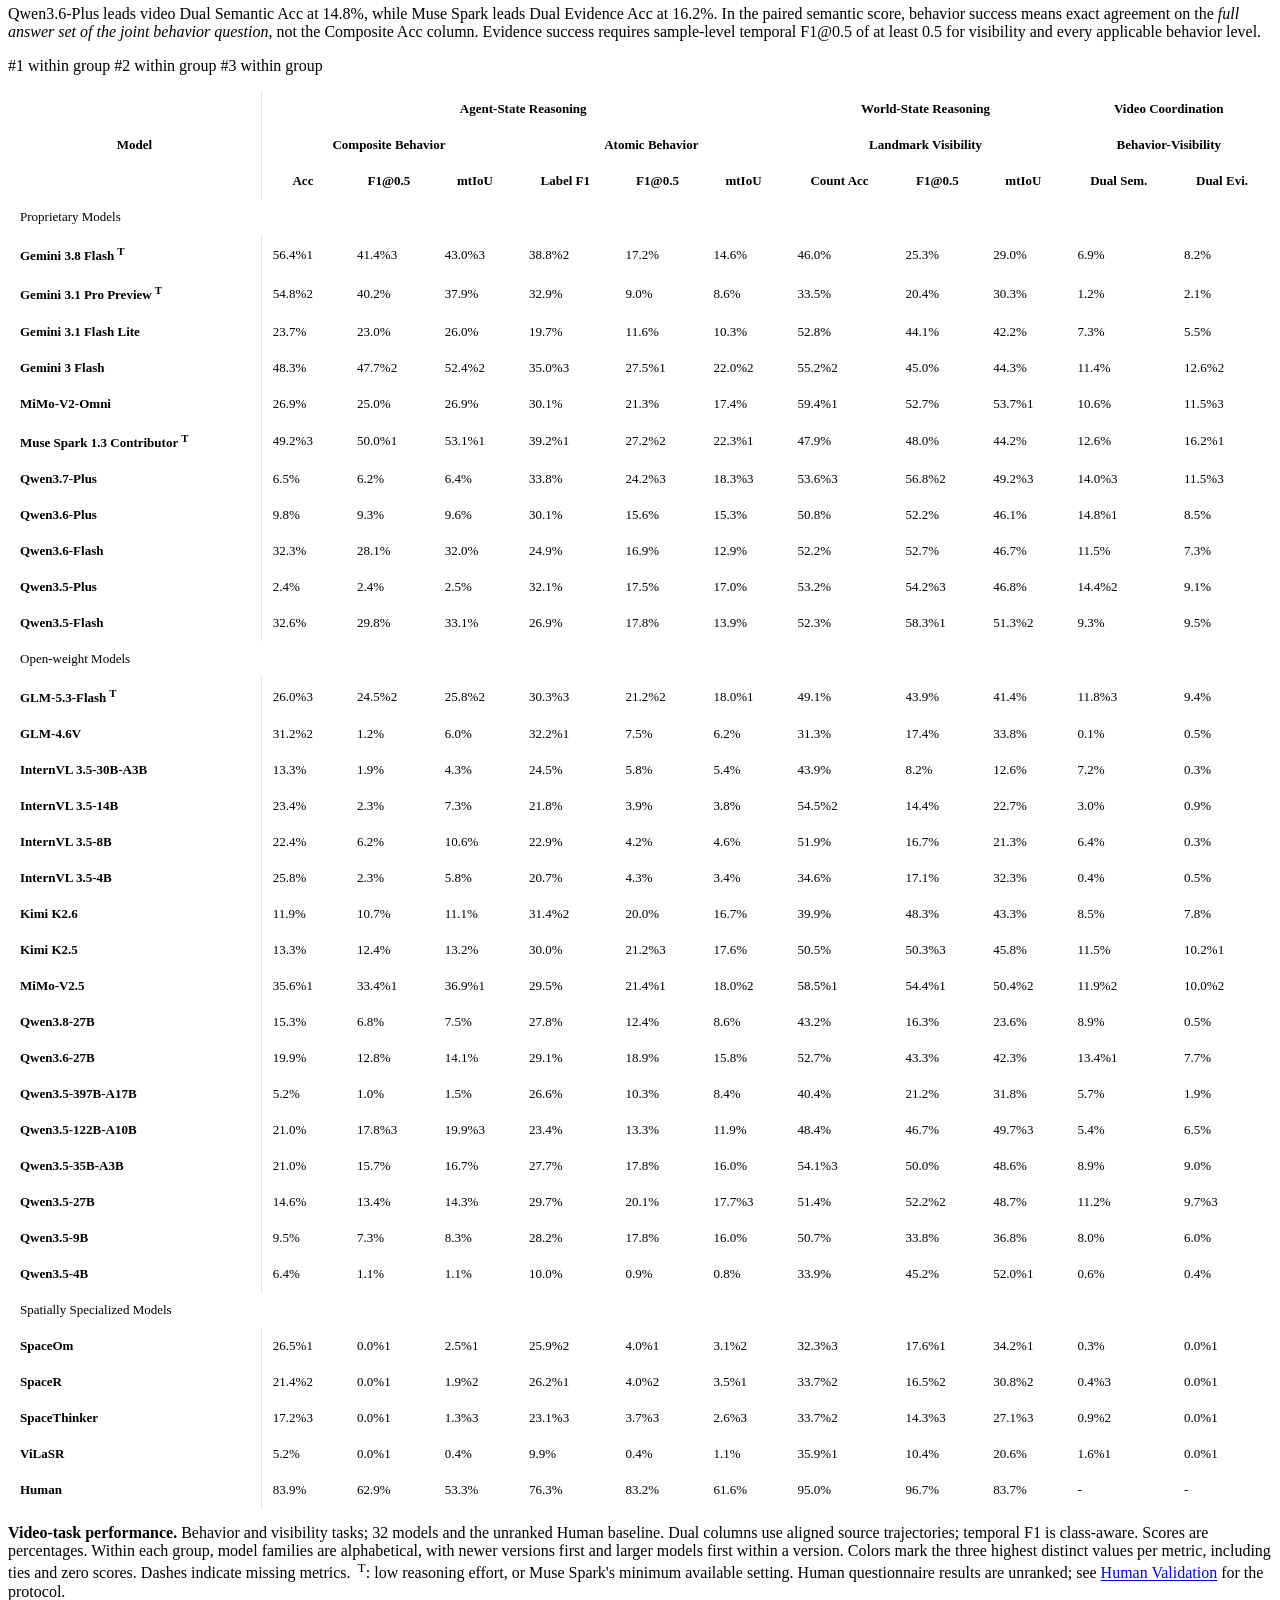
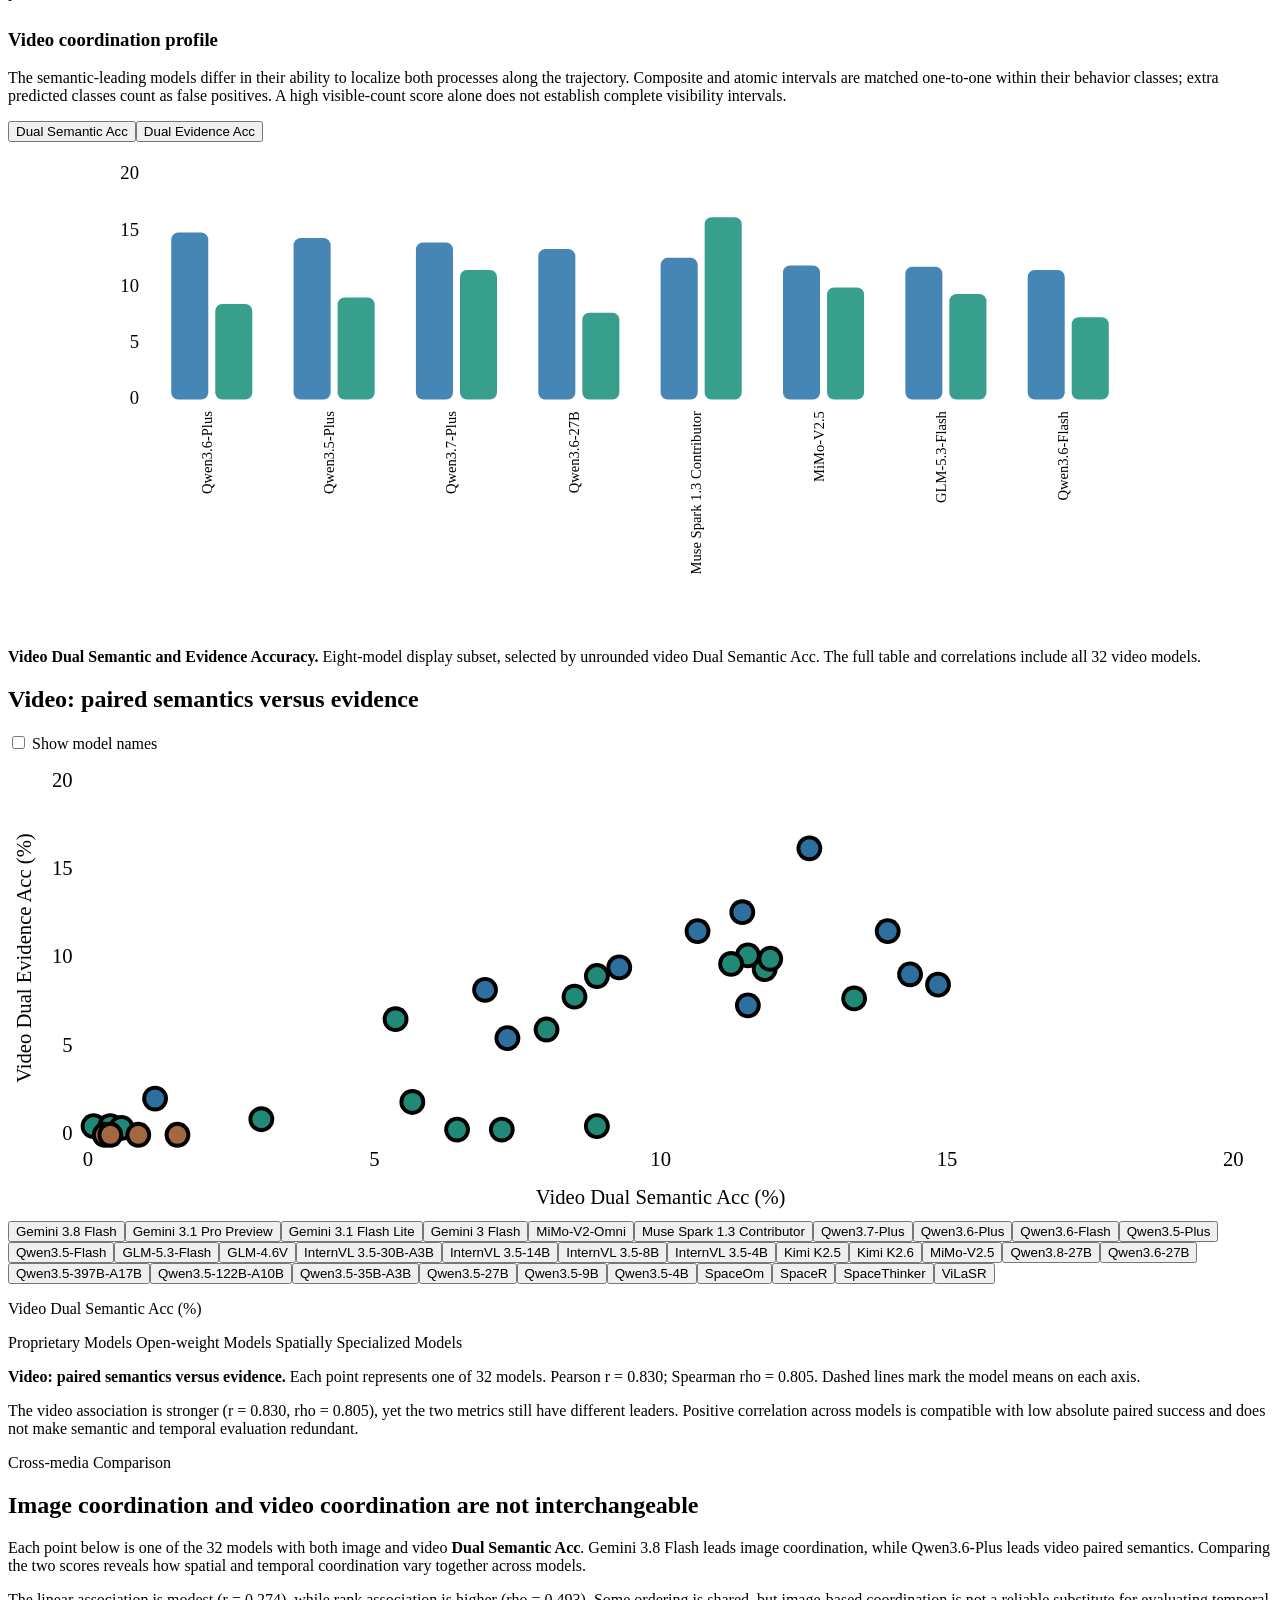
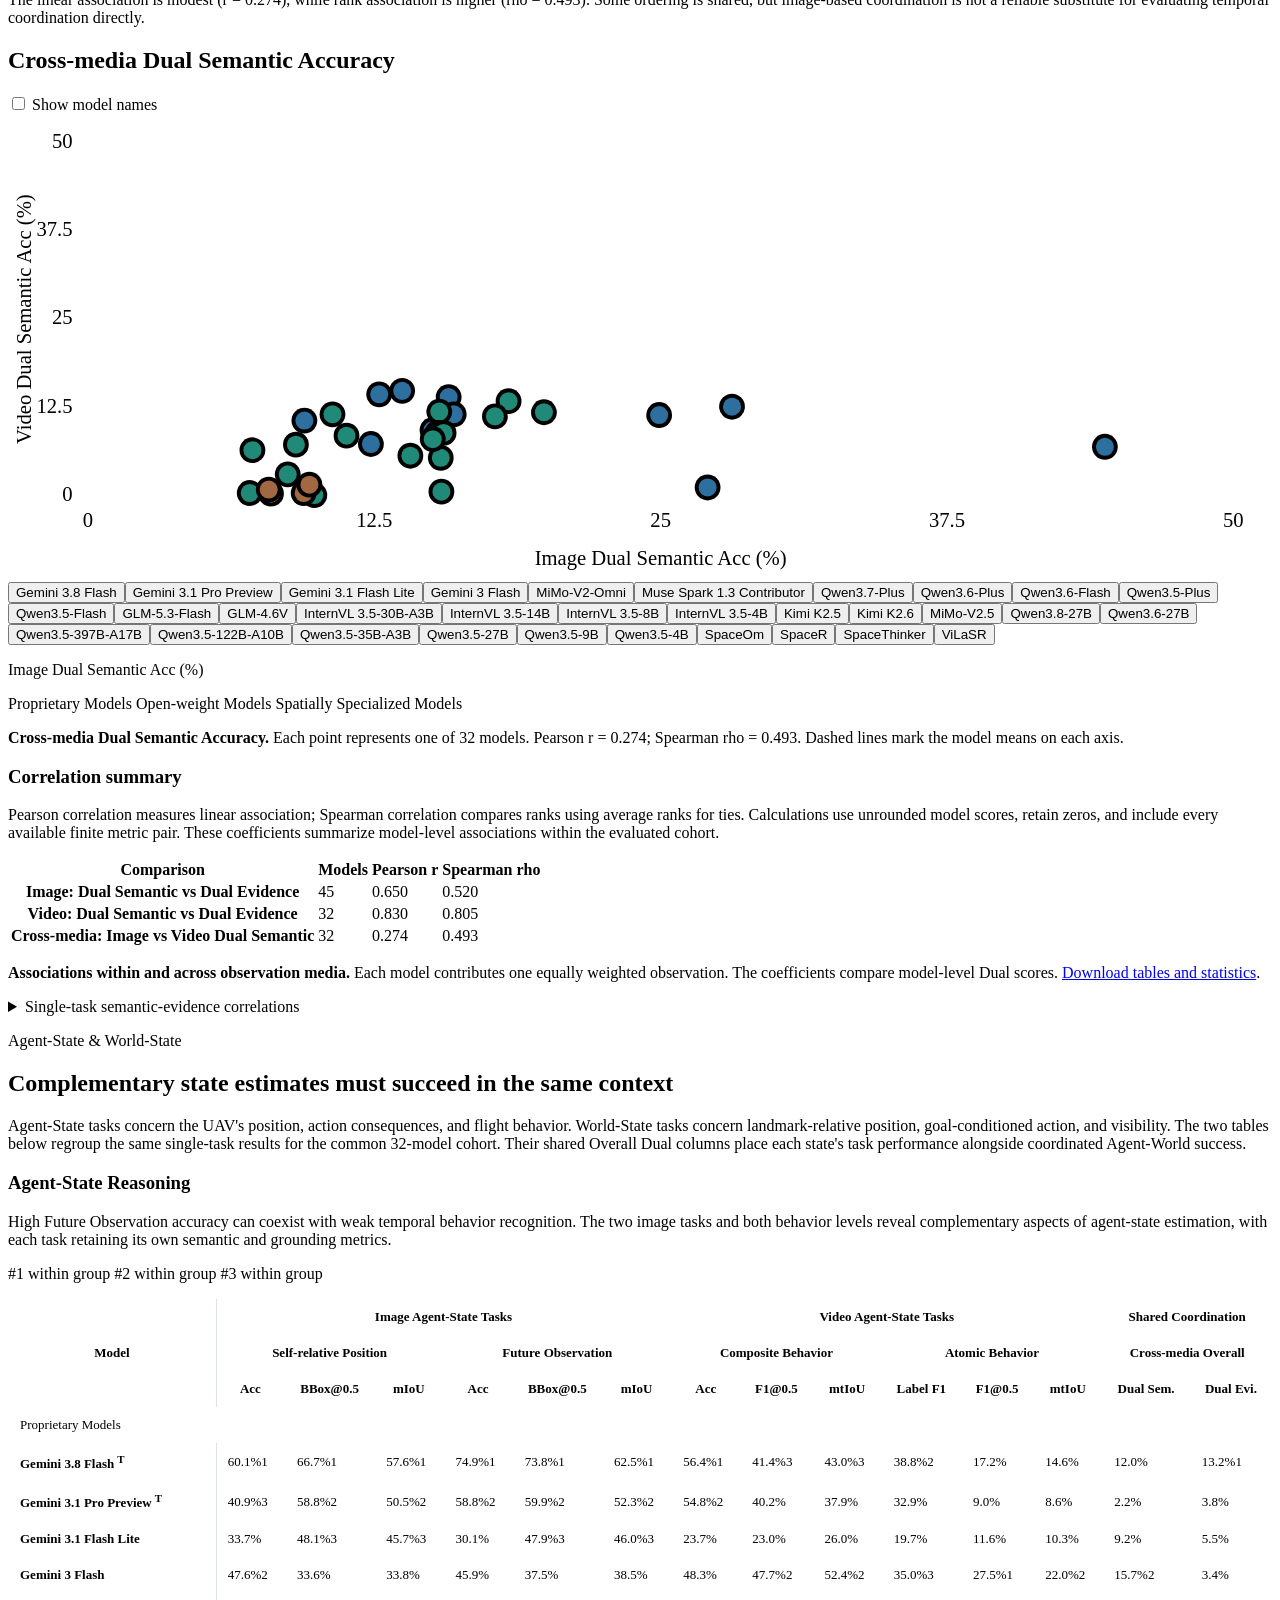
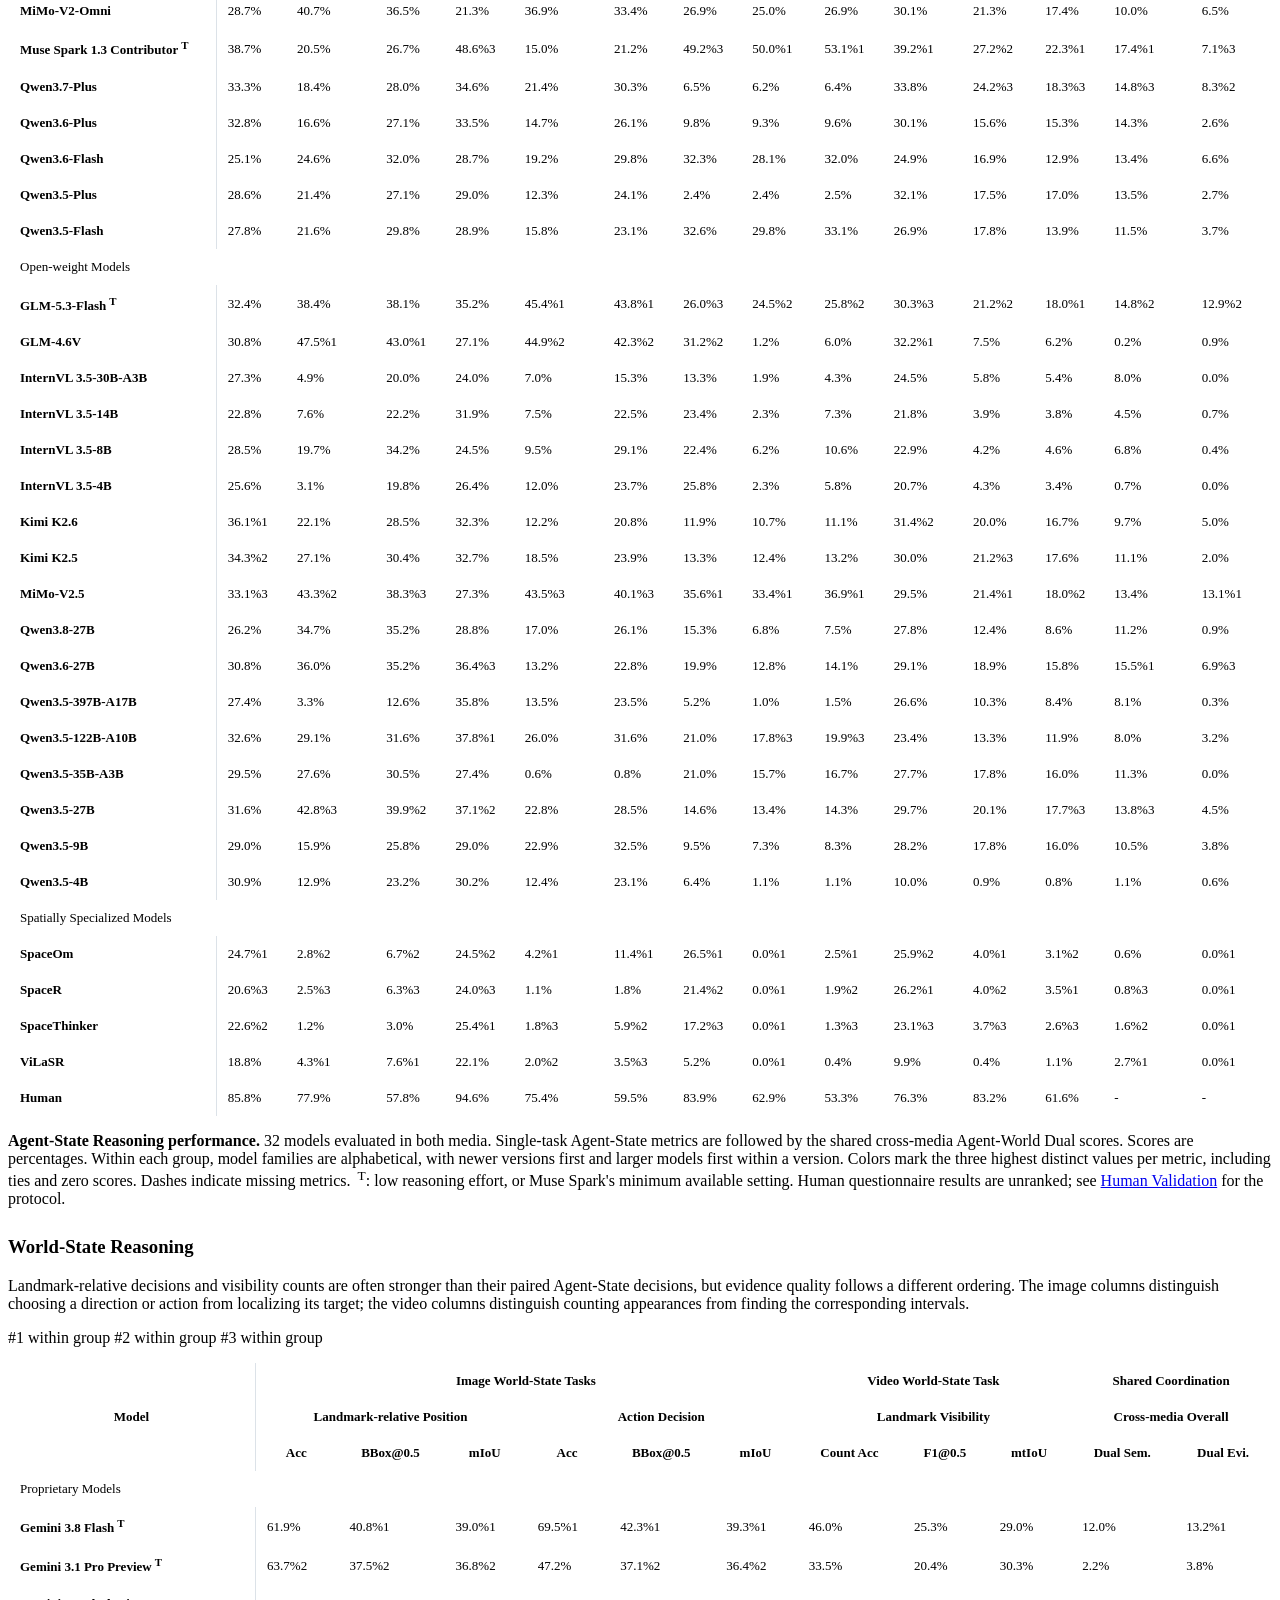
